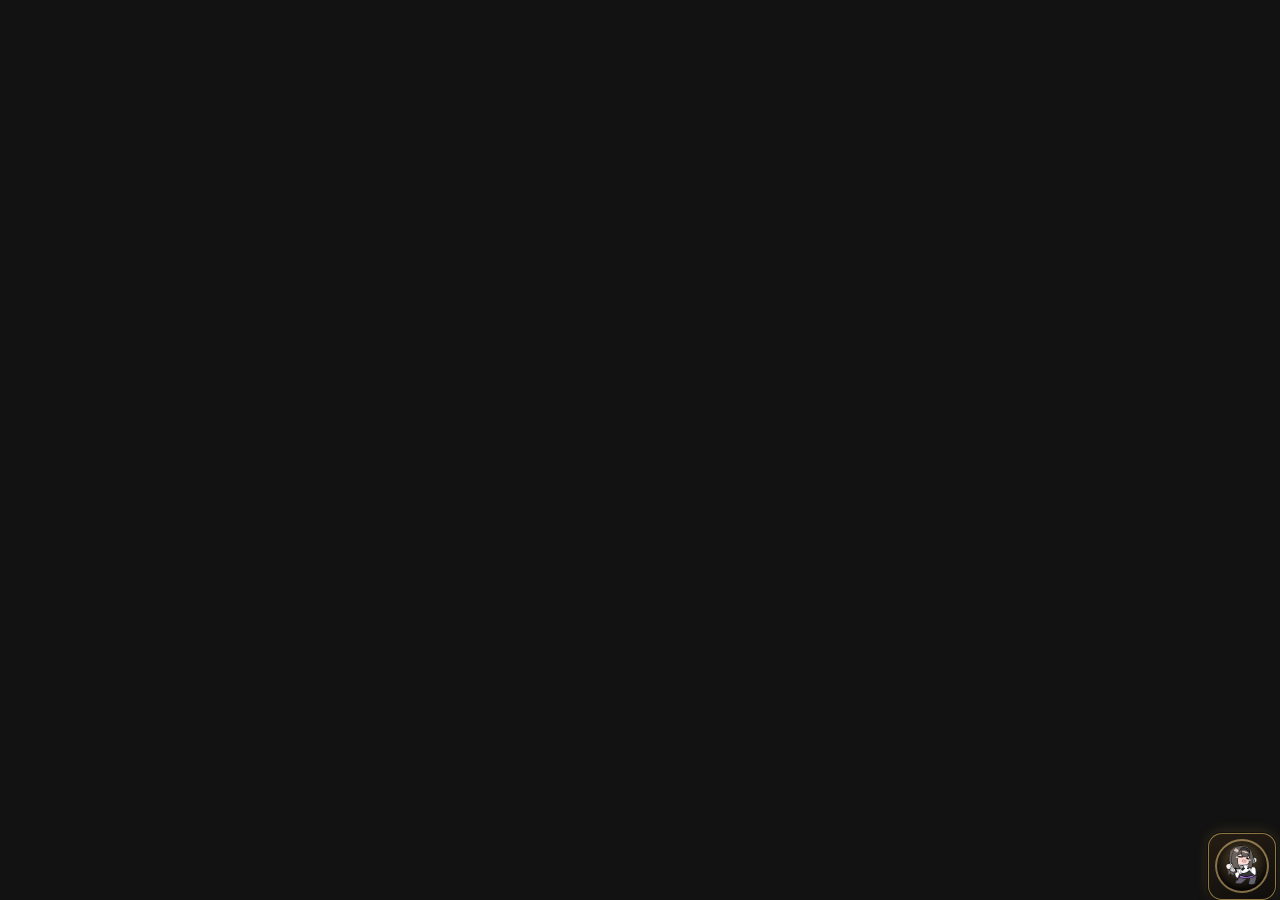
==== plugins/dj-prss/ui/index.html @ 4413a2cb "插件: DJ 四个局内按钮（占位/替身/夜店灯效）压成一笔落到 hex-031 从 feat/dj-buttons 取（该分支是这四个按钮的最终形态，含最后的调参与 1 s 淡出），与 hex-030" ====
<!DOCTYPE html>
<html lang="zh">
<head>
<meta charset="utf-8">
<title>说不痛苦那是假的</title>
<style>
  /* ---------------------------------------------------------------- 基本布局
     这个页面跑在 <iframe sandbox="allow-scripts"> 里。宿主给它的是 UI_FRAME_CSP：
       default-src 'none'; script-src 'self' 'unsafe-inline'; style-src 'self' 'unsafe-inline';
       img-src 'self' data: blob:; connect-src 'none'; sandbox allow-scripts; …
     **没有 media-src** ⇒ 回落到 default-src 'none' ⇒ <audio>/<video> 加载任何来源都被拦
     （同源路径 / blob: / data: 三种都实测失败）。所以音乐走 Web Audio：mp3 以 base64 内联在本页里解码，
     不产生任何资源加载，也就不受 CSP 约束。按钮动图同理内联成 data:image/gif;base64（img-src 放行 data:，
     而 .gif 文件本身也放不进 ui 插件的文件夹）。

     ★ 根节点透明且 pointer-events:none，只有按钮与面板自己 pointer-events:auto
       ⇒ iframe 的空白区域不吃鼠标，不会挡住棋盘 / 商店的操作。

     ★ 透明还要 `color-scheme: dark`：只写 html/body 的 transparent 时，Chromium 仍会把 iframe 的空白画成
       **不透明白框**（2026-10-17 真实 Edge 实测；宿主元素 background:transparent 也管不了）。根节点声明深色配色后
       宿主画面才会透出来。游戏本身是深色，这里跟着深色也不会影响外观。 */

  html, body {
    margin: 0; padding: 0; background: transparent; color-scheme: dark;
    overflow: hidden; pointer-events: none;
  }
  body {
    font: 12px/1.35 "PingFang SC", "Microsoft YaHei", system-ui, sans-serif;
    color: #e9e3d4; -webkit-user-select: none; user-select: none;
  }
  /* 位置由宿主拥有：`frame` 消息移动的是**整个 iframe**（游玩区域内的 (x,y)），页内不再自己算 left/top。
     未放置时贴槽的右下角（槽宽 2.6rem，按钮右缘留 4px、底边贴槽底）；放置后由宿主把槽改成一个以按钮左下角为
     基准的小盒子（is-placed），面板向上展开、按钮留在原处。
     ★ 首次进入（没拖过、没有记忆位置）本页自己发一次 `frame`，把按钮放到**游玩区左下角**：hud.left2 槽的缺省
       落点就在那里（角落四键上方），本页再往上抬两行，与另外两颗按钮错开（placeDefault）。 */
  .pr-root {
    position: fixed; inset: 0; display: flex; flex-direction: column; gap: 6px;
    align-items: flex-end; justify-content: flex-end; padding: 0 4px;
    /* 宿主还没回答 frame 之前不画：否则按钮会先出现在槽的右下角、再跳到默认的左下角 */
    opacity: 0;
  }
  .pr-root.is-shown { opacity: 1; }
  .pr-root.is-placed { position: absolute; inset: 6px; padding: 0; align-items: flex-start; }

  /* ---------------------------------------------------------------- 按钮
     醒目：金环 + 呼吸辉光 + 开演时的旋转光弧；可拖动（4px 阈值区分点击与拖动）。
     **只有 prss 的动图、没有名字**：`.pr-btn` 里只有光环和 GIF（可访问的名字在 `aria-label` / `title` 上）。
     不遮棋盘：缺省在游玩区左下角、另外两颗按钮的上方（三颗纵向错开），宽 68px，未开面板时只占 ~79px 高。 */
  .pr-btn {
    flex: none;
    pointer-events: auto; cursor: grab; position: relative;
    display: flex; flex-direction: column; align-items: center; gap: 3px;
    padding: 5px 6px 6px; border-radius: 14px; border: 1px solid rgba(240, 200, 110, .55);
    background: linear-gradient(160deg, rgba(38, 30, 20, .92), rgba(16, 14, 12, .94));
    box-shadow: 0 0 0 1px rgba(0, 0, 0, .5), 0 3px 10px rgba(0, 0, 0, .55), 0 0 14px rgba(240, 200, 110, .22);
    transition: box-shadow .16s ease, border-color .16s ease;
    animation: prBreath 2.6s ease-in-out infinite;
    touch-action: none;
  }
  .pr-btn.is-drag { cursor: grabbing; }
  .pr-btn:hover, .pr-btn:focus-visible {
    border-color: rgba(255, 226, 150, .95);
    box-shadow: 0 0 0 1px rgba(0, 0, 0, .5), 0 6px 16px rgba(0, 0, 0, .6), 0 0 22px rgba(255, 210, 120, .45);
    outline: none;
  }
  .pr-btn__ring {
    position: relative; width: 54px; height: 54px; border-radius: 50%;
    display: flex; align-items: center; justify-content: center;
    background: radial-gradient(circle at 50% 38%, rgba(255, 214, 130, .28), rgba(0, 0, 0, .5) 70%);
    box-shadow: inset 0 0 0 2px rgba(255, 216, 138, .5), inset 0 0 10px rgba(0, 0, 0, .6);
  }
  .pr-btn__gif { width: 46px; height: 46px; border-radius: 50%; display: block; object-fit: cover; }
  /* 开演时才转的光弧（作为「正在放」的状态指示；不与 GIF 自身的动画叠加） */
  .pr-btn__ring::after {
    content: ''; position: absolute; inset: -3px; border-radius: 50%;
    background: conic-gradient(from 0deg, transparent 0deg 268deg, rgba(255, 214, 130, .95) 318deg, transparent 360deg);
    opacity: 0; transition: opacity .25s ease;
  }
  .pr-root.is-on .pr-btn__ring::after { opacity: 1; animation: prSpin 1.6s linear infinite; }
  .pr-root.is-on .pr-btn { animation: prBreathOn 1.5s ease-in-out infinite; border-color: rgba(255, 226, 150, .95); }

  /* ---------------------------------------------------------------- DJ 面板
     非模态、半透明、贴右下角；离开对局时宿主把整个 iframe 摘掉，面板与声音一并消失。
     竖直排列（列 + gap）：面板在按钮上方，将来若同一区域再加按钮就往上错开堆叠，不会盖住彼此。 */
  .pr-panel {
    flex: none;
    pointer-events: auto; display: none; width: 226px;
    border: 1px solid rgba(240, 200, 110, .45); border-radius: 12px;
    background: linear-gradient(170deg, rgba(28, 24, 18, .93), rgba(12, 11, 10, .95));
    box-shadow: 0 8px 24px rgba(0, 0, 0, .6), 0 0 18px rgba(240, 200, 110, .14);
    overflow: hidden;
  }
  .pr-root.is-open .pr-panel { display: block; }
  .pr-panel__bar {
    display: flex; align-items: center; gap: 6px; padding: 6px 8px;
    background: rgba(255, 216, 138, .1); border-bottom: 1px solid rgba(240, 200, 110, .28);
  }
  .pr-panel__title { font-size: 12px; font-weight: 700; color: #ffdf9e; letter-spacing: .04em; }
  .pr-panel__sub { font-size: 10px; color: #b9ae95; margin-left: auto; font-variant-numeric: tabular-nums; }
  .pr-panel__x {
    pointer-events: auto; border: 0; background: transparent; color: #d8cdb4; cursor: pointer;
    font-size: 13px; line-height: 1; padding: 2px 4px; border-radius: 5px;
  }
  .pr-panel__x:hover { background: rgba(255, 255, 255, .12); color: #fff; }
  .pr-panel__body { padding: 8px; display: flex; flex-direction: column; gap: 8px; }

  .pr-deck { display: flex; align-items: center; gap: 10px; }
  .pr-deck__rec {
    position: relative; width: 46px; height: 46px; border-radius: 50%; flex: none;
    background:
      radial-gradient(circle at 50% 50%, #ffca6a 0 12%, #1b1712 13% 100%),
      repeating-radial-gradient(circle at 50% 50%, rgba(255, 255, 255, .07) 0 1px, transparent 1px 3px);
    box-shadow: inset 0 0 0 1px rgba(255, 216, 138, .35);
  }
  .pr-root.is-on .pr-deck__rec { animation: prSpin 1.8s linear infinite; }
  .pr-deck__meta { min-width: 0; }
  .pr-deck__name { font-size: 11px; color: #ffdf9e; font-weight: 700; white-space: nowrap; }
  .pr-deck__state { font-size: 10px; color: #b9ae95; font-variant-numeric: tabular-nums; }

  .pr-viz { width: 100%; height: 40px; display: block; border-radius: 6px; background: rgba(0, 0, 0, .42); }
  .pr-prog { height: 4px; border-radius: 2px; background: rgba(255, 255, 255, .14); overflow: hidden; }
  .pr-prog__fill { height: 100%; width: 0; background: linear-gradient(90deg, #ffca6a, #ffe6ad); }
  .pr-ctrls { display: flex; gap: 6px; }
  .pr-ctrls button {
    pointer-events: auto; flex: 1 1 auto; cursor: pointer; font: inherit; font-size: 11px;
    padding: 6px 8px; border-radius: 8px; border: 1px solid rgba(240, 200, 110, .45);
    background: rgba(255, 216, 138, .12); color: #ffe1a4; font-weight: 700;
  }
  .pr-ctrls button:hover { background: rgba(255, 216, 138, .24); }
  .pr-ctrls button[data-act="toggle"] { border-color: rgba(255, 216, 138, .8); background: rgba(255, 216, 138, .2); }
  .pr-hint { font-size: 10px; color: #9c937e; }
  .pr-err { font-size: 10px; color: #ff9c8a; display: none; }
  .pr-root.is-err .pr-err { display: block; }

  @keyframes prSpin { to { transform: rotate(360deg); } }
  @keyframes prBreath {
    0%, 100% { box-shadow: 0 0 0 1px rgba(0, 0, 0, .5), 0 3px 10px rgba(0, 0, 0, .55), 0 0 12px rgba(240, 200, 110, .18); }
    50% { box-shadow: 0 0 0 1px rgba(0, 0, 0, .5), 0 3px 10px rgba(0, 0, 0, .55), 0 0 20px rgba(240, 200, 110, .42); }
  }
  @keyframes prBreathOn {
    0%, 100% { box-shadow: 0 0 0 1px rgba(0, 0, 0, .5), 0 3px 12px rgba(0, 0, 0, .6), 0 0 16px rgba(255, 210, 120, .4); }
    50% { box-shadow: 0 0 0 1px rgba(0, 0, 0, .5), 0 3px 12px rgba(0, 0, 0, .6), 0 0 28px rgba(255, 210, 120, .7); }
  }
  @media (prefers-reduced-motion: reduce) {
    .pr-btn, .pr-root.is-on .pr-btn, .pr-root.is-on .pr-btn__ring::after, .pr-root.is-on .pr-deck__rec { animation: none; }
  }
</style>
</head>
<body>
<div class="pr-root" id="root">
  <div class="pr-panel" id="panel" role="dialog" aria-label="说不痛苦那是假的 DJ">
    <div class="pr-panel__bar" id="panelbar">
      <span class="pr-panel__title">说不痛苦那是假的 · DJ</span>
      <span class="pr-panel__sub" id="clock">00:00 / 00:00</span>
      <button type="button" class="pr-panel__x" id="close" title="收起（音乐继续）" aria-label="收起">✕</button>
    </div>
    <div class="pr-panel__body">
      <div class="pr-deck">
        <div class="pr-deck__rec" aria-hidden="true"></div>
        <div class="pr-deck__meta">
          <div class="pr-deck__name">说不痛苦那是假的</div>
          <div class="pr-deck__state" id="state">未开始</div>
        </div>
      </div>
      <canvas class="pr-viz" id="viz" width="420" height="80" aria-hidden="true"></canvas>
      <div class="pr-prog"><div class="pr-prog__fill" id="fill"></div></div>
      <div class="pr-ctrls">
        <button type="button" data-act="toggle" id="toggle">▶ 开始</button>
        <button type="button" data-act="close" id="close2">收起</button>
      </div>
      <div class="pr-hint">再点一下按钮可停止；离开对局会自动停止。</div>
      <div class="pr-err" id="err"></div>
    </div>
  </div>

  <div class="pr-btn" id="btn" role="button" tabindex="0" aria-label="说不痛苦那是假的" title="说不痛苦那是假的 · 点一下开始 DJ（可拖动改位置）">
    <span class="pr-btn__ring"><img class="pr-btn__gif" id="gif" src="[data-uri]" alt="" draggable="false"></span>
  </div>
</div>

<script>
/* ================================================================================
   说不痛苦那是假的 —— 局内第三颗 DJ 按钮（ui 插件 / hud.left2）

   行为（形态与「粥友的酒」/「说不痛苦那是假的」一致，代码全部自己写）：
     · 按钮只有 prss 的动图、**不显示名字**（`aria-label` / `title` 这类不可见的可访问性文字保留）
     · 按钮初始贴在**游玩区左下角、另外两颗按钮的上方**（三颗纵向错开；见下面的 placeDefault），之后可拖到任何位置
     · 点一下：开始 DJ（开演）+ 放音乐（循环）；面板展开
     · 再点一下：停止音乐并收起面板（按钮上的 GIF 仍在，随时可以再开）
     · 按钮可拖到游玩区域的任何位置：本页发 `frame` 让宿主移动**整块 iframe**（不再只能在框内挪），
       位置按游玩区域比例记住，刷新 / 重进对局后恢复
     · 开演时发 `effect: units-gif` + `effect: dj-rotate` + `effect: dj-neon`：**场上所有单位换成 GIF 替身**（宿主只切可见性，可逆），
       替身策略 `mix`：**场上每个单位各自随机**用 `prss` 或 `amiya2` 的替身（同一单位整场固定一种、离场即丢，
       见宿主 render/unitsGif.js 的 pickVariant —— 视觉上是两种 GIF 交错出现）；
       **同时战斗界面与棋盘上的棋子 / 敌人 / 装备一起转起来 + 压缩**（与「粥友的酒」同一个宿主管线：HUD 加类、画布改容器变换），
       并点亮**宿主自己的夜店 RGB 灯效**（整屏两层纯装饰，宿主建/拆，本页不带任何光效代码或样式 —— 三个 DJ 插件共用
       这同一个宿主盒子）；
       停止 / 关面板 / 离开对局立即把三条都发 on:false
     · 离开对局：宿主把 iframe 移进隐藏的 #sp-ui-park ⇒ 本页被销毁、AudioContext 一并释放，不留后台播放
       （另外还兜了 pagehide / beforeunload）

   音频：宿主 UI_FRAME_CSP 没有 media-src（回落到 default-src 'none'），
        <audio>/<video> 加载任何来源都被拦（同源路径 / blob: / data: 都试过，全失败）。
        所以用 Web Audio：mp3 以 base64 内联（见下面那个 B64 常量 —— 生成时由构建脚本填入真数据），
        decodeAudioData 解码后经 AudioBufferSource → Analyser → destination 播放。
        不产生资源加载 ⇒ 不受 CSP 限制。按钮动图同样由构建脚本内联成 data URI。
   ================================================================================ */
(function () {
  'use strict';

  var B64 = '[base64]/[base64]/[base64]/+5BkAAAAAABpBQAACAAADSCgAAEMtYVauSaACPYw6UMU0AFtkttknUsBYgOi0zcLKA++hJtXj+R/0SiSf60zcTwYQFc+mpmgVxOAtYeDP+3iZicGBoolP7Nd8YcSA5xwBxoj3///DmDCHi0lGL5Lj0///8tOm6Zm5gOA8n/////QKZcYlBCMMEfF/YEMe+UJPQb+bv///6CBor////////u+ykB3hzxLAlgQgulbha//t/4GIkiiYLEwJQ0Lw5P////[base64]/BeJ9XTLl9qNRH7lgIpCGOR9iLP7T7jS5lgr1/jWr/+5JkbIIG2GxV52HgAinBKz7liAAQOV9jB6R1wLqDrDwxMIAdpwATM4ZTUABD/+ZXSRhwEQ3k1psWtdUDhH+kBpR///9Lk79g/6v//+sXokXeUDAXMcB5FiLGLqhKTiDcY0my/anar5PuJAkvC8XE0s5WyzvzBQIkANkZhYvAQiheSBdmyzWHkKlyvVm4VBZeGpdytRh209uEbxWCbEq20DNy6KX6rC1spX0UyUEVSWRqjKTGSTR5cUC6Vxj9RHlhFHn//8Qk7TlCuG7BJ5TvRqsQBgUEMIgAQCe8gQJAqpejHdAadTqA+t/kA6SEJ1H/5L/9e7Vf6f9jZ7/FP//0VSADFSCALUOEbZJWIH+A8nWYDCjScmayTJRNpWtDhnT+liPqIX1ST2XKTnMkPppD1oGRarZLTTw5VtHdhUlrZLIOZd1DpoKhYpqc5UZaWouaKe4hepgxjclYpjBzFBcmZFUzZlmJi4IAqwinyix9z//+40+hRdi9duXGs6z7f/9qAmLsBoBoBUpGIE5C6I4ZbcoMnv9afT+p551EZvVP//8///uSZFCDA/pE2FnpRFIzRTtdBecyjlj1YIekbcjTHnI8oBXmwQYP+H/7fZ//7zOrzluKpq6yCCpSA+CGE5IoL0WsBJIovaeNZ6P09XJM4BKawWtNJ5MHCCEH2zNQs6aVLMLWhvREGrMoaUVRwVptS4K61Mgp/xzKg1JVSAyq5DXJuRm57D08bm+VLgdMFd541Ovs6/BlFqRBb/539L20AEeK/NpNYQGiABAB4oAACusRz1+RkpKT4ZAeYxmVm/X/a7c4oFPyf/////zizNbKn9QRZzIYeN51/pKxvUiQDAABO8sZChNCzdC8F8qTtQ861whI31Gxv1Y8a2w5GSq7AZAgZX/EhfBwGA0koEEDiBl/dMBD5CiCBBJK5ACHHFspISQwAATJDdIdiE4GABAAQiIehESdc69od5OV3OIWZIEJ3e9c5+R/9P/d34hPDn//PIsz3cW4sAw/MWUshpGc/EBEgmcJATMxDuRUCVyHwX+DP+37P+jf//onIogelbv/V+T/+qGEqfffoexY74f9EmACwgLK8SQJNZ3Wkv4+DeObAv/[base64]//5D//5VbleSb5EsDViiFfDq4kOouo+8uoajwAA5YNWFzLDQ/tnadEqahgzufXjEopefWAadndeIQn5bHH4k1PtYUcTvQEaD6diMShLhOWjaiKbphtntrKUBrm+DlJm4Xvw4QIqxfo4EOsVPHUxDD+MRluv62IfHNARiUaZHuTNiE62ceZJoQZ00roIkY8KipwiL1IgAIKYA24gAY4JhKtFErmj6Jb+S5czJ/lWVPy3hL/4+tn/+tpJLPVRcHUKO+hzgXPIlkFAKAI1gNTrqrs3jST7csWOUyjV5qNkYXMZIoGE4qXvMqxzXJitWjCD6j/+5JkawMjy0XYqwYdMDMAew0EQwCPOPdhDDDNCLofbWhQF1KxDMju3R98DVymggl2C3A4NGforOdyHrG85/uVFu7SB96/6Sra/0nyoeCRxR8W+eTDaSGIAmx9yFVcklQXjUT0HepKptFNw3Nc6/+0VzVf8pTL4DxJc4gBiuyGrzGA7X///+3en/9vlURMDBEITFGP//rbkqUgMs9T9N/3TZ1FAgYCAAh9anHBCEheutWVh6ibxXElb+2wv9DUchqCXviVaNWu4PY1UzJ+8XURT1ZXEFSfRVvOlmPhHJMq52F4uENRFrdezVjdxiXdzl9O4fVNp7CZhVqz32sRll1cyvCOL63wkvoDMsUVeYIh4U98AgdoJmk//8UPK3czgq1iv0qx13/sOigALEipIES33MpwjTZs3LMEx5JzD2X0bCBeSIE+ol6f0+7Jf+qmlDf/9SM3I/tro/fuAJIoAAUjGll4N0Wa7Cqj8KZqaxNP6sseAUBxOVhm4e1SR4si+O0ap43GiUkbZ3ON1+VKipVKd6WeOIRb0BZMo3f/eH/kHQwt//uSZH+DBB5JV6MpHPIzQdr9PClGEAEzXoywzEjbiG38Fjx4NbzUOBZxghaS7fWI9I0t67ZGpWxKpst43Tu75ufrJJX67YsQ6umIeaLdb1/KpP51aRm0/7+3f10CkzFJR90rkaDPEIoqa+JfW1W8LwDG8nq65FeKCkEr1zuBCRcu154qYCzNv0ffb//Z9////[base64]/XMWf+7/0F/5dRNGuS1HFzFGDhYLMXbnlHW6t/eT2iTkukUTR5OLrtI2h57C0ukvLWXvnvVVdPcnttJJP7OV4UvklPisXqauWkh24LzkFNZfhWxEu8rC+V2RXeikmIouaVlGOKygqnNv/7kmSHjwQRT9dDKTNwMsHbCQgmAA+dPVwMMSxA4AosJBYMSMjNSz4ojrEqUfTFzv5kZLdmHQQum1qSUAZ54olSf3h/V6O+LAFNAAo4scI8i5jx0KlaYwaGG5T/kdL8BkEpcvtFl0Zpllf3f6m////kVPeMYSjB8AhImi07ul4ADAJAAAVgtLaIIQbToEn2uULrS9LWBpplTmY41WUUtdFNRx05BklHIoqjFThSYhyeXe+MGttQ3MyLGIhhZtHIq+C0mV4vvfpDqrCRFJRRhpk0jBr++qm/+TSl20Sq+fslbdUXNalnflXcYz1f1U4Q1ek5o6dOEEpuCLGJUKkD0a1bH9F6r2V0BMJJR4AgBvvDoUOBOHjxg5i1SF6OH3+lWEA6uEAzrf/q///R///+ShaSYVIOHFyxktSoVY5yQAGKUAeOKuQGpGKjdCAEdlQrumkXJU2rM3X5TQQzmLS5Wd2TFITxFbqmtWRxmMc+2ozTGV0OoNl5zcoFCcWcnIOjCaC41nWS+U0g74RxGTUnM/htAQeEJ4apEcyYO1pG2Ug5hyH/+5JkkYEEO1BXS0ZMQDbiuz0MIzIQYTVcjCTRQNYHbDA0jKin/9OJum/LV1OSp30kDbB41WHR4y8HXtQ+plUxa6YwCBXJUgAD2QJEBRK9haTABVwvN5rY/qYlRFEY5RxHY/+yz//fUr///9NdAqBxlxyVdqWZP6YAhAAAN+BAxs6ARm7hyRVeMPPHFD3hfly4MrU8uaHjTdFyJB6N4wtS0rRrWg6fhituJ7ESC5FO8yhnfC9QvQyauRHjbbENkzOHhhlF8MBcSx+/mpI2z+uz2NstocFpfbZewps2YaZWrGzWD6Wlvfs7SOX5vR1pKh3Xzm16rWzu85EefODiI0BmS2W3A3cpAyoBCgggAHi0aQnyoLEh032ZQEkzy6tTnOaV2fts/Kt91vyv///qKiIVY0NvaHccuwUEJlo7W1JmIEM1madQBJLUbG26VrzutG2GSB6HaOTofVou1b8TLp/9faTuVnmjz6QRWrSl3YWVM7OMPUtkOPT5ZglDUyQOlZktlA40CMD4ywoKUYm+RZwUtmUkIw1JO917LL6xrA7Swn3r//uSZJUBBIBR1sMmZEA14Wr7BYMUENlFWq0wzcDajavwFJSQ2dDQWyDlRLRxKDk0/yhPR29d1FC6YEHLGRcgQxVUrc6vQKUBEBkLUAkmmTkBLzDtyoUFnGWY9hR06GRny3K2il2GEXfZ/bSlyrN3Z+3//5SgNBmOWhlHq/oqBAKiABwPJNBwBawrErRsqDNknqZL9JHLqpp2VCkAEe92GRArswok7PpU83uNuQem0bauatRGd5y7q7dAuvVElCsbULKn13yQpDVIqVItkhIe9jejrnMQGNBLWbTHPBXU/EtpADHkUy1y1wnspx8rXg/VJ62Ysrfvs5MOElYnBo6jij2VJcjdyYAzPbuJIAiDZUIlrQIAZcBMlD44QCL8GhGypxwf/+//UvQpz7G/0f///3B6MQZZDTW+z20gA0YA4Au6abJQTEILSvbyKRhPV2WEvAw2elcSZLUr2LaeD5bpY2zdLnfEK56shuksfuCC5ajsb4bzpKgeiaU+WU2vzashSe6Coq10zktaiiF3LmMp4JkEJx7xA5z6Nmbem75pI1Jns//7kmSSCwRBUVajKTPwM4HbLgWDGhCxP1qMpNCI1oSsPBCwUJtTPum0pyKRRRxklQWQdTo6evdVfpv+9v11d5D90AADQgCDeAABNBKM3IfjYQVoVr3Vq3rPiDvypxKssEH/fdP97uv/q/o6P/4/xIMVQX7XHDmmAacZIBDuu1GMOZCZTRwj7UA/D9LgY5+q88nbWyZR7jN2sO/WD+++nGv4M+Mbe12bxJMnhdppxn9YO2wBmRAqkT0vH3SrNJECc5yQQjkbNSVdzczqFtu24JIlLk5kpBEguslPdLb6qmKjsKy57LMB7NlGKBduS06lKE3uqRuL0vgKSSZ4A3f929u3/sMAwxEjNABBD4+fmVtE3cc1IKrh8sUfDizXid+scGsne931+/ssZRu/bf/1fv3f/oMWIJTXY/6gCWAYBIBign20gKhcebYxLHvhIubGQOMjnsUA0GCaa9IkP3E2GpL9fISjEGKQ1ZJYO267okXzpFSv1L+oMrpIxX6gUvEU5ONUmRZSpoLrJppJkZK818sOYXSFIPO7ot2zxVbEJ5HyMMX/+5JklYEUXVLWoy9I0jbiWx08THSQ2ZFdjCTJyNcQ7TzzmXyuxyWqbXf86qKhtvMd4+bPx4+P8/72zY7fJ7HyaGaADqpI3IqlB/8e5MCQHEGC5HdVDGkwkElGbduTq1Pq/p9SlVhhizQhVl////////+n2opr84gBJVgkIAAZG4IyJwh2RTjQVpOyxLODD0z+Wdzd2c41JMfGZ4UD2xejBiVnVMDCZ56zW3uT3DqZ9900nQK0HMalFlpuPIE60siDgMLEjoa4LJ96MVsVJZ7YjPF8y4O9f6fJfQICAzvksQ5aUdKdAQRTBCBEJA5mLtU1/4H0Ll95CP/BZtWZz7krAW610vgBBy0+ZRPjdF8xGwImXh4MRCj9mnJT+WyvQ/bnHF1kBnm/+lX/p/v//jCJJtfNqZ6FupYs/KAFNxIiBAuRLPUBZvgtJATHF/QJAdIy2UvtL6T38m7TFRnSDL2TkMojRM1KS8q5hpHKE5ZyRHO0qz41Vsxq3lXIhWYUbImpkJ40U3kzPI5G2v2gerimAgOnk8WacYFWDnMQzB3MY8KT//uSZJUBBEBg19nmHlA6ofssBeYUEo1/X2wk0cDGhyz8FgyYBvPQF5loymi5h/OrzyJpslRf5EkhDN7dj/3YhycY+HyyrzN/MAboIKQ2ZUZtk1JEhSmJSC0wJSDxvnsOxmnR5YJs6tAVFQn8j9g5A+8l+V+693///V/0vez/9u9NvP1OajAAHoN8uQN4w1JHFhTCwTSANgnQDEuiEkBgx6caJsvuUfHcsVW7ztpyqU6CkY5IldNu8u5qavJSmi4uouTZ3Us8kwmZKtIlRL2mYXF9G7xT2vrDjWoghBOtnUD6s1/+Rxqqy99dLdLWzP3mMasbPLa+erzOrNdCpHmdO8R5zlofbNwgEBiNwABECsCLKbCDwIWJXcPkPs8VYFXDBKS/+/v///D//4saFiR6j+RPuc5eoqcHMAm5FDkAJQNEGmtm6IQOwetnJ+njYiLe1YzP062v04jKvIG8wNUrnx73sgnDCEBi7idx9ZmqX1GEtY0QkkyjGJP4TzbVFs6SeM36fhRM+7UEeknQ3bOT9Jp7GkTzFJa3g6qfx//Piy4qUf/7kmSPgwQdXNhB7DIiMiDLDRQiEJDdrV8HmFfI3wUr/DYJSJRo/cpixGbSK5jY62beYCcEZTBi0X8vdZ1vR0KM3QAAA0JInwAUAdxRSAp7j8J6CH+2iLu5nyCtR1bmYe/+Etrv//oVAjaP9XQPMk/U4eXMLPIYQOVqqBBJACtIEE9I0M4NibAZRKx4UMwqs297KxIIOr1OvUr6DeYtPi9jbx2qEK9Mv0kE1kny+nGVlFTpFEiuoFKwhpKsFq2CKCvPeGkjNwiyW5EGIro8KKjXWqW+sYEEBnMAoUtXie1eZ/Tz9jpHbR3YrS6b+lXlFeMudn6p5L4v/m+WngABwABgIUAUhGUDRk7G0qd3s+Ixb335X/4q9Y9P/5cI9wdJBJ7+3852FAof+4TjYstRAskqhLoDPmlpxJEGX3g4yTlEJaOLqLWoYLawK9ds0fJnGVelDVH9NSV7eEDHhqSK6GUMMkns5xJzZZIVojoJhcle5SJGiu0l0zaJVQmXXTC/Vl9rIcoKR8miYGLgS6gQJMpZd3GVWWuD4V6uHb2qSv+Nsef/+5JklAMEDE9XowYdYjVhCu0IJhgR5UtbDD0lwM2ILLgXzJJ17qob5+9Xbk86o3UE6HCNsqBwKJMksiNnVXjE1hsABBEkGAwAAeBmqRXaXzd8rrrrUCGY55E1fIYGvo+///2f//adXs//bdgdgmPWPcijZUKVgDIDICqF3MgGGAcrBoiHEU00NydFTvHhn944U3vVKuVtST2c30KbH9Wuu/Vv+qzpxctEdo96xm0u57FzU4titSLj6EnElp8PAEAgycQkNEAGAEYKZaMnYgwjbI0sQUywZtx2F4XJ0CjH5xEkxBBiy67c7RnDKCEIHBQxkl2IWf4YhijNpnIhmcF0gkebN2Ny5MPLpQ8ugIAKSYggAAOIc1Ubw0YjCtZMVCdOGC/WeR2///0I//5V1br4to9TFBVr/QPrdq3NZqQAaiZEEgxcS+GRZEHEeY82EwyfKM8Ibionitcq5dxt1km8lMQc6+H1Wqu6/y1hvqX08YlVGhwYLK44RqTO9sJOsKVtcWeDvp6yzLRklJUbogiyB48YpaWmFqTcmziE6weexZ7s//uSZJYDBK9W16HpHzAxohr9LCI4EtVfYIe9L8DShiv0FhRQJpNUh1SjU1Gqmr44WaiqZlTbTnJWjFMOJklbxq8TTj9r1devBlaboqdK2KCkTOchunSAC2E4LBxeAJQ3eKZ8Yh4UrbeWYBzi898SO63f//ts///[base64]/QFnvX5+wBUr0AACAkUpsVyoM3LV/eQgqFeWBrR7//QjNf//////6SP/54tf6J1Yiew6Vn03vA085ELZoJ05VUSokMNTKBHbhHaX0u6uhaZX7xqmOa3tRiuRTzc9t75S0/tYP5fGw/kDiOyqVqCOQNALu46TzD8OTlTLyt5K3eutRHK/HL+aVVpLUQJxqEbFPBepP/7kmSLgQRQUNlp6TcSM0La6gUqFpE1V2MHsNHAzIcrtDScyLeNcnAo1TokNtqwpjM2u+kTwu6XYVOtqm3/s6EyyewF9yoExE6CgdkmnywYkxX6kgAQ2FmUhJHDkSbAIAwBzVGcEX5jCgTiVhC/k+Vd/LvT/Of/6Pb///Kp/XkDjfUtGKgRKMJ/aAFTBOpQrC7XO9YL0jCwHwwIQhx4vnOWrXZvrJLaHnVv6bv8Yvm+tSwcWu9hRptyf7xdlYx/kJjFyQ1JIIQIaSI4XowolUoKAk1hyaaRwly0tIQqceRhcrQQpDzWOQceI5vyA6LXAEFCn5SU/ObedNFZRgrC1aUxVKoes5BU7pL6/8V3aABUKAKQAAolIOktWmBwmicN4GAjSzfDz+R/yy3/rGBFn/u0Xx32oOHJT//9Xk3XEUuppSLcZUAAAwCOK0Yw07FGYZezaV5ytZ8Qy06usuc6czegbnPrbqP7Mvz3321LQeueOkJSfTKGcAoDRfQpjkA0ACbQD3Wnl1V40mn7Z+c5Z2RubLTWHd++6960zX1Kj1U6vnz/+5JkjYAUM1dZQeYfEjKhWw0FIiaO1Rlnh7DNyMoQbDQUiEq8Lr4rIfKcwl89raNZPcN+JLrkneUJAlIk0AXEAV5ATnaRuVMBdRDat+VE////sOB3/qaAG/8o8QP3KV9iDx3///7CdtHcxKpIgqtNAAARZFzL2DoBMNidLuFeeqFs5OFolKYdYdNsah8ON7NsGmpP6d9K7zmmLQtQrRfHs3Rm6Aus/wVcFUHSi2Y60OOJYdETcuRe7AQKWcKTHACTskkVfCYw+BJpj03g5kB56USst5mn5mFVjpM6HphJV4iJjqq9LBkn8OhG9MVblGfMFV3VUM/pcHYBALG1nM7KFWNR/gEgrgpBLUxcH1/xFaKdRaYiI/nnfOLf9KP55Pp+n///0f6VoBvcMywcuGWsJEAhmRKAFeQt2LmP+CnB9kvJOeCwhaRevkIjKl4uZH17U3CriFal9vn2s51mlp8wd9ft69Dp6Zvc3S4khgxEQogI4lRlNRikyXj0+BklXSGOj2coIQicjWQMLZgJsew40cF45FyQU/ACGPru3j3zV5xu//uSZJsBBJViWGHmHzIyQTt9LMBSj+kDY4eYfEjQEGwwMAqIT9xvB/v2VxZy+fJflZ7gCCEmQgEDkKkaOBo/djuXyl8M/32+/aAhYAzHa9en/XWs5XU//9g98Fqncj160/k0NeoL1UAmUAFEi5DUFICdYxoAyx1BNISeSAO9uN5Uyu/AkagpFpOaUpRhBBMmUZmXg1uoPpcfc+6hFOSGyqhOJes8ceeQs8hWIIUo1g09KyQ8S0wwlcdbotGBSZjEqe4XjHwV5ttD9J3fd2njWg7LJZPn/Y7/oJCIoOtKC4m9bWuFJtwsNLqWpFdIACLmABU+SxwfHSYq4+iqn//a2PhYg0f0rN7V6xW/s+T+j79P2/xCobclQ4imBSKYB0AgwN4IqwkWVGXSRlZFHH0e10qdyr1NAlDG8NRCisROfghnE49Eth6BYHWI2ISE4gBhGGAH5KbgmKk5MkDeGZ1DYNolj5lswdm9YQQPJSRslyAEDBg3RGRHWXE5yIg6MfgSYUTaMJqNbBxifSiSWgR4R6utuwmuj7TDOwnmqygecyzzMv/7kmSdgSQnTNdB6TRwMKGLLAwjRhO9i18MJHeIs5YtfGAJqHnmk/emot/KwIRqyxy4pEl0FuvtT9KM22BGAtIAAUIv+odns6qHXjf9f5J0//pflCt1gr//+pTaj2T0Xf9iVH0NAYkzphVAARAAAC3FdEraGDFqfdtsrSnVizsWYAwhytJ7sNNicps89OQ1KnsatRUCCaHkpBzBKT6JaETiDVSRk/g5ZmKpuSAiaZMFfM7HVL0Vkp5cnWgdnevSTVutjnR0xFSChw5wCcfoRgMVBncRDB0jJiMQMVLI0l/M8syv//55OaxA0m+BNRebY6Ebwbabdi6CYgTKizuQAATWyMrChis6Evft3/53/+b2/luv//10+06LWoJxgcMP/9i1xHFs8+agtUAC8nAa2NYQaquQpsI6CBo4qDokmJCLR6SXJTJnisbHqXb4hjJZxQcD0olaYaqfQ4oUwThl3BIK1CVclVOS1yOlK5VEHg0j5k77zZzDKjlIW2FmXmbWl5tYVr2jLYhjfa1/jE3+7s2U+fx2mP98T/zXPKSoLsFHTJf/+5JknAIEZ1rZWwkdUDBpu18IAuSQCU9lDDDHgMQPrDwUiMLJt0WoQPUgASMhSHAGAAJhkkTx1j3ySNtyf9C//X/0Dvmv/2f2//k/U+Gj1BZ72lCf12f5RLaFAECTIA6M7pOB1EACedUqg29DbuNJqP1p9aZ1xmcxtlZGTEUpjfaijRkzUjkJoCpWAjmnlSmRl0a0qPLcm6bmE6TRSSpbFz8IUGI5cGHFI52bZTu0bYTyFbWoGoRX5xSfTZ0cjcU58Q0qd2Pm36INqpfOm/23xrS87tY/3YeYMNO9d+tk2NmnbEfrAhsMTwkgAEADgc2l4noX5zy7oQj58hL/3v/+Tv/HWCt/Q9lKJf+V/9ZX/9gGNLQ7qgkHyYn8ioyAusBKsWo7bSC2EajT/TjrLCzBG2Cy6o8PEhxEYWiiwPs+yQvlnMXCQmrKYjLxvKrmkZwtEI7i0kVaUxyyaVUvE1pd3hRnliE0hRGbKiEYMLnM9p8Drthd4jhZ9n4Pu21jkl/GaE3WKKjHey+2R37Sbb3uvzBo8TlgiszdAcSnWKw/Ij6g//uSZKODRGBZV6MJM9I2JDrtBeIiEHVVYQwkywDYD+v0UIoiAQQADQK1KsROLz5hAgvhDsoH+gQJnRffT/BHnhaz0mG06vq7P+//NpWr3epSVRmTQFTa06kAahQABs4RylLFQwe20OtLIIzhqdfXOAZTKSGuLBDiiKeubUU1X0E8NO2EnYx+nsHKEWaWHkoBLk2SAgQRmEAgxA6Ym14IySFIDrtQwYZWu1FJzIdkFGHd0DUDK7EY9s5UCzWzdPNaf0nVHGPdN9RMt7/Xjle7ysyTLc7uNR9pSj3uuKVc1my19r3cEpIYxRgIy7yC46yTYyoD5cqsvzxrcFKHukVBB21MOnCHQ9OoV/Zhn//f/+U/7f/OjyQvPngSduAgIJjTBGe2mp0P2LGQS0GbhT8RSZjU091nGAQ4NiokPIYGROVO3OLOWvveZ3ZD2asg0Rh7eUG1Y9YmlonEZeNdIUQQGhcQk6ZwUoU4KByCOJ1JxDSV+sAlHgDxmgxZ9YQT85+aVe0eSWFBl0xu7BJ6dy7PhZV6hfMNc0hDvBmU2uhgId/Ff//7kmSkgwROWVfDJkvgOeHrPg3lKBHRT16MpM/I4ods8BCwAJzevvM+rrCHrZwe9ulgAUqlB7p0ZDEVDssJTUvO6IJUW/u4VbO1iBK/RRtknO6vZ/112//Z//9ADlS77xiebMIafQg0syQAIPAhc1tzQcqHW4TzXn1cSmijYo5evQ+OCg0KjTnsNyq2thsiGGZHJRqsOM8kpVNyFVpNchPqomkN1PqoCVMVDOm59dFfBQkiilU+txZ57ybamtjUpwa7b7fs6DotOteaUduRKG+3hpi4Zs3f/aN1rMgTXajA7OhsoZYwcxSfxkScA9/T5AMKd2gxJxeWuihxBUviCJykyD1CQ1ru1ZqbiYjrp2e9WeV5nSbmu93J2L3fq/mP/1VirxXrLHXMLACARkAw8hSyWsRMIbceMKveuC4zC2dOm6srjL2CeUyBJVCgPstRUizaiLXWn77HjjEC24yoJuJU3NIP4ssFh+nKRVjCiRU94e5wDnm3Rpi+2NCZaJoFTWIhmbKSIjRvmHFpZWs2PJ2+RpZHHd2/nb9IYVtYtH0jiW//+5JkngIEUFXX2wkz8jjhaz4F7CARNVlajSTPSOcSbHCQihDC9gfRgZZ39n9cVdzv6jp31EYp6sWGAPq9nYaD0nmczWiPWWUCqEYFmnmaSqI6f3vb99dGxxHWOi3s9cd/+nbXXZ/y5TlVkabbe9UcYKREgCaPa4FjF4BiK8yVPmgdeheVu15rUQnYJAhrhFKAZxC1yebVsYvHflXMUnFsluYJVWN9KJlTmIbOJ1WZewplqG8Mxk0cxDnlmSNukXCGaCoQWqD10QGnOx5QM9p+K6rtGB8Sk+BQDtQP4i+nya0j/3b7Wd6oEEqzsiCwoHUZNlSkFkPyMK3RyEI+J7p7ZujNIvkqrJ1wuP8UWKp1CQ9zlH//bR/rTjwFggNOCAl/RcYrN5X6Qxm7FCHlRalSjgVKyV9RogkD8SB+iGoDBaJY8idvqiIoSfD4fuMX4vaScyO3SavbZ0sbuxq9jHKd3uW3bvINxrtPBAIZMaUW+yfZIhjw0U28xox1HRe7kStntlMfR6fb3esg1ePDprZe+9j3sVOxNpoE0+uy1dK2qXY0//uSZJmCA8VBV1smG+I/oZsuBewSD+FlXowwxwDykW08F4iwAMrve4SCYNqVkVZZAKuFyClsMZV33XDYNtDUNtaTLxjtwABetvyhnf33ujnv1+PPAUA4BinT/0f/Z3fT/9X/0R4RVVxogXprkpQnJgSGMwK8D8MNg6Zt0MVkMuJKCgrTHD9hUky9+j7FTSj3i4uIJQrobFXtk0eXZOkIVOghNKkIeUPkrmCByIFT0qjC8jBXGm4iR6zCDGjrLE8Ks5VIrwi5E1hCQNsEksWFLnmqLn85OT25J80WJtLzI5TJdFCJ5gVNlEcUKo+GW/rfF/z6BLxT2EO2Fd4V4aHWyVgELaxTNBRKtoZeKCxzfOCYawUSfLSts66pfVcj9MNFSD0QkGQLD3Pf//o3/////0iHCRIkx7VqsugltqRR12bT5OdA8WoIr6BA4yU071NaaU53/Tck+bJyM5D1CRHu9zM6YX3QpW+7354PiCAjWQkwngORLIVIYjNEir3MePzS9yOqXWP25R+yf7xqVlVaLdZuKM2j1hgmtMRQCoHHgWcQ6P/7kmSegwSiWFcjKEvyN2PsPy0lSZLNn1yMmS3I1J8tfMeIYBKMnUMIS8JrF9X61lEOSpv5cY1X8693DzjPPGKryr5QjrY/BBuqTInWVDdRANAu+OYokuGEXxCEq6T5yClsuFZTo9l1/N/nddP/7f9P/////ov+c5UBpf1aC1UQWWyFIAJVVc1B9wKtBqBQewKiIEiUrjrg8GByyXkd3ktayKs72Oibq1puqe6t+nq12m2puIm4urgd5QTCAoKnFjscekOpot0VUQYloh6k3K63d1/z+RQ+RKGGIMJMXDu1+WDxA7MYHxPTiIWPoAwqU46+fNZO++PuKISa39Lr7nI9B26QjjrBjW8QrPKNciQyBI7HQI690pSgH+qW5ZH/spxBMfVf9f8v81e56l5XZls////9H0dPrBnC7YwHKEZmNClAVtWQCq9WVNRNWth8DPDjC3Vfuq5VSLX8KHOHN6K2AIZHYGGhH2UwnGYUbMCOfmW3y/mxhDKA2AChyaBnKtjQI3t3l2O7W3imxOWntHxpv+LaEky8DgiIETQCgjc2BwP/+5BkkYEEQ2nYWwxA4jSnK088wkYRsa1jzAzTSMoQrLD1iHodBEJInwiRTRAAACTwgaPmr/fO2P8/7/drnO2ft+7a1N3n++7rYuGom025YQgADkTbk1H2JJJF2fqr91ZaQIOnokgrH/6f/670mCrQdykf//+1LLf///0pV+kcWONEoAZdslRGV81vJr7hPO21PYkCjT02JqLDa010jopjumbjUup2U08K1u/xjm72bLoTqF+oXJg2JKp77m0oqeQFhHFLJsTk2zTNuKtXJRQdGbE0RYwthWF6lZalhijrLHmipxAwVdSA+OphBNFQeUGoqtB8TIcG3G2WVczxV39aqw5cyvnyuv66VpZiloy4bjayZgAAAAr2GYXWOfl4TWdLEFfT2UtiGQlz9TtvTbaRR6rtTKjmrpQr/5+jp//bv9hHbHLGiK7WJgrgx5/F4F1JpyFdNaZxUeaHnLgWinZgUZBDw+CxNZpcY55TnPMbeoZ2YYtopafVeMTfcRRAEMp70ZmajARwOAszSsFJKhupRqud9yYzIXKcGfjMFvCLCTX/+5JkkYMEhWlXWwZD8jaBuw09hyaP3YVcjCBvyWgw7LjwifNSFKx0+jCXaDnbMtd3xiYUwLcobPNBkI0VwVCKatR+1URuegQ2RikgHUlFt2CEXa6iEWP5XJBLZztxV+ML+Q8Bjf6l+Pgw87dKOJdWUO5xxg7qtiBDM7TFRhZKknfnZUY9L/T/elNP///8+2ZQSFCPRUXRnZzmBiJF2v6jAQWnCgADYNIRQdxSbc13sPCpRKCAcs4sR5YAA4gCgG6tgqAgRDteSwaONnZbysDp4oABB6UiAhO6Eg4smmcFxG2U99swwyI6LXOVF29KMIKwBjiDSZO5SsQu1+iG4ZNt2w/Na7t9g9Sdng5wxdXb5NtnbI0gim6dorOvHjO2FKZC6uS5xIjV53khAudcHLZg4Ke+idjZWMZQA7lAKtjewM+G7GmBLxntqE4UoY//48tf+nNTEG9RzzInJSCIDCCGgmJnSawYI1DP+oHVwBGF3H/XkBC04yMJFJWCwy1lqz0P6ZhCKElR3dxzCi6WiUv+aKRtFCMTCjihci6BROOF1/Jc//uSZICDBJpXVyMMM0I2BAt+YONKkc2ZYQwwzQjAgq04F4xAtt9WU/NMhcECKXKVk1OyWyFoS2knOoudxoStJyLvX/2ry601J5KR9nU+MJtE99khXpA1rc6KWZtW7nEoI43l/kvMv5j73lrx8zlt1Q6G6ZN9OBJ4g/TFNNIw0WMSgISFJqaS0JFpiitNGlKn+excLDgUJGPDrHp/2kL+Wy1vyi//9e/Wb/+pQRkAACGlzF8DgBGnY6AaZumupzrXKHnIi3u01IL1/hjqY5JAlkwTotLAsRRUSPuS8pUqHoSujDhF1Tt5tZuzuZq47e0u14t9NFDww9FpDXgt5meKse/Se+SY+NYbF5NUg+CaqhhR+Pq4kaYTY7qtWhagqMZ0+lr1d6CpkSNJCYayVDUKnOnbAwUFExDG8gDk4zOAE45z/z+aNf/+JkFCW4DNAz7Iw5BdbGBoRwlPs27U/VV//9HT03O/+VRIgBdzR0fBgCZcwSKnou1eB3Mhx+X+XFVgSL0asUYhi3VmYnK4cnu3uSyA7U3pI9bHLsgnh8ZVPKcn9v/7kmR7gwQ4UVhB7EQyNIQrLgQjXhARg18MGHcIzoBsPACIAK73ma/35818pF3r40/7ZomM9+DYygPdCQ3U4x5OGjuWEKHAxoPvCm4Jr6wxQK+RWTmnLz2ln91vOf64EptJUW/kom2PiwcRAQAqlTEAkCKoQ97HNPJ06Z388E8qC4BAQEU/ruVs0VnUiYOy3+lt//[base64]/DOglZU+rynUbFgvO9UHCoG521GgxMCP7Wo1rUsDRCnflTaAXojkD1rDtutchkg5m5iJZps6s/fTmYmqOUi8FAVJh7BI7l4XBsDeSbJQDRH/+5JkgoMEElJWAwYdwC/gqvsAKQIQ9TFXDBkWwNOcbTwGCFgFj7JmrHWLPY+YP3Zr3nIe6PUmaLhJhIVCN6oqMbWly3ZG4LjA4Kiw1MsljY7UpZG6wYZURABVHIA4EUGaJO9MjTHCcOar884sginX/76S///27f//tf1b/bcSy3///rZWylFkJD8t7JFdAItAAYDayosBfpVrAkg12NPjOaAWlcUhAl+wyTKjciLgdeKToNTLmzdqpdi5WcOVOfjmWcSLGcFVptn0PylkMOiqR7Ttvg4zDEBCwrfH9hZ8Yj126YmDrBfYycgVGpxxcXlGw1crK2xoz/fx/tN4ez//7xr/W4BAOAJcBCfKrQR9VNolppcBna0DzdTU7L2EAcYibc0/qF/e7R9H/9P+/73qip+efYcsU9ywyhICCgDVh7k4jgUU1xwWTwCxNiRZKeh5bSWc178T03lOSuJaVudqFQmBLMqrwirhCtHMbvQp6hOO/3ezHlqSMrC8TLvxlufH6vzTiU6eKT7vjIw6DnigmW4EhVypaKcoMXjY1OHxGPmY//uSZIoDA7M71kMMG8I1QWsKAMcGEBkvVQyYdwjsCOvwBgg4mGTYOPOX33c9XqP/jvqLfZzv6PS5q6q/QAUQUIiYFtu9g0CQHZVXs/Ob2KVw1478xMErDgnRfW50y92tKVYdF27Eu+5ibPZn7Nf/+F+9EVWpLf0qUqhoMVmNgLhGRCE5rtZk77hUGssJRDGyh7am1U+Q5cHMrQGFCkuTpVT30rVl6FgZgLIfMoYnYUjunGs6L1QGftn6ccnRAplsratryYMS5piEUUVkASOS8FWQg62ndp2TKNVTpSUfSB2R9rBDvhS+s/JUnD48K9tNPv///askDWjaay72XX/9YcOoHKrvhI8Oiw0upFWulnVawGjBdU09X6KuzMPtIV56t1XVIpwCe95L6/2ftJ8l4ohSVptLT1nWccp5kAKgsABf1E83kPrQ/LQ1QosJGQZFQQADhaC4DpfEoSnjShVMHWjN0eST8OYOLlQ2MuavlJnO71jG5/65yrdp2osojD0i7b4fzDdDleG7zbsIZpZ8Mf8or07/l3p81TTjd7nDanWcKv/7kmSVAgQ5RlQDTzLSPGMK6RWFKA+JE1NsMMtI/QiruBeUoPMxet7X/71vcvbTgZXoWTR2v69FhWwAFpVYSBlALzEKLuBRAzNpfCbrC8pDpXZ5u4RmFFibH3jXVHhz3K1of/1ft///X+wUHsYXUJhyBzHt3/++JJOCBVABbsuYeYGCmhiZOVlbMHwlswW7vPXmt+/XEmEccrEZRFpRq4rHG3nHUoz93AhqV7Ahl5oCqQ2okB22MHYtIWzCgLIjYTIQrqEtzimCxOqmchhDBE4I0NDBcGXAOaEph82SqoYYZ7U2bxyYV2CZBA4FyEQEQAYuQftBOTkXy6R2BGqMoj7vt6BtN3PF0YLFTtMFnvXet63XdlfVMf/s/qd/7+z1/9fkgBFwIstGYKAgwQ6z3UYe2WGoOoUUIPgRw2vai54eJjyRJkxULLk68opC9IO05uEWfFAZhKfxDGV581JPYl4SBmwbaG9RAeQqwgoAQADvuGcgxYjfVrAyCx67QpgtC7wVuiurQz5nlBKw5FHPuQYTbW5BcnNYbWbADlAo4FuBKqD/+5JklIEDfj7VQ0kbwDmB6s4h5igPLStTDKRvgOiMa7QEjDgAu0FzGS4B2dunUJk9TPCmiBkbkcj8G/ncywpOMbTQfU37Sp4X7f//+3/2fqqjhW/i7+2qAwTAAWooYjbwI+OFZVKJtYn3loUKmmPFRCHdNOACqTpKh4aI16Knmg+fniltktEueuhmMXdY2Wd8YYQowtlC8BLi4KU8eaHiSFnQcrCsI50OEBBvS5cdjR2kL4fhXQM4U37M4/SPeVv2Wco77/Y7i7q1XX/19XqvpwB3FWhEqraBc54qQcAWJP3RlE6up4AKISci2pWxhh9sssZtVbp3yMO+L6f/9Hz/U2AVFX1hJvUU//0ACkGIg4mvFrS0gBcP0GBWSPEteWxsvKv2jpVNnLzXaHkag9pjWUbe+lTF2euSJaHX2BUhD1VETbJsWQgnIUDAwvAQofUv5/adI/MMULyBx/OHta4tEIZKqd/75H2F/Ci2ER46QwwNELDP0vc/4XJoOoSIOBABIAAIDTMLAkfSrxDq89cjyvX5dRXO0dLAfwdb9W2pibqO//uSZKUAA8RBVEMpG2I64itPIWhhDl03VWykbwDmCOrwV4yotah2rd///6ucY8XiixUqpELrsU1XqgGEUAB2BQABmpgBh1wrh4PE1OP2BUE0mGbDUKtPjx1xYOryiTURzvEzGISXbQw3YEAiaFqHI6YKV4LikORKAlS6uCQZih3jiwbA3G1txEJQTEnIq8xxGivk3ClnnCKSHl/z+b/79OXzzL//9C+ZF09IUzFmwsHAdO1obiF4A4BggaoAUgqewP2LgMuOycMgIdTSyQ5KRZDHiYjY+TYbTiYnr6/oPSD3v2/+pTtHjci7u6fsMVASM4AwIM+TWGky156xPk7aw+3PyZi5D3z7zyuMRSxUxAA9HATgVpx4PeytS3v21Lcfa+Fo07G2vuzGUzslp9uXaAWVTzhetCUogkWCYrnYaVbFh9NpiwhnsiB0TFsGWhuhz+La5lvZ5UX9eaHn/5fwr2vJmxuYhCporPBmrfgLbqElNdbjASaVq73YLATUCpVhKABoiIihCG9OlnU6tX6f/O20/////kQPJUwIawBicaxH7//7kmS0AAPka1TDSRvCOCHarB2IFhAFn1csmHGI7iKt9FALShPu/[base64]/NphNNaDUDsNtRU0YbUvqCISidiYgZROqe/YK/JqFTbGf/[base64]/mk/yyl01pNsfPLtcifz/yn/S9Vhf7lhniUT/+5JkuoAGW2bW0y9OIjih218AIwwOcYthDKRrQMkDbHwRhQCxbvYhEDISlW4GAASx0r0Ory/FA1lVPY8Aotq6f9f8qlParWn2ne7s1/+urHBHWdkCqkpRqgAhEgAYAAEIUdpGtGEwMLE4KbA51h+Gcu7K40xWQuVH1+z1rJ9Ye3ZjTSIHges9cq5fxgovDoVEC6N19jiVVDOxFPFIWNIGYKjbkaXyb1QZgJWJUgVBfZdFs9vOMeZbTLbwiGZ/xujhHS2XmYQuG5pYhlsXVVy02pWHaRKssz/ajV8vKz1J5jFLADJmlFPNmwkCaoHPXZ4g9zgOMpC0MVOTif8h8UWGP/1PoQPOZW0mszMkp6z/0f+jt+b7dKVEAAgMdIEhUHYcYUPSxXb6GsL1KxF2WaBLwllKBeSVm5SlfHzDJQzumeqA+arQgCqneQc0l7DV8eOEHIODR+wuiiENFih6Dgo42UMZe1qxCGr08yiP1odMpVR2M24bQViqgVeI+Iu4XNaFHuFTLRTYMru5XdYa63JR4uZXulWWjrbT4G6G2WG687kC//uSZKSBBERiVmNIHbI1QSsPCMwyEcWLVK29B8jEAyu8EqAANwfJIAAkAAAEEOEA3CYbtKYySYPlCMhvVo/Ef8x/+o9qAuTp/KrJm//us9alP7UeoXOs2wEgEABE4FwQsAYcCj7HWeWHtY867hPusmdgedmk7aXK62Oap4xpJbOR1pmLSnnehVsVjtYKWOd7Mh96OeZoVgkoChP7DY2RUjsc9DhDTx52dGRp5OZOf2NmeJCNu5zGnl2LmX1DQb2QXPr/ELkUyEBlv6fl/Jm0P5YzMObJxtu3VBXIFeXSKcNcFpBml5ORgbioaMuJC6YS2OinYxaCFTwkuFEO356Q/+Uf//vZ9dzUbf0wp/9yv5wBYQAmX0JmgOvRYcxQnRqQgUp2o9Azk1lkwIs916QQAjzXpjysCqT+aijiS75VAtt/LlRmwODFflDadHR6MFofXPlmiucWmkEZ+BSBBZibaXhesaCFI8E9+ifP9C19433meHf8x/8ecz5s0zob/L6nid7d7PStItx9o5U18KvaQaJ8/kplLZIfx6JJ9DwZcIu1S//7kmSlAgQOY9XDSB3CNkH7PgmGLRIlmVMNmHfA2AwruPGJyBkRogABQCBi5pCBnzM8Xn0Jlu6rDsyIoPS666u9it7CV0egn1Wf9bU1f+m+/z8Q+j//V//0KgRQQQAcKyLWlVUchV49TNEroHUhH2HR1aMShyWTRZuK8zbs3XGrB0PJ4z1tgiLRW0TXCWuSTx6y5lM2teF/S9m2iJDWxGgNg7p70HHJ0k13ojtigWpF2LcijbGW9jqsbVRHTVK45ZmuIp1v9T5npa+LeqxpnCueISCYku6xxvdWC3b2b/3vh81OlQBCRE0AAm9BRSID2NVZy8WJiLazpqNUqy2GWpXZs///2/9Qu6c/rSx//9e+bb+VKoQxqEGYAAYJfJ+NGXaZWWq9cZkDxsvdpQ2mT3jTc482MMEKf9xtC/tRlQqDyyFS9DOXodQzZ5fevVxksQXiE28NMY3mX1l2pgm0RKPYG/OHY3tSV/ch/LplNWWqRo6PtaajKYZLSs1Xc/B9r81VuM3j0tOoQ2utykIc0RHJcJRUdID2llmzlqlyLfGAI2v/+5JkpAMEUFFUo0lFQjOh2uwMKRARaUFRDbEVQMwHLHAWCBwiCdECI7ABKWQP6DJZaA6V1ons4NwsPuOJ/////9cvQULPhoXYNKlHk//KVL1i+5yfMEA9IwAAAD82zXAyyysxwCqfSDjP2YpJPcgVE0CLU5XBDWw4/B+8V5pRcnJAFhKQVhy+wq3apovrdN/P7QxiM3sZ9fd+r967tuwy2o2NOTMAi2fNQEQ845g3O4Ylp0fLE/ZjJfzht3I465S/+o4hIum1/6mfGDQ3wl/TrRuNMFRcTBIKNCwOiueqiyHVHThp5dqnJ3NegmhYArIAADAENx65hYhBgZoM4shp1QpaOEmi9qNX+KKjcPV5kj5Nf//9djtb93/+/v/+wTAgAmsTYQtstUWMLTGcTKVjMlhH8WDnXlRjoGhOsHEljOwQArJnGgCKggcTGiltDVREtdth08OP/l479Jh2qvV9JujB60KAnniAaEQNnMBUPGHqIgtMyrUxjKJy2FZcmWahCn1T+/nnu4vrqeMm4t2qFXpsymKmTlOGdCuuzzcSYXtN//uSZKUCBK1VU8NJRqAw43q8AYIGErGdTw29FIDOBCy0ELAIVETNXaDe+5m2ev+fT64ziegU9H+/BDlhvmshgCnwOgiW7ddYbNSNdVb1I9B41I2dXf9ju/8eMJLeTo/7//773ai3Ebl41QIAAAAzj6AIEw1BGQOrX3OiEbUImEqJUOBiro2+0KBR3cvwUKBa+JCuBp5EHtdivGjODGXqItot/mqDtf9Ui+JD5PMtsPzbia9LEmTJlccF+nDplQ9gnqIUAa8rUrnj3U1390bSJkmH/528R/+1++c/1qrt8e38d8SZka7SlREhOTulH7kzedH71nQkNYOTRuvaUsPJUK1h2HkStgFgD5a05jUNqQRNrnnW21BFT1LfEE6Zo2C6I6SSMvu66z///d/9BtpYmsAUAIAHtggq61dL010hSSgrfwSy9+mHwQVB1ItJhy5g5BJMZIQARYbBj+OqMFa81hldm7cOZGhXuzVQijaAQbNwuLPlyFHTZeWPMMry7UqDwfOfce9hf+snMTf8yslCM86XZgsVK51ZaFdvZio6X93zo//7kmScAwS1V1NDbDVUL6JbLTwvcpIxTU6NMLVAzI0rdDYIuCuj02OA5RYaHTEUjIVh3cOMSSATH0LUQMbmxyHwElRKIRoXm50AIhTQSHUSiHweMrcz+po4VU5uzh2QjT8FYtArf5egr/f///bpnE/2f////poSBGDAAGAm28kReSL0It6cKYbJbiUb+PLXX8v2G+umDg9J+k3yZDTJzvCYIxIo79zSWXBJetJ4esPVhPV2NBu1G+VBW8eIXZBQQZGMOko8IkhMFX3F0SND4fZVHDRjaxS1Vyz199z/cXcTvf0lae8ELp/CZJg1xriGI8nOg59pxiVL89UN6VN/vB3OP00RStKB/tgiFxEGLEIkEsPFFCGi0Q2E3vMdiNl1F795rQH1jvw3Rc+SWCjX+3/23f/3p/T/////qoCHKMZ4GgUFpVGwMvcnqwtmDFo6t6nRlkNWLuQJDpX2hEYtoMXgWH0b987Az/JE3kPsakzDpDIlnWpNlMi2wm3RFItqK10InqUpElsVTvWF2eqS25AKXynUIljlJd/1yaKWzlK1S2T/+5JklYQEjVjUW0xFIjLiau0N6CaQNU9SjSRVQNOHarjypVBN24solFIHoDAIQIAT8g6hceKGRyNn9CCcVveAAYwBgILAINvBy+jsMeCtD7aIUSVgI+MkztgJW3a2fKOW/6NH7kf7bL0f7Lvu//6/dvIiqBhwQEAAJ0mkQq9wYGcMFMh+o8xiW07e2mUVHwvqyJ4SGH42irAEvd6NjS8P3Pyl8KrRL1Ll5oXH4YGbImGrvlnDu7X2mq9oFj1c9n1X1WxhscWKoPLrHIUPPDOiM7kf/aqeqUtl31oi7FdmISFhChw1cPipYOl3Gte1ibgJGiNyCFU2hwjwQJDNERwWJFFtrpO6zZJ6fCZQFZRbuJb+8OO/L1ud/+7//kdjf//09ajKpQ4liQhCzgxZO/i2zop6zB0kpm1aEuq6sGzfLYwIoBAE1RI1UUrdlcxEdI43F4qH6wlhn2LTUplKgBCtrTKNtNI24Nl4r5NRh1IGbXTQqVO5ZLKJMODwPg6AcGzVrNSoS9WR7/6/yKuI1+E4HXXMI8XcilPdqi3CHDBHRJLH//uSZJcGA/hP1VsrFVA1Aas/BS8pElGnUoylFQj9GfE80AqOJxwyEWiaVfA6oSKp3RbIGpV/Hvv1WRIHsECmdgRFA1gaE6sPZSUWJJVN29tk/J1K6lk/IvIIlvRjqd///qmLSgADert///8uFkk1nigYD5NYjPxU+AygfgADAAAgA7Qusu+us3Rkw0Ty7aB48QaYbsTKhli3TpPPG/bDHUZSvdrFIlev5h8PORHY04DiROA4HbIpY5cGWG5tDEtMFDqkcCwvSJiwIaCWNXmByWE6/OLG2OGIGqJGP1ted0qrUlZJZ88PCG0oswdzQ81xpVGy45ZRzCRQ/W4urSNhCizxrhIK7MrFmQSMm5mEJLjES0LmnR1zBcyRebO9pOcYhzS9REY4uVm0MYgJzogqmGS1Nq56gAAcgYAIqCh0Thw4oAhyyF+3Ef85gtON5nowbnatTiG8K2sZIld0zCRQldw46TpMRIdiiziBCuDbcDCDEf5k4QfA+gYcPzIwNiS4MM/Ji1e0RsmjAYNvTmh6QaUgALXxpGp0CtUFjuSJ7owUuv/7kmSTAQXJbFXbLEZAWYjbHggjphCxk2CMMQ0I2Ics8AKcOJnr3KQh4jko6LzYGjD18CsLTYuojCBtgIXdahOxgywqeK2IuYg+OB8GyabcN2U8SQl9T+/MSrxRKUPiyqpn3K55dWzk2zQbjVqoW8sdVVVR7Tav3CNdRM1F/fB1Xz9SqxE3snftP1KXCymzKkGuSVf2zQ45caVRkALrepkwsmY3XwCjvbWNwrVPNdhUSjY0G1igdAzBNBogV9EKnTvWM87/ZtK/XpFumioRmAJAJS/JYPcD2wLIT5ZvnpBqn+e93xc2tqHDRq253eyNz+Hp6fi5fTEjpx1Djrs8qD7+OWOMhC3rxlXeyZQ4/5pSbFOcPcjh0ckl/Rs4WCQ8bv4aXJx/vA7sPc1p82Uz/5/PUdJ/8e+1MsSQrp/GXNLAigGADoogEDobZ7z4nmFQIPnwDPEEyfR8yQb+aU/IYE/RHPULt//+r2rHFgKDPyaH/qzg9cACAAk6LgOEuwbhvAbDbE5JfonL4321eshcCxCoLbaWNh09ZV+EQLWLTNNJqKb/+5JkaoQDkzrYweYdojTFGx0cInyN/Q1jZ6B0wNcHa/QgigJfwWWXkkNDFGH2JBS91hKOZ138zEHmcJ5lBH+XeevdE7vmS5z2MztMVYsfAiouVCbzjb/WWe8JNIlSRYbHhUaVK+ugIAEAYBAkAVggVpBdIR9wTZuyB81z8mXuxL1AXyzw7+IhT6f/s/9Z3Zj4ayJJx4zW/iQdNapHABoAQAkRuBFkFBuhVhrLLaPOMTqiGGwntIPOjR22z61Akcp4FZob59D3muMagx8T6ljrpGKRqUTBY/EIJsVY5DZmZddsYqX5iwUK0i/vzh6Y9DI6aDQgPORLU0YcGEXH4WIRfmSGjvQQtgw01CzjwRW1x4iLVnzkWZ62PRGXmR2gCQhiPgCAqAHYHLVJGHbxP9LVYlFuyFf16/8kf+FCs9/b+v+n/f/n//8Uso9db0fvyTEYDZgXBdTmJsAzhUjfCwhm3g6XFXIpeUqvvFYtwLv6wqVz4Ph+Pb//zywI0GsGVntWs1EPQoQE+JGaTDNrDrgrTXokKBUq7zdWQsRhWDCWhnxd//uSZIMBBABE2NnmHxAzItrtAegCj+lBZIeYfAC4B2x007yyXLBkZxKO9gIZkZkKkKTgYyFMbyHcSKIcKDRsamoIOZFDQFo1fW2ZQkXTizF7olIguBOAVCofQVQcjMKEFMUN8oWn1bI0hSkPTmRw7/v+v/rb+L/6n//[base64]/nGfd/+dV////Z/UkhUhSTMTYAAZjCNMNMT0ToelwTCgVItpjhnktrBTloNRyitpVOYsc21KTrkPX29odltYmWaKQ/NHi0JRHjrlYa02132aT8oR97E0DIeRpHVtkWzkzRnv6FCjZcyZrlP2iYLccB7gdM9dnIUGmkhOxlPKu9dSnNVf/7kmSRgAPqTlljDytwLsHrDRnmMI7VNWXHsG/A2YXsfBCwAIIYEiqYkQB64ykfOhZBdyXFVZLyYij4mB/GQ4sVazu+tOIDj1+XZ+Q/+j/yej//bTvoTM5hj2LBJc1gACqQdRNi2CfDDTiCkPFlJlsnrnWqIaWk5ih5jacjzzdpcpZiZ//2G3QsnSghuAzfNlY4dfOixuvxgx5HsQxWxq/knfIqQWHafsr+Rfk9I2PIyRmKsLexj9xe1CIq0lyJ5nchRNMCIUrVRbc1t+4T1AGR2wjgACAnsXWD8JzCNrqlH/dEVV9h60qvWsIUQRtPrkYQBQr+aY30//0fv3fp/+pP6TDWAeRZmtd0PgACpxPxeDTHpOUzDAMEcJkk/53M0aQsGywfOVEVhL638ybdlHr/dqkd56u1A4oFIBCOdGaw4WL+Tc/Au8jeCMWDEBYKqEf9nEqoaFLfIUuRq1DZ6CoWY1PzqiagQQqo4Sna6Cb/tg2QOPrQts6NIqcnc/oWkCbROyOzKdABBKNZg0n5DILDaC9LlrNFkUQPtjf1a1Pouub/+5JkpAADp1DZYewb4DdiOx01hzgPTTdlh7BtwNuI7PwnpJh9HUfKAB570Ul2a//+rPf+5VH//9K1c0ZGeGM9AAdlF0DhFuFqNwgTAbqDTZbJCgQpksmG5lZ8ydbtNl7u73uW/+GvtjCQBQsHWJRuROvQpJ5oaaH0piTTdjlMv/pPtqR/7xP0Wgnx8ucNGYPwhp8qFFaNprQZv/Lf/v1caz4rum/r7cb6hlzKjnbq3zQAAgnmEx3qA3TjmOD1/7qtZO3KrwnCVKJUv/l/5LoM9v6Luzp+vftt/9K9rLpSJsp/7HGBwcy6okAAVTsoalLWcxeiaDxzmdKZyIVE5z+7G9YaVgPYmpGhN5j61efxv9f08GaAd4/1ChUJmkkcMP44UEOeZuDapVB8gcF5QcL8z00kpdXLfL/UsoRxKFJykwVJTCPPOzVgtMhYsOGkUlWmhQYXYqz9uKhRNMc8rbWAAAAmY1hmwqHv/bSaLvDLaTlYeA/2dnMz1TBsar9m0OUpdfsc1v9n/T///WLPUf938PogJSZJQTgAADkJCXArzuSJ//uSZLQAA5E3WnHrHFI3g7stBeIsDtkvacw8bYDdByy0HCRaIx+pgxikP65flbZREFrCdMNolNuEse+K4zvEP4/1iPKqWIySal7RSih0YbbGwYEy73PR3drNRJCdeKpyUvjTTRLMZ2d9c1am1etKffNq8bd+9dJvnwPyhc/A2tDas5mf9B0REEAO8ce35hIqbFu/+sANwlJcAAAAR4KhM4DQ0lcto+hdmzxvUhB0c//7UPQtISs+ea/fvf+M/9H/mv/q/+R/RpeoI7S7qiaCgROjFMU+jdIILusAyiWKkxXEz2QcTg4JFDe6Ed5SIJLyy793MrkzemPfSE+Ew6Cq5hPdSI1Xuu/y22w1JWenfK6zZoF5kbP50OTQvPObryLSh4VULMEntaWY5x0OzWr4uIlyTzT18cldb0QFIyEqYAhgH37kkiPpZWHRKi6xrsSzKBP/x/KSNafL/h6A6/////yvif///2f9UTq3mFLJqkASSDMAEAAETojwpZTnIbzaqzmEqMpU9UK0JICBtIyjWUYLhsLwwj1BFfdgnKL4IFihQP/7kGTHAAQCS9hx6TaAM+ObHQEqGI4w+2fHsG3A1J1stJCJ+qg2Dwqswly1PpC5KeTb8YQjjUyDvYENAChxcTRekhnmB4QQJ48hm6YHvLGKl3nVIYw0uhSrQKZcYeG1xf92plPo5OANuNszAAwExspDUiwRUDfbFoNE4MSX3d/+l28NYW48Y/0/1O/y07/n//4kQlxIVYVOfjzhIKvMzKlIOFpAjAQANwMMvQmhhlWP0m+EYOIUACgXgNwdxoRDzK8MdOCTPT5JoUCMIXHmEKJ+cLQDSCDCfsJYjhgOTG4zXVqZQ+M+dnQpk/9I3UJ+wo1wupD/ZzjO1cKsuqiN+RXRDeXJMKmSEhExwZJ4yRlqZZSICHERZVDKcTLDm2vxxYwxBRodmqiRsdiXfpWcajlQKWQyymNghR1ZkO/b17qTVp8MIC1vd/5RxGTTYwQAAoYqAAAOT87kQFlW2/////M9v/npI///J0Xa6jerR9RNuBBHcmrF5AAAZyWoaP+Y+Rhm2QlXErYyaCw6DuwT2w3RLigrMzwqj6H0SEV468nOlv/7kmTYACOqQ1hx6RtwOiNbHQUiJpW5d1+HpF6ImKkufKALWMKBejvsk8qFs1YQ1nk1IPjZ1+E4Xi/BpaaFgRZq0Mcp+UFvjXTeZ6TksRt1kvmwXmabT0j2+7ak96f27d0pjFYoLORNihqxL/OHI+sACRMaXf6zqXJQRFkMjlgAAOCd0t70LBbBbVHZ3wAlJnZ3/Dx3r///n3f/0LEJ79oTYEFgZfoInmin1ISozZSA2lUQYAAGQLnBpVCHHXU/yyoFZU80fst3hAWvZDKFBVmxu6qtySpbZwsi1Sa1fNcNEvlOtB8pSvd3QWKEjlVjKtZGP5iI7s5hI25l0dXW7eRd1qpXVKKhuTym5Se76X50cJxhW1cJsTtxI6X5ukEJlK5YvgACgJ02Vq22niHXr+kuYD8iULnL1wqE/6Cf///+5n4lK6KVk/vxBwxWdq9T1JoMCQAARAOghYycicS36iczyRyrEHEcdnhGEwQKYKxAceGlDhguJNzJYq0EQthguePiE6KRBoDsxZPQRPH9ol9n3GNI3iJZM3VWgLuIvcRPWVD/+5Jk1QAECkdZwewy8DXhq08MplSNuV9pjBhNiM6PbHQgnhqtW3T/e0EWtOaktXaebdLPhZzIUxmN1tdvrbpxF4eu17HaK68ks7bn6jiSUZVfbw/b3WLwNXrFkoqFwIBRBEIACiBQbOky3nzivU6/1p/1BCJPI/ycgIM/9//9Tf/ko4a7/i1GD+UcHgasVKgMROkiAABGLBnW4qNM4aHSr7Utbtt6W2n5S8rtu5HpfjKWSsi0atNIxCum92Rw53XpBIa5/JoH/uBIkqb3mds6ZKKOIKJ23ST+kU0FIbkM8kzhyJ2QwVFEDQY4x55GTqFBM8XUYFj6gsEgj8j2mWlb4ZEt445hXQuU8QwFyZpWYbIOEyACIgAgAMAGQCUkTBcEMkjPqOX1UZ/wl5P5CwQs+3/1sfqHNHp3I/T/+9n/0o/+Gqnr9h0bI0IqECSjARVgFkGIsmbWAYor1y2q0LoN1lD7i4DghJNM8qojazt7CCnlGD8fb8ihlK85qdHS4/4Chh+LFMRwEuiTg42WOPtOHRIGnvKT4WhRFsAzMk7MLdGC//uSZOeABFphV8MpMyAxYxrtCCIYEIVvY4wYccDaE2v0MIkIVsSU2BamLYrCDxy1GTJamqMLc5DMbzNFxD36tqbK35zqjldvFxn5/EyGHmRjkQmvVWAAAkwFBAQGEKsiCuKJ9sJSwJ6yA1HHACAajBRTfMqTp+haC2yHc1aihKuz8rla6H/k1////[base64]/zv0sTZ1/y5534PtYf/xX8TEliVKLrVCwrVApMnQAAhTde7YUEIhDfSSM/hFaHnJcHDONWHiHgK6GCRC/aelYiiasZkvCbRmlDlnAxJuxLUMPYolLTpFlGSojBhhGmi0SxYrLHCpNGmqMKE/jRRoOsXG2xtsv/7kmTqgQRDWtgjKTNwPyNa/g2CNA7FO2VnmHHA7gdsqBYMor41mHq0HQHo3KpvbKSXqZQ/bSVIf+zHjUlxZ1ubQZNsYtRM4n/bRfm6Ym4x81YAL8qBAABAgjFY14tMLChhAV4IocFia87GcA5Iq8WvCp/PtSAGctmI5YVd1+pgtFv/lmt3aNf//i6XSTnc6tZ1JkIQxkkGgkCwZgdK8HQ9LBosGwjEAdS1FJNWultRx5Gxiz0ppYEs9xSkZS9o4gILRHnAZ41WuBmsfjumcmKMLFcGHQRIoknGi8xA8tJzjUNcCCmqVo7kbUO7xuOfB6KTH/JSa9E97hjsSg3Kp3+89QrbYhioOXCVc7vB/gGhg4qBjrkAb7bG6loQLbqYkBAgAIRxE8YoS/ENSrej21vZDIimeSyPZO1aH+tFXWEHDkAyTMj/r7X///+n//T+r/6N/////sxb7VZGmdnSN4nPkBKqEDbcIBwlESKwTDHXnIk/Lex+WRqvDNaneSGctXqVTEDcJO8sxRpNIiU9u59XqnOMTqGh8jIxGWPL7694usT/+5Jk7IIER1VX2yZD4kFhWu0J7CQQ7VlYjTDFwSIxbHwXiJjYIe7JIWH+XWs9zHRLrYunS+o6aos0rn5ysDcl/LnUwsFWNQSKuY11QrAKCtjS/qtvPBeTAsSSdDIRYAjMAgAQB4SgM5WVwuGh2MEUMJQG0d9Djfc/799OVD+1TxgLRJ0n086M0bdXbTZRb3DDFT2Admlf/+3SAU3IUBS6uuQO4/9SLx+bjsgsv8596LS6O9llLdpYjfjFFJ1PlbquI2Yvdxk9leLhRofD13D5WaYm70nKO3nh0+bWd9yTzpjDHhCojJv2oW6wO8u7odpqmSAJ/+/5Up52S0jIuFCy8m0OdXzEI9arvvipqtkRYqGNSaBVeweKN0XA0BgPwEReqGnThVd+fXPwMXeCcXCIsUuEolOn4IWv153XCUSOV/17LupFVLRiS9bq9+//0oRVAM1pIBrKBEOgtQ5VSHnjUfFgzX2tuVFG1e/UTwoYFt7vW4rLfyrXbm8xkYdMXYTTEzzSRlJBNZVThphaNhj1l3hCN3ZKO3NgkPE053mNa8RQ//uSZN4DA5BI1qMmHHBB47sOAeMKDm1vWo0Yc4ELiCx4Ngh4rln8dHy06pFBzmRS2qmB6BL7TY9brY2225OVUxnS3/tRgbKGPYctSMW52nnomvNmwEWX27lqazLKSGpUP5SRCKq8hQASSA5NwVLzrO6l0cH52zsmFU/k9yjf5KTh2pSgJ4x3+8syFn/n5/8D5/6Hs1k0hMpF5/BY8r+sd2pcZJ9wEaPKoZAARwtIsteW0qGERZNpFu00xH0XxhopJA/H5XtdS8v4jUOnNBdDmCBtMY8WjJFoBQeJjShg/Kgdx63chNMiU11ZqyzMeDYw6/+gqcYyO5GyfCmXx+d/vll/CP//84I2U7Fo9BNRay+q8Ora/E2z1w5Vjd0pxQVhJIBDndPgBEpOGiJMhBwZH57XBRctk0AU18tuzryYqDbHztVVCvURR+T63foceTWc8Yvf5X/mnZWFZV/WCQipRAxxYTBRKDStyuPhAD2PJGoZlkY1Wi2UPfT3XOt2Txw1re9YNXU7Ebc2naSeVita8LGJaHi677qRvsVp4HI1Bw+0af/7kmTnggQvV1WjRhVyS8o7Hiwjrg6lm1vMsGrJCImsPMKZkEZzQ7+l9uvfyd1le0JMY+rAecrkobyYcSYeSEihyBXvNiyMlbkLLzL/yjIFJIUasY1SSry+9yr4Ol4QiOEJEDRAE9lAFYxNV0BwLpsjn6iyp6iREcPb3UvArIFqmqnHiXEgZ3UPtZ+v9fZ+kqLOsGkkcf/9LfWAHDCCDWSBY9DrP2uXIJa/DLKL0Yd6tPUWFA2zt00Rnu/fwp4t70krBx8vd33rUesuXNrb2Q21czIQhjSh79+iy8qY72UuhoNqQV6Uga0hpDzTJIxwBKiAkc/HQwLJROFKs5cPqjkiOUeCRxg2eMyJC+qROlZL4vIbI8LDxgpJEDLJHIkM1XvRU7qOWYY67cfUmczqZ0B+hOMvsdeP79r6zHS2+6T7+199vbQRLTSuyHxoJdRHQP57e68qzIMZHilLGInWWnjIapTQgxU78j1kXbKP////Zq///p9FdQTG4kTAB7MnBTQS38mbusWS0t535VAExJ6TOXZRrjdV71LQ03u1m1PZZr3/+5Jk4gMD/lPVo0wccDxiau4kI5AVWWFUjT2PyMYHbLgHmCA0nH2olViph2tV/CHS5BqLRG06E5IJ47+UEhNu0hFyJc2rHIqul1I9ZME6QlFNpGd4ZoiBrSSLAwp2So9VBbaiaUikQgdyR62JDmmoGELW8HGqzZPt2be9f58bVY2xUJw51cG4jAWsrJuxuokJoAAFXCla9O0039EBsYAfPSfQ0OPWiE2S0aM5bxKmv0f1Er/6P//V//9KlCq+3VsQZf1oj7vzSyNbTPHMsuxadqGYvDT0k6E0bQ+JM+MMzYOyLFTydQ7qf5aYQTR8AuI20YqDwGVw0O5Q7RGSEZNJhsrYkSDgNQoLo8SDLUUOAKLrgxyo10NLyLgIc50W3INpiWg0b0DD36nrNnPEWuWyvndoz/+Y+G9837OzTJb5oZBGchtP//nP3hRmcoQuqyAoEwhDwyClsqunRwHxudQqGdin7ed9nV/2fo/9f//11HGHyKhJDZBYgNdaErdTaAUU30MpVsOemqo7LY47r7UszEInTzUQkNBXtK/b6Qd5zEte//uSZNSDBJVXVtsMNHIwQUruCekSEbFnXowkz8jFBiu4F6iIJ7yM8R820vI3arCkdl+enU8bEY/vBTrakGMqHNOMbMyNcR/Xu8wpVYhTm3OCtracurBV+oETHftylFTCMgmuoK12cQLNhQhgTq7zTLLRZGkmiPaREptEOGV5Mk9dlcrJOKJk/y6kzD3gIZf7htetjCd7vraS8GK+/6sS61Mj5O9pCtGp445NY75MTCASaYJAAAAndWokguiBgu5pw6jd//////t/+v/////+eRwRRDEiUZwMRCGJmVVEiAGMlBMzuC/Ydpkbp9KlQobJHKUJhFc+ao0cpperMu2KkGW6qlUOaKUUB8O0DM3eiBCDw1JVr2lu5van1FC2riySyzaq+xrG+aqyMvznCWWmsYpEr3VqtV/3J3Z0WzTkpJU+FlX9zNdtSfd+PDFNOP4xmeimm7fYsuJztc1Q1sz9y+1HOYqopxOBcAAkAWQQewdx6lq2k8jIueChFJu+XEtf+f/rxl55LGv+SPd////+D6/+f///8q8KJysNTXaQkAAAnv/7kmTSgQWOa1cjD0xwKgqbLjQC5BFprWHHoM2A16qrNNCKurq5dBro8lB2kvQovjMfM6GIBWtySSa0VTOM/vEKNNc4nu55TbPkfeaNRRbTYMcZmaEH2gWn0vQ+MzETEwukYMUXQv1VaHU3grMEx9PYwcR0ZjMvWFdU3UzMEOTFVMq3qv5ca4l6TQyx7DJt3Vu1ltkYCCxJBlOOSN8gggAvhkulA5r6r32EpGWzajEf/+9/Yn73eW97lg+cUIZCc+Dky9f/6mf7vn//ac/5z/3IHAwIBVaX3mxEJSbQklhmcKMtVa38jSdAFwZ/ZDDsGebKGrg7FoH6ZNF9mc1F12PFhahhoBShUacL9RloKIj7jT8Yw5sXFHE05J7TQ2+7NOlWOpNbobQ+x813JTdNP/0jGsWrbSjb7bxds1saU1DTZn5JXhpjtlS11uWXu2JU2mjJqsYQnN1FkYkiaDgAAAAJ250Au5UfyFYUzPgy9H9ci4mVTQu5f2Pnv/ipCkW3RM6vQc/P9SAj+t6FkGgYVBgAAymXwykMgyGMI0lwF+QGBMH/+5JkwwED5GlX4eYb0jfh2v0EbwKRJY1YjDENCMQE66hgmAr0eSNNSSHKB+2X/UAURna8ua6nxcq07dgEo8v82tA4SpiYoNO9hl+B9hgEY51si0P7s3PrThLYs3d1fWDLqdRKXYB2lavRfm35d399zIxZg2I8YUUoikYOPxD6pQaisHzNIhGTb+QI22BHl//1iTe/m4Z6TfzhUtzDpsGFic9vCDAYGaIsAEAASIBz52Ot6IWDM//Z+hewKPu/8cvey3Lpbbmdl/f/yj9ZlrP2STfK64QUIAAQD1W6qW66Ba17ZEyqYC87LWYqqJFlqSsmx7souPdj3ayChGa1CE/iEmtv67BzVcQh5bWsY3yutokhkv3TAHi9+eQ1ByXmC8MaJXGFDs7iS9VkSg+4+WN12/XpP6svJNVSQ4Hj2umPN9DHaeJtrOX3hfnSm5A2CAjn//5k60x0WNJmRZnZcWCssVWRIDAGAE0qVUk1nxcAElTO/5Bv5P+5GL//oVlBEMculp0fUn9H3/57/9AcKKggGAAu2EZDgpIUjfNqsutJBLV+//uSZMqBBLln1WMsHcAv4QsfBCMAEXVnVYywdwC5Bmy8FYgYIJ/smGMl7X+u4QBSHdxwCQYiFmIlDLLw9J86um4kxiJyBUVcSp9qqNLF9YWjx2kByJMxKR9P1dD4dya2whhIlOyvhUWncB0flFGhxpizC/spt6DUHWYvZSsrqZNRyiso91R2xATorCCuciWS7kHkOMOBiR4oK5P0VDeqqo2WN8DDRj1ncWAUoAFKJUAAm4k5IoBh0I2UxNqmN+RpPV/1bxgsfsCgA3O+n3Li27/+r1f/R//bd+2HBwAgAAAImU68PiyUhh+Y0eQvm2gPq6rbvYnOZ3yDW5gtnO9tu+sYmRHKDJcpWOfyqMLlsxShlqp4cOtJSO4kFDl5Qm1E24pOW47IaNMZFpeY3r8ZZYPmrCUjZb9Bf6YFiEisojcDEA5/zFZQZizPZjbrBBMzCJvrmo7qiVN9ECIzoTHNgacGp/ln+DIg9eDj/PV3xJICgpByAAAABkF38IWYZ8pHoO9b/U99jfiSxZu7/L8to/Z/P9no//UXc+qhAQAgAAEAAf/7kmTJAgTMXlSjLC3AMINa3gEiBBLFcVXMMHcIpIRreACwAAoKL1GeNlKXQ+xqsyIMXD0VcVVMCGktvb9JAT13cZEMYzIrU0hgnl3e1G3voRbtqIj1fYsVaEMfhJrtbD7RMcKyNTkckkZf64k8etHZg/Z+bFCFVvmipW1usVL2ovPkNIxWfpbN+WWLdzk+CY7hygx8jsEdC2YssXFcUJTWhgHKmYr3PM6ZdZxAL8UHDzqq3GBrH0AgU6oQAEYABCHLLtRgE5SKcuEN60yH0PZ+oMollYht1kRemtln7v7P/uu///7DvYoBAAYg3ScUaHSjRnnLxxRkYRahcB/U9jMWQNnqxcaP2kqSgzMl1yWuwVEMszwzW3IL1rd7mdNJIMfiOtja2+zH6f/ZCerIjZ7EyHjSEQGT5zosLh72gpcdTm2WeOUmgaaaTgjsYcSfmZwlnV03Kz/IZjdvhLS1Mr6rf2b+Ft2yHmW55n3sOmhYb19XQAAAAQAgOcobC2FvgIDaBQpoy9ybnlnJazavrUllbfErGu/+/EU8rb/6er//n9H/[base64]/HKlsZpWV3Flwr/22dL/1l8pxv7iPs30Mb/+KYgEQKAgHSNzckajoKvUN1MN1fqFDsbdqfTK/II/6f/lPJf/e/69F//[base64]/6PIAIp//ztzNr1MC6l//uSZL8DBJtfVXMpHqApglseBEUOEhETVcywdwDAi2v8BggYhAMAAAAAAABTNMjqS5YJHuOqPUwoETSw5WsJUh5ruU76S8MevVWVpLEAcAM0lTCkhYHqYXFi01LXyi2drCOwJt/cmFoBrMn5VDhBn+arSWeO7ucoEt56Uu1WunC6lNaXK3qQKTtorMoe/PHuV38nu2/Una2m7z+r9i9JkRQgtj7ElOt9O7/zMinrf9JT4on6J7d7OoMYCwgCAooJZMrQI38Q+Z6WSorufp7t7+4/EXYjt2/0Ob/9wG//9PJwEi5PSv9DtylSYGANNTlnGesZJzGcpJycsEKx089xMgPIgSQKfVTgCQwWtCLBr1JKY5LSIdX2epti1eklXZNe7YuOvT0cgjSitLMVOgW/czGD2SWSg8GSxKgUTmEYTSqGeSVGUrWgyTDhCjTHuQPOQ3Y6OuxHRDK/UEeUwsfMffleerKyEdc10SszH3NREF0KR0V0Ia9F62xByq6vBSCGCsSAABavzi9ypqS6N1E79Uftx8Jg30m5gTFNUyjzIwIF6//7kmS/BwSiXtVzLB6wMSJ7LQXiKJJll1XMpLqAxw0tNPO0/v9SXO/+lqP////r+hWpAgIDAAAAQAvFK9sDO4gR1mVH6NBoSfBdWXFhSAVGx2quysj+O876aIAVLb1VqCREV5jLnJk1qvK4H/7On4ucnsEqnzt5YCU0/dbgSo5ipbTBACpZTVJRsh1m0eRi3lPqS6+I4rnJ6S7DHQldzlVVPdrPzM8Lt/2ZbpTWOcK+Z5FOzYsM9XN6pYxHpM2lvNvh0fzA7qiBZdBBSC2JHEETWkppfABiprP1D3R9RyBr4Ch0GhhT/XXjkf7kq//pnFt/////i7ZQGEBAQAABARYJx1DGeESVFhCCHmVJ9WIbka2gXOLQdKJhiL9wLckxal8nB1HV8o0F1slj7HlYHGW/NoDhMvGk9PGVAzQZYyx/YStYqVBp5kZ48ijSvL5puibYUdVM7Ee1vu1fgUMLF0F7Td/T/RYp6q+aZVHC7V8/fD3G9zNJTkLVpfcxX6vZk5FIYY1AzqcN6eOCHyWUBVAADQE/VXCiVaYho0OnVaeN5zH/+5JkuIIEnVlV8wkesDIiaz0B5QiScXVbzDEUiLuWrXwHiCBsX0/////V//6nslIPo////r/Z62f/[base64]/5IWnUiNHdb/V///7AxX+ut6YEAACAABADVNjWrzBQDJgE5kwlFHBvN63r0OPA2KFs7Pw9cUdlUSh7q1btuVUkTMTLMqqf9mGDdwTE21/oSW1emxhQRPuXuU7U1IuTPIWTNCVS8/28lyaBiMzPwZFB4XTB3NTglEMKuwzYnEbAUeUtlc5mDR2//uSZLMCBi1n1vMsNmIq4fv+Be0lj/krX80YdIjKhqu0M4iYn/lxOORSYY6/Y8wQIAIVgAAAVrh2vKB6aJ1H8W/hQ7adbrcv2v+cyZ6VnJcaBDaP/+Rv/6jxKJACTqkEUwAECAAlMfJlvXcb1LNgTTY2+UVcFyasFJh09FYzVm7KpDEFZDkljinC3HrFmAt7Hdhg+jXUcbYrV2DtZkOJ0mQMYN8G/cj5lmaz7Nty+m/+uV5vCoWA0KAHSd22MZftNQ95BxsTNXXdd+//9X94L7tp/wXc2jfrpggQAtACEdU3SuXPaH7dgTWDiOoN4nP8563yJLQB/iP9bRE88yfb//u//iesXFQMVIUFh7EBB0UjIbItLXaene3jY75EGrqNOhBagkAWZm6hxsZWYwpU1aCHegx4UgqcIQwiQFyVeWm1aVwiJq68tydrVZCaGG42Ypip3Kc5TI0MW8RIQjL5i6hA6/OGREZnCJ16m7ma9IxPakht/LImc8r3U/8s8u6OxNZFPa635Ix+40iiJRIJAABU2mppIBBVgRIhQb339vN7J//7kmSggwO7PFfDDByyM8G62iQiUA/xp1qspHSI1CltPBeIQE7//T//f/+re///b/////p////cHFhAGJFBfLHv1UJCAACsOUkDkxkYGupcKJwiC1dq4dGcoXJTieR80QsTHzJ9EHhSgJxmYMaUPtF4JrbFplrXErXYr5mRi8+m9r03e+RT/0bpRoxkfF28yaPXTVNfb4XmalNVLzSmcVHX2OX+FKXP/9u+Z2tDSqYmIEg0zUn/Rr+91tQQsBVxOTh9yMafhdhSVCF99lIlzURaKQF11/EPrDwM5T0Z3/3Mp/6jOjcQ+RDkaEmkHEHev1AGCUIEhNKSQCmTMg933KX6sVr1xz25wNDLkQyrbye5L5TG40DAjMPMFg/OgeO7+EjXFTf7mVanfhV6uZNg2RLbTAxU/M85zgI2bzqmVtLjFVz4wdd5HbEa+TaAYV41ZdjE6oZr1es877tba9r5vd9t8Bwb7YACC1Anailp6Ks5IRxYBGCzYQIwaDjVOI1O2VP9TA1t//+lWN/Rso5pqvWuQ7Gf2fZVAEKAAACAsY36Cir/+5Jkr4ADq15XM0kbwjhCCz0tJTgOJPFlrCBxiNGFbDAHmCDJhAASoXezxTlPxlSZrv8wbAvLGRzcccC0Q+gDA36LIwagooRlzV70UpdV06zYdGho5zUpVcc86lLEkAZBjYpWQzK+gfMXIZeX9bL2VS6ZXM6+U7SPIi/AZQplnlf/yUoWYxxbB+KR8sE4MIZw8M+HfEkpMoaAgCFGEE1p0JqwFTAYKVTuph4HVAUnZdbvLUIynVQaOMeXyfZ+3Clgc/jGt//u/X6v0c5nv/R/5n8gAFgAAnoWBkIxgARjRUQs1E97kZi0jXZVK1Z2BFy7M060xCKkptQzXaHN4Yy27Zlc9TO2JZdbPgyceWPctBPdSOP+++ycwv4qq307d0ZnG+TGF6rKKyn3ZdL5qnK10dCt9jJtrlM9So76at6lbVpqaNUOMwTCpD/o4Tg6AACEjgvepNDXDjeIghpD50KxlLopCW4neEEsjCpxLbEWMsCOC63IQHHfKLLgKRRJ62uenp+rR+57Wz////gN/1EVKgEMAAIVTOaoDFg4AmBhCOr+//uSZMSAA+df1eNJHFA9A0sPYYM4DwVvUQ0YVwEUiOqw/CFIKAqMw8hQLB7fSVuPpWU1MFB0A9j6px7CMy2gjlpVpjWi4SSLuUtxnkAh9g9sZ8rd19oeQXTR/ErEY171hArICI2UaKOHrGJig6KdYglhQXeExrKFKeRNMfrFgiVBMkLUsWGf40CAAgxiHTw+Gm69EeL9OlANWe8xEd99LCxvWUhdOskYEIlPqMiMS9W9qjyFVsVYVSFmvvY7t+QbU4e3LRNDTud///8mCQCmbMZowcCkw8EAKDDJ1HnObUySIyLczwymWGvqE3mC00p2JddxW8tp9V7rLNdrSwYSgkJxRHRTgkoM+MbiqYV0QjN/KdLzWGbVS89LPt8r5/DT+/+cht5n+ff/LuRxWKHYCNWJLCKHXzxdjoZOv6w2oRvM3MFd2R/hPChl7nQlz2KyR5SqKqyuJQiebmtxmbM2yNP2lR/1qcFCZy9AvfLVlnrtfy8nrt4kDlUABGO0KitbMIBhZmAoaPA46HPs9aK6C63quS+Q4tfdmisUrWbhdrv4kP/7kmTHgAOqJ1RLbDOwQ6JKlg2GHA5BR1LNvGfA6RGqVMQKIKChWeKhJA+eWr54vataruwIV7PYhnqJ1kCAWmGFktU0LoGJClQ36ZfxjQiUMK4lodxZAZngwQCIgcRNIeH1KJNwREoiU7/8Reeq1bWqAkAAAAGanBE5qcEYpjMlq3t9dWKy20hzwoQRjQpE0wvaAeKmxxQ00a3qFxoJCPqR46/fTV/8r/dBr1OhhVWVfuPkQLM+ywwcEjEgPMYAQeAICBwJBhdCIJ/jIGczVOSEH6QV6tDIJR9WAnyEIpHNxWXSNlk73PJYJE+M0kMYkCWiGQumaK3ksv7S/q15s3SLWLsrjU/Lf+1LfG+wFRQyJxKQCSDCjbCBQTKWuCLhZxI6OMqDgJ8nnPz/KO5vCSNDwAUKwAAgh+2lMA6PloudofioBo7/Xakzt1x116mQsjTCRfVKulW/d65j17P9n////U9T/nQ0R+sAAHNL/TIgUaMzFxUeFkxoorR0eCQUU1cIwm8EFcD3SVq4dTq7LNNEc7PXAuZX7c2YjCsdzRn9qwz/+5Jk044DsDNSk2wcsEJCaokZiBoPwL1ITmEnwN8IKrAGMBAVpBXpigFdB8RSa4k6sfKkizpgkmDBGWRCnPAN4QPH0StSHN2visSYhBWYcm8KB6TAZcukHgCRlzSBGqtD02B8AXgiKBKMMDfy4izHcpz/HlX7yh/BQHjOw5AVZ5BOl83R64bKhnVukDdf/Qv+3/////11wt1BOiCCiKCAYQFBhAKIwMgC2Op7r8XQ5LsyWIXYVAj7MjZfLY/g0YIAWVQbP0y60gSisCeBzVveTxHdCpAGSeD3OoY9LeH++XNNS+zmiPM3Za3FGV5Bs7ZCKX7f0L7tL+9hud50z8yM4p+d9eH/blLCPz//sAFK1/+fTCEZLBSeP0Em9u1L+ovIJmAQ4VlyNoS7DY/x1TARg5WFE+I3FhGz80znyFjcV1cv67Wf/0d+p9Zr5er0H2oVABgAATRa4WHAxQMIHRUCa6SAc2ssiA0H2IWWcqXBxVL4wzR1GO3OS2gGhdj256UvCyWTclE1FTK0PCD4EJMuRj4iSYk0xa63f/1Mdp/pzdPp//uSZNuOA8Yv0pNvG8A1o0rtPMJKEAGHSC2kdQjbh+4wFgkWsW/s59J+WRXVFNQQgqWreebnmGhF5KWaEZ5diT9IXNCLO7vJ+Voc2hIx3CBOh3QI6aU3QkKhIgdKHeMTuwJncAAQGxqMIAwZbhp0SKeoUQiEVRp7dPAC+0E6Mk1JLPvbEThYCf6MQVsqIUi/6W/Uze3ZeTtKj1AG/1Awiarq/l/OiABHUhgAsEeAqdl6lDUvIBc6ULPdv2Byd/INtQ/[base64]//9tP/7kGTngASKaNLDaR2yQgJ63AmGKRPBrVUNJNHJjbKsvBSIvYQgGCN4qhGtEphkEIFBpM9aGCf6J6DyFg0QrPE4iAILLchpMWaxDLpufIIIbK9D/v/DL3QCwKVr4Za4bA7D7q4daUyjJmpFPh5PysgUWuGpCJ4kqrnC1EYiUZtGcGxpbw36PZq0jUEeItQmwhCemhEIQT5hKKj4SFaA9xCBU/QIEaIdzBKeoJFTpC2hM95zQipEuF2JWXktYVYnrisZ3qSRvOdk+igdIicER4jbzJaTTmRSmEockA0cX20izrjKGP3Z9/+GugsEjsQBRToIAzgq5SCCxMF/K/lRgeQYHZh1Ou8oMcEP47331VKovUmZooM3JeoZ/8us///gB7ioozAAEGcvKMVwhaBBG0fFRqhRS5Z04qI7Cr7jIZ2RZiyhmEHDCYkEASHLOz2sDJVsLjVWv8D27U4zcMzJtNL1N6wpSWYWmpGcM8TGtTMSIhjDGCoL1G4p2BTp2cNSXkalbZs1csiL//5w/Jb/l/wH2iVpqUSvN9WD5FsABVKoGf/7kmS7gAYdaddLDDZSNAG7KAwjAA9NqWMHmHLI3g7tcCAPAKsidHegxWurup1KV0//ZUZOZkUcIiEFtjS6WQ5tPoNnxWAm0Sf6SKzQNBYHiDf/WM/UqiAISAAOVSmkYY9BKieiiLmNQlb9GOkgupnh5Pijg3U9EpRj2Pb1toL9S7C7X0a6KYU1Hb/BmzCHVGR0VKqikVjerdLMIVEVU1udpLx2CslruFtQ4IILZmmSl37UaSdyKxuxy7a/XdCK//wZ85I93pfZN+lMNqIEWFEgAB9ZnxhcyMc9d14+7+yIsxSGeAiRYWBtzCp2kWU47a0uivc//4dUPUcLK/9Rv+ZLMgIQAkKikPr8ROamTHQYXs9cONDf6D2DUzaQ7IoEusipqXDjUorUqTk3e1KYhP8wtEtrGVkmerITn1I5Cu3pnLingDd8msdmKX3wWURuXUyMiK+3f6jHFLhnnruRsUPLz/BL1Ll5KvDBBISahZhEFUF21AZwCLemVwAIAcAAIrBJzTiBMePi4CW6kN0pyv9E7+ynVKeq+ns/2tYe/+d/bO//+5JkpYIDmF/YoewUQjciW00IKVgPFUVhbBh2wKcALCQQiOD+mtAABABYdLpHEICMRZiI5ORBKw43qC6ZuNxSx5YU4tZpMZwswUnBAloeBs9bKAUEso/IwZUzLnSpnPU0S+VF3rNExoHg/c0PxVuLMSWeKE/GZ/JsrS3pRq6nPZv7GXPtRquDAyzjSQrIkniZ9yBU62BpYnEKngX6doRAJ+70oQ4otwYxEULxBKpKA18f0P/m//5vn+/sOH//4Pr911Qk/+F54GwA/r//WPgAulgQ8cak6ZwMXaIoOiIZlmqDJqjkAkL6y15rkRqu0/9GD5+uEpDA7Eu8BJsW/vZ9zvVwZb8Zft9btswXbNa2WJ1bucl5qvST71dVVrPMoNb0iPY44e2mGpDhQpPVyUh8kMbzvOwLDbWk8MwcW5nDJKu+WGyvio4SmRSwAABQMQCAxAApIE3Jg6xeES2XzAmdh/t+uGyL/0evf8A0/J233IRZ9f//k/2Xf4s+AAwMAI04q8igAqLg5AYHVC5hCGHiOGnkhLa+PTXYEnLqorsw/SiY//uSZL4DA8FG1sMJHMAwZxriDCKcD3FBVKwwc5DDCiv8JgkYGKf9nbmvw0P72DKJbY9zQvf5g4tPJqSzJINLeCGVSmVE0486euboibY6Rtxi3hIaLoWPGUsyKpCMPnVa93KoRev/ic76zcmCgOBhEOUG0C0t8lWE+p1O8AGjBEEQAEh84HFh9ww7iYGqEzToGbV19RztLahpQPO///d7vp/1f//yfuo3rDfycAEBAMw1OAoSieW4AZUJMv6xgPyqSAXESfRUs4T/qwS3GRykbTHIcic2zGvAWcZ/d7zNHkwLIBnx6BnXLa7ibCx5bEou2wa3JodyccH5pZQaFyRJEAvCdci0i5aToEIOLzYeUHnDj7seheU+UEtgJsUHEx+ltADACYYAE5RGCIqe0vH/arnKy9wnbgIbUZD5+6sdDS8IaiKa/p0f92vT9H1hPd7P/+GPmGGvRYIkAAyZTkIrpkIVj/GZKucYYEZwpXzjvMQMyY1ZlVks3L61qCA5S3Z+SUFS9OdeGA56Ki2LxgStzVHXY/KxkiEM+qn+wyJZUXnDav/7kmTSggP0RlVDKR3AL+JLDQWFGA6gtVcsGRTA2QprcBWYcDNHXXIE82Ljw71GTc2J5Govh8ci/pk1J9sv6665GIaV9c1IhRiGA+D6UuHVu/jXMAMjk4o/uoBDAoNgAnSyFxkWjEN30Px84XnrW18lVVrXM/X+n//13///++3//uV2/X//6v//BP8kaHP71QAFh65wVMFhTQodJORuDKUHT1iJgKy+2yGnE4DT4ZrhBo0XS6fEGIjxDMozlX3P5ozPq87tJ6KqZtOVTkvEBIJKubKpDw+r7knUjmdNL0FcQVcsn8KC5GPC9pD2x24OZJLydg56r05r4IBFv6juyNxVfu0M5CzwfA1xj0nEqtdJkZvKwg5QBJJBz///OLY5IcwUAAQGB+Y0epxPzUXY0T8zuDYkYHjq7GVjO9EvuU6Lrpb/+/t/9sTClvf/s/w36m/VJ+Ql3/xVMggwEAAAAACFVHGpCVEri+Qk8uM9Chqf5oWpOielsqTraT9fTKnIktFcfVEmM0l7hVOD7Pqsj96kieTecoz8k/l9BDze5QhneqP/+5Jk5IgEBknVMwkdwDYrWywoAtESFS9OrLDXAN0WKuTyiUjlV6o29BBSKZ7dAV1T7F1e/1tRtd833Y7m1zuWjMZjvR7/6KZ2Ov/1cUxARgsPoAgYBIIEJIwZrMtJtDWN0SlGlgSYvNioJypgXDLbLgZal35H2+n8HOj1+31aaf/17f6kBGGAAAxf9pyRKtBZkaoh+6zpmEQIMNDUNVZGkwQzkUrSlhyYS57dd+o8xCK3J+loGlSSYlTFWisUHOhzUG2EFuKcqx0MHhrnzURNEOHJHYC6BpaBlVn5+xEXL9Nqt3mVf8r+vE5o2dyS9/uf6Anj0A03+TD3iQkLVunQAYEAAAAJUgzPSpA6m6FMHThxYkiBN4BbMd+YQVFRHo28aXe6vtv9lqZxFh5xPbd/Si3I993//b9sigEIAAFcEIGnZEPMOoInStD/Q8FwRQHB/cWFr4YUyowJ0HDGkShbjFSanFJK7k0y5jkgiL2LQu2rtl0E0j86J/oQBgngjlx0wMV/wHSDxUJVDBw2aWQmOX+YIFrH7BTZOGBINYPvG7e3//uSZOQCA8Bm1vsGFTIygRrMCeIYD2FFV4wgdQDoi6qwJ5RgIlWtClN2rlr4FGo7Pyan2tn/fmPXoUpzL8rRc+rud7tLTv///f/u31+c+5Ci4BhAsg1o3oQAcIQA5+MSHanHBpsdwP9z3eg8aS4mM7/RI+PI0ZZTB0FY+OhwYt0Q46n11TyrNPX3ft///6Vqvd8swbb+bAIQBA36dV0GuFQo6lv5A6TYk+zVRislgCqxkexa3InrGIxuw4STYuJOg+jcbbQMm2buotbyC0L7Ucop2PsOitcxUycMevIE+HqUQYlChL3vPs/z6hGvn/gze2fpneIfmboY/UY09qC2++fiiCqymVoyAYPDoQOAAAU58gjkQJiU1ITFl06Hu/59zc2hyf///whRnLT5Ff9zv3RyDuoH1UAKEEAzlwEgXbFCMQSzirRmkuMa5kxYg3jKIwg3GoQ4sGLZB0H4mCYegmcj2UyWkFBYLhgSAaBQTBIEhQ4sPFCI8bghWQ3jjvKczvEXzM3vVcoc+7Z+/q86VpIk98bfmza8/N4HGDxHSjh4sv/7kmTzAATkXlPDTDVQPkLamT0idA41Q1kMJHMAszJs9HALLJ7CvIplO/91jkmDHD3FmsGoVyIyRBpKp13N0Fn+MlP/v/Viu7mHd1DYHrB9ZyQGsoAABgAABqAEALSjgRJdQUNdMxzDRAp7oiviRtW1Y1v/0/t/v//1////X//9f//0V9f//oEn7dAfygykuPpINoUAJAB2XJeejGFMXNrLmnzRAAI40un3jQHMh4gC6FJHEBKpMYwuJqlgb0To5XGKKSdRYnxJyZ0Y3I5Ft/HryoIiksRjA/dKxwvKpaJRXhTHYkFk+FZ2lJw6ltlekMhqVmrR8ZojBPR49P1xLLGo0HUpk86yhkYo8tPGmUiDStnETRxAXNMXacbCIhDlpEWm4bUGs2P1orM+QchDkIZW30Xc72kuUE6hggQrSpO7MrAgAKgCtomeCgBA11QqQ5ytz/1vT////+lM9l///B4ORA//eQBAgH63qpIkUVMwCUFbD8AkB9i1GqeyLJIUBDblEM80iPRqlzGfsq5IDZTmjTPMPvL7mymOvuZhoRAMJmn/+5Jk9QMU3lpWIwwc8EBrWs8d5TQVdWldB7DZAKmq7HRwCyKXNswRzhRSPabr6tMtTcpDNfVL+2XKSmzH/DIiK8M+9yz9CIzmUIjjHlUP8v7D24TFFLMBeRUI9rl3CAwAEC/ySkDsxq8di9HBn3lnFnZRTv6/r7SP55+VK+e6v/yAgpJv/rSGAo09/zh9wFoLIIIQsSpgAWuGTACCw08ShemKpTK2MOISk3zoNcM7MrRMPlOMcQGMfAx9OyuhshDmIamHsmRxcLWnQynOOuKomkdrWgn6gxk6H27reoNG0MoHIv63DNKsS9Q9SXay/85v9PKXXyL/T+z9fM7GSmfJjSjXd8EDAEYBvAAQHWspmu58iTYtQEGBcjq60T1jVf9nS/6C3u3///+unVlf//1ebqxUe1UL/+bUrUYM8s8ghBAAS2OJ1vrzpV8ui5rdH2ni7g7g8b7o6xsn6wTwMnsMFpApiNnGrTbkAIasngIk9lsJKaxhLAImQIqQhE9Bdwhs+kSX3SWagp29mGIn8ZqHhmxySFQQaxGJqttFF+ryJc6G//uSZNqAA4ld3HHoHDA0gRr9BSIwjj2TZ2w8Y8jltOt1IAtbhrdXKRp8a9Yp6e5dSxjjEmz4AZfG0eLzfzy3uvyn/97tIUBCAGAz0IRFk9hmIAG9eIcmplAUMPzBoPX+UO69Dzzzz89/p////+Uv/Rv//r5+Oh5jiBb/7ZJ+YHIE8bAYYxADdhsJuuK2GuMzlPWWVki6VdUhLxwXbNOnwmqEzhTlSdpK3BV4i5i/Bhn8eakt98tQKaq8AzRWahiqytgdFo6mcXp6K0dnPvx3A2x6ndtEp9OcvlVC7zdzx93/vFSXm/P9PoxDQXRWeC0Uch8A25IKBQSDN3THYgAAABKqOOep7josCR8qwxRo4E8aiWOlH9BO8xCHsNCBqKea/6/+//////f/o39v84RpAbmZ6slQj+snDb5JBBIQoAIwPaXZR7bkzmH4/BlYuJGWKyWcoWrw67r7s+bG2lBDDrgwqsqo/sTfdQWjiiCc9P7y9IdjNRJmZS0HmqtZHQIo90sxrGMjb2uVrXfd5YsmfZ6l9DwplhWrjHSbWOQRTVc/W//7kmTxAxQpTNhDDDKyPW0alygC5M81KWKMsMyA+q8q6HALyqNVDQ6Fv/TbVt8xykzodEpcgsC8J+tqjoneXJiw3Ya5W4UYIABhWsvLL4WsBtCoF6WTHQpjJSeOrKJAvMWksWfpalnqGdSX1Ket1vS/9X/////X0b5/Zm/0aU19NrhxbvmZHUEQxSgQjszOEv4hGXLZBF3bhUNoPtCYEzl9bLePnSy1/YNY5OSxG5P51woIKUkdpeh2EVJzvdwBir8OTLYkBxm3ZZ2Jg4pjUXJfRQfrKe7kO91EkF6tfiDk6Jll88j9emY2DIYY3EGJUEH8oY9X/pX+kU3LRjKh6iQElhB+ifrDiSYkNA6beJuL4kNJkCUgGkN11a+2DARAmBKMTIQ0CTsmSq0SgqBztpSaTCVovKgwP+X/9ny/dR/+tKyMCrjG//kv/utVIEiAADThS5YzVctGVhHZ176oYhTLA2p2NNZf+1RS2WJM56OLRVe1BBIy0izENZnQOdKWNLwpaKc1Nlnp8bNgvSSAOplLEvSr5ZWmigwwMhIOqeKCNMP/+5Jk8oIkMk7YIwk00EQryuw0AvIRGWthbJhzwOyGK/QWJBpdSIESCBxOt7FNmMSjteHgty63lmUL6wU0HcSS3C4UoFRs1tNrPBWInl9BI0CJASyoOKpBBOVpHH/GT14DxCjM6LFe+qYR6/rpYxM4kM4x/yH/v//M//kSq7VLkf/Aco//7RSWEaAeOkxmovq4q3S6TZmjOU/w9dSK7IVB8rInPC9jEnKZ8lj902XHiUlkoJFXRE3KQhy4VOuqXQ7SpOolkkl2g9mQgk3Lb/vHF4v80jJekDQhuRualEyU7xEVgm6/QwQPAgmoGlDiwqWZAp0DNjyLWUs1Ri0iU8hGYPLCKAGALAtLDg/nHwF8wsNocl25N48sj1k7+qZroHfCH6v7mdbx0CXelBzd6UOdVX193/5+Gd3+TVJuJOX/4oswBAAAEWxORk6NzMhgMnbCI8xV6gxK7bWnXildLhxqbLZAGVolNDXs2pZTWpiaitFl5RBj8inSJW9y7TZDeWEZZqaT2HCaZDoaot9umgJLunZNMBIaBaFnCPp5TLUxKqeC//uSZOoDBAVXV0MmHNA3Y8r8DeImD60DWowYc4D2jusQF4h4nMRVZVWf7MNpiZs0h53+SLbKElv7vH2ty6+5y9n5rQxdvr3sj2YhBzYtWqq5AREhmAA3pAkrmZh42ReR2I7pQZbXF6DGhc6hSa174dB0UpOjFokhd0tW9dzSGz42Ue64nT+Wqt/9DqiRpb/276AgCEMAd/ItCpdNxFBMjbF5K01nxrlKcNkxGhNhgoxoVi0BNB1ngpIFFc2Y3SRoi/itVdHuslTY07jo7dLoCwhxTEomMwxDbRMqLOOzklmYqhKtaAN+sMS2YKuS8w2TTGUWeocSt5yC0cftj5v7d73zvKnO//c8uGy5OFvuJUDMLGOBWb6egYCF0OQpJJCMuPDEGLHsB5OUr280+qOHBhCqrUWd6k28xl3hib+8gp2HThY/FG7lVTsj1/Qj01+ndt7v1ggWEMAAJro40zexsbRB0aW5c5Mtc9UyR1v1UXhfecGh7yQ5EHIGQREji8uRkRsbqZHaB8awyTvn9J5ahe8iX3K0yQEcUxnUlqZe/+0A6P/7kmTvgwRzYlXDRhXwQGGK2w2HOBCBP1aMvMtA+IqsvBYkGJGYbKUKf1XvLMOWXY6brJ2RgTQUKJjgPDWoFBmyk5dFAsG3RTLAYQjMI9FFm0h+RerbOiqRH//5Fknx4IGNdUCRmujePmSwICaqX8tQdygb4aWSiAESh6WfNEltDxFR5IZVsfEzGMRQwaeE6GyrfFLGJyK0Xqr2qf+jV/[base64]/+5Jk5gI0kV/VW0kc4jihiuQF5ggPqSlWjSRzQMQGK1AXjCAAkiDzsMtD+LrNXcOaMnSIqDFoj5+ud2EUqqwpRX/8XKKDv25kvSu16m08sTiyNpQFQn3qNLZ7d2N3NP5Nmbfv///7C5dM9i8MRerLBQ4ZMDAABACEScBsV5ZKcRbA95pc4zAJzERjjnLdGRKsOpVlXaxjg7EIXMHzy6co/Tx7RSj/3laS3///+r9BBmgBOr8mDaw/bZwSQCgG/yRsSVNfRK4eGXrGVGlJuvIsKF2CaqtAayMALWpMsmkqbQo4SnHA+68X420vrfnKC1rGELaJu8UgzySHtJqM8yPyMMJ9au9h+oU/Nv2Zp5UqvIflBR1SUTJeY7mcIUjQmbWeTkJ0UHKBBorf+6mAYUQMQGlvPIK3NA1ggHB0CbHV9lPM4RkH96VGynkzbscjiUw/TOsv3dKfAqM11zjlvRY+6jDEAAALwCPybr4FuQKYpkRJ00fKhoCO05RNtbLVBoTdyLU8qCwUNEzxRhvgYHSlhPdbDFHooi746EOeo1Yhb7tJ//uSZOiCBQ9h0oNpNjI7wbrMMCZiD5UhUwykc4DVBiv4ZiDI26+GBR/QsiMbsUhYtQ9bYa0tYwkeuHQTBQXZKefNGv7F8+3Wv1fOQJ5tKZb6lvHkkrRjgewVcQ8Hwi1x6EKhHOprNub7Pu71LbR0GGN/58GYupQGqH8eA1iKmwuAXPW/EAUExYACl8ifv6kFfWt33PhoZ09P///+t0j///J+hYgGAQMttVqjj5NeLylrnNjLc33O1yVlw27S501LoRybf4dAadE4KJAUAIJScDBIcG0Baa4Dj6VEci7xQ4nV7p1aNfenJqCCCOcdtcgMILTRto0bEIt6uFwTE7MCBBnoKABb/YQe4Byen6yEIBZP40OtiZOpJp3f/6a60yRiG/2mzWnr7j7F12///vY3wCDCad2etrvlI0Y+IY/Mu7/6ABgJWAAGABP+e9Kg5XQTwf///////V/T///6hwVOECEDjB3ULE4IAAGYihcjmBpDBDMA4MvBwCmYQO4pseuuDAG3fWaQhgZOUuGz5VZH9/IaUHQqYyr1cyqLqQRDpiAKov/[base64]/9P////////+kkTBE//rfQCEpPSKeTTg4kAh/DLWITKiFksa8/LQ6B27FxQSm91r9umnb0ZyqbuMnrxpZrFVbgV1YQynumbvxEBPE6QGqZKH6DJTBGZF3I2zh4jhBbQw+47hSFZUgdXyhOFFFhrEqgwhgG0sWn0qMsgkjxNpaL7DFjIom7f8ykKrYpECxJis0JVGCEaH9HKdsQAgBIHNgNIcjNClFLJ5ykZV6v9Kf/+nvy/+xvZP//m/0/N////R////+vf///1//vwr/+5Jk3IkGoWhVKy9lIijBi00ETGKRPaVhLCR2iMs2a/QVigJqYIgIAAQCML8vkokzpbwIGq9wFmP6DSt6+L8S+VP52mUH5LX8lNmlk8DRCC98mZJTXIBy0TQgJoxSJLozr3eTGHf/evEogM1yXs7jKUyOG4xsdvmrdmvwyNpxXEyFlSNSXoQM571WpBrznpm8jG8y2ssJT3Pn7Min3RZ54rvA7VtJuNDbAAAWwpcE2hRniH3HCPzpSgeBuvBE6n2z/V/+///oONKhI5/+iGE/2qp//9ppjw5+TwIAAAYgKwd1CSpSM1ZYjVE12Q+ZBrjiD1SyFOjalK7L7dkoaWdagkFlbGgAMaYisrEVykJbtPj50BKnxWpyU2WL5cRy8ssvEw94Z3vHwxXpXwvlmpVapOkdNT1Jg1zf0xZ9oldmF5NILU5KZf/TbY387H2DtxZYAAAAAAADRYlXSHxzaBa68iCAbLsxj7rQsN6H/z0NdOr+xX/J7fYl3/y39JmXQMAAAHfY0TEwEiIQAAImJPJXM2fFmQjrMogmNNcXUsjsDI/0//uSZL6BBBxiV9sGHbIxRMrNCUJyDtkdXQwYcti2Bis4ExRYTSmZ1X5+HZFLKaRalrDZNKrFFJoWUdwK+6MgveTUU53BcyJ0FgQxUx2S+8Cz7ngahRKlKRuoMBzRFEH4Y2M6UaaCu8Tl/BnHHmvlJIVL/JxhJVWW4K4kdR122Wuru0oSprKqeUYAgAYAQdo1A07RPFsVv/3K+QDh/hePGONfFLqA2UO54j5/9G2Im/d3u/21+9v//+oACAAgPaz1lBWaGQYgSGNJMUaOwZvTZwRITLme5zyEuQxlfk7BrItZUduq/UerZSprkUq5Zhh2yt5+/sjYia/oHGn7zEZLRQROVKOoOvmKB9h+5mKssH4rPv7rijsr1iWHMeL5/0iLMUx6r5muw6ALH4fGhcRAYyF/wgRJOaFAmcJN0lkTxJgAGARIACANDrLLHQoUfk1SK/+f0xLVgvlIT7O2T3XLquu/+3/ToDTm2MHcUf37P/dd3yOuAA4BoQAAQwJphMUMuJCwYKoI6sxbZghDWzrCx6bqQCsZuYjErE/gQGUPQUQhNv/7kmTRAwREUVVDRh2iMIHayw2IJhDdHVKNJHcAz5drcBeIeO/jFVxy6ktVWtxWN3gHBe7o1A+1zTByOLaWNMuBHPNdFPEURZkeZj7lKq+5lkcdAaSJH103StP9M0GQdFRHpcQrrX2K1r2mKYjo0qOaTCk5V931f72DL8rNx1L9v/a3eBw1+XGwAC0YNkf8pHzHBKEy64bBNTPv4ZhCOcw0LuyjE61OL/1U69/Np+i1VNv/7pbu+Qe2d+gACABACgkZADCQUwwgCA9T5EYPiw5fqThnswGBEPR6WxoKA66Y0rVTqpKHy6HvlcladN5V+LxvxFfiwRY3bLSmB7I7QYOTB5rZBHerHllaUNfURNqKbnORzPlZZXq0/YIlJ61V++Upk2sqjXd23nLI6Of1P3KdbptTr/SHfyzrGpZ5jTMJyPRUMUAN/rVEh///9JXZhjEFotvEMAJYG7I0sEDCafCCgurCedcXATZI4yTIfAiiW6sdIYPLHSP/KP9X/1lYd0////6fnOG6AAYIoC0GdgYEFjYOIhUSnDFsVFFKzG9VNXL/+5Jk1gIElEzUY1hC0jKB614B6SMTRZtNbbBXiMmKMDwpCObh6WtxLhMqU4hapGyjSaXy/sxH6fHPlVtse6kLET3dJkOZTB0iBlX9eA+zeBbTKb2ScNu/k2a2CWFg/bmkFxgQIlBFtWCByEoz3DlyqhVXa48h0JtFiwUAIkQ3LSbD/zASJfibuMgJgu/JqAHYmSAnQIREdzihAAjMlLJPY6347eLI0swBBmtLGXb///7+f/6//yf/0////on/BQbIEIAIu+k+TKTSmjGhBAvKoGYiy/G8ON2RjUAZdYf0oQ01d/XfLAlZ047dPF4jLPzsXWMzMqckJiSMNXsOaWYAKCRlDPUwDIvUAySoHA20VJmE5QmxU8XDZvfP6tKBAt9N3K9nHrjCkchO57rfUZlhHq8pDxpUOZOwuOYqui1VQF5E5CFUR///eff///+z499dbSWnmbZi7WFg6zIiAACuNnJEOGAgtW0mh8FoctYftLT1Fm1IRG5nxim1f///2ey3//5j0CV/D/R4agBIAABZiIBZ03QEwRcyRJA+XTDYVpGn//uSZMwCBCFA1CNJLbAySjsuLCKPEumzTQ0kd0DMiS20sKYGus8UuqRUcBDQGxk70oV6x96ZmPU7zVMe3oAVxfrRcYFec98vKUPUihmymPy+NcU3Xj9K2U+L3EVaNQLpQqxiab/le0TEjCTlIBqZnrSELRvfEngTploNm/+/qRmzWtDL2n4RXb/I/x/f/qvppSsp5RQIMdKu50yElhlTx9ABSNKpiqAAVHeVRtB7s+CeKImd7sLVpSmrM3GXjG5vHel96UNI9P/mf6O/W6+l//TV+7rAAgIAEG2awVojZZAQZITAb7cVFUHzdaTiiDEMWLPbDFSEQ0rpZzzWFJZeNd/7AWLEwY2WJnWIVVF7wI1o/WU56fz6VmtpdTPaYb1abkw1ddtONzsRKQUBIZ3rFKC1QMqBryfkQZ9//yjOaSqmdXCkgQWeSrRF3tQYrKZ5yzv71By1ovQAwQ0JUnJpSAhxKtuB9S1v4iuukfAU4vt5JtlfxQ0rYNFyVH2/1K96n+//nPdTp///9tVKlWdQw6IC6zQJFlr/v2VIlomKM5bPF//7kmTKgQSZUtNDTDWwNCI6/gXiHxBlG1FssHOAywjq7MeNyF6psS/Trs/TJncHKjNJLL3Mak0smU5+3xt2L2JfQ2RkdUheMuQytWOkLS1l86X2jvWDn7bNuST3zlOQFq4qGpe+Hf6VIKXK/2gsKOv//EFbGVMLCIVNARWZZP0+88oLjZ8JpJRQhLrUJL/9lwnwBIiZACSnGQiC/TbhiJaG78Bbw0XyNYGIlUMXehecdD9T61yjlP2O6zvq3/y6azrRT0pd/2//ylQBiWzoldAa8AGAq0VHndJQ9IVmM7Ms6cGEKnxlkPYPkuj5+fMstfitjAjRoxQ3T9N6akAIghBgLLrURVloVTZMtVFSvs1iFtjp7Bo+HHaMM93WusX+20292zax/v7uWoiESgcJ3788dQliWoWsG6gABi4jQ5WzKW1iDgDFAAEIIt5A3LtiAbrQmgcY/HHcVhEBdhZGm2nbPxiO+yVVuV2+1vt9H1f+VRixmrb//9QACAAgQAm+nsWjBMBqaM6K0scFsKTylan4Ca42KRsKhq5AP0797UcpJ6X/+5JkyocEIlhTgwwdwDihiqsELAAPNP9RDDzOwNGLqvAWFDA3csJ6IONZpcukaS1+x3WJHqt+wiKW/BTGzgfNpIDymThkZ/slT84+DWKIIF1CZV2Rls9tH1J7L/5CJj5mf/XHy5TMyGO/cp8lPpb7I0ur6xyMmJGL7tnAWjz9ni+K7m9S3eAMEAQCCCAL2KGweom0nVKRtEgmXYg/PeDTjjzoxwhFKa00Bb0kd3rdyr//fT/9mjvXbyP//kUKEADEmppXFqWErIfZbbf0LpiIy3Ifh9rkUdWGFMGWMoFoDxQABEcCQ40OANGQvEcSHWyW9G2/YlhOI52vZlIYFu+wQLFhwePxoR4sPD+VhPO15/7CzofmbaewzYJU3ZBBfbHu7TzDCBCH8MYh7XEZ9hwGFp/69u0GEEPd+M9k0IjO93e/9m/7f/fu5drZCMZ/9/snUa0ECCEPbnph6cBChQQgFe4T0UBHr7hBy///ygIOB8EMQAmf/g44Hw/lwfeJAQBB2J3iAE/p//9yz/4YQIACAIdc4yYMw0skESHVIhcbd2op//[base64]/qgq3gqCtQNA1BU7zfwCYCRsBCCIARfcWAnTQDIZv1LW4xiBmIy4IIxJnMYeKlkeURkz/oexuxRCkkvSdEHxFXxXOw8E5kJXb6Vu1lgrpFaKZs2/sjG3tS7lcifUiyjwnRsKI8mOp+c1CobDg6R6ygQIUz5KzOzHDJpfpH5moTIx/4q51rr+Z9Lh/KpBqNRmtiEAwbaWkABxfp0tyEtJjyRTOT17zfv/n8K/KiCRYzRExNTXgYw76LPLd3//7Kmfu/6UVQKFBHAwUZCQpi7+P001//uSZMkBBS1q10MMNSIsIWtNDSNQj9GtWW0YcojLkKu0gI3ogs9DreQwChY6j4ui3NPTwFxkHqccdStUWG3WOh8OaWi/VAiFKjf54I1rtJT08gtF8poVPi/BLLUFZ0iP/1hrSmqsR/+qL7a2CPxNMxBAoGNjMjBPuOt/22iuarg5JvshPBb74/m8s9aYAhxhq8oAMdI52C0OYuQChJn63TiH6OcuYiKBQED7l2MYCjSd4tlH3Lv+/Cf5z/+u72d9NFomCYgE4AbFgbWLcMiRqYCo3GJ9+4cPQ31YfE4lTw7TymjxITv5Emn14lUscCGCJK4dhFN71cPtGNoseYSYMGO9VTqiWQSHVH1fKPkXMjhQsllZgDbYxwZ/TOvIx/mQM2YshTCmDsBbsi5egk3L/Y/zMpC6Qsmpkbx6GSpgW/8WdAvipAI6sAEwWWpIAAsxkhhM0wd6q3nQ+vPDCId6SMV2WlQCaHhvX0GIhlAUkxwE5Z4HwEABNsbPmIQVXomCk6oWuNeLLWfHuEuYjhN222oqCtL0OJFiUXAMT8aENizwOv/7kmTGAAOwTdXDbxrCNwGK3AUmQBBBg1MN4GXIt4vs/BeIjFR+myh9eNmsvi/fonxjvcXe46iYhp94l/EO47pd+kWN3ukOS2i4hPlhWYq7nTSJHmsOFmZrMa/lY+Kgaqp3f//37xL1SIpjwwsqDJD2xHEWj50VtddJOH5ynK/+gD/FTSCP7Xi+ywrjOFPNk/yaRq43fXk3GjCTSpOSeH7NbgKYawUCrCmxrUA0EAIAgGUdBgoM0d9S70IYE+dWedwxoVn1Dp6fyiFmf1NJyDxjJqYWKRkw5Li5LhhxC3apzNuEXb7zGg1wr07yvciE547Wsa/0iUMbUsqWpCtbndlpw1rCckIs96D2UbN6h4doRAqGIuFwGuO9syx7wKHAsKDzHWo8HjSwZnkFhlaSyQAMPI2nkYNgxnqGlMackm+lk8dMu9jCY1loEGKcunXDNjWHhVx6+Lo///////3b6gCYEUASIDjkVVK5+HTZAtKGI2qJjAgPOw0WW1qOzSSKMxMqjFizk/QOihiYjOQdEIQSkeoiwsq7y36OdC93M4fgvLv/+5Jk1oAELWNUQ1hA8jJCG6w8L0WPVTFPDZhzANsG7bwEmBR5VpoSqbly6l/f1XnsGhTPpUpc8EbBsAlotUJXDydl9UQ2oPqLHDoieISwlPLi178eCvko7KCNyJgATyrkmA/RxIQeVTtLFGQDE1oGCHz8yI0fvNC/35IlHExTodtI+/+v80tfZGXjuhUAAzpxzH4ZTaZGjIoM0pGlyFFkmjI5FQCpyqawmYW67knbE9IhEACM7ft5Au0x7coZRoRKNYUjI2MFzznriM3Ahq7wwpsSdA/C+YU6JOePHXBpTdmhRBFsmFt0hRHtI7qLn0uof6VYd+mpPhGHUjFwMFaGTtNmH/cXMD1UT1+scRdtpJhycrr3wRlWaz1jYG2ssLNa4C8NnBgd/mtkUkTSDM14lEEByCBnCofLyS8yVIVS8pNlgUAFjsDHZMWCIBW8sf536xy3tRDB/bjTw40JTl1umx///6qf+ToqKotABBaNAsAUJFxXeXOxhCbOQRQQoFFCzlUoZWHgaVzMskWMQJhqVZGXtNv1mYhirvXX6SNSvfTn//uSZOCAA59BVFtIHLA3AbsvAeYJU0GLRK4xFMEJhi70ALAGOEJIHWuK9wRkmuZEu5OLe+jLsccxBUXzUiwSoLiN4pqYHjtaBlZhhGSQ2orMJDf5prSqGGLq6ZloZFd0bC2CAA+SWaw1Ee5NC4t5XqLwULizHGvn683OSDC/3oPst9lzKEv/[base64]/1ptfGOW6YW2hfIAAAKzEKtHN0qz9rTextoIcDpgwrAzutdlcFvv8au5rJTMl0NkYtDwOnny9ps+hxh31lXOcbgjbtdKvt1GFLbgOj/c1Xr8f/7kmTbgAOALdRLaRTANCIcD2GGE5GxL0stpHOA84SruGYIxL7Iu35+zOZDw6pBYUE1I097EV+s7WkdF6372PVGMxqNOpEjQ0cPcTQbsaol50V3nw0FaotKr1iSN50uYJXfmoGsGhpiHwMx9Gg3gYgOxYHZX3/v//93/D0VLVf67PRu/Q3QASlBpQUsFrECxhCAAEaVdBBkkLJcWcsCo32cVuBgZczaQOO8dh+qeAreoDKA1yobZArqs9cOiCqqdl0nN+kcvA7zLURY2N2KTtQZx4RgNBw8sdKkR08fdldymL2l+pjBcWIRURyYXT+kX47VhkCGQPRZEqZqN7c/K714tqC/oAADZ1AH87//9nzgPgp2bVVtGP7zLQEYwKoIAAAAEKSOIMXnnD4eBcKTA6B08fnDQvKtNnmHuv6//1/9P///////d/o5XKQ+Uaco2FkPdblFBRggIAACOckUTKVvULxPEu7KLrUlI4Je2LLPeWTZ4x2rYliEOW2l0W22nt8xgfWklN+K7q1MJQzyuKjRtIZYKk5qOHxtbbr2s/sJulr/+5Jk4wID9UzUy2ws0DTBa3wZ4kORWR1PLbBVSOovazygC1nBqRcuxFHNpW8+YzQ4pGWTw/Y5Z//D+eCW/2/8suaDoEa2Txf70JBljHjj92MRoHl8QoAAAAG+U0dzMMD0ag5gBBQ5uGj0oHcUHc0/t+3/////d/2bv+qTxcWC2BI45ajbPMWIAQSADIplAO0GM5qPQZCXXdRyy8Uwyygh53qOmxnKrciYJibqOVFJmWzcplWpW0CHTVacKVzHnZ+tpG0Ys/OpUF48A3UPCKEDItQ07sBvHtfh9j8auj8+ULhVYqMNRxSvpAolEmkvXEYtkIpu/Nih8RXYc2N0fLXJRQ4+B1TjjKf0OrNs3er1Le1aZQDgAKZ5IJsaVi0Q5tODIcEAG1IghP9RNBhskrUfyvq+z+cu8f/X/7otcFv/nwjy5xb4wg37FDKJwFHy3I1WYcvx1ZI0FpAkUtPZNAsYqXEef0FZJiKFPhXl+RZ2hFJxmMddKI/T+gHkeinbqxtKup6FK4NTdNItKRdI1fLcqztZlcN1xXKbhqHTy2JJKSoU//uSZOWCA+VR1WNJHVAzgbqcPYMmEVE/UI2wdwDdB2p0FKwQ2yKS6nNJCHBqR75CfWSipOV2wPttUzdW2KW+f6Yrn1175YpYmK5pN6btSvzj7r70jwqWiwJLxZpLzYm3LWC7Trm2uEDV1E43EkSjQGQAOBdsYUA2SfWkgAro5/mQyL8Pzxox+GW6X+c5oKu/b+c/3xv4qMhovcMZ/9FhUmAn1oaf2K1xTEIBcLjSSJSCRSLIZCRqBcmByeb/hrk00iRRimKDT1mMqpWlg7DrjpXXUJQRGYdIJs1T8RUqJQ42jETkBNs8x8mg3MiDbT/c2qsVSotjVazkpH6MiksQ9+OZkzWZnkmeRY+HBgfp9gZUJw0vFwhj6TUtJtw1Q1syYPpzfQIsSakkVtoyy7pDxiOplK1NM6gVjWpL2pnOpW9v2z5zNE9IMdWQJ0KLg9SbNMrSYG/YsE826S4zCiWvbFL3vumq43n/P1mSPGrDjyKuO8c89PtX///////////////////////////9VRHAEIKZQbEAk4EEY4xz1vXyERGj7v/[base64]/+0rVCBQMAAAjgZSxgaOyOMppskTqZtLlLZewxrz/OjDGVaSNO1UyFYZUKP6M3tadWUvuLFitjU+fdvVTFPp3NrUsLyyQa2YsNstqMVsxocHeIz339d7fQK3gq11Rsc1zNGfRbSWYmF0uZo7ztGpn2U64tjjuPdykhKmDTWKVkgrM8GFGZm2Dre/7Qk9I/gxXtaS1b4j2JVx3PidqlgZs5T93iDq9n8BpiTzwVbGbryTTa3WC4t1MzYiWlxvckgHJGAEQIgAAWte5lhMwsO0BWzx9mqvoTv8VJcQ0WX3uFHJ64iJI/u//W+7/8uEQ3aQBAPicpQvC2GwIvkzlVEJ0e6iONNMsCrj/+5JkggAV2WrYX2HgAi1Ayv7iiAAOwTlnZ4zXSKmAalAQiACSR5H1Fnj9/GrjOXONtAdKLRGQWu7JNKyUGt2yzhNLA3C10oxAjB/5+JlY9sTNDs2ojITWFe4bN/VstlzrTF5rpfuyt30VwojJgZ2l3Pb3Gafg7Nfdv0rqytu3ZAF7YyLhKMCQ+eVlRVvBkZyp31HBY54lGP1Tyj38Of/r+V//+VO/EtWtpITjAEgAALEHMvh/l6jB+nGbDYnzJbFAT1D0SWP4PPjc9xQmUZk3hcMOT1Pq10S6LRCj7JfdYR4MyNTkPoJiY6gy5G4Khg1QLobJWm6UnJGhdh9YKjoqUjQyrOK8eGHYKf8aHGjwqpZbLkTlHvG/tqpf4QPcgKJCs7QKAAEQEWKAAfPMBAjLcmfnSnfUnnRuc5/Rv/oGFhoMEE//if1h//Lv4YqDG7+//+UGnxBAAHSQIkQkQMtRZh6TvJ4VyuNpRm8jTmRhzoa+rFNqUZmhJirm1hpbVWTr5DhZQEAB2NsM6mqOHAjyM7pl+FC+WCy6ADOljFPpU8Pe//uSZHyBA9FgWWHpHDAzBAptAMIIjgCjY4ekcIi+A6r0BLwiHLfLTNS6LXLObNh/+t9qjVCZv+uGuoWpM4/PzqNd/+fvX8KriAANAAACgAir9Nm0xJ1Svq8YpwOROyT7lp/LGlMRyif5T4Z/1v5qohmIXz9b//9CwBgCgLjS2kIqoImkDpItDy9aBmZRBUHCqYjZH4/4Xj27hBru9MNjnERmR70WgEHE2/JBwzU28lJxh0PzkdmOM1msa6rUSaOsCuJXikf5Nuak6UfYQbUioUiFlbl0Xqai4snY7VBHMuvO5vcKxvy3+R5dOZ+WsAAGNACwCE1rMHLBDl0b2HOo4Cpf7R/k9f6/9G60P/9v//X/wW9D9USdHfXvu2//6UIASqRo6ig0EOMVUvslNAkTZbYZFgmG5JNBjArH2sjutiYxo9/qNCc1xPOCDpmvb5oYqCgQ4Igy5lAJRJIaP2dzPLfjixQoScLYxRWA0Thyb+nU422beWyGSNIh3OAhGafODgUSpEY5DFRW5SUC0R1hE4WEbeFWgIqzW5AiQCvwFaLZH//7kmSVAQOqRlfDDBrSMWabDAnicg69P1sMMGtA5wysdDSY4PkyJfpZ+caJaM0q3/iyWEP4As/vFFNpbD7/Dnp+jV/SppUzf9+/f029H/9yakAAqyQQDiqcIVkzBARfcNtAIaMmAJGk/AKclxlEpNXmEx7Z/bPty1p3eZaeKKCUpE/kc1pKUKHzRE4pOcN0MjvxsjAaZPsd0alW/OU/Zn4gIFlEoKmxUiEVnBiEsESRrAD4EBOUbcYWM2F3CJr0zTgCs9uyKlEGSAK+64MzEjnweBQLACn9EWMAFYvuRIhHjSwBYbhhoSD55jbl2/0WnZMSqZDU/NFhcsY3N4dwDLAAEWpDEEAfZUqYwKeCRstKGCpSbUMonKGjRNJWHZGWzKYjuIh3Cc0ymUVsACH4vjKnccMcNCsNfw60JJ4+p9SiVao7je9UaEVYphtb3vKX0kzV2dX6WvZgACwTZcpa9i3n2EAjC2aEDz5QQvoPFGpsVZrc5QfIDL9gT6ICsRgKA8maO7TxDCrQw/2xx9iFTlZiMcL5mM5QerEaeUyqsFs/oZn/+5JkqIADeT7W2wwZ8D+CC08JiBsOtPFZjD0FgQcWK7AXiKg//+8wI+H3KN6v8ehn/o+rt6rKP4xASGRE2ogLZGxFBUEiGjdkjV/QlXx2BEXNCKHRAZU6srgkrPOH3Z/t8ElFiHUjUU5AJPTtnNxC1reWZ3U5djIFvFkkQISNA7svQNcFHIDizSMaWSxTjFlTUsAi8WYKunok1KADTUzl9O4neyQMhBAA1lguXVYlJOvsr9IHZis2BIWNewR1J6szPP+HVsGFoOKoSiQZNk2OKHqdPty7A6JxET7K66Y0xso/r/Rp/ToACoZIDoACUAbwyQdoHM6xYRtkEKZXlUkLg0JDojpZbWOvq5fs5l2bQhe7CstnLfo3jefnbX+uF5HWiorIyUahSKEjs0/ZTPkVLIS6JVnQ56jsahSV7Hu+eYqmks9GsMvTT+rNI9FuyTrNeRDDA2cdIhBay+mgBIaHUU7W4SOyMXYpBlDxmKpMF9N9Us0+YxLrKlYkIH6BqK6G3zCQhZd7t2jtnZUOlLwrKPWPbUlxblNn//3+uv+uAAAp//uSZLSAA0EpVuMMGmBGIwrtYSNIDpl9V4ewq8ELC+v4F5SoAKoAAADcy25FswgBxVH2ZQfNRWGEyZYjbEGmjaNW8jXNZCseZcYgfoBgfmGcs6vfjRQ07FnfkAhm3bRjjhVZ/KcXFqkIZVK7Dgxiq2JVUqMt3Wyj0lcrVK5mmVfa7ksLkEtDl7q2C4rdW6RFSzTbBZzlcMHUkwAahCQPgAcG1OygfBD1q9kUCqIgVlZFnr1pfaVj1GGwviIcG9r9vvu7qie/UN/+haEn6O/5R6fs/bctgBiJIOQh6YmgACGl1k5GRVmlPZJl5I5PMNGBucHjx4ekjIw5gSZ1vvBXlR1dGf71pteHuhU7NHz4TzESCQc2jakdFZP3YRKeivalzuyLWxSszKcUIr2K8rts9J3c2pkZiHaIMTIj5vaUGpveLAJMmrTSOUSq4/6N2yJAAdkBI6Q5x7Cqh9K9SMKX5wVjZZ8pfxvNCjyD9jWWm3YpWFR2OOxo/GN+1G39S8Z//7m/7mffAARrYRiRAADS0dBJpE9G1qTPHIc2LLAEigCYav/7kmTAgYPISFVrDCtQOsMazAWFGg7RI1esPKvA6oxrtBeYoJh2dPVRukPz7nj2Kc29PFMOE1fZYuUGTihBVjN/ScC1uxlFXEFZ3/XzZK03wj39DBnd7f2T1Dw8TUx8tqwwNvG3uLFhSliBcWOSS4IKmc2eQoMnTiXai1TkvHgT0gAHiQ3xyx/CchXrr6doDTzJwrShVqrQAeUm4lrRwzH3Fj6VdLSVSX57UMPKTK3p86tLhK49/[base64]/rd/0+j/0Uan//5X1KokBbGo65bE1Dy7WJQOx2eeGC2v0sy15cijErcuJw/BKtzQGJwFOyuHG7p0PbKH8sx+XTLlwcCVotGD/[base64]/c0ZfYG21+HUE0FDMmEyjQEihh2Ew8NjJcWlEYPgiANg8bWdDt/R/Wji//4V//t/+kZUQImAHFABtM05R9F4bJR2h60qSMFtRJlCzt5J+QB6TOonzFCSK9gY1ynrSwPwEyzhYsW7ldU8pjVuHkvPtnjFmvrTefQWWGpgcMo9cygMHUgrHCsMwtmSAI6mckMv2Iq5OIGmEw5l9wgAeWl0xydOBRKDFJpe7IXNQ+Re/6EnziP6Z/f5b19CXCE4JYtScNLhAgSAzlJ02HWEUsRBYAjkiCWtgatRxAEmNqEaqwcBJCWqGjx5qSq91lZUXAgCYdMVCEGc2jbC0l7rA3XusEoOkPbEm//uSZNwA1bNT2msPHkIuAZozMekkEOkNaYewb8jHB2XMzBh8KI+YbWpTJ6Zdis1+WaPtjzclIgxtsfgyJClenf6zMeVkzPBMe0mfs0iXDM+QaDYQaNcpgWeGjywuga0hIFudViCLE2xYWYASLEph6ajlpEqataOsKEfwGNNA8/kgx0yBHtEIhljxxhj4o9ob2oEEV8MMesQ9pqr12q/70XYt4mZwHyA3gYyXqOxSDVZQWWZ5rkUzXq1+rADN3dK8YESymcMCwfqm32Bax9gTyEq9IdnM4hhISi4Xd6YQTO6uE4vjzgo2yG7u6rD6W6RvVa3N/w0BkbtAXtHaGkBl9FmBpQ/5Kyzv/TEyrZXL1U3kH8+2uiPkI+fxYBxvACoO4BMGmBBEBDjL0Qg+yliFmg9wkMO0tS4DcrhMks1//mKIGp8rAuxePSz0O/od/QN/UlUNagYAGXlpl9pvpCuOniTQ5CdMaeZmk0nNZBx1AI79HSS8NVyNFw8MVR2OSzyBkAJjKCkmwYQdzU7r1DsmTj5Ktqav/HSWRPtrqtNhrRKRyv/7kmTMAcNUNNrDDBpwOGK48GdPUg21C2aMMGkI2wpnDAg8CJSOXbru2+Nf8m/CLy/7vnTPd3dbvfSbvxHiXKhkvU3POy/F2RUjEa/UtP7/SAgQAB833IqV8oxRq623irxmf4MKA0JYGEtDn56CBQsWwUWjPV1OfkyM6Nb/53Ixwjvc8TgQE/sD5D/////ObhELtCyO5ZayhN1q7uvDiMgiSgGuOQ8jxY0Oy3WFhu6s6chGrjbMVhE5kbUekGFG2w44vFObhxYqhEEGe4kRJXJGg5qlI/e6PhRiiuWRbO3FFIMasmqLHVLeQHKONZg2LqOyGKoylCazLDVQrrgWekC0dCtCeokUalR6lRrVcu55KhSHIXI+shJRpPd+frk+DhXZ+ycZnZBLxCpV6feAneJ7TZT6w+un///p/2oBGWtsiDrU3+ZARSeZhZCbGSZxkIB8aqJWWFSnUuJmJzUqqVl4bkyJhZSCJm2X8yp8WheFLpFP1RuJFpimSIVcQ0pvmuDrMtkmfbuG3oo0YWihE86OZe9vm6e1aZZul10ufk5KTZP/+5Jk5wMj40hYww8xQj+lCog/AnCNkPVmjDBlgPyNK2g3mKpoWc8Ld+93VTO/cfKz41f5pzsPUiYve8R0E2pUlBnBLkQAABmawJjbnTyM2ZBYFTIqExhQdDFQiwgPC3x6q8WN9eUOtiNRhziYAvkV+aNBBnVqKm4XlHLLnrP//9bP6icsBCkQADRRKJmKSlBH6Rs9+I00nISPn70ZFqWSSzYS23q2c8J3BhhKT86p/FehTwRJSqjUpYpKSIw05E1gsIJFbpaHg1PksUa1ux2oWlqoWB/7/pzJ5cvsJzNZfqjXv5KHM0vz/uTjtr99hSNZSNlagm/e57vh6lfsdv9vdt5ne6wD5gkAAUFFsOwEIqDKMlsV6vPDtY7LmZqUbJxzf1grODV2Jw6vJhlf/MDnf3puqcuYnZN2J/R/7v8jAIRhJJoxJ4UwyATAQbtJVWOJx15IW4k7IZRwUhlGiWaIplhj2zBbrpSXcmjVVncE4LPuiF6JrLQqnVp2oskohfPEmlpE1rsxIRghQJBRG7nDdE+MiBj7lXbNMUx4imWw2Sky//uSZPIDBCBY2KMPMPBC43rqCYgaj/VFYIwky8jpjOvoN4kiYUghA+V2P4x3caShzeGT/8yJSXWFPMb6XX6qrQAPvrfRYAbrJK3nx4SuPASeEdKcFpgTCXSE2K2YOksV5AHk/TfDs0io5tzneshWUi8jf4NZpeXp2rpPcYefrZ/1O//5AsIJAAFyrFchGcmGUHiIMnFXqsuhbcqoOhaQfhRMS3aF5+Jnd8FdCk1Yupf28aSX2VuXytQrLVea7eRwWWpt1tLKeDfpgfcrlPs7sHz6pJVtn/fT7iT02/62+ZwbDNKR5S3J+Ihrf43p8dWH1i6K/898x/nVvzMf78b9y2ox6CrNENMXG+2ALAECABNTrJDao27NInMW4ae5hgU7Rdfy59LUsKEpnAcvlS5C8eecFgW4VyaHcqfV7iP00fi9an+a6+/6dqoKgAHk0TJOKQppwu9DibK9KCw1nB24Ze6MbpKaQYXbFBqrKs8eYzCiBhx6LX2ldbRNMmQy0ezQXiXqIUo+q2tlmnTkW6LFz3ajFS6w5bpSZW68xVtqmsRsvP/7kmTwgxQjXVcjKRvyQATKtD0iWBCZfVkNJM3I+BLraDMMmOO7O9zjXxHzT4d9jx8sqRXNkzqyhdWKi1KvzhZlZExuU0ZSOkXQtPMevXAAMEAM4wxx6hg88XjUCV1yQSdLyc5rE5yp+WVn9lkPVy5PQW/+OYURFalCz95vcH5hjyz7706FIiLk/V/6PWBGjGgdAM25QiJo8vym3VYC1GddKJOB1ob2PMP7wLcQ1H6+/y268OwhTFQtOGtVDdzKE0iFBWV+OFgJWfVjJweCdykmHch9BZ5CHQ5nXJIa+zmmICn315+VunCAJq2H3x0hT8/Wn7W1H5ar2d/KK5DiiP3bQEAiZAhaEXh552/QKg5adROPwBPBMXSPBgxm4VuDL3oLe+SvyA2z0EHOUaF2LdPh9nAZ4gxUlc0nKzE7c5F53yPyf/V7KiCFAAAwuFTpepAtj1E4TCVWvJOK8e6URR4I/w8hbLBfWije01iGDhxOap9ynioqiVpemGbg0iaEMoH5RjZ5NRZTVdpFSA5IcJzkFoEQ+CTCZZYZW7FCiB9RxOT/+5Jk64EUHGlWKyYdcj7kysghQ1IOgPtdjLBpiROO6ywmDGCKkLQqm9HI97bDnz7Jg0if3gLlsyv8Ou4/WhjCkKn2yzuwqsN9S9SObi04VmKqr/HDP1wmPZMhDIEAZ14G24votAOtDV0+cihAgm/zYnCOe7bXqCmcnojSGGefhCdawpWXUDSjjfasun1UNiipArSmeoyGx70f/[base64]/oWqxVx2lUjez//ft8tznXU5IAHB+BxiWodkI6jWYdWa58+laQjWrxfMEMtAPOUpFO/Rq323+6o0llvqambWdjhGZWf65q0GUHA8Rj3c1bKMpjh5JTlrfASQcl0JKYnQokci//uSZOyDJH5m1UNpQ+JGppq7PMJMDmUJWIykbYDzh2swFaQQ3o9KLvCq61JKXwxtDTEKe9JkatXeoqMmcYViktdlks6GaLfNLUXPMECIu1BoufLWjRG5QgYpXWIpCCg4EDFbhexYuBOFBWFyVAnsFELRCAYhmFJhxBn0396keZWRP831U+k3J3//6p+jovOs/wZQ4qIi/Z/3Xf/ywF8pWv8Xkka5Vb0+Vb4m1tOqVOqWXU6bqlUZMCFgiJEGQSwd+JdokQ3P2z+zmZ6vzxqr+t2+CL6WatZZnP51fo4sw79MtJhhX8osOyUH8Zm1E06v1w/efXa1u68ujmb4rPmmau5/b55vbuDSbizWGg8PSKR5SZC9w6YKcmm6cQT2NLzNyNe42NqkN3A8RJrw8iVWMAX+sAAU4CogAAAj/a5ulPOyiR4NFC8F6qPeMD8v9AwO9c5drs/smnUm/2bO/o/+3///ndqFYBAByKESTziwcCImQCos5i03JWi6DIn/Za8S6kcVgU2E4kun1dnKNXtZZYzmnPoq7Ktne+ZSxfL9qIJ8pP/[base64]/6x39BACAoNOJkjaJ0hZg8SAVtMhaxCmiF5kum75+BQaDkVgNFi2BcyyuqrmR5dfE4CBZEtCLDL8rKr3u1s7PIVfHR5FalH27Mq2GvODC6yC+GYToRxydhsuBQtcjJBxDGnEMR1JmvVsJye1U8huwSCZVomQLHNu3ejCYwWMr0xgdo26OLD9ccLEgjo6OVXn7Z2pyjr/M3cvLZPgiXvLPhXysPNjYaEhFfK+shLFWCZVtpYwfy5SlO07iXwGG/sdCIQJlKuAobEiiB8rwOdNjizxiCUoXuXf7qjxLvJk6VSTdyYZJN6Gmr3JPtsc5Pv5f0rd/9YIMN5klQsVkCqIHUQ06Sn/+5Jk3YEEJ1DVKygdwDZCav0MIxYXobFVDOGBCM8NbTzAjdjXhJzzPllE/hQzCMwRpmjKVrVD3Hg7/SLAV46R1ZvbLbXr1lt/lNrufRe0zHQf773XaYL3mFHcKtNzIOclCVByqOR3eCJvjGScfK7Py4LQLN5Eu0lESSE6diDtMGxcEYtxgBQrL7l6VbHla1VjoxTVXrx89Iy8apwMJtktdjPqUwuhRtKPMQElgLlYDFqXMBtDOsmkCMC5Cx2VE0ne27U64XOQ4pLv6N/2/q3/7lOeIkLd//9ZyqgwIEYFIKN+XfSKBm2tu0/RIAConWuabDfWK8brsEryfdlilTcUEP8hEjklieQV/qkUZf/mruZHX3eqk5rUeRkifH37iRUmh2UliZAxKCKeH8VbRsyJr6yJhu/aHETxMv59y+ZBehNmJ7+5Fq0t9tsk9S8NotFgNjloueORZH5TxVqfzN0HBVbOvE7sayDgQn5O0+wjcc95HM2IbhXl1IAABXh2YPnd3bJQaA2AhIB5Ox/REicugy846aOGdtVS5pmTGf///57///uQZMaDBINqWCMPMPI1oZuPAQkEEumvWowk08jCim18JIi81wRAVBGy6mdpN0UgWUg04SQwnS1Fk83HVxPRbhlf7Wu0roF2Ydo6FxZbz6CF7m3giOHT11T5R6PnUc13FjMgaftJb12xiJIL/TWVmSi9+WL8AslyV3u2y2bH72S83VFjqemKOJVu4ISLdox8x9o5OLwlNP2uuaQSS+bPpE2v9bu3fzpqLVqJZ3+JZSMs9xqN8xUQCmBoV0OpLgALMiUuEERs30nRNJAHQNEhmA8nYhxac0HZVuH1PFbPvR7wFQpEus9/[base64]/BFJi+/joUD0JnFvkQF//uSZL4BBIhrViMoNKIywZsvBywgEiWTVSykd0jLjGv0sZz4p9Xt3f/7rv////+hgAAAAAgOOEAn3QsMoBQTryLyhgA9IaVIS9oEJQ/1JMCQ6TwO71p5ssM72e9X69tjf4OutEO6vQpWZnNrq8rZodWna/GcXR603dNb6pXDt1lK4eVyoHrqHkcXNRAVy+CAVood1dS0JozzC8CKNFhO6F9WIs0LaJDYyKUElbW7lbHEqojF9o0AxRThCtMIAAAAAEKcZN0QtiQBvmBKABOP0ejLP2o68i/v8MvF+vo5OWn10dGvlL/so1P7CynisAAjAcFLtJoICNvZSCc6E0EVGEQ6qhEaVWbNJZRYHkIhJ4sqSGntNQTfT58BEbUVp0vTMBUPdyKbWt9tFLeR/fS8TnVwUTh6126TkSByKRlSOzRAum+xDpMSEopVze5nzqvL7t6+nZnt+XPqLbq2rz419ovXvfrdMYpnyhIB/f+fun2+7KWy3/aYEUMwAFIoKQzp8pIyJA16Pbb0yM9eIwlcuroml7f9X962o/+v//3dt/R66f/7kmS5ARRfXFTbSR3AMYFauwUiFBElR1MMsNFIwIareCesWI77UXzqoAAAADAIpllwwIChAEwtOFBqM46kA+x0TDjLyO6lkfghr6o2aOfadCrCMb/O4bzs1VrTm3OyBJ1z4lBWbTLL00n/Bobag9Db1NaPV+szafrulQ9ZUdl1T/p9Oz21q3/4fYK8Ln0inHZvL+f4I9oQACGq6akaEIGEsyk/MNFgMKK9EoI5laRIiqY6V/SLfzSeYLA/pr6bl0F7YkRICIBJrxSW5Nk8ktCTIVwAz8I8ptQz6bHBk7Vqo7zEnTLv3lrk3/v/x//5Ve72o0/9UACF8iIAW9AQMyE5rawK7yUeG2VqgwnAY4BU/IZZQDwumheFND9W53DHv52Npk0d0vt8jvqaIATLzaj45UYGR0+uved1Dii76d7JTosEQzJLLLs40wRshDJ2qt9649n1d0PttJ2cLWxn+WiNTbpcYWOSOCj1GIaQO/1ei07hGFvqJxeewcixpuX/7fBxIxowAQYgt7JAAC4c6yvlIGQlL7buGjjFnQYBQzF/6rz/+5JkvIUEzmpT20wd0jKh2u4F4hQR6UVRDSx3SNCJ63QnjJgK4OE/W2uqj/qqdmb/er7/93//6OqTooABBAB2QwILL1SGzepqodEzwtDMkTW8Kol8IcE2XNZ66CakOV4S0xY+7Qorz4nbgOmoWcwrr7/TpTtWJe9vvWdwyZ01P6wmr7YH5/X+r4z4eMNa1DxaSi/aeK+hnBq+Kd82XHLnl/I+6mrc2n3vykcvvzclI5DYUiSx3pPaRc29pv7R11PmfKnP8/1/2+35/++UZL5zH5pSA6XlABgJCpJBAR0wYh3EjnAdSoJXYxV5CMunJWzrRbR0VJq/r5Wt3v//q+r3BIPc6j/2o7OSeBUpIEHCJwgigRIOb0xy8+4dEYKKXLICETp5C+6grI4bl0MrhjdrOv+6X5momPXyzYquRwHEJUolqdZ/ZBcDr573PZAy7roiUb/s60ymBVJvmA6TNsPgojXMuiFiIeakpxFkuJBSuUS0lile80k2bHWLqs5tSSw0Y7QrRF2lNfL9dYzMe+/6t7qH5hap2FaodpMfg0e1xgAI//uSZLODBNVjU8NPNHIzYVrdDegyktGRTg0xFsjGBeq0PCTACA8gEABd1Ywps9KFiZ2rw/SBwSekQAkeohpDPTol/6Hf/5Jvr/s/s/538mnUdhWAAQAAQ5MMGopVKHFZL0SOL0mWHH3HMgKqpliYysJ8s6lAlydHRDakMzDeuoG9Y2ugrVqWH97XWIVop4Pftvzj2h8dkKVY81L5qJQsYRKv/wKCCIvwMGGWUIjAECFX379gAjCq0PlIsO2EW0fqfbIHJaJEIbsONW4GczTQWpkpXbi9DXqOq02gxLGzhsA/xCmq2tqbTCCmEAAAAKhABBQxXaMFna0PZBarP02f2BA37jy3CLVflk/b/6m//d/+n5r///0iAdCSA4MZEGAgpqKq8wSJAAIz0AzhQv6VU7EhUa8j/uawAxgCbjfKaFRSijVafx/DOkFQ05hSavWZmczl6nTuzmXMe85U5SP4YvlD1TBrdfC0Hy/u6szLXkJYtg1fb7mbUFlsdppaw5gcDhHphKyK8YKgbi8NdfEDBEG6IvNnXbpTn06OTZxxI2Zqc//7kmSngAS7V9PDT0NyLAGarS3mFJTNn06tMRqJPi2otYe1IDYXjz5b74k3Ii5gZjGofWsztDtVQj05dtdoWAAAAS2FHkAH3aKG6eTy1gZBAHQek4jJ9p+H5M2OP4ZwHLM3/Wdb8BVBmf/oH///6ZgBRw9f//6i4YB5////nX9R5HrHg3////026j3LM4eqlYKDgKECjwFwN4OlSAAZQ0EzGbkBxL1I1tp18n1BOoQpWI6GN1LqbN58+OBve73XeGulYysOv+33nX3cP2OnovmxJGy1M57Zzn7+rZajmD/WaUbKB04Cxh/8Tkh0UbVQlpam2aNqKtOuZD20sam2SX2/aJFDVRlka9XjOHZT5hpuIizZ2/idx0Lt70a8vPEx4zGt3OYghJS//ymJnZwhxaBGaX9X9AfHg0whhX9Zii3YcYDFSX/0n///1jW//qIf/zOK63f/7YEIvqDhDAeMlSW0oYAg0QTIAF1acBSKjTlNacSQoZu5D+5l9oHxt461c1+r6dEuzW3cuw04dIxev+dnZ+bgcjt022ImRNODpbf/p6f/+5JkiYUEpWdUA09D8jJlGy0sLYSRcS1SrTB3GLwL6jQXnJIPSe9c/f/SX9E3IDVp30fIKLEU9tjJ8XkpPeOOKCIUsQ48fKYjOOwh6wuWrE0gQdLOBNW9hVPp60Y3f8A2GlqQAAABgI6CARxGl5qehYTK1wt0NHyrmP//+kRQChLd/pV9bP/PfP/yOR1//87V/qpgGMoCAQCELmPcj23gJUNRQOPiBiAO+npFn4SVTcKVGM7Cpjbt5J6PJNS1FuaIzVtjtGizc7Xe6fUaXWYLxJNsH22/nce8hO9RZZ/e+NP1OQikqAgAFAAWLJctCuLEhitLNvABhktlW2YK1lIs9Czhlmqv1NIRamZQjNqepugjheu8I1c5eZiDJcOION+dsAAIAQCBhBRchEpqhaROUOHVaNr+RTuUm2///2OJB///0BB//hH///yh/rIfwawa1nf/8OhCB+S8BjkC3ACVAzibhlkEEYOWbkycACiw6j661ep0P0X8fJTNB8umWzRXWMievewmmBnOOo4SEG3OviFmOWxQ2ZEPL6gh+J9dH6LG//uSZIeJBHRjVQsvG/I0JppdBeIqmjWxVMy9lIici6l8LByIeiHCQtHE9OFmShFQDikn0OjRKWF6ZQdk8nkhEWMMDzHhDEtXDAkfpfW16ShXoWT0/bMz0QzMnnC03OD1Y8susZ2iNFSjEJuSHTs5PzjT+A8mxgiO1dS2s/mMjWQn7ULctrok7Sy9Mcq0o32/q5R9uxUWesMESd/7f92OX7dpytMrLd82OcAAAAACQBXAAA6js9cRVKRfDUXgtPxwJS7V///6kg3/wEe+H//PfbVCBEkAMBKhAQKUAUR4CR6gK/GlMvdWCajkwdLIhA7TXlnZ/Ovedl3aa7S5kQCEkTVlLpUsaRrzmkBzNMVRZqOewWYtLIEKaM1gYSApIzErl+dbbqlqqtKv1bQYTPFHmoaexLHqIlSwicSVxyEIal8ugrCaSSpVNLayIAAAAFCggI3L7nE5bZAOqibBh4oNveaYoep/KBOMkOr+5GhBiMdyfR///0ZAhIglAQP/+hAHAAEooPCAA95r4jDh1r0GOdQr4eFtn0cuOr3CsZrWchJjkf/7kmRogZPLO9jbBh0wM+R53GTiYg41QWEMsG8IzBSoTPCeAtgt55/aWqx8F1Nf2pnWXoCX5ryiiMuiHsI02K3/3/rHczGR5ftQV6XY0Pjgjv38opN6/nDmSHfB8OfwV3XozomTmvyvaOLUdx32n/j2NgYhMn2wOiYaKM7hNAB43J9BDAcsyHgaDFfxhflBQWKgDkTGUmT/0VzP/6k4vNyB/KESTkBtwMGlPKxhGZTK5W8sC3BmlK0XDJsbbPixACgkyeVQlwYakKAKI3pP7RVIqWTQyvKesapaE6lapvSrTUiawmLuzbWi1XugzY02Yg0I+Kd2OHIr2T/6DLPL50rMwuLEiM06GofO0qET13nzYpYGUVmTFNQcADAMB0A8YHXTE3gULR9Jq8vrorZH1JkzGZQpW0b/q/8jchKnG4LLkv//v/X2/lHf///pMGzOIFLrIrMkLBh0gsISU+HV9VZa7TFLKBIbVZUsskkke4KlyyyW/Vk5WS9auTAx2y1SG/UczjIcI+/+r6g0z/CmTNnUU5Uk3IqE8JUhkwXniHFDgpH/+5JkfoADoEjXKykb0DMEqqoZYjYOEPNYDTBvCMuRqoTDFRptwPEbVufp/47/kLnf0Vl48gA86LI1fzl/6UYGKPUT0jgWwpP68YXYo2hkeoW6Ac9QZldFxEM/6p/O/6iy1ZRmJ//brZ/p/0ukE///8nUgDB4cwwRS0IQ1qKTSnAGB0hEaJaul1nmfh2W7O+lzFa9UjAyIRESGGkm0lG0WuoJ5uMjmTqGPPRjZ5lCY2Xz0hOYaHkiiVFjxICQ4WUPvHOrS8iecADzEkgvWaYHnOEqdNTutxm1QrPqcDDfYvWDAQ0OW2iVVRsMBpYNziZTuwy1ewKCQPUB3R6gK/+39X6YMyf8Mz+j9T/9EpR+IXf9Tv/5IAGABkVcTZHrn+AiKcY6LZSFa2REPqqJps7I5Pt37De0lWUu7XzQxFZqJVG5a4ZysfReJa7L5hL93l8bFLby1N3nXpr1tgHmNvXmb5dRzKrNZfdEZnV51r5xih8p/kumQhrpW2//tVGMYayMKFKxwEKd3IOMKCzi0/Qgg4BfBAJBbMZMnIGY9Vhs6KRJJ//uSZJgAg3MsVYtpHCA0ZQrGJMJGD2WPWSyYs4jZDesoFKBo9edWc01vdj+ZGkB8X/4NL0BfiQL1pqi/zXYj7vZ7enfu+j/0qgIAAYTQAwKVETDIlMXQUZKkDqpW06dL9PrJn0tP6RH1pZbl9FdiY1OGk4uAjiEx7NOX3rWMiH/[base64]/M7qQk11+084VViuT2U8j/0L2Ked/NO9wEytgnWJyoqSARnMvvSyLbJ0AjKGP1MC8ikABJ+5uSuhQEpteASGZHesHEicmVy3M28wDC2oELwEIBV9LBYavBpzvWFRqIWZaS/9Qe/y8mjq2U2PdQAAIAACCEnyjga0INmFSP/7kmSsjgNuKdSreTDwMsHq2STDRA3RB1ItJHDA6oas9BMkXPgqVuQxVAOR7edYFiDttehymWGDkxi/bDoVKcGASDmSSSrEEXhBCSfxr6dMDVLP/82m7d5z66aYWp1uhkvf0PLX5HNjDSm2IEDL3uihZgo8LtCYTnRUeCr3kIyTqbtW4m4eE/mgAZOyWFWUQEGI3toK1t1rBDUk2HEwjv2x1BjHSv+qkealK74CHOmnE3h5CPoIktEt9cUc///f/89/UAJhuTEIwMET+gn6g6kUAHCJCD0oVmm1kv4xPkZGjwqXw8FgQkkUiIomAECggKogDkXHRy3RzNaP/d23d58kmhiDc97TIgaJCAcINtZSIIqDwEY86oMm3l25EiI3qVfONosEfxpq8VAsFhIUI2PurBABBG3t1LARDEOgFAu6JKE1VVkIUKXfbXvQodjpk0EzRZKCChiqDK2o+7tiend8r/l9hfp/T/QlBAAChHC3JnQcYUAGNhZdRhEbWCEAIPDjwP06kvgF0JK2IDIrHjWtqSAwK6J5ILRB1P/Ctj1tJF3/+5JkxogDnDFT41hAcDojWv0NgykN5JNKLmDBwOAHKdT1sMDS+I+4cfcsZ7iJWXGLxpcb23/LBG9YGb4ozw4PrnUlad9p+3RY+5KXgV3Fje76TbvbbGk37zy33f+m8UpSv3qlM39711b0pimq6z/f/doGc53envTWM/xaVjwppIOXs95Jrig7hyz3/9YBhTdjskcBCz/W75xHFAxS2Yfm8MAwmCkUEFEOLnMQWK1tN6kkccWp2ZyKhZF7GLrr/9DG/in///pu///8YYg7RVyiNLuyMisy0IxEKyAKi9JH5LVepxCxgDFEJg8CbOZtBM6MglAMDjUrzHTB+wm6OCCUw8g3xel2IUUw9hyqoxFhGELUOkWhx4MjCLjGeptJLKTOJ+eZuyso6YhLOXxRKd63DjVisOwxtM2WvTFajO/tad42XtIsIpteNkmL96wQ53T/DHaZhUjg4IZIisJOt5W2HlDYLErIs8zusTVfVTnyzGuXguaAhVVEqlTqPvVEqqFj6s5ZntPifUR/akTSPgLtzneWZ1tDGZdoe0e7DvcCHdsb//uSZNsABQdg0zVt4AI9xisdp5QBHEmVY/mXgAKKump7MyAA8zVkBT//B1P/6SIADICKokcKiAIGCECGF2O2XpmY+anJ1AitU0wmBEGF2uOW+VUacT7F8ojTLoXBgToLkhaeIwG2SQ5JgYlkgZobpnVF1y+ZIHkVJmxdJgvm5VKqzIomBfKg9lZSRfMDxeQWdQOHE9M3pU60qm0czZ/6v9Tf73MkVJMc1aKKCk1H+ZnWUeqT+kienD6i2aJq9SkM/UpJHrMWR3UmjT////83//llAFLwTEgACVKphkCwLj5vosR237oHucuQXK2FYMkXUfOmyXEOSWWMlur+I/bajg8E8dgJhubuN3kJJaUGihyGGh6YmllDSTG2ILNTuVDh04fq3S6t089UyWZ85b+V6otfHLzFFPddpHlXuZB5Q8dOve+O3Q53zPsu6i3P99Pe5nZ8ZBphVxVy0MoSUYUttJFIsHoHzT5RORuFjLa6N2VdxUtCVwR9AZyvT0DsItYguMb753p/+dmv//Fzv+Kf//0p6AAeJgA6/R9XgpYlHWtR6v/[base64]/XU71f/X+nd/9P/Wt///q/f9agAwaAggBzCmKPGTCOT2cZlqe7SGaOA3Z1npt383hDfj77k4Q5IMaWLAir3vaseDi2svYuMXkbXB+hu48aG3bZojLG94TDDVr6ms7tFg7rEnvrOqb3amM+tZq4pq3s3bzj61nGIW4uq6g/WcVgxv/nEGJbWI28fFrfV5NxpO6HbUtjFpkRS02KL8lve6hLgUAcAqinwUAJ6e8rEHIo3Uad6ynIlv6hCcoAoY6XsLNTSs3/nE93SlJRIr/o/q///x7dLt6aV1khSexqNzVRnlUhAMCABm1YxZ2KP/+5JkbIAEaUxV3WXgADgBmv+niAAX5ZlluYeAAjsubvcesAPqYD2M1ERFaGuIDErUnWljIKNCUKKAdVXipbW9dMcVmO87HEhWle9WWwsBzsZ7QI07afjyA/nfxp2bDannKNAes6QQmsSHSPLiKxuVGp3BkZrUgvJ37x3iG/u+q1Q4kTOKa3r7cKfOY8P+HEj5pPfdsapbGNy/38Cb41nHznEeBCiZnYn8Hcelb5gYvGxX4pr1vTGPq1L/x8zQdwbuFoUuIl54G//82Z//CwmjUk/l1um0cmjrNirFYyr4EGz+sddOV3RXkoAyE5ZLD5AEJipLh22O4lBaUaRNnlYzHkghAe2J+ZNLbJ6Gk9g7h3l54tA+9IwRSJRZvg8q159Rhmudc6yYbImft/krTg9Cb3UXHCHmT7rLOK5bw6KZw4ubDn2hVTbpcbHP///uzhvoRF0bsq27E4UfX2eB6wMOIQARhR5W3DRAdlsANwbCs2du2GVvTIpyNATbPpCYWQA2QLwyT2vcC++d5R2PvZ1iadpcirfetrZkmeWUaen6WhOT//uSZCIBBMVr18dhIAAw4Msv5ggAEcGtXIwg04jOjevwYYlgTeonKptv6OXmpsHKq4Z7Ur8I0nkcXQKSYSx1TZe2S9ZfsznrX3nZFGpLvWRMuU6s7ITzbWes8WKqcVFU8yNuWi5SO7FfEpt0tO0a0ZMPan/cnsxamQgp0YkRwAAkAzub+thhU9XGIsdSZdQVBpyHK/Jtrs+nO/djkrpHC/U1/o+pq///vpIDEUrDJXRUrYeFHqFRBc7wpmsOg6fUdjDsRtsK/ajsu09U3jwUAQCikEpaZI9Lb9JY4nWpgtt97jkWin4erh/dL2qOpGhU5jpGKMl81kcmf3Fq/bGSN5d+rbzvKsrbsa6NSl6ZNveo5WZv06rZ5uUSl6c5SsPeN/0h4PIvMjTzXSl9x3UOt2xVY5hsJClGAQUpFUAAdtja0VewixSbByLRAcR1W6zX0+Z2MEFhCgvu9+bO427hrs57Ro/W9v93/d/0VWBQQ2AgCdTQVrpdiCpPovSrAH2Kst/uPeUxWKVNpjEeEeXhMiPmWpOvWPMI6t/jlQxf5aJSZ//7kmQbAQR1alZbLzHiNSPq/SxlhBDZr1UMoHUA5AnrcPQVYKe0U3yC1PG/VoHM+NbsZJrbaGTle+gmYmUChtbEP8AW3jd2k4klzGswPv9HkkkcbmbOI3sc2GSS2f7irp/NTjbFbLnWVv8o4VuNvwu9uam8bEGw1879Epk4AgBOEkCBIAuJSbRwCOj0REf0JhPHzVQMAEKf0IoQRv7qoxFmZE4mLGCnnacdWj7v/R/X/6QM2ABbSUQyLTnWbJVsKHLlVc2CP0jXX2k9NTS2rO/N2vqXXksW7hssxw0WQUq/cMSkkkzFKcijjuSMRZX2y2Ee5mLRwIILJwIUUcQNbmlBqsXbDUZNM+GDNhJcryRFE0VSY79sFymMoUhDBT/mQMbi070SSsUYuuolyAQrcB5EcT1UtfPhhV4FKKhlogBa1qztboSrU7eqWRqsvQfH6r8AmaZH1YNdyxEnQ2lC0cO+ixDkVWW930y+Pwxyn7U6OVUgEIwAYA2EvoIQnPOhhrKmastIt/KA5G6UMhFo8J2nYDo/qVB9ZElr4eJhJmkd+uv/+5JkGAMD2F7VWykbcD3DasQkR0gPNQ9TDTBtyPgJ6zgWCHCYXWqPKv5re6XkswYjaiHMailM6F2BgOl4eoKvrlFB1Lkb8cv3lCl3z7OEwQrJHxehQuGdIzKGsGctFzY5exqXPrdzxcZjxIqOoc+AMEEm1lrjYqkAYQNwWcsoeytJCAAIoJxxv2/1VquVDgTPVOMP2fmQ6RUKSp0x2fPE3Bo7RqrV6uzv/9ivqAAzBW8hHDJQHAAW2KCic7KXOW/x5JRVbs4rHhMQzGw1tSdMHDW2ffyukp3syk3bE11q05L2PGz7/U7HhydawE+gRAhLwHlQJiqJOg3f0OvC1zS6FfvYDwX564uHwhSrX37/JO0yN9qPpIvq/f7Pgf6JgNY6n/rwX3UgAADLJgDIADwGBtSEvHjY/pRrMnHg4cYihu+MR5+mGOWWPbIFNdHZf6F9Ame6jsRZSpRG77f6+rDCX6NdsuoCaQEJdEYAQYAAh0Su8pgyJkDoO247/szj6EwDQQ8OdMTtITwq6xupuTfc4VPTr/UY5q+BwSgi9hBq5JBR//uSZB6AA204VcMpG2A/[base64]/WEy1C3fjCbWn3wBZUz7Nv07en/21Er1U1gUMoACRTSaLMi4LMTC3UzCoq6b6sNM5xQEAAlQsBt+6sZMlUlMzQzhBYv4UjNXeEyrF5EDoMppSaiBE+cUU1ndDiJ3lUqGGjloaJDEyl20VJ6hzLBRTyC2BU5tW4f2cWodUcte//7kmQygAMvMtbjJirQN+HqmySsYg2A31sspE2A3A1p+JKJINFABsoqAj0pMvKapUVCs0KwcPygVuPYTKqu3YjW97J7jBEDBK/+1tuWf/3/6Fq/Y/qdtqq/xv+2WQTogoWrbmieICUGzU2ibMXGelpDuvLVh54xNhsNXvWiwhaQShKH98q3F1L3fRIWMU3UkBY3RcO74YUx1G0pc467pVgR/exH6mUgMg5RgEDjhGYJhJtLmPQkCVbilVJND7pA4QMn24MExZzwXgAAAAAEABAGLRZcMxFJMjitBibrwiOowsJ6PXr+pBwUKB3dH2zD8n2/Z8J937Vu8/QvT/yX76nIR65x26tqPI0CuPkWcLs6BOC7tosZyK5OKVeaI6sCAd43y2EFKcXL9BzOk10gHgEhMlS1CQHsMM6sKgh9KEQWtR1KiMb2nV/zOfrna1NndWVSOnUqrqtlcYWRxBwuKvqQ89ortCqoUJMaeeRhPZ0MCAIAcAGAgAJJ7oHANvq33Bi5B73blL/I3/yi2BByCUDj+Eb//ar////yv/xPu/t9FD//+5JkUQADc0pa6egr2DVHiowFggYOEYlUzKRNwM8cKfCViOD/SAZgAGaKIzVypdnoum8sgIAZWnW5860ugckmabAGjWwFSTlyQFHfKUquWc60CmcoQzl7SvIqPb9VuTTMeluwM4pG0mnfRio7HPuRCGKrbylJLTKj2t12dvdXSrmQ6aopuRKN0ks2tfpdFrVzrjJc8fSwAIAeECAD20gKj4xSoNr1qsdKg0G63zoH/wzf/SxUTO/p//rqI////kcb0V7/7PTLfkPQiCV3u38ricsQW8/ifC1MZhrpkL8dKHGhZmMAyVFwbUUQutOJ3EjxxGwUsPoiSCNtdC2ACnuY84QsWcWVIISU+9VGzukgGZEIaVSmt852Z8rvtokl6XTS7+8t3kW5Lu9zIzMoglikaXUsPVStIP3ItIAABAA8AEOAAPnTEEufSIBoDWf3H2dJUP42ouygJ/qO/zojyzfxe3/88/nPZ/f5X/Z/+2oNue7ORxpKphrBYOgVXlUJw4BmBy6d0fGEEei+Tqo4imZlIeWS2cIcCuSiAUiWboSQoACF//uSZGwAA35QW+npE1gzgmpvPSUsDhipc6YM1Oi3kKl0tgoCE9qZocro7ECCBI3G1h20vmAekkGeBOJlL6c6T/V7r7GP7O7cklfftr1n+4A+yeqdjtAhYuW++vwQx8OaYAAAHAFMAIF1jwCock8oTVvkdd7T9fdg7ARP/q3/9Pci+wb+ie//+e81///bI0AGEMBAIBbksbyKDMOY9MoofqhgQGBKP2tLOD9Frb5WQz/jrtLTRGZWyNx9PR6j1FOJS/HWfqjJhOgTV6H6T0cg2Mm8PqFlQh319uiEtBdQmxtOfvB4yIdmyE27seToMiAVFhOscAxzWsRdtRFT9eow1AYPuSqwXtA8ZOmSAAABAnQgATPSBRMhhsbER57P8MKEQA3jldHQWt3JfrczrO/xp3//1hr2///qH15KL1oAwhWZgjxYyhMZiJ8Ox+Vp/FzbyLJojYaoHBSJENirtPqZ521UgFoHYgMM5pUmpRq908dS+gqTA1WFhQWGFiwrXzWfhfg/Pi3NQ1uH66Auol8P31tJf/39/3rev8Wcqkw71mRocv/7kmSKADPkOlpR5TYALyGpzQcDCo2MnXGHmQ6I3QYhgd5s1S93/dnLinZi6pBiJ6JkITpq6XhqhfBs4AGOlwYqK5gsmmaSuaKIhi+wm8H5oKca9bE3ka7SpjJdRmmBlaCgUSQ0B0Wkg4yqL8sNTFgG+61LNPG3tgoSJNGEj4m8HjWptiLOc7XG/TzramLURlDaaPdkgoMGY3Z7lUIGQvjCgSyrYaqSRyMZdTEecFnsS2kD0a5BiakNFlJIyBroLFxPWozFbVmrpsNGmWo7hjgAAAYAAAfahFeHpCvFnPhOm8X9JjoP40lIu2JpPWNE7k9cIknRAhD+3kI3O3////[base64]/X/0GglsL/[base64]/iDChFEw+j//////////6ggEZa9EYDHMCISHDgfCGKRGGS4FVQNjAcRIF5McbOl6Gw02/e6wafl0/byv1lRBCw9xUJ0TFoh4YQxYIxiyCYZvlmNmsKOCCgLfBK7ZIINel1UoIYs38JCoyYROHyzdgG4Yfu/+dxCtbv+vrcIJYIAFuEWCyicgaCgiEw9EtIuGHgYBBAc99RTJMif86N759Gv+Ci8ocNP//3+k5/9Tv////KJIA+oUNQqoQCF0qwhcK0VN8RmcFxhWKtIP3bHp1pQV9bSJSYmZMwdFk6FqeV8GTbGCZob/+5JkvIAjXTzZowwZUDiFGpQxJUwNYK9pZ7BlyOUUa3Q0iFqqJB6qnmLQiQjGWXBpJ5HlT3NizKHg8GmwYp8jNkJqdbiG/0TGq85uX9eqv1Uhe6EAUFCDf7vyvSK2QAqarAAAASfRpgc2AKcAkm2iN/JCXGgoi6mqBSdWCbWhdvFIjW3cx1SLHf/6/3//u+jzhN///0hG2VInAIW1N0awsC+yZW53mqQh252HXvJZolBKUFJuxHeUZtNunHqm6S9vNt5UEG9mU6DWRRQIUHGGzNS1GjbFdUOCfNZDjGJKtLh555RUEQVOrEhZ14pFLWpWRbcWj2HSy+SKlWYoo8+JNIAjkAAgAAH4t9+g0pnxxcRetLUxoN3JXzob3EDKi5/tPHhrSJVQodaKCOaOf6qqK/nz3/1f/IIqMpYQADETl1NJUyMiAfI6xyniSGAkGEqkfDbELUjLi7hCiIgQlBCWTqtgtxut91+3PuiXk6qNuZpGW3RxLnLNjTtlGz3fCsLjs51kS8jfMsUunanM/+lpY1MSzlTgpp/+u/h4Lxsn13x6//uSZNcBA1M3WdsMGWI3QZr9CYkgDXDZZWwYbUDciWtwwQ2YYtLca5R5kMV81vyjeb+pQs3KMXZ+XGUAd0sAIAEz3gSEBL4ix/MqLngO66Z8oZBpsDFNDrYVDog42f/5O9MKt9K8NHnoY6ju1u7FyFKw22/y7MoFP53mks/v/cUx4KDEZSIgyACgv5MVAc3UwV2qk2eLKxstf+LJvQeseHEkiwx4HJILYpBJzjqIh0JcjbXskIfRvioywb/BH6L71TgW4N2jkVMmKw4kUlRXnTzLMss9CMUzReBNkmsPP0/4WSF/I6qMtji1ZxMLkrm1NEJ0PxZBtAEAwsEATmqZZjmWo0UiG05azazasYkHTe21RyugnyPdQzEP5Ojr7qbdW1bXtR/ofUH18zOb/LJKsSr6oEJOtQ6e+e/cl0N1DEKDQBlKpfuHS6wNVK0LACoR6MHJk2C8rM1A9SVTtJO1qSIz4tEUnBqQZMhh9jpkxUWo6S5IEOkgGbkE80yXcNWtaY63QZGvfLYwuEi/XVfNEiRZslaMqlUcgURiaMMVVuspbf/7kmTzgBQAUdbDTzFSRmOayxnjKA6lP13MGG9BG5prcBSIeLhi33Ji4DB3JRcxKq/vO5w/ilg/jCDWl3MMXkZCydsdlRApMrIQEgIXEoq2ETDImDxsDRls7Bp5RGOlMtL96Kg6MbusEx5rlNvdRcnNfVTTHSaep+/2RfT/9xY9+Y8/ywQQqJAMhiLpNZTtBLtvBYJbAMBmOpXF4GUaYgGBkWHlSgjHpTbUXaUEkbculBfmeUkgbFuJSIFKGWThEpMvdMuXcjpVXSDwWd19roTuFq6FpI/lmy69zYnS8i0o7biXo55fbp4tB43vDeLncyq/Kv96v7mOah+l6zWlv1TCISBDpvSgubWMAAM4GYAAACd0FMFgt5MzRR3N4cwYEFIa8YJ2jjd6hoaNoipBKrRxdG9BFMoMlb7dVravFOqr2if+09V/6dP5FQwXgABAAAAt+RRUkk+TgSmbPKQgUAbQWXNftt3Yi3kA4t1qTdIKEROTIxOvAYINUGyduSAEFIHSM4OG0oUWwiY5aXQClNE6UApPsQEEEy9InLpGvKCVCh7/+5Jk8QMEJWPVo0Yc4j+DWv4hIjgQsWlWjTDFyP+Fq3g3mMiM4ei9dYSQNAzT4CV9KNrS3huHKqzNajmfLTOXNsQ+/4ymzpCGycmknnPOGxMzJMFxm86rdZ6qWVUf5m+cfIlT3h4MjtN8DxlMCAAA+MXYWMTSKP0CAqUUjCRAGCpMkcSHvcm8ICKQm1KCIdKMbFlzciKsPgGpD7lqKSV5du/stoWxyuW//FNtfUBGqADPe0N7I4QBh93YoxB21n2F8tfjMhd+7OTU7EJ6pI5iK4ifQIHP7jSG6RZ7w7LmjQeytuVCqWqOVJVdNqU7aPQj15Vm03WeiXWV32xylWjCCL1OlnNOQOrrVPtSAR7d20pfRutzWMeRWxlT4P5PLCEojF/AblxO3MuGXACBsMhHsNIyOIqXRirbCwcu4oJjY1nLyEhHYZkTzBR5FTQpLBVWBjMWcakeqQMe7q+379f9H4sqFgABj1IHEUMmBLxM3POwBKpXFo5AQB6FSFBt5ZVqIMD9ASryq8XUxs+089AUzpVMLalpWntZDCqLzwlVJUga//uSZOsBFOtk1GNJNGJEAkq8PSM4D7GDUw0Yc4DdBqrsBiQgimEzIGibbLB6pB2fu8lnkReIwSctoblNs7tV2To1Vd8T8Em9ujj9v9z69by3a1z4eC7/rCq5MmxA18knwGq1HOudB7gHIQgwMZesDgxmdgLeVzW9o3urnOzDZAQGAhnrpX69Z2QxcDAglwYC9yuZPNJimxxcWIczxhE9RlvqF7e/vutoI9bygGDZQcSSV5AymMTGJbIywAsAkMbUvi7oP1yGYBBrq1k4HYqE4cDAfuqM2Ltx2WnyWt26RwNQsuS0rXHazveXQw3jvNLJnrMLnovZZ7tGpYxODZysBJ9UHtvbWeGpESn5jdeUyJe3fd4OpmglSZ+5P1WiVXYilUvq+H2+h6zguWayNdvjEwACKoA/I2mUp4BqO9BpUti4PxZQ4z2jlxOJvMy4fl5fwdQ2PLHxCkXuS0KJB4GcRqHGFdHS425QQkXdSV+7do0e/T+vR2pqNtzSLSMMTiNkdljaFnC/axU/S5hSs4QwXiToWNXaVhG2qdmY51Or8nnAU//7kmTegwQTUFOrbDJyRAO6zAniGBCZeUytsG/JGI4qUAYMML6FYECHZAslAg0OUgZ3ST0pUOQFFLxxIse8IkCmmtzEYnmF4ElIgA3a0yTovVeLO56DPfQddUT7VBhNM1NghClYhc2l3rDy0GdZm+hxDqp4iUD73/uuY+Lx/aZTpxsf8kYbd3bq1p/jbyCDgAeAAItQZNTT+9u/kokDdDNvPFkKfMmGfDedAqv8gsJOD+RaPuidf9UV///er/OJYIoy+pQeTRyd3Z85//KAmEuNGJ1xAsKRySYm4zC9m4midmQ3ltjmGkGpCFGd6qNBhZ1YrG9za3PbaWpeD1IechPiWPTvS7e+ndQX6rdK9TGgfqqNM9D8QxqJwh58Kh4davLmjGQtjWhhltycRcdSKhPth/MLtIMK6Rpdicm7QlB+nkhZhimIAu5pDgbWdOVT8ygXb8nhcFPCZGeCulDe+wiggUv2UCW2XHEkTaRiKsnZ56KNYfxMLzC8T0Ih2vCQ0aE3RIz8qDNMeHlnCumbMgakZltptkTR+JBq/93yuiKh2dz/+5Jk1IAEwWlTA08y0jxICvwkIn4btaNnp72T6Y+z7CQUC1lnCk+Eg+JDMPAAAeELofgJSqiyOg+Yh+foU7UYx5+M+KHjY7/1iSiRYsHShIW4ySFeKLPSuHIFzRYPShEvSReCDaiS2xuUjp2S9jL/[base64]/ng0pUGj3/////T/9IAMDBAYa0hjSExcwyZeiYrPVp9VrgVd8ERe+l2gK4j8sFIzOny8CyR5M/A0//uSZIiDBc5rVgMMSvIrYLu9BMAxkYGBYIwwzwi0BOrodAxC6a8uuRFM1Wn6QOyNLK/1u+ToGh9UbL3U6r5iaBnZyph5mdzuk9FxEtNL2r8tbGCiKMf+m9lqxeMvN7Svo/vnZzktq37c9JmlrSfP8Snaqo3tT5PY69gxMsXBKLFuOYyHYAABwEACTSFAjfVjJtoMsCahzrq6n7Oh878oB09nrOl//ndRXOnf57QV9/kUqkAKAAAtYRoQQEvjAALnRpXNH1+t1VghbutOeabRSBEmQp5BzQmohNmpTTuRmZ8Xx1ZTKlznRJKY4aFBUL+N60qWE0zVCU4v6jrS+u+jt+khayWluUxG/LJ+G1iH9ZbydaM48ZD7kNbnHjK6MY2MqW32ii9bDfMXzG0nnh3aEm77lVk5l5qran7tUvrz22XKZ6o8JgAAAAgMHURSONQpFuBCrizUFQyL10e4mj7NXX7n/6naP/+U5z////5NAiUlQoeAVlMxEwLUv1kumm0osiaxRnrePcxkaNY+rTVhmleCIMmkz9sho5QuLFFikTxcxf/7kmR4BwSWZ9ajDDPCKQEKvgWjAhOZj1UMsNVIwQOreBMYSNBKZLvFFC8pD82+irHmo/hS/V85XwrTGP20ks1R0hhvDxIxnVMSJV/VrVz3PGlGl/lsq7bdyh1S7VtwijZR+4x+vWN2ZsrC0695pj/ek8xe54x4rDpuWtudPySnQS1kpvc5tOV83xUsWAADAAAgRABJyBttABAI+UyhEGDpwgwvFIXKKAdtchq3o3y9Tafzlvb/+3P///+yXsBAAABW8iHBQpgcuiABh5JuCt7avqJHN+oEvO1BSua0VswyBAHAIbQyAhqlkaEU8ETx8U1KXdImV0GB6IPEm6jJ9pM3diAsNqAsahU4aoiggzNsVRYDpMzCE2J5PKyUNYuwZJG8p5a0z62sOsll2FB1u/TAsg7YbO5RM2naRh1m4bYGKZqf+G+v999U/0AgFwL/hkY8BYUdCmx2vI6zxiFlIGqEDTv119N30fvrS8gzacU1f3f/9H/6EMMMVCCQJoWbqnloBxFWjqL8gMrc5C7WPRV8F7CIkwiEKxoX0QXtShwPvn7/+5JkcoeEaljVQykcci9h+wggLFSRaUVSDDEvSNySq6SwjiiRWgh/Vmh1RatWL2AbBJV1DE828pNLclBTpEJHUZH91f9aGquUQPSF4qROIXN8/t5LLzfVRqv45lfN/r5eYz2bzbdvrNlcGIahmWZhN24xHLWbb8NNQUXj1v9uX2NX2b3m//Z4AEDH6jrOEKcbq7JLkxhDVokKcSieZEZD8/rwf31Gg4cIsBERrukx6vszS6jy5vDa//XQ3//vA4ADPx1swkxBwa6QOHQGDAE2RHLEIhj1cjhUp2ohlY4igjN7A1tTYu8TVam9gXRbXbFIyXd2gx3k7enR9OS6o+abaKgVH2EJwcCJcPZjwsHLEjCRWQ5eINFTBpPFekjNt4ri64tv75VVu6UVSa67LtBivtQsHgg3LzxU+nr038TMRXrWVzICC9lQh/LAAEJWNWGzQJGhr3NWn7oYCII6SRzaKFhN6LiWp/S7SrouoT2dzOn3hpEkporlhx7//67NvaoU1kAAKDM0IDIQBMjWMoGJBcgIQLLmTy9GG8qtDdiMtmeD//uSZHIIBGNb1CsvQvA3gdsMAEYED8V/US0YdQjpCGywAwg8XLc1nOzr7S2xYjtKzTAYeJcDI7rG6UjMwW1a+bmt24VCILDMbL/w8zgVaQ6EErSaG5FZ5GtL4XCIV0v84XLt55JaeWjlBRkDizmFGeeX/9p6CvK7kd4QSxJyIL9vfAA4Dqlz0L9sKTAyi+2ZKgCASpxC6ZivFiBWw1Y7P0HHUpBAc8hl4zR6f72hm2WS9//1Prcz6aEmPqqqAF7iFWmeMlVjhrmhpk3IFDGHQzFWbi4AR40H4fgOuWTGXuZZhd0SpK2tf9jYxQLh4miRQzILK875RSNThw71nQ86sQlyz/zXz13J/yhGT0gz2EgmZKPF3XLJhtrNzk29qZ2KKegeSXLIWlYAEBDQmd5STnHC8LIW2yw/hRIBLKWgQqmQAtmiWkt+5zM24PVXzIEyTW+u4Y2PIGUv9HUMpiR2h7F//6xgCAEOxglMFDBDJhUBEgBShjKhj6Pm3shoXBjJ+B4/cR4pfL2HJzT+o/axUL7t3Y/xltxnMpOMpwN92p6MCP/[base64]///1XiqCS62NFFIQPoCw5CJat0yQOYkAO3zEB1lL4dpiCaE+sM4E3lQmjQHj78K9l+CUdfrJ5uWIBEbYR7/xVsyZ3QGATPdIBiA8kOig+T/T92IjM+/[base64]/+5JkfgADjDvUy0wa4DqjaqwFgwwNNNdTLTBpwOyZrvQEiD4wRa/S2bKDmJDbVoCDjYpq/t1i5JXmCclIJCWtdsjkoaSHhSgJEgfH1TWwzIJU3kpmVoTJsjiiOimrTGWiqxtWzQi//+569H+6u46nCftf+366gK/RAQNAKkb00BK2aDqehshSovFHTTwdqAk0nJkDou0+xEbMGREbZQkpMmzgWF9kWRhmHSnV4cQ9aJE6dxBkIZDUo6OJKkxt5FEkkR1IS5kZGjVRM7GPtRrvR/79WayUJ8inUedEIeYtxkw+ZT/Shc2k3egWWRUBMUwENDQqCMAwHOREYYk/6Dz8zTNMtXTImxHiRznsm2N1jCaXM/aEvoU1AFMP+moUUsUegmkp+//7vZL/1gMoABlCVRhlwZQpMLda+0us+7JWuQsRR0LwGEiM8WJ3mlFjs/JNnIWCPrEn5ZvtVG3vh5uJtjt+ABfDy39CdwNXCIjucnlXrnpTTJn3o+m1I5uVIbKn+9JKYhpQ94Tz5rpF7DL/7lk+SvkdgSn//+kYvp/iCy5b//uSZJSAA6FK00NJK9A9wgqZASYID1mlTw0wa8kKoOoAowi4HF8YRxBhAMVCjkShNMcmihzXaMi5wt80whV00sjtzt9aysl9tv9ka20Ix1Q6bvSi///u7KLQU///sC8lQQBAe8u8RhfhGxUAEwAgjpUILTlg42IiiN2VkQW0KERSUjIpQE/TiSwEETr50WHIWRApfjYSEsa0c3Wu1dVjh4Hw7jnGKndifek028UPnFTMlnJo2safMzxQ39PGXJ7r2/3j/diYl31o8PZiiZgyJ3t7bxn3H6O3DP4zXb4XWdAnZkP5tkOYqPAVygCI0s8XmN8c0AJqcGtkk9WQAAIwFgjDE2XLLCvOQcNVjRMZ/r//+qzC5QSIQgTtZ1I8n273f/9cTCsaRMu1yItFkaGABC5UFGWgDKVKmYI8INQ3ATBJ1zgoBJCldNIZdsQQnjM0UnJTQXyHLLcFhLbMThGNHDkF0E7P231ZkymmtSl+n5TQJBt2vv+3Za7oroUJLet4epdAJJtcT8McuLcp1DZgXlPqFe6lTy7Q01lBPY6VpKNNI//7kmSbgASGUtVDLDPyMgEq6wBmBBkFl2WsPNsotgAv8BCJdtGqL4D9k6viWeSwHbAdytkMhRDtSAzzdaUjAjdk0q3jySuLOLlFtSPF8Fqa2B+Ta/sXZRAONY4jTdiYzXMTRrfDeMxouAcwmQvv8Lbf5lpQ6Mj3+gQAACAPJQ3f6l/+lBoTMMu/9YsPDIwsA0AyYAbgyEb2iMJgIlKOJAU0KEHgIkoBU8AAeELlF1m5Io1lLwvlk0xrLQO2XutOs+qnTOZ14DSTBENnWZIcPx2k6JI/2No1I1gIV9V/wR5UO5nBi5Y569i3pf/qZavZy95kVNWMs9ONk25v+EeaRYIIuaILF3hQgp0akda16a9amiiydsiDCAGQA9aCyi0PWsei1/7kAsIlLPbFnpdQSA39C3RfSaEiYdPVf/JLeZcoLhlUicLKQLPruu/9YvMgAhmMBkJAGRiewIVL+iIarHW0pWCu+/80vBX6tjNHSQQxeYkyEddhgQShLnrxkuTNxylpxjZEZCoghq5DoxjRIYAi5LrKPWPjjiRKu7qVWyu+VmP/+5JkfgADcUZYQwkcIDpAGz8AIgAPJVVdjKSwwNeK7PwwidjNV1akzrpT/a8rkuV9md2Ip6qa15YscRZNNXJPaHRcN3D3NeVWqWCSM2JGn8DQL4YANks+acV77+v020IdnltKa1FA9/h3vAofMU+j///+WKlrVsR6FusEAdWlNQIjQBAEUAcNQkMRFhTFF/spgVScBSbafjrNYemHVFp2t0MBGykxE6SLGs1VMZfB7UhR2MWsAvIQM78ocDFVWcUPzaGRAJMDZGJYaQ6fS2P/Mul5RNz5yfqpM/6PKZekPN2iZo23tZ/Lz1JL/z/Oa6hmT89ckULpMFAEAkcQ3ageTRD7C4swELVhJPO5BjnuQrrq8uA3ff84KkQvOTZFvWVVxVX//67acUZ9fpESAAgAZsByRYdVUGHXnbR24aZU/rQomkphuTO0wuc5mNNnyyAQsWdeSb4Tcvc4yvFBZrOgV+Mz3xmv47XI1WizTd0p99fEredV6Un6Z5H/zYrnD5CrViP/MiqtLCLjueZGJ4bgiycj8HHkUjS4X+JwMaPM979I//[base64]/8lxuM0lrvemi6Ni8R2+2r6PdVICJo4CuWH0/////6bP0xqgAxRwABAij0bWeKKnU5EBl7WmZrJWHdekLBlmC4jEoEHSDkFL8FvFI6WwdEccbZI4WYYerucj+DXnEMLMM5m7KFVqtxBIYGrQZYdJbM9zRI88VkQCUJWFkf12s3E80/86+vx9T/3Pxd/RCVrVDBzbSdZvVZwkSpzEhPVo3LXt01gCwAkwAABlBGMLWIeFXqirTFW9qDJM058mv/7kmSkAAO/UVXDKxTQNmMK/CWCYBAFQ1Vt4QPA4RIreBwIaCheYfNyoaeu+rUJ76l9/6Hgwof/+UsSx5M+tD3yn00IMQdAAAQRtIwsaVCm0YIy0OKJDxlDZXbj1EnksUJi7XILUwvlY8CEuKUorjblDqx4wfFzS12EUtdAgq5cfkJCqJ5CZhBtZsOa5ofXW7eSTGPWvGWsTVTz/cWtJaJv33P/zEMv/mv9cqZuIBZw4o487IAM1rxcneYNJ/Y9eXViEgC4aEMaCgAoQEAPV7tiyLaXVlQI0OYlndgq3bc7q6NVidXk+QdqVja2dO/7Pog6RYx45Y7//////9agBDxwAcSEkoecJ4ZqzFS0ucNPSVJqM1a91sS3VhV9J8sa1+jg6yYfB5bETZeRYIeOFk4Nt0Wopgk5obMnVt8eMCnmncf3ucEOMrGcgKrFeb19Ommqtpprdr/T3cp57GOdTIwil6oOaGEaoeny+mY62Yg5iijpMCtZsZpKwk1Z8PLy6pOmTrEqXIjGHCJVl321BZhY3f/7/2fuJ2yLnSv/Qn//xLH/+5Jkr4AEFVBV40xEEjfjCt09IkYOpVldrBhRSN0ILTzxiVRHlW6xi7HXWhQjBwBIBpBeFd1BpBoxUZTwZsu5WVBKsqQWH+Hghl7hBAOi/jr5hi2ca4CEUbg5JZQBRxeVlYf83/ZAgtfPmzv+01XLCYDM6sc9qutjoehFoiiuzKRmsqqV0PW8SW66GT0Z1Unsy1GjUnEhAcZRZquiKq+wUrwdFFNTFGHU7ksJhCoMcXdJZlmMB98JmcgAoS6UNXklpDaEtu1SlxAEqDgnN1+yv9H1/ZBxAEEz6rv////6iv9MxPEJGACBAHy5B04WAlvzhJSIc6iy5SRQnWWfLhUWNIU1GQMBAgZ7scpKmNam40tB/f0oPcTXQxixX+mZYSXa9CEeed+KdylLNl8tv3Vh3a0UJx0E0ea3XOTqqOw0396nqyKRjFQxHOwmadEs9/Tvns9lMLv2M4TcasOGGCrqEwJuj0lVRcWcZM/fr4DKAYgC4AQRwAMIASC68nfThIy0mHxxqga27sX3Oi5ZH+G2f/0/+tzHo7lw8qhKHJs///9n//uSZLsABBBW1WNpLMA1olstGeJTEdlbTy0wtUDFjCs0BIgwx64iAwAIPP4DEj7rCGdyL8ZbpO5BFm9UAlgylbK2vw0Bg9LAmRdA58J5EOkDHtY9HRFXMtSZ29s8TB+/2yr8M+7++cn6xCoKDqDuW9vQZb36kfSqqseWsPNs7LJ1dpW0f/2//Vxdxj/1JN/+ciDKLEQwWQkXKCekLU7eauIiSbvn//+f//2ivPLOjVEFAEa0ohOWxggCtQuVjElazcwYL2FDNFfeiC+rjR5qPQX9gi2g8WR//a6jP//6t3/YsEEEQAAnnMAB1sJomZtqA2BmYM+KFV/ZLAI6TkQGjQ57ogoYoJbXRYuNKHQbqVmV8amZdQItt1h+mcs2rsBAIv8VJb88Bmr+rEfCWMPQU5SW/NVMySx8O7IGCPlqQZvkf/Nb9vP3P9+f///N5Zcft97R37sRdI+YSqVIAaRQBp8dictJVqZ8n+x2AgsISAJB1ZiElAGCgtSW2JZxNLNAWNQuJzmY3hE6hAY1fVdOK+G6uJT6Ff1QR/+mxj6ruzDrP//7kmS+AgRUZtPDTERiMQRrDwnlNxIVYUyNvNFA0Y2rfBWIKP/1U166BGFAQAgkEfng1cv0VAPaJymukwSiaarsqWUwOAW9RTrW2Qx+KbjEZlFdxNUu1v4neKeorUuYGBs7QBcd54t8DDLMPEJhdRlSyTW0zxtVXZLu30ISpaAratYln/b/1qq+ug4d0EPPUzaIOiVZZ3OUpz1RUbLt0vSwqEbiwAR6wTAaBJrZI1r3zdjYDQEiTmirNsL4U2dzpQD4avzvo3+DfUQaT9z/8elv/0n/6O7/0P///48MQsFhUCaRyrIaNdR+CO20mEj074bn2R2y71BjDKlYStH2QxWtsOIk2WJh/GbNagfETOL7vfdvm1v5IsWudb14Hzu0rmQ/Qxub/57WaTYHR5Ex5ugBS3//+Zvj4R//8mScBOj2/bsEBY99v/vHGf4isoGlR4AYhbCSAIlVvGqXfKWOVp2sVVazTY4WImKaPFo3Gj+mrf6c8t7/TU9z3UfLFHd1v/u9nsV//wi////EVQBCmWi9ZvZLUS05CS0RvQbANgEnTDT/+5JkvIAD22bU4ygU4jejWq08wmYOhIlZlZeACO0SarKecAByMgLgkyCs7XFhWIGEGIDVJKzgqUVHTyVifNqL2LDOwNAStYqRVed6mGv4xp6ZQ7Lxl62Kv6vh9pLTTNVrD+y61BkstvxGZbAECP3LoZg/kZl9bGat5Z0VNbl+f52L1b5Nycwl8Zp7tjUuleE3Oztu1ndyzm8OaypK1rLOm7qYuy/Onp7G+ZZ3sMr93CF29dxudvf2m7Fu9yzwz7all6R5SvCiq2+Z6/L+3sZ7/wptYVNfj/MqtmzN2c9Xu77vDOyBAwz/5UJ//lRMAABCAAQJAAQBLsMGm3HATdd0cDF0dVaybDEGpNdHAvu0FVBYmmG8PO7AqrZPGyGqFg12Y+1mFR5vwaNVLXrH9oLya5gumxMzuDxHE6OhEPXbW4ptj3NAm16eLDpXd/mr5ypjf92Gake/zrLbuO2UpbNYz2DGxn41ff//9LemO81/8XzXMGTOsQMMk77f////96ssfH//3jX8WEqGuton9KUu4f////wAZEAlRNRcAMSQRpSS//uSZMoABv9l1m5nAACo7MpLzDwAF7WRafmHgAHmMmx/HnAAIBAIJBQiHjqaKhVKsMcxixVdl0kq2HNSaWig7jQmtokSU8C7ryeqlI6Pa0IUMZ01Q15YYU0iWSE5KvsFIZvquA9V61Gi0frtqvvO3B+5/ErLGd2wz7+62UDvT/GaSPIrBjMD1tmW0SJD3u+H7nqZ/TOLQo2r43Tfjw4/3iPePLHw/vEzq099ZfwYEjx9qO7xu2v821F3TFNavvH9PAhUxmuM1t7f2xJuBZgcN//wuCv/8kBgQginAkIGgnCpCAQCgAD64gfa5Qd1uScRyQvakaIwYHFU4q5m8oONVPdSx9VU8zuZnmoaEcRCYPBeIgLB89TSBaqM/0f7GIpjrojTNkMNo+jpvVj9lPWyGXv7jq+3uPqzpT0bzWmnv28LGmqeqPUgTElH/8V//hA4E7kAwDqLiRsYYGADYTAykQdCHItfJIzPTtQwNUPDooGqFCwsAmyoQubRiYcI0S5Aq48YZl0ToK7LV3ctNUNiOv6/sqeDHe1HxURF3cKkIU/crf/7kmQpAQPmXNlHPQAANqFbP+aYAA55kWKHmFFAxgqsvDYKANW63Y7hVihw6nnbe4mnlZG18rPd/NfdcT/8/UK1dTNQNDaSU+LKaMMmb6wADagBwAQFBMD1zqQVgcwvhypx9YOj2s/csEv+EgEXX6mf/rV63r+Za7b9jyzv3C/67woum3IEACEIAYJ2jDJmCzJMRy7OwsC7JMhhyK+M2BkKltiogwmgDOiCharLKxNZN8GdNlk/no4rDPGTE939Vk9A6FJddr6UMnmliZHc1MaRjNUotCOzqkruUrsKqrTdVZK+878Euh7ForKfdnlQ6Pirgl/E0ExqisiAAAKMN7GRSTzs+utLCRul+kB+CxGu32JhDEfvxLLfZ7P/+z/5L+v8jWN/K/edCqB9cJVZVcQghDQze6LgGUKSsF5Mo8EhIPYmZgwlaoISFpBiYGIqoS4bYkvVExTDGY9zQfxS4qYaTWHOzciyjLvmBohyKPLXEGIZMu2RrRWprWSKjmk46xUVtj1c51HId3KqSLTtZo+XZ6ru6iN52rmtJ2kWXaIuobr/+5BkO4QEW2VWgy9B8jJtGx0cIm4QuYVWzKRzCNCGbCggiRi2FmXWtrzYu7lVNkdB1QpNTDRHu7yAyaAGtmeBUaxPRgdHPJNhdyLX5LPP/9/Jf/T/7VT///fJ////X//b///7//0a1//SLgCQAaRQxFJwhMQaZKxVblbVeyZey5IihDYcIiWn2mWXclrS3giAZWBIgNOIqVNxEsea6k6Al8JJWnieMt2tH/YE2y84RFjXphgA+0WTInCkhmHCq0LyBMJpNCIUlMVsxHkMq2kxZmfQT7W/giOkRKX0v+cZozexBjJo0NVw3vjwYEOM9z5kACIJqUKaTQTOsZFCsTgggbEH0CoeeJMED8IhE//EvloNQ3b/n/5+/0tW5TrrLiH/7nfrWlsGCkWBgb0cCIJ+ViRBZiuOPJqszX1Cz4ihIHgYrnS2AsSiqlEoUl0SZLGD+qY0+upBQIwmS6RkJUmlaunCyfa7QabV962LZda9sJdhw+7GVQyJIa2PNHLaVVTvPtUsu8MP+miXiZ9yyxn5UzeQ/zEPy34sSu/j7+D4jb3/+5JkPgQD7UNUgyxDMjZEm40FhTiQoX1SzSRvyOAMcDwGGJbe2EDW3Qm1Y2m+TlOQNosov7oLlrGYvouQyLE2sv1/0fA4WG+MyxES/nFT1CWOohuR+7/7vuSn0gwCCTABgQIiBJKMqcGgw0FdlW8aDv6pJwmerUisZTpE5QNCFceXEMAMkhqAfUmqIR2VTlcaVLOyF/IJTMSjqt+E2o/WK6TY86su/6Fj/PgAaleVgzk/yRSplXPSgRLC0bOaAz8BJ0QgYb7T/Mz8zQjuafan2EtD7MGA0iiSipciXk+PvbYACLCKyLZYgkHlVo3Xkt6fsPAhqX+6+TG4KlDWTuGS//76es6des5Z0f/lkR8t0yHQsJf///+r1RQICmUYJAMIBnBhjhR9ejEm4LWh9cr+ytftJElTtCqx6qc4vRNjM6XodFl/hOoLrDTLYyT+m1qXoyyKUs8wRskzMIIZn+osZ7siIPUbsLFY5jFdHcwnut6Hq3VWM7xWZb+V1Za+nQXpoqU3Xej9ncrI7sxjilAohRta2KAYsIAHA5tVkokbDqKS//uSZESAA9xhVKssLEA34erLBeYYDaC7WawxC0DxiW98DBhuLRds80Ao43J87XpAqRojBVQ9xFdze92lF3oommS9hK+j/lW/vu//vz/9BBQUjJULSJBWghgqwKalLHUkmutyciKuQOw4GqdGBYSFTj/qb0fA6re5zd7R5Nk8VuMUA9YhFbosOUHDobJNBg6Kn4sTLNXCug7mfhckaESRJa3xKJS7Huullmy4i2p/[base64]/asjyWly0chauUgX9c1RfChKh/Dk0IAR//kv/5/mFz0ujAR8HFPFnQkgOCIoGpGZrv/7kmRVARNTLlSzKTtgNoKbPAWDK47xaU6ssK3I74YqLBeYKJ6Ho/MdVvelPHr8yxKWqXIgatKESYiubaEDEs5qyaLTJRNLbO2FCp3aN9LCHFbqd8tGSmP2ZXQPBrd9wRa9Th93R1PUKY/qo0fQyupHT2Zji5UVKM5FZadeym15nd1Z62Ok5NYos42epj9I2f38iAppBCRKAuilLqPUCMM6tWBwv05K6KZKwqnROAAjOEWSTl3GVJ6ELffbED9xdENXddmr8/+rpIr//6Dy1QIT0IgRVOiQaYAeYm+KCH6bVPh42Xx9xrTot+FxCJ4LDsw+HZWegMke5vbKJSxruqxCqueuSBaZT+smPBe2brhxBf1FlRqZhDIz3OphqQ6EX4OAhvOPEGVlX2GSGaenRDyRr1qB/JDWMJhti1ocAu1N4eL7m3L+OD8BuAGKcadN7gLNslUREvOiVZ//VTth3rCeNTYVab7+r7v766LdWc+0PHmE63R9///9MGBNNzyzMBgrNQZcXev2DVrbUK69uDM5EwtHY5UwTCrlf4eN13q9Hhz/+5JkaYADajNUy0sTcD0iq18tImcN7QVXLDBNwPgSavTzCSgr63ZDmFcPL3b7uiKbGz09Onx/alrlQBb+AO90kYCBimhjBCgJSZCoVRRD7Kc2+7Ym4RqBp9zB4mZQn+t20Y84JYVQkiYYTwFhhbSRUIBfzz0PM3jEOA9yTuI3AX6WOWaiKPD+LN1/sSrl63fZ78T69ugd6DCiP/op+r//3/ov8m7DFv5JQHpbllZaQJcSCwYMITJJzK72itspQhgTF4ajsARAdOr0iNCNHwJt4oMUYKB+JtK2uRLV//ywvEfSSI2i8csf9fcM8ELb1KFnSkmfDd4IONyhgViwEYGyBwuVE77zKVvMgU+n/5WWA4hmVpcTLUOlApNISgBK8yGGDbA4As0Hqr639TrNTEkkzL2p///1o+Zt+ZnC1aKPp/1a//oQ9T/1Cu/+thxq6WV6D2D5RQawQZbjBwG8gaGIayvKcI2Yr5YE8FwLgjF0hhoVCgw1teZmZ+rK4hlux5RZTZTJgMLaM59n3ZNMncE6Qz+CBMmTpBDnpmECBAgQIEIT//uSZHyAA2cvWOsMQjg1q3stNAL0kgU7a4ew0qDMLCtkcBfIe9be7kCBAgQQ++IKIIGECCG+oz+Iu71O77XdIRGe4BCJxgGFAogOavDojA/WCCJcRn95RhPJkigfXBQGIFghVxQYFSYkiYhMPS09X/qdN/////1b+cn////9Hp5Lf/6gGJAcOKPITOO/9b+TQkJGGmp4wiwiWroNi57GEeb1AQC7D1oYeBUv2NUH4zj9M01IZeRZQ0hSUGk1+LZvJExkkJcJNK8YVKqUSni3LFZzF0C+MMqtMuxslbLLI4mdAaSNAoiQNk/q0ttzKa6KIKRPiDc9BL1JX6ba+9HGhPJZpjWrHbu/joKU9oBACwO/xxMokiRVA6RpQzV9EAQAIA4FoDBRVdUFBla/3HBUFf/5UtqOnv////+Mjf/aTCX/76i496mPhENiYhAgQQphCi7Xw577MjcJZsGu4/8Fu0sdDQCVjxgKyyyfVfcMhyV1StbXs1ptTBOZsDaKctq911npMW00WncoZHKXuloLeHfToLa9w2Fl0h1Xh5qiTT9Mf//7kmSIgCRjSNph6TYgKaILLQgCdI3UrW/MMG2IrKurkCAK6jSB0z/32uh/xP4FL94od7tWV/iiAQBJ/urGMIAwurp2brlZtun///+nM+qN/r0QKyiQzf1gxwEPC4iJqCpUVuHccgVoACg4AzLC/iOTHJe9a3G3caXPpJY43F8Z2l0VhZFfRDymzlHyGn68HM2tkvjNfh3RjujUdDOqLnYjGHoY9WTfLTR0Wom8jzyOTmev2M7o5d8z7q7Jo5DGotmuvr/9F70DLStPqFBRBcqj1coBiWVqAsaRRKDY9/coMfcj+Q+mXf/3f/lP/6Zl4sHv6DrNoXLrvVSUTjECABHQBRqQohCBGNBGoChy8LzgQRwBtEZwEWyl/D6tFiX46ohVgEEMGAYHEOSlT6KC4kWI+ZK1vC2vcmkd4PWRUQrK0v12/YGPAzRCEA8JQ0XDYu4IkHgUXDIDT2t6xspPtU5LaW7v6AggHoJgSNYZBoUEVnVBhV8o4u6+i61P9v9H/q//uf/9yzrE/6Q0WDoVCBcIDoTcJScDTuFUqAARIAiU+y//+5Jkn4ADRl7a4yYT0C5gqx0AKACNXN1nbDBjwMODK1wAlAC2d135cNbDcKZavjiDEfVi8rOnDRw8dshTI3K6JKFIKTjdXXNMGR4rQWJxWm7IdE86ZCy3NtaLWmRfTkQjXU3tJlhE7ns/2V6eHoVYTUQWL6by5mcRasUcPFCAWmq7G1oqoACCZgQCAQkIM+M0DhwN1ITC73H7DYBAVl4OrxegwjLj3yE/+j66f/f/f///4j/4YJj2FXpataARJg2QzOgBhDNmPtNWfCVuLsbGuvTZ7cjZkBksjLEiycSJNGT5dX3r4yDxKJX0TTBLZtCEXBB2MSPR6xXoUOIZwjaZIxjAOlQojIgUFRYJlEDiVp9xAIMelI4bvLbWQMyoivvH/ZQArGpgIkgCgEVGLYhlmO8NSUyZfXg/awJYZlQg90gajGkqPe757/trdv9/t//9RcgH27susuTZ9gqqATemZUM6EBcGchDebBxR1KL4QoTsV9EbuWQFC7YODKMKvNwRuWbglHMoYU6Rw+lGvchZeeRQT6rrCZzLbTwSgGEALwIg//uSZMUBA2hC2mMMGrA3wgr/Deg0DLSfa8wkbMDnB2w8F4yYgDEWEI2XQoYcBkm5QPpdPj3DFqNcyd0qgENWqKF50k/0OsAiyaBIyQExGJSddl8HiHDez07Yaji5kZ7JEBnkLX+r6N33W/43t9SQw2Xu5L/+j//ngAIIQAYeCly3JMJVsu28sOtDhlICMRNjEjpqOJuVv5TDtm7qWNdWEu5GnOucR6+7JUet0zbDTqguZTgys1AaSxdEtNKas3PQtWWXtR6v3MtXXVTS8WYr27qRzM75PR6qu4wNEC0UoxRoHVjketGF42Ujosm5nf/2erbI/dhgmbZ8mSAqjPJfserAkFZzLWuhpBpJj40wn6935YHxxNGyuYISopTU+f+3/uxkcJZaZ3d/9r//0dtexdf7Pp6ezdFL9s7lDSopFA/h3WyaMv/7e3xL1ROdQAAb6PCaDZVJehxS6lfavKHVcZ9ohbyqSaxUsBVCHjUaPDNwM3yxe3LlsaXhXSNrPeU+OlkAbbL1Cjl5/6ROOwpV6sWuBvGoQjWWw5q1EVrBkVD4HP/7kmThgAM2Kltx6RsgMoG7TwXiKBCdeVyNJLPBNDNsMMCKWJKyNPPKd/clnFh6AhIFHWkGAAJDQQpjXwx+LE4QoGkzAABdnx9kTKoYoq83pDtIq3wKjSQiOoc8vs6CGnN5hRdY+zfiP/rNS/wf3///9b9erfKygvUjmqagr8npksSvwT0AiMNAAQFoJ0RFojcYEmWBP9ATxNljDiUwWFlDnQAg9CK7hn9/ESEnErasndmPnQ8NkOmUJ06a1si6gGRGRLB7tAldltpZEpRI7qhjL3EFuRmDalenSStpDT95TpzgMjp7EEFQCYKIWOCw8DgUaZXkCv9ktQCQWAOHEcUKyaC0gVIzczF4Q2Zn0zLgZvO8M/O/K+eTOZOhcUXFR5BiJ1bqzS6XkUl59dAsEC/pNh1wFaP9Vl2R+PC7dadkGL1UsVIAAZ+qXRVEtJFmXPo/VJSQUsM2lncD1qll9qeaSpIZdPRo/8IGtrUg0X/0M7Mp8Wb5SFPmM/rHcv25tR3WMcbTjK1w4PEUcMLCFxpsUMHWZa1V7pSivFKIfOkJ2jH/+5Jk6oEDlk/XQwYcYEWsyvwYIp4OaT9bbRhtwSyRaxA0jYgrxOYaPUVJoeZUrDNMxE7zxPXfN5TSov/f9jibFbKbwCGgAsAhfK+aF8GAPIPQYevWNIyc26+K3JRrS7E83V0c0rtoxxDpJQkULSA1LffNRitHq16uiPZUj+sP/[base64]/LSn//ljv/9Dfp/7NKj1/oPRAN5iIAAgW8yCHSoLUXnFV4+8yts0pXMwFAD0yuUybhZLDnakJzJndgCWyb6+CkGYnXi8N02Q6phEHgxGdVCcIx1DUHIGLBMS5IKWyKpEPmGc6qxypXz0//uSZO4DA9lXVitGRGZJQ3r+PYI4Da0jWoyYbsFMNiqQwZYo7LN7uCArAVzp/m7Ff/h0/J086L/wnp5Vb7idZ+91BilupgQAEggdgOGyiHCxkpOogZfVhU039VVDyRA3TM09LqgX4JBTQ9BKtmcsM1ipNDaw4kTdkaGSrLF3ft+r9H/1Hf/[base64]/HQU6noaV3qf5tu7v//9gqZVCbFHUyREIOJhgHUHlZV5FSBhaBIIVfAKfUsZm0l8YAXbjTu4yl/o1UAadHLvo7ORnmUEWyzsY3d0pzNv5Qin5X1uBgtjhlKFumhZ5yoVoUmdwwINSwe0Q4RPjqm26m//7kmTqgAOrWNZbRhvCRoQK3g3iHA5k61fNJG0BNA3rOBeMOBoAzRPLY60b8wrmXiMoShKSlrcEzSjFHP/zdf/t6f5IKuMIAkoWQ5oKEvBZAOIyHPIbB4UtjU5RybTHuFhyW/6nWB7atlf+n0uqqedEHYbjGjPTBITI6TaY57KrOczCX//62baK6XmugXAgwCADL9mIS9ApBDK5hip0MjwwIx8HQ/USk42PnmWE8GLaUZSZWrNApBSbjEguI8VoLIEdh2Ar4oiB5u7H8CQMR4fp2OkLNHpg+Z2GV0P1OVLnfVJvCrfNG25//GYzOmJTlLw32zufmej+Vtvfvsg8fJOGEjUAHEAGkl8BRwcnwP+qOgJh4aAZHPqEJTcU8Qf5htjdA7ZyJv8215Rywd+xXToOuox0asaFH9E2aXaxr1g8G31ILykT3NHJR//7OJZLFG+pBEhRJEAAAAc04W4NgjDWmyDHsMRogMiIYQXi7ibPFhIOF4NL46Lca8Ipdvz7coj3vilP9PFXc+izTz5CQHYve9tdpXjZJDs+qq2T0eJdz8v/+5Jk64EDxktUI0YcUknFWpgFIw4OVUlRLTBnyUaTqnDECah3+pQykyE6qCDHkt3eHnhPitzFRB1QivH0nwe8JU2s9aGEBFv4AGP8A/QegKFVFVSNO0ACSYNEJYeFGkwnAFzsCTdi+JqEATKYJxGho3UxylpfBA3BC/[base64]/NhT2NexialSwpNhjlDiQKweqRUS21jsq//uSZOcAA95c1eMvQFJOodr+BSIMGjGrVyw9j0lgIu70MI33MZWU1hrDKbf0o0bBPxAYv5TblJXjqivhfMVNk+aE2VcKSyPf/[base64]/mf+r//9QqgNAQAMEgbTbbC3bQiTORMhl7gCU/ufVtBbJCL9MK4TX71qAxu8blSGq99GmvuHJE17xsX+ZBkQNeDWDe+9rUa8HKFYvK8a94prz3LmkqvuB0tJcsVuExraeijnGpv/37ESXZj/bu/Y5ZiWKiKrbdvvaU2/v95ktT2m0/aD+VE7nMKXnd6oklHXZHxuv6yfsP/7kmSsAQTHa9fjCTUgL4EqrwDDApKNn1tsvM/Iv5TqdIwIirbqjImSkXAAa8gAEgK0hOar+CAS3Sss1Yd7Af1v0ulupeJeh6nZ2///LVugOv/6l//z3+lFpFgIICAMwVJMp/pHhxGaIb07Jjg16KSjXwb+CxJfah5sTy/lDDcxIUXllvUZw7VnHp5ewuaou/96zvnJUhLlnF4LdttPmzbLQLgydNlFR+tzFlLbb2c77N3MZnkqTYYnWQw/++G/cVWgfaq8yw5D8Uo35rz4dHawnUMOCFjsEmJuCSRWhevSETMgwtP0q0lQ6EFybURDQBQAAXCgJyqy/UZB5jEtn0fS//1M8yA2Yzt/9P/9HwayPT/+j08v/B4Oc/7ExhIEABsr7zSgCYxNBg5ujwNCAUJedjFn4VkrppKmLX4TfpHiKgU4EMr7qrP0ysD/Wn7HNjdPN9zpMD9Vtezrds4jHvW9IhVuOayw564eRHWLugJm0WACSMlGJNp6VfsEkX7+fvp26RXhTc6+21/h+W+P205k/vjGU6kNLf2nbNBZxascpV//+5JkpIMUsmdV2wsesizleoYFIjYSmVtUjTzTSLaKq2gnnOIbbb4MtS5TNY/KpJl7oTBBiQRgDUXDFtgxpnl7vX8f0i3/U5NwWnUxeDgTl9u0gvd3XfyvX/bR//375XlFqEIQACANMb+PFgILjKVt2T3fRcg+K6i95E4xrIOdyNkocRGplBwhcHJTeWSJruZ/63aA2x8XgfPethnlJFVlcKzXzAMDe/eKtq3LCxxtVce5/CsjIU7pRDHRh4CB4a9hdJWopi8VVkur1O21O1qydZXdikY0hjh1LCxRxNxlg3QtI4WpI3DjhhzoaEDptjCoAAAOYsSkVl7rl24AFgotIV+xfmfwUPhwf//////2swD8v9wsxzXNbCae3+/6aEFIBAgBVOIabFJiP6o0dn2YoB9talklaiAxK8vy5gzWXWu283ZKGQ1dr+6zrNHmoFO1Q9wvmJa9NCocqUwu/rb058fvC+Q4s7Up32aQ4blvDouO4MQLVXPCHdrmBpZn7JzLyK8js0q2cmrN797GYpQpSpwOqC4snFvT1DtV9YIASaGK//uSZKCDBFZUVdsvK/AygpudBeU3j90/Wcw8VQDSiGz8JgjYEwAA05w95UMHRKbZOXQ0rNOjOJa8J/5XX6f/+RpUutVmmvZ22YubVvmEzvISPr+thwYAEAABAACLKsgtj6CFCUhLBAcyy0zCms0kofECTwJLIF7eh6HZubmCJGWX6DBUzXXF/XpE87s7dzLQFIIVPsLgSedgFK7FwXCVjSQPFx5BAD0qEd3mLIGV3PUuJFHwQ86V/D1+sRCRV98VFfekxvwj3ERWn8nwtucCpCtsozv1cip4QYLgjAUIPAAIgzqo9Xx2AoGBx29ehqPFhXqpv/9fb23//69Sf/////7frdmdKlH+W7rvXyIgqV8JSo+VQRLhVqXUPtwJHWeUzpKLDu0Jr44sItUszXUWJjH6zneQX13r+msQn8W33FXNtx357ESd6UQxfVd67YDNp8vEJvLM4pV61eQ7Ytt7JhAkNpRSKiylaLYBEAILBDTftXdcmn6bl5GPWS/7vPnaaWc6l2imctH8oi7eqfE/8Vu9Laf/JmvKXlUQUjo800GAmf/7kmSnBQQzUVZzLEUgMUr7HRQCtBMRbVSMvNUAxgsstFetgpbNjBgJIN4IAgrcJKlLuriSiKuPl493zwMTe+TavWd7nIGle73O///+3///t3qLHYm+d0qAMBAgIA6sk09bKBq0oALuUrhmiJbZDDq0zJpoZiX2nzaDHKcaAYm25j1tlg0vF0B89e92La07IsgfTJzis0hCKs6ZgGgKbCIXMZHEY3mV1V3zEKbrDjJmsXE8hepn6hoDIl/oUtfPxGLGzX+eLJXh1CEDICPuceVK77kLQvm8xIggAAIAMCk16qHFdlEGWg+poCS+xQZR8h6/X/MZE/0bQtWS+tF1Pf7v9dX/R66P//ztAuEAAed+MFsiphctH4hDflRQnxfJzmsu8dVCa2B9aHK4VqejUWi411zT3jK1Xya+65k+IUTO+kw0E6+X8oyb+GMRbmogQvVzJqIbMOBXERavrXU2D+DNMtlVHArfOQ3G+P2xCZxZvffWd27f93o6fasmNys/VG/faeF4dfP+bTacAn0IhUs5CWXgU4s9aeT2CAQ0EgLKeFn/+5JkpQED/VBWWywcZDIEWu4cZygR8VlUjLzPwLKN6/BTFHiKz+k99uT3vgnWjdDTdfb0+rVQHiN9eY/6P76e/+r//r///76gJAgAOA/HJAt4jjo2ZP8wI/V52CXKToPUoiFj75DjNPtwcOgwItme0E8Ym3zEpnsBldSZ1L295K46YRKuErpmRMu5XhI2a7WXsIQayvTqnO0h/tEeJv5uDTXHSIKFCPjJsaNAcIyGyJjn5X9y61oQHuuKm4i6vvc61Nn4qrUaMl2a45abSUvlzCGVTlWoUq3OHwdb/ydEuh+3cwAAAAAIAAIofAJ2Cy4wZNSv0vgxbunR4muOVYl//sf+/ss///YsgIYN///OwIGAKBCCdgsDtVBG9EZparbLdTSYjNdb0cNad99yTkEsWwkFW0iS/8csTEh/HlNDtTWsrvOY6jvMLeL/q0VcjJ5U5NG1lpzQ+ZO0w3TDtsKL6V7dI81mVSyk/+OPmwTjhbotczpn+Le4o6Xz//Jz+5ERwuOPAlQGfjBwAiRCM+iCZY1wJzzmaChM5YheR4BCFSBB//uSZK0DBNZXVKMvQ/IsYbrtJGIIkZFdV8yweoDFiqw08bTSJE5efXKqBWl/hCTypzdyc3WE6C+kb+z8zd10iHbV/5H7aaPV//++NsMyjoIEADABAQAAVrgDSqyHEWcZYhdF1kGIvFJZmzAybo5Ze5HY7gxXz0GjB1BanmvllW4lMVZN2xDZPfeA14s+mGL9x08NDqs8EER9Jp0ej+q01bUUqZ57eWsc7ZSA9la0ulHfH3fUzcUz1a1v47v5nmuO5iPj7ptZu5J7CiFUM0MnntBTB7+6/LfYk/83fXkFOaCIQQAEBUAGQBtwGPZYJ85TaPJi3nUP63D4+c9sWf4vXp+3671HuhFn//O7PX///VjgogYAAWAAIoSypYNH9lBWYmqsjrDxcbUPSNdoIThm0qUm7sw1PxAhbdghvGhHRH2WBwQ+bzVf0qeCyBbOrbV7aHszJ5Vr6vi2OlW3pzowXdhEBxUksjOcwtoiu87JlLWt6IdO+mlc9+VNmWpGN1FZiuRmMMxvL8RTsl1FXPtL/9S/XqscgAEEgDFlVt7dNDvAyv/7kmSpgASMVtXzL1vSLuJa3QztOJB9V1vMsK/Iuw1rdPOI2qoPNVAg64d7Bgpf+j9v+cDln0YIJvVq/6/5Yb/+d//vhRYAQAAGQAFn5QtYSDlUFels3durbU006TQIPaFR0A/IwYtRWeE7TAoJDzamEHSsnJ0a7U5flweJ7XhNr1CDsyCrZds2kOOY9RucIHvwGLf/0OuLJMv0yJ2REECfJv92uACAAMjj8ADX5p/Us5BHd8Qz83fHPA83/49/sYBCAMENsAUNv2UDIiBrpFWjzx0LC1XRCfxt9/0N0/4WMf/O3QFWp/T/1O/u//PeR//y6IIFADAQAAAAM8TNnGCwQ0RwuQXlOueBWF7lklYiGmmJXGGFryk6o3oSSfxn7eNOWFXgvZ/qa0047EFCLYHUp4dg1smeTPPQrXTk6crE2in2rHn7RKJLK1SfFY/XK1ltcOlT4UXCTkYhPpLbQXrkwlFwyVSBguJc0FIiVnb3rnVhbFotR5FfPIkZK7EjnQg3c032kW2uWrTT/k5fKqtVrz7x+5SQdsxnsra26T25aVv/+5JkrwAj5TpY8wkb8jJkWq0BJQ6WQaNfzTDVAJ6NKrjQCog4rBmDAACBAHACusnO+5SKI2mTB1IL1HOp9bfwb/Y4qEyKP/9n//////y9ZozAQJowkCG0zi2QRxa9WXMcaBm4Mpa7GY/D0NXp+I1JRemFQHH472lxuKu0E/fZIzksXreriboZF3Inv3O6ucoRPnGb36ppP0PnfKFnobz2lKk+sOWHAz3RcShJYeCpU7PsPDFHWOYgfCup6rYVYlFIAAAIDAFQAqGOKq2cNQ/GDVLJBzo8AgS15+hG+r/+Ih7t/7v/0Jt///3/////////////40GAkwIAXzBa5eZnahgqFFWxSdhri0z8S+TxqUqgkMTF4llmFFyYMDvqSklqVcq3kEcKYJ9zQ8XsvmV2JM/GLPh8IqL5N5m5uxopo/6MlWMebH+WR5XLyZ/vYnlbBT7u17qpamnNce/mXRPmnE/ZUTf0AAPADqEOQqio2ADeX3N41sFHJi071Mfr+0Af3zzQn/UDAzslv+o9H/BCZv/+OWj/////5JUEERAIGAmW//[base64]/kex9GIGySdKCkMExAJx6fU+f//7f+p3qX//[base64]/+ulH1v9aOju8p/n60BNABwFL0EWENEEaLDP1+tus4BI+FkfjIARBTHxnFiX0XRwyK0ZVIIAm+brMQZONYgZMyt9EoXaROlQv/7kGTCgANEJdfbLBpQOyOa3TxLag1o41yspG6A64grJJeZEKynFM1GKyglbKXsoYIL98cHxymNSoMqNQAkVYgYtzlNHemO2u2XngYAgZ3110YnK+ASg5fiX0AKgoiKbJLSQMijwCcN0K/f5AxlNYSMlgXDb3O2sZ/[base64]/3///pQSAAbdRmXkoXL0lSqBBw+jSAgNJBS5TVVZ7GZq1lo5RD5EeW1jL56EwREZVx+s29yyxeJSe3gqxXceXRnBal0UQECOBr4NK7UOOJDPnCEUQBCldjF0VRmIzMLxzhv/7kmTcAAMQLFbDTBpAPYNatTECZg9JQ1MNJG9BBA3q5GSMeORMZGFtJflI1b43eGnlt9HbrKGLU3XEkNWEpsBDxOFEoWVYBl2Hn6Zq5QABQGBotSjq1lyRbay5InS9tDnrKwmXiV1d17GY5xr60cM6Tiimckq/lNtfQGz6nmUCKutvbL+/PfJey3P9FbE/uR/pAAiAFqmMcrETxCOg0DSFSYayKAa/3XHg+OuxUYkmrIotY0RgOcU5YVMunLcTbtscXuZeKSDhncWNRcImb8pxKoF1e+jJ7135Iz/VBtK8+JIWYQ+CGEknBjEE1lkAOPyUa6LvGdbZSkkvzw2mhhEoAO0AAWOC4VnCdNVVAdEW+ImkpQICVr4hfI/LNjsmGKHMUG2rWMPhMeAaecYtdpK5c83U7ymmita/T+x9/+n9bloATrXE14ZMdFzEQ8CgRaCCjABRUzd0DnG6yCcBwM1LJ45MkNwip41AYF2M5H9c+nPlPFh7cgvqytZpyxuuo9fn6b8u3jexLkT1s3Ny1wb9SxdFiqLjaKxv5ZuSRmJzhlP/+5Jk7YAEOVBTK2wb0EPkqswwI7QNpO1TLaRuwQoKKhQmGGga+WqF+VS/nZ7zY1nn2G/9Lz2FhROgo5pAgve/AFcdT33ogAkImCiUtCMMerMhhfEegSt6MUJ2Aaej6JJbyyL10uIT5UmQQw1FAfPI1ZRJ5iiRBALsfYSb3Zm4TO1s3G/SIGkweUi8djlNYnpTdWaOgpkUNmKQoHCowqCyqEVvGBwYBgI14HDBPl2G5uWLACMv4TzN9eTlJvcmlk5ORxDK/UX2obPx81BHCzW8cZeX1YVbS3fbbv/w276XOND2fJDVnbfh/eKQO+eFUZ37Jdkh+Jl9dl+a8UTruxhk39/qgpKh44YYZ+mnf95P/gAbREINoW2SXUEnTQR2L2Xw/duE8fcwrx8jltDCNYhEIeWTPuBRK3VJNjWraQWbU+9+z+t6eqh6vLnXDarvOaoBAAmULoYPGhh8eGDQgCAWGCpf4VGqCJ5AgJwxVIDw4nhQGZYGs/Pg/LRdElXYrF8PquVLTiRS9WXov1n+rQwX2oBihiujShhmFjCQLce/6Vqq//uSZO8PFBJdUotsG/ZMIeqsCekYD7jdSA4wb4j+iSrwFgxw9PLkvBzIc5Ee+CenQ7l6/72XjN8R4pbxcjWz+c7/a969nmt3X//m7r+rnzWs9TAJCON3dqsslkKri09Z3M0hy4pAJSfmHkNr543bJIFUy4X6xKtO9srcqAld76p6mTqvt73b3SyU716L6Kvo+1x2N6gs6mvk0wOhXTVh4zdGFAqHjBRKGiYARqEhEJw/UslUaA5rYtSgfsu3pTRMtr67cmUpPCX/hiU6mw2uuzqUIHVD03qPTWhl78KsYBFvkg2FwsQIlyS0gZUKqcaGOJx5cguFySxWzM5Ia15FT6EsVaBzdFctDbkaIBKAEqCrnKbwUbBQnBUAsZiyFA4knTMlKyIE6lJRZGpfkCS3nvJ2hLgy3hW7zPp0N///IKgN1FdH/uoGEBnBd5kJ4YmdAI0JiFLJOgGlWJQMqzr6ry9oheSHmsCwR1KYRT6Jocx7biBUKF5gtOz9Yt+r+omKTBBEveNG+f37W7/a+1G47nt2JbmbVfzMhAt50qLV/g2g7P/7kmToCwQCN1GrjBryR6ka7CzCPw4sk0itvMmA6RHqZJCOWDxSogIkcQFxkeql0OR0mVIvJ4R0GHuYicqtiYZrh0OGNSPw+EnV463kVPaf8rpbq/oAHQBAWXz+xdTeXAyHEjJKmcgiQOAMiJNVmQaomRkSWB0vlFNFnZ5lLzVBUqUEs14jb+7ZDNSKf/U/7v5P/6vQABgACTUAIYGljYwwdXYKgMFlxyQLDBEWLlAQuQGFIJsIsY8EBcBLhiIBHhsto2ivTydSyGH3Du296zt0CSC+mvat38Hd9R7SS3pCvJmj95ieIr5/E8DV6PNNkG/u2KkhYigaDaq2DPcY6y/eZePzuTdiq5EdpLqP5+N1SfGp8iX0M1j23jLAl0wmLNcw9P1kC1a9X7rPr8cCxwqOozBPDlaN+YJ0xHWcyUiSP41BAAwllI8UrlKvYWG3+l+L6TA5ezFOfDMpwADAqYzKt0NgAqwyv87TU5klOPw/oUTgnLe2bi5P6HT6Ep//WA1l3zkMVSQAAbTpUKGr1ksZhtPVeLtNvYhLsoSW9XUvpgL/+5Jk7QAEaFfRq2wb8j/iKlg9JmIYzaFPLb2RyKeFrLwXiKTXXdjdubRqC6TBUs4gjp4Ds8LJp61+07z2wDJ+DyeoRjP2+u/sxC77YxWGhziBAhdwgYhhiFk9zHPujye5zEEIz2TTpuz6zv5Pu6hBCDEHIOnvaFd9P29KjO0ZrtU5abY+npmAAgiZjnpwhnd47XpiEfw6CBhmAUmgCDCAUag4LAxaTn5OAWMdZuh3abMGHq+/7Jb/0TxIuNB+N+QLB5fQxNVf/6/1Vf9X+fASDABn2CCCCqrEo2wBWIhIUIQiZSga00CgeW6+Ithjn8EGqcrU0nGmlMB7BxAHZLxPS4F+NQcswwSCHUPc0lStwVW+UbinEUhbI/HsqT2RysGG1GU5nLRQqdgIZ3DDzKLEsu0LSkRSiRNojhCKF4x2YaJTtAM8o0WC5ttAfISaNoDBlGYPPWWdDDjbaSTag9qlo0LM5rkJ1TZ7KMo+NYQG99VFHGMYxaZSRFazvFDTxZFrkLzjfLMIA2wroLEyk4nEbE6b7AArATkh4cW2aKkl1AKH//uSZM0AFJFqVisJNBA0Y5rMBYUMGO2pXYw9LciPBax0FJRYkVMiGwBeBTq3ckSt8VzzRI8r7AI5qP9CAEBAACTy0m6qIs1EnA5CDVpD2VK2yV2HtktlVgzLrFlhkaOaeEU2zXug9Sh+8RYM3CBIopeFGnrKbZM+n6hjenfSippLa7PB2elUjTBq/WXk7kz2xUltzq1kqQ09v8bMJeDqrftV32XK2fumb/DSPAmPSjma7vmvcZOf+3XG/nSerxTtl3q27T3rmi0qcwMFAADWzkBls+WrqZ1OnhxBK1ZcIyer3o/ovBHEtysj6vq+lBb5f5Gd/+W/yTP+r+SEiQCG1DGUiQwQYKrdN02UhWV5O54kdoOvNkibFFJ0ktICZ04UqgcWr3FveYm5s44X/ivQEJYQ9O7onwl3qO+mj+rLOtUtfz3lYT7LzHzu7vhp6o9erlb6S359jTEWvzYl5/MK22eLzHv9tl5vP966Or+Slkfldne4aLMnWqt/6tQeWn/7DKcBLZqHkAEAB2XcC0D5o6b2PY7xyHYY8NngluORc4q4Qv/7kmSzAwRsadejDDPCMcG6nzxsRBFdl10MMNDAw5cpdPCKKu/z/TR/zYPsBv//lYMP/9An/7v/6QA0AICUJvISE6xCgrEl3DrvgDroCILKUGH/oKMrCMAIjRSnEA+CpCDKpGYXFS1xREjqaaSjUIkQ26epzUbcWuwXpOFBdatKsUiJgQSUkXqmUCuSEoOM43kGHMTk4GWOeKG+1ck9L0370my5B06fgUFP1ihZV6rQ/0QV6x768/57VUAAIAQJQBpzZKkWEgiA8Qs2SIcBSRCVf4/hM+XesIoP7mdv+Q/nf+Tz7v8Qd3/+Qpl/P/PoRgBCA1hgQI3MGliijWnKZQc6iziEB/n2Ho466LxEqT+UFDc7MwTLZ98aSSJTorF1vu28l1uNpayRu6z9KqdY1TEGLjnNdzhglWiXWu5m2dwreW5yGPDNPi6y2kV7zzMglslUvya3xXZDTpvXCvE/dw/zd1HW39W7SvY5gAAACNUHfu/hnowLkuGMa5T7Wj1PQK27kO7+z39nzPU1cLnk1OVsdMt//yFUp7PsgBAJBEgCK4j/+5JktIEECThWwwkcQjRByowFJgYPcRlZDJh0yMCJK/BgjdCRYUAZwqxX61IU0YTwUjGWuvsNHQ81xZoBFZrK7On7jMTlUXZg8+aUb0SvF4WmnHWS1zSev3hsJyFG9xf+POVv+UUc0FMY2mRG43NwxeZ/Mzl5TSc/72+i9jpVfQ5yPvJ3uZzs5WVCslZSaaWzNdEZ4i1p9Q+NpkAAAAQAZSEWM5RuW6AR15WdQmOfksjBFPLi7i+R9N/xC59XPu+198VehCLf+3X+v+sBIQAAbCF1oDAEQncAGtHmArkY+qZVJxi6hQNw2asHBfJ2T0cBvPKpsUg2i1SJTyWUVnbMoVFYJ1cE42oI0WVN5m9gSGO1FbVXIdpLP/Bc0LBsnbQ02juNZNUrPMr5imQzM4ewsoZyp8F4USbUAb7FOl5FDUvaQZhGk6wTqTAjJJsyJ34qeM1ACCBploCD303DsKZIY+R1DE0V2PK/SNAYo7B9wmP0myNf//+qlr+qRFP//1/R3qbfwK70VQAxyCAANIOjovqCGYq+DYlDCQkNSMUVB+HA//uSZMMAA/Zh1mMmFPAxQdr+BSIaEO1HUwwkc4DPBmvwBhggaM5UNWhCGnbBFXIhemiMEifWduRgfY3szdOIw1SaTz89TSzHMeJcYRMPMhpw/e+eMRpGCRHTbrLrY0gOOi494iB0+1pdkhAZdY9YTXCPFTRGBL1TYGUase5a3DVJSKrkF7IBQAAAh072pA0S4ZPYnVZeYaIUEBeP747Ll/jEwlWfviJ3ZpX9KYdTcp/9Vv+yf2kd7Kav6QAhQABdKrYyvXBPyw6JSg60SvVxkAnlQeddCcIDQh+vE6QHErZ00MuelO3WS4Y2zI0t63Nj1uVEa2kV5/GTwgAEVExaibSGd51S6EFx2JPkVSa77qiWltNxoxFeeJ5L5BcuUMzh12MFDxkgECmRppuXYGGbGu2tUtdAKg6AiGCkYEBOxokmgS7XOERYnEeOov9C6PJv2H3QUJf6/fqq80zo1O269K//pXaFK7///aPVEAADIAqWFzwSGYErAaBI1eAaU0+T0K+H9XPcHASdKEz1QTsrImAANZAUJvqQgajWZsqBNKetVP/7kmTMAgPeMVXbKTRANUHqywXpFA8c81KMsREA2Zer/GeIsLVvteYtDQAE6SMEKpRhD53d3S7FSi8MLuN7d/TV8xtqCsDY8ImAnVFgaNISYdIOYhZ0RAAC3mTojNq6kVKZ748RaTAECBADH0EhEihTCuSRq0GuXgn8ELMapGznpplSopb/4kBsDLf5xV63/5XSz/s/7av+n//s+oAYYOCCFJos2MzMoTmZgVDBbIu6y2KLHlMOS10DLAu1MZn8LNja8aWU3yTjepw26Cr/qBX3TaT+qxuctJGQ5bYQDX/9739OMTKEMagfnes+HdmLBudJgE6L3OMIeKPpid4fIC9rahZJMw/yt4fDTUQDHEcBxQAQIAAAB8Saw2AYgkpsAYCeqzQaIIoBKt+jtf7Kj4cI8mO7OPe0vo8Mqsb3f7f0//6v9ev9KgMUIgABV5KXGGEucxdX9gdPQqmG8M2q0KdVV8Y1J0ZgERDM5i2Ji0ujxMSTybSKWsVLdpLJ0QPYViadvtuvcpbve14lW/iQXnfy85s5AxEAg43DIr1jO5/kwnj/+5Jk2oYDyDfUqyk0RDZCqt8d6SQOUM1VbKTRAN6KqvTzCVBfv0p0soUXLTeL0+onS8SYwFwA8nk1xO1l08gXqvSiliMBRQABQAgfzO9p0m8Y1GwxIIGzDppdYlJp7aVdRkP+CiHl6+1Tr0NUkNkA47hk22p+If9CaOmtP/3//q/9YCEAAA+AIJGVNKUGmGDwtkMBtPPIJVY1uDImpc4rAnxAJlfePp4td6QZRxJqP65zhTT0vdvvrlQ52y/ercS7Ipq/PjbuzI6LEs6ePJF/DnumqZywYccZphMGEolM5RePZ+338eWIhrx8hdKvO2f+jfj6m7W2vrGQxUZulZk41PX3U2a6PPfG/sB4v7qY/pX9r876cAMT9fmRAspeSrB3nOJiUEWjByg+LFY/H2hbLCL/oIZ6k/wU2jdNQZKHYzoVlb+GEDBdSDv1cp/R0aP/u//FPu9FAxUQAG5BcwFAWcNvHUbGpqMlA92XQZdkbbORDktCEP1D9+CXWv0jQIEBiO6+pLnGIKMbWvluH++DubdL21203hxVKl4+1eiz7tyb//uSZOyAQ95M1UspHNA9olqcYYJGEmVLTw080YkEl2lQ9IkoVNXemoI1Jrzy/EsPfnladaGJckgaZSEwA55kc9xAat4y8wXetQ1wf/OKVxVW9VEGAAiAIBoVC6H8nUEepGTy3hrP1GlYTwF3e74sKRt6MSFol9n4l7Pzsh/p//y3/z3/5YUDcBBIrGXwMLtprSk2n9PEZi7nQa4jAGurnZMRRNqggTArqkbR/[base64]/T/+pXr//yC5Ce/0f/////8ipM0EABdEKgj0EIUZVJxODgMl5CLgv/7kmTkgwPPPtVDCRTgMmJ6eh3qGBqJsVCsvTdAzJVpsDeUcHDoyfRBUoYEYrUgX0wkOWziZ5Mm9hAuJeJxewQgySlHSNvTX2iGkkCXLMIkf5gYTxRDYee6FqrnQ+rbkCSjU59/SqBqVU3VJU3Kvu6ZZk7j0wUcERZAkLxUmwok8Fc6gQBY9/vFne4ewI/VGY7n3bCR7+raWoYKiRwUlStaEW2JntreUUV0nuuGlT0IjMJu6bJRuLHtQK/R/WW/lgKz/qDX/////+WxcTSAAngdZKAHscR4AOwkrOSUbmZMA8hl1oQSt9V0exrl1XoLBUM2EmD1cKRim1BDiga+UDCuC2a+WasWubYJYfiYk2PRfOzmxHGjF6ynzjqGYbLI2HIIiNqSJ18PPZwKhZOOUbSsJuuO/RcAY1AxypX2MFPjBw8HEphoaYwqH8xxgObRmeABcbRAoKlsFFANim0Eq6XQIRCtb3/5uiAXGFIBAAAAaWMtARmLLxnVD2kPS1NtEJJFDBWYurx1ZrrILBATkpGJnGlr6t0KfkCJGAMkOMbxOkf/+5JkyYGUWknZQekdYjABifEE2ACNfQ1rZ7BpQMWGJWm8aQyZOuNRJ0Srw0Lu55GO92Ja6VBq/PhJ8isfNDlEKM2MhEIDT9Z8qOyhxRN7nmVJvUpg5VfQsEAAEAAH61Ze9kkErUIQQfAa62CyvhON5Ly0nVgNclLDNBgXsfnO1TADHfOf//hAAQz//1Oc6EUW4QIOBAC5oHaUsfwv9pwc4ZYtDcRkMsXRaygFVkHCNvF0iFR5hk2gTOkH6NiWniXktUm48RPigQoZrNEl9hBvfcXNm1Y8XlaaKW+1R9rl8WyZbO+E5L3YjJZc3jaJ612TnpOlO3h1qQdUMvXY3Ov5TqrV+Yv72fPh/W1KZRttXIGAc3KyKz/7/dvAAABjgD7j5F3LFDfE/AF5aUOEoHmXRJGpQTNt2XMMXTMzLDNTIvmwj2LGLBHF5D//oAw3/+fUbnhGXZRR/0UQIGAAQAMxkwYFYnxIehB2vivamZFl7T2+u1tyzsXDEbrTSlnHYor5D0Y3QrndZfLyC6TgOy79RaK9qiTPJBI2K9kkoNw1POyo//uSZNwDQ3REWfMMGqA45annaMKCERVVYIykz8j6lmjo9h04sx6Eb36X3MRQQ3WytLaTK/uIjGal7j9mRiBlGYn4DoeP246LX8jRZubeVWpWPtf7tGaoACYQHcQEDD6ZkFqc4b1IKDXj1cTeaIAIUJN9HIJKCCQ7qUOxOjdG+V//1O8EqDTv+Q//////h8IZ5lAQAFElElDYaVWwWoFxOgXaXE+7+uRdpPiZonIlKWKO19QXXlNuVYxm253+uvw/ISi8ZRi5qKSTMGTPWUZDLS0bWnYiILIZDTRXJI4XgQlhMhNFMwRzNyhWkCGg0eB8n6zbzKOh6lk4XDxlZeGB5ICoYxrwG6mr03KJOUTQAAIA+GmBymK0YHbYn4Ye0vhSwNtk4mRIDPnL0y2ZUCgqE4pYhlV0j+L2uV7/Ffpl3vdlPJs///r/ahAnUiQYFynI0Aq4UBmm9+MKVrCOhQMvsT9V42/uauIXsKJxuU2dnisVlmqaSb6Hw6usRkhQtalaJEij3TLvWIFRFrYZehPRd5OD0jTr05PyRJllFINXd+9BR//7kmTjgQPaR1jbLzByOAVqtBniOA+BPWOMJG/A9YcsdDykklL82hesxbFJvSLbm7KVm39jkVf8pHOz3qddbOvdfL8XvqvvnGKFZtrxh6mvWZNLAgQINRAAAACkJwJJ5FZiKUWAL1jVcBRnRd9Zt1ZJCMlSGnafiKvSavFhsON+4mwdHrEID1u9j23pyn/uP//osf/4bAgIINAAJAA7kmVjRcqs3YZ/cSjT9Qzp0qYq4rowwt7LC1qtVlmkCnmkZRIqg6jCNMW06+25WqyTrLI7lnmyVrJMUsFUElY5nbyhdxz3Svke6O+n9WqLUrV+bxIaEa++CJ2DUSUv05CDipt/neCXPRvopw8w6TCJ8RgyR3sbZJghbYwqoAUaYFllCpN0tpbWdJt1r9ma4jw2LEFVtS4lQLYI1lhcWWm5ntrQ5u7/2to4t/X7C/9tdRRhSAAFuLKy/zDTBm6WwgAWAQ2D9Lcrh2OEk4ugjjpWzJCC+hEhqd2Ehosqnh8azm55pBYE5Sz4vsaImNLQooXcYYIRzsJmZ7ZhmldHEJN9DECLzt3/+5Jk7AEESFrXoyk0YELDit4l4jgP3U1dzBhzwN8JbDAXjKjtSenR2vmpJmsnk9vpIicsPlUxGMsi/iyFPXe/JHDtw36bBbdrn5/m0+VPMrNd5opO8sF8eMzCDzaBBUSEUkcEozGwdkga07wxXv8V3RwDa0OzLgophU89ZMg9QxDFpF2MZia2/628cLKfM//9P/u//8VCCEiAEDTRh4EtV0jGBHWnVHk/iYSjg/[base64]/93///kVIjEAAD/kHnFYlpEWzaVm/dMmcWrAGl5ytwYdsrqpp26IDKDVSdpzSaN1s32lcpXEubj00S05RjOSRMOJvskOttyO49e/eSElF2VFEDaFmVrtCFlm//uSZOmBBFtg1aNPMkI74TsMDYwkEAUdWW0k0Ijch2vwFhhQDXPs0BTj2xmLvSPonpsQUMSca11r1R22lTUbHdyDMbCGs6bZ93M15/3ca3urQtn872x7/WbhWy2vkZ3ayYwgBVoSEAWQAJeiDiE5Gi5I9ZOUMo4UeUGp7kp21vnYpGnwtThhL7QqTuFVFT6K3q89Taj6vojOj/fr6f/+p+sYMSMACC+6aihe4xQlx5tLVD9faCaM4pGtbi8NtaQMyllmPUV7rHouf28D8LmbfdmKw0s247TFUTb/gGIsy9l0cSJFQzQCpstN1efXZMTFZqRfekswlJC9G8yyNstaz9WwovsQkQgYSUJnABMimmmik9EzZ15Aw3wAwK6YXjqY5kxYNCIQPcbfGCrnJlEsMF7ii0BlS7iNBRDAwli5NenTbTdpQn/s+t9FG7WqIQgAADfLQMei4qKxkrRDqfaMgoGgL3Yy0eC3heKh2OhJhgOwq3ELbVrl6RzuEvjowHlaYlhDJiQnMrCe84XCwREQ7h0dsIbh4b8tKgeGR8XAyLZZgP/7kmTpAwSQZ1VDKTRyPwOK7g3iJA6dN1iNGHNA2QUrrBSkkM3Adv6o9M/5CWkZKYlhPejiO73nGpXanTNIJ85W2eMY/rO42oyJ6rl7Z7zR6uTk1z4nlqHrlaf6vc2CT4WBGhI82s6avD437N21zln1MxuxfOxqec2Kcq1JmASgHQRAgJgZveH4WFt1lkQBJxI6oH0ShRw99lUcXLHyJMt3BpLXNf077FejWA3f9X6P6KCWev//jAQRCABAJxXwksk6HUYfv1SLGChA1YSQqdy1nEPtajaipEOkmVgFx9nFL0swkyJv424X6VY23HTa5csKB9SJylumta3YA1ri0/Wb60/x+bdtDl5NpgxLFrxw1gyzsmqw9GrqxHqVRTNgfQwpmYqJ5BPMofS8yPakR4ThSFM/3mku3uoqiFu5TJ6RDZcQINAAVAyU8FIX4Q4ZV6iTVov1ZuYUjWkpI/+MV1pp/23+3/35pK2r+kU1KzH/q/2W/TUxIAAABE2oawtlpgCQ6UuEYGKGUIZq8fWbted2y+i5nkcW+wmj+eDBjPQYY1X/+5Jk6YAFeGRSw2w1cDkBOtwMxiQRYXNRbTBxyMmca3BmCNDwW3fWSvJSWSQlnTQrZKkTM4gMNkrZGJqbmByJeU0Mns0YKJFQEJUwSh1a/GKG+3pgjzPMr+REZkdlXylI+cpKUaWCQA9IIundLitws4bJrY0G1KC1BsU0OAN1oBoSCyNCibNbQ79uEGQudoUCrAimy8veyuv/R4ILYGin29//51Yym//Jt/7/aIIFA2FwOPS8tSZmK7q5ESRVUEMG4upaatm/dOoY7tdW95lFpVJIooOTogAzCKqP7PYrs1FCeW4rHyGewVvaaYnyRUwgQsQYtnpUdTTbap7QalFNOT8qpz3aVhH6uiV3M/rZ9YrmmCpzQ9yQrrdHuXfQ62CLd/4hk49u/3GDd8uMRT/3Og7BTkAUCQhGWaRRAQVyIIDbKLaRDMjnujeqbYR6Bq8hrr33rFZQY2/xFAbL+7Fv/o//6v//sRIAAAA6QErU158zqIu9KCIZSEgVSKYTqx2kK4dxeA61lGH+Gexq+R4k1pqbXhfBcBwIQpicHAizjbJk//uSZNWFBBpN08NpHNAyYgsNBMImEOlfT20kc4jLiSy8Fgicep8OCZroM05LEtE5KSFevb8uj2S1t08eRQOq1RAEiFXRXAhgbRuF0AcGacd0IGhY6wSAcVSOZbQjA4WGAlk9e+mBooX+dr5ospJ2+XTdhYOAND0JwbqJb4qCQ4vsZk9+yQGg6a/xIEhyOBIirTtbXoR4sqhiGZ36/HZm6Zr37UocOL/v3fZZCoTn/tvrKrzxFDczXWAFNhoQqAHFkQXPDhgRpLKV7ZcS1GfQ2nbQ3UY//9bMIbTBFZ+1Ay5MX/////4fAgEAKNo6qHDhIFLLvDYJggOMtKfTJkzWGXK7XYoGGQ7LqOEpUChyOVxbS/PIKuPttRJul+K9sWWA9T97VqQCoVWERQHhSXJCJMiJiwWC7bSwfkWPlGAJRBoTG2SUZgyqIGhEIhMQqCZ5ONPoQoRGFWD5OaJl8EJKokHj5dRCfXcoZJ7OmdaWDDKAb7Rgq6SJtVA0gQdD1ULMUEUJKwamIbxgwxWcpc1rJE2VHSUNOklLY2XR3RYjgTjqCP/7kmTcgyZ8alRDL2PCLoFLDAFpFRiZp1kMvS8Ikp0t/HAeqC1tLWlKU7TFCpwYlVkVQodD9nmlBCDs8sc81irjRPpO//RTB4HoJkWB7/Wz//0KAhQAAGeP28ygKRiaY8WayV5GWZSlulPUqqIu7ZxlFSHZXW+agv65tv+lhGhsc5dJCHtrlbTkdsc6brJnszszG+bd+RpsdBI2nX+jB9S31jsdP/NqcNG4fLx+o7hyBmHEmx2vJpov9OSku2SHuxSnOhCxOPi4qp/0FRshjD9yr8jACBE6bgYAkgI8KYmNtKOLfJkLuH/1HPiC/b9f/4d/9bv5ZGM+7///UgAYAAHOToTXZqJTBh1xzDYy7K3H9poU/kZaqzSBodsfAMZoadASEh8sYYFDhjuYBqZDQQKOefW9zKu5359ls3tTy0ZbP1vE/KXoc28M7HCgo2YupRjwj6NEwoAD+hhS0pUDMthrUtJSfnfnlDK+qphUbbOX53W/jtN1POSifNf+7YgAAAAABQAAAA7yGgMUElF2cH00nJMCMo9bvEziCxcKt+n/6/7/+5Jkp4MD/FpYwwYdZikgyw0EKRKQQXlejBhziMoE6vwAjAD4qHP9zQ6eDTfNf//px9WSJEFZEZpCDBbNTBJALKJhXlUXEc98W1Zy5M9NJmgGDeC4hKzAeKwOHzlJam5EtlIqavUEDeXuwpRuNqItnpQwjlWzNSkUcEj5OQn4FkYjXc9NykFLtEH6WpRvvdCQ/KyfqesJZgW+Cnad821z234laGXDSztg6wmlfypWBS4AAAIQAACCou4MAyER5g8RE8hbyMop3G/ubhJH0/+nJ/3Ff/T/+s/8Tp+UFiKyDT5VQhmqkRbCpFQQ2narHDDIGryFk230bd5ZPWhTFohthUEhK3Yrik9GJWl08qsbS6TcdglZhWHyvXFkDoGWJrILil5pq3U4NkTb2mEvCt3GK5b0eSUl+sUY+cPue5+WUPe3hhB7rnBoRWEDz/ySYMplllIuT7GRQVMUNoGp0HAMAAAAgAON5opsFoe9Up1QRJMo+r/oZ8u3T/pQqyBmCL1Fp/sbd6Ov/n5T/+j//7Pw6hASAI1IMLJal8jyRAK6NEoY//uSZLeAA+xn18sJG+ArgBrtACMAEEWJWswkccjKEKuwsYkQSTTSJkbqLqdSHJ5NZ/b0htgsVBZGRBMbrGAcKRQhU9PXn5bwPl+RzSYXdCqk9/sUUs2xGfw4bulvNKT6WaskJ07a2flB0jtFVkpE4FI2ES8Nm8/McHWoRs2VulFP2UQZ6cy2Q8tpw7Wz8zMmYmWw5tg1dhADRsIgAAUkggPQoDWrmoDQoL9ZdjIXoXU4Qji+TM/2Sci5T+o8x3JsXKszr2vy18+Q0LlP1xO0V/+tiEoCACnGYBZQBNmvwIEVY2qQygKdFYSG1qvvPWlQtrDTTZ5y4hHrEuaDUrySTCkHH54/Kzula0Mpqyqd7l6L5nc+64jwF5xXMwb2dD1N2G+JWCpSL3F1K2dpAyvlbuE8Yk0sV/FwbETxlXPbx9HJjP4y9kEURtcNaDZzDwnmPp3FpdjAAAeyYzYyMgkt2CgVBA38toSEo9W5jfCYIvsJMqC48PfGPu7P3e9bK9ZiY8omt7vPfsj57qpSjcq86yoCZADQVaHiAAKoFRmy44Bz2//7kGTHhARDZNUzKRxwOOE7LgDmBxAo4VCssHVI6wetPAWYlB0jM5ezspBUIyAwNJBjWXKeJk0ap62WvmWGswWWWtX3xOetTI7R5hducw8RcWIlRgqu7owk6I4eDVHsLsMoj6F9CMzbSoxnumuxSJeqGQ7dbPfZaK/6qRWdbmNahmtIJybgKu1UaAUVLcNdzfzvLgti7r7GdE8WOrgwGbQMXPhVOL0/MjNy1EN1A8TZv7iljXVRDnu6g/X62Uqi26Dnxf/5/2QJABGAAACtVbxxHCAs4enWZsvmNt1EYrmYchCndBuB4c4WypPE4zDE5jQhHhaVkkRD2nK4T7EgPU6O1DKNMmr3iBBOsFB9OsiwuNryoUpYVBIgvY4wym3ndkVf9pq74uB1v36/TsZ6LbKvVPvdfNTp/TfzU1VTHf2SvqzsFtVbXvNV3VgDGqqhjtSiy7RuKEBoQoQYHIuO9NyDBQfJKekv/edJM+KI1g9vdX+V3B897ZL3a93iWg92f/1aRtzPl+K7ROPO2L6KagAxCCByINSIcBCEC3hjSvK05P/7kmTHAAO1XVXLDCrwPQN66QWDGhBxYVFMsQnJEIxsPBYYYFx91CpxLdusKh/CXvjLXuoozM61KJTCqmWUD2OdtNuHXTPugQONtiJtVBaOf+PB7NRpFtJ6mv58n3RVMWSga6Fv/2+mc9s6qH3KP3/EPtlxbsLSEh69beN+6hUnsP2TnFqwTDh8N39yq9ypvJABg2gBSCV766ISw8jNWhJLhMbd2FS0d35dAiQkdGJTD4fT+zus2PfT/9X6VsG1KF5R9/oariF0h/9veuULuwEhMAmPWGEgcCNOEAsv1NvgABCfavrc5DTXYjk6DWbczPy5klvW5+xv/aOjPMf+2tAqZ9ZNK1RYpj5HlNbri0RMnhB2M7dH1+ZmfnooFDZFHsqnJOH22xWpWXbvfF2/uJeg/+f6rMWzPWvbOm1oWtz1MLv7XS1bnH68rU84UTfmWZN+nJ5m4nlLWXir6f8lCsKQGInGySihdnCEsRBCjlT2FPXSLClPEap/1R2vWNouJ5+s9CPZ6Prb56Y7v++n//kqBQAC3hmmFEa/BwooneLAExb/+5JkyAAD9lLVYyYdwjriGtwBggwSQX1MDTB3iMuJq7wXmFAoOONdfgeLRj34lcGzEHymo7Dz0sOxNZ9uM1I1Adfl1SgGhLKFKq2ETWVS02zJCghTOzkkTBBXEgsbPBM0Mu++PTwnFRFEoID+YD0Iw8ryRhvZz/gmh2vL7TphEuSM3nafyCxjrh501e3oH/4eEvHta//0SYth8wG7/+sltW47CFQMFUUVYgCAk5tJWEn/MXXzi0SMkDZuWHpWZymZfpK6G0b/8OR7gQEd899Pjv7hJnCjgAxAAAFYULQQKTQBneEKeVGrCXNL8qcM9QSxKVry8Lh9LS06SD5xy2WGWtsH1obgKPrU/8nR4Novn4qcQQCg2yz2QCStY6tc0dTPv0spHbk/wHLC7j9/nBG/3t0LLZ8Z6kH9GLzSpPp4hcx+c395zT8dyC3R/btfyq1q91+VCXWdcdYhYqbIgu0IQgfGNyyhKxMV8gJaznVIuT2qXht/toOVRTzlEHYpv/+/0t6f//uZFfzUfwpei7XVASoCAWDkmQGsxzC9WeVVsQaJ//uSZMeCBH5H0qtJHdIzhJsPGCKBEEThT20wzYjbHax89JTsDc9wX1dp4H7h9t2WZWbyo6WNxA2lF5CTSMJzl8q9gqDw5cO7MwPoF5Q9ytZu3Tq8jIxOquHtYv/62a+RffzMNMi0QuuyeRlkqczXJnOiZctZ+RoEz9H+/W+lmXzi3JLq6Vi5IVFiEfjY8m/SvpmWhQfImSAo2Imzj+F0Q4qKxUlC9c0BEIlyo5+JVdtdAIsuFlhudefbb7Hra30qZ9l9nrbFvqt1f/6vYj29IAYhAAQBxSyIm4L5VWTyTUZvDhNdp0NYvjNJHh1CmydWZoj+jZ4iykqGIF48GB5Vp26t8Q2X5rWlEhfttppkWHD22FmQIK9/TKhxibD02RtJJ4QKVlM0XHsagbuc0yA2ZxkODOGF2IUQaRH0La7xTBEUMcIhA3L0I0fzw7/lBK1nH/jrO2gNsDe/7TSRtoFhKKhOTojcmCsuDBrmEpkevn56QDF6iYueQFAwwuA31v+h6fn20I97FOTIT///R/HO+jLlJSr6FQAUDaB+MgDSBhg/x//7kmTIAAQEYVPDCRxyPOHavAXsEhDlbVFsMG3I+wfv9AYUdqyUDgEIFyN03zqDgAuD8TIR8A0CQJUv5O7KQtgGAN4TBCAk5Ky3nWn2eIe4m441o5GU00LWCEGQi2kgiMT8YlZbgW2MFK9W2WzN4AQWL3155xmuEgwEhQSyZ3d5geHCz+c6/sFREeJ31jlObgP2lmc2dq1j7CzZ1hxyO79bHBYqvPGTNccGDq/QAzcDycWIQOYRBBQWwAiP4NRbEEQOBnhwMw4GLiPRcJL4MXWQAgxvmwRCDuPBDMJAZ97J0uauYqiLN/IuxG1XwNnm1f+gkTLz5IT2X0QDglnTJNYD2qdB3u//9+p3Z4DyO+yVcvy+v7h9DLTrdwQjTBIOETC7ASEtgNaJTAEThvY5KPsrrO07wNRkTmVSQiFQaCwFFRSQq4zEtOcrTZxaTQVStLqmKjdclCqoCTM3GMyRmFLS+qS/VUuwrqVz1JVgp1KlnGhzbyzHN5laKO5msa2F4P/vEor/U2fr0PsPyYfbHjQQccp2gExAEBUaAw7smEnyYYH/+5JkxQEGCmxWQewewkFEqzwMI2pPKR1ljCRtSNKDK+zzGAhjgGNUTEAIum+0tytKfRCSXbfRs5bV5RuW+KrutAIsqS4rZ+tv/SoAJyGAWoAAyWdM59MpcL0chnEAPA6j7U1LDEEySCQpr3SJGKG+5zGyQWslvJbV0ZjEWx5bd4yPP7cvrmuX6/9TOE96x/1cSRnXz9gx5a7z0L2MVMjghKQZmhwXVVFRnUo/PXEipwCFAaM6HtGPyLb6AiBynhUnGL6uYkgFXt1gsoANbmysBeERIShrSuSelIYUz0p3GaeJDf61m/TNp/+dygwg/ep1P1EI+3uUyn2bf6HtZrU/+ynqd/1Asm6sm6gTyZUS/1ZEcFQSZhdO8tqBoo2KBIEmsEUAWVK5jaYW7KlqNwTju582w3/OlMmDsyopglBHI7wtti+xPOZ9+vxj22YmPM+kETPJUT/2bQeWGCiKocgw5CQpTkM4Z0z/n53pgyWXSswuxpcAVroUYOJNKqZ6MiHWtg1J2W+YpvIcLmSoRhsfItiQ8ksu7urrIA3oaD27pmf8//uSZKuBE9ZsVuMmG3A/o2rcPCKUDlFlWYyYbwDiDWt88yHIrYyTRTZX/scz0//+j2VVBEeiRJSoAYHDizim+X1VXmW/aAy96arDK7brtZvSy6lp7WFy1jPw26jD7koMiGhgPk73arEI+oajR9QW71blyUggQRsfCDtRaXUxtX8z4h9OOSdzyMyPVKXPdqX90Jgh/CRDGRByMv8gIZ9W7fxkla+9AcSM7wG17u7BflsIkTtgaRbkkZsZbQITZ+KUlJegiFwyMic7hiuliQs3FDZqIJx4oTDjpCmpp51btCIk39CcIa/Z+S//2/6gCVAAAKXa+4OUDLaR+yyKKOg/NFi3r+w/K34IlFrKsKhUZDwYIhNZoKDelywoivtooUeXucqY9qw2ArQo2jfrB5ZTI+qhL34dQhiBgbtoW/s9N8gVIp88iQazKrm+ZCUN/4q7Pb7R8Mdziee3lTf2HT7yZmCdHUtGFNRjyr3/0LrLmfEgQAAF/SuBxrAHDyPhOWnh8aULZgdvPqZxI/oUoDiSW1FgjqVnHNOVsZo6PQrUe/crPv/7kmS3gAPoSVXjZh0yPIKKqyXjRhA1jVMNpG/I/Q3qpMEWSLs5WyjS8f/7KaP9Cgg3IUQAJ3YE16zYYWPVYCofLVqNZaZDE420jmKWjj9aWXpbVhqUupNXJ4pQw+y7mMa5mIqoAFPy/hizxBlgsbAcWqPO+9KbtU5TZAcQCUa563vTXMq2d2TtyE/TVUdI9fTdw9/vr/vMu2udv6aNRJlUd2v6//4CHIUAAgMHhSoZwmh4AGIwcg25GSYzAUmTVehGSJhExvPSbP3RdKpcdat3yPr6W/W5VbLm0/LaQVGv9/+kNyyowGbpDQRsryIsT7c1VU12TvVCMZUyulfqwHiZQNPaQJDCnIwXAoZNAQNGhXBZ3vdnq4eg2pJA+BZuEcRtDCgHo0xOuyazLrUsRQQHQYJ4KARAC8FoxmRJEJtv/5bCyP/zDUklp8mehmpAnh2m4dwEAiaU1JWl8JkfdXPsbpA7wAB1AAViifGZjZG6eWz/ZOsrz5YPx8GGoBUO6jL+b+rYwNp//ft/8S//+Tq0f//91RiYuGAAJjbqNKIimIn/+5JkuQIDsUlWWyYVQjyieosxJnIP+TtYjSRvwMeNKij0FYgCorDZHErQFXrQ62tiQ2Fz6djYU0S67g+qSuXSmPyhaLD1D/fiuy+47WFgtFS2wqye/qyzri2M9N3zPlkPxflKSMJiBqRFQ4d1OZxOWN//b/1bELP98p0uBEdNwAg+cd6lBIYWozsLj0vSlBZyUMYJJOZAAgAASAkCT32xme6YGbQsqAsC4m2KQN/3FFszpK/kiyPr/+pL2///6gC+Axn9Z//1f/+YltYxlkaIJEH4SbKwSdbt53XLZo0h1oKf5zlIPm8NBDuE1WylU4EgqEw5ryRMVvOyPWo3HEqxopijY13pexI9s4SqMrCg2UdF9MR/b/Up66FAnrFGPUW9iiGISczKWMgznKg1W09slhkZzKLWEq5BZU0oJDlK8mSHuettoMWtQVF2gO5pFIAAqAUkdHGWZJ4tilCeEYeM9UEsmVyUezqmAhA8+/sv/QzN//1//UJfjgjjT/nga//d59UbTWuAAAAQJ80yFsoX06tg5IoCVJBJw1FATVllsJPc//uSZMWCA/pO1ttMG/A1pYpaMS08kDkpX4wkccDSlmko9Z0qlpdVt89IATgKCBZSx9rmdZsd83jE9KYDLYcTCGDmIwcWRK3e1Zca1xiLzkyqi5VPo4wWf0MFlvtKC7aUxK5YsYSWOmz3vpuWlHuUIj5cVNIAMSAIAIwAAGW2AfxttJygdUb/nJAyP/CfztB9FgqyF8WDGO//D/8Wd/SETv///i/iQV55hgBMXlSLpPurfjLmczUUjbwkgqLnU9mnRJasUjpsLoxcN+0LEVzTrZRud3MY+nSME5QzYqHBwaDWnfQ0Y+Nedm0XobDf/SHN5yry1JL3O9b3bbWnY279c68Q58ur/4q2Xs5xHum3idK7KaQzW1sUD///wkxeXvaeE+T1ACoSAAAKJrkQmFRLoGLXWoYGFuTeIhzQyIxkX5MUNG3/hX/1f+CF//+IFis5///////4r/iVEmXSgAAAETUXGUp1iOJ5WjeYzHHhOsBxOI8bmkobxtvkguPjdlDHctK76vNSN9dSPxQ9YlQZEgQyWBouRtIyZOa4gYbdWbnKt//7kmTOghN6MdjjDDFwMUMqXTzCSg+4z19spYuI1SSptJUJOLCYoqK0rUUB4SPBxpp7zkKEMpa1dRS0JE3vYgWocgeLbHlRIs0bnGDXdlVAInwRPUTcTMJtdOgyJHTXjnuYd0sJvrd3xtmg4Zm/o/0GhCON+PEvlE/4jC5qkQ88n///iHyIOkCpqQAABg6O4rlmaDdlHVp9hoTts6qvnAbqsvvYyuex1KJ7CpVmqRucP16G6z+Bnkfqlg/UrOrthV3Nj0pDE6cKZp55MbBgtPjsdyqVn7L9jdve0odDpOopY8Oy8dt1rLziDFjutOlSy2D9me3E75FeD8ZzDQTRAg3DidSEeo2/GLAcSKSixijvU028kusrpEvAoDdGaofleB0j9KUCleSCVc89Xf7YHPQEyiaDdVM2iHWEP/ueZxe0oxjan3HxLPaUGv+p75UsNxqz//+oihHEkWQAABBXrQYIpYxI6d64AsV79WEvGJxGfpYuKoHWYHz9pQRvdQkhiyiim/OM0+Ck+7OpAc8xccRoD8K5YlbAkHABw4GKVCJ2FUr/+5Jk44JjpS7Y4w9IMDYF6jAkx6ASJVFdzLB3APuXaWj0nTK9NxZCgCqWEdKCflzL1v55596TFM/pS9U2GUofd5Qr1vmWxHMm/u6VhaVHycYiSWxIUkd0LgCMA9Vu9YL97vxXnlpx//SJ/0S/FmcphnB5H/7AQgAHEAmpXBjgx44DBBSNf+yu2IuLLCQKMoASw1NrsuZe/01YdLCHIrLn6hUjsUcUzv319rYPRiJgkg2FFzsqKThswbV11hv7VmyUfXRHTUgK+NImUiJamOR5AaUMdQ1jH+3DZe+5EkyvHN/XQw/XLJxUR0MryG06QMSSLHanSFqOCAi8iAkUm75RjVYDkG4okhZAavWplVYoQrxyan0iBgBxa46SSherSpV/rf+2DDZQRgiWG246Ohska8tI33P/xkWqGMksKyfqW+xYVJkiJVHD////spttW9EyaQuqHBRAAASp+L8+z57H3YO198nLYe49LUfyGKFpjkQ5DljJ/JQdDNOU1RLGhwwRAzusY1dsHP1Lh1kPoJuakhCcmD3E7kNhfSh6uLD52228//uSZOUCM/1aWGMMG3A0RcqUJEW0URFLXIwwccD7l6mgAyQI449ex5Sy6F8/pKlCMNu5Dzf/d4qLE9spM+cKKU+XbOACF5IAUT4JdmBCoiV95/7gOjR/IAeoGR43GCECGfOTJ6ZjQ8d2mEM8Rn3vu9wdPn7hMXqO0AQJBQOIDzsMQMNKKuDPR6S5w0TU1HpthS//1duv/Lp3BDr4PYPNlTTf6MWEGUBAf/6sdDGUPi4uKQxoxKYioALP5Sraz43gIUpAouQNAMRbyNM+Z1apocXrFasZjt+zb1wKrRdHYRmFZVbT4+tmmZ2l8b4+HHDuVmUpWST0Ns86nsraFE5SeLOsm8YoJoMVxBRLUr5f/X3xndm7I5ecoJt04FWsFDf/1TtjvmABCD8qyVB8+W8UHCAlR/BiZSokkOqGSSf/umw3/z6eL3J2CBRwLP7kCsFOX/8qilKa4VpgYqBAC0CRuItz4bIIoVSlQUBjRhmtOV45VG3yaspaeogIYZkvboG4ys187V+76OMdIzWvgGKIiUYMMt4sJ9b5KjKwaMKi/ZRyDv/7kmTmADUVZ9fDDDTyOEXqlBUlmA50z2/MGFMIzRfqYIMKYo4oeEyuCUhguvAypTLCIUeLIYxEIRdUYs/ARQkWUstW6uYsPCZOayYDAgADAAwFVmqCGh+f71TiP/d9Nq+naYjKsXYUIeDt3Mf/HxEliw3Gk9siLo4//+pf////UkAERggRhlvCXMhLBnJqAOpaOo0z+JpGSRHsUWjnZehP7tS7cXYUGlAbbfpPlBoOotXjCJIDIszahRf8mVzDa3fTI9TF5ECpDM9qjEgVT2kAogMXFjcCqIgYOMyZmJTyzSV4TORZYuFC+z19JtXGyKWgsP077vl1rG0Ioqj2ja1ACAEAUMf5uTUgAQLdRwpCRYTf5/0J/eRrhQe1i40cBXfYXJLr+tSAcLEsehXEEDaxAAYIUWY+//83//Rf/////wMfnRMUAAC8lKl847LR1EjZE2Bf7IDR0EQJ6CkBxw/VG8UkIhlpsxQVZySzyKmaeWGZMgVCQbZ5SAkvSzvcM7RNcU8tjKv+4JZPd3WhKasSaEpu+Q387lU8NUot2RuTZBn/+5Jk5AMDhkNZoeYcQDaFmo0VJz4P6Wlih5h1CQykKRyVCxOTNNR5tRqfrW+M8+f9nv/8zEMnPzbjMeobYM2r6Ml/hNke/fWJlfRUAAgAAAUi6Qa1nsJgperexNBUTBwoU6GeocHvfQnqdWxJC4wNbq+z+D85/6jnzKRAcUGJTshj6ULCggOxK00GWNQmYnA4JSFKtdns9bR4M6Wu1XanXjJKqhY0wk5gsCjkg96SXYQ6t/zTgCaWia5q1kNJoNJsbjPcpF4UNhIq3Q05lHrYreNrFS4NpWw7e+U9XB2oUcZOMhJYGNZSHEr9/kOqwu2kvhH0Wt7SGZUyOpRTUbdRfJP2bqX47pKAAAAAGCQEZ6doQgw5SZ5jXJgIi4sJgs2yfGVKchtTxVPus2f20f4RqQoa5MjAp8TLh/Uia7EDAAe6IOchxkAwOGmsJlIEpApEmCYTVx+PqxUy/SPkJBZOBIGahYbqDwkoXKud8C5MIyNv9DBF6Ut3JZcJPqW/WevlwEJLxklD/nlJ2xu9RveXOyplpekfJ7XT68XcZBsxGeHw//uSZO4DBC1Z18MMMlI3ZDqZBMUYEJl/WgeYdYjYBmv4MJkYuNzfu/u3ls3ezvzKD0GHhwH60Pj0Fb8u4gvXNisBrEAECYAIC2gh0w5iGDtIl1bwri71D+mkegv1/OlD9TSAjAu9B3IV3eqic6VHrm00KFlIZFZoqLokXNklVPudtt/6SOGpQPqBwS4SmDzsOdYejMJ1DygHZqYhmV3zmKh/GsEolNq7n5gcWjNKu2crXrEO7SOd6YnlBgicQA9EJuUPWOxOd8oUle8u6Sn/bVgTjeWPvDqh9U9pWX5iNFEtvoWOKnmB4M9NyreKmb9zh6RsZ3lrxqci+dpzG/J09flqDv0lOkABkx9IuKA6WIBUcoJAopXunzkgGxwnmRuHC4JinGnbyewMilv3pIrk/7vKgL3giaPg36XTLygmL6TN/rr779esIv++prv/6Q4hAgAEUETAeMrIDttUmElUdZbEmCtKVvgCIupB+iZc0tqU0gjR0SnY241AnV9IyzSvOm1cvaJlRwrIgkuKvkAmXRFjGk4y4uObkbHPedTPFrcyOv/7kmTxCwQZU1YrDDLSQSNa6w2DNhFReVSsMMvBBA5rsJGKGAfij01yHBu/9uMpmJIH1CQOEZ3IZ0R0pebT7g+ijFFft6z4vdk+Gy2eF3KsV5qLi9q/j//4X1VaxtwAIAAhrBWi5omHqCj03IjRTpgmaYI8i5zVlWyV+hwook+EZGuIeOCbvBQjNGAPc9wcQjunEO6N2brt6VSqP/NZPu5ABAKIxECgclKii2YwBpytMHsgcNs7vQO28kWbonJA5T7IAkFRDAmRzTXXhFQjI16fPKWDyVT6Vx+GVs++vT4uGyizEZ0S9YtKxWoNE61RDsMkVnaz+IO6DEZ5SI+xyMdre9Hu9OqEq8qFTW5XGiQsDOJBwwiaT+o2rYAGI3SqicygOlgsKo5cDBMMtg4BIKim/KWNGiGdDh5jCTnOqW1hm88+/GvfWWMXf//////61GW1ewSqABwRAIgVMF9gU5I1YKNMea6q6gZwNhiW3IB5NVUEBWT1WwiStg4eD5K5EWI412f0UImOzMXzZbsgYDMZsMsdqzedZZSdW7/5Dz2upij/+5Jk6AAEXWzUqwxDYEMkSsQMwhoPNWlZjCStwOgJLPgnjQxqh39rabuWy+7D5RjobOlkUi8wNe3bzDNqvi25mQ+YiFDRoRMGCYkHQgGZsez/qM3AC2VJo1RRyVoGy6Qinq+eMMJgY1uGVIQUMFYmVhwkGVCPi4lQQi6T73m0sf/TXp6+LfZtb///blH7aBUgvQAZAAFFwLwECApoXALXtmIA20XVStPZ05bPp6Gn7hc9utPzlNE4bcZ+IlEO6J5EChLRs+UjlDZgw/HN2VEYhLJRaIVcMsOWi5ZpKaKEpKmZasiQdPs99mk2F3kLa3GWcVYc9nkrtrU0O0VU1mqJiJQ18U/aDCkyu+WrYSXD859eXp8mL+R9aG1HYMWHf/+H+Ao7IRkUCUWjINiiuUHFiBgYIZtqZpXCQZDDKcUEgEXBrfQH0zKAdAd5lBEPm8lhPI1r9SnqKKR67N/oROf/O9lZZHEtAQWAAAAAyKknDkwAnLqM9cYuA+yARqypzaMsCCCIiIrtenoGij9ww+rW44jw7ygjutbnIpdwgiS40NHK//uSZOWBA+tKVEMsMvA+Apr8BeIYEd1lTQyk1YERiGssFIxwIcdu/ejL+P/PSyWZ50lcgxr98QEqSIGkxyhQwaLaW2gc03Qj7BCywMcQGBazHZFOJ3W+mwiXczEAv+PJLZl8l33xkW0JpmXpzUVe97fY3laQRN02vWk54cEhIOBpL/7f/6kBsxrxa4AMQKAIQAeWA7qANB5a7TjIkH0EkEbxclQPj0FJyJA6hKb/+36vodUvX////b9YaljEVoIAKLZdQgwEoHyT08D/FOCAD0CuErE/WAAYJgX9Rw4ipQ9aL4aFXx/wDwTaGPLX1yEIrWqTAckBBBZkZmK6Tf/6rIJlDSa9HZmt73656mzyDQbgvQQZGiJ1dHvdVNdyvUToiTMOnpVoRTnvFW0wek2PnatvPmJodmzNWscQIjVu4OBh1ni+gAaAiALwAfMUqIoBZx7ot8fkqHfr1pr/b/ZP+m////II/4mE+H2lY2GYQoL7QJEF+Ic1LWWvcO/AJ1yj022eOFy6DIG7GaZmC/oRIYBg2w9XdYyrkcjUP1a+7M7Dkf/7kmTdAAUZa9RTBj7QMYF63BWDIhD9YVsnmRbAlS3scKAL2MZK58CVsqOnhf2F1NL+wxleAcQ+NVzsbLlsiTtPjoW0JadptxLy6pL1CDMFT9AkpIHr1SKeesbMUn6ot5dLjq06EfeJVjAGbTMTUQ2dZIx0m1J+at6jKmp7a05n///dimN03Qv/JcFEAAACwQDBECsN65JUPgUyDdjM34LWhZq/p571rM/u//6E2///9z/ywd/yQNYwCmY2QpTVRcS5utgVvj64kZygRZtEItWvd/bsVcYRnQeUNfqVyFm4sZZq+H8nqV526s3houxCy5Dm5UkSoS1cyQk0C4cRHJoHy2ZqhPeDseExuXSAaFgvFMRHhAEkbgYJ6J0RgSEsIBKBVoZllMkODAxJCcr0NyOVUxmRBKRJXh8P0MuWU4I7vGFk/vtr3z9OrYLC/lyh9lWdsJ6SiQLwJ3I3F9nob3bYT3gVLHVTdL0WHKkOEgtM3ghwYw4gktFCRB+Fj9dDBERYM4LSBwz2RGHKoVzMtyIdfCR7T/4d/O//+q///////qX/+5Jk2w8E72JUgww2oDDhes09IwQYkYtYDDB5iIkEa+gwjJrlAAAAMNBC2SEwFLHIYg2SUP02NisoijI0u4o3jI6YdnR4w6OhcDFOTGXjj4Xh6wrxrLOPH5MT3MV6xsekNhZC8x8Kg/SRy8bu1hglaV1LNPjMQci8jTkcJAS0MWEm0Xl6Jnwgx6j6TY6yF6B1KzlwediaEUq4+WTW6yttHnlaqXd0tutvHAjG96yzM/7Rj7t6zuxeF7E/3iudwR6RzAOAAAAUYNS7BGdYpjRABRHzIDgSwtLK5lT0Aw5mjzogJ1Ev////////////8LLyhRIACrTCmMrwlNY4YICwTX7LOmdLVpWBP+1eGqcFwAkioGU1WAOZIBqU20W9MwsTCMzjmhCoKylI4qlVxszYRrFpnGKZKZWYKSSow/v9/Iol0caWYUsh9zC5OpdMfm1R26XPSS1zbLz3pXLspRUNSkyn3TVVR6T7rNXyuxVN2d/mMlC9dHwooWOhUqTnPS+NijiZAAOYSddSBwEhMghCfyEEBnYxNjNkGBE1//////////uSZL8DVPFl2KMMM/IuIenzDeMakm1fYoykz0idh+ngFJjS/////8mJ2AgMhAIIABYZnJ+KXjomnzbesofTkXWc9gkwPi8qmRDN6nJUKWLh2RFPlcLTltw3Q28YMDklxRpotcZQzcyhSIlEC12NYfwQIepThCxskv3bOzfI746zCylcOsGR5A+wg3XocKy/LUdV92r/tTldfXtOFruvNUZ5qO6HbMwns1gWt3el3et22nIs9U69kTTeTX/2WVO/1XLP6eeAsdtWcNsi90vIZhIyAAAB5CACStlXFxcFiaGJzPuwc+YGyfOOTJ/PlDK79nJ/Z93////////yJM+OAEKIBDwjcqsjVGOQWztX8IeX2sxGcsPZR3SqLB2RKvvTwqbJotyu4QpkrbLLbah4QqjKzCaqGzyq8oMm44nAUyTmdx8vBKIw6URkY6g4CU9Q9BquaXEoqSfRpEue8GCNMM0qdEULSwkos4e0nRypx3K3FJ/8cGaRsc4562cQTih/zLEDluewd//vqoRgIQAIMpU93rLri0Jp2exHLAUOcW+oSP/7kmS6gwUMXFcjWGBCMIJazwWCNBE5VWCMpQ/IzImrcBYUmAQYz39qEI+o5pCC2kKXVl7v///////8IeRWGIcAAC54airU/6eDWHvYy77TcopTx++8sNQHqS17kqlf01SW623Y3FqZVqcsXL3hOgXJSisdWOaiKnZvk5k/raBzwaH0xMiS3nSQSu6DMmYURO0VCqV0sZul8frDM8RuVSWy+x4TQ0eYTmVdjnrQiqnpuNv0mgUMqSjlUYXmdWY4RmKHYGlpEDAxkmIK1ebLKJY//q4ThSBUyojmAQAAfYByDwDkgRiJcTMiSHMZhdhoC7qQS//2////kJoEFgIMgYWOHCWAqHtReKejDjv3aVvhUo21i/IuUduTwbXWX2Mpg0sdlrBOWthAoXa0+VJVoxJ4owDoU4TVViuXIClAVFgnMGRKT2gbSQewP1VmbQhaQW0Q32y8ZckFGtJWHmBJ7yxVOUFtL0ge4bHy1bbFZF6j0flUhL0VFv9m518+sbIkEgOEYflBd8l+ARzmj8QiHEUQAAtw1RMYYAbLuhdcdHUPwyn/+5JksgMEu2pXwykVciaMm840Ar/SBVddDSTRwMEH7PSGFUrGabjgRBR44i5u7KafYvb/5j//L/9BP///++oAjCMAGwZEJhCIbFY1By+FzEQ5hgGUpeCdhqpyW5R9IBalZDKIIMlIwybONmUs3gEa5iXtaZN7LQjBWHpnYSWxVhJd/cCaybNU0HBbJGSNPDpiioM5OG01MNh7bNYlj4P4ponUulNHk6De73tKqhhdpIjDIG0LUMPTur982xO8MB2bCf/PhUJkQAztHQCAAXgSIr8qTdIagkEwEQIYWO71KZNTe4rXVnyJEasVXHd610+Pdd/Gv/r/6gw////l3SwSFIDFBhEtFSKl5ADhxG5mmU4t6D2vOBDMtvwP8ipExdFUUaWOIUMHKxJW1lmk9XTNKNat4NzeqyuhvOvUbPwLCZuu02ZxNClJq0KyvbMyGizdLoUltrdubifb1dQbY2zfbYjtUqnaILZFUpGa222Zy1RLUt91lKaq+vMz3+pV3R//w6KPLgILIGpKRpAEOQLXoxEGGZi+BQti7t/n2dVmku/y//uQZLGDBEJX16MGRGA3oasdBYkmEMFpWw0k0cDRC6z4FgiwzsLFsk3f3exzXqb9/9lH9////+p33RLVAI6QADjpIiX7ERJEG3F1yENzKXS7W0ZnJK8OTU7TWJSTJICYCAhWaRRFQWia4KizGUvJs36gVBrktxRpW6nykGShvSmSS1If0YPPyn1Va1IQUDKBVDsCvxzopTdKzs1mzVfeLwtVibmZFZWkNencme8DQFnm3/+XBBb23GS2AXG200w1EpMIvsfcoOZSyPvVzVOylM5P0fRqFZG1P9Wv+5yLF6///9v0wzNq5f+f/0fjTvP2//R8uBo0BzUlCU8rYoythmbJY05sUR2e1/ZmTyWdQkxJWzAXGLo3aHDc2sY3crVc4myUzkoobOLl3D28iJ4wVwCecl7kZysKsV1f1v9puzq3d2axJp5LEjozUkUik03y3xArmxi7OzdaFNmxr5zPfTntLxfqN7NT3TmAKsHHiYNMOGP/eQNPT0NBQFs2kBAAlNGVQotF7qeylcrs/f5YKHKyNRQ59Eyq6IiN2//7M72h//uSZLKDA+ZWVsMmHHA66RuNBSJUkKE9WQywz8DSE+x0cwj4Po/1//3P7fZ//Qz0KgQ2JCAIpDYJaw6VMCXotqC4FyR1F+iKuMRkjQUcexMu2Ygvltz2W55s56zPAQ2rljgiehdQ5a4h3fIOG2I7aEZWcjnEAA/HHKIDHGdg87m85ux4egqY7rizlqGDvo9Zp0jISX91zlO1JaudKvt+G2KAH9/hpCQ7KcaAID2LCmAiIg2Rar0qA1H4UHdHqOwRbAo3JB9bqlBy9H//+////+U/U3/uUNHn80XGFAx9w6dFaBPNSIqa6wy0lV165rAqX8SOuMSt6QlEBdA9DCqoslZTPXdFsR36zWbWJt8g8ndFKjChJ5cHU1pemjM3TuhVXs2hogIwu22k05jp2pmybOxBoT7FvexMRmlIECCtYyECAYyjod0muwtUmIIe7/PtPM39oaNZSEQz7riLUflMyvXcVCIgGYsGhSYSNk46TVlQgJ9rW13NWEFBxzTwgpAJQVZ7yTXK9tEzZJT5mStR/o/udR///E//phBAI0QaUKcawv/7kmS4gwOVPlcjTBriOsGLX2BMEhBZZ1yMMMpI3oXr7BSAODf1WYsDh3Fzrqy1ytegcz1ITSa+naUrb0WOzS23yrXxvvWqxq1qy+EotnZaU7cyVZYgqxqjCYElP8mgY2SM2iYul4/SmtkUNSTctI1BQ0ki6klLpc96iszOWOIdc0U7UY4IizRWCzmkSMuwhgiIZssyBlepsmnrui1V2tKlVKjDJ2gaSXgZUelviUNFgZBcDJJikANABorWrRPt+lLPfF6aRjcSAIVK+loS9tOI2qRf//+cFFL+7/7f////khE2HYBAApk+3FptfaA47GmGN9dZQ/cMdHbko7wKytBj/2bU9TaXZrWtadB93ZnRrJQgAcHSMiPtpgas3Hx9ap8T0WbAMH4ImQJydBir/RWpE2kaGrbMl4SfX7nIreZe73MR8QovWTQoi52NngkeSmXWgiUDkPQkIptN7GHhEDLQ6aHjP8uCs8g0O0aAAABetH7gOQ6nf8ZTMKoyj2Def8BhUJFCRV3nqbrP//////////+Q/4WqCDZrreAAEaSqhdr/+5Jkw4EEqlpXIyxLcDDCWz8BaQwQpUFfjLDNwMCJcPwHpB5mLZXidhgbKGaTi125sRdVv8eEgUQtg4jXWbQIEApTn01nTu1an8UV50nDMdsaFSBbSYySks/2YQcwoepaDJQWdkPqnR5l0v/K2nsXpmtI6RZ5tnsWvsGdcmcKNDq3kn655/lrnJT7nT8iu4jZmhMVuYD24ciUQChJkuhcWYRslC4gVjVVQQgZAq3CdYYiYJr6n5Z7Xn9y/Fat2zRz2/7n9Xr//413+VO+1YgABpIgA7bYm1pipiNAD8LRlbUIbS4eN8nrEgliJI/nTA9H6GnbOz6NqE49Y2yvYP1lavWeFRRID4NRJJvHUxudJk6sift5uSiRzRDV+kd4+UUIR6wLxaWTIsI6pU06REkcyOeXJwtj3ZypwclyzJPk+/kUMbKec/L55m7z/yfvijMcb6JkoIpgsjjbBDjSvWSDqxYPr5uSW8mCfL0W2oEkIHPZpOl5tZ1jf/zU4w4gO5JWqz6P3rpTgACvUNM7dgzWkvWYvgFTViNmUlInbdeGInIM//uSZMSAA+RgV+MJG+I4oUr8AegGEC2fV2wwbcDYCazoAaAK5PNSgcw31kuihIngXmb3FZKUx4DktwvOumq14huHf1Tlg/WLX4H+ibecOjxY25hbFnonk5/5xyuEeKKB/AgIYn40Ph/g0CwTgmcBBCULkGOTPsvKCjVzgdZbIGUcjCMrJVohAvEalSIBkei0SMAoZbamoFFQLpw+SIgw6lPNJMnKmjz0slIgiuICUZWD5pVvWNNqKWjRvYKHBkG6m3EYAuYCdIZigBFC9QklEmLzve2kJ6lBfbGnin1ntP/9UWJJJwYQfPjUK25drQ8aNxjDO17P///+QMyt6AEe3yYGy0uG4sKVsTbAx4GV6sMSiUIj9G9nvBk7sDwJMu6SpkN1dfsu90z1vhp5VMvNJ/Dv25ZRF/8Kxn+Tm1hTojdeYOmbUy3U7PB74xOdQjma8y1IIc5eGjS+WZXz9/mfa2MlHWk06Nd0HZspuzy2Pr+97f1Lrcs2go+sBAwFBWJcISRA7KogIXVBRnzp0FDUPAOL00hyWwmf3Vq+vqX4pR1/t//7kmTNAQXXZtUrLExyNuH7LyklKBABhWEsMMrAwggs/CYCQO39er///yf6KhcrlgBYvwGzxijwOkxd7TWKNru5HnmgmMwU4va12nk92/SPvYqasFb7HKaabeRMc5cWkk06pnlCTWTPd25dMXfrMdkYnxSXfBWzzS8OQbbRQbECSTtncuk+HdokYhQCEDrRK1JX7tICRXFqeqqRJkoZqXPK/SgMOyBHU60HxYF3DZ2aIHRQ7iP1gLjqDK6PfX4jhY4VfIsV7TLCWW/t/1/q/9v+il0v///kfxK9DAkJAYdNTabxcpwHPYi3IbKiFNA4QbqCKVprjJ5dFcL2+u8ZiKJbc16riEvGu7MVt/6gzFIkrYupLc4jTWxGtOlRh7oHh573sa8kWSd8zzn2YLlHCXd/3U+y6LlU0w1fN+NtepvKdRc6+d2zUthEmyonotQFdfYTl8WlAsu/fKAAEhFCPQIAlAZmiR8adWwri5FTWj+4N/WsNEitJX+t13//W99P2/A3d///7f5OgAEAAHBYBKE6hBevd3WjII2y0zgTaH1yB6T/+5JkuoED8WFXwwYdYi6h6y0FhRQP6U9dLDDJSLsJa7gTCEh+5blzVyU4S6GHExsZ37X5Se4sp/owSbUjzFUk7cshJXOYDi8ioDu6FIytidQRFIMrxRmySrRzezcNqizlawMeGb7FmyZtL9LAqWy5MQh3czf3RiXky+CsZ8eUfwrs/pGETRJqTpuUyjjSk0vCIF0JAIJE5yseByHzlOdp41jiK/9P6/6J09PTvTr///bdP/v/f0f/////z9HUBwdsafyiDJdTMoEBtrYYAnWY2TL01FhiQdNlwED6qQ8zTxSTxejs+2iLZRMQlMt2DspA2s+D6UYqjdhxcsibgOK77M230cVKSeLMeuf5EzHPtOm/aVHk1cITRxem5JDD16hfseCVvyf/cvNaWGP+5meTiprZVeQzoh8nN2AqYRiG2/O/Hfxfs4VYA4IBGQG4Kc1Q9hJhg8NN6pbH6n6J+vVKfPWmmZG1/+33///9P91/1b/T/+/////99R9bmZKTKdFCJwAAAJ9WiJULTNF1W1K5haioee1pWFy0VW3fuVqWsX3h//uSZMwABDRUVcMpHVI1i5sKHAXwkCVFVwywccjjLmw4J4iQmQT9IJbYfIK2kEzZYy52IfMVwO6dsaWlFx9Z/IJj1k8PuTUEUxpUxRrcnvyDzyb0TPWaDokszFHDsXmR1LzuKQqYr7jpbn+58zxrGbj5n52ffuu85iTPuM6q0trg5meB2hwWDzc585OEwzQA4GbqAUQIEpsalJm1pGA49shPYL1uqdmzeXDHLaG5pYakbLQg2V/9vOR3//1lv//ru22J5CAiAOm2ALBNNNxpYi5y8pIAR9Q0weUDiWsLDpJCUuVZCZUptmYMJYcM4tX4J3Ui2Fh/S6N4tTmVtvGTcy8Te/cZ33Dj39Lim1OfcjsvEPYV8BEauAyMnqHM5tZLVFfqmImKmG77afQ+B1JxnJM2PNx1j3i4uat4kaQ9OFyxeIGMxk3tD0MRKNCIqHnfNVC4AQgPMNABBB5xr2e6IqeVBjPl6n1EQKKfXZAwC13itvO8Wue3V+n99nv9jvo/rf7vm9v6FcggwgmUAAQoSDbZhhdAI21hri8iAjTk52ebRf/7kmTQAARjV1VLLDRwNeKa7gXiKBHNa1KssROAzoprtBeUWDnYGpYwzXCpinU6cFO6FyoWSSpGIrnurclKaG4X8KEbllO7pQh917vFLzx5IYkbt5vfZKuyZz4hCaKdeGdhztbPEhzo6Kqnsq1kRfNo1T3YZdDLSPYjxMDkHoMJUrCFw6KiJgI5m5y1v/+3BUv6PIgIIKAEEOAABzHUwJo+A6ChHItTbhXDYTSqloF13Os5MjbwgAzHS9KA7r//7///6P/8ij6oAQAAAAnjS3ZyABDWHamjI9IBklbYogglQUjLWtKlvPPDcZZa3q+ioapkXpfh+Lb/v3duQVIOzmqWlrfTMasfi12SXc6tjuy05AwOa5UdfVIE0MCuqf3YmT2JvTIySqEzzR6Mtz4pMgUSfmBcUPMlvHvi/LC0MIUlj8jYlYVvXIeZp5mY7cynFQaveLmA5E0fI4axphgfjCP/5dwetoAEEABYLgASCpTFylwa2lVsrdVPg/Plu5SUtzq/0+U//1f3/9f6v/LTuVlVAAkAAACelLcYGSIQYBwy97H/+5JkzIAEVVhXawYtwjPhyt4F7SSTqWlTLLEagK8HK7wViJAFL2Ys3dCJKbr8ae/L5w9F5TOUFZ3o9RvM7Mavtm2VVBpD4Yi6dmwYsZQoWFmlxKpCP2C5KJLakyItk2wWtnL/kcQtyUb1eYePx/Q4KYhj62Rio28xWat3Lteehruru5DOl2opEaSFcZBKJ5SC5xAtXMtJmq3//obBphRABMBoACkAsE1DJ3TOiVRdhvUJrjoP9TtaoFeX9nu/r8h2iF/+lf/20vu//IZTBAAA+IhFIC0ey6iBZAe/RegHoIjOS19rqz4kp6JWAro0KdqjKksJqkuTMWS8GQw316w3mobIRmDassVXN7JFTj6XWrdtbzwbLULDTQmMFRPW/CqKuIqDQ9hmEM0j4GOxf3/FFjtNb2kxqr6WxV3aomuur1VYGsqPEgCtoVggpgiJLXCQuLf86txeAAJQIBwAAATmD65gHm9I4uOshvzTxhpJv0X+rA3HTw36EO/Vk0dnp/+//9Hb/99BQAoAWAQCOrC8QDNHYGQGACELSlqPYp0XhFH4//uSZMeIBFtqVUsJFVIuYTrvBSUWEUEnVMy9DcDHi+s0FAh4xsx0s7G+sd8d7hWDOQ53ajQyNrEWxfiMF5njHDLqm97vIu3KrCZ7Sg8gDAYFV3HkiEUG2j1rFw6OZrRZsUFRBWRm5Aqec/2jCWGmH4cSGSbE0zkPDWkqk39xfd06q6dMjRHVtVplyFxKHi4wbNCa7/lgBSJ7JAAA0jV4lBNEO9gguIZ9/qqQNjc/UBcRL59WH5FTq/Yq/frt/5+j//v/fE///bSKmfoYAAaUVKhLLbhCwpgLcHogJYHK7SdrZ5M7elwczMa9Hath0YD1Ly+y1vGJrbj8E2YDnYEpheQiCXwr46slOwsDzKLVuMZvjsSmlbotcDT0DAQ7NeuXYKebypTgoUfDR1QxRRBTY1HiZZmzNPhBaP15vrpG+za0I5vfO9u25bXdnMiWvM2dZX+kkGRmG/r0nr/0o5w+XNAAKeyARMBr9cPifegC8bx7vfghksA4nLhvOvKjypVD8ZI646cd/R+z/5X//u+7/RlUfRUAQARNIcygQeNrSw0qAP/7kmTLiARUVNSrD0L0NcLayijKWBKtfVJMPM3AywdrJACkAMThH0HJLzoMN4yeWOI/MHwXNXtWu41HBadrcuuWp/BeydbR2MO1AsOPtFfbk6satM5VibHO4z5MftsL+vCUP9nIkwkrHKCybZPS80ju6VCkpYIyoSSpD/19tKFZPidk06P39HFRL/7+XF3Xw5qKw+n/i/XW5E6Xdx1yQSl83xuQUkS/x2aHnd7+Mrt/ra9XpWdP01lFJZzRsMIWcgaV5TmJatDUt4hRIQYPyEs9Us/v+q353Lf//lv/9jvKu/xFyXXgAAgUXRDDIShGAfElKVDiSlTFCmwNfl7YHUhuvIL8CU2FLKafV1esrxvTOL1wnYK0SDQe2mFUrj1OA4+s5drv6NhzHT7V1rHF5j1ZTsmftFWeXP8ioSoq5NMpVqc4R03nkmlhlTpH59PQm5cv/s+QZ2UGZiq+LpQlrb0FwpaLTRYQAOKAAAAugPjJIIg9D6HIq3zrXPR2f/////85zXT///6f///////oolg7LglABpZSIxjGTnZEIgGYaST/+5JkxgMFB2dVKww2oC5B230EKQ2QHUFcjDB1QK+1auhwH9LNYgrDcf1AW06OuUgDZg3joKwNznlkOZBEbvyuMTPaS9i9y5HbhcPwxS2BGAAbWLmAbLiAsEYvYA4U/0Hi70IJBArMiXREcot8V2TpXPVD5IUD7ZRnSjrbNTCAvFoorMzg9FsEFQWcgiTIeUnQPETtGkppkGZzlbDS24udPIPlyki0pT93lIbE1GxcP9RuSiOv/+g/z45U+FQgAQHVA6QAxUK0KwowRh9uIwmCqv+3+1Q9///////7Q1///8VCT0BJAiqwYFujYup3mMI9DsSwarS5o3RFMxSj6evFx9bx069BoCBHCVYEHeoZDElsIzItUFN2tU6e+mWXR4h01IzyYuflIxdjGZgswigrWFkEWDWqtw2uIlx83v/NGy6iwaHJT/9yXSx9qIh2vo//cwBnWHGE2AdAJAJEXgm4wwcRUWoCBG6z3////5WJ33////////HiYSnDWgEYgiAgDwGZCayqDJ8RgPZQEZYJroWVgLaV5MaSV6LsTU61QeqE//uSZMcDFUZn1ysJNjAmQKrtAEMFjezrZQwwZ4iktWdI0B+iKFGYgCBm6OHDJCeO0kClTczhK2OijnsZOg+uQY0MvZjxNs1xHFMAwnWRookrwOR8kzsZswdhdeQo3fL3lc5Mv1L2qN/nZyZIH83p0e9/9rlgAgBXp0BKrBggYxoCIxhjicS7moA4APDaddMvdzGn6ggm/[base64]/qJiYeFJejOgCGf+7///zKyFUBSRsk2iAI6oiwy2qpRNLThiRt2l7yOKw13yQiBAUIemu9Z/xWovTglsdbeIqnPczEsbFM4Rlc6juYgUECjjDDu54OFsxkZAxYxP/7kmTSAQO0YVlbDBlyNaNZtQNNDg6lUWKMMQkA348pKYYVGlDrkpIphDog6qgjez3ROHn39J8HWUyqezbnvQ9/Lc69CV2r//DHaMkcYc63aAUgACAWAfEp3nm3IaBKF7F+ozvfIdWB1+6Um7OG25D+Ih4AxP6uLYOf1JQcn/9CN5G///////1OotwQAAa+kRHOFSlkX2hYqCAn4hEqV+3akisM1QgDxpGQOQoiGvJd1sEUp0MQTtd/UjcC8JyLSaUlt/WUCQ6JIIDn1jzOD6DfOb5e+AoMItGUNsWkGaRTIBYtGkkEtPIGquVhBC/RRamLdyPTKkg+P2MNctKkWSqUNV2a4+NsbjUOusjJZv+m+9FyIOrY5Q71VtQAAAAAAAGAX3Ypam8NBUQJs6Ud8KTJcoBCEn6D+og4iqNyAosRfqNqN//39P////yf/6oHCWf////EC4DVAKiSJAIjhuRlQdNKYbdIdkirEgrBIjvi9KjR0UPBJBTzyto9RLYvpIcbUMlFEUg8gUgg6pW70OYZJdUeYQYdO8PdtaqEp+IBlKX/+5Jk5AADskXZYwkbUjqISow8ooYR/XFcrCTPyPKhKrSSiiKJbMnu0xtm0t6XyHFWxTkXR9VpjZe+YWBnA9umm7vPEbA0FHzKAVWPJI1kc7aqW0gACBBAAAADjhcbuknj1KDF62LH463coDjnnbv5nhR0XGMICpPRE/yKx4cnNv/y/8kGk///r//[base64]/21f1///r/6xVgfJKDCCYAA2sJOsMQEJVOQ30Rh9kOS2lquhgBJiwRFasDMC/WRpalS3cs53+LutHi7HpS7ghPGs9NNyniASJNPmpb5uAsrKuL3LMQUQ8XGMMBagd1eoG/b//uSZOQDI81NWCMsQjA3YxrNFYUcENFRXQyZMYDwhet8J6RQSunxQtdtDees0rOYz28aHE90LtJX/O/ZhqCerW07D72I8nlaeDN7d7Z6v/WK4QOg0GxgcWdIf9EYPwAIMgCBAAiEyJsbRm/bK8xCPLCaJO0/cssFxKP/RZWX/NvT9X9/2Puz///6p////TTvb///6d//+xi2rowlgIyxmFgLZkQS6lHEu3HeZU11v4tATN4HpW2d92gQNKkHXRKNqoXziDkVFOfHyW3skylKHDhbiiMYdAXJKYYQ8DChY5qWBYVixEIPEOGV9iHYPKgVY/fc2N+WIap6s4eNyjmHp6qVzfrsKDDZJvmqGxPR8IZtJb/c/XxQxKgr/6SS1OjPDK6GqEIpIE6y/PojRdRja7t7CT6oYqN0fBuwYGR17f+ZRlVv/av9P8R0hRGn9H//v////0q01QKDhAA0OG7sif5bjA2pMbfaSaoFnQzXhixbp7+UwVenSJq7Vb2s8ay43Ubysr7r3UUIn2u35oeCKpxGhTIWbWaXj9szWeMHsD/uEv/7kmTpAQRuVVarKWN0PozK7QUiOBA1a19spQ6A4RYs/BeIcMRTEFSztpKSkT1NUdGmIlQIdNAD2Nyf8S6kM7t+5PCgP+GctP1LyIO2/JtVcx8e8TGxUAgE3hc2/xrmBUA4giqQwxMqMvBOivVzYKJMEp6/yZE/X//X9tV0P/fzb/fqVukrq2j////2Zvk////////hHApmUNklYuibj7RWPThkGycQxQSkI8UQnhYMDxo79BJGPRAmS2UUSKRRSpSkMEkS3D9DknpbDbWiighIe98ysqK7C5NnEDFHfFwHVNBwgT1nov2SyQTR5o5msgc6vwtClSnLVZMoJdLG0Pl6qWe4f0pIkrM5pb7r76Sf/7cb+fjqVOAqyJgAfNI6akV4sIM4ve47PXi/Qzmvf8PQ3/prv/9W0f+iVzzPu+yI2jj1NWsPf/letv///4cVEECCAApNKgGG1jssYHDjcmAurBL8Lhyj0nwgF5pVMsRyj7LeajPyOZ0znsJhFZYM5Odsxp6k02dHpSnCq0oJplD6HCFomES6vl43UthkTpg2yC//+5Jk5IMELFlXQyk0cDdMux0FgiIP+Y9fDDEHQOMaa3D0iRgDx1KS+ZrLpFFU0PRN5966NEc9nTMNJkYqGeyhY2KHd8dVkjx0ZLiXAyqFLOuN00DROozrRb8CIhvlJzMbsqm9cuIpL/M/fF72OPyAAAiSAAgAACG7A7DLwLJLcuBhvKAneSSzfzMn/7SVe//lAEB6N/5PqSrbcoh9H+AHfuu/y3///6wAKESAYOA4S42dIBHsg6zKl25PRD8xcn/tvnFvRWILEWKoaP6JS12GWTNVOjVfQjXK1acOhI8Jii1eXM8eUYZq3sp9aQM0bV2c1WfqDunMOv41Oos5M7NqKY0vImSzmPb+XrxfPybaI5T7MujKA3chueHPzjItXgYf3Z//z90AEoog0AAACTs5SoEI4xKgrBKr1AZuKSp1gkb6vT/5c29P9CODCKeiN//1arbeGH9OT567+5Ux88SAAAMkjy0QHGKDMlVZNICxYUtZe57p24KzjlbCrGTGE/BcXrv9cjezRwavHzJedqkV77jmRWSjxJ4lopdM5lGHlINS//uSZOiBBO1m1sNJNXA5J0q/MOJUD709Xowgz8jWmqr0lYkiGmQIXrS7gzYzchbSWscKiYFNILSYMytNq21v01YsELIdSC0zUVFR8GEcJpViiVFANUxhF1goLMcFKQAACAOAIAB27kzDxoOXxA4D3QkXjeZ/1R/oz/8n/YHhHgYhM7f//39GqE//wY/47QdX1HYdACJEAI2n4owy8LTjq4Or5GwQc4MseSoEXgYDc++0ILUlN8qQL+U6aesqoOV+5RE5okmhhMmg84FQRQImQ/QJm0fiAEF0fFGkVAbybNt3RAKXY1jRAzFlGTiR4kkcW5F7k/4yzCXq37bE/M5EBVEoWzUeauNw7WnPM3XzNl/Ux9lz6zNr/ntsS/+N7af/hX7LkAABQgeyCYQAAURaKygoNF1YkY4Dy9fHmb0YnyYwc3+MFBEhoREmy8/V6N/E39OKt/86jX/VviD5M5UehtUAYYpBMAKAXWwNywuSIF+WIMzazBj5t45WpdWnnIw5cAmNMKAjSjNyp57t4Y8rIUYaQuc+tnjd4hDX+Q/aTq2VQ//7kmTiAQP6VFfLBhxwNchKnRiibhIRsVsMJM1A8yIqEASUKBuM8eAPpZd/tpHBwggwALdVRf6WTqJk/yCU1DqzSfpn0GXPv4wmYe5PHM7ZJ3W7/6rXLfJ2e9v8bwAAcwAAAAMJSJ1LDcotoBA29aFpGh31Ffb1Zvt1/7nBMazv+vVyAg3yeRLO+sSPEfw7WXf1giBhkBK5LxV0NiOFmBfNh62SYO0sBDK+aeFyt/1i6wqzIUTNBmyvpf7pAnGEII4Qegaqe35g6ouFavKIj1m0DDuenRJLpHVwJHMg6Zc8lkDwNMERQM14GGzVykEjvkYSgoiPcp1yib1pY8MqW9u6g3UmSIJvz7xmY7kIqWqG35dbU+7rHqPlU88r0tp1OWtZHJrnAAIBDAFHnghajUUynFFic0eT5c0JSWo3o3hTL6DdX/VitUUIhxHbNU9ClCGVg77PVs0v/+4ipH9tCgAzQASwAAJUoT04VkASTKkR4AiCooCa00OWSOcrzL3X+1RlAakmAYzD2v96IQsyxttaXd5i0qxyrRXKbuqRxyfOr57/+5Jk34EjzUnYWwYccjWFer0FYhgSUZFajKTRCOceqnRjiZhCqUcnFKhZTsNW46UpEtFLX9puE5ofpvnbR5AaxAJOw9pRS5WlGNmKYh7m0GRPvSLxUyXiSLehH5IhO2t25V9tMti8u7+28Xe1IABWRg5IkAAYc7jGrQslsMiOcv076+xKt5fF9kL/v+Xmx4OHTs4QNgqH5tX+Sp/+XkP9aAAXjQUijQkLJWwELlzQ3Lch/BSBYKguaDscYzy1aw4wyuClZaWLq+Wk23C25sdzqfNB+r89dtqLNKKN0aougK3yaQ5vbkWC0HoiTC/EOk28yzjf+7Ec7HcncsIJbbJM/1E83nbcxFbDbsPry/2s9lFTIdBFa5kXGxxXa0zfaxW7AAMEAOAGH1xGIscvFfGXb5p+ouZ8UyH6//ZdXbyqn1e9S6NVzUFbZTGYoYxvmf/v8G27/yjw5QBQQoBGS+aNeheLK5hg8uVovPCxSXUUi1H3F6+PLeMsq8kX6orlrHj77Oivexv8s28VldWjbaKGE0G8aYw9CG491+TKO54tWQTW//uSZOCBBF9NV2MJNHI0JXrfLCOaD/lHX2wwyUDbnWpwZ4jQYWmPk8Mikys1Ze0kt6zT9qLa5OwnHtIfPPG8evD1lxjB4+CfIvWHI6utKTUj2keoTTuxEVhekXuv3PLvCx5uADGOBiAAMBeNA7sh6EIivSkRs+oB8PVZrnup+isOc7+pzfr+309n/6WLyv2lgNCApkSFNETTehR9RpWNuKsM4xh/XhvPz9177WGS8C7TYln2UkXf0UVcx8H0U2LPzd8Y46Nx1YGWEf0RiZN7MoUuhQMsJDLjSf1Zpb6fYcmqgLrk0KJmBGa5Yg6LtJBM5nEmHJMyLki/bkFy8L1MyN3ptDw2O0WbSHeivFol+9fb++PmvsZ/bv5wp4Cr6hNoXAAAAAAAAFA+Op2xrdHud4NXR6Hi+d5g62MAAWZQN/5G7BF6hcGOhKP//RoNATebhSf+R1nf/1eJn+MEyiARTmTfKHJqpgmZ8Ka4/LxwPDTbKFv9R1UgcExcvnrnUJ6MvyyaKrYvYbTSr5JXs/x+BnHQWEXumLpoVbdCEOdbUWcl3//7kmTkAwREatcjCR1yLcHKvRXtNBIFkVsMJNGI8BYp9PKJkLXiQMNP55WosTxlSeIjvPzNyG7Vob58RklTGz8pZsZ6NdVOVr7zYKmd700b/vk5g8z0VNCdf24XUkub6J4wiaAAkSkAAgYASpfDEsFIVyDxHf6OTgo1wu2UH8wD/X0FfFasgRv+SRn4V3bif//o//yRIAANZowBZTxRbToMWBnDJH0gCNoLQqfu2OBWNYLTj63ITGL40HR4KHl5HK+69Ni+MIv4NK5MFqkoWYcGDzZNo9IeR0I7ToNF3Zb5iBji5hUdWs2bVcUJzRCE5tHGoZzawyI0nDm4FRMRqw2oHsSt3UpDV6vULO8VC0vM/acjUBNAxB4s/pgBJGoAACFAFYRDqxUepAssJMxoG1ovgsSJ1hfKLGwm38j//9Lcn//lbqLcwo+MPFt3//nuYgASrmBJiguMiEJABgvw11mjOE4orGQwwkZS25Q8zMX+l9PunlGbZM3SOyaCXaezNc9JrqzWWOOZ1Eh28Sjn9o5KNqiLVtN64yla9RL6baw8uQr/+5Jk4YEEIlVXIwwzMjJDiq0Fgh6QoX1djLEHgNUXajQnlHJjKGbWtnDNREwoS7zyQsPD8XE6lJirCRAYRboLYiEnTzyuK/VHQwJDnUyK2WKQJ0IldGSqLnFkCrTgyp7Dde2iI5uY3+xVPO97Ohpc/9iQBPgAABABWAy589ui0aRaZICsKGVHfvkIV7We6h1Khxv4Sb//0V6Bn9xPGC7/xopyh70yl9/////+VvoJMAEZfANAphYo8BeRysu5YOlbkwR3GdEVXTaxHXIcEEsMVq26/qZtssld7S4HK0o0y2LvxWeir19h5f/ruzkJI5D0tsD5RX/Riajw7lFJpf2cdwO9lkupyFJS+vhcag9viGKnMfCMZ4ckYX3+vsGX6Ypltf6vmm7vc187PnNdR0QqU8lRXbNMgAlUAAgDJi5upR/Mu9zFnwtl05AuTqs8IhO90Sof/Ct//6BsEQn5BhFQB/7vQVf///hyABCtZMAbMIEu0vym6SCOcMxpEl/XQZ+8sFAHXEwAY4oraDUyecLd3SQMMnoXFeCGx4Ky4uBrNFDy//uQZOgBBQNp1aNJNPI9SRpKFwUckLlzXYwwzsDNkmm0HAhyr3PFZcWaShVyGElVcjpk8bVRB6H042VGQoivMmY27HF2WI5PN2D48UyckXPHaO70phYy526peXkfdz6HqqN9XsPXq2sGlPGEpP4s5DeBo1N5BgQBgiyAKAORzVkVC5cKtQ4y8xQ638xn8pQ5Aen/W7//+s6YvKSP5kVHThRDHnIcl4he4AMloQ6DDQMMFyTYzTrTjcINQRGBcG5nJsicNu252sp0QII416JprDYNmZz9u7QxkeBLUZdzLLlbyEGB1e6aX6xAw3W7k0ja01qmyyysSGJXDVSsTZ6KJBITyphdZJNI3VrtsrHZRYs2R1NR0z3P0Qo0d1rSj/7zU9P1U0d+5bNW/FhqNt+c5Q+fqZdfZ57q8r1n2MpW8jIx3FJDAGAHqFgLpUYZCMGybO8qyPS/hk4iH/7ejdPrQsVePF6H9WRBkRSX+/HW52hXKwAihABuQJCDzhkwJoIA0kmJLAph3ZY60E24rKa1B+FI9RLBGE7UJkeZ8xZnPZ6u//[base64]/WcBX/co3/[base64]/82ftvKAI+QaEDkPaJG3NPbDrzAcU7SoO/qIPf/CYlcWf/EXRb/JSd3//+TdT/+o4ADMgAHbC5BN5lEfHkgUxG8UUUCZq8U6h0fHOGm4uRUqXJv/7kmTWgQTjYlXDTDRyMcS6ajGidpIlWVkMsMjIrolqqJaJit3c7kzhaaOACV207ndEbmcOm+8HVATbVPTbzKY+MSWP4oChtWRiK6koIJ7E0ejAXMiE1aFZzT1rXHoyWs2jVRto7ak8STpoYMOTlPb1rfgVKR2K3PT59Ja9SgVPTJTMbhURRRUvH3S5wE/XvN5kDTFTDuctEoqgGA6IAAADlTgltXFAfLFQlTLqQ+lR/mBJhIz3//z9if+XPf//9S//4hqAjJaAJ0gNS4dYd2STS4RsWUVkI+Q7Mp3R6e46a769i/xmlmshlQdSa0WATQXygpNo1F1rjOy9eOkaop78qgxJOlQkeSuHZlHOknrFtEISnB4pNQWjaOL+w5uohPIESG4qrLpBKDLRy/pelx/TVphgc6U4iWhEVpe1tzZZhUXFNDvFLnM7++/f5dmYW2fdb/4VuXr+7PCLMz0AAhIBgAcACisYTQVAYEhEkLyvQ3//1Fbf/5v+nLR9f/6LiP0f//+v//lUN//Lb+SqgEACHQt0GOHQMYk4OMJjSUVuaRL/[base64]/JaokqSRio1KfnxwJkoUOOgnjp+VWx1v6ZJYNRXlBS1gwABaBmkIAD80w+C4CvNpzstfzwehU36v2/vZ/lln31FM/+Z/2f/[base64]/p//uSZMkBBlxsVissTUIpwmrdIAeCkIWJX2ykcYjKHOp0sAoS51f/6p/8tf//1o83oS0kI/4iPfyeT//kOp0AUspEFQ0comZYK7oCBNJRGVWrItR5c8yrmeFkgqG6rHhMz/xhyeT3XVuY9A7Ky629H/qOJ81E8cuJAUS1yKiggGNBAdxWGVjJSJxwYuKADk44GwYDgUSYcKOMhtWdI4wpVxWLCtIubslC2pANNQBDNpMjeMRJLGw0QQ9dN1OpuTCsFnp/NcrtRIYl4BqcAAEDdcQDIYnYkkZCQi+H7ySrFyn6NJydX+nv8IqK/W7+z3f1By19Jf+QKY19b///QEOCCkQZGCCapE5QERh9ElrD1NXlLZNLy7nIaCHvo6SjuUOequ8a92rqzddarPNRI7Ilo4PqRfAo/Z/O+CytMtGRCeSlLUdLwnWGXfA85U7hKC5cw4928ZPQZbGS1pB2MP70Oq7RyIkEhFGZleHbGoIQs5oOooovPIvIqRZnmTv8M8ZcgGwvD8LwBiAgCTbwPWKgH4g+TCZZpECcCBiScJ30lIfQDv/7kmSyAwRwZdajTBtiMKNKjQWFGBEZj1qNGHdAwAQqUBYAKCuc9vSuR63f1Hb9SP7C9qur//0KADFDRCACC0tBZ7kGDDbRbd5ql92U18mfztM+7pRa79OQrolU6jOEd1rR1AviMlMyythbNnzcpRvd2FbeSqhKrGZExOoVKrt0GpHdRwcvkm93rg1GhhBncx83GRZjAmaNkyNhDtB6ZykQjfQGWh4Mn+jf+y/jwxzhJmPvqJE/fx7td32TGAxUVYpgQAKl3TAlH/YyclDAcC0/noxrhFpBAKqWSL06ElBvjwXMAefC5MZnfq0/Tvcv2f/V//7wMhQAcFIVqkrkwTAN1A2JJQsKJiD+p8wikKeVPtqVjTvWtLupFax5TkWMzJdshg7k1R6wGS4ueVUjdRnMXqqbWCWM2Zlke5yBjTQJCRJzK494t9BsA+SkBsmIpkohQfpWLr6YTMx6Ypgu8hcT2zFU/eIVINinMgbppJJteEt86hNDDZl8A4yyoXr9Z1qMpwTvqHozJIqJV0rv37mbmz+JqLEb8uTQ1EMU2NiBKlL/+5JktQEEHlHW20kccjjCCu48zzQUwXVTDT0ryMcHq/AUjDiYzyIPaZLCd0YDYVTTcyqjj4eA6Qc4yJ5Fzvq7ej2L/9/emtv9f/[base64]///s/////////8QAhChhE5jwWVJMw8Z0ut1nbFE3wgfA7UIoqlDzqN3k5rVxkUj6jeoT07hy9jHoxqENQvuPaiy3hKOKJw0fTsQGEaHOfkuwqXrMHnq4rC1kuQrVybHiNRKEzzbmbJWodidUQmaRq4/6knhcbQq0urcT7RRS9pNSLUVu7SRJVtzSW//uSZKmDBPhcVKNvYvI0ozs/PSM3E4VrUo0xL8jEhyuwsaUI9nXHyTYwxt6NTSXVIxFJ4kQbGCeXGcG6N6aq/XQRKTZIYgA8tQPYalgtesVATYkOkVnU2jjonju57y3z1jl+9v+b1+3//V7v+1bu///fCEECIJtZxMUSrcAFNXac9mE4RImdMgssygWL135heVerjRXuSCM26bGrLuczWAZthGJyKU2d1MwkZB0EorZCatS7d1dxVUYBg8s8js1y+RKuiyyiCgpczBCrGHraYw3IAyL0kskP/6NnplnFHnD1AbfWpBkGNpa3InI5viYYtN0KjciXca63JyT55fXVmzj/986gMv/efFiEUixdWd4sBEmttV73wvMhcPFsxBO6FquQxSIXpi2U87R+he3kv+n//Vs//f/+7+APoLCiihEAwWLWKXCYgZKFKoMPUseAeBom7gzNSQLlx4sUQcuNEcL4nWxh3XLQltEYnpaQG3mTCKFeDsHHMyjG/r1svTKoB2ggkXIkZwjNgqgYVmsRIjizfG+BSn0tIcnp9bJkZGwPm//7kmSYAwS+XlUjSTYwMuH7DwWGDhHJXVSNsMvAxo3rtGEcoPrxf5PluU58vpMkfi6TtmSgzuhn14Mp3c3lWd7Y4gIjqyYTB1v+tLxDEEMnRjYAAgOznCLkjrYHM5BoE/sx5lBGS/Rv/HxwgMGCS/6H/9lPq6rLv/7v//+H/rUzNNAAPp4iaaAjsEsyhi0Bo3t9FPAxjKlZMPzjh5ZrONqxYdYUnv51DTB+ExQ1xeWd/nQwDRwk2EyOB7NjkIw1VxITLUW24l455+D4lmEIegxbGLPv9PnlIoVJMVJZSkp1f3PPqZ0rVa3FbUbQtKXOGpQgtdL5BzDPi9KqtjWz6VrXMUjFtaL7v/t63gz0pwMAEoOVxZCoDCRFcvDOteqfpGDs1bVvQb7fUHkS/8v4rz85BRCx9N10UfZZX/13/+p3//IiZEqZmIiJNrXBx9y2HQCj5EJlr7oRKwdLiIG42oiiR3G5VH11LUJASIjYYTWLr2oMHRUXhmJ0ZOTv1KipJeEstKHW2aYbVn4PtFPVNSN6Wi6nPNEvdG41lVp0Ze7h74X/+5JkkYMEdVJVwy9KcjTEmrQNIiwQeUFZDSTNiN4NqqS1Ckhnq9wpm+t5dOZQ9a9e0Vuxy9dq19+xgjwbst+WmHc5x4gFRfWAgEMAAH8klU21TwWpalFtVpqb1qtdlTftcMDyYdvqrBED7uzL8pTueQzhO6dd75H+WUd/////QgQRkAAwesWAzRCnICz70yWhQVhylexxXpp2gkQEDBEbRNhjW4OYYg+GG0EEa7JKoiZk2A4qm9OlrNJIH2dSaWoE0t/L28Yxsg10nLMXuh9nO7OxsdXnsgZdr12ySk3UCn3KrE4Sa8htj9GiHRYpHTzGx30n3ySPaTZZb7z7H+DTw4ragH8iAGo4AXSNHwcEYpSGGZsbbSP3WHP6tmFCGGsu4Iz/xOKXt1y7pPlbP4c2/0//R///QXBQtA9GBqZ/R38uTdghBMTIyiAlgmzSGmhmXPsEUa5dcfjSfecw3TJ0mSNkdEqCKSNWEyW6hy0U9Zya0C6klxFNsfo5skMtpElpEJI/AkHgpjHMfA7RNkXLQIQ40ut+BlY2I8yvYQJrYR72//uSZJEDBC9UVcNJM2IxomqoASIMERlLVQykz8jCjOu4JgjQbFe8Q1HU22Wk/vpSrZk2azoBHR/DRgUbXO1SFXRCpQBB4EQMJkEuSES9fVA2CsD5ZqVG08nr7ohP8G4Ut+sUJEb/39X/Q5X/j6P///1cSwBOQAA4fEuH7BlYc/Xlo6y11+phJeGFTTj/TlxefKjtafRIQUP7j8HRe8XFev2d2nFbPhg+ml51e8inryzHFKxZx5faVpsOXoX6YL+sGgWEsae5MxtwopFRMgCHkNjwl0TijRrppQckoPY7RTtLB0H1NnYxHcdy4zqmTsnNqOd41qzT83iNiL4OO/15AEIxeAMBAk4irWlqBba0o1tQGRG/k/+LZ+81fv+9Jb//k5ef/t/9UR3+H06bI/////LgAYFgAg7Vy/wASQHQLKAAQhmyFsKCxICUhgbSPmh7dslKlz4GSljx+n1677doKNpL0+jkJdbehplfGeQ6D0+S9pplhZNNeY+44oxSshAjkqKxmyFJo0Xo0/aC6uyiB16kNVSdXfyYTPNvzRR7QhlXu//7kmSXgwRcV9VDLDPyMuga7iwijhClSVaMsMvItAyreBMUGHFXP8Uh/Hs7bQLneXT5eHU194R9RgBAEiMaUBSJswTLSOiaKl1O3rAJDfxribDP6j0fnaf9X6a/0//t5L///5PW9QACQgAADMIMkdAeZOgVJA07yF02rK4bjAig6s6fZKACQUOw1MTMpJrAKsbRu7AmgvC+6mDdVfNdYEulnS0CYI5wAtoS1RVH1cXfXGyAS/4nsFcSE4oHFeflUnHvLVx79iwZwj8WSuvjRnFzQ7YP1kr7H94HLlhwlrGu1Q4YQtnD77h7Q7fZdIhwJtMTRDWDqSNTdH8kcS5CJKIppCBg93hmQHmf+Bh6do0yJUMVcbCbOlsXWGaFkYG6ADPw2Y9Ab/ECOIGILUBCGvGuwkkXS6omP4bFHdP89Iq/q/X/o//9Nn///I6gDBAAEuM3idYctSyAlBWSVHBsL1eZosjg6lo4+/9iiUcpKtZcRMsJAKSzWULyxpsnowWIDDMLdt+sYMtwZKa1hmwTEqw3pjnILQGaGETFuy8GTIQQKGX/+5JkngAFxF/VSyw10i0Byw8FYzYQgYtfDCRygMmK6bTUlGKo7A2U0HJi7VM3IHB3ckCuzWnUp3LROKsL3slTqh1NWIzzUyibBTh1gAmJz+G0AAABwAKwABSWGEdedJlcqa6/xNu//8zuMID5mH4aQ//yAnKSH5Q//f//1OLf//8RHtIJAAMxUPGghcqaz+Pyie4S5c3GhKMkqp4pFGmN/PVGvQL8GX6s5X1EatNhrAYG0JNWbhWY8Q+YczMhVsV2OO5ybtjavWevIG/b56slt5eV+BNNv3weWIKfS6QooISqV3KI4UQ5jYt0DZYGQl/hVFfIm6fhYfrhi7z4dCeKbLneYmyK25algAAJuMDgBuP4F1UhyU+Nir8aGnhAfAcx/On/vKORf1aPQi39Sh7v+5b/+r///8ABgMAQADLQYIlGn4DUxagRMii/X9dSAVfN7P3HnS+cqTYszkMZnNBImZwQsIVotGyR+rIVsRMIFyBGZQQF33Hgd0GVpXEHpMoM6B3JM1YeAmB8QWadC8TKbL0ZZ7BgtN0YwHFtbDPOZzpK//uSZI8ABCZc16sGHdYww5rNICaIkDVnXMwkcsjPkysokLIopznNv0MoZcc2zUztwCxzJshXQs3Y/+f+MiBoAEDcABZ+VDP4HCIJ9PEUoQt1Qx5sgZ+Of/3Bn/9CLBNHcFw1WRTTFpT/I//p/////+oAsQFpQbibggwZwPiBgUs5RaRNjSMcaL9HXRgCH20wPmRdRh9LJrpU6hQKJM4Q4o4qOUQqpVSQoH9Y+0WXlBU4qaqVfdtTP2HgWKiEBsWSzAVk1a1AYsVShhMiZpfesGENqQ5ZhKv34bABmaCAgfoiDwBdBT0s+1q/P274KGknSQQJgbXK895bFiKQp9ymdTf+v/7v9n////XkJISZEayBe6cmyofLFpuC+ywErU4lL/j4JIgnorTlhlj4ybVZQTaswiZ9J2v7rHFvp8/351oVX17tWMUnOmmY54H1dDWNopKnksck2XMUijJjtqoI62AquV0ZrK8USucs1Rjxvrdad3zNV9lL3Oz+vUPRsHnHzUHowWIaM///+qwAAAhECFAbdSAwCwKEFBFkxtwdAqlOEv/7kmSYgEM5NFjJ6RuwMgLa+ihsPBARUVYMMM6IwIprvDCN2GIEBhdR4JiGz6mL+//6R+Ts7KNXf////7oAUgGaAG6heYQYMjSscaHC2zP2XMwhsWAS8KYR/EYQUj6jrSiU65BZ5cuxd0DSpv36UhopHQ1emsbUZYY4LwOnpAYV86uZFSBVWR2P5oyGQRw7LA7ja/Q29SK6ynCgNKzn2X8/i7757FzOVyIKpACKYuPDAke5H06cAgQWBAPXOtU8RtZ4RFt6KNTvis3MoqGTzrKKaGDq47bnR1wbatSL/b/+71Ow19miVv/9f/9AAAQoAiAYANGCqk9ncjIMG6avheKE4auAyCYlDkGS3WIkcqoNBYF3QdRwbgw1ShRJrS+NkGLzRzQyWv3bju64mQWzgjOIDBmYroW00YFGjoLLzhwQQ8EZCZN5KHEN8KK+zPZSd/efkM9GPfxNrR/jagAAHYjGgCXRcSLPnnS4pdWiwSC2sYBjDOmPY5XNy+SZ/yDncH16f1f6Wov+j6/+j//vTQACAAGJBD4qQaEBvizFMIAH6Yv/+5JksoEDxFdWyywa4DYjiskkwj4ODQVYjDBpCMqN67AWDKi0ljLQm4X3EhyZc1wpqihhlko5KZFjhUu3rD7zWhyDGzL5MO4p996//3ZrCzTmbSVOzXn55314rzQv67HnvAhLEF3aempGzMpJzpYEeMqo76Ql8vakxi28Tck7SBeEXyGZafOG0fv4fMxigRcKmRH8goHSRQAoAJDXbAbYiK1ZMh2BsSfSah74pbGqQByyhuz2kttHQtnb0Eic98FLuvewXX/0K//+s+gL/pUgM18iiLMCjC90aiyHZrkPxBsAKAWOg3iJeFduAaieIi1lHloF/2ZWRuYctx9+TFSFNL80evY8IWVTxRFFprYxDsYzpwQgp1Oe4tjIRKrMjtK1izPM2V6JLretDdm7bu5VT+jXbPsmro6DPC0i5/pWBUCNnggohYVkWr4yDuVQwXM7DlGjus+5hipKoKb9j63sqkKOT9rD9K8u//QO9Sf+qR//ngBwgBQAnJM4F/gCxpC4D3l50kK01BSnFLeAlU2HUI/p1lGRNipLzE+/EZ8dTER3//uSZMiAFCJZ1UMmHeA2IdrIDeYgDnF3XSwwS8DQierYNhSYWGV3S58v/ErvfjNj/WuX6iLPt/fOSWtyjijY/7CSszwYe+Fuv7D86v2R2MXnaK74x3ZSvuqlaia5vDKTV926r6dhO6ENYC7Hyfdb9AADsQ0ClNNjZzgK1eIQ3QIJA4YB8SICKdrkaQ0zV+73//qfKTPxVu9v1ZD+WAAdZYArBgWcVEDA9dtq6zX9bx1WhMLjUgD5bGVSayfQqkUcDls1W5deymbcaehm0IsGVA9o2DVztZqUI/hsd1Uxsk3Gr7Kv6jjDGxgqmQyFSYOM15Q9z1KE2J2Z38BGu/L5JwrGlrWAGpfMnsNwteruTeOqj5AALWCUAgEQRE6uqQyYh2HrwqJg7Kel14+gbb5p1evgrAR1jhM6pnnlqSk+z3H//W7VRbtuv/9XIgDEQACJGDAGYMJfAtM0tWpczE2mw23YAJKsEhofC1sSO699WcFg8FZ2qjfcRlRGy6X2Hc5c0lheGSw43Om8E4TQ2p3nsYITXse0C23V2UqIdaMcp0jyRf/7kmTWgQPXQtZLCTNSLOFK+gTCCg7A6VlsMG1I4Ifq8BewEIGx7yH0iNPZqnUzUC8Vj3TYRRZONVl7SGb2nHtu/8ofu56nOmv5c52nd9j1MIfe/w/IbZrQQAArZUkFtPwlQMMGxyI0GxkHiVMQAO0UmKE2IlgKKZdSk6CiILjjfqxtjpQVLqLpjRIU0fK3RA34m3/+okOtUvoLfnp3/[base64]/+5Jk6oMkXU/VQ0wy8kgHekVhJT4QjS9XDLDNwL+KKjWEiVpQY5N85CSxcGG1D0YUUIR0kJTM4jNxNoETU7uOEeoYeN6l5W5l+16elFxCiRoj0POhSoIrSI4T+e8eTFK0qWK1EDo155RzSowCgAAJJQAM42FSBzxoBWUenY2TsNgY4a7BXDjNV4QggU4J/sViGp//a7iAzkAAQQ4BeHB09EJQCPWq03FN0fPbPekThtSWo/rS0rneZRSkUH9dUVqMngfPocJ5QHF2x5AYR0RMCQkB0eTbXQz8BLlILmsQOHD7jih1ueA2N23fmYndu0MzYZjyXpAowfGWzS+gUTXvp4t+56ZRDxCZ9NnrUJvloQQTTT1s3d7ZD7f8Xetnv/N+Pf7731/9+l74I5vkMKcm3wCzL8ngYFN/0hYJI+t+lo+t52flp39eae////+IQ7kf////////lGAADIg2S4BYzxbMBtIMSQRHUoEASASXvgIhyzRnkghUQIHAmbqyqoyuCSA3gmADcrC+k4QaYJWRyOVCHRDOLkQVDXNDltYPElTO//[base64]/FEfQtj6kt2PU2UKJW5J7R+CeSgBlNSzQCBADqPrebQ877r0CI+QS2L+ooEwUMNR///J//[base64]//T3+Wjn///yf//////////l3wQVInSgAAaoYMoKWEhzhJV7Il6rnddnb6SBRyqRbyYrm3yqbSzAxv/7kmTkAxaJbFYjL0xCIgJbTQkiV5BJp1yMmHEIs4ppULwgwLS6YZvQCtX1kBzlp/qwrXNtWJd0uWZ7EJ6C+F1OFYFYubo44C18xByOY9xY+UE7F/rDKKEPKD0siB550a47GiC0CZKMTHIUKkTHq/bu6xLLS8oQR+m8buzcFLefIy+PRNQAAC11q0wHwDUTwOiaJSZGO0OIoDuNLIv6K19Wr0Ogg2///9BCnhztVqQQBEBIPHNPGQAsM1KWdRPUocoSwTPU9SCYkVn1JmzreuTrnPfDaH2XpxdnTPHfb+rl8nNr8DjruhF5hbJGYgiCya8tYuXNM8z2PlpU0Dpfb8p1PYvlh07gjtZLFIC0nxZ7lxV594SICqAwRbj6ABEipAQCSjaD4HzqmyteDeRAQ9PEE06Y5kwUY6E/qdQF9LVg8NLGz8gICJT/v+570/l/116nej1AP//7af1nYLIEKVogQAYqoRSmIqLDzuUNSiiMpb9hLOH3iFE/2pwirwPT6DpVmWK0siammXP2TH/SDwaX2p9molAwAQ6PQTtTAV/cLoX/[base64]//+K/[base64]//yPVghvG3sof56LK/r5VKPWh//p68t+V6IIAyMgGt3gpixtBCcK701GYxpnDX4dUgwqKQDQRIag8A7BJsgBswabhAkCd0u9yi+nLB5A7NIzeFVKDnW4P8iM//uSZOGBE6dIVltGG9BIpQqbPYVIEAlbVQ2ka8EUFCpQ9gkYZna2T+d6yBI5Vltju759jVrv5VOuYfPGwdCq20WW2zkXSnjdydR+/GfDHKqgILbJdygu4zannta/Ts4YDCXcwAAQETBOTgH7fSIQiEgG3hpgg6ZUgiBOjUa8LgZSxUS0O1JmK/Xpqrf2LFd9tK//v/8cYX//JgB8AeBmEWmoDAE3h6WWU9IfVy7L9QWweMMnQfOxTqRldC2HKakuTZ1pLFFHlN/03dUuk4lFdtldE1M0v15J0aZUQbiTMUQS0zXMcw1CxIiMRXOxpbaDGVyqaUHKwAt2amPp/8JfZyVdpX28ZKZ2lVrfDd0kRpHb2C5qr9y5dH7m/P9rvA1cdJAiy7KQNAEGFHwCsmHT0/UkkRgZCCfARJ5e8yMFeuw9RHLRVKga7AlmUdHo/o1/+rv8nXjK7dv////tEFKDhCACt4lQpml4ZqDI0J8OzLXoo4nFr0vkcZl8pjE9Xfaj/EUDHdTLbU6Fpsm5J5i7DeFpEp9DGPvdrvd5RR5qsei/+f/7kmTfAwPWTNUjWTBiOyFazj8MQhDZQ1ENMM3I7YprvMCOQC4/0m1kBuIakTKmIaVeXN75Nw31r10T+2dyveva8YhuaITterefRUysIPZEJlnmnuZmh23hBJey5SFj1XEkgMAJQqMEAADHY4shJp6tPw9OsKs5hstPTzHFltG3vVlC3KIaQP1GiYz2kfrcNfQf939T1f6vos//[base64]/o/9n//uV3cm6oAAIQgHophG9ZqE411gFHmSuC7A0Op2UJsQ6x50adkT2T2f9duksE4rE13BMmpgumxPpp6/uZ1ehvK1dOScox2TPlUqq4beKr/+5Bk4gEEKlrUW2kc8DoDOqwwIpARBUdOjaRxwM+IKvAkjHCNM1TmXw6xSQTY1e0cjcl2nWnGCPIs+CdGCOtqFedAopEZglMbAht4K7NMh0PO/KyFDMhMnTv/ZXlX69qeX3mU8bnAAESCGAREBjqpcAOMx1N9o4OnxWxNLRJxOBQ9SVYRZJhoKEd8EvtS7V/9+j6fpl8j////[base64]//81kKBkXm8///Xb/9+pn/TUBAAHC2IQ4rDDgKZdCrDpRLTmUfclAFEWfv02szK139r9UXuP5Lo05XLk2gaIYaNkqTKdsrSpfVGDZc0aOG0TaGScqGhWuVQughIkZPJFAuIhGfU0H6eX/+5Jk4oMEUlVTo0kc8jUBaq4kLFAPNP9RDbDJQNIUajQknHhVkARt5AuRmRGN7ORZZqxXLBwlUaiUa88eutO93CGdQZIG8QzuTV1OEpFHik74IU/EIHD69MoU5qRyD1kiTKTEPk8wdHiR/XAgKCwBCCXJfQFWtTIAfGlZ6zPUKxAV74lGIr5r8KBpR9r6E66l6PCZP/o3/Rx+r//Xf/J9H///9IpDmPyg9Dis5jaVR57MrZpUduGmYVJd8ONel9avAGUqsuRS1O2wVkCJ64l+kZ41DzBDFI8h7u3LyJMOLxpFnw5i5hBekDyUbYEmYaeWidka8p1efCKSuhBJWPtBSj4MNMjKFq7vc2cisVXHTLpSrb4Qe8ceQilMpU2849KCoEMAOAAEJTquDdHI4mZiyOY/6fYwX6q08+fuB2iYv/QXLz/yHxN19bv/f/kf+z/n//+o4gRCwSAQAAmH/S6fSMM1LkC41a37Yi6zkshyYXdGXFiHT3l2CEr7oyf7jVXIKLeCc7fiLeW1ief7u/Lym8Hop/qN8R3JOYnuFCTR2osp//uSZOqDBPNlUqtpHXA4xQp6LeKwj6lLUK0YdYDNDKmoFhQoTK+39q3IYmEFaWeS/xj8O+TfzPWxmX8/yHVtjweQUFibDzaQ0QJOe8aRcGsxBaZerSCLq8kokCAAb5VcByMPw0FJDKwnh4cfTiSA3pi82JtxEnBtX/xnAZD3VKdR9t0xV/X7K//f/60ACAkABADNvx4q3JTo0sx40qC0kCMyYZHHXYnLs5e+MVktBZsS2H7cxA8P2I/BGNvkS87LCCdKJu0pxbeiZyizsLV5J8/ceI0/0e8IklkIi9ywdwJktEvkvpgKE6eHJvJrG3e74DZJlBCrKlJXI6dNxbSmxOhak07KlMv33Jc6KN71IfZJrk+VVIAQkpCACEgAAAxS/ZqO0Vz/yO+2IoqJCXjwiKJf/+uRmnegblAuJ4gMMNjIQ+6x8SBF7lWFw/pE0yp2XAn2ksvr0e+t9QCUIIAATXFxKGpoDhhzJ5jSoOFBggs2ZcOvgsiGCBQSFQhAFLQVCXZQsHhIUgu64QUwe2nQ5iWyHMu4XXht8JXkmamNLXUMof/7kmTlgAPzSVRjTDLQNwM6rTBidhEJZ1FtGHdBEwtq/YYMKG1QTJ6hYT/W2l5MnZSwJ6ZiMQVE3VZMzlRyAZY2scrS1MfFknLTk5XIiymLJJFBKHNEPDdB2IJUqobgyB2yI/WWXxX3mKltq7NZPXnMvWzc+yeRFxFGSEq7V6ejjd5jeigWiBepwtdbayKC6h6rzrxTVTtsWVm77Ff2GbOX3ffkw29X0ObT1OqxtItI+lHoAXUJgOAEIx3BVJIAhEKYmStIuEiP/A6DuWyLP/[base64]/RhqTTS95ZyP+twoU/9fg7Z/6FQMDAEB6WHOWpEz/+5Jk4wAGs2hTy1hjcipA6wwYJiAQkYNarKRzmNiGLDAWDJA3UsYsuZ4GGSFr1lLxUYZC4egLOKoUQ/IapYwZmXHvqqWuEYODwaipArIogq265kDFWEfWF4JzHtTB8PSzHRjHWPurgsrD770jrifabZrg8ZfU1KSg7uER94ktPrGqp9VRJtLe/VdO3tPGdALUoGBpZcsBlF2hpu6kEUANgCqIXJo0iZmAdMO9+2kRCAYp5vK+Wuf7VFildtH6DToKPT7ko6Nf/9yCP/63Vf9G1y6UAFNIGehtV/K/[base64]/aKIo/t/xNllf/nv/6xQAQAV9OoBMXiC5UiTT7r7lrAVGU+y78UjF//uSZMQBBBZXV0MMQ0A1BDsMLCN6EEVHWAwk0oDQkatwsI24R5nSkcqyaJUgOlvSqJfbadMSOPgz8/MA6t/u9iBpBqdREyF1ZUgKMya8U8MAh0SsYYzOjSjpFfLEN4PgUYzXFFEu50iWkdI6f/wtp0+cCn89fEPu7rWJY8tYflVwa++/ryoABCACAj2ZSBRTToieBgTgUyFyjBP23HAkZeH+FTyQR74LHnWsIiluOoyP//XHBhT///ISEBEoks/OYtuKOUYWWmGvRpaFyQrU4IbBFGuPXGaX7D9U/Wfw5qgS6MbY09DdU8mpt5N/o4Ca2507Yfsf1QcaND/qChs0HPIEjypR4qSuISiELZvyHoIfUGwdWOgJ+RrlP2zshGshstEreBiwstYaB48oKlqmi7VzTDsX8pIAQAACANIA0oB6gPkwx2YA7vnj4Mz/dyXfrq2J1PI8rTGgIur3N76931fs/l/p//q1KmFAFR3EikeVJ7sSU6cUI21JNFEhG5oFR23xtxVr2L0ymMWcI9FMZ8oY0ZhdoPFdyg+V/Ncwicml7f/7kmTMBAPcT1azBh0yM+IKzAWDEA+hK1QMmHVAxw1reBMMWKdT10Z1zwO2/KdgMlCZk0iSASJPDoFF2r2qTLYyNFWQ1nUdnbzXd1eHc4kgw14LERIMF2ngyAlYgaszSlDqO3dpwRACoQOmSksLCqAmyoMtlJh/n9Km8FLsB0GwScoKjyDFin3P/Lblf/Yz6jPdJkUKALcl9dH7/0sqC3wsYmcbJozuQtteA8p41dCRWOQK/cbgRJqGpmwDooFMFwRLMynkIJ2RfDM0MLBbJ2vc/rDC0tqs1WEti58jtvZqKMua1EVbqSO4wiVFaeXs46U2BEfSXVXEMzsO7ehECEBKg/BxaM1z4UQ5hnozd+pgoITiBFYMgt5qxy11rGCnAKIDAiQAZgRTbMpJgdXccSTk4dxmFkH8jFNG7ZMtN+4kEA0xaGrO/7rKv8Z2+vs5Ht2f6wSkogAmQSQwEmjxhlywqtL6p7NciyXi7ZhqjN3Xh5LipKb1POU2M1HrdixrerVLBUO0oZzgENpzvVHQYkuDbIIJhvXzcXCjfLwV9hv4/Lb/+5Jk248D0ELVAwYVYDeiGtkEyBIQQU1SDCRxwNGL6zAWDHAE1U9WzAI/JjEhQzKNwqydyJDW1I6EhyRjad+MSfz1mkKISJ6EREiAwkKVxDkhCOFDkHQ+RVAAYjpMQ7I9NK48C1uSGtUnJXxR+XqJIWwcUOrjDYWcuTdeh1dedStF3wXO3XzJFLO+zp+vu/QAajo6ucIZsggGVCSTGkgBKEEKNjScJillSBwo+ydQF9bscpJ2IUttgrtQLbXhTSQjQN5CTCJoF1CdmBPO1qJVPqJJk4OGKauTJ06jFLNzMZHSUR1+3GUF9JYQRmkDZoTDweRThFEo245NioWdEovq2IfPO578e3mJudkiDgCDHs15OfnMX2tqQypJmiPxZ7O/Vv54J2xnNUAACAHjBRN3TxesswZ2k72VVT5uENt8jxyYE3kWP5UvP1RdU7sarD47fGMs5ql1K/XZs//QmgAhAAUUiQU4hgKARINMWk1gXryCKkmBlEnLufpwRGY6maLCRUeuYJertUiqdOePGa66uAGi9j56ziBE9IInFqYukeid//uSZOaAJB5lVbsGHcI3Yeq4BeYUEuVbTiyk1UjZCKqsN4xgo2mXvtIib2H13rE9q5n60t10vXUExUNctj4j75m16uquuo5Mu0EOB/Y2L7Wn6Wr7q6vTjve2ueOBvhr5+iwngAC0OAjcykyZZ4FZyhhNi5BcS5EFMsER9CfSSwYgmAjPqF61MRbqvdfps//b+3///eiEDcz2DWcAakdB4FQ1paPrjPGs9NgMCW2tqAnCkr4vrRxS1IyOFK5eV4WdqQRkohdXHl/uTC1WCOq1EjcPLcupC9KQ3Lp++/AgXrFVkrJ2m7sULP1XrrQMHz8aGfa/6w1Xvc9SqinONRQGDlWZDAjKmNRLLS0X3cZZ68NHFsjoVQegWaWGBTLJYbmQyoNKksUc4fTCAJCAABgAA8pSY5CDpPRNQCJ19vd/KxkkVpEzbyNSkqVZpyal+4iqg/bpSrbr3f/jq//++gIgAAGmNagLPsuIXVFmIsYZiPDx1SlXsUo4HStXSIIUH6l9Ef82Py2PXK8thK4cxCqzDQGKpyypsi4qT42Fyg2MKdxUkf/7kmThAAQOYtbp5kUSMqMqzAXiEhJ5QUwMsHPA0Yfq+BSYUFPEVTn75KOsU1NJUXNJcshwwbJFDSZhz1NkZVVxT3y8pC0bYjjuGkRAMUdF9I6SGm96L5+vmoe7Lnpm6P6amfzhAABAAAgHe1aNqEY9rzIfwknIXU8vO7nm2KAWdokvXl7jvqQolCzwV5Zp/a963fnDH//Uj8kAIGgAGinUptC0YzQkiZ4jBAKzoCaqwVwRDYlGATltDaZrHSBAbs4i12BmFoS9KISkMaASTCCklPu3LNY82NzdQMLh/166ZZ4QzfqSXbb6bGrPb7Uct595rfKjcWwF0efp4G/XgSAAjNY5rLSYWof4n5v+3n+Pf/4W7/cAwAABOavZB9imKlLVRCHsWUUxMQUPaQX/2WDwRTPSTUetx1YAc/1Er9/sPNyx0kVd+t3//UkEAAVAwI0EABTol1NF/o7mHAxFB9MSKQS1OslQxBcywr7LUX2xOCIxtgZdtz24LCN5HS64KBl2GCSi7Djc061j2wnCBaJZvGcHBBPR/ZPzOHBwdMBsE4X/+5Jk4YIkLUDUQyxDsjWB6ooBJgoPVPtUjDDLCNkHKVAXmGhtGB4VS+UwZmDpbveBeEhgjQxHkqUHhNY7A+rEgdFqeIQ0ZUMFiyUM8Qz9pYlIathO0oc8S1aRZjkK/ziI7VnbdFnT7VB7lNFEzIL7AkQa5h4IhCad7f/PoExfm83Gk8nDahhel2JGrPmh1cMgAAAgV0jYzFKlMZgDUcNTC5U26hOJSAJZoLSt6aNB3I//0b/83jAxT4Y/H3HfISUqe/6v//w6BhAEhDgYqMFG3F+H0jkAGyZZqI8mh/pglZ+iMhajfDkWjoJCoBDS4JteeHMq1fHYEGjx1FiUrEdJ2H615ojrzM/HcSTh+EttcPRoTiy60vIKtaPBZPDcCJvsFx5K4iqHiU2clU4ULXTax+nM3D1tQgxZXzRa/GuOuUlK8baNGQBZFr5mj0GkgwN300CtiHw8px7GSauD39IXppeyWss4H+kCzIm14eXfbIMecTs6AadFR4y+qgQBwl8ZyGcqjuUbE0wSMEgMo4Q1YK71kxlNa77WXN+////7wWjY//uSZOqDVhRiVKtMNlY3ZCo6QSU8Fo2PXQew2QigkOj09h1hvjXH0kAAjmqW8CYEyhXBTCTREmjFCqZIgNHVWIH4EuvEIkRr4shSVRWhYEKoppeq6WpjizsQbTktpYqHfF2w8lhGF5jkavcl3nS92vnqE2T+zk9n2YNRR/L0ufqWY6T21NJ20faImXPM80d8TQN2J/j9zf7XuuOmkAVO/huT2ggyfVGVICCkdlbQ4h/GhIsgCIiKLgKQclsrg2776sHy34Dg4BgdygGLxAEIv//iQeOmoE62IDaD/FSeRwvnoXoRKToNocKPRUIvxzIhlrIBgy6ml/D4KoDhJF7YxN6KzxjNTk8tNcW/1sM7bXReW99xqvTyrfjelZkuMIq0DOUV9BKik8gNKC4uZ0xGpVF5c5YaIMHfbuiVxnyrkPwWBf0YpCLJef4dg+SYXYnC/syWzaaYAglZFIMeGKSRd1ZZRcFmIUhDy2cZMw18xN/4DvEObh6Jl0BKO+KYP1UaMDKRQyAAAAChdhug4VSitk1pjMNLANi4qk8GhqFdXSA+hP/7kmS+A/PoRlnB6TLiMgQZoQMlDs7hDWaHmHHI0AvmwAw8MOGTslVU7BaA2i1dkHX8YlKLQaDPJpgVGDnrTnG2b3NSvEml035rwjOFQYsv/oFM13arbn7rzULVn6opZ+IpM9HFRHijV/Yp7ExUf5qmqvvKZ7EuG7X3Ky5DJRf6JOJ41+fk5ZAACAAnKEvqQqxGqTny0ON8LomggcCKRuERgAAD3+KSIjgJeG9wDDPV//0Mr0G7/1P/+J/+UQD1rYFR9B/ktHnEWycmyXQ6gxh5t7kxIarn1YrwlB5JaWQZ5VWFvOe/pWyVL83JnaRIMAga0SJthHQTqB+17gm9XQ4/TjcJRGNtXDg9V6MNAz5MfLhgGhASL4PojZqFeB1tjtOoqB6UzuvkdNYGorgtP103bSOK21e9ThF/Y5EIAYTulLcycBM/qWqT81JAeo3GVCAyfxIoNgDYX3CCG//P9EwfLcM/+Jx7/+1KsupiLqokbIK1AdAvGF2fwXgtmyEpRYSarmVMWLJZNddUlZqPjUslLG3wpmvTDcuYi2kvD9uLlnH/[base64]/ym9Wf//q/U48b/llyMgCsjIYipgEoewQIjpR/E9Qo7W4xnZkqZJ86lApWJtQJlpgBzyqfUEqSNxL9kW9H5d4jQ07F4xjaaCoY1KYmco8GagromFirvSOKcVe98YOJYxZEtlGGYfNYlWDkC1VKCusDbTI8BraRd1FJeQgAVNH7mBmSAICJ9ZG91z5s6gHHGSCDROTnwXEQllJnIYhKsLxDCHfbpdIfJtq2+AiJogaZ/Z15X8gxulP/Z7KGu3emqgIlVjIAQAAE5UzH1QLGk1pc3aNNbiTqtcfdvKSI2BCSdSfAWUkXapuqzaO1rn7hy/n5zNuonPKX96Ub0CVRs0s05qJSNkwZ0zVQQp//uSZNoDJAZX2SHpHHI2J0rYFMIuD8kzZceYccDIhix0F7CSDDMYd2Vsbd816TUqUOnSWGWcHLy9eVSbkLibYMrAz0lzrVCmhhZUEZpGlBZFAcecAgCkOIrBYItkIQJywdoMEpxCgKHKmHP0Ur6n9UmKEnwkKjkV2UFpVT/8iGwCkTf2/Z+jznX+UIaiSQFx6KUhtSRcqostfjoJhCIqYXK3Ca6WzpHRBQOSoetwibLJ5Xndwe0nUEuY5xITv1NEImTh1N0thQViBcPstiDuhmETTy84tdnE4lstreGOKL14OskU6GH/ZoFWbkf7WvdHW7Vmt6tsec+W2v5rzjQ9P/mS8dtaNf1JqpV7QSdoJuDjyCgEKqsZDpAKzaHCcMTI3JyQjx+2gIoO4wJl4DcsgZhQt+N/U+Xn6mcHCzhGboe6bIWq+vb793kKBNlHWGB8yLl6hgCNubmj5Ioz7FrqwE02QAAt0VvpiDaI82+SycGuSxkL/sOdlr9+AyMNsEdSOLEQtP5psuWjWQh7tjlRu9pOKTVtj73Sqi7ZHOnMnINLZP/7kmTlAQPFUNjzBhvwOiM66wkiKhDtjViMsMjBMI8sOBYMoDZjlv0dUuHgtrvLfYq2NyZSj+7Yerk+/80WeXCyv/0eEI5Y1V6eeo5k71FXhnzAlo8i6I+lrvu5+BgC1FSZH0hA1omFAVAOCQGxwOB+FIVIump8MEMASFj1EKGxcjYl7t1339+TbO2W1Loo7P/1fVqTr/2JoARjJCEEFnF2VFjWplpqaKkmSUMAjToQ/Ck6ds6kfSEd9x0BrhW0ISCkyJ4oIiJhK4I0qKAuWCCJ8QWBhpK9dQWMlau6KfEMI3YYbpxX//JqLsUkTS3N+BxdEf6369wTvz3Pottzt2tzF3scpdb9yAO7zDM1kAaQc/wv3gOC3gWNOoZtm4l7CvRQXQLMUpykRMW//0174dM77FGK55lu5pVBj//54UwaY9tyKuBGo0Q1VPKDVaReOBXFTSZfD80+D6TzKoZgyvM4ROrQWZjhEwF/dIiymFIk5irUkF/zJcmfZDIElwUg6ao6XRKUyKExBpxxaJcFMl6JZ5E48CzI7wSWucOLxDaPJP3/+5Jk4IMD4ULXWwkzojrhyy4VgzYN5MddzDBpCPCHsPwWDKYYWCvxwBRzkXCWeJVEBtPtL5y5UKjGRSHRCzrqmX6tN/pDOtivsLgXRFdTAgACGUhPCIZUJeEgZTHcGMKJFi+G3BBE0JKLmFl3KFxAYtqcXeGBtgjcTU4jcq6Sethd14nQ1rhV9yBKK/U4+eZrisJG2vjsNE7/Y8dAFBGgKzSIaBlBGfeg51GDyu6/TmxOGaeSU8/fiWRspA0H7cp5NBynPJF4dZSaRx/npsW0F2pBPfyLSTws1qOhJJBOlHsQdy3VtZLErk6p2qY0Cl3KsuPIahSvmmR+u0c5XMyWLgjhFYkDERMNia0teN5QIzxWsNbZTAWbGAOBOb0Oc9nqmDlcUJmxYFFwOIGK1GtqzfQvblZjjFXJkySUvQdDTSL2OIb+rWgi7Jp7nXf4u+Lp2t07//yVQAoZAAAzUbgoqYghs6TyuksSXSlnbMX3i1mmuUUq7gBCyI0YmGSTl41V6/ncTtypY0gnwjD+kUUkj1baIUE3cNJlV5P0u0MVGCR0//uSZO4DBCRX1aMmHPJRodruBeMmDy0xVoyYccEEjetsF5SYJXMI2S7A4JdgYCSHyWwM3L1Ho3JPOduQZ5YYxiB9PEUwsewVNGhzrsDMCrib/KXk35v/8wxwAoRzUhUSAAaqg0mES4Dyul51umswU9Dszg2kMalO3PkCkmMbQLAgSKjxw5757eW+z/V/X//ncwhq+1PGV0JsBECdUdiAhwBwNXTmtZpFJXWQtSwq3XiffPOOz5KTwxg/FV2cxZpqKWeipMeaD33QwHhAqFF9zwHTMvSaWtWlHrsYs4CJP8Em+3mmL9A4Y+v0pmRyA86VLMlaaZeYZfKH1YxB39ZlAYyeLlRg8BVvAeeyCP1OAtBISEdMgCoerYodxtHBIrcrDQVUZZV7K29RizL/Tux0fUaEhR0jA5F/+L0UNhm9L2BU48s9Otn/+1XoUjQpwJQAAC7S39CatDdFClzkIDFX4p3vba/LnizjwTHi+AY3O2Fh5Y/rH1noH9sizI4m8J9VL9NqwhFq1fsYOnR28dIk1HOSvze1uNDhEYuNK3TN3V6L6//7kmTkggQAS9TbRhxyPeKK/xXjOA7RQVCNGHHA/ZAtuCeUjrp69D0+xWY70stZasvit8G9BO3pN7763Yq0Mfi2AwcPetO4x1sqXsxi5gy/9dFqqa4/H5cjOzWouiKIiVKK3kb7OIrF7YicxLo2b73vZ5GzTjBTN9ugjSSEgbuEdxldVbeZaLzran3mdSNNif2XziYs5RqiZcMsJMsEykKG1VKtkRY0A1RmZFZ4VmXdVioSKwWJuqczdAkmaXGj/LEIm5iwyitCkgJENiR8W0oR9HCfpCy5FAbxNwVQmpeicGMXBLwDpXLp3kxoqAVcduQ1siPDiRqywMzG5KBJaXbkqkAlZFpthv4hzw2VJoePtBM24cN6yOpbODbE/NAl76bwLyv/K7ko9YWZrV9p+8w1uKrYHbJ5mPL1dNrAwQItNMMTv7XW3HEXOsw49o9NODHO/fxIbViPLEvrz49b9/HpqWeX4hQM31Gc5JawJp733B8eX////wO80YkS8upuIZ4XdfC0auUeK7LKCBYkkHlEoLpsKcScCEQfgw8IMXsxkHX/+5Jk6YAEXUHSpWWAAktiat6njAAaWZlb+ZeAArwsK/8y8AFQE0boY4sQlixE6YFvZ8wk4xxUYuFS0EKfu2WJWG4JtmMg+2FUO8xI26NCmeMcV5mP3rG5b/xi9PeJfcR4pGyPHxEvbO7fx+5Rmx+6vFtpvy/1vdt1093JvFPrWLWvmmr0eODd/EtNB3969v/nPi3vBZ2t59Q4UKHCxuAQi10SRxF3CzNukXZ5mczcund1RrcimkUwC21EzNMckFUKOFUMyUwqSRTl8AhdNovGDYxZYlNFpwASazIBSgUEryQIIZSuA5TKo+0Bw09mdutALu1r2snszp4bpow0a24FLGb9aHo64jiRfVy1Zljwy3n1dZX99wmK9M8kAv6rVGKS/O8xhrVnPOU2aaxZxqT9Dape75zeVXeGXLeGGOv7lzK/S6tfnfnanaKx/Mv1j9mvv//m//f9x5fxnJqYtaw/PC7lhu3y1uNXIe5r98xw/Lnfu4/a8ByZAd/+MZDaFiLp4qEQ0rAABRAM0GQ8DJahGx3nUSgDGh5bStJ6M0hYDqAe//uSZHwABo5jWX5nAACRC+rOx8QAEv1PUd2GAADzhyw7niAAgkAJ0XMHjEJBBMAFkPEBguGIaIKkwXjUxKRddZoo2UZGrl0urKKZkfQMjpiYniikpnVPoJNUfqSmx9NTot096WyL1XV10v7zW61srt1VLbXutOvtXZ7t/XQd1LTf9bqWpTpGH0ix06v/8GqIQQDMQAAAAVATLoEcy5iK63oCT0VEuuZgJnbdmlx1hxMiQ2DxemSOLQrvQzKpq4fIeWja31lGPcfoJ8EaRbZ5tpcuclt+6mvOKx5VKyc0ctJSTYpVPk6x1eYNvofT2QPWd/bZM1p2TP/PUy2TaszObsOt7eKvVrOxX3pmkzufNK7N71cr084DIuWHgsCz51/bkTzHCjzEfTMZG0ESHRbb2yLEjFHPf4/hpekrbMyqfM+GQLdQi19Ix7XvFW0o/UtFBkXQ/cAWO//fYi/X+6vg7Fu/YWWAEEAAPXGJWQnSB8Pgy9TXl2Gx2Dil1L0nFaDc7MimQVeB+cAsUkMzAQVB2bEsmojxMmQ43kR6aRL6noIVov/7kmQfAAVJX1KjWWE0MCFbDhhpGBFFNVXMpLHAywSreMEkmIHgBEdKayuqpYN+H0hgeHF0YIQwdaIqQuGMBofhuT4D3imYHaw3Rw4cuO9+0gi5bTp75/uv81v2ufue90ONsVV7YxUj6hpkI0i+HVn+5Bdnr4zD+3y739r3Ob39+NT01a/NnoVDSnAofF1VywE6G7CGEuWyYIAR82NqEOM2hBJOTIu9WDqf/bFtFO3o2bZsO9mXT/+mfQKe302a5AEAxMQBAABV2hwrrELDAYu8iACBQDms6bgWXpupNSWBaBrGusNBsmvVSQlbkySX6ZbtmcsjNIjvW2ysEDuITpjESiYeGYkpoVEoGQoSEJZlx9GuZJI2KkSFCrGSDP/MUetVv1e7NtdplY+cOix5A8sDIYsdJE33EFHSEWJRtY2hgZSg+mlIulZZVQQMAwQBAAjWZJATBu9UTkfshEL65WWU//939/Utf60aGDkO//876OsVypIUoHD73MqLKqADACEAAAAAYAgN0QGhVIr9iilbUSSWDXTyjXIYge60akU6leP/+5JkEoEEUU7Vc09KQDWBKv4V7SIQ9TlXzLCzgMgFqvjzKFjDQU48fQJm1p9WfVtVrI+81exKRH29H62qKIGZLc5erE37JEdbWZFS8CeMX1IuNnsp8f1GvaVerrM/9f3Dz+7/tfJx3JwME6+0sdYbSbWYSXct/fejosetEBSfVYpT3uYs3enbzNAFsPaxBcZZ1oDWAOm+KgV4gZUF4epDWcnyd/0fxKW7lP/bgZEolTUMGvR///[base64]//0GRa1Dv+p3/+Z7W/6HaaqAAADAgAAAATQbTicwEcUk1DBmpJiEQRt62aJHkUcqlMmZg1369HKCs//uSZBSAlH1P1XMsRNAxg0q9BYIak0mFV+y9DciwjmrooCIaUsD8oU2b/eIre4y+67fhuuWVl+uZpDUMNxqyzRREPKU7qVTEvltteaV93UOjYY8XEUgcA1VNuq/upuJ74+o+/4+btvxBEQuiyD6NYw+WNswqphYFnUZA8yUJsBvRRShZoRhQiox/TAAAokAFQAALmVDTsx7NydCvwIth2Qmv6/71N0EVO/cFNaWxX9nt1UgYU/9W7/9VCvVAAAAAEAEAAECL1X3iouFglx1WeNBFGQ/Slo5aSggWm1oVqiDrs1vT1CDq9Vy0meyYaknbeqobvWcpTbPHkQ2Pr0XUXGIjLEki6KA/CxFFQ6IIEowWU8y64w/INEYShcOTUvqIOvqK/mVkodHJA+PifjmbzOmEw82DREemi6J+H9UJq/xi1WickP09QOVrOjJGSLkw47asytj3bgAPji8KwfMiAsiYrReGyHdNfxhIU8oj/O5GNsd9NjPYe/qb6v/4439ji376kAYAACAcAANz399VEvIUClvL3lq0Suk2kvyQ4hwScv/[base64]/ououArvbf/U/hRW72GHlPlb//y/R/8Ufdnf1UQGAKCg0YABBcFrp6tlhREUt6YgYqDC4McVIqUvQROztHCmAmEBAt2ajieCYc0zuVwLjS02S0cV8KnmeHNxVCCzdGi+8DBF+AyCw4h1NGjDlguKKocNmWGsrCjTV1f65+jbqf/QWikV1Vyi3cUtmTL/3ogJVqSUhwTFHRAACE2qQyt/zZGAQMQcUzhYOYlAZFutx9DNm0/o3b6f9///Zk/rb0/7IcQHAq6LYqpKdVz+r//5efj/3VaUDADEgXQBHctVenTtaKRWampc7xK43lvs50gwBRxq5hKFKe3bVMrv/+5BkFAAED17W8wYVwDEp+z9AAsdQaVFZzKRTgNQa6zjwijhLRxXReaJ0Fvkqgq7fKBmx3tN3WLW2csd21iOtyhg6eknt/szO59bo/unlk1Y+t/+vtSg/t6KYhAY9AwMDIcy3S+unutDBQyNL5HM6OhjMwhjChZkiQJZ9KiwUDMQMYHKAAwxmoa5I85geDqjQ60taB76m76n6V9S1fWDoerEYif///9WVPoxDFFK7tQMQEAAWAEIHBod8kdCwGPDKTbDSLrCbnG7Jk/QEdL8ZzJlWFDHajekU5vVi+5DRpKESKEYfkxtVYblCvjGz9hOe2gPtMKKzrZRLoF7ZLytVtK2f0btz/nVn6W6EsiN1zPQo5UCizsVR0cxxJv+2usgQzMEoPnwbDgNicNRUXHpV9eehgIgAFcDAID5Yg/oSatJU5RWffhuH9TeXOD5effJv63/t//ZF/j+yL+a7VUFA0VG///qqU9XGBQBwMETACZcAF4+HxMg2YhriVeimhqGERwvwDSB4m1t4GjFw4bUSwlYEZuq5UH/qxAqO4dKUS6//+5JkHIATmVxY+egVUDdiSs88KYIOIXFh7CRywNgM7fT1JT7BnWsTPBDc91O8N9EUUq9s2QOq5ld5Orto/cT/1kJBLwgozwf//VaECsjKOjBCwinSBocWHeoRxbu1sAQQECMFIABBPz5JEoZA+rFAKmmtvUp/WINba5Jct7gwfUyX9D52q4Y5+vmWfT//8vr3///7VKyAUwQSAYgAUUxYz3wGWfVtXDMM+uroJ6yB5J0dIkvW3ayWdN87TuKY3PFN+tjrEfA4YrFEtyWnTGe4vmoxK8Wkzo6zrfhlJ5ShE4m/Z5p38R/Dv0///0PaMe0Dfnf//+/7aRpkbvLhzlWKfCGZD9v5ftOCqN5Un58KkWkJ8H0bUZgOFtBiPn77/AOBvE7n+BB21yRgWJMo5Od//2P//5+06z//t/d+1cU3BINDaRNFhxAq/J3n6Hk8Cb7PgJaxFzK41wurxcbPDMGInHzUkEIjDGx+FqrCm1l7wzfuu9894jBy3Y7kyUZjsR4N3cglvojp6FVaj6zf9PdtAXdftuldmupAEsoUJui4liJa//uSZDKAA1NSW/nmFFg54WsvPUw3DqzbaYwkbojhgyzwNCQICcc45238TwACDEQaiAJTGAz+QbCUYULuCt8xe68IMXt+1jb1CdAcKFElzE2ve////+nQq+pDXdW6hzL17POEdTQI0EhBNQPH3DaW7i3WquHpsg8+esP40lilidCgADqNJiAyKyQwuKwN4gALd3oAAJx3oQQNTxIGyF0DAAlAX7SRPN3cy/vbck65/8RC0cAAHdHxw8/AT+FX8A2x+Aj474COQfx4/We6DP93xw93vzDOEfsP1qAAAAAIEVAA8Cke7sPhqARNlHh93/[base64]//7kmRIgBNIKdmjWEDwMUErLjxsBgy1Y2eMmE8A3IMsOYG8wFKXPP189/Mf5hw0ABIC0oSO5n6mO8NPrImljJ14txT4vbevJtuYjgSTws6xYlAqPqERfKeDGbNQiOMgnsy5GoyjmVW6uZ1nB1PRzO6bp9ZTmSkhXsjEJ+23Lom1WdZE2+1H/T4N2BRGbulrtuxSEuYWAAAIADMEBBq30NMgsMDgQpZgAHYqfY0xXcUGPzLietxFJgVSWMDVP7G9n92/+3/p/e/yn+smiHJrRsF2AhFhE5IObauM1rJ4DVVEIxUPTkWMwvatZ7knTqsRQVBVtoPBRVGJoJiBoJvIVR3HciMZ9/0gzjVfuRqqMbe5T9KdfQ2j+e7anu3ZOZW3KzsnS2xNNqXLh2AJlTh5L61C4qQAFAGmkoFpiHS13avJDuK5k7yLAcvVenVe9/nuo+pE2+pwE9un9YrYOi1v/q/+pP67nh0WSSGyqH18AK4r+LiwyqBLp3oaiqOxctxp5aUSaTCaUNgWYgKBMTgnHkiFQldpEsjlPyqedYX97rUoaZ3/+5JkbAADO1jZyeMU4DsDWwwxAlQNVRdeLKRvQOYM6zDwjhikt8wUPLPNqtpMhH8IE2ZG6uv8JNDL8k1Ni/+wqsbqk8qiA0EQcmFNzBtyGEXXqeLdNlf+IgAAAIAOAIvo22xWyYVllcHu2ocBYi3VrGXGoJahRMqbJFi5OUCnvmOQr4ne3/pNfyGvt6/9f/rq+VUYBSgKDJUglJXlN2HPrabm0Ma2jEId3F5WPqni8spFZU1cVQkvJqCnHuIGNlmAkQexMyQZVfHdSNxOASgsCTRgqyVh4WCiYhQk4JWFURbDYuYNmXOLCpEwaxylwJikUsEATEqnufSob8kQCAIQ1rzhYcgdGkPo+Q3Ydv8bXo9WH/iq3b7+3/kQpMVTsvWEogE1nLPhnFPsf//+r//0FEAwSaHQ88tJbBbWYVrc2Eocy+jRxsOI3MDdg8OjFggGAkCFVE0NJIOx+/MrcfLHzXtBthrftxsP+eT1830E+ZnPyF0Gb8Sbr5AugyUzHVv1YRakpz+t/dbdvH+/3M/JFE77/yqSdgAAIDQQw1BZVdEZ//uSZIeAA0khV7MsQrA05GrDBYIODKR/WqywysjeiSsw9IlYWJhukRmYddIq0eJHbuasLX+EYBWt17e9tyPfOqSYp6T1av3IOaPo////yS0F6Bpmd0w5d5jjmv4spTh0lYow/BQyEAwIhMGV4qgMQE0nNkaqBe9lDwbelDIbsYAeJJZqWSapkdoIiCbJczGcfIOwRnZq3csHM1mbKQrGbeg5iLJ/mRP93nO1ZkZ7bO5VHRJ1/drTHmKeCflSqhwGkz4AAj2csILL8lZD0HTAQ4GwZZo+ZamjaYm2FNQYWxdLWeU3I/1OX/q6Oqvv9rP/9H//1gYaCtkjjMtK5nT6qAoGtxZG4SdgjDu01Vw34LpK2zsqlku9nequSX+FFrSDPmmJHOH5FORES1PT2xuPePeyXte322sfQxplBsKDHO52MVCLdn+rdsfd6f9fKzrMz/VE9F6FMc53vruokg5FCOE3ZK243KAFOoWPLI1AYElfTcmJh0XUj26Oxs07FtqSdCSSsz51/vwQk+tH/oI2Df////9//0ZXqbl1AUyALFBOK//7kmSpAAN3XFnjCRL4NQG6yRnpJA2Ra1stPE3A6JRuNHwI4odBLzJpihShsQVI0p0QGc8zNmUrma3P0glB8KKF4G8E5CrlpeO9v7WnvMnUA3SNrpIaWQukvqENCT5geeexUh1CmwgAcaiuJmZHa/LqlaqdNat/pZedVVwxLf/OiFVQhDkS7pR2OrUcLqAICAAsDgB/iaWA0yvW1Tg6t4tbbdNhhONNJT+rUoql00P+9uZhqC34p3/9sTRzv77tv///4b93rAQ1ABJCNmxSwOAbGUBl02WOnYYiJeSF6m4RoaEjapYkVvNFhkM0c3685rCK8f8//OMt7XPzMx1mKnW5PXnPTKhMkK6KYEZLNcYLQyuVKzzcy5TLSW/W+7mWdTv7//UxKKCvdWNzDNxDGDWtKWAAAyYAAAXJBpLVMFH6yMHQOJQaDmTzCZzWGnmw5a2sWsr97kf/Y/f1f+O/7v9v//7PP+KKCAIhAAAMCDdoEAvMnkquRDlQzb5pyBcHBC4IZiIVzDSeGUhUFg+GlbgWcncE25VLQYMZFkVPg5hXMp3/+5JkwoADhFpWSykT4DhD+so9IlYNmWtZLLBNyM+GazRmGJjZzfY9OUZ1I0DkRmIzImnN8kZofDnmZLNzq9UjLl//ysP8KeSF5f/zInPspBj3UWalNgAjFzCQDJQk5EPpssJTJ4xPvo6hFiWhkwXYLNOJmZDG8yhzgJzDHeHcrlflKgQN0OiPR7hD7nS3/s/nf/Z//9r/PKfkAoQSfmxliDUQBCYSoopazCEsbBR0+I42TjutdULi6rwunZgrO63Ljjk4dkZiKgoMX7SUFStiGigDjTHcKBgacY82YbJVnVarZmeV95Xk2xq9BNWoX57f9LTWf9GcqojCIiodD4kJhNjoZXNxciKK53zAQcAAjLOYHg4YzOJEIuwISokAtNUxiREAsRQZlt8jD/vJ6iX3jYkt09eyu63/Qn+irb+6v//zmzO+KwLO0iH1jh2AhqYheIQBhhjkrzWKMAjSEyHJR52QILS+OakFjJY6hHTj+urCwc6+NYzvJAcH0TwxsCEaesE0HnDVdNR47palrfYRh6puLHkTBhtkWTrsVDL7OMY+//uSZNyAA4xT1eNJG3A/w/qpYSNUDiVjVKywq4jqC+pgZ4ygLi+TXsZ83/UfX/tPMqs/XxZR1E3RzEL/zNNR0uwhvnGp/4ufBQAPA0AEjrv3XRaZG76DhMsbVL9BxhZsk0z/ZTnJTRSkbpt3+UY9rfh5zfxddEqdYO/0av//rr/9T+1H18RAQAAgvTACIygPDDsw4aM6AEz5MwdVQFHrcWcP6/AVL+QsS7lcLKAw4KBTL9lMx+g7KmMK14vKtSKuWJ+sw73fTXraVVaY4b9hn1Deu4pMixTcQzKSYzB88sNudkeO+SHu1ot5qfivhKjThLMirpYcdf8w5fcGDjxGCAaI57UKq1Tcu14kah5YdFX39//////nvA0YrAAAAAAyHD58qYLSZSvSZiGeA03dTMMaeIa65R7cRcmz6sARU+IunUWQgPe9I1sKON/d6X5L0f/nof6Pr/P+sPVqAIACBG6jGzGmZJmPMl9CJii0gmj6HQILw2rTFLgkUGMcCineMMieUbY1sD1Frt/aHOLUsQoUFycYETCXg2zTemxv2ULAyP/7kmTtAAQKWlXLLENAPSL6i2DDVhKJm0ytvQ3ZAw+qMPMVYObayT5g3ZnlblFT3wNZefHT0RcRl1Nuc8M8vmNysa3n1n/+53/a+7f38/7/uxKSqgcQCgNNhbN7P962ctjueUieFYNhsT0P+dCuAmIMABCEzm2S2pM+H7EWVHcq5RSo8iMqff0+Wv/7f/X+z+/L///2//9H9U///t///9//3/+Kas34DYKKySUUYeMsEu0l60V3xJZsCnEkji8bToJjrHh5pC1Io1t9423B5faXAdK/8NrTZ0bEsn3PnDA4Xq7UfPDxtUfOiqMsM1bM3HGFlNh9Kh9bg6Z5CcIfTwHVECGVFvZisMsnaYXEGSZm+IZCG9lpt8dN9K7GYYMr+yDKM6aZpphAroIam1FISya7vETMA9a9hB0AaCADEgAAAM2OYFeDnFykNCfYq6RsSS0NigHE99X2flP/////6P///+sh6w7XMYTAkpNp0kOsKQRNREB6xhpS3EPJSzhgTvzSar81HiflpDOldDuEZglSspSSRC8jtcVksY+0PUAhVK7/+5Jk4goEfVfTs08zcDetCroF4hgSeV9QDLDWiLeFK3gXpEhMODDntLikiOqROCMKhUjcZoriDC8EVRTiSkqniVpheLI4YD1HBSStB9CenZI8Pg6WcvVSL3BGZbFcmF/eJpzXRUy1Gf2VezqW5is7o8ViYTLM9GhutqXmQrptQQBd87tmB5NDPCOZo+h7pPjvAGAIAQQAzDjBM3l3aV+OcQ2tZ2IdmfI74l/kPu/0f+d/+3/9Z3/+JQIAAAFpCk2hhwAQUW0oO190FBHyXjA5fefoIMja9XFuzMMrehmoVPoiYRA4uyoyBsTDEAoLS1YyRpeTLc4aqDiyis231GcTmqNadRqkwPYxoMSMIoPRh7naf78OjtvZCrD7d4nysmtdDW28H5yDFfT9IFZJ/QO34k+setq0zN+l2Zll6Rbmcumjcl9RIR/D/xm0YafhgnoAAgQCgAIBhwk47gpNvClYXz66ha7AEf0MgigiTwoU6j1ev//E2//0f//+//////sxio0oSTVDCCEQQB6eNORwC4VoQhNVnbXtRVX8CQZMKyRa//uSZNyABUhe19MMTDInARrtBeYUkumTWwwk0wDEj+noB5QwCqUw0JCsjBR2WzEGBUOZgQlleu/fvY5+B3LjNLZc9eHpw5AgHy95T0cXWICrbDBfowcMFhjWhUnMOuro+IhjKlpJ6j0WD4KGztA2nPMgrtITYtSpWlMrGkpXqQSRCw1dr6jFPFb+XVUt9w3u9xHHAABACBBXKSbjOKBQjikJiYwjRm2EmKnp53u4q3hS8TFiO7fnn/FD//53///qf63///[base64]//////iCoBAAzSOIOOYiIjhoeRrzbDDhqSqkiygb2M7kMvYf/7kmTPBgR2W1aDDETCM2P6ejUlKpHBoVisMHMAwI5poPQJ4q/NJmTgiNZJDUb0CcSBlSg3Go7UE7Oks1+598JlkTwJo4PD05FqZXnnW51UrnmOhI4yzWZ5Ln/3PfZN3n9jxSykKzOTK+UQeH07khr6vtottyZP+X30hH4bfyyV+N3q4mv884AAAAQAUBjEARFxhGTm22yNlPsoTAqgqJjndKkPL5zlzYmSoC5YY/////9banL/riMbxoHAgBXJiljxVpHRfJcs95F10DDXnTrd6ItTf2M16eHbjltBgqz27LNB1GLo86IlWj6AS9rnVc/TWS5tAFZXkSh51SQTj3Lc3UsEr5ocNkcO3jWZ+NVX54rmO04rm3vTrahIOmfTaqdr2RhrqkGyufd8VXKE1WjUYrPGJJjEKKUQAAATwAUjCYA8xIakfzxOqOScDcCDTGEwwT+6E/h/2Og8ha260j/9MCf//Er5CZ/unhACAo0pT5X5DC/YcvMPjK9w2Fes83auiRRxgmZB5MZVQlxKvsSOWSijD4okPiU4AcbCwWJ68uf/+5JkzYpEAFrWqysccjECmocJJh4QLVtYLKUUwMaKKigmGGL1EbuGKdFkXbqa+6EMu4qrLcXbn43/mvv7Y6A8HHdiewSEQWTATHGCwZGDlHGyIqCK3Co/fPNH7HtjIAWAAQAYICHSNCK6CuDXMYTxlpo+s5/IEwF/43mL6g9np491f+1H+j/qfyP8l/6//TL0RhSACVKmRLFnK8ILTSLtHdMl3nSaFFA49ONiNRDDimTqbuVaAb39ZWqfodBLzvW10lWFzo+G/FcIuDoqywmQ+wnOBOLxh4ifBGYXMN7q5y7EHiJnK8HF9PkEjdepZ81ueSuP+Wk6+3uZ9nGeINjSeuVGyFrLQvr3H5kku1BHT/pivKakFQkCT50AAUSJBxvzsXPnjNr8AABAADFAskdRcnD2g4KR2Cyo7ITzqV/A1bVv7H+XOxrej8n2r/yf/K4NLO/g63/6/+kCBAAAAKHgIchIqNZosl+EHIYSpAmkvadYWnQ13hZ42P6N0B5o2LxRmasQrt3n1tVXwEF7BSRj37BqE8w3GPtRwmxdN1Q5DOlp//uSZNqEA4o5VzMpQ6AyIiqtCeYUEsVNUg09L0DKCaroFJhikUfLUSk6phuf396VM/vNP/f79kOEo6kzMkAeJl/zKZj5fNEDs3Svx/5q1MN8JzLT/Y6Ic0JlNpmKCCAaRMnh5ZNEFAVYUFQMFwzPEvmHVRzywtpW8nyxn810/R/f//8Z8vF//8VAAwQFKFygE4XHEaSpdNnZ8podF6qzEW4M8EKEI5CmcEdJAhqQnbNmIwt0KiYmc6wdwHkuPIcyxqSIuSSOGoDWtOq2quFfdraC4tbt3FbGeJuSA063oo23zAuuYR6++1G9rZ/OftP3v0s//69fTs09Rq5BNrxf/bO1IMeVV2qLbCzUlcQvZGJrF+153jeu0KHRL//7oEQAaCAAA5lArptLISLCaK5noXu345BfaPU/syrKPD5xaSq1pQcfyqgl9n3+oj3/8b/ytf/5AskAEigkv6VQX3Rba+HJ0baw02A3+krS2KjEVWmmZlS0GEiklJDFRmUZsUtylZM1Lfx42ubv02Xv7h0E54YVqexPeuXQPRJbj0XqVsSq9P/7kmTjggQEZdZLCRxwLcH61wUjFpJ5UVUMvM/I4AlrNBeYWLfNt+FnaFJNzdssimmRZ/ir/JaXsroWzDRixoxnP0VKKYGHgtAeChYXYA4QLS0jr9dQu9logRJ0AHEmMrhnGhspQo7K6MCX71jUDWhp6ONSok4fra7kUnvPfR//7v8x//7P93/9eABYUOlgVCASJroUAMUlCgKNpL1dxSSmqmaJosgnJi/Bcun4BoI8qrCYpLKr/48pcJNDti7LuTU/h2zK6kzN00pQVe0z4pQrNL9UY2uYI0w5sHd3yU3ZFzeKO/U9mUqNknKXm96rzVNSWbmt/PtU/+m3WYygftDCl462yXds/WjIUYWpAkMPvAPTAgQLbcaLM/+vjX/e/9t1n1u/9fPjQs/l+FKAKCIAbSkPI/QDqHaCcsZBBHbVUPrD3oDrMLaauqT1slalsa7p2f/o/l9M+v/2f+7//IUAJiBAAAIUFCpqdAYE/xCO01zK71lXcIfXFBEhk6O/xvEI8MKsHVw5xRRmNIVmGmrw/uX2CnsxFvoSs6DSr+Lz19//+5Jk5YoEAk5VoywdQDIiauwFgxoUPZ9RDTDagNGHazAWCHD2k2lLWvootXLVtDQTh9SyWNe5FoLJgwkjKcaQm5e/P8yVjpqwbhv/6yUsEDdrjKHDCXb4bueZmsEN2wnc9Sc+TPsMmAaEwy6TAEAwQQCCBZP5wGkqSIINm4ZklrsDzRStZ8bhesP5A8/+zKsM/117f//0f/53/IgAQEkCAwtAHNKFF4R1DHIQ1hr4ImbOK9jVmGaVWM5hoXAri0xDzw/2luXF3o2KIr0plPP6L0gaHHTTzkl8zzYVljny8bkVXXoUUeZKEnOjuZG0oOdmfuo5TMrMd872qMslXQ2eSpBQaVnsTEnir1REESiQoUUC2INYRftn7MtZsFs77b/+aogozlqIAIUCASGDyRS6hits5BUbjqWcYaJhRwnL3FUCd8LLXl8eOdyBb/2f6yP/3fwwAAIIgEpMCFMaPCCaBTLigY/841gHFTlSVnt1l68nuHiaXSpC1WO0Y7zB0qFQIfHh1hHA02V0VPXn3m+Xz7NGI44EsNcE+J0oNbipoiJp//uSZOACBFBoVmMsG/AvoYrPDWwmEV1RVowwr8i1iGt0V4jSHyRLbGgyOP391wxM9fYlSYoI1NVLvevZnurpG3fFuGmuNvuVtuoioZJHsvWwyZaYBsIpZDSHodGIzDX4Yvde/7lbDWCD1unwAkz/0MUAAIUCWUY2U3eFTf/Nhzimz5w8jPM1RL/1QImhsmg9yG8ef5P1///+tz/yxyp3///4qg4AENoMJ7LxRDJBUj1Y2PpVo/Gf86kMMQXY7MAoBFLIS6ax3OeNYdx4S87J61FcB0+6JYA5bKhYXvxpyeW7Qk9gbNsma+EPInnGQuHQwZfRFWvMLIpxiJOd0699bXr/P8cb/cPKzhw6h3YWPtvr38iO4K83fspC/S+OUucGid/X7U+7ndukFbqyb5dGHhZTbCYWUQNvMfTCD+P6bPz6hT3rY+2TiMvT6Q2JQBREJIoAEkywKJSdDBsEjKTARpAygcO3q6oaW1qyJ54W9z/nf/////Xq////iOoGMgggTC0CQQXtNEgzn3LMEhs8eVWIV3Vi78vzSRpwZgMoAJeIRP/7kmTmAwTNVlSjT0PyMwNqpwGCDpUdnVkMsNXAvwUr9JCJQsHjRYVImlkTUpWdddpoWkW+k0KaFYmWkSySvkVy0rc5S+bd3tKgQZvY1qLNVM/XYypFDWAgIxJQj1Il4xmqnRLKFKEVO0FDyh5nYS9p60UX9IQa//fq8bWTR3gjhIQBGAAQBEAbgxgkOL070z0JikCMHcr9RoLOj37emS8RAc77//6hr///4az3///4NAAwEAFOBCc7hP2U4HuVUjbOom6dMAyN/HGrAsuAQdohYKBM+w8X7VTamUkl8e/cnC2ft9M9GoQ0X8YzBxFNgChWZQ21ZqWXGSLQ4za0tdjIiNkY2L5G/WnkXSMzIKZwHOgzukwWUtYma3QfFmqKpyRsNCrIOG+PAQdHAAAAAIAxAHRBUIooRlXG9FYKHMuv35NJEqdS7Kc5iAoAgi/jvSX//6P///////0U1RIAAKvzlEm3LABfQjHLmZ06K9xkATc4Kft2U++OFC3B8kmEvcJTIVR7hhgQoyrh2/rqDfxpsxvTEN7qNCiDsVXd1bTX1Hr/+5Jk0gAEGVfXoykb8i/Byt8B4wiPLU1dbCRtwMOHKfQsJQBlCMr+LzV39TyST0o8cnSzM2/XykFQrbtqnunzMNpXvDONsVlySp3gUDgx1g8IXKohTVNNNsfEzFc1EPpd96D/ompbknhDVTz7tIZpFpIuh3575Rw5DxxrhgtX4ReMKUY9G/T8JN4wRSBQqk4YkpbiF//92z/nPb/////1g+gxfU8wMiBtdfQvfDK1pIwBdxR4eVXMshbUlXL7pj4AAG5Zs6dDhDZyA5PYJ5ls9atdyvxddpl1qpTVgfWncHMFo9zxAYlO9i0V7OzPiMSruM6r7rtTwz3sFS5jr0zwR3YnIjHvy77XOKXNDNxgxjIKjTzrYUlZa8To4ydRXE5Edt1T6U/YyvtvlI2apC3/w95LN0+9gRhKkCC3ELizhzS2DawB4DYpIoNlcolI4e/WZ3r7akG/bU/7fbW3/yn6n+ghGh81CAgaABgMuIgFFFBCzlMVCJyISkgkAZeBrwalMp4M7TCtfXbAh5F41T6X1XUfwSjki/N3HX77V23Srvl8//uSZOILBHhoVStPQ3A0Y7sKIKN6kl2hUq0wz4DFIi1xMAvP44GsSnsccFCtxmgYBHVkM75dxs9+3+3OZv/S13g7fMUHqY+R5p/WnVe+897m427vq2xHKcQge5hEOhhe8zDZ+9vb+4es/1/2iarO7LOcq2nYfkvTNMtASrBWoVxMHyRDUAYsaUdG8dxAwoTNaaQLKH7A+Yu+jp3OIXeln3fyH/5bJI9n/uAMgA8C4M1JctdaQMlkA1KzcUBF7DPLm0RwaeqjPGq7QlvRAKIsB0agwDV3G8KK0sl9RFfNWNEg5fvH7dZ1qFiMZ4qd4amRzjQkrDNB2Eo55uSCrqN9pP2xPDcjTM5eGn4H3D0HcXbWgtKNY6foeKC81niP0NsnFzcoJRg8TSIJp5OKOahQ/aH4IJVtauTdHY/rhvkjjZRh2UjAyJQAIhxRziAkubzIM8/BXRwPHiFlc8jX2wb+SqVQpbtGLIsqDn///6vX2bvp///0qgoAAZz4GOAUNrlLnmChbIINUfRWTGEa+he/Mib1ylaaaJTkCJpoWzkPymFNO//7kmTdAwR/ZtUjbDTCMaKLPzzKRBLJV1ENPQ3I0YdruPSZQDsxumtzFJhjOQ7JqStZwvVO8s8jVJ9SmglEm5jfljC2Ty6Bo08LE24o+oyj0SeV6g7LkVQza8f/me63ekl3+qnNFuynNOFFosan3XCRSEWMoUEKnhw1MN5Vyb09OV3R7GZqRXq5mp6VntiefE1IPMhmrCMgqaPoIDn1+bnM70gMxz7KMr0Q4UtFCvfxiBRqGGDN1NtrT3///9fJ//yV/jKP///////////[base64]/LYXB4uAmXQb1eowu1lx2ntRTYMSQU63/p//cn/t2+X///FvP8jTr/+5Jk1YcE9lfTK2l/[base64]/mVA+D4yWAEZKQAjQFbAvdKMsHCF0c3bjNT6sPPBkGcGJz9FX1/9P/Weqkf9n9DQ/2CMJiHJjNgXMh9Fx5CAMcNkayi3hhgKDkkSE5BNkwZwzSBmshhWp4oEY6Yn1UY93K3qe263VLyeHmzfm8P/autXdFCKWrtR4DwWnF1rVa/clpaZGfnFZ2ulRLPv+lIJvPz4wbxM9GMarnb1v0m7fEe94TMSllF6ZizSyFnYbmRvxneW/aUSoxvVM/z61/WvK8z////+dUKQZEA7QQgaLypDVF3KyFqA//uSZL+ABV9i0oNvY3AswZrtBYkAEwWjUQ28zcC5Fqv0J4jI8hc7HYmXtigpH69//6eRf/b/P2+kMW9X6f9v9////5AQEAgAGiyIcUqZK7cQRjyVrtzScIKIjDS5Rn68V1OxS18avIcXzryy0HkGp4jw/jfXaxnsXhtdZqY5b/3Uw0k5VWBoXILssKJZven/f41bX7tM7m6+3k1uw38VP/rd/+P+7bLN3nYz9iyakmbuadcjBoktHNSphufp9vk7CcUXd7P9ixI55vu7J0MFnWFuroD6iu0okygFgWIpyDx3lys1V5vr27/9PQU32//JoM3umb1F8E/7f/+XO////qBgCe5WUVl+pHogtyj7JHjbUOEF01YLFuV0KmzyztXkAKDL+khNJC0snSyKC6Ja6/Gojvbts70J155p1i0CVI682ZMQvGSimD0Kkned8iWe0kuqks/8ufzL/KbSvJcgpchrToLg6uMBBmDIDEiQvPWyIVUOAsUPTVNkHTB4JAYAsB0AAACahn1TqxjOyDQv5Yykj4M84bGBFYgQtm6VLL/2LP/7kGSvBgRKT1QjbDTCM0ZrTA3iR4/RQU8NMHMA0A4qcPCJ6GNum2/2f0VP0//6/9n///4ZAgAAQBIASKhhM0qR8VH2mEQChe+z4rXLniQg6usW7TUogKdrYdnMYqBI5ZNBR5rzA+FF9E1Rs+HsuG0oYMffpOIw1MUFSMe974jcgSmz3JNDCGrnDoKsZF+mX+2dy+ml5qfmmcFQ7TMKNcJVRRqvSnXY9DZUPJ24mcUN2hl/Y9QrBIwMkEQkikjMSeek+fsaZL2xDnPdqeXVzfmHX0jSyRpXBKppH97kfJE/qGTpD9X/98V/[base64]/Tf1P/7kmS2AAQJaFRrZhzAPkQajDwolhDtLU0NsHTI6JUqaMCWWkhfxpMy//wl//7f/ifbcn///+J4NhlAQAIUTqCSJXAqHQtunOsMstwGTAYSIjIsPlcGpbNgjas6xGsx5pMr9ZE97U0IBoOqR/[base64]/WBslf/////85v//q//rYIjZj8Ok/iaCaaEYACBwD8JCNBLYO4mgrhh7yuAX/UHa2zeHmeue6bixtacldOTzEDypuqVjqNjp2txd+33Ym8kPcYHSOU+LoLobgciUmjKykCZq2rLReaPRKFl6MOOK16pafLjFh+GzA6FQ2L64qLFkRfWrR45zoyufvyvbv/+5JktIAmHGJTS09NQimhmrwDChAVoXlUDLDawKkka7TQF8q9Sbt4xJz1mW18/G5yq5VlQUwlisJmA6RtkTadNz5V3f7EZdoY0ftnzY/KxaTJ98nKAQAMEADgeZADw7WQHYJRRrR3qOP0f////b6l6/////8QQUOKhH////+pNRAAADWl9VUkwgo9KpgldxWgSNZK3GFOrSx9rqumXO1PM+lMsl8of6pWsLqfipNXWvEAyQl3RStX8w6mKnAZUJLvPmt0N+h8lNFeEmTFFe1JiSQRgxiaXYFcbOO0svVhKA1crQrF8Vy06Q/7/W721mV3eHs2iBtyutUUtmJvGfykxWf/475e+b8O3crKRkrQukIhcaAABA7YsDUc8D6pPlxgogIOOvQWBGKX+tyf9U9//////ad////+oOoGCAYo5g0EEAoIg8UybJgspgMon71CGNgXLQ32htiUfxV9jlR751WAyHquaw4vOmmiY9E6RMOQlGW0zDAyxS0acii5I+R+OdVi1IwupwUGput2777haOGFLCT5dW8+eean9L2O6UUM//uSZJEDFJRbVysMNaAoIRqdBeoWEBEdYwekdwC9EGjpAB7KwPljiQmOaGUisXKXhoRmK1JEb3rSNokk9JgAAYADpUxwDwdIaNsAHEaqlgiLmDJsQ0nUHM2YzZ3b/ygULBn///////////qDSkBEQyAAJ1DfMsl4BOmCcj8UZc1SdovEU2Dt8RlqA1EQ/FxZ8ejwknxgikxPSYrrv2Zfo21Ow+S5rAeWQLOTgWNQBSktsnBqu6Ac2dmzjN53aVGzU+ZbWTO363na2XjEZf/P/FW6CamiYiSNscEZIt1MIFsXHpCg+RvDa+tjRAAAAACOA//NzveR2tToAEqedMkxVxi8aM7hQWa8/58z3/Pn7o2KwnIiN+TT//////////oAYFCpVBpGOAICfGWTJNEvQouCHCRNREWFgJBJNChbDBK8QCgOk+HrDxODUn8s9FMqxOTQ4FeWKQhayJZZY68+bEATFDzE61sUFYXh5MwYd5AUjkbBQc+7Gf1eTPPnoZwyv9ErToM6R2kdd2/C/fhpzl3X39AU/Pzv/EwAAALgD+oIFP/7kmSag0PqQljZ7DLwNQQqTDzHZg9BF2EHpG3IyQfqqDeZAhlZhJutZAiieXZumTvZuJHg9UChNBR8MOHjxwatd9b2f/1////////iSgGFAAABuFUKQDtE1n8TzYezR2qdItvIHf2TyKUx/smv8Py9avKxWXkO9aN/Zlhj+n57nYoR1AapTa/x1V1w+cGDiY/NdfveD8vTL76mvV/GX2l7vTWvVnyCeiTf5w3BvDWZEsPjZ/+RHZcKbxNRfD8+zt5icDBUEmPeXvwo1HIAAIAAABVQrIMBmNWh2O258AePMUBFBYhFDXqMJaic/ynX/9PR/rf1Ah/s//+TlgBHAHTiIhe1YYBZhaUTMXuchtlaXlazQx6VuzE3dnuRYxxGbGBkgaEagwiZQw+9qks/pcKGrSmSxKs2RoCIdKDzc+5Gtd3V7BXqRYlNlJuJqdx8Z+cBRSCGqjzjHbtzzmb/Smc4YpoiPuPuCT3rcFLTa65VzcoAAQKQCbE+68pdOlLuggOBaeimfos6B/UEaguHVS7AdPj1FBA7x+kKXQ2fR/9rvl//+5JkqgIj8VVXywwccC/hKu0UKSIOxRlbDCRxwN4Ha1AAsAj6JT+n//6w1QCEAAACr5c8SWpsBWQWn08D9uUxVTIRBGD0IM/ihS6EwJVgcHSTxw6I4ra26bTunZtpVy6adGWxqqXRU607GS//aynFioSBF5wDCIgpoaGLI1vVDYCT2kBy3GQGBg/Fhxsg64wniJD7qkWgAMKEBMEExj5yUIkhJHl0RCjdP313LRPmuw8DHy0Tl516jhAjlWdrVXirPd91r/AsONr6xCBv6P//1ANSgoD+J/mT5KVlyfzaLOZUjqNhLHYVnF1CgnHz42Cnz0N0x6dLHniq66h33Y5ciQkZbVXgP6H8E4OXA23ZiaiGmjYS40gjWaM3qJs0RY7G7W6v9t3p3oavX9TmR+/7JN9Vt80lV9V99E2fIhaGQs9wJrNpDH9QQL6DAESSATyb9u2A0XaQQNMOCmzkayXNVWGi7DXsyXkOFC6jLyLHnyhm+0+PGtrKXf+j//en///v+uKqAAARgAgANmWjNQVykFkpXtX21x+6iGCl7aYq1U02//uSZLsCA1Mo1ssMMrA6gnsNDMM4DtlFVEwxC8DvDex0FJSYDUZsqaDqXE7iJ5A9xiAgOr+ysvJHaQ5NZdgg2iYwSuVrRlxilHsHCOUf8iFj1nKQvyLMiPBDu7F9P93JPu/mn/vncskLhZ5T0hbyWE1Ii0zRNBct6nDwAfgI/DN/R74FGAGCM6HoAmg4tz6Ha5SKzrDJ+4DF/JLh3aYI7XX9Q6UBwcAQDXz3bZd71GcSlBJ16P////Z+z88ACYCSABwA2ApzUAfaNG0PSX4vKqPArk82l4cXSCj3hrhD2+8jUyND+B9v6/dMU1fwsPGCKizTjF8ThezQeCYI1hVd9NMJr1EAAASGs8ogM2z0UkMqEJLIKtyv3udZUWyn1ilbzNLIO/CocWhaIkp7uZScMvnzJ80Qn51z+4sOqpwUDQYFy+s+W1BYUpgAABZAQAJqcnqSjC/sSJQLAjo3AENDDKsycyBUjpKar5rRByOtbvXUVwHf6d/f/9//0flqDSlABIoGmHodBDRmkQbiKIYyj7USveJmLhQPI81ozFSM6VkWS//7kmTOAAPtWNXjDBviOIJbLwRsFhGNW1tnmHyA0A1rdBMMYNZGV9TGMTZtdxi4fxU6igYQQ4swcAasWgrw5R6jFHGZhTlzb4R95MXT1ZBRtOCJV0i5lLjzJimHUL9uLRkpc6iHk3OJoqklkNit0xQqsjgSkZIXsOkZsRvaHnZCerpMRlDK5BlGCyFvlIp7NPOCIeIij/dy/H6twyG1OzXbPJYAIA8ChwTyCwCAQxJUK6h+8hSFULICc4XGsJAqMee3M//+3//////+kJESJGW4ywABPxqmohBci6Gqqm8xZDtQD2EotsaGw77eRorVu0POI8WlposKJnW9a+6Z+b7sd5Hh6At6jLaVS+yq8sMm2vP/stzFZz/qBJlmCSmw8GMRAw6j8LinCPBGtT9mwNkGVwfwRaA49YN3yZpNLLRCcSf5dQQBAkOiQAgAAgKAAYGZGJuuvjhUBpE4Gu+23Ko1SMJI/55MzFWwsBDILBov9H9b0f////////zlBNYcBL0dQ/SsIK+P0SU+XNlO44WCC40XUdt+z1ofd+lWZsh9PfP/+5Jk0YAFA03XQekfMi4hqyoFJhiPgQ9nh7B6QMiJqqhXmFIz167aPl5NOU5VIp66TQ2IclY/OYM4Ojw+D0QYCjtVsWjpL0UQNGMJRaHno0qvm5VLdqxiCKesvJL3HRQklaibQ7z1MGXFHqbUx/Q/a6rinj/jGOgZ6lDNs5/oEIEAABnUCFaUucgmM4zxFs19CcfMpnBBW6IoL/Uph2EOYEeEj++LNf8j8D//9P/////d7q3gmEKODJEiqPomEIh7I3qqMT9C8Rm9aXmSNHfTbiTR8+Wl/mnzq+d5/3931Bdy6N9XFtTyLVDjplYVO05jAyFynd17SgplzTMbSU3RWkkkiyq9VXeLM0tpgdBRO8Xb5nTRLVUEGu4aWORJU+YjOX5fImmvMvk4o10MSl2X/3dOEQAESECBBUAWESSYEgRYzqSMEQAuz4UCCvEBlbG53tG363EXfyH9//+v/////lfLOmUSFYFWRBoAAWIpjOLyf+yTn8dZjqYegtWWiQZEOY3DENypHYVt2o62FqGjEioV6+ULkoF6mBAII5adKFq7//uSZNIDBAhXWKHsQ3A1ZCq6BYIaj7FhYoeYfMjLhmv8F4iQLH0MWlU1ImXW5VkKbmu7qEBS1eqFQU9W0ZxdYw9AT3EGs9D1IyAyN7ZH0zU7Jg1k7ImlDyihNDQGAAAQexluAwUluaawE9Zb1NVQRPNu9W/0UrnASgDlCb3frACUd7//+1v8oX///Uj/OyxBDQAA/DhEdeGgQcTcTMx0gXA13oWgIIVZnCGFyE0P1BGgoKqc63s8eEnHm1zZzQxItKou8h7ZFOzZ2sqqybVYg8MDamioJkQCkhicmGIJoH4Zw5NLbI2tiCFpEseaQhi7nNnLQ3sBnIiU5fnQdf3d/JGbWsTKxZA2CcQDhMv5Zbn0IrTLkNlHS/KPCUcEojUsgwmtxiQqBEAFJHNqPBzp/TjOhNGmzqTy5b6iyg9j65P7+YROEwGEGHCLSQkKRJsn/9bXx+uO//8d/VOf//3/050KyAEAomjBFAfp22OPrPv1E2Txl1bT/OtqVBkMgFC5KRCYTL6yMoaRIqZVcsjzUntLPTdkpEShmtk0QUDGh+xNgv/7kmTdgAOVVlnx6BTgNUOK+gEiDJLlf2EHmHsA7BjrUBYUePq+RqWy4mW/yr8NfIqpMwYMzZpl/vM/XYp6nnFjzkFKcZEU5E7A5efN4bHJJS6pbItHmx7QwOAiiGAAaJzWECxEp9qNMuJ/k1HVFlZPP8QDI49f/6GUBCi3ASgpIg5EXt/5/T//0/5Zn////rAIQsCCSoghGvJILRtYlIl43dhZeiGG/lfu7i9HY0h04TQc+Xcs0mqzusW1OVrfps3H57I1iVINsL29R/vWr7oKbVWueROGns08MPVOMUzhnqjMcBhSjEqXY26TeC5aUiX/FcLZsSx2zkQX9B3f1SCpYqdFJrLDG3q/8hgAgAB0TCrNUCXQSBxvee7lo3/OVR/4d31fSr//l00CyoKE7Kw7CieJSfmTMFG+U5Ry3f6CXrP/6ni6DAAAAAQLHcCr2DoQhyWa9QJAFNmeAYRRkY/H6GHbMYiUpBIDgkkj8UmDLm0Ss+w0va9rXqqX6TS64pRMG6H5EwrIECHF1urw0uzQz9P2wK95EUf7yM3Xi8fI+PH/+5Jk34EDrEvYQwkb0DgEGu0FYzoPVS9YjSRxSOoRKiBTJPL6H0647vvVZ8s1Rjuqv7JlQTOGVi30FQ9P5jos9X+rt91m76bl9vlU+RSt3IKjN1KdWmMEARBgAAgCSmk0JVIN1QDmv0Z0GYrnuu6vzG2/9gVCD0gpAkOwN6wx0gnNRDlP8yzRnV/9v7cv/KVv/9QIHAGEhwDAS/gjchS8MYKjoaWAEzls1AoBeWWPBFpbaRozByZOyIwpQUOKwE14QNyW/zr2gw6igcgeLEKkRUlKJLaDnbacxT5JDY15hqXPohaEt99RRWNR6ti6w5CTPz3Q/jtS6LhZrRD3Osvfxda16/id3H+t/t/S03ztExm7ee+sr94ckQZIrdny3cf0CnMkAbpEo7cHY/HXXaA++Nv3OOMKzvrFYJkCCfl/CpFRI1QOUMjXu//9vdUHzxSWqPJ////5SqoIAhwAmQw5lQGg4JA6EEwrBOTFG6BCF6Xh+uHyeW1zFDfZIN1S9OCqUVblFMZNJs7T+SmDYJmfgELTRXZH7vA6vzD2pjXYvHKq//uSZO0DBHJm1MNpNFA8pCrNDUNqkR2LUw3gwcDyDq6wHAymTc7thbdmDcCP7E1FkaecPMHdZusHduNk4lAACMx0tfZntnKFZR/gGaP6odM1VaECwBPdKBQIqkAyJeSY0plvVh4ErFPr4vY40kphRYYuJR1TXh8XfVcmz93299t3/////p39YQAgHU9j391UbU1VVGDL6dtmJMoS+XC7lmw99vTykxCdULqsCt6ip1FOa5oVtYWb6zDXuME12iERtAoVTWTNNIFoGcphfp7c1rkH1j0LOqFUWB8ciwy0ikdgXI/wRhUH+XO5MMmRiXBvmX9q9tDr2vcT2rBBJ80GRa1kjRtiBeIVqkpuV7CcWnvGgJ1Mh9INHTCKk+Si/0gNBcmWLASVJP04knBa6LfpseOyVhLx2CyhVKvkxmRJL3mkZZPmH50f7///lr93p25zQP/L/5gmDgxFNTrqfEv1PgigFQAAJiVgpk/6RTJXegpQ68tIODWIrvfuL1nkgGlo1J0/MRZVpQ1JSPdDLKqpwZzPmeErWKoEhEqbUhLHItmJv//7kmTjgwOtLtUjbzFiNsILTh3oAxHxVU8NJNHJI6lr8JCK8AslQ1RysUvpOfPqeS75sXlwuUmYyydXt7SyWfC/yvmd7qX5TvPL342GhowY3tSc+maQwMWAg0AFspAsQCoxqVVK5/CRsI+XAip1Rwa07+oYUB9T0fDYVxT3V//r/Xd2Y/+39FySpP9nTh4BAwAHqzYGqRIOSpTScNzSUBXoCQgykLC44iM0eG5uV0DtwotJSFxSVtEtDNPMSex4udXr0xcQlUblXUS06ZWJCmJISmZyVW8OT/V8SpUSh8UZKiRBtK6RPQ52E0NWui86Zbv+9E/jxfd0t53bDOVXy5yjLyidW8Kc8uD1eOjzmnuj5wixIGlKk7FVIn/eX//+f6f2AbYBgQADjTtRTk4iCDG8ayF33uqmgsRI7wRv7a7J23XdWU5xIOMCY7ec7GN1McQd/pO/v+yj+7wz60eJJQlVFgQAADTqcMa3sgto83dUB9jJjYADQlvKGbfTcbpo8z+U4elN5Ygrk7i5mpjGedTqr1/Tr6H/p0btRjTlq1ln6r7/+5Jk4AIDkllU22kcUDnCGu49BVYSiRtJDbDRSPeOavAHiDA3EIQ+yCXSI5vRrJBKLqzJDHBo0tER8k9xlS6JQeGllCCYzgugmo6xKzzSDOLsJx8UOTYRZq1IuNgbACAiiv38seRpz/GZOYg6TpBcNWljckw4VGpwt/PM7fy6UPRUMQDWaFShP+/XTv///76f7///qAgATAJjmAYCCOSqgj1BeCaEVUpDBBfDzxiApmTPtughq2+fHTd1qtbmRvrKwTB1aT8M/OPv1OSopjVO1dPGV+r1Y9rh8KoJlsljurKYJjufr1h2vlt87X0wcye2+17PP7XRmVAIFppnk+3fTJB0zIRbcFkz7xm6EZb3VoW9tCOsenvdrjtD2+3UGRZP/tzI/VTvU6+zvLI7rt5AhEDlhNaBEcLaD229EQcXCBGO2zFWhvYDMLkRHUJ829W/UYWgcewdyhUmQvd9PKqQ9n/U/7/Rq/X/6AsAAetSJVWTKKQp8MVdurDgYBh1r0Qa48Urwo9wDR7s3s8rFeQWIXiZituVXV/GbIMF1FUmJVJl//[base64]/4Im3Fvn//////Zyv//9IiJBZbNTlm7sKLOa8VdlNuVKfryCk1ejr6HlgaPMXVr6OTaCWbbePfvezN661HViHWEjVImC/AuOD5MkDt0TyQXaJTt2530VE3o9AUbO4BllLFxhiZ1E8Q1yjwaGw5IxBr1ApMIWtAgw1MwGNROJhTkSu2V/b3mdzGfzU0/Vssc8/KN+pYZP2VkVTSLvSZ7OuAboaLapEhQ1MZZ6VRUVNux3J1+seynExGmv1wDqvfBLceLXT/1u//7kmTbAwaRbFQrT012LQFbLhnrQxIRW1qMsM/I1YduPBwsNtff+72niyeGf/+a//2f6glmeFUURwAFEHHmS9DBF6Heau0hWp0WRL9bLHbwcYddg1hxNGlS7tnf8PUZ12F5Jf3VTe9AaUZ6iDExWdko5yY5kEo4YqsNKEIPQoAkd4Xs8WbE7OCLtJYlyP6ZvcEjXXfI1a/3W8/PbRjzc7tWv1/awAAQF8TCQAAEkZI5Fii8CngySiIXB1AuF4BpwEVhcjqOrZ+h/61lCRf//W///t//q+vrFi7MEMAHUatMXVVR9jrnsqZcODfh/Gz50xzsT20pPZ4SgYGSsC+K61ncN7uHWFGm1jyVtFlYnigprNlMtFUZRksjlGciXrdysUkTSffLEFqYqsehyIuY3MV6S6us3BdKxSIpntYMoGJLFZF3rRxLKmaXxLsN/Mvxv5v8PVV98f/DPKk4+5M1eHHRcLSSjPquiVKNMy6yJmiGc4CfDoDYqgBDgmqCDrofizqeAx0KPOJ77v36/6fyaJD68hy6N//+z///3garHARABkr/+5Jkt4ADikLY8wkbcjLBWp4Z7DASPV1bbD0twMgD6/wWYAi7/SZcDPcjZRZGQ9LxcF5VopzY5ubEBUTpyx94y3VwVXnGz72HSqqRhshRutALilh0Z4MGprkyRhfxlWuqNqwmuywiiicVlVp7KN+7NZ5sJ79qKHG6lh2E4ubg8Z2GyMRglPEsk1FXMBPSCarPjJTlnbx9Q+s1ltN/nqAhnCxAFSnAAAI7UfCOIOYEqq0eHWU3L7K/yR7da/1fZb/d/yf/alWv6Ot/Z+tmsElxAIFSjRHJUrZ5CXGTEUsUPeJA0Elbk9sOTbW1NINd+PvOg43dl4mBMNj4oEmE6yAUZKkZ8QGCHC4nXFAoEImg8tJRd5gsdBgStR3XqHKFEJ4gJLSm3S68Z/Yo4VM7cMrpvY2lFooii6tZC52gQ86QMwchB+PBqLI1Y4Ms0Vpf/8JEdHhpwG57mjHqyeZ79AqgRgwFLWAAQIZZO6wIB5r+eRfot3fq710//b/T/PU//2rs8h/+rO5SBByAYAAibqIOUeIuxXBpGGS9iOkt4oiASOEB//uSZMKBBA1IVtsPSHIu4Nr/CO8SEg1JXIwkc8ijg2x8EzCKFqU21QfpIUoc0dEDEQrRCO0qkmVQ7Y+RsiqWkCAcURCEU2EXrvmqWZWZa68EduUd47j1UxxUTcLmDQPK4kHwoV5UHKcHKG1EHNNYRas14JI0uMgFTgq3df9R9jP6G4PWU7Lr+OTZ/7hQGYKJKKTbgAGABne+IXAgZ5B0+InF51cjJSrvnC2m16P1eZJf3afs//bob4el//[base64]/rbUrQx+3/9ZvRkdv/0e9e39/////r6KysfyIxIvxWhCRAAFTB1k6F4M1Tla+L4PUzFuIaD5aYmVOkhTQqBCOqdg+X0YhPJMHxXCV9v/7kmTMggQdR9hZ6RzSMQC67wTPEpBlG2CnsQ1QzyvrcKAKUxq5FLbSo+SpGjVTUoUczbBnPvGlHTikVd6NfGp19uuvZbzab+uQqYY7IouwRC4crB20CB18BsNwCsbbLOGE1kURKNKIpYbFLu6lBOsAAkICJ4AAALBcszyBFguFaky8HG/+bnzZaXpdeX/y/7//9K///2//TT/37E7odn9QTiMkAJ7WKgDgLgDmUgeSRiOEwIZDcxFFtPr7MApEfaWEgTTXMCs8KYiWmphlUm3rr1qam0+a9WwqgaMrV1GberSBk02HPSeuDEgnIyW+bHRRz+ZEoYf59/tySseZr3OlTpK1yUlGUYlY4iN5YsLFI3P/j2x5n8Y5fxvAAAAmADAgGGCGpD8bMbhQpSoJbKWYUbOtARz/Wb1X6hvV/mh5Gz9vo9T/qR/sv9v/+HYwAgAAReWK+U3slwVUgzkCOUrQ+jcGtK6irBI7FAPj+aOL1o6GDYzSnAlFg8iQ2xUvPF08xlkkSh1Hmpl7moXw3/rrn6+wUWGEmaXtMDOwwoMiBKb/+5Jk1YIDyDhYQewzYDHrOu0MIo4PIVdhJ6RvSMuIbDzxlDjBlMzZTPNdL7lmRSmdk9Q65HT8zXQNCJ5Ik/wqhyD3yOcj+JEPXMpy97LEHLT7A+5Xb+AEAAFAAQAcfUI7agVl4JnpDdQ3MHeTWgpS43CL94Qeek3EqfQvhNBeQ9myxLHf//0PvZzvn/9QCAClQYkHSVXC5ncFnpaPOGZSpTHEBwSd3E6WsNiWo3O5DrC7rhtVnl209WNqoIWYRC5DZ4DWI0SOlmh5lFqMFR9KYYIlEK7Z6zoNwIEcEIbI5/J5kzxWdnchrTJXDmzWh9BxwYBkVKd/MkJqBG7YoxB8s2idvhRL6mEPJX5cGvItJTczjCyDGiotc8Z2KubKRuV2It3yUg1YgAYCAAHqcSZUnQaKoos7h25p2k7OnrVrgmP7pDEbyBRCcS5YJhd05VuD3RY52w46qpzsP/p/9ZvbIflKDAADF0CkkfINVVeoHdcNkKxaZNQuIUKixTLVkS6fzytKkiObnfDCiiZ0+mAGwSnsw00oT2sqwBnEaDzkNlnk//uSZOkCBC5W10sMG+I34jrtLQ1YEyGnVMwkdwDvjKssJIi4QA9kdM2fMmRCJU0JoD1BHemQXRXikhcwOHW6Zl+b2jZuu46Wouorr/bi/jZV1aCrvKyj9+LqWgavSyVn2PV8D9qdX3LphYJAAIEAAQHtcyYG49KpFBkQCHmCEY95UM5wazIHhVf7PovaVnRV3YWU6quVZ+3/779PrLIIBp9K5ZKuIv8+ATKlY27dAvYkMUuydq7IH+d6XV85O+LZLstu35jJJq1DNmaOMGrZEOQY+q2kzicYSV2UK6iWal24i2QnWFfRxcOkPBIsPFOELI2KjioWtfwafxHeSALI2267pQVLc9P/+GZdFpnz8jlKHXscs0w7qGgERbipugAFACEgAFVr7grRDBtrLb3VJsR0kD+k+N4FRi7np1xZPV+z/12SOj+pf/uaR0aVjwECBACAIjy8u0NBKSQE049bAC+2HPSxAQ+D0UpW49sSbMuCTdp8nea1DNHOVnJUfkGTYs6WkeLP8pHYqCWK0ITRtzJ4MkA+xrkpCW2KbMisdTSgjf/7kmTeggQpWdazD0NCMqDrDgXjEBAZd1ssJHbAwgaruBGsEAi89La+dxjPsSzsI7Js/t3YlsPl/L6p+/86eeZ2UiitMwRfSyB/5khS2hhfNyQi1BxBwASruPwEWMDluG5oDy5OnazBAA6IAKcNnjZdkctYXGgYDwVD+5l+E0NElleHPtFELaPnlwu24g6z3J2/3dL/8Xu/9Zb+5AABIoDlIWCuArWxhwwxnG4NXU5SsYrSSI07s8ueNtb1lbylKH7+w03N8naZ6pD4Du8rM/v6pLXJgsGNjaBoVHN1jqgudasXpz97qbUH7xLIoZ7LX6KT70tpfHBW9OXa1+Znt4u/vj0Sf4qkQ8dRaCkct3E/PcxK9DBEJjpJkkWuKUtA/7nVvVgAwOwCAAAMqWul5scE3c5nB6Wg8CBicTh9roqWqIYFFsESjH3in6TW653+7/7k//Jf6wEAAAUsEJIaGjwMcDrnM0MlDd0a36Y4DbwdwpXPxpHnUyn908UedJ1qUvgH6seFgNNIJHvyAuofRqhzUvYw3wmkEl+eRxn9tX0E0ST/+5Jk6QAEt1zV4ykeQjVCWssFghwQ6UVWjTEYgMqGazQWGGjPn24TUGaRE5h2TaYh9Zdz1fXuLNjZdgE5x8ZpFEFt3ar8CpduzVH+M1NbZCOJ8z4Ve5uv8/z9kYfQqS2NYROdiuQQDYs2tFxJCUUpvQxpQ3icTh/OsiBEDWsz6gAAsp5m6OAtbK3V8olXxIMDhF/oWDExn/7MxogAKTut6v////////+sAEiDCiSSpf9S9DtPmaW2ewk05kDkNhTrIHcjccuKls2LFI5j7oE8J21Xus3vOlRcKAGeupTlSaSxhBEQq5BxI0ii9uZULLTw7pUCBPkmlhE+cbqHfGm/mOjqpYT+HkihNdFUak+KZEYtXpP+U1vkXIW5OC/hlP8h3Z4QMW9MY54IQABBdHFAsnJB9ug8D3TuLd1QAANhAAQ73TO4JuqSWh5cuQZg4DeuytyN8jsD8QnjV8Cp//Z73t/9eXZ//+//b//ZAINCAIAAAJlwgEpNs6Q8MmYUXVsSyBwwwJV4By3HNkkShxfUU3VnZ2A1KpTJp3eTZasBzlYC//uSZOUCBQlg1LNMNcAvott/BYMfEk1/Vyykd0jDBytwYLEAckkedjuQJd5IgtvWMtG9Ysf+SNELFgAhu+oweJIQrSqG3LPxnwSOrrruvuv6r5q8iebiUm7qvHPK1fX8V1b15tQhnUjvxkuYLY2BQ6RBJJZWo1zEtqmIpj+6wAAoIAAA8yZEZQIAgcaVWfYADxNk40zxOuUu9n//+ruU88gK7KlOLP///pREQwL/IWaQEChSAAXUl10t2Vslo0s2jGHEe5rwjABabV13sWXxD7MmKV63LSIEYuSEt5OSDwtleOp3ZQd5x+v862O59laIaiXbdzUhZ4UCABg7bAmgT9YmlFCAAET4cOepn6P5++4d/MuOcQvzUzBzk3cy0p5G+zUxbn9f4LdirjmzE+VrIOfc3ygCB0//oABNxsGAY25HvU9cP4MKNeyakEEE9eNhzZ0O/2///6//6Ppd2F3/y0VKR30U4IIBAAPyQBI2oyMMUfBGMndAmEW49i8QtwrDYd8unDDD1DwsAXYp2AMlbcFCqbNq+MGK3OCo6mg3q3n3Qf/[base64]/ObdATAGAI+YFAAAAHECrNPXeYCQBg1FNEiaME9chgISgIC/7v/////2/6C9TDCgRATpvkrJOP1dppBEzMUnxCmEBnUZ6H+uBQGiqEJgkJhUdDKNytMqB+jC5xx5ZDaJEyeLqljtn5nsZP5cz6NhvEL5wYynhTf/fFBObs4Ow2IxihW1igotQR0Cp1zDoTiQdpiAgsg8BUjlp5PfaCjq9bXo8hTQS+Zb3c6j1vtOqnf6vfnCRWTBSAOkGx4CrIYxAituTX6aC+/8W6//////1BL/YXco5//+s/6U1WKKywA8HwOlIv/7kmTcAza/atUrL05CKIGbPQGpFpC9M2SHpG/In4hsOCeUiFEX8YC0S96ymGeoGgY5ksri/lWbsyn1DUafYe8cM4iYSZgZZjEamksKryc9kmIMaJuNKKu4WxB8PFS9EJeOc7Fmfn3j456DW+N+nh2ReuXRz7tx+leai2ll9tYdJ1lVTLfKcKcToNGjneazRtdGRDUEab6LeniG//rjANxoMQUAEDtKIvXP0jYir2AvHfZ8N+2pvLgRIg/BKe//////5L/ehwf//6us54tFhWIALiykUmgILrkQ4Xl8tnf9nEEErm8QwVfUWLSBTVDkRcPz/mTAhNI5yeNIpaZhNNsRDtJSixSET981oqorWYUSUnpCG3c8claDmnOe7QuizD813Oa1vv+ZrI5nqt16erqIM6Sn3Tutbxrpf30ff75PSM2owDqNGkTMRpzuHqjs4X/3+jEIggIAUcEjSnONysvi8iWqnUXI/gF7kfkk////////og2UP//+dyvzqcGEQiAbg4AtbUchMBTCIZkuljnoYYeT3lcIdm9rtmG5QUPcm63/+5Jkw4MUE1HZIeYdci/CGv0LJzSQuVNijDDMyKiIq3QXiNIJowcgpiVErmDdhJyRT4emkLTwKu43tVckkGLpwCFkiGOtiBNZRpjJKq0sProYoIbvIDFxxSUKf7AxyCl4p/1EwmSltSHEdn2bnmevVxZLg6XftvqkPYl37hzzENb2LAYAAA1RDJSfvQ+A6vcE1puDnnAIsnRW+A93L+/o8c7////2ynqpSNYUd/yAPwA4mQk/BYiQIIEEQ29yqDcm2YY4bHGDL7aYwynJYxslBccFUwwzEEyKwQ9Ej0eKrTJKOb/QM0LqVbJQUEU565c+xZRMCQXAsWIgb1EJ9nJTS29Iy2ag6tc69EI9E5NJoMqXy8WkVGVMwY8PHt9r+Gee+Yz2XjrPgCG2lhT41Fz65/lf967MW90Byyv8ConYIJAc5BY0YdPogeebigN4jWFu6eV9z6qe2c1L////sVc5dX1mHK/80ZitGzpVxgyCADxrFWVLC+seKo4FhtHiwy+LgQTQpNC41ndp5igrQXxEDsabXKRZfR8TEjKzz3pCufpH//uSZNGDBBdWWKHmHVI0YprMBYImELk5Y8wkzEi9BWxsFgjQq50nOJf7KZYyuecSSnMkoGWZOLI1k1aD7ENm3qR25vjOTt0rCDbKTCjaVntqT+zCUtMCNFDoQKNex2MFDSxORgp1pYq6J5j/Rhj1vQT+/uvjr5MhNswaJBiAABgerotws6XUiiNzHyM58c1OduaBlPurYDJay+e3f+p3/+bWMedo/lvt+pD6NOICIYAiTK1kx10KAlSxeIvNL3VnTOpmj7yR/JXWpNcl25HONe/uDSdzZmiIVGlMjNH2h6atHE0abhsLwyOrEcJr2TExLSEZQM29yVGVT1H2pSz4pQwQ/ySL6X0ce5xJ5+m1p6jKO3KpBqufCRizi8uDez5Hr480NOKqRKrg9v3QJUU2Zl7mXL9lxPLR6UrcBmE3WzABgIEIIKBepCQ5EYh2GQr68wdyGUTGo8s7bu85lbNlSLpCjL/9trff+d7Vu/Z6VZAgUgQQAAAAYiurTKV5xOCU820V3D7JmumG7e6gaAaKvA8xhapuRJqFnWzls6nIuJWpkv/7kmTaAwReVVgjCRzyMmHbDAEmBhJBd1yMJNVAwIasOBGIKBmEJeSJB8aULZpgxrFbJcbVaKgmOgOz2AHZ9HBdEY5yNJcj28cibKxqBDZMCBGg96+Km2olHjIRWb061XMGWiMuI5iv/mr858NNR/wHc4M46w+uo4AAARV8OVihtQiDnV/BWvNjaJRZjbSU+x3aRzrvJKJWGuvyslQ/T/4BRnHqPf8X2P+ru4JyINAACA1oLmWS1h+yGSNTcGhOKrC/QsBk92XXIYCHSXMpRE+1JqZcha+um6lkVroyzbG3CjAbeInuRx2lIo+Em8mgCJoVo9i3IBJstzvblWgUghAwIIMbqU0aYMOuJp4VGTapqGRt+LjKZ50qfXdeMfey7WOxKnXl6UwF//19lOWgevvhDTFcKxgl+FoSRAMaM4Ag0HMLzUQCqWBRzh+w/nmxrscGjzCK6gaFH////8oltIZCoRf//////U1K/DjpBwJANJc2fZwq6hFcOI6DXE8WHMYHaOAs+izwnHDjuNPHqGxBVPT0QtbB52WWyXj1LgDmZZf/+5Jk2IMEKFRXcwgdQjZh2vsJgyYReUtYjCTPyM8H7XgWIJQsOhGga04upgPvBpkQZRchbeXHkWo9HgiB5IhhyWMFimRy8m4gwfPzptpSDzV7duRNcWq3NNxy5W/vgjN6gOqgkbef5SqZZeV2lumF4Ov0l/eHX5qEEULuy/XSShkmsu45fBeoNhNIzEgY0BmnIt/+iS6XPnWJtT7IJf2vNfWiOarv/////oT00oNBgAPHcm1ZlowGXmKKUzLHzd1YQKvVDprMpuzbu0epZIez7MZRLIywsuBbKOVyPTkynNktOUkmlYU8ZWhuoHIUWy8KlM1YlRKvQrplJS8+tDcnviryIXXD4p0OuF+hu9ZzYxbaEEhUHmRWwuETeehHmEZyw41ycllYE1B/bbZP9xfw0ni3niVfPbotQBIQcgKPkGkdm6V5xhDA3zBsvbIhoAEjZ50Ag9CyHSR2PV/6Ozuu9PYKx6UM/////XXIhAJEADcWHmGZKdPSiGTRdt1X+aozoCRQjsP7F5TKk3pZuzQRqlX1VrUTqLwm5vlHtHOmB+DN//uSZNoCBEtg1qMIHXI0wfteKeYkEVFLWWwkdUjPA+y4kLxA6V3ZJJcSvDkIC+WRa1sDI/snQ9bPPh5PJYvTQcKweHwvuisRYyG69zsHeZrv7nI3dynXu07VB9p3R+BVN/tutRjsuoMYMyH+IE1QkCSHDSbO/chFTjO5a1xmiirjp9LSThdrPp0f//+qlG2v1jjhVPiSLHDybSKRUBDbAFruCxto4x0mSrGoK1xMlxmKC84SsI7B6YiOGLCwxRSAsiNHT8yPSzmLZl+eYxupS2Ltvc6oufat1PXrXnFx0ssh59nmYasFUKYzKYMoUeiJrkdWaxbXsrO7yEsSRzdWvd7Ob108UQKhYACqFHRdhFYov/x61ukLdDuFZWBoBhJSmJAbVJGDNEXRh+sSRi4knv0QPpjk85nUf/VsAd7v+c/Vm+4lo020/7qkf/6FaIZFBG3nhSjqKjpjk0eCpUsrbcv4sgKJib+zp/F1089xq0en6fGIDgN5JNnTU9hscC9Dhx0nSNQLPkiJG06x8x0qagviiEhEiPsyAjUCuIwfhcUE2P/7kmTaggPFNNbbBh1CM6HL3iWjG4+pP1iMME/A2AatPDeYmPOoSJksP6xsLZ6ZU0aEyMjVwk8bNg18MagT4jXfuvHl56MMawEIzSSm1IybmKtEt54SXlA6e3Q2EgI+SAIAAIQEAAqpjtmc4lAW/KAjtfMjo7Xv0QbU2pK5e14qt+cMBxJka947y9fV9bFot2q/bb9WxEl+nb6KgIBQhm6ryMJc+HQRu7agReNX6ZbQBDIGnPfjKOSaDYFjj9Vo/QKJzVJTqorQ49iC9Qbhqz0xOY6NjcacchHwYTR6ZmRkYllqi1CmWEfRRZldLNzSSZzIQd3cPZzdHSKfoZR5CKzvs7uyGUm67s1+qHFIICqgEmoyMeTgIicx12sKlFr6VBkAzVFgASQ9A9tK8m5p48U01LoagOSh6+ggUeWr/9CZWtfrV63Jfbir/313bEf7P+W/rXAAAgAAMoYdDKwLOXWFOx6dlkB2FcK4EPSYT2yvOYn2My+gk87SS9ICUvzPri1CBiBktum5TdyIVsBVlNlhpR4MiV9RsAoDNLTQDnlY9nn/+5Jk6YMEflhUo0kdwDvByt4N5iIQeUNUjKRVQNIKrTyQlSREbTZ2mKPd7CjI0m/n7zP8h/lQ7T/3y4zwW3pvfZ2yM18blsz5vi2zaJsgiLbp7lt2ndt8f90fiVtzY9s/9dSkmEpkAJAEAEABKTM5kDwkmkW5NVTs5Orxr3bKDi0UeFGaYufsSi7p2mrlfnuSiqhyVJHBByyKN1lFaf/VR/qpAgDACadSl7+M6jwoiNlvokI11POuGJKILnfWL3L6yPsQPQw9XV/at0t4rA/S21r1rW/3OgoqfYZO3WS/NZQ/YKUDyY86BtU3AbWZ/TEoqhpyUibiQQGi+VpwVVRbMd6FOVWat1Vl3ZquxJpKKer72K1VibDBQQEYo0xLEWKQDiAjDLdmbZUw0IOKrSAAOSTJkEU082yBVSMwweZ2y9I0FDsioSH2/////Z191QnS0i5RkhNqHHch/6f6/1roggIAACw98GAOAqu4oM0KU4YZo+KoJEaWbRVpRuekdRjeVfcMxmkR8l1PQdvdejPOrudQUXsQBZ2FSJBQO0oFX5MP//uSZOaCBIddVNspNSI8YfrOBegmEMVLVWywtQDZB638F6CMvO8Uo1jQ5SKJOPpHv+QFWvmRicjV7FQr//kZy2fK1YrJsTE0zqZebcMvKHS5/XqHk83UTt8cTHhIFnB6DhlwGExFHKtyQOYE5SJqwHRdxpFL0mJCoTEULBzMVn/ceqys5CbCj4c7bvq1fI/6FqYVfyrG6LG0HP///6bKaQAIOivl7U9IMbOWJSKTP7NOnGrcp5ZzEc5qCg6UvA1SwHieYIn42TOKr/xVrkC9ZR2KcWuy39hRnYx82lhxaRKGHsY2f5VIVAsRd9c0UpRYwRa/4mT0T99CjUwQKv95T97X73jzN/N7uXImbU1puSUM93FewhUndUQYw5VeuMhEKIGfIK9Sv3SpEB9ID0Or/KqcCpk8odIrcjLCyhdTGqD1dP2/6ETvdTT9nt////6KgAAEsVWW+ks7LLTVyImEr2T7DDUMDQkfqLYS55YAhuTcity68rvUMVqwdOQGwGR5QK5BUuFmiA+hiVPqkMmpFxdWKNjagVPBOxCRMYKygOB4df/7kmTghQRDV1TbKR3ANeH6/gXrJA8A1VVtMQ/I4Qfs/BYkpBljiLETd7rqgoRNKsoPP0FCyMkOzYABORlZNKQxJYD82ZFSrUAwxXLTMyjzWo+KpH6lMyuiqWfkU9XBGOGO6ESFJAIpAgABJCyLIJrUunrIUQeHMPgsac1ryBchilDjrVJQ1bTlAcUGB4MvGLJLJuxscr92Ff/tk9/X/46uhQAgF0C+VbnXU4ayepjQYEV+04vk4oNINAdyKY29OXhSTFavbbnIa+FbdK0ai3V2ldvlnjdmUkMwnP1kCqG87Xuseq23jd3+9yKtrWLooY1GmYwqUTOexFQjhR7lG30ok92c1zk60uqmS2z3IJsrTMutyLKVXV/ejuk19Md06LUGFqlgACBwQJBGk3BncbUEXIl8rSX3NQ9ymM/pt11ourI+aY5XcGdTUTvezei0d35l//RFeiEGH7P7v6IRIAABgABw2wBKARjtoFwEuX/cpyofLOoCx3lOFcyxFNHXUarg1WfstNRqPm8R+K1VJ+KCdRw16oBwm6YkcQAoDZYUpxL/+5Jk6AIElWLTqykdxDzh2pwF6CYQYYFTDDC2yOYdqqwHiKDwGJzUBp7MPWAdN6vLFje6BMIiZgzuOAchWuL/RSx8N80/DoVD1f+9H1HVmUjKmwjWBWL0bYlRIx2ltXLB0ZrhGHQPt0AAoIYg3mYAIK/EEUJkJcyof0y4TygdHqUNasOpDKZvy/Uj1Joq2fWg//zVY2O7/+3dZFrrPd2/+mAEAEAIAn+nWpWMvWuIiJqM6WQvxkohM0UABTzfic7PUjcOVpDesXInZzz7PzzNIXcXw2hXO2WLzWsjn5U3oWGhqQLe3Wa/BC8io+P/bHLNIzJC9XBDGAiUFUDFif9AARdjX6ggSEFI1AVDTAaJlQMFJ06HiqkTZ3ctARV0EN8TH3fUoUAA4A8qB3GJ8Rnb4vI1kC/Zfae3U74wTrv1PRp4oheqK2WoGHi5zatHR8A6//XkBl93/mCyv+qAAAMAMoQkJNPSW/WANaLzordf8gmySPJZQS9cUfiZp5+kd3Uxk5FFlb3f0plLN5PXmnwQDr+lVpcc02Cwrrk5+ZYxFVjO//uSZOEABEJJU9svQ0I5B0sfNALVEGjrUWwwdsDeB+oQF6SgUIqRX6ciwcl78zkx3ZhYOX4c2fBOM7EK/BQMQd9lLIFYOaYdzZAfm29Lyn3f9viM75Mm34YFEuYv2YQtf/8yNLggADkAmge1VAewTL/WrUelQUxzLB56TAiNLoA0/vOU+65PY65///cuj/02Oc3Z/0fQQAAIAG7I3oGCiwBCULOsQmFYvLWJCJxYz7JNtwa3KY/Gqblado4fqPDS4a3RSAqg19o6fvP2fTeq86OzJ2fs0CPuTNbVLS11er8/cJMUUy2STM3V3mmTe++I6929Y0RpAOKlVBhE3gICma9jOcBzINjU0E4UUrte93HnottE7oZrFKhNTsykRCnswuseETfUsTqYgcAAEgAD2qFUXpK60VDx9F/0id6QjgQj/IGxF5ztr63KFqKXWtP8/6/6tv/u5OQq6x3/TQFABK0JBf0doQ6jgI1kLArtbZywLCsEFol/Qi9EDiZVLBKBLv4LEVE7hq8y8CYWr33q9onq1Hk7ykF9RRabYHgyHbhvb//7kmTiAwQtRlQjDBXCMkFqzgXsIBJ1fU6MsLcAzIkqbNSM4K9e35SKpyp4G/DtTKfL/JHslSJXcREZ+0PFsXB9naD69xQcIZfxbXPIvrzN1qRU0k0O9tEjv79y/lOVq970t5r7GjYykAEwdriBx0OB9IQYKACJo6jrXMXtDMPdMTSLm8/C6Uu0CDLUa/Qty9nKfX1fTZ9uv/pb/29SlSHzJ/9RgIZ6XzCJy2R0BCjoQcmZVa0rEYSydAVMTUfWWQHCcaDkkca7S00Oyyrhdk9Ix+ipJdYzpLNNlZm2bd5KpVGtTu2miOOnzLj2a0dLg5TSTDalJsyckEYOX6rcN6/QqnHZfLMI0rpXf/o1M7NKul76Z0H9v4zXOPmuz5rA0v/J8+5sV2kI0krRZZllkDPVYbdV8v+2BSkJm/vO4zxHgCAqoEQgYyBMs84LpfIB8n061hEePKDTaQH1BZ37N1ekCf0f+ncz//tnfRMqQEMAAJQhSzQVdTyBLIQYq19lKH2M0VsINvhDH2zxWLO5DNLRtDme1bfLli7WtpCzdfVTLPP/+5Jk4YkEmVxTqy9D8DGCar4AKwITgYtPDLB7CLMFanAUJJDLlBTx69V3XykXKHOYU7p729zeW52/IRADTmRnMftxVBZHb8pVp9ID4nd9+JyZqY6bYYipDy+5F+fKbeA6dPMyBIFe0zP4rOCu23AehEWyIQNSNBu/SPN8+HK7ZdTK9UahKJADUgIpAEASWKZZrcDxCO3Ykx8bnCp36/Ucu/nGVf+r/5Uk5bf/++T/yQCIMUkAjQJKMJrLAUrNZY1yiBUipgcyVgwxGJDGJyNWMW/nbmUuvbkWtRpDhTcrZ362buXRspjgOGi8592AaKrUvF+ZdYatsxOT07ap+PC5d9q69aiy6hAraszNJw8j2KX+zecufvV/nFzA331NixrKniD5EhkNX84hB9Ugx91M/95lSnE6PbGQX8yAFP5AAQGUAwChkJm5ij0aOkWNO58o5HYjhf+UqGIndJLOf/7lgJ6///f/1/1VCcAFMvwuOmwaYIsHQrjO+0i8PPYAMgak7MO9l0ix6mVpVQ+ucvYeLyj7cNYa2e2NYzCVM25Y1qxI//uSZNmDBLhn1EMpHyAqIVrPBYImEcGBUqywd1ipBCs0EyzKd5CqdXj7j/dJKs7XAeKRFqNuZH7mhj3T1nkVjizwlY+ppKQKRIka4uhF60O+wgylR7b3bZhZOGzMLTdok24Qv//7pU4/j22a/1qg89YAzDAH1LwP5Jg78fwPTz1xAIBoFJAAYCYc61JJSiw5JSbp0vU/R4m/rknfh77f/Q4oGAf//9b//fr/[base64]/xH/wmT//MCAJI//0J355n/nZ3//63Uf7upUgBhQlIA2EJC4AeAHAKAMRiM9fhgxrG7KdbEhjBvpIRf/7kmTbhwSrVNWrDzRyK2EKvQXmIpU9m1YMMTHIrpSrNFCJ+hrAoEg+FwU1GwAabEZQuUFNpHsksTsa1OBKv6jv2B4GKvqW6XMBDUsEGZhR8GSg7XD+ORWi6XC9XPCFciJyKB3fv1/+FcIt5D5v/6pkaedGBr0U1fzS1lPuYb9ZlYAAAWoAABeAiRkD3c5bnmtxX//+srtbw5//89Pf//4iMBcV1y4idR7qd4gjggkiTTc1VWJp8DVmQGAFaH0hVbBpCP75CogNVOlTZYijrUmgv+wBuadbWWnLsbiwh6Z1+J8xB4eySHzRomHoQSAfnxFLMBKHJ9dG+suyu9g/LNCUYnQ4n5ppAQ93joy4TKFkAGWXKwIDbBiycgx5pILQLAIEDhBwssQ5JIujQQs4upQYmMpPEXJGkGH5zjTDiaO6ZRDdLM2vLByJCWh2907agurRlOO9FPiR5Uxtxr9/Uv4/QXIAAgDUASg4ONT+cROJGuZ///7J2Hf///////NXoKrSz8iWSx9iYgFAJAQMsa8FHI/MOS+arZEJ4IiauCReaLD/+5JkzwEz6VfX2ekb4ioA6s0AJgCW6atdDDDWwJUEKvgRGACzVw8JUwvxVaq7BvevSPlk4HBhhA3NOPm++sJCNL7gihxEpHS88/RRsQNlHmwVYhBUcFRdahUE01LIqrNokjZUlUrXirl3D32qEd9Qsc0gAUACAwAAACFO1gTYmUe+h61kIQti6WbHbXN//EpHCx76pT/////+VLHpYGjzOe4NBUJAVwgCQx2OXxdp9GXqGPum7WX5FFtkQaQD6sM2DxEvV1XDUiKDN33LQFZtc+zGXSPB+iwymphqgdBaGrO8ECmDYNWO1FR/gpf1brsDPjGJGOFjHcyyjFT+medzMtaT84aLRoGyySY8YsdJzneZRmgaDKBugP1OOiJAIQUAD2aJqGQfV/LWEiT7igc/0VeRlMrE////9WeocR//+ttgAig3CTxgeUVt1OVAIACmBN/ASvo2rpP1q7DM004OHUXdgFwoS/lpl0Fv9Rx2IrBhwmRmU8LKtELqx4O4ur0V34uRRp8VfWa/Jzv3UxQiktaUHwhyMKDQGCiDOKR8IiM4//uSZMwBQ0MvWdsMGfA0IPodAE8ADtEjYKwwbUC+l6mcsWH6Yq6IPolZm4ztLIk14urRvP4wt2KjGcdZoYO1rtZcjh+azaXy850+Cyd3iuf1wAAABgnT1JAsJwBAcmFeRqkYg1DQqL5hmVI8kWhUp+hNCf+p7d4J8BE//wMZBxvd7f8p5/y/[base64]/9XJ36vODr2T+r+2j7+3q+c/8v7MgLABMV5XM9BICW9Gou1JHCEp20rTGuqtIlwt+/VqGh0hFJIvQJChyOxWZjRAWztS18mDqsIED1Oj1Z+Thk1auecWEC91BVMHtjNnhw9YQ5EhLZGJdpf/7kmTpgAQRYlcrKRzWOIW6aSTidhGBi10tGHdI3RKrdJEaYKb73+t3y2gyE/WZiLLQv1kTrhf9/5+8nlYhR660IJEhsljGWOgAAlAQAFA1dOHqFpst0MQxxyQBFoAAxhAAyikLp6P299n2+nF2AL1v57k6nYE9WzX/IhAgAAsqmP5gYaWoXSqm4A0akCAhxGoT4woIi0LcJ/[base64]/RTrEANbQbJhSh8pDoCGgGHMiDAzAQvEARpmiNLdgcBdZmUBwQvIQA5gJoGmUqdwlkAc4yJ72wG9X2Y4Vd1Ml+r51yh2Lce9CcNaHI2Aayqz1eptjKY8xLWL/+5Jk6YADzS3XywlDwjJBKw4N4zISeXdXLSSziOwQayTBiaAJCnTR3c5R3pWy0+++wT3tvzcf7mpY9vVYkW1oBjS3rofqtny2lvNMdXLe1y++SkkjvmLD6vBUfjPs2ECAAACMByAQoBUSOAYyLmIlZJGStgOkDGhdyACoMuRSoE3tXSpNNXoV5C/FbyP7/+Gvrfsv9ZofhiAxaBBSTMDMmDYqABMpZ9HB1IakPADOpEPHo0IwLRn9XJisoCRw7LhfPF5TDpDeXtwYroUVu4ChwkQx4GmhKJOYR5RAHMHvhwqIrbrbPgCOrW8qrm3la25Pbab1/zuzwnVXnr588OvnT87lo0UFMElsc6GSwgbMIYdFq01tjevQQYCL+zm0oRtj6Y0jg7Z6YDS88Wma2HX5oNy2g6b1JVZs/9v/v/o/r/m/t+gEAAAMZTFhA4TAxdtppe8wIxJhIRAlIy171zGbgj+xwVAUHoEetBG7BCFhEbBEGBM8WZ6BGK1z6NR84M2yuJYJIElSxtJYPR5zcSbTENN9cgs7Ockt6i09jexFeNl3//uSZOsPJJVT1ANMNFI2gbrJBMMcEFkbUg0w0MCwjCsUkI5KWkuYSV/b08oZhjxGy2lNzJpVfMKykrS6OSzg5OK1JdLO0ngJK6CYiBYQY/NXcFm1Cufq13G0k3ptZ4EB9BiJJYL584bH7LjUnlmDOokIVhCM06wMIvBzanTpU/GCzg8sc85M0elF/P2KY/9yKPVj//tAJCC0AKjg5Ki4VArkDihA4vOw5X7Fo+aRePA6sbHjEKXyhVB+Emf9ooKm0FAs1TwYfYMJ0kZgzFOX6DV6kHlKk4ulHKLOZOop3U7UN//tk1SyoStaWwzJXhei7yHJkUJ/I5lZqX7+mXRBvLu+V/orZLe0kxk3Go/n24QBQu36d3jH9gDQhGicNvPuDWgFAyjaSSpQdwPgil7FaLfUgpQhP+oCuI9ddn9P+61n+7/0KgQIAARkNAigYOADAWh+ioYEjIuBQJaSXMYekUYI4L6ftRQuTC38HhReL/SaNMsnmRUNRuoeOV9guIL8XiO07WppcR7NFr7mxZPdPUJhMhwrytZkJVdWaLLkjqwbMv/7kmTuBkShW1SzaRxyOyPKcDBiiBBRGVMNJHOIsYRrJBSkUB8M7wolKG4xeEnRLrqetFeM36UYmrI/8xj+cRtJvWH4M1TuzwuWl2/2mtv9yKRp6v1tKlB4qiCpjGPhDdklhfvGGAPXffdAAAAAAGsL66CrhVoHyy4UGjuK2Dk8j30rJwax8x7tbSUoWIUAfbpXUdsk8po/3M/9Wj1U///vACAEFjE1RIoiaic7qBgjNIElVpcxFe6bpiRhQJl9tRnGIFrowREZsTCt79AfsJjKDUaWNib3lWvmoS8Yqpy66PZwgrOUhQaYWXXJUDv67P6EYx7adH9u7fYF//ZPKOZHb7R6EDE6oMVSPYtk7FD1Ydy1QjJAFBs6cnh7qxN+4/cz44cRmMWfXEOxQWKG4BQ4Kw3SeqLDBMLz/dVGlR/cGd/9By3/T/9//15D8rUAogARa8W5GhkdEmZ5Rhb48opXRKSlT4iuK5WvYsyqxAHOvJK6e02EFKW4QE0g5x53wDi9MKORJx4bQJJGNIZEuUuSj9NGlqMQ1f+HTnlL58KTLhj/[base64]/EhKmRHGY8j2C01zjIY4pqKFREAFVBdTc5WSAAXtc454BCYqxYdjk6VUrc06OEk76CNCrOrvvbOlzMLRFq3lFgzpwxLuTh5UpOkVdn/nv1t/YqAPMxABGBtL+ITEWEbGlkt40O1hHhVVlafxgyL0S7fdBfuYsbT0sonLXbfdx8sjg+aaJxTQ2kqD7Ka8qbo2pLmiId4MZAk7ABOM6T//uQZOkAZDRe1csmHOI6A3pFPwdWEdlxUs0kcYjbiqngl5lQyDzux3I57Rkk8GgmlKVw+3Ofx2SeW3tiE/+V5VZr6vwAtifyFD/w/4ox6j/4AA4UA0SCKANNCCw8OHTAmkM1dehpOkj6ODIEPBvRVbY7L0pTq/2+rdq0////ghfON9XGQAKAUgAEdiBVMMUcyxVbBIMxpSm9r6YQjDa8sMI5R6lqjVVaqOwZbT7YPbdhtfilEYrpUps1fs5y6SEssMkxqCbOioPyEalO1owjQpMCtZEib4hJEy55EcRcgHbwUh7GNtxicm0C/S3ZvtxGgZr0VXXnvq9hBeAPlDhgOUYWqynzHVVkqm1WCcUup0gxXRRAk6y6ZYkWACyBAv44lhIqLQ8AuJ/6cBAAAH4tGjuyFkNF8TatQUlg+2nWAHqe+FZQwvIItNF6Vwf5AmhmANBeKueMAhij3l3ddfa90IJKdmj//ooA0AEEQYy2FAjUUGHWIhiiBPyFKPCV+T/iLcri9CvymqFR8lXJfHl0S4tTDLoENdf8XPpPzKyeuay5//uSZOQAA783VcsmFTIzx1rdBYIqFJWXTyykd0j1DCng9gzoOtopS2u0tmNnWMozEcxTScvn8ymj+3xmrma9HX/[base64]/vtSdTv7cXURuHFrz9fvJCY5lAs03XUKZeChgxZudn1EdxB/MEWLpGST8a7yw4a60STAA0QhAAOcoush9v1JCcFI3FDHomf3wi+XcpRQJbI7vem311JnGp7Z9quvZ//u2f///roMkSVVFeJqoIIUvkMZEWMlmoS3iXBbkoEGavVsKf5gqZi4fBwByuGrmHjkZocuSlwHnynVFU7UHmsh0f/7kmTcAAQZYtVLDBRyM4KqjDHjVBJti1ENJHPIyg4qsBeUcAmCBAcIXYzEFEUMKGNoPA/8BwC0MKEI9k3BC3PzIvfrrwkcMf/wEq75g7Kdt8z+QyuaKTbbF5xzjEhaileiimivCcQsVruEpvglwhCyCAAcDI1ARQ5Nq4WaUA4qa6TZyGc5MFWY4a2j0j+L2/Q4v3N9/337iTdpL/Wd//7wEAA1l5BEWDCqCqBhUwDxRVVZuLvu6MGk+46tlWCkpXlX/L4FlbOkhxAuJgipInTOspMSC6iyabaCdaDF4uvIYc4dewYU8ka2SQqxlqLcTQq/Kgh2RIgOWWtkkfqZBRDuZWori5F5uThw3HciHYFlcmQhCjMCBryQ1BjnFWmrkZHfOTYvP8put8FEHR08CI7SPHgAEABgQAd4NpwOBnuHeQAycZK1Aak1JAuENY2yK43WwBlOzDlLIij3e2Vai//////0VQAJgADaHMVChU09UIBcmYqlA7rS5uDK1nXeKhxjToZTUUr6UDSqYJoHdmbvupi+lAwF0YCBjF11zZuDcnz/+5Jk3IAEKWjWSykcQDJhmroFjxiSOYVQrSRziMeIKrAmIGCwvc1HXGEZol32wxDqICNdRNsgYijEhJJtrDcvs9q1kr/UgmK543/jxKbzmIQQELkiJPIXHFuD4fOLB8Pyk5OCZa668gYOF1geWLh+pAgASA/fZp9LxUI5zPoHdbu0ta6kHZQAZW5YXDdhREo1U/VQwWl//VsaazUPRFX/[base64]/iYhxy3XrS7fUn5ru851bfPNLM6c/cjnug9AAYABDAEAZ4zHwS4TgcAhIwGZlIeym/YCid8Kr4IXx/X/UanFO/y8kTUqBIUJAGAABQuhex/hoHuX9xLD//uSZN2LBExK1kMJHPA0RdpoYQVkWB2xVAw9j8CmCCnpJIjgMiUAkSFJWD2belxH9ttfkrmFHmc4mL4rqC9/h3cVa0PUIL2r4b0QmQOh5Xm3tkB+fgL0IPYqHZPflYmx0F3JkUQmXFhJbBT6UigDIHJHkRUKijntzTq1DsZTR0NJTJgfXFRJrgJQG3vlSzCUlZVSgDBAlFoadJKIwZBfCfbCgZRNLMEapZj7f2bhAA3ZsMAbC6ygiv+g8Nd///9UFtv//+Jr8wdrgCEgDgSEJSShvMYgK8ksmM9SIQHKuq0b0n5s3tF3EtuFfV6ZzitcS4hxYqlswHaJOiDhWoQTSjnjXaciL547uYuCmRxJI4+cSspTfk0OQc/D8OQrIQenIkJNZFaRzxJIkR825XaD4PDRUuEgfjjMJrU0StUtDzItZf/LwECCxSv3Vna7J0BZFwcEveY47Kwz5dqtYeA4s2EYLzy+rf84aHkjONXtJfFk6z0LBA9Fbv/09FVgCxQQ4AAKsFNE2P8izXTeRlmSQRjbSWNIarq9jZbD7DOY9I69aP/7kmTIARQMSdhh5kawNYY6AgcqDo9lCV8HoNoA3A3paYO94j76n+kTjWnoAVKyMRaNdx9BqdInF6vIWVGU7bEqk5JLJDdnFCoIpxARvjgw6DRqHMEpB44OUkzZRyKhorOjDZaImkeZQTJknUL6KmOrOIgAQEAlAFAAH56t0NGVAkyX/ee1y43Z8mbuQCR6J7moWoAkE8i7f7kUhlHU7tQv9KE2///P+c8nfgYGhgABPrKJDugnBOg0cUlseaDbfVSqKONHHA3BH/TtkzDuD74e1asX/ltCc41LotXGifQ9mVLNCpQQdFLZARomacViI2hIand0mTRERZE3KCphyi7yioVmgni6TDpoAqVnBAhtxiReUTCJASFw4yTAkbcmbZ1gkRT7qyp79pSEIR9wrX4ruxzPC725StoKFS4VUeAB0lPHn1/L4AQDhagAgECsVGgofY8YbfJ5RZ00+U4q9YeTf/bSIc0Zu/+NJLVR7GDooEiN+eg3o/XwQA8rQ/9KoBBGBMAABUKoGQh4uJiH22PkgQud6Elyfx4FXlx0u3HzHO//[base64]/6z1nmjpLY0OCfsVpF/[base64]/YIDAyBAAAAj4KOtxgkWhvjzAtRsBHpN1b/tTaapQmgp2Jtp2jNdf0HoVk9hD/6v/8vgAKmACxCYAZAZoPhvI9UjsXwrG16MqrPHVkLJ4QWwvLy//uSZNCBBDVN1+HsM9A141rtBe0akk07Www9K8jEDWu0FhxSHPW7VFn1AiXt8O4EWzC+HqFpb2w4aLhsnf3IUdhoSkqB20R9+K/Q5hvxaKE7qrTZkdD0kCp6XpSUJzVcwoum1yCJD60scMdKs6Eyx+/zPn59y6m2k2FDBVIIRJaPG3tZ3uuuWlIIIAtBoBAAx3Jwwu1Oh9OoabpTm//vzlKOQoFirhMvZFTLfajnBuy7X/77v/+hAAuDNJEDXE2EYFrAjqUDXXggrOwM6aaOSeuMARuhQrh4erHj0vt2t+Ux1ZLA5AdAmOhdRHYHR4OVUiEIKVU7qhw++8oEtQbnq55qLuTpIo2US/VSgjy0a2Ukzj3b25dOU6WgoSDelsSbZNy6NOyEtfOzZ38VPmu/h+3KosjQXxklQe6ey/4OSX+3f1vYAAADbCEAIAQkyikE/zlW1DbXhi4xJa79Yjaorr6VkyYSiMFvt6Wo/7cnoTrd//V7+pVuqi4OikihuPLBR4skQ0gWXRsga87gYis2EMtHitGuugrEyyhUXr4mmrn6Rf/7kmTPgwQvTtdB6TaALeNLDQBnChGdR10HsM3IxoWseAC8IIXaiWfhoNCHGrLYNz+xWLY5nrCvY96+onzNOKUBUZbRfqF9lwtKN7mKQsR9kxZxll1GGzfhuYgI8K3Gnc/uOrxmZN+fUbd69Osm772zei5dXEZr0zQ2PtPpeTmd4K+3TFv5RYANkIAAkAEqUAACjDTvn0OreNftZJqns2qVUf+oT76vn38E/8i9WW2FAB1sIwTLocVu//6Xu8adwABaCFgh65Z5SxLRStPx2mopNwI97TF/Kawy3RPBGp/HXbMl0y1Mpc69myvI1sDo5HZqdMjkOxdJrq0yPzMCLqVEbHR0OSg2z7PR5PGTtc9kXAUo6xb0RQOnRpc0WlziR7JnF17pchP3kUag9yJHTHzloLnCGdv00V7GqRrp267UkyQERBTGhLtPbMaDvPfW1r/fv3ZPZnE3vH7GvV/tEzMtMMkwAEAESFoAdU3186q8/IwBhFHujyLiUSUqUH6w0Gqgdq7X/GN9acjLP7f/0KUAICOAssMBo1LTCDUYT6d1pVX/+5Jk1QMElWTWgwwzcjRhq04ArxaUna9dDDDUyK6UbvhwClppby0jyNxdqLReMXockMFYRGJCYql14Kv4rKdw9Mh0I+Y6IanV1ahRZ8lY/I6y7mZuziTIElNte6n8nYc1gPQttjz8g6jOYnmWjxc5OMWuUC3PUypXvmZqSkbZTzvPqnCwpGMTABYQEEhXZAkAgRmFHcRzKLb/sIBoeD8IjjkPdQoTavmnkDp9bTmC16p7/6fqDuGhpi+ol//8g4CKQAqMOOLBoBkbIiI0tSVuQyJssOTdI5ilKPkA/Ix28TlBy3UV9Fjt4shZXTOENxI2ej43zi9D2FOhV6k2r1mY1Esv8wcNDFGuYLLjsexcQQeOOTMHTqXYWs6XG8EXFPYCO4NDUWcZgxyPnHbNIkFafBvpHaJzt6fkNcx6g3Ch7icAAgjMBG4AAgDdYtau7AEr5XOwYvwqDRO3X2/J5mGdH1P+xvqCu+zzNH+zvo/5iz//q//SEhlUAEMgPWQBuqCDS4oOQ1f4OGw878RVWalI3aisli9rCfcuZsh9MIHiLjME//uSZMgDA8BkV6MmHDA1QVr9ACkEkDVLWQ0wbcjQEWs8FghoUChAFpxgJWGllhMj0u5pefaNKKsbm9GhqbTVL/IXSJEV9bs55s5V46tHvjCtgS+C/Vnd+nVVFFnf6cVmRI6EbFkbOsIyKU4zmxqFjb9ZT5OZyJ55USphLLQLLUNxq/7EEBACAAAQDetAirvgjQfuB3FdA66O+iN9a0+GDM+Fyo5Xu/Kx+pPb/uV/2f8pbyAIQhIIMZMGwYcBlQcSbVXLNFtiyM+0UnSVHUkmZCkQkI+6iYJ51su5HPnCBNrYsI5MwHAku6DAfDy3OH05JouNgUXtCrWm7GcRLjKSI/5e6+1KyySzBh1i8j2EBE24JZfvhx1RzC3VNjGdbqjNOftpuriBhfdwdBLu78s83FS9t7qx4dLe4r6RPIQBsQAEKuqGTRiJzZNK6aHsWIjtSr0jKmrZUJtQxgVoMKy1/+vssi/pV/RktPu9c7+z/pogIAAAMD6LaI8vqCD74rVe9AQuYyFw8E8PND4Roqt6oZ35wvYiWBlvZp28xoT95VbyeP/7kmTVgwRhYVXDSRzyL8MK3Q2CJhERTVaNPQlI0IYrsDSsmOUmxwbqY+u3jrw4bUO2ttq2q33rNop0InyW/7kvMa84YxRtZduqs+NC1Gt4Z3aOgaHg6BBwXUJRRYCRKAxsSlV0iTa1gA1sfiJJOMZDAQACAAAFQktHEZkCkekTGhu24mmpzl2UotXQ2EntNGeAj/pu+M//d7vOfKP8pf09tNXpEhNvfBzVONkQVVUTmJ1kIorEOZSv26UmhytFp6cfbFmdnKqshJKeym4gVqygnt2OlBFMFQQs4WizapC4r+IVMmknO4Z+51uw9iqxRBDI5ZSMN6fddkwVicXFRCXzu73a31qC4/VkywqheZ5tFJ6Fwp71XGfxL8W77SfpE/7u5veygAgAAAAAJPBXBhCE2ZLASg0yhG/xEGP2InPrr/CvDogKPbtnv71yeniyP7vcJu4B+j6bv7IRMUAAN5TJndVSAo3cWDlfpSESxbr9tZS5gR16rSnHkMExxakxhPkgZFuF/ADXrGMxMRvDen5XFxMupybFUl4MEUpozY+VhKr/+5Jk2AcD8UFVw08yZDPhKv8FJgAQLPFVDSTUyNGMqzCVjIhRu8lk+uY6deEqReUzKm+Ww1yhqbAoHPxZHHvaCBsCE08huwjRHhEPD3kSSRM0v5IFcaww0UOlYsgkmlDl+rXQAAGDAAK8lCweRb6AM3FlRzb7EZAWkJqytS7x/fBOqOJB2j7v7sjQ2/N/b/Z/0O/f/94QAIiABFEgicMOCiUu2vJXwwKERiuOdjg0HPzI5cmozbsoftk9zG+ShA8NwBOR53YxJqWOPeQKNsygyyTIiyJLJ6NzO9gtyE+YMHbR7V5CDrLB9tWc03L5AudNXrEtr41JhJk+st6qcSZqpb88jMIQrmQYKgmOpO/o3nT5g1fY1K9Iu6Txnhl0RvICJLUinLirWRUkAIRsREggoVHnEU4No26zUPkelQ1PsXC1ViyK8IKfo/cpg530aqP89/f/o9f2f3//9FUSEUCAAA8NkOqoxq4IG843BPsZICTVgEMPACgMrfhhEUbZ/INqMQhqkpSUAPJ254SRslmvUgpoaAhJFlULnGkaAcI12RQu//uSZOMDBD9RVMNJHcAyAwqrJGKCEmVXUo2kd0DIjCs0Jgjoo2mhG01VrDiZdSG/WlEEFgcVY1UeWa98wxBaFKZH5kXpMFCz0DSI8UlO3f5nI3lYSdjmuY9YicyC4wvf/neS8KPMz31Q+QTKKgeAB8ys/poIkYqdAKOyYAAQimE1Q/8awTJQhXM0aoc4UxUH8AxWYYvTghT1/+Q/107NKvdtn3f7v/6/QRAICDgWyJvGVkjDaMJpPGOAiY6ohOvUXG3Bc1A8jqxCVOvTX6EhEERKRdgh/fwjUAPMbimdL01NpluUHpSlkpdBBWBcdTWpE75JXVom1UNwag4LNAMYEq8En7VwkCmHoEWwywTCTMmDDPrBCKxLFKwGSmXD/zOPaWqPCCuHjLqmtVrLiO7Vl0KFSASJoAALkgnY4QM5LRks3k543ztBjaFe5+j/1Zf/1//6L4k3/1KUEt7flj/Lc9DT////LAxAQCAgBgE4XOYai8QGsYcIMABkKDiRDd5rhbXGHILTzh625b0tpG+TpIFFAG/Mudt2tU1doj3BiKR1Cv/7kmTiAQTQUVRLSTXAMKHqrA2FJhFRT1MNJHbAyxirKBWIasqWQoZcOnUk0yeEU25xPhszJEguc59EmYaJo07qTUyaADaunmMU3bQZufqgILJeciEP/4LZM25r4enrfXn7uRyb7m++3ZA2MHlAyPFk1CRaijcalNSrHJRaIAAAYQWvBVGAwgQkR4hOVSDxzQoOj8UfGHO0jROVvt+//rXJ7O/q77v/X/+shBQAHFdhyVW5G0kYSxgbaJKC0Vd09BCCKnj7RV9d47kQZtJ3sfUqBk+pZPQ60vPWTYIAktxHMjV4oXbQinbdut1qaNwqsBydC1J8LTJ53aJOCTmaWUim5An41Cd1kvSVDgqXjqPzPb7KHqlGFqDFAraRHKdyL0qHHLMnlcKWNYMyBp+Xy78j/4MV9jT/9jTPzqMowHgcLAYSKFqA2P2fAZs7/3wS2SKBNjgxP+6v6CeLjZfUU5Pyv/n69X3/5b/xJTgWygtADnmBjtPLAG2toiwiwydggYJqctIdEiAupZZftPWRyJ9SUIClEsvvRKnP/F5kWYZxK3D/+5Jk3QGkp05U22k1oCziSpcYJWISPTtTDSR3SLwPadxliPpza9+2WVv8vPXmmPI6SiQapWOuFutaULd6wFNR0vHLjTKEo08rMqI53drqQaFlWYcITiasOAdFxxK+DRyjjNxzZkt/XeyZlRzU2jkVVJN82lpMNV3EwnmXa/uufvvv1R0fUGCAlgEgKMBjLDCOyl3GCQ9OPZU25v35O0MAstQXF8o389etG0S7hTT+1P/sfV//4W/[base64]/qYG4MYuh/R//weF/9R2uV//2f+hGDABABpuoQggTrF3t7FU5mUh10o4fl6M2Q5HgZwKzJw7VJRUEhgrK4nF//uSZNqHBM1bVANMRcIxwzqaPUlqkV1JVI0w1EDSE2lg9omgBCYPLyRKYnV7tny2/rapqt7mHugIC0V6VTpQFSrQN0GunhMgzlDDzxzQ46MJr7anAg5gNE5SeMyvOnwHZYEyXYRnv8tW8Dt7Z8R0us9b2AF7/J9P//up13nPfh0ABDBwAAAOgMAip1E8zNTwXY1an4Og1mIqCcay4+XCwFQT3ZRNE1JtXV0f0M//V/////[base64]/068Xw4wGAYHY58vbUDI2j5z2s3HsaYYgXUHQKz2ZHgi42GyLoF7V/V9S6j9///2//9SoANAAAGSMTZum4F3L3XlLUlC+DQZbK2bwlS//7kmTUA4QwPFYjDDNiM8iqmjQC4pShW1kMJNdIuZBqXBY0Yu1Nm5eFa4v/QoFEhxLysRKKfSFdSyYF4mHzFebHlEwtUx1TIl9ZR5Ijj05d9j0WIuqVrqje8AqdE5K8YIBNKK9lqQhArQuJRIZkurwMZTYTi1N0il/X+d//1Mf10usrWlttjlX/nLvN2+/f7cQ16YY29V7/elbgweckBAN0CYACOHZXA4jEg3TtK8udIpd0ZyNUPYDgVVEUs0lE3/9f+YGGcNEf/OI/Ue//4liEKRREFCEYYuIuonpIxfpYbSKFCUzHUC6UhHI/ME8wMWrQKs7IWR0V3hu3WuUge7axf/Ef84j2kgF49JIvjth7GnU9BB4UERZKJYiMOj6gKYKqVYpbmO6UGWunGiL3QaQkmEUCgFGWBUsGrVIUBxQAB/14TMWhCifHwEELy3JkQyNo3SxMGUhzGi0TRzPekdN6CU//+cd4gH2uPDa3//7sPFoQAAcUeQ7KXJyDZlpq8gNUrMHbgp851EV/VPPtGH8h5fUzZaS0TU8jtkmAJE0gigT/+5JkzADEnmTXQwwz0DHEKlMBjQ4NrJtph7DLQNOWqIz2HZqM9JZZlP+BeM6gWbippjyQyVvPqwnYtHKLXpjcwFmjPBbAxADqEBsLQi2DGBIJJIl0hTNM3BIrGRm5mfquW35Ruo0IylEQmEDR0SAqqBVNxLzV2kwEHCnll9A5UoK7QPK6q5nc6/EQKg8NJUWCyhVBDFOjc88jf5n/8Riy/T//q8XqM24YEkCgCAvog5AStAezmGXIzilChV6KLJuF/GQl45FzZ4qREhcWaSTe1xV1208+oy+7mcdvDGIHE3eLBG5COcmWRF8bfRjQEbJ2Gaxo8fIjjN5XRzor5RnVL+N5+Zsx09DjdyIzmR5nlmYURprPr3LQ42ObVMtvktQWuE0LUJOZEUIdPUxfaZufzQRHXBDMSAKw79Vkbb+hUFkJRCf/2U1VOIOYcJbaKQoAAAWKMqKhWEgeHYXivd+Eqi8cDvmzNrKtkqhirHEKYSpo5DbttMHonDsumdYSQB81AdmLp6PO14GpubgMycHp4xoOIKBCOHKi1sWeYe2TJai0//uSZNcE1CFTVysJHNAyBaoxFwoajjFfYSewbwDNlqnAxQoIlP0ERdnYb2qd7qq07HsZZHv/RxEsij4hLSoSrwf9j/OnX+ts3l+jN362Z9b+sNbqru0R1wQ2KMAI6WNA4Il5DgAB0QMBENzTlRF2pzbtOhXczKNvuycjfkEUXAD7nfOBvb/Wz/fRZQpxT//Tl5P/9CGAAPgggKBF+GOE3VYW2IQK7HlQO0tqsqUBeBqDpyREaNxCgd6xYcm1QUV/dVscSwgqiWMeSBNoenNJJqtu6Smsh8l0SgYYM3Mx5NIVWkFvKJbWqIXGJyedqr8tiu5O2Ys9EcRKpdprDSixgWqNQIODucDoFN+40I86xnTzzLQkg5NojlnAYOFQ44q4JcWw3Q/cx+9Ux2EpADEAAGBHmdFHibouFHKP2JlubruZz4CXwW9M78hfewvv+6nVyIGhqj67f/37m3f/VV//9FWCAAgEuwzgyQb4xiajKRxMzJEpon5pK48oRT2hoGIUSHQoQhGOoGz/TD1G1K3T1CfdQnp7heO3v8YrEWJV2kRYvf/7kmTogwSUXdYzCTSgMKJLDQWDGhK9o1kMJHdA2JCr+BeMYCObPz+vBZodooI5KdJMzLV7jkhC1hlaafSgJU/qCENi9/t3v1YhXrSUjI5qV9AhQ+cF2upkDqDrSMTJwAKoAQApFKIpPwtNqTCERg9Vox6YhNflMIcDhkLYYIykPbZe/S8n2rGM0vY+3/v///7/[base64]/5W1UzWPGw7PT8yfqSD4eXImXe59MpTX6P6j3/t/+j/qU4roO8XclIWSmVgC8WIIuSQ5nJRsCNgr4QAt51mirS7AwWPoQHhhQEBVNd1pmLVIaaOMewea1WfncfFlq4Zd7NNxdnJ985v/+5Jk34AD4FfXMekc0DRByuwFhhgSZZ1ax6UWwNKOa/TAiiD2BIT1ooV2adtOglH/3HblA4vj0l7EZCLz2RAMdBA241cRm4fhJzoclC8UZOMZwOiXw5VwgCb3gytQ4Tafe9FrYDgCwACAETmpzXL+TcuEhXukSYCLNS5hM4g+NFxrzIhaxQMF2ygbryPay3UPoOfWU1P///9QGAUAFBCFBCg/[base64]/+nlP//+s2gQABAi4hwpgSk4RInGKBRjEUsXtaIl/ST8Eruhy3HqzqwxOvK1Z6qevgLlXJEK7BSUbyf3Lxtv2Xp68w/eu3l17qZSco2v2+flIJ4eNaeukhbH5ZVYk//uSZOKEBDpUVgHpHPA1YWrcBekSD3l9XSekb4DZC6w0N5SqdODxlBZZffkuCiADjawLoWPAJ7RJaJZHExoA1NBnDblmu0o28z8OXWV9paRZ727FlLNBfFkfz4RwnvsRPoQH/rWCQgAAACgSjfqhuo4toCoTxme4QbG3JAKiiDuNOTbygfOSYFcI1InspDRFsSP+u9DPpLDwyJqf//6wE5sYGrYWiASShjd20V02isM5BTCYnA2G10pTO7nIHHAYK12Dwgz798Zs7coFUfL8M8fZx3jchmd71V13KA2FazJEpw7v1WrzBrI5L56xH9ns3MZXYjSiYFkY2mWz0UrSjZbbrlN//NNmqEAcUWHDkjijjfb4pqlQvixGgAEQgMAEDgTktG0GydC1yybQEQiRygCVmLTZL+XdA5SDrBguAXJ+LrIf6fSoteW8G7lv///ilQMAAzJYQemTdNphYpIF0xQ7uufRPRAa16u3Rn4k+kqikcZhE2gSCctxQ/bmDqi9YUCKAUkupkp5LVmEpHbls21dtybM1jFlA3BPY+IqgToNnf/7kmTqBwS3VNUrDDVSOaIqugXoGo9pMVkMMM1A2olrNBYYaAdJBMx8NUlDNkvsvCvDlLSd/KkIZgQHmPOW5EohEG6tNWZh9TahE0aoJKh7DNo0IW3bAoRc37GB2q1H05P3t7vp3OsgBIAATuNj0awsr0IK5yJKQ4QnIjS00b2fP0WfVCN3QTVfN/1rqN+jCDmQK3KHmBBuWdpWCRzP//1O0xSTAABUAFwdAtwWO0plassDqqP2GXrgKEYyHUR/K4ZpYEITi0ITNUglk+UJtAqlAUgQUXiHpx0zNXn35exsIbAI5mTpb28FG75bGZu+OYpKoxXbY7PnOy9dT4RZWa+VGMWlh2V3KgMFcRo8M0bd1linwc8985Il/W3f/qfv/s7iuAAIIA6WCD5NUkF3CqJnCRNgS9spkqU6Sz6srEkem9Mf8tbqSd2KFmqIkVbeLLPNz3//0xaRQCQAAH0Xy7yvEmBEJgrU4W+I4Y3AgRpzT2AOQywIzgGpUJBohicBBC/EMRz+IvLzAmCQPlKQGksRTY4MDhQ54wUt1uaQihhCGnr/+5Jk54M0oVTVKwkdcjzk2pgxIlgPzRVYjDDJSNaNapCEiZgKdwlSNdHketQwuYKVjByzE0mVTvAuH9l3mIY0DlZd2u4aAcBYZMuLi58KP3Gnjy+ILitBgoY1wLnlu9/ueHj6H7W+YA/5s632+3xx8ACYABICBOonMqjNzt0qAzIq2ksIQa7B31FsYFpjr5cTjHCCnJD6v0/lv/u9P//9NEAH1TDBDAoMvmrE4cOOHfIqU0y8rDnCjj9r6ZNHokFx0HAKFIJAk3ygWsSmFaTEopYtkhNhlDGknrERDlwks/[base64]/2C5nPKcKr//uQZOQDFLNXV0MMQ9YwwsqtMMVYEgmhYKwkcdi6DGjM8KaCPyRK71bnovIiJWK7BS4EGQlQ3Pqey0md2thnVl5c/QvT8pOc58kWbFkNyE/5JkxgJvi0EEPi0ENsF4S8eR4DFcbbIQoiEMMIYiPSUNsJcWR28XHny5z/+7Cl2i1aYhFL/[base64]/yhYqk96hYHBL6EQihAQAWKI9mQSK6VXIhKRTsqAqUi0ClMp8XYMFAw9vjieMu2BwhxXzWFLMnGaGk6njxfPGm/RUkIVbViLyPGVqKCgfNCyG7Sm//uSZN+BQ6xe16MsGtI1BJnhPMKiEtWZWQ0wy4jZlCjkwJ6Dq6hFOGezxT3Q0YUVcDk5WnXWDHqqUULEU2C4NMIEB+1qUk8uyXYZZ1wc1KNThaVO+TuP4x89yk/MJykfK2lbWbO/kFMdgfVxANQBEAMQAAt+RLfDYCcL+TQwOx6UGd7W14qgCUMk4jJ6/etv6q18e7/6f9P/kyn///[base64]//693///1HGVEAiAADDIoHAyi6y0NCsCYXEkch0cIg1ypc/auygLltaGXrbR3JzH3wd6dp25FwaltjBHZgdka1PWwTKpF8vNiP/7kmTihQR2ZlYrT0LWMyH67wWJGhJJi1QNPQuIwQfrGMMJWC572D7jR8U9C5AZJ+iKe4kmsoYJ4HxdWHAw5srqFhrofPyTyS0mcEwQ4iCURpxcWH8S4ppBE43JOcUIfeodYSOl5nq7uruaSte2viz9f3Dcllr0KItBJoIoLMjrTIABxOjKYLMD7oWzpF2/Wet8JFgp2/nF/y1IBxgSDh0LyVPl9keNPErFBBACogfBDS1GpTBDkJDUMVfohjpgHH8asHM9L9tPba9KWH02UpkzCq3zkFFA8TyRMhg1PVw8kjkMEd1KdeEMIosTVctseC2JZQwtkc9ZPYpI/s2Htzog1OaZlPj5zKybKNOihxp+OVCkx6Tf5CyebRsGGck9v0d5eV2vNYvfb92rG7bkrhfEzC9cyYaKDVh5tIRwDtYVMlruQmJiTDo9OlcVCaEi16sLDXSwb1ddHilFE9r+t+p+3/d//T/N+hVSgAGK8o/rSZmDQjgvA05rC7h720J3G4O6nBUl9u9Hpb9+KXqGUXqFajS41YsSmnXQ9zBHJW9PERf/+5Jk3wMEq17VQ2xFEjDCaz8F5gESIWFUjSTVALSGa/AUiHCYagNuzkOQcKIg5YWctlyUX2zzcHRazMzZxILHdiYQ3pDOCFGHqqixw/2IPGj8cJCLTacloNmqJgTJFAw4zuAv4z7G4c7aJUj6/R53Zv8J+Q3/nAQBAliQAEliUpWNi0GkWeZD0B0xKSS73DChmNyP/f5Wp+/n/73b+TgA9Ryc/93/o//u1g4IgQIAAIICZqkpcYYjNKaBA9EJVFCN0zLDnkLegoau+UQmgnqaN03Z2lmO52OwSqtScpu7bImkd5TtxTb9tLxghIp7JndlPWxYjbrol5ypPNomjG93P4RSph10jTUvltjYkaKf7KO7DDig4QLdJEFl9L0LhA6/vLTIaHqpAO928bexNg/qzDPAwyMoQSM1vQYGr73EQGVBoGJXCtRo8QD8u2SUvv3t/QZJclLPs/+0rcQZWURusuV+yn/5D1JVECAbAB/nEWqOa0UqwA0XAU5eEgAHRhJhYjpdUvf2kv5MjRUdM1KqigvHAJFBDP3dlNjxNKwtN0su//uSZNuABF5J1StGRbIzJYsPBYI2ERU1Wc0kdwjXBWvwNZhY7IdRX8WhskLhdHKkQnbPKrtQnOVeMzEFt68aLQwrLU735/UsyH3MTF4VWJTO1FhAjkQFHJ5CQpQIvlwYc3DKmjTAYyACRYACfgJMMK7/3mWs0XEud4/8v6KgtuipgQinjWtK6W77ORoG+imNSlWihGT/6pdZw8lAg2XLwE5zXxDZ+v7/r6v/3/T6wAJAAnldcoe9RwuWoxfXw0YiRGREsmWpMgIsP6hwtKS8YOOsu2sDVqwXDiZ/Mw2hfnSbuC+ealLFRCbnmtrwecYYS6/wsu2gg6mNy4Woult756OGoT1t+//+FTyKA00XIoy1a04ICyjAycGBLBbwSk5Txm2XzKtOaettPumZ5Kf2oXKVWv0/QyXEx7XxcmDqP3/n6CmQZgAAAQutPVgn4pAkZTryKF/SAsWNnFca/dnydgJvKQ/Gm0OseJN/W7/pr/9n5e359f/+pSIOAAA1VwaHLpZowQlWlt5Y1tOcSNGAGIUbieRbOHBW71za2R+tO38Jif/7kmTbgwSLTNUjLEuyMeH67DHjNhJxY1UNMS0I1wprMPMJYIU9qcR5X7TihCrv1Dik+7EgTZjXYILPpx+KSUi4xCnlJGZJdHCOMW5Aln+bojaHl5TZ6++t12/rkBMNII7RV24xaZBjJHFW8pNKpNedvYYV9rq0m23O6jnvZOlG6jHZ1DyvxVdVu4XmUGA4MYJVdAIGAwBDICAETpO1Q0UiCxUbFs96tuhav0XZ1bGAc75nqODz3di+gAb/R//pQpH/7ez//[base64]/3//1qMEAAADETW5yx7FdJKCSKTRD/+5Jk1AMEyV5VQ09K0DNCqt0vBTYS0UtVDL0ryM4Ka7wnoCB0y/INHkkMVXCcBOmjWvqleL1jx4nxoK+EQ0LESGuZrLy2A4d/K2H1H9KMG6ECbc3HLWBiNOniSTXrJ/e/69rnLp9MLqzTltvVm/4XyUk9zFyZrGQrGcsQimOgDT6PLlbwxbmJNRG6Q8M/ysa22+cfjKoguPIWtah9F5TRefDqYsEQQFrDYHAalGPpuDyYw6byy6y4HgZLBU4omBcZgZ36IqsNJXbX+x9+3SrdeUPzcVnvpECQYABiWLOza21EKUIVPlakNtPA2xwI9VxjWcMKTyR6N8FvutMe8R2FUUzIyLuXxMNS/WkD7K7fmyBYkhZNOsjLB8ttGMOSEINQzsTQdK/acvnmDiqJ95mNKQaJINpsqvlmQg4YLPAjmKMo4YMKPG7DZKtnRB7Sku71FR8NQ+Ej78ldDiqwuX7vYelFb7kARQUE2EvVXGEV8GRVsBZXUB6C7FhBQOGXjnw3lLg4rtkGIfH/l0XfuXlGihA0T1upI2E6BBQhABQ9qNMy//uSZMeDFHZXVcNMMvI1AQrLBTgEEbVzWIy9C8jQiCrQJ4jQCDgCAag5LjrkREQeEAORaaAfPyWfvMDWS3kA8P1V1w/ls/UOTKyqSOlcPy23F7ak2WLycnEDyaSYCsHFrGhTF9DG1NzDC8pCGnPXbV5rH9sTUh3TyN+b7LUF/ai9IMuYCFPZgznsED5PCzkw0PNfl7RCspXime9jczD2+s79dvX/syWaIIld1mT+tgAUCoEMACAjkEY7cK6LknqeSU31O19roohAGUqr7/+5Len9SlsNZT+s//57agCB8f/[base64]//nDEDV5Gmj/+Z/7v/[base64]/1tmLDWeieTKq4d77/4eYAAgQctsbnbkNNkEkoZhAeo9UoZ6mt6n1FgRI8f/8Yj6DSK/65bp////nP//8Zi36ssPhC2wte8YQEABDNptxI/G0VZRNPglzH5ZUgF+LteiqsLoe8mGmRDO6zyPT1P1WEMC616nfUKY5RVX7B0cLD+wMdfYjSL7U5mZt0Ff3uXqpKVLnqRKR5elUclbNX13a4iDee5hcu5Q/GVjI1rlKUs5qbHzaw01NMIpI+qa+VzNH/+6Gh7p/iV//RgAABwABwMB0g6boVxULWctuSlWV32/iCGYMDNI4j0J9mKmQIM8ICJb///////oAkor/[base64]/6QrkdV0AAAAPnijIzQhbLA2Hx//cEC8CN/9sTtkTmFkzdmHnbnA/oGY7YKcUnGCFCf//////8dgAgMh0ilVKkUcRq4pEpZCho9r/OW1lwJY996rKIcvxWkWCDQ6no9kxSBCbaJHqEwCooQQqnppCU1q3Zj/PfSxL0gI2KzMwJlPYgeLMFBwC+MFzCBn1XAmBFM46YoHE3AQE4hQ8EhEDagxCqLpPqtC4p0KtKKIXIjrVvHhNLh9pnFCp9ihqqqwAAADzQJR+DIqDZw3SwUO+StIO/rEYFgXgetFO94sPXjg30V0bClD40qHwEG/p93/3VVowRAAFeBJhAVOfQm//uSZL8BJCdM18MJNNIzBzqEJMVaENVJXMwkcwDLj6q0lBVqZ4NgwE4TWY6y6qohL1LLuQvsFOUKWXZYknrkc2yB5byGq37VwFhPRMu0U4hq0fxPPcVjvtEiniZuK1d5eZsgPBzaZvpkY70px79XEosWi5CLCnEDqFEct3UoyK7hIF7sa7vd/ueSCMyPNr6aFhRLyDmOpAAQAAAAIoEZejsFxOgloaDmoLSPMQPzCg3Zw5/wLeQwyFQ6fxIbNuMHDVIV4/G/9sv93cp6ME5kUQEx0+0CtLcDrXCnMxmMpveeQfVo2HrFPb9WJ3YQY3FWWdAbu1rkWdeLfdvJMd2Rtu7S7t1aWrpLwtQrH+8kfLVoMaHFDzSQnJIxQG2LKAk3sp0gGegi6JFHNzltAdJqpKrZWMlUw8SlsTh/FgVGlbxNyH5F0hNIlU2sjV3HHZsvv+/aZjGXudVsouRVRBAEEhQkccSagcL3WTiT6ja83dyyIq/iuE1GvV4umoydOZejke3Q2okOq/f0f5fitiowCA8RQ53Qk6QLu4ieqUWJpyeTgv/7kmTFAxPwV1hB5kQgNQSqvSRiepIlq14HmTXIxBBsNLYKwsSH1u45fFdbI9sL2GBBniDyOppc193ATYdgLZpw2ve73im/vSk3ZWCgw6i/3teq3o2SkklHZKosXV1TVCnHmlpskz9KO5Rag4XHjZPYwqFIcYUIkzKj5DIkOnBWPvshltdZFmhLZrfi3uYTq4lKW73mu4JpIwABAI4IQYlqBOtWD1nWV3m3EnDyYgotCgjauwX/Do6f6iPSdNS93/0KDeEPuh0ohlAsECABFJcFYZZwlgLaqghCdC4YWow6T4LHaEWTuC5XlzHrlj9aTOV3/Gl05gTb/jVs6FxuP/lrSVj66myGbTb4k3AGGHoGUGDoZnZzBgcdlj86vfzIKkSIJr5Kz0FzuUhI9vp+EmLtIPQjDq1ceKh8uT0qnzFi4kKLG0fCtzRdTd39TxH970N0yJeN8xuamJAAxURRBBIwrQeAIADseMTGFtVhyIqWxsbP2rUbqUs//WN9ZxJj/lwqOkhGi4W7RD/2fsoTBYIAABxBxjfMg3WYWkvQxzSG6on/+5JkyQAEQ2xYKeZEcDGF6sQFghoRvY1fB5kVyNMNbDyjCPiZCtwlyW6R4k1m1+3+Bjp1LT3Yq7zFvRZvrTJovFpLx4748M/6VU2obTR7mvSI+bQcDYFZIPCYKplsWdLdDDC3i3bw4kiJRUHFmvuamlknVf1HMYnLEwZbb0DyXI6pjjST1ZhrIC2RnCjheWnxDplCqE7kqQ6h/0tgTTTAmBKJiIqilMjOAgZHSgwRpF0cwugkZNDlGO4f5hZCo02Xtd/77tvswj//V6vpdkAYgEBzB2AxBPw/0JDgWh8zDOSzw+9W5qwajvXfNEqK8KFqsQaka2Q0YtYnhtVveu7i+vRTIbXct92IfPAnakwGJPrGFP3ZGiz1aBkKh/VPRTSh+ygKe2f3sya3wxef1yaO9mdEtyyB+NBLNPKgkhCv9Tof5XhZ3+0tTzt8lWGtThmBKJiWEgBNISWBucw7ADMqGFWo8mFhXdchGVlKNFA2rvf++jl450UeVnm/67uhv6f/+WX3eqoxsHOIQAAAAMAOIG8W47ROSYJwdkMuEY6DAcH7//uSZMmBBH1q18nmHmIuYVsuBCYAECVhYWeg0Ujcj2x4Fgg4ES9nYgsUhrMz1xd+zVGw+a1dI9coP3yavXs1e7H7d7zcyYeWcymntv10Oz7erSToozKPsVYVvzaQZvn+/19+hBu0TaNeu/35qsc9kSF5S50uHnnHDSQbder+vLtUY2PXP/jU5kZLYV8Q6rvZe0KGAGBCIgCIAEi7DnfxKt6OhvGSIS7OIrglKrN9toswoa7rfVrdPfKd1Xrq3qFS/xZ24xp7ProIDJ0LOgSE/Ja1wSelMqCXqYyVPQC2jGB0d1Mk6jRYLUwzXh3anGXvpoMkQVf1KcFGXJlyZCLqBnFQixblEz6Lc2MYILvwW0xiKoMrFz5wvcMLrGiH7GTEdO1zCFWVSz2SbPpx7BJJiBbvFEsOReLw3NOY64WrFHoSddWDaAuyQFECUiYAAK8zDOcBkkQxRHOZDbH1U/nPoN1IvVTKN+EdT/7KZRn11/mxyf1v0/q6nqq3DQIAmxRIKMy6iXQrG/LIZY91p2G434vZltm8zGZZV5BFiSYXEmPEqv/7kmTNAQRHZljp5h3yN2LbDwXiGA+9aWOHjNeAyY0sdDeJEhIyDcXLOhz7LqxlpZsNfbdRFfcoYvc8zSPEkjh6JpAwZOUo1FHv3csnOPdNqNSRY4Jdy+My7tLOznuxCGlDVGGCg8OFkajM5rDGPlDLG9zMxb/zKGSkM39BPHtl0r/lGsw3cEHAADALU6RK9oBlvy7IfjMKP0OO4TC+nzX5APSIdFvhqn/[base64]//LPeAv7ZX8Z/36eQ1utu//ynRaNYAACplHMcZ2EoCUEEPA61OmkQXO7/+5Jk04EER1zXwwlEIjhC2woFihyTsYlfB7DWQMgHLDQWHJrmwmQiUA2EGL0izsP96Y5Jp3CFByp1Cr0NhnUZzxdvIR1EkoPk5BCbiXEtjo2vIhTcKUIq82oiLnpVSkXKYyhTKuz23Egq0KuLLyYVVKIb8zdDi9+Ty7FJhZy/bqDf61MdjmHTb6zGEUI+vsK28Ou/uGT+vsL4ie3VWKdcB14YAJdn2y7DiVqiQJS4ViOQmJzohJLFrn8Z6hLy2up3u/+2WaR/7P/9H+t7X///iPheGGI4MRMACNt1U0SKfYXGCmpMuTK3uh5/XZoYJjsslMpvZ3sIrydyiWezJxo5Itk1HbYnIryGKqJwza2pp9w7XRnPMyYM+vej0yMFlDIzRBAhz6QMb/xoPvYb2O7nERG32whOtjETZvWEcJ3rogq1f0U5devnP7yzu3l/7MVSQuAGwOAAABXW6QDHBwEZEuk9HC4P3df//0P/+v//////////XS//////8OT8GKhxpNQUJCfCFA/mZEjEPIiGwwQzG89GRyDoLkoAZEWbZJBA//[base64]///gqW///[base64]/yhyp9FztSSu7///////9aoBgGCC2F1HI5rgtC6nPCGkRc7izDRJJGvHzGU8u6moRJjoAEPbE2nJmfOmUf/Bm0Rp1LQIGlhjCCAEpSP/7kmTPgwPmXdmh5hvgNAFa7QHiCJBBWWfHpM6AvoVsdDwUkvHk/DkaDl/0c3TNWileZ/hyNqs3WXRuLYzbSXmwVsEQEQwMPJFQ0fgInqA2SKIlPBw6DnhShoQU7Qa677ZN+1HqrPyJMwbCiUwCpNEAMIAcPs4AAmIYT88oFk38QmpnnNnHtP/7rPV5//o3/c/3FOLL/7/nv//////[base64]/6qY6jq/OeC7z5NG7/VU5RxH//6k1YMlJEAQAAAAgMvgKDfVNpqKPjM6UqgSylEcdJfK3LOFaIyKmtYzcgxTJEM0olWMKSTRd/5IbpWmMCumuDnfHca95JP/+5Jk3QEEJV9ZIeYc8DGFOv0PAiaRoVtjZ7EPyMwMq7TzCPKNDA5HO5qZfKXstXQlC8o5lrqHLBQ6Fo1jMc2lbPtASCQlEgpk/lNGYu7pqbPkPq170wSRyDLjABF+Rkps9iMDHoBiAKAIARSi00LMtTDCrtRkRwVOelzakv6Vq+X6w4ZfL+DvqD6irv+UDHNQn+5H//3///IQwQIEBgDMGft8pJR50S5jau0sELHtWoKXImbUsjJaDBTaFg9l62oCDp0cj/T7lup0bm2tA7zXgGR+ExJFjs0TzROBJmpPM8kRu3xq/w187P5vF+pYliX9UgvllzPZF/uSgX+R+O0Y35aOd03MQZcWBy+N/uffNNzQQKhB5ZVNls0dSkkKwzOxQTmnwhRUZMH3WMcA4PbgAggE6puDACB280dD2iMIhggTUgaLFgGQ1W+r5///+/Z+v1+ti/ggGEALsOcsS2XYLtVE0TMEAPOBdoxfga7AskxsNhgefpw8zpVli2YstNyjW7VeDOicfDsZDvKtMZy6qk+i2VuHvDLfYRR71Jz0id3h//uSZOCDBCBWWXMGHOA0Yjr8BSYWEJlhYcwwzoDbh+041hiYdV9qNZBPb18bsz999abQp05rcZl3uYzZLOeyd9q9XzmWMWEs4w8ctz8nIv/dXvt/HrnabClcAEkIatuAbIcg0zoWGLi/iBR2sLC4WYVGXrp4uQnAIIyqRwK7u8guIzZQcjJRJA/zikFnp/RUGxAAY42JpLNHjA1Ss6oUxC/oFlTrJgm0UkCAWdwq/I26peAYESIPBJYieq25GMuNWsYQ9NOzjVEevKUHmCl4mSOViUpnJ6kE90OPO3e9rujEO4ZOj9WLCCQSUPijnt9TWOwDOLFETzlxkxodzfYsdnmKdOTP2KVSCYmMBt2vnIlsbr7XdzD38NcJ4/Jds2Ptd88Xmba8SZnHGrMPA5AlEDIAAID+WJrlsZGmtNNRNYmbhlZljgw6czJI+MYmjzHMqIhk0VDYcDNFdqP9B0cHv9me0Wmij6Ff/7nQBhAAO22zlsebqJJYHRMOf9tUTExGGraftQKF6rOhAzP3nicWHJaaBJFBWGJKJZ3mtTP0iRAAGf/7kmTlgwQGUdeh6TOCN2FrngHoBJN9m1iMpNEI+wcsuAeIMFEm0vWtmR/RCm7JQtpf/GO1mZHmnF2qETbgNZSDBeQxEa1caO7I9rKSjEOEHq8i0TzT3WgxKCNcjBjsQfprKDmsI3rsc81z9+TKU8GFIOre52EWUZAUOVB5KDGKgQna4IpkHNfQEVv4tYQK0NoupWhKWVhwVYqJk7P///9jJ334p2Xd8lvVJAQgIAAPkrbKm9oyBFV53pmWLGkw8WM0jrTbpvZZbfjSV7Vq5pXdEnvT6mF9l8/z1UlWg8J00d4w/MWUZ2olWF6lJup3LbsvKOURgF2DmEriQUkOdNmtxBVyDn5KX0EOIIJrAwfNI7V/rDsjsrAkejBx3M3ypUGzmps+qQV3syaBGsTr69w0ZygCCdAAkCkmgGvbPZzHNr3Y0JQqBnSZrx6eBFlPq2sY9o95R0j3Xf7vqrF7VsT/e/uPdCqoAhAARxfNKyuUCoyTEHxRsqzSHlDGHn9puICJnry89FmZvWIJMApljkjcFkHRLRMfGZjVjRxfmL57diD/+5Jk2wMERGdXIwYc4DVhK04EbxgQ+XldzCRzSM4HbLjEiDBN5xxknqORRebvQ1NfBid+rQhoCvLIfUYQLBCVkUTma+KQBYDBB3YI5GFTpZyPsFDOJ/hNh9MSKUzCxqpw8fUqIdtQnrfp9FVVTM2FkAQSVDJGAkgD0jClOzstnUGuQC9hfzLcJ5WVMvr935+woEIuzOGI3uIWvff8bQc/+ihEEAAQAS2df30bM2cSRAybTiERDUki/FY21LSNSP0nR+f+4mtRWNbfYODk3avLzcvVE8Yptzuxo4Hb84KeDlVCKrIHQwjKKbMdqstH+JRkEBAxHkYaLkuHIotRxWffy1MUpJRgYCZ0drV87KUCJ3eOxgpI4kQ4YGF/nghTDYhbZuyD5mwP0IAQAACKgABOWLA1BJcKEjZIVAhApFNxjptHop88VLvmW0WU56uqks4l9f+tC2/6NH/oowAAACAAAABXL/TjYZ4lFGgLkNtgZOYXSfVmPwdKywK9k63WMxstzui09cIDrVSjuUTo27SqXH9lnBI0QrCF2LilC8DyEGlo//uSZN0DBDxd1qMmHNIxw1svJYI4EL1zW8wkcwDLg2v4EQwIdSyRdRzcfDpMpi0xf/26/pXCJZc1cc8b9WrOxDMo6PSldtbuYgYLGVzoMH61QvIiFi1ERS/TKg4qKjcnW9AiSpAmUIBwAAoQGCAeI2cnjRdIzzCtLKeSjqQYABFQiN/31/+vBvDqZJnu/Q3qKu//Q////9K7UCMABQAvyLCN+DQKhC6zpZrKWiM+OMAeBh6I3p0UKXxG3wW1BqJ3yZddgI6xahhxn6aRopId4wvvL4JmLhJwNmBEpvpcJF7+bev381Gfu89dH0efTO2e5f/dydLKtT9r7y2FZ9hFVi6KoLtojb0yP/KZyaGOy29b1pkTMJkNTdzhGPVfS4Flj2I5p5zGrBWSFVWJY20QAPVIpa20ND8R44zVjdCoqcdwml1JwHINDwEOBOnBkYx13D5UeHQl/vqyUDBwUAAAAFdQBkv1EFTJNeEMqWAfk3oUeVmujCl8AY1i76wBG7RMDOSmzgZEE1sHlHJQQlXSoggRQRdRGIjABUwSGloNMMGheP/7kmTjAwRVXFbzKUSgMeRLHQWCMhHJc1nMpNLAwwevvAeUPnsJDX4ii6qd+IYglrx+qNUDJ7TUctzVPzb/OOaL4iKWNWgWq60fnZRdhpYhifpmHdEppLlnwIMB65avipX7f2Cm+N7FalaFWcMplAAQ0bqAP+s+w6NwI1bsQkRW/ljE3SutBFvRCqNv6cnMWMhCwSPjlDNlZw41X7P+qhA1AwMAnod660vGFlF2aRhtCzZ6oNThDpuSoYTJzbzUD6LBwJegtWyIOhNsWNouzRdBzmmlEIogMFUMiNEtaBuO8oPB1Rb2bUz1H8S831ItOZOl92/3fy7WxZGNOHrfFT1aDR9dC0syNQ4dA1q1mmOFCki902yJextmMMGCYZCTKTPEGfN81a1/zuQtf1tBQEwgCK3k8DygLYqti/zzXNKBQhJc9d3mKv5enr/1s3yX/9DMGEEd7ybV+3q//1////RVkwJAUAAAAACOERLzQKoBKrbB0FpgocSPIYWLEAYaGEOM6SAFxQ0gIh45KSBj4C0FXUdmWjWtsCC2UqC5l+TJHYz/+5Bk5AMEklvW8yZEwjJDey5hYjoR3aFbzLESCMsWbXgViPTBCaG9zQzOcZ+86z9o3Izz7R3MzTM7b/1Pm1ZSL1NRFZ3ffVxowtJKl5cqsu2/9Z4i2WU3ivlz4gtK6LdmuTUMEimehdev9n+XN6GlajgQhVo1EAcUhzIzbVtSEmUK9oMqBJjwPTvObIJ/X/Vv/TYxkKl2l3cQiECs9T8jXlugkGkZ3mDyYIccNrz8rAjNY1auhprd0fFh3E5WeJksZf2UT8iiv/XLXB/Y2OmdLmGZoMybFQdi56F97cvRCLA41LdKvILT+4+lw52Sb2NfnkIvx/vfEfG8tHQss0S0pcgxhaIA0K4qAiUb//tYSgsDN4ZdEqkBAYgAgMxLVlMk8QByKBztDio4JAVIwEgIBQO4Aq+XieJgYfB2FfphzgkfiU/N9Vu377NhlXb02VPmYr/R/9v02/+7otXYIhAAPFi0xTBP5ALATW3gjxHFN2jbswAu4wZl/K7IK1lVU4bn86mMMwvtzmu8KmUoetOExKlb5ixZFUoesx1jdTDVczP/+5Jk3wcEW1zXcwkzsjNk228F5ycRAX1ajJh1gMcGq/gBsBCPqWi7QpP7uiFTmZqukZ78tWFF/nppfkW96FzBfUZLUMZ/+v0YSwYNd53abh/UPQ6OEdjBHk+wNU5Yffn/++Nk9FAgAAAIQAgEE7KDPihAe/CegNnWuBe6xRzI7pf1XK0EGqrUy6Vz4Q3q/9H/Z+Yb6P/3dBgAALbB6ZZaIQaMuUrGgwlwJ8pB5u1sEUaZuTMIXdJFbOTweSxLBOURR3lmzMiXeVKSzDBoEhGh0IZ7LVYtzBMwnGyOjPUeMNFyqmo2PDtarqT3NjqqiHT+4Vyjak5p3hDLyZojmRUVHmyeNLPlX/8tbEEPDjBGQ9PW7po5EUSg8AqcJQ8HlHG8O0DRh3tP95wbaSOEAOpAAi1pAHImHMNs2wjOmDWbGUKPqoGGhBoV0a5vp9+DA29+jf/RoklarJ3+kV/9H83Q8BAQIS5XtdJeWQ1kuqRxhlYPWL6OlWS1LeQ7S01OHCOrTxLBaRKAq1AL/UjrCVPQqHSCVNGnJHQhK2PSnklknZBL//uSZOGDBDZcVqMMRCIxYYruAGkGEqF/WIw9B4jPDWw4HAjQIK6GcxkV6lKTv2vZtTJw3Gy78nk59+RNtjs5VV1PufeVut2fwmEFCA29eYvfnoLssUaMQCLxGo0huSztaIYOTACBDAnf/2/M7n/be4DEP58xQAgZCZiCQByIKzkXP/weOfKQzMKJabf6Oh9R0/EUJRc7jNDkFv+5en9P+r//8p//V4EAwAG9ZU/yoSqcXsyZ5HtFJgjCm44GAJcADbR/QGOm06u9EbytO6KRJPGkIMskYomXgpnUUAKtlKenkFyfcgCBBJ6B8J5RgeQQbNafgaWLJTmXXGdTOK3X9pVDo6/qhadORhQziTRRqEM1QbCJipJtXfc0x1KULB8KCGbJNUIevEwPY4aJA+AuLFUe9PIHM8QzX1+lzwdzAYWICRgGiJB0hAehKafLWkHL4ah8qel7QgqgbR1d1myXayZq/+z6d36FfX5atX9//101pDIQIBelS3jLhlaWiGCD82ukTwhyAHaWGBR1Z/MphChxiyBIGQ2YFMqPRegUQ5NJ8f/7kmTgAwSUYtYjKTSyMSNbDQUnSBMRqVaMPQsIyQWruHw8gBEyhqcIajNR6cS6Pzbm4kk8BkOszGx89EwsjhIqYb2mmCE+23DPG5RfKEnt57T9eGffbEcyMJ/LhranqDM0akz5Cdjtpuvdy9935lfOS6VezlZ/1Uhil0BPIuw9zPy+nGdAXH+/+181NLAGEQCASACGbiKgwKMOoaQbJEoYHCAai7IOe1yo7nJHENWvapHb/7bmf/5D6Ud2z+VTmGQgAHxXhOrCpejXjJWVRJhx3pp1JAP1SmMXLYLxybPep5fLVUj5bbCts2QmIpeU8u+NTRxnnFw85bOQ130u4RL8wlCOqxk506+/nivjvsbGxIWP7PHTU+toKJOotazT1UwwnUwesLKrwLY8UIs4oQwyEBw7chX6mITmZqjBrosUK9x+SRvA0TUWamWrjTyDopx5F/PGa6pivJCTA4CQvEDEAWTgHVRrwWF8WOaQl7n4O5FUQHXy9T8PSG2t8p//u5H/+f//T/qVyFAYIDstfsPOnoElawRFvPWCLJbxJ22qCNX/+5Jk14MEzWBVoxlJVjJBms4l6TITOY9WjLETSLqGK/wWGGAthVirEpNJITbjwOFpODE6cBxpVYkgb6iMYgLI/edOS8YJzsUCIfY4UEBy0YyWGXM7wPRriLuqmZiFeOqx/dy8Uic3/fX1Cz0TXRJYxSkY5rpZnmth1EhwOjMtyKj5kdHIdGFlQLXmdN0yZ6h5T3u3OEIBGoDgSyAIsiHd+8OrjNzCUUXW0M36+vpOcgIaf/U/9P/7VfT//6iYgFwf5rKPggEgfh+tvkhyBw3br07WBS6OCV7WHpC9XJdSikcwhgeUjQqOLPjig22kbsD91h83X3IGo3XyusmCzpZnLIz7YDnQBjQaCgoLK60PE+Pf6qTh9JC/NJznB7axDy0y49e7PdkuLiSInqpZaXNFw/QPheYfGzzfXraYmtbPQ0Plrz7usZY6g7VaqUM+Nq101qK/+kgi6MJmAgCgEQATZwJNBBUg9QoBC0F11XUuuoaEKurgg58sdurbT/2fZlf/2f/0f+E3tJ23JpW0MCAAW2o2lD3XGxJzs4hyCwGZozXc//uSZMwHBFVe1qMGRMIvYYr9AWYIEnGvWcwxD4DQBav0EzwS2GFlJ9/anWE1p2MwIxg4VlRVHKaBOKBLyPpsYkjTUZwWbz5F1TXjn6pAGTFyYK2dZtLa8nrPDjxOzSyfD3TKIj42otOrn+u+evazmbsfEQKdkw8DUGJE/XUzlUcgeilLZzNX1fxAxECw2MO9Hss1iOfStcfhqYBDAwAAoAAGVhLcV8SdvOALAkA7smLrOOMjEGCj0O1vXWC1MpzX/ad////If0U/q3sYGUat9ugpEACeuH668ElQ4Qslh77s5DOIc1fvu7RduKZY6XhjlDlijgWYtUD+Du4z7kqMScu2CIqMFd3w+bzz8c9AESc+x51bQTtuocNZWUY0epJ6UOUSnZnnYu/5XZ50sJnih5EQiGVDjCvOyIqlrHkOyCoTOIiBnnMzJjREgjjCiKCm3zaijRHlTXKQCAIAAIEoPtCUrD7XwLy+EDzABYhzMg/1+Zr9af9aBL//b/rYw9+ue/7KlXggAAJGYhBKX5USTJXqr6aJQBQ6uF/wTTlqI1ljtv/7kmTKAwRcXlajCUTSNqFazg3mFhD1mVyMGLUIrgPsfBMwSFdacikCqLgIgYA4Em+vsN1Zk4TyapEbxCYeIZ23MazbSmvisA9B/e20h1xkXW7BgtXPYLc+lKpsbXfvQGYfj5L1T40O7U1X8+YzEXjLZ/BdTebiSXbHbWbvRRhi2NQOvz+2tn/6jVIvoHEDUnPRoQ//e0x9L/9viEiFwYgQgIImAhKTXAIKFYZ57g5si+d7wMEgcvLPt1+/8uGRZ/66v/sl6v5BP9X/014gKQIAABAF8Zal8skjC5LTpej0HjC4FONJOEFNDNboY/gKZ6hBacMCbD4BxjmnIWSZSeAcpB9yJLnyqiveicWVVuXl8PP7J52P2MtmbN/9tkEiDLq/3TZ98O/393zv33xF4lvlvaC6wqf6b/5hfs2xFrbdTj/XdvG2yM9v1GYXhSvMeDzwH4D6QgGgQaAMASoHCZNXL7pZLAbyQRGHUk4CPEIIKa9M9+Z/Pbf8X//flf/R//irtarQBCAQAABQADELPchpC9KJCERBMseVsKxnLdFy2nv/+5JkzgMEsWtWIwk00DCBWu8F5RYQ/YNdzDzKyLqFa7Q2CGpKkMrciKSvE2TNFihOaQjygUBDIrGQu8gcwFITJgxxALGiSzBeXIIqo12IgmRsI0bUUbfXSpSMifW/agkubsan/sCQ72A3cIVeCFxgAHCgBCpEcry9HiuCCV0h5mnopponr2yKRln550zLsGewn0hpe6U48MyRCxBDgAAAALhkIF7PWdjQxG+2G8f7oWBlEsriGq05iQkXK3/lTvry3///e7V/5D//kSRCAABDJEwASGMO9DitLZfLG4jRLAUj4SgxSASHkskhDMR1MRB10urRxhcZs39N15AdUIRZUurbW5dbniikkUMMDoFyodIrFLk1PqMuE9mayqSyUGQbUXN0683YsyiK5immy0VxN25veUOMn0tHl/upO4uqr7/jyklOk/6D/XRbY/quptq+vTABQCGwoBwoGyhhxIK50hmWIHFILC1KsqQlT7NstTtjSRMCtyANMO2dn/////oQB0gBYEAIAAVXOsgva0FTJu7mrtqNgZ/LIBuRWZqPlRxO//uSZM4BVLZr2PMpHHIuQbp9PCxQEO1VY2yxC8jGEedpk5piA5zcOWoMk8swvUSZZ7lzTUejiA89inlwYJ2qrMQ07M1OcafiGocwqf87MXo0y89R2v56GSYKgxFyBFtczVewZdxN2QG4KlvlYa8aWeP//n9Nc5y2Hkf51Ix9mUGajNZGoaREABAA93VJQC2ISlBkbfpLQ1JViZ52dBmKQYCEFr518zb/r9G3/+eCgBBgRMIOkSDQEGQ0hlHXaSzYS+0gYGi1L2QP/Lw/YH05MCCX0M1MEw/OKY4rP5W3OwUqfxGFLv2/cTomX49c6QxIUHylVamHH0iQ60MksiIKzO9It7hPNt0SUcvGbzz4vBsrzXzO4KHMSNnYeqewR1rLh2RhkpNgapAPyo8mftDgrWqws+B87mqq4HT4VvnF2Rv+rK8ggCNT9CcggJysIDUmhM///////////l0AMCEBiGISlTKOO2rEslebK37EgXZppsuhylkeHWeSOikFxToiCLYJB5DUCpRhAlNMTsocOwraZbdOKUo+ONQ4pUQoYxk6Mv/7kmTOA8QCZNgjJh1QLkSKA2EnVg5ZL2EMsG2AzhLpxYMVWGzX8u7BRCnc7lTIxo7u5NDi4+q292jf5qxs+qSnUqkdt/58L5FNZ8b/b+lChLzvf+ikvUMwuwSDABQgADDJw8NK5qLkMLkEeDPIkLpyMcQx3W97xAIzXL7A6sMyZR+7//e77u+R///EH/[base64]/9Sdpu5H1NP9G0QTxA/2YJDt/d1xR2j//Z//S6TURyAKAHooVLkgJ8oS1qTRh30rqMRSWJBadO84eSawsqHClVWw5wU9BOH0RDgpiyMuIiAuR9Cuk9SiQDFe4fJSV2uHrOpTmdbH/+5Jk4oMD5WXYIwkcsDUB+t0FgggRmV9arTELyPiXaxAnlCCK7bVJsmcqPV60e23XU5TuiJRUpW109Z6O71HBJJNDL9QFDCTBQgGQ36PQEABQAuQKhAIabB2thOZWifCNVJ1b9V3QXaGI460W+rd+zR/1+9PRmP//3kKIBAE+CQIquzl/Fb11wLAWhJC7rqWIy9rYZiRYKawG72MlEYJmkIlVG6J4WE2maxahcdjsuHdn7ViOYA0crDJe6bL4/lLZYYxW9ag1YjYjfmUfP8JhrLk4PVrP/uwI3lFOOKrgdMxiUaka6hO1tGn/76s+SoYtDwsiIcWiUbrfbrm/9fg0g55hRbvNvT+nz03Hnw55hbRN7QBEKyC9X2CJgAsazwOBCcbRoo0BmSVqzbfYMaJRuVHmyHHDIVWOMrWeQK0JQptPkoldaiRy3Awp7K6ez6L1aUoEYBAAHHmWZUYcp7k8kEKPjWoAQXuvNFrkER+TZxhn1BVnZSXX0mKWJDbVMEEN1MukqSBlfSfdZC7FsZ/VYY/55Yk+Awg3wUVhP4YOGO0N//uSZOMBQ45U2EMMKtAsIur5IGJWFBmpVw0w1QjgCqtUwwlSRwClZPMzvFEEFKGUY+Q+GWDZSCvCdasisCxQoig9iFUyn/56UWW7r/+XeKcoJzSERQIoluTYpIA/gigAkz8cexjiziEirAwhgxLnMU5aRSuymmM/VgjlLurpOtW1g7VlXooVpP3y28f2fS/9yqO3b/L/8r5MAwhoAwAdirPTWbi5JMZU77uy9ZQKXNEh1g8z8O4ZujDPZZYSBc+zM8gOBM5i5UplVLy6rxNBfZJrQTrP+e/Y8FwLBCyH8Ju2DXLkXjvuhvtEkO750zyWPmzspQzm8OSZupFnHLPbqptrCIy/jkwlSBHuf///T5lc8ziiIVEqpjeSiyKIhTHHcGHAO5Ci3HDOh0l630xXauBrasuXdapK3zHvq9m6vFFu/0P/0Wf+//9NAEBIAAjtFQkXdTGJBIsCWFa/Did6jTdajRIywCdzyl71RC7HoSCgxs0cXDlmjTjZ9c2imrXN0BWlheI4kLGyexRlOiwAQzqDJ58DkyM8tb/1pUppGoEZ1P/7kmTmgRQzZtajKRzCPWNq2z0iSBAho12MGHaIv4cr0BeYWH670pnxmRN69PVss763mNmPGvk/N8X0Gx4d4RRNFR2eF3sYhs6+vMls2tjTjN//2bIPxM29/wmYkjfOPhCA2SCAAUAIA+c+z4Qgt4xCUDdPFLD1e51vbMreuyv9Wsyx8RxF1Pwg+mX+rrcv6lLAitjfpsqxjwx///7QUA4Nu0vSosxUZHfh5WvWlGxoiWv9Ny9o8Yfi1St0yxqStGDCP46eh+0GxITML6VZWyJRBC+XXds1azeunv1Ahbe9K2Zavsby6pZICKSDfCOmj3+JEkFraXlrfInWErefH8yIneMRqBV/3+IhfkhQBFAse+Rmv+rwHQzQdf6rEOatiGoyYAQAMCCIQCQAYAaQjt9iyPqse+2StVV4yfvawST1jQy42lnX7W/9X93bR7/b0/9v/+1mlQBQAAAcTZlkkganyoGViIIEImjuwRQxnB+XvZM+0M8oETZTYkj7I5mxFNoVHhC2ao1IvsRyEFm8PvoKoFZ90rbhsWrp5lc2tJ9rr+H/+5Jk6wcEp2nWI0w0oD3j6u09hUYQaalbDKR1CM4Iq/wUiLhT/VW9U+cLkjU23/nY6IYiKiOh7kMZn11ZTXOOZsyTfc9aMzmIxmKMYpWTUrIUzMhamZ+fLMGOwsknDoqxx7BqhIZFSgAQSX0gJAfR2kIVTugv0eJMHOOVU9ZOsYpXLOlAL+iprjv1X1Ere1T9g/u+pFf//fzq1AQyAI+lUFOl6KGlYjoPnBCfyxX2jy5HhikxC8+qFS6/bqprBIQssk5jNPQdSfpdZlaEE6lRfPRZ+56bXmQHVDFQVRi+L0mu+ZxyfqsnjubjkPiZmphFIs/MyL4aHaUXyr/uX/lfvLCSiwt/GkmRrw9TaDRCyKmfkTnXarWO83RQUt2ia+IIFRDAJgJAvOcrH7Bp9E8QbqC9C+vT6X09v/+n//22z//4q206n/rOv///f//qEAABs0gghH9GuZK1FyQ00JgQ0/BjuQt+EYIBb7cEqaSmcfG2iS50uz9bIlW0AaqqcPRMccusSIUnFzD97TG7igPQV42LaQnhtZErcpEmo0DJuXsa//uSZOUDBHFoViMpLOI0wZrYBSIIEImdWwykc4i7nCwwFJSYBGyyKdEYOm6eiH1tzPzvR1R009uS5z9lvMZeZ7+ZazSsK3JQ61fX10/mSXRfoo9AzIqzISWvP/nf0a2GM+5aMHSH6prERIAAGAEAhAAIACeo8LfYrrkvEyYHPixtWka75ghnwWJWnleIJEPf3b2krP1JRQr0/ndv/+s71Ol3eSrgGJLvqta4zxFlfTNXBgFCVdfRgMqU3lb8U+MX3diNIzoBDI0S7MCWPAkMsgIDtpnhSI1Hz5kRii4Ykh/Jneo2a2K7iXZ8GCYy4O6cJC8vyLxzpnVzzUofwnBHe1wXSRz3PJCjwjy3jmTIqHgxJmWRkdQEN74IhAzuh7hT9weqkuCekBAoB51pKWuLO0PFJmbGOPU1G58KJrEDcwuSuX5GwNfz29Tv+z/Z/2f/9/UAP5KpOAIAyxxWHLTYdI1NIBbpLh7C+X+aZWWJD7kyypAsDvW48zEUSMkCgGJisTiMnkkugscaQTYZXQtEDjC8TDm110BgjQY2nsEmFac3uP/7kmTpCxTJZtWrKTVGOyKqvgXiCA/5m1ysGHLYxwqrNBeIIO7lVIyrPH7kNfUIettdIkTn0jewUdFtraUQJgdaIc3NABaX8uHk+zyeO6Qy/hZXgf5+VaEFvhaKxgg7aSBATqidx1AAAKAAABOxPipR08KRM8QCFgrk6LrwGyZjxP8MXkEwxPL9blB3/3SP+t3K//53//[base64]/z+UatL9kDFOoh/zg+2c//qG//////////xKogRgAALVY2mk46No0bJhkrUDSGfSAKXbCZ95jB4aFp2QEInDq7RIZHliJ6R1LjjgwUntWkSxZPH6e14Er3QvHSuqNU5pb9qC0WXae/NcsqfzD/+5Jk5QEUcF7Xqwkc8jJiqq80wjgRBX9grCRxmL+LafAnmHCys6ZsGnMRVhInKiA0kUa7vRSo1LNvfeV/obeh8dGvPPynMfe7UQ3B7sc+suHJeisrtLz5TpJGshbx8+t8tnxWYN+e+cK4EAAAIEElKSTiRmJuwEW7/o9w47lN7f8raL5hgxxBgfVzg0f//J9jhP/ED3///+Qid3///raQJgCENxMBlnYJ2PwlCuRDKZ6iRB+tY7oySjWnJ4rTLnRYkrcrmLsO4uhjiJF02zAldW5lLTkBNlmfTVUhY/h8CMjOXCm6hErBERcTcYe3FJsaKF8yQHmaM4i5ndzzPzP/TK0tUbmKVq3XXnDfkFujZCvdjz6aCf/f6oIAAxAACBAM+PiCjLuekyBuPfcKNSvuRu70AeVlKtvQ4ER/4f4K/9QZKf//+yhH///v0UOAAACUJfAATd5EPsXZJqRlIJIxJn0HaQdgN3ZuLKKu7D8MVEOykXZomvvjKpFVorFuLTNWgWtdudoEkBDGBJsmEBu2YpiyLRClFySU4twQGjnQN+UY//uSZOeHBLNk16MMM/I3hGqKBeIejwVDYoewb0jLi2r48wlYG4NJ3q+EbT1+VrNklDIzfMxBPUav3VioANCQQGI32yty/LcybNzZOqqASiihQjPpwwpg82m4JlBWKmEBkGxGd5qGIMCgAEAPTDiHGiYYiqRRWNDXwyJhNKt+p5OowVTj4Pv19X0+n6///32f/eX//t+0TEdOWrlxcAiCyNlqbeBElm3XkgZ54DYtKYZZ45cCyylTnCGCycwQ2LpjpvyS80uJsTlXV8oZmjz2kRnZy8JUh9XMRIVzsT/wBWZR5EFqKMRIAyZH0XD4Py/eZrNzG1X5RTs4UlS8+eVQ2Edf+P42mZ2ffB1sP7vDfJdmi3nvn89Tr7OuXIevYCG0r/fX8AkAAAIBC1KhoIo9k04BmWAJ5eAHnN1iPU78n6v60VTi/pRr/b//Pip4ySSEFxizfwGcd6VHgtAOBOQNgNcs2AFANgH6N4WUvKNbCQk+TUQH+YCxugMUMhwbToB/crh4f60hojIPWI3vrFYqDyXj+fNfbhk4A++y6WVx6cx2yf/7kmTqBwTCXNbDCR5AL4LrLxViJBHBaVqsMNMY0ALscBYMSH7av8sYYVVP6p1bE8khXx1tstQ2ypZjl2Zz0p91GmmsvcKQQqyWgA8D2DrvWjNLMTh1PHahUVU5t5NRlTO/fuadu4g9urIt2qTcxqVn7XHS1NsBICqiS1hQ0DbS319b56r7eydBm1F6XG3dwj0Sjv2Kq/kSz3Lav/+K/9H6KyL1fyqSihIIEEckrkDi3RQtN2OpZIhA6bjsRduH3DdFUMDQOX8r071xsKibOuX4g1GOahe2vM0cL5LejbM2qWYK5oqZrk6js2JL0TDiH/Hstnbv+srLxwx0LPoJUKEh5bYwkeNPA99nEkxCisjXhzFQYWNXRoJFzxiCtIgvaDZGZAsgwwcWQfQ+PGkcQNn6uv/9ZLHDEhqk954CEQ5pQClgAjgBVBoGvRyuC0s8QK7gIGlcyv92MxV5IiZGH5ACT1fuT+ePus32FlI/2f//1f//6wMAAACIgkEDKrdR0Fo0O6CNKmOjaawc83F02kSd14TJi2L+2YLkqghiAbykMjb/+5Jk5AcE1GfVgew08DOCCzwFKBYTFXtXDDEVAM2HbPgXoEiXAJaZtQltKIzeMuqlyZeXgBWqL2EeNQTK+KiBlzt51DRU3rFRMuggJd55nokaSt49pJlnAGzqWhn7pa3LZ7WnRRz+lFXP+69nFXuWhMvby8pWa/u95zHFHwY87///+7zbFuopjdPy0GEBRMACAJCglLUYwE2GPvPXMZcwCKtUmj9rBrlFIqt/5Xp/p+/p5X9f9s8KuW772f/yVIFCmUTly0nWoM6ZCJDqZRP7DS+IHilEwzN0F/RC1D9ZZsUiuVdHpRtx12VxcH4qroSPjLBo64NZKjdZRiXTXjKi5yVsPHCGhwxke07j9YEkmZ5AC0yZo3mK3pEzGCqMWCaalfQh3a80uuUydNRA0iO2lOYkQQNZ6NfTcxy8dL+6BpUBnCjt5oVU0RkX5JQOth7/RChAAYCAEpEAUc4HQqRlBAoBRInB6QeHb9RCLmqiygG437n/ds//6/3f/0evzLpH/lncggEMAACMCIxCVmDhlYYCZenfLScr5OvI4YXDTK03//uSZNYPBKZeVcMsNNIzoqsvBYIYEmlVVAww1QDMA2w8N4yALk7FpfWmlKgw31tlMsnB1deiVXHyrCV146aYWnuL8tRRXVCu3WYQhIIi2NOPeIV8Ygu+NLNPC7knbTtcqyHtjVl4nFK4GkDhyl1LaXLQqX1LDim6hJeymGPdcSz3Y1Yll05r+OJ+k+Pl//cTOAOCN0AEACAAAIABFF0WME6spHQkMQl8uEuOrR86LV7FfH+ZPl/3dH9P//9uELamf/1RxWILKm2MoJHgd5rDjGVL4QCzGwmlMPXTSNW58nglVVuTHbVNK5ivIChALgKXaAwKIiheIgICLGxF2JJIXNeYKdYtG2MvgZl16iNgKRXkpghxQnRtGLesP3Si3MRuUmNycxZqO6hBhl6ZK2wxW+TagpLrolZ1YxcadryzlTsrLfb376b/z2uN50ryrvfqnz1mZhfPwQlhIAEaAIA6a3hgEQJBKFxH8rOybi20s61BYmYx/f/v7f+/JS4sIx13///TZ//+uUXU9tMAUBAAREhWiHCnwHkpgLtf5hYOtAdVgP/7kmTNgwRnY1ZDDETCLoDK/wQmABJ1n1YMJNTA05PsvFYUkMPsLqOtNWUdZ8rNWNSLB7pUmYVjCDRf5CN3hbRYcrPs4pyaWNn6629TWqc7VVMOb9Zd/HQ4qSAA6ELcNDQQpp3NZFUKdclmKRDGIU4OIhOTctN/Oq9NZTyKF9187J+fwISXmRtyIZxNAU0v3E7DcpBCCARMdswHS28JcBEjatTJaCraeWVmXMsd3SEuGUB77f9W/+wfZr///rNJGuPD1oHv/+omAYRAAIHUEUee0YAW2tZvVMXZDQIw4aiz+MEle615RqecG9QTTd9ExDpimCJSTdB2D0UqV3Gi8/XQZKkCd+3pYij2UNytm4diSZh8UO+kbcysUc4ju8Hyd1EwmFH1pcfSR1Hl7tdXBmt4YNSifLEnTOGe46MTa57iLg1WH6uvi2zwfwAoRIDMTAgIACUZxBM7NiUDA7OuOHphK0tqugXpaq9vBCQQD6vr/6PR/s////Ef///WCEAYAGIqYHPXG9RE9OtbzKlGhVbpRl3GiLD35+dqOVRZxSvIqTX/+5JkyoMEImHWowwcYjahWy0BhQgQbVFajKRziMKNLDwUCHiNOvIWhAUNOLoqKMkp61EQxCa6F/8xvMsjKreBPBTXwxi5+5QysjmtsJ+LbOeXN5rOy17cM/rXLMZ78vj1prGYtXLpecvGcqhDqKxRGYAcci7Uek7I2nM/VK2YyMeiPUnbtQgoIDQ2ZSACIgAANpDNqaQNxfcgEKZOIuRhRiEvkaltAKc2Rs2Unmb9P/o//u//+pYNHv/4EngBCCABdBoRorzKnErMHTFaWyMDu6xCPxd/OxiPW2B9lMpkqi5/9jEvEVWmPGDWCKS8XWjkqQ883iEAV6LqObJNoOUcPFYf21Az3wPMYu2j0IbrZlrR2nzNhCna4jVoEc+t2d7pIInYR7cvxaCzWrM6m/91N7D51o3zNZV/x/wGFBIP+od7v+P+JNyrUGKpk8CY/HhMTaUA2x78oSK6aX6ho1o4+4maoh5FOr9nf/1v/v///8a4t//3pkRAAAA/qXr3KYCpVdNHVxJkdQkkAyhIeDGvzrv0cyiJAMxE4QwRs9izTPC6//uSZNIDJGNqViMJFXIyYWr+BegSEXVFWIww0si1h+uoFJxyk9uggDc1BECW3alVHAca+vh9Zm1qrXfDxpMWb6tKRKqTZdWUtDJdU1GivKyjMurmNQuK2fEzMPj6r9jznf6IIRJn0MODbu7OlpsHWCP2KLKjaL////Lk9K/+lbBTBeR7Ihy5UOyxJA+AANAIMECRMZBoEMJAzHITvWLeaz0QQX/dKP1fDhvkCrJf/r5z9Sv////89//w0RU4yBYqq4gKjg3BczrpuBrW1MoGXOifzaQ6LKDfSWH6EBfLZ/0rHNS+D5KJDm160QHlXi8YFyS4EMAMiWGxF2lRY6pEYskUPsVc+rsTWrUOqCSymuhAVOeuKhISuKqsx2loeqlELi7EJWgVXaE+qR7dkruh60lXY7rn97WOLuvu7+OYOxpcR9RUcNZv9zF1BZQgwBAAABQJ6wyF0siCAyKWGt2JI+0YEUb8cT2HqjoJneup9n/6/5D//+un////1aQwAABbXs8SyknyMDwMDiCZQY9H5sDs5Ldlb+dmW4P/KMJxlucSu//7kmTVBwSUalYjCR6yMQMa3SxnWBIRrVisPQ1Yu4wrKFYUoPBMJ18P7qkA0UHEokLSF1diUfKSd98r/C6MTSxmzl2ZuZY/9ToGWpLKuKKcvGybZ3Td1FXGHc+f2ZWbc8cnMfxtzXjDz4U7IaVIN9Oj/S7q/YX/9yBUjEI6/5qdPZBzfQ3GOAACCAPRADQGsRACna5CIMEEEMjYAuhrb8WaqNlATE18jmU+/9aff///2yTD3///2z6mAAzLR3jWFfYXLOsRVkLhBInnpXUzZvWcW1g+8GZSmPFgQECg3MFT1cFFW0O2jJNQI3j6bk0RV/+7178d+3kj/9yzv0mXVhz/u88l7nW5WKEKIFVK0AUraUhkRJxKQsOPlQBH1DGSZv7dryvPVu8z3X/J8MV3P//Mmmf4HCmW+y1c8MVoDAAdAAAKgVbswolg4241OXxXYC4oZnxO5pLJKCTXM9i/Z9xwjh+7///t1f///kVgBQQAyXQjky4YEjTGx0YKcmKGQlmbcKJrlTmemYSmU1fXWv1/Kbbo49/OlkE5S41YTyE70lD/+5Bk0oMEQWnWowYd4jLCOt0FghYQja1bDCRziL4F63Q3oQCNHBI+/B7u3K37DnmXrMP2UjiPGRVvatSCbWiio809i2QOZW+w8/fPaZs/7vr9I6EwRiLU0iNMj5EWMNBzvHc4nEII4YQXi1KFw6WzzcLIeCwS5fdVOZAxXeaxgkkhEEisLLFZLAAaIInY96oAlaOtEZ6pb9WFaiJQyTbrQUP8tG9f6V+FH//4Y//1//0IEShTrSgFXifysckGm2lZBZMyO5BiFLoQIzYVodWT4DratPGY3+6eF1g9vWGBFeUVz96SjHHQjJZXY3ejqrh3pzjnnA30vNIlMgBTHqEbU5zxGLlPJ+fZ3PD7KBVtGvNYlNFb/TzeN875+xJgKN7ejU0AeAKS5PfPJKi7w5e0fKhVyZMEIkh3DEMIED48uGm2524vLIjzpuFDOBg3gJCoh+9O0qFiiHyV2RoyjhK05/r///b//6v/8koABAgA+C4YWOicRaSPg5r6+kN5e+L+x1vo9GajpulYlXKcudCuS2RMOsfqWasasWrsWmJfW5r/+5Jk2YMEfWlWQwYeUjPCav1hhSaQVUVbDDDLwNmJrDzwpgh1cXVoXOXGQzvXWNsIhTp58URjudUyBmO6Up0ZCtgshJMZMCFuZcujBej6SO4b1QHSqqR9MXgRQejq8I0eFamFK5bdQUXn//+ucN2DN7/M6WOazFISBAIIBBZolJraX8c6xyKuRApyVwY9P1BlApzXfdklsIOV/W/UGP/2OLuZ//t//KO5KYRCAwiAo22jzpgM4JvlQMffxbA2Ks12AFF1wyxs9JHEmeT9t6ghrWXDicAsxFucLig9VTw2lra6AH2rBku+1MZZjyeHvDqHVFZUPpZke9OuYyatm2ZrNrzqKqOslaJiH1XYMl2+jNqNRhOlYeGQImrWubFMFZTucrFPaV2EkdEYCnE0EAoLQtcz//DodUIEDnkq0zR0M1AxooIkEliDnAaA3Z+w8ik/wwRQ+9QkP6l5ZyH6h2v9ax+RImSetZQMVI/9P///5D/VgAEQEBAAAAB+AuB+mHtzJ1tcURjSlZGOA2kwzFXtlTucT+dVxLl1eTDq8otxpkJr//uSZNoDBElp1kMGHjI0AVrtBeUWkpmNVowkVcDIBux0PBzKK8Mi8cvGK6CNhWzd1Of0eYcn1O7uuLKz6xZaxSjJapLm/a1Ngk8mWmfoxM1Ae5u2r4JTR2shnlFJgiz165dn2lpyRMc5DJfJvXv1V2/co5dbWHnL59PtbOR7/97//28duzWxuWR6/vi4vEgm20kSSYaJyLoQbpbHcci1ZTAPGhdDNz21V16rhY8qrp/ldQ87M/uo//PS3//+0p/TQAAwAYAbA4EpUcWmPjr6b5po4SplfWs/i8kzI89dK8Sk5ZhqdQJy+/GI2tuBLsEunLIiVEbxET8mXVDBCasWER6rJ0T6gevequwibnjklkTUt7NrMVUk0mpwc201Ntdtz8PQnftzTOT6mto8wYU3Y6YbWL8Aqp1qshcyDBUdCZx0VShS56nqHzMlNotMSYtW855BrCFKqKKAQjLrYmlklCj6PIKo1C0uuWW2fn3PGri6pNHp6P7fuJ9Xth//8Su///Lf/WExR/0qpAAQALwM1X0jyraHaUUftkzARrjdIRdtK//7kmTXAQTNY1XzDDVAMkH7LQWLGJKhe1eMpHdAzgWr9Bw8Sn21nVeD9eysPgKlH/ShKdvNlyOqeP9N7u9RDvtlonop60TSzHjP8YlxTHQDKrISNFygKkwGqghUHZB3sUCeNXaW8DikJtRR/VNzbBDUx1T4F5TI6l5AUUUYcXWMKDQTGmVkGOCAOviv+I6nUAUEXAEyAqugarKYiBLCRufWlysF4mDickAdjdF9f732/////v+3///////////////hnoAIIAFAyuWobF7QiC0Io3WAQEPcRiMHrso1cZ2UbIEeupJ4zKDmhY/1DG9Fn+6WPcfY9uD0QxcPTWyIHvtimF1uLeFbbb9/s0opsgten6nrJauPMW1Qa6exjkYlLZRrn4guGj1y97/9Ombt/nytz5SMmRMLAMRy4tUq1DhAGQS+iQAECQZiAOnGoipqma4Jxl6MblsP1fm/wkQKDZERZhF/binrbjw1R/k/d/r6f+3///WO/Ux6B/kKgAMAIAAAAACLrDVmCwYJRUeaazByxgFJtwYqyZ2GU9027QNWGYP/+5Jky4MEIVRWIwwb4DOsevw0AvAQGUVYjDDQwOAH67wXiHii437WXaSbaoax1YRPZrB6qWMLdB5MzPUbkubWZ9ozKn60iVZ0kaYpJlW9GPRr7JzVlpvcHZr7e/e8xmPdw0b71Bt8MzQtsb/vePtHKbO7z6u+6mpx87NOa9LBZzt+7dAAEZAAC2FiYFW4ZJOSgaoxHi9BOv5fRjo2pdv//1n0CjQQXqKb/0fdzP///Z/F2oV7JEBEJarRDSu3iGju2x1pdCjvGEgmufqMIddeJKlWazmNxoVNZC2x56pXxK+NEcZ3mzAgJgglgwJLQ6NhEyhclDwaG7nCDwuOB2wYSEkNZHjy5oRZN5gR1aZG3u45uZcjylPYiyfihcsORpnz8vt6enn/7T86vHLlDrWMU2ikYhAxAASKCHBnQLgWNubdNbJRme4Mml8jt/2b1run6/T/r/1//Rq/v//4k4UPggj//1lUf8pV5AIgALKmjN0UsTfFlMLgVcLolqH9hx8I68MTl3cUUqlzC+zJjrvcyf6xbuO2/26FZZNgU41Om3mk//uSZNIHBClQVvMMNDIyJRsPCYI0D5mVW8w8a4DYn6v8F5Rg/ctl1JbNr8LnvkesLtGprLkoojDMx8UXOs4JhQGx8IFUqmSQIU+vDau64dGnDpi/nkVHVV27I57tmET8GI+L+5cxZDYQ31Y7uxjv1qAACBBABLGYRaqZw8qENBhZxSmrQ/+RsXwmi3MOyu/ZV/v/6P9f//t0//qpgAAYAB8qN+PWC7FwF3Q4dyIAdXA64xKj46UfsowTp9QjIYQo/xo8jWgkcXyi2BHaBQqoYKh4Bz0nVReHDGtQ01PQ4uEkRhiw51mHl1TMhIySqyUuaHxUzUc2OMGllG8iPdKyOW9y8H82hSM0pCVshNCQ2q3iV827izPuO3ubin+Xk8zS3bKmYM/8djAVKFIEDCkEiYYNnUS4omO5oI03lXddtAZshAUSF8ruiI+7///21o//rATf+3//76afD8gqkCAYALPC8CViNkGkQLVn7U7WCUOa2yMODM6QQkuhogOhdRbkaKcRKLCRoQJ4cpxivxV2ZaVZl2nj1WoytT6iOEdDypc4Kv/7kmTbgwQqXtYjBh3CK8GrDwTIEhFRe1iHsRDI0obr+IeU2Lb1wk3RTL77q9YFZmQwuJuvGApD5DWsRG5oO5UZQkxZXvqAPqTOAqHaE+cDWPRJHeMxQTkEykQTNoyNSOOiodScWOLxiFxNE6o4CGYHkdT9geyoX7qIS4aL4HzDh3BoSwQTsdp3/3gqsVnjZLSOr2K8vPD1grkhlj3FxKEk6MTI9PiGmtPw2vtH/7M/LWrdZsFaU6PQB4hZBwkAAIVkXFhCKWuwDe/HfhwlHFy//////////9rQtDEwUAWQGGZvyXZYczRZEfZQ+LZ7WbOZRC6O/NSKVzaJxgZnJagvFhCLJFOcFXQ5Gi1XVttpVffTkjVVfGJdvzedfnNcjrk25LHBM5s6rv69hdVhgCGxEtoq9jxsq4LEskLt3UjQmATqhFU1VAe/rwqgBCDzwAwFyokHVoiHDODco5Ilaj2V8pcU///////kvVYONO//nq8LbjMM1RmSiAAo4dgBwBkSly7nGnFrvSDxkYCOTwJYoMuEgjtasMkiBbnCyakSyRb/+5Jk4gMG1GzWoy9jYCIh/J4BJxmOEO1mjBhxgKwEK+gRiFLkjSZNulcoNWlsb3hPWakspGdVuOjLzJXq0sLJRBB2wp3Y3PkwzvEsaVj6Gbf9h8p2ff5W1/M1mmSo3e7x93oA6ZKPDAjKhN/oPNCrWFnBu1vokIAIDjYk8aBOwQyvCG3pVIOyEROs+I6vr+Z8uIHW//J/5R3///UQTDT/8qdTNXmDRIAABSABiu0uS011RuMu6zF+X9gxQzYGUAlFZCKByKvMjwnIlCMxaM0UMEGwTE6wqKfA+23oYYVjeU1aqCMl4l2IWQdKoAHVcD2jSwIHd7ONSU6yhTOHMgZiYZmAiHaGNKLo1dy1W09DY2NIrlqwx0Fxmg2NBB+dk5E+emVS553/9//lBAAAIAAEBQhtgd10Zjbux7DwQ6a9Y58112ev7H1/1+/+HyH///ngPWv/WslOuUGwyhUBIAAAEeAGsR5izztmTlftVBubL4Bmld1W/dij3LlN6SUZ+6DAnKJmLJgphRZRGVlXbsCpHWPjfYLU+CKkjvM1DgZcPhb8//uSZNSDA+hNWKMMMkAwYVrtBGIUkGlDXwykbcjGhas0EJgCx3D/144tyA2baGYpUQBrVdI6St6kYcOfcyh0u6w+NZW8y0EVKULdjpksqOQlmHQ0LTVrm/j4AUwSSACWRDKV3IBpVIXEOHYrKOZVl5qGPqh/7in+H59H/t/6P1HPvvT/9L1HfiLciojuqHI0s4XUmOz0QiJbuCPAOW0SEL2iURAAC413EmIiEs18lkE4LA+FQnlS6yy6A2ZKVisWGFY0qHH/sff50duNSiWJnkvQnU2dSmTq8/aMO1gnoTpy8nSrISwq5takSMpL2asrCEpHszwKCyCfwlQzWs/dJNqDNjEEiKEY/9XjziKvO5nvowxrApfXGeNdry9aPmbWTH+oMY4ybv5SACAgAEAAABJqiK/YNStt4rsZywIQLhl4QDADS5gaA5KhnOqermb/6E1OV+2Bv/f+t///5LpVAGAAAAAgCSWzUDnFqOm1hQdYV+SYTLXBV9kr2lnNTCg8YHjaRQIDUECBJE0D6k17xof09NJqLpNR9rs1X+JEvWam0//7kmTiDwPcV9fDJhzULOFrLQTCQJRBnVQMsNHI14ZruBSMmA/WXTqanjsMnH6/Nt7ZNFXJYCY2cdsFPzYYr2KCeMkBrihJupd0OZ94uWf3yz8415a8eMZyyP+o2CLeXSZHafLQGQKBAACIA3aXGDPQIKySgRNBadWNqvQdUUiuMphxVHG+v/Uj7Nv/YN9K3P///yEpYoiAyvkNmaq4d9GNoEaQ8ly66Hr40z300pkdps1NTaycckZQYKoR6Jt8l1Ex64tI5LGPSA84jW+e2YZni3BG/rbVbmaqzS8vHmVr6bWruZmhlBUMlaJvAmrvBRuhZqYaEP515zPM5fTMy+e+UhDM/P///6ny0sa483DCIAIoIgBVFISFgMJQmZTyOY5uqsYn6pp/99H3y5cOFTyiEHspRW+n0e+Tr7d2/r/su//6FQMAAAA5qAzABK59VNyhGps6SP78hA5x2vKXP+5shZVF31fqN1ncbeCYchVJdfaBMKRxIJylb4yuWMlm4lDNNq9B0x1jMhooycNp5pE3ldPTBXYFG5TxMQsKWTCQ3qj/+5Jk4IcEGV7W20kccjIhGw4Ng0APBYNbDKRziNOTbLwUicCTajQlQqTzsLB650w+Wzk1GOH4uhXcuprtfusyZb97BN4YlNPC0WLuNS+Kw/ZpiNqw5yS6tSk/+ppxNHHDiug4GT8/D4yzACAIgAIQABj70mTkKlV3tD86IYb/Vdv7ZmkZe5Y5mrcKraEzAgYp5FD9FHI/7v+3///2u//0CISgYK+BQJdlmgMAsgUoiamr6lAymH8KBwD2w+F3DG3+Zjy6RXYU46zACbmTE+XmU6mCijE2LDoTb7jIuQVjqac2CozNP3U3KA6bLKJTOekLR+5StP7YyTubHbuk3KvHb2insQfDPkmWR7/sa7ff//n2Z17Pr0xzf+UFhgjf5ccChhEhgkAQB3rGRhyPeMvmZzWF2XTKv2bI39s1AA7gBJyk+p/kKGm334+v9X6mf//+Czinqf/KqggQE1AggBGhUuss9AyqJQAsBALGHSYHJIdUZhDtyiBZfVYdZNF5xs2+A2LfTEs5xi2revU5N7yjF1b9yERUeSm5fZtxidSnOM/g//uSZO4DBRFi1MNJFtA4A+r/PCOID+VVWQ0wy4Dfiqv0FgxwylU0yAmY+d2KysXPP+VjyyPdS0I7EW5HJWKT/mW06bfqeX/////LtahbmX2EXgzH6EAg2vbajTeD3WYQDyKpOCGwxWwZYSP/NfYSTFhQawoiy0cRclOrUlH3Iv7f7///9TnsUi/0gIMAABwUhhhyHO2mEGDbyzGfxJAm7TGYdk0IgQgD7hevfFjHOux8MDKH2o6wmy72qKouTzesqgkfaXbY9Q9xcoU9vCn2TNtVmd0QWPLF6uSWLgyBDKHCohix52PFs0aLiqh0eaK2EhkZJhCluP2PHdyMMFlis0UMOyVYYORJRWF1HyxCU1DDIhRyfw63fFf////+gptcHDKaMcNqzz6AABWSAiTgIJV1LvhUR4D826WjL6DEMn1On1/5zPr3b7DJN6v0639qP9Fbt6dP/7a/////9v5eTw6f+qoAEEQAQAMRVL0qG4soflP9rqlMAsoh2ZbeeYaosXNqV2lWIcSiABwFDR4BQ1tDxQqUaiMh3B60UR5xWiXG8P/7kmTkAAPWaNdjKRxSNWHbLQWGKBPBjVUNPQ3I7K6rbBYI4Jm8rEhQuvI+k0gtTswvUnKZAgBbQFwizBsob/gITVgDYF7irB/ps5AO9FjW7AF3jP4o6s62gNJIFSHwjVBUALZ+phBKXucIHwiUBAApCMAECMATe6Wbo+H8YVFGytoLO76q4MUH8Ymy2uvnQa6f234Tdf92v//8c//Q85KAAGVEieDQ3Kao6bGXmUasq2yuNv9MUNp1rNLMTfQUwIEQGXIB7ZjKTEJQTH1cxYsoeTSKm9X7vbQ2UIWE2lKjBLudsk4sbiSdL/kWVkZSYnCfK8jPaTZOhDn/sVuVUrYCqB2PPPUE7dawuRDTLrL2FmlDY7vthe29zYHMGlSAABATQHuWCV8mioLqMCKyOURjj9WAuQI4n8blbVyj71Hssv/15tO5n8hQ7//1/+RqSAAADULEWUqFkTfvM96mc+v7k41Klh+o7lJOKKugIA6eFZeKZ8vAVTqPGxTerDQ8Xk9hTylmzJ+xA9G5aHUA2ooRsJHF8OrptrsRVuxQn4CT0Qn/+5Jk3gEEQFTW20kcYDCCOw0JgjQPtWNdDKRxwMiJK2gniGomCCJTxPDtSMlI5GmhHEIZiHpVtn90lfa4a4NEZ5z77lfQtnn22w5qC68PmvE47mIbSIwwzywFNOaq//8kBp44oRkASAOAYAI9F2gkg4oeQYmNG5WTCgCFCB+YUUUmrI/02T9//W2v////Rf8f/I///P///4fCUaKAIotkTrM6ch7nIXWwF+WmV4g6fvpHo3T5t2p6m4/KX6k0NUsaqdarBjda8UGdZIWxA3mWzst7Qoikgwu9T8t5tpna4fh43HDK+caExohrJvdTkoPcF4YNiscwPh8OBmoEQ8iSP+BkqKPEckYbvX8MLQsTkB+AAAAD/wUwAuQgJKASuEW017X1/MjoAUW8MUP9fw//a/////v/f///////3/k//////IwBCAEAhIpMzSPUEuV1oOD0FFk6wERLBSsaMGAL5roRLBIW4KRjqmbSHoTnZwpU6dbBsL0Pkv59GkOe0x7n1g+ntP2zuRv7IXSicldKbidjK9L5TD8QmNtaYLQFcKAN//uSZOiDBJxXVisMNGI0xqqqFeIYjpjxYIwYdQDbsmuosIqygUVnYSGdBAuxo+GraqUMSHjYORBToPML8UsJMWMnqtFdorJVQiPJ0ovRXTpqPmoltLV8LrqpKhTqKAumCo5Nkq4cMpGV4hSqY7bIPC8OAzDllhBZaDDEnLx9KtOLFSTwxDGICY////cxamQBS+gAE4NC4AFaiioXGRDDisggICyvqyF5Ff+PQunq3/V///lT9AGBi///////9O6izVf/////5kEQGYCgBFUE41IHBL0qqtHdxnb2yZpC9qWkgCvIFAEqyaJI+wnM7Yc24R71t5KyKFJRH253OVykC8atTUyoIH+TZlqxEpXJbuCjZ+H6uSMZkuSQ/sWWcN3HI+VivzbgyTpj9P6FRpgYWgm1/M4zfHu//64RwZVgBtBASingiSdzlofWpznavUxs9v9UV7r//6FMZ3lL6//+T+goJvSqA1EdAiYBAI4APqgoF3W0WqD42EQEAPjYvfhKiKBVaPp2Co9FgyzxplE0TAxzvSYWU2HOLclqFL7W5yqIi//7kmTtgRZRalYrDDcyN2ya2hQF4I59E2SMGG+IrbJrqHAXYbxA9RZSvFPrFdtbWGruWDR5Nh9V/Vy9SUb9pj7x26j812bdS7MdvkVL8+4aPvx/O6mr5yzKwxcUJQMNtcKfFEbQoEiJ0BqgAIAC4DAVnnhSlkCEak1HdfXVqs3b/v6N/+r2+r/////b///91of/6Ue34o5sE71BVEwgAQXMNRUSJUxfu827nwLKnUkTgs6bGgagRI5p6DbiZi1SOv4KKyYPsGw+5uTykWzjHZ9bKSTCVEaDno6RIfLb1MH0ziGZa/YLrvd6as7lXtr2Y1290iYY6n1l/wauYUWhYaDEyFtP8wzfGn+lERRpIubWaLh4iomo18kW+DQUeDYa6YAACnUOIFipISWoznkrXqSNdTT2iAjUoPL299qv//3///+/o7VCP3LWUQhIAAAUhAwkQltAjK5J1Y7NJ5NWHGmtKeu0wl6CQMeeYK4MBJuIa15otq1xSXE8sFoKVpOoQlVsOnOUtrDA8plOLb0AWfIExQK2LqkyGicjYs+SMSxMmej/+5Jk3AMD9FBYIywxYDHsGw0oAvIQET1ejKTNQLuwrPRwC9jKhlfm10pk1PVHSqKGpkqxKTOyWRbbNEuzksUPfTqa2JIkbKjbtpXTBtEzZRptChyFtt3qD+vLFKjlRayuiAJsMiYcE//1BAQYQAJAQBv4KO5XgwwgRI2ytxDuEEkpQL/Es7ZvlxlK/lxXN7/+v/////L+Xv/vb+v7///////8MJEgipAH6KWNnkjZliMYZK9EBNu76EBmU1R8Kio5JjpyvJSk1MVa/AVYOxZdawwxZbJntoKxNjSnZ/ztc90T1zDpPOsu5yzUWyD04QxbmOYq7x5fIrnfP+6Pn/uXP1bzv4rW+O0XaGwhZVaaMgtdBg4tiBEKC7iQCF0/jAOwgkBo7zg9NNyUFJbveFoEci7ixYidg6hUwpCPFBypKnxzf/+qf+V7f6Lf/63fyz0oBAAALEm0Uss3NRZervNRWW/6ksmEopNdfJ/JThG4xEqF4fC6qD9lSv10ewHQE8pGqxMS2+dJpcDlBWnRIQHIHVMN6l9cWS8s49XMs6/8Fczu//uSZOsDJPFY1cNsS9A7TQr6GCKuD20vWwwwywC8BuuUYwg4pViGJ9yztSXrKlup1ex+JGQ3L1/NE5qsTZTi0dxEntGHr1SS3bSG/dLaJDnUaozdfCvMZPQqOlOZmNuqZsA7vfrfP///6a/JtJSHIQAwAKAEgAZUYgRUgSCXSHbCubCqeMWITBZyT1UAYfvOs9ab2aPo2f8r0f8h/U1X/+JHfKWBgshwDqyGjlyuiwiXPDFXkeVrlJA7P8TEXqpdsVWjNhWsLiB54R6ei09OoHTstLIq0PSv7/GbLrHf3kU4opJCy2aDEGd4onRT9eXcTv/tCP8jQvlKT12GfpWaSbtNtmlzR7WXTVvid7+TJWk+m1U736e1be6Nyccg4PkTwUAg0QDHfkn96jEBgAQhBR5SejoUz032544+HO0zPJJ6zHlTjVYPs1focx/5X1f/1X/6Efkf/+tvws1QMgYAAgAb+iLFM6VZgLpzFKshVddbAHhZusKuN2JIyNr12r76gdBORJUqMgFd2MG5wN1pysIBXO6Et4SJmRoRPUcbXMm6W//7kmToAwTcZtVDbDRwOAJq/jDDKBBJW1kMsM2A1Ilr9BeIcJ2oJT5r7r9WDNTGuMFCxecxk+nf50YLjA4Z91OjWS0IPgeiVCqpRNySFA0gYDJGBPk0t0CaPYenBcZt0ggTDEuoitg5TSfuvZpOjoLXBtjHtasdOaL6ks3FS5d8mflCax4HJKIMCJSKDGBtFJ8U9K1mWUkg6C22PcPFX96NZI79Nn9/sdd/7HCv+2Lf//9P5GgSSEwADNMpbk4q6qa0w1nL9uVPujErs7AM9Dc1N2aR6PF0agWdpeMkadJyJImvUWdp1zedjOU8Xz6x68/WDW/dsq5nn4nfvrMdQV1QcgMu5DuYV+HgnG2DkYtJPjJahBYfZ4XBwDMnp8JTv9joTbZFW///ozKf/01mEo2QX6QJTOohRgunozmHAYyEKVioAoZdWoQy8PhFvZEWg6Y+hH9fyUl/5Qnb///1v+kbdRJySAAblKuclUauGJsNYCzCIhDdkIl0WGwJAQJJo6RGg2EkDGJN1oz5BJUCEMm6sQ9HYhbYtJiWGrxvYGYm8+v/+5Jk4YMFOF9WIyw0cC8Bqw0F6yCPdZ9ijJhxyMQGbLQclBLXH4mZbePRZohlqv52eH6sNI1V6g/2Na8jDmKOSP37OZycP+va8p7lW9bh/x0v+Iycgne9tO75uUZHdUs2NjGFAAAAUDkEAYPqWhCqKQQFF3mBRBNBOULH9pp/mfyibv/53/2nkf//9wv+oGRK7/ypMJs4I0P2wCq190bcXgaBMsW70pZMQfFTwfEKBejFqk0/TuPfdeMHFVT/XDZZF4lKF8JZWYlRUYYeuXFxzM7BA0KJk4fXSGmC7wuHNcxJjyNqwgNnaYHg8uqkuqs3ItbLSMgx++bOxcTUkjQbOyblE3IX7cC3nT+8bVb/6dOtfJpDjyj12w6mOA+NP//16WIRwI20QAMA6KAC0G9XYGTAiOh48jLdhgeqTlLRvQYTO5wVOFT3jQ33/k//Zs//r/5U8GBOz/KngyfA+sH1ECJQAAj/cGHlpu/afuCmmy15oo6Ehh0+aMl5eKksGjxIFJksdIC68liOBtauXQXPS73HbLLLyy22u/e3U6ccOsMJ//uSZN8HA/VLWCMMMiIxATrtJwIEkhV5WwywzcjtCKs0lgjQWj2Angoy6AjijY08UHCmjGKVHY4IisKENKhmZw3tSoXUNk4pKKpqLcfhRr57n4nVwbZNfMixRSmKqk5TL2/yLv74xZEQQlUQDAaMQXKpLwKOjck1cy3GpDDROtMM1Wcpxf7eqj1//s//4v/6L///UeMBQA4mBYpPlUzWYRMrRBAcA3iJ4LCwkwgeGZydE1R5QSE1g58lj9MHwcYOQOGC4JZtI9IpOggmkfmUyuvW4GM73GUs5KnK52y+G6Wpz910qRnmnPtY5uzfuyzpNkvHqHMfPOR9VnLa8TUQizYTnmmf5viG2Xq8fMZv1UibEyXbx4uN9b287/j1zMGiAkAFQAYSYwYeD4Gm9Os8OT1OnZ5p0xmxJvn/+IZQMW/6oxF9c4H+v//w0QHTGRBA/+jp//r//6gAaoUkBQAANWBQiZYKlYgatBr5KGvGWPE3khjTvRqrSxNtIHgtmUOQ6bBCRUhNk5dp0CZ590y4nWmVKEhlGTZBROo4viTrtq8sjv/7kmTgAwQkUdcjLBtyLgFbLzwpFBFBoVkMsMeA8BpsfMCKMG3LF2nx2/TNbl+Kk4zOF1Ys0UQFAwGZu/R3TOwLo0IEfXxVXosVE2JvYYGZCq8O5UitfSuDbbNCdcVJwipF5lEwRPshw04ABWQwBU5IVeFV5SzLAMZ4fKLxsSAg+Y0hV9k4r+zp7/3erf9////Yn//6gsSlhEBEQASfd1RlhzRh8M44zqnACfDauJGEblCZbLFwgWT3MgOLx/2t1yE5UssWoYFdertD7ryyAOjNnTGF177RfaCCkccvd+n68dOGzk3g1J+7OZ/TFN3IKPpF15neD+VlsPT82zut3QVOV9gDm6kqPrPWfP/r/Je2WyDr1qhxwTD0BpzhcVAAEAADAXEPI58g6CO+mJGJG82v4Afbev9RE7lcs459pHbin2//Pf/u//8seMIGASLTrZfEFepkFnFUwbIoA0Rad5ACqo11uSdRex4VeJFDiaErUSGQ7OZuDpHW2PE4MM2Hq0dy5TiBEwdRkKP1gSamZj7Q1BHuqrIXWiYUaaVbYGwWBlT/+5Jk4oMEXGNWQykc4C/BWw4F6RAQiVtcjDDPALiFazQApArskaREJCBhtMeISyZyAIgVMjIQeewYgFQROmyQVBsdIkxAQiQeeOhQnYGz8EMgLSQh4w2TsZIfifZDwNDLBBjplSlMrx3LuBKtOG5FCr91NnnKmkSEtRSkoT1F0rrqQXtZVJiMgJUg1XPsHigAAAAAADCHtBB7bgtk2bugH6LUU/4ubsCBoM//9p0l6REl9f////9Ai///tcp5oEAGAAD+ShcBaDcBeoYcx0IohMFqMtkFzrFUMo32XysKkdiUHqNEhK0omRM4Y2Ma1oXH1sVdXL6txlJ9zTlC7/iZadpBnKhaRBewwoY2RZkaiqvBgVC9ijsUY+9Z8HTj9+k04dZTGvsibl5Qy/3yPC8/fpl6nAmtEpCiTfCT3/36CABgBxIoVPEWyvaOGo/hSzeuCcGgqG///u+GiWV/////8kFjkL//10B4fUIEAAA/T2VxbyBGiLMXguRsAJVT0cEaX5Xyx1eVi2X1CfHT6KhSOoyRILMtEOTAsg5rUpsrDaBh//uSZOqDZg9i1oMPTFIvoqrNCMJGkBlVZIewcwiphiroAZgaZZtdrJT3EKResQNKu0vmSba6Q4xO8eKp4cKQpDapQwscRkA5PCS9EKIJ5Dpaq5S/MWJuyEKEJBBJobf5Aq7f+fKf8QuCsNNPqWY3WYV+7lDAAAAozDA/7Jg4R5IK0gSLskvkG2FQ/1MbCspf////+X/hyF//////9G/////qVwsxE1x6ALjfG6hgsx3JAyT1VwK0JgmDREYTuUClZW1hQuRfWUYxVgOSCOA561wjNkBuwAwkwv8qgPTAgskPBdL0afizua20y8grZDGOxoRlm60afTKudCM4+4ktSJZEomqQDy5nLl51rHXKMOSZ9hln/lX9eFoad5w+TeB2UI2qFzQt6YEANQAAIDgAACrX85wZwnwgDRRBMUkBd/7KL1OQCCYQBJAn///////ggEf/+u8qFTqEQigAAChBCRZjDHYB/I2Iwdx4E+AFINc6J4hvv4KqYEUKiBdMM6x10Kulm2VW8w9hvYJa30QGGJKufOtYRMszXZzGsUgouk7ZVv/7kGTbCwQ+XVjB6RxiNAtKihgnjg/pgWMHmHVAw4pq/BeUWEY3PNQrRU0n2c9gpngx9eIYdw5kR5LDLzfyOar5MX7q8RmstLP/94d+Jl97O9klfYU+AamgoDi9nAAAABASAA4nNsGsDBghAcG0UyftotTQQ8TyYJjbbRizxlkywiz9X/////6wsDn//X/[base64]/X///+v////////QBSDPxoXcCAAAAAqdtlAGkrHWMqeszi00sk6CZUEtVCCao8EgSWiO8Jh/NPuW6PD7x1C4+04mPzd5M6yoWjkhQJ1HxRYf/7kmTjggQTX9jZ6RxwM+KanTBJghNlZ1qsMM/A2TFsPFAXkcl9GQCgYWce+vvPpkxUkAggbzUiJz/Ge2UQj5+8vqnmJL+SUrF74jMyz9j3lVJVld6f/307ozGAE+fMzgCCRskC7/lBPf1GSchAoAAcDg0qo4pgiwFhDKsqrnMacjGGT3WlzNk0fo//br+f////6v2////////nb5gQ5AVBAAVospe0KqIISMvQsSMHUAMB6cmxxgk0dQ36e2qNtcD3SLHQJ8E57wRUSRYs4ghaYZHKOvEbMw4U5r4SHC0zWQxZJnp7k2pdE+ATNShaAwuU5QEQQ9CokQ4dl2EbzRVEmmH5MRRlKb6dLFgAOKBAgogxwlt9QxDH+fGFw/QAgAwUALvwO76HTRICphc90d1XxMDy2iSIrswMxQ683Yz/ShqfL65chgD//9wfOf//+X9QZYFNAACH2IOK1FxVsMdgd5aJoBvFAKwrYJpxHx7uQxedhm/SSKWUOVSmlFiallPXTWkzM0kjLRZcI5rf/TYpZx0sNFYSWmMtJwtNAqmTRqL/+5Jk3oIEOU5Xywwy8DJMeyooAvKP4Ttgh5hzgNWJrLSHlcKvskRU0hZD6j0TBW0m0ReCkdYTSnjrR+tuUE0le3bOIbxGx025yqlMtXOk+K0I3/mzKWxHE57cnAmPsc3/zshnWpL+em4QqyFAAAAQA8PnXMwUMvpaKmr+DeDo3ESAdATKbs0VJiJr/A9lJl8D///v8//////9f///////6AFahHARSgL8L8nZ8oFVGc3F9A0bmgmGBdk6cLpaZnc8JKM1su27TCgk9J0pWhgRJSJBHnlJ+9Zyssxab7lRfUY8ESO5On3bUjyiqfFtbwa8xEU5136OeziZfdpzaan3TfCtFrq7YvvPLVAx1axjKxTnchHUOWNvkf//87O9VWzuqONsYiCAAI5qRISAKPPAqyTuhQpqaaz4+CMzWiDq+irL8vn8/y1+/6f/////+////////xbRSoJbAABlCrE1NRvNoviWN9DDjMJ6YCsbMrEbIRknKw8cC1bk+4XirvuxKkew+2tMPzj3WlH3QRLIkZqgnoeZqVocSUsjbPWkIoYO//uSZOaDBLFq18MJFfI3i9sMPCJ+EBGtYweYVcDRL+xsgIpw6xg6PVRzmpfUWaP5MEcjL3dFNhuEJLpxyEe/LD0H5Yux8s60XM5xpQ1SRkWNEVSXS5/RImbv///j0q/7uaxtJw0gTRDIQATDHz15LFxFqgwpzdW9SvZYNI24YzR3/K+tf1yyn+/4/63////r///1////////9BgBCgYDtGEW8eKoM7sh/k6PNSpnaXSSff0N5gzF7yIqYlm5sgDeopnAYhQhBHUF1AotsyxBysdBmCi5fSGOsrJzFAICawc7jJwVVBOIavcHopOa01irMlK+UhVJUZ8sDM8Qf/JkfOUcjq35ToBTlFbLtSov/d0uEFw+////vHmq+uusmsRHBpDBARAAGAlcBPKgGpcjLg3qxbo/fi5AxxYkBSRHEo9m7mxC1hrBN8s7qyeTlmxVPE//////BqoBiBAAwSAv5QE7wZypWj3GoiUeYjW2Qjipz3mhvWV+lY1NyJvJ8sc0HmQi3WsiOKGVemgly81/f9pE7wzOnug4IqV4qimIcxeQA//7kmTkAwRObFhB6UNQNwv7PjwijhCdo2EHjNWI3oWsdBCwAIgLFEOOZnGNwBCcmB1nFssB6skTldzI445dDwU3YwCEYND6d/oO1olJCF1YZS7zBEwufCEr4uagUSwAxYABAAFKC6NNHUD5MBkWeDMqbc70vAVM3iNVIMCoZVdTigTKNU48kXLleojABT21L8h/////WgU4WAGxXGgZpLn2TabCMH2b117BcUXWXS9tLDTVBii0ScOeWWixlzbSopkZte7i137sfdTB4UgEhYYkNS4fCe7i24Y9GCckIzyRSLY0pOElSEsaEmGOOfW7lRq8VC89g7tD2hqYR3bEHa+FYNsIuktODOl7+p2g4B2oAAQAReOFxc8DwFgMiQqfWrCSQOSp/e2q7rMCumqi8kPJH2OJO5RrhO9nX+j6zSwv/////X//IQAUIABMIOaZBiWj1jDIQlWUVosZNCemyY7WqygYHRQs4wNgiUQIEDRQw4LggLEIrRispBl8KYMIQoxcMMLw2Qe6722+Lk8t9lgVHCFPO36UyBq2IAZpzk6aNGn/+5Jk5AMEHGjYQeYdMjghmvwFhhYO/W9ih5hxCOWJbCgWCHL0We8JJBsDwt0y+c96+Rdufz8lq77peuUY2lMfN83F+tZ4xWl0WdRksljaRfFREqrSPnYZ4zZ3Xte1/46KkgAAAAR+gdIiLBMBoCzQQ2NGELbSmjhXU2jlEWGK2b5v+HBgdQH1/9BByXF0bvwHWOnZC///pUdqO///6Cf/9HGAARBdjmqResOIhKh+BV5s0n5c8jgrvtuISgdJwgjIPBIC8gF4dzQ6ZKZZJJZ4GrI6CVg/GShi5Zid0l0qfmr7Fq3QlruHMvoRpp57xMXqPfajDmknRqCJ9pkEiwKzxGr9m/1niMCyx4LtXVvZBgMa+EEsDtUlS7a8NM3D4YiXs1LfM31mfTf8Rer5jXfSN5E460PAN7y+e4TkuYABBOEoAIAQuUakYTBgNGP6oMAl11W3fh1ZY6O/UtplvvtR/7ZP///BB3/0scCQCAAbhfX4CWHEH6TAuMxPRcyAHAliUno3MpUTAAggE4avRAEkOFZq5ky5xNOS2SSNJHUKpENT//uSZOyDBMJq16HpM+A/5+qnASUOk2lzYwwwz8i1hOw0EZgS2FneX03icOZ2udoBGl4zSavvvswlv9Uo3WYx+86ZRCrpAvlPJbSP1A2ENOgijW+0fadxppvxz5lXjHCq8fOvmOzOcf7vpHPtnt9h/8PigoAACAHLuRTQEetLUYQXknz3ety0N+5if8tlv93/nf//+YW/7xW9QiPDAlhxACwAWMAgIDmtLfbO/MpWDbx+gkZBUUy0jiaEjtRwdPt4o88/eh+b1oXJs4atc8srRFPRmMRyTCUmdXirIeskQwg1e1YfY6OhI8TyWLwm76LEHnmwrysksNH06Q2NyiCuRlWXRcfa6XE9Mh6nTP9dcdde8rPUJV/+nG2XQy6jNYHZAxAGMA6xxCFEDA5jZkHNkJ/+vJ///0LEKyoYv+hYgOwsTHneFCTUGAAOmACFdqlzEyI5A935h91BXtarFa0FW7kemIecWpK8nfs6llqjAfAbgRsaqiwRhCLBJOnsWJjrRELGqHmE0QWllEu9QRrm4VSZMbq9HWm46lToJWQ2jYEaXv/7kmTbAxQxS1mh6TPSK0DLLwAjAJBln2UMJQvAka8rZFALK9LAaomZTqKJhj52hxV9ubSFDuH13szLLntipkKnE1zkEi8Ro5jczxDQXGNDNfdjElnokEUWpudve737NVmAR/+TS9kSRZOgwAACQWBgBObasAMqExtHWOy04FQToX2/qGuB/5G//z/+UEMVn//87f/////////8s2rf/obb///0kOKYCRIyABIwXsvpM5h66uuRJHuhUWiLlvuSgQJdoLmKcyWVRS8VqnkY5AmtNA0ZoYQolEBD0SaFuZvpHP1kaYQg/ZIjRlCWQqCFGistAxHz9Nq5SNR755I+0C+kWczuXlvUxbpw+5V00GWorKT30llnrf7PYqYw/GvXZ/+25suV/vZenS5N+DbbLL/vS9GBACiAGABCXEFsqWmBAwUAQhtz5zYIOTb2qnkZTuRqP/6aj9ihYWggG+9H///93///of5HZRAyqkBAAi4k0u5nDZXMaTGGcvvF3ZdeMWAJBYGzYMaZw4ZBYS/vmBFPbVcqnHP2DRj+TqDlG1klm2j/+5Jk7YMFFmhXoyk1cj1Naq0FghhRZXlijCTNyNYRq/gTCCgB1MpolZBoMYmUUYn4bcNz5tbf07Y3S3cotma3dZJazM7l5MQ6Yghm7G5rTLPzMQ8N3jYvXZIuwjlUEQ2wcpy6/W1Y8g583iAowBex8YTMULSOLBa5Wqsx42K0GweGFr+3rPUkLC5/tJtUw/JRCAWpIP0r////IF////h0IRplAA2y9GYyuCWuwI7sebC3KUO1BMezlcqCbRgdn0zziHFHHUah5KkFs+UY6lNyMsPMIkZGkrqUNlWFqtFq8w24yYEq82EE4c/NQQHH9AxkqI6Y55Jk6tAgNY+M18R55bAiEg85KSbN718Rl3fJowl5ftqK+rPS2Lx0oj5MYlbO6sz7dO5ff6JZFkkBrKsaAQgCAmnJVHgOc0qiCLFzt3iwttvdX1rnhQQzenTb9dmr76PsokP//+T///9ZsmomEcYhYBgzr1UMgOIvkrdXpoYatOSZ9JpfJQPS6H7eMHt+veUmVq1BBT+xmj77aYpRx1ZeZWuFM3B9cxHzvVjdGeci//uSZNwBBAVO2VsJMzA1Ixr0DYdCEY17Yowkz8DPBqy4B7AQitA4sDG2WcYNLw4T/c4lYrSnCUWOdFF9lExXkjyqAyJFE7ljcSgvSQDQyUjxEwt2doblRbUvta42++y20/p5eelsd32E8J/6ho1hp1ZKVzZjKMQAAv9rj0WX34gkCmhVGkcuvdajVmNDo7fSISxeS8fN/8aBBdisIt//////7////25ESJFlAQAHtRiai80BigGe1azdnDd/[base64]//xS5P/7f/D9RJCEUABbmsMbch4LEMrXeu2zZrtx7JHKpC/U7BV+QIuiKNMMwUZhrK7C8WseugxIGJphiSHzm0cJv/7kmTgAQRsXlgjLDNwOERLTzAllBD9SV+MJM3A4wVseBekEBUD8Tk6xSOrp7PbzoE/4wMGg8cuM017vFFtWhE+LStjEPpyKaXKIdM0EUcFJA3DmRw+ppSfR0xqizuW1IVudoRvc371OZnwrCYGFhq6qm6hFQJ5aJQJZQicwMMECICmvic1i+gx8XahtUFQ2JaijuTMCLT64pF/R3Mej+r+F2BI24auKBj1OYK4ACATJtVCLBSlpr4SaB3QgGYaJ8cxQSWfx1HHEWJitC/HJ+paXuN9SO1Pcdg9sWRlh06fPl7fbZDL5yOcCk6T4fCyCWE04LIpSUhQELwkjQkLgqVkWezMZG95upGmge0iUpZQIEGpgkGVCRE7DB7YwpPdYDskxpRbcuV058u9HZrS294ydiNz////9kv46nY2e2FKCEUAgQAMAtTKIoTG9PVHx1HAqx6mxIXN7z4cILJuxI6dLipqTPtFDDNv/T9NH/y3/q8RFf/wfQXCEgRAAPKk2MCsKyIRA7ENcSSGJKJQVOGKITEyzSTix5qUQd6xpeFU1sb/+5Jk24MEblZXoyk0cDKiiz89IjgSYYlejLDNyOGEbHRliFhJG82USKQ8LZG6I0E0SEkOIqfA+jIlDNVLcwPbMsqUVIklT6+ORqTrL/lBRufKN4zAshlLB07TxlmEE1aPwTG0NpPWYDB1WCB0E0SsloHPk8y63H/FQ8AYO0GPrOoDsRYx4MsCBoiFCACTwPA8eoIXQbKoYzpfwOTiNRvvneS9ke5+tiFI9Xqu1be9n/v/u//9QoQBBIMHMXg2FHGPOY8sldl/G2byy0nCA6R3MpfG7dXlpAdRfpNR/cUqpacoX7Ly4xDAbnq4zPC6c35kJwKD2lBcQOuUYqHzzyySPA4uNDsXLyQmLDRq8hXGgkuXX2OyY/s5rwmk9M46XDSMwaO+JdoWHCFzlA+y42QgKsDpIhO00+SaI0tNjVZPmkpBhh2qjUsfPggDWFRTN0pRAIBx/d+4oSTOsB+1oyT6Q7uDIgoWMMy7dv+xHLL3is2xv/3L37f//I//+vMfkAkwoCAZt6XMXiLDH3g1uzZM4GdqB28g1BaUrURg98wssub5//uSZNSBBGNSV9sMSGAwAis/BYYEEpVBWo0xMcjUCK088bFQeq20SvmsFKVXIDHunjRGqqzExyXxQFJTPAmKpqwkaRk0iEkgwewaZ7WQHyQ6JljRgjeNILTtUmTLrnEdxa1OWZJpC0ohYtpCTk8UUPCxEbospSk59rUKFAQoosbXz+lIfK88pLf55Xm2ngXD57x1xqVhpdGMEAECAMc6GE/HDZkL4xlq9ORgMlRRPh1lkAgqbldX1ej/Vlu63/7PN/n167P9Fn9H0iulJIANCuJfj6N+lmmGyNrecvZXIo5AILIJldG2azeFPEq2BRBWKt6We5pldAXbPIKVpork9S4Wm1gNRzUjA+LD0J6BvySCCJAGPorTy3LxW2ibAEidnMT+5p1tn5F50xO1URQAzSYLSqdE81It1KzdJ7Nmu5CKfWfu/dveJeLeX1ySzdcXDRn8jqh2ybqnMuHFbHVDurIPouSPJ+LEToo1MnQGEVgyaOH9/RnDe7T6vV0vT/p7v9ad/7P///oK/IIRNABAgCYej+KnhZJj4RhAzQOlUJzZvv/[base64]/Q6lcr+S20Whv/8h9q02P1ikgEAAw/SYFYRMxNRlOKY6IzLnmW0yyKxd78ePtEIeyxookzASIXGBWvN1xhCOh4YKII07WGl1sXSBkkkoulc7bRGUJCUZWFbNtR0AYkvTtWM+1ruUmGECSZfYLoyM6s0vTOvmRU8nbWYYQHu6lSeewV3s6o+IYusjz36Ij22J5GlFMYne3DIwUyfRwgxplIKAiYCh/3bc27AZBz4mHZq/+Pjq1uVJfztflSGJTmXXlMqctZH1//0rr9L/8l//99P/+b8gNMpPS4l6xCAAAAo4KBnsVX/+5JkyoIUJ0fWWy9I0DuBqwsFhgoR8VlUjLEzCOyubCxgirglpimA/JCYkgXhLNCB0t2no1yCacAgschtYVGSlfpDwEAOY4T7mauXtSz0IOwsiuaw0DFSmxNBiCvhVinByI+K+KkDeLEpFOPxTL4lC7olpTxdTQYj8CgUksiCenSloQ0M9J58VhamiLIJCWsPz8FRUmPQKklYWj2qx/UNYyVsA6XC0OwGzA5KaY5OUY+RwLiS3AucWpzIquy5FRxTmqVrpjzUJcU1yJFFTWoltoj2OJ1qNyxasvrBClsOxmy24DgLrHsiBECkbNszxlb0A6PW6L+u6owJ3Csnneq9l3/v23fd49///+no84kkQIJStSZTJL8uILJM6EIqVrDBFsIEAw+kqKOEQL6ZJoIoNJ9K07AiIBA0PHmmynSJPlLqMK8nndKF9aj9MgG8feIEEZMVBp08XAw0ZRUdXD8Tu22Y9XO1YlmRAx3/eJxU4YvJB+3u5cTzbYaogSJik5KQ5RxRJ4MptqcxSsZLSGcwnOemmsrNn9kyRW4Vly3b0pnq//uSZMQGJiFaVEMvZTAv4PsrAKkAEz1lVwy80ci/B+08FgjQe/o2P1zIBoTHYmDRILkIJy+ltoNTAUp4L8gWHt/1dP9HF3MJlnlT/TV+7iVL1f//+zK8t51NQAABAC+TImc2gZwzyPEhULgk7xy2iQUEvKk4iY6vEkkAVtUbfsJFgWqEpaDqpUcoenElMzrxenJwTzOysLcyJyFg/yRLZKY0MW8kzerLHiaROWSO13O0y2I8Dkc13AekJN9xOOuLXiQI9X0GSbVr7kscdUMtI5Z67MWls4w1mlYExSCxpIEF0UedBrrlyijBe1FFKUPKdqIthh5UD6aqOGQ0KCAkFAAEyoixByJalO07vetqT1IGBjWlA7FrP/uraw8pX//3W/+v+d6V4QbpFmfvujgFwiJWBlKl4lAx1JoLP5D1tVBWGLSucdFscHwpsL8wEOg078XgfCJ9yrp7iTEd1p6Z3SSdUOR6Okg9llhgOjlTR6JXABwdlaaMeQijOB4bXjsfr5jbp88nfnUdJdH+MtOeQ2dYhnyM0uIeNylweicTfMz22//7kmSkAwUPWNQrL0VSKkALDAgibhKJTVSssNVAvAas/ACYOI4lcQcLCugBrkdueQfmo0AEl3AWvygs0oHAAgiE5OkNNQHjeEx12m82KDKKbSlYaZanx/FFBzaQS2ru9c06u+j/v+yn///yqkIAAACXtLYY1RYorHZ+uUKD27rEM+eXvDVNSJvJdymXpPKearYi6j8Dw7DESaphUqtZnNykbocuOoZ8fA8qZdRNLVyheIp2vokaSH0bPoRulRqCkSUi5adKl5PWwmtkO/QOHB1REt6NU43DMdcp28uYeV7b1m7kNVm5XJTrmICovs/kWTWzjW4pof1ifrUqTWGKa2/Zjyb19//6xg54Se6AAAAAQJgBQQ657johmID4OaNhIuff0bE4un0gwSQADW3X/8XM6qmrT///7fs//8WYqQB3Fmo/tqXGNACIbTB0lhhKKK8X1z3Lko+1F5woH0KQ6HQkAaIJK2kWN4WuU37V0YeieqRmmPOEkeFwsYpJ6GhhTiIGjSCnYkqzx6+bfJQw4ZHRn0Qifw7X1NvxvTyICzwILRf/+5JkmwcE+mLUw0wt8DJDex8MI1wQ/YtXDCURUMwWLTwmCRBmlY00s2HElCaopyfi544i+d+Ypp05jq6r//4Vw/dyH+0oZU7gwK0kYORDIAVbUEVpUBYKA8oTS2udkepS6vyq91q5UxgrpQMJ9Xe2n//ZUyBx6nIT/RWABQAAlyhjJHfLyGBjKsWCSHa8VgZfPvpCyWegkjIQGLlUsmoHlUhoXB3Jt7glFDtIFqBb254+l5YOiptm7LwlSwV1Flz60WGLB4qfBPCkiQOhe4Ig+bsG02SttpWKrVfUWqCQdfSU3cUWsCVIhhaujZEy0BgyhDFuRlcRzzTU2pmi28cy144+q//+HkqbGiP50g93ZCkDBfikZrM0b+TQfHUxl1PEKJmq8Hf20QrFBLMjhgngqJFL9y++p37a9H+n///+x3/pgBAB93HUuUsAxJymFNidYYSmi16GGlSPTxW3F7QBxzNON67EqZwuuAG3WXF5yWsli0u7umjUD3KXUs5L8tRJc87C5R8BBKaJeJaZHtr4ujL5PFlp+zxpEsOS9dx5Cz2V//uSZJODBJ1iVUNMQ3AzYsssBYI0FH2NUQyxGwDHCqx4JgjgLSa8uHftw7684v84ezFiK0cw0vke6nyH+Xr+mKvY44sQ/cHIYlAeXZwg8sqPGNH87xVO3zfKj5GRX//49RwSXRkfiJEOAADIhi8kIVasXdt/AQabd4yboZuCwFrzlftzKoIS0DlG4Xbec/qX7bv//u//////SoisGW5XGYsWCcoY1XmCQj+j0xQxojAbdJK3zzmy5sENMgWQS95WcQxDjuj8V0AIx7fLZygxkY+QhzWIdaQFMFDxMgqC6tPe45S+scb0+VlwECglyipm9FRdBoklmWrpMRGnS01eKk3Uvo5yzC+OBOs6bt502Tsvw/LOUT/HPjzx0fU0OzSAdE4pYCUxZ/+SKolsbXRvu0K2bI/l9/+IiDnOGUABQAAKQNt7YIElwFZ8XU9DgZyvy+TkXD1N/tmNb1u+2dTX9P/f////yfC3VHBGIYhFDSayhm3Ys+KiBQi1tnydEiM8/0OW4wCkt1QT1Eq0wWxqJAP5xwai5j2otv2Ge6ddOZwzWv/7kmSEDwUTY1QDTEVwK0Eq6ACpFJOFYVANPS3IvoSrsAGwCOJG5Rk/mPPClNk5mm7+PbRmMgGDg/A9oJLYrIsh43sElDBgpFGXW7WWxMmXnVxkiRFhQdyNN6dWnZuTtWVqDbEmE3pHmsUzSxu2iG/sOch6fvUzZ1ev95ar5UtZkOjDdEsAADBQAaAaXEGtAA4K2UT3TKU8QUFtGrEeVxmfXL1qlP6Z3iTIzxH9P9P///+4/[base64]/utBBoSTExLLyIJsyMmzgg3BaIpxAxNWv/bWu75hyqY4XRnokOLObf/9TLVnv19n///k5bKYBJF9gQAX+QqMvIa4l64BCBAghl8ErDtqTTgSScWzz/+5JkdgsEzlzUAy9D8DMjWvwFJTIQ+T1VDTENwKqDrbgApBQ7PUYs88HU+VKqnZogargObEAdJ7cQYnUXBSt9JZ+yXXkqHHDGt7gYAwkexDCnV6E679u4cB1Kj66jEBL7uqqxSnMnqGKKBzS7oWi07rqxF7EsFF14i/DJDjWn2DUOW0ESkGwgVYz/t3BgCbObKfdaFKb9MgAGJVpIcfYFVCzC6l7xZVCPX1apL/0///////4BWudVAgAENLFCC0fSSAxNQ4mAV/qqE6sYeihgIfSDrZcBozas/Djx1xKRoSRN9QPg8TrgXiqMjNOXAtz/BD0tFIDNaq5Y1+YDEEadnluw1Ds/kH6i9MqXvP0S/nzLw8CMv/c77V3sFQrJmv/jbvKSfF/DjeJgtfwAVrV9ePf+zTcaxDP1StPKgQAYiAIhgYMQvMBMe2gMMYjyvT1dQq4ts+fxd3q+lH//vq/6e7////pAgChKVGrqGKcIrl/gX9HldToqzA4ccgKB8hZCbNEw1JXJlK1EfLiYPZGvvu0skv7/daL1LlyCAI62uy8r//uSZHUABBlMVaspM3YqIervISJCEO11XSwxDcjNEqp0F5Rg6Pq0BrIltGRIDBzXAvREFwL1NTNdiqzDpXUKfT9wiKpwjpf/zCXPE3NWNrmW/ZFkR5oVmLiVq9vHWM//6t0loaOs34SmG4YaU8zYoAAAAFAAAw54FeZN7PhD0OOy3zVF34THuJij90/f38Scjf/9x9HJr//h/1P/5L////8gEhADGWPo/K5N5sHfpWJpDBFs5xGZqpM2mHfsvY/Vh443hZnYhIX1+q0ls8rzj0Oy2vb7ZldWcoLlJcwsYNFpKmJTZ0lAESFEXx1k2OBQlLXCBC39cC97vn/di6v3M/+HV8vKuXrG18zPGsxOk39xPcFLu5UsT5a6D2CChQRpaSflo6nC+055R7fif4LlVAWkXuYVIEAUcABAP1aNDukQNqlCHNxx+NXmG+yQFtqOAGLV/Pp2z/+vf6/////li/3//////+W1wKA+I6CraVBxNJwU5JA0VQMeAgFkT6QcyBYXAc+qHjqMk590zpEDQ5Nvsk7GJnEa8m0aBBNIQdACYv/7kmSAAQSYYlWrKR7CMyc6ygEnCJBZgV6spG2IzrYrdHMIkenEfFvVyEE7FuHoaIFECT0RCoRBn0noEJxbn8sCIiIjhzn4cWZxEc9nRIKTR0VkGInqCELtvu5nn1CrmhG6FPLI0ocfz0BF60vIAAAAHBZAApRQhqOWDCKtjvV+b377fbX6fXT/9W+n////6f+zf/////////////[base64]/TS8mudrb0Ui3mPThIhIJAYMiJIA7hEkiYvUaraUKfbR9S+/Lt9svlBARYi/9R3//R8t///////iAAmkgAOkDCEDS9KY1NpwGXz7lSNaAOaFepeI0Vko0HipwPD/+5JkgIMVkWfXKww1dCxjev0F4hePlS9ijDBryIo16jTQHz98dq/d5dbYWruLTSVkC7c2iqC2VGEg9CIrUCk4rxNDmQZVMdjXREmIkBGapM3MMaIxV4MDEOMqnIU9YSmhPSJywmDH6KMGLHib//v5McTCM7KO6j57/e2wyh4gAAAIIABXJ5JAUQWjj8JsFvKSR50JruyfnEkaP//wUCWQZQJoAABgwm2rpNxa9hncueFz1xSmy3k3G/gB85RjYlUCYU+UO7pqVkoAlpozR5aWIXpToVrs6SLvXxUCJUWjnJWW2F/UXnGgw1Sn5H0hqyjepsbDD2v10rbJ3EssRbXSvKv9Tmu2aa8M9yCid87r1blZpA8uO64aI4iSKsQ94v7c2QGBWmioAB88+QdwFstH67yD+W0uhNT8cb8il/yWjf5j///b9v/////////////////////iAnJAhlZNDgVZSk8NECFYK7DWu1oPiDhMpWjJYdmHiZLDtHWg+TS6mkK0XB6UxSH3oDMKJ+OHkPUGFGLamzDMClBlBeWJEtLZA5QP//uSZICAA/xZ2EMmFXA47XqdPCdvDxEpZWwYcojFD2qQJghw+cIkY16MC8KfXaUR8zvCc09xftzO5auwKIMW31Wn3c1S6hhDfHL/uufLlAXn40ZRggCAiKQ5fAOaHK0cR0jXUyk4vOzSSi6Mmov/UWynVyH/CcW/QUczu//////////+DSoGdoIABgCk6vWnQhxKVkT9Oe8763WwUFumijouq/eJ4ZV6pvbQm8Pj49rhNvkFf+i2afmN7WefTdO47hCDfOIB6GqZbJCBUFfWMICD9N7pOI34ImVKT9+GLf0B1nr1RaAgRRC4sBz7SlraVy3Gl1sWpZVKAIUAAAA8PjTWa7k2HS0pQPND2NE3EYwaUN0G86k1EfhxwEchwQk6hvy0FhAP+8Xo/wrf//SIACIUSAVMnccUlFEgaSw9bKGbQDahbvzL3S+Uz2UqoquFP5IuhWndKKmVq6DLP1r0xp0g8zsYz7BRStpF6fX23v5KNr7e+VVZ7MUP53dVAcHz81rumtF5SaOTSPnwEZhGBst165+/MMd3lzMs271RtiUGSv/7kGSOAyOVS1jDBhxgNqUqrDzCYg9lY2CMmHPA45Kq+JMJcCLwkRPC9d5pMABCAAAAAHm8qwiiDgLACJgLo1kwaTDq5n8cb3PRvx/0XsZqZE5DuybnI80yE+DlwRC8hptR/8iA6gL/QQA2nWapyODVE4T/J6BIAQmC6IISuFCdo0ESYiTKy0lN7rtPnLgEAKyBq63WQykbn+21lG4UT9Zl6q2J76+eMnS1zGxy6UZvaataM7Os2xJdaxxUGWTl3+y+192ys302Zzq3DTbou8TEFbQEOCQ5TnAOVFXp5FALhQAmnLaQ6lSuC5awcqlPI1AprgZqVNP4ZqO9rkPqUredY/6sjsrJt7k1H/lCkQZgD/////QBJ2ADOhUHgRfAsHKou1+JObNvrG3GlTqzGW4bkEMVK9fdBEeXNqWnXeIpxSVLHtcl13wZFXDlbfSAy5e4BIAQEmSOtoNQwvwwZSTzOkSQgIUGjVyw3dW8MmxzyhAuOq1aCIHadXLXJvcxMvV2bBCLM3ukQzzTaQ37jVnV5YQlTlaDpZhoKu9iQACeGf/7kmSdgQPCS1hDDDGwNuXa2DCiZBCVY18MmRVAwQfsqBSIckiqAS02VWRQUeCJKf7mzlqoHgjh7mBF77Mivp/9+Uy84+fQ41///6voAAZkZMAAAIJmHUoyMwaO+yFy2WrQUIiMuDITjlSnP1rMDUvlSLJc6FiufOyyP1LmRMINsHiR31p/NYx0OQWUEbuwp8eLdWXs/UEUfZ4MluPiPkr/DB1fYvX2T8Qt1lmah2yna6jfXtA18jsU5VXnafjfc1mn72dWrTf1/5jdlObYACQMZKAABOCTIWIXKV5quPZVoskSGISa+4oiCMVCEWSyjdn7CPmHK/Ze3Ak5AxsnSR///6/lgGYvWTEAAMtasDofKwsP0wB93Trv1EXfgN0PfWKztumhFrNLvlBZHqaHloPDb98y/+xgEYnFa5HbBT8ZHV238fPSWttmyWenMMeZzAD4V81CJfOwq75l45cv1XbKPlChiocEAxLKR4ostKtfakborRfI1EgokECABC1IVp8Ar12Ah//ZBddvNh05yjeYkqqCgaXxjcSbb+psb587M/H/+5JkqoEECFjYYywycjZCGw0F4yqOVSllrBhxwMuOK2hgloJdf6P/U7/[base64]//wLuE/2fwTq2/oQeiS+Xd/5D///UoIFrWJQFJoHQ1L7oW2HyWW5kcjkBP41ppkE4zViXVaK3nUyAAbAL477DY2Tgmpso0mZbOVJXxc5dwiMKRpqkMqJLzIUbsYyuDKeq91TDvuNN1BS3N9NW75wLPEPUYzv4hhMPL9EUs1znOIwcgycECiRgSHrvi/ysJW1NSgAYCAOAAAAFeo3kSMVk4JAgLG3OBD6ymRe3Vegs3xRy2/1uWY6smPkyjiriX9Dv+SZ///wfqD/ZWAAONAYzMqxZa//uSZLsBBBBO2GMJM/[base64]/ye3JgmG62NC4c+3KNxsv6////Ue/rAkiehAQBlMNk6VrhLAS1TZqb+0j9ve8UqkzuTktjcZks13uGuXVnKQdsJs3Qks+vkcm3Yxs8Iq5q51ik1bo5z2fWI0cTwoortBnYo2SWM0ByJVI6+2bsuZXhwoO7VLgkoK1t+EbHgkyM70bPzTc1wgU85+DPP/BTbkmu+DuCPSbSABbR1dgCopAWYgswcae6pMCqdjE2wrdstk/iAhv9N89r4ef5Mm2VUXepSn1lil/0D/Q7tPf///l4JxRqIEHG5O43JGtnycTROO/GHIdqB4Ms2oJdaW//7kmTFAhPxWlfDCRvwNSHK6yGGJBAtj19sGHPA4Ifr8DWwmFp0xJm/saI2ZbJNlfLkiMfwjc4zijxksizC7c10ZhXJ7VjZduaa1t4ogTu19t7Bsx0uH9TPzSzIKA55VbCgho2ENrJOsgz7jE0qnJ774bKNVGuW2O6eOgq+sABRI6KDLENt9T5lFIRh9LuXeSaBkKJDgoDNr9YcZy0pCMhHRsyiCol/0yf9lwj9iPap2j5P7dtaSqbUf//X6Zb///5IFuhoA306jRwIw0x5q86DqOSY4GqAYQEJpQZSWMkDnjsCzGexiKwfG1KWXoyQIYiDHQqC3k4xzZQqatVVu88syJLFDEMDt8b3xOeDSR1wbzY2wwhA9j3GncnNTllln3J+YLzFpx8er3oPWOBzPDu61V3bwQM06g977jd0fj/kdr2pJqadwBUguIkgAA43KIrhPQMr9nssseRhlxbUzErErvEQ9IY3eFkpY7q2PY+fb13nf/b5L///9Z0IEE9AQACxIQWMSgatImuJge4x35zvT9RR8FAwRymfN6BibyB/kTL/+5JkzYEELFHXowk0cDVBmz8PCQQQmZFhB5kMyNIFq/QXpErxaCMXo1zLNQT8cX5zIKhQg1+FpihbkyMSNLUhxKQqOwaiw9aJ8WSW6qaEqfZHZ80alzluBMm3hJGjkfiRDVEUVqk9EKvG0HBTt0cnFFpdOnQNIq5zbGMLiWZ5ZSVimhI/NjJa9nDP2TJkfjmbSit/71iXl7P0uwRCLXMgGAxDUpaUClIPncgAQIY1V6dRJf/omV9UN/3oK0Anf99NVqP/5P////8kmWFJEROB/k6H6TRjawwoR1Ri4GWSqdTqhKn6hyfw5uESqQdnUX/uvaNXpJBmhmb9ICLfehJs1/LG60Y2H9DC2yHyr/uJoC/zXN/JPj53SRjWY27Wgg5GZDFKoxBF7ulurlygqLIdUoV1KKvIv7zlrnIhXoa7vXVyLqKXdrC0ASA6bxAQ8JxEWQd3yDC3QnT2/8lCEKzr4Z/xRAMZzP///5i8WQKuNInvkJckAtwkvi0KAxAUtcDVACAPQZj2NDRIKxXqUOYWPbCvV47WK8MsbePluKp36Xut//uSZNKBBO1qWFnpNHIvRIsNBMIoj7WdZoeYs8iyGGrQNYiicj53v3Hi3lnb+kW6byj7co4DMVmzBSls54Zb2KVl93sTDVvxKpr7aKBKwSCjs8Q82b2CpIGMqE/bamjXmHPh0Ufn5U/gPvgLu3OK8d5V+77s1sQAAFQUIwAAAbooHBl5NRaQfkTP37+ZUr/xT8RGkBmDr///+RloPBsMf++Gf//8p8mGAVIiG4ilkcAsqmQDAfx9GijUWacj1jPBQGTiJxCpxtZg3JaeThGotxRLKNfs5BLtIDGwk5i1pkTYlI0svLCiH1RALbUx+VvLLtT6dBAP5OBSgrXT1y4VcSdT/dTOO1LNTqVYld25zs3+1Tw63dJE6CDXLEZ0FLxEGBKZz54xdRMCXeoCACAgFQCIGY4dOALlZos+C6mup+Ht/+jfeSWZ////Qz4O//8j///OJGO7v/+qJBKjSEAWMUOZuBwMAvCicUAxE+SBfE6XLBo4jS5YmtRlMH0SRKunsIsN85sLxmUZo4WGAOkcSiuWYOoDSITtscToJSlpOE6UUf/7kmTWAwQCXFkhhh8iMOYKrxwlPhBpNWKHpM+AuZgq+DCJYLKv2lIT80ooWq9TAkUpfNZGiKOnliF4frtVkfsKfslCntI1srWVvnJfBrbes2Z4is5GO/eE2tV3Y5anYZs6zaAFqBbAMYO7CVWwEsUaRZmnTerY0Rk/Tl/gvyfP8v/yV7rf8n///LSSOW/d/iwYAKhAC7B/BmJcKC+sQMXUzzwXtkEekk8Hl2WZmjq6NLEKwkVXxeK0LsTspWzq8txYHxgCgsTPREZjEAuMjAEioHTiBGJY5A68FhG55pCQvRIRWPoEDZboG2USY8RnSV5MWQMdpuxRAz9XeKS6LyECjArRuosXZRyxubEMhCJh6ynaQa1OU+pP5G1n+VV7YuJ1ZBX3GaxVqXz//58uPXjz4AqvXPQAErVDQOuH0SkxRnB0TJhrayCeTjRnvEVgZK3rQQXqc04ad/+fzYvM/4x///6P+QxA0p/F6gAZZUQuyGmqS8hCmPMhJNwdUAjlEfi5Z9KFvqzVgxrRFliY+my6U7WgcgXYy1LzcLuU+pOdKNj/+5Jk44EEQVRYWekzci7i+twbAjIT5ZdbB7EoSOSI6/BUmNiFrZz1WSy2LyhGdI5pocWSu7uCHWOkhGsQ12SNGXUpNV6VZYeOy81RlFyCQwnZOOp1gYMBV8EBPwEcIDeubIZxcmIi5fIgjCP/vav//7nM5kPZCiUymQxIAVqFlhyTMRQWY0kI9qLqkUnpNUvrrSt9/1rQX+ybMpVH/t//7P9Rnu/[base64]/6P5z//T//TBBUMTCuAwk6FaTEuY9aXL4eDaW15E22t6uduEXJqJlan1CvFW2OY+MH7A5+zD6gKQaH0pwbCINAc6Ss0o3lBpLTY9Kk3//uSZNqDBEFn16HpHPAwzBs+NAL2EGUtXoekz4jPhix4tIkQRbbHnMVglfGy4YVR4uIox5eQ/EBBwo6EiEQfDjHH2QQykVCsPIe6xaT6tG8bTQl8vF59XV0KR0QlzNUz9xP/PzVvr68GCK44gQIdmJHkKYYQP71VMIDmKiil1Gv/I2y7323VuhFBBp7JnTlk3lYr/8sUd9///4n/4ZABczYOAMgnwSkfwVRnneVcAlJ4opQF5uJtxE8HHmXfWx5JIQLtY6Qcin2YwaohUagMX2xwPGj12HweViqJmW1YRsuwJuiKVFo0x/5qHb173uaHjMV3sgpDCU3azrZVRI1lCe7w8hHWVXtburZGL2Nd6Q+oKJk1V5QTktd15R9x3rbT26aZ76cC4Ch97PLiwiX6QAU+0zA3BBLt7BruELipt6PGiVT8Uud5RQqLaQ1ySr7+gtTVLf//ZR///6q3/oUgFTRIQAADeQMOMvw5xwlazJ8k6gPNUmGqzocm5Uw8sCAcxfJwSWns5Hcoo9s7nxN0sPqWGwKRUl9NYeTFZsaNQpDzsv/7kmThgQRRZ9eh5kRwNGUK+RQimBI5ZV2HrSwAuQVr7CeImG8UYNJxhL+jKmIgoc8DzU0m9MYSWBnFJoZ4pRZEpDsy2Tej9DCpe/0Zh4YCfWwjv/cynV72cupLf68PtMcRDx69a7jjNptKQgAZ4VgAEdWugLUEBXwF0P6b/kVunNHAU+ki77CXkF06hp7//VMUf///of+QAAVvaMA8eodZnDoWySLpiJOnSWmmfKqFADvCcVEZxz03j2USeUG+5bRTvcbglMswUOI5iKOxFDcs6192ZkCq9J39pbJckfNmJMkl9wgPo9STY2Y8FY1N6xGs+u11+2Gnp0bqF9B92H8/l2/3s6poOkgCN/+6Vj5qMCPmU4AAN1FAAACmU5oAXMPzPzARa5Viy/xaFZ2e8QPr/tJI1KLU4mQn/2eLOo//+X//2ABGsADhYGHVaCzJCcX4lbAJh1KbNkFlwZISJZQ4GptKYnufy9V1X+5ggJyWuY2F3kNYoLTgERGHb3oIBZGzrh6W4A5GVc2tGILR0PgkTdNoxaYoBYdQTesKHQXR2kj/+5Jk4QAEWldX4ek0cCzCOvwAZwoPfTdhZ6TMiMAJa/QUFVKErRMycdRZjgIsZQyvHiNO/BZtowu+e4YJFTbPTfPlUSNhEeRJpQm0cWyTCWUk5nobm/Pc/KDjfmZgAj4yoMrKf7xDQIBWsAAAUcsgkWKFyhT8zcKJQOFi/1UqCz+hf+dUYa9TKV/+yKfL9Hf0+hhEki+3b/0/6WGi+i/////[base64]/6r6to/21OxxnwQ574uz+WxQJhNMRw9/6Fslf//EIbqAnUCAAAgjtA9hogbHMhY3D9H6XElcY8SaObMcjNBN9pLhEVaXfoeaaeOk0lwTgIgnZkOHwhgDlwPFh4v//uSZO4DBQta1kMMS3I+K1q6COWS0W1ZXoek0YDRkGt0AwgqQkQ9qqpYRoEsyOIVf7HAvOX4TDzN4mc91BPw5QrDcSy3G6T4iw8Yoy46ug/CImL7zTBIXq6K5Tnho6rZXrWI4sSnywvrTNCRLlEUR0xyy/Uj73ymfeykq+piUZj9+66y9c+kMNhLnazletvfHeoaO+XqY3VNkfb9XsNjpCAAmdgBAQCi65w4CzY6Rxlvqn1K/9TeVv/orVbo//zCtH/dhpR7/+2LP//[base64]//VVHwl/9Lf/////lAg6gEgAABxSIuAE+lThHEkUgnDGLomAv/7kmTdAQW/a9fJ7DXwLGTqrQEiBpIVc2aHpHVAvoNntAC8AsIzw9Eo6OnMPiXZOThJNXF0Zysu0w0tLO0Ky6A8fobVhWwNeyzZnHG6Z0rKO2HLnETS1Msu4ftUnNG7OSe0PdGturSOxpmvBLS7zSWw0xRKt8y3fUw9qCposZ/mHIYTklS+0anVV17avzkvyV0/WgFS1FkIBA84GXoeqClgGMFoyUm/ZafW7lw6T6v9X+VIwmic6EEAQZGMzN6F7L3dx0HJuLdg5pLi4zWFJHWKY15urMwV0ES4FICsuSkiMxMyNOMoiqJLuQO+2k/hAudhElmyY7cGqobTt3WmGW1XCt8pbJHTWwCNe8ayHRoicDGT14RBG0SIceS4hnbUAyYi5S3O9G4ZkpKvM0Xt200Jmhl++uc3x70wAGRgFZmkgJ4E7EggfIJfTTLiPrfVQSYd5a36lp/9AxYCIBgACMU5QIMYAXGUyQ/guC2rS99G6r2hlHAZhW1r7XHKha6bazzwbUQh9R0gskWkbPeyONKRJA2SeIpuaxs/ejFMiiYlXWX/+5JkyYEUHUdZwewy8iPNqXFMCs4QYaVjDBhzwIG2aSTQCzgQmQMdse7kT9vVT32VN83Ud2OXTL0nvKLSjqg4q/uRTV2O+ZiGNkZmb2kqat1GOBjbcmOneuqHW+W/gHz9ogAAH2XxKnoeI2Q+jgKRtJgq0+bU976kQmfP/SBpEBU54B/1gwSQhm36QYXAgE/Jkz/ieoKktEACP6iJIQt2ulTEYCv+DW3ft2qJ44HpZqIDCFsureI0b5LYgTqsmxGcsagh2/ksS63RpeKbEoMZNsZfF3JyO5a9CQN7Gs8mJaedteq7pgStdO88HzQz7UnaDssCJNTtGmoMY3ZmyTe+IHw9aQdofPmz/fi/Rg/oOT+por/2eOR/r+z7VmTgYAAgAAkygCw76g8i/NarlYJA9V9AwUdc/oHD0K9FA+r0/1P2qZ6f4hU7////////+qoiAAAy5ON40tKZkKT6hUobO8UOwcznWqeG3ZlNFmlg03ObC5eKCjnPrk59DJ5OzqSVIEcrIi6DYqPJrWG4myc0KkiEvIRHUddsvkdA5AurF3kw//uSZOMDJC5RWKMsMzIzgyoVPCmgEQVVYowkz8jHlSrwBhQw4hzJJo2kQ20qbhtaE9M149rKpS5MlKPpxeWIhNTLlRR0mIuyTbbYzHNi/kZtrnay2Pp+uodv47c3G+Ff////42otBeAxAAAAN4OpevJqYid09Vm5iXwcumqiLpJ6CnQSM1XEZkFG/1fvs1P9f////+//+T/5P////////4AwCEagAAlCzjJELTxQBQymTRgE/WFYUb80k+ZB1P15yG4cSrDqI+qR3eX9Yidoog7Cjt2QYlKFU7wsjrmWe6jVAYNb6WleEiPQeE21X5Z+0dhvfC/KQ7WXTMqa2JqNaOx5rkZzDp/mXi2763RzGVX/TzFZOzpx0QpNxEIjyqVWekiOQNIABNDIqcMpqgoq0K+NInOQbSNa9SHdo85uSB9c2sBkfn2yz02po/1f1c1/Xt////S6AgBAAADMli+ylClAyAhG86HFYXBTxS/sD/KCIZRsgTiZdBOJKUhF5h7PFV9OJQ0RuUWe5EYBU/bbMsySIyRvSHWbX2q9NyiKZj6XA//7kmToAySpaderCTR2Ooyq6gViDhBdVWCMvMHAxQfsLDExQJZhHN8UfBTzOtyzzNVZLIWxTPr342JE+8glc0V93XnI8635qOqNQwLgwUTGmO12/Oi8Hf//x9QTFIVZrJHO4lGrxsDRvU/wsFdFdG+VUTT6mXDEAbCYjGI9iJQ2ose5r//eyr/93///6wgDAa1M3iCoVDi/[base64]/1K////LVDDgEADSwSSdkqDJqhU11CgNqryq/bHFmQfciMCq+p6G1jKa0plXcsZYi8wZdf5Jj22VZk/r09G3kwydk5+jqZhEqk3rNdN+zpwj/+5Jk5QcEF1NXow8xwjIi2zwswnIS+YVXDT0o0MqOa+yTCJgs5rh5TIloUYzY+o22Unvsr3DP4o3rxpEwnbMUdqq7cUMU7mKhBDzhR4XDpu6Sz03L4YQ3Ghv/UCRs0w9QSZaktHEMUqia7e5LHUJtgDOIlblehFvzez0PVUjq/9HUastmZ/6f7v/nflQIAGAAe8hFDDRjIuijaOQExyi6Y7U4WsRpUNxSsxB8nkfyV2KGQQyfWJKZSkYpHJdZE5JG/mGKLOScayBtEgg7y8ro4wSn2lSbUUCiBEkUiozjjMbQ/D2KJMkuRkPuiwjR95dOcIoNQoVYEV+EokhBSB+L11UhgZGNekJvl4fiBlv8Ok/WrUcMT3bfKy2usxFb52d95lGMYQRfEIUKEOlQYgaC0IK9kSwgMcMQiaBBCzJuSm+v0+1YNvZl2J7Vti1fv2fu6qv/1f/nIh+z6IW8igwAAAAd3vvfBSJngiEEJ54G7oRp8UbutFl1yYji3aVyotZrwRlAmXgoz7mpAmgjgTyU1VzkmiRZHVJNGWEDKLc/1T5D//uSZOQDBA1fVsMmHXAxIcssCYI0Ev2NVIyk08DkFGwwN4jIPTdayeTkj9wirEvApEuz7pvNuLiyTWWVcJaQybORbJKMT0omVR5kmCUnSpIyHo9i0jOfmZpe28I+tZToW/TqFHX/GtryWyJ9cLavQCAjAhTIAGl06fusJ1CCjQhccAT0MEIXFtpAAt0vhRTpVVKqN/6f/3a//9n//[base64]/SoohC5FRtN+hEar/zznxN/Z/Uwh////+p/JQAlAAA8ciYiNGqCtpsJULTpUWWMlexeYYPSTzgUYSFAawLmSIVsBNqRUWJBUae5SfERAO51WiFeOOI0UprHVhNLbSXuQRUwBv/7kmThDQR6XFXDSTTyMKErDAApABDBYVQssMzA0Ajs/BYMkKklKi9RolLOCORwDTLZ+bJq2etMNXGJdSBKNv2dQk/llkziaSsLJxzZXtPW3y/ZcV22M11tbIdD5h96bvfUn+OqcZ61tdsdpIEAWvEC4ZDFSAIAMEzSAjPiAKxaLCIlL05uLxXdp1OtluqjdU13/xG8alvd//[base64]/q0kKG22fb//3o7f5alUDAIgAGZEoy4BiIqpIHSxj+1+rhfW8yCoqQDwGEkcUKJQvguDirSJdkTolyGwDILs0tVy9MaD/+5Jk4wMkhWLVQykz4DPBKuQEKQISVY1UrSR1wOEFaywsMIBEgGSGG5JJxumwTXOGBfbuB79kEOg2Gc6cJFqmFomAa2oWXZUoE9DT1P73x7WFRRhe5/vpXiXFXpstmvE1d752W8Nv9Ufm5sXKG5H9a0b0cVEm+ndFv07Q6EwBVIns1MoUHn3PsKhAbFs7GLz4IokLk5f/x5fWQP/+ddY/+n////////6ev/9Df6//+3ULqo1p2gIACgAGKdV2wWoWfLkGIpSt3iq0FcQ/Dlx33eU3Z3F6zoUE52R9G2C5g7qJWyM23SlKEqTBBFHq70R0No2ydyBdu2/A1e/EyaU1EH39M3UEJAZBV1W+iADBwu4IKvT6IcoIIBBABrbLP055vwCEHHg4yTI3zWWe+sZERGXdnptCD6QVd74j7z04IaUQUf31iZ+60FK5gACBmw9ZX+j9gAhMjAAAGT7tTXBl4UVteO6ojvDA+/9mfUcPM/FP//xPSmvIf/zv/1YPuxAekq7XKiuAAIlroWmPcFVmEy/G0iy7kmE9kqXxWe3ddKiz//uSZNoDBH5nVaMpM0A4TJtOLCJ/[base64]/eUDbxPs5GUl7fwF++r9+tu6j///LP/53/QEAoBVhXgfgNRWFwJqUR9kLYA3nBvVNUOH707M8UbK/UkB4yq1dxHlcwSIUkMHB3K09Hra+cROu3fwlWWW3F4Wax7nui+ZlxV0VgxYrWzM+j07XVFu9VYFRRqJHtuPG0W+YeZW/YVBFPGpEGWGk5xzexX1hSnDX5mcWQ0/nx1+0KJMjIwTljkFwUAMFADAA1ESFtKfTEzw5zyB53M7f1cQZgceqf6HbEsBur/mIHWMi///+rf/UcBRx7w5f/7kmTNgwWRa1crCTViLcGbPQWoKJEFpWCnmHeIypvqKCeUkoBAAAB1g4CcIDAlfOTacD1LCpDLvgqA2p7oIrDz8NKqKdSrb8y595HhWC51ClE4SvRU2qVIbl2U9szLe1UtiUnZAkxNRKaGc15UhZtVzjclW0KFqP2CxHv4fJCDIQhPtWcVThJq/m76cHiecIJTglvZLICimM39Ipiw6BcgTFmiyO5xziwGBuFMpdh4C4R2ARqhMEcQ8EFGaYU12AACGAkA1HZybVCSisI9U/SAUjPz/gwgGQjf7/qWvg3/KY0ocG7/1fh39X//r///[base64]/+5JkvwcE12VXQwkdcjEEqp0FIigSVXtaDDDTiMCIauwUlGjZs/7XkCH//x/6POf//Rb8okCShCDMSr4CQFODkAhNAN85VGOkQtMwRIoorx1n6FEhYje4fkKmeJiIemQo5Rs39ImrUfGWzapQPIXsYEQ7OJYHmCeixDtuLDgYgsotIQVSMRS4otaCzJZw3o2RAqVqQ5bkZzXMpMl2Ir/5SlpdZC/XcWGzzL3CqOCM8yvuzgxzaSJimwAAAAJjIOIACnVra2Uwxl+PVj+IgL/rEAFCihUZFZ/yhR2jW3/jLW///djx3///9MtL9o6FTIo1Hstu/TGbA6CPKfCoVECUhWE4OkJ8HUAUGDY4ngBQJE/QH8mo5IuN2l7S8tSB4gaCrKIHoqpJgIBJIlWinRWpcxKUgJaTGFiRopR5yJBs+sn9J4ix8GmkdSJ3BrFBz0ixekmSb0gvHGPmMx+W5Rq2+EJ1V4qLptyWrPLFbRlShn3/T0xJSST8PXgVcAAAQEZAF7dGdRZk+t/+7BlczNX5QQgdWT9dBLyAFd6K8W/16Bv///uQZLaABBxk2OHpG9AwodsPBMkqEkFfWAwkzYi5i2wwNIkY//vy///[base64]//3/q//////9TyCRJO//f//VMhBi8x2OShHDlnGRw2pswhrbmoyOVYdp4GWTlq7S039ciO2AlNqF9Z1olkbEJ0oqkpztdulGGFtqG6pesZahX6fRW/IbwwR96uz/2bmcXsw3oyVNx+Pn1ELVGu/l7zLeFX6XmxDoODKGxj58B0lwdq9iUKvXHFQk9N2RbfPZ7+V7ds6Dl3sv+0P6x2QrNK/bnrvRmNyggSAYCASJJM84brEENi60tQZuJEAeapop3zD1usrOr3qdV//uSZLqBBDxn1rMGHeA1qOtPBMIkEpmDVgww08jSBew4FhSQyZVDl6f/r/KCjnOqR283//01CkAGi9KDxHEzhWdBIxB53OglnC/WJRR+6SAnzw7TTlPeszNPY1K04Ir3b/RLl61bPcUEyETErfT5pD2VjMhF4fy3JLqQvNip7u7abIFU93VJ029rDm7mwi5hnQcE2KVdGXuXTPI+frdQ7cN/zaotsYkpjk4pbz/En5WbEy2oy5g9gbGExGzJLLUF5AARCACF0QGuSs3B4KCTAWatLzAwuJY1Z2gWOzXuos7cn6EDG/xWJf/qb/Wn/[base64]/yoP/7kmS2AQRSXVYrKR1wMKGLDgWCJBItk1cMJQ/A0osr+DYUsPQrar3239/of/tYL5Kc+ja/////0gjBBACooCpgCCrJRsTxcUfBYDCoZH8ks5LQ6xVYKhg5X914pjYd2MMFEDhhSywQI6Z3ogRJ4HY8lDsYSPJMybRdbUrMimyYa6slFILlP7UppQkq+ztZM6wTUklHhakdXJZzJ65MmqSaGZvMGD6Z6e9SPU4JWcO10DtgHgE/fATtX/veeY3gbwuQAN2S0zY8fdHWnFoHacmZvS7OC+cuzSYV0fnr/pKODdOUSX/Irlnfq//8geu////nQalFjZaoHHCZVGQBFqW4yt6l2vHEm7x1+JnUuhqXSpwpNk4h82erlKc/r/0WWsVFpJO3S82aYXsaYJK87em6bZbdNapbrz3PWIn05VJj8SSFo9V3Wrj1d2mj9VlW6OYvY23URynbNlxYLgdnR4KjJTCnQk81Yk2IWAWMrCTF9fJBkUydZ2FdJNz2ray+skseVz1Aa8Yv6Tz0hTM/22vpLvbwIcVzRkVml7ZqWFrNpb3/+5JktIMEKUfWwwwx4jQjeskwwmgXRZtZDLHzyLYGa2gXpFql+6a+d1n/MLly0JcyAgUMoREE9o0kx1pQkK+gYPyOmD6Ae/msfAhM6myd9RB3/2/kzhf//1HPLxvXqgBlF1VgkReyMGmpIprnkxoyJHUb5uMi3oSvQKxmk7SrG+67iwIEKIQQDgAZhp0SdtTTaOx9Qc/WZNG8Wjk7mPMYUzoMckCRlzPKxXBmSKwYGmthceIINQlJFrEEoOg+tCtHtBOSmjFHVS0vN0vFftFjqa54UbtC0aAlNPh4khgpX+gAgAEAMAAKuR2aEpYVQIm2lggdCsCBPEHEtK7FaUpAp4Q//wwQYv/1+Eybjp7+GP5E6Vd5YAekATjYHSdZqKZClc3HkgWR+UDIXLMiCxfpb1MO8TjHrnWFEN4OcLB0WxELQPD6dnJ78ZXibNsFF87aVLoyamo5SajSrL2UmFdwjgTeDEW9SJmKb2vvn/TGiiSa07D6NZhKSPU1AuRgSUOPmBuab1g/BRhVlhE0egozkJT/pP1fzK2fv/14dNY1Gq6P//uSZKMBBChZ2MHmRHA0g4qaBYIKktWJXwexLYDLnSo0lZWQxypbUYx6ZnT6x8AAIYIgAQCA+phTbOnBENhFY6b8RoqXApR+It9gmacf8jeg4R/yEJb///zDW///hNgn6SC0ayBYe5KzGQRuF6J+ksu5y/HdMYlY4I8W0y9zaBYyvTRuP/aPtUJj9bQtgOJNL9GmV69zue63its5b1IONvolgePRJZ2OlGg09WgWOMjulM47NQppSxiRuPR0EYRiRGNkZAbEQPpNu4GFVNFWLG88czfffMf1fdRwLD6qK0Hy9S7o9xDhjuxAVUQAgBr3WUGNrLhuAqTtvwohr7/1IpH8gd/zf1h1Hb/7f/MgngNX/+sCE7HBH/5hI8AGsotlChZzsRCCcIFUj1z7OwhDgf49BLGU0y5qc6yfkrZGTVwvkFIpHqGBFJusxyZhA0HBg1YnTnpt5gAWekj/cIamBn2QTNJ3J6b7qdM6ZMHqynJtMe7D5bIIk9aPRCEzDNeGmlPZmn0Y3vFIV7HFmKr5X/pZdS7EbVIQRLhJ36IH9LNfPf/7kmSggwQ9W9gh7ENyMSRKyg1CSpD9d2MHmFXIyJ9rdICJuggAgj4AHgANdkUSzI4Uk4AY6q5veHxSNCfkN//99f//+iP//+KRXKR+B4tijv/8Qf5NhQAIADWE8TCk1ERjiSwzvyZ+WmsRnbitwJs1eEoyOQlEh4Dy6Fey4lPTE5dnWXZ27JVMhKj+y5pcuhGuSznxv8wpMKzpECmtnVo3WFDkFNDWlDoQ5lDyM+nG0RDpKZsbZB51fnCtVsuMf/7f98iMsiy1ht5c8/5jseozeHj8gACC9WA6AAhGG5WjfGGFolnpz5Wkt9Y7k6X//W//b1uKqI0f+Sa+guTKULb6blQN0rBYgAQqGb7ZyIpYt2WI4D+sPqUqGUsbvLYMv0Eu7PXo6vxpkbVsq0d52F7O7DtTVoH3wv/UTGA3RiY/vfzqqneqaf/TVjmSMe8mWaxiOg4ZKXpYdZ9LlyZzROsUIb6eZGbFqlXhgKCmdC/h7VVLnUB72Gl88KZTRNsOQjAAFG4rAAlgXtSC4WBzJTe37I7dP/fJ9NvUo8Kmdj5P9b//+5JkpgED7GfYowwbYjIA2v0EJhKPEaNfDJhyyNWP7DgHlAD7Cf7S3/7F0rxVElb1UMTAHSoBiAgABAI6wIY5YjIaithxHNQuRUgzTrIQzobDgvssNV8Rhc12v5pkDtcWAjdSnVCKaiPKs9Qw5V2qUXCuRn08/hm5l92qpC1EK8yih6R8Fnk+67kGm1EG647FDiAluRHkel3LOcLKCjqJYqSsbasawL6ZBjyxiA0AACQRJJJAw5lcZmMJtXxIDEOxlnIXigw4KTAjzeho8cj9q/9P8X/iF+ppGVBZqg6Gv/++kIQABgHGHVVNwQDZRJYCRrbM8Sgxe6GEPpe80znXtNj1GVmQ9jOSS1UwRH2oFe3LZyC8K6LF99YsltcsFPAtLQWymnWeOZrlnzuffvabzxp+Njr+ylaKyq3XK/nvE3tEWfM2Uhj7dbmeVlCzSx2MUZNS6hzO/TkikHyIq/zzoc14O6pdT0WBAACQOG1yFQVPuE3w4qq1KCJ4BUTJlDCnqpQHEvM2h1yD2SgkXa9ztOX+v+v////vPKv+u9kDBgkA//uSZLYBA7RUV1svGXA2ATsPLCMmEKWNWQ0YdcDZBqx4MKWIEH1rdsWPJzjwaAlH3nTBW6X9gVt28dRu8MPbUXhWia4Ydpey3KgiJjFhaiQNjtC3+7tGZfpm3v9SRdwgu52KiP7mjbuvOa0uxfdothhUMax1dsKmI8fI9ApXyqMRwbNQOhxlaOctXMZ0/Tf+wMrVZToXdbtTFzo4a7k0gRYCgp6qp6buy5ZLM/kJyVtH2EGqOSLuxFDYWDxFRPdi1+2gxID367PJd+lCHJbX/2Pt/24XDsVQUQDOBQmqpCsZliiyZCOjD2SKeUGa2obRn68dT/wL+F4MVTGpH4+hYmWjwtIHuTWfJwkcGtzsv0Qy4WWNA8bdAatf5/MoJRPjmkKG/h/cjyP9JcqWXQXdnn+Zl/Nn///4RnMywEIiHkF/GxXxYO0SCn+4AHsPCoqABH2RuhWWm/1h6qnzDTBDiCFRbf9mSjJ9aVr9P//7f9C///////////////iHznxRAxAAABn+xayVg5ehyT+Yc1JwWtKxiQGWMahcYqKwQ9beCf/7kmTBAAP5YVWjRhVgNeHLLAUiGg6lXVsssG1I1q7s8BeIpGKPwDnftC0UBS9iYbURoFn34zahaTO50M0s9p4WUS2zrKty5ORSSvT9Pfard0z5zcF9SgsJAFrREOH7wZlVQ4lB1TUwem0dW8xfFjRlkPdfu7246pa5qf94jLvPqd6/Gnw+ByAQAAUIAAxfNQBMLwuUcwnQ92rPVaMru6X/qYvsf+///+v2//f//zLr/34pZdbaQIACAAZHFkwbD4CHGvr7bCmLYWehUiNIl7w7VmHYd25F81F4Jn5Tr47sFRe77q9iuXyYHOqsY12C9X4VvM1h9ZvWa5nrY9uW6f/7/j7783xn7JWWbsQ92T3QZVgYMWgcmm2mlahqCAiuupioq7uxxYc2SoPf0eGvOfw+DZvE4p2eYgmv11PUFiyAARxABq3io8x6HynGk/lNKZXap5QasIMur+2j6lOY/BfV91dz/T/u+czP/1///d/YB0AAADiAh5k2QgIr2aIpmzh0Gd0JcmmYjLXmlEZiuq2TG5DdzYKkFBJbMJTEpzi7xtX/[base64]/rdT21u2fyZ/4ilTX/lNSt53QFgkBoewkAbmZc4sxmCk2UHtCIgBeQJzKQsNl9Cnm4RmjVO1m4UeWQYmc7sbh+cowbg+KUxZROHJezX6P1pazqXtZO/7N+6yW/fDUZnsu+zeNYtM41l4v5zczO+dNOy9ytzl91Nvb623nffLt8+fAPUvGpzSwUHkUh1j2VH0VqN7yYAhBBD1EBEO1TWkAHSQC2Gi/LfWDRIcNb+4A2Fe57yKf9/qT0NZ5O/+qwh/0rMpKGDaAx/X98ZUzebDBFuxmgq1DrHn/bFOMvCgG8708Z1nJ5PztrJGG9L+Xs70ly196bh2hS+xYWPVexTMdckAnvEcg22dM//uSZNgDBCdr1UNIFPA1Aaq4HCkCEDFXVQ08x0DcCWtwkw1QOmFiRW5ZOtUpU16j3yi0ajTyl3s8o9i+UVBJiUfvlZJNcbGN+cBlWVDVD0zFkILdXauzTn+hnnNOqYNmhu8csfIMZFH3jQH0St1fE+mxzQpZOe8vJSu94n30tEOIrUahVA6QX5+Bd3u/6nnRKf+q/8qTUeRFfxJSIwUaed/rz8mEhAAPmFEZ2AeC8VBoXutYU4jg6IsN5AbaYRaUztPjBC9YLh+GLmMejpGYheLpw/f4VZQTHCpk5WZWb0qeocxL4xRDZPRD6ma15aic4xrW5mxuOs3gooTfVEhxsL0PztEpbxCqrPm8QblSs/lIYFuGH5WLPo7tp6Oi+2DUbCauKsARDDP0I3/cZFhiiQ5ff+xAbhfiQYswjoOIyrGCUCckw6fNr8sYlYSqossVSQ29Tf69vd/11/+64l/61t8McTFXg4evo/MmBZUKCUAAMjgTAT9hLip7uEuLJtNr7flyoKgSYh+E/Ws0Df1btJrPKwP79GfNkVqJV+sc8zG4Yv/7kmTdgwQYW1SDZhXgOiG7DAgvEBLZh1ENMLXIxYbrICYcmMOMULHvnm+kuZxQmbh0YEgsnSrWDu4Tn5mtA4JA6MddtVeSoX2y2verSCt372yy9CUIVdh2tsp1NXvOLaHDLWRFf35gyitv00aY9x/s0mnt8wAEIgIuyaewZEVMpOhm973x2ftbvXL3PGEz3FfwwsHXZLnQAAKpQacEnoBFJ6DwSWxI7KxAB///////////4l6AyUekLEwycXYHCXQRBLUKJIFvV7baDcZ6hY+1dfrvwl+pRjK6GGxHr7K8ZWo821eN6Gaea3pvNsXyq/7Sv5f7uny28KmIx5leO4dRlURaGT5OOiCRXxGfIxSeDL0IpVtEjaXQGsylaS0x17SxiFMqN5TdKIj0SJddohQn5ql8bw1Xzbp5VIvlOHFREmVERqooEZCk+SjTctut3Nnd7H+/9ysvzv39zbYxbYLyLtOslxRWNEEMCQghEpgv+ygGYQA0nEl56weScdiXBpE3V0v/o/9e/////b//q2fd/WoKmFhowALMavJm3htRVUH/+5Jk2YMFI2ZVw0w1ci6hy8wAww+UFZtcjLEvyL8HbLQWJCptuM7SQE6j4TjGpysSzp4NStTa68+xLlLbFFOZL/bSNZFHZOmcyjtE9mFFUbAgkUwgDg5R5q6TOMH7Z55sqkNx9yzs7/Y3NknSSJjQJ2DlDDGXZx8yuNK7FosXlxlmIUmO9Q6abctzUJpCr87G+t3fueEMa0VmuiLFHl0OBRUgCIyE1Tn0BAk2CIWD7ppJoJlT6S/bCkQbW7v5P/Z+t3y3///1f/InC6SMlQ8w6+ijSh45xIUFQIKAAVJ7EmmOWnoqCOv/L7DYXHo5AoFBEXzTV+VOvx9N6seQIk0fESSmbx7v2OJDmpJa0WVqibxDYEMVwtiAbWieFZOTUEKEjRQWWcWTVNpFA+sOl5P682fBs2Nyacm+CilumgYQR2SiNG5zEbnepstqM6kbbXTnbQocXNOpObjXmvKl15pbX3N8oVNhjI/F2XIoXO8Ef1v/0AOZbQQCJpwA4HgBZyMag/b9IM1zLirA7e1v/////////8oDoGUBX8CMECj2it4A//uSZMaBFGJaV9sMM3A3AYr/BYYAE5lnYIw9LcjGBuv0sZUSXBEUSaodwQAASfVta0xkzKA0kAMOLmWbhDSg1h+n27Ue6my8RCUlsmK6IWWZWrVpTJY9ChZ+JNPgmbqvhxeAIEW6l4uhDBSjTc9UzDZOKjXIFFLDNDVFRxRUF0sqZZiopLlVF3A2Ng6Z6JGjWF5UkasD2S3i6KGEUo0VfR+oRq0uZni/X5iuar3u0c+e+YO9Op7X8HszCZAIgaRKMmKBYfc/S9JlvurTgdM6fU5///0ZvopmgZj////87/7rVCil9Lfxm4maMOgxEwIUDYKkNI0DPJenDEsi0JE8oi5buHq+IzGEZ2l4acG0XbnBp0Y6tU6XhdkZCQkhFlWyhCqiUTC703qo11ZVFXSpiMWkfTJ0nGmWX5CE/hXuozvXiaheUtcyyTdXs6QLZeLKi6PZRhRWdp5vOW+YXKUSQUMkeWMC2jh95RCBJwPVq9blm2Ke5ewwyCBDSAADqog8KcMkPqk5P7//1O8TL///////OgwAkxwypSn/FhYq0q5T6v/7kmS8hwSFY1jDCURiMeULLxwCwJFVK2EHsS5IrIQr8DCImpCjCiALcA4ggAdoAtP4Z0C5wEpNBnJesHUwpDCatk2ax6xn7I+gNvXzV0pQqa9J58tLEArICd/Wk2NoTh65CilZMu2Zv2o2xdvYklBSVU0m00tNpeMI3O53rrvJ17aez8yEmL9cuksxVet8LQ5HI2y0pVV0P7n/MvqrOZWmXGtFND/ZLJhjDtCWQgAGJhyBEByUL1YRwyRHRfKIEz5jnrtn6dR/Jyqn//h+3//b/0qDU///8WLFBpEDYhA3lhlJNKC5JgSNA0TdB7HvaetGH4OlsZsIEdR9JsS2tlls2BzW2FnL7R/W0L/IaxWlCc/X0Wd9kWEqJhI9FNZR+w1srbu9kPYSC2AQ4LAVpWyjbqjEWGCiSpIeVYdKTgqpVlxQ2vMTRmMs/L6F0Lrfll8XBsMkb9uDBoqIVF5UCisuKACAK/pSRhSI44wpyhSsCNqgx9vvpgm+r//cGPjOZ5T/6j93/+T7/yy2/5er2bWPUMoCkgABpkGVlQ0QLiKa0Ev/+5JkvwIERGbYoekdcC+Bqt0gI0aQOWNhDDBvwNMPq2gGCBplfOMO7KklJOeFI6KCw0jHCrqR/nJtGu8sdRI/14FnMITkB2ymWjc/O0WxUw4wRjJEmSq/b6tJWQ6yydT3ReXpsQbJr4xZUNmaRv+k6yIf6+13p3jd4nOXOJla6kA0sVFlHh8DkjIsk4HWBb7nvdHWeyQBRACMUggBICmhDh0G4TRxzAjp2DbghiQrqehr/TYHmfv2NcT/5ej+6f9HT//[base64]/9H/rp/d/8HL0RlQGBl6gqmo/MUDBQAAA6hJS5ljAvhJiDoQhpJ3AKAkSezNL9Moh//[base64]/691an//0May9LFKxdeNAAQGIABKAKEGUJOB8UgItFoYmEuFDAQD8kWjoHkUjxyxtzSlpoe3p5ONqyHccC5lvVAIzGCnA2tvL+CcIMnWYEfTMAQnrbmlXu+Z9whQdGwYLMO728mJyTPxHoRKW9tzI84s7A/hOxcLXHPDuNYxpboDAz+mbfuv9v2X1/Mj31d9tIACQZ4Ge6riCYngvP5SHAAhi3Ra+wrOo2V9Vdtdx97Gmd+m6nOUe7MWJb8t//0Wdn07WKgCDwAGoKpRgTWJhSEaW0ms/ErfEb5I7LPKCA0uaS/YjbvWaueNaJ6x+eydtcKmC0B0JNP/7kmTNgiPeYVdJ6RvyNoGbHgUmJhBNQ1uHpHbIygZscAGwKGDUwSjkndKtjkmRu36rMKlI3gfFSKK/MQvbkVHKUmvzlE1qstR4utOUimv7aYaspp3czPm/vHrReYJDMp9Bli3ZWELd1VQZPTDo813t8/7/S/nnkfoaDR168QEAMBWRJCpfkUoFKlzo3gweKUJeEEXXitf7jREIpWxDKnIcT6v/X0J/0p//P7vvT69RYgH2FDwIAxoSCqBi0NuCon0f4vILlFi2jpYDZQh9NCPliH/O5P8K0H5pvgPSAnO5N0zUuCLdtVXrCKBqeYXChUONuLx7ZkULpSVHgApGSC7IphhBUF19dVuAvUBRRDl6qUJPqWiyqh0hUuEAVpbEfqORglcqxzSSscgjFOq5LylFXG2yKRYsv43//LbO7DfOUv9rf9+Tz3n97tes+VkIHo68IkBSIDMsAAAAXLbiwQHaVmmioifBwEazaRSQoR+0ls/Uz///////v9n36lWMOHD4SKKqAMFAAH4MEkDLqXMeUPKOmtRVt5WMRBLLkdv+2Nj/+5Jk2IoEaGTWQwwd0jKBay4EzFIUYZlSrT0tyMMJbPRhJOKdHW3E5tm3b+s2eMtpJuRYUKeUugK9cl7uYZ0Xcl1zTyQJGGGS6WW6e5SynKX8q0jjAQUgKVA9OlYlbiv3e9gtS6qhbCx2PhKVnW2NaxywqKMd9bIz625T6p9JJsdsj1VHrEU7my9WF094mWubeQ/9lUZPjd5XX6efZa63mvAEO5TpIIipAOT9TwOAEABZuTS3UgJuIFDpf9iwWHUuv/6R5daP//Pqb/////+S7W9P7rlAEUDEiRoANPG3o6NGpw06VfbHWHMcDXmbMRjLbW7N6UzqfEu/+xJW49XlZglCCjSvelKyxl2/ik3LbekpLEre+GFt8/q4XQ8cfdNVxa/K9tttbjpflIq71aT/+Ue3blOh1pOcw1YsOGEEwMAC0xjcEyNm+SBSYXSFRiecHWnMREjf/l5+f8+f/PA/3EnaHp11hme1RwKGw0PITDq8eQZXejwXFhlbQAhcPkPX8mGf4mJCn/FWCIJjxt6v///+8+JGNf2VAINkALyAcIS0//uSZM2DBRRo1UMpF0Ar4lvdBegXkeWbWIwwdUDPh+18xaEIGNLZL0Q7A9/KRHckfwdKBX6N2T6RpqCXNp/9LJdzUrSJDeGOpLvm54TRkevswyeSQ3GIyqV6yxtSuPVTtsYpDEh4rNDkrRWfVNIWjBQclKPm7HDV6c517onCC3pYk+1XQQBMb4ub8EDHPGDTvscRQ8TMdCIvVDKec5jlmWb9nQh4bibNOpx4C0SjghGAACFyG9Kg1SPnWVQHC+D7RjXKB27Qcw2nuW25G1ZLb/7v/X0//66tWR7viEAUIIBIAAKukQpXCGnl3CYsobEXzlTEAztykeHlJDELrz3IrAMVn7uspKwSMZxS7OlyHTxyBUoaUwMqgOM+5lXuqscj2npqaVWb2iW6jszeaOXxzU2s97DtvpWtQHx2w6C2H4qw/pO4HwoDQqYIJQYB8uogIQ5jZ2eyL6GpHURRJf/5iPS82Jj7INUj/UP2AABgACsEgAEJxmEqoGIWfON4Iws/l7KLf+mq8db6mga+V7lLkfUq5n/y3hT9Fn4p/ai5mlUGCv/7kmTDggR0UtZDD0PwMsGbHzzPVBHVWV3MMHcI0Y3ruBUI6AAgVkg082aNHUGLpytJmVv1ABlI/jW3ogiHYFawkOpoyd5XoXa0heDLJyha0/Mok7WLSR7tMZdazGoZpzixPUGRJEgmRCMp8wlCuLC+gtLj9g9K6lBOhzLwmjsayOBVOz0jGa0jCekSHzuLYFrB0I2BYoRhgTuOlljYplAPqE6BhKkaiqNtsy/MZkyPRY6UWEWI7lqS2d5H2FLhBzXe3lk+xHOAbq3/x91W+mTpPdV0AInMAiKAAAau4qHYK34VsWCMrmJwgLf//////////W1A4Lj1T7HpUwUHNA5eIYAAo8gqgBuD8Totkh2C5lzMlsHij0tAZXBAKFtVEVSKZPmg/dwVee7+8KEBBYUZkEuQBQ7JMaEBLTta/MJmXCtDcpGcIUSMTvrbwTD46tv3rUoBN9UGNWBiNcQ7RciW1wDfMyEKdNPIw04gssxtFyYp5HoR+aXzOPxD4bt5c5Zihg+qZdiEg0GyQ/+BCLMSWDAKeRUEOXD/3cYr3X/+O+z/+5JkwAIFjlFXIwxOMi0Bq74ArxuQqZNnB5h3CMWDbDQVGQL/+oqW7v/BFw84aMixyx7JsVAv7akKKRGAAMl4GZcDS0cXKUydoUFYD1VwHxmLTo2JhNkpnKyBo6QlVmN9AfetJbir7ScUrCzCRy2/1yeq8PQ7yzdpQtZxj4GR94b+19tgqqz/E63dwirpGM3fu3bnu8dIy38a2acjxvO+lmHGfz4ZsdR+Y7OClCshA0Vu1uAQ82YGsAYAAICCgABNoQJp2JrS6g0f3O9buIvXD/9FX/////8S/hrhrA4KkFeWBgNpJhDKgo2F3Mmb5e0PKNvK8SsLZ60bZI5+4HrQzZl0ejFmpchqMyy1nV/TNuYhyLAgQY5LghDoWccuuRk8fZoNJTGbeP5RwQl8foFWfxWRRD677dxLBGpoy8t1mLPOSRDPl3JqTYYgUlIse8Qc7mzNmDkv5rW1WRvTKkrTzaypygswGqRy7cPi9ZVglYRIEMAiAYIAgAVMaXz7/AiPnXN8xrN3oIReDMpq9STEBM74ATfrf20f//////+f2ubH//uSZLQDA/BIWUMsMfIt4OrdCCkkkVFfYQwZFwDRi2v8FhyYfbiaCI8BBEAQCT5ERHBaTStFswO3GLODUeiRS+et0+r0dsWtT2WdrVixY9fN/LXd6MSWRajO0c/qSla0JNKy68RqaAbPuk02XqCUOdFzGa+SaZB2gIkU6SA98kMp8Y/VsgxVCJ3hPZAsJj8YckmwNoRSRTIEU7/LNKuoUcNCkFAkgAABjAsER7Dx336Fk4u/H56BHOQric/asF7feeS/n+yj9Z//////P+jeltBkchUkEJji4MueBrTlpt9rQprbX4dUSl8Zt0667j8aNn81JLOqoS6N4FzH5dJRibaxm3dqaOo28QKvQHlMuZURZLI/xcvcxyA+ie4vtJMtU12j4b4fObCbqYpZhCX6b0CWnp5tZVb6sxZE/3cWhqC+QhitfZynJ1urT7zHr1jlefTn8zaPw2Sb5vf8pKLIIBIoJYWLb3HaA8No97hAQUqyBQ+I0NyITQkX1m2I9mwFDRKxHhn/////YqmpTu3T3RxxAAAE7oithlrv0yS9uUuW4//7kmS9gUPTTNlbBh3AMGFbDQXmAJFhZ2CMsM/IzITsqBYIIsM107pdAU/P84teP1ZyqeXLmXm3jYxI15ZydhPj3UN5CRG+rIGg4RprQnUKpNSNuCpAXFiePomT4mpYcdROCcyxZcNGlYhhTo0pjvQ1MmZZGabdkmxJ0kQuTG/OVzkcUaWkWw5RreZoKxL8+DZTzrhF2S1Raeybw+eEdUgtz8XIAKgkgSEBAAAtI1kUFsz1HiFGT0PmudYZrmEXixhBZjS/Omuh89x27d0r///nP/5R3nezI/LtKgQJhIBBuWi2zyjaBGkyVnNac+Ut9ZWRB1Li9MLoMIelNqnt38r2FmWR2ssqfxcRCuZOw6VY+Ozc3RChg7KW2rZzkIeDJJJMyHkQnnNehFgQ6ekV+iCQQoB4UVh0otczKaKvtNle2ejyDaghTbiCHtArXc2e/1+dTY0Y5KQ3OzZQsPSQTgJDMr9oRKCgBIEsOSgIgQyDG9o+fLx2JqkUWJAIJwwKayhVyzO7y9iv9/9F3v6wx96NX/3e+PnWZ4pkNaoKhQYAEEL/+5JkyAEEkVZXwywz8DbBWz8V5jIReUVfbCTWwNIEbPgBsBBu19813MGbKjEuyUK2uC/PMpIp0qCzVK9Y5IEKe1rSuVVgd9mIfpXGGqaoAydQmCkIChBZLUEnZPGQAkCwxtsMHE2yWet1KbM3TPjbTPjwxuNs5O1rWmRt8bJR2zHXIZVRsy52E1yTjgTeEwSYg+th9gtNPPHjP/mq31gJVUyFAEBnUATEW8CJYggRE4qHhbbZmr3SJCgGE5D1uPU9SN6L3K/u9n//1f6eXr1ivldgo3qAoNEABuykQrzQxGGiofIxy1kjku/UEiwqYvhoK+zJek0eeCpIHvB0uRcmn1xSAlXGa0KM3rW6wKvYx+8u0wbDa6SQOrXc6CVL3LrXbz+i1g2nQ2dTJdAmqjuekg9Pbumo+tJzOM1x/b9i/9yTcfcczEeUkhYfKpBoCi72NGAsu5BNAEWOiy/tAmSXRlQhGQWWahq3gpHMkHJcLIsaQ4LrXjow9ORlCj5n1U9LoxMfTNXf+3//+i9vsX0fpV4iF4vCABtWlC7YlpoAHLJG//uQZMIDA/pG1yNPMtA4AXsuLGwSEPk3Woy8y8DYBay4ALAAoeRDb9NVOniXD5xuN3pqXS/dLyksUNvHCP45uyj5XonQXOEaSPH2uPU6sJkIqetzdLlU57BcFW0lax0ctKsxKjLFfMu0a2KyFqoQMjgYhlhIfUlDnvuJIQVJ3zC0GQ6mJevaTKGo6kTDiXIq2u3L/NcRqN42995Fx3//6B8ZYOCYhSQPc+BSEFFJa/QrObsoh/qXaNOLBBRy09fV/zG5S9v///////kAytSEQi/fSIwaIABBaYEs1dy85SOmE6HrtK4Ve/QyQfx7nXrUValoYCsWtWJRRb5qrgxvtlNMQUPZI5TOhGn3ceqqnAxqTzSAMDbJxYwltaHpSHP2hxQqY0l0zIPFe5t7dRpRjGj7ani8jrUcvDXSqx0bj5Zu0hJ/iPVCjwGE5Xywoa/LE0M0w4F2D2tu7TCoAJBqMQTIOS2yMy/h26T3Uhgp1EFRs4vA5Y/K/lQRyUy/0/////ypDEe1zgKm/pJ/HPocYFAAPWcihb6dZg7o4INMxOde//uSZMYDBFZL1iMpHcIy4ZtORYIoEDlHWI0ZFoDkiO58Bgw0qiiasSUMnlGbLBIZWuPQcFqieqdKA+M1SBH7amrq6rDC2N5PeM9tRRRuyd3HHDnRO//6KvU/HrofOhbGynJcpbpZblm95x4hRmtmau3Rxr6B6vOOfu5rSSBSSDpRitMfHond/S/ffLmzMOurkY1QwzrFBSOC7oPgFqc3kCRRC1AZJUQBFIldOz0bXh8wqPuGDMsMJq73yXb9j/o8wcgvVIqi15Sv///r////bTb6RAAhCQcHpEO1hlbjw4MCkULryJ6kyqUldfuBXFnK0tj9+IRW/XlUelPMLPIdVhqzh+9qKzKbkYobRuS0mOzZa6nGUCxCaLRBLNSIY5t3sPk6U7NJp2okqrW2q6kR3fkZQkvdaWeM3K8zVIv2nNvNzLcjPmEf70raxe338biAlJsj3nZrPO/fWH4Py1dTXt2cKz5lwsDc7uJ6xJnTdmEaX2PK9zhtQVPCLWQbt6f63zIvlKqY///////7mu3EC6T63Gp8lRyGg0AgI5OZcgJEIP/7kmTIgwRcVNXDLDPwNcOrLgXiCBHNT1aMpNbI1AXssBYAOBoEEFQ64kANmnlqxZAxFuL1nbFKRJwstJCA4AcijQYMADeq+dzcvbHSS8XNc8H5tXBsugWkgTaRGXWv7nV//DZIeYtX1Ww9B4TEQTTLazLa3kkJoR2bNRNaCABgsPhy2gxZkMSEOx/dpawSaSNiXfxQ5iOb/9Vc7+9ADBpAxADAIC0rSLiIoiSJBDVMYSd3NbSxv7sEcTJH7r/zqd7Nn/8hW9//6FfoV///6xUCwiAf9kwVOQYFUTGAotCOWv9EVAn+Cso1dsP7Z3PSyYn6PUFsnw+Ig1WJA+Xo457K2jpDExSyH0Dbhb2jUSyztIXNhDejXwfPZzU3d8q/4jWQMSd7jdq2rZzNxuz9n359rNraz55/limaWpojd7YM+OyKSrglpEhtwxAXa5jtIs0oUSFKC5uB0IToVL9rQU4TVp4va32QY+cj/XQt9F6GLdMn3K7l///6PIfkXEkj9H9Nm5wXNPFgADttk8TakpqvJGQWG9DXmwpgrsFUzs/Qy6r/+5JkxQAEKldWW0kb8jHCav4F4hYQDUNWjDDVANaI7DA3iIhPTm6mdPaqO1Rb3LITHWP2bx4hRolEe3FV0mVHlXHJIcOSslWOCMwoSGItlO04yLYehVbjabn3L9vDWgzRtfY+N6p6wqYxaKet9/dsvDi/DFEzmw75yhLGRRq+3KxOVHVenlvF0+9SSHH+xnF1vAmBYNU3UY00kBcAA3lUkYaTSeAlkjiPGRcRCM6fNh1IndInTSjJ1gveUDFojAQts+77bfqQIggCSIEOn2cFaCIDPCWD0LvY7fZA1FvIGjEZ7jamMKe5Kc/gXH6xFiSmFKWbP3Wln5PzS9m9aXnlzp1G4uu11kNWd9AlMH735hG6+wibf2ATx6JpydgXQlpPPzBeh2WOLDuD1lz9tMsJjf4vtWDbMRPo2HG2y240eXSLIntjqvUTOROGE8/WEXHTgoCVwtChiQQ7PrvCbQeVm7PPErLXLg9p7GvN/njGlcLdioJ4NWVYGGEGigDklgwBMc6Zi2l5IWXZlCGEy3IwCzIeoEw3/+6N//IOYrLyygAE//uSZM2CFGRS1cMJNaIzYmt9DeUylWWpW2ww1ci1kW/88olWBCCgCPb5X2FyvZCQcE4MK1A8LQ7aJrI4/[base64]/+3/7P/[base64]/f//ezM0d//FRVa2++kIgDbJAFsv/7kmTAAQRwaNfbDEMyNmI7Hj2COBAllV6HsGmIzQjr7BSIaGbUyliXVEg2JNYepzceaZJGw2LE8Kg9Qa0bS1jcdYWBvgHZ0jlnOZCjDn+BDJYyaFohqIZ2G8QZp/Eet2nNyWcMmCSqyR3S5qQOGkX+iw1LWS9KjWXYwb5KPyLJMccHtaJZS8fy8iLKFjJmqGTC7dVfUXJVK8Pa7YmYMA7pK05QEQlU060gc8JmqnmeQ3p5ovRbAD6NOYdiQIAJbnSWMdvuNklL8MU9P/7293/////[base64]//p///QTqhAkINMad/ZVUhwd4ENKzw4rTG3DYMcQQJE+PPA9r/[base64]/1YYACkWGCxQnbFXrOtiv939v2//q////F9eTCwkZgy2A6g6ASCxokcoWwuGWZyyNhmFCH0gqnR0xv2TxY17ZZ1eDwVBooLWUzbi95zdDDGL1vpZMw9JcXSB5PP4f/UKrN/aY3nmUSpRaEFDFEYSyG+Wu5OOw9qyl6zYr95tsr/xnVUs/hOJyU4E7dbVaFVaQ1TWBT8I+NH3//+U1+gsihQpjStSH2YbYHT0Gq7LTwfxowOjqMr1arU/y+gNxMZU/i1OxX7/miP//vzitUX/8t/SAaxzuAAgoQl1GsW5pQUDnKbQTDkbZy6QKmoQTaZnEFT1l+KeTyZ//uSZM4BBFZpVKMJFdIzotsNAYUYEGU3VWww0EjeDGw4Fgig++nhncRWBja3SZ7Qz94x8tAJH06dqwg5LnaWaJh9szHL3bRyvvKmosm8SBp7YaBdJpnnZshDryX3/HvSisMf7SDttuVeQjYHKJKMyMWQq5/28gvMuN3dz+7ZPxjbuZT73rxin4gTIqJtBIikjJiBZAHO2jWoP1fytIbgiFFISyNkLVt9tHDZfWP+Fohcp+XhgMXWkc3buG+zZ69vokTAyAgAEAs/dJDtLeYkN1+WuuxPOejK/JCaKiqijCZxg7BnxQidRU5/6z2vHdrZfVr1AYl2mEI2W3SRt0148A53tppSG43PPdKzznw381yZBN7XJ/a7m8rq/lAw0pthZk/iHmHbmacCKXaDIGGxehFOnsTjxHdv4W5WXs7N/Hj/f/vPVbeq3UAxACQAQ8uIZAUKUiCd0BneFi0kVjFsIrdPaeNKWYo67RRSHiOsDP9ooo3nLUFe5zjqyq5az///5+jBgAAgk0UbWGKDHkAPjFUpTtwu5sKNpeuUSSFArHameP/7kmTQgwRgYtSjDzMwM8K67QWCGBD1h1XMJM3I5oVqrAeMGHEZ4N0+L+ajI+j5dfUUs9NSlh1QsPW/tCpsZjLULd6rTadzIUAgW1ZOu6KrKMhJ6GxfFYGIn9D5LLY6wyuJ5pIWZZG+oOcJRTeftNrrnQYkkwVti7PZqTuUXWd5fW522oTlFanzMxFtqD270O2SxdsfHarQlSRUJhJtkX1B+eynm8fNZ+KMfEj4uJgIti4ss+teEtJdACALbCSxe6bb6r+Or/7v7q/a//5cpXBgBCAgIhBydqYIYKVEQoESbxrMB2G6MFLKeLBVMBp7pyfRIzJBkP0VXZsw/arfQa3aOv/8+dEl+LNtL5i2oagTtR/eJl77OKuSzDu1vZukoohQjmODTRGQgutRDRLHLulmR3eijKWmto92SxRYVA7YHNB4+8gdaJft3//w1pEWv/UX8z4w44XVKRnlt+nBiEQDAAAFAr4QuiFU9T9jljiHBbAU9YlNSes6xmz9NvtZRHNV4tIbv6e7+G/6HAFP/vqQQBURIAAAAAFwT+QKAAZp0Fn/+5JkzwMEnGfUIeld0Dfh2t4p5SYRvYdRx7EXCMkD6vAAvACXBiNVPHAsl+QpXoc+ScF/mErKfFrdtKbOVuL1F2c80+6r6hAkPKrkyChCdUsVbSZr3qKtdVlrmTEoF9ig2JwcxEeYt3u+0nJ3e5+lcg7wr+f4zt3xlOwzpY3rc/ZPM1YyofbnryW/9eraVsB4GOW1/XyAAoqstAIh8lsDunt8SYOiZCppTnVl8ouPxCauhLXPS0mtbrd6PDhooDkUq7Q1ZW4jlTzpT/4t///1wAEAAAIq1u4hyVIFSmc7Cnti8RVE8rL56kfeq/ErtY0EV1Uvw7nlALUtV3rn92Lv16C3QWbWFBYw/KcfKuVnqALIcYjNDftlPX1HrN27V/1X56C/IAZRl1baUSUVZlnhKWRScgVf/Cjq7Rdshf/UK7ULudasggKie2dXf3Pq4Vdz2+vCDFQ/U6WKVn/6OC0Q2pSLOjs8E3VQcCAQTgAA8QIhyuJlOpmodbUTVuZ4QUwIOak6O3sslpPo80AaByqOkWPOv/9pR6///WrMhMBEPPlF//uSZMgDBCNO1PHoNcI5wjqsAeIMEw2pTowkW1jKCOqwFghgGpvCCG5iYwUKhgJUSM6ZhmSKfKq6m7sQGK6O/Rh1/YKVKZG504V+42qbpSjfUsu7KsRj5bYMaqbQtt9x/LuHO82m7mbeU3uEHKJMPVWuq9T638qx9czT9/m/9w1dfT2e4m8twRPBKF2z+br5P7W9IO43dIGCLaFPSea7TVGiJAABCoEVqgEQALyNB1aOVxtzF/WL0twf4XD2B3/+Oqiz7q//R///6///lZ1DFhU/z48xYAAUEIUbd5ch1a4ABwHUrAO61lToyVhzLyXSmLarvJgfd5xNmVejwr9zY2DTAmFDTczqxHSFWByeorkhAGbl0rkroVBNQBB2anb923UVMTEaHjRgN5cC6Q43GmuaYfaob22xBb31LtY0eOlKsdci+b/vCCEiChGrxRNkuzutOz2ZXxUbjx1TxFdmzr5zO7dfjDXLrhQAgBQEGAoB1CZrDDnqkLPFskCWYETOOdPU+UAoU4Y9qf/o/u/9PLI/9sQf//35guycggBQACAAAP/7kmTCgQQxUlSjTDPgMcGq7wEPHBKBd1FtJRTIyIkqeBecoACGV91Hp0nGHOQMzhC1rp5sIkqGXq0TJQwiMEjiezFYjhzecgkyfczSxCxRpxWtKRDUKRiM/mIXUFwQVvqMcz1jQxn2C3NLTAkyZpiJ7xh0bJNOEJuLVu7CDtbZC/Ws5//fu3+ZdF13d9/srwNiFB8U7b4tLtiH4d/+NSGPxd/dBBAIBRqcAUdhHW5QwjdohUD9YumPZv/4bYIn5DyZH/0fs/9f/+n2//0vlneAXH3RSjIBAAJTWsqghZBP8xjhaQq4X9ct1HYB/WKSlw5Gqu8RXksZFAOcNWdQOQqxwmuuUkdI41IZDg14MNDjlPNvXmEhBomOynIW9Yy4n1HY3CRjjWs3mmhR0k2LqezC+XJ/PWwyzcXauWTEkajC5J18Y2PUJ0HUm7V+1FHF4oYXJNVKSkOvKEpEqgkjWWJAXGEO9HSC4qQZLkQpFTMJxmkpGU0m1MhVyIVrlkG0FxUTflQv3/sfBfJJyZe1nUbk59IEGIoAiAAPvJwhILlhiY//+5JkwoAEOU9V8ywzwjEiSr8JiFIXtZFhjD0vyJMI63CgFdDwh1O6P///////9H/6wHEHywDHFm9FQIQAIJkv+ZNqsDNlVG4RBynTRUXTXf6q1BqEPjIMvIgDJoRWiFR9llpGIUlnyJUO3lyYqcZS3rZs/Uk2WZPMkhF4XfyqXyUltsithrBzPWmZ1jBRX8ShpyZ5kecF4lHYSbEbhgaqEpsYUioM1OkVIw3lhmYiDQofTSslILKrdJuaLRgaAAS0AVAAI5h6gCAbSM2A4YPrIxn6z39CFm/O/oc8z///Vv///5gQUw7OoL4aiITyAQMIOjETnWYcrerC3R0V3DoHZbaU0jP2LyhPTiBMmRAIy08wQFIFZNypGofGDNRNM/JAdOKHSoEU8uttMy5yqFMIumiE2bToPjmbvlrsVMyfsNlBUuDw0h6XOfp8sHiPen5lQYa50szrZJcgLIKBWEgwyABAAIOqQACkgEYXB3nAxYLgUezNv0630P/2/UyFv//8KZA0pXDv/SoERBABCBgDosxcp9Cgd3FuTjDS0cCMPjjY//uSZLQBFBdT2EMpG/Ava+qdKALmjlFPYQwkbsCmr2p1IAuiYPXFSQePCJaogNhscHC6hzfNZb4DEiQEfIkDdpCsxqZEzoDIQI8QRFCr3naig0cmzDBUSt7DJJm5Vs2d0PIr77l6DTL3lFGZFEKCQTe4JFWhOJYScOf14qX/IvACQKAAgoDk2obSLEckniu4/jFqLdcdvU/fB8wAb/O1P/d9n6P9P/+Xyf//xYQCzfj9wNCABeoHgJiwKkel0qJ7Jc5Y1I5rX5HLQwB+5skEYBAwjFuCMzSJ4J4jWneViZCgRZ/WVVlya+vtdSi0rBg/Oi3mhSrvtJhWo02y63isfFjvHpc5Tfo1xY3uYRuK2vod8qTmxxdF5AQlgIoE3M54WZafoEZk7W11ZmVAAkAAAYD7bpAmZlqEhDmnrWRomM+7uYd4Pi2c3nJv6nfP/r/2/63rflMPlOJv/5b/Rto48QNyhOYs09MEtPKowto1Q2DrrqvwLXPzFJbDIySrmPN5aZAK0Jh1ComfxaZXpi5bBX9O2asQjXaN6t7fLVPpz44rbP/7kmTLgwOtR9ejLBuwMMIqvQmHKA89KV0MpQ9AyQcrJCSMONd2L9xqO6SZtoEBcOJXnxEsusU0VJLu/7SXO5KfxzYeYZ8ivfdOxEsdep7v2mfCiBgIAYCij/ocDhlhkOyNYy0slPRhMqAAAFgwWSscWS4hotcdWEAUAuLEPpe5MuO77/JD59HR/+4HBMES/////////xPABjFWS5ap9vwlio/ONwSdLbLScJub6CxGDZ2V10CTZyEMGAsgg/QgUNL7JZ0oqvnHbQ3ckkEqS6blRSOBW+nEMTHJclzwq91I8JtFiblDXmbN5mEs5b45b/it0jmqiTZDwZA+S86kEzE/V0tiQUxhf5JaHLvFxEBXLO2NSBNg4ACwAiTWcv0AKBt2g4Chaf351p4b5aE9f6p6UoGPDTHxWj3f6////pt//xJs/qsrQkABlkIBgpsTQ0FHHWIteCWphDYyZfCnlIlBWwxrs3ABgIA2j5FWpCnSNIF4enblREdeow40sjvd6iyigjM2ZVWW/q8gcw2oOB0bjhJXxfrbHTa0/zcAP+fRrFn/+5Jk4QoEIE3Vgyw0wDMkO20N50WPkUdYzSURAMmL7DDwjdhnG4vNixUPTjOkZT2mStqfUdKvmDSZVxonBx4gO3gaPVB0cMINTaa0FrQYUADAFPO/lwi9RzUAgYHJEKBLFKIwpUEB23ACEQByJto+ljbZWjiIsdU6dHJ5e9+frnBA0//t//p8v1////0b/06f//t/8vpv0/7/xhACABOSCCCDjXofGgbClPyslDFQWz+HYwtUaSOhB2DxhQDJqKgFFE10cAA1kSVLhRiabSsPRS3Gyk9jGrDAHz0AgmWt0JC15dfmbbYadSOJQ2IZcURwNHCDF1MpDRU9zC/MuM1Rd3wl8iwpYcjamKSSXJr2MqxE5W1HU/3df//H+t+WY48yxuYArXWuUABkAB4ISyDAjJgI+Ix+dIAILkyKRulHer6f2HcWiDdbY2lv7/eK///9Vf/9l/xF/koTAAGO9mBFlAF3FVysew5z3CYuNg0UnchSlCZbKIfqzYFBXkUlCZQ81msKNDTSOBhcFX0rEjTayaAzkGQ8xtXVacvVkTGC6zJf//uSZO0CBJFR1KtsRHBBDRsfDYVGEXmJVQ0ZEUjHi6uwJgkQLayOfxpI6UBTyl5MGkiLNTSP3ULTTMddHrMa+vZcwWHViPLCY8tctTXXax44gSrzA2ZWa/3gciIYEFpEnW9wI4GhgAEiIxj6Dw094STVSrmKgl6SxpijN7x5VA49+xVkZ/M0bfb9Yfmf/0dVP9bvxB8mJBABpNTEy3ylIWGhwYWBPW00hMiVYtO3iW9Qibvk/daeBAN1Nx29OyQ6dya8wm67ya13J29nizyvb1jV3V1Dre9s2tZzG/p7bQeslrLshkum3MI7kkgwHUSomO9j1lLRhdU25UNXUh3WzZs1u91MqKact2g2qeovLlvk80BDgTaLqFnf4YaN0msifFwgAAYBBkCAhgoUl1wWUBH7RlAzIJCwMbGBI10bBjkr/f09H1FZ7+z2fWcs7P/V7v/8l9cFAAn+YZwSaL/jK6k1jS1iAhxQCF2rLPU/RYN5qr/2nPjN2TzDvy23Q5Ri7vCPYWLVX5itWxibUOYV6fuG8dsvQfDmwPIIBs3bJ02Osv/7kmTjgwQ9UlUrSURQM0Gq3BnrKBGhN1UNPXFAyA6rvISJGO9997k0EGUThM6pX+51SNFoQxq8ui0rg95eRFRJuyCoYVkEK52AnpGUe9O5N7vDxF/L9OfXf4hOpUZpmZUv75qNOBBqJAgCSv6xfIhMuEQlButOWUnLFjDcOJHkjpbU/08ryqP899v1f/C1FH4W///6wAgAQIQCb0u0jGwhcrE00XwgIgPl0Xcl0MNLUqgOGLUkhdWvfiaSQEKgmREplrVNynJECK6A8Mx+sOzDm3Hlzbm00AwLTTxN+c875J7LZRfnSVCtFBcbT3+l3GBykaOdp2h7/TKpbLBScJ9mPcc2xi59OJTQ17miwDAYEECbiCGvMVZBC0CAAAAKkBDgImkwoTI2yAHJWjlEj3/EDAAGc99fD/nOh/87V8r0f/b0/oU7//976gMEQAA0kowo8lAxslSkwCPuNFEFUY5a97coi7sb5Zb2NUmtBayLSkYQEVBjr7nrPnabGmxokD4ao07R4uMwPiW/V4jK/UlxlHqc9UBIWdxab041V3qXTt//+5Jk5YEEdWlVKysesi+hmpkl4kQQrR9XbSRzgL2FavQWGFj+ark5W81f4G/8qpVCTSneTE/BDHWTJkz0wfhrXF1/nkrGcy20noNlxJAEjXQKzGHw4Hc/NqVZ37//fZwscAAAA9qdLphy5kpeNzb5cOb1OLHYa+ZRvzpqK/VCX0M/Hz+VT1FD/0EmZRuPP//odx0U///+T/yIx///+nFVGTjgsPgCC1IQPQ4q6WrLuh+UqHsWgSMvu3NpzoNfYHxYm3caI06k36St0KWtNfw4c0sOadefuM0o/lOoXqfRhd1E/cWKKXBnRk8BZhTvrzyNqxZ8tmwKgtFmBTkArU4G6scPq9XvsfJhtj5OiV8YLK41TiWCAWCYTWU4oj7joMog0P3alv9J5rjm9OvOvqo3exhvDkzEOsjrHmAP8rANR5IVACAHBjm9TtkAigM4VApjRsSW14VvqZZECNntWPZDkt1fqOEhC//5J///+v/y3//P3K+hihNGs4lgABAjJBiTJ4R4esntF8c4/Uqczaf57Mb6746Vuak8SdCHYh7exkPk//uSZOsCBJ5IVUNMNHJCxdpXBwcek2GHWww9D8jfhuq0HDBY9nUY7c9tqck4JnXBYmKFWCXdyv7X19xhr/Ush8stXbn8+nxEHyRadMohH+yGpjNRBvKDgxZzzJ+b5Yv7e4b3sn887Q8Mr3W/7aYmdOyEiFBASkEAoJd7qiAa6TSkxnhEIUeUxfYk/opgAKR/trIfU7+xrX/17////lf/43/1BQWFiIpUrgGBMHXao+s5SyQtbZ8rG6LlMPfaGCwnYhCcoxpIxD/bi+RVyhaIVmTePEb7SxUq5On2tTtdm1mhOK5os850kVafiPm7aoh2qbqPswsmwvpInUKhacJDsEVFzicGCfFUR5G0hfi4j5Q7vkxG19YYtso/UC9KTckz9/pZSoFrSi6UfKez2kp3/tTitf2cozS8k9tEqp/8335f/2qwvmwhl3Rw2GIpmA6AAQBuWke04yHry9980fTA7FKLYj9nzhzrf/9H///+tKsPfie/8goIF3rUOiB1Yg5UACKLAGEuCBDbJUWIkfNRJvzjOw0UoqNwnTYaMgLNOZ6LcP/7kmTVAgPJTNlh6RxyNQF6zT8PQJSppWEMPS3IxQWrqBY0YpRVqa+yyHQQkxdOg2HlRWMjJ2H25T36kZLPEqrPLgmsKiQ5rhsBhmQcmbeqYkTmuBIOeYBDDUUUZ5RJ/2P3h/5WBAcgoTZhyA25wcpUj6DlrUkIAseBACAR6R7oLAWkVPM10+Z//z/nL/O9f/83Ln////////zRko3/8iNme//3dXX/kHI2HWmouSISQgiUsYnqGjhKYtw9TQbiMiTm7GNturtXI2NEu4LhJhMPJrNrVif7pH7PWijCaQJggQNTR1r+tzNzVM3pMqHnzOChTwy8yd0vM+kUUuxi74sEbMHgUAQMA2LERcbXQOHMKxMLVDzzVNAh3+mUSFAgAYAFjgABAN1oy+DDfZSAn2p6f/9f7L/77///1/////////qkvW//q3Qrf+Uj+/9Bd5Ie6epVRFYYITcLqOwnQj5zGMfwjwuwtbSdY3DDEEjaaaYkMo2BWzhg+kstH5Fb+pq+MdTZTOm5kRsCV1VNUlnyvqhaUSr9niO6IAw4aqDGpkP/+5Jk0YMDtVBZwekb4DgMexoIIr6N4Plmh6xzAN6xrLw0FQgh3DHmYiLFOBoDbzEEHUcXWkBA8LGAELCScij4cPUTgSwEqsAkqQNiYpqMCRSBs4AcrBZE1iDVQexoZgQzv9NVt/XN0UKAXRO2qEjv0P8YW+f85//rxE/9kZ//+sQGwhAGcsJCwEA8jlO8vowkPL+m2Qek5HKC+STS/W5la5z13O9Yc0xp/qd8z21r+VPnObsGGX8WEQi8XoQbfJHRnMubCFulRl6Ot1I2jJ9O0Nja72ii6iOKH2KhJGROEuNTjbgoiBzD5gKWBHGLQJNzsUoynY2qorL8ae+TueLjYaHbbtGG5TdBfbWm/7+iEGAkAAIwAEIiKJJiLdkII1tqU/dQdjup+lcMcaob+VQP+0h7PPo//rdyU4GP//0/otUDgAAAxTSR8Z2X5K0QOwyTvvArsP/AcrTOnJaVrl8uD+r0cmEL4zmbMZWauPwwc7sGQnIMAoB3w0CA6TGJNOFS2FXa/xWM+EPJAv9xLVTSqh2oE71hUQjAqRtQ/vTE78XJ//uSZOWDA7pAWSHpG3AyAustBYU2kfVdXKek2pjChav0FIhqIGGoyfJaBMjhNygga8SejJslTXIMm3Gj/6beSzINb5RzEvlbykLecfC+SuxH//6uMF1wgMgAGsAAMCuKde1I+EgJ6oKyS4OAvhkQYqN6dz0oPZkJYcKAN6FKbgkVIO/2elWtyn8nw+s//w37lq8r//nfc0CqE8AyIObZ+RAnS/yn4qjUN5JH3ytxBSfT701PZxmy2NRv/Bk/XK6pdOzd4ilomadOlUaVTSiq1YsqvXYgUygGaCBeCrGEBiyDgNgujEJHClSCxzD11qtMvcSHxIsQEICRzFKLMyPCkDZ7aLc2KG7jywlJdZZ939KTqIABMhAwGAAAECtQpRg0YFBZCi0W6h5pnWiEYDTU6c6/+m0xQ4s79N3qp2PZn108p/7f/X1v//610hmDAAAVoIEV0ZIcQjJB1GqzsLylSRJ4vyjfI/VzJLhU+xXk8bS+92onf6eWpromWUIEicdD2lx89MEFmJDccU3smNKVhyryvlSz6+ZSTYxJHpEg9fqGz//7kmTvgQSbUNdDDEviQOJa7TxYZo9ZKWEnsG+A3g6sPFMKgGcsjdfVfMdyJwMdY84mDJlkfMUdiTzk0k1XEv0R52OtBpjwlR/9SnlU3uQJJNCmeYBBLcz0RwYWheN/0vtjoVRbMoBvOOaVHYIHWDC/P/06zf//t+///3rX//9uT//+ejqv0/y+NHRpOrk/[base64]/or0LS36+n//X///1////q1S9QrciCvUoACAABfJAOADtAKgDIBpjL05mFGRBECjctnrty+FVM4YhFJT1owyShpIYfp9SYaqMMtmfxW14kh8UxLIzwNJdlNNJth33/+5Bk6wEED0vXSewz4EYMCz8FhRwQpT1WrCRvgQ2t7DTAihCM6QOZu+zvzEH886VTtmJmpxM8BijUDpLdO5dmUhjofEiTZwpISTh+RZmUz//pH3+FtVgPreuWGB8cEhVEGhEllDrtJ8MNQKqnAZFHGZdv2ThSs6nFNrhAe21lssr9FPr72bCqxRAzdchDP/L/wz/qUoSIBuGIExGQqMhGLslgCPKzuWeZqzlAoxBZICknTS3cljOGGLK2uyuDs40ar8uRGam0ilfowbeb48KmgiJQFbRGXjpYVKTg3e1hU/drLwU1SmY5+5OLOynbZzPu1vkr4zMUfDqbpYqwlhdrlCaG0734Q2CwUcj+IlHTQ4S+3xYKUjiwVwAgCcwRI93W1CaHOjoqfsaNrrm45TCLmItG/7//////9f/7f///9H//QVvrUFYADAAAAKBDDFjGkxYAWDgk7k6TKLIgLmGvLCwCn6iEZQsJBpfD1lrFqlbyRiIOS48EbztZK5bj5Jvq1mUvW4UNhPN8k1I9OCZPOlQT9eb2VnN4lKqka1Ifsmf/+5Jk4QID8FnVwwkdUDhC2y0AwgwP2TdWzKR1QMsv7bRQC0wxEIcvNI7rPBZkWTS1mSLNB+M0puNs6JTLGzMz9LhFPPLHyUYTx7Vp0fUj/iDGNmZO/b1py3JZtkJSiI/5mfUPm3eXD8QOS+IYhgIKB0QAHqi2KQ7FdEaEi6EJfb4+rjS9a+klkMiOy/6elPv/9vtQjf/oO30A31TLgzU8jNoeAGQgxGACADaELgFwGlteHm1lwyvZeBwGzslfhmY8vO5RC+qaNat06t7FonSTqspmqRguDH/kZq7aDmdyxPJZiarLXiQNfdCgmQXBk35KydW5hDHxXgr3T/y93yz7PLOGbn1vK3WZyxPnkdM+QqY5nR7E1ugVRyHwiEP6kPNsYHSEQAFaiABTrgvAiieN68Rr5oqSuGcxOb5v5aBYmCAjGhv2J/V5PNp1J929+6r//4i+V8nVAgAOAKULshcVoyHcnPUPftuZCUNdsfeO4o6DuPrRjCHb1PTVy3gWqxsuIhRRe0PhNn5K8dO8OCda7lQ4aciOpb3i4PqZY/cfgq6Q//uSZOwABRRU1EtPNOA2axs9FALkD/01W6ykdUDNjOuwgArAIxeNiP2ygOJNEhJh27dua+Zjv6/L8/IT1DesrWaPUSPRRecK89Mp57NLZlNHKrtW/59yMwsDw80TEnKTGpOpR+1KlFZd0BlF0A1ENp0SDBbC1j5WZy+CEs8SUEFd+EXae9lC+vR/Ldn7fX/////1VLPAvlqlB0CCCAAFRQvSigXFSdJjJtpDs+gYolB9WLrwFi0l6FCKR5DGVgpUXeOCRN177R+wsZXnDlOfpTnbqZyJjBmWEG+YhEI0RPLkQPQMDmruEBDJc9C9zNP0JEWOmW7nd7eZ/X7emh0zpl4kOZN4suCcXOwiEBRDWEkvt9NDYCCgGAEIIqHdfA1RnykE0IvgJzp3G/k3b6tGvPK6CMMvOsdT//ntFCx//p/s///+4AYkEAALhBdQYJXwysbU+rE3AXyNek9iWBdQsBcjdXIU3VWGkgob+PEn4ylOlCJ5Y8sK4MagJCJxi1lB7EiQouaLTiWfIUbxOWZvbEIJTPpSo61LKk0J0gu2JU2XJP/7kmTkgARqVFVDLDTAMkFbHw3iJA9NOV+MMG9A0IWrdCwwSuE4kVMLAjlbaI5mmlDjQBNmU6j1VVzLNhZbTniqgCQIREIJmUR8lAOHzRtyI8PgYD5KoZdMkPmwelF/TQEb2Cr5qHUewI46nFGwWcP3XyDHXmrqE0hyUzV2utQwjkm25YR8iHSfcWn5+Wff///UpoJjx4/EB1UhAAAAAA5kZqKaaNBUDEHC81Rg///5f///59f//9QHoBPSSygDdwuobBLtTCgRicAwIU6SXiQm8jWhHpk3panUqWFDHqdVytjuD/4Ypp3iXUtFdmpQKhYsMHKAISxuEjWlStAiMhTbZ6gMyjyBx6NYcMDyst1VU5SijqljyWY9trZK7Uz427hEkvVfTaTxzr3Ix/NLluZu7m8vK6njZ3xlt//3q3pExNjXYIOSyQkZEYPEBCECgAADqGM62OFECITmU6e7odBv///9X////R1Ro4zn+iw9qbD6ICMCADml9wa7lK0KJNvE3AVvd4/Oh7BAjNC7rcelK9SLgvNpKIQ6ZSRZx8GEQyL/+5Jk7IcGcGnVqw9NxiQs6y8oAq4SBXdkjDzJwJ2sq2jQC2JXypIJ1ulFrY4octbE8/7S1lBbZbPCVG/T4JNPKuuX53W+V3Y59nPkdy1lVlNFNuTRrWblWzl59qf2bd95gFPEN72/X1f+RQd2gM2d9pH1xAOIEHyIAAB1VlBZ1xWwJMA+QtktF1r7+gv1/qQ+h1ILf/+r////RFb2////9YlsmQREmgRBKQFhDgvLDjnsAeyG2tNSoJJaet97sPPlutYGEJPMU6RRJZZyCe2Pt05ixVv0rVRaeOBOnvjqKne7unC6LXZN8lNnVE4GCKZLnPCiXhlkRMZO6WlXBTsuEVsqVlfYyIWY1jA6SMoMhdXwu/Ix0zsd0gEgBQACABc/YLGltPmwZcwaTBBU8GVTsixgpor+hCdWkxN5TqOEGlDanSP//////+IVA1L//2GlgksAMAAAFKiYdSpkqOir4cns1xQPA8S+IQ9nD4VxUPgwlEQoljUg8sibWqcCXHvpqtV8LghpMy1SaKLqYaswggjezx8SRXIUYoc8wzBWagPC//uSZNaBA/FR2KMMMrIw7TrtSALmzp0tZWwYcYDojSqomZUScLZKCUoFFWrgWBeWXSCRBIznUzjLDA6tuUTUT4g1KHt2Kl7UYqJfNXT/tVKI3OVDsst26DPVX5fu38P9avs3uZ09Cr4AAAhAACgAQCoiACrWNCZZ0DoCEPRjQF1bpH5kubEOU7er8DoSM2tHR0fn8kolqgAoiDOi3//////+z//6wjSygiMTTSDcbTud5aSccebddscdsJgfLXRdn1UA9OR3N/6cIs0EK2nbU9+y0Hl1C75+4QA0tOB6RMgBp4bKA9p0ndbTLSSmO/kqyL9kaDdBnWnqPxqRNdjayz38Z4XfZ8abckvcz1k47IbwbOspzagcTv+8b0eofzBjx/y9/hgAQX2xQKhuWin0LiqwZitxKQOJMGBu35NHRbwjgqDTIx8n9HqY7IGvR///////+sI//rPF0wjgXSFAAAiCYL4dgIZYN4giYlMR0zvBhHiyNzM05eJl0BcSgoUxeJ3MJI/cKonSbwSnVDE8bLpjSRZ5YbA7A+piwqDkuuJNDv/7kmTmgwSWZlfDKTPwPYTKz0EiHg/dPWKMsMqI1xMrVMGJINpNzHhmV/tEEOOambKAYCKRqRSqIGCkDZqmxBrDOdhxTXvTiEMI2HzoTLqUaHuN+ugXkDA1RNe8EQlEksgBxwBlJhqmS/FBIQDB9fYfPFbJ83//xoTBxNm+7+5P/qdfEH/iD29lf/[base64]/fk052kc9a2/9NG/T///6/7P0v/////7FDP7jR4HP2uECXCAJ8YlE8iBxAZQh3m9lIOyqmrRWlTwuRLYw5l+5aTkYBGx8D5igEY+/7nqKbTIlj8CY2DRwvRQqq4k4Jps8MBDbZCMxLm5QH/+5Jk4wED/k5Y2eYccDEiWy0F5iCQ+VddDTzFSQ2tq6yxidDEQHxeRikhhRg1aUSdS6hZAz5tMFMEweGZJc4p4VAIPDIgWPUraoO1SIVM6KGsilBqjf6RCIhJC3vUl48ZRepKMkkmAqEwVFikVeyeL8uGhlSyPflf6JlFsFAQkRlfp7v/119f///60GRjAZ+ENAIfUimELHHDStYytRlECpjAHAWXFJ0Moy3WDRKNILvq9p0uzUtT5aJK4zrZahCwNOVJPTre9rEziyu9+Uy+Zp5sOyW3p6jMLPLpPFzru8tMauifytx6rTeV8KO52EPXitLKaFM139a/H/2zHB4QC12LhOS/rceD7QCQDJ+SIJ6a+A5y4gP8POhQpdqzBKRbN99OugBdEctERS2R9CErJ25kXzWqqISrVJ9H57f/r/Vv/6Xo3m7/v17a1eQlkLrKdv/9xToYMZNIcyLYXnh1uheEZDe18YFrtTpl8ULIsB4zuSj0uzdY27kx3xSvp6rBDzDS9ME0cWRqBSI70KfbqWzDNraimfw1us4ZyMeVzb5z//uSZOQDA89N1yMGHEA4BOstMCKKEAVJWQ0kysEmtGxwJghguCI9vKU/1jeuCQpiBhdagyTcUHFRsYQvaCqDtbf9YGCUqEIlEmkBFTXtJqV0b4GI73U2cJO5L6mKVcT/X5LwgdFzhQcTJN62JvZ3///+Ifd6naFm08o/+TUAAJ4FQ1KV6pIxw9Sas7Z4MGgaffJW4Wcdb2UrVjUrgnON0c3u3HKjgVsbUvlFdGhlEMoURdhCsuNYJUVtl1BSc1JSQ9Z1xq4IelsInLSRXFNAkrPFjeJPpsjHJ9UUEDWoqm9A59JiroisqRTYQtpn22bfc8XbvZpMtwmhZSlFViS2Ri1Nu6K1l1/Ww39f////oPFHMIJIA6dwjNAER3NqjEYkpo9mCKSpooUX9fAkkXoPJR4r6u1eh+5SkGYQfcLMUKkkVKe71P06ciz/8eZ6e5HxLkVLI/11MAAAATU4BYI3OUEK5NRuMvekPGgxNRdifn0pIZTvmJ5pkvC0xvJoNIUZnUMllhjw4cLA8USZNEw8sjsANaSxyslqB6tLIhCEIeZN5//7kmTlAANTRFjjLBrQOiPLPzwibBLtr1CtJFfJBglrsPGZkPr1cdinNrNMpNj2Ttd7ndRSWS70ahgn3b5kv2hypJLnGSne9V//MIZuN2Kli8Npg4qXeEb/n2KAIJxYECmwRQhVWFXuo0vdKQvp6EiD9JzRvEuCDIEAJJEJuqbXUMQiiKzeKr1kkLdUj+nlvv/39Hp/[base64]/7P9tun2/9PN3SdzVIxAQADlDBpcr2NiCOkWKBHSeYaIL4lEvht3mk14UpXKso4046TjRqsKCSbaQlxCJiRyNGJNgK7ncNS9MLBf3+7yNycyKHaN3P8hiXuElJpIy2H5hTRsSRvf/+5Jk5QIENlRVQ08x8DuhWx48I1IOzOdWjSTNQN8Ja7CRmUjt5F3j/XTZxsP/jeZ8R/junLfW3zWVnQnm/tBkGnaPibSdd+jyP/33+pyQBEy1gASJGIiEEAgo+dKq8Mk1yyc9E+wjmKjrspMcxFWEgpzr+cNher45bzd1G495zd+yyX+EKnJup/96RE0ANLQTUfls5EAJmylDZ07WPAdFwMBz4pJ3ABmUFDUFyplfYsJBYyq84f0OOo1HtAu0bspZyv429yPtHzRcBu5WSxUX6IVtnsZ1UWqVQmevds5jLu19PY+v8u/NPl//ddBBlzUMry2bBkPjs3KUhIpVfaDs291bisiLYO+kx7sW+VA3kpsDx0AjxosgSQTYWAEuhON0pHD3NhxEw2d7GfV4ZRg7kKdjMHZNM2nCddTRYQaMjgbhsX0nhhin+W6fcK1w9/9dKhQQSgDAAzC6qd8MDqC/mtPk+sWgeB40/DuRCO0bNb2FGiYRxak1FNsVpluqEi1PJbBhLNKXaA7TMauVsMPvpz3388IEEVM2CVGdJL1JxEc1//uSZOuDBDlSVMNJNDI5JBreMCKIEE0/Uw0wyYkPE2tw9IjgfjvqdniCeYeruzdedFNcQZ2cfUjHgHu8j4/9d6WAf/MjqTyfOEVgEREIAJRjCBdI4XAl8/N0zS+KpdQU3A3eWwiIwpmQoKlHOysn60EjcSqUBBQAzNiCmM/+Tc753vnowipGRnYIGPq7aGiBbxp/3TFYnB8Tux/[base64]/9z4wGyQogoFPkugW1XVDpAQATGay/P/7kmTnAAOuQFbbJhxCVWdrDjwifhhlrVsMMTPI3YUs4GCJSEVW0TEbs+jiQoADnaSIQat+vCb+MppsM9OzT08uj1pQbFlkR4hk0o7YLfyUrGSJYsuuBy/NeLLccqva99aHnMgyHayn64nepbeuoxolOkZGYUBDxgOqEzbhzY16OcTJ34fHAD6mYEn5HKX58/Khjp6aglNzKcb0lBGKOYwS6ZQSQzCgBDP5WH4tsuLaHkGTgqTSiGB99dzSTJM7p179mEHVJFYHVV36vtXrtb/+skVCkgUUoZgryrCFElPwJYT47Q7Y8NDxZR+R1OZXOFGWeByiCOuKJwdbCZKggyBl+gzJYNDh7ylAzezepw8cRY3Jg13dozFiJ/OD4AtxRpEzcSDT8vdn96vpqn1s4vu/3eVeo7Chn1oD4uN/zxCHV0DBAY0yyw6ehgCoyiwNIj+HhVQWetjYl86yhL3896v+11LV27H7ZZ+r+z//ZTf/6AEIAACPI/hYF+U5AWOx5heLdzIEtprowMaQkz8DuzMy2NxeK6ktys9Is7ClxXGyozv/+5JkwwEECWtYwwgdYDRhe1wFgyQNoKVlZ6RuyMoErKzDJMhiiXeiZNPW37jnlqluRy+kkaiqqrWJHloWjZ7tVNLb4YiBRKMQhoRA17V9T1g74pjg8EUHUuHulNmq55ZYNVNQXCWZ5OtP7folfkv67+IGFw4gOIGQwwAALR6LYUgEvHzzrINXmn+ZW3///XKVql5jTP/[base64]/ixD2cj9PqUl7q39tSwVt/rf9P/9P///1DlRAAA6xhhRixahAVMhDBDWHpanKVd8sizrrbHAr8wK4UCtZFhqVQiU90syNqNSTczbkP5oZo0ro1XO2ob5CE3eyny7pi1p4NJ2cmSypX5RJk//[base64]//+7/rI1u/ppAYgB9RkQMcXeXRXi8kPRZ2DQoSaSccJxS6srfaHH0QYXqKHLAAehVYCs6guBxBG5WF1rnYMDx/cRWjja6y3igZBEcJiEwijRIfLa2+tyMQ4XG1skvU1Fa8UHrf2//b+UPXYleycg2JMxE0EhDOAcyMDxIexhNR4FF5A83N54oBzf6whGmAIIABctDCI+HkEh3gaAhDse9UbqAFAjRLQUaVIWjLX/2Jo83p/6P2//b/R/Z9ntUQAAsxBMxpQMAnOsMsBI4CFFHqr7NEhxw0oos8j+KUI30mfzTjCXYSEZrtlQEEtzkQBg/CA0i1AksGZW1NLP/7kmTnAwUiZ1SrT0RSN0Oa/iwjiBBBDVcMpNFAyAersBYMWNtYmxfDgVGq0wLTXrvdeErZaYJ008QdqJGP9K1CNanbu0R/t/9uxptNGlMTA6fz4n1Ppsymb5XZy/ka+62tnx705qKSRGHZVkiyyhmgAYAIFCAgJFwDEORx9mm12GrYLB0yHRMFT2eUN8wxrv6v/04mZVKnfO/v/ps/08t9RpMugGCcoIFUPHDF8qUMUU3JMg5RoctiZKSFhmSOy7IJACOLyw3OAdcp8AmE/4WS4otsZ4UVjFq3ofmC4dpqtvN9fdp8Bad7ucjhfehayZeu7GzCesMuxtWpa31plF3+TMm3ztH85xGBwAgR3GcDJUPPAgLMDC3hnE736BEBdNmWxGW2BAbklUwpZIYmHb8CKAQQgZzublSrgQZEW1qtPi85Anb5XQh6f//Z//rcIfVxyF9G9GdVEAALGCo8YKSVQMyREethGYXeEkIcpbKaLBmIP6ucC9hBtIwHSwoVJ8aFSKcUJZ1xdATF+aUVpxOmHMXe2kkVSmhRIEGwUMGgeJL/+5Jk3goEVlnVKwk0wDMhGv0BhhQP8RFUrLBx0M+G7LQWDEhlLnqjEDg5w/UgIh5SG8JLRAw6IXmvWYn6iNg5VpqbZJckPMg2JimuZ/HkRGmdzAiWZQGjDVsC46je5r1GkgPxQAHUATnCYQJYV8by2gi5riJdsGd3BJfYhP7hDWI9Hrcv/6X/0fT6v//8/TVuVYT0VAYKCgIDqqBw5hRl0Qr0RIhQNF5eQhIFlZmRwYKEF+0hWuQ6ZxaTcgl+mq5d9w5KxJ+7ZcRT/HYg0tFA59tQxH2rTL2eiUqeSk1dWrByHDa6179M9a6uYUzjjL5ZxJ85+53my80vx8NWSmN+slSBub5046CSKUw9vJXf3rMqMj////zJI+Up/qNpmhuaWmElKVqpqDh2wv6DCwIwXgKMQJREm+XI/lfXKgnRlyBJmeVL35yMz+rahg/KhpP7ejoXqo/9ej//0/6o9P1uaUUAUBEEIgBdoUPIRlOSWooNXsyVwxQAfUpX1m0Qk62uP+7hCARNztvcBvPxsCsPORgobd5AgC1sRI9DTgkh1/bc//uSZOQABD9K1KspRFAzAmrcBeIYEyl9USyw04jNimv0F4hoiTwwEo84tGo/j/rQ4fIjlHqpkk/KQyIio05l5nd2tyO1Su1Cyq5JlRmKO6lcl/+b+m6OujgmO1AFjI8V0XJWABAAYAQAAMfGQKBBVCc3Uhy5E4E+oVWZBCmkZKWZn/7vp/ifpX9+2Ks/2ev/nv5WPOClUDACAEAEAAGaWYgGM48AVoLBgYvG/Yxw/BiFVpDrjQoJi79rQEJHksSKUuAOYym9DeoyCEPquIJdMwlJgRA6kpkn7O8YNPIz5Ojm7Xo/n9X5VbnDisWMNNoLhn/y04aQsq4/YfPKb4moo1QhGLYSdtS5kpLPO8vYVNOefz/0M8w7BzQ4vYRDGA1HigDCCu53NoPKekihcSO/dAMwu8/1buKX//Eb9D/+n5M///7+vSG1pmq3/vtTQYWqEgAEAhc8ZgcWjTWATNdQoCZ0IyQvbgaQCMDECgxKn9eBQRYUOGMxjGbjLMqZVIZPpqGrT9b2iHRAb+JsbEAfkInHh2/Xp91xADgpcsle7e6Utf/7kmTfAAP3XtXjKBTgNMG63g3iJBCVd1WMJHOAy4qtNASINJswdSYF6EcCUSR5SemvArn4v3JMIEeZHtVzMxK5CmCuxOHEIQwZkHYyWiBb4p8wJ2b4mDK3j2tFlWfftrV0Dl/t92W5wEYICBAEHBI7flILKSCAfCe8ks+sd+TMak9JUen0b/6ym9UEnwg3//+f7xbUs1xuBfe+Wf6AASIAgw0Epl805E0Q6KTshXmzsJVak6qGqoQqs5EPytc5e0W0NFfaG0t8RjhRsZ3VzYd67cccSBmLCTsN1RYcpIn1r46mLJ7eRg3PvUsrzeaX+2qC1rpZYaRPWSLrO/Nqfw5tVeGRGW+laQYifALVue1ok60A+GQulxiIAwH2l7Q+NWxawPn+weOAgoAMAODMCnqofAGgSyj3YvNeQ+pEKxcqVX+yquvld4X/7jnr/5TH0PQqQ9/////oAkQQAJUiqwWDRgK6GWpbRlbYK1qNNYSfAoaWjd98YGI0LUZmNBaJEtrIKr4LGEK+xxrsemCxW+364wicox3TuNRZZts3ylXV7/7/+5Jk6AMEskfUK0wdVjVDuu4F4hwROPtUjLxxwMMQLHigCwDe9HGMMwvd93iEd/iHoU4hYIJbQArkan6m+rG8QlAzTpIAFRY7nOP83HL65smKtdfX5/2Hif++O2M9AIarQAAXhLDrQMWk1DL4NpbktlgS+tyyW5P/+pvDzCok/Czgv/tY48U//7+160Mfydn1gISAp0uQyZTtPQQiwAKNBz6mDAzGBMUkCAGqKEePo5UCqWg0ggHQCkRAYGvUDBLJruD2YfpgLoQPIZsERAD49SF9YjBkCKjyUBIlqRxGRZPnXyScKztOcIZNqHQjElYPI6FppGephKK4/S6unrPXaas+TXFyWaTGlYheiwrPmvwD2WVsLZVcVrXKoSrdvfsu/f3loknh82oWFEiYSASB/fsrdvd/7F/+ssukQ/7NEzbM0nGw2/NRKnWyGOZR1egAAWDPQAItAiSCXFt8IMa0Xp8ra0JD0//gJudfgUYFRp3kRMJHhz+uUyX///XRyT8hDkECQAAVsCix1JvGKArCqrr3xeNoydGLCXZeWdqw7JJq//uSZOQDBCFLVsMMHGYzAVsuFeMkF/WdVwyw14jAg+68BIxE60ZoWr2nCS0hZpKoY84mZOxRmYtLX9TWk5qjW7osxHMimsbzOusOWcscvt4vm2Rjfl+c9p5NvCbJzbarYYSCqHvmXUoDJWxHzSXb1sIlTI7QAA7OVxoACaFKcLALM5jkK7/xHxgUMQDB85VvloKyp5T7f2f0//6qCz1Z3//LShf9T51r+ZYRAKAhAEAuYZ86Pyv0A7ooIWLy1hKr0c3fZzIIDnrz9RaGttiannE4XRMJXpACHTnwYStmWUigJzCd+QQxHuySxBvKZu0UtH2Jj83dmw75sp0iNiJR3/lIXJZXReM/qQWWgabTJi8vcufULI4xGTp//LfvX//z//QIR4iUSEQAAAswTJABBmkhn2qgcku7j68sPQUh+pX1bfrM/11f/9R0qj///Cqy7nt/ag86twSB0koBGhAgCADCQSiSHd56URKjQnxeRIBCiXtIjTtYSSclcZp2qK1cm7Frn2hGvF9Z4tDVIzuWHjCCCh0IgOFyl4o5sTMtWiT7c//7kmTPgQN6TFfLJhygOMF67wXmFg9NrVtsmHKA1AVrPBegQDbamXCJcEEdTpFubDZbQ9zNdOmrlK/39SQg33PEtiMRmTF32Ha4erUfou1lrv+oZwyLBn2i6g4c7AAQVQSwwO+QnUm3RCN1ngtIvBCreV2C4hGSbqej6u3oQU+o/2+j/F//9/Khrh93//wzq/JAkIAAxGIBhlMIeeRbqSzrPS8K/0Y5e3KXv/en35nY9Wh5Vz/REjG6kpo0Es3pi0+Y7DM+chgPW7fKx5dE7fQkUPJqXRkhc5TX51ZD02miD5gZo2a0ZUTL7j7tOZsw5G0XEefqpcA3RHe60EOSmZc8ahjFKNoQGcBB/BALaMqv/JnWsrr2bUwiTtX/3zcAQAMAYoKzMPxxrQI/gMSqjUxBA/jbhdRnJvnwCXUJz7qXZH7lP+lb//n3Vv9QYP//+8BpDSmijWo/9NYrNAkAADCyi/DO2rvhBy2oTSvDJU8aZaNO88oh+jo5bdFYG2jhIHZDMobLnot/HU58sadg9jZ62Ct4rMrjyKrmVWq012lMNXb/+5Jk4oED8WBW20gVcDZCiu1gx0KRnUNXDTBziPKIKuz2DLBYhnNvivymoNK+Oa9E9t1ru/ZuhiT3Yz/nT72EeTm6BNIrCy/CkqOvgnC4xL30paMZWO9FgYNPeoMUiIDCAADd1w0hcqhowONam8W34WXaQms9LhsjYZuZkoghhj+rE39P/09nypj//pfajcIwgQAAmXhiQmVKYryjLxNma03F/FBrNO+LN3tty7KSt89LQKtIqFZ6iSo6sqDhaJ1OjMon783l2D9x9KbiQPwtZXVxSYG7a2msIqu0+8TDLzhZMUS9GhipKsbdhrac+vSEPuvWsyvT3rZltXrs9+PjuqWuqntrG46TZQwuX5XbWPZ37n/ptEQ0u+t/nfry0iBx2DCm//QEAAAAIGJAAj2ePSq2KMvRWXsHtoLOJDAPzdWU4m0VdV/493/V4oMFDJH2H8hs//7u36nims0Kkj6OtyURljsgHQpMZirW3Ch+C3ybq7PFFX6YQgGWZcfaTU0zPYLNxmcgCQXQmmV6D6Nxi8yKjDEEsKIGaAUXHnhAgQoj//uSZOKCA/pLVsNMHHAzIlrqNS0sktF9W20w04jviSs1gxSaQfe45CKVsQ37FGiaotBAkmokseV8/c935q25Z9oKh6D1/l/IqaOWRhY+M7vnmpmUov5E/cVHii1J6AK0bb31pPTPp/sIBgMAB5RFAZkpLRtAlSjYgcig3fp0QCI5///+XyCPkAjJeUHigLN////044uAhChSVtXWDmUAxkIDvDoLXZw3Vg6ic6xViULTQn37Uk37q01uJa4KCbWpbiNzUCzPMeYj/ru80tu/ZLZ2U5wWWx5HM9ULaXVPlJ94pJ4m4vpl9nmYfZQ+gQ4TNLvtWz5+hn//QeeHsMjpfoc3PGtCFEUFglLMxBgYlkXqb2+fUImPUEYJiBifqqfj1lKUEADbQBxaEAqh0cBnMpLwjhea0Eyz7EhkNTUy9Wz7/p/u5D6BYihHrNvSz/+N///Y9mxaFREUISAAJoxpArqm1zw1BMvweOKq34Qaz915XRXMNxMsDY0ocFMyopQyaaKrLr6qgbm9ND0dCJd42TpyVbLIdB4bRjB40wkn5y2CGf/7kmTfAwQWV1cjCRzgNSI62SSjWBCNW1/MsHHA2AXr9Jegkn1ldPElhY4suaUXk779P8vsl1Ux2KH1b+brq/U0KTLIwdKfS85821vmH0HUANErXXqkIuhCHCKJKGBAAQTANdgQfWBYDiManK/kKh1ijHff+4h3Kt/3//7rV///Z/xVyWlg1eeTCYiUNDNggABzOky7eZqqpMKlHl3kYm7CoE12uK+LhvKtby4uqircm16dq4VbBd7AcEOnmf6w15gb+XSnSC1GUxwl8srXyOfvMzqEkiq4SHjyEJHUtmjiwdD9myRUIwhlxZh984qo6OLuVHFcStLV/sxpXFxAfGlFSz0JHxo0mhe9R1RVdxMokLbi8KPWZljCmmeuEvstjAoaNlt1wFSUrMAAAAlViTjoTjAFOYMJVTc90ejA2ALmiUO5zZVoJnh51oNzDfZW87//ser//3//EbECp31LJECi1RS8EAAAABDER0oNYU/JMAaQ1KMAwI+K1qB+29e3nxfOV2I621NBo8mYgRGL51h2Rx2HEk460DgAeFDBtHBDnjj/+5Bk5IMEB1fX2ykccDLhWx8F4yQTFXlYjL0NwO+Ea/hmPIAcOyPkliKE99bJyW0qEycGmp2ipt+s8zFb2IZEK9XvTamXq1McOuWCDTqNDGGQCXLnQZqmR6lnbpaE4BB9whQAAbEK0mjgWHYAQIDV9TfVBJw8cLx6evpodj/9f/9LvMcN/XfkMa81Ju////U9l+X2dwiICBAOPUmFRqbKypMFsVXN3FrKA0t1nT7WI4ZF0SuFYVH8ZdQz2FKZWxtBRX+9lVm8czGVrylRXYVj0EDDhGfTc5605r+XzIZr9zg7jCwThXtNw0hrGmR5ROlOa5eenPcqdK+g6239haCRhsoYur//6igoZyIGCAEAIm1YNgrDQdgOqs1I+iQhgry7VcOJX03f/w2JD6P53uqaocXDPq++eHOK3H0dMn7Uj3bkqgxUAAAfmo8uuxo6HAaDV2X5aW3j7LDQ81hpC1Z+oxyHYGcRRuNXa6JosI1gtW75ZPjyNk9D5/fNDizOVi9PZpnzq/Oj6tbg/VVl0rnose+8XYV++ra7P9/r+/fAh4b/+5Jk3oID3EZXY0YU4DWlixwgAqAOWStYjLBvwOkGbLwmCFg1Mkw0HIOwmDedhwZdobNSVl888+w9GxcFEHduCNy836UI8//z7973c8k/OTNkNZhFVESQCAJGlXRo5NoQmiTMr9t2f/Kk/UlWZxU4qn+KBDAhkS/OVg89fKRQv/4sxAcpDGdaGBoMrW1r7Vm2Ko7MjJ9O5F6a1iiWBIUgIAgAj8lytogAsL2RRd5/2xstbNGWtL8KTT5fLxkYhy/zJzka5uYqUr7kyhiylK+ZuzBLf+z9nvzEd5rA9esErIWoN2K5zlWDygbvqf0T10I0m9CO7Po33l3WtTu700cym8je7/21ozep+rPDaIF1h0YFtUtCkKKFEAgJ1SNp5CODbQk6EeqFeSmE4bj6l0yIKHhLe6bdKi/VLlY9QaBgSDAGc+fGE/q3dkUYFJJRQklqiwBqDUAQABlmtxsjVnmZ21pTe04aC6/3cWgugCRcwTBcYYA7LMgEP5QWgW6dRDBB+2Ved6YDtNQc9nuDT1Fafttl7ew92mDxll66MUm5MLT3//uSZO4DBHhr1KMsHOBIJsrsJCOcDoGfWcywTcEIiy08B4w0T08oyIIIIKy4bvcv5PTcmmTJ5kbfrLyHMzYdOIQiWMBENsmeedFuyBY9lXetGO7//H3u+78+bBNfLAEKhjzF4YQrOSIiFxSA7JdoeVEx6k3QwtKmhhWFix7+ddCP7//r5kdys9BggVKKkipQjjC9tNf/1///////////9k1bs6ujjUErIgoEwAAH6LkDEExJ+B0AnQmxuAsQKx2LymWRui3E9UqoDSLibCLoS/v06/[base64]/37/f/9PcLwciAlu6QwAgWZ////////V3E6BAoQAEgLydNTN1nVKGPDL3GdlP/7kmTmAwRxYtajCTMSRixbzgXlFZcxnVsHsRfIqxDteASISCHboYyl/rNNbqQ7QXO4RTe8bM30fcQSUwZpjC3OYjeHKGFxymf7Sryl1zzILnyU5solGw+LUVyGLe7pFKLDWmRxZpMpDcLQoCrnH4Wcpnq9e4n9isn3OZ9W/b10cRLx2n+WdLgu39svufxZl9LlAwKhYdEC3iaRhKcifP0pEEeh33P/6t/sZEFCENy93lq//kv/57lv//9rGVP9KQANABLuSQXipFMIaPw412YQj55G4FY2j9jxZXJPMIUP46AAz6krJqDzoQdeGVhCyNDsLGNXLpw+x0yQM/3BBs7sEMv1c0/BiVUXyE5bBWDBjfEmoZ3X1/p+W7UzQ4uvSY9yBHydXGgjdZYHSVoxa97pYAgxrAczuxLC4IVZ+aPwN0o1TP//tQouWEIYIDDywk33/9X////7/9yYaEaCHw6FxOoEIiAAXKAXFlJ1S8ZAI0tId5gEjQ2WSjeuhiS95+cIJh8feL2FV11EBZVs8msQnowSBGLpJN/HqrbbzLkLObD/+5JkyIMEA1xY2wM1Ui4D+x0E4pAORVtih5hwgMYOa2QwlVC1C0mBIQyGeXHMRKZ0EbkYTWkMzeqKTN9hsIb8Kx1zhH95imLOUKdViR807a+eQYz/NlEQKQlf8l5mdgV2QQIMz4CVNIEBwQCAKwjEQZlA91c/sr/qszI4nRgHH1xW3/RujBEhziB2hQPf/o+X/////J/9Tv+nagBAAA3Ujy0MOigBljjw04y9wVSGLUizTuSBQ6KcB0VONTKg0KlTEBUYgfZx+c9opfMWPzOsilM5TapCr5CvT4c5ikNXScgmn39aT1cQLrCqhC7L+jby1fapJj/uVWHWOzyW5mTmdzEpLb8wuC8iX8U247f5OVZW7/8brrXmGvWfw/e3+8t36VFCsrUQASQRfHQqpHjouDwLKqiuBtfh8KVZgZZz2VJcCrSH28v/1/T/1/8pKfIKKJLAKPUG1FNdAIAAQgAAG6rajtTZgrw0p5YdZQjiS3SxhdIzmQKLPnArS3lkLG4tDcTbSuxre1KcyysUgLLDCWn/fKNBygT++pR9P14ptOWj//uSZN6ABBlnWGMJG9AyhBrnCSWwkXGTWwywzYDOCWwwEwhQfszMWyG99Uk0UhAbD7/eT7zGeHzNqv5gquTRZnetjPf232+r6uH7KsvZy28b/jX5UTsdnEt9Ffk6JJm8VGozv/YABCIgwR+IA0wsZNJwaFt0OrsrBIW3V0K67w05s+L4LQoEgx70+v/310r93b9v/df/Qsn5DVAhkEAN0ERiPcsS/AsQ80ILkpgaYEUaBylzJtUn7moC4MMMbJ5QLr79yb0QZwY/t+uMzvtN2gjPa73MaTWZk+BtCBBmNLjbv8tOTMrSjdzM8Z3OfvGa277fJ1yPqi/iqWtrZQ+s81/oBoTlxnHeIyytKC+O3YuedPfv/ygIAAAWNjIMAQPNEAOm5QTES7SL0OtAMrNz6jBCFkpZ///ilCpRqJhn23fyv+SaqUVCYMp0KoApQSQFYWHJGnlgll3RwbthUzJoIp6d9H1fqA4Lf/dpr1mhl0iX7B743s39STH8awts2Qzv266yW/onyl9fveONdms2KTJ34dwqJshQ+z6hf0J0zeSqxf/7kmTjAQRHU9bTDDSyNYNrDhViPA9c81ssvMXI04QrUBSIWL6dJ0+Djt9p6jF3y0CEl79XoTdM/ByKI7xu58Pmz31u+lbGG/K7bFLgvEf3i/p/3dMvRLqAAf+h+ACn8xeAhFgkQXGvz9No1IWsuQllYlcYYNgAY1vs6M/s9+6jN3I/T///6fZ06f/fQ7uMUklmlB1wIb//ySq3I1ABkQoCAKclOpe7gWCW9QNd6CIGFiOGp2vFYFyatek+X8Ece5I8xskEoFRwsOcaQWrXvMdsHhPUcXcVEa5lyh6lpPSxMKwgxTNJ4retN/ejHMNxnJblOlIJX5SsQLvZCam0Ol1+RnK0IPPChJaD7BDcZc1Hrip1ORrWUtbcSd+fiiVCNBM1uQQsQ6L8mSDOhgVXJM+0UG6CDBf+czMu6FsigIQ7SyPEIoThSJ0UtABmykbu1QhAGQBQElJihY6T5CMMqzwmFDSWyL6NC6VNXXWGnJ6+/zoXmyKBw4eiweDrpoVIS8nAEu2Vx5xgwDRNKRY0ZlChqsk0uyiIPpv7WznLeZPLFVj/+5Jk6oEUoFtUiww1Vjunyuw8Im4O/UFZjCBxwOqUbfTxsfZfmcfVFnN0ijuyRySPejuBglu+89aPOiRs28zQraLfJVQ2Mvz+bSNKmrHS++fx8b/NbxylzSIhJCQsH48qYcyWAQxAmYySAKw5GEyUqtRSeWUWXl/COl6p0yH3zhjGIWJO/782HG4SgSeSL086D7pBP6FM8jvX//bR/TWSqv/OF9wHHAetRkpkA0BOuqBTaTUbESJSsRULAci1eP58kL6hLsTTkWYcD9eFuDoUcI9DGPYH7sxYpN4aPbva7d4M+tBEz/f/kGFwp9jL6z+9/SjHLvGjs2Z2d+cYorui/vO0/d0zLidZoxuTTERNE9gzFu0MenmO2xSdxviMaG1y01n/Y09uafNgOEaknSNAMADgLOrV21QfZJg7MEFvc7rVbIJF/pd1rPIooWLlipIkw617raf//1MTUoZOO////6pRALIiBDCAAqSHgBJfUACoNEyENJyPwfp8l+QEJFMEWVkzling3xSkk2MObZvGrNR9yb3lz9LI7G3/jvj19nXt//uSZOgBBH5l1NsJRCJDJCrvCeMaEJF5WSwwy4Dljax0BIhoPcvP9/7FOIXEOfFPUf4khWLHxpSs3PcRnECJtQqxKP669pobnl45OMkaji+immqYWz9MaGc8KeEq8v2GjAwSKxWoWiisZ2d2xwlyqpPtqrm8HzvtX3u+9f//w3DEaLqFfEb5zmHJNPUA6m0k4iiAgFEF2EnSPgtKdBM207lqeCrIKWj1EXXR21vLiKuqpH/b//v9jP///+sBMxCEIzkSVxdSRKIyFs4We6YMluLgT08kxIxxK71AV0RgrLeFLA+MbcqwH207i1b71v6d/e96a0vMzU4aafF34w2ao9L8i8uyKR3+aXMmKUpxr+HlGBAKjeBAjD2yiJ0R5r+moGv66SNYUwVwXahsz6WJkDFrj0BU+hLI1bpbPAuCHT9Esa1RAAAMauZNgmxAkQS3MJoEAI8IkLQAnpoyaGI6gK4Vn1dhxTmsBBgvo8cBIb//eSdeATRhaFaQAAC6GAN9AlMVKaRzGWQJ9PpU3nBT0040dTN0Hw93zeGlGp49pq9sNf/7kmTegQU5bFZh5n5CL+H7TQHoFpBNa2PnjTsA1gYttBekVpvfwAQPZAgkCBkoNr7CHtv8Mv4hG5GNN6iFBM6ffzbOPkS/m9pZsXcOYrIi1UZwYZt65K0CF70DyWRCe0F7SzBuMabjEd3lkY+RAt9pwauAWkz0/hwuDaseIhVAGjICm68+ibBmWkg5A0Gr3WOBJZo1//LwWaxQ5KSv+4RNLf9T/////8TqWNUCzg+x8aFgqGARAKwKgk5UDvP5weIskxPRcy5l/aVwynYoQ4wU49aPLoYi7IQWC67Zy/j1rgYgu4t5Cx6zLcVIhjgj0/f/V79TA8YocKNCcf5jss7CQIBMYJhgYCRsBg2Ojg7vhwTBzaOH173rKmdxg0QJheDDkgIR3aNGgQWT1HZ6plW5pWRiCqaqYxJs3Hl0JmKKYqupIGjlIXFHpxkiaEwN7TMW5n1p7p9A3pka1/yBvv2/Bfg+6DkYyUAiKADAGyyWW1LRmWwanALgUinPO//WHKf/9klO//kDH/9P/8PKIQksa+rUZrxAAwDkxDvRKsRhzqP/[base64]/+v/////7P/4kFlqd8TnBZ3//ISUKQiIACAAC2zYEGA1BxuYzkRRIzKJS98dqQW9typD1iHq00A5BqEpSadcGzEHHSWo7eeRG48kaN5+q9wolSokiikxlGXDa4ZivLymG/8M3RlknCLbvsFJqeKPaTKRW26Q6FOoxZpn3UOYDQuZeetJKYPOxhJYQgiBASkSqAMBk8OaYA1z3Nyqbo6HU3rU/Q/qb/TdTav/6K3////yQKuGP/8c2Gv/+I2VSMiFIAAQGYhC01IL/UOSmh0th//uSZMWABQheWEHpNlAt4PsNPMwAjsEla8wYcQDIq+v9EAuS+LyoPAHkZKaPYEsORvtmbMEJovYS6oDaDAICCRXQGQVabhENRAM1h0xeEGRCkBA8blRAfQRxKbylS/8TtFrVinKL861T6R1f7VtVc1f8svLvzkL4Zf9MhXKT5ndNIKuSDJUisAQASEYgC2gASOEY2MdfbPuvzgFX3y4iLGLG7+n2tDwb/W/58uj/////NGw6LP9Z3Dn//[base64]/////4lDqRL///OZx8nQjAGCBAAy0fkpnDjKGutJck4IYGFQlCSVS07sRcWw2/x4TMLYEHLw685NjlbnKpNP/7kmTJAQO3WVljDBngNQFa7wXsAJCFVWFspQvAxopq6DYVwo6RxRySlbtyhFsVzkUorkWhAgsb3KMlC9GvdbeNqDaKu42Yz2iNgk5bTZiMtTdt27NSVpvftlITSEpNj2lv/vfrIRHn7rKUYQOPMtSqCgHf+IUARIEgBAAsCNjm7IGAEubAAAf49AzBKXnqtlEY91CWQeT9dH0V//qU7/6nfDv///611glxVIAAVIEUl26blI2i+2OCEubLztsyN+KSWS2W9x7hdh9RWFjrUqCWQr/ehvtso+DDTIGFTpKeX0zgyLOTMCkITJQTmkZAjdWxgDspwcEhDi2Iw5sGbNS1GBQUr1io94DOGXVqF1r6gjr7wrmyEbF4+brKRBe+ut8jtPgVPGn5StuG9MECgkE/EIrU8q2VHmyXC70HCZRe1CEI41BhMnCTlNwLg57ZFH7EeXRFP/0//01///93/rUN7SsoACSYfpZUPodFvq+a85jPHnaRCIEg4d6rmzRZ3BUt5QgeyLfdep3sZP3PuV7xVGQwyoz/SWWkHzyBoTkowNP/+5Jk1wAEDlZY2wwx0DIhSx8MLDCQFY1lbBhzQNwILPT0iZLowZypmZwcVGWIVLdsmBZmudCETyLFLTbWX1zpTnFI/Q+b0Qus9PtDu4Wx7HoSdJKjp5rGAAYUgCQAQAADs2HYzlC2jXQTCtmXZxyhQdqEh1SP9h/aNSr5TE0IulP/+m//6Kv//+//1giFxMABnRJi7qrYRjgV/Y9BB8I44jiIihwrD+D7BPadLosofRNK4F0WWWw3ggR3+26tJKDHomlGSMjqjmAmFBBoJQEpCxaiHISgeywzBw2ZMzEV4rcP1uWo0FVYmxzJf0SbFV+G2x2xllFCBI8TVNQ7buxB+Zv0++9DjKJptYAADgjpjiwiazIJT8rqGDZtJuXZW+cx2QXBdeuExRkO6Pubq/f0I5VeVaC7HoKJb/+p/k/qJPVOd/9Yeyf/U78sBGAJABip4kDc6RIIiJsX2Tlp3inYdxlLvOn2glUZajiSD5IB21I8Pn0tYWNbiXIZpDS7bhMy5z1kS2p4uRsaVRH1162wRWYhLYmDwl6OJS/oarnYwatz//uSZOACE6xQ2dsJG3A0Yor/DeU0D8FLXowwackEHGoQhhToNmk099B2Jbm6hePBJCfRrHo6cknXJW3fNvVujP5brog+BJe7Wbjt91trKmt7/Ib7jL/3KbsiMfUBShEDQAY3TIIpik6JECOVZC+Yk8elApKhu+wcQdTX9Gu/Vqu46gw5P2Sjbf/yNnPf/K+gM7eH+3rdkv5eqTy4SDCBgAAoBiKS1lNQuBtETYvAuSdgpa7YjJSH5RjZNS8IMC07oHx7iz0A/xADtrke5DlKpMaGAqEQdsOxw4y9H5ovtDSbqLdymD8eWxuk7u7LCDGFJap5q5Ug+psz7+53iLMF1sScUnS20DEjSpKgmzH7x2PjuHst3sWpZEu+kOLGIWhqN5sAAIBAAAAQPvcHcwiHB2zBwXJxIxb7hrkSx7y0TygFAohGuqY1lP5tBP4b2aPv+7//rZ9uj6oYelEAQCPzQhcVExZJM4ZGvhlyuQeTmOCKPiwxXuC6/SqHlv5odCNoDUUgaDYHHJPxBdVYQn5h7meKvKcTgojg5gj9yzIMGAqSFf/7kmTqgRSCZ1YjTDQwPmd6tAUiHBDNV1vNMQsA1wUruCSIKL5kSaeCZ0u/YvENLFmbh2lo8L+IGPU/AN90lyJZj7/++aGvFpetu/9DgQ5AAAa7PkQpqaLsUj+IPR/AwzLvUda+62xA3pHUAUYGmZdLF0O+d7e611lDl99J339vdorBz5r/WKMgwADFTVY2+SKC41pD9pXvqzhOGTXUkAG8mSBZtCRU8ahlXY3Ycpd5nqtREF2CkwsW95XkwJRbJoCAuNypnkx+RUQzFeVGDrMjhBxR/V78I+ul7YxxlD7v2oWO2jmonMGxa83dSPe1vqkRzHVbqLurK6eQxQuzvy59vk3g/PpMtTeYIDjhoZ1AfHssyeIg0dZCS1LcPt3U8JWJpDBGje9kq6XX31Qfp149r1NGaFTf9Ovar3uHXq9F/rw//437VU91EEY6IBlLCIzIQqDYGNWG1YEotDA8XjAkCR9UsLYTnBXZNX3FNAbFtVS13tgYxuzSUqCNaBjOi0EG0S+VRhMGB4MNIpo6pxrqPe5q22iaGPLEyoKrOniUVTn/+5Jk5AAjkznX2wwaUjpBCus8LCAQZU9YjTELyPuUK1D0CZDldlNuNEwnGNTsd/vwu9Rms2H74+RRXkuu2PMagIiZYAlTQu8sJSD/y0hCoKsIOCiCAMyQBRxoQIObEk2JNHfq/DCwXEldrIuayqfRL0QQvYDL1DABUWRGGzIcZ+mx+RUhbbn9WmV9lOz/3vfZlQhkKAAPpIwrqZSgAQZLlKqw8wtiLfrAsnhhO9Lu5U7jFXQsAhBlGm1DGESndzQOJht0qTzaSdchItRDC5YPNYKgpUI2lYwVvuTLjz9J5qTb9o+JXfKNo/5osG6gLpvApHA37Zd5jRLIOm4JJl/t+v/tv/+eYd2UAjAiEAgADdxCMhMrBEkdf4pcV2BgHJWDo1abrBefFydCrXegMv32TK3rV9K311/9bzpJBwXUSt/mtcUY5TJIVKNuayCAHMfFJO1xmK8xGCJewe1ynQcCCKLvzAdPG5FZqw00itQz0GAGHEbVSNGVZAa9uVKCBdgQnEnzWzEWrNMpsIhmbjhoPHXXOM1WXKtCZowqga7j8s2R//uSZOuDBExPVaNMM1A9gyrEBYUaDsENWIyYcQj2BWu4wRlITfDESjr0rf7IIFoJYYfusPldbmtGPznnH6Vs+9mftTdNiu0nB3iYNt7TEO6g3FehRFf1z8v9/eAGwEhAFY6Qje0pxeORTWTWinMCNmNcPiIAap5Y0gYtG3iyRzep46h7eylX0/d3/1IQ4D5b1r+79TqpQYZ4iEAAMCLmLKeUuWOUGMso2mOGnTBF+Pwlu0npz5ULFesdRssxxZtUhfBmKBiy7ofIGsAMze+XWVGDmZTCBj5CyDGQ0BOlKEP25ZFClKZee7/DP77/UQ6Z8nrbn56PuhaZW9z0lLJcYFIjN7UD4pRZ3OQSJgAAYAADO8MAZjgDtJCk4+vdVP5RIYc3v0HBNl3EqY1IcO9OxR1p9Tuc/H/mtXuxtqv7TzLf/JJgAAA9aJLUk5UtEVzYIYLIK0mx7o1ZSA12GNIsAUufYVEqEKChjVSdpKf2ixwCGChhOoy15PdwkcIECmLrpCQdWw4gdRPvSzFQuTpgHegcujAODZI5tGT6gAIKGy8V1//7kmTtAASYUNQDaTVSPGGqywWICA4xX1sspG8A5wdreBYMIG53aAkjqBSmJ5DNyJGK0aBAoov1QuTq7mS2baIV7Vau/fSiD1019UYua8+xDSjPnd/rKMMI0codGvP9LK829r359vZtzttakAwAAAAgAALVADsZGNL+b61jRBXMO65DZTacGGEHkJ4ukfmpr4w0hAlUcPph/RqA7aAuakHCAo9DLNzMXzmou8HHFLAQuYm0+mYo/CECLDemBbjlcz/NkSDPCKMOtMDiyGIWRvYM70KGplyGBF4RUewxFlSMJT1dgrFSU1Sb0TNMrk7U5ZsYyISJ9wRa+CzbLlVCw/2SVEoyjZ8MQ0QCszFhASrCC8TKtStGpIYRNskyqJtr00oPCBrk26iWTlRDFtGLVsHxXcdYzXtxQ66DTSUDSt6+3MRr0UZWQ6oRI4eoL62uyTrJNWIMAAQCawCArbUYeWtfiizzkWeih3H71JaWq2q/6bK7pbs09bOz2/1dW/36KkjNEYAAAdyOhEkJGXB+No7SaC874SHBmWB0FwSt3WBNcNn/+5Jk7ocFLmtVqw9JQkQCms4NghYUha9aDD0mgLGH7DgxmLAkTIwfbQLkm6b3Hljaae5lZrWUW5pRXjr+9RWVVJMOIul8R7WO2e6lphmbG5wfGxbkPSi0TZ1b27DV9W+u7WL7uuqiJ72neOEtm/io6aaTZu1u0xYRjkinermIHw+gAIZgAA9SwEr6cqYj+0cCX75uRZcUNBsf+qGy8n9H6EyFb9WOEy8ok//3bv/U//Ku/+RpAQJAEUV2yx9QePA4gtKNNg3BH4xyIhzUCUTxuk1XE7XHgYyUUj9HGvtRFgLmHcAlLP/84RUyDigeyfmm4T80YD43/4MTDagzglfyzjD52HEyhhSQFXcg0za/rsxEWZEDKfkA+nF0N56l7VShhjmyNM1EVTYlnKzSAEAAISktMI5jeEm3XWglHMob0RfK0z/1KXUjIB/+roNhjt1apUQfy5v//+jB6nf/yNWAABAAhAADeLAPQnIrYQaAJVlrpPWYYAUeQAtddV+pIrLAsM0FuChw4OQbdCOkP0v5MB/21jaFa+bMrDwzOC26dvLU//uSZNABA/tqWEnsQpIy5XqZKSIsDw2VX2w8ZYjGG+ogFghwiNJpFqGFzw7BQOOHCO0KzJAkGZ48OKoxDYn/GmXE991F8JFKkzpCCs1wkDCUpuRIlNY5PaRURRg82ie4m0pqftolj2tE+quDYonyH9TadeMcIyEwu01bvgEgISAAAAMXIWYxJiSjDXImDSs4QDEVZvqCX/36Ugn0MC8AlgQes/tyWSo7//3ucAAAgAAAASoQaa2lO2hCMTavmz2MkxJsqlw1KkwX1fxYSUzEC3GYheMSVhJupgHQ7H/uWjlnS4UwDX2adlweOiV20+vdMdHrT1piPRwRG1GYUaW3UXvMsVlCaq7A1trzmo8ZiXIv2GfrZV7wQVu8TFhkouujHEjFYeL+bFSTB/JGLBdC5W/qY4tyDtIr8u9lt++mUEzjySASAF1fQGgLjJA9vWC5YETgfPyqX14JqcpOTl11mE/7l9aaEskSxyW7/+mpgAIQIFxSttEvmzmS6PStObE2REUbNSilsjkO017dE80wwMvZBN22tlTqicCUFwHQv8rGyv/7kmTggQTLZVXjLESyMKMa/WBMPpI5d1fMsHOIxASsdJQkks4MEq9Sa0cPNXhZP82VE2PvVkyNBBAULGvBTBlj6jJOT2za7o36ZtQMzx/8pP9sh8xzK3Gi57oo5L4xLwmGZPqg2/BG/qhst830BVkwVnDrt+nexe37oAABIFBIAAFQwHO5loE92hDJuEHvsI7O601yBQi9T/o1qp+70bluKfvT3s/0VOb00+jAgEI0pixZADLwZO8T/2mDDSYu01OnlzzNzZdPxuW8UXUYp3DoIqFEmvug56UfHZYWFwexKZfdEPT9hPAS2Yr/FWs7DAqrl4Ep47x2chErm7JYPsLapGI7DiyOjFMZZ+ru1Km/drLvU16RkbEx3VLuNgyXuVVDP4++TahlDCuhvVmOnPA5VEuOfDfdf/y/2KeqKbEC+HlEAgDPbOjvbXBcUCImKLgrBNVSiYQ8Pke1Ur7yUPLLP+ro/0yfb+3/3U//7CAAICB1eCwqFS4TImUkx2lbC08DeInvTA04vtvNOzKK6dtDcbplHy79JAdmnfhzbefeVqr/+5Jk2QMEUEhVoyk1IjIBWu0EyRCSUVFXDLEVSL4Fa+gGPCqvbsO+BiAvJBxpioeWV7QLy8MEwmIBEDTZd0BUk0aamTHcFD8J0pjsY7Z6Xf2XjV5bPETbfZd2+3NFvg9vN6B5bKjJ7Nn/Z32XcXdNnN9VtqEENgxU4B1Hw+/uw57iBwfhgDACMsyAEEgJ3Li+MuiGqXOzrti8oBe+1AgeKoAEAG9W3QO/v9/6uyzP/br+n/0sAEUMBorLlUkaGXnOSMEqfRn5sAXXedtpFOtzU9IJTV69kKqzs5SK4fZiZVsKW1O2CxCZtsuPEgpRocXvrX/77v8qa6xwVImkZVi3xQawclRqWQ0tGvsc8JVUF7an+Uq05jtZWA9f4tYEURTkKFymLS6+PuNUzCss0fCmFWNsUBTdZSfCRPe93//5oSAzqlCAGMg7FggZTho1H8RDNBWO1i52tjqSFlGjm87NZaJBTDDqurXvf2P8jU9H+38XT/+z///9aoNFQSqWDh05jovMoNAPA60kGTDIibrzEqUdc2WUcxRKZKrwxBeTE0Br//uSZNkDBKFTVaMpNjIwQqsPBYIeEdlNVowlFUjVBqv4FmBwuuiH0nxZ700dxMBomeQycXAbeycjk3lWmpmfMXa9j081gqNi9d27lWWH3YpW2XZZKemffuy0sIRCHdLxMwg+L9rIsRgsb9jfUUFSoH001zVxAyOKNclafVYmmv0jaarX9Pa+m/+I+Y/4Gk4jiwhqYT4BndTxAjGTAMUJ+cp9URrXIQYTSoRujO3ru3MQEjw06cbrq0+q7/93d/kUVtX////RAAgCygDdRQHDAxR4YAwhhV7t1nw3yY61Je2N+J1oMpsuXV03KvBV/GvLYov/fNVd6xj9RPqQ27sPxmW4bg1CGpz4P7GKB8H96sIzlp4RQuudOtVZmk7Fqd0kqit9rXs1iUnLfj9U4cqeLgkAhd7KTKZcl35TnL+z8pNYZXECdsyC2JQWq7ZlolYF3hlBcACAII5vCc53NBGleYXNWg+O2wLCypULGPy53V/JkForT9kmmwEzBNf/p3f9bKxz/Z///32AEGAa8Z74hXEZhpwmMISkCCYCvnooECIYSP/7kGTTgASxZ1SDLEVQNMOa2QWCHhG1TVMsLHrA0Iuq4BYccFaEAtYfRr1CLAS3BDNSyEyKGo02pcxc0itU9JS8neQ+FR4vhqvGp7KMN4RJxa7YxjW8sazpPJUsS+3VhdWHWTrilFFjaz12SXEtbVhy1DtI6FUFrrMpA/BcNoX6stspEpKRFlzmrtWMB4KCvqTMrGSEhwsP5NeihX7WufNrnBcb6rLeV+A4S66xs7hdBa1fX+Mq8j7uc/MxpK1UTXVG3/37kaADEq0f2DYiHajkZmgs1NmqiakXwuDpnXsSnE30l//rRY1hhIsV/qSZD98msMJcT1f/yfJFtQw9gCfxd8MkGBEAaEAnRkAy+zCiQQYOoNRfT+Xo4yl0kriIMg60cVQSRKw2Fcos+hXEmYmos6upRqM0I807ur21Yo+MwE4m8UrNLvHKk3ZoOo76I2NkQhyh36e2ooPgBgpr0MWh4CLUptToouGQ8OyR1seIRJEx+gdiMC8Gc/+iygvZxlXA0dAz3zXqBgocU6qkQojjRwupn1DVVVF8w0dXMfI+F//7kmTLjRXkbNILLDe0N2LrLQEmHhVpr0xNPQ/AsYqw/AeMLnu/Hx73onJcgz1B0rq21svplItWBmPSt1hsTquzO0GNSswrjhQfRa/[base64]/m7oikkU9E1NUcZfPzWVNTD8TS8bfPIsxhtnEgAkJa244gAB8BjHRjMyQImCrA0ZenzTI1WUWTwociIh+i5PUcLlq26TNFhkOog95mkaOg8xwqVpOEUcQeJAs/yhhN1yWXKXMNWcyeClgqQqS9qVQsjslbKPWTW8BlfSw7vDJOynnu8i2inuNBRZjQ5q20yHUsOFfe83T5f03HvGo3/M6iN+FGkeb+IByJFhit26fcHyUL5XnHxJECb/+5JkpIkFYGdTyyxGoizku40ExVmVsaNOrD0xyMCKrPwTHEiy0Ec2tTSL0ajf8EjDLfh3VjKjEMrIwmkYbKTdP5UEifo3K7V3MRzMu9541N979v1a7c5XCoMZGcqZg5m8+IDACgZLe0bJZOelA51y9Gemy63mjUu+qr5QNOY277+v/UZPe1/T6k6kYrnNbP/+lRAEYSgEnxXMMiUiZztIBiUSxQ6XoZ1HNW/F/[base64]/JnOz/R//5T/oCAAMZY2O7D5KGIcVBE1mwvCulX6zYFYpDuagIjE6M/ACMz1lDJQ9IJ//uSZIgABedsVssPS3AqoerNAMIIEc2fYKwwb4jJCOr0kJlSZEEm0Lx1FAWr1havkJz0tLnrsvHy6YVu/y09WrSTiYmoKUKJgRjIU1fcKMXKBTw361CBKU2FU42gozWYyGZitTMMBMRLQSAhTGSwssBL7xhR30wxqfs/erh1AmMvLsK3uolNjizJQAAACJvxBgIy9JkpZMykEbcTyfIJP5eS09j3xYfFRgF+FUcXKjGQa/6wV/4zX1I/+s6qAMAAAEjzJnITg4Nx1dNGlTXn2bIrpmEymyIxUchRiUIjKokVNkgvs4w/03cmu0T5Re6puz80rsKE2IMzTH5sjoczCVYUyr5F4xAYE5lwFySoMVmxEX2nfnVTdAWEhwxszJyi/1gUdyBeR90Li6ny61qR5mhVcMstJcLuWTBTFAI4myRLcGsSZ8CRpGGrNNVc3X8lAfW2uvb6b7vkPlyGVDsNf8WwVd////9bgHCAms5zmDPi0peyXdldK7nxlrSk+Ukpa5U2lLTQ/H5UClCMgONFJI61c4lDo09G1ewpMX72rQwzLf/7kmRyhUPkYVfDLBtgLsIqMwcLFpDxg1sMsG/IxokpdAwkIF1Ldj/yYIrwXcT23rW3dy1wST+6EMAYsU/WOiwqkNuQCj4Z8GMIcbKrJr7nQ4CJpwWoUuyw08GFU7BX3nw82IXe2l/Z5BiWjP+/1Z4qaAAoAAEAA3ciTdpydAo1US3zWWRJp0sgQD/suTZlxh86NdiCQff4gOI63pyE5/1zggIVIOYBNRnrPTkDTIlvM/CNQ0vx/[base64]/+5JEfwAC2BdYQw8wYF0kaxxhgy4NHF1dLLBsyXUL7DGGJDDdyBU8+X/Bv/Avg/O/r1/n+v0/+//58f7J2kwPf6I3+iG5iwDAgSAoKrBaZQIgAEBcmBPdsaysFA9hzC6KztVfBMmMsKnQuTOTWWbyV6zeSler6XY1p20mNUA4ORgKQkaDbgIOEMGlC6IoESJdRrfgO7albZ+6Z29vE1JXVZQRh5UCAEABMtETOL8N1VMvpnTvRln6mseVRL2Mz0/LN2sy2Uv7xoE9KMmbAkCGlElkDJP8ZdxuRkGiepf6krJbyplyKfmiRb4VzXlC41Z/1EcOgsFrFWUjbbJCKxC1hDnTzNS90goAZKrNSC1vas+Py8JD8r28N6dNr4Y73b3Pp37AgCBCBF6kdmgGiGdPJ01D+RmYLinxHYqlS9F67Xq+/71DQ5fV1u//2fR4qz+n/+NAwQESj7RtE5U+2KQ+sEwT4FXA6rdy+/mS8Xkw/ULjopUMyGZq3KLEAxLKUoR4FIhIcXBHTFW5ua4THmTFlfQVgMKoUF8A9Eme7c/plNBw//uSZH6EA/JC1sNJHNIwBBrpJGJoDfzhXSwwbMDIDSpkwwmY4aW9sWzJ2PGpQdLnAydUXHjqREtrxRzDTlV7AClA1iLEAEAAAhATZq8DJedAw2qPi/B2AOBzkjYtHugDLDLYvkf29RQ3kZLdkPT//aKf+ml///eqEYAgFCGWmYoGEDGsqPs7b1/nwfJ0tp6SoGwqNFVihhMBVRAMg0BTEI7BeM1akljYprUBZWXhlzHY+XvT41KkSJx25bUEKJFhjEoeZcf3B2iKWh9o1tKA8VGQOVqepKTjByGHFB8fcFah6ehNZ7AkQABQQGp7dY27mF0XR86CwWlvJfpbHig1TlWb6/vQ6vVjCN3/+zR0fT///+VAUKCQDekFl0+wVGpzpK9yK7ch4Nns6rqkQGgJI2SUUXpvoACkyGOSqAv/4UlhBbtR7azNFR3mPL+W7VrRToGa0d7mYLLPA6hXP9u3+X/d2qHaPtGJx/AeFXgDbYMlxezI/5Pmac+Dx/+61b76db+d9/71JVNObQgRIJgScQQ2jmD/TxKztJQlMOHiIsYNRP/7kmSVAANqLtczSRtgLgG6ygWGCA5U61sMpMzI3gZtPDekXGSTnXHn0uA6Wbdv+rU5YulZ/V/9u3t/xn///TUACFZAECcdK8YOyiVO0z2lgRwm0dqtE3ysvLIqCnnqKvb+40EgZKcxmyy7u4jFk933+VL97jMhPWbP/llsZjtH8RHPC00gGAwsyU1kELbl9iCiAWTaIIDFFgAI8QHqIdFoVABIsjk6d3PLQJ4QIuaRFKuaJkaeZ/nti8GMFPD59j7YODy5AYQKQYgwYgUX2ZAEFKSF8eZw6QBgtqEmULilcCZnnaUsUYp+/yV1nJsD39rF/0/93rq//[base64]//+5JksQEEJVxX2wYc8jbCSu8Z5TYTeZ9fjI0xiMgHqqjBJcCvheIxJxKmMKLVHCyCzuobRTy/FL+Q/9ykdYAEh8t/Pf/66//+r/WqASk0sOTgAAAGQeRCGNkLmlXb89jlOs5C+Ga+fIDxVhCprs+cSz+Rjgy4ZH7GWtmRFg+I+LImIGwMiUKf9q+5Q4V7MlEKvBi2hkRoYUuKhuS0Ucbf3Tswj6svmdz5MGES35nv/MJpL3Pv/7O2uowPFUCgCO41qljk4IfaGMACEACAHlTB+KIfklHSkMN/RM1BYt7sG0DV6Trf5v0Ho6nfSCG+n/+nEfOHRTkcLu///63rAqdlicbJBomKtMgqC3ObhR2oMo2Iz0GySkmnVv01SjuYWvYQBkGEuwoUHGIwNZEiKhOTM/fy+T+l0oh6JXLtY2vaFhGx7tTjHxUZj9dzfkotRbM8INvtrIosNUDXeGnEKWq1wNxFa/9/VGVv9/LbGzU6ZLAmd1ILFooAAak8y0JjUlAO1HEoiTQyfZJxTY0rDfPd8p3f91Ouf/y78//5DV//4nD1//uSZKsBA9dUWenjNdA2JeqaPMJmDtk1Z6wM08i3hmuoZ6TCAlOUSYU5Y2gAQcZ1Mg6SFsBGngiyiEsunhAF4OA0VkJDSJqjkxA4gcTw8mcEJteBhZ1EpWf//y8MnLutm/XhZs9plC+n///MvP/6mGOQu/esczR21ZdXeHVUQonCjECx5V0dcOtK6HsHR6xiCxy9goAEcdID5tw7HotsQ/5qGVG6GVRbUgX2/oDiprd/Sx9Gl1b/wodWd0uOCD+Qyn/qbu//8gj5pnG5IkQAADgghC8IoW8WYrDnTp2NaEKJVTQFhz1i+ZY8AOHlQV6uOLRgoqOYYggxuYSu7SFT6h7nFy0LhUfIba0zKEThfn56/HXh8vC0nFXjtmRBPfC7OKW8SH0kQS6aFHo4c8pAnCFamqeqT7g4TnlGQ8Xsq9YgJJFJQkN8Ja2ClMe50wi4uUOPBc5cVtz/6//rLoFXtBjsZ8g/8kL/0TpX/0d3/8loATUkSS0AAF8h461gxVQZ5/k7PBSIBzZTwU7mn2SJR/mT4gpxmzi/cIjnaitJFfL4HP/7kmS/ABNdT1r57BqwN8TK2g2HKo7tP2enjNPAyRAr9PElekUumf61yf887/XB1ECGQGIEICEQs8W6xP04aNkyW5y9fdfALfryUW4005SSJO4ksdfSAykAuD9Zv/F6dXdtbvub85D+z3+Q8QqX8lSgCaWPsxQmW2ksmSgCJxxmJuW/gtsuRwpsjKdTq7l4zuW/WWDJMBA56gaGqZxOo9/r2f/b//WNZU7/+gmIpyxtRkMUmpzo8JDMFOqiQPUtFRTTKwIwgpEoWTEZKjbkbWC7W4Ts5HL32mg8cJ57jpyVVNRjI6T+TiaZwvyyLwejMQwlLOrqJ1JXvIFzxhBhdBXUBinyYwYnQ6bQ+WAyljhmr8uaPq390+8jmyl/K23PMjCrdK56PYEuAAAAAgKwLRKsAZ9qDlqlN/+t9Qu7zzBT2f/rfhE55KUT//Fys2Bf/6xjTBMBPdIgAAACQCPlKOYPcM6SuOZLF0LmezYhO6pSd41b2d72+YP09Rz9690+kq890TnKZ/rtO5f1m2t+7p03Nbi4y262trWP67aGnGisk1H/+5Jk14EEE2bZYeM08jXh+y0F4xiPXZNpp6RtiLeDq9wBJBry0x8hdSYmWpcX9XDGlUvpC1N7e8KsTbzDEhW0KJas3a2CqLblq1i+0JmoYyQ/c53uTKgaAnwOK2MSj0CCW4XNUUAB68Zes9orVBF578aCiRuX9GTuLa/zf/+GKSMf292Uk3eLLUS5X/+5NaNOdpT0/98q3+/+SDjSAQEoBASEKGQGQFWPQoROGYmLYHvNeMuYJpabO33UPafmwtNH7rvSG2Y/gKoKIMOSx1QmOHlC0K6E8hSlDBWqJUQhaLQW7F55Tq5TOU8f4xoJNOJKvSBudxzOlBRykVq1H16q1eFvRuEXLbkosbQ94ugMqPcBAAFPRuDUh5BMFbqjFPlAhV6NpU3/6a+l3//9Pp//b/5bIhdt1t7vb4m3q+gWZ/f5T+I1AIADgo4jRAJ2NgdGgERDI4iCfRK9xuuw9+LYHfhNNDlyeemORnCctTLpFH0PuRO3t5g0/0HxREG0rNr7nps1vtdHOeFIZuEyqJEBj+DDk6rdN7fLhXrLim6GvjIA//uSZOYBBEhm2FHmHfI9hDsdJCmkjh1hYaewaYDco6voNIkCfQSKTtRACnnMsrYKFQ8abCA6YdAyRYXHyS9DR3jTqNdLUchxUw3Nx2WlrzBjJNw03CGcwx503JpwKxQggAU9MeiY5Ge97ySDkAXlKEP+MlOMoap3lQi/tb7t7tRXillux2OvUf2zWpbm/9ZVifmz1IjUSn0L+oAColgQf4ymTGBGRpbcCzySSCeaWGg+o61QmZAZYaL2mkXWi3a4nHCCalx+zVNb+Xj7h30I2koMzPtooSwgKGIGTkKMk1FBWYGqAmItbaRIFL9in/GTInRyIqGYRyo0yBYwIL95BB+YTr1Kjv4b95vnt5XfO5f8d7u8QCkjcBSKEHlXLFnpgJNFajqQ4KhPX1h3znvTNf+2SEgbGtYX7GLdemf0dn//4YU1OgOVBpCaFQBCAABjhOkH2NNBEaDRjo0kuqiCvyGYm0l/ZfJGgA+dHXdUCkYGT2NlgwywJEZIMNMWiqU4qyI3g6lTi07QP1lVvU293FKK5CqdRgYXgizMkVXkw++5BP/7kmTtgQSsZ9UrJkV2PcXq9wwiiI85HVlsJG1I2QOsMDMYSHcReVOY6+6bfzUJbSGPqSZNPUJ3U3xj9xGzAOTzrc8xhNJpPeyebmSAt+hdndis6YuK/szky2RGdPSNADBip3c2lA0JaYgBTASopo5gNEhZ4WRWeO7N6/2VVkVf766nvf4X9H/+4VEIBGBjKpTRPUmXOF4uAQKVGCZpVYAJDUAhEww6cQagHBYyrKulpE+6s1KXagectOs1yWMuqrEHQucvNXdWm2qvda5TtXircwEBAjDYUd1gogKHtJACCQFwGPxBOghMvNX29F4myEnVjJbHzW/qMjP5350/BO02jPWVzEJLPOi4gwz2TWxd15tMInQp995+qCO2sD4GHu/rfdbt+/2AAQJCsIgiAAARsKhcxagwQieHS6BEN7qBr7b9ifpQJSv/IWekieOpsI6P9Cmf2xMLKX+/Z/+lAAFSAFcmSxwQHKHLtSPZC/7nZPPLWsUMZgaOTWLPf3fwl03A0q1YboDmxZlm3hkrRralt4iIEBVNLkRJ8utIWT4VBO7/+5Jk6oEEkFFUwwkz8kAhO08FhjQRATFbbCTRSNqF6/[base64]//V+pwCGkW1FXf/q/8isf+iLgAxTJiAIQhYsJuE8VBUqc909tM4J0UjCxnjBupI13lIO4OsYjYpEzSu85zWkSC9g67WK60q5btMyMq6ctznk9pBBmbElmqLc/X9BwhoL1jLfNrbU+dmxUwg2Sll6l8tQmIEhkdWmIkzdxRvxq9tW+rkMcpcYRzpMY8xheguLBULH5ylF9yR0hQeQise5SgAIEpJfZiXCnhIouUd54BqjzbxlmLeGDVnc875Emd/+r12yn//uLf+mc1+p9MoqAAZMZMATKAhQV+2Cug8LviMWrMe5EaJW//uSZOEBBghl1iMPTXIsIWseBeIkETk7Y4eZPIDJB2soF6AyTvWq6jZYlrwKQq+1c0vi2fifdqP3r55hxQ8SMynx/wVGaNIUCV5m16mB9iaq5RZ+rPIWkq1robEw5utbo305jZb2ua22kC99UQBAkkwD8dAdyE2UoaaqSKhBmxlCL06hRzXS1jUGv79vfP1s0pbZpJe4mWJiMiJjgoyLbzOjACoCrQUAKksvxGEHQYTsN5JCYXJUVp2//df//832//9Tf1f////o3//f/f/4c3q2UkAE1shTimibmSE0nywmMeajTahWkmf9XiBe2VNsMlYGa3vJbWd+bUe+9Yp92oumYeoRElzLBKCNRYOBghRWUIqkitGbFSKm0iHxNNt/vI+2t9VPq5onereO8TC7LUTgGA0FRklnGeU2vRXrBpFc7JPRe5L7Y8GFuZxq5/qt5vTt42px/1oAALSi/wYQBzw7Rt3WaCGAei0Hfattu3/cdAA8J7r77bUQEAJ/std/b/9OigAEYSQrwKwJcAaA0BHS3HkvjhiJgnilJ1DamWfLk//7kmTLAQSuWVhbD1twMSp6ygUiDJCdF16HoTrIrw3stLil4gyQIcWStLw/jzfWq6vVqj3ynkcxAoQnyWtyYXYTnZwj2ybpowdstfh5C7d/9pZm70rmmHbHlf6+wV/6Yotry/bXhMrOUotxxQIw8pCYPjBkXE7CplTGrhPW1jdWHZvlYdcJdMimTdzNag4Yk81NshHS531cl1qr2v/sADDChwAAAAPQ23sGL+hJq5UTQ4UZ9/iPDHrLu/kv/odOHGrCR4f8o0BhYW/[base64]/X/+LHhR60oOrb8BgyEW29c4vT/8fUAFOMkvh1j0FQAxHb/+5JkzgEUvVbXIewewi8A+u0ESRAS7XNfZ6R7AMWErDQTGBAW5xsiievXxcUm55ZHHK4jQMw5YV6ZrTG94v7v4+sXcrtakgshPyVjHLg7C6LJ4jTgiR2wIH2yIyVR0kel1N2OcWllzX7EFZO7ukYQQou7NLkJNIB1BRNUEOgdDGDAJ4M71zkcJFTGGZ5m8P99mz/+/2iy/Z4OscSejeCFoqVHKXiiRIhJBWGKoApgGTjaSzdh+Ls7lhqDEApGr/RX6P/y/5D0o7//T//9X///9HKsNsX/tt///+sBZUcAuIyGQJuCcfHSZaZVi42+TCgmbl21wBbyxmmq2OO9ik/Wz5LcSkxkCAIy7yRD/c3S0oHB+wt6PMYXFCTxbzLa2ZuTrVfrZSSA/ZG5NAGGJqa+Ey+7iAyWbwgQmm2okBGfiSsU3qGrR4pTDGHw+VYGgWFaR4ihraOdOyTpYsvcZpA4zFChKPTCLOpJqItZrPVvO6P2mPQ1w5ZG73EVKgERiEMnwOsABplYqpNsGEWm4HAVAtS2W9BHWBu53WAv8r//ilhr//uSZMUBBHJXWCHpNpA0x3s/BYIqlAVBYSekewi2hSy8FKiS46rt9n//pQUDiQBONecVuLD2fuG88MNPMYVZ7jAHkKohi4wCARSS5YlkkeUYRG172PueXunZeLMJxBqpM6DDIFNjBfhxBNqOOGo5UizawlRxRt7jnUlWZh1X27Q6ezbzEaxrXUsdlnkBKzTzkDncpK5jMnP/++5jN2b43l/Dz/kR/rGadFYRa0aOCUoB8q5FqBZNBBQC23BAAApORyAsrhr0fbrZb/q7p+3mnkT6Po//Tb/xReHbAG/+F/////UHCMMEAOkXckgllS9YVW1u0FKcp1SgG1xAGgqITKl4BIOzBUDLYo2FvaN40qmOll0cTgZG0MSFAfihXw0q7ZgKTNRgk225Z6IxAv8arft6xRpda12t8PkmSMrHD0n4h9aSoZ1L7JR3Q/qn7PUb0/uyzZt/X3+cdux5/1ZTZiDyhBqmhvdvtf8zUt14AABaEaCBgBSHWuCVahOXp2d/1ub6N7lv/X////T//1Qz4SagDDv/Q3//0b/413gt/kEhUP/7kmS7gwRdVdkjDDNgLov63SgC5JENUWMMJMvIyS/q9FAXiiIAEIz+EBRVY09XjgNHbhF29ldO06H5TEZS52GfyN0DJ2Ygt4RMfXvIK8Xz6S3SswDtJk9qU4gg9CsvpvnF6SuyDYQrZEIohJ3Qd7CWAzE4aDbUGbjhSgKVe2038GpMFBh7/H0xMfNn/j5zLa8yaUuQ+A7oQT5ItAAQswAwJIAO8hUauejBEIhrtRtrE/0/rtMUEIFUbPymU//7t0i/+v9f9eR+t90pk9LiYcSIEqw8DzqrOEwACROCwfTIOiEHER8ciQVGljBRfRIGJyZytovuFCQJxlYDLNSZgYwUeai4GGBLcXRmNuQxRJnppvW//qttzIfkm18t9v0uG6n1JO+r4Mg+9yEpqapkm7zmWXlfpRzkJPFQ28XBsBvmwbDM6tArTPiNcIbasSxBgwYiAcTo0fYDj9K49388qqv+P6/mswwGCz9t/sdu//2+mr/9KpO8T/J/5Cp1uukIBAAAC+w1rG1LYw/7P5PK2OrEpIq6UmymXkhnmdTOPRSthHL/+5JkwAMDzV7YowYcYDLDSu0NAkSPvS9jDDDFQMcNK/A0FOj/br1bZrozR4yOdkqY0iEAXSnoOWxxKlwBEoVqJGJY0YNQLpA4qjrkKfpeMvSpqzbcyIatBNYuKLOcoQv//NY5oz7jNyLYLFBVWMCbV5qN3eqIqJJ82xESO5aaathepMjgACMEKSrmOwPPyWnwaG3+I0Z/rBgE2HfTZqRo//pXrzys7o3+JsQgW7T/6HW/SEDQEAitcmawp9ujZ2evdg9jC6lC8bmxuWRt16SU2wMQErMH1rd4O6BjjshWagLxbUUSJExfg6zqss3I6RhIbwrX6B7+ICYcMutqvGxJMw2L3N0TVHuxuqWypVlL3Y4q052XGsdQJT0O5a2b3/L8v/mhvs8aW7/ZscOlQAOGAX9EqchfUqDSb7PbxWU9swpOhOlSlG9RAeMf6vUitv/9PVn+ytkl+PllaNP//qqUCIIAARZCF0FLdjD3QG30dXeu7G20fckuw1EJmWT7lA1osz2UzyKQfNajEtOXGlOU8na6yfHZpk7VQ5VlsDkTMrWB//uSZNEANCFf2EMGFXAugxsUCCKQD1UFYwyZEYjKh2xQPBjAM1Z1Q+o40QwSGGUjjoTKiNw7lVNeULGMk7qSO8uVw/fakeSYUcKSNrAFfmEF1Y9ZEisUUrCGAJpQhCEFTNdTVyEDacW5V4GMZP6pEcEimDQjRTNUs9v0b/6tP7//[base64]/JvgMCAAAIjVPSurhVbWR9mDuroauIRqGFfQYJnvhAGnEa5Fire2IFhccFmq6Eyfso39uBv19CZvqj6KPYINCaIHgBAAkAAJl7pm1BIwKEpnoyK1Po+CfdWAW8dalmoHg/2l0uVPHKUupFalMGXiIoM9uFunkhMHmRuqIMetOMGGWwk3aYGUBf/7kmTgAgOyUVjDBhxgN8JLPQUjFBGVQVsNJNGI+IqsMJCNaAqWy0Z6qbBlYZRYE3S5RmBuRZm/ZdunUmFQ8p50y+bmaqvkXj4X1P+5+KnhDp61lxtQ15GIya7wF4GgAjIIzhhcE4BBeOkMa1iHT1B1KCNealmDAPWcutYE9fTd+/9bu7kP/7/[base64]/e8qXI1VaP3fpTIIZHFg49TCT6F5T7n18jnehRELKoEIAAAMH4WxAIAHMNRgEZIeAM7WaPCXcuqDtRjis6EaeeU2/1t02WzIeVDTqVgpSZeu0dnap0pEPoKUEUFcXXtdxBsjT+3hVGLag5yiuNwTo99+1Rpxa/LppH/+5Jk4oAD9FjXYyYcwDVhKxwFgxQPLaNfjDBtAPUOLHBgiWD1gByKJSzxQs30S9lGXCcyZe06JbFuLeG8bRmsy38TneHfZnaSv75bGfGNq+0/Xdu2t+Vw8VKxr0aUABHUCRAcBAAAXZYEY3haQ6tlT8ukntlbsp1ECa3QJQTd9KQ44BN////CKhnEkmWCbqjT5xfMNWPMhkXvgtaeFtwDEYBAN/9CFuw4OWqR8THKCAl7Cfg7GwQmG8KMMo+nrkzGGhkzdIp6k50BBZZBbctuFkjTGwLRlPbOUgjjrg6WQgsgzHp1k72aVbvLe2zbbEs9+aK9bj18zxGs/GVHR/+5jfKunRkXUwi6aawlDqhYLJPgeUuJiyaEjHLsLuoAIsOZUiAiWWQseHZJQFvz6IeF8YIh8xlmiuLLajROpkcl3UdtX//bqPXBf//yvmCqhaS7PG0EIAAAOYbKF8RMyIVQTPLDFOmAVXIhsKvqpY8YSmsizOVfIR0lLohV1X7FbG0BED5Jr9Pks4kRlIzjXRNtmCaRozJEhjMKihYZfaO1/t4s//uSZOwDBKFhVUNJNNBAwls/BeMlD80bWIy8xwDVhuwwFhhoqCkI2YNSFi9xHlt7iM6UzUp2+mE+mUc6vzHiIx3ZXiOGvDnb61Ub/eu06zPnfOrYR3k9KXQ991G3TICt/fVTF0ATBAMNpUuBiIAbFMZAxnLREJRBodUze61yZ9rbVuGc8qHFvc0BHXuB7msUY5XylSvs/cL19Vj51X/9YSBh9itkZJpj+g4eChKeVcaBjweV3Hva6ZLedcMsaPonFtcsy5j4holWWicSmVK0pNyBZdHQUclhC9SA9PnewVJj12K1mxqvKzz4Fpu0ZftjZt4Tx8+RsM+XNwX604x5yLVzLAsCff3M0HoO///JUA3b4z65TDlXKFP/9D+b6AUDiVK2Gw0sTGS6m9p8QyZNE0UzKtc7RiSBV4qEhoEED3NZ+PeUFnqvqVd//+Voqdb7L12bP1/9SjR2w4qlsaE6taCTEjtOCk2rZegFGaUQ5TTyZ2axpYiG5GI4ycwu2jhgcvTSmkbZl0+6Vz0Ly+CODdAYYMOT0dhf5kIkQ5koWAYDMP/7kGTmhwR7VFTDSTRmOwGK2CEoMg/JC1UNPMsI4westBeMmPacUWlDObGOxm5QQ2eOZW0SKI0BiFHDGLYE9VoDag2Wl/cvSy4md/8vkcd0GR5W1f7a/OsAIGOGFDqoQeWQZuPBk6QXRadkRptwMlIfp6V7l2UtoStjGCgAd/kLrTx8Ln3M/////MW037kQA9pWW2M3Tmzl6AYC0ALCJDJAwPKetRl+KGkEXm7tzpY7IGItPdCradpAocIPa4aVQPGdZQNkoyShwJHsaittlavFGITRNO3p2zcnX925MaXdtLVheGVTQTUsD7ic7k5GFEvBZDZuZi3J2S0O5/CAhMVQpgrXUGZcEZaw3kvlfJREUwMXxDub0/9zHDHyGbvOQaLuo63LEU5TNB2RdoY5IrdbKwkfDQjQtD3rjo/f/JvJMGZ9YlbryorsXDa0MKAA6EZRJyk3/d//q/fp/4YHn1bidQIBCBYGULkUtLrkgSREZWGX0oYho8Ld9tLRPTHTMlEOSBVZchHqImHB0TFBgTP2AljUOhgOBrQlmawwWc3qw//[base64]/FjO7iNCDpMpQ0jp/N0b/7Ti2LZvQJgiQC5sMVPYUjAXCRYCJMrUcmaQQiAxyCh/CvgQAbZeStMFDHMYx+B0pFJl9QMjm3MMJ23PmJDT8SqtbWOMfG+ARpOTUfrGi4Q0sf7NBJ282fn+az0JJFec15hIhgXvSQPRNRxIkg9dIcFATEv0puOBiXNon7PS0KvdyLKHDOqQOUKpBRJezKJIKTCgQpoeOfzXz15+pcoCr0thv4CACsgAsAYgi1/WZNsbXJFyL4G3/b+t8UZyb8jsFcjbf/8ZZfyxcb02VLfScZ/3RWxT/+5Jk3oQF3mnWKyxMcEcE+0oUI7QRJZVgh5h3CNmMbTiQCUgrNpU3SpVAgAAALCHOJ8EgAnxuibENP0nqOCQogZj9cpgIyDZUrIBozHi5xIPQtsY9XsaL1yKxY6+GCxX6ONqfI1WTTfLb7nMsjX2HNc2XRUFGpnFgbz6hiraOct6f1993pOAyF1Ha/MtSKefC/1Jrbdfs3t7q680nT5XtIxKDBPvKxr90i//ouFchu+/YEUAAAHjiAFBjTOuSq9ZSEzHlL/wzlC69uVMNS9ZCv9f/qZ2+3/rCmEA+5n9mRtVSdcYfccNgACtKUQKAsBCPEomxNozyD2+L7Q2hpD9qLJrxeBeMbN3BKUEExLpoJyZS0wp3qNC8/9Iy8Vlr5+WDKHYKQdmZiJrbq2xqIdoq6K1t/tUbhyWtDy7p7ppJ4Szf5urpkS7LHGkAWPBVUd3QeBMFTm3OVP/qbx3ef8NR2MqsgrSzP6cVQBJWag6X6KH421xsPdyhgdARpPFdo8UhuZ9hMYe1f/xUcgWddWtpyFHElvCL////u/Z/8yfaGIcZ//uSZLwHBEdUV0HsM9I0gktMGCIqEZVdWoww0QjGA3AwF4TOzwhUhUNwEAEBqBQpBKUCEsI3J1jwWrpiCMbsKys1lkASCHKWF3HgExAaYsViM4RjftAlGDNoEput9KsCEutFmcd2pO7yXY1AxxBAoGu4IE0yhTvyEjoe0O9q8zkgv7FMbQ88s37l+WTPyMmK6e/0oS5Hl7MNk/3WOUHXuVo3Ld/neavQBeAYDC/Z2/FcoC6E6u8zqpiy/5JSOz//X//B+ECo0Tu5wZGSfYxJUAX/RNxkmZc+V/d///[base64]/Zb7RKrnRIvE3O/SvRN/7O5L//ev/7kmS9AAP5VtdLCRxSNwhLXCginhJpXVkMJRFIwQdssBYMyIFgkAAFooX/Cp0RxN5YS3di0pXkWaa8nfqLx2sPDqv27DTJDYMtKMEAvsqifPTW2zUZ7/JUjHCMUjiOb9kllesT2dXmzuMrY8FVXfvYt3etleIlMzbkK6oxjuQPBE1HDpXCbq1vvZCIzvd1shDpijI1HZFYOB1UkuHnU9jVmu1Wcw+sIgBdVekAGrASCiaJE3DESOxVMQRpOkcWCobDS7qlWo1cqWJ1f5Z7yb/i65cN7uum9XQR/dqQLf/9IBAdEJA7yQ4LAYgISlRFs2CPamKnqlc3j+sZRmHwPgLF4QuX94jig/IJjUxS7e1Vg2PW2TE8vJzpfUjkDZjFs7sxdRhsnpL5PKSamnJRX8mrKQ2ZQbpNBmKna9v0WRKTFFmmtTpbzJ84tqrtt1X9efsv61sa4qWTenrMZq58f/KojSK723izAqoisJHUjwA527XI2kCV139LYCS67TwNE0CaCU/zuN0mSMFBUuhYayy0xWpRBXyUp//plJa7jY3//+7/+5JkvwIEOWRWywksYDVA+08ELBIRtWtSrDDPUNYI73QGGJb+ighABNACERlCSRvElRglKbAyx5wUetZ+R4NqMshsFGgwGxXMViVMcHgiCYd8i1qG3PVKSDA3d9b0qUE9L23eQLyTWWWk+lzXvHWfTUr6d10/jZQQl8uXso71b5bI5X3R3S1FBnudJLlpKrzkvPZuzTvZ3f+WxmeTo+Y+/swsN+z9li5Lrftp+Gn//QUaAobmAoDR6Fg+CRyJdr4ICApPtOJEX6bbOlJ4UUIaNoNVcjKlmOpYmhi7//09v///by3/QCCAWFgKY0BFKhcNBEnwiI+yPzNok9S63aswypIMisBdmXIzmgSGAOBUx1GkSKUjZMrNNXO0aatQTNwPr9/SbfmQ4hWiuVji/iQ1lf8uHEhxuhmAdzOizMlpikhuUJ8jLzlqeR6t/z/nJ7Qju7/AbqRDJjxYmJfiz22NggM0RVQXqRDgNk1q9CMA7MGy3LpVGSM8ZWczHZJJSpa+EccpZwiHKwkGJuKYx5LlkOuU4ou8U1seRUGXLzMqn3fV//uSZL4ABF9aVCssM9IzwjrpAGYAD01ZUKykb4EHimx4Ngi0CAAMBBKTcIOCmUFxqWq9eR4FPP2zx5qGAo/NAHDxQXPkJ+E0MMQmfk2J3yNlnc9y8txYw4q1AoFMEb4IGRWRAghb1ioXKsRvUHmDHxkHcmUbb1MTB9QWeW9ajxCZUr2D4mL3G7rhn0wgn9//bIMQdfz9nq9+eyBZOjMdPT6XhHAhx6gGvOnlBcxicA0xSBBK8cWlIIBANI4ysjWJBz3KpIgJn/LprUMknxPO2IHCAAc/sqLFnHvQvsoNTQczj2n2CzQw+2g1/wupwqOa8uKhuvPt2pT5cOiapzAzhSoWaMJYWsxuVI8Tqt2j2ExIV+Sihs8rSXlarTVcbrnqdoeVgN807W5TvqQ9Ll3Q/zHiqVvSzEp3BPmuZZPiWokWpFgtCbichdAlglCjMMW4foGuD+ZNmkT1ygtywf57JZuHec6bNBVqxPnPZ4o4Dxga4jAn4Z9oA20NOOVFm4PsvwhhwFAaJlwkoxGwlYcaOr04dDHlks/c8NLJigAYeDJpkf/7kmS/AQRUVdSrCTPwSwPK2QEjDBtZs1SsPTXArgSv9ACkFkGQBvAJM0h5IRoDSQ2bUFIEj64bGCScIpyYtaCBhtcnTkgLtyY1AZPu78LkptR23Jzcww7rIA4kEATerZMeBOKPqyQm0fvcEQs+zvJm2f+/kLmfbi3///yA0TuP6qEBCJlIwA/[base64]//y39X//4TX6gCGu2xgE+IGoi9EAJm7XkSlnFFMyFPjAu5NyfgL7lPXS6mvmudWpea960t/V8/c3bVSNa5y7XCMbCoJKwIWXRTsmd6lQ1VHAllLi26xyH/+5JkkAME+mrX2eke0DKCSw8JiDYTNYdeh6R+gM6H63wXrCgwYNHxRIK7FCi6rqhG0l5Ti0rJGj/PiN9piNI6gJIJSZTXbTy4ljE4PQeH6g0o9z96dVBuELCJCDxcUwNKiU+Fmfc9nDxRgRCylV2SBAiqgUR4TlgE5KLLzHEdYQylOwH/rAwGNv1nqHjTQRVP29S+ij+n/1f0w1+v//+xv/opIzNlhVIeAAGIPwg5+sBnE5SxeZUWkVCRCrkfELJi7iCKk/c8zdtXPG669rTqvWYxN/mTClAPg0AQPIYHE0n34HllCKU/nK5gqO5CsWnvMz+pXRSWoEhhyVVxgkIxQS+2CmhtWx29M8fOJ1EHW33UWbUlkH9////WE0dtrqhCcTpOMAxImTKG4sEPcPJBWBCgmEvjR6vEx8Pzbtpt4Se1/5W/5OU/8VWn//s4tq///+tzCy9c2VAD4FGEhVVGc7CbnkXBSqNmIIjnilOI4JQU0W5C5my4rC2+ft5RLPSpQOIkQGE9KPY+j6AUUFts7NsPEmUn4UUnLS6/VsXDc4Il//uSZH+AA+E/2fHpG/I1IdrtBewKkR0fY2eZj0i/kmtoIAsKtiO1XQ0pe1uv1o+Yjr8zeqtn2IItq7u0+j2/MPrYF7W995hJluWmJ5PkO8MFuo/rH9l0feznP/323U0AAhg4AAAFQJxwJXV6xnqZRKp1mU7+k38H1B/7IYL//9SxEk+0XNC/8n8c5v9Ld2tyAoIgIjgAADFRot5LopI0ELGZYbQrgBgHQhDHuigKIOgjZfhwMpKx/mEebAlX4YAcnIISi2kg2ecVvdHHigqDALDs1BKDQMkQLzORtg26KFOzNwQk6gpMtNugtue4Vr8rmWRCt/Bi4oYyHIUUtKBRRan7GTEfl/QYhyOf6qbcQioIjymjXm3n44e5hpz+3JhsACABwAAAKspCjfIFtqn+X///5Z+pNSW//3UyqOr//wyITJwsNBh/yajfybmf4PNW/UmyAAG9S8GmH0EElzaRoEjkCmqV8sUWYNR3I46r6O9nElJRqUgBmO6hYDUzPTlaGutap0lQ/YsuFR6MVmmGNmiRbzHKtynq5AYPI5xyMmZlVf/7kmSJgQSGU9lx6R1QMaX7ChQCZJBJQ18MJLMI1hhtNDCJeiaJymWScnKV60XAYe9ysh0sZyojSVIr7Iyqzqg9C3Gc3tPYVGDQ7sHzMVa//fwOMgM/JTSUp1YKJAMuCdDRwqh5tEDzyzf83/5v+/yt1/8Kp/KUEQWot3W//aoHQEHWpPu/PX/b/pUqKiADISDA2whJeHE3FTvxK2g2EKQrHL3SqkRl4usiaXJSJUke8DCu5KW51sNS03iIqUh4EhwzqbHwOnCJdfLpeRXLJj+8+/xKFQVkELTyzCbgYB1KgWtGDgixgtE2pt8Hm0AoeetlZ0QPdAqAgCC4qAIEESkG7keRNbAzJbWl05P6r/06pgxI5qg3SZPz6xNuLD2+CVbv61N7f9X//Vc+ogBQBAEAblrpbxTzzMhSYpWuUBeaH3rlUofeMzdPZl0yqy7XkC6HZpNy/zX8+hJbN1HU2M8KPgg9OUUEK/nfF6OSvOCTbyWXhZXKSnYDLcz6jlze4OIn3I+fk4qjpc8qxYDLNPKvBIDlKDk7bGtWyxBI3iBaCSH/+5JkiwMDTTlXKywawDXjyv8FYhAORSdbDRhzAM8Eq6w0iMgA68bBIGRSQYjPiQtpuv1mvsDhxYduUisUdIXn/73vR1jW2yLVu+n+32b/hxlu8lUMykAAAIQv6o8BQWlMZQLKBYDtxMsBvXE4NgvJ7qlegvx5mv1B4PresSYmnMrzYqOGaOYM9LKHDFaD1Higd3d5Ue7kQ0MORkaU8LmpknDU5T3B9yNYVj6nCItiyVKRRM1PHZrRXJqWw8mo6xdykJ12kFNch1NACAaBkQAO/vtVnaMZBkdKdIgj2PntI2Z5cm+r+OSpnYYOGihpHe6hNv8Rf+c///Rb5T9yPmghIUgYuSClrqAAMbJMBHVCiSFHoA8FvHgqF1DWnBiV67HY4QFdRZUub+cU9esOyET0JQScMjQoDznmopEb7E7JHMFKxRAFWdEIoh9UJNDpQQqFXXCoS0Ui25O9HDSk7K/inXZrGCmjAKgGAmAgtY9HQFQGudjkOu9AIjcphQ5qQ7eWrcLPiw9cSiw+b04pcoCfVS//L//Qi3o1fV7siiweAxYk//uSZKcBA6dJ1sMoHNA148r8GCKUDOCNWw08w8DkhmvwJIioQEAAqbFJQNEguaj6jY/qjMeZdZSriqtzJTBaE6pE08KD9/cSQz8/rzm9Oah1l8wYcaqq4JzcCDKkrhkEgkctCe9Gen1Mo/3FNniw5QsSGOWUHh0oVeHmEAVdFInSGua6FOTDs4Pao+pW07x15DACAxgaAImMw7bJrLwmXWf6mT0Tmly6YCyv7JEsHG1uKvhqFwaD6yi0/VRL/ydh5It6H/+ZIf/o/WBFA0AYAMFeZBEwCSiJeZOhOJgW5WphBbbbfehnqSmqSlqjzd7bG/ESEI+4uxwMa6ExmxK5xICYwTLM9N3CApUIbGaXmFnbKpRg3aDSzYXELXHQ9co+LigFMqCOE5QsMvoB61SlUmIhoZ0epx1GLvKE0g8HGPWCWGRZMqB4vOF270ugpA8lQr/y3kwnbltHqfqZPfVOi6FqCUscen8NMctmT/3dsin7umoBCCYgYCcqY0S3IBQoEoxkKoviJPMV9kG+hh2YUjXtj5mE23k+z1tnKUPWtpII5//7kmTAgAOCL9bjLBtQOSJa3BmCOA4cr1ltINJA3A8r9HSI+GsqohOoqPc217W3FbL1bfNx8fMXo00DAQBIQXKD4dchwlNsCeGiHdGk1z7ipR7FRzybCrCmZ3t70RUaxlqQHKA2CIZrR37ImqvH36+zXGlQgWC3VWMn8pfXp89TPYO01TEIgdnle57F3fttm0f7v//tVpAggjIBnIZETl41DSDVoL7PlMI931FC8CAtEEgBeW9SUB4j71XT6mzoJzF7A1KIoA/61gomIbOZdyZDprZTgdS+bmlViaJXLVW4cB6AIFVzTtq1fzL+mAFu7vwMc/J/nMf5zGpHH34g79+/w7/o6QACJCqAxkgEAyRF4X0MwRg8sHsC1SWPh6VKVYaN7/BfAwVKgyfFj67BwXHiyBZ6f/f7///////8hQiMQAAxSELlIymMCSxRgARXc2aU3bwdA2uO3AEqpH7u0cbqrYhjU9YFgUqsPVBDFzc/TxagdF9GZb4KKPIIYPG5BwgSmlqite3IQ66IC0hFFaDmfKiYwgPnwUO84UpOgiz6e+n/+5Jk1oEDZCpW2y8w8DUDyuwFghoNxNdYjTBrCOQJq7wmDKg5mZkPKHBIrQmb/tqjLp7rf37fL/6P1oJAAAQdx2q9eP0JkoE+kcMPLHYOhxBmGT/VuepoQEuiQ8cunT49j+6CVfgVCZdy30Hf9LUM9RgUCYPPqd//+kqB5TYdBFRxrDKgjLi4PXgZWs0GCJeqrbvV2uRu9GbqHyze121NNOR62OI8+TEbm34sivTax0+HkjbJEGFSlJa1JVHSK8xVYV77mrJpn5NOdwo006U7MHWYEIVmBVFABgvSorGMICMlPIlQTmxJnzl0Mwcpqp+XgyZxl/6pEqyEb0v//+af4Y6SJ5UCAgAAYALVnLHRWKj6aUrS0Wa3BmOBNIMf/Rv2MS77wovbYLQQ960Dneb9vXXSp3wI4Hn5e//o/lFQwtUAgAUgGy7qXtKOuJTjst1b5sDIXUUXkDML8OQAmi40tywTun9VMYKn7Olpo4Ty9BE172AQObuYtFK4NWnphYGfUF6Uhuux2JbLMaa+OXJj1hcypfRtwZHCUU221Io4KshC//uSZPEDE9oy1UNmHMI/BFqFMEaWkVmZUK0kc4DtECpwtAlYJblkeUSC25WMxJHbsLJSl7Nj49nDKiik+Eykd/XiHRNotev/AFCAAAOSz6PqjUZJ+feYgrhWGuBBtFBR7nH8nvuYi1E+5Zi7hgQ4sKs8IrQMr3B/23yzFuSr8FYLdC/ieX0f1AMoeT+ugIXQDEbEck0TMJkxZc02/KmmvI6T/rSs8xfp7bNmyrJD/7vU05fq9xoJZDX3pt1XAqjfBLE9Axjj3gjuFNcQXHjD8XmPOMg8fB8vlNpemRiMK0BDl6TrwlVIDzOQYGGUIubkLIsEhMMa72OPg/szMr/mX/U+HM+pD+WD42sWmVmQBQSQB93a8UD+PwlSAlLY/dDWaGFX5e92e/zapyY7yywqsJsN6UhM6NyqL/7moe/V/6u4xTF0FNfusKqXb+oAgiIAGtEkQ1sgijoxNJdC3GHUZfJYJftvqWG3IfurvbKl75fIokXX3+yNv6uR+vNgdP1JMj2SdwgqVchSpVtR+jbAZj2EvwjBJoYkah65lOqI1qFCW//7kmTvgzQqWNSjRh1SRUPqiDDCchABh1UNGHcA+g0qkPQI8Gi8G6/loLtrTHZ1nStEM8iowLEWPMIliVo1hBcFb1ztbWucO0gCxTpAYSgXoCqsTsmqlUaUOyIvJZ1JZnoHjjsHIzzoVIzwjeKy5+zp2b1f+//qP/kspsVOJXr13O15H04GAmwAyy1k79CK4vBN1rzX4HeV2FyWIy41HE7b3fvD0gp75QIGl2vGYvilFbnCDB9A75S7SzgyRAhIykQ4GYRMeskVQEeABYTwYMyYwzCCHjrCFsuQZd8cQjmd4pIEF0GwgyfyUjyKmke/BaLEt/9rxCLhv+aQplT/J09TFWOy8lHgfqAW9KAAIAK1BWjqYy3ELHhWZJhd9YZiaFACpVNfqjm/0T+tF9yP/Vtkv/DVRX7U/+JqXSzzv+nks71PlgIAAMeJLI8mXsJiGAEXAEgF+KcrFAz634y2BTAEAJwKYLoc103LiDMFqQGzRmk553GcDiJYsCcQ1YDKD2qEASxAGEn5XPERuZBQS+oJB5q9aZpBEfhfoWAoKaIpExn/[base64]/1a1P///nf/63f/r/Z1SfQAiu7bXWDkx3vdVXMXc+FP45S/aVAkBR6ZEDZd1tSQYi0gGMkqZCmc9QTNw7I9CqvDcjh00U8+GqmvO5uZsRKrWnvwdOTcYzUrr5U65LEdS9Dv9gNS8FIHtYi5eO1a79/2976px+0Cbz+865UAAAqwLQGJFSBWVgkS7Op47Wk4yFVEno+oThBhTebf/28PRzgLCHEfwMhr/lWSLSP////9SIEzDACAMNZQr2PAZKB5OychwjjXZKmchk9FKxTWuhCZQS+kDNDmbWufWq0h3nGvXvH+3D1f7//uSZO4DBrNsVSssTVItAZrNNClEjb0vZwwkbMjRj2goF6gqVfx8zYU/j+Ju3lqei/C9eHNfmRrzFWw7c39sddP951v/rnKoZactMkNJcg/nj1Bwtkf/7diMU/yBm36kZqdkfLYWABQABRAJaKLlUAza4YaCwAeCaHYMt+nnUwU+yws026/W6avbzE1kgM+R+U//If///+f8hAAB1SswqxPwRgYMc2DlOcP0LWDEgrk5DpL6nVyP+K+lVDe/UkJ2mfCx7PiY5Hl1+TTg59kTh3XHdJLn3bHaZGsW5tFVL+7aa4Tjy+dt5+erKJYyJ0Z5QfYA8J7G+y9poIKbXki9Iue7vPZINzIGZrAx5sZ5K5M2vL58YChGqjoiy5yjp/mWIAgAAIEAAAHx4ND0QGIxkAGLTRoYNxAJsQkaAyv6NwEB927du+vOfWZhDU4n///+t5A/TRAMG+JhjBCzLg0owT1quc/am5ACJrkJqPLawa/7J12LP0tV+YHdS4MAcFiElMr6UXNOMKsoZTtVkwiaYabdLyvfiqA3okw+65Ip1sOMyP/7kmTaAQO/QtjbDzFSM8MaDUHtGBDNh1qnmHXIzompdJwUyk/jv9OQml/faOOfk1+76gXv9iVZ6LN/S8ls6lNbMvqbN3uT2mdnmT/GAtIoyzaf8pt+/xp1Vjt5361ZRIv4tFTRa3mxeAAgAGRAAIL4Jgs3AZIrIQMHxzECTRHQFfkadsw+UkE/OA/5y2cXXzSxBet//7y//8aTo//l4oW9CHBRYPwMBTOWtCH5XOfODhWovDefd9JtXEBw1bZPldfKxTQDR7uiKsOejpa2fNftXrI8E3v59tY6+y5qVDicyNLt/n4bLtf27KSr8SyKd/L+Vy22Dk28ODKdqrSsP+A6IXNJKCjeldpI2eK3Hgpv8/at1vYZO5Q37W//qL+DJAAYAICA5AIFHud9Pkmhrsb5gImMxQwZSdepx8DcEFDntF/q+WxpqsZ2//o//aDLZMp//oUBgCCURa2HJrWJBi3LPTRCgKIAwmMjPA9K05wpiNq4TYuxKOqB+JSVAAiZuO1vLxd+BDjNXps3OR2d6FRgXkRyzkEHOoiqmSMFJro+mbX/+5Jk5gQEkmDVqyk0wjYCaq0kxTgQIQ1WDDBziNELLDyxlSAxph/TCByFe1S8EebL1MwSZFkWzi7kZl8Bl1T2cqDEA2OPLEAsflPy7NtUX413+srqGXJBic9niVwIYuUSgbMFL3UABCAAAg1UCQj6vUTYy2bnK26ohD99fTMKNru04ejqcAhCazLw4U2dqGyTXPfLsX/+r9f6/Pd/7vqhZRQGImUELbCNsMSiiq7L06QvMYSK6m1hqih8aFfqegCSMfSTibJCS0M44YYlpalK+3jvzC3JXyZrCtek/Xw/kBYqwHI/r0iKWa2+LNpHtdSiR0f8oP69TmZNwMwXRaSCWAEUnYZadrtHhBQEmPUmxQxebmhBv/PpZ/DCOWAjQiFZofOQ+BAmb5JEP1vAbDe38lihAXgEvO5KTWQuXSVJivGQSpTbrQV9Kla6MQQ4JDv+vULwudNSX7///////1qTAYeDhoVFlqBguo8zV/H/UwVsI3Y0Gwf+DpQLDmoQ7fpG3axL7bxUtbEflCJ4bbGIwY7fxuZcPOzHkwmlKbJ4rEU0//uSZOYABH9hVcssHHI5Y3sPJGI4EaFNUgywc4DJjjA0FImeRYGTckPjX0zcsd9kdwGJrk2rlG40/5GLjhShAQsZExlmECJN+N+6RRyBpjJlKbKZqXWQnIoaWERuLVV+YJaUEoBvLtbHWKf5zsJAwHTAInjAEZh4jHL8H504oHy3AmtGkaFiN5Ub6tvT/Qhnw8t3Uq9P/06/8V/t+sAQgHxECFgsFEAoMMpoBz1oCezKV2KUnWTSul47bBBENZu+1Lt7lFox1u+OpUHYzP8uJCFaTMRQ0/qyD7l+q2rOFK5pOaZrBEDSO53LkOfUuqxn0LIGUHvKqVUe1aZ3yaPAy8sCNPeGPp+1tEumlt580tm/hiCEYX+h2yX0+8NiKTG+cMXmumfyVwp40j/n3Erq9O4AUAIAgkCAQlQzM4VzykzTgtgvHFFpR4ei85hep0k+uFZYyzzf9z3iHrt/q/f1+z///+pAAgkAAJk5CHSDLXhwcGgioFomRtpRMkOStavhVXmw0KBlfNJrY1H+aCSEi5MaInIy0FwfFVoHsPZrXUqgFP/7kmTgggRoWdSDSR1SL0Ga6Q0pJhKdYVMNJNVIx4erMBYYIEGG0DJSV6kKFO6EQV9Ri6syvvvZa9I0QJ6YvbnOIONeZ5VRyJwJxKxL6KUmJuRoDQxJi5wLNVdS85nmQLU4++ZBBJmZ4l8m9xq5u2R/sLw34UtJzmCCAYMqgQPVMA8qpjRqpRFZG+dKMw0wVlRAjDyeKPPlB5OIRwcsvo/itN//1/fR/3///2ABABrIVSEqiIJPYlJDSlft4x19HXGvQ7eMXodXuFYEi2cRuPPLMK7IwWCTTCG5AZiwKRRZ8nK2r2C7FA6GDUiLCBma92iJFUl1JVG3ppYu3u5NuNyStndKeM05Pr1lK/1Csfq1iWa2TUE6IfhTcXqHpPdRZmbmWVeLUhDy5qtGu2kvmebXzDm46J7yO1jS9CcpAVTZWWR4AMicgizg2609WWE7hmvq7tBksLkeJaEnhViwIvosUShtQ53///+/ni5juqoIAAM8MIzMKQL/qEFmRbo15FOH4ozUxvoWdL6dV9GXCMUHl0r6i6LE5jlETVkOJDUbI2L/+5Jk3gAEkWfUy0kc4DOCWtwl4kQSBXVQrKRz0MsGbTwXmCw9h+j9VlVdGr9x2+bEaCqIkZuU8kOjWn8xh/HQrJFe3Ld554LBPErS7rLE40JQ/IkqFOFa01i5sqMPhYocwKiqa0GC7DKgY2pjOisIE6vcPMX791G8Pr2iYxpntT6Nnqp5rHDA4PIXO7pIsGnQAZCAEAB5lyMZGyuYk7ClVXmBSK5xeUwngj1tj0fHmvqHf+j293tn+78N/iXvr/[base64]/ueFUgKSRuGP////7hV/0///WiIjOenGJUqn5q6oIQQABhwIRCCC9LM44VF5uDH6izKHO//uQZNiHBPtc06tPRGAwIcrcDeMoEy1bTq0wdUjIhq7wF5huNTR5GH2loMXaeZYTaD2FaCVBwHJFH9Ds+EREPhzAUF+LES/qjmvtaqgOV5YdtW9k3LNXqh6WUWH4kRRsVju/5XP41hw4rP8fepRfHSiFQYp722uYiMsf083tbRLVmtF7t+gRAvd+v95me2x47a///3W+8g3W3193+N1Pvltm9lYABp8N9sgUjAgRIjDWpAuCd7IgeGU8VBETIlF0aDQ37darnf827KYeNaKjKf/7/umaXXoJ7zdlLgJsUs/S8IAGIS9KIuLDTDI8l6kmwyihpwCZIcYerXn2VNdfaeYiuCFt2ibpt1VxLJc/tR+nuXS8qGiokn4k/Upg6UMGpELi9UrStiUnvrtHi2pHsTtWH5+fF8dDMkuD8gHkIkEoknQ7DMlhASRCa95Uaoj6N87VWbSxJqQJMeQm7tqTgpPMLY/hdmGGPhwGfx2wySKiGg6Fxzpc1sLjdeNa6q8/ac3OVs4zc4izuoek3yzLm1edG94GgGwEsSshBQTmLNf9//uSZMmABN5jVcMsNHI3IQscBQkUFiVvWwww2QjOAe/0AYQMyz5gmMIf/4gTQKo3icWHHBdNJyTWwvT/2/V/1twI7ai1bJtYyl0EQQA1t1DKDB5TzMLRDau/bC2nxpoSwqELtTLpB2DAqmQM1wmIJkH4Yq4R4pHBAtYTgadVrupxOZsuSvoZpZuYaWchRHEb666SHVTNprV6GPQZVdfWjCCdkonmIIL7QSY+TiTGDPTQGIsrpDLMMQhog4YkbO5ddu/ZOjFXhQ6auvlgnD61n6Hhy14mqUAzEAAACpclwbYUHhzSDguGf///+ypTYhJrge8WD8maPKINQO8hs/9fT6rLlVKtUnS2CQDyFkzpvAYLaLqX2xNltK16nbyAEgINjTt3ZLZvkizHmkSYtG0rVCDk1Drw0klrmuRIodBEty61k90aabWX6jDKMtFxCSJGgRRz6Ly2hQKeaRDQ7J8vbkGc91R9YdHJnCAcsp5K0Y0PAiw/AlhI88XNhtjpZ3z6GkSS8hiwATuVOKMiYpzyE/gtDhf+e9cgsl/+GrpEwXJ8w//7kmSsgwRgUtijLBvwMiBbnj0iAA8lIWMMmHGA4JRtcLCKYJHv0OozeEp1mOKVPYQvpVm1M/9H2X2VGEACAFFAWJFkVW7t0WWxZh0vl0Fv2ooRAjZMIWQXWMyxBEjKokuoT3ifimIoPZJVwQXCLp3MkpSyQtKOc2rRFyZd6xcwhjpJy6jYQZ7e2h7ryMyyOPzoku0618ijHLVtbs6VUXhX97LvzLd9/lqb9/t3sY/+/G949LRe8RrJ7gsiEFuIZvNAAIBQFVKhAMDhr0IB/pKPnSGs9R+r1f4u7b7PXIQn3Uf/rMvZhJR7d+Fnr/[base64]/d+n3av/8p//yCDYdBAEABe4T/+5Jks4UEKlnYQykzUC4hawsMwlAQVTNgjDDMyKKDrLgQsEiQcVtn6dB24UwyHWeuNEiqErQueipMuyWSsG4IxtkKOmmwgQC4rPIv7nEg1iCmtGksZL9Bhk+ooSKm+uY0npgnnNmSxliWB9JKM2c7XvYMSPzVu4ayFJlHHtLF7CkjhZmUwvBB/p37LyW1vGrtq5+s9t5bNfpKk/u8c94aSgbLgVyJA2wpvLqKZOEMVgHNwaOCPA4FAtoOVQgmARNfIREdkqH9L/UMcCFT/2J/eT/9O//89//qStH/+wWAZsGSCAhByJLcpxoLpytoThSuG2yUy516zT5vnazm5yfk9e9RhnsVmVqSqkNShqfayHWx7iBWOMnZ/EUGoC9kCRtHs0exM4x75/EHzLhe59dl2xakauMi8FYbj2cTSA0BQjdKa2Pcl/aOJMs0jJiTtMnoz51u6jWZTojRq2O2nvENf7/ssMsERUADAAEQBNxqlcUBkBQTTYc4CrPawRTt18QFMqH47455SH+j/9/vrt/+z/iS3/06JZi2fuoLi4MAiKt9//uSZMMABIpZV9spNHAxAks/DSI4EMldY2wkc8jYBWv4EbAA2wyl+1ywUzdgL7tjfeHR0mVjrYCRIQcwekXJhAqS+tPd03d6HSzINT6WEzjG2mNSMpHm0qzrLLIxrFfSL5CfK1itpuWeGz4fPLKbW7GNL5OreOdtERcEqfkyuve3+v93drz/WxTfarm42ttf1v+T1yLxUqTYlUa1i6XniYMbqKSUCAdaiWFwNhXIRUAPUjNV3c8v5jn1/XN/+Rv//////////////9U2aC4wlqKioSBmA1tkIi+rVnkYWFAGbpcQ6zmcl4IDJghIHIdQrHMG5hqGcjySAfPYrwao/lm7gmUzoSpHX8sBGFHsPM1vgosHFSwpJ2hPHMjvmlpM6AnTTkq8XF2pjIjY/Op9UKmUio8bs3xcRqGEudOI7KT9J38l/Na/c+H+QRS21Wil7ElLiWOZYsn5C4oHcHh1gAWJPy5Fmc73kpeaBZ18EWlAYgCgaCCZgM1iHV1dTv/an+n7KP60+3/93/y//bUNBscRHUyTLxQJOr4KjHKc+7ebHf/[base64]/q//////fKsJLxwIwSgIBgAJBi77PE0x4st0OgPYjfH5Y9MuEZCtCv40362gaEY/YMDsG1VlSCGxyw/iCbIeP6oJYhO81cKQjvwqrmw5vghPSK1hJ5BYXVFOZER9Ww+7WK8z2SE/SJ89s7If8bJDMv525H9+zGfYUW8TTt6sKO0yzIzGhmf0yB1hOXng9pozJ4XgWuzG5xOvq7VBEwEHBEebpVv0pL/Cx8XrD3M4wohIsf/0oZiQQIEAaUS/nxBwSvLyLycCxnKQxNMwAvBKqZPJyeQZSoOWA5u6B8ckBDtisIrOwzAtpBhbS1znNScLv/+5JkyQIDu1NXIwYdIDUCyy0BJgoOsWNfzLBuQM8JLzjAiZ5SZi0YIhEUTQjeCXmTLASVSV0IuQtBmVmiOgqttUNss2qAaBO4KNAQeYWa9njQ2VKEup4iz/SqfiYAmY22FNA3RLcqtQ4xXyWP2dG0BgnVWIivI7F1hmhYRCg4Oh31f7kqjRVjjnzyv9/[base64]/5GbIL/surQ25+nVXVEQiCAAAkNdkLOG+XHNkIsmAsP96HciSAWLYFQWZSADA7AXpUSZI3PNItuF+NKR90f3/0kmRyhE9hpjrL//uSZN0BA5ZGV1svGkA0AdssBYIKEwF3Uo0k0Uj5hytsNIiYIBgaLYubaQiBlbnB4tFmxcoIiIMuYzQ6YEFMjRtykVpqT14HJmInrtYVS/0/3pHr892mDvFaFkCJUDh2Xu6ASAEwcACAEBGyglXTImU6ku+TFFUP1XrBc+k05bGEtY3Z7+p8+kyYQfur9vbU3/[base64]//ui1qCZQJneuOsV5mNDKCN96hCAw0AgJxtK0L+bdrcUYW5rMJpxHJvlUJQh34AZgKEZMEyqShV4GWDa9Jodl4m24EB2T5zpjYJrSGydX7vp/zYA4azslWegsRN1OQghA4xLNsJUS//7kmTdAQPUWFZbSRtwOCEq7gUvCA4k51lssG0BBomrcMCKSLsAi3spRNEkfLes+Tz6GdrmbWqN2P6unK622mWx+5kYPB3oOmTvN4MkCI2MFFIFtizJVGH9+WGsoKjsf3LBMUDkC09FxUoLs+9rhGm6ZFciBxlj2/f2LZEj7pc1rk0Jbf3FtTl0C2YJNfyRoFtxcRRoEgAjuWqrNfWRLSomky5cQbZv2uRtKCKQuBobtY0tWkoGuEiNeamXXPlLZOM1SuzlOGvp1h8Vk6UfBPwRvKBiN3U6QOnKtbjsEsteRJv3NgvNRcIUnIRVghBxYOcTfQmcq7n/+j3KH130MqcLp6YgExcv2iIAXNRD7nqGiYWRh9wEUKYEBGEggMSIYEKRjwq5ITnzwHoeujgwm56UqxBOSb6r2bA6EyDpu8u/sqfyTrlR4OIhZyAQVL8UCL8y/7z9985P/+77UlIfAECAMGFa30EQZxVEyMZ2xB3U56rxkpbhMTgP56gjMOWhUOk+lVM2sTx+oJnza8Z1Qq1S+c4iqSTgh6qXJ+Nww0+c6JT/+5Jk6QAD22FV2ykT4kciOuwFhQ4QTUlWjKRzgR+H6/gspICA42Fio9hzLlHk+VBcTCwwBY/Iys2uSok1BAggqKQBEZ/qIRENiiZuZOjRMIDrKZXvghpEhMWPo0fhsDyiJ8ER5ilJt1a6jbBODa/cQGxQXXD5ATqoBGJ3LEzuuUUgq0jqmnRhO5GRQlFzJZCgqPPyi9GwUx10y+J5d6qMQHr1KqKAQgIMMgNKQAsri+OBKGtvc/JK27/5a/CrxWum//vT/[base64]/UrxrDKif4R8NyLpblka/l12/Pv5tp/sdVhhJNQv7LzoD8gskORkwnMECSBcIiZ2i5gPexsYl9pZghHjK3prgIt+D3v+tQ//uSZOGBBhtqVcMPS3Jhh3suYEaOD1GHZYekbcjoBW28N6SATE72/aKDhYdaMiV2VMsOr7nX0fX7fZUrnINAICPlNQREAGo2yqVBAzJUCZbDkc1MdywqP2uSlCZ+4iEKO8V2rnGsTqE/FRJNRVCgIhGOyN2hTStqROc6DkNJVmZiUFEK5CitRqkdRcKKVbHFnvY2qLZ7V9nVc1TaMjqz+/Klf1L1ex6EU7o6OyHWZjDwidAyhNdtI5SCAkBTySAADQsf+00jxWDdqwoyls1VPPQbXRvCv2Od6O4wxEkw8Z+L4a7+9A1ktXn9fyzp78LS7v6G0tyAsAkSluSdRDTNIXp7oxUG8/JlRRoF7AYnGHBYVGsPTXgv36sGEb4bef7H05SMTqNKInIR5lzKC2ELaGZoNJekSP3njVLMol2rja5Plt7dpynMsmL6XZndp6pDBISLT+n7aH2UZOdPmCrSrU0hcTkhtTBKdSjHImMUlUjAxqAECo+iDVIwYSYcqwtzxBFl4ywNVbaqvUxn//t/gvQlD2OfqntKmM7hF9Ft+3XK7f/7kmSzgAPgYdjZ6SvgPCFbPwnrEg8VK2CHpHVA4IRtPPGwyPtehFJjEyAAAABCTEXpDqKhXoyuEZsTfubnXusO3KalJJq8f1bpqRpLoRKb5Anbdrku/LawdmpRp+eCZGZJnhTtdEDwU7U7WUum35pxSKz0LZCe5UT/3Z1XXb37ulO10RkdlcQd0Yi4JxMJNPnVtNsMLQFWNrIR+cGLr105zfnRicABpvtue6wCQE2HqFOQb/55nliVdKx40C/65BcAmf////aBgsfkG2+78rf9r1pss2SH/wLwzCCQCsL3QnZJhPkwlHxOl04LAbdUu0siQY2FdNX8TwtuMhIULDgknzrN27vp2PY1c6Vmx7aV6ShkoC87H49fegOlxSYfc5bTs/bdbLPQtwwnqnVatFrM9Y/Vj/+i1t7zJCM+zm64CgTB7EDYfBNwCfQutyG8wxTiGVPPaMeWd/MdYNA/zV/dAyyOyGAEAwMJker0GUdFmdOPFenEcFoSi5FDh25nW36lk6arG/zLHxXnGPo/2+SSx///r+2qw1FDAwAAAEEmgDT/+5JkvgMD00pX8wYVwDjCm608KYSQ+X9ah7BxwNeF7HgXmGDUKdzdnHYA2ZmT9PVHIISfh90nngYSMJGWjpAKQyGRWCJhhssmVItmuwkcuMaJjIqNQWpZ5xd6ELE7hWeKolrXkkr8/702MKrQ41ABeKL/Zspl8eMZTZvvNXJfvw10UKIazZSPSZzre+WZ/Yea22Zfz27aoYXnksQfdooEM1MxIMQAAAYqZ2GCWMiNOip7HeSIwQYtGyx/tFCS3v2kF+5IV3/7f/+y71V///3dUAIgQIIAAAb5rQBNRmMTMKke0M0NPRCRxlEnj2N9/allG4KkviwpChi2jJCQBkFJypIhW6FSNhZdTWxOVRDWRlSio6XRl9fKXrPGDDD6rs5Agad6rfuaCRqi+dIDAT+kT47F0iRt3Ijo/ISlZqgdxNPz/F0E53Hpjx2tw1Z/FjxNyGuWFyYMiGAMsCP5Mhn2JQ3prHZXzKxH1BZZK4gQj9rjB583rZcZK5uBRhnMCd2z0Wf/6fuf///R1YCIAQAjImwrimPxaNU3mQ/jfMcgSCfL//uSZMSCBCxg1vMJG/Ax4Sr/BCwCEHFTVcekdUDcEWv48I4oSQtltO2uNmlYdKRBGJu76yIhqvl2+M2y613Uu2/0Ub7DSxu9nIRJMYyohna/5Oli+rDC2OwG7/U9ImkFy2YxscZcGNPj0+kttNOKlf86utQ68bYgSYnuzUtuzRu2/fvZXzt3Yv0W6Q3bXaxqzo+tQ+p6wSIAUR/GwSqc50kBKr8UpRSo3ElbHXZR/8nNnJBR84zIZwWcDJxcUts/7G8c66j3wrlv/8OyTUcjZZAOiAAiAC2q7ioBPIYGyGiXcmtjsJIJ04LDYyIh4tVrklmDoCbSKO4TkrJhvZx7b+1+eeOMg+0Cfh0oa2Z/qRTf7hb5b/TtPn5W+PjtD93x3yp1sxtdFtmNleZ19vv5CHO7SIIEKsL/Rnv7e18oqdaKntaetWnmUwzqd8mj9d54ACukiLGACgAnOrCftg2RCd1q26qj15BdTKiw0FqRnSnl9bnxdITsFeusy9gjc1JBfq/tV1f/sYv//7PIKoEyQxIBCQAALdXAaZHFWYJ4CkIauf/7kmTKgwRKWVUh7DNyOiRaxCBDpBAJS1fHsMzI7g4reBeMaEiW8rlir83nmUlPI1RmapbMxpwEPF3dHbCrIZl03ccUZAV1EqJ2n+V802xwX9h7dvHh51rvrw3I9jMnr/5mZ9htZ+5cHDPiaTUmoLSEEZgApoG+tYi0c7NMOpsx6j9m8O9f/Zr16yoctvE52rOUqzFog1Ew5lEJSkB3jEeT6KFx8mI3ynDFhnJ7uMOBPgWX1+cWbpcOMLXJ/V27fDJPSViV07P/dR/lqAmAAIBAACSAypRNDLUpNxaC3JtUJMsBYDXeHKhEdlcr7fsUJEmN4NTZG2XSVdaRy2lJkuPBdTXC3jnpEtHIVeRvfM20fPEI1TVK1HdVvdoMVYkdzfcz/urXV79qTU4dlCzFHqZoiQ6whpo2fP7+oN3MtjFL+FLYycXmzPd8Y/fiX8NKXADZECAYXAaUlEjMESCQeOhOiwE3m0EgZSJGVQqb9saCYoJyLgRrjVl5wUYTy1OuxV7/X/6t2r7ol///8WrRQjMGIg9kABsQZLtM/cpaDIbtI23/+5JkyYEEHGtWceM1YDjEiu4FgygRUYNVx6E1yNsGa3wXoEgFwxgz5q4KnYgRqTtG3R31okvqdYYbtrACIdWLmSeOcqCRYl2RUWm5VUYY+nCs6eWRzn5G5ffKfBnVSbLnzbP/455ZDSEfAYABOXBQwQQqtIpDEyMgsr0d8IdAtvy7/kEGe6Tn8UAIRWAGEjRMDt4YJA7pkpMYRW/sMRBIl/6qIIieltZApGCdBMMxSiMkH9Tqjmn/1V/6P///10BmIgQABICdltyT5hIUTMk5gaazloG0jqKCJtBkuF5YWdmYCRlTZtIZj6p/50Is51pr58lRl3nfd/xoMnXxr+/G/tOZyX7bmfW/3ah3iM1/n3PceLzzVGR5o8Vf34aDltK0ywsg7MkEvsqQKwmxIu+UWKSdNLqJZzM1evjT/z2+tkW0s+JNIoFyIgAdZoFXrkFQFWg3egImycnySoMgmVSZNiqWIBaIehDY8Hnf/ro/////7WCjqspVo0M2MyEqEAAvRC8k5M06lKgjqcDwFcbBoIUX2iQwuM3bvRxNCY6fUhsJ//uSZMmBA9RX1vMsG0I1YbrOBesSEPGpWcekzIjDA+qgFgxI0rYmXSEIN3fX/wmkYWcU6GfxLS3fL/92/7X3e9TzW2oxseM+5/srZCIL2w3uu+7h+/Y+umjDLJjwenJhYgNCNIlMTIGHdM3ESylHMmeVtmnXNIn079mfy9ZHZz9TBr6WTYWqwlhRAUDA0BkwDU6BFmRrUNtyQJPBTfeBFzvRWCpfbJt+e+rb//1uv/////xYcJAi4EH1xBGZkYCAANhQFsaXAeguC2dLw+X2T3aW1ecHUOR5WPCgyMc0uI/XmxqSD9mam5fIMegFypbR/6vxO67fPpT1HXG7653dv/v75n37f+djHto/yPelNnajtrCKd0SSSY0FMKJXOt4+MterrPbt1I9yjf83OKq4KXTU7rA1vIiTKhQ5JsB3lA+aMiDBQK/FCl8FSF71SjpfyR52Vd9VTx7v/5ENFn/////4qLAIQuBt0spoJTIUEgoAAB4aYMOYcmbEauQlAEr8wlIaKAYUWVC4IvgpBDctQIgAMCtxmmfMLCgBYFGpNVbzvf/7kmTUAQRqY1fx7DMyMuGarwWGFA+RhWHHmHXIywZqqHMM0iGHKRk7HGXskZu602/[base64]//////6BxdB/5A///9MGAgAAACABoABUAGgkGvFRZjAET8fGKgEDZNqc+BmTas9QjUaVgLZzFax59F8P9RQg2sasL8K8b2zK01GMfJ5g3nukGNd83J+lVLT8fncT82P2ojfRfWvj6/4Km6OreU+n/5ji6z+GbdP/ua2CgWEANDBAAAD2jvD4WBUkSaSRigm2r60FGBmUykmy1JdFziOv///6s8jHkI/9BeRvToANQiAyAEIjVEuDGXtQnNmZ63DdEmk1H5yXQSs5/Iczo3wXTQSRrhTGdtV1euz/+5Jk2wEF72vX80k2ICwCys01IjiNqIVlzTDFiMsqaXTQC1qjVs6Gm82sx9qxL3mKEHhOwD8EJ5k4xK0O52lA7OTWvhSnDOT4S0vyiX5DOUu+S1OCSgoI3Q9iFTJq8gfCS5kCuetERBU2p2LHEhsABRCmOyACFysEcAHKDt9T2oQphQvI3vm9f/+mv+tv1P////Rv//9QboMHy3/okUdyB8RASQAAA5gpm1trc+X3cVlcw+tEQFhhw2uv48IsCNyPKTt2SbfyXWYkQ4/FOqu6o5Lp3ewNVpcYYxyEQlrBRhDMYTPHZLtlMElTIGPZnNYUzr2V3N3NVnvmXZDgpDghszSh9SlqggBFnRostAy4jKgINrVYxO+0gBgCgaAANPOYgMM2QYrV3bQiEaqfX6L/f/9J//0/0////v///5nQbJ31RFqBq/1qGgAAIyDRciBP8xMu6re2kgQ7N+FxSjsSUqpVhggy4zzdthQUt5lECAiq3B+LHCdhrpTCretozeu6FsQjKpnFEZJKZJzU7SDwRncF2DcNcvl17l9reK0lloT3//uSZNUAA69GWDMMHLA0icqdAGIGjq0TXwwkUsC+oupwFIiYoFsqKPBq1nKVs2dTCaGeiBHLZVTvYqmLOjlzmp1z7a/nuM7nYj3UI5CV523qFUEQAGJoj+FWCwcIORuPtZOqz8sKw3hwxG9SdhyN85pG/6xDI39TLn+D/W/kBb/5MqmtgJ//br//+oChUDT4FiEwlArSgSDQkOz5+WKjUK/Y8vxtmpKWs6gzT4jzWWo+gKjcUBNIC3KuKKMsy+ATF42wswGGlohIlzZSIXgoeHHqAhZON+Nn3Yr58KMLm3z6dQulpPfxCnF/suSXueYLaGOU6R6+3nXfb8n+prj8Jts6eif+Vv1z97AAeIAL1PXfMJXAaSnx8GCx2idQXkMV0mCuOtqCHDS/w4X1LTDW39PWNPVf6t9C2f+vo0P/+uRqCgABj+Y0RKoIvM1BmLdmBteaiSgC3r/MiWzJhCbY7Xg3bdR5I0uNQaPICx/fUo4YiNDVhDWH7DiG5ArxrFFLtj6HZZNUksk5VY3aKwjzatVLHP9lYb601SYJgO2U1rMsfv/7kmTsAzRDaVYrSRTkOOV6lTEiOg/IyVkMpNJI2werEMClwJoJTtDgiE4umIUjk/3arorLQw2arCMi3A7wOML74szRmOFgabHI2u8Sj7BNv+I9z/9gEONCEiDbAMgjbEp8dzLQvEvOXRkkP1dCNtggRFTkXIm03qd9vYS8pPeef2rGOvuZpsZ/tl/Z6AAGIAAcoUAjQ6IlBbwAjmIMIia6U9hZOjU0Z4HXLKtSct+LbSBkLDXeVL/AcvakZ1abbdEfNfzST+2NQcQ8DTRq3HeysOuaDE+ANZFi4YExTMaxBlHw1LVhwUbZzW0waw6VpiqleZQYtd/1pLffXSw38Lfd5/ybWV0GnjwzrJVgrLaOdctpZE/CCofAso9J5j8AZSWOOWDkvokuCVaAGTuP/IeSnk7Y13s+n6PV/RSbQL9Dv/+7/ooAhEAAMrmjChQQgQCBVuFU5dBjAOABGAo7hy80STpMLyJSgWAmcPy/Dnhhk16cvqYzUHI1+d64x371kdODfrbPNAxmFtkxGQwCbPktnpIZBcFUhCwdrM2wp4ZB49f/+5Jk74MElkzVK0wc4jdBmvwNiSQQ0TFUjT0TAMQIrDA2IJh1zEjyJsQ5A+2FmDtwvf6Y8vNRnoYrWZw16WSic9Y8a+tkf9vlPHzHPILs6diMYh/esZMWGvrEvWQ6X39LwfM4wzX17+QUCAAAgAAQgId3pCCZgDIXIjrMSbNNtyEB3MvV2GXOtu1P65EVdRKbuy5xA9oz424F0NU6K7b/V1vr/zYANEBBCZWqmBmAAbjGACOmrKi6XWaqgkEjNt/6UdENo4EPT2Y0JdWxYLAUoLy/aQIG9Mt5BbNarXcvvR6NKzOlh4wO1xktGEMzLK7Z/71qXTcVMJVzzIuw+TMR9ty/bfVc7rCdCqa3LhvYvj58MZxwQKPSJ1JSboG0SdkSVkQAMKEAwAlGb4gOUtOB1YvLIo2NOj/MaPrtHOpHvFxyj3fYv/Rv+/+wTf+/3P1N1K1f8l/TA8hAAACG9AM8FBUvXfKx0fVLLKyocJnR4FfDEqrhqIM4jUejSScMRnBwSUJnmZ1avjgYfvf7fA6qzKWyT4qgRJHr4AXH00vDGBkX//uSZO2CBRBSVENvNNY74erNJClwD70xWW0wc0DQhitwZ7DAApKR22V2RpoyrAzL/UhXirndGjUgu+axo2qpaX+UgMnOl5X1L5hVeludTbLVZ7/rRyPlKBVlW4ETvc7fAAOVEAwASCyIJBQ8kUVQeeWriVws0VxzKBbMGFCQgjsIBv5H+j/7N/R9P/z//QAFRQADFYowYCBgWiYz8xQVXEkUw0vKSBAgD1LwKAAAEescCUzaSzUkSCBJmEUERBJsJyp81Tr6Jrni96rjKFA09h/dGwgAWHpZy0cRaQSPVpGnZsW565mCfbv50uIeHPe1xX28hryqe8ZJbZ/mvr5FfYzLw4Rtt4aK3N3dqJ1m9x/OE61tf7HfPn+ffmQt7uPW443b8MmI/EAOACECDMIlzLIgvA3Cgl9sYDh+mMNmWLogbDVQw9DBk5qPggDag7l8bu+7+q5no/lKfkW3fb//egDIQAEytVPEuyqaAgaaeSnXQnKmQPJqSOM2QoyU/dUsy5RhYNQ6q+LHh0yq4eJqwIWrQNe8fWs0xTEq4VDg4epXOf/7kmTkggQ6YlXLLBzCLiGa7AXjNhMVdVKNsNMI4ocq7GekiDFFiWEMNeMK3UgcpzJTdBkszaXesMTczUuv0bu8hCGR91pdWWY4kYA59IMkEMD2S5o+d3GDhSo+KXAABIEqIEw0O5vIEwHF4K61L9PHfHmUi88dVRUBsIgrpZxY/lt2F7pV1Oj/7F//6v1MZ+rKo/6gA8CAAU6IDwciDhpYKd9bCy4WDdcTHam+svQIG4myfZWOYuZFu83PmPBfOpGiRgvNV7F9KxavKagvJMZkJGyNbDIpTqZdxY0YBqpDAF0Bh47TyzOWMRXJhog1fD0I1gkfWZ5nH3m68MX22ZI+AmjlXa1l6lziOv5Y5bwrrjHbKu/Gg1TdSuUgABUDgAAACgKYSwZFKhoxwzeQ8fpyvYp86szZ4UKdQLH/6TL0FsTWYIn8a85LddPl2ypPm9P9/VyHv9H2PgA4CCAY2IoaXwS6eALKm1gVSa91Ew4VImky3BpdwfOo+O8T0yfWgVuNCSpeSLl81q//80+2zWfmAGp1J88Kygubo7yplZM5Xen/+5Jk4AMD3UxVw08TcDbhmu4MzyAQ5VlSjLxtyPSKarg3jHCY5k/SpdA5N986xEK4UMyDD3ZOGmgos980pivPspeF2S6ULiqfh+SPVau1a3Ujvef/uXiXAR/u0sAguLSsA2opgEFdcOqD2WEUb4iQaLiyCwAoPks123ut/+aH6HlTtlvYuqvc4LuCYt4AFl/R///2/QAYCAJvAxqNi1oAES8DWp1hzLSIoziMmRQV0BtJpIA/HR0GbDFus4dJVhLf44udo93eXvKRqBiTSL1Ngur6CdZCX19hv2aPZij05yQtkCAJMl6yGH/M1pbD/2v28e7l92L7Vut4dNfdOPjO9822iLav/d6ZGN9fb7djA2/73d7aIZ2j4fBjF0PbIAAHxTDmXTVITPAECol/VW0a3axuChkswF8ALbVvez/+n/69qfnMc+dkP/hBrG/b/7//X6f/0/6SFQAA2oBCEuOAAOOX3Ppk3m6rqFhsYDhtgZvADuNjUrBCSwQZGQAWPCG/fkX4Jolh4ErMhpWBfiwkFOB8iIKGtM1ARWQnALEhuICA//uQZOODBAtQ1SNMG/I5AmsPCegmETGbVwywy4DiF2x4HAjYGNCgNoQSEJwelMaI1VGyx8CkPnjaOcNmcEaATBUDBECeCUs0RlgXKqnQshbZBCnvZplEJVrtyFHJCTTi9VAhaRkLQYE4nto72azDJFJfXGxQR6yCk0io/kGqV1Ak0j81ppRlQrmkTgv1VE6hGCNFagUYI2kY6jaVgnO7J4UqsACDLUIAAAAG4QBI+giyFRGAJn2f//WN/////////6/[base64]//+el+n/wowN2z/////9H//rd/rVAEBIADMV5yhWlQILXBz0QKdqLOVLaryv4/ctKxSqTUFi//uSZOOBBkVrVkMPTKAhATt9AE8nkO2ZYQwxC0jREuv0bAjaXw3DVJKqFn8xGkK+weRQ1qsFtm8s+GTq/kJnGs+5eedLxgdRVebXtcdSl6zFUPCqGgIm6k8jD4vagiUuH+y8jRj9GJtJSpnHpYUE8Y8/YvXLFEvJnq6p786TH/ijTkenLz7AAxKxgN5MBymDvlqxFcfkXHTMFuUBbf/dGV//5gx6j6fRzv+X//60az/5H///[base64]/eJ1v+ocSQWJ9bj3+T5z//8b/rZ9P///UoCQAAhACARCeKnqYMCMKoiAXGxFPt2WZs7YYwKOv8RFVIrGmhld8olkazIePWlJXAOo/riN//7kmTPgwQaZNejCR1CLuOaugniNpCVR1gMvMnIyoOq/FwkyH81HvVJF1D+W2LHbJaxX7p3roO+eOX8FhlKDHoQMNPLZSYMBPR1NpjnvhaT8HhqVj/9+ckpElGvAyKb/VPBa3QNZJdXpFP9TG9apkX/t+VAAQAHAggBKqMoDgg0DlDofFqNGITlz4FsEMPw1O22/8ZbGGX+nU+FjfZ8nzXOf/YnV/7+kBgE0lWCW1XqUHlWlyrPDSFTAltMugFdsaeJnUSkcvjXb+TJUQVMIpDkMMgksPNIww6KX4UPQaIOm3FixrYVKqkgunqHexkpUZd2IF8RV2TUCEaOqXwmCFKMKaEI6bGzWuUClprHzmZlDnrOqOc4eK6xmuObfKV3PL0yg4KpP12p/tpnKi+8AEQUWAQBcRSYgpOE4L7WbbmArGTqlxDEA41WhLskn+furfTfkwbO1Eh3Oc129X/irJBf8vV1GwQABPIfgEsSTIADvPYMwBl73rpQeflm0DSxmCuYvJ6taAKO/KGZrubSdet14BnmjzM54nER6EU7EsMQh2b/+5Jk2YUEH0pVyywcUjSkqu0V5ZAQwUdTDKB3CN4SK3CzCSihs0qLgoxAoqydbqADjDZro95D8jahj2xKLzH3sitcqT1BBJS6ZIWNddXs/cpkp5r/l59kJ2y2M/8zL+Ah4Xn7ybBvqcd0gZRJlUBCG05lkXEQiowJWS+sDhz7T16TKODWNRDIY16n/oi/X3xKeNpT//da3fCwcKRVV1DILIqT3fRqcQU9Bf5BYILR/HMnYadCGOuENCv212orTSVz9VVgl/UMpyG6iFaJQfSHH4ux4H2oIzpDmW01MN3gQ3EoxPB4OSuZ1tMrS5VUW0R2kFiCiZ4wy1njL54lk71sVS+NO55TXkbKQg3LuYlMoisuEN5s1NK8/n9y9hFhRz5jRbv2/fHrWfdj96+424yMK37uCYzZ/a6h3bO2163ACjcgAcRaKnMgoa4oQjBCOI8Smx0mvLi3eSTvX12yghFJrle9TuS890XEHi7816LP//3Z//7vZUAsECBLC0gNMT6esw4WMqYxBHiOprSSHJmtAcYilLnEJXDmT7R7JhD7sFd1//uSZN2HBBJbVKspHaA+4Zs/DYYiErldUgy8zcjfDCx0FgjoiL1wuHaIRIULE8q0jbCJobBGAFT6aHDyUutUmVtevHU31ufVQhzPkcilNZ/cSjcZCBc1I8p5l9dCpXn5B65ETQCGSL3vni48YbJKzCx8CtR/XYM7myQwBH5lHWiuNpJpFQrmQTUJGjiBoKh0SJn06tW1Eqy7+nfYozumvMeI7nf/yK/+kABgGgIfAEiBVRBBUAGI9HEF9pr0xtFF+K2Uy4LaI1SKe67C4WdpiEmA6FWecBtP003uY1o9v8xF/c87o7DeeqFIOcceXhHSzPme8PVp3u6Vs+WKYkiAy4iWxoJDTKKRvdJsWVgusf/xsn8/y6u2R5/C8zzQIm8JX++dgODKBtP2bDY96TXcIXhEuADAkgATQCQczhEYsZTJQNERUmExDAmaFg2oPueXvSRiUNTV3q/Ld/6x/Hb8X1f6f///6wCAwABlAMJBcMEBF9IYD1LqgKTbwAGYHeIzKJfSKJw+XZa4jhKDvqfzxbFMCSxThnaj0B7zVRLSxO70z//7kmTVAQPtRtWjKR2wMuGbLgXpFBFFYVVsvG/AzYVr9BekwpLZtZTC6EsbW58kUalobA3sS+S8/3BYes7n3PSYgwI8KRggFx6U+McaLSusVPuNrZ4b7M3P3qF/uUzHeP7vdrm/RCKiKorpmnFhhxYl0miDTxZhMHUp1XzHX0NHnPFyA5gKqc4AEADKAwEACETN0ZMYDBIHmNr4QI7ToUOOrG3wl2UFOAwd9sGf9P//r/8RZ72/YwChxeJ4U2GglRUPGnjYEy5xDFrxMTBUC4yNba4OXKacRkwhvN+6IibvfGWrk/PCLEjrWlWx2+S+5k7m8YwRBoYfJFxVcSdHORnFufpFYclBPrzvkKZoc8ZwEw0eHZRo8qYFRdvlYZSQlOrpIqcpljxlHW6Lc/PD1mPEsP3ideq+S0R0PHi5YfzRo7Z4dng1SVgVqoXjhPmV/jv5TiurMD58QIA2QjcAQB33B+ngWIKd9yTiDECqe1F9NQAZRYyPJ/HrjbEOM78oP///+w2qAkCAAGsBYEDA6IMOjhpWCWNu4jMxHdZ7TY0EuLz/+5Jk3QkE+2BUw09EZC9CCv8F5hoUHatSTT0VCLKNrHSyvhqKlt13jepRW9CZuDxgKXsl9blyTNRtau6r2/7uZu5fqU8YWzWoAiwCIiNHZ0hApgiXREgd50fqaFkqXVXSeiYcQm6yb5tfwocjlFmIRZCROYvlsZ1e8UG93NM9u1bXUWUIEQaLI404oqCZWUcUSYz0VlZUSR1fWtPnlGrlcVQBQEAABBQiDZMnAaxHyODdEtKmnKlyIeSFigacXH3/CrzH9FOz/zj///xfmv///0AAMAQBDPmwgwabcvUCIiv8mi7sSKcE3p2grTK11vyiOv9AaG1r2VvjGRctn+SCYPvUk8JKNuNlcOF5tmKVxia+pHM8WwqUOzza5UK3jpe32ou65NMX43Xbkg2rRfGP7c/n9z7cpzI59ROn4keWwlHw+QMUfpP++yvQPBk2C6iUMYQAvFGuUeNHzyfJoQcZIgAQAMACgSTyOuxISKCQoEMcP17rwQROVShMzixU78HXu/5Td/1///4t2//4+kAaISBpv0wZG/Qqa3mb+tXgA04G//uSZM2BJNNpVUNJLqIwQnq9BeM2kelZV2wwdUCyiWp0B4gwHPuxbkByGWVLEMTa4LErv0EYRYjFHLgmJbtJJYlmb8Eqy3GkLC2CiHCjtDuJ4bl1BVvNVMICLRZndf7+THpi9JARCLlAEwvfXPT3b3bQcnpCsh0EIdydp4nuztWc6kazwv2fiLiEMGcisDl/PcznqNpuD//7COt8vLfqoCAXMmCFPNUR5eoQBCiBzekJkuG/gbesnXs/cEPqXWNaJ/3v/5Xd/7X///v57//FgaBQ4w1+GvQtyFxPCre050QROJw+40ASnrxMjTIR/UEfW+/DzM6TTY5BFM7UjlaxnsAytDARIAMAiPCM5RtDFEOSGZmMEaT64SUZgfuvr1BPTGaspjwX4nXymwWR6PxJ5roVnuxuRFxBfMVq9ov7DdgrwswnzSlUvxQxyEeFS1NPnTtmFGlotnFkwKNp/8r7qhMEduYXM7zOjmIEFbkKxrycghvhBNk98Xs6YQISRCJ97jcYrKpQyAwt2GtKKEskwEkdUQ/Vbv/1kPOi3KFwIVxsP//7kmTJAwR2RFajLDVCMIKbHR8DZJZ5k10MMNeIxInr9Kwg4pr1sPWd+93/LVGf/t///X//9VXAjUAARCoLeLkYpQKM5E0bpXCfLRuibHGr2QHJMkEhgUwKBgHJQPjt3UcmOY+ng6s6OA4BIhkiqdVnMStI5JLYRzvao1hWRuUDkR8zURFjNZTcOWpKRO0L61C0lyExoYWZE+K9vqrILv2Cv24pmop6DucuHPs3/oLuXEAwAQPAAD//Vpkr96yswEIIocXfynpc77f9IhB4lYMIuo6rsKp14Nn//0AjH6v///////////2AKEAoB4AQIAJTBgV+0hYLvROGFBRImkEQ+ucFacSeswmbDxq5GarLJmARifEBdnDgwstTi2iNBFYGOawCfYwOttpVUyi8HZ1MghK4RHBBvMM+dQiKm3WNgoVlVKsdpiV0ODkjh1pfO5OxKv4n7w/sK+et/f/5crsngAADqEBNVME1UUdIT829XYP4DAqZs6vAjBuV4cXqHF+TI2EEI3zuLnPyEF////////////IqkYACXxzhtSemWsz/+5JktYMTzkLZweYb8jejajpp4mgPASFkjCRrSNgSqWB3iLhk0pj8vgFQrsQsyO3LAskYsH0pmOiAUeXxSNUx9Ro/z1EyrCPdtpNVI3yJOsilTOstYkzBNyUfPFku+SIgOmRiiFK7uYI+JXE4RRlYHrB3brGUbBOIOKmqcCufyIxOcfOr9hKEpddaW5kZ1lvkymvKMtOL77m7KYIAAAAElkKSh28xwiBvMoaUY5UZVcC+xypIT0adGuyfq7GZ8Xu///kP9NP1AOjzmFnf/9YEDTQhYEqH5IIXb2mBIWbR1+p5oMsXs8SQcgMIwgmD2eOpSTpICik1qEPmW0UNLWNTYBcUPgbhCDIpJCFAYED6UIcggtxQSHk7mNDwRZksHIJBNdnCU50IWUazPSyTxvwpdgGEmUMiqEhrnWWURQsLhpSST9EEAGAgIAJm3lQps1fvFBf/qg5KDkz3iweTQrFIp/UyEtZSP+4IQapO///7//T5ljf3oen//5cWTtIABjB7TEMGkRace6leH0v425cgjVBGbVeHKSJRe7me19I0RyCa//uSZMSDJA1j2KspG/I1ZGrKASUIjn0pZIwYbMDYkKt4swnI4QxvPwuM+jz2NNI258HOmI8QsiybkhOlkoQ1+WDp6i0V0TG8TLJGEBqoZBGqTDw+N7EIHEEpHJ7aVbOYwVKjQDCDxhEygVaNBEP3WsF7702FmUYQEysZoAYpACGlDbvpIhpqIf6MYprqhgTBhIhKG002ORKvVbs1GZP4YH9///72f3fVXKev///[base64]/6KP+sg2FAGKEf/jaggca0AAJrqqFpcIzXY8zoMxUnHmlva+rZHZkkjm/raiF+m2ShSTttkuVko/db7Uff+sqjyC4p4c/v/7kmTTAQPVSljDBhzgN4QbLw3iJhAVOWCMsQ3A5hBtPBSIoHGmwX30TBLpPlyIQTA1O2Sw51ii0hzFG08N6UQqkQgR2cIvJuvPPv59UvpKEHfbnVLqZHf7nb90T6p+sii1GAsBAoBw6jcvZgiWMclOs+0+kQAE6DvepjPscjrEYswYZd1/+v/9a+Sf/[base64]/+7+v/1/3/+xTPRQgCKgAFNzWmDwA7pNhcxo7/tETkb4JB8CwRDotrXFoTl9zHGi2eOOQjzfk3LEV7wpW6vFRtE3vWYWlhDpoozQbYTTOhBEYFTR9l5V1lWbJ25BaY13CTU4bCbTEXheE6F0D/+5Jk24ADtVFYWwYc0jdhaz4NhjAOaRFdbDBpgNGGLPgXpMCFbzB9y5WphD5NyUm87uvibsXj/r3/Pfr+KmW2DckBleZjsIICCDlsMnfdxb7oR/AEEjQkAAGbtM1pALpGxIsMEIdbgtU4kMQV6phjgJKAZVrB8herMQXIq73w/+pN/oqoyyjpf88Wzwm0UJRY+aU4Un63paKKlGQEHvqEJb5q0aA2xUBQtk8ngkLCAckuo/67pMJpAZELXRzfnwvjRZD06vOw9WQ1O2Q/1up4aIM1G0CjWOecfN2i0Yf+0K+PFV9x6/50KCbQCsuDJk4JVgQR1KMEKizHFgjvywRJklYMplakOpZtSsQB1doUkAABqkigZrxHQgAKiuCZCGFKKZ8vc1GgRg96xztX0Wd3c/Z/+n/opf/3+Kh9VTZI9JjWcTElMYkQADg5Hl2WPVJQQQ+7Mn1dJfaAmB2t3H87KLKvSuPHT4XrDpbVRtLxI1+tQT9/bb6lNe23QP1XV3IWu/W4F7arsr0brTjBWHBkdyUKwOj7FYTlRsQalW1uVjZZ//uSZO+BBIFV1aNMMvJFQlrsGSNgDjzdXWwwxUDpCWx0FIwwKWaqbH5XVymVlNdVGE5YSWaGHtrQsFzqaXpihaE1igMAgmuxTFPokTYtsCCyRzgudMuF35t4ea2gUc5QBlRVL5/[base64]/+RfjvZt+o6cTFEX0cnlb6FECJiAB0wlZiCzaKGHyM27SYAaU0hn7ZoBfeCH5j0esVsoYgTmNK8kTntGK8UmeHpJcXurJZk1CAayLrmciTrsv/7kmTtgxPZTdZDLBvwO0GK1BgmVBQdp1CNpLrBDQYrLLSYmFOwncs1xC6i49DE9iBLkDiKVzCX9Em/VtHMlAooOEyBAmVWChV4q5gjaWgiYUs4v8ACkoKi6amaCgAsSQDgAVCjuOqMwC8yMQjZj6gYGDaIcL7qrfG///3slFE14CPY/Vvsv4pj3Kqso5r+gs3T6EEEUJA5u0+34ZesONwNWao3J/EtnJZuzyMF9RA7VtDXC1lwgm52whF99Sv6OV32k9xtcf6xWnNSvMeREdSCsztAJQdQ7g2opTNAIUjkONhB9XYurJp58kSOuXCM2ZMMRJBoWhFJ4k1gqW6VkpRv7HuZHtu7tLzcmVpOsQ//9IYBACJiAQIBkJQIFKHMTRKV7WFxshveKCTHWF1t4mcEiL2+/9FNmlZ19pdt+J3f/IlwyMs3e1t3/m0gwAAAIdi7nZaqrQc8nDL9M4ZwsoDDDGyxLpqqoXmjdZ3N1ehxDderytN2ZEanVaxJ0g6vdmLBD25ub/VERsIWTEpHOjjIXhCjnOpSXGhCbHJk8ibBCmP/+5Jk3wEDwjxVoyYdQDdkCtwVg0IPqSlVDLBtiOeGa3g3mMDO3FK14hkYu2nM0xn/Np3ZbmXSGFG643eh8z9Gr/Z6yzIU/[base64]/TiCPKIXvCMn3N6/6KeV8uQ+uiaT9yxm0uUwgBCdEIAJG0ozYILFLY1PFOywe0hZktntyTgZep5cgtzf+cd9P4t//y59Qh+ohQv/xcPoEACAAAwNRZfam6Awya0FmUpbCwDMQcwDmUZMkcmgCAXE5lejBlI4Yq6OdICTpFoQpHHinmZDh/oafiTZKNzguPh5OVzRV5IWUJe4f//[base64]////xxNKuE3////+GKDyE2QCEWN5tJ22iyB1CyH+YrmQolibUxKIAFEJ92qJQUZPoCdKc1XdhzKoShCo4to75miDhI9dVPdaQKoZwjn+ZeCc1OKhEyKIrGWYNONnUqt56aviCCFs+cO+e+bL3+H862WZwY/0/uauaBTRRs18SY7MsQ6gABCkEYKsgDgTdzGiNKHAmjl6vSrrt/8mjf5/ViQ6/XjIh/9H/xn//KiqAs6zh3/+t5KgKAAUY9jxEDMwskESNSmWsmCnUAhKqcwn0e8mb1QxRGBgVRAoM1IL5/EcMxn69Dnk3ZhP/7kmTlAQYsa1YjL2LiKaa7rRQCs46RU2UHpG1Iy5DsfBMUWqCRs4ryUOmPkTj901FSZV/We/7d8xvxyJdGRT4KLo8voNL9l6ymPkjD9g4CKqgoUFPDDHc8lUSbMmPTqRNoUUi1h36f9HuGpqOugVT6RMY+xqKxK1jQBEpINAAVImFV2QEouxC0lapxelTu3+KLf3yNQiX/z39b///2yAtQPenv/[base64]/BBwIhiB0kIVP4akFB3Av/9HZrf//6dWR//xZbEWIAALbTOChHObGsNgQCcB9ugBoDO5jiWpSLBeyE1p5ZLLY6+rJGA4EltX5ZSQ6m9NyHFnlE4hgaEES4fpew4xBwzBsEFyRDFj/+5Jk2IMEP2dXqeYeQC5g6w0EaSSPxXFcjDBtwNEMK7RwiZieXtuRiQtuVFWNOgoRrcdBzXst8s8HaF0M55DiZtIR+XgXFDWo/mNY+rvr/H3x/c1Q0mlWc3Sj4gi/n7/ddzOL4yqEAQBAOKQBzDGAAqQmb6gXfXHWP5p3BnU4oQzfmm6Rnr2prlHKKoFlDvt/v/////9EHAIKKrbMUyUbJYudKhSaQ7DEzPJfDZrsz2PK2hC9fiCCmnOqy6Ofx4uVnTyxuxs3029JW3Zc9GzYciIas5aRQDaJKOFzc81JqzlXZVM4XESWRjHnqs46M+N/H4ZGK/zv8Atx87wrMRSNUS7XPj/Pbdt7J+G6pyafHmSSbmmdoKl++VOlFxYvB/Gy/QQIAAxI3EsH5xoWCq0T/aJJtqo2KCMFQ+BnTm3xbq2uVbTpNEr+37tRC9ZH//q+TT+tAIBAABKeku+joXYiZY8TwTJZ0LKu0INh4qTyq9BQsGgSuX6aoKCPLbsJ1zNVahcKAnxHlfsiX7T7QQTKUOQiQv9f2zqf2iRc/VQPgy94//uSZOMABEdW1isJRKIxwksOLSMmEW2DXSwwz0jHB6tsFgxQpc2RP9v6ONxTXiAwOS1WtOz3CE49V/jiAPU3N1tvOI2cbdU8e0JbF7GkIMJtNRBWctDSKLQ85TzZuKnGg8pnvvpcahBa9+bGHsYqgHP7mEDLJQEYAAAOuzmJCCxE1HQlSXJVQ4TI4Sbf1dF/qR9Alz/1odE/b6f8XtQf//5FIFAS1NF/zBAG6GDGCzxKZhbguQAeiVkpYJmo+KihMdMq6RYEcULfDVDcI9Z7uY7lQwrMFmS6Xj1jPFzE1nqSOGiqFhqiuUbPe6fssOOk12kVw9y/pGRt81QNZLcOkthVru33CswDhHtLb87ktqMm/WcmnSHdsuK8EWwT33Oz+rqc3Oqqlvm+W8d3Ths7TOqPMK+39d/75r/kFApA4yEbCBfaFrhdveob/IDIftj/ForOpXsxDW4Jnn9FK//9P///r/v5GKTMqdJ/OgAAgIABomYJoNNWol4YsJNTF46llBZ6xkUMQgWB2Y0DbUmebKB7lrdiVU15Jmdzt7mYZ7csw//7kmTmAgTlZFXLLDTSL8hbbTQC1ZMVX1KtPM/Iw4dsdFMwsA1aHpVLskx+Cd5ghJTklxwiXxxQjZlQcJh1EOoOyRiVePlL6/aXbtogBcehCEo+N8nc2Nx2fJQeKhoubXrVsyMxoUDEItz41dZ3h2/q36iHesfvlJ0bsqn0buW/kpibAgW6Fr44bwrotp1IwHWADPIAYB+OXH0gOg3hgCOIMfKPb20AR6P68xE96yzqiH+V/3+n3bv///u/iCmBTIOQ4xtBG//AYO47AadkzdBMWKtaa3ZrpwvRYx4i46sj5GJSzuz+oFIELunD/OWCmI6bOAqw8ozOwVF457Y0WP4Kr3PfWR/T52ctNYI0Tz/gX33fL/y11f+1qnOJyQScD+W7C+bU8f/Tz3vu0WTxXYYqW325sgHBAAKAEhywU65JmhYrAyIUaQ9l+KIckjWEgKH9pLImGXVRHd/O36v1s7W//3fpfrZTlQAoKcygAAgpxpaw6t8OiAi/qeUJwFgANChGqRgs+DSxVdbuRWkJVtYZet6PMLjXesh5dKdu4/Vsk3X/+5Jk2gEFBWNUyyk2Mi9imv0sSWgO0L1bDJmUyM4GKzAXjGALSnZ8bF1XPoxPSkeKxiqdirdxbTWnn9P5Aokpr5G4KB3infNcygMy//zk/rW5E09A25v8+CBZDYgsJKueI9kLQ1VtGgNQ4MO4M72n4ZAHAJAkAJb6WUBT1GsyWIHcamctVuwRspj9RSxCdrsiavO9qvo7W/9b9//16/+oADEAAAJ9EJSsZe9L8OfbVu1xfqlQ3uAhoAlsfMA15nWicwtMaOeqCF36C0jrRlm6sVIu2F3p9j/4wpt2XCNaVqdSjycaXp52+dm2TM5kua0FjY4/sxtWn7XDId8+ojgNjlu85svJaZ5Uf/v3zx8nPef7et28xlmzAVfd/dt8/qqhA/KR/bNOZ5l7R/qaqEp87u+o8R799y6Ys5YZYSVwAJAEiCmBrWQLIbi0C4DSYC8Gr9RRkSO2x+aXfn+P9/+5+f//r/y6fm7//////////0I3w70BgAAAdhgCPT9pjjwKmr8p/sFHRQHeq+Iz8MFRxrji9nICH4XNEuORBCTw7YZ4//uSZNwABDle12sLHUIuomrcJeI0E4mZVSy800Der6x8oIp464nYHe4Dy2KW0uYWW4xFtlR7WW2I3U3lulfNbeK6ZZyOdXqSjeNtgRl3BDbnvyxgQmcBmLc/fN4h8fu+Zf78C3X1ozM5/07KpF3zLxjP8d18rt3fKjce3/0/N+91VC4GUFh9rdu7skUNgAMABAAmjpczDyhq8vkMlZq2/gVAsoX4IwAVqtvvHKFfx5I2dovWn/p/27/7f/6nK/[base64]/tD4Nvu5Nf/q/9v+/+z/7eugAGAgALYGChkIYGlAizZWyhoJQMnqZD6/X/v/[base64]/Wjdb/6d//k/7//r/////////v97fyLvYUcUAYQFZCsUFMAUbVYl1PMnbs3My/i9Ki6k9TIkOxN359/xk4mjbeB2wQ+6y3c2ltfmmjRjF24vhFL0bp6CnZBDlJTu3I4fp6gtJVExZpS0Wj6aoK2aGQDpti65uQ4h9IGZo6UmRh5AgyUEHhcGpI5twhWKDAUFBidMLisn2vDcsVkbekAXJ216uOrf6xBB/ngyHvxHvfZ7ECA9O+2Offt2MIYzxjf/u8YZEZ7tCMQYEFQcUpzNxACABRJ5agypgDUJ8hySd51IXRzDldVnK6r//9X/QdX/+5BkzAMEj1vUoywdYDIquvxAAqJV+adVDKTbCOMO7HgHnDAq/u/9KYP/////E4Pv9QPg+f0//oUggEAAcRxzc0AkKWYwcreXEQvtlzRES2ZgKRyK9RHqEqDS5ujXiIOKu0ZOsMDiHpCJT5jEcAkLn4miVcrAOK12ic8P5dJzzS3CUncIJCiQCASqG4DvcHAwMg126OzbfKXKztmZmgZqkkcOLY8xezUq6R6JuO74dqTKeRpEiRIzV4ZD5Tu17JTVm7V/5N/86/JDEcLjDUSKNPv/fl1VU14XHt30pjqUlgAwJYEEjAOAfV+kveOgshQ+gGMDq3sxKv+n/81okCCn9Q//wVdt////+R8SuSXRh6GJ1pIpO/CmCy4kCAJRcXMjqCiwIRksOoSWPzenhysr5AhziiGWBmd8WpxxQbfzPpnWO4YUimgVt9/81hmos2Lt8v1WRKx7FrLa0g7ZZ6iRJWFxAxn9uq0zNjPt+lb+9/nm7EWaGbzIrkD6v1XnZNzuBGIAAAZAcu8hiZtfqeGQ8MhtWMpNyd5ws6TGD39X//L/+5JktAMFMGxXQyw0si5jqz8kI4gOaYterLBniNeRauiHlKK8pSzf9xxMN1Ip/7v/85//bdUACCbVEIghAACVCbTdVNEsgINZamiw27Vdxpr3x91Z6J0xQ4Rm5ufAQKdR0iup3c4ZLqOqXQnH55ryc1scvspQ1Q4p7/vMVjd1iHmToQhRHof+IuuVtQjCz/7nqfK6VRJgjXMOUNzjM68rsh0wgJf838yJj6eKalX0fBa+9yGI14ZdbWABIIAAAA4A+5Tg40ETojJ2NFK3YVVvWs2SzL8VYvQjcjsgj5NCpZH/+JD+Q/n/tKf/Z//+IjoBAEtsI/CQBvm7O6vdSh7mbXhwOgxaTwtxpsvSGpYS7DAHzOrr1j+ruTdzrPNluJjKr5uyot0akJS55E5YI2FHmY1EdNHxGGa9sk8p5S0nrN+lzkb9j432Z+XHk/w3yc+l6Y32Z1ZBb7kBu+V8yyHz8vveX519dr3XpeveevR0jErYxf+MOnUQBOQAIADDftTWXPzy6REUnZueFev2lQLp8iYBvOVjH830TS/+CPbbq38N//uSZLQBA/lmVkNJG/I2xFqdGeJKEO2BVq0wy8jRESrowIpgfv/+v/4v///+tQgYIGAYxI2UqB9MHqhTTlqOVkh2VFBbswBy2/FAdpRjpm3Q3W2xdNbVy3b81y639/brtyD26NYsZOIfuxRK8GzomhdiGikRMoU3sv+rQr4UkOmEtzhrtD8v3IiLJDfChN7mB+0eJgoo883LIyrB63EnVV0oCYRggUGA5ji4utrrwL0mg1UkYLI5cZLynGFpwbUgFcnjSducf9prbb2t/3t/00ev9v9YxPTMABYxEhXQwBZ/VVudRhbwJFNjqw7G3nDZCcUEBeJAJUKnIQ0gbxDFhbuz5DxjpJOWSyFSxsmn82EsPNAlyq+iDchENYSH3DoVjZmcS1uHw++3wuUUaj5s4Ve4QPBEcHYsTZwkg6tgwUQsGFzJWMDaqUUOHJPzxQ2RhTgORXfhv+FEoRmArYqEgy4G+yPf+/5tPn/1kZ/23/qlt/////3qwK8PdL+KGsxAARt4mZYlbh1O9WhNBb8VoBoRzH0cdgcyyjUd45BsbvuB2v/7kmS6AgOgSNajLBtwMqKK3DBlgg6s/V2NJG3AyqAssMMVjSOLsVx9XdHCSC2v+z8aXZhhLyAxZKxyGhV1f/qRLYE4aCSI6N0MR6CQyGZBCg1YMAqVhVPe7H0zd2dLNdJeZ6uTODvcsLH3UCqlpSw0JG5eZOsGlSrjg6UcqQBolyNGVsMAqT0RasDEg1ekxr76+L9A82zqJrpmywVOO//4z//////1FIqNCdt5D1iv/QMAgggBGEyrvBwKLUKisw16GWSQA1+HJ6MmodtoDqVswLDhwk+E/NLMEyA56GtK5fWLGl9hqrJlkS51+YlsK4uFcfqCpNWUMmRq8pBqnjUHBl1Wc9Xv6nngfxOjO/RLR/2NOz7IkPhA2PCJ+A4CeAQk8MHyW2uLRezUK7ABULTVTSjMDGGRxIZdDqg5cYulnUSacuNCNdJDO9rxkduDDu1n+nti/p/V/62+z//9qUe2dE/t/2IqGIYIIBpsyAIDEWnXV0SJRt23RZEnS1GNRNInVFnL2IEZwoiLxQA6TES05g80iPC6Ya2su+Jb/ecjiNT/+5Jk0YID/EbWQywbcDLh2+4DCQWPqPtZbTENwN6J67DDCWBZPxFZYL8FSJj8BjZKFHdBli0cZDOWHVsHA8M2YNiIeuYj+DklKmthxARqFMTgyg+GwgSEQfjamUk2CcWNi9ZuAmioMI/QgXzayhIIgQA4C4hwP4SgulQKCs5RsExnkENS8yttV2+8ofnEHv0uYY9/1to/xX/+ro9WOT+I3N1ffrDSQpoATjAJlU85TEGYRxkDzwPkhW+rRl0sA8TFxwJUDJGWuwwXPSmi6Mtxd19dbrt4WLepcaWnpa5ZAkK6R2ERhHKWz5c98chL6by8U6cCaV3196PZcTcEdMBGqPoaVdp6xNPozaz/vz7/3eNtivLpM+AcnDf/ytm5w5KYYgAA4eMxtr8d53Goj3bWaYJWKtIjjW2Og2Zv40erRA6w+vxzmw0t3GXfV/0c5//+rZ//OfZVDEgIYAUwsTXdlSLniIqAVoQjlCFL3yikOzi/rnioKyfs0YaddPImVzP1rbXWp+pf6lzNZUyN05lJZrBX2HV/CKwy8LYlYGqmcFqI//uSZNyCBB06VaNMQ3A34oreMQJIDzjNW2ywzYjfh2rw9SVAdgQwd5YkcJsY4kQBxKxhEWAYsZccPg0sHbSCDL+Myi3HjrVJeq/rZF3sqJyKwYSAAAgAxJQuNGSGURnFNk4Bm9qo+7+wKSLe/WxXKVNWlxKJF+Vt5xQl//W1f//yG2zj+jvFAQBoBttg0eL4s6iaLrNmeuhFokNBmPSvMNFpLNW3ALiGLl7y+MdhOHqUTJ9GtitSDUsrMRNz+PrQdZLDTCE/CxHAdR3NmKqyGPSrGs8udiZCBLWERoxYUjkfVcDjJg1OGn51r9Yr8aTmjcsWG/P69Lb98kHfzTTHPogZ/rlv+b+cX3oeiCRXQIX2cHJIlYtQOx9/KFUG0Fx9NGYlGChnCMyroRt7J0UcLgSSUBOm30Hyxu6rX86ku3/oi7kLj0LqfQsI2rLBtTuxtVIAAhGAHRSFZCFxV+iwEW9CHwaBKHyTyjC6m9ch+K1jGSsZdaTV2jGg1s3ZuysapQ7P2v5/xqUX2rZsmrikpL7RVu1MdmcTTdg4WugODAxFkv/7kmTkgyOuL9YjTBtwN4GazgXmChCVCVSNMQ3JHA1qkBYIOOjwBCkhEh0FiQ4IyKZR0xsGfvXZnWsyi2DYcKITNh1pexFmZ9GnoD69XuZ7w8grQSbsVn4qTrbFFmyKgQKiU4AB8m6uI5cx4H6PsUEQkGJ3BwkgiNVW5AK6HOxmubugwjmcBFjkKDRNlnpxWVvb9f9P//5pV3EH//nAYCIGKAABDBTYJdRwaYqBGWMrlze5oZNec5rEPt2V4WABxuF40jasftqYKZ+OfsV0Nhnv1we4Z3KLKyCDEcCyKz5lsxwzl+PcqfBToKJT+LFlpw6x2F63ZW4X+GZQVimvFWNqsKfvrahbwG/f1tq1fJcJxgUJEDoWWVg4hSUFrtxRJVwyBkFTJ0qhxVt6r5scHw0GEA/+uUsaUaSR/9n//o6v//++IERAADMThYMjSrIo2WuIhjQW3lM2rO5r50sPwxFzhasiQIEKxwwJw6kNA8dLnKto4ODj7VSo81Skkx+Jar7TLLVXp9Gi0pSukolUTvQljT/pw2DlcfKFsY9FBlH0Lun/+5Jk5wEER11Uo0wcwECjes49IjgN9QtZzTBvQNaGa2wWGBiNY1twyYpPlSKbqa8U6tdY7T97tvO/fEfbmQrVXdR7jnUOltw/b2rW1zN0w5dlXp38T6qrAoAsCB4+JczVjHIQ185T2pFg8tNHmgCY8jadc3RZfLNkuKzzbv2Vxvjip2fxENuoVUHaIaIC4QAw0EBKf/12///+r//[base64]/y3rv551KTGvb5rlJrf77VleDuSyasz9PT2J/G3SY0//r//gcegAAhKAJijCSC06wgAAAKRY7vC+3r2eFqQCELARbdPfU0IwqZWl//uSZO6ABJJkVMVpYAZFpHqrp6wAG/GZZ/mMAAJfr+q/HvABrZilCobVtJZujq+ApEOpSaAztaNVUNxgMqxVClPEuqVWi0MOtqVVYTUxXe0zLemIO6PZn8fX3jWM5r/6Vp/n/+mP/9/+vxjVKT0z8f//53/T/P///rr5/pWdnwn4dYlIU8F7WfXx64+v/jH3/[base64]/AfOLbPxqfRpm2lbj1uMYF1spDWBe+eliN1HR6bQt8tVcspTIhgbw6osQBOQ9VVVVsEkGgZO4uDT9UqGoKu66VpiX6vqNuR//9f//ET8s/4iZIYgwAQfBpOZql+JaWqlXSTUwaDgqjsuYZ//7kmSFgRYbbNdHYYAALeDa/+GIAA8pn2lnpG6IzB2oNAMcMoCANH0D2/TCIbY/cJqPoBEZ9I8wPGP89yJ2zgtzCsi5uJMMRlaebFNlU2uvDKD1aQxMMQMQJDNxxpTy256iWwrMf+kHhVrCsVa8nmfgnOzVD2m8vdr97CJc2fFC4rQ1gIAAAChoTvesYhuHAHf7Tbcxs/+ll//r4PC8dDSiENhA9////xkSgEh0cCEhs+jK9eo3amgYIUBHVZGvwK/w4h1qKJNYehAS3r8ujXZi+s/SWo9ENx3GIEBWFLKXlYx8f+CLVcAuwWzc3GjTKO3iYaY+mN2rX7SLqEpEeWQMy+1dGWl4CkVyqP18M7nCZhRZ/kdinn04qw4OPpJHhwMjJEOmAraHA5btDODVAgDBADCYxDc2jGxCkPoxn1Ph3cnq/o1/8jf6fX2////Vuh21fRgZzpxBP7ep31////kyAIGiRfUSbLDk+DSJ4OVWbJiA5LqdZr08oay76leNRdvYjAZhhK2FUUxKk5PayoX+ZxNR0st3pS09WlP+Mrh7mkj/+5JkdYMDu1BZIwYc0DInWn0F4jCQRZ9ejCRzSM2caiBwC4Duk5RPUG1GeHYeBifIboc61IFVuhLnPChA5It6jO5kw3Gqg/n66E4lTzjsGHMi/1O5FChE0eqenZwn3/lLCjN36YQAAIdFKHgcAaNI3Pc+w9MB4qhI10Ifkup/zz//1J//b/1fBPx1BKNifpy/qd+yn///kygsEGDSqK3VGl4vFAZClisy2BWXAmK0F9H9xm28JhZNYDxlle4nHIbZtEh1KUsx3nA3eVhC3d7mND2eBByCjpARiCsMk82PakQVWnS8lU758/+HcXoZGP/s/e5z+uqHdDPoKJSDhxINWBMXwZQGyIJOCbaGjUg110AMAAAGCAADvlh048NCg5D7m4O8TEK+75uiWD4Y4EM0t/sw/TLwx2f17ryPV3V/5BFS/0AGRAAFIosmKrc5JdlV8MOyyx6DhJW/KW/p44nCcTdEFpTsnVHxT6n5k2nN6PsmbL/5hYArG100MfQu6z3zdwUd/OSvmr1WMx0aHNMO6iT3JFgVlyWl8YutE5JSOTYV//uSZIUAA79OWWMJG9Azwxr9LC+UkD1fWwywb8jHnWx8cAuIS1dCesDHqtY/2iaCX1KHR/ajeCMz9csTVB0dRKEE4X/uM12IBRMCEjBHABAClRKCUsaJZlpBaHULlmG1XMN91p28qNBJsae//2/1Jz7PDm69j+1//[base64]/b5a////////+//FWv/UqATOIAgprZehOtmiz3Mku3UlQElts0U9DT0OvKYVS0jxwNEo1KAebtpVkAWJZp2XqcBs6cWQMCe3K9oiypMI0NOmhALc6zFZ+e2jNRGKyopAVFroTe/lsXa/Yf0YjMrxGJISHBD5GZw5/M8uj9UbEwxn0laPL7ec+rjPKF/4XfP/7kmSUAQPYSFdrDELQLct7/SwCuZA5Q1sspHNIyQar8MCZSF75XgDACMEFIE7sPwvRnAzwxJYGbraDIpcgOZYr2Zvqki7GYg+OFA2m9bLL6Gt2f/p9ft+pABIihEOt3QkJtukj7HXAqubHzVmXS+jfxBQ5f0o1lg8MStRbFh4h2udFNxuKTHz4VnTBMjY1eP9ZULcPtrR0jE2ZujXS32yAhVpNkWsagoxNFyv8Q7u3Drnkv9yXIi3VnVIW/8hw2a4MlNgtWLkXkDSAwG5isjY1xZb0PkAEwA0EUSwDQJnZHKUmEbHhiAcHeIjbaFs7aotfy//6kZ1sW3//1/6//1XvXGEDvSaygY/2JAMLCF9MlLxSlAOQBQNGn9hlnpqavna2/L0MXAlZJsbDFBgQuQubzxATwn2U6h6eASMj8Vy2/wOwzdNGJSw+VKOz9LZ3m1i0sDDRxbiA56X89+8y7a82pmdsPM2sDBRQpjrQ2eQzUw7Bk6DoMVm4s/jLOeWlaEyuFz0n+pu53H61IAQABOAwAAnfcEQsU6pF7O8ZIIng/Gn/+5JkpIED3lJWoykc0DYHyw8FBSQQBUFZDKRvyMONK7iwihDjMBpBGT1/+MJesg7Iav5XZZ/2f8hs/RS/uQQIE4CqABVUn4qpZA5AAvSDYBf+0FbmIO7i60AJ9ubbmJROtpZqjpJET8kNmx53aRTAPzTGE9TW0LXSDA/HzErX3jHayCHtR07kNrY9uG1fvo9qvRKbK2Vj7mVX3mVxm9asn3MymIpF6mcnO6DpFC9hfi2HLnLoLPkQAIkIHu5KBsdbYeuQshHkJec3yXKRgh1t2IXiss6uwJk+7AoWIXlst1inkMt+I9tJbQjC/T/SAAgBCaEADIcGytCY19PYi5Jq75v4SzJmU+T1CiRByptdHMlj/cIcDUDP3mGW1zfSwXloGa7wrSs34Hxv7iw7TOEMDRC2RuZlaZmRB7P/Ie6jSR68c339tNS0VxxUo3/em93NV/bV1BM4cJMTQXDu8VEBjLow02xxupr2gJgBmmEkmEgAZ3reFLnVJm8Yg3wg7F5Hwqjj7v08NmrU1T7RHRPxgFng6wyoCSs+jqAvt////+kA//uSZLIAA8pdV2MoFOI2oeqkJeNED40jWYw9DYDbD6v08xWaDAChMAqtlKVc6nTEGdkxYMUoh6Nl8laezFTNsCWlp+Iusico8eMYbdsF1TVum7fLycky4759XLsYGJpMhfr/mDg2T0t3pCxxEeQAAQoWhA4g5fOxVKQqLIe4BL6q2CY7LdEhQaF2VUD9AAAQAAgAQACwjy0qIdvRbgwoBc0g7rtSoZzUb9Zy3FjaEdwoCXf5haue2VgC3ahf/T9//2//9oBiQSHPqqly3GXIjKTRfdlFRo5sKtGGKIJyB4ApK2UBwxbp0drLSKAHQ1vjtxhjIhTzLzbX2lL/icVfiVN7vX/eDYaszXejzAVJP3eyg6R6uKwf+/2C4w/grQliZinXZ3HcfLiyY5Vv+JDkQuW1lNfeM4prjAIAGWXUAWosLHomXtw17nBeqyb3asttE84gwOPlJR0itQ5qVKgQmcmFNnPR6rP//6P//+uGGlPdxuIkhR9hrbuGma3BoEtcdiMNwM1SGWv0kFw4DRCXDb8MsBiN+FBIqw8oOxOB33c5dv/7kmS/gANTL1djCxxANsHqvgnmCA6Iu1cMJM2I0ovrsHMJkEda4oAw4wAVVQH2qk3ADyj6QCwfuqyoPZ0QCyOCwHAlCoCAGAQE9BHsEy0AwTw/SicIIByiJCkR0J48swXQ/qhny7U44Etk6Sn9zhhDgJDr+KywQhtiEJ5eKo+MLXjz16x4pHqtOWzBl5Yvaco05NVesrXdjMIWfSEPe99uzJ2N91GA9PBmaZKdskhcW06hzCAOAwC6FBI5J66AAQmif//6JPjVZL2h5GNbTX/h/[base64]/+5Jk2YAGTWTZ6ww2WjoHWxUUJm4SRWdkh6RzCMIL7LgWCQJ0ThptXF/e1Gd+hnf//T2///9rFaYkwiAgKeKQFGBiEVJsIuD2IAYgkUqhfzqGJKYnWurCVCiKMstcv3bqOR8UUVr8pLmvHiVwq8eYZSfeVBUqow3xYD3hmeATNps6wm+okuakT9lEfviB53jWsKssqocylaoAAAAD4AABTDoaf7fAjFvLaQtjmpfqdCrgW0lncNnvkTrqn3lXdktkf089W7U9Qct/9X/0AkvqACAG7gUakZWxC2jKyWeXa3NRmLF7Huh65AjyeFp0nHWDo1g5L4Z2UYrMgyKV8tD9gsouKaFOQ+FMuw5FSK5EuUoO9c4+VvkerA689IvKLZJAoqchyNOUIYsLOWyCXLCsj460hKpckHeDzyHH2wg7U7A152mbDxgI1GANUYgArQ4Gf91f//1Djjn+BST8KBUBf2vt/8WRteoFGINFQigwLsYRM3ZZnaHewkxf2OhqEieVYEtaJERpIwpYMWSaEsKVF7I+o1AVIh5kIRpEGS++ymrt//uSZLUAowEbW1nsMcA1AWquBSIaDQTtZ2wYbwDIkSlMp4iqurTJBOWXdSFt6Vc/4Hztoqv9wqteTQvPbH7tzAsHxi2cX0wnVmg5G126P74fWr7H+1DaCmAACgfDWges4PgaXgfsFxO0o356LJc5ux46w2Ib1Kl5zWYgc/7EwHIMQEyH63I/Hf/[base64]/UX+Y86P/1IQU1T/yZ0bMyEFMQ+sL2/I0oUgIAFM1EVEptidyUpxwBL6aUwkqjyV7JijuujbvVMa+KdvRVNzpNHnq+ShckPJZTpuBAg/UA8ueAT1pnsoVCSyJ7HkAYyEQZAS5mLem9y1RQsHKTS0w0m6Coxjt6Of/7kmTcAANbN1ph5hwiNoMazyVvag8VH2MMsMjA+J1qoMMVoHFKMsJ3GpxsoyliLGkDW34hmioMqpHSsIdW+nwMHtFkrFNMXIIqWkUlzAAoAD2Nibh4viROsKgoQZ+pomMn6XJk0aF3tXxtbWYgzniLCtAF/5sDoUMcEO//VSFoMN/4JZE7AKFCvd/[base64]/8ta9jNJ/UhQY0RZajlqlKQvYTlpS38oRc68PuTOZJSfMgw7DEjZinbX2iehR4LjOIQzKGDOZMdUWbUQ1hkMctUoljeJUEa1Db/+5Jk7oA0QldXwyZE8ESISrgkorIORRFlbDBswPMWKuDzCaC9Kx7eNP5CvKXffyVHKO4qby6d6zNPe62AaBSyAAAAAAAwWGfsQ7SuPQnrjDhQJlarkKaOEQa6Z2XRKqZ/UTetldH60c7nu7DC0sy1aIKcVu4AXXd/qeGmoYM0/+fkwkChAAYG6uVhjcYuraSCksHzeVnCwF0ZBDxRqVMy3KQve+QdPIh5lp/kkmhGEidhXyyErwvCmrQ1OTa+SpKSUDzF9gjVrJ1XdFNWUsZqDVTVXQNJ5pwGUUGhGwLytPILWxROJfRjwwo3THzYSSZUidNKxeQ5Wpu0O/5p9ueKzdSVzwYY/U6fGZ9q4pgICglubZFAJIE10LAjMCf0pAkGhKwQ7K0QCDdH056jqzcrcao9w08GQucRWYpqZknn4nJfW/FSYrebbMGJf66tnXUQkQAAOhQiSX7MYtwBogkQ6sPw468NmCyhS99u5RSMRl1375VlE6/9Na3jgprOGy0lRheRCGctKDYrlSb5w/qKLHzXXvIxbo/Dw+HdG0yJ58pY//uSZO+DI9ZDV6MGHGJEhZrdCeUWEV2DWI0kcckJEasgkYmgiEEANMhvhaMp0Kxv2cRcptyYQERKhGCXrloI/k3ypokFZcI3e6EZSkn+X1AU4m4Y4n2kXtrYUQGAiQARL2C8JYtAsIA/mbJ+IfJXQcKTV7ssRuLCYOU7LCa5Ouq+GcKUf7dc4sNud965P/6RW3/oEQYMzKTUa/DDSkqiz4sVZrLaBExyTAHS9cstRSIyFtXCBq1BWISwoaoPEhnCeUkuQLL28hLio8whR9iK0E+Z4r3TzKWCiKVX4oFVsggaw69b4e+LDQ/kZTcxPTEpyWp9pvgdzn3qg3sLQNYlEFc5EunP87jPmTbQVkVVJr7bPN+epkxZpb4+bz2j/ZPRjZ4j3be0MhgqlBoQAAiEAc7nW1KLonh+mG4Hosiy3UY04ZBaGXGiPqGnWpl5V46IZzGqASPf71uNrAgSKosoov/66mf1KhmKgQQYOOuluxalcjzlgy6qwLrwApXTEhBqR0ZEw5oFSM4SM0oTa41Afb8HxuLscz944O4n67bYEcBFDf/7kmToBwQyYlZDJh1SOsGK/j2IGBKVf1aNJNHI9gWruBeUKIJgrwgT+xVBgdIMzEFHB5BHQxQ/opYosi+G9sE0wivyqU7udWKuTn09vxU6U7lDDUl0bsfYHb2omJ/zg5y2/5k/3kOBBA5AIAJgACUvu0TIXA+V/IJgrGNEnZCXnaTT8a8VXuSj9duhsefs//f7fvv+z+zR6QaITQCeRBWa12sl1D5lApst4yqVrYHQexwHc9FulMkR2MXUrSp7P6kDJz6Pqwy7eGhdaao6s6HRsmJRo38ENgGKJnHsaHhoBiIkM2Et+vI0re/7WWaXT+5r09zj9uXRTw8VZ0FIyCBIhM2Z4OhEYhzMUV5/DJr+7vovfd3Sn/e34//SZytotUKsIuKD+okH9hpQDifBqFIExhMPpW/Lc4owt0b4UoASpv8Ud/u+LWHdR59lrKf/0mqpZdUMCAEAGhsDQRh65lWXDBiBIc8rKdpot0SqciO7fKtUkliGpfTXQUPjJTeigo4eZnQKcoKAypIxJxlHQchwO5r2uZ81b/nHH4kNrTt12tT/+5Jk3QMD+1BWo0wbYjGimv4FhQgQUQlWjLDLyN6JLPzHiYh6VM6VWmWWZiWw24dD/0t8UXZbRfqIy6exgoYNNXG9Cun0MWqQ8qWqkU//aajuSIBYIRw3XOAIDIWUMAiwABHOaZW6Q3CYGCKMOq/qKLQBISwH12hYw6QOHyQVcMXTsdtF9Bl41h0Y6qq7T9fVV/zTuM//uT/+gUBkUkwMDPWaqJ20f4EVQbrQv1ADEoRPDZcoBqbr3fYFzB5V36PHZ5hmyjjtLbjs2bHKusQ5T8qg0qWpugsWR/0suMUiXYMwcxIXoMyQaCzYihaBn4dzzp28fCjEsJ5FLwROtG7+ylH2t+8Yz9cd68Db3/0d7P7wDC0EbDAE8Ep64nJot440UYTBVfpT2XHRnf19EBBo5IOh7mH526Imf2WCF33Wf/dXd/o93/+tEDAAIB2EDSSWChQKNV0CZEMM23eclBiyT8f7TNOpKCX2JK91HkCp+8O4YiGSpBcJMOQUhOk6OBIfqu20hZRrwd9lfbQt4jZhkpVOiJqSSikO65xHvNOUKhAn//uSZOYBBCZdVSNGHPA/wdreMehEDvEJV20wa8jXBqtsZ7CQZWfDLij3sI6dFNYuPvmYkzVyYc2hM6mV7Mt0vHLJw84ZEhTNso+PYINq2Dz0wZzrWCHPAo4CC2gkRiACANR4MQVRKEQyYdxZaZAHbew9MHh4DmULabau+L90nLpXy9NTr/cUUA7dpob9/vezWZWfW/Uj0/tgOeR9efTQCKAQgEmejkRBpCHCNoht0mXPsL4b9xXWiliailaPyiy6/cFC6t2jSkVDg3WqyoctixPmmp/Z2ThtCaRHaFRiq9p7jNe+ucfQhOUK1ilCMSePBkaPGC06HwEy0Fbx3fPaPFiEYOOaXCZWYDz2KYs9IjpbK2UykyH2oQJppmKqiD3pl26bRhlyTZDYMQxX98IPtiCEQ2Fp2xacTRDEC1tjxhibZfun08pGcAh4PcOBKhkGAIwFjKfE4CrEu2OcXKaMHHD00+PHWa2f//8oVzV4qrm6n1/////1rHT6+TYBzQ8RHoxoGAgRnVyMCeRR2RkBUNgU58254NGtP+9UWorM1UrXL//[base64]/6uvu8lR9v/1in9532/[base64]/t4tLV3DliHP/0LJ//r7////6f78OdTxZ/1Gh/osOdo0EGAQVCAABp0cjChsFjJYig03d7YACI325QdV+Mo5ecaO80WspbEqXRc2HZOYfb3A8O4SJSF9Sb/+5Bk0IEEF2nY2wMtcjOBew0gwFQQyZtfB6BzyLiEa7QULFCQ/zhy2txWaOexy57bUsv5B5O5OSRbP2bTm1slphGNqX3m7td/jLd/0mK947Nfq7/+eHZ883mtc5Z2tLX8QalNytZzOH9+rkc9ft/67VWRrtTd+dLoB1+oFFkllRKdOnAxwY0vUBRrW0k/Kw0QRNGJ/fXf/1Rn/ziZ6h///zv/Q4v/9hjARAYNZhu6sKmmmi0pl7mUkuA5odZm6tulg/Ks/lgFwbJSxpcgpVllUHfmXE9tVmD+/zO1fu2P7uau98zonms67/vKLNYlOyLxVhJX3H9soLc0Nl4YJVVYdhzipcwqqlGfhskm/pnNTgsguTCICYjMvO12188lKoSgIl3OisFmlyyEAEIQRA4iQ4I12QO4MTGNCYH4NOCoJ79OjWGK3Kr7JHs+nFf93dZT3aKP/X5R5yN1KmDEQACG2foel3FTDKmqEBUh26z5uq19NG3OQUhA4cnYPStEJh41rwlZ2fmg8VykbyHSvZCa/O9u16uv0a69Ct9bwib6q9b/+5Jk2YEET2zWywsz8DAlyxoExXCQHYFZDCRxwMUFa/wRrCjzful2F7afCpmj1H1b31xiVSFHuZ26I7vLsRWLOsrsUiS1FDhqqh9Vd5jvQWO7soqR+hrDQDuXg1A1ngYAA/fl78uPbQ1oAAxJ9BCgDGz+FrTwo2g45MOiAp8Z1yr5gVxSjsjWfuwzY7F+z8e/JhJzf7v////+lADEIBWDT9Q5DIEekmH0Ye7zdhDKXKzLiv5hkl1NVWLKzgauXSNK7XNA3niaiB+1BZvu1iJkGs3zIemnklioIzNfrD4PxVKManoQizTelG/Uyp0VXE/EJ/Ndfh1KK7PaZi+o1HOX1KvnWvGL1FZy0vqKFYcISCDwBBew9MNXYAKsbEo/g6E5M2PBOVjdKB65HRXdd+mIDF+nS6PaXSXpqElH0b/u2YrKuWTyDzxe3p//6AYABBYqFJRpiRgUGGEIhxwdIKyRpNRNdEkYGNQU6RQOgRdlOZBNjtFZEe+Cb0NavdtDUu3bL9Ymkjq+CEokhbXECS8aBDC0PrZf7T1pX6HOlOz23d5r//uSZOIDBEpX1UMMLOIzQrsfYCZMD61PVQwlEIDQjCv4FgxoFpG4vpKowiZkIOfsWSnCUGtlS7yRETNXCX+31W561e5CQoOZLrTXLTtTRk+bkRPQzVacvN63yp7qT21btvd6SLyj45O8uSSJefbhctZ6TbbOKv0qrTnweAABCVAIYIAHU11LZkhZIRFDNvAZH/2dy6RGqbKAunpdO7z0r8CDrqGnija8swrOrO7E9tvPEb4xXT/I2r9DxoI0vxYtfIMITUYG/6wrZDDjay0ltX6WIoCsZ5mZTNaHbFHVt5/f/44mVvjtvldBMI0DUPk2s3fempaLO9qxVA6XTtCLT0NImq2liJIYqrMwXiab509Hfpn83+ocRuZ/u5PN/bazn9JxCTkHfPMWEWHucV3ddEdZmNizx5/O3POXU5lpD/UneQLFqoaCj6wCIYAUgMCQBzjVBsg2gVQAMJvW8IG4WCIuSkIroR/bW/76x4nW9T/1P/TrW857F/1/+mqAKAS1I8uUY45YdMU8QDpGkoKhlEMbL9QnqaJ3sHeBltLD05JpPf/7kmTqBwVtY9KrT0vyPgJavgXjGhHlk04MsHdIygZrNCSMmIy5GZjlLvDFNO9lrVa/narzTSFA28zx3zev7Qrbv939mmk0PJgRrCw/dL9PS5ZCGp/q8zamNrDQ4J8fw0+f2MvOY/jNvl20aU8n332C1CBmcKnGAgohAr12M5W0aFWO7BJYtj7CAV9MmpZuMyjF4uKADGqqZ8lfkpAYAKBQoBAPOpYAi1QYcmbMQTAdih5H5Kt+ZA3Dn/Ye9Ke//7Py+j/q7//VLS353AAAGsJ9BUZabgjBpVHQyYkjVBhi3uum248f06FTUFyCjjda9veOFW1y2yTPOltxnDX9pqZxr1rvamv/phB7H9EKFkRkqAdN745NaqYNNu3K8fZpADB9+/PJdblsfnq795qLJ8i9IyCTIIB+OrmGgIcJeqZg2JicKzNqLIpu/CPpoGcy5OOP7zfKFb0yx6X3NIQQTRKoEAHWFhtUaHiFFl1m4jpEme6L1Gx7b/o/cFphR39JR+iP5P/6P/q+3do93/5uggAEEF5gKsioh2UuFSEr4KLivKb/+5Jk0gME7l/TqywfIi/Cqt0N5TCSHZ1TDKR6yMWMaygnnKJ1EbhaYzgX1MZTL3clrIXuPjNYWaxNvwvnD2nnvFzhriHHmN/4M9s2HtSLmrC+dXnUuGZuvT7vXNG0u9r/7zjeLxFW3b1rVY1phQxn+QpuyRAvc313hZiBiDPdJS46Q8rfY23Wn5spPWsoY8I2j1O/w82itFfIT3shObCE939vbbfjHY1l+PTlLmDIQQNRZIFAHOE0SxomZVmgEJmxSW8iwM1sGlxxfiUQhr/Y34OP6G7//+pVn/8p/q6eoAAMENyISACMGECAwyLhGkBAC85VKXQaaLSHKbrCnuTGa20OCXcpW2t4V7WNfDWMlJA7+bn3lY24ryGeO/6Z1vOm0mbq+sWheM9XXCw/i7F/5zYyHH/MqcoJpgQ16/+XBUqes/c+letGxdNPNljcYWUPLwpSeXmuql7rIrMIrVhHVCd7C59oWg0Yr+59JpVQu5mFrbU9nfpPPkN2791u/Yt9JJVOE4MiAUgIBRqR2UoADmZTbqLYsg3LZeOAgJIIImZz//uSZMkBBOxsVCsvNHIyAirNBYUclPmvUQy9NoiykS48Fh2W6L/9R41H//qIoTiOI/8CGaw5ACgCiQh9IwVFV4c4CRJVLwMa3SCWN3bxX0YZ4z2Nw4/GDlsit5Xs4zT3afKYCgrmMzhe+WfuJPAnDbsfv/79WDVbXXv6/6DeFVhOEiu+XzuvxiPCJVX8pO4ckIRRfM02b32opdXuahW+Klj8sL87N70XKIwdNV5KYjAKQIUyc4301EnlGB9kDwCQNRFMKlU79crwl2X2ctBF0I301vm3bd0qyGo5gGxAAACI1dRGBY25l0Bw6svNxKwy+DHP+ll/+UiX/+///ISzdcGABP///39f//+tDkI3AsOYSYXNGcRiEx3VjOoIwTbGX0wyarNxW9KIdh+iM9TRIeb0pO87iE/RsfRo8zHHjM6KOONGtrDzG8M4Wh9e/hatl4yTICBa8md/XYzMlh/dfv6isxL1HH1bH3iQHQ/q2D+e0IDsO2HPM3UqMOQ1VPqvP2aVsumoYg+KTEjcW7h0dEUkajxenfdsbdNolMkzB9TVKf/7kmS2CwUyZtOrDDciLoWq3yAjmhPpq1AMvRHIw4wqfBYcWHfs/fMVGSnbcAAAADCOwAMIJQJmUIfpJsYPi8laKcfDJU7T/t+mNz/5UZb9Nayv/d//nWf/Y/+SIgBIAVACsDFsvCDll5RkzaFyyUSSBkOsC2Cy87zuBbga7XYC4ss7cyl+VevXp0eaPTbLixDOl8Rcjjo3N7Ptv6LhJYtbnrQy0Uj5HAs9nJgnjgKNcqpjYT5YMTVf2s5RY7JY07Mg1PUBhbvHzWaKqWjcsCIyLZLvrNN19/KlpdKTTC22m/htzGyMb9zDM5fuN15i2P3dz7/uw2MYowAABLY9FGuGJRmKbsbF3v90TMi1Wc/75xjz0EHKhhUo0mHhr+KvbnP/9Hs0IJ//66q0AAGYGAGhIal5GvpHCEiUz9stcBaTX3fgBgkArnVI4liGHEV5GFhFNIlFJhhgHDSw9E85JY9AEijESFCoRgbtJz48Qw4BnjZJWoSi9vyjb5MOJhUmcFV75UPRzpA5de/SepJX1+mLI5SAWOKdiBiGwQQP2Qi25BX/+5JkooAU3WtUqww1sjHjCtwsJpQVzZ9fDDDVSJ2F7fwRDQymdyz9YwEnSaZAtZn2E7ZDPP/[base64]/OyQjlM5DKZ96ES1+y7gAAAg8QAAAAM/st6K3KELyfYbP/lxCcPXQfKJEvFapFGFDTqPYYX/+YLP/93O//cCgdOe0FxbqrkU39bK3RMKAmRvU2MoUEwLH2BSOlCVVtdE1XUFJd01rRK+ff1jMEP1TyVVCphM8rt7oYPBsOFJFFjkgMSE1SFcypBMwRB7eng2MhEb2Nn4aD6AOohgNAiizwUYKGEMp4M4HK2nNcC6NS//uSZI+DM+dn2KsGHMYww8rfGCJeEIF/XKwkbYjCmqmQFghgIzkn126vi1MYJ5HOrATtcn4c2gAAAKJAs0TgqbpPGeKP0Mod2///BDzIql5qg5UHf8EIf/RlHwezf/zsAN/9Z1//[base64]/kIT///1v//+hLocgN06Qb/xZ//q/ygBjE/Qg6G0ioheYFDbNH7d1zQwacuSpYOD2Xt1jqcbJX6miQTLYmvK8QnF9SZihzIXaYTneO1w+uPIbBQQuwzLRUbYl88g0xUNHE8LMlbps96QMiXMihqgOux2D8JxNRpRfcEUBkZSh8iVpxCMl2JTBHCPsojfRlvgzj/8d+qAgAAUAAAARkk7Qo//7kmSdAwPtSldDTBywMoaa7TQtbo+9Y1oMpHLI0RYq+GCKUBK45iJa/ZhiSuw38EHkuZP4sb/53/VvCfg858b/J/91vVJ7en/P//[base64]//qaNwQ/bZ6L57qPuf9IEIACfQE5crpFmY01xzGtQumbo5SXFt5m4qVS29I1V2l0stZ4xGNZ8j76m+W4TuPu2UWSzINk9dRbIItuurTikcommR1s31scplco2M2bQ0tdzRs1kbKH/vS9SFF90nylrE9fmR/P/y+rC+t7f2Nd/kM8MD2Ztaq9ittwAICr6UPg5AnQwdCd4PTYgAeEp5F0tQmoMSpJgNTJU7uKKXq/QZ53/+5JkqoMD8WDWw0wcIDTGisgwIn4PBYlbDBh1AN0Fa2wXsAj9/o+nvvvMf6f3/[base64]/6Ev+9cLOf/sQz//+kHLADf/FpHOKoacreui19o0CQAu4oEoZVD44W+rCe4+3CKtCRnVJtEPrHKx5LHi4RbzIwlIQThCbaNtRtCepQ1g4C5CVF1YlaXHM69/ccPFkXfQ48AlvjReUPJJE73HHGw/HnBaPSMHVCG8zgJTV6E9T9K0UCSDAwAAU/vptMNEAoTZoQEjTxtdrFGkU6EOqi4X2oedFHRA6eM9X6FfLtf/3/XduZ/d///TVEogBxMh05gBoYhgj6OO4Klrqy1hS23ImEM0wm/ddgL0RWddN//uSZLgEA3YoV0tPMWAywZrZJCZwDpTJWQy9DoDUC2skkI5APi/XlMKn9EQkF58p83Ii0w8uTDD02GHupcFUYQxMKglCPealFY/zpUd4FYLmAWFhGBBNpIXPJnw2gZNAoCaEVEUWyDeX3u7WK37FpXUBBCBAEK3Ht2+IAlvIb34AGPqdCh4yzEkdsxlbV+yAokEhtLSrxrmu39afm1TfDEvsu/f/fdd/WEAABGGaBbAt2vkmEvs28Bq5h/FWxFtysCUCxRrEqdN3Z/TdHluy6PzuHQRcn/5NemuYoutuwDnH8Jm9cnAQg1YlSd2fzWERfmcZ3oRwiFnkQ7tmiEfS8y+ZGv/GKlfGPE2JAGtlKH2DACkPAWpCKR5W+TAsLQQgAgGIh+QyA+YF+NWkM52NyAkKyhUP3oW9p89YzGSwGCy2p/zluub/d//7uun//+7+lQDEAAEVjfzQAlYYgNCHZcme77SE85odKUmzGgHB38krQV4u5bh9i0I5Tsx1WukD1sUXi9vfrNo0xKsskuxeAATgk9xk1UcYDqiWVYLcdEO1Tf/7kmTRAAOJLdYrJh0gN4KayTDCZA5dIVrNGHSA1AgrcGeYYD7hdw6x92kUy1IopzIrNIgcmIvlPL31MY7m8eWbSk2Ot8wYuWAzaU8ebbIvSYBp39v6XjR1x6kQdKHEy0vqy26Z6VYx1W4HCBZwfwxykXyr/oZrBjRJ08S7M5qeSqld3//kXW6P///+04UNtyYqCIKDjpJ5joeGcnDEgxMAeGjEAqNqTetkEFv666Rt2/BBCGkd6AApN74aFVKfly2uXw5gd1YkXJ31api6xaeeww/w5LrnlF8vNPZRy95v1WV7cKxYeMddj84JFWnZyqXDyeW0jwzYAc3V4EYEAAyiw7CT6ZGWbdPTnlyqgU6YB9pwDMfYm9d6hVKAAXMys8BzX2YU0TBYNABxIieTjAZTCPbZVWE07YgSQTNh/bu3s8iDvk/U53/8W8uU5jR7f/8nv//tAhAA5YCASRJgEoGFrxNckiOKxsAEpzkpP9Pn8QtJMyOupEuqkUphtPtYEgTjOCxACQZivRBwXAJvCdQ891UxYWGqVMQg3u0BRyF8ORj/+5Jk54B0F0hWSykdIjajioAww3IR4WFSDTB1QOYUadD2CPDdm0T+LX75+vf7SOSZEUL1RCEPILU7iZ7Vu1LdaTPFvF1AOBgoozUSccYqwHC6rRy/rY/YfkMXLzbAnO7SO6yKzKauLt+7br/r//ovLvV/+sATg4yLyUUzfCgEuSpdImBL/WayIHLkYwsUTOa4VgFzwiFyyGEen6cKAlZGsyGxBYXMICyJGuZLPJXso5cGSA+2vmuejXlQodCPSpLITFip7zqdHoRjYZ2hu1EnoqQgYgUFe44ooqYdWTFucU3gKO4UbiMSQChwgQu+rFn/oRzgX76Zrcsl+Zc4bznNCflym2PBIgSCysx/Lx0hnlpw6AjV2p319m3PWOT1adM3YzI5X8x6FE/+uD/l3PLjxfzTGIOnjE2xn//5l8xOvz//85EF1Ued+hPO6Z9Tv4cY6gaSAKWEjSBGnyqMKYLOTfGgFqLtcaysVs7SoOhpvKR1616mjk13deAOYWlY5DllhQOkHPwgfosXeodUVL/u9zMNR8qYrl7/MZdFZGa5GXgv//uSZOWIA3NH1atPGXAu4arZDYYcEiFRTi0kdQkwtGscwIr4KZrn12Vp1Pe1ibqreqvkeZbWqVM/91TyaE4P59biQ3UEJQiKqPyvMOoEuUbTDLLLU+4uiUtKEFMqFLQ9AEFZ/C4mjO1Cw5BpZICafX26wKlc8pKVUzfbLafGk+2ZUvW1eNLYowtJKNUYJDHSw9F34iYMcJqR38z7K9O0Kq3+HKHVdmykfM1VlnwlReg2xzTI7l6csXsYYRXI89heIRGNcxkGid7GxzBo/[base64]/58+7GtRqHziJff7ni9hpl5xPHFGYFJQ0en+vGHQKF8fHf4cJocngABGOtJJ1Mo27YVb4hCxQ0MFS4v/7kmTnAAPHaNZLJhVQg60a/T2IORfVpWWMPZHpDIRt9AEYHFU6/AO7fYSApJYLk6VBw/PoNipyBQIkUVj+q9iNWixmrIf8LhgVaXCp/SoVNwuVQioBCSAAS3UCdYU6ou+lE8M8pbpYx2CSkgEq5icU1eTLRxj7M500RNdLH9DpLoeh3j0Rp4520/fpF53co2SS3tTv5w0yqQj6Ujmrwtjqum18mZKI9jcMZ/mm7uVrFsbKsbM30tiKt5m/f/bYUFc3v4SpuzVrTX3EKya+w5+RU7u5ZSa3/050JpYAADEKgJVzBlRkBaqJlDz0+19gEk9obe+ZVZ7/r6O1v2O9f9RRAxHLqYeqLKz2Mav2zn6rD6QAGIwA4qlKOQ4Vc017YGIyO4uV5oDa6CpEIzYchpQ50mrvPW6Y1NU65D2F0OIiBtqFI3RMUJXQtJHPSZp/zFqJXCnWNBg8eofApXycG4wmZU1OmeRhTI1d09aeRVjLPhrE2hQKZBU3Lz82zgUSwIlrqPvPUSCDUpS6JOoA0yAAAAQAQwIBUKI3LAyy4FhBH7v/+5JkpoMENGhXwwwywDZB2wwNJmAPpa1ejCRtCMOG67gRGMhXfsFFxKpnHlyScJI/lkW+qFL/+R+M/s+v///Vf6YAKiQURZFYuAlQNrtMGKgWpInVhkiezOL70qvhMGP/r3QlT+xKIPJn+pUsKmF9QrvSFtsareI0MqpuSav892ZeG6rDpLRm6OVFvG9dc04Te1+3HWNLP9/Nz1rs3//737mwUtoCBqDpG8c7s/SJHc2WyyEdFHuRX7e/kuKTy1nZzY19JJ7HsGOSgABUVBBQATZE7ghpVUahKTyieCQR8PYKIziuHlGQYUc5z00eQw7N1Hvyv1//vX/2f//3qIgQKAFoGCp8DtEHtHYsjZHW8kKTrTH8pOQ3L4S07PQLI8TBwr8SuEgfYYYSZ8ke0WyIrRo8ipFvz/uLMDOagS8/z8vL1SYJM4yrRtLocDAs9dvsY0PyVeZeZ5ONfluZuyiGhb5xeye12zvCn+Xll5vYcnb5Z9Y8s2HpO+pAAMAEBLBFBjkd6ZEAOjhBihZGdvXMSfESv2pOSelCyVKD3id6XWSB//uSZLADBD5r1qMJHWI0AbrfDWlAD4GhWIykcYjPCWt4FJiQzs7/pnP//ro/s/6aBmAF0GoCzRo4GUUsl1kFoZZu9DpUVZ5JW4bsvO6trcS7ykvqaWe01P1FR8noCIk2UMICEDA5RmY/OTlFU5ae2rTjKSrSP7usXzLZM22Fn0t3mJZce/b+RtvpJWJeLqRQ8+cVK1mmy9+eMiwEgtRCNkud3sNiyP37w/8jmifO/RJVq0njMABCQiAlAAAXy56yYq0RWPDpDFRtpgrd+CQEvjQUDJZK4o/6+ipj/Kqfd2P2gSn6P0f53/[base64]/y8uosEXdf+x2wFqez/T/v/7kmS5AwQjY9UrLB1QNSI63gUjDBFFNVMMpHqA0YVrcFMwSN/0xj/rlQA7EC3ZAcHQmDyW0yWaFCmjM2dFuhxmy4KUyGpoiS4ROtuNzQ1W+91bbqT4c4D4x9Px2S5YWKz6Zt01qysNjgPPiKOsgFs7vvuiUo6YEDL8unm3mM+1T1jZaMt2yvr9rbP9iS21tN/yM3/7jFAwhLmp6GKdYHZM8hQhrgF2PXIAAAxoYGgAFZKkqDp2/h0VRPt5GeXh/FLD8sknYvZbrd+zVR+5nu+2a/V92j/t/I/7wAEWACWippgqiH88xXBFgQ4pLxAZSJ+tpd3I6oz472N3lUmLHhNxztz9h+6qTcKuD/WYZvQH5RD1qKVHnG9rAcAiUSGEMMCo0LEni9DkYkOrl6tS0pgehHPING3ZEkpeW8VvEO9D0EO6tIp73JM4HDLezOPu+6nmbLxrevCd73Ul/jTROwmZYeYQmS+tpEDuIrTBgACYMYhAAM4UwIJVZGYc1W2JgYikUNT1Vyqnm6LrVXaFPZkPrSa/8rv/+rLf///1VQAFgAD/+5JkvAAD80rVwy8y8DHhqs4FDAQSPVVTDL0LwMQG6zgTpEi0IDBranD113K5Ga3dKBKRuDrRR/3clD3vA/kLztz09N0UQnbPKmGdNLK8/LoxK7MRlmU8zyYqU60r0/WjDdITsbUYQg2iA2IlcZmdIWY8S6WsfyRQHxPBNBqTHzcjqwY6eWRCiIAMszGqbQ8qGHl8ncgfkVo1CYmIgqRWeWHhMkPz7z0y6tcA69R00AEGgAcFMUjvEogAw5b12EhLCmurqec0WcomjC4wlqCaCDs57DiDbP52+n+xTUErGzH/9MCmBUizwCTDUngYCmgwIRB2gvarI2aHph3pJSK9kOdhiBMwhg/Vm521HVYsoJTsRVPe0vllC5xk9OuC42YSLrprNJU16wuXRt2jQW6LLW8upEOln1x9t2a9s41AoJbP8w4caN2TRU6RGvkCbYg3sRM2R24VPylh+MZRlK6z/Iy+AkMIU6SHW1IAEQgCgGWrUZCkNxbGCbLfL3CWcN1ugcF9epa5Ee4g4oP9ZByWsE7Ofeipv+cV/r/hn///+lUA//uSZMELBH1KVMMpHqAzgcqoBYkWEPlxUA0wccDVi6qsBhQwDAAQdsyIgQ6adBC2rIgGSvZ6jnIHaae0+XTlK3de+Vmavxeal4igONmkpyhAD89uRjroNSjmm7o5Hr7WjJkcpB2wRPNRFnKKnpRcUKkJcs3UWlb3l2c78s/NS4VZe/P1y8+hKZY4UJLFrtrJGNRo9F9gtwAagACEAZAblOt/wLEFelQh3Y0qqhPaRun1o0VaEh+JOrr/TrVPo/5FardH//+JsoyFC/6jxpQ1XH////0EAsU06s6JEyz82zwShB0YSCvIPM2cSyMjAWjE8YEWCGMlHu5CT7ZVOVaq+WC3htSnfag2fOeLiQHn58T7i4bFfuHuDArBazwcufBio4OJdJUikBZRtSOEHk8ICCLXpxBKiKu2ait9oGUc/q9USw4bULF/3U232w955mo1ruuMmdnuL3Fk7Umk//fF/+Q5vPAlyigAwEMAkEGk0gbPjYw3E1nx7Przx4dhxcefRUq3kFlegfwoWfFnR2KSVa9xH0p/+yn/O/+j936VAAZwCf/7kmS/[base64]/u59PF5x04x494HpvABEAEABAEV/OhfSIAIaCSYrSmSM4r5iyE/xjQ6aLPGAfKJv/9BqC0BgP1HgOj/2f/+tn0u/9YESrAUFBhx+oPACSgwKYZddDxLiMsPh5mETmGIV42985TrSpNcnDueO2Kx4QcuiRdhXjgXJ2F3eMzWcQ/zQlULkrFAh8JJPVRissqmQhOJ+FtSrSWQJzFyVKYdoQdYjhgogvwiANcZqICBiuIkR4nTmkT8LnEyn5MzaMpEqlsSfDVFaUh0IvFKKVmKpubUW5tm2nYPGcOEKVjiJ7izKOU4wXPwWOtwLkEYLRkaQmjC/YrYELZjDiODTxZ57YxRKxZWucH7/+5JkwQgEPGBUwwgc8jakKo0kZVQZXbNVLD0xwJwDbDQRsIqs1D4uy/tzoADQRKJROHE5PA0LgBEREVQxTbumI0PZY/5ZzqD3x7//nv//R/[base64]/8zx/3fGjJjcdbyGXsXMq58T+0AIAAH2yb8Twh8n0xHBaB2nPNT+clvRP9tjlnTh58FG//GrHI7Jjpj/8dYXPgjIAD0GGaw/xhlgIQciHmMgm5SnMLzCsUuniFg2aJ0AoCj3zYKUmlWrlAXIm6e5l6hYlNJlG3OWus7GRbzFVc2eEUFrSzQFgR4oZsYSS0GIvYJVAfQrsQKBAMRYD/waURULFrwUMaOb/37canCbDGXRYc2rYTHCx1YY//uSZKgBNUdgV8MJNkIsxXo0PMdIUBk/aQekb8DKjSYBlkj4e98zYhaCm9TIgpZMioxCCD0qAQQDUJER2/ghjvlctfV7pm/f5u20fm+i3RU9QToZt/qCoSf/FQEahMDbIHAN0SPVlBxnLZ6ly/MtTOa808WHAYCwgiDC26ibNRdBpW1IzaQMQOuV3NpdlyHNihuWPO0tuYJoSyyOGJc23Ul+G2Umxwwpnsh5EI0jTezPjoTUr0p4nQ5w8vO8QrWwbEzAieOKijRdMhSMZilk8gYsNgZ4G4JYYKD02MyRnmuwmGiy1cWBb2kTmaP/gwDgLeo2kxMqDoHAPG//AUBZ6/9/3Zlf33ABpI1CoYIIVS5vGwrHdcChZOR9WD8M26EEJRgWhEXPY4wBABgxoiUJ4daCYGhSmLhAwAbA6mpAho8PKLyBTdj9LM3LsE1jKXlCPx0M7i5R80ciwZIVhBHbP49pAgm51KRQ/i+OEb12Oase8zucqfU1WkOwgACB4dRGJLEKIXfBczy+bZHnn+jRYQlnf9VM9gC6Nc3zf/md9HnFvv/[base64]/7uK0KPAJoEtAW6tI4DIdSBfh/o7a1UOzGhEYwg7emrqjL+1Kt/8ptAhIHxaiv/2f//Pu/[base64]/o5ZXXteK/Zp8v/v/9v9NVRl3HUFAYJSlyWjawWupy/LY3//7kmS5AQPlSFlbDDJSNMTrPSnlMo5xB2VsMGeA6gtsvBegWKcSq+ETd21Xgmu2mFWkKbCWSnaHVEbFe9tlFOV/Md079eky9k1svPmh9HHIc52j4K7+/uTr4/hzgzanmp0GWv3Lv6gJbp83vG78Mzye1LCyj8GXF3vCYy5qaSRoLKHtSktRKqKwAYoAAkkCBWAXWK4InwnqAXraquOlB5lWDMfgVR56USf95Ycea5i8t9Tkmq9H8r/9yF/sEFUUSWAgyLV09Zcng+pcAyE56JIVqBwUuNlQDJi+tpzjUR9evKwMjShBdjq1QUcYs6ognqemVuKDqrGEdLGsOIDgNB4H1GV2rcfxjA606dDSyKM8oefETTZlZaWhoCsCrpI7xFoZWjgAMgA50E0N0MGTx/DBegRYgvcZjRxC3783TFR4OJThMm8n9UOoeBrj9H0h8tUblMj84hP/8Fvz///NKhRhkAAY3zLkxyzwODqWl5MLdV/UHSaSw/i4lC63VQl/PU7Ms1/w1svgtfVXzwxfSZx1ZAgW0oFhwWOCqMowrN/EKjL/+5JkyAADmVLZ2wYccDbhmx4JhxYM6JtlbDBlwOuMa1A2FMiLBBienBVEVPZcTVK8SHaSI2ZWEkz4YbvGKkZEh9PtBK5ZNKVkTFH3nP/VxPHrMv+C93u3/NcHdpNFWqIgBOcCPeBLkgIiH2nhuLTWw2L2EEai6R/nPp1LPYKk1f7bg9T///RT/vnJcv9C2mvUtiHf3gDD2AENLKwJE9Y0QvJChFsjK2FYIc3p4INKiy4IZ5qvVQ8yYYNTMd3dbXWWQ3c5N4Ljce7TbuhXQeEas/7QOj3pnbGLK33swXctbWcgyGcyXwtt72zT4yp/ww4zItF/Hj49RJbyyS1u2F+x9oLEm/Nvj3gb187s2OY567JAgnKEBHoAEoncXbXBnmBtF0OeI5t7lPmLXuMZE38qkhHQuhTwIMPciToYWtkqSPf9eX//1XUI/2/uu/9FCGDYABipKEenYAwpYJER6YBU5ruGdYbSWanBPkpc4FXKHCudznFiS+eernv0rGrLChsMYcg8GRPrptOeWWPmwzS5IzM8zK2PmEahDJumTaOSFta1//uSZOCDA8BOVyMsGuI741tvBSMLD3EjXIy8x0j1Dew4F4ioVtVRokGbRtl8XrTvUmmCpPBheOD6ymCtiZI2pALtZCZwDEYShkZ0SYrNLypP5CG/YeSPXfPWTYX1KH3wbnOfYzdqGVbOqYpjgeviiQjWA9o4iAAX46sxTF+hSCHc+L09LGBA+HQc72UW+2an3FHDn1teuvag7iiO9almv6v8lZ8j2f///9YksvgAgAIHedlnilLzubJJIw4GboSHQOExcJIut+rH8iOupalFDW/1t/fY/LGiOAgBMDRAxjrHFLeiPUyHZA5BpRxyNA1U64i1al+vdr2m54ZfaoWaOU0gpvmRS0EgfliAPGDpofUU7zXj+e4ifbhr/9VZL2TjgZIIxpFaLAGrkFexqowaiqoAAc2i3Wh4JVFw6As10zIDklwbLGYx+exoy1Jg+/KveSVdX1e5nbs/7fV/////9SoMr3QpEYlWtnbgwiUuvyAkAjXcViwt3blV6GKfvhG09FsYQTTneKzje/wbeUdZCuJhsDicNOA0WMJFb3ZLnRRiof/7kmTpAQUJZFajT0rwOMLK/DzCZhAZdWNssQmA1gfseZYkGHMRCb7FLPPb9pNuqby2tX1EXVdws1DoUJaqID4+RYeNoG0vCnpRzikNUXNX8XTX/9bx8QTEVHM/yYdED4oybdjQhnYWhUFAsQdWL4cK0XknRAIvulSROAiLVj0y0BAUcrJ1FYvvo0qnp8LF26hchHt/v9bRABGEAAO4XDzYGY3oP3Qt61B0Ys/[base64]/qZQ9adxD/tUKP//+K/ooqGEBJBBkZK+TxSLiU0y50XjhuellaIvnSUwlffGebYhepPTD3anar2LFYdDoT0JhYdH6NYoK3A1HQP8JZZTL3GLnWHB43UKikD1dyRyv/+5Jk34MEDF7YIwlEQDMBex4F7AgRhWlcjKUPyMKGbHg3pMhqYVFU+Nuxvlp95ComtbXZqkqZLH4UiFgTBhAh+NCws/XDSUVkeNlvO+0IpOPjfZjNd6t48c3+4ny9PQPfJS6gwa4AoBAvHBbOUtUr0fKT5YQfgceAd3qRXEAxRf24xFsMZJL2rdufIlW/K//dWW/aG8IECCm63IXKS+Lyl0CQDY0znkaLYZ5IiasMxtWzN3bXp183FvsLjs3eSVgP1pbIAinIcFs9LJ7rQFg8Ec+jK9Vc4hO0XPkiQqRW23xydv0Pkkm3MShjUcuDP3zruOpZN2LrSU6sm/V5HEN6mFEYmLmyhxRVVsLn4ICG0A+QpYTYzBqLkosawvPayoed5OdXspQT8chLEklOvs71DLisrdIlcICcTbSBAAAEouFMNdhFLPrTR4OmEJFUDpdKf7AylpbMe33OFJnqpp8oxG3+qvnKb7+anSp2Iiv6Ia/oG3mraMABQ8+1lnyP0ZbCyaQs3bq3ZrrbOoTioDIXTmaRS85L1NSP9xUaizLVDRVG//uSZOWDBGxcVyMsM3IvYRrkBeYEFHWPWowxLcjqBmw0F7ASIFDXUN6zJZZE6JthPe/5XB2ytvstTuhsrPL2d7dsb5uZ3b08eGzJzsz5tr1PTjyMhijIElEsoSixK10yVRQwLCG1J2YzTM67l2KY9Pkr3Zdb53atbhACdIACHE4QMvuIKElSjW1O9hJy0CxfBvu6K4Sf6tQUilO7F/[base64]/809ti4FnIAMGCpAACilUBGHc7D6LUzodjL9dFLIC/+Pv/9f/xv/3nz/m////90P7KGuIhiTIYMCCDH1pYuaKTT2TZdt8H8qNfduPQddpHhXFTUtlp3JXh2rqpgR900UV8K7Gv/7kmTXAwQaStjbCTNiLuIK3QUlFBOVp2KMPMeIxSMrPQCW4DECB0x+5y8ZcLR5jDhan+lTuX8Lrez7UssvnVLvVY1XhsqrSOYTltaCa57alp+FUyHBQ1U/OPSxkoLSGe6gxmpMynTyqkZpNS+QZ2YX5IV+lTr53U5EwEBwEgDsACIQaACByBRreaQ1QyMvQv63XT/ktnn/QZD/6e7/8j6Odv8v///5CIs46IPmAbws5aAQgQIKQ0PY/AH43wazhYsKtXYXQY+Z2BJC8e2wfMKalpq2Ty+yQ8WeKV7Rtzi8RbS0PZSX2G+vnqbrl9enXnfPjFXTdqSqW2kWrPuT3nnuQ+vVMzf9K/GBKIhaM7pLUDUPVO1hMaHDth66mXbRTLTuF/yh6HGjVB/nTElDHMveoNhCIkn+gAhgr+D1XIPhjop8134SZ8H58Bzfwbj3U+HfXlPJf/g2t0LhwoJUxKQt///9FYuPDWQ3hh2CYpdMyhtjsCMBVgSQanvBuqMshm6zMWpT1uvF4ZqtxI0RilizJAwecNquaQTm51pxSOSiom7/+5Jk1gEEP2lYowYdcjNIOt4F4hQQMZthB5h3gMcOK/SwiXrHPRjOJlNLLOHLBBs8X1PYyCdmVJyrW6JHq5TjGGpNHIvzWwZImDxXhF5RxqCy+9e7arip3DVdxDNHbxMzXSRV9XdWzW3zI7gokWmN9sgBgoAAK8cAAEAdCm7hTqwoZZUGIO3+/9l/j5VRrDVPT19G3+//trLEzguFRy1f///pAgEB4R4JWRjh4IIwoaPWstHOCHLThJRTVBE7wtJ9IKqRRi1igsSiIzjoD1WxZqse9IjnMNMdySbUVcZ1JuXVJwVt/VgyYYtjsmUMrIw52QtHUje33Z7xUNNYBV7miJkZXR3BSdBuaAAZbJkVvCqn0tI4nUv1mhhITSitRAjjVEWnd722QAAgICkgDDc3Dm2pODEBuA6+tTJBThW+ns1Kt7qb6wC6z/rePEQbekOM72f7//bcXQIQAADsAIZXdkyygsKROOSo6ep6malj3IhOXO0qyBoBvIZnFhlCqOqQEWvAGsuRCsiRErN0CoWWhYG0vFKLZwJ2FSD53JUGdPcd//uSZN2DBFlkVoMJRSIw4vrfAGcGEG1dWwwYdYDFgaw4EIgAScejYdUAm72iaY9Gv0mePj5WPKETKeeN+27YIyf3twKFsBPWd79HtHnd/nYbt1pZF0QDHtBQYuZwGdUh9BUQgYQBIAA8AIhzpDBSKOkf0Uq/[base64]/4XywhWTWb7lPizjvBl3MsmNXjWlrTj0cVFT3vydXMWTAQAAD0kIwIUURQkEr7zhipBs2qkcv7WV0YW8E2lSt3TXU+v9ur9JUHPWLd+S+dQsnOu9ev//1gAgAgCjARIDDC8o4yEQIOitwUGFzrqK3RwhUL8aVAjEShvlch1Ce9t/H5Tjm90hm2HoKmzaxS2gYP/7kmTkAARJUVWzKTSgMEILDgXnGBPFo1LMsNFI3ZdrIASIKCwapOakLfCckmP1ecj0oe5RIXKt5TCtnSWCzbWWeD5VaG5OoH6bT3qii6TUVE/I8My8GQFCZQZkJFUqLG63fUcpd/Anq4iO97xiNReveSfJ3HeK3z/W1wAAA+AQQAGLGUYMiZvVLB0q6Yooac/Pe9kImbZat1Z9tDb9f/JSo5rdVHR9xIvKaeoBAgAXTADUYeg53QsQJEuOWDx8Bdr6NxNFtXqn2VO0Vlww6csAyvo7PIrl1ctr7NrP3m2peVl4XUxar+rLmNavYIXiYa/BXZgppsoTmxDDLR7GDRCYRyAexgVMIKIZaYdHNx+t8uUK3oc7c8U1PmiJrDlDA6bGjJRpiJem7JF7jxAXRVKu2qJgBJIUWWNuPln4aICAAgADAAB5wWdZaGMW1SUpMMtB0oXq/JLrQUFB1nRTZ2fyUU1RutHralVb/9///ooqXwZ6gKaBqR8REAjER0ULEg5lsUBCM8RDN2YgkKAZUSuPoxhSVJNRhoG2Ms/mRiVRI0T/+5Jk24EEgldUw0lFUjDF2uoAwhgSVTNTDL0RQMKLa3AWCGBk7QCA7ZVktbTPVgyixh0y4KgHJCzTK+J9zcloNqH4HiUyAYgSGhGYHvKTWZTnodDIjIUJyq1jEI9m4iNEQGW4sBkdBNRy4iYhWm1JSsSe3Upk6+NR528jaeYlQ/RLUQABgoABIBIAkE1lLrE4YuJrkB3rNiikzbp1/TBuwVi/SpytSuU+Wjevo+plAz/[base64]/9MAIAIDSrHUA8pAScBmx4ERG0xgsBQDNjf4AExIO0VkQqZJgLFZNLHaaxEJNREi0CwKhkL75JD4mRLKBdrUAUggxAghPL2Bpy/w//uSZNgABIFbVAMpLOA0gtrfBYIaDWSzX6wkbkDchKu4ALAAVPb12yRpopp+68oZJDAnjEmctO8hHzSxWalIRzuqKp0ZPuaytcwFad7+qjKz33Sv52dZwZh1CjjFn4H5oUZ1yAALoAEAKFdc5pbaTggSXPeGQNG4cRSDdsYR+1R17+ESCw3T+Vqt9bk9C/OJvEgqRD7zh/+r//rADAFOUqpgIsAynJ8yQmWQ6iJqTSJ5iqcGduC9iOoKsb54sVHy1hdbKiuDIVp8hXuNRszHq1QjvxKGjFspFMqbZDtsZoSjU/M/LyErtbr/+zOdrzhKrZVKWlq/l/r8o73BwWOVkJ7d3VAeNAa9UKEPf9vq5f4ArKPb/8ZmbLfGxDb//H5gABhECABv2+zY1CwGInHkSJWXQdA4WYaZEp+tO3H/dfTV+LzHSE3cTMU//nkPaAPdlf193f6FAjIFABBFRwBAQRBpfimtsv0xBSp+HRTrWwYYS9W2g5wAgCcrzLCnkv0P0mf0NLOW8sYaCtBpTODGbJDKTLyuq5Q38spKTAGFPgPoXv/7kmTjhARBV1RDSRTgOCGK3gXiGBCI31EMsFHI2AWrcAYIaPnJ+VCi6BNvfmNW9ioL82hvuFIjezz1+/0+R9QRT/6RIUUs/Lb8+nHyZLM8mlow7hCD4LHg6by9WlwAQpBLlKuFxYr57M8iFDjcREA3dy0LDQ8UjSbBID239vYneWaj933TPSRlT9R4Otv5Cv//[base64]/61FAAHgRAUHFDDLQImFfr9oSpcpk9lGn8NKS1jDsl5UYXcl8BuGPDwM6LEI2OyK6lcsXnGXzhte03/+5Jk5QAEKl5V0yYdwDWBmskJ5ygTpXVPLTDVSOaIqmDDIcgseSHh2qMF6pXjmXgy7pmjEzyMoY2G580531Z9ejehLhAPHv3J/5pzlYEpkE8O6hCgA6KLhO1s6YJO2mnccIUzGzSDr+EGG9PAGsPSV87Aww/03/+8OGdSTgBBSMoqghNL3T31m5ZtkgpKgRQWHW+03mM7o35ejBwGFQfQF3dKih/KJR/0JFQIZPpKRHqD/bJrqNV9X/3bv9XAmettl7SkeepkTwMAZDLUqC3kyr9XC80angWGUpV+45acMwydRcusiy19eyzWWus7jkNbZQ9cBRXjSFD2iR/[base64]//uSZNsABIdKVKssHOZAAwstGQV0G5Wjbawx+2GMp2vUYRpxJP1McDEsdGEtzXdjVkbO1Wd6+y022XQUJDAyCipUE7MisVkdUe1s1jS5E5MadaLfz92YSrfMLmLdt/37/2ea7adeVeM7ZRsJf3F+ZL2m5VCJqCXbNrCdf5JLMkCAAABaAB+A9G4osFfLawpgTaW1FmoyZ8Ehr2Mr+FQTMI4y2dK2xZaOBRNFld8eoqWL2DZPMbv/EmUckmWZ4LYyWFV9jhJxSGTV9g1rDuhpaRDjRjUGbPa1ShhQcQKB5GNFGy6RI9RSP9jJlIodu90nHjxzw8UyBOM1p7GLGjHtyAXuG6AIAFoIavZtu0cHThWxCAoOSBCTDKjuOkhC4T+b0/X2RfyH//d5Wg8r2W6y136goDpgJKmUApgtOZy67ssOtzyH7utyur9sS6VRmQ3ZQlDRShs3qwtvR4wruFu2cqqfFJ5szyZJcw0Y3fIgam7ECMQH02boY6sQ76G6nXJfi5iL/CfXjGxTrMRQyNYWeC2/BiTJcgxEak0INSaHhVrH+f/7kmSRgwQkY1dDBhzCLgE7CRgiRA9RpVqtGHKIvAYr8GClAE92OTLfXioD4voAAgxglAInG2jH08FENLE2Cy4WQEq7MmoswjUQxcup6yf3en+r3qvs/5Jn+O//[base64]/7v/8ShCSgQRAkGIpuSockU5r5xVYCwXLa4pjAUAQFE3/t7jTYk44ZoBE9hkTpmmKD6PCQVnFkiTZXxGPk787Uk0H6ZGrGHkQ7uLLzIoQQWxHm4RielgXPTu8zj2mV4a1no6W5UuGXsbqoxnonD+jG/98jCkxmREXrTw3jbNXNMdyJKf/+5JkooMEmWZVI2YdcjLBmswF6QIQ1ZtXDaRzCLQF66QRpABzo7jQU5boiIwsEEA+QJA++BAql3NJS664uZQ9Jy8KasqKYx22UGo7o3+3/t6+r/rbnv/+ygIcEAAL+J2qfdxf0Ta2qm01l1RcDF3imqGLYQ9hlZwSjsy1+nlc93H0FCGDZJOlH3Bm1JlcQtCdbwWjZieze9cREpCiIw9DJrUq3Yt4eO3B8m/Y8CmcLe2so+7FgTaKYBs8tlYdNRLmOc7rEo7v+p/2+xn6tx5wvvbf738NYc3cxAwXUQg/h4wi0FMBcDbJcNjIWD+THmmEDPvq5at9v9WpoluraEE++nq///8z////6xIaCgBAhtwak8zBULPWvMoX0gF6is0przS3AlUwJEejQLgCAshI0IQHUS8CpsVsJbF1CYfbRJpBQh6GjkkDZsJKYm9JkdKiViXuDs3pLtxgQtyHBijltQw0NaKX+c3cipuhmP1TjnTMm53UiOMGoMVuet4RDDrJE+1oRDt7IuGShVKKWQ+OpQCAQIBC9iYkok7OjR/g3nG4//uSZKSBA+Iw1qMJRTI0xCsvPYIoEKUtW20kb8DBBisw8JkATU59F1+Gh5LlqPtty5xP3++Raj6DP9/97f//f/01DaYQgBzWDxSsLcmLz7ZmHNIeeVpiyN3JLR7j8E1Idg2Ssdt5x+KPrOQw0OXw9Fp+XEbBwuMKRIElqJnBZ1A40N/nnLExi1BwijJ9liME3bi9wiJDpvKFCGKblbYFUZd/6hOUtK56RCaDrubmcmDkAB7dUAD0jjEG+//wWm1zN7O+3uzSdt/LrlCCgCGAIA8+pBoxz1igh1KfZ2yWhG7ghWA9vRHM//Cp+V+tY134GlPpu/LP//5H/0CgzVCJANeZcKsbXU9Je9rM31Rbn1lNvOwy81LuNTvZc+GCjjI8eHs5Kh8sdSr6K/LkrVm0g2Bs+EuKtYXHuUDj5outDEL4e1byiP99tbb8pVp07xl/G6X/+UpiidD2mrkqqr/8a7hX4RZpqqKaJFUjByc4fnNc///MScTsSSsxcOuFxLCQCOAAaYnMUxbR6y3Cql+J7oN4l1AtoSiAa5aZ7lwafX0mXP/7kmSwAwQ/R9ajKR2yMcM6uj0iKpA1YVyMsHHA0YYrKDecokib72GfbWHp/////9T//IoZRAlABW7D6GzdUJLxtmciLKstLLeJ44Eg2U0tm9lMYMEm6iBu0I4TFxSFhxA4GGBo2VJ0ZwQ8FUgiBD0oHKTJTBsq0ApIfMEit9a1kvCdswdseUVUgrctjr4U2ygGR+kM150vY/OGpDHpBtqXUNhcqOIMxja9JhIMNoJBsk+4Yu17P3FRJCkqA11gJ8Lw+DCbVtJNqGLtNKdUSI5WnAg4k3e0RAZqxkSFb6v0U//p+DeoZw0Sgz5QOcoTFDoYIByQEySIqpneoW1WwyNnVhmEDz7TSr11WMsEAQEOSQgoNS2EcNiqkMvZeuXNSMYe1YIpkydrI1EBuJ5qjvCyS2k4RDPNnKn3sl7ywxPkR90TrIuvcu1Tny9Nb/Xjtnb9u9NfZ2T0r3iN58OZ31AKLJo0RcUreKeLoMvgsGzhDkqCpBYAoETcrcYLEjBzHUWoqQXGpcaNpLQOBe9PbRzxHdtoPv8VOExCc/8c7iD8h/T/+5JktwMkJEzWo0kc4DaEmpQ8woIQcS1ajLDNwMiIKuj0sOKjrNUZ9F0gAGbfKsZvFYacVnaVdK3OnUrXTI6BnFFGyR/UA4aT5RAaLolkiUmWbVzKmVqT2WEDAIhQQiqKJEzNczbKA8xoGEIU0XFEUIDMwox0aGAmC3dZl8ne7de2n3/72Ixe284Tfa3uMGUPb20aLUZDXrcxNQLRb6IAABBobcI6LeTWFMwLRPG83y4HcitcgYMFLuSB0z0A3wjIkQHI8NR2T/sR46/0/6nczIC5IBIAG32IrmdWog4zeZqyKNq2OzE59zIFguHZ/6yjkbkkRPlodumqJa2XCSdEx+KT1b+U2aEkzEAtTpidH8py+suiTPlQUKAS9BzV4YXBIJBmJNQ4WmR+/sW3q0RHbsh4h4z6st+moXkVbiXNjUKokDF6loc9Ks6VafEkxsrSrer3VlxkAggk6qV0C9E/CHACM4wtbIK6cE48bO3pQlwRGVqndjRNTuYups1t/qp1b+yM+mrzF1dP/rUWJApgAAAx0clEiLC2BuUuKJw8x/bh//uSZL2CA6FLV9sJG+A2glrdDeMakC0tWI0wcwDiBWx09iTCvM+L5jgfFdbC+nDTDg5dkqlBtHLK1YuPX9mm22Z11E7Vbdxlj4WS58EXu4iGvJlskMlJd5bl8KTkXoONBMVwHTGJvrOliJYmcYJhU8w8FJ6x8DoeKjtT27BKPVVqRAAiIAANyg4AhA5h04iMC63VKJ8Y/0g25PEICC4DChXVIF7hJch4A0/ou6Nl9n8IDa8/+n/1CkwEAAJw2K8VO5alrvNCkN5gfrkiT1QPE5TIpXVppS0SxP0JRgbeGmyZObhCJVloV0574RPwMKLjyGbTWf21hWke1DJOhGNn9/scOKyly+wAgMucLyM1nlFp/r5z4X3snYXkG4D/t7P2kxflxvM7or/3ztm9HZzCvcQl3GQASQIQIDG1ONymKYJASqMQsu740G8l/t9JOpNHRiiCIfE3MvHDzGj0dnOUua/a30f+zq/7lRyGEkAgA5W4rMmXMSbm1JuDZFhJA8bLLVsgAVc2UW0QCAw6LM3rtH1vARoLbi8jpFJRibcb5SYUXv/7kmTKAgOLNNdjDBtwN8HK3isIAA9FK1dspHNI3AkruPElGCGr/SkdiSAizqMJio4uoAB04ivi3Mld2Mt8miQX7EWZVhZU5Cm4uQrm9PCvFz8FLzPr5Tc6xH58/3J0LqfJlHiehDns3EgCEhCAITQ3tkBvWWoS09TaF130VnSIj5Fl0vXLRND2//6//b7ypEZyp337vzj1tPX+yKUi/YIWseTSIAAMQ3bPbJQiEIsswjLYKwRdMQt+/bsInvgzVIgvez6KtLh6IzEgkLvsgfkown6y5VTAwD4iJwsJJHVsEuBfZQ/RBQ0xXTFhfE2pOq3c7MKQjFd1RcwhIx6/9jl6hROyKPI0Hp8RHmx8Nk1wFInI0oygiU17MyEmaWj2ZdMRKEdc4QzMdgknoQkySOCLenSYFxAIyATEq16CgQu2b1ttSKq1uJ4G7Wul9J1TTFyxRORk2tjlYIQkekjnFCStzRukqtcFgGASCIKBqmaJgaDxQomuho8sZIfU5n2p//s8j03+92mn1Eotod/2UI+MRCKEJKwgAHMaBrj1B8MyFFz/+5Jk24ED7WfW2ykbYDqmuw4kImwYXa9YrDE1QKuCrPgQGEh0WFrRZvJJ4dT05I629wpFE5Tno5dnrrGlGmjNtHYCdKf5L31KlXOxZSdj03zX/De7Ko5Zl9590+mRUxQtbl9LXVTILIb3zGnDnuv+73f8k/6t3XeIR2iIv9/d3nTzBTMAgBAGA4B0slSu50rsKZk08DOokop9LyTL/H1v////v7e17Pv/9T5X/9fl/X/9Ax5E7WZ9QFAAcOUnqcLkEfM8+BOjfISSsQ9wLvVfL+r3FvtRTLUdsiMCkeygLa3sE88OptbuzvlnIbwTc4W58irp/U+kZBUfjZE6Z+WKppbnY1OitlVpjqx2Ttmt+ml2NtvTo76IZ2SrvcJU40dxsJgAWgAclJFiaVB2m1JhDD/ZZHcM3oM3R2ARbnlJS3/+dlTxXYtbOo7VYV/y2v8seryIK6sCKmFEQACANAW0sQKxxMRcnuhQg4+kSQ0x1cO1FI14uYBCAeDjQkIqUmnXROf4U+nfzTB4fsLW+DZiDqBXlYWXkZWiSyeOHz0g5ZsK//uSZMeBA3lDWeHmHLI2Syr+FCK8DUmDZQeMVYDSDSqMEwjSCr2AkVMvRc5YLOIuAxASGetY90D3UbiLujaswWVeKw2AJ8EB2PIrRPugjL59OCKsM7/MaC0YJDmKMHbktVcpL/0o//W79df/0//0iAtodwgmgLDoRAIGjKuYDCAxZ07QiiC5CWtcC4UrOOOsh6KZa6jEenIzAyx5dol6nKDVx576Ptom1zl3cIIDFRfKcjzf3ZZCjqrioHLEcF4y6knE2mEVBPVF2ayy6sgfbcvOPpRWIjq9qfLoiv3JWMS2/WOzu7H5q02LUJx6fC/tPRvKRmW8v3vxsJNcaUln/iIhJgBBkROceHYvfNMAAfXakMUrUT9bTeCRThYPzJpkb/Y87w+/rQT330RAVXVdTf/Rgg35+3/+HfY/9HDHeRP0yn1+v/0S9n/7qpCIARARqgWOaEIxzMPEYKtL4NwHgi8hxzsSIR3V05BGLA0mp4NHBX9gW/MzrVIdiMNU2MTyu65ItfT53eTmdatNJ81pZHbs3JnpIhdpW9Bl+ZJd18vp8v/7kGTkA0NRMtjB5hxAKwLqkwTCGhOxdVStMNVA9pXqEPSJcBcgSwFXuOXGrZnRrpcHybipku8jIuyT3es19mjwVV0drY4eHmWa2b5y73tiaV3TlZcU+M6V7ToUopsIku1IxuW2PuRuV4SutQ5JSIQQuQQAb/M4gqZrKnAEEiIUO/lrPd2XtfNg25yz3pkK2ZkOEUSpG34z6/5lREMf/+vd//Z/9gDAAABTohoKvYZaTDWdwW5Uq0YFjTX5+D0/C/LWh7JogJ5NzDKtDjcF53I9jyUh1ZM7zrUsTMnwLlLdvmiLGnum1vVTnp6xFBqPSHAQ3XxHwyg52FhJ5CRqOMdnepKsQiHuxueQp7pFL1uqsYTZRiAWbFVGwkEXnKjigupepjmKnk+rIJIABghEAAgARfjqgEYkW9RpKQjmDQMHSVOacZtOrFtMp6fRR/aLVf9fs/X/6v/3VQBI0AC4MALDpoCI0cMVj5BQsCsg0JXwTalNYkAavArA37lTRGrxy8lHUArN83nLFSi0/jt0tJ4Zri4AWse6hMwdMI8q3NkxAf/7kmTqAAT7aFXLKTaSOMMrHWApdpCNGVkMvK/AuoVr+DYk0OeL9S2CJdsrEKg9gJOwkZ0I6JMyHanWij3mmburbubnQZx1zZ2IXhMuMnWMZec0y8uAb9SF9OACACAYABCsn1IQgsOqk8t8yCbCrHQSDzA9UBez4MQIl+gFdCwxb6/xP/rdyP/RZ//6XAABhBYBDoXl9AQcSDedYzcUBrZzxji/bh12sDIwOBiYj+N0zAeiub3keceXVT/qT4KoxLsNqzerpmnd6wE25Mat7E4W1rkJmitUmicNq6qqSpPNlzRvV7pIgedEnWwyxqbVI4qB8vHKWWnM1dqOGpUkV/J0U0oD6oVJRarI0x05sPERYimlox7y+OtX3Sj5scWxNtX9T5ZeXx8xsAMihgQAjMjaEfkC9SmXgeJl4p0RBIQHp0uB/O8vQe3jY9c5oYzzDLv//6b//+79SlFIgADYKAKMJgkoUYIl627tHcp4zhAlLIjA1KgQJgzO4euPUQnI8LBQFhWRPWz3nx9uddM4yQu27w9g2RXTpmzWaa0EzynqFwH/+5Jk4wMD8UVWQywU0DLC2twFIhwTdWdTDT0PyL+FK7AWGJjz9E1Zs8nOeQ60YmULnZlsxpud+dlT8+7kSEZlApZkw/+a6nYBssEt/O360pIRamgtiCbB888MqAzzKjjjiPJxUQBgCICRYtOjbxl6EItrQiUBthQl9skv/LNb6tSGPAznliBIn8Kjex9X/d/97/X/Td6AAMkDMoLrFL4roawn1JKFs6sxszpYwRGuvUiU2mXM0iVxc+WzgeWfj1RiVbzKvdo0jQE7XvA1o1Cvah/thSKkj78jQH6+JniSt9nG3LM90u5PNJnIIKfLRv9p3J6qldzTnc4w6LUIHOo9XVnYjb5RK6iaIceCDdEK7KqiTpWr/26xmnIL7dx5bwDwgcAAlSAtKR6tKk8fMOyRn+e9Idq39bcqiL4SrZ9q+7/7dn73er////6qAEgAAK4KOExoMMq7IEwkQftzES0hjUSosnTH5nISDs1sapWwqiwwqUjW5FVrdtUEEQRSdfu7zf233VtgOznjRzVmy+069TrpSaEii6JsJgreVKYWDNLH//uSZOOCBExWVcNMHHAyAdrbBMkEETFnVwywsciqB6tgJIjguQYjWlDxlEdDlpFbCrtt7222cQ+FP78S10onWHwMaqaO9VWY03AHWnJPRDToLdKdHsdKcPWz21/UT6is//+t/851V9fS3T/wQwgBwC2HSASCs9Q1UcdQibYlK19Gt3GeUDE5S310WjUOE4oSXpTDGT9VNv/0f9LvZ////WARRIDLwuEByBTIVaB4xpLZGnN0NvCEojT5AzNkaRD2ROmuqPyW/i+bFnEhrK1lu1Dy+4Fr1bWseUzovGzzOewopfeiKbLqzG9nOCY0XP0odG3MMWOjLUvVO1FKp1xofwuLqZSzC0kfPNSJCUl6gfCVbXZ3LjgkDUFLTjzXtkdCTnj6j6YtiqOQQx65tYx5rvmdmqLmv/g+/iY67/+0qycCoQGAEEcDoPRe0EAwsBua2cbkoGX/1+3gWi/tI9F4j0Rpe6/8eg11Zaa/+j9f////7OplAECBAJSPQgpQuIwIVUH/LKRyfEEHEGVtO/LVY4hSPY6jT5wiFHnHjIxI6s+lpP/7kmTqgxUDZtRDTDaWMwLa/Q3iNhQhq06tMRqIyRFrsKSJKBekBQuZthS6leRGMusV+o2lfet44sMzDNONDgKEjyhRKg8WZ7Vma283GS6E9qxH6cZdz4ZgZBmbY7N3/8O1XTrTat2SpZ2+MXVb4l5zd7kUZokUqtf/Sm/3f0P+NfuTmnXpRAYDoXiIJPKtO0gRmsIEi1eU4LkU6W1zRXIcB+/Qz69pnVqgnPPCqTicGckv0f//++n7/2DgIADqFS+MlNWzk5LE2v2VA44zUYhjt+bjkaZlxi+MEJkVgubS5SHIaB0MCoYgsAAAwnMzMlmYNDhyJu9IV+9U7XmZ2ZluLpOHLt5S6kzJ96adiWJBgeMmZmZme9ua2vjxYSzMzMzNfeBglq/lgwMDByOcp0/usOZTW15m/wQyPojs1jwyf+QA8PHiN2+AI2Ht390/wHwACAQAABREACGUMEMISAKmFTVi8mSSkSCSVOngPIpkzp20QpFguxDrbNtKEAhzKgQKVPR/////9OTVigAADOywj6aDVMArXE4zxcy1CDEELaX/[base64]//Ytf9XLfPf/[base64]/DlIiAATKAAAEA5a4a5QoMXCjoYUqfQ/6HcR0dv6k//uSZMqCBbpsV7HpNmInwPs/BC8GEz1vYwwk1YjNm+u0AZQSNb9HNMNI+5BaxaPN0qyGbLaRv/EgduvVIoADsFzDgYFShLO051xwGqMzBsCRwamLZ2PJbVpGDs5w8YYu6XeXyGwlFZErjZFey7uluzJOzTR43eRsLqPXD8aVEGjLGFPCyzD7yjXHPWOEg75NWpbuNW+Hq2ibHlIryU2sFPxjPrpr/7ttqnH2X8ccwlUutqjeVnmHyM846K5VA4AAAAAAAGA6wWDezrwnp9RN+RVsgmDTRORtQIMwNS86deZ/6tQdNzKPAsQxLKgtDtHywF0jINFAAsCCzzIM5wR/srRTyeJvH2br7X4w/T62J2/yRqGz09YfDSFnUewq1huB1Ru2r6GSB8W2hzuRkkYwh8pWe2xazTK8PElmvtwgy2i761eVuMyShywfHJz3hIlXCnccGW41VlJ6ODaAKLnavyHkX88MxV43PHfw78+KXfbhlphqPfK2SAAAgAUAAjRYREsCeGMdZjegeKgKgoH2OjcbqjhaonhAcT//9WF/UxCfn//7kmSzAwQLX1grDEI0NQTKjR3iRBCtl2CMJHHI0JtqaHeU0Orf5OnOKS//69It40UALCA+MQBILOK01Dkmcx5VvIMwdR+hGRiQ+GFUlW4yLNfK20122noL2U20etSinqJAmJFm1MEwnpSzH2rb5CLxDKla0Yuy1EikDkvWYexd4DO0IYakH6WGP9P3c/e13/UNWQ7XJicpO6rnbQzIxkM/7t9l93xnZN99OZfym/5ns8XEEJZN+phSpEiQGViQAJ1SOWOpVD9cxMQu+rnuPMntwIBAJxWEykjC/yQsNUn896nop7GKKkf01/JWUfUJRYIAAtITDMudxLZNNJaGmlLgmmiWEO0tDppzGipFKGoqRvGnufxGVEs80YelUP9yTkEypMtYIaxQ1J9NKNX7tYa+ifbrNz+smM3T3nzXzT7p7HfK/cjclfvkOvl3n3//lWrJuYdTx+vPudWRmmwzOSJxXPlUtLKBai/dS3OICGAQAFPdo3KJMUOFuEDtT9rSVJCzywvw6EWgVK62Cn0fjujorzSGrAevzn0yiX///9MFiwP/+5JkugMEUWDYQykzYjYFWy0F5xaPeU9ijLDMQNQJrHSXjRBAQADbJ8MblLP5elM9i53FiJOjcMBYpVvrgPUOQVBp9tVkkIkhympDqRmbOR+zRhd/ZpTLQvTXfzyZZ0EUCXejRzbpW+FN+ivLpaZW7mHVcbe4xnR1jGy4yq9rZLzj/eltV/5PjZ5J33WlsquX2+Y6p6re63vxNT/2SbrYBRRCLGBCCkhEAZcUXgpS+ALEEw9/Gw7v9vhOE5HmOzTOMlzIu5b0o/IUJvrt6/1tuoRmv//+REIiDAJgyr1Teb+YfJsieKv2sy1mMtIR5bA0C18dMpmwAhcKEkCAUdhxT5TayYE7Y7o56iptS0C4N7lW4Ff2owi5fcqvTJSXIqv3O+JNoVNZZFWvv9vnVQ4TFqp1jVv/xi0ZrZNWpEFgBEq2PLBBYjkkHb7UvJotZKvCGiIYkIwQlIoUou1TuexWMpzpJyxpl1CgMxanJev+lO92MIaQHf/+6SAxVv/++qzX///6x6oCQYMCAwAAAA8qTTUKZykylF0WEdWmXGUR8LBV//uSZMCBBANX2NsMMjI1YesvDYgyDx1FYIyYccDWDG24Z4gqro5fELNAoZLpiE3obhMDugn2xJ2KwmiVtMkwb9sObY3FdN5TPYPWBk8ff3LPo2Qy0E9MsvDmYI2B9qoWdhivpaMSDp9p4mWB2p2MXOqW1u9l/RSf3+P8s50z7fa18jeIwDKg4ANHgABRybKFESJcmdT/q9U2J7zWmZdUeZwTo/6uzk7amaWCVCeRVx+jT/9r6hmGAgQCemUI90Khqj5KWr1gsPYQbLgoYq55qd+JRZZfUvxSduHQP/OQNgLLYFx6XM7p04ypoVmS+ogdIYjbqYIijA/l/MiXDHGcuM3XMhLGZ/gwYaZ5HbdbYMRXBDC5ALCUiQIijkV3dp02nDKmLEJc7U40SWIY4HwWswAjCQkDIiIfxNVcdsbVpgirzMNShJswdsY/SlURsQnjTVrCO9l0QV/3PErfu/9ltRWAQgAavqJIcMxEhAaqVVWvW5HXZg6ghWXDI5RLJqnTRfslJAY1xMbg0VQlg2jA+4VZmVVTMU5/I9QfhPzLCkxaUv/7kmTNAxPbQVfzBhzCMaRrHgXiKA8ZD1yMmHMAxoVrkDeIkIXIdTOv5UXWZDo+Nw/DUat8Sz1tvvekMpbI7LNp154+xnPZoLnULRwuXbS4N1ffpyzu67/ukwOudn9pdfuXuV7LPsQLgoADAEAbzSKTYN9nJMfUKMuieMtsTE5+9CeQP2GN4tO0HBBqFqbNNb4rCu9l8ZT7//Kro6DxjEQeikx3s8vqquVHiw3ga9DbcYUXvIgwdGIz8wqo1eCMbmuXEj4QtBlZrFJoXJt5cRIx5sfWoxm1NYlx+QamTbc5VfT9xPnzpQzeqeCE0MygrwyBgSAFvRWagmbP8uW2gqcVaXsKpNdF0xrH3anVm/+fx+78v9aB7NnUSflVBAgtE6hgG3cdkQZLmQYDu2SedUfIymKLiU8EHRZx+pD0/9VPS+/9T22cjoAn/UzG9KogYAAACvBNBlMwnY2Au6VnYaeVWUtUu0Zgs/gWVbsSRPZ9qSHrmptkFexfOz1t89OT96ulu3oa94UAZmsr3Ji6KOrkErUO8nBTPzB2t3GLN6kaICH/+5Jk4AEEMUrWoyk0UjSi+tsYIpQPpRdbDCRxiM0ErDAWGBiUMYJYF8G4cI4ugIR1jFAQw7jiTFhQqB9Q1MgIYczBcfAQMLAQ6bBeEYhiEEKIcgo0Iv+FCRDBmjh2pw/LAUprSNfTRnTJx5sBQoQCAmdD38jXwcderY+j+JBCHPcAPrbBUyf+nOp3XqH4OgnMlS1uTWbQh7kUcvS3eU79BPZod/[base64]/+3/X5a36KgwDBQBAByEkx722W7LKHbmKWluOQRDRMyynWfmHsrld19ZRGTaYAp/DW8OPfJdqfptdZSOnYG1l6iY7LGbfxe3pogZItSszJzrgu5VZ1JDI//uSZOkDBNtp1UNMHUA8A2rLBYMMDuz5WoyYdQDKB6u4F4woQKdDkZIUJyORnMydSSDjJIiCMekTZKMceHkxcRjyPlDBU9SeLx54omaccpdqFXKFj6cgYhIs0EAmGgcB6rlHMryAV0AXZKKvD9sdJmeDK2eK/AeGpdqr6pkqZpr+0QsJI5Ct5C/kHo+5+YuOft/+/9JJZgAMLOgx/XQhlMdW0iGuc8rYGhN1LsNAnIm683MuTL9XJyYYE9tvD6RmcHT2zhZMWI4NOgRrFjaYZVQlUViKDrLuI9d1z0cLZjSEGgsnBu9ZHhM2aOZSRodyw1YrGlpNn8Q1JJtwjLuv3yLyUveNVHMXtD9CW8GoYpEoE1BiIWACCtz5MDosDNuqsDlTsigQlf/GFdhW8eyTb1DKJG7GOjpujpVtsWF5Cl8V9D/o+fsT//+uMtJCADFzSBaeteGl8rzcxZ7hyQt7MLGXBQ7EssLAuQ3oFFjo/R5do8ow4NY/r4libtyv5X1FLfKxRx2X1rHufZi175CAAgjSoQUtouTwc/nuWdAtIwykPv/7kmTnAQQXTtXbKR1APgI63BXjLA9VZVUNIHUA6QnreNYIsOXZ567dbHrONIezb9FRrq9g5Mmu2+1CuyypJpk/TqjCybRnj60GEEO75llkybzZO4i7a7593dQfdu/lnIRHBMEZgBEVCABnkDBhJ1YGtKoNsiIxZCo5Fa2lc3xqg0CG4kbpwGjhWJzBjvDzM5cyGEA8HGjgk/[base64]/VDgTe7FdgzvHSJ1lw6KG61yRqyFGoURJvheU0KiqEYpEatmx4+coRfSIVkRRaWHJOHSMxlw5SrC7eN9kqvlAPZfdWevqyaQIxMq9auXqeJZ8Z9NvQFjGnSVIk6brxJEZEXO1//+5Jk6wIEsWjVQywzcFuDmt5hgzgXsa1ZDD2MyRCH7TDAmQDrDS6yTWlQ0S9ChrbRVlS3K//3G6nxWwWXUHVJcqoRhstEJ7YTxAJSuC8lUFx0+LTYbj8unZHezllTmbIEySefZYyU9L0vU/518/795e9yv4yczsxGUv8RKvmSVC0OCKJu6oxnpvDKPgjasP92GolVM8SivTIzipiyHlVMgRyrSCG5VRBaj5waTaXytjA0R6aNCrQkJj2fz4NYHEFVsl0mkAjowN8w0ia0Vw7DC7e8e2CGmJXhwOp2IEF4zFdC9flHc19bv9F6AfNM0/19PoQTY0y6KpbDQHvNN6oCGBEQkHq0bM6gFQOAuaiLVcj1m2kmZLMSTAlCiXVQbJVyTFTYccECJmHt0yJvgIjMkWeFM8Ogt1GEqDvIYoMz50iYGqvVWw8+/BFM/8Eh/ozvTH4PnxrIpER3lq08s9y1Bbphyv9/znrKn2C6WV0yLzuRWbGFS1AANhMHCgWBEzCQbrJns8usBo8rBZZhEfZelWuqS3C2dG5Lujq/2obF6SdH//uSZLABA+1rWKMGHHA/IWscBesSDsmtY2ekboDmi2y8kInA///+MyTDdQoSYlOgfZUEIAARAAAABgijtguc9pVkATiN7LbXDCKV8uaawyhw8sZmy9XG01JwHsOTeVTfZyes21kj13KQr1FZq2dRzaBDhU+fZdI5MK9Dt+s3KQwhh+ALNzaM5XlqY3zj/tqYyhVWBI6hgk/7c2yvVl1ayEJeX7SbF3h2QYkosRJ3pvW00NPhtSAAALAAggAIBNeibV6+fI9ojZSBbGUKDs4l0WKf9XKOL8W6SjoCh/5h//T/t/19v//voAQQxttqrI0gSKwuSWtkmahSopA2BeXoQ9Q9QuTwsc+YHKBAN+sYbHyZiUjvLzRYsN57RXhMykbnhBgqvBBIQMKgEoKBVRo1gbnQijReho8OD0L9j5rqGVporqYkfZ8w6cuVbvGUJxMFTSQaoHB488r/65UuKbjYVGGsLiKbxRsW/E61WkKrWytHzEXf8/p9TyNFDfGgAQGg4eJs1q0bkeYeOanJZaSn9qI70+ySTzO166Kq+QI/9W1rv//7kmS4hRQcVddzLBvwMoGKzg2CKBKtoVdsPQvIqIPrsACwCP7P//6lgAFAABMQAABTRXVCm3DZB+jqlYuN0I6LGytKtbu0mxO5EOcijDegMFk6gxWLE2u70k4+oEuvSsFxxaZgISTSjY423TO4DarkumFcMB80p2YUHnQMDsYWIo9w/JHR241ZpYnpG26pF+7qX69ZqEKG1Fq2pSR6V1NDTWJmkgwtBjh5A1xVYMEDhKaTqQyRrJrJgaGtAGD2kxFTQq7yihuFJm9Jpy0j0wdNE2mfwoxYQO6v9n6mKIQHdO33f6bKpjb/6+yhAFAAEwZ01muqq/6ARQOEqaQDk8Xko6eemXFONZMiYWh8mUMJR1g7IeoUz++WvaGV/XYM15cUxJIrc9y37q4celn2No4fl1fajmmIBIq6VHP++mUYniOmtyBJLQQzm5sEEId8QxU4hOLkojQiMa5eGxacPLNDfM29M8oRZ6Jlv5Fh9pB1wAASgtMx8mE0hyiw3mGOGG2E23OBbBWRHYVh8Mx/+q5CNdZ8GpPo/UfhHo+ztjUbP4D/+5JkvIMElE/V8y9DcC+BiusZ7SiQrZVbzDBvwNMKbHwXqJCb//Qq8IZFABnmhoZBBnMNWdBsKB6Qt4Uhe1EcratUVll05XrHapmRubt1vHU8aSHdiliyPIqpV5iviuXJAQJ2lGdwKIsA3JypZElYvmI0KXD80Cg7dXlR8sWTtMZSz7ZMqgLoXzjKNON0vRZLUHLDXmq2TlhmOLSAPh/G9GpVkhmtE51CiLZeNR7LZ0H6gzO+aeOz4+LDkdYlhXgnJ6nVXq1tkuBSwDQDO7RMUeomF6gqkKUQp9tjS2wi63F01SWCxykj0IH9apMpFxEf2ctgtHKO939VmzqDwwG41Fn/+T/zk6ZCzpBfXhGjGLmaQAEsCN2MBVk8EdJWY6lflhwZ0YvrCvSoRICNu8rDrtxnG4KPz/NlPay3ssBMVUkoKUMlqhM4jpXOa+nYZh+C2XI8Wkk2cqqW+Hrqlv302gpmpHmSLUosc95qzYSh6aYcxVC0qLTY0VFlEUJGyKTsLspSLFUxGXZbhcUrCIoPDIEAAAHNMHcEJkmD/zaVC83p//uSZL0BBa5k1iHsN0Iu4bttBeImkA0pZcelD8DBCer0J5VIMLAn6Dv9fCjISKzixrs77f0f4SjkP//kf//laoAiUjIiJAAATpgYPhME2Li7OsvbAd0hekZCo8edn01uPiPNQ8a/t5GCf1npqu2F6zQ5M5Viegw7tRoB9IW4MestdZ18o2TWglv1y8cKLzdStt0vd/l/4f9sK3GfEpRKnE3MlE8ivi0TFlGBBlJAQUY4tACv7bzGtjZrZ//27pu5U/PolZTOGcNoEOXmOWHzvUqIkSCCAIBBogz2Pir1XqhjRxinAlmUKbqd8o0V1F3fk0+GKP/onKnf/49L4grP//kf/oYrkA0E0IyAAHfExZKraUTdBczcn6uPjLWswm0FRR9omerhC36QXmq489p59ZneUo/vR7lQYiPHbtfZVaBLltUzE4Q42H+f7tFzOsZkiCCMu3iatViDb6dfzysjdS+i68uolacZRXtTrUxZMiVb5EK34mpFpZz8Ji0ieHaVjv/vvjqtbw4P17TgfIcfSFCQm5+V/oeZqlJKZIgRkIxPn//7kmSxAQSEY1hx5h9CNEH6zQXlGJJ5S1/MPS3Ix5FruPgJiJ5Mi+liL6XOp6yMk64Q5FW1V9xDfq3871dVJJ/v4v/6IViZxf//77GVxCFAOCM4AAAACq0SnWZm0F8oCkT6U3wQ81rFoYCwSbSE8CHua9X8HDqJEtCYY+vmPfeo0XW25nj3U0jYdgzCGsyt3LI7rdvn8k2iOWoHILFp77jSqj/sk3f33iWRDPTGGAoouREOc2UiQDjVZCDLk4M+ErRN/IozZdN8+dT8f0ZYRaM8QpbT3MYjUqEN//9aWNCSKIzGAAAAu6j2HptMcgqE4VhFx2Hz2qIPlCQx3xJU8JFPJk9P6nF11ytf/+7GwG7U+yFFdDIhgAGEWl7ZZhojJ3Fdx5NRB5FFXHaZUusxXcLcObGZYPmiUxSeJH+txtahzqZvW1edUafEZdAC8+lVuLAe1eNzd9Q5EjkajKTBK0aNF3N4q7VZ+v3wru3fkYiCavdq86pnpSuJ6A+hwSEzBy0qMCawlPX3Pe3qyFNSMI7+ra11t1aX977jd+C/YiZmj37/+5JkqoEUflDYew8zcjPB2u8FhRoTJWtfzD0tyL6NrvwHnC5y4yRjH+cdIEOzqzGp7IDMCGI6DiLVkMXncWxFT0DOmLPTDbf/T3uWGh6p31/r//5V613yRNV6lbkTRSYzKAAADqM4yCcrteP5CGKLBTvPyyoXKiZ7Qpo8Pd853LCtX+8O+PrfpK/h4ls1sdpGRDC2lKgkY17hU9ZnLhjxezLPZZ6i5yai/TXb9mf9vt97bVXrbRGuL3KB3mUKTRqEsOMLNIxblpLczlCCzI2bulfSgnFxOb2jxdaqEOcgINldDJC0IJBAtS3TgIAgVOC3mWin22jxYUH41kEatTC2W134qCUga/7YanP/6udyvyWm1U1REQyJU8fk/GQQJzJ90GdzIsHkr2CCrcUc49FVEf+Sm9bh23qLvPxvMTPg7Zsuc8M4A6nSHLpNy/ec3miCpArLlnPzXfonNLX120dDY6OX23xDZc5MNd59hImeSEyFnhdGKRHpnHoKrTSBdFAg41wUSZf13hmycM5b3Yq7fP3b7+RZCUY5JTsxSAAAOeCf//uSZKMDBBZX2PHmFzAzAhtPAwUKkIlVYceYXMjVDuw8F5RYGAqN9lA1RVdHxrKBkL2/Rv/6S0NHk3GekVD0cpp0j/6ef3xT+uQcl+VVhkdkcUEEAAAWAlBBCRljF3D9HgWwgx/k3JqcgxKkszJIfmJaON9Y2sm91+U/1l2/cpFFtW0OxyW3qDkHh2gqVjH0YnJor4tiFm5qO4kxK0XaLpIRrYIJPvEhE7fBw5/ibDaOFnncINmgg8LCfGDnrLCh2+03tagzU3UG7y2b6+T/Hz/+9D5ESt40AAADlUNTFz5xIO5CtQ3Kok3L/Mv/6l8IHqKFUyt5pUaXDnu/8NAGFb4AhX/6+pmkzJkRUgCAWJGMcH4cDxIwANGZmr022IS9YB1y/6oUJqbgCCrDNjTeQzCAJZ5AS0FkLBetZmnegmWQvEigFJMS1yYKYebW5UsUJh3SqSRqtV2DCiqHeDNc8vwpf8Vyk43el5qqns3PBKpzBAjGJjU9SRDgE/KknKWEXKek6hq7Uzpkrc1xYdvQMAkpBpQASCMuoXqmBunIplhfnf/7kmSqAQQnS1nx7BtyM2UazQWFGBEVKWnNGHaAuB5q9FepCjehz/mo//n/gwOqhv/8v5u/////+r5UtL2f0kEUEQKuY0pAKqmqqR5HKYq/kJby5G3Ia8+tWrW+tfsZaeJgjZ4Fm4DhN0xaOnJIyiciF4RaboVdgGWSOLgut/Z/KIuUr3KppkdEupltK7HV1ZZaGsYWpuzvMJDGQVAUhRhYi6INYpnNmWrusmpea9H2botr5WL4vxd5s4/q8vZQAEBaNeAAAB1O7EZXDzCbE9Fm/K//IvzlF0FeHhgWDDv/NQ1JtY/////zX50oFGcF3yNqQCERYkD+2ztAZJCmdua0JiTW68NOFRJxU3Iam4/cuTtdsOo+YGzboWkga9YT4WxnHdtac4ovR1BJnUn/yIp86W+16TYgECWxlc8QjCWTQEDz845mKQyXodAhEIPW0kkJjIvT5FWI1tn/lJnm3P1LM5nxCyM+F/2VJ31DWZAAACGJAQJQhGWYVZ6t9Nun9fJyuZB6c4SUdpz+001EOfK4z////1bV3m4iVkFb/lOo3QD/+5JksYMT/GFYIyYtMjPIGr0UIuSPialfDKRzAMiharABlCkSIAASmh8TMnZUDac8cHS11WHULpTbTVITl9xZiJMSohA/r3FNpyBqI7UO1EiQZHKbEGGBmBKTaz92pVizOL/L7ExtkYVAyWrU9KIFFD9Dm2IlUNBtWWSKMfUqvdvk1DAJGWmSoeGhw6aMwCAiRkcDwvl4fmGEkHn0Wqaiv56Mrsv3BCCyimWhh8b/6TXub0b0b///UYavSxB9faCM56wBHAOZBE/y2tslCqM2cm4eSBO5BqVgFnuWFjrRVs1XSewxn/FhBkDD24YMzWU8QJNrIxYgUznVh5dmXMi/M5ux6obn5cPmbnpqWZdzz/U1dbublybLDDjiGiYe8mdA0YutChxxWH4aSSGCAXWlD05nAhEICCiAldxElpBExDMRRKCc79sSUep1upbttroEortQr3KXo+//7MJFiwZxBnvv/f3fX//+xQYBEKXoaWI1xGhayhrj2WOPi/YhggO4Cl75gfCcrUL3yTFxh9YU63GLZme801wwQqYQfZko4sao//uQZL+CA1kwV6MpG7A0qPqlBMIKDgElXww8ZcDbFWwoJ4qCmHyc5yqL9u5MRfqUynMiyTMj1QnmsbyrDMKt6Z34/G01HAYeDwsIgcaNGj69C1mX1S3Epxq3QkAACQacUYkd8EIMLEwwkQzHwbMERU3Ls9imR2/b+L0NKiLX/guHI6yW3Vv6HciWaOMKX/X////[base64]/fzvoEAKAABKMpBRqSAYiZYKkio005pcPLcfCH171mvvhFZVYlFupbqwbK2pWfpj7SsmGvVInQJfFUzCiMNFipFJG9Mj/LinK1Qx4J6pPZzuWZFND//uSZNqAA3tH1qtMGuA3hTrYDCLSEG1FVA09B8DnBax8F4xANB0OCjp+sZ0HVbD8p/SIpOQoXmecNhj8loHOYBAlIBMY4PEUoXMRdkVoAAEaFAirEpyyr81qUbwQCkRsICciajhy6XmOLpC6F54WINLxME1ORa+5R76PbqNcilzrVr1llpwsz/f//9sVIBEAAQGMIiF3goWVMEN0AJaOsk67CHVhTC2pQw+zgQ6oJQ51ClqpMABI7dh8RncLcCJmrF291qsG9B2MsHeN1N4lS2m7FraJutPqhT6FNpqVbkq5hXBj1/CshVYRZdGm3JlDUzOwiM0pQdc2eOdyZb1k+TaMts0a1DU6gIG3P9ukD3DYf0bvoQAAAF+08QD4hCZhkIQj/cV9xxp3IVoXlMJhB1L+FXj66WlrNGpJiayjzz8qp31Hu79bsq9u7/nP6Pb/5BUQAAHTUmqBpugwaaIQ4jImEoCI0HBnrLAFB+IvrBD9zt148cGbwynM7U3g2CpAyQmJjhnbuCyc7VU6SNOdkocSI4ik3J2zbmxatRf6hTRzo//7kmTngAPSTFZLRh0wP8J63AUjHBDxa1UtsG/I8w7qWJEaGKLY6OxmSDmlMSznSJxQp7RzcLXP/PTL2GkZDpk8GL6Hv3LSfP9EG5MKisOkHv1Qi22mLXnheAIwMhAAAAgSLmFncV7YS+rkhKm08lUVcs7L7tFSZ/2nGz/pZZ9KtCHdP74UsNRZ/6KNz/kc/Zo566jd93/9JrPZhwQNJDJAI2q0UzFC06wqGkeFATgSKKVnmqbksKks+/6eLFhUFKLYBxWdUR/c9zJy5UtidYvP9RuwPHL6SdxjLvoDqKCui0MvVWGGgN6ORL7n2L+ZCMnLZ0zuZyqeYtiiwQCs0GXBgsNPCQOnTdh3tcF0sR1JC5HYhOIIYYAAda5E3Dg2sQCzvSYMIg2CAeKBsPDH0UaGssFTpXpgF/922n/6//vp///rAQAJl2EAiowAjMKOkpVuwCpqqZUgcQsITdJASHWnvHDUYjLWL8Mw6o+1GUO4no8kqPwcK/QEFErQVZAVtzGS1v2sZn6uKW/I3OmB9WCDCzwKEyx0WVaz7ITDeHNxRxH/+5Jk5wcELFNUq0kdQD7kqs8F4xoPeQlSDTBzALuEa3ATJGDbtbwNLRnSzIfW1kKLr9vLMjNRJZ0PubF6ra3K93jMYvz92YbY3zTfzvaMzXKS1/Tea17xFzGREA2EDea8LEoEwhE1Nxp3w0QnhJRQYodK9+npiQlq9ccUW57t1dzb0bfjQKDKyD72u4mtrPM+np/6iM1IO///+gCA4BFQo6xQESh0C5BMvSrJdlfjjJrwWxKFSYQBAGCNkNS54DLZyIuETjQONJQRnt6FiHX9eEVFIwuCqLSrlsnvpjN+vkcJIEHb9G/RHQcALiQGKBJDUVWWdLsLAILpvCBco9oTfGjgEyeCFkdiRpoGRua2AEACMBgUVA6aDOEDLliFaBVgASZOEMNNlfkzb/5cYafKGj9t70gbYtdTE7KK/9H/1r8SN///+hUAgAG6/uGZMOADwu6TDoW4GECpRgY00dTxKBeyEceyWP2/l+tMqFUs+/AYNisqLA0IixBZ5/DRPVJxIz0iBrCvsSNIEkox70KqKDijR0hqGMDBYgKAzMAmFoiD//[base64]/ysck64iwrfO03SvuI0m5ihjUuvqdRa1bRE9IyANHZuIewtGR42+ooZNyXE/ggQsb5bbIKY3pOxiQSIjAjdHBnO19EI0JruiHjUGiIirqh57O6eMZJ6vz1wimpCLCoNjhR1JlMVF1Ay8tZ2E0HXJAAgBAUA1cIWS/w9yDjFQvZiaX1/kA5VFPV6IQBHB3KkxXO/9PcyK4IG4wgEw1OfV0/b5D/o9P3f+3v6hEAAc1qUgkAYSUrAkIWghxORJxVjqR1hzrthdqPgI2CZqBGLqF4IUOUIyYIE4BCBiZABDO60NYpMw5okJxWTqOUKQJF689QQXRkiB2TTv/[base64]/AcKo3C/a8eR+fHSofjmiMsHpJWnrXLDqpeOQlKh4eAUhbRVVLL4IG0IhQFiS7vYFCQhRorNCyIfFJoqilRxpvkonjx1RMU6TEVIzBOTihZBhLBFLD5+k0jRdRuRYTsuiOpRTVbUuOIo89szoqRqPRIiSvEii+KWBAG21v/+5Jk5gsFY2nVKxpIYlOj20wNgykY6a1WrDE3AKuOrbBgiZxgAJF7/gsyPXSpRwzE204Gqijsf1RfVWfvCle5QT/7YpUN//1K9CoDBEEAGghRGirLQVRBTcJgdJFPF8zmYl7HY8kFjyZ3hodNsMl5sMvOQZX2Ek0bUKm1FMUMNDOdynuVcMaZmc20Nzqmj1ckhq+XP5sbfAdCfmMZL6QjBssMrSqXhVH0zWArEW5U+/r3LphzIPjYw8RPHsOpmDRb4BACIiQBAZJMJgXHS0eG1fCOhUGHm8IJpJMK/hAJRJ4VQfE4o9pRdlAG1f/1fTi+nV//+gcFOvlNMlaXFeZsq+lvv/EoLqRKA2fRGKIZ0anaVPGKTvLOtwXvYvYfXvK9bWkWGBwToOco96DOnoROUNFywYOB4k1udgX41QU5bIMIGkP87FPOlXLuoUb/Rvhbky7sdXnQtOZ7rD/z/p/I6/Rr3DCc0mllhtGWpYFBQLJKaUaUGkOdR0kXATaxGIjPvc/Z4iMi3/Riu5NTsWNrKgOrTxuy3p////vqkAAFMuRF//uSZKuFA6dbWMHpG8A1YvstLCJ4DvF9YKwwbwi6Ae00MJgAQcGSnTMyet0XfY4rxgUJqjQaVTgyo8OQUlBcFx02uiw2YVKo+1qL7R4+/a3lhpGvM7Abor41NLhA/ieglEsHFilEDjuoNVMxFUvYnmuVAWNm22+zYxmuZMiMZkroxnlwyM6uvzXWYYE+ch8pJL8P/50xSCMhkqzBV6XfFAASEYBYCqXsNPytOHvi0ps5nuJ5fNoouR95OVf0/xv+0zLO5P/7/9nt///9MME/BoxbwH3Iys8CoFoUrAp17mzOENHpmgNGtzMCSt8s4HRioggKCd4MGHPpFujY+5VlOcH6DDh0hUa3dRwU2WrI6ajfp+/YoUKsA1s8da6lrSz3A3MwfTIyuCbIyL8oDj5RjyGfDH6VWO0xWI62DKxu2bWzb9P188jPmFFan9hfm/oO6pgAACARgAG4KEUTkaE9TNYclA2GbYAkn/OYF5fr4c+hn+jT+z/b7////TUAlAIp9I8IBC9y+BKV0hAKofAq7GHKrvkvNnkkb2zY9DI2HWTVG//7kmTCBQQKYNcrDBvSLSSa2iQiehChfVgsJHOIqAPrcBEkCBtiE1RK4rrd5CYWHe0BVSsCdHjFt9GQVk9no0wTOMPFxzkfiENRVPxeNokQVX86YHErZy3XHoa6LV78Xc/3FpWe5P8oGc+Jia73nU5+W4x3IywT2ifpTT/FYfsGEACIDHOMOgsYLMFmGMrL0xK2WBwgHZxA9P+n1X/082j7Dfzv+j7q7t+ka5K3XcMFv/9YQAAiiwpjYFzHQwKTD4Wo/jyNQWItnr+A4rMIzA0sg2/CpdHL2UKpkaIdfdUNNMOg9lz4JfbLpOmhw8572t8VrbfZj751K7F+V/kOFs+r6t0/nJpTMs5LGg5OWvUwokSfsfkQl0MskdqUjwvM9HhlT1WH2B4R+xVvLNJqRXzE2Cr5I6fYVG8lewxEQyRmxrtHFAazCC3NVB4fHRq1sRwEd1tlvVDgX/3f9/+n6t4n5hCGQANM+T00ZJUqP06lIIgpYKkS1TrISdEJV6WZKlWviG2LN9bmmfPdJL5lGDxDzfD69u5Gh2HUklmkImHFUy3/+5Jk0gAECETWQyxDwjOlGvcgJWYRGXVUrDBxyNCXrXw2CQSLzHJXBHUi0iBXK5r43oO0OOhSgUPCCNIbQ7+Sy1fq1qaVOzNsdkdbkahDnahBZnENtlA29V7tIYhoVjlNSjgABAgOAoBU11Q7FeoiyRd7Lu8oDLIwZmH3hpAXAZ3xp2Q/5L5dC6vuOp38hIf1fa/bs0gAaBAEOKvMA4AegkpwmijziFaf6wDdFSdxJWJyPJTOZ/q/E8BDGOkkiZSk8JdRJcq+h7vjJr1MUrg2lQmkOzM9NPMo9g72EoePA8dkkxPEdyMD0wHgJCKSz0VT1RJrcMMibWpu0cm6t0tMZF3MzKE1dVabFDIGF2NOBu1ax1Kt1C1LanqGRPvogiPUvsPNYLUZ96FUyoAAQgAA4A9QiQi9NKNawmTDAn7yYntBU+luX/KL1/6Am4JNGxr7Ff7yX/r/p2/0av9aAgAEMlQsyTxVMNGW+2QZsSQfAeYXHDrA35nLFHhCqWfifYfOZ3BxXzCK7kkriJx0Pj5uuWHLRyXj0127usn2XmBVeBLV//uSZNgAA4JLV+MJK9AzYnrcBSMMEqlTUwy9C8jHEqtwkInwiyuXcQJ22TdM7HyVxuDXpgvfp2L89GP+8la8K/eoV+8sTZi4YEIYTQzidocPi5rWQqxcyjlwk2I4f3NsxW2N+FrlqfIoQAKggT/jcAPtEMAUzlsIYDJgtpcRCRYXFHJucrLUL2fZcR5Vrv/5Kj/T6C9n/SmMoxPFsDKKNCQ4wCKtjJjkhiiHQvuoCuieocp0qj36gNKKiUHXWZ5HBhR0SClVuGwqGBJZ0qpD4C6U2J4Bj/FmxCkYSBQ1IWVipDsVLqVIerFQUk2K69wJBFqPN3je3S/nSL+K7tBo7Sij7XZo8dS/TDw0LCKSYVEZlbL+nHvuzBcFVz6gB1CbUZDKJ1yC0S9gKbx/WjMu84RregVIEFoOqQfiujJfNyaNu7/od5Mvuw5S//L7tkRUVQIAAuwRngdHOaMIAQY2HRZVJigOmHnxdIXIwCxD1rbEswRow2UPbKkIzEu2ZeRzBOpFG9bXOeAf6ub2BiS1aSrxMILyMQPhSTA+UgUixmNQJ//7kmThiwRLZFSrLBx2MWEqyzzPJhBZI1CsvQvAzoZqhAewEAoXcMVb0YA0WDVXfC0VCxytpISjnnm48Rh/XLuupIeXMcw7Cwwy7qOEmy3WzmTWlrNgqArG3teymdoJj//2OY/+7bGMAAVdJAoEGJ//d3qy2nuFei02zjBVhYk3LwkxDJ8svnd5Fp16/zf//dGr/75X/f/RPt6p//Vt/1/15Hkmhm0Kit/+dAYZ5cCCAEAAJ4wKSbwID0MNUZAfpTSWr5EgIq8EodsDEb5hoaXGkmJxpRmx/wFnNZ08P6/p+eKLOrYradSc1mJ9TabLSHAn/qPO4AgI7KuMkAoHOzoucOsR35oiP+kRKPIRttx44ypXi7W2oa6mpR0i/s6GZUo2NmoRvOVdWVVRysxzDl1oLAH84AoqSIN8XNlmT2oCAxEVh8kjkYoUPXKjwwm56Tfr6s2Ea3T/K5mNcj/QkEphZhw02TLweEOz1f+qZoZ/aQsd/6xj6IIABMJGnFxS5MhMxBhm6sjtA4svWPAF9OdjuOK8trIRiwsSQJ3lilhZJ+//+5Jk54AEqVDSq09C9kYsmu08InwQuZNPLLCtyQwV6zAWCDDjaFwfq2sbBKWOclflaW+o9NWfbLAZF5/6fsCol2h2f2Q0vxjW/Ov0ft5NH6yp/7tuPl72flSvP3342bfa52/d78/7b/CFoNR47ndy57LzL5gf4Gf98twAMNhECGCemnyhIAMIkBF1pyQasqdD7AaqUUv+3Tk/+3T2Sf9PRGSxVpajlH/+xn/3adj3sWowABACA5DCBE13giqgqfjXGAOEhG6DivOiowNqSgiykfBGsSm2BzNO2sdOh5OsLaemgxwKhBR2atPYnF46vKBGt00PTjW4KZY/MhmXfk29P5DmPX0xve+i6Fr8ScG4BAYDm84d2PDg+AoDAGgiHpPehdToRgeNx82XAoURsLHER2PnJCYYLRzHee231bRnGmjdOSKFp+xGsTr18eXykEG8PdWTvmQ/znpkyZlHk0LP1jGQywGs9NstZ6ZOz3P16yQtj8XGkJTn0AKRobAIlL05eRTBQiAlMeZ4419b36Kc3//+d6f6MHMTIgA3mQwQn/kP//uSZNSABA1UVCsMM1I3Rmq8BYUMGOGlUwww3Mi3Gaxw0ApQ//8cnMKBFAAAkD/LcFwOUA7JdAOBRk3OhDU+S5Esx/[base64]//+v/qUohsCW/4CFeCMQE8PeYBPCEPiVI87FeI8nKkiQ5QsBQaA0fVIjTiFklCqriJ+Tii1ZoRSjOyJ4BUcBWbsGhONXxKf0Si0a0pI5bFRpcxk9en+Tcb1tsj8u8/54H2yZzJpv39GKyW1u3nJZ9p90rbqI9Nu3LNBGxmOeBd+0Wr5sHsXidqNtG8G6yBkWF4EqPsVwG2QsIuEYJNEGf01FxnP/7kmS8gxW2atdB7DZCKwZqzQXiJI/5J2cHpM1IxxmnwRAfCMDd/zAn9NN//+tQBTSgOg1KgEh7fYDxLC4PKgDhGwBADxiMZpIpy0p/G6MPSAEKomlMbDydqCcLH49rCpW1r9ron0ezWuQAzgy44C+ECAqbiAAgkpQiyyHiE1oUnLSv55QkeliiWG1Mswb7DFoRX4x5ETywxpJCdQ9CdOVIU8iz+VzkwatL8G+9ar0+3bWtf3nesASABAdQAA5j3Hm5DgskiwyZVEWL//k330Ndo4CxJvxAH0CQSPPQyejPr/6fb+6Pubjr/x0kojidQQFRg+UnYWn3OMHh+oOn4jE02JxRMR3K5461Vu5xKGXHrgEeQa/WJmTzGKSOuZpz3IxRKcZjGXh3ud0t5q02NtW/eZEVWZcV0fSOQdb/TVn2iMjMa7ffLfWnWbm/ovbN1b75U6/n/c4k5VbhfGQb3C8Z12gRT8be/24kAAAAAGBABWPlTjZL9K/hvDX3yzv7hYXFVCQQHirHuUP1IPoCh/0MmVP1f//HyCjlEPp+ugxX5CX/+5JksYMDy1XZWwwZ8jQGWicF5x6PjS1kjDDHiNMSafT0nWrwA7Nj6i1lo9MjwpVD7BYFVZE4m1CAYjGpHezuoXYopAwxG3cx365Kk12kuN7lpGqVtXq698yTkaulCtbEaXNOqlDPobH2Oag4QYtCB+wSXVmDwokz01Qik9AdcrCcsVLF4550kgUJKGvvB/Yhxbox5LAGoAAACAAAfcCaA9gNApp6nlPRTP7IxcKG7Xe60BVLt/pMt0O/wm4oYVGDCW/11TGtQRf8zxugRFmwDgUOUCZG7C5J5rTxtZWuxeQF8FxFPVp4ELvx9C7IR75xcoGJMyrZmfDcc0rT4w9ip+UopiJQSRNqNBeZjIMduA/bbfy7N7vDsc90vy2IKwxHnT/796qYaWj/mugy5SA0s33LK9r8wbxrvdz0OCX5/X+/vZ4KsqAMCfaVIRZUoKVkOKwKXJvqtcVPwkQ0Xqz12S0CFFPcAO+oYCOwwlRrc78iYn8NzxvQoC7VEgQAADCsUkul4C0cxAzLWBw9OZRBal/uT6B1FQu0U67r2ookRQ+l//uSZMEBU6pLWdsGHGA3RNqtPSVaTz0PZWwwyojPFWqgwRqhsVWdvGIwPotsv2FiFnaq6SeRvhBdtZYjLD4wFXM/DrubhiaLThrzefb21EU2leQb8qHz5dwbpQ6G17ft1Zf/rZVrU+5eGeVZWWhE+Kjeg77/ju1/9mvXl/yVAjErWocXvKBADCMAAAC+8PBDoNrtV4HA9oj2NaIDBwjZfDy4wm8OIi0VCElfbDIX8XUC0g8L/+//+7/9P6yMqHECtKxoHLuO0/Tkw6qyEQxATQL1fNrTqb3hl81H0stjacpO6anPmMVF+7x1mIcqnmUnLD4RKchVsvcIlCq6wlCnqRIiEzcVSQ9GfYnY6Fw+OOtQ7CNrLUVZhEBMnCjN6+QqAj1F+uotKKQALjWuY5dxU4hIY0lAxAkSBoQNI6yxOJBPq5UWo9GJmrfsseFBKfqX6el18+HzwDN//9P/Mf/+c/6f2iE4RAAQUWd0qjgCI0rYYwh0ZLGm5qoKByuZxWizutdlh1BAKs3BApiyd2Mou1Qxe45Q5fb/4gc2cj7LR5lo5v/7kmTShQRFYVfDKTPwNiF67QhsAg8ZU18MGHNAuYisMGCKCNGXFIYfTQhp8ztzV+NLTMW6bc9CiZnAVruSoECwETBwL9b18OaQ09i3kFGZHmmp8fBRZPzy8G3mbL/Lrvz8cZ8oEMGkEkQADNSOIB6xnZT0buYQOBGUuX+v4x9/ZgLmjo9ALaVl1//C9ZD9F52IhLnLiZGLPEypA4MEKn5Y2AmqFDnKYCdd/KJ9n3dapZkT9a1MQJw8NGh6kiUaKNNs0uUOZ6Iqoupq6GPMWr9eyHXUDGscl48cZe9Ctsp0rSsWDwcUhMPDz82x0sBUoEEkDvERTk671OlMlioezM16/LTIoTZrOOhdBpDv7ZIMLzzb8OaS5EVDDCjdMAABzaN0DrqRKVdw2Cc1wjJK20cGOeh5WyYsauMZcxoouea4t1LT5On5y9VbKn15Lqsr/90IFQgAHCsPEvOpiFIWvtjgORuVCYHxmnWs8iTqY7+xUnaUNSgrGrn09mRVN84X7c5Kcc24KMy+pRaaZhXZypTmBJtyXWneuxR7enR4E6RFXib/+5Jk3oMD/VxWw0YccjQnWzoUKdSP8ZlbDKBxwOKIq/CDCOj1uzvd+M0JMMHVDaWnNmLjes4Xv1MiH3byzz6fOQs1yBrjsimmWUAkpiAEOUEEEAAG1E3cQjCrVqVUfKCoCmR8pHpGYoQyTqZ6mGdb23EWCu1DsFZd1G0zT57rUDmFYla677K9X9QQQqQAIcrktyGABAAKATgren0mnkhuPteV9NPA4sft26/KIiiqTbrmMuZj4anrLKbDVNw85DaVTrJE9su/YQ/DcIs3FeXaYKnpHIWtGkWw7EoHpnI8Bi41QNup56NoJxLNoZIRxil4OtpoeOeUjzxtrYdcmEGXRqK6yDP+z4V/jnLC0+jewTQAMwCAAILA6iB1myTspW5a8Udp3LRgbBVhjiZFyHUOW16tKnkJkiPZQMJTU0OYwn7KfTq6nrd9u9Ej/wiqIjgAADZQisO4JapIuKOgv9hjAH3c5pLoSv5h62L38NKJG9IG5proX0JhdSdKvBtpDk8cxCp66KU8ZktFqEp2SN9diLXj43vOO7TFbmMxXqUmoh9b//uSZOeDA9hbVqMmHPA74mrsDeMyEKlfWI0kccj4BOu4N6RgGGFuEB5HTxuxSeKw9c6vadOg61FiiqY/k6MZuc3X6fbkzXlP9wUY+99C/O9s1mzgyeoEGsAMD31YIxObMPPJCZCtezF+yC05JZJfq+Xgx4gQSWJZlUPjh5ykmeEBaTFMjGui+nvgkqiVZ7Ys+mn/7wEMUPXgmQftWxISwsBYTSHhITp41ZZZRGFgBiZzhmoO3Eh/BjiAuYbW9zD+CJ6x+mqUB4x3c6oR8qTmnMlK3RLefHmJydYY/dqMp8mAYvlszNrln2+tzZ7u80VP132jsjOdKKvt7MNfQS0qv2RLspWNWs+bdtnNfPbY8J9zTdXWP31v3ST5uAwgEAAgASZygAfOBHTtnuPpyLwrDz6nIagBPFdZMkEdsAuISjFIUGXOPmFRf2sthdBdGWdu/sVzv/66FKCSALgAAKS2IxkdBgIFHklIOpWCuq+bYWV41rDvM0wtb3Zu9pr9NjN59+vP4Y4cjTO7tJOOUyVqMQrh+YkyJpnUri2CW+SUGB8Jcf/[base64]/X8eIIE2QPEMVFxPKsKkxRN+kA9THFYsSho0nOR3KcLB583Wlufu2SPK8DF3Iz47Dy6yN44bqcVca9N10nHX83PEzGeTzM/ExZ3HzcXqTV9LunUd+vpAx6kOXoT2Jzz2HCsCpxUiCGXFgeGIlB0LSZE8Y+BkwSLblKIdOUSUMGIp5AwQziSpOSXFBOwn1UiKgmU1yVCIIQAQADokuzbXQmzNLTpM3FnOI++p2/fT/p87ZeDEYSdXPVYj8THEn4zR9X/flf//VVBJDkABAAxmVjOwc7GPupzpxlQaLIO4FwVryef2jBAggQhAgGxMWTOhNOAhCCBD9kMKuGKOT/+5Jk5QEE+mpWY0NOQjEkOw89gjgSPa1djDEJyMeQKugHiCoIRnd7hses5k/MtycEARe42HpmBC3kmnrk1p9o2GIICyeFEMEDC0d1oxN7tPZKAAyHIvDH2h15sVBV5t0eYAJwIBCpTqcztoOjZ+qAqMZ93K7es+2hE72x8+a7IOx4BQIEAgAQAtRLzpSYV4qhcrDal9FWo/6vt/39G/+jf7ahcReJRAgBw6//////[base64]/+NX43GP/lD/4rKk6hz//9xrGRCGHxqypAtKBEGAMAvyGjqM5Oui1ZyxFv2fqFN4mXiCUAaSCFg+/knUZC7T3LhKo4p7x+//uSZNmBBJJpWFnsMxIvpSqtBeIUEe2pZWeYd8jLm2loF5xSm/ZlnWilIf8AkOTPcmd6XAZGgMp8anty5l/mhzfq8OFSxZG+HL+DhojBtlSsjmjQfz0JwQMtlP20yXb/zpkDOk8D9xWqNqAAAEUXAAC0XMEkjmIjYlsQCP6HqX9mkV1Rn83lb/6G+DYKEFMU/y1Et/77fjeiqBLAQP2r9ZCXL7F+1EpibfOXO08UlihRHO600ealJYEDcZol2lydG1lrUCFqYQd4hiDhurEpXSXXLn9F+PROnn4QYN2hVqjD76qlPtVbQQkLVdMFqueQzktTLMibjPKxw2p053O6CofPThzP0yjMartp8I9gyn0eWGAA/mhsWG3DBs96d/RwIS36+/z6E+nRvkb//wi0gkUY7/8HP9TkB/93D6zX7v93RbLMUe0Si2I3JypBHHta6+D7QTTAo7zQoAAxMxwGRGsPxgr74ira3a/kuwpjmahgxpHfEmYQVXPEWKkKGGGUMGAAhOcCAVMSFOaoeYPglEehYpOT7HyXy3MUxOfZnzzPQ//7kmTWAYOiYVnZ5hvSL0UKnQTCFI8lm2EMJG7IvBRpkKSUqDg/sF6bnAAlHsIradtMU8B8CY9RH6uTv2auIEQMW4pzpxIJRsy5oE25juwZDUlpi18PSJdktlcMQqT5QMAB+JqE1WWtng04j507Y/vo6YBJPdcg5Ux6bSkJOOMjH8BCqYkKcNUPO8EhED6xSfcmPkv/[base64]/+5JE7wADz0nWAwwbwncJetVgw5oNXNtfjCCxAZ6Ta/GElejcjSHcVnq65DB8/bfr0OCh05uPsB9VcQdv1cEyF2p6e01dCVcst7I5g6MvDp+x5FLtKzX/bmt4VyuB+9L7Wq7teyixxAxgjDB3Ne1CBi/JloisANBrf/UjSjGxUillNdA1PhfkFqo9h+CNqUwviKNXKKuNcAI0MkTEAlJhQwhaLGcBoSbtddKFxShY1KpFzVaN36gvw054s9z7tv/VzDKNxbo/uLAy0qiQMNCgY0QMaMLJhaWpSbY+vV1AIUhgmfwPAIcrvv7OuLWxWHDBr4B25DRlwktOdrIc6/ImR3cyxazK/1pefL6wOqas69o5Fs0qPh6YMnaSb1rue+u+02osvMKTh8LLVXYouPOVifASPku5dF6ze/rXrqbcyaeeC8758vvF/O1Pnj/s19nd5amff3v/WZp+pa3PpAgGQKrKpRAJXVAR1vtK8nhGOnWKAUv2cKwK8j7f4Z4lQmenKFf/5L/V3tnOiS93+qgAMAQAk5MYBRiqKBmyNBkq016A//[base64]/dkzsRNZ7VUxQLnxy2H55jWjVjQpYmc0fh17JOFVUvxr+f1v//3v7rO9H//lp0ZJBYyYUgHKCss7jnCBwZogLAYcjJYuwGX1aiVBRviDTWtwzcxSPNHr1x5GJx9TmA26xCGED/HJ2wjiNwN5lEV5wmk8+swHlJocqpLjqqaWpnNeRGOlId2x+TOms9jU928Ld7ytMZZKmek+55P7L/u6BnOehzeu5n9ypvsbJwHJu53pKW11b9b43/crEx1gVHNIyrBtgdkggBIARNBFWqUy2hY6AIkR5AxwrvG1VfWQV+r3nKeFVXJ9P66JKpH1+/v/+2n5632/6AIAAgNRUINh//uSZMgDBFtU1MMpRLAy4RseBMkYEulxTg0w0cDKCWu4F5hIQgZAOY1QNCGZLyLxCaxGt12fgYSNQ0VoZRzMAhak/E0pWxpxuNPtFxGPK22q2+66K6Bn3fvmyqVVmvdUZvId3cJHAmMOkFiigqElwnMYwOA+CjyojV0JBb7h/nJIZ9a4Zi/a1z7ah+kpHcgpdItu3UqSTRutPMGS4silSKERy9VKy5tdrd3yplmjOxnz7pFE/fLG6BAZDVAQXZLsLivE0Z48BIeBjTXP2vtAU1eG+Sr1KtbU5X73Tmd+39nXp9n93/+4QAGcmENmDNkUowCFPWDGklhmbG2ZsJAkdIVB2Q6XDUAcJMXKAQylp1/DgxQMTWFd1EetcNJwovfH7DvnUjG1SGETdkj+dAO5EkTsQw4J2IylZZ414YK0jOq5xiaG9O1kgKR7Vz8B9fW74S1k+7Ubb+EQNCIkubkxGzEWxloS1iy1KXV3i3m71yS0PXdDRFYaPIKvGndfN/FRCc/aKg0Wqvp4xA5TImLoAcAAlA7wiCW0TlEO7mYMZrW+gf/7kmTDBATYXVRDT0RSL8GK2wXsFBTxh0ytPRHIxQqruBYIOL2ECal6/QSNQTu6eog8T0K3f/fOGUJU7/0dW32eugBAAQAsAYAEIgA0wCgIeXrpLct4F8wCUOTE3SMC+FhK2EkmcCo9reD6nkt/tJ0riscOsTTZDSNitcaH6ljpDgfqXjp24gkQJSYySMT0do1b65O2piWjWvLixBE+/Svfvkc+SU0zGgfSFZiyhSKYkoSZc06eD+n+l5WfWcuB/R7nP98nyuzv+Vv7++H0AApFQAQjOjtOJ+J2LqTeRVnHFcN66FX0Jhcyby9NZhKqIvU761b//7/d//3///9Ykh0EZEQhuCj5bce1tVvhxI1OQO6saetVROE5wZzE+kOKNoNBOAdbUGj1uoJDU+SkBdk8djiub7mmSCcgwIrSGcwVbTKg7N0ioBwat1TmI4HDdtnL1mmiefVYvQpCUSiQr3e7+/YgXdO2P9VTm6F7MjYDZu/vB3+ZzNapO/3EonGzfr/vkz33c0pR9GZLXnELiqqzzMrQJIAAMiKCLgXIkY8ARoX/+5JksAMEUD1UI0wccjGh+u0F5xQSsVVOrTDRwMOIK7gXmHDDmtWvztlpACPV21oYKxvGEHq01foMF+SOX0b/5f/r6/soEAADQBGOhAyYEILxEoYqgKfRcIQHBw5+PAzgFm1hjFz9cT+sqjQwJw3mtS/03+SJizZFxHKu5IJoR7063mTTUX9Vr1Xr2esh2lIebGeVjYxq20kh8aalfjNJ3GHWO80j2N/pY1urvG03JQUz3JVUJS2zQY6s1Ftdnt0Od/+ORTddnLxjOZs1WXP7tuLTb6FV5e7b8pm7n7P+zsnTG0wNfHbsQIAEEV3II5W+9UYIwICfm4/Ac6g3wMT2B3T9QfntnR8FniWokrWup2V7/p//+z/qAi8wOehgogEluyqAp2SJkFYYzv5hseRxYsYqEyxWcaEy1nDN1at5M9LRLyKxW2o3zOeMSnUq2iFjUu7bUgfhY66vdatCqZA6oMsx3ADBDbiQOgJn2b5ZBAPA2FBzlA2owRbIV0l2uChBrdmSoE9GpmHKOogwXodPrPOlsl9ETNuYP54Gi/PW5aoK//uSZK4DBQpZ0ytvNHIwwfsvDONwE+FnTq09EUjCiqt0F4h4UN0Lt2UpeBjBnuLEge79YTwPhO8OAAAIFLYECKXFh1asAhj7cI7FeqPZ5n9hcrvNVQbkRNw7+j3SFFns6GaP//6+z7f/[base64]/+c9SgSCs+5LCN00e2GzZASNWj0gxeygbWJGU2vaMwt584klMe9oUEDQhUdeEYbz8RBSf7jcskMt+S1nv0+UhL/9X///1//rRCMaAQihQgmIlJMqQAIT0AAgXozJm0ZUWYc9MZf1lz00spdqGpVEWuostZckApVhZSRiZyWzCpmihV1JarGfV6xEZcY9m+RtRQJeBjZrdWaFf0+l//7kmScAAXvZ9bLLE1CJoGr/QApAY5U523sGHJAroZraIMImilcMxALkQafVNnp0cNpHXJUS38kLnXJumSKWLcptpKwAC0ABJSIpLDEl3ICI9yyIakKKww2XfoWNroDQS466+/+X/EH91f///srWhGac8J4PkwCsy7mwtnliqwYyhMfBkDWlFq0WbNQOXVgBrsgj1JLavLGSAKFPCCIpKijMGgtoZphd0DNNtDyVDZw3VQyMUqJb8PgU9SzPnajDQnUmpQiB3IjsVAiZDLYyN5k6s4qgkK/nz9ITbSiKP/kb1if6gd354FOQYIhAAUZBZrp/M7PYTgDnP3qNP/e22r3VDfVPXr9fRqfIOdCnI///9aP/+jBP7P/yn//tkvJKEuZqMKFN0ZBKlgGLxZZENl44ddaAXpqUcTm4xbUaVHTUeQehp2aKQf+g46Ywlhh3lYaZnBKuW1Ig22pSDtx1JEK3zPTiJmlY/IzrGfYVL+oxpCWlZE4Yo2H4/e75flSqflU8z+6Nmf1tvkf9J8nOxTmD82wCKAAAAAAAJB68Ix5Nnr/+5JkmYcDz1BWgyMtYjZGuqoF4hwOjatYrJhyiNgL6nQ3iHAP8TatknYyqYjOUV+Lc7q2of7f4+Q4qKSz6es5kyP6/5in+3Lq/+GKIEECADE3QNNLVwSviH1ZqaGIhkhR1kM86FqxD9FujeIoBX9KhUonYxxlXEOQQl9ID8AwZDdu0LwrUTSvzLfbJTcrEGUgjoxy4szxEDCCrtyFRGv7rlemHrej+ZHneIj+Jh0h2P/rbwquRLn/lDO25J/wmLYwUoSse0dFCUGAkIgABA6pXQ2tRCAKGyc4anY11HAhpSt08nvMYhRW2dlne3OXM28r/Ff7l8gzp/n///fWhQACrBov0zN4XPkgAriNKse1FuGPjsPv9bgizMTUrTyqbQ66yJi4zQ1OCQiO5O4omFrWQrQc9Ld29pW79bOoXToxbz/YYZepX+RvFYw704VEA5Sf7MbLplcjnir9U9ghcDhWPl7l58q5FlDcXpF8t5fY+5qhwDT93dPevtgK1ksoHIBiX8cOyIEl2h4P1q46uAe+FdeAQBjqK938vE5Q2HcIcRW5//uSZKsBA9pjVkNGHMA2QgrcGYYWD5FTVq2kc4jYjSuwwwnIn2adv9nV9LfUv9n//8bVJEAAAD4gFumOwxF4xIlaWY2aiND1PtAW4VKoJkUmiLckmpVNgcOVZZ153d/77deSLZ1pHELMMJkAMfd2TPWBEweTlIYqOfaePraiDlL1HlZ8UaVnv3LthOMfPuNNqZHzcQprz367paqYA9Zbl5HtiXUW5pXL+f9sG+Et34/wBDcyr/TiJh0gBxQAg8piyig+IvsC4qAzBsSS593nZAbX+rP27A6CdtDiWQb8j1XK/X1SH+haCC2r////rNAhCBj5CODhtMcOEwG8kOtGiik0otLY4LqEhE0WUxRaM0NaZvMLb6+2gZO63lZU6vOVWLz0d1iEpkib3E4WG0FnF7HOqV/unukY2L+6pta2ta+mGaVyN+ri1yBpu0mkRipAWNEhqweFgzpaY/3LkOg2QI7ACCggJgMAWgq6hKXq2CYSkvIFwj039HkNyAaV/gaa2UHF7pMh3/9/7ezh3+hfGf/6P+r9yh0AAABABi6KNLirqf/7kmS3gQQbQ1XDLDSiN2LK3DCjdA54/VsNMQvAz4iq8MShGLdw185zDQ1GVichqDn7wr8pIzeA4mVWJirAQECJB0Cc1bW/anNFhaYpJVRqipkl1td70rPjU+2Wa+X6ll+owRJB5yNqpyxLyzI2dLuZZzfeHYFGNO/nvtkpDEJC02RLo3EG5xggt1rXex8UYu2oAkAgAAPdyw1DoXHPFBXNjUxPyzqFY1otl/KhnLt3LwJF3Lxv+Td6b+R1nf5NKM6v/+S//1iNIFAAj4TKWoyd5VRsJd+WMjepU92o4LqSmZm84b63SfstwcDgUQDiqv6R9i/aNN6geRJ+4FyYmkVUZiUdIj1XrLMoY93t+fzy5rNskbKj318zf5w+dn76z1IvvzQiP9japVBqhJGF7yWw1vesnczgLa1/cusJmAoAEgUmHs0MYUBodyQO8BXOg27maPp+VPv9v//X3///M//9v/////19vm//////8IPxb/wb1R5KKiABYJ0dxhrdE1X6gJcazIQ/rDGJO3aikTpIVeyvtit2KE1haix+/bj3z0P/+5JkxQED10ZW20kccDPCSpYx50KOrR1cjCRzgNyz62gmCGKVTHpNMHjBpyG7kL55Msnpvutf+PTPUmaytPQju+cu2fR2OdJLdnf/2d7381Wqjqx6IFDSyJy4crpY+3vfpUOHGQQQQAKwQqDAcekCajaRNqQnghKGX6EJ3eHs7qYot+3nXGD/3QuTbhY9XiEV/yxXxT///Wyj///yI5RBIACZWWiKzZHFQdqDCH6ehnLQ1B4jt1nt/b+W6TJ6IU9UQAlYseENmvcV0oeCi1brUJKYl23iQivOvhKwyjgyttwyFuhjuwDJMqgxyBrsnozPZ032gjJXWdbi2bPrAIjAkZplijlmyqkUVvSzwCGlEkyBLJIIAmAAISFvZbLADhBRYERxEnDoLfiCwRMBBL/b1aQ7/4tqCPgx1Egk4h/QT+r///u////Iyz+GlTNLgAAVhcUoKVpb+HGKJuRiCmSF+FqWmZNuyiG7z1yymziTry6BXZn4efaRJK8L+/TtLmmP2wPsk0l4jp8pbmG5aow1tSx2/pT/P5Et9NxnZnyJkJ6i//uSZNYCA3hM19smFOA4ZBp9JeUqjskDW20kU0Dej+noxIlShTInmx6U7/Uy9fp25mrfC//h2jeREUOjcqkOLaQVGBFU217h4M9QlhDIBBgjr29Jr/Auqbht0R/VQM0ebiQTF8kP7MRfdXUKzxWR+3Txe/5f3fKf/+r9H///+ROQECADKZhJBQFSCbjDVgnUj7BhADoVRWwtR2cHsjVXB/omkFFafLKjmnqDbOExgCySnRDHf1ATWWH3GEVUVQyqaxQsvGmbb3MzX4zsJwQiVtKsaKPVlBOmrpWgHSUOGmLcWyQUYs2jIwH8mD1NCVDmK4HCB2IIWlnkTI3rej/UW/NI+V5zSv/bjoG27nrAMmBGZASgARH1GhARFeKSnrBJIqt4Kx7RNH7BVXcR79KJp0+t5EMUcMCCQhoXJlnxIsO/Si7fxlD5z/9Cn/Sr/UoUEAgAGVyiREFBoDi40Hvtdaw3NXyEmU5kCf3jH4r6Mgp7NGbpH7C8pmJ8rqzLvUpL9a7SHrDAsgRx+xWgmrT/FBS4Nks1bpbL4n6nG0rPeGx/Rv/7kmTqAAPlVVbLJh1QNORq3TwneBG9VVENpHVJBAqquPYIuM85pd42VopH9mz/fkynF77QKEXi3ztf6eTyWLw7WyOvA73X3JHW7z3db9u30cvMoDACwBKCciFYBLGBYFScNyo/8OD7KdcU7ZOzKRT8F34zKawTRPAMEz01Ddv8SWfyft/+V6JlXW///+8QIBgACbhQMhZKIdaU19xYkpatZKaVQI0BdMxaidiCrCsrFNVAaRGJACvsQHEV6gLgsoxkTSiCkdnEEFX1HOo0xTEYMuqNKym6e7u3Jmuuhkjs/dRV0KuDupQ0B0w5s7wXp9ndELoYVN71tyQ4VclBMV82UioFbun7F5ZvsR30EnYR7fBOrxMQAAAW8XSm85/oVVnbSWMZsXCkHHVi9Mmx7scNSM1Whdb/VDAuQZ9xcLFILv+xnSgL0/cH3kCqofCI8/73eA0fbVUxAAABAvmUCgBIkHMETdDHEc5M1GThDEUWQ4EMVZhiTjjDsDojwLGtWMtks/Xm6i1KEMezNeZlgwYiRH8maGTD07OzN6PruYdiX8L/+5Jk6IMEBD9Uo08y4jyDWsw9gwwQ0U9SjKRziQeOquCRDaixm7+9/dhIdSd7uQx5Cw4xdpgwUXPE6u8ByT6XhuhFjRwHQ8OHjgmVu3Zz6Uc15gQCxK+zjeJX4V7KdpyBQ8xj/wKLmatjqNr2lhIMKYsJDiylGHG+nOWM2bfWS4dvtvJ7r2zN9Z2aseqvDiIowGwAAI/+XCXMkj6/ktRXb/5/5J8reup5bfRyHHVyUOgMMw5FqRrfQioUdkiGr9YeykprDCgRACb7SVBC5ThjxFTJJOpNp8UDxJ2uy8fbZiYQIZTAJE6gEnpIkSFXuY8VJa2KOyrRUaSKs4KXJtfNeZIhs+Tb09VXZ6sLTksaOSklaZamkUzqGT55SjmR3OapuccOdYygq/rCZXSImpFkLpj3eXPU5TyFIZR1nU0LKFa2PT2mGEVV6n4/+azUtuvcoR/8c/ra39PKdrAGRyPoKAAKGSjcs0EqUCI30R7o3+qW/1bXRP//RUOUUAP0yv/+/8tI/5H/do61gBKRIRAEMPg6xNTeCZNydOD/NliLgShJ//uSZOSCBbdpVkMPYHI0KltcFAJ8ErGvYowZL8DAE+08FgiACwYWNUXI9bgNmESNCkiEQYNZkFswQlqWkWKCPtsPhlmGEiu3QpCI2kNli9EgxLu/VVRxqWHZSENGHiwPEZRC+QaU2HYdC9ZIuflzvxzy2Onsf5eF3mHnaPdl7T7cU9ZUBgACgSAgAEcosq0eBpkseMlyFyCq+af/hTM0n8v/9WDD+X+rH///ywT8TS26muV/qHyP+hSAMQUbAlqqTMRG4yhkS1l3J5++jHYwwOkfddU1Pu5D8X07BMaYoGX7ssLQ2nJFIlJuMceynFLwR1yjmKBrIAhSNiM16Z50fFWnSoMUiXFQnNgasTwSxMwNALMNFpf/awI61Bgm1vmeCtL1cZ3UOPa4N/+5M8XLf/f6L2EAABx05TUdcUHSyy06OH6BxgF+MQvQn+j9BgqHzof0fypj6CJTnOusBf8+yV/1qgBgAACgEMsLYE2gQIWuzZ1GAkXFhG2iiZcTZVdbqNXqzUpmbeEnCAt0E0B2Y/l8NGpEujk9l07+bd/61/rVqf/7kmTLAQO+WtlZ6RuiNId6zRwibA9lPWEMGHKIuw0pzBYUoGW7OUJQpe6GxhGPDhc0ZVoo4PC2heuRZYMvLCnCrrTzr1f1XxjlQ1+nXrbH8Xqf+k8uc+YNTmIVKUEkCBUQAAAIMAQAkmTPT+MWEsAj4k1Ac3VvoZXX9G92BPICwmz+Bv6+p2wHP/UpL//[base64]/VH/nhYKjNuUrPFKORmOPXgjAA3k533epq2q2v/k1f//4AJ/BfqzL/8hNU+JOAH//RlIkYAAAQA+BCYjIIAEjhJ5pK2U3x9oaLi7EZhJpX77S5TLGflEZeekepicos8P4YZcTONpthTnYRx98rOMDcWgTH1D/+5Jk3oED319X2wYc0C+D2s0EwhaSdZ9WDKUQyO8i6rAWCGDuLaZ2mBeYeUnH2QUJ6KFgwwIhBWRk6xw9M6eGKmtaH2316sUMbQMJCmAZMoJVPED4QOi1KsUIJRdSQYs7cDOOcABgBG/Qg1hQE6d7wDyUtkA2oiYbaQz6iiWbWb5eTRRx0V+hG4TN0+rq7f1Ou//9v//6EIANILxJTjoIJ/[base64]//uSZOAFBAdL1lsoHMA0YzsePMI0EUF5VQykc4jXiSw89JzgpjxjqRjKuNDKHHe3WsrdCH5ITNG/3OTZd8nY7t5Ze2jr1vqYISK+ogmkFUt8ZogkUF3O+3OQxEGBcgQAlOTggZC+nYWMSIv7KqJJ9QDHmew5nt9l+NJoVwIaSGHFCLbV71LbdPav/y/3f/nsdRCyqZ9LJECAAJgAGnWYPSLYoYjUGctMgtQAvbLaRtZC28/[base64]//rAwgJwAAkoroMSNSiBEFROCIZRYFztlgCH6V9JyTsilsh1GidPEbXsIjivXbciPDQOREM6LKavUBUk94PiyDBRuLPmXQa6U3Q6v/7kmTkAAP2XFbJ6B2iPoJ67QXmHA+FUVcsJG+BFo/r/BYIcJcNUkUUkrLko6LEEbnUqNPSSSZVKStPstw81SUuulyqWcuS34AsZXDCBupBk5F+We/+7WtRfJuY/+DgByQkE8HNsTrsJYBA5Ek00/hIRlW3rormeeDLrzU8IOtsIzyhC5RgqMaIBonPY6SZKgrXE9lOQyS/[base64]/oCXnILUTWedCSogIQ1zk4AG90Q2C7jMQZD9Ff+QT9n6FAgwCAH9EEyqVFu0i1RsPdFM5OGGYCV5KX8xm1r4R3V7vZ+7y1dgO/vXdKannOVwxosaSH4xAUUDYDZfHAJVgCVT/+5Jk44EUHEjUywxEMkFh2rsHDxQPkTFXh6RxQRCOKrBXiHg6F1angiiWv0bq8cNlwrsQ5ex/a8k6K2RL653L3KubkF0fRsOUpKeJDOkCgnkImnw6EtopjTg/iAGpKXrYPo0srdYtgvL0xAEBcCDynnT4PEpcWUhoEfjKu3QrFXn+TfKzc+L1XiPc61vqFxaUEzIiGRJGIIQgoxEXOdpYsUZcvyU35yETvK2vqosQs7d6aKv0qD7v/9WWmHqEcEXfsWAIAyQE8AoAsg6EcTZNF7Xi+FztDLmo0/KpzW7E/lGIc5lUXO8y1QQxYNMe1k6QIkIFlyMitA1VBc6xSyuFlAy6OzyadxRNxvxlSuseE8v+FRI70u1vzJp5dQWn5Glkaq4dgsMIlyUonMSAqbZjeJEx1FlNIjSuIrZSvKyKiK/6vLjl32sy/V+7YTF5MFXoRrKz7dYGwHptQjBUAAr3vLhCizJIdw8Ccq9oNdUI/8bcmRtjmbo+FC+Ren+/Y+7+L0f7lqlnyH//0/llAeAZREAM4szTHK1CeG8kjRF9ERq+//uSZN+DBW1rVUMMNXAxwdueHyIbkpl1WIehMMjVias09h3AfhByUQLupRV7Ul/NQfZVRxj27HALlMMDQ8koKlSRyJfPBAcmjb6Sqphx2qlnuPkyHJEgoxiC5ZuLj6o+EF1HxPw8SJ70lkFxQSijq45RozOOKIE0H1aimgDbHWRJ1En3E3R6G5H1VpM8X71ExT3jb7VzLxsIc7q0JYzO/3Kk6AaEA4EIgAbUIoDCF3MQGewO1talRCJUIgBCIDYqzyqN+VAJJdCfW/579n/+lNuGv//pArASCMrJSqQfZnDsvO88OvS6EUQfZqXzcl6HRwaszpIBCUlA0hAO1xSDO33h6y/0meqld1T63FC38cqbg+WsrYy2doLw4dRWP5dHIklQSzpgS6JDmE8PjQqkhDDg1IB4QzA9HIcSwIQUiQO5ytYM1y9ZK/j1cdk0yTxxFo+bOVTerlqEmeXxI1q+YIz2Vqlc4jLYiL7PMaT7vp2UDGEArOGBnxrRubvxDQp/+W0X4syY2Fc0DOxynK0NyB26604+QiBA24JG4KBb1UjVnf/7kmTJgwSLYVah6UNyNKJqrz0nYhgRiVqMMNlIqYaq6CeUYq48+WsuNijYRa/GHnbfJ9rHo86pvX//5VxLb//8OsHAASAK+JgbwDgUihLyC/XBLy3rlQlmXMympFmcXkwWA+orIzmW0Gs+bWqJBmYlabrgeLCzy2ZVG7QENkhq6dN9yhXhtVobUq3lmZ0zjScabkwE+Tw/ZBW/FGzFqLYkjhogpBzEltsKOeCRvlJ6ErMeU+9ED6lnZSzqSYpwQ7nZnNpZrsc2ztru12VNzjrR9wuQ3XgttOltIEAA9nzNsocCQInS9pqTIOxnGSoSNMmfpiTn8xh1sAaOIdr9j0V//0ERrjRPn/oFgEQsQBpjAAcj+XpV0wJvnTvs6xo34ZwFRoiDw89INFiz0yI2jOoXX72at9q7goqzsk2fPe6EzMZxVd4xCBqT0iUV0cygromN+GFqoo0BUdMmQikJ1Ujy1DvWoqEDdLAFpcrESkZFkhESQu32erb4P67w6t9WHLtjndTPk356/SEAHACImJ4VKanRQwxbYkpdVorG06w1Sen/+5JksANEul5YoeYvMjED2dNhSYiP2X1kjCRtyMeXJ+QXlGkQAn8gor/OjB8Pv/T//+nIQQAinoH3/hFPM0kAAFEwbQHGTjelRJwX0bM4teVORLrMfpopT5zT+GEi9DkDZTpHqpTIDNJ1cgj05MsTkQH5z2FRSg9VSHyORvfvqoyxtDG0pTvVCaG2r2Vst2SNc9IfqjlW5bWbGDRr17xDPYxTZHIFKHVt7xGMVF1ttsa0+B/UYq6AwVV8FmeZvBABABGBaJwir51MThf8okFf8r7d3SEB39CEER/qH4Wb7p+n/+r6AAh1NQQ+NiD///WBK9aAnYWAA4InSWcbKreOAziWjdF8sqb1wYGcYVk5guYPWuRImqrZJmf7albVraujI6ppScVFRxET94EgZJSBM5HKvqWT3vkMg8V/AuiDa0UltVTDqBy9h3WFZW3GJf5D7viW302mekm8lmoK8loI2C7ImcXAtYBCRRRRIJgQBTyKNC9eApGAAABHf0wfZEDYPJ0tOiTewklpf+0hbHSCawbao45n4IVO0hJFuwO7e+Hv//uSZLKDRAxJWEMGREI1Bkp6BYUckCUpYIykzYDEiir0YZmY9Hy+cQIoYEMhBAAATnIwsShmaVifNRhHttFuRRqUulcZgmTGgIK3Tujva0x2vRm75kw5JG4ueklbh05LldIGvewpNdZQR3MXvuGEcCwZGSetjHoKu5FjUnDBjIqCqsEQGYe6RjJr9tByGwjKZKh/m+PEvbpL+6Rzcu1++3Z/fVd/ewCwNMUgAAAfnNGXFEsNeTggk3iZE2h2n5yoPv/8lSh9NQr8YN5OXu0ZFzFab66v//Zp////n+NCNhzJgXumqsDHnpZo0V5lkKZF/4KWfAr6DQfxPLeMNWUKqw/wsnKXNTbcuqW5i+jPLZiJqImcK01gnD4aiQsSFoFEdoikVH5JCsbp69Ytu7MUj9Z7lcOfH7vmPFoTvQvFYGhAFiQKhIPogqxj1A6AlAcw9RK5tfFZZR7d0SAIBOJAcAAH1DphlL1XB4KJvpJF/tvBEl87biLa7F/mLUUqF3/cte3/+q4x///1nOUCHQoN9jRlkEEgqAZTbJAZSiG0B8Qo/v/7kmS9AwPvR9lzBhvyN2L7DS0iWA+VB2SMMMzAzgdseDYZQBXxjTmoc6PL2zH/RUMHmTPTa2Uy9igVAwS+kJpiPgmUM3nVYg244BwcBECw6pIg75iYiuSnT0Il0t9z66GX+RHw7OZHfE1vsPK345M2ZjOYJgrofc/Qoiq6mhNJX//HCUCwNcgAgISJuo0owz9mElF09VziqvQKayFybhfurA/sNfq/bUrb/ZZ9H//3+f6hL0CigIkAU2gBzk+2yNBVQbdrKRo0RSyOXNxZpuyJVBKQWgVqDBykEiis6taNrrpKyQEbOdcwkvC6kyyR5lYuGU/CQ/cI3l74stUSZkdCxghn9nmcbBeeZYcm+oTn91KMspbKy6jH4IkwYxr1mAGZGwaciW0Nmg7RlVgMAOlEQaOs8EFW3HjXIqbp3+YOihCCC0bd6Gfr/19f////////////////mf/cFy0TRAAAOm8iVVdLFoK9eiUWXBJ0L8gepuiMM5l/iEmpRIPiOq9CMzT/bRpH81gnNW1+G7tynm1gV5ntHrkFqhetWxUWLnL/+5BkyQADllDaaekbojHhuy0FghoOWS1ejKRvwNYybXRQC4C6U2464hAEGc00kZS2Xb6t0j8Kc2EJeHZKlXFxG+dnN3e2+W1Jo+5uyXj9v2QiGZ0EtMxrAiz5Oid51BEOP6xrFEgNMk2giEWABO+hF9G6JGeCoiLqvokoALEkKV3jQqHCCIiaxOXI1Wf////////62E/CJ3tFDASABsTpxvg1pMpjrxul1J4i1uQ88C+FYW55PVFSFViAbXoT6T22KlOpiwX0pFyMNCYLJECiGnUUprqEAjwjiRGezLjkiRELOMV5pChQlaeBSrsaK1Y/tJG0jdp7jzin5dLuo7lrr+XSn2+5T0m7rcmbsew8gMgZHtXaQTfryBdQwXNhDAhYlgDnkGHEpZP1CxRD3I3dKxzzkPodSB0dkUx3ev66H/4t6v/+nj1+j+hqIwAAADAJRMpXM8KAjkrScHyQiDC2G6WEMgJgaHJB9kNViERDKDmhP10uGiLfDO7gYc6MLNmNDiNEV7VjOTV25PvWWE4rtUx3r4gGRWTQizDFHCaamEr/+5Jk4QMENlfWQywz8DOBK04ALwEPkVFajKUOgNOHa9AWDChKSo5lZzUbeF+RHkp2hRxIXrNyNvVRnlVzCNAqfjRdrE0GXGbN7JKo2S5lem0x9mCfgdJGZ6u021G82pyuOXOEdY2/GFQ///WqJsFg9+BgmdQAhVWMhe+nFCV5ZHzZt+M9f7M8QJk6zZ2rmQuYc5qtldiTVxsCjnlD/S79N9Hf/6vPIR+0QH8SkfX0u0ggSAIKgQAnCuRGquXqokwMRBuG6SDQCjlVhqCqrErMXVa8jL1+xS2CI/+ayOUzLvclcXWFs+y3POTUx6cfi+GtFPu9QtLMyL/[base64]//uSZOoCBSxfVMNvS+I9IsscMMJWEQmJW8ywcYjfCWz8FgioqHRVaaVY3p2H12rc0wGyJRBLD06BOUHQWHn7ju2w5LJjF7lNnmYilVn1KjNX9TZpTGd6W/qmVqXSuk76bbsp7rUs3pm6o6OXscWCFQRSiQoFT3dASKzANuigzNFgAGWxa1c3pPtCln1GFfZwJM9LaBb+FEqLv9/oRR///rCFAQAAAAAAgEoL2gVRtdSBz8LFlqqo0UlLvLljDLrVbU9Lpi/ykdEcRNI4s9UVN5GVERLez9zqK5XWOohdLZR7bDwFDMo7HNl53/+g3JQFW468fCFNpdDMqKYjVLyKxVsrG8hm00sn7pvKQtVboUtWlRQQwYGAg/T6lbKXQz5jFHYhdYAEACjA3QqklqKAG0qh2zjt1b/+utstytf//0zfe/////3Tb/r381WrZ+3//9v0b+rymJ6AzdBzFBgDCQMBPF1A2H2ElazCVkNxaWh8kDDDptZdeR4XKTecyNGIDgozFiNZ8BTJlOLLADMsqwvquWHzbOftQTVGm2EsXZu4U//7kmTXgAPZZ9djKBTgMmK7DA2CMhAxo1mtJFOA77JsKDYIyao+4XSmEvqK0v5bWyxKW5+eF4EHU4eeEOH2bb5xD/kiFxaPfMulw8/hGzASS7iCVIMtoQF/OYwtJAiF/MJ5UKIyMwY3ncU9Eqmz2H8pHQNxkzObQmv5xiwbyllrG9LosdOG0HbVtigV/t/2J/6v5PozlVD43WfOoIkxAADglVG2sEYt/CqB4lggeGy9ibOn3o7sTcuL0U0cLtioSQVWB+MDvb3JZEbdWRgpHLHcurgnLoF1k5a9KvrEahCv6WmF7cjWtebcirbHaUGEmGM4EuZMCKJMgchQY+IeRtw88ypmMeSfn5sToZL2P7Hpc8vfx/V0mYj+09/3m07Md5/qYjQDAE81zRqc+CQ3IfZDXaLR5/xYDGra7GIVE/2EIMaDoCCxbC51URfZ6ONkj6aKWDhI+gQQIgAQAACPBlTS0u0fm/T0HgHfJRRcZ4VRAkFd5oHQbrx2zUZqPGtXqdC6SKN86eRIGyFnojRwHanjwYIVI8alWqkrmdidcnk83hP/[base64]/l7sk7wMCYUgViK1jKLF0AVN46j0zz/pHnYYlidxB5MJOkdR1ZxjLxgwcpQLGR5AKkTqyBr/[base64]/zZoYLd1rvXd/ruTex0xuqnOz//sqkAey//uSZOUBBg9qVeMvS3JXh1xvMCOXjxGPZYewaYjRiqywFgw4AC7MThpVccJCVH4FW2AkkTX+i4BqkkzZvGfJDSCQTLyCy2azR0kP5BEO4sTmYziQQtcAATdfweJYKrwdsgYcoCZcauDEZIwZiIW4RmAlC1gI8GOuxzjc3IKYoYLqGbYkBGQZUA16TlMEhERr3//LXsYEa3VymUUxWznCOtSI+8bYSjmdh6aGFikcgRMoNBV283FAkdN0x7y0pMqVoONShF0rf/T0fQO4ulTFyGn+xn+W//T7/9+/6e3/9SEAgAXdKpthQhFhtebVyQkFFJN1pUcB0nLMAPB7LdycHzFEMaLSmcQJ6E6vrPEScaNlfXXvtb/IqjTu1CiUNhKuA2VMiHQ7dijV6HCsGjS2qJ/OaE5xiSQP0MdYOrWZFzItOSg+YbyvU8Q/7PF9Yy8YPqev6lchjoT/2i6+VoeddtYzVB+aTM6ShcpAzEJXVLG9ogC9K/escaZXmmrUvazE9HErFXGbzPenVv9b//SYd/pd1exWfB1/9fZ9daAAAgAnaP/7kmTAgQRda1fDCRySMoNbHDBiZhFNlVkMsQ2Ix5YtfPGJWIwlbEOIWeZGvBtyAUHNpKW26C9yUJ/rtsI6yeazJfRW2oJRYyulM0e1kA+92AJybwC2TQWF6tJXwZ9+7W5wrMZ3q3DyjaB9AUnZQ0TcsMkxBOMIDwpiRCl9DyKtxlQfxXMQIo8pOc5rJFkqSIalp7pYO3pIJtOLuRDimWvezfSprZ/7jZpuCirTgekOehMhOaBv66B0AALbIgAACHASzcnZFjKO+UF3s3ubPqvgNmwLo2fZF+tvV2f/7fp576f////7tAAAjq01By7QBJZOvpr7Yh74HCxBsZkWsrfiVQy6+dDL6zHtxCC0YpN82IIQX6pbPZbJhPrNl5QR4zA/eW19tq5CucE9JLU3s0cLAz6Pk/7y5+9zHT4+tLq/PmezOnHLO9Yjq2/lccTaXCMEY9X8+qyWSit5ygUdmQz3rUJuDf+VrP8m/9nf/8/AQADAsAAAA44VYKb2imDiHp3XLXuNjcIGX8w+iUMWrzw5vF8XsGfVRX0dncx3V/V//6X/[base64]/6ExdJ+6q3x3begrM/KjBAAAMQ5JAZR51VzgtE7xqIbhgBtxwE6m6zLcH22htVG5zmqn3dP93nfPh3U7+N7FKf//rV2SIA3RDoroaCOcCLK6EhBRQBOouQbFXfTOeufduK3YbnK/1pmH2iNSwfeNtTk0xQwD20fAD8+gJQHeyzRLjnK5O0OdR9Le7VniQtWnXzUKoqF9o6aQ8a922PRzlp6hXNVHyOZJq6V6WMIDhnP3uiI1ygsmFDT99sd7s38ZdO+x0qt3z8Vd7r9ACAMRAkca004fjoGC96QZsho6cqDFUy86c32teyeLIgk5EWdrs/Sx6dPUUe92yzq/6Wf7O3VWq//uSZL8CBEpI1UMMHbI2YYrvLeYyEN0tUqywVxjahmssFiRgwABDAFsEQZZUxiwj1cIJDhCw6cBORDtOokhUp+Tx+X07evLVodyihZvNdiIHlpqXm33XGBpNB/dOlkfPc2Gjfzdu0yvKiSZzptWEuUfr8yY5Uqi1lcnr0FsTLFTNL3IZwg0VMu4cDOpkmbHFOtKhWkIyk0sCDteQSV2byrsry/KVkR0ZOn0agfs1LZ2HXb4AAVpFCAJe+BKjGsAqq70I5FPCRdPFwf/ZyIp3wrdpJEFFjo0PzyFuWfe6X9W1/[base64]/7kmS/[base64]/u+NOg+P4HCjM/Ly9o/MK812nF0bY65ao/0REZ60XnI4abRFGlKxaxgNsySSNtIIFyM+sGoGxz2VtjRx9ZG1NXce8J3ZXQCBvzfIuH9Rfzy1VxCUjrJew5njtkaz/T6f///oEJGASUxgQVYg2C8y4zGXERvAbpZKVctXfK/NszYRpXR48NXq9V5ooCaq2dylzBvMyFxdYhvXCzzZdBaGff08rfcKFEgx4E09axT0jx4ckm63eDwnKQw0bnyIASUcLx5aSS5c8EGdrRaRW3AgOY+iJUwQLrctpBlQQNiYpHkYh/dPqlI/zR44dQ6+PnYtUlb/+5JksgEE0mZTsyxGoDrEC10FiC6TFYdQrD0PyPeS7HxUCah+yvzQpiC/3JSYAACALKrdHQgF0IpYiDGwox9OW01B35I/mRpnuZjaDfGEEamL3dkKwwZ8w26HH0aP9Xi//////nmlTHfXaRoAkALLQnoB0JweAmMBhPK1tL0N4zmYBuPw62Tp5kD/UjLaO0vlPSRfWVhmqwI9WZZyYF9OM7HjubFYQgDo+seL1TkeFJ1e8plCcWFgQkM/acRlhDsYRlkn4ofgIa/0ogx4sm8sNnhVLBxErmBbSBeV2zOb3mOjyU84zEtrV69W0IA/iGB9XL7EL753tDg0eEhS7EkRY5S5UXP1SLPODjLNOvmFDAmdl232FmMOW8RA6KgCBpdrNGGEQ3IvXBDk4cK0HnLUfzh/m5VLjRWoRA71t0/+d+I5EERb//f1URGgGkv551NAXzZMUpA/wOQ21IOwzCpjtgu7Obj1Uzwzcisck8vl+UmhM1mpPxFlrRCZNlbJf4mQVFC1vjGKcoelz1yTCiG24T8J2XTWgNsLdY/5CujqEtmx//uSZJsJBbNfVKsPYuIsJKt8BSVRktWvXSekd8DBC6q0FggonFFJDDe11UTKza1tIXbio6WihhJdAREqJRvGsig3kNlaUVad0sgZ3KgtCWbGrtDqHDUEKfzKWHMyh6tA07l1splwWXAAQQIoAkbYlBda/Pw2HmKwd113cKC0C0mVvwZHx/8Ny39kU//5HK///X/wjDhX/VXAIIScBwk8gwa1ggdtS+Bhb0bcBYD4nL6/LL94DM3pLQpMPhKmPHJMYwBRucorfMEIfJAuvKe7OB7LS1Lo1hMLCZJ8kuknFomH0SVzRNdecnRnFvCjSsJNLB1MCIZSCw0IkLgMqQ1QMbls2eRCj89XEqJOsZ3Cw2LKCBGmlqE0bxyACNUHIgAAgxgBgwR6QioTUx6w+E32Cl382gBiAsxJr63//+OmK09X////+/+JDzX/SwMGqNOBg1QFuR4AYNgaNKmoPA3ooIxqOC8jxLDRWyeXu/ZWdniu8VTu94KlovTP3Wejo6FVWHSzYfKEiNF0pIiEh8J7jZtWOCQ2LiuUFRZ4iJnqxY+7hv/7kmSFCQQqU9YLCRxwLWFarT0rFI+dI1kMMQvAzhdq9CYIan5UhzF5SXY4f3w9u0cp9bxcHNg+OCB3EAjsUeOc+BtLXGBfk9K4AABBTXAwABNFVWweyZjJrAf96td6s5EEVMv/5X/////ydGfMyUEHC6P/////Qz2SL9WVABREaclE3BDkxpBdTtWBYBj6sTeM1bXNjcWIiJnnKCbyoGbXkE7vwQwRibA1VGSOQruAnEfeT1pTFmuQ3QyKip4n2VlRAIZLC4IChAXDzoNPARkQDIeiwkKA33szGCVFd/fflmS3/74KFTR5piTjhxOUJGB4Uk0PmLQxzGbw3QPKYsywh0Li0LhMwy71iWHK3G3lH7vfd1dcyI3ClMYrWJix6jp2CzxmkINWZBVxAjMJR24AAIJihhLMXU5NemxEUeqc1uhGAWPhr///+sJIyVrv////62SDW6iACYoCAL8iMJh2uBwmpAKEYD1hpJsZCClDJgtLZxQmWCokkCaJRKzWKwzo6BPOfF+TW13edrTZYFkudsshoJ3W/d+6tcxaWFozf9n/+5JkkoAFaGTY4wk2QizBy08F6jaNWHllbDDFSMeZK7RQjfr7fz3Xqiui5AZJ7RV2PN8F8vuDXM53hA9tmYl8t5/9uEEENqyLUAAVqYTItABaEp6D8HDjJe//x+////10lDb1YRr9Ub/////jzUqw4NkP//KKEdUUgF8HRDJmdQysG0aIHot8GILDJC4uG0cPE5lGy86SHSwf9M4OYY8Tw3JgQ5H4OQQehwMDG9fO5Q3rJGn/NSc/Mb0p7wNJJTVbV9+ThEtm3k16TJHP8hKFETQcFLvzFSyz7PZM6KAGCCICJAABavzM5S3JudSD9W+a2/H+i+S/+D1///6FeQnBmp+Zf/////////9CpPg+hTo8S3//lyFAAEIMAOq7WxKvchpT2Qy1+RKCLKxpJZZcqNdoYiTHSQQURgL18hIvHaqfYTirLkXbMrgapSSNqE1q01SKy9WaiMVW60McrpY5VYz2ruadluUsYiCVKiwXzU6bGioUW5NGt8s/bT2DkwAEAMFAtB4CSpQ1YUJxmXQgGK7L26BGJ1/mySGfk/g7WGyO//uSZJYBAzhL2MMMGeA5C0rNPCJujR0JYQwYsQC9CCu0VJTCoMf4eR///0ZMg173VQSqAgSBCDCtBrFlosNJ7PUzlgDKJCPCapAlppwYr1KwlGi577LzlawxWsaIndjUERRZUBXTEwIK6C7MVFCI9iY0zny29KG8o1g1g8KCMUFRh8RaHXCiGUrAwiDhtUKtNmVVrrDq0Nnn2fM79kAgAEAACgcp4qO9IWc8pXXRrTb4OfBc84lnb20z/8GNc9DZOTino0u7P6/U7///qJ0sZ/pEIECgEBOcQWVlTfiwWHq22KNlD+BGV9XZiLS5xIj4eBcKD8KeWvXPJUUGV5UAr0aFzKqfy4AszncVd69mvNNoKlmxRDuY1m3kf79gi+ysXeItaIii/KbkBe7nEzttYdFWsZfk32/rujpmMJxN3cfb+P/X7G/b+8AQCgYEAgyGc3tdXYFZcjr7OyJA7ZqhcnHYHYARGvOqYC/0V+R/Td//Qn2/91n+p9RjensoYpUACAJAAECbqXLUfJPdNto+PX+iQCSUAd2Kn7IzUWkpHR/G0v/[base64]/WjuZ9zPR/+jt+7Z1BUAAykiVJ4uUjlIV3zrVJc74WVtDVgk9yYZkYmNOWr9XLyW1zqHVfanvXum6b5QzzYt4Q3+f+TpnqbMT07OhBn/KY3m13HUn6CIE6jng1/nWlQjJUcqV9N5SyKZEUcy8c4wPFLHHGg8sg9wVBwTG1NSL27kuNvTn6jIICAzZsVsACTJEU7zjelYHIe83ROrW9p2NthXZ8gohBLh3c0gVL/rf/lPC4VIgXU3+2v////WAYCCAQOkiw66aKiA4Esa0zOXPChgNN0FrUPNLJZ8MjDhxYWRzUjOxzGuO2Ot1l/VY2XcrNTkDmWrlVNNgkyV0mCkJYXzZhCei3L/+5Jk0IADeC9XSyxDQDfimskkZmgPORlYrTBvwNkKa7AmDOhU6K46s1Wv1SRnbdkuc07o57V9d2SgQxGOaBMakEzrBknu+YC32r92spuSf1Fs+OhgAdoxgkAUAIyas4GglAHKic2yafKuXE8ulVLqauxGpXrSX/+f/9K/Z/q+v/+v+0SgQQAYERWXRRTTceMdAPqv7JljuEJQOP1OUUVeOYoJblJRH4Ym3J2xdejU8iTN+WZjljes0jy88DS7Fjvm0l3DEK8ljrzd/uOWPdvaRn3bNtb1f40yTeBJ/XFQQJMMFjDsTHiWYv5H0nTShJSCPlkCotiS0pRml9KBsQcjb0cwW1dgae2+lAMg6Dk5SAOwUAIJnVJen1zq6mF6YDAIKE17W1UWqwa0IOIlrVm9xnOwG1qiBNV6P5Qf6cU6aq//+XhP+uoCQQAANNSJk6da0WLwpFKHlzOBMDIAM7zUF2a74qp7VzXBLTopr4bzx+IkCh1xLx3upVr+Xb6JvanhEYjtm48WixTeZnAg99PWFctO41c0UcN5/192gbf+0/M+//uSZOQAA9NN1kMsE/Iu4artDYYyEY1fWS08ccDai+rk9IlYUdpSH1v++Tr7jt8T3ddBF25kfw4P1eZtFHxibTPc7TCWYEGRlKTzU/bcK2P1/ruzjz0M1JtVAxMYAgACPNOgFF3U91Yjy5popHipeKSxlJaRQtQjdutw/SCwjArngAfGu+iyvnN1V/9Zr/2f9v9bvrGpECwTiAmLDbzO6gWRTxfGLONfBoL9WZfF+ljfmxBY3sClY69SkZ5EXMOBRgzGZ7eudOM2YW3wz3+vTEbevDgH5Hj5l0pc/f7btizmZXNjl2KmCI4YEA1qyOIRSgP/ovcF1e1HKpppkZyuHKGSh4nkhEX0JPw3iZChKLrflZIyZVUABgAR3PvNaDMtlTw4hZR6zJvCU0yNS3ft/09vk/f/0//431Esv66uy///wEMNEGCx5qEP+r99COEAAIBHKIVEqggdRxCSqKdhxqsOKUi013a9PMwwJVXd+OEz/YWmCKkVooSSkczcSkhxM3sCum9EtAFCOmt1MXq9J4IQ74/C2yPChvfhNDkMAFnwYP/7kmTshASFVVXDTzPyOuIKvBnjKA+xQV0sPE/A6qHsPGeU2OCQAOdJ+n4YunnPr52VI6EVZDIiiZZ06xYkllgkYg/66ULB/zrnoh9nE0/xBEwXFlnFHO32cQwABAVlRhS+vtCBC8FkR8DwbDDzqfnL+29RTHzeogizrxinCD1Mpd8lo/pu6//6/o//y4DEAAANLAs8HAQWnAyhKGQr2TIcN3wF3AWM5MQ6fO90a2Zuc9xX8lIltRt1bWW0aaGUcCeT3U82cP52cLOJP71Sk/+2Md0SMnfcu7ql/IulzjdsovPGP41rl/FQYG2azcZvrmcpHfHyvKVW8tcH6/jol8mvvLp2cBhRJZo/ZnPGbQ3+9svJUSlbqCYFMgExISAKAAqzXk0YIA02ZjMgfCD/ucRbjCIfL3640kMbL5UAx0Tq11iqXr/vq/vezu///q3enDCCniX1KgkCAAADyGkrEXc8COwtmHZTLclMTEKvhej8WTk+Kt86cj4pp8pn/vGm2q4WLamJR4te7cfXe3qZF9Cn9NONL46GEJmgvIzYjdwb+I//+5Jk6YIEVGBWS0wb8jOjWskl4kIRoT1YjLzPyOwN63DzCVCD/cd2dtLfM+52by/6Smf/czX8T9bc1iZV1p6GYYk5mZaLkvZMJQmUtNQE2q4bh2zXx/9uTfF5r/Nby3zLl3/6LpGJNOvIFREAAOIaiBBJjwR5zbGUQ9Pb/kUPKPgLZJs9jHJw+UDK5fbOpX/E+367JN3///GhBTv5Cv1AhNCACAW2mMrqy47WlzyiROTGVXoAaG7dbDFELzDrWznTwtYbK6zPmHWfGcLpK7pq8rT+2ZlEmcpvvTPebPynnmv6Ii+fq0dUnljoT+TnEKFucTgnz65/7FyVywhhSQHCq2hBlj1HA0PHkEgUDg9FxAZYuEIYLZAy6kRsij3ZQEQGSVAAqBy6LAidTnYnhhAkCxxHbfPX1p2/TpNry//T/5f/rDsNftuIhyn/p/5Sn/uqAMAAAAQ9HRIJCalEzkiHb41HBLtkiQoSO21xkXReDQ1uR7MduKTxlyolSfz1OHApVEvwFttN5O5rAvBfQGSEpSjCZu9zFP9gT95tpwDqxCYO//uSZOUCJI9k1kMPM/I1gXrYDeYmj+U3XWw8b8DHF6w4N4jQB+F7eYzcc0sT6GeOPB6QBWmFjpRdVEwS2SqfEypfiV/SjEDZwiVExehw7H7JXkSzOhsycD+YFQvx1s6rTTaokVqbpy9e7y0km0L68lVbf91CUsvN1YdpMp9jWrjQvUWLbvLSqdJFsDWnEXFIiPa1MqGNRhUKedkBqEIgABKAO1XB3ADYM9DQJzuycAhHk/r6van+qf+lv/X//W2n0UfvDS6P+3/vxfif//pdeowUgi9FjK86ikcBfRgRtBKguZOnd0y8WTx1MwRpkfLv6QWlhfuOcVRTNKutnz4F0V3KMuaiaKja3UeTLkH/J5wMzBORiQSCnEkSM7X0ZijvHUmWApCLUmBBz5RocdSIo+GIzrFnD+rWilTqERFC9vzIjLdOWHl1SMRNP4/rx9BBKAIgwFTgCwyIICv+6+nOWo17nv1qI/S9HQa/tbq/2f87/5Uy87R//4qcTQQAgABaKkYZV6na7DFqZnMcdccOREr2LpBFH9Iz9nS1Nd9o5p2GPv/7kmTngSY6aVXDL2NyNWbLLQsiQo/RlWMHrHNIsgZsdBM1AqXrVnys1e0e3mZ5SBCrLDmqJyyR43ojmQUDzBzlA0btMYypY1y1liheZ5njWs2mri7gVFR1f7aNDJMP74ex07tNHUObiookc3e0iJYkYfUVH31rTCx3Ef0PVHhuzrs8T+IPoVSQAABRwP6koE2iHPEeru6pzU+/yt/XVcmR/+9NGT+K/qOhlhMr+/v///EYq4J1o//zyyAgAchNIPp8o1JRRNS5rCjVK9wVKpGpPWnwbq0NxqZ/zgYm+VnjqL+XFww6t/YWs9mzn2nIwQIrl0t3t6B9UgNdZsnnkxXcUf1N5nY7lEmLnZGP1NdTJl2RRJmXLKzMKrKkWFj1V3PazUWcOzIGquw2PKfHYmb7/e7yOfC7U1nlvX2kUANAAIIoQuYxhZGxpUgMChoMHVfq/X7/nfyJrIL0dtP7Pyqnkf/n///5L9H/84oATIABgELAF2UyQwBoKz7DK3RgQzpUY4O1ZdHNMyy6YzmaZp6w2WF8vR94sosRWLcfdGqC6pT/+5Jk0oMkTGVXwwxDdjOFOuoh4lCQYVNcjDCxiLmOK7gWiKjBIAjKE2YLKBpvnOjTYYsZA4AaDAgvYKw+t5LFU4SjluSc9/qZXIcjun143ZptrTSMsk8RZOuHSVHlxxQ+MyXmHWEmq+XHVHP81ylTsvWNM5CB4jfxbpsSBZqyhIIAjEAe5afRZaGCE/EEjg3yfVXtInlf/0BfgjLi+/U+f+7/5y9X//1q/er0wBAQEiLckq4+tJQFDxlkaeyKQ6a9iSVD9igeRVOWIZhszQ3P4p618vwal4/pHcfqeeI+ri9DKdbb5IKihf8/NzO6WKCe1s6PCf73W2f3aGRmzjeWra3S2ffjv9iMl/F5bfoJ/fyDTnYMxDHle7lH/yqwOXLmKXZRPvVJt5XF+UI1kUd9EEbYEc7ewAwpjuLbRMCoMwpA9DKTtHbvKpS2s83w8wM9aaXD44yL6tuDX0//FgJR//////+mn98ANAKItZFRiIpEoaSS/WWypukFtkPbdWCV6vN2ekm1VOuyQiNrDC5OBfIUucNSFNW4enjqadgwplbJ//uSZNoCBItdVkMvQ3Isw5r7BMIaEUVFWWy8z8jGhqz4ATxI7QhMdQ4kFhZYm7tSQb7YbIxco+8tfLWNeuYcDcaQWfjZvzexbW3p/tT9/0Djdl0fWeQbiz8gm131DyBixac7HkLO7wUqtkyL9z8p23e3/vHv/L3/37w4yypHUD7PszIpHjCtu7UF4A3CRiasxPo+2EZzNETbALWK+XQwCr4GlxFCXO+pn9P+hDVdPl0gAgA4qhLchAygocAlynNt2euUeZi3ZDfnI0xdy2dRSGHQanGKxunA2lm7EIl39zV6nO/G2ey/hl6Q7XQjGcyAlEaGbSAKu74kMna9Ot1m1r42hrj5ie9Pnm94d7+t6/QJ6HWzmaRAhCcZdxPzFjLtBiLVu4psSlZcf/K+7fGhXqWztNjckwhy9hCAGABaEEDQg6bLnLid4XP5/3rT5hGI3ySdeq1nTuepqFUUdliVekulRxf3v/+7//d61QAQAqRACyi+aSwjAZiKHQS6bWJQ3U7gGUv3Qy6XrGMY+nygFOVdV3DjHjGXrM8wmDFaXbhNv//7kmTcAwTJYNWjLzPyLUH7PgXoKBEdQ1iMsRNIyAfsOBWkUFg5n8O0pCIkOC4QDE3nVlKtTwY8cYTJHhTNZiRLay6a4eYiIjS4r7m47q4Tp6qZgev5NUNyw8HJdwTzTwFik8iVeGFT07GH8Y06teL17H/9XP9X/w/9S27Z5eDK7qAAEDf4gTgTcuralAb9M1QRDI1jIhhoBucZBY2AQynRuhRrvSTSVS2xW9gj6l+Wf/pAMWBEsDmQ5AKAhxQBHXJbUVTnboaMqsUtjVFBsNn7EUAXHu0csJ1HufovpsHrkCuV5CXx1+QjggbiODPJ6SqW42qQheUIdgXCXF9bR9CV7uV+9I/P/u92Pv+W2v4r7nKR12cUG2/FJ3XZ3ljzElvTkibxh1OuKD2/X43uG/PWIv8saIm2gthJAgCgCmZKYzU3m4kJWSIP4+VOfKnm0BK5nFtqyJEaefTq+vd/ksAM/d7P/6dXatUJgANOIqgz0zDAFIc0pngt1ZwuRloNmHhpJW90Z+DpbrCNNBtbcXA1aLhtST0fnk8LtMf7DoymN4r/+5Bk2gEEnmRV2y9D8DCByvwALBIQ9TtXDLDPyLmGLDgUnMijynQrSytj69S0H5KWxRiTDFyZGVF8zLhCYt7sxXr+VR581+n0Io7XfOGfVMlj6Bh8MYhTmnMGhraKpM4UKJ3goJeA8GfZwEKm1Cx7tpC7eifvvbD/l/AIBaU00LVFlj4YpH6cVX8aYGfETlePCi1yyNRrF087ZUJ/4nGiqunt6pX2O/+z/+t//9IcMUMksEREWJLTMB8JACwqVDlq7HXqC89Ysxlvbj7TE3ADe2KGx7RKSzvGuvqWdz1aV2m4elnqRtKU1D8t4eH00iSAeKsUyXkFIZXjSwW+cMif+//+3BJlspzc5/fOb47OydwjPqW9kTfjYqV40yVkNUVPIJQm2YRr+WcnzItqIEzI1wmHoSV30SMOGxXgCAVVEDxXZpFwZyAKcwY4hCQfoBBjI50/bMsN18SsIZnkxpQ2p/uSv6N+GP/p/2//q/QqAAABiIIRoFNnGWZBpspGXkL6u260ocwEMDRz9yxrbyerpTp1zXj5ydmufxiKm9ZSduv/+5Jk2wsEdk5UKywc4jQkarQF5QoRpUdPDTDWwMyOK3BjiUgRJZmKtd5ypJr4yoo9G1saldf42iiha8YSogbau6GfuPHbHr/2mY7XGl/HZgT/x7r+TInfsfc+PNfa6RvXrpZTS1/trvP+4mKD3bJ/IsF1kTAifUzrWkqABQA6TNUCMrUnc0P0Jw76m4wGK129emle/i+Y5Bb7nYqCdxk56Gfs3bVEf15H+pKtBAEUzAnDYCATJDGrvNzTxcwLnUUH3sroispOGOXiOueuyXjVNrbwi0VNZCJ+Wm+DjFk8of657GPf7jR5UMsdGmAIhUe8iwZrksJx6frq2HbC9Rp3UoRHTT/xCTXFL06h/aS41ApIgxl1pc6NwYKY2zluHZNLvze16//vp/80a7mIAGADLMWqYML3wChCiV/jDbxEC1FwoV03S/t5dfdXtUhIlqMxefEIVIXS4QTvr+pqqq/uAMUAAJ0QNxsEkhgYpqle0xOluj5IdGj4tPJZ0GxLH/HFiRterL476kEASKAbEtkQ1x4J4jk+7Cs3PyWW6HfwNSrN//uSZNgKBElPVFsvM3AvJGrcBSUWEE0JUA0xDcjNg2wwECQAX17b9oCNE+sAwDsEgjc3CiHPL80UABuR1haCABAgiIBi9HcXQMiJ64dxYg+ImjkMZlu75lei25mggFaeEy8syMP07vBA/4b3cF/V/zmH90AANAAEZOEBEOcqsNQMM4/+eYgi2tb4qdpq6K/p4cBAEIkMBE/3icLCBWr6w/8oIC8P5OfYQUTIGhwYnD1Yb735UARBoQhpXxM1eRnEmKTqe5FR4ILZqwZxoCcSaTDmVvocEySsocRdgsAu2lOAFQpVZ84DWKghZUkiwB7ljrdrxJ3n0JBJSGIfGB+dXOiwnOiTc/MRmB8CBdcIdjgbC8nsg+Ow+JfWF0FQmJp0VziMRQrVHolk04ToT48JIzxe4dO4dp2js0seviQ3EdLKQ3ecOHmTz3nTZtpJDQ96YNq7X3NU6JdmYWu9fBSZj6yzZ7ClNCHci66EYYghaOxT5SfOYh7SKuNAAAd4B1WARJEAaniieGQgl1sS081av/rOHbej4H3C61CcWDrT4oKIEv/7kmTgAASLV1XDLBtyQSG7TwViMBihs1kMMHmArQNxvAAwTiDHrsFEAAE7SSkoAwIaZxNx5l3LaM82CEEzQhNr6FIeoH0dhCsQLisSVSdoVSS2SERAkqS5RIt1C0yXk2/1dUk1qHFklV/eeU2YUrA5DPmfd3Y55a5rT9v3j5Zu3SvSWdTakxFP/a8/9rLThW+ef8kOkW+czPGHGHlt3tR4QyAAghQGrBPMZpNDGt0/SbMr+3UOvxxOjhxSoZEw1zZlb1Phs0nfU7/H/kOnXui+h9/pjRJADQVMxCS0wFyWJcgFe7uNiZrqUEhuwCa1bqsaapDqPzjSo+ku0qZWgqWmi3G4y6hwxMFrQeFXnse1TUjEhq5ZI5NgsZ1ieUcoMnOfN40G7kE2eSfBe29DOe8e/XZ/1jS/ff/uzbm3cS93t8U7Dk2MAJzEkeWV4oLZlBuD191RxYQx4hH7Pf7/9//lQr5n57hCkXewlt861d9JaGSSkldIqsY1Nn6bPtVXBURZJCQKyA6qeNM6iwq6mpTC6ndbm0GA4fi3Ze7N6xPoQSj/+5JkvYIDyV1ZwekccDPjq2wcAqIN+MFlDCRtiOySbvjzCIKXWUe77RHdgyCm3lFmRPEJtQwqB2GVD/IjrJMKZH2/9ImYGwLSsXkE1LmpjEBwLoehQAEigbMoFUosUasrYq7TW1dFiWy99FihXRAiFEEBMaAAAKIxOYSU4Qg2bFq8yfezJux9R99w11qfXM9aETF/V/qDv6HoSoR5b7fcXWzq/9RUlkgIMJBlsmIw4tRvoFcKWyNROGmv18ozEJFnTRIJBoPUZLH82ygrKVPqepTKLkvRZCkPEQPnVT3VGQnl66VrBGNTMYgg2IES9qsODKnuzq4TCOjiIcTGcZ0hQLp3u5YjKWHgy5Fanv1+fqaDlC+qYurJoReikOVo9EXEAP2HgRhFPK3d/UMqGAiryyPCF95Lly/98Hj3u14r/9X/x/5dP6h1aOx0ke9KFUkUABypxhX1akgSBfi3IokrMPQ/L5Ku2MBhdL5iFI+hnUo6tA1kKpXnutFNnEpQIUCIhnBKaU0w2iVZmFEpRaMKvRKJO3VT2rO2Ota7/YZNeO5j//uSZNCBA2Q4WdsGHEA3YrtPPGIKDtVbYwwYcYDIkW0wkI3wpZT6vR7uuNXFCmih+2+fpnb93001PTFvSlm4nbRZHLiT2zIyaus+i0yyuaHARQY3//1gI2AMowBPaMYMpgHJRI9EvMCmZVUdIhpaiAeacYuTt8VN/3M/c1XRYj/0U8tOeydU5f69WpH5MlThDKAmAvSRs6Vibx1byvadXUjZzSUz8w2/OGpT0xSLt7Fg8zUy03zSHzS03FmrSM2gGj0TZBPG5T7YlGMWRtI7HEm1jaXMvVZoPTlJV+6UcpdP8TgUm060CSDGpa/1o/gzYuduEWSQqPbLbTozGO3+PNHV3nHrH6Ebuu8yl7Rx1fFR9mzXSK06TW+RYCEAWgiAEOa02B0MSCVSr3qYMTpYCcsXqFyqlHwgUotl7KcOK9AKWnNvlNX0//nZB1PlcDHf7ju8T1tV0RBWKwQOxuKh85lEm+q2ww9lu1WNLbnRXYk5Lr56yaZEDV5Es14YnclVBtO6V7OuyuGzkrySjvGSrksqBxrYyaETdfYSKw+VbLaTCf/7kmTpAwQ2TFhDL0hSNsGLGyQoUBGhb18MJNHI8YpsMGYJiPqkukMVqRTj7ggN//N49Ckh41ohPaxVSKIDGzqpNg4AnGgUU/RuYhAQMdIPAAAHABUmrWWbGQNjEEz0Gw/n2KBx5UOhaliIrj+VWn9fD/9P/o/9L7+Gt//5D/6CBKAPzChzJHWf1NRi04vmAbQddxJNdvRR8mDZ63GiuhPY9PrWNm6tmQ1LSt1m5whrDPiueWvFU4bsxlh4hZPYConSbRp+LIs+3gzCrA2O7KZuFkLJBVDMMTMYVR3PGEwHil0gUELEOw+hglNgpKaix0guCxFpgbw/IAbBaeZNWLTOMSpSmnPpl/dFyEMQfYABRbgqApmd9gtkYrhyWxAO3oVrR7AWU8PAHiJU2phlJiQWkm4SHPbqY1nzpD5/t/+RxvKHvq5NVedA532KEDAAARn6L0X46EHjJydDs7geQllGg0G7LtQwSSJ23cZcKRzZ4t8WgQ9OcjhHZGfMaLO/rH3R6PBUartOag6+Wd5HtdaPOfWML80Df3jZ2It8uably7f/+5Jk5IMjl0JYoykcYDOg+x0JLAYR4aNbDDBxiPOHq6wWCKhTI7ekyyrsvDJ7Zl5W4948p01sS/4F61jbxW2e9lfKfXh5tvE0rlaetlm1/fv+uPtX37vJDIygusLpEZgJK4LvXB8EMJ2hSYZo8pnL3EAhEJyjD85DbWPeZVLXw39+oSjHeWuXuX8r/57/+S72dKdXcQwgBha7OWjPjbFQ7FKNlak4MCwcfkqIaEw+H67zjWoy4e3gvt9e+oNNxh7Mzt4+2f2sxp0QKGHWJlnlzqmDhiaRNIBtWyApchJp4i1ldqCJm1YFoqH71oPXJoUbjUpochU6n9+ujMcy5m4xjYiYc/YNpS1QkRCRbW5N0yXNUvvyCFDG4buVKG1vj9j9+N+r25XcZ/drbduLbudBo23AAYCBQIAAO2jlMbxbxaXQBwJ4TVkN1CfkF+j6JLO6gffqI0JJX24BfZ9ctFPv/9X9Qd+9i6/9/xQQQBgAHgCJcJyvIJRY7IpQ38vLbI+ySIavwsZv3UxQ/RjFvdN9WRfkR0O9u5s+HzNqmAcia6nL//uSZOoDBGxU1qMvM/I5Ifr7DegYE5WRWQ09K8jnCuv48J1Q74/VcPmNNQnZpWrfHMa9Z8PceBFgBAsxwV4JIsEfOIWh3zY5dN20eoEGDZhXasahQFh1oZHgYCnwdTKC4t3LGGSt+aeIhtigkivcEAAAkAAEgUyz0PAi2nPQt5MqM336of+VS0f/97K+O9H6beTRn2/d/q/5LrP/2CEsNAAy7mmRtwW5CIJoXqPJ9MQMgUVry0SRWLjKFYw5r0MU29f0unV24z8Sx2u/YwMkBxOkPAtRUjdjKLmNsifFpjTYP07+Gm53+AZNzD83ZY2W//+/Glt13+Z3b7//Xf+MlHVLzHpj9Qe5+lvm4noKkiV7UILNCSwze3ErwimQVopwJgBQAEAkGo2ds/QlCj2wnDBIdbIG8O5bR6Qv90hTRvZzbEYmGBk5Uv/f//o//qoqEMAABBhY6xVrKJpuSRQ5PVvlcg4Mm0dUN8gFpLE1bZLeEz1iX92CK1WgHRHoPJJSLmEzJ5nTD9gjJuqU84cIdQsU2xInHhcPxSRc6BKQg+KKX//7kmTagwQITVcjDBvwLuTK/ATCABA1PVyMsMvAwwTsOBYkGNhwwoSnoR3EVVxeXx/dXe1PKJUJXp3EVZMLYxBy9fA3riRhFuLjbGyzlkhRSq3MzyBsgsbGPM1AmAEACIAAH0wQUh0UZ0S26I2hIl48U7qRwSDMX9CpOb/x1/5/RXpS37pp1e3/XE8q637v/+vb/09JiCiAcgmOXS3yaCC08MgsjAAL9Pm2lePQ3RRMDZ2gU51cyeLJ5cefY7ViIGb5tYrSvbuQ4x2s4WIa/DNOqsjWuLlpZRrZYadlirP7lppkziIsRdYjCoRD5TiB41HU1Lh9rvYUIPBqSsHe0svwRoUB02IQy81F1HpRqEs3p6VHRUlDiahhAGABEAKsQKZnKjM0XyRgnVDLtarYOz/uuUhm5ErVkehNdPirCOwA01o/21zH6Poso3tr0//9dRAQRWCY8juNbm1Alb3ZTNWpQssh2DqWtH31gUBB+vJtK6w67r0SyFCIYkAshlZlxujUS1C1DdyNTkfb9K0jdPVx6udvecmZ2A/6+7/UChhwNFH/+5Jk6AMkRU/Wo09C8DoGuu49IhgQTS1ZDLBvwOGRa7j0iGCyghFpFkzGQZ2n5/5/b1TBx3xHoahAZCB1MKKLptYxH3LUowzZJl62vWPWm8pdsocSA9YQIcpeBTDuqFcMQKjoqUlN3W+zSsrfd6JbzeNUQfC2eqLcrfSf9v9ISeGO//uch/i98T6P0fpIBVQZrZrD7D26IMw8relbmAsVDZeZHCdGKzrj0sM/Wi9v23O4SAhHFae1ZfPi8uDoQgmGDiAXwrE1j4vcpjh45LHSHApXIlfGF6UhlDQ/JKK/Lcm730TmyJeO67mbqsg1EthTPxm9jL6qB4iL1SZ1xvJ9mRdNxEzb38PHkQOf+o4Sf/lB2CCXk9DGRgxIdLAAAAROTWxOoW8i3lw2kkQog0nv9qoYu9CH1xc5biPDjY333mFYn//y72JZ//lirn16554Br//DiiAebGAIAgu3dOtc4iGEWNRxYC2F+g0DLE8BY6XibaOyLSpGfxePtIg57lMAoJqDWlNRKUxFQ+HEKymdIy8SY156QUMZltCNW9XDSJiH//uSZOgDBAxVVqMsG/A5w0rrIYJGETWVWQyxCcD2CCv8F6RYGaH8R9Yw0cATYD8RGJ0LmYIHojdjBdQ5S46kApELNJBgjJETKSFaAWMpvSbQ9fkCNJhiox3kyFsqJ5NEusI1amXnDS6w0uhNYmkycWo98KvtS5sSijPa14dLXY+0m09S3agcIyzM0FvN6TFdlcYQ/871omCABKZnSDSByifP3YGkGfFAiTQkWcIvJ+Q6/+z/////+v/LBCx6wrf/2oaIoBL6OP07y0hAZ9nEaFHF1pvgoJT+6WTQ9bHyLykxaArYe33GQQP7LpqqgpVOWjo7rTbTLMXAJxSQQOECsYU2/buWGUTIAmwgXWDVVhwIiy0J0T7NQZw+wzhnA6rikRQxERLUyFknAhFOHHjEevNMzLOkdql67jdh57XuKju+qZTRRAROmYJChI+YbyOPErkjCqzSwrl1xU0izlzjF7hmR/7E7v5R3/oR//T/9VT//9NIFAAQIA8KHEQia8lA56mLuslnF5LwX1f5Es7cNz1h52gP+40s9QvSQ0zcKQebHf/7kmTlgQYDa1bDDE0yKYEbngFiCJAtmWMMMGvIwoatPPCZEkdmlu9cSVVb6m/P3aW7vzdsyTP6216cmfmTZLKgBBhlU2gpH8ETU6Lw79bo6fXzqKpLoYYo1Vitwdq0MbfXteGG8N1/OeZf3HUvzpeue/jtRq6iKoYAAAgy+SDB1bpzVASKTDqE9ibf4cN66tXx44L48BK7vU0XPI/wx/+C3/8lP/6U2fOfyNowABrucoJIAgYctmMLYk/yZsLU6is2NmRggJVggsJlsZXA9hcwlihouzPGEbvCgcNQfItv8RT1Kg04eMyuqMeprIVXS4TJHutFK0qrbV1KzM04+z2MhlqzuQzrcqmOayJd+hWVqnaJI+Xpzt2UxMxkdWMjitqmX6RgAAQiAAQfzMqHZjOE4TWpLn8fNlueD8n0cSX//BkUH2/5///V/6ggLHkN9pZolZ4cfnfk0G0CAACBoSYA0R5VL4fa28zdV4DRm0DORjMoVcUjEj4iFM63F7MzKV2+LVFJYMlls6hwgYhMhTyuo+Xc9d2lR1ZQEy5fcPUtrNb/+5Jk1oAEF2bY2wwc0DQDey4MJ1SO/YtgrCStgNgS67CAiXirchDoJJOpez+05YV/msKn1aGH4ruV0r0r/F1MnBSZzX9wdl6i9mVL8sC5G77JCfy/MDf1rJAiAAEBMjADBuWe44EUkVmzcgdYCwLn8QGCggIcowIHFICiaAZxRP19FPX/+r/6//ayd+E60oFBOmiAYBZlBnUmchyaD/p/NHW8+zjIkOQ9LgHsP89GUsKdS2Y6hfGZVJG9HupWI0ot+lp/FYWIDiwv64gQYlTG7qL9ZTBknPY8SWZREzkRFNUr1V14ozE5p1E9Ng87IUkx83F8Ounp0TVNvLzJXaNRiEt9s1eL+tnIuyq5mCUXq+kEKRpRy19yc0vimbteFfyjH5Lz9fmf98oeGZtOPhsbwGQAwJs3+0+a8dxa6cBNnXh9s8r+qo4I2/Fh7g8VR9pr4d6FJkz6AVXJ/82v6eX3f5H++stT9SoCAAAGAGVmggBGggBIQHhIBPdsasSEKn2VqQi7xV3qhh/Z6VTfLN21OPFGXp3WxjspnqvaekvfqtEG//uSZOMEA+Qw1sMPWsI2Y1sfJCNYFCWfUqy9LYjcjOtgFgxYK2cu/d5v5n0G2WvuaSACdI1GZG3XRBq0ToRkeAatWRzNAV6XCJT4olsGKmlVVvQ4IPlKR5OANDd7agJimwTGQETCmqAsc6SIJQ6kfOEzyGE+T3OIDHsERmiYoAIQABOkJ2GMQsGgXHAxPvvESfR/uJKziK8JUif6AKQzvZ6ckprUzn/7mdnPf//0AgHKwCEDjRrMqAmKzGzrkTQlj6rZjskYg4Bfli8ieWq1usJLDO+mVib25S0bYFezurYuihmRd7wzP/3sbX+I17TQSXZc296vt12BwaXrc8lhU/gvWXH3mTMf4mK56bw4RQgYyGqtleAKevkS6F9OMUGglSF0AzKDixFjuKedw39LWPmYDrNwYELfDG9K/uQAQBAAiQIQKkoZNLx4skAq86EIiZ0SWgQdy/dQHmV+4MTnEfsVU9/2BDVT//b1drK///+OAwABIQCcwvAHDL/nCwGah+mC4y6BebACAobMStmIecUyFTvavT1hzQXhdlRrHUDNW//7kmTcBQSgZFXLCR6QMCMK/AwighHFTVbMPHHI0wvruBSMYLyCsY3cmQErZ27iVvex812fRsctEAFfTRHgmNKjgtN5jzL4KY09jHpXDa/bFz7/hdyO0++IqJYkcdN8//E/UXlfCdKPagTONE+vL2Nmeu2vfdKne277rt9xUWyJnk0tVnCHZHTUAIoEAGKiAJUozTQcaHF+TQPG7l7C/GExs7TM9/M6Xf0gdOHGqdo2CL+qPKO+z/6f9aWwM1MYQywkOBH2qZORJlVExxnaYDOOOo1k3JLiOvLLmqZXoQ5Zkwc6NWXWHNwy5bP1KXs/SAl2dGODMZLFjLLC3n9XaZ9PA2ELj/pJopeqZiTZvAcNeSAWGaPEsxVi/G/9bbzc7vH7s7Hpcvo46cyp2h+TQrDiEbLNBE8jlgiigkwsnRl78LQU5hDtj//N7RroP/uz21/1ND90wHxiBxPYA+QEbiAEIA/lMagHgYi8hATl+PZpkhtyg7QYgcll1AiJJmEGVfX7t/9fzzc1YSo5//l6AowECImCRDWISrEiw9ouUlaxdzT/+5Jk14QEq2XVSw9a8jHCqu4F5hQUEZlQDLzRyMuWbDSwjtgjllLrrmiBPYZcV9PK6DGnuT6C83ojKzbMrXR47ppAbiyt5cLKmLcSYyIm61ix/1+ab83gsLCjgYYo0UNBC+8X8gaCRKJwQOi4r8dd9dNeVUVA16eXQmLQmouhLCQWMJqV7IGKOrFrQYIORQ0VunGDEuJsp46+W/giXK/Lr0uKHLXQBCpZFQn4Zoq2GlZshAhRr9SjLJDatrKYrG04IZMisr5XACyv7UFRwgjH9R/tT/1an6gEIAB4dk1GaavsIUsZjDgs4feGIFf9xIennmX9SzNzT8SGKJtMVm/LzHFn6RoaxVCeUzFQJBnNKCqUPlv2aywqUfABj2wbISWX1E1+0qZ28jKH938ON1vnmX/D+lGYCM6QaVhRrc/uaqJNZGqjMLU2VfiiYxlkiYHudkkityos1EgCKZmBE4Ak7PAFmFMX0to6kSzGhHEYP68p1bLQXnbw6SiJow9Qqgr/Ds/tR7v1br3f/3qR///8suoAIA4HbYYoQ8Kawgcsvtur//uSZMkCBKxS1UMvQ3IyQlsMBSIeEA1XVQwkccDkiat4h5iQDmXlC6eazHhn7EkRQDB107ZP8QlTK5KeoM+hCelg+zNI5XFwEav6xtqtbf2q9qXNhyozsJc4GUSfPLxA62uE7N/GrH/+vn5SfiUWO70RyX46jNvh6nKVYYKk6f2Rr+f+06MY6bMr9KgEAAAL5gxlOLgzJBPKoZ8ZSz+gyYQFCg78uZgJeTgKQ0/OCBI8/b7Q28531wyoBb63ev/7aP/8Qp/6g0NUNQQQm4AMYElw6SGFmjCAat9h6I6qxINJaJ42GmXYMchq+hyeWluiRclEpplWl71ekhq4alS6Gv4zBorpZcvIsN7pBo+tqTjDIJ28ObTSL1Qz1fQSijTIPiGm8TENCjbt1v+uNXuo/0v6WX+ptjbRLRoiOiriY76T56qWuriOO/ga946Dz/NEFpYLBBAALAfdbpwVhDGYVLIKf5JIGyqAiPD93nVzaCwmP3I2EBqiYZqdyZ6Df8fPbqvker+vT///+qq6AiBSe5/mneeFilmpKsjURS6kjmMobP/7kmTHCiO/L1OrLBviPoL6ljxmahE9d0qNPQvA3gvqYPSUsJHHdfSUiQTQZmtGiEG3ykjPqIxOq8ZVFDKzJWCyhAkCHPKTXIIY6Nc7PLSmeHuMM/fEDwSPkVzy5bGA0UN33DNJSmLlIyJJwYYg+Lvb++Gzt/6yldRzH6zpkMkxDvGI7nLwtH6meYrK3P9yGfuZy0yna7uz37eMISMc0IDJCYGQBkEtib/td0HRDIhD3mwh1h6e6yZc2JJTRp3p2V2Wx90Ne4x/8UPKYg15b/+/kVDXf////6lZECBFgALsWkc44Sxh+HpCZCEGqaZBGhQp+yNYTTZkIOj6YrUPwFi4rLGNqCBUnWZpVpGWQXa5tGkGz83zlC+3eqIGJ+VKMQnSBMnIIRnWTT8f7+rv0W6EQhHAxZoDFs775/5xNErvAieXQ79OJh30QQaUDF+SHllCV0T67tuLPNzP+O9DnnPrehiEAAagfUkAoiXEeqCxFAZKJHjs2JI0gWGpfFL2PNN8T12GD/ETjcGTjfVeJBiRgy7xN9jPvFUcURUBAXaAACH/[base64]/VLxOLoQZIUWkIVoVlSJG01kILskiyMdpOOHGieMVFFRS2sdYXqaE92pGpk0yUqRImtq3sKzS6GG4zq7D7ghSaXTSWfstQodtNE98ZbedK1iAmEnBCgAABFI6VdrAePw7FlqNh3D9iwmH+4UN/8jvCmwUFAFQKAEUADR0KqduCg+LArxcB4HHU+qFIxiK5XfLzsQch/GhJGO6u3QvidwEfDuUQWTYMq7uST7DpTpEKYGE3mkqjw4sDeTZDTlW9bL/Zf9SMYZ32INmIKkDTJgbcZkV0hHuv5GWUMi65RtdciXGhJ45qvo/L4aJ3mFZ8AAAGCHedjpahAGzZ5F3pCg5TPVzwn///uSZMIBFnxsVksZTEIjAZr9BYYdz1F/Xoywa0jEDaephYoIftiTpMon9M/xEDcSoAAj/0VOEAAAY6nf/BMlDAAAFRGu6FSx2ns0aPOsutoWjxi3mCdoi6AVrW7RDKfKHQNA5YNGRBpNDNYvZiLcVmdzhHl7o3cLb9n0Jn/BlNrzkNes6W3/kvp+5hc4++Y/z6UbOYTiS2i0tmTNnKKsoqHzYy5LeWm6F//9KXBVVgOVZN3/WlqLWeiBO/91MAAADDAtAmmxhyPRXDIkxC1s7jpNLJTFWsfzGUNB2/9XZD8qANUoJ/+ln+N//+BKjIAWBAAJAwDTILw1DCkFNUYnKUmGEmKyiA3bgZmsofvORwilU/E3Al8xEd95uhBFFtJ7BfgyN9ni0DN1Aic1zRkOWPOS7WY/iM+FTinFzJ6wtmWN24cGeFMIJfDAwq6sDCigEQaT0IEMpEyUwKFuHIeGNCv79VS6cy7ms+HlsbMWtiYMxVhHRLGAAEBSh4WumgIFMQCRRlHenRgCgd09gFO//vcX7O4g3zn5R3R9///kP/7////7kmSyA4P6SddDDzKyMON6SjCmhpDxjVqNGHUAtg3qKJGViPQqIAQCADDTCaWkJDCwTyw49z+vCiQ9/WuOuCBNiRRK2/t+0x6qyKUXNS2NFCqG20yyj2aBt0o0QglNRpev6zamW0WF1hqi2ue+ekMJNPm46NFZUfY2R8CS7IMWpQO0cguHFKeuEhyx9pI7abbnd5vT00uz1RHb3utfuOF1byK5hAMAQMIB6VajREDZlAZKsErnRo4pKhJXdkNC7lkw48nZkvou357+mz//1af/37v9Pv0GAYBABg6iGjZHiUaaGsiFy5mCaqjDruU1sHApp9iYXgmMCcGTILoPie60qW0s/v8cSig5Wo0SD5uzeJqptcS31I57p4d5qm1od6TU7VKy9UxGOOiJ4OnIo9mQtkXpzKPrZIAGFUAoPU9luFmuMmlULLqOpIvcw8yjpDBANAABL6RnkLiZCrIfk3qSJGPfHgwZigjEaFUNSqlb9xL0X79O1X2f/0ZfT/+eqd//6RAgUCAoABGz+HIreaC3QIHQ4Qj2yJ1t2fmJMbQgpZX/+5JkvgED9GDWw0gVcDHh6sskLGIPLQVbLTEOwM0IK2yXiYBDkcSRioyEtBA0Xbu5PxWfrrtTxbHArfwqzX4KGq5+GYVC/2BFxOXzNIQQWNa8CIJ3tehk1Djwg9JDg1ybUH0xJcU1V6eZNVanu2Xf9z/v+wIw8A9sb8a33V2y+f7F4dHQiQAGQQAEFB4xzH7xICgLsXNboccdfwTFTQa6dQoAxvMI4wmeavE+tvJ1CTDvZ3//q+X7hQSCABAAAH1KUToaO2/wRGtZWl+2nDQ6crQ6BsCoZRDNdqi46YHQwSA3a5dRCKnpsxa8Lzu9qAEanA6rie0QlNNG2jdRispXPs6nvpt/tFO1mNU5RiB6JWuKvGzx1dagYDYgnJDZpSaPucy8ncfPv/2e5ySTV4Wiyjdb7gmy5+5sWCuk4qh8KMHMgSBy3qbwsc/Sad9O6evn9E+RBB+THkwxW0f9ny6ya3SE//Rdu///RRAAGAEAIV6KJIpsalYRGb5TinbuW+IAU9I0yko3+lk7DTSsZYTBMZMRoUKZeLrdco+DN3vkI1K1//uSZM6AE+pX1uMpHEI2AjreYeMMEA0tV4yk0QDEEarEYI7QOboZvY2DaMnT1QB8zuVrZNou8oPENrthya15X0LyJVcuIundHJNA1t/htZeNcRpTXsdsZVRm5JbF62oVYAiKx74aqPlY7HZbQIBQAwWmCQFQXHxmQAg/EwyljARwEZS9OYygptX6ucE+o52/aes/Z9W2r6SnR0a1//q/k81ixlGQGvnhyFDZYpCJGmQoJYjdh0SMIT3QgKCS5lPe+UuzGWfI03oIVIj13LF3mahBYy7YxwHn5VWjthU1qLulF6WiUBOfO3l+9zMdkfOcmZiIDM343J10qFwd2SFkgkAMo25o/SEHoua7bq5LdoHFTwsHUgEqp8JAI+uMXc0rG0DRYcFWrr6RQAAIg6MeIA8oHC2NKCzolpJXg0fFas1nZLPusH2v8ByrU4ro/qwil33bWsFf3/s///61IQzAAACPTMizb1rxVHKKUP3PrtUIQy7kkgFm4uD1IewGaxwR/thSv8pfSnK13g0OGeJwNqNWFSvNuqMJqx0DBrjzZXuGaP/[base64]/lM96MjT9yW3fJq4UA9tk3IZLtUIj2NOUuSGDAkxFDQ4YBE9l5QQnU/7MIFLC8uCQZm2mSh5Is8CuBp5taOWl2aeoACmRgMkAACtviWXoksx7gOI6mUnabUBOTwamU/kTSWaJoDcg/x/YDWw56vX3+3zvCkqxYJ/+V+//KqhAQMAAgJr4okZLjNzICxMcUWb+iaPmhSvyWLed+ecaeqTEaZm82UfpOTk9u7hYiM9nhoVCnsL9P9SJg7/junEdwXJYiZOxe5tO8xr69nP/7kmThggQ0V1VLLENCNMMKmCQilA/ZE1SNvMWA6Iwq9PCOUD7aIgiLYxI6YIkFpnizcPKhcGInnopnOFJFrcqCGZh+H06a8uGKfkViU36Vp/PeQGPw0M6ICYoQD8mER1keq5eYBEAkIhgwCAQl0jMC1FxAOZEoZKAKykxGASaVmWApxQ8vr+LRL7fEQIHqhGHuvX+ZqrNgWcy6l2GWKOf/9QYRGJAPn02YcaMIsKPKLNnljpxhPofAQAFDpEyH/5waw3Wp6S7viZqSv0cZ5goDrvL1u51GIfuls3d5j/93umtHmO7dv0VRWLs1G7Us9LdzylGuopBhgoqJd55iONgHHyWnX35ju+3DeO8dvhT/b+3vv4eicjjI7SX5HHx94X3sJBAgMACAAIRNqQg/B0SozMiuD5o+HG/CqiR/acu/FVN9hepHpzq0sIQO7WVNjOtFFVnEX/9dEDIYIAjuhpptCGDDQiVE4yPwKAd4+FgNXoRygWwCjQWTYXlbCiZKXtIY++tOhszc2/HN+vLKe8r3L+u6CewuO6FNIOMgh6TVGXv/+5Jk5gEEb1rVW0Yd4D5DGs9hJR4P4WFYjDDKyNoIazQWLCgxstmX0MyTFPDJ7yRHTnceeTJwXndzsRLvbIRmA56UD8KGNFIdM8naXfcs2nLSgxAmTtNz03czPH7n7Xe2bOf5mcCEBEAQAD8AFJkGcroK0dZvBV5lVAR5/e9Xxbc5nLRuFemyh9Hre3ofqJ30bUE62IW6j/9IzSEJCSA3m0PwWEhIFEp0/OaCtMZHpnCixCcJWfwnGA9n3O2VTMhLpsMDCGZhC9TKHADJNCKdM4PiN8o8jR6vBq7KZiAZ0G7FoyAjzEIhPAVj/MMJtgHTH7e/+TjkvOyVPgw0clKyV1iQMbUYxSiAR3KVj6yLVXzY0rex4JDwpGfb4UrjKBAEAACg3qhmCRoKMCAqjUpnD/QRq0lFUBCCdBLOuv40R5it3mf+HnkX/AL6Pl//w0oUkggAUAmCvd0S3RZgEJAI2fUrUY+NElT8OMzmmgGC4pTyaNUselZ4seWxmywyHNhMuRHV3SO6soLkNMyoXL5knM9eKO95XNuqmaVXy72OL2Vz//uSZOQBBGBn1qMsMbIzogq+BekUEFF7Y2eM1YjNBur1h4jSypmidaxWy1i5EyA/sVr1s86/5Zvq5/HleRmTJ8143pEQCeaVhoPpgfZ5+TTEE1IwV9TE2bcJFlvDyXntjj7CSiZ04NDfTrOrN01+X3dB66Nb8b7Bp62QTLZIAAAAApIAAHwbpPg+wIoDg0wFag18YdIBT6jVd9Y4V/t/qZW1ZH7f8zzf/+xn1E/[base64]/+a///5XJ////Ch3iX/Uf5KhEaCJKxACNkDGBon+HcQIDAQscqvUxeB3TOJwkBk6J0ADNCtkhTPLHaaQMOA4UK3B3C2bkVcURApevHjAyAyEv/7kmToAQVPa1fbDDTyNoXqjzzCVg9hd2MHmHDI0Z+ptPCWOhCosltb7fJUFlrdy7Mp5uK+r2wj304ZeTHxltLfba+Z11LqyTPPY6RFqv/5+K+T7CWWCiZXS3IUAAAWaVgAWUIhgEjtlEgaOh0QkJW5NfXoj498sR/jEU7ACBkwFggsI2+jN6v/ujfo3//dP/pdP//9DsLou+QBRiEM//UgGcGAPP9QuQhqCs2obsAEIgAR0UMX9RuQtZiwzTPXwi7F03oBlYgCEKRoIuA6+hqyqWSuqbUQ5pVgWU+yK9ctJ5BWm91oeHUOqDuuB3gxUrBV5qnsaktP4toCf7QzQMbFTMqJM4xApoWDk/TGGV3G09dwYdFFX+7X2odt+58eHbf/Jb+LsQBwISAPO8aBZ0FitTfH1I8wfXVR1O1ekE+f/s/v/Oco/L/72dX/f//9NcWtFBy3wb6WE34VoFTxUdYqZqjQs660ieRY6uYDjSyE/Y9Yg0CgaISXFBEFQpqFsVYZFLcCxYD0Oa9KWsSwhR3qQy7VGe9SCLPuGm2YnsUXgJz/+5Jk3wADvVzZYekbMlLKKcofKh4O1QlfDDBtiKmC7DwSvEhWqQNqsTV1VC9dFtdnFcxdbNVhcVlthkUeijYdNQy9qtbJToQFKSsgPE9Edu3Sg5HndCpbii72MTCLDPe7P1taQAKAAAAYAn/3R7HTy+MZzkjlLNk2FA1yX4a/vIAIwChg4IAi+2giyTuMIPSHqcyBOVb+1jLKpl3rJ9YAgAgAFRCMgO8W6AOJMhsxxNEafArbaEApyclK0Xxf6rNwzEsbwtETeLKYcQRvSkjnIxWeek/9bSt3tgisfIGPYcElroxEhjGHFE50885ulTN5qpLbSNSXhxc3u5F8hsxSc7/lG///z/b7nQdhUFP2f0LSEw5zvvX/QggAAMFAkCkOkIU7WYla8ypuEhBPV8qNeqi/BFh/2ddkVAkeQ22//7fMUMWwc4qzpLLd5P/7VRAIBAxjMmi0KCgyUdGaLBK8CstVRL1YNDrZhuniI0s+tiMHQ6nhlZP+XhekFWsTf6Yh0iANSbd3yvIFeMZAObGXYfds9CGOpEhsqcoBUZshwQMl//uSZOgEBJRcVQMpHPI6Y/rMPCNeDy1vWYwYcwjYDew0AIgIuP028n00usrN553Im9Cdx6vtCeS1uzYxx8KhcCKJhZRaLuLR5QLPRm6rSBc7CjpRiIvaAgCrksfeyFtTNzekR/kUQj7/Nvz5OtMzlmoRkWr7lRNYGQWHh6ns2plQFClH/osqOLmn9YgN7b1Gay1f3AQBIaIDQGJbBBAcA7IEjDUWtqOKjxRCVlCwY1AUBoeF5mb0MWfdgvLOqrPXpsiZW8WR4X3Ej9l7McxdtdvWGp730T9uOs+g9zndbfmIdmjmIaiwQpAJv2co5Ts22gPvmhWGqMv/lmqJKRmUjIytSqyK32ne6l802Bm7MElA+lj3OGXBWWgQQAATEGgATt3GACSJIbt1W7ydo6WnjRqP53M+oT4sRbjONnEPuu9X7lRfojWyP3+v0qM6ux1p3+taQB3DgAwziCih8Q5gRZgAKuxEMZA4JhB6iYUNQO7EXLAAIoQJErASrY2nCLps88zGAtcfM/Ft4saLxNata9v2BmSSqjakunLsTJuCDOUNNf/7kmTogAQpRlSrLDQgPcL7fwTCXRCVc1UsMHNA6IsreDYMqLTgMlJHBIwnk4DCBFmFhBAiae5KKNo25JMaoJL532WqQpkskRHYOIxrMMmyWsRJukmXm02Re7f5u04mYrvWOZv7a6JojPuyN7Htg+JCBNkDFxclItyeLQ/lAJbOUFGM8o0gpR3K/QuVHV+RG+n6W9//X2t3/ayrILNZLvkQaV//9yXf9/IgCgMCGvjUZAgZ/EhUNPoSGbkUWDQAVAj5aJWBwofa+IAZumkJbG7hDRWgfjeXQAirWv4ypt1MgDhVt49+cyAqQOT1Wyh3QwrHo5+ls+chira161zcuefWZ/MkgzGutdD6DbmN2tGIy0hlWSekI3JvJThYlFowmGwsgBLiMAiplyRESL908qijCVQTJUt8ZRA5AWynZLlaFFVP6usAXJovd/D1j/Q28WYcS4+lDvq1+q7QgshECzRFFU/TRQAa1EBg18gCCFEVyLnEoKqKc74iFCtXUpXCZkhPNWdthLHq8hvxmVU853tMmVB2rbPnVqSXCwertWUYs1H/+5Jk5ocEyWPTC0xEVjtHWuwB5QYQ1TtQjLBxwMWMLTw3jIw2WnVbj3JAYUn0g7Pxx5SdzqJFaM0l8dA4AYLinc49qFAaOx9ih+m10Ver3NFRBo+2WYlEpx93XcTucJPMLF5xnYmmmmp91+ttlS1TlxZm1x13G0/dQ1JvEBMEIkAAcgXyuU+C1DEolOqYxq9s9MUJyZsmVOKbntVVXb6WW3ldfR7O/T/Y7/839/8nZWJSGdJm3TmjDmM5gUE+UADpdLtgQiAP41Zj7uuQ4wQheShwSdUKqRalgeH97rZV2F6r2i7e15owAF5vmaHsy+lFJ+kdYsJxzaVw5pNpfu+Z1oerOeGG6di4CAnulHJVwUUYQMfsmm4Fa9qlLZFNa1mLaJccOIVRjNL8MJkLGCRrLeD/a/126u++63W2IWjggOpoJs3kqNdOGLAIB/SjZ4noHZEDaaeNR49sHMtgcQdgXrOX3+U1Eufu/0wT3K/31Hfbo//3r//6FRAgA3UhPG5AGHDADIl2Xcg8lCiR5pIGJvB9B7ypRrDzurm4e5bnqphL//uSZN8HBL5eUwNMRbI0obq8BYkUEvF3TK0xFsjBlerYkIowKvduGnLlZmsXV8wd3y5jX1Bpi0bWVLBoI60ksBIsQh4Og0oaw2nu+AsJ+eSc62D0AYLnO1eYhgdCJM/d4yocU268sqWhGHjOelHD2Xh3tpMqYHR3aksrVPWjcRVp9f0UmIYLQFSmm3v/c+uFUCAEAJ4AE6miYgNYb8LSqbshTLjNXigeIfKgSIzZVD5Jfp+ivT/RfM3M976/1flm79F/2d4YLsBD0AoAcaFIohCsXcNTtwHXGjk8yyR5XV+AMnRuJCIYtSeeLjzET8gJE0nKMNGm7paajiH+xkue8gqq1aP0do3KNzWW+Vj9pkt1Xu9j3vQI7nMc51PemZW6UIZW91NvY/dDqvq322Y7ubj4tnb3u7mq/qGXPxdTXPXzxe121YQIoUxNSiQAlb12koAIS/LxThmUaKSceQ9R8AqOkixzxsLqIj0KIe2/lCoYEAKCP////71P//3y78qL4bZ/+lVARqttiMyCkxhkMhktEZMEfCpCqCW6SMVya1gke//7kmTTiwSpXVMrT0LyNMJavCzCOBDhd08VpYAA4Yvu9ppwBmBAEKgmIIMJg6xW1hr4QAmIxRMZYFYzW4eUdAxG3k6y1urvQmsdsOIDjFnAUBfkCN8xCAUtnda++6FMUllJBD+TDKYy+8Pw+/DCV/wxKKjtwPPvSzuHJFXi+4xZxqVIBjdjU9GN0UbylENTdmlqX68TvVcq/atPF+flLMaKN5RqXwxbpaX6/buNirT3OdwysW7efNYX6THmcouwfTRfCi3f3hvG3X5ljUv/ne/HG/+fN93zec5vutz+VPb3qkmenAoE/////cKoBF3ZxWCV5HMRCINhJbmP33G1Fpx+kECEkiGs0WYxEugRJOqDAT2uqEppXW3/2NDXjK4PXpz/+gBqdQcieD9t8feKa+UIUo/UoS0a79UYiPX+d/Pq8drPUKrhQzwXDiqYyng4hNbEro0FoWrKeG771A71uBEfq+27b+M736Uh5krNvPw5XzMr56YrfH/xj///Gsb/1//9f3if63uJferx6PIF8a/9rwsgjJlggADclJeCRg5zFKP/[base64]/6ZDyTqVWXzepef2l+6kT+x7+xf1HMcB3TrtJhJhAXEggl3XdiH2ABYxhqF9yfVOHO6vb97utwaYr2vaQ/Tr//0KVtqiRDT62RYUdSVVkgIAAOt2FACZF9velarE4kpe61NQpptinfCrDV+mdaW0E9dcqVZaCkTALDZMAQro0oBEk1nUuCSmJdqr2SSZKB24ujjUdL8vMeN8HalPnCbm8qrWBw8Wclr4jk429pEz2mD40KGCNONWDFI3dvy36IJAwU3Z6mJ7/2HIXarTU9r5t/SAAAAPgQAExNKW8lhhOBJVkFa/ZWGqn9Nf5J9gobrG8zzvt+VDX/WC3+7/+lEAGMAQ//uSZFoDBBZSWcMGHWIsgKrdBCYAEMFHYIwwxUjMF+p0JghS0amB+1EFTIlj0WyUDcC/D0WrF4wXKE9yvhEcFOgBWsoPhN0mOTJZRS0JpdaVKR6aOphyFJ+0EEHbTzocDGYy/SW46Gp4FmW+nnHzr5AVCkLI/UkkYan3fVtmPJzFpPT7b0aXO+GVM/7fO7M8dlH8jyWXqdiwYKx1+ixXadE++uFGIBAAAAAAABRWGIHLfKQzUZw1qqQkjaiORuc/7zv/O6AAj//obQOyMUXyNGgj5Z///znlFRK/[base64]//47QQBsayMNr///P7qf/7kmRkgQSpZ9fDSRzwM+Ua/zUiOpEpQWNsJMuIvw7rtFSI4gy0FAjAheNiRvdGEIWXHXgVxVMZEDwfgCoNiRZSZGzSh2UW0r2Ck5F1ksVkMTRkyg0GkiIO4xJIsoQdR4/m6BhQ2zCIjZPJESkz9RxJUytx2PP6EpFSxzT1ZsYYVhbIxCL6VnoHP5V60WmjjVE42n/WQp83f1f2sA7C7vL2jR7nfyRl5ZJVS695MCggSAAAARQHQPQO6KXjaCSF3pM0HprvFAdWbMxW6ss0v7yik/ysrtpnUa///bvpCMwiIDFCaSQsWf5rLgSFoywICmQYnz5eaQ2PQB40pQS1qvo6mi6KGaZy1OIfm+UDi400VBFixWqPJHvDDxOmy4UbXKFvcaqMmW9Re/xKV80tO2OmMn+kYOYvYRFhwfjAbGfAx3V7PkdMY/rhs/79/m7db77Ua4Xm+tgSAgogQkEUfMJxgUrzjJHH6qUsSuDFAsPO9E2Fgm5bnrv+wYzxef+op/5Z6vb+Wf//hms9/0gQJAIoEAiwcJRKFXE427NmZw1ltdT/[base64]/EH/trGu//[base64]/TYvlIRig1lf9f///9m///+o4neRyX/vFFRlJBhXr/WtDyBaBNqUGxeDHniTcY3LnRgemPTMmELPk6sjspZFe2//uSZGyDA8RPWCMJG/A4CCstNALCjrUNXoykb8DhCau4wZXQ4Igel7UAlC7cM6i81795n89TPlVlJtdYqq5XcgQIKl6zB7uPVAA3KYjkj+PWM9moOtKp5+QLagGo4xH6WqzYhsG0MPkCEQoIAZOsqoaJBAiyAI4AAPTD9VwbGqxfW4DiSfMvaRbmywcU8/CAvb8nZvyjtBtCynHdDhcMv6x/rlv+f/Gb/VUcdGUkmBU15S1uzC1JPcyWJ4vfKYHZrLoBdyADqPEJRONKxkqevEixZtqIbMMcBxFH2LC6tBevB9fJoXqiI5BkpR+08Ygh5PYg+hNzxuUuEWV094ZFzy6kBJWqMWSW0pE/EUcjvUtfZXltyUOGJohBQUgQm38mJNraMsdqbNpFB5H8cX5JNu+Klj7LV4eNK2aa2lXF2p931Ict3+Y6tTav3t+EljDFIkAXmRJVGwEsDYYlbOyiDWNRqNPRS6yjO53Lqj2Ea9fYVtDdy5dGdUtq0QpRu/CaOXShlrrz6b9gjnBaJnMTrtYy0xKEansJ0lfoi6wYEljkBP/7kmR8AwNTQ1gjKBvgOYILHzzCOA/NSVyMJHHA5YvsfNSI4DTjKkY5wz3LTwYqMbsYRY903qQsyuVmZYELi4qHtmZG1vHIHOlipl6iJUsA3hSMVhCAILSiDgvszQMgSsUbaa9dxvYkGaLEDvz3eqIct4XFrZKTNaVF5GGuncnm7fomP9X//0IUaHSMoAAQMnb82yDoEHQEyorAzgnF2MNhKTD8kxhQQHjSnEEp4KFLMxdU1QOwYGkUcBz1sEPQ8ZEtLjSEbDsPt+b86RnaL1JXnI4zuqQf9K/ZV7+tLO9V9tUa9bUj9/xGN31c/HX39h//4YXEu53e9Q2Mslz7+yb12CRWQMiAAAn5qYEjIVbrp6NMXBWa7g4lIjShehQ9YleKpewZj979woaVjBR9KuavT/+S/9i//9gQLkBqhmAAlAjDrAGNTKA4lhFmhAVilbrnyo0ei4sdHuUZ3JnopWmlv5iUPogWRU1uRzucFdPEo9sbDOzygQjz6nomCU8YiYCjwRLJQeAYyJRY47omlM3FWsEKROGRYWtGvvnNd3Fc+jX/+5JkjQAjxkfYYy9AYjghyv4Z6EINKJtjzDzBwOEF66wUoCCmKA1CSz1kPG0EktPy7IrcwWAaTISQlNgGeJQyVQVuopkVZMPjzpRRIdzt9h6U+aJla7u3/6f//TUNUR5pACUeXDCnhS9Ggo5p1y8RHMQ3C4MikFUq0MjKVUVHAlSEFQaan7JWgFHkB8nGUCEKco5E3K2b+ZbYnLJDVn35ezHvwlp27WIkQcWBxTEBBBV7SthyQKPItIkcOoDq2sqGX3bO37vK126WAGZGIBAU/ZEIXRZCqMVKkbRSSlc3IjR5hqTiFuY0RMsUs4UEfptKKOMRIO9P7vTf/0f/s//+od4l6gAAgJKBSNdrjjKova3d9YCbE80ohpukrxoXbqQujmm+qyyaYOYUhZaRGS6vvm6a6VWXmzNR2ecmeaUZ1Uyrzlu68tGRKqR+eebHfQyfs5keVLl0ryp9mZ5d/brlzOxv7zCDjG5FZ1IqciSyqCiGA2pJrWLEWR1v65JjyUxFgiNorQXdBkta1MVZNcg8yRU1Xd2qp+SSkW7uQZhmj//X//uSZKKAA1ctV9sPMjA4oZr+PCYyDU13Y6wYUUDoBix8F7AI///QHmgMaAADeKQdZGmBwzAwEoCQTFxoCAeGvDgwHFh0wI2JJH+qdgCwWaXtClPZXlOyK6mKa88LrSt5wLg+JVvIA+tELF3m0uPNBx7FFLZpVOFxgrGIfHlQKmVD94Piw0+mB79bTJIMX9QENAAMIAAIAbv0SjItgQZdUOdkoQkmZmIZwmv/KgY9nm7u7tS7//sWQIASIJFKisJDPds1rnuiy4htvsflYuqBZTKUiQb5N9YRAh2VNRhyH5Y85AN2rCoVODCsi8J2YQLwRaqkI34cBqWaMxCSjUOYGZubgkEgLRt6HDDhyESZfCYuLaZxEf/9Mt3N30v/+8lryv/y38r6Z+Z7hz5qgS9z7mD4ge/9dD38A0nDHgIa4ABASuHEexekUd/IGf/xKGy0gY1e90T1lE2dKi5D58nbYYpMvB8gyUODQ9+5Pf8072PLh5Se+iuDQglVX822aq8YXQt2fbk3y5DYcR5CsqD3R1a/9IDYtsIP8FNh1rMGpMzI7//7kmS9gBM/GlhjDEjAO6UK7jAjdg5NP2usJGzI3oTsUDSMQCyHPkNmP2G3qeIdC/qMevsx0tpGEheHEc3GpMxrq4xpnnkbjcFOF7Wj/mF+PfkznA51L5I30gzrqpB24SGZSlLUA48og4WJShejg1uou1jcQACmYoDlyvrBQfuazlxDDVyGtyAHIzKBBICrPTQEiRJ7yIuW////////JCJfdW7W1UryoMEogCFAS9SGC6QEUaqROFTFvSQubOq0a4hAslEQLoBtngpRD6qT6IA0+ud9/OXMjSJG9gxsX9+WcWLOjT7TPhkXmhz57dYtOH/JX8mxX/PXKvn/l3/J4m/Zz7kZdY43UiFYRGcMdEypciwAAABDqoIHQN71RJum6AqtvDUzyciudIJhEAlyc8VIlH8lxzVC60en/7/u71P//7u3ZWAv66QQgkAgCP7i3FN0N2aQa1GSq0KXO1TjHr5gpYwi7x4MxA/AUxAySvfkbMzbiyMUPlRYcBQxkci7o33nxg+NYS8pmxzelL+vc2O1riJGiDSW3Uwl3X03d8x00VX/+5Jk1YADu2hZQwwawjfB3C0wBlGNSZlnJ5hugNqIbLjwjIhoPpmt61mr746tRCt/juP+u/lu7f1WptVpLhxw9R9/EzFrM5RWcLIkAAYBSbBMiuA8WKOLe+mBKIlxLVEh7yO/sl3ugStCnIz3U4BDxOleXBIqno/LVuX4B//6ev879Qd6ZISFAMABABALyIW0SEgnIw0qjd1haliwrWYLAv3FaK8acRWHD+r4f+RRNGeMy/vmbtaPVHsuEixgtGG+6XbY7vHAldsJvGnBmeWfXxJ/qhcIp7HhxBCVjHSLyIlK/edpt4B5kOWXC9ew3zf/Iyy8ntnSWlfp1s+dUjI+6tRKixLKo6ADAYANRFQn1/pQoJ41mo85P1PG+xshDoLcMDG+4QfQGLATSCVf/f/5gJ0HI7TGq8KdIAV//R+n/+n//KfVlOQBggAAasbUKyH49c5KZMvYyLCiIV2ZcZE23Kct4RZK9hijfKpG7iLrqyiHpfSSKZxo1KKD7FcwIEMkPSgmPyjNLIUgEg+jZAhNDi57MTT78xlaLKhWUomdujOl//uSZOyAJA1nV9sPQzA6owq0DSU4EDGTW8wYdQD9FqowFghwlaRj6EnqiTbFYioKhw6DVErjQoewmVCqkzzbaqa8xkerur01Igs2up0UX+dYEON+eAAQEAAAEAEJUlZBChMbAMXHkdHItWpD9CjzsP8yABRQUALj6edYJyjZHfuhQc6zkPpu02//0f/RwCCCgFYXqup7D5riJ/sXY2VlL1gl/jJzjcshlJ0masUMEsAnKztlUdif0No8/SMFznCtnlxFEgCZlQ6qRtEfmTDeYFSw+cB7ZaapqeRko7b83BbVXFotvd9287WQyY1hNcqm3hBLCSFk3QFWdmpv8QkkQnOHN0KzifS8j/8xzEEOaM1FTzo2KCppsAEBOmOE0Lh+P0dQMLENAsmxtVrNWHJjDFg5G/djEC4kOfPyZZvV1uMT2VBn6/yH7c9/p/EmtFXAEMJASlpeCmoecv55FnptkzCS7qSsCVWoIhtjJWbS02mjyClqod1R2pLfLHe7A+v+sU2u2RAaVsMJakH1ze+r5qRU8gxwiJxjA3aldfzf9HVeMv/7kmTtAoRkXFXbKS1COGKqvgUjGBE9dVSMrHVA3YwrGBYMoM4P9bzV3u4y4/8/vGdrf7swzV5p9YopCTw2//PlPjc/lu939+W1vreJiKbd2vuRVR7xaCAPvLNt1SBCCEaAKiCBO22dfdLzWaB1vCYu3FnPcBc63h0Hy+1HL7qNasx9FQoXudb036LP/1Nf+5H97Xft7/rxfgEQEAMOffJvg8C16SB0lxbKZzWHcFL5TVM7sDf/tUpKmEfTznsckjlueXsfZitcIDAzOSpywkm7pmuMwNGdiHLYUJj3xcvXwfnq5oHoBDLPa05Oi/z7X+ZTL3MWS1kzO8YM5D1+9VW23eW+iBDWe+9SjeON1Yc5cIAgIFEkgAELiBfxpXtVPTpMCzpIQQYm+ix9y4RQc2qpEzCFmUUe/XQ7dV0b1P77f/Z//9v/9CqRBAIBYAAAAEzURdoGBF76EIKkyomLMMvVxFQb09kWdhNwHGUs+sledDK7cWSupaa/vxZAkfvR0ot1MwRSw8tyllhAPWd+k/YQW6XFL7Etldn8se9uRqJkJ9n/+5Jk6IMEX1/VIyw1MDui+t4F5RoPAR9YjCx1CNqI63gGNDDLToni9IkaKCtrYZanhda7TuO/v1THlHL0w+ZYwtkF+mtqSwxqMJHGlu2SXKs///KtG1Q9PBptMck0j/eEyLbCERznz4BAAgDsUBcgJ1qRXt8rsGXRcWhLX/ivMNrag//igSFzH8wuVKgPyBlQCnSIZs1NkXPnqJb/1f87/X/9PlOuhAgQEERaymfcVjAxNMzJ6CqmgNnC/j+gWeBWHOYrcmZz/Z7P0F2aabKd4JunGgdl6aE2SKg8WrEozpYZZ8rKOvpAX8XDMquaD+0UI1us46yCgjHOfblcu5d5f2Ll3YnkZTKECJP9b8hpadMKBkuUVa5OGqGGhR1ufasljIJ2ARcSOgCUmbMp0Ugql5mzCdlsdkNkGQU+tNSQ+iuaSSxgrYs86pPmq/f9//X/+36f////VZICAAQCAAAAV81HgAANWxliczTCrSaZq9UvagsoNHyhYZ1142sbjKXgjcTjqF9FP3EZW2dsjSSVRT1gPAWhuMnpWqKd6dGbxgDg//uSZOwDBO9e1PMsNUI94wqUDeIuD4k9V8ykdQDWh6t4F7RokRDQiFqkaoiVmlzyTcCY4Y6uMIN4O65X9a3SK0kppVVT/5KEpcJW4oeM1+L1jGHLbEcrQw9xRR3EeyzfMfPGxEh5pazEqBBPOOhoAxAf8sQI/9IrAseFQ3vYgC+BlwhATz4CIFyYwJp5tSmuWDZ+v3gsWP+78X7f//6Pf//y/IYAQAW4wF6kPxFHl4XBNdFBIDNQ4rNLjDiSsLakjRy4D+bjymAsQikrdHeZGY7jrOayyUrvMO3ynXPx9x4ksONuj9471SLIN5GIxKk9a5zT/2w0i76SuLQh73/O3/8a27dv2Xvxt+aqyHBz1o2nnjN9ZTW8n5uGI6nbcFFOmbtOXf9n2crA13mfuq50rfIZsWAAgAIvAVgEsEdwtHZO1RsPYIwof7cL//AiExUhUff5bP0oHwOsXMbPzIb/9Ic3u5P/s/rV5CCCACJrrUqEoAEKNKUvy7BH19REGsEUZ9SwAmmOqTwxoAAhWa/RaYnDZxl6vvrvedN6vvcDAy5zGf/7kGTkAwSmXVRzKUUwM6IK3C2ocBIhSVCNPNMIz4lrfBekcPZt0KzJgpaNKOo866zz04uXZ9Jhzeokz/mnIm5naeXC/P9uZ1iOxCq0n4IAhQSOYQgrGR7VcgrGosYLHqhndDef//kX/a8K/bJ7mucdhTpEKBHAPq2qgo6i3L9aTXfRBNYEdnE+J8gjFxwHA//anoUJkrtt/XR7Gk8JBOa9zP//oeQ3JO2Xb5/rwBABAD9q6iLJBjIkUqu6SZZjyCc0MRsBAgMZTHiTByIcPDfygWHYFoq7bw5cnZzPlbO5jzCzRdrU1xV+NmzyphzMyTf61KpMPmxIOUtJ+IY1+5Wpp0ti2HlwqJR/hv7p2c3/177qr+OZtqxKUa88fmrSJebOXDRTLMGIhKMMaMBceIaOnZ9OxjdaLDdrET3XrVC8NNiNdIwRCoAlADijOrlJJF3FVwhT24II9D7KM2bhiF1IaGdf//Nzp0Vbf+mtes714tFsPoUblAIQAgAAAACXRVpytgNYJkb5wpasVtHCiCyS2RKRiKO56wlDcMd2IIjyCP/7kmTbgwRXZ9QjDBxwOCRrDAXnGxLZn0yNLHsIyRrrqCeIm9TNF8ztGzdvV+H5MWxvzbqxU6v9v7T0S0PusAkEEhBsGNDfotwAUpnMEELyV/TQ20LQiFloZJ+bAuozljQSAFULO8EHYEtwdJEz93R0Iydss54gXUt9f/T3AaBrdk7uBLIGiAALPEhUnSJ+EY2PBCPwJFnmcz4BvsQqBQK/6cvyP7K/+ZWtktWdvQZ14DJggvDwgRPtNGd6nCMw5iWulx5BVvwzQkN+IPqU5eAAAJgRBtQNMd3xcCN4COtdtGOuzLoMVAnQ0hMQvGkWw9YdOdv3gS8SIWu7cvaQsR+K7tv+6hY0rgTEdGww0cIC8/aLClODQKCYsOCYySz84HARERLBMnvjmBw0cYdHMR18JgIBYh1evMzM8c/L3/WifoGLAcTnSMhX2qUvhh9pzXburzkbdQIAoYIECmJkYX1NAgQIM2szJ/zQMIIVDPc5rzIGIzXI3oIVBOUCobJ0cV5o0dzhMgQO1Ji6QE9QYy1dgBFAAhgACgIAlDRW3ltE9Dj/+5Jk1IIERF3Ucwwbck2lWqwJ4hoYMalXDDE3CTmZq7hXiNBqYTkx0ABbwISqqqf//N//9f8iujeUDOEY5mRORbEUWGAcM1ME6dDCiT7hIAw+INIEUGPfKFxxfyH1xwrp5BIIABsE4WmmTWhF8vAn+YACMhlnqiXLANl+ndXa7D+w9A2cRjCxmDT7kxZ/6aRuC7MO2blpM0bHoNWzJRF5rDd9UzJlQmblSSLvfIhQoVHyxlWLmCNMQoWUN5sXSncYxSJ7HxgEOll1B8d5hQHgfmzm1/DDEzlNaZ4yNMg/IupTM60BG4LSZGbMBYLIgppue6GH136h6BACCepIAAJkHPpW+7HbMkWqicdDwM0NZLqcf/yXs4dJf/yzzv/o//2f/iKiIQgTV6SQhDbpoLwIg0zqCHLTXizLpRI4ynnANzMngTNnQQNCl7qZ1ZZttRWk0XQgIlE0GYSwEEqkggXKaiwywCJmXADMjwShSaKHEgxOLz/esduou6lIktXlBGhpI4SaI6h9IdDkziSPufMlMu+RnXG6O51gy+nHfez+coff//uSZKCHFLBfV6NJHcIswYr9MMcKkAFhXK0kbxjNI2igN5R4fMMAADByggzjg8HSgaT4U4AiM9zxY+FXb2PBY/qr/oHG6gv///6k/wscgff////////0EhUEUBAABWZxIyN8KVRVylF468kZTAaG8UMl4FwZBgULHNB+Pl8+PCuBY1/adOx274MWygKG9FwqQXZzVwSa0Xw0oMABxIwJEChYAA0rGsDFqrkHR61uS69sRm3HRxVNISQR3PMr3AuGlnT9jL8WbZoAAAAgEFFQF3RtnE9xZXj6CEZXAbxOT0GT/lRu/8XEOpIdI8n0sxP4aLP/9P//BqUE//yYXAIEGDeW0YS/ymK+l1stft16EKmrPhycfJ50zIxAMYlNJDUxbH2CQAyJ+Q2H6pc9vSs2rxRyWcrXHs0EtZw0iDmP14aKsfq0s12Lmi3Cqien85xNaurb2PJO1Z6K+wt//rgQN70xrDWxx0ojstqOe9Fd/DOwAIABgGATgS9RKfgyRd47Mcv8JvnFtH4c9tRrdgi5vs0F9RzlP/5z4Y5PznLv/8oqKf/[base64]/+r65C3fXdQr/77wBEgAk1Ogck01dbLEl55gTTXAZqBcFaXXZ5AFRJSLN/IqeIuPIqwpWgiUMFHOlfflLPhsslv7Y25Dspk5U4icVbQzi2YpNWX6Ud2BPVMKNYhhDjOflCXtbKHgI7nPfx70R9WpZ7HU85/+/+1HeU9ZtKNf9xvjTzcnq6o73kAACoCgBSAg93eYODwmRwljXZ7LBtqqzgZbaSiRLdBHg+NMAUXGH1i3JU/sr/9dXTZ1dXJf/00AmBBAIASprwF8FerZcBZDpIfqxorP2Da0JLUXElLW1V36fx8pc0T/+5Jkv4ADeSjXwykzkDViGssFIwoPlOVbDKRzSNoJa7hmDRjogcFOxImzD18Jp5jlsjGk0OQ21Q0tkoWlLIE3F6f4E9at/0831aZ93Ml+AiNFqnD5pLVDEKwEVeqg1JRhQcxT6eiU0NbsZI7D9yFsF00B0AFABJGmWI/D5M4WpxQ4C6RAIuFCAdoI4MTuX5486ir7a1izanf9P/RZbTiLzNnrAkjAABvGZsURQgmRpVP2lZRt665lhicTzQXhXTaYc6Tkzzd4TR4skFBYQaBmKxi3NmTcKffcGG998SPoxZogec7A4kefPe/77Wd6SbjFd92PSw7eqhZk4bX1oOWjUnOIXjVpmlK7XkODDckGNJVaw8oTBhSeYe0AAAQAAAEKwPnkCJlUUC+pAwPg0xcYECglIXna23SNp1Gheldm//+27XS9PGhAm9P0fSoIAAAWbiANGwUYkiXaW6VAqIU7bdtDdhiIK5MLZR8ABI/2kubaOwBoa2FngvpYbj1dJT2mW3NivNCfzfMj9YLyr41GGKtNTHBjFU8lkHi4PFe401+p//uSZNKAA6U61uMpHGAxYdrsBeIiDuFLWy0YU0DJhSswAKQAlHa5glKEZBBlEPSsdbD062SagoZE/Ut/8TFR932w+utVm6j+Y4OtY52Ix9Zf9JM+lTUf2qCRW9nSnIvCu/mAAAMAC0itz+ZgpEeBsQFnblAoJAyo12U407N20YBDajBcobHnb2LWbWLXtvty1ev2t6c6n+239ulABDEEIas0ZEBreMAbqsVe7O2SujGTYlVnS+arLobJgpRQOC5YkAxJU0gcTYzURuE0kbCeRhFlDcL04wujlKJvUE4vMpuiBXio7sWRDQiiH1NGIqR/txqYsRuQkyz//TS/Q2ZpDJyzhR/h5X4c76CcDWjJWKAY3BtB5xXhkgBhRIIAFMidbpUceBUiAsDC5wcjqI6QcEAgR9OH3x2lD7His4wh5COo/fr+Z89/r//6e+oAwbPhYdV6IgBPRAQosWhgFbDETR1KmS/UuSMSnGAhkT+wh+1Dn1neFEaAKEUsPnR4skS8S3JjpmrQlKZcmlsP3Ff00B1YiUyTgmfSn3NIU5RCRYqdmP/7kmTpggSXZVUzT0NyOcKquQXiGg99S1uMpHFAzwjrNDYM2NV9o7/1azXkzvMTjdaZtkN+Y7HSi/5r7E0B1DBnc2ikJdCtZULz88sX1jp1//6RFw0vOjwGSQ8heMe+gQgAAAul4aggNzCfJfliUKk4Vqdx0qJ5RiYybdMoP4c/7szOp3xbPMCjBXoZ5wg2Ikl/+JPmv/5b//[base64]/4JqKP+j5r2f9//+VoQABmjlGIGhcGnOXpQ4pdppSBbgyIOeTFhzWYsZIG8AQpYwWclIspjzN2T1TzlLfDlBZorBHiXX4jvDK1OLYxkDlZYtMFRUMlWh8hFJts+B3FBLFj/+5Jk6gJkjGFUC2wc4DsEWng8xXYQvYNVLSRzQLSQavzEiRA8W8+lmzj0P9NKMyzJ7t58le7/tf+zxggTz2ZNHDpzdj/Bh1X2/fPbFcwo1k/j/6b6c++qe/P9/1IARAAAP9Yr0NmCcmnJMrxloXGLCc9ics9ieQQgaxJgQzGpvRWfNcYGOHfBA3zsB1NUDPr9/q8rk/5AaADCOOFg6C4yBgZLxhrM3Ra0DSZvyTVG7Q610dLuRD7xSWPpVOPlcE+OtEO8r6qpsrPXddXaqp1vIlNznyLP2E9lcj1emGDx10LDkdd/6zVhbNYERB2pYjIXkb6Cboy/b+iOx9HBlnDEz80tCwRERMZbLNXFnNCMfnAE1+QAAoAQBKtMa50Hi86gIjIGCb7zpZSyI+ImIgfnfbD0VoW69Rv+c//xb/8p8/8n+XoArBgAgALRsJIplYqlalYXBewuSlQHLkPpaNS1l/bQOAjNO/taSrUldqonO2sVP8vffuzG+xa9HVrUbtUu2ZiW6ql8ucfO7cK2X23UKDo5uxNehNbvVQqvu7wwh94f//uSZOkCJGk5VKtPS2I5pAp4YYJUj7EdVs0wU0C9Bas0t6TCkQQjWNLv5HTLiCG6zfzIZchiHrlCI8jwQU/vexr/BLu7GiX0sRtO6bTlQQAJCAAWYzaIOh+YSNAtENPTXOwhucqSyke/q42EBZGQKUYHEbqd/KUuor9l/GDtkTYWp6ji+jwh/93nP/ygEAGdOIKESJJxJAMMKGGGCL7SEJLJoAC660/Pg5FBgsZpV4I4uCcUCcHEq8nuztKGONZWeG5McurofE2oD8QkvjIqEMHmbmbPpxHo2sYPSkuYL5SAIN3DMzMxLs6+tP8qv8ewb2JdnTtHQviOruZiGI90pP2PtXlwwPCosWTLjBweUZXumZmuODxxs/WHB47eBZVIZn+0YrY4WLzsd7fPTkCK/4nX25e2vs4xE29GVBEco5C///x2rtnyVAaHlOvkUPL4DzqZsGQQqAGAAkR0i0glaYEoIts7iYGfiGWlA5vVEoyXavxxH3fsdVuqcr10d3/159v/3fv9FR4JgABN2ZbkqsOrcpz82Cv+Qvk8tiLtRdSLX//7kmTuAgRLaNXjLBzQPUSKeAXlLBjVqVKtPY9IzIvq8BYIcBUNCoG3oowKtER5snaPh4sVGycH0tttZ5W90qYtjrlnnKPCcXrHTP+N2qm06kk8cjNfmnom4bWr2mhr2jVR5ze9/1VnZ+1vkNlP3rBHdtY7/7jXT+2x8/v7W5GtGe8bfMvGFvfp43lLpaBjT0yAAAAAAAcABblGhzaPJKAApaus1VoiGk+fZcSM/oHDvt1W1BT/kf/f0f+Pb4G//nUAICAAVci73CnmzJoRlosUS7KqXZUEBewB8vLHais/OIz+ZHmJ9e9Qr/E/R+lo8+DrvqYXLMvtdDFIzEBtoEbpJTuYysMcOJKNNTSqSYK13QylJoXqoJgedNr6va15XI96PlmbkSe3bSuW27IHiZCJBiELgIEAF2m+V+LZqYF3eU9gkZ46hwojn8qxxfPZ/zejmb/Bhv1aACK/8jf/y3/+V/7J8YGVVZMQvg23YSsaisN4tgXIYSjR5yHqOIMmdH7QhaSEZSs12Vbbe/YzoiM5DnCvatDHBPRKYx4mSRo53NX/+5JkzIFEPWRYwwkzsDAi6t8FJSgOaYllbDBLwMoRKej0iVgmR9GA2m+BlNdvHPNW+LNtqqIII72TayfzPGqMQssK8RclGaka7Hkkg0nXI2oVyqPKK6qDkeK82qNkzGcMHhsVigl5SpLpZLVjowADZA24sw4zgA5GwG+gQEsq6ECcvA34hdrc7x9X/lG9Sf+/rL4Rf/z91GAIBAAgtR6UKlMWCoNt4yZsTsCCx9G9cRlrc10M/eZ7sV5DKQqRiJsHDbtjQuagqCXqKcptB9TZXI9gfVKnQYr1yJPpKFLgVtKbhJPO2l+f5ioopyufvl0sCXF/831ek2t7/59sDsfp+/eQuSq3G2cJxqW1j2EACoAAAaPe3PFyJJo5miFRq2lAvoflENKHt2ZapAPU7+X1CHfE//n9v//9//lHDiAf//rVsBYIIqDmTVOOwsoHfVMNHE6agXqu940m1ehhAkk+zLKEUHPElz5cOZf8MMCFSowZKPpmeF4rztaeaiGYjYyd+Ibxsb3HqS79V2ixYbE7i6z1vcHwEkm4iiAXsFFSWKxM//uSZNyCBB9h1wHoHdIrQarKBMckjqTpXWykcIjQB2qwZ5igDtA1Gky2Rra2UD1UNvzTM2dxVpRwO6KjCjtRJm5QqcSQrXXKERsm4VqsZPfuZPzTtxna2SeZnwSsq3fL6k6NC8egACBRgACAAMyAwyuaTJYQQaa+HCkqwAaB3DkcQMNoYdbguGjgtKOuR7C/Hf2XM5xbtX2enetff5dw1aP/9n5QAIBERICI0GKKJdpgLDhlmhPo2N5RFt2oYfZitiC2dTkmygiGPgV0GHtDt25NA3Aocx3w7xWLCQIa5v7ibSHqTelFwKk4fECMs2RvnkbAvJvqklaGp8L7IhMRluX/O+IbyLU4awo8/z84RxVJHzvD08v740BGOwaiJWkVYgAAGCBMRICKANxatpWUTdDTDHQMHw7afxcyug6lvt8PzCUCLuQfSL9VaLP0KUQK2xlv/+7zn+3b/xHKYJkJdQBABTkHASUGQYYanMsjrqrHETgMdmrVobf6ClGIhAscZi2Z3JiVKPo1ZY5Em4E4UGYKvgqrjK5WVXsFMSohG3Lp/v/7kmTvAAUJYlQDLzRiP6HazgXjGg+RdVuMIHUA+Qgr/AewIJyPSTQjkjDHJl+IDI9u5ibL/mMOTz5UUfBAzpVPWxsvL/z90UPs25sRGpkrrx586jthgsXFl8g9ixMi8tS/OzUHsSoKi0omEkwZFSoujKFrg3QDmSy6Ov97YIOrOQxpvdl/jay+8NP36RUVPf4qy4j29lrUfo/CjHhmAMBXwQeJFgUwXiRAcxhLJ1C0p1VJhY7XpxQBxwoKS4C5CWIEJNDLOJM1kQIn3pzKmMfdPDGXK/VvjQw26Fu1pa5KIp1KUtk+SJHlfsV5P3qR30zHNVhLcaWe54k///+Xq4loZ21bb3t7d58YapR3vLax4fES/k36HRDN7D8dgADiSCgTMxI6WO1nqBcw2+nKyChsOZu2pfDpqzNCNTFwiHPjOvC4WnXaj0s3to+aqoUeRol+SkxfWjlv93/rAIAMVGejUJFqxrUiDTgHQmaMyBCBvXpsu/DuTDV5QxE32lDvW7MzRVIjnnzswndcnXblg96NqiEJbnQV168rlwqim0nKmjH/+5Jk4AgEGlFUqwkdVDiCy10F5iiPzNtRDDEuiPuXKuTBipAsslpmfnN3syihjdj6Cltd+k85HaTBkNXDAYOaGasJI1nlYDU8xi+sx8/[base64]/khGEWRZPDgMOUuLOSyhoUUTqk3ts36ZF6ddO9yWSvbdjXyc4KhtrTomUsSsdfBUyhYgWRW16gygspwzK1ye7oY91yVfTr0/akTHO5s/7HdHYrFUIT0EH0zU4F/iEpZzuGCSrGSpqZgycp0FBWIluBZOaO4R//uSZOKABGFQ0yssHcI54irsBewWD5zrULWVgAlXDaqynmAAQyBDR5H6QslqcKI2yQifFE1HgwptUlOys+x6SVjoUI9Ukc408ZKg794zpNsjvm9QK7O48uGt8wIY7harAbsuVH7O+fshx+G/fwJVqvgHGyub6LNHiVrO8pNEiPJ5o8saI/dtTMsF7gw437XfPlt8zqOR4z3w7yyS0R7BDYKxFc6hRrTNSevGmtdtdvL+Z/PSlZqV1Le+M3t5Mze/rXGb//////////////4+/////////////e+X4ARlUYF9SbhabahDIpOdirb+P10EckhC7xGZDJNZ+sm+lE88dy34xTZG80uSIPKLaP9eelMU1mFmDX2f9ixTHzqB6wpIvrjFo9l09ONJsDy184mzEVUlGqkdgkUKjYXNxlizYy+gSTUy/WMakVkS25K2tqPO+gVnzitretokRzp9P8T3h1mizQ4cF7/Fa808XNLU1Crem4jHdwvf4pPikejD1Pdvo+hvqYj3Bv//cf//OFcEEgAAZAwwJQNSIEVaCPYuuSevBP/[base64]/+z/+CoLHoBCfs5LbQIABEQueDiC1heMVWEo24tBYtTGFghtAMMyV1o5DM5uCS28iKyKFEbKkq1CCcearJYuqauxh8+sd9ISg8jjTn44RXo0ud+ll4OBA6tPmylE+7CXQkUUk+ZQpldGaqz5qGmd+yJSVvTZSWmFvU6zN8hqmbpBEWjsbRblNyxuzL6k5y5ba/jNuKmmY1GyLd9131kvfu8DRww08Ou0m2AAzXhgPQjZSHa1y2QpGVzmq1glE9KPHTProRFRsa/Ro9hpky+yqnR////9xP+2oACAAgP8ONr/[base64]/MoXiq3ubTlVZFeIXIUxOlT4fENJhC4XdccLpkwAKAG/adSw8+mrjh6GS8QLMzvM8P3lcxXP+DCKhVQs6dJZb//1ez/9fZ+///dU9GAAFkcNZ6spMAVU21uGXAR8AvKFL1L8oXTXvk8kPvU3N86RnjiKrqFvC19nDW4AXmzpoaQj0ucxCu5EN3ES6paHR+SSOocExyJQZxjndEDQoF9OP5UXHgVxnY7pKLDgw8DhMERKWzs4SsNkcwVydsozpKvHNW4/5fUaV3x6WQGHRpT91G5jLSrmIpP1JbrjGyv2/woE+aeFkIimyHqdvDMZvDe/9j9+Zvvk7SIbFxERicIQQ5HV3//uSZFuHBchk1issNlIkwXrNBGsGliGhXwww08itH2roFIiaPeSgAAAhdgAMAVxhZ6KFZTpecPVyoiyXc77yYg/////9b5////[base64]/U53/+ymBF//+kjf/1P/////1Lw3///kplABBTDGqBnYfZihq/kacFlRYAfCEjCweUsBkqfE911tQ2WY3QkYUcxqBjScKo9M3ZK1iqI1dkDLPBUj20vLuSTbq0ipZZ341C5ad76EtvYolOxOFLq/GTh2Fb2Ns104wtreOdXusd2a536f0aQ58uTdNsi4qOCqn+Cj//7kmQ9gwQbS9krDDLCLuVaegHiDJF5i2EMJM/IyJUqdBeIaMZbJBu35frrBgCABBgwAe8i5PJ6q4pAggQsO9ZUe+Eb+Rjn/6sUpf//1dGa//g3//9JFbv//+SAk5RJcNOaBsUbdI182nyt8VcjoYdm4en3YroD8lEXJFufURFoKvamVO+N3iqpPUYOwhRipRzMgUaY4oeojxzIm/WhrHYQ4U88tBq172OyBR2+5FUXDWttK3I6Wysns68cIVy8Y5epVOIM8nzpPa9olXPhn97vz/N7v9un2o5ebnltn+cY5FP127lm5xQIEAwCCAPBz6fYpCUlPYyzgn/ZfwMYnnmCAzUO6/oT/8n9ocQxP9Bla3/zn3o/8oUJqgSoMSAgBYOLgbdnDrJmNTgFY0vl5exoixGwEQtEM6hGWpvOzJASek/GqLGm61BLVqKq2wvkMTiFUgQGFDVldh0H7QpDqwOQY3iBIAKgdCgMZVKsbvq+kSDcggxR6x+NilDMYqkX7EpYNiOTcprqOHSg0Ixe0w8mKPLSeKB0dqWOVgAQSAAAABj/+5JkRAEEBVDY2wkbYDUkmr09AloP8UFijDzBwMwPa/g3lMgPn006a1zeSAUdmcY5JFxrJ8Pd4VkyBkQyv6A5Eb/t+jmAAoN/Z3/5eo5//XiAErhNACsRrpRtCoEiQwaCoAQV0ClPwubUpTxzLIpnhNJwZyCNWk2la2aTLOrGHaYTrRzn4i+eNLmMdYkF3wkSlfAkgpOC4wWz45/zMO36owfyt1ffzlYv+n00wqJQiyo1mZH3n7Y2O07Gdq9eOyZxp5wnOMe5KjXGBskm4i4+qhgAoASESAwEOR0AhVEDBQzvQ0X3jA+OFkLoohGDJUjqsT5pjN/hTe6/EBvu/15//OfkBWoDF1BYQCUAARmcpXZbsK3uA19yXgrqiaMxZ0I0/8PBhpZ59ucNw5JycbWl+zNe0mGVeZHmGkq4XCMCOk77oAl5p5wP/fMzIy50FWmyVk7sql1cSqyb9wn/Nrspb3yn+7WX6w1LgrheO73Tf3pvms31iASmgCAgCBbBygz0VJW9mORHwt5EUKzaXRc82kdQPgiQ8cUd6nXSv/WW//6f//uSZE6AA38zWnMGG9I1wkr9JeVGjqUPYow8wYDkoWuwF5Qg0Szvqe9jv/[base64]/9G+r/VL56m0ZP///Rv//+g7jPwKfUR//VBAaAQzEBEAELyQw3FpuCWytiZBfpelhDNxIe5EoxFgomREl+l8oRVjmbuBYnMS1GSjhgolW5hllZPwtaWJUJGZHvrqqZMfVWUxbZ/VsT5qZ72bTeVy+mTAyhlMv2/8oWx+ZU3i/FGO3HNrW8x0sY9RpCJGt3AKVHcwQKgIJ+UixZzjAl0+ZJlOMPyrJB4zNRuj8U6KAeX/9eSvWB/EnNhRWFv/3f+//Hf/+8UBltEGLKs1VaLStr7yRKka1Puos+inMEWWPxy//7kmRjgQOgUdjzJhvwNsS7Lzwmig3Bm2CMmE3A05VsfJCOaIRLtSRxcnFJwuEcQesONlqwgX22VgsYrXX/wwUTNhjq6HgmQpDb1VCtIYOZ7HeRlkIdSsaxDq/Ss7baIRi7fqpy3TRcv+1ubRO0hlayJZagmj6kBMkUzAgEsgTyCoV+QWx7QVKkGc4Jsr0+G+fXln/9F4y3lpZmH86aBclor/ej4A/yP///Wg0UHETAAOqnFFaj8MoonjpG8xZVUeykhL/U0TnuULliIvDDKucxbT6Lox7CiWpaW/uIzkhQqSbN5/FBqxH+ahtqSxoDxRKbnScj/tbZf8fZNEJTz/70EaomAbRUXOu88h0lFbvgZrMWhCQmZiA9C2ACuXp5xcxpo2CUQQBq3B3rdf83i3FK+AoZ1Aft90seZiJeXDI2EJlDh3+9K93/u/1/6f/0iElsoAV8ciicKWNAQCafoAFwtMRvx0umh6+jXxO0ezGc8egwwhcmwkQ80UOamVOi4qBlSkGL1JlDJkZVjEN+PjMWqNxbnzB2IXRKH4qImiOLB0P/+5Jke4EDQEdYWwYcQDwkmy8swpIMzL1ejLEFgOeOLDiXiUBJmykUJGwsgqHydHFlZmnf5XrainFQGDQEUhQvY6K0igoQe7JifEnnzigaCbJAwIjqrJX9Gvrpco8qDguTmrX81r1UY93mNnVX6P///dUKRUJTIhAABjDFerDExXqWjJlDG70c8/MaeiD3ZyvhOLUKCMKX7adRzX07+DnxmntKH9hCozQcml4e8nO7oRXkr9GskOZp387yaVkUPUT9BoUu35XfwV9khFGvpMrn8yi3ttfu3u9z+2o6/xuMRiigAAAiCi4cS0WmDYoJuwpkmMRJmFldHIb+ouqNOLgACHjtQ3iJmxHULQuvF/lqVez9/6Jj2g7zJMjMkpKuFaljUQ9UC/WxawVpCKncgUSyoc9rNLBhxDxmbuDUs28jKjP2QfMK3bncQL10xJHmo4ajlaWo5vSm2fqBGfn8pzJShcEnHnYbrae1U8ogMUp1OORT3VW8M7OWWXwuU9YRfl+ooxNxwiPth+UL9w/4A8gjKIu5tHcJ+qzgizALIjv9s6zF//uQZJgAA185WXMGE+I4AlruMCJkDuFla8eYc0jeEWtQ9IjoE5JEs6NQb76Vaf67psv+Iv7P5KxZIoW66LwIXW///v///YoIU2CEdA4IBh1FhsKw68n3n2x0j36cFoEaqQ72UvZAleaDoLrMTVO1XEFH1bFmpqYlJdV0vYAW2oclRZrLD0U29uUnkO/1JpqnY7q96enZmKhMGhowXUmMOjCwZKeKJUmtTBELHk++XjxhEA7iyAPpaaAqlgkG7b8tl/2tfglJ/Zc2sfyep2CD/eNf2f/3XXXdyGJS/9n/lf//1g5o4yzoKAAH6VFiOgTTEPgaH4htCoElIBA+aRgZWtHBC6GXr3XbF35fMqonIspQJRh8HXeee7qdkVmaFO+K3/lLfTp1jjPu8Q5nb1BwH87BzY4/kTzK2vciA90N7k+N+J/39uwnd/4Ae+roRcUZIAAABFvMLuiECaYnxeoAXoTTrVMlkN0arifuiSHjniE0b2M13/7BnWpy9aJM6HUfoU6f///+HT3qvZHAIDhktKtD+PQzigKBQG2vl9dIjUVM//uSZK0BA0ZCWnMIFGAyIusMJCKQDVh/Z8exI4jphqu0x6zKtqbxmd01EBKGS8GqogG+e7VCwQxi9jGW0GUSSwr0ufIRXkf/PL5lqZmnZPkhX5pIbaORL1UYtsmuS+3xu//53v5feHdhh4egvhhr877eh9XEjsERGSXMlAACK/Om0mr03FAml2EaDtm3mFZnl2yANAiPrapVjwOo/W+CxwmQ5Nv/R5emd+9b/9tQNNQsSymiSUQY6VRgjpmU4E0C+LLQcaFSNmYemPKnDgxpkD14DYmFh9MQPPYyO9uZ79sYZJJt2ZhvaIiVkN89nR2Yno1igaCRg7ncjMdvI1k2ZGOdvfa5kXchNPkbV/k07f7Kc6hzKOiB6Eeog7BzLEcEQDDAw3MkR4VTAFBattzFqu1hufAiAOKqitIWf7xttDYeFA8L8jQRVPdcR1e//b+SV/2+vIljyj1OODFlgUAI51YXUgZdzyVhMXRPmYl1juhRGwhomaIhNFUzhDokaWadJAJTry0GIF3XfmtExiBiXnx8iCgK0UR5WSHlGFdJxxsXg//7kmTMACNiV1ph5hxCN2H67jxpZA69i3PsGFEI0YesfBekKlDXpDLMM4suF3bFH2Bde6h5n/b7f+vO/fuvtTwieY38lnxftyVADOcoAAAAK1hGV7wfrlXl+ivoUM/5uYpjnFgjlj8g9hkCEhHKE//t/4OcOStDCFkmNIKf/7UAgmcQIBtZIKxk6sXEVxuQhDC4ngsYUZ3BpjhZm9guiBWagLOztLJUbyEokAmcQlmSN2MUknVxOtfYI4tXiZOR5vVdfh1pcQAehibWFgtMjIMjLa9Ew8iYxexkA6GbmxhsPhSEP+3ySqE3nS6pIe464F3ri1fN/0fGescPBQAD3SBSAAAXOkGiMGuX8cQuY/1t5DxRsd9P26mFGBxYVcPBAfxg/AosHzFFixJv/zf+MESEfqOOyPjCC9HtG5///7v8ugJExACHlppgv85ai7ireomI3la3Dc9tKSCxZwYA3OQ9MWjAmn1gbh6uU1Wr2WPtgvHRonMCgoD5NCKIL0YpJJqh0ttrEHrJt63+nGlc3K5ZELSMUHNWZKXXzV2oy7eifen/+5Jk5AADci7bYekbojaF+s4J4kIPiRdlZ6RxSRadqrxXlKBGlS6s3aurR1ytVF9LXH1yZfrX1tWrTNZ1Pz3W29G4+9GZ4pir+RAsAAGYBsAAA/OgKONJlaKWybT2bJVj/svUURRwQCUdn6PUYdi+rdevfXr/R/t20b6qx2aryP/QXBB396/+TAITB6HybQ9RKiUuxkkzP18TWEcBzxCpCIfjEateWqUeg76+LKwvRMUOTmI8hLhwqS57rVq1SCcOBy2yzrbVFdAiuG06M0SypeoIcpKIahiAy1pfgwkHViQeQAMsGhJUy6MK2pCYEtBW0i4KuWxzetjaxAMA6zPdjzEuUDA93kdBzWP9X7lfUoi5hIClBf+g9Giw1/rmKmXWev5/797q30JGlFqvV/6Ck+7+8SfxZ4Pf/1PqEoiAEIKpyUqNgNEOxKjFpiIjbpJl81bnBaTHqWPF6XLfmakOBlCKDXFAnE4QlQgTohSSHRGVcPoHm/FCcWTXYm3zAfaVj69qx+Lzrw+7FpgnQ+JqkkjL5MTX1++X/XmWKjtK1XPE//uSZO+DND5gV8MMQ8I+CIq+DeJCDjEBXwewT0EEIirgF5RgFG7sRoahjzIBKmp+DZchQyKT7nKT+7GgY6p8recw0JWXUG/SMm36AAABoHfQWZre76KszCjI/glWAk1JVDNW9Xg1FlV6lBbL0tANilLbsLUtvORPEcPXwP6G/939KP/9IBABcwcqDRKbCWTgNvWnSYLhAU1ltaWM8rd1tCR5m3QUsqcWMwVD0XUOp1MWaw72rS0cKFQfGjrAnAtU1K2Uay81wVTkTLprNbuG2D08Qyp8uWXVketcwbsxQg+nl9PRd3odyOFhytMNefKg5jztavlGS65Skmax/tXdRECMN7lIlLjO9Wvim9NPhWemqamLo+T+p899NKoh7hNBrkU4UU6gsNaxmp5nqOQKIhmuWpH0O1DJe12q8qmQqev7S0n1pK1V1MOUlVGfLrUef/y96n//92gARIAAl5UPMcROVkwTXAyVLqpCmwYiq5bys3vPiHDKlYZEdplUakV0C6hNIUGoapiS19Ven7vsrlGyUfztry7qKu1JTcaYemtLVP/7kmTyALRoZFbLCRxyOWK65AWCHBKhmVSsJRbI+pyrAASIKBYJ7PHiArPlSMEpN1/Z/eYI/43S8SkD5ra0vFH2dWjp6EIfdpCSzcTNxXe+m8801wzSKfSjqqsaw4m8XZIliN2INIDQ0EWhCETBXfMpJBckOdeozxDh49Fqt8EGvAlTGo+3/ZA1SOj18m7qpc7XZ61b6E/0Orm6QISERCh0wADBgp6pRd9nWTUBD6di/qF2Jcn+kBcpZU/9nsJSIrRPVCNAiYmDYb29o7+KXCGxq5uEcWVZD2mXr2ax8uoUWdmLlFZIrY/VDTGxPNJPGeWmtFeZ+Ovx4Vcz13fbz3HQqHLvW5dGhSWuRrCrfkoatndbJKptH4VKqt226VvVDs0tbRN0nqcXSLCK0bU1jvvtO7bZLKaRW4AnZQIBVELYbPAktgwEcG5KBuQEI4gttOURFWqE0bTce2obR/R+ntykW6+vrDiKYl/RkoALS4SAsw4kFBmIchC2RVVN8JuWCazA8UdS7MOrk/cpfO2tdNSyuoAyCOiKE92ujRLqGZNW1vX/+5Jk5AMEdFXVQy9D4DLBaywFgiQTiVlSrLzRyMmDrHgTMIABK1lXUqkJ7ZxBU+YscmDmr5oJQMyF0hNV4+Lue9R10/e0p8Op95gJx3GxmPFZtijm1VT316hvMYdOy/zVNarMfJEHIfelkmLVSR/iltkmQbCqxjX+QclL5n3GY+yv7c7tnNy+vTcFaESl6xwAIJQQfNMXes0mbQIet9msOpCaoncwX1Vu60e5BjSbzJC5X6+Up9fto/9Xqd///pgAKXcLcGmiuALpnwGgSUoaaDRzMEEIMnZbC3zvR936KCbU3R/H5LXsuo5bFJyGpRdj9epi+l67UiMdHir9BVoJTY7rrUXeIaidMz5iKhUXSkaFGgWfpJzg0crPSm2D7igM9KmdNsqzAEq5xJ9cbv7Aba/2eedPzy10LMLAaNeHeWE2GBiLEBpW30PNoxNNnjen8jfWtdGy93jO3/V76RZ2wes+zApAEBEggAhECzi0MB1Si47ei6FiLuwsYMoJFM2t9HqucSBwuRLjFIb9mvrv9fpiv/r9agIAAsOMnDHjRCAF//uSZNsIBRhmVKsvNHIwgxrrBSIeFKGZUwy82kjHjGt4NhTYQx5jLZ2HKYJlA8qYYE0NR2aiEOw05V2JUsEvfUcmV1mQsxHRZYVApSDOJdTWh2I1ti7IB1CzN5qmqKXFzaDFSGlbKIzFZGBWBth9sTC5GaysIkpIRkRPYUw+E4NJoyxP1i93vgrNr/Dc9luYxBRSr6n2NfumxrShFiRJJbrLTVVBcBy6iRIWHVsaXJKh6nS+tW21dPkmlC37Db1n+9jP+U/BJSM25MyYjj6QwAWh2ADdyIFKXLBCmnkwbfPcu3IciQNluWSw2+pX+3up+mrO9VM79YEE9X//M4A5IggTHBQxYUI2FPrBpfEKRjhoPs4iUcHiuTgQN07SJCfEymbD9eDpWkPaS6qVQk21sqswJHAPtTHDrUdivXUp1ruWHQj3NOt7wNAXD5MLh9zE0K1XicW4IZTHmqi9xBTi7cPnVjFPLlDKd+0q3mT6/+uZvPXYkhhBmlUfTYpRVXwRIlXJqafYseUJCdthIo3PMjjpP1rb+azHa/nn3/3OHzr5GP/7kmTEiwWsZ1OrT002LmHa/AAoABU5q1EMvS3It4druBeYWM4T10jciDoIAakIIgTtuZhQk3RycULJ6dsYfRaH6HZiBlpFeFhYeVHU10/dYrR/7//++gEIAABo4NiScDjjEsDQ5hZUeTRPcBjjfwBElGXChmX2oMsbuZLTn4lLH7Skh+V6iFprmfcJU/dNKLzXStTC1lt5bv85BEzH6DF3ZdTzdteQMcUSRhH4hKRo4iMqWlFcSWonJCZhapJGvudCkHzdnnNDzbzbq/RMD7rk5IOUGw+2MMGmljAUvVWHBF0goVnFiOrxelQahySQvf2PiZmlq5xtUxwz+Kgcn9DLmAG4I0AAFBNrCPVo3C3CgCaODNa3oHLI99o9j3rs4ZS5bKh0lS5mtXR/R/TTHs1m1gAQhB/REUMMIV2IzAPJuFXlJd0zwhLaaduq2kxLl6iZiS65unkrz+iBLle4uRtsaaZ59UQUr5iZwNdilcMJbfpKxqB5eMWV9Pn8BAwNQsHh/6qPXkNA92izYMygO8not2+qv/m7mH8499/etjPst+3/+5JkpYEFVmxUQylHEjAhquwF6RQTfadTDTzPyMYLLXQcCMqzu3JREqG3/cVnyVFtMONyxy1rxDMgrbq4d8jf2j5k7jNmfu2xu5L5JzcybJBzbSKaKSS0zRtknwALvVGDAYWDAG9U65GZlfVxLhwTEh1fp/ig1uWqNf/R/2fOf+WqAQxCAAAgtB4BAN1HCwOk67Y4uxowiUqXVguQS+vD6lZFSxUiQD8VeFzMLs/cIKlX1lshybQxgpHiizNdIMeLTX22+kOCmH812NiX7dqit8DVMwL/ipYlcMoIOdF7Cv5CMWpCP0lh8R9ykPQyOUhRFhhPnIbXeEoctTGI6ZcqkhXIt/6dmQMmG+f1Tz5G15mgAMMQhRowWDber0JDdjHONJT1hsr+UB0GjfH1AhBSh3MoSYQ/+Bpo8Wk9X/+r/zrtlETcFFda5A+ZLnly1ftKOMEJFInI0Fw3ieEtg5LjOo4bE3HZUphBjTI2qgj+57kP5IJ6H14QJRw7L30ljwHU9jMGkJ8CZyO9VLxMfKis/XlI5CodQ/PHUxTa2yypHDxq//uSZJABBHxe1csvG/Ixo+qkBeIaF/2zWAww2UCeBGx0NIjKihltgsQmZ2m1Jp2/y8v/zC9Id/qGdGntD4Tzz7sL22jRpDRo6bYplZEdo0crjQr0hssMQdgdJydEzC6gxHdQ8JwfrZqKSAOVF4zQnSAOcepnbD0yjCj7MxsY8aszS02dO6gGCZAQARZhW4DG4Lgs3qtjObET1dKl0NEV/wHP/85/PfWHf+R4lrpwBgAALCvgEhT6pGNjwlurQcFG3lvQE0prya0BTyIEj4WBJAqFWFFEgGRKsTtEmh5Mt2KD4q8YsQ3OyzwQqEJgQVKkZjbOVVyOgKFT6YUL/Cm9ayAg0vYmUKrHLJkM1E6uSpqs/Om9Kf/fEgbJ98uW///DujJN+9goAABgACE2gUixZdq8+4cqWKTUB8L1//EMGEb/EMX5p1qGFSmFg5FDm//8SCdHswQxT9YNPCgFHUQSDalBIEXwCFEWROmGHCQGQ2aOBFm235gscSPYtYOdQiHUyPWi4H6884yTqTOixIXwwc7oVzbP6pW03Vv9nGQdEXi49P/7kmR6gQPHLFgjSRvSM+Q6SA8IFhGNpVitMK+IwoqqNPYc0CGEWpcktURVYawxBj7n3ndhrorPKrEdnJPK5VZGQKKpxZrOc6q1yM1DotmUrMi5CEe8bdUVLFcrme71Fnc6Mp7YnWhEBgAIShsAQLiSb7KgQHrnTkDiJht9JIaEG6Ih57fA0m+o3fZ+pBMG2KZ+v///+n/4njABo5obQCrWCwENDEBlx3OZ4GCa95Bm8qjZFnLauY6khxS/RKRX4s+YTSwyd1WR8i7vjuKEpHOttQY38DcW1GdRbj5mPEd9YA5/xCfeBKlPUV7ozWndW3f9Iys/Z9T3TN8b6/y2K+t3g8YcuPWMFZ+eo3KzWi9b7jSZL7PaUf9Vj77xm+7H9UzfdmZqh6q9ufDUdAiAEAggYAQnHsw0jXRlZWkA6WYtYeMLX6ghJWQnUxiVAHfD//9G6iFxPo//0Lf/0Qx/8iCIgQQAKUB71AJBAyMYi/AYBeZh4sGfulj77iME51GdJo0g2wabry6ZJHiqTgbGCH2FUclL+FILyhXvys/1Pe6iUsb/+5JkhIMEmWvVA28zcDNEmoo9giaQfTFWjTBtyMUMKpw3iGBSXRm03Assg7e4dqnKhDMtTY4pwOYm0tTWZ8vO+mf+bosWCgrscMElmJyEZGEOlB9b2nfy3O37G2yoc5kRwIk/ooCAAIEAbk4V8HuOp3ORHKZ1dhRBYAO9X3AEhB/znOJPoAch+JzF/nv7/5R2r+X/+r6KEAZAADK4MzIRWAXOSBgkRwYh0kq0UFGd2occV5Wdw/HioS2tiIWz0qxnclCij6qcbceW6Pz+eXlWAcbg7gZgOM2tSSPfiAqbTZfMjhvyr+tS/G81uCvnF+wDZaCvDyNyb2bLLszmWX/8vgjhxI0tQOLM99U1HLKQim55c7KfpM4W5cy8ZFtWONslFRAIRkAGqw0XwyhODqTqonliASi+SxBh8Ym2CavsjVfF9H7QH9wb/LfyYh6vitHd/V7VhAgQkA2F8ob9YtB41aQiQ3mWwESWq+bEbfX1fShzppiIT2Lt3YboY64c5HIgyB+d4wZal7u38ZYkq5FLY7h3e/QYz3DmEzzwPk+JyC5q//uSZIWDBFdjVUNvG/AyQwrLHYIaEWWlVI0seoDRD+x09Ij84uJm776b1Ns41CY34PZwxUzpEfROc+//OVjBewC0gsyIjNkBi04DHEQoH5kk1KHt3W/vo+WaWe8b61yoev95ibN4CFgAfEVJGyqkQKslqHdEhFgyZJTj/931ifSFZRBOtzd1k7f9RcvMHm9E4p2yd/jqEAAbgAMmFRixkf0JQ6EiR9IkeW+USS3a067Xp6U2WAmUuCauEkWIoJsqeMThrYrLMKPCdOSNPye1AxTRldUXq6+oUea2MskNtcpjY3XFVfn43X6x5MLaN1VGQpEQ535hIvWRYre/f/P6f5Y4ayTKH1nJjNWEmfgHYYt4a5rmf+1N0p/076nNavhKyVeAQTp3IQPq/0RLlTxEH30hbOVhKz/E4wA4jG2lUN2LyS4u6zyk6I5TI6Lf+9X//d7v/eACQKQAgPW7CKKZzuFVGFQkuFAzNmdD1JotNLXEeNsDI43PZRqI0kgkUs5LFxuNFuYM0afN6i8WbFCb2MgYSRDK/5Sqnjef3PlUzg0+of/7kmSGAARcaNVbbxvwMuFrDiXpQhJFTVFtMRoAxgYrdBY8IHnw7hSoc0PeSh9wSMlbfiurXH6QbHdN1a1zBJjzdDfjb/45mR9xHpoubf2033NsPECDT7QerQFZTQVCIBc0kNpxXFnBssBDaIAABExRslKEMZMHm1TcM7SzSRz2kTz95aYPude7Sppz/hb0/cnd/bt/93/s/+sMQBkgAAIRsvI07iS4xlORFYgXie1cqizDpyUtjSKfPto1aFtvVg/aLoujOc08inELHGm56sLmrb22dp+112OHJnVPF+fh2+VUNhBi6GR8UlGVkYhne8xqOO1md1ZCmSVGLvvVPr7crJonMtyF3BHHBSf4Q2V/u7IRJmb7+vdiK/oYhMcAARTSUnFjiEMC4ZRQkS6vTsYQOrz0mHZChtXZoucpGeNZPe/28q6WRO2u/6/3L/U/9//yX6BCEAAZCixgcDM9aWYICZMGX5JAWm68AsCUKZbE2dKeeFQd1cN5ug/cWjlqhAoBYQwqFyuXoSG3kVLKH5h18KbDcYXxT61Q1LMlwsQadhT/+5JkhAIEB09U408Tcjji+t0wJoYRSSFNDhh6gM2L6zDwmhgBflVuI3JdP5d7Tzvmr9Y+piTO2QdZlKSQlukW2ocOE/fp/KbNELYG88lpssiC4tYJ23VpMEBVlFiLMqlRyJKkAiJP3SKJ0cp5DJYy+FZm29y7vGfL8VVQ5JQHDPPMsbttb+R7fs/Vq/+z3f//v/2VBBIgoAAjUe1WPUUgoy448Yql8GTs6Yq3Fj8CyRzrqVAAIVDceTcZ8nxKkA4ZNIboHDw3+ScPwlS94dkNn5TOR0rUxrMynOEzOxxiEM0yshGZDryBYkpZ22UxVSyZE6tqyoh5bLTGuwoHJ5LHk8Up5mUBwzaz78oxBKR732q/13/9H082qIISbsd9Ij0UwQM9BMEsfwrqmuwJp22wmDJYui89Gtov2M3eTIgTJUSP2Mu73JnU9fTP93s81V/X/pIAxAAzXvUWQ2lNfSoIkCIA0EqKPIA0nI00ZZREAuG2bmFF11U9pM3lDUbSdahIYxHC8EBvNulddCa+U5lcctYW53KkitHjLcRrmm4Eb9I5//uSZIcABAtF1GNMK9I9Ivr9PEZ4En19Sw2weoDbi+rw8ZngSL8vb+amG8/0X2rRu/0zEwGUXa3UynV8suOUBI1y8lLzPLhUhDhFPUTcnLnhac2MH9YrIX94d693UdBQXHAi6Ncx1S1AEcZsAESk/nwxB7jtRimEY8aVBzONYwxVImU2YjpO1/sPp4YMXebIXOML6E//oUKI6uh/u93mFTHIgAEzDaDDZh6mY6IIrLUGQkvisOUDaaMCtOZwx+hjda9HbbD14uAzaOyqAYbr0WTSzAgBU8rn+M2e6MY6ruUuyQ53Ksrudwqk5u6ETAAcbYGMCknSh7BHFCLS3GzQJ94Ud9M5qFvDKeX9OneyV8DYmIe9+j/pJ9XreruurQEQ5xJiVQ2u8xSRwCAAQKifzWC1i+Zw61AZppP34vVmg9HXp7OTs6u6UOz2vicMpo//uURCbmv9iF//wL5Xrdmf6f/6v2mC4AcEaVkGdl4WvKMwyzlsaacEPPpxaFicKfSIPosRTR7FD0x2HuvBDJZW/7lwO3Vm7O+XKeIyPX3LIUCytP/7kmSBAwRBXtNDYxbAO4Q6mjzHVhFJeVMNGHkIzYoqqBeUKu9zfmd128z5eMZsaIMIIGZ+YgUCAmQ4xsjEtnf/N3fPIZ+/PB/2ETBvO+DeaCHFzUW2Th3xpz+5p+noRwt0iRAAqchZCQilXr97PvRimAAAEuUObxelyloZfYzCasVJlEZTMncrxzsE1TQXLxodlcj6ZMmBrv02eJz/a/Lv//uVQAIBoIak2cOvkXrdhX79s5SBikMvMwFtU9nLSiZ5HVkmMHkIFny1lLl7xNMF60JIWCoCQn1IiBiGsl4tDoU+oZrHnW0yI65Sj9UeJjvnYnLrV2dy12hBc8lII6B8XVFSazYtqetX8i76+snW7KXL66tcQq1X8hqcpm4rcTbA82tgJyiheWe/phraBLpdrkSuC2lak2UhSFwAuSM5+Ox3e++GtqrxBilC78gf1vjCAgABEqYXnpNk4HhEIAJcOY5r4GgkZYmDyfgr/xixme/wZ6g1/1B3/8RPNIgAASDEDLPcWLl/GAKUAWDkKQb4paHk7NPaJWIKvPMQRKx1pMr/+5JkfwAVcmLUq0w1cinC+pckJVyW1bNdDD0nwKeMKLQXqHqpSIePBmUCSJ6nnIQDk17B9H0yQnWUOk6xIMHZpoy6IgfCJtmU1MydEkV6QMprwQSFAlA3AgpIUKyRwS6/KM2WJCjjYUm2uQDja/[base64]/KssgIg3D8toSsuX6UprmciA6Gk8rGQGX5iwWRvVdVCRRh+Z+yh9qQdOEIO1JVL8ilE9pL+6jHa8tbqKKM/ZYO/vH8dr+c1AAAN5Y1lMB4xiIwfHlDSMN1bDAnCR5lC/kNG2XZRLxL9raeKF54ZuT/LqmaXTzg+SPkIzHRJShgCh+jALIyGcV8hql2cMY4zCX7wYotCC//uSZGGBQ6FNWlsMGzI0owm1ZC+wjml1Z2ekcMjRjGjc1jT6QjCsgTkZKmyNbskWIIukqyZQ320KrYXTBSO7SkpEhL5lyN5sXAawxb9GU5JupI5D1Si1K6ihW2pPahSHH5OZlHznSr2/P2W031Pyvfkm6dGJ/09+Or24/kNAAiAAjrE2ClWOB0UofdMBtoNxw0kOk4dCfTThZN75x7Z5v50JQtqDCz9X+X4nf/EH///9ahENAACAkqoATUXoYLvvAE3DEMMkZTDMOu/EmI0d+/MTV2xci9M4Wrvm1rJ41A6OeSYXKL/N87hzZVzjNq1n02rd8Z38akgSqI6zDm/hLk0L+M5aDG/KxjnMxWll5rrlmMA8NLOfpc0ztWHOYROe2RaKXsLpG8aK/U9zPJy3sxGSDsa0yqpAAAEAoH8jwdQURaDBiv9J5kCXAVVS/adi7FY8xrf5n66u/X//9u+Ef/IO//1/8QAkAAyCKCOklJEIyDqYy/kaBDTWZDreooLJxc0MgyM66ERNfC/Fn0xsckvEPKLoSIQr7/8Ngt9mp364l//7kmR4AwQoYlfDBh1wL6V6hy0iaI/tgV0HmHVIvojrfAeUIJ7wzyzX4KTme4jYVsJfrljwzvhQprDjR2FMFMMSyhTOoxuRhDqdUtyHbw5l4P8lRpHZYJ577k3JDLuUHcnzXLw6a1dbCwZwAAIBECAhMyN2yiChA1SKrBH7KmdBgHAsk6uuICqPziDlX9Pd/y/0/93/EP9dwkAAAGfUyAlpLRTThry+YHbEMzbV/YLfhbb9xLVK0a5nIpS5TfYv7XmufIEKmWwtC2ZwNWu62+wVfLfU/bHEF7Zwv7Ev6b3WBR6T8FJxhV4LY4qy5ElkWpKgCIO0POMyM+WfU1yrRS+N8FZuR/mUUQpZfmcxsiRQYqBWWBKdQORAAmjEKpSuZNmRj1H8veKDTGC2p6gzf/r/t/+rhKjp3r//u0gpdVd9R/i0XEJIrnvff/b1wAAEAmDdEJhZ1y2sjR1QtInIDOKF1VHKiJKCy1GM0rr1bcWi0MOdboJfYycSiJEdlTHZAEfdDYmBhQtza9vIPFXKEfwxp/ClfI2mRaM55JdbLGfwsd//+5JkhQED9V3XQwYdQDWHay0FIjAQDYFbbCB1iMYHq2BRmOirmMMJcjTLWgnDeR3OEUL/SSkbcurdhllSWEt7DK5lySlRvH5xD9Bf0F1TKAAIDooucCmzk3BknyWhbBMC9AfUv1lnA3hFezvQ+8IF4htrkXrh1zvRKMp2p0f/6AMAAACJDgS5KtSdZkez9v5atkfwpi+kOKHBkZRBczDCva+MqqteKHmWN4FwRZafu63EAPKVBTf4g+qLCObY8sciuLin4dWUU8qNuFqTFsOh76RTJVZDPIHw4K3WWZ4srPvj+IkF/NqGScOCj2O/1L/+p/BsG62HkbtKdWDPboHzywABACAb2YBaNKwCoShpFaPv55vt0cFzeDhSA1Qjt/qEDGGM09FXZX7/UT2IIfz2eXs2///2AAQCQEsR3R8QephaBTmW1CQQbFXM41shACK57Ce0rHPZClBF1bYOjdQJSbnnHGp4455KfMQHyjn7Gsog3Me00CT6fj4/hFvLH5GdutmEFfmWyBYNllNjPUGkMi0r1IZFqVOOY/xTzSVCO0iL//uSZJEBBAFE1kMIHOI2A3sfCQIuD+VHWSyscYDPh2u4FJhYQwrphVwaC62OE5ESxYBNusfHh2RACAAIhFJAJVRAyuaQBT/ayotzO69lHgr1pbAuXyVlPIyzsDST3NW/4k2IZ9N/7v////WqAgBAAIeBCIgMLhMKA1DlK1tSEMABDU7huIIdzVIf2QSiG0ZnlQzwewqRcUqr53QnNXct2Z1KoahHNA0d2s76basmDMUwFYKgryhDKeZ3fr0utb2Gn0j07OlyTTVRUz3ZrkiNFXmdUuQu1t0kmh5aWsD03gx/0nlev4oZERd18RXzcRcQsRUottVf/wi9cjTgAIAABCEPggBDXUVhfAYPAXnaJ+FoAkXD9qv1pdRw5uoDIgMezREPZVf/3n07P2//IelIEgAYBAg6OMmQ4yVTVljaS5gR5nFsKLBhJjIo5wNVoWGs0ikZlj7zuV/PdjCSOQ41l1U4huRKHhkUUDYLjlxQG1dRYbIFBIE4YDyGm9u+BI+u1xHsHHKylS2qmntkis0IvU/3d0zPi5QjarZl+38OhIaERf/7kmSbAQR8a1VDLERQMyL7DzTHOhCViVcsoHcI0gqr9BegWN2P2blzPn1588vDuC9ao1vewHQAKAsQAyhI66O8kySxK5blWFqYwkFZs9xUR/xQ1XXKPiAOW7f1/1/Iun4luLLdtv/09bYAICABwAgr8Q0Qo4UICzMN+9KECKA0k0Q9OK4OZYkyWDRlmZCPkzlZz1ABXYrwz3l4YomQ2xyF/SK39jiuNBQgCYiPse03RCZUyUDUXXsnSoHbS8+hzmOFT5SSOAisugMBBlwA4X0iQ3a/HkkDeTACzRZMRGh/ne0lHelKDlEYohsZMIsaMJZKSvR0dvfhAEz3sjf+kx9v6P///bgL3VHpVmBp32bkAAwAABAqFHdKJBWNiAdZ92+hwAgB8kvPQV3fTREgC0A44TEhUYfFDUsvhVnZwJjGS3ZiWdSGh9rZdMgQXaAVm04sAuECbY3EmdXrV3en00N2BATM5d/ufTL9/tQ/8Y6fTjpnLkPmcy6w0AlOjcDn4ngn8H3/yP/V7+ct2W3Z0IAdHZAkBApJtaiZIzMA8ENeF9f/+5JknAADdCJXYe9IYDeneuw8wlQP4S9ZbKRvyM+Gq3AXiGgDBMuM7oJGS4y3G4AVxQUiRXK72EPzzfZ029TN/p93/+sAxMAAfdphdtCljSnSUeDllQzJzsJM6BXf1DKRr8xxTd080+MZxkUeU92GFt8TRTvkCFfGoBKdyQwGq2ZgDvFiwCV5pI0Ob4ktBSLuWiE4//tqxtIRis4EK0sXTnjEbU0lpU6Y+/5noNYUe0uoGjpB8vmza6w1e8PpHBYY20VYFoDUIkUpMApmPuZE5ESiYPazpip7OcGtVQKk8QgSd1HM432PRWR9C57R9RQ6kxZ5L/7//[base64]/zRt5Ov6P7drez///uQZK6DA/JMVkMIHNA1QarsBwkWD8U9XIylEwDHEGu0F5Rodp+9//9tFQNACACbaMkO+1VDs9EYcBp7TjLciC2d025x1h9E7jGHLbi4ltoax0hkDHhbtVq0844eCwMKY9CcLUvlODxsDwvqRwMIyZhlsqRnNCYF2qSKIAw2XP6FRMTrmiEiRCklZCRRU22bLrFpjKaaFkq2TE/WiabLDqZmZpqVUBKRPuj7MkdMZhO2pAwzGho6Z6BdY8NysyfWdAxiZ6EfafXctd3Jz3bW3kqCov7+Yg4bl5dSgGBAlWYAlNTJ3CU2RCeQNVxz57cT0N/0NoBBwFv/6PgxN+r//u/7v+xjnf/oriII2yKESZsKcRdgOwQ9XhWmtU609KcmE1SVi1lzJ4VRysUh5srC3rNixdidQRuaixzJIjjRIIWx47lgMccIERhQQ3RSBLDcwFCDtM82FNqKGpuQHuxAn6AoeZ0QD8WDjoeC1RlMFiHsFpXnn7XfXW7zQ2zxJ6JVA6vj/Zp4z6uX9Z1AAAAC1Icdvrh9hy9dtQlBurfzAeof//uSZLsHBX5nV0MJNkItREsNBSIWEFFnZoekdIjEkWp08JooN4j8el/L8w8T//5PBa/lv/rddX/b9nrT9f9augADig05hKENQda2vlhroPdCC1TydyKngJHtbTIRV/BGRzo40qhQwZi5Vit6FZLFJSgnN7xFsPJfK7QEOsJjIg8FkYzOduWHp8bhwGFCC30xJY0GZpnz3mZED88zIeM+ZBVvYy648TrUk65JFY0A1nSxxZpspor1kAAGBQAAB2HkA2YfUygYcGZsM0KrUuk6WcLwcWUMjbg/T69b4jMeCGMe6jItl//7t//QBw5Q5AhACgh/BJWFpWbN4RRuEo412dBAorBwmvRDI5jPCmXzIqnLBaa+nH3S396VvBSHjnYsj7HbMihJDoVDVrHYAhkitHtUb7SvhP1YEMbhoCIJ4talZR/KcW4M99pEpCIjsr5Av8yNY0/LvCP594MbZtct7ajDc4dzofkABkx4Bsu2xG0zIiGd8FKLcwypxW+uVnvrU6prLgig5vggjIbCQOTPQkMMYVyf//UjFt/8vQBWGQAMRP/[base64]/5yysADAJCJEAuwlvBvEsmHwLhH/RMSIjwv6Q+yYiEmf/m2wsNpiSeUARge93xb+2z6P//lCekRSqJAQGeJAPLROFWh1yXxg2nazILD8UTtZVXemr/hDLxmO0v33trd/htLfez5aYEY55JCyy6IOUnqFsQQjXlZxkEDhXt4OnXYy6WFzHf3UfRX40rEcshVymmfM4zDmMWHXDVx4gYsgxA0bXD8gyg4NqnUEWlWCAAABUXCuRVI5wNIUKTQZ++LpSuy/FCL//ecqGPdnmkT8hlNwgf96/3FN0n//qf/+ulQVrKkAHHIiryljxuW/jgPqkezFrGgiNIeCYeSQEJoOxpFHZRyX/+5JkwgEEFUhYIy8wcjPims0JiTKOgSdlbBhxgNAKK3AWGCBpeSiO53JXNVum7FkbbaYp8VcyokfQZBCRmQOg+uKRuqmGbP3naiaWPxlfc1Gsev8/hD3JTwfdsY/vMur2qnMzW7xua7/diXd1SckjhnUJSxgVilxh7X2mQAa2GAAWdElZ440TLRp/oEAiPIhnMJqS8mpB4E+dKFB7CSYQD4Wew27pZ+UPz99v/xbv//XE1ALoKSAEW7O2iuIiBI27OhYcd+2cUVNFot8w7MzLapMUTjgQWoPltekEVWQs+L8W3bUDUmx7VJNzrKdKXpjKHoFmwpKk+jT4XOzg+rS6gTnGtJawGApxD6KLNRLxkPD5ChnQE/C0fDNhDKZiKA8uoQV5RTtydJjlNcKW7nu+WRlqETYFiPKAIaaZGSERmR2uiAkC4DQFmQwwJSGLBC4jUnEywA8ULOfvPD1Evcnd0LK8s/yn3H9P//3qFaYIQBoTJZCANSkve2roTh4Wx0D81DgmXotaNmaHawsq6WEw/shg0idikHJFXjWcaX4H2ao8//[base64]/09v+j2FsAAcKRQK6XE1EmcHhaVYdFHG/bcxsnJot8rIQxhQFggj6mjKFGSwyhllcyhnFU82Wr6Iojj0N5QZq2KL41/LXiSR1kXIG287jJoL9JF6+y1vEnJn5vAzv3zX9vtvTa6WPjvVPs7m53mre5zXO9fEvu+Z3/4U9VhSGsfuCCEKZsQYsCqIBQDkQxBU2a9VovcmyKZMSOWkACI7kxPFgOG6Xh5VZHgiVWClY65TZ6rs6+j+qq/p9swlttUZshlgEPcyoIsKrp34kzx/nvlDSnN5CxEyCI+iFxAUICFZUgISZgSQNl2mapu4+3SDzZxCp0KKRtzeVLalbTA9krqaEi7EdDJLkf/7kmTaAwPJQlejLDFwN0O6/iQjhhBNSVsMsM3A2YVrkAWYILgiKkOVXCtoUbYymqp/nH+8ywpam0NhsBiMSvXgfU3P1VVZhgvtLSNVqZGBi4AAAKUnhsUBhI47YMsGJJ2CAuASLNh2f7ZQ23uQ5JKRHJ0EOxX3/sZ/ilKY41rML////01DBAFIA5uBoZqClzWWLQc6z0QE8yH9eTN41+MxwcGmFo7QWXllbhcqJAgGRNUJchdQ6QLLrhPdJx8XhWmdWZ0r07WIfXEuSvdz6dWK2w2letM9RIK1yRXIbblB82QIpi5QfKoqY1/nhsO2Gao5lbC47s3wujsKya2snZf67Wrt/SMHnP47nKLnq38b+TDFqBMOAAAigBAAASKBeNav4rm2Ft1ERtIyHana47qVn7/D4tmqRxusRIcGUicrs3oiBGB2WVe6L1vEOusr3L9r/b7VMkqAAD3pEhwmUMKp4i2GAnJiyYjzO/AwLCUGSNhlUDj2DAwNtojZCT6UkxNpK51CM0W0maAYqOonLrHpL9JVSC9QJV3yWjFSOkvYO8P/+5Jk5AMDlUNXoykbcDjBev4kySgR8UdYjLDPyP6Ha3gUjDgkyRUpZEpV6XkRVDmZf/F0PboVQiKjS6GvPUtak9DV6JthgUiv56x9FQCAACYAAAATicEpSAa9AeGF0YSg45rZQv2uFsaru7epGep/7vubV+z9v///9ggKAAAFblW1BMNAiJ7gsKeRkbU3UGifcwvd15Y/jkTkhqOKoPP23CaRqzYi9SHXHZNMnympOHZEVXVpytHAtlwslc0hCACCDDADdETE508dFoD2sLXTBJ6IcFGhHtsNTUkgCTYSCoD9I8kl2oVmfXTbxPxq10CWdGYjffuX6MIvsbLHo0cap3Nxt7yaa29/2L/yt+ZhmPZerXk51EK40Z1nQLBhAcDwH2ZbhuDYkAAxJGikdcwc1lfDqPV4cGxWna8iMqLSUUipbVvjadjkCzwp7dR9HGSOwIZ1XtrT/393/9IRpClgAAgRwVDwSarYRSVs0iiRBcGAaiNMsdbj06/VDPItludxCIDG8olaJRFKbfnx9kieamct8t4NX5Rxi83qZCMjJf7U//uSZOWDM6tF10MJG3Atwdr+MGcaFBV5UI2w1okElGrQtIkYZjPP/16LS0MtpIL0d+wqwqmMymza1a3v9Feqrf6r////iZ6O2olZbWMbGaVVEwEhhBIRAQCdjasxKFGWLgmDUCYVulObu3VAb0IXucb4dIjlOkDH3BManW19MKDLau3sR6SPft+n//rEgA4LoSONlbCFQ68HDWzD6IiwKvtQ21CBLbtst+1KGsrMikqL4itawDoCaWg+Vu8ucXPEg4QtPIH096McADNoa+TUmMRVOnduciQBEarGzMo3QK1uk2Zsquqj/78yL07crWdzd/+/lvrEn37qQKhoMlheQDThR7w4fS3NtIHTQKHLW8R6koQADZc3GeM4WyiEAODlhj0mSFsy3/tuYBNhK5QR/aqJbqARfhN+rhyTe/w+qiPuaZGn/5UfSgmUUibXjynemSVK/s+7Z6K9llEmAAAAAktiKxX3XSsM3F4Y6zVczs2W7w3D0Vf2czoKBmbJ4lSszgTKxfkLvX3hn6XPHoqswkEYbJrHFwPTGmK8KN7zqYyke//7kmTiAgOYL9ZjLzDyO0Ma3jDDchC1IVCtMNLBJBjqVMMNaGeKlhHzJPPgUGmODooY6UWYl3FPaWlIy6ek4Z7ZU2CPEas4i2l86S8J03d+n5Wwsy/SuTxM0ED0nxPFNMfz4+HBBTGnAL1xXtU+M9RAkiKDk0IKmYOsw1bw3rMcLkZFbRIcEayDDU4phKw5tU42QWlcGWMGXXyi6P//7qaWUAETkAYavLVA0ZrkCkBFWs0SBGRhEH5aeCOYKDts5HCx6NZwWV7IlMuEJts4LpAXoZIM2YIWOpe34WDJKsKSlJ3UscIaRpHcHzEmarPFxicD+rH9Qd75CGsoByWhEEsqydCs8LpSLJ+dF0SEIwVWuehOhIRovvU/1yThk8dV9QpJX0y2s0r9X23h/cTGrTxY1heeGx4hk9ie19h2Wq9AjNUEdKPKOVWOjluq6KrB4bVdagQ0iJDoS21f7ZGdWcYxZLFZKg1IREDAmwwYAXYmwASoDKhPkxpUsht73XXJz6NqyEkPu/////////7VaA1FAAHI2mYzQlRowQN5YVWjifr/+5Jk4oAUPF3VQ0gd0j1hqxwBJggYTbFYrGGAyKUDLXj0jAAlxRwqsChKRFpM6Rpp31HNE5pZyHuZniDKQqWqsNm102bz0VOogJMmXzGKN3xpzOTXqhKuW8oYWyaMhme/iLayJAwxtMxnNTlSJ5oSYzrkjv8MNfy7O8Fy70iXFtLZHvNd0WMw3sxWmpXns40/thVO6QOWutn/qo9jCZVRKUTJSAAMdBorAVTjalErHk0jBT6MmTEJo4ep9V4QHs6f//////o/9KzMJYK03IAAIqQAjp0qQzCFAfDECAm+gngMwGwXwpztQ9+cqQUg6rKog6ozCvY0i+qoD60pujagSXSztHLrkrzLttbj++9HLmFSajqTxB4bXxSOMSp/3qBQ1Hdr3BHa3mxiUN+Zs5Wxv2djcMrkVPeb5Vf1WdGUfRzd99RjvONkJZV1euUlNIb/iXRcJCAAoYIAAIAhukEMxedIRixcGY3SY24FhKFGnXGbmVa1EWdAbtFn/6PRbsz3/3dnufSIFYABwABhTP2xFgJBGY14QwoE1SzDIWMGrHnx//uSZMkBBHFrV8HpMwIwYetdCegQkMmrXIegz4jKBSt0hJlAOI6U8ZVYs6nYqwm6U+EBiX86w62B/R1ZUR/lqJxne56BnjHmx0zHiUzaEck2y2SdNHORJyQKFL5uPUuhbF5zftiVMyaWs083MQR5yGo/f63l5FOlJR5fgSLYNn+xARNkeIDTnjfJqZLz85VkiTt6ZE2qHOWr2iSKtt+xY1+icmvygwlKtgY0FIEGUFIDvIXbBPEVk0UL8h1VbHTmgQL+PLz/fmGt/zf6kQVW+V/26f//8t//MQOBhVWBcJZBd0hTvwwpTKMP6YWyNAYYjNDfWm5Tl085KFq5Wbtulba9y/mqmpo6NDZj8AMVt5fmKg5fWywrJLqXUPM5Sxiizygiuo/9zCNv0qfc/8/QwFqtYvlA9d0L0kvrpCbM5uNh+9tkrM4HkN504m9bl5ap09yQeqMM0LWm8JBpEkA8UfaUNpok4JOZcs+Rh4+F4hVmVHSv1UdzqPrpRlgKQ+6WeMFhDQACADZCt7VmhZwE0wfwm/7r+Q0pBy+Vo2zX/bnOS//7kmTMAwTxaVXDLzNyMMRKzQ3nJhT1m1cNGR6IswcrNGesyOX5P//xTkP/l//7FYwCAkRKGGtOZwxAqPRzfeWtBfM0BTzvU1x23sjNNR/JHevc3bnYFs1re4q2vKXkzHHe3Y5dVng/O3TzD6W656wwcFp5JgSSxZoFwKNujRUhxfzAxynlFI6MJ2MvI8l9CLs7l+dXyIIO7sDDEduD88hQVFyG5zIskInZpRJDbK3zdeNQdGFFoQG1rdgBQAodL8gQCo+ZZZWB0S6K8DXgHqP6gudMrJYihQE51Z2Hf9en9coGGav//v//lP/9TEAKCHAggGSuUA5alZCChMNFWpIc2wAHhllyXzUBpBN2j8YZPBiz88vpIlF61qg686no82eVTnjATy+HoB16uJYGM0dsDgK5rEVrzSxkFofIR+2dHjmSvShJJMIwwi+oswQUzn5u/Dc62qX/eG3WrFnN/Odc3mEXiyiZZvbiUVUmcHK5PuN6ark+EWKZepje+9rgZyNU1YIRhnPmdVGCQFQIkE7RURRCS5tMwDLN1BiPyv+o0DD/+5JkuQEETldWowkekDKiew8sLFQTvVlXzLDWyLkJ7LgHlBoIXeYx2Cbz/o/v7qlUaHffoUa///+mhWACIgREGIIZqGjIAgZM+chpbQ4gForgSl/IObGlxP83p6G+pq+qsFU2H3dJyyumjtO3F78KSmtAwAnM/TjxCJhQA0rJ6j0viUu2ljuncXnBYOzShEQw/Ne9cV2GOLhgWSU8/DDaB+t0r73r6be7r9/OY+cwAOvs4hH3dpZcWgAKGxHUxLhYko9LjENLdorNOwkiyHMevu/e2tjPGY/jdNwFUHctHMKlUIQAKAFCEwLj9i4yjUnC25HTwAoRASlVsBpTPUM9t/f+o+e0xVjJaP//X/6//6ezipISBEAxZwX3gdPcDBq9iDHWu2wbM630Nu63p1MlokY+9WzSPX6u3IjcDb5MuUy6V6rFqUB8K9Upkn7huPKpbU97JWbeN2HWxql69SbFHzfK+2C7yJgTFh4qyWJGHDBg9aqqNH73Efz9fL3ohnyUlq1YdonB1DveRi3bC4prBnO0DmR1oc5b+cJIOWthxzH+//uSZLODBUFhVSNMNqIwAbseAMIIEm1XWIy9D8jOiWz8F6TgAPXpH8xgFQeOV+QSWRLkinBjZSIpeP3aAMti1+XvOjJZ+vxgEUO6rU70fV/b861FE39v//1///SqJAIGaMrXwvtS5VEGPTnht0l4NhR5ajUtUrOHbltPTWTPZn/rmItQc6yTfUCrUTxw04V0Tmu3b25Xu9bXbUfEX1wb26+q7XSyoWNrMFAu7RYh8bs20laty29YkCbW7b1szMn7/bkpGP9MgGm8A/VkId3sc/p1S0UfE6ixKAJJgQc8ZLmvrOwNzboarvCfk7RwGABIhiAZAAIF/gZUenzJIdn+s55Z+TfBdR61MfygJDfo/jy+gxnPUD//Lvq/57/oLLRZ/8kABEtKoZEFvR0dkvatDbS2uCSZHSxnsNT1XnJUdqo72dvhWpmsNKsapgog12j4+Ek5Vi7exIlHOQOotr2N06hrlCw3wZpK0gVPFtnjuDKpZF3DYUq8h4u3x11Cjay2Y/goBRhCAg9Paz0jPeaEApNtPBBrr78QPJqTYQTOsZ9kgP/7kmSigwR+UNajDxxyNWNq3w3nSBSpp1kMPNHIwAlrfFMJwIAwGMNNMAAkXcWb2chp1vttuO0Tq2dqTtu7M+9n3fBkm8uzDOtAgAQAGAEQAAIPVREV1UBg3uoDG0ep/TbVgbklFhbAbqNb0pBsQW6v/+/+r2S1P/11AAAhiETTIUwV+v1kaE56arHGdA5SzXuVi7GKl+Z7ddGMWI13nMu//GBXM0lm45/MsBc2bisiSSmqShrc1qp9Cq04UaYvXIucC04mWSdzT1AieZ9xT5yRSfptp58oU/z+Urx8Inbn3mxNo5TQXHn2UAmV3dqS29fJeO1ZM+f8fNx0PrP9//pWzkzjdpLCU6sKABAQhwEAAepUTkRo2BAXHdCGPni6bSzf1DscRCHbnL87eTYgkKHjm6j//R8lu+OUBP/U2MYIMRZfYjKRgMc0WJeoGgMDC17tYstgyPcvS+lsNoxFmXff/FIMMGWoZWnPcqv4kVPjfWrbq4J+bGaiuJ7eO101qlqu1buNJAnxiC2KhltfePm0sNjQauzrcrZ+sVhquX+3vDX/+5JklAsEeGhWIwk1oDPkas4cwoATEY1QDLzRyNSLq7g2CQglPXKOpPgekrL847TRCv3T+ZpMnLNPdGcRoyaNxsaqyLptvd3uWrDjem7f/Fss7xx3iFthYAYmVCWkEH/bWA0PASNa/SB7MK51eyKLIrwauVmHBmgyXDhLPyW61mr/Sp+m7ou///lvorVAtI41cDkFxwRYLVCrFhwa9Ig0OTDljzwK+epmIdlsBM1itNUymrOVarRpCSL8blJ8u+WcdFjj5z9+q4cZsZsyHQxe3lnZK5s0EWq5qDZvXjAgQUv7eXvQ/QwmGam/Utk8iUubs7bNmlbWj02bfB1xDuHylFgnsJwyj3DFFCMclg5EjQoVUyZQxaQtw+YJg3JmYYhsqf3yBU9nwbbAACiUzv26iMsqfK7FJJko9+iivRCTUbez1sOE2agFZ6LJqP75bNUC21FP/t9n/+j/+kKs67zMI0QUBQnGSBzOEBLQI5GsqgVPVi8w486a6vOw4dwYk8jXefSsFKOCklX0Cdd06uPTUWrOppYt5o40WG1MQLYzlt2e//uSZIqLBNpo1AMMHrIzBAsuBeVCEsmLUqw9D8jBEqusFJRg8TNpLY/yzKYIx86UlWIAsFAb17VeQ4g11Iy6yjXFUc97l5FBjDO+rMtSLVxLz6d9QiUMGxGOgmI5e74Pq3epuakpBJDvfVxCF4evb9dEOzGIAS/KU90JmSL5o4Lyk9uhjG6WXSmAlhrFFtsxszOv+rq1BAHbW0bG/9P/0/+j/6ECAgNFR3LiluGaINlVRgOkMqZBlQyHZS0SENld60/8vhiGKure5/KkoYHlm1k1679E94/fP3DF9iJaZu7Q0aGxPfw86lWGztGb7OpKTPtFgc4VfZSCvrH3zNifyt4bXxbeZ6FvT9IynVIo0ISFjcz1E5m/AzHanOHL/0Wr72FwRAAOaImrgCTM3FIgAZJNLTQw4iymiyjQQofVwyAvphTDxEIIAAU/EIBi0ooPkC3pg+uybkX/N18vQ7fQ/Az8ie63OvnW/b+p0j+v/9v+oLKrKRooVsLCRGMtuDEPAyRijbxpQEmcnhJkzksmoNfiy1Ghv4wNRSIV3Ugt9nruWf/7kmR/AQUJYNYrDB3iLGNK7ijCKBdRq1ysMNlItA5s/NA2gpdMukyNkkqk7s35oRojrDI9MoFYHj104EskC91LWjZVREpO06daeu/5ebJpNcTHbsB6wSk2kwtv2dP3TFcvXIR7T2rPHK5okwKlh+ZEH1qTKZXoG2mWoanLJ0dF01aY8iQ04tA440m41oAzFXtzCQT1tGNehS66HL+041m39tYpTXP/nE2PrSnSF2QxACVaYC0GwW1kwipu1ai6W+z/o+vX8wJkzUTxwhtZqwF9GLd39H/+S///6UGYAACMNEAjgVJnkaarOKFAjDULDx+NCVuNH3F5r5Go1oMz+K6G9tC7QwtAmXelDrGVjJUG6ObU1hXLHMj7lDauasPgxyKjvVTChlCglrR8yLMMpEaw+Iu+FWyuoMr/Vxu/7rX8b/PyjGs3r8clQAAAGtAIAAE5wSmEvdh0Za63YEiDq4tyAn0VFu1FUxfFX4gxPFUvKiyKrX/+axxuIEVS3HouJQXCQLBjYtOlLZmvXNYYAwzK5WNQecFJZMPPCfQVr1dlQ8L/+5JkY4MDcELZQwwZ0jcFKi0HChaPsRlhDDDHiMiXaLDwnhgq3CWZPc+5VU85pUFT9p303JlrtjG96hIoHCBkXT1Q5jlKXRbx8JxrlMrSstWT6R0eiyVuz6cQfYx+4W+p7c0WjGIyCo4BRdOW40XRfYKT0TW7dE0fp/zNeYbpWMAAAQAAYHzezauWER+hDkiBfefEq1dST/8oASABVHGPMAXA8IS9cwm/b/t3X//jhBtCEopSACCgO03NOZQGH2atuxWUYM04C5JfGERwSllhrHSOtUDucwgMTQMyXYjKUsRxGRt/EqvZ1oasE5um/TUZmibfx42My7lJZ2vpc0cqognvrYY2v6z1favPz7n+JFG6NSufjG1+OrF2VXLeKL9/trc3rnmg9vv9uwCIYAAAJB6gow8aAQvCSIDBloN0w4r+ZBdsAx4iAQm2J/AAfyEI5PVP6N4///uKiGGP//9VABFqAGJko01pcviA3cdOQPtTKMw2yOCMn7f4gDO6gQE7JCOmsbipVZWzytahVvr/10t37TC0f5OY+y9R9wwvd5fC//uSZHgBA8dD2MMMMsI1hdp6JWU2jpUlYwykb8jXl2qgxIkw0jcdj4OIzANy0MoCDUE1K6JmChR0r4bhOZly38OTBr39mYJub/1jD1vMkflN6vAvz7vagIACAJ30T8I/BoajlAT2PoonDpNDfD/zMf2oNtpGJ4X4bwQNSH8EN/B52V//+VxGa/yf/zklCIABnwLQjCqqhrstAhyfkEMlCYy4U3KrVLBTs3pQzx1f9uGV/mKUudd577Zac3b/8zbm9pNAxn6IwkJxOpSOJsVOkGbSjdio/QYrVNhfhVb3yB+flyZeTW3nTd7hH72VkzKdNnyS7jd3/+Oh75MBtWx8XDrUBKacgVx3cLDQcNUAQAgAEJsGX6cjWPo1etQFh7DgB0HmXEk9B0FA9P+iBFGKfmf9WFRAx//r/ymIE/0puAIIhAIFpf1rqyWFRJGHM4umAHm7JOoEZZ8pNwnq6NqWjS599W0zZuO0/VPMJdpyWZitR3OrFPYS2R2LQV6icKLThTxzm5k/m2NTcvce8x8f2zYnpPtzGgVf3RoMBs6+rkeYUf/7kmSKg1P9T9erCTUwMiSKywWCCg7Y9WCMvMXIx59qhGKJmPFObvKm1bB3Wo7Qy/gpCLx//J+4C1kgJfBQFjYYNIHOHeaERDDQxu7XfK3/GOUpg3K38BEkOOj//////RkzehQQ/+LiMgoECiVAcCNQYct9szF30oW60LbYoaMieuGqN16lNA1LhXc2t9D+P7p7fJn/p1FSQCmZtEYrWfsPxt6HevG3plEatgqwDmbYMUAiVSspQVc5Xoccw+qEZ1Lc+r9E90ETw4HDqxZaFtGGhQOaQJFK1H1WGr2BjeAAgIAIIBwAFkcpPk6MxZbfRey8InACNCgNQEvtl9K/mB3vUlb/1//r///+jJ///+9JFZAIaIgAMAAA3EnepKiBWjVnAhptqFSbpNwd2JW71uFc3ZTws2xe4Vnuks5dEsuyGKTe082tg3abfvuEw5WLLNudowx3h40v47HP6pnW439vi1f67Z2ZLUndmNpYgemTlSRPs+SYlVQthBdG1Rdajap3dQq4BCIAYttip4eODpLVh+JcosQrWvlAKPwiGvyNTxL/+5JknAADo0jY2wMtwDNo+r0wR3ZOYStjjBhzwNgcaliSihhgupOi6sIRhp/PEef/9v///V0EPIdb/xSiBtwqQEgACBdrNUQRsLKQNHy1SJDAL6zWdPzDET/kNtMpK77LNjnjQnWwLUUY2zDl5vSum8//lC8f626loAQwSg1yVX84aZh/YnIl1HMWkB0RPS1S9qcKUNYZy+Ql9is2mjM/OF37m/bvif4Fod9+cfKiZ33faiAAsGSOsFXjxGE0S2HFyYwS9AAwpunniYv9ij1F/6kKkt40OSS9E/+Jt///5rlBcYGfxgKXDYIwAnCLGn1VA6svZuIwsFYbSJVMkgmSPpubxktnFcjd6+AOqtStPR0R2+tN5k54uo/k2fcZCDk+d+xzv2jnKbtM71yE+seKoSEIjiM6yiSUyKFRTBTF2DIWcNUhp//hR4hHAAeSkloHMFHmVPAKBFi5ifmX+KPh01NYi+tDvi9cHYrbuUD8TB1RW3QWHiQPfjxeY/6B8IL8GDoX0Lzvo8nyf/6P6qJgz0/KObUAmCOE2oAwhpFWTTZS//uSZLKAE6o9WOMGHMIz59qVCYUqDyUjYWwYc4DUnGoEw4mwwXZOTHbdGaZKYXRMayqIVXXBnE2n4wodRYRnweAKRiQ47O1Nplk+7LTWg2fwW7HCmqIJ+r6GxFrsgVoSRZKF326h64JqQkMXFHrW86OeAjxB72EUpwejA4KgktsnGKh1t1IQAAgAMADBGUwE/G6dYCWzuKwRDnCN0M4YvpnOr6jaBXMb0vB/8bYnEP8U+U/4cW64gAhTQyaBAP4gkYmS0ypihsq5+ZqFwxSqVDf2QlK2wASvrBNJK3WRKiU9jGk+Zh5+ZLTRdV4+E0nNRLsL0SDU+PWzzvu0jh2zSP8aq9V0bRpy03yY16tP60S58ZJUt2asj1Ju+hQ7uKXa7OJ1FL9JJssOs9EdTOtr3eZ/+oAAEgAAQEAAjH/S9NvjtKzb3N7Jd0HwInbp+vz3K8ftoZ7UV+pj/Whujq2RUT6/q4I/1q9vOrdctQDMI2CgA81pbmJZua+C6XRgZf/ZI03GMuReuy+fqxESfHMS2UEfjbiHXlopsW/m58ucjnvPMf/7kmTFgAN3PNljDxjwMcTqrBgiUg95HV9sMMyI4JqrOPWJIL2HGrDFyMsnXKzLxjBQFWDxWKUXVNhaBRB6SGMu5RKGREqmFoYFd4CzXhdNu91ii4WgajHkmnrv3fZiwr8Z/9i32/x/ABLEHRAC0oSjmBksLS6sef6cfUtugkfhVbt1h1jJ+qGhdt4xEWWQvSpwiw8+ge9R3IxV25B/OXGJUBySKkQAPEOyTaj7hLBKXzFhm0qVO0Kw+0A4awjMoqwTIvnY7b/CwCreyWtGcVF63ZNotrgSrLtCKXDH1ZVCiUugXS4y53S5IRCRDTdBVhATeBAsMSZrARfm4jE0LC4gMpE0BHJoaNk12w5NTNqxh/i8Lz3v+/lXjCQPSdUuGSEs0QUAWstQAAACBNEsF0vBUI3gieptu15mGTo/HisNuXJcKBV1ji6LT72HqisKNYiKHURfJIcKU60eT6chLACrZGUKvRlVuUrb/JodlYzlyx6V/QTeZ1PfOcuVoJ1V90tZing+9MNJ8ChXhqdqv9AurqP0F/CR8tBK3drdT3KF69r/+5Bk2gED0k3X2wYcYjlBmtsFjCYQRXldbBh1QO0Ha3R3pMh6KE2TlFySCxjShhgeYiC96j4yBCCO5iiB5YtnDfHf2NAAM+aB45ZjnlSYJoHOernq70K4ZGdPhS+HkM+XMR7bCAkurKplVAQRxBJEXMIkN9jFFStxnI/JYxSUN+O6Qo6UH/gp6Zv/mmthd51yysoGLSUn/f0VelaPT/[base64]/kuTCpFFlwsJasVJdP+vFwQP/+t8pYXjESf3f/TIRSljcgDeO1jH0SlIpYzS6EMbUAoS+q4m7K/dKFYSn6mod3t/k//+5Jk4AMEG2LXowYc4jsC+w8HCCoVkbNejLErALwR7LwXnKBaLylWI/7fsVhAaUEabSBtrarqcLn3h5CAsFoJVnFHnaSM4noGHBouOOJc6FX51DpjweqQJSU6MVY21gsR8ct4XcEScp5pawKnh/daK5RJPsT1GqLJQ0oAnLVshAAAAswZnHkoECik8lrv2+le5HfR8b7VjmFD/7P/32b/Xrgh52cUeFG/4vzD//WAQAciD1GAIkS4nUq8PQW8PJ/ljUeV2sIBBoh/uG1JXW5UQLtUcJw/bnpoN6rvGdu2Er9nO2tOPsSh9h1debDPdz0ERzKmzZxqzS90+tuV9CxhqNBJ1j7WkdHu9SB/CnHFHPMbAuOa6pcmYnO2OYfaXFQvS3IxqcVzVau0ViZaKaqx9xUeTXYQSYBIH0Al1GodEdNFwqPEoXIfZLJKC4Qj2H9P/0v/Qg8YExV4M8UjBY0SO3+KYLBryCoAAA8kQBTDoWSA1S+6yQghIx+BlMJA80arKUwC5K8MuqXB1fugoDjtSrWRMjZWsW2Es3/tmJ/Szxe///uSZNIBE+dq2dnsG6IzRZq9CeIuERGnYIeZE8jCFOooNJSw0nWFDsbXbmGG41rj4huQdWw1AoFPrBxBR5piYSLhvOPAyHiPRqE2mf0Jadd6X+dcmslN9p+/zt9WGoPX8Uk+hLC470xda7FOC7dSUblb7/8jaGPSABaIdzykQRWvgegFjommmTO6NxmuV+/9P/9Hzf/lVv84PmUM/nbQYF//+gn1gAIOMF8BAAtSbRiwJlpA8FuKORGZyuRcQ3k6cydbGduYMQchKRoITLdZOHt7MAXzYh5jcNKjdlOMMTy74oHklVNyK6K0ErMeIojaDO5aT7nPVdnoFpLdHK1e5aToHSVCpxqtzo3M3vL+fcbueW3vTltrmte/Kmm+KrlMr83FvrPm6zZc/lFIAHI4MAAEzZYRo6sUoAFTEm0o3pFT6PYpyw99Xo92IJIXfXjXS5z//KeT/TL/T/oqAAIdSFhQcuOEJU/ilKhC+zfqXPg4DtxxEUWcqWLhMr1/z5TedNuE5wQmZKDkj0GxN7uPl5GzoQJsogXDIsIwpTDbI8R7Yv/7kmTcAQRbVddbDDPCL8Z6ly0iVpDRYVyMPMjIvoYq6ACkCG3gS+qQMHI4+z1Z4cm4OZajYhlhBOe7MPtFWT7KuiKW5emVZmO4qjY9G3vjhXrn3yrPrcHJJNiDWJkSwSYTAE+yGgAEDnfKqgXayAC0Yn1ZInyBlYUvfrSB2LHAiOcpY8/pT66rlxm0fbd/+eJSzQnr/u+ipkV1BGpFk15yQqVa88H6YukqiC9q6RUtLivYPYx/UQvMMmHhKApOALEPdUGgSnWSpL9w1Ap1tOTixphRytXtsheVhIopxK1NFJFYRIsnQEeZZsSh8Xhb3EH4UUOukmfZfHozHvqf1OIcnqnbgzZ5OFXTHXuoIJq+u+l0YJZPMtfTeTAQISw4EuUAcgNjwqCYB71reHYDqtBwP6lswxHcWBO87If/enamZmBUJs/xX/ut6P+r//+uABgAAILAyzgEY0XeWIyhUb2LdabBzrTcogSvVmLFHeeBqV+pdxv74iw7OGoIxD7Nz808WWR51weS1RQSiaB5BWQWWRttgWwcbbNqp9zpFj0lmKD/+5Jk4gsEIFjXIwxC0DXBuwoFICyQTS9ajDzHSNKFrDg2MJCpR2IVmOQvWF1kSmnzp3FS0z5W1SB6aFC6QklOmqjHpNojaar5Po/QEPFdPZ7G7mpzT5V9pvKZVvTK7W8Q+lxVO+PuTHSD7/7x/KgkpAElMAQAMCkEbokyHC0pRsWoCjNHW3fBe37ksjOvbX+fb/RlRP//uR3r///NjH0e74mf/5Xfkneq/rBG/[base64]/71b8Nf+Ayl/5pB/+Qrf/4iz/X+n//6KgCiu4RAD4OcbZwiUOsYRcmtNwUQgRd52aM0XJySLkcTWsrc6+7ap5tJ+lLx//[base64]/0Km/Dyf8Rfud/9v/qISv//b//K/Ue9IAAusIgBKHkUgYJjFtHNOdxsmAXMkKcSrLBfHhwUoc9DZobAhAzcUx7tG6MzlixalwyFE8DoRAdY2GBMYFhSOnORvAMYDA2sZLpvOPbSJaTncErwqxKeSYck5ZVGQduikHLTVab/giWSjI3Xo5FwDH4Y5u7WdtT13jnj87Hjc2u0pYYbRc/AvDV++ee8JeO1z2JcBvAAGBgA7A4kj3Tcj0hQ5Cw7KIw43n48G/lS/QjH3ZZ/nIRNhFi7P630N/3wE///yNAKZmhGAN4vhKhgkjJmKAnrkaqUVmjnzAONjRsRlvXVodZPEtlPqs0zkYTv/7kmTVAwRjWFhZ7DPwLoL7DQTNJpJFSV/HoS9IxomqaDeconK5p6SXy4ibBOIyD4oBlEPYF2BwwmRiskIlJLTZgcnGKVySts9ShLCEpNTg1lpyxFpb7DF02lE9YANVbM3r+r7iRai13ExCn+of/5iLpLlkMgRLoDofDgSRoMak6RTAmAACAI2IRRTrqkeVSwmijk515XfoTndQmpOCEOFb//qcWPAhwEPUGP8o7/1ppb//UBQAAIWlBcEMA9FUH8jkoqFOlVl3CKlHdz8r7P0YyFbtpvWNyKKNya/AxjF4J8yQjQSXkINSiZJ3R9qgsAqCisS9hPnjNRRATwwV0CPScQJvNnw+3wqZ5MaVIsD5ZIsUjJRxU/9tQB+VdkGfl+7VvQZSXwj3wr+mWZm60vtUXDrvv3j5OXn9b2f/dZ12GG+CRdQAIBanLAmpBOgkYpm5SUmXqQ/f24x/0DTqIupvUEiR3/+uMBkJyoQCgfgoMf+Ae3//w2WVAAMkqEALwvxThdBvk0KVTLlaPBKOaSWwDipQcDSyJZTzjH2Yh7YVjOP/+5Jk1IE0SFdYWekc8DLDmnoJ4hqR/YlfZ7DPyM6YKOAXnDjo5nf3UzMGdgWDJsCMFYBQVC4iJEyMYOC9QObuafCafMcm5kEkiboNWRZlSe2FsG+fqOMVHRPAgQLV7h8xXdu3u7NsmpFC/V43jJSa3pEvYEzvzyOv5fP+AC47L71K81I7SASmO9Z5hCeCLn1lTK7Uhz1G25KrN+JxJdv/xwgjGDaLlEhwSMFQrcqTmIxjHjD///B6ACIUQHMiQaiHB4VZLTvemOjK2jNcNPo/DIDm3N3OaOoPEbYrJ0YoJCAUBgowxWEnwnhpklWboKFCEFkDiZZQQEA9JtZdV8Ti0Ep2YMJkyBAmgeVhhhlylK4Ufe7FPsxRVYWvA56913h2l0Lk41PwZhM/3btJXLLyRgniPjWyYBeNfc/f+H+7+akdbKcIiPADpTGeUBQBgWXlES531Ljen9dv/xgdDgiBopmc9TgEyEdsGCOBEtQ4R3/DqiAjSiQiRci9i3nUW5XmallYH2LEjE+jl3knDESdGCxFxVRyF1Ym0vU1EXmVEpET//uSZNOBlFNQWFnpM3IyhfpRBecKkYU3Yoekz8i5kqm0krGwvFYHpI5MoXvSFzUkmBU25ftTFTKYgizw4i0VUAwAT8NpJMFYomiAWWxsYddqROJZm2YXLyly1n+YlutlXkfZSXsGoYzUnjaZ+1s1ptltGQn5zDm5bZTJ/AXehbfj//P8HoAAE0GmCNmiE+ILo38pEJB5/uI9v///o44PBFbHSIzpNDwOlaBA0+csrk0dAKYIAF3C8JeN4fo8CToYe4oTyT8E/VwllErU6vTyANBYKDBINdEgy8w6hJwESFej01JEklmJEk0XfU3L3yieN+6dhplU3kKIyscnRVC6g2m5lWMeBwYxQScfDXuwMakqEp6MZnmiGz/bGU9S8ifmvdY2Z4xtf+1gXg51+8Y/umD5QhCJAIA+N5qvDJRSYUnbxt/pX9T///2wacjqNWmWz+zcPxuayxtztMo5Q43/8QNU1SDEGABHABIwHRRpGNQQg4tt0aFpL6u1EsasMOd3t0sUS5BAiWHwvtpSZvSW6i/iOyYd+zWo+eV0S/RZR39m4//7kmTWg4SBTdkh6TUyK4S6ZDCsbJA1ZWaHmHGIv5Ro+PE9eWlo3JhazaOKfBzMWzwC0YEisBJDiv+ITWzI2y08JT0FS6pWn+HqzLaNswaSZ+iY3wJSi/P97u9v9k+xKSRtgOgDgB/9qwCsZZYHRNNVWR5J9+QP/Ml/LVI+VKD9aICJZoBA9JUkHv5z5QN3//xzQYQEQQrccYK/[base64]/KE/84t/5IeTCwd9Ewh9ESL8af/ZJ1lsuH4IROfEfXWf//W+tUCUEoszInZurc4inuMFW1LGLFgu2CxBK8A+DnkZJOHVx8tK8TlVbuyl1Tnqtg3zOzqRLOdmAzJhlHMT+I9S3djFoJ+6SeU8d//+5Jk3oMDzEzZIwYcYjPFCm08KV6RQWdgjLDMQPQUKeiBJsh21a19xWSdvxCWtSDZ9aod4SLcWMsCh5JopKMSB3Y4qBDmD6svbpKqIg7YK1NkmpTAgEAAgAAnCEwsYDYMHZmleUBrn2OKLUw5uYp1nX0wgIE06hDdarRqe7cUBcPt/5MvNyAFhhIAMGh+zLFbGal1UZ0bVtL0TPaZWZ9O1Z9ub7XZTft07yx9mJGSLTFpUxvhP9EXfX1ZIxLBUNG0FFIkMnEap+Rk5ES0qDBHF+nFaxBBM0/[base64]/NMia1sxcxp/LdVYkXX3tynauixtDioCySEo9JjgJc6//uSZOMDA7I/WSMMMlA0oJsvB4gCkumbXowk00j2mquokYnaGvXLjNfCnzEZrZNhw3Zt9ZlVtMyPGhI1LOFV7fizrN4L+Q8oR+RB8nz/q/uAfY3jJZ77ObYURTRRIAIEvaQDCSuTAbUSr1Fw8Sj5+iZT1XVPUfaIxZKHhbTpWyu2h3c6THMZO06P/1m/d///0hJqkgA57QhUVERpepVSMSWmlaqV5dQG1Gzp1XPpaDIHLYmeQaEkaQV/Bz7C9NcYS8y89xkJoM51cyizoTxZSXTNiZr3GnYqd35LIBWsUFDZCy62YE5AmJDUiVwauLY0xIzDhUmFaQcrgimgxFmYNC6Wu2zk1zKn5khmlUhIwquRpOoUWIGDOUGYCSAgHOB81AOTnwxAi5cvQtI1BZE5L1BY/QTxA8hrpfMrQPNkWg8SXb1s66yUry/+3u3f//82AfCZABvWlYtEAAV7oNsOQHsZXG096n9g2M4QFEHYuTO6T7OLh6JFVQzsYzTWj2zqpF4hbsKYma5DMymRZRJkzDCjiXL2yvTdSitQZ2oq7N+nav/7kmTiAQPUP1lbDDHCOGHrLQ3pIpCZg16MGHHA6QhsOBYMaIT2mGm9NPmkSLHDpQgwzIEo4Ic6HyNQxqdKtfOnmdznTjMsMH2deZ5HF+kxtz01LLBTjVDADrqsBnKACQBOKQqkEMk5xbmZMBlcBELXlasrs6ebINxd3m+UASXrRxUVW/02VdT9+uJNIugj0UU9+7///pAUBYAApIZlbBQZ5FFR4E79VKMuFdkVEepSLQQooa0g9px5/6WjKMMWQoUKgQQFzDttmNQaiBQ5DlAShWKihIREEnq4rQGDzFN71XISDi+HVQuoNDcgYi2iBbgiaimwkj9ISZCvYZRgGHYDVCp4tOQIA2t2F6YWdahBc0sWoEJLQxQSBAO5Mkak+hVE3rnazTDgIsNSCUjb4pcvAYHfP3IErRaXtF4BSf1+n3P7r3/V+//9H+xFNAAB62j1MaItGvt6xausAJBLVh2fpHslNpnLJ69/6Oo81PlYn8L8kqUXKlUbQKE0PzSWQsIwflbhPmBILe1enrJj7JAoWDIkTCHOCjUsRFHKEuBlaxX/+5Jk6AMEL2hWoyYc8j6imw8F6SQPkSVcjTBpQOKKLDgXjGgkI2Cxlpkz5b6VFYHuXQVD8WFQxYiGQqNDDLqmpR8SqMjDSLhY/UqcbdazuiXPFyuV2ivfRQrH10da7YxYLiJO9gACcAEiGCs9JK5zGx2mzitD9dsF815fi5/D5BI9GkQoQaZLOKAIVLaazryWKFkZOipJAUJd/njTvRb7aAHgUgBA1MUR5gITa8qkvRkzCmmQiG4Tcfy9XhtoV+vPkBgdkBKKtQTR37kI7OaxR1YB6juNdLuEG3J77Qxs1m6O3y7DIGUBBkxNYcXj5CFoWiNE0UMdcM/3rvKozX2Lb7MznTIuG8VsZgFHKcKUY8RuTFIpGzkVyMgtAJmCACVO3t45A6uepiY3dB9jfW4k0QY22garUpxxeiPsYVWjtVb/rPImMZ7ts6ab+j5pDgDAAABqVWcEUILlZerx6WVDQiG2xSFpdqN3GyMkcmWwMfSED0Ay1qTFsW/I4bTXVkoqq0mugY8mk9bp7NLp0iTSS+psD+Rg9mU2KEJPD07hxIDh//[base64]/yFHF585roebKtt05g1pYbeGdi2362TrwbD4zM0MbXfWatrf3NAu0wck+JPAIYMAsAgHqTckkSKbI8Du69uQoFKb0TripW2YUDYoUeQtWLnW6FG1LtITbLin9+tVnertNJt0/+sOEIAANNFTjiYCvFn3Uqo8LLdFtHUlyq3ITegNduTvSQTkzqQCdmBCaFH4iqwgvaJYjJPecbmIBw+LRWBluv/[base64]//tu/9tIe/AFSI05/SKonC/6PbwtxZM5lZvIahiJzd5PK1hOmF4csnlWPG2oJMkeaTND80Tv9pIJ+3zWw7AvPmx8wWo5ZmU8Gsk2u6G2R5kHE8k/RFEN2DXx8+T08NRRKhmfyZyi17N92K1mra9fCsbKv+7/manP+ro26b9RhPk3+574Dn/f3YAMuVhEIQQr16tPvoARCeVx4HKnNLa00H1mI04slYcrIAc3Kazh1rizyaw4HP0+/ZMuK5D/9n/kAKCSQAZWq0NiB2yy0HO2w+LLrdaZgmG5+Aom/zqUlDxcvWKCdpTsIKIMKqhduCZvyuFZaikdQEjEmTz0jGLzhGbVXD/+5Jk3gMEZFrVQ0k0IjHhqsQEZgYQYVdXDSTQiN6Ha3AWDDBzbFOhCClIEDDGJj7C5OjuXLhaB6d8/EDGxjCCiZ6AXpxmk7P29hpTJp3FsQghlu8MYxBDPds3nb/2GeDvKnt9uz36EFw+zHJrPzbfhcAd4AQBrkwgY5AAF9giaBzkuJ8XK11QplbUgvceWWZ7bfvJO/8LCMPu/6yYEI7/3f/R/93//[base64]/8NpQFCAAARZPjgKMmokILQNY9hKmuhgVpZxTgRShBomb4Oaw5E//uSZOCBFJtb1qMJNHIzgYr+BeIKFmWtX2w9LMiPBey88KVKmNWYejzSizKgmHBFrvYmXbneaRj7f7sSxM9yqUem626ET7b8ikZZaNcEIqwrDitv7BZRW/cEiaJoePgXl4wQ4OPwTXVOJUpmlqwkgZCjHOTGzO12/gil4Od7g6izC1HyWmYgu0jSJ1wbBh6XdgbdLSdZ9NwACAACBAAAmRBRsdI6IAI658tGQmDYz9Qz2/qAo//1b/5f/1c3///9/hTv6P/yX/mIAFAJH1lIRInF4qpMV34NU1AoIwfgCJBiSi0SB3S2OiwcsxmRLJxJBRKJfIEKkikDY9Y8ykdockiahSVO6yb62HaduEy6bYN71r7uqtZxtW/nRsWnoElZcxS9+HsViXuAZJy95T+y0npqZe0/fmw5xK+c0m7tTnf+Nr5rGZ2j1qPrna2s5r1rqR1zWL2xJsg3AGAJAgMnRzQp05eFDmAIu6tITP69M5hp74f/xB/v/qOZqjypH/w9////n4sMPECC1IIySgJsrAs/bGLJWgp9kzewe+6r2Iv2y//7kmTQgUS1a9hB6TOSMOc6rQmCNpIFl18MMMlIrYqqKBSUmq4wtmjF7+LqzT/ryFMJL4lInYlo2rCqXYWav5KNxJ72tSJ15mzkJKFIQbiyWbjC2ZXsJCHNe/VIV1BS5hy1uSo6nI1ioTay54rmqT7kl+dKHE//czRc7B1yucnEWlH3BhK0v/3RLdtyZ9SzPjVO7uftSVARS2MrChAAAUAACgdNJQhiwc4C8dPMJVtJrKA+0h0IIT/935G8QdThWQ//wxk6Hb///6/SgEoCwotHxxg00bUO2KokoFsQSwdCfDa4nBzbAwnIRyUJbgakgnQjmvJUIg9V1DgOWE9M5E9RuKxpTqWgXIRB3UagwmDFjDNOy62zdTqN6OoMHKhTySpb/qhs5XbtjnPFf7bT9KQ3Cr8es3dhev7yCVXu/c2I1la7tmolRt7oXRzTeemjWed85Dn3++0bEUIvdwABHWAAgBjgermMXG7ikIgEgShAJycxrn7X/85aG/0/8jRKA09+//+p1PI3/4QQfXd9Kn5JSQUOPOhWMLoItuWt1e4ZcrH/[base64]/6AxR+nkUuR7v//0dP//[base64]/Ra7N7YKRwj1Zw3IOe8mnJcunFP5Xrl+flrPo/6/7LAAAlQjiGNEMBI7XBu6BUiYqNMmeqB//uSZMiBBJ1rVQMpHXIyJJssASIMEDVhVswYdYDNj2y0FIjYvlabC3Fd9CrFLysKz2J8WtRgWFtThxqruhqaPvtvdeV6juSfySNptt7ZlvmVGTORz57Wm1RdeIVqrT+XaROmw4tiEnNdwr9a3p9zLSf6IuWiEtURPV095ZUf963vF7n2ye50IZ8a91t/holkO3y9T4iWUXTgFgEz4BzsYxmECVfHhJ7N8ejpVSCqr5S/f6/9K/zfXTqYSxCjy//tVXb/+////0axclYEwIDmh5EhaYYZOJrMNJqwBJETZfTKpqCvU41PflUR+T3XnsUMdeXHO7Xrur9b1XDnZbmn/X0drf60hR2+PKnlNUwUjgiTXbq4+dzW502YtHB2jOFfljT8ntw1gW+lPlZURQGp6XnFp+XTsrHd4VxILadgkICtOU4NFCI+aSEs/EtSkSg3ReVzdxEPYqQHLoISDosBMmKiHYVVOFPPHayQHa+q829lVlIzIpGFoONkhszCxqpQM7+9HZ2JpjyyQnUZkfIROSBAdsbLUQQAGT2UVBkNQOCCAf/7kmTKCQRRZdWTDDQgMGX7CQ1iQhkBr1SsMffIrxeuNBSU3+TDH1ITfiJWqboxu0ye0/92///[base64]/S+HCEQhB+848jSSXPkDsv3v9f/WM/Wc/6VZ7/Eif/+7SBAAFIILKNhI4VNVFWsL0izT2JOFAKy4ybUXArYKiFYntI/8GjyCa8cXpXEtq9rrbxJTU7eM3WlbH01UxTWjVa6qyiuKjGgpBo2oJtskPTHLFRWVJHctMw5ogmB0ogAuE4e0pNKO5quZJWw+EbobRUp0q0xYejLWok0nnFrSZWH9WD5zhqxaH5QerUFHcxqasbGsUADAIAnyJsjmYFpDZKXvFpyqbgY//+5JksYEUTGjY4wM0cjJhit0F6RYSUa9XDKUNCMkWquyQimhtS5RxL8Oa/ZksYvv038f+XlC09y3Q9v8iVqNf7W0AVMtEACaBoQdU8tYu2FKFuzstuqx4hKFozLCQnLWSY0tP1cnT+8dB69CpQnaqk1FLniSf9kJF1C9OwtZZ9V2lQr/JwqWIZhRFSXRL7w51GIAeLoGIljBX8037t+0KZ//km7VC/2n9Qmiey0/5r4P1d5ARYXVLIkQAOzwCFyKTilFAsnRJUSSLAL+a+eMENxoeGV5F30SVTfFmQy89UcRYcjrGMbQB7G5z/+oIBgAQEaSQJTPTh5l2lwXDrKXOq8EAuFGnHmJUGSodgmVWVoe8DrG7L1bT/RaWYJRgUUoxyAgN2FN+oMo4nO778JgTHQiikDlaOTnZHBcv3gVw1LlBAlGIjPaHFJd8/t4r9e6n66dejmNqWMSWlg9HHB1gbxSu2GwBC8iBuoA8IyMQ54jIjaluHazyYON2vDb837cKPlnKrcwGk/FPYd+9O6n5Q3p/fsHVujVeL90hV5x0o7TS//uSZLABA4syVcsMGtI5o7r9GegyDvlTUwykbwD0iGuwF5iYACJDUAAaKA3iVzW1Em4sCuV0mxWWfVFZ+OhCJo/NLK4cR6cIFPJA/kXDi2v6YqWCYWj5s3MGahhPMgRKFZiQ1q75cgI4OCOM7QyCL0w6mp6GDzz0H2g53xZtIOM4m9edBinKeu1UKa/9Gb8d6ugq7hza2BvCHu7QACAyTCQQCObpAwWwNzPQ31pNM3wz7I51s2ordgg55X2sdpo+1M9v7f7Jqz/W8MIe7T1PQ69/pmKPSCAMGOC3A6IHYvx3oOXg7TTGT0lgBD4pph/WHw8oUSizjJ646kF09l7BDwJ8h8XMLKXLhYMCAhybSKYOA1HI8j3K+1HjBiYWhRZSPKhzi0oF/IhKvu59v3novDYetHDZnSM7UU6T2tGI3h8MmBnvC/pfnpKQ732If/kiZiAAjMUEQoQAAAniXDKpgby3kmhn15isBE2HL4U6cA2Bh3rTnKk9+i9jKP179Xp5O5dP5BMdb+i/bkKtPWgCAAMAACAhZQAWENUxdZrKYbjskv/7kmS/AQO5P1VLDBrSOoLK3Q0iRg91n1MMMGtI8wlrPCeMmOKDu+98Psoij0IS0i0w0h11y6ldtr78VbeC33rd+FxSXlcEwrP7r2/K4Hye8sMGFhMEd/GHIOxY/97HB4YHFEh4cU7KLDx+hw52wOdc/hlfa7839evvHeF9YYGm0xgwcjoWNP7rzM/ioxn4cHCwzX6vmWDxYLtXCZ84hgLgvPeSElEQgTctblGCgoZVUld7ckIKGJu5cXPoYkuGsG9W2larAw2smh0AIGCZWDVgSJ6eF2UAB3Scyb+Lu+5LfJQv4n/63/GOo//37pxS64RABRQtHAjhSqUaiia6LC/3OVtV43ZZLgCw2Ws6ag7TjS1yiIcFvLDTSWmwQ9b0tdjNbeyEdA0KnqiUBgCkq0QqKUKiLJXDrbk0kwyZJSV1Sa04a/jRK9NkUoUm+VaW/VhFZK65Eiapq2oXFoKmWXU2wHiZEuynbG9pZE/TyFCzHc6epoXMco/f6aVjGObT4Tz7HZhR1eqXGZnpsf3c9e+0gzFQ61sUFEJBOQQRencWJTL/+5BkyQEFemdVywxF4jDA6xwEKQIUzatdDCR3yKMCbHATAIBFd1xRnPG+uHe/1DmG4l9P/+r16pYcHf5v9R6v9dUJSEEAa+ODnzMEFDwzsHcTJUEmuE2X07mBCGlcseT0bDfGs/glAg6CjvEjMCfN0j0usKN/ZzxelC1DIY2E3ZnhaO0sp4q43QzZX/IIcjkWZHukVpwcWFyNg2iBmYod3IObPPtBPJ9ISWcbv9l+Le6GRXWKbXuU4RuDVynkTAAAiACelknJk6HHZpDfCAqPTdJ/Zd21ep6OWrdb/Yz9Uj/7f/KlQgYE6fMAvwvgnkwNtAQTU4jrXC9Lsryht9WlMpi1ensrbavLqWjngTZdMomiycE7zpNjS64lPt/JKrv2Y3f/uz5LrdzccFCW/t4X/+KiH6GhkF2z81yMjB9LRnGO0hI6mLIwMlNTMAV6XoK2GmSwTPXxaj8idLKhoWZCx+dTWiy8UeiR0mgAAAAEEz2gn0jBAYUJhWkJAPYSWRQCz/I1V6D/JuOf79n/If/hny//5T/w+gIQEGAgANri1ov/+5Jkr4ED2mnXQy8ZYichWs4EIwAQuaNYrRhziLIIqbSkiOBYsUngtoIcJp4YB4gMSuKIt0c5wyiwsSi0Rsy9sQoCDsLBjnuDVCdhFEPVYLkDLHkjoPbMmhSGpfv00nSfclNyCKtVmNoZpBy8s4N9FMzwv7xXyQ6qPCM3Iiv1jzcuX5TcuPVWZT/el6DFtRjdsatn1SlgDgJAAjhIodgjk6fJglmCu5LjyIBMgdUb6+OK/+m45//5UH4b1f+2n/ppk//+z/QsIAAAGhOJ3QyTHoS0mAoIW+jqh0bLs9RTtzBRmuo1a4tYspTqdjrMHgKdMEBRqIClaZC2E0KVAhj7IKdoREWTh0KF7uh0DE7vmY4wiEMzKRnm0V+oqPNko2zmD4RkYY2KjE64UvjMYUlhWI12ybzyDDLbzcjczwstL/fll152tYQAVU3UgCByHwX2YrmkUdUuKPt4tXfayTQYTO24r6mbSoWHh3R6NXo+7/7vo///f/+iCECCATFpABBzWQcANqm0FhBWfFVZURfKqlRmzddCvpfIK9xZbf6kMZ0Y//uSZMQBA+BgVltPGPIwxDq9DecmD9FbVwy8bJjKDGv0t5XItE3O4gKJkmOabkxOUCkY7scrN34nrK1sQ/mNItes032LEo0W9b00rcyJaK8dOd/K338ndq3za3+pv7DmzPLtkO/qnMFUfLav+s+BDTdBZgNYFOY246rWv/UABABCgEAJHG32ShtMMB2yN4v6h8cizGrKzlhl0JUp6/s/u2V2P/7rv//f6fUzUR/0VkAAAJRCUlKocGvc3cKjyIi8ztlApLmwXPmVqCpCRPq+Va43Vi0nfRYwqaQkdYqyw2XqJdMyR52G22/3FBdzOQ1G7HwUBCZnmyhQFOfBZoahykHBCkFV2D2BHLOgYsGDuHQSECsYI3hHnfQgE6VVVyMqgi7I/TkzL3fND/Pbmf+wLuAO4WOgSOWUH4mABqJJ+qEICg8EbwMKcx2Md6c7i7usaciUA99qLdvfT76v/+lP//Wlv/9v/p01CABAADEqMSB4WAiqmUdGB1Ip3G6seSbg8GAT9HSkguD2WL2oHbnxrOUzCv4ns6gU7Un0x/QtgwvWZ//7kmTUABQXR1VDaTSiMgIKzAUmBBFBe1KtJHMQughq4BSgECJ4alyLQqBRDWzbafEYdKtl4Lg8lrpqw1EyatXLK5R32vDyXE+a8NHvNd812amAr++G9Fw0f9nPb/vn+a8sU0w57i2KolnNPmHXTZMDCgAgkEItatGsBUYnCwakW//x+73L2wb3JKjXrscOwRrV2U8tj31n7fv+3rut//x////6gxAgM6hgwWXSLGKkBkRmYDlu4qrAqXFKhXC2qN1RoZpFZ+pRpRzWBRFmAKgHvGHE6MwgvRkGFuMXzuyzLJHhwKo67JwJRaHG3jVV1qqa2mKtpXuKWTLPf54iEGVXjLVxsC+/zXHVUQ3zREQ+486V/vMUT1tu6qZ/+7BXXNIe8/R5Nf5ABAcgAAO3gnLqLCswFF1UzPQCBzEvgChAWZORXUhBsCsmn2V+wW6dv8f9XQktv/0/Z//sIIABzSg85acAj6kxgQCVBENU/FVWMmkRMAtt1aS1a7GabB8VXxXPLX5tje//1qPHpVy4m6gxBBWHedr0y14+GS453gvOYWz/+5Jk3AMEMFVUw28zQDRCiswFgg4QaS9TDeEDyM4I6mSUDcjvh6d+4W+Vcbu13lc95pdHRrYnmQDUYULR2I1k0Z1dkVXIxHqHUnBkC7yq2UW6pV3dw9P7bgnPDNuNC5xgUEAKcwOliuRfbKSkZkoOcYLtUHDJRJ3BU6y5ZhfKoby5IquhXu9/c3XUe/3/6Pp9f//0AQEAAALe5g4C2cwQiGAJoxk5GZcGQUqqmuGAsSCBprD7NxeyKWZBKoZbRmr56n7EpVlEbEINiYOPJEB4KghtR1QNFu5RHqRXSaBYrpVDPFRP/U9rtbV0SBFJUyZ1PQXLTagTDxRLWmR+pn22PFSqEQNAm+RbZTU2uqSW2oDG3ja0dtNLS9yZ5+sbBa0a8M+1dY707J92pt2KrnMlrEwWllkAAgPVBkAE0guzhiRJLR16I1nL+gDTORH5JmKszVYQcrDuIwSBI/ivV/vf/syv/9dnd///96oEQdYBAE2VoiRUJVIsgcEKuWSnCXEoBHj6LCsqBwQ1C4TixHoCBTULUa0Y5Uc8kdv2EWKFs5ll//uSZOKDBB1gVKtGFdQzgeqrMMlCFB2PTI2k1QjUhqr0IzwohQQvVzrshjigHOgtYKkoxvBx3nQeWyggnBzux3Brk7CA4pOQ0RKbFRa4pQuywG74nIPEo10VGUg4+QStmcotg657ir8gAAKCVAIRYvGQuRHC94dBQDHnPqRTZ5CvI8hFVfmgw96pq+tn9Xo/1dnT/v/9H//vAQoQABxVg8cgccIYkoMdcoD2CpIKAjgV/VzxSTSqC3z/vsYTxjV3d/dWTVcVALs5LnxtZejD/lmax1Ulg/uRY/dt9fStvjKbx2doIswanOL0jcE9PXc7R1vqe1D2ubgkjKcjGpK83I9zvIJ2QqIX5UeLzKYS6T4OCtxdzH0R4BEAABAEDAAcqWQ8hoaiOCYBwwOoAkxIxJQEvlrOK8GuzYJZF0z/v+R/n/17P/s9Tf/+UgiEAAAw6dUPrDBOtYhATCCUeTmssqiwiDoeas5Tb4Mxhi/R+lI8MtuWrHKeNsOmgYBsTwZ0PyHK+uNpGO44UN6WpqBAgnEWQ7SUlcTTjGHWy5zHvB6FWP/7kmTagAPfP9VLTxnwMCH6nCWCSA/NL1KNGHWAzYgp9MMJkKRaMfPVNZxAtq0kyTpqTa3eeuKNItFduffWz9RY7cLyX1AupkGZJRZ0O72gspLCOFzOWl3QsEZmxWI08nThd3OgB0AC0gtpAa+rR9cwFSNshSKKZfXDp/CktM0iHEJnp9qfT0/P/6///9/X///X/////7/////yr//q+XAgYIQJlJAsScEwppV6IKag0vkyRy/U62zNawhE3DsljsvnHaSDryBElAESYcSb4nVZjq1Moje9MzscyWat92m68CJnVczuZrh9QXl5QKGAUOhWFw3EXPV1MemkCYjkJYOPokrULTdc1IivCL30NhktGCM2PiF515ClcRAsOtksekgggEDkAYEEWUwqiYHiI4bUQEhIjxRi66pXbDleyFa6HNsMV/5RTvjJS1f/u/+t//VTIAAAmEqFpZiToRtowAiifcvJZMooBIIwsrPJYSYRw1GJnLqHrTC/eRGo7AiK0axDoN6hmfD6pYne4gDiAjemRkYjbOMI5wlkeGCVGvZwURn/[base64]/1N6z1ozL3OOsd+76su7vP+K75H7j/[base64]/o/o9H+Tz2+n/3ej2fWq//uSZOcNBeNrVKsvSzIwA6rcBSIoFlmvXCwk1cC4Auz4EzRISPCEQBgLAI5gkLbIZTpoAARL6DnQI6ijdxT92nluRyPlL6uMpecHXmZi2g+GybSjUis+Fw1Jd9OmvD/Gq512V2jMzNVTyuS3Z7zszq2Nf4x/q/oEyb626z4/VWGp6dJRyr3Xp0dMXrMyL06Kv4TnobhLFtnfP8yaPhzxdFLon6SvRKWOOYAAQAAAaEAQEsE4CxnjgDLChJM4MeHAyigI6gqJQkwFBgiZ1f2fgroZp/2fqd2/JUE/dPFvlQIBAAnhACsL6BJsYUIJbIQ7aTJYGZCXsi4tAPU4VSNY5x9WY3QX6Q4gHRw0VGo+nUwfuz2U0b1rNrfA0TitqZ6SnbUddrwJC4Izrs2YvaM87rrxCHXGgtjWucm6g+CVJrNrpZFVVOWmTZijmkfUmq+8tAy/23jpCmehlHZOMJWhFAT+ST4B0AAAACkEv7rAWQEOhJU9DGo3QVIpGDwOLZxfn/nH2zlB/kP9B7/L4Z8MagA7/63f//5SBAIDZBoMxg1qgf/7kmS/[base64]/9///j7Bl6fu5r9X/q3f/36wACAZCwAA0lHkCZ0PadAQ0ZeFMo0sckOzQRRCSjwIQ8wiYOozZ+Jbhia67nYuT2dtbXnFhq5wcLI9lCiyafz7s5M/1GcE5YlmYcORehAjcq1bX4JKaA0LzpG+uhTo2ikNBEtCipVINPpBUXShDJAqVaeDb0xCz6aQUQUCU4SATpLxQTIEgQYPCqbKwfrfk/X0qPvnu3l9c86/CqwnEMSArJg3/bV/6f+7/t/p09G5NgBgIO+BhAogaw2yBxVB4wzRmghOoE0yB32XPFpphzxX/+5JkxAEELGVWqyYc4jNF+v80J4wO6R9ZDDBtQN6PrHSBMdrZtqFJMT8XpbrwEqI+iZzTk8ld5Afd/CDN15ZlJ4YnkNJ8yLJSOCliUcBJAYmtXZgIElQlTFqzzS5qxU4lVJgk1NgSHnBLtIEy/NE4LIiTtrS/kv/0SSk2ebNvbXut/AAExWhdUlHapZiZ6Ha+mQoBub8knFJ7xU/Lj4oOapo21ICq4//2wJVl6vi69uhf/fdJL/[base64]///9aAFCAAABDgC8vkiabKgTKVyXllfK7zwwauuW8/9kgWQdC84bcxXUKI9ofA6X5//uSZM8FA/hD1QsJHTI2oZsMACkAENFhUs0gdUDSCGx4FIhwzK9hk1Aaa9uj140xTxwUMhk4brSXF48SnlvTbg+1fCOTtsa410Umj9u8a2v3l/4MwFqAoBiMQvLMjQVA6xjVzIDWKJoFJZ4dAyYZVxCpLSGsAAgUJ2oKPvWUOKtdNlTSILrm74QMIoYwEjp3PGYysWKke/2p/9T/Wr9eeu8t/u///QABACAIABDwOWgKMYgGDRD+jyJYBYrK21MK4OuPeKG4rDrXAUqZZllUWNIP/fbjRnleCHYzORgoTk3yNNJRkgU1VuO/J0qakM36JMTUlq1pMU2m714nN29IJ9HcfsFBWPmnJ7wIQjYHTagAa5qdoshiOogORgZ9T+p1EBhZPMfprpeNzL0OmxIxApYLdVy3L/fcgAFYtJYRJIMmwpdtUStK2PcNjF9BKx4MC6nMSRS6vbiXu/vb0Mu7FKRv/1f/ff//w0WLVQDAAgCCR4eMEFhIVC4eSgI0VkIKylglKmeGmSccMQzEGfCyKyXe5Uv5PunxSSxoVkf2EaBRr//[base64]/biT4r9/+vdq/7qer7///6AgtBMwLNQGHhKDys7E02GfxG0OQwY4UBoI3TNjAyfCc94oHTA1KHVaPYZHFJ//I7l9ZahXmXimMwRlpMKEKbQMnY/rzb5gigf2tYMe1Xy37atSx/uGe7D8U0yPXp78+UL5nMmGstVEqWHydDKyBUNDqCxNsefryzf2l8WObk+AE3TPJENASV6mE0KbZ0y/l/PmCIEAMUBRCoEpdxEQhqECb1NOhIHFi+2SrhBS5ObWv/BUagoDlfp/Y/7fp/+l23XZ/SAAMGAFFjFSYDGRCBXhUHFhQQgUrVPA6sJzwSlxPsA4+phwdGopYs3kF7srtdzkqz6exur2H/[base64]/i9Oz/3////0pmjCC0x0gX+tVLQoHEEcOLilaj5waGr6bayxBrhhoDMvtdgeWJttTnqtPBrKFYpjKrh1kcrZK8wUQqFr56WnmWIiUfI58vAbFiBm1qUqbj0tMNqqMXo5QElEXaGJubFh9a5ltyHvv5Jkvv295K7aGop0gM5Ix7R3ZjcZW/s+3HMtavvI3F36VjG7TrYWcJqRMuX4YFiVqqWUBEDakiilETG6S91eJC5RQ9erEuTGifK/6gzsXWXUaDyEvQ2O5Dr3/v/8j6v/T/nOc//TQAKAgFAAAABAZhRhlDCg71EgIFH28SGUNlgjGm+uOzY//uSZNmLBKVYU8NsHcIyQir/MElwEt1lTq2w1sDTiiw0F7RyWPD7xBYmRB4Jla7MRXjqwoHigKA42Uw2NXvGw4a3Y4b5xpOybV1qeL4zEyYcLqwob11EcDGkyrWi5Md3JHEIGZrWYUopOru3TvCExjYk53YgMCNJt3Pojimi2xJO7asmCCOZH/+X2uWNvM13fFfxlmsfNRm9v/9x/Do1AzAHQVOKUmAlACCwAJ8iM/jBSiRjHdkGUGXG1edFg+6qNv/8RD/PfbJf+35f/572/+n/9v/5EBBgACUEEgAaTlVar9pb3hAmQRJyc3FSjIqQfEM2uQ0GTZuoIsuFP7D4UYChIwIB4eCkBR4t9HwEjQpUrVGpQzR94k8kregMyoX00WIQjv83eBEIbIZAgy1Fc7CQ1Si8qBQKy34CCqOofBgH46LwaCsuD+htr/TsHaRUhpiqbFjl6Y3LGnkZg+VGVFtQEriyDPWaAFFITsnmIxh8ntfwxvwR90HOQz/TJ5gzZX4vSB6fbGauwbNJemmDS6Xx+JEIJERBYToYmMKDGgDEX//7kmTPAAUSYNRrTzRQL0IKrAXrGBedZ1msMNkImYfrtDeU0mzidT/0cHfyewk/X/W7+3/N+Z/+Gv+lDMAGAMFgk+k60BzWFI0TaLCu2/KBEWw12LTjkRluzMYdbJWryJibQFWw69J/iSgTFBMZEtO+enVkYl4ViqXz7EStTi4+ZfIdYH4bNcts0w4YD0dp++Irr6qVxth08uj68DS+Qrk1oGbKJMcDjyyxBAbIu9w9qsLk1dkCCP2ET7iEMm8+3f09j/OFtVt33O+45nPvrLr+3qFMfNw3Q1/fiJdb5Yd0wASAVAAAAE0USdhvS7SdyCi3y7o+w7l/n3F6UnP7eiP9/SWCf/4nK3////+gcV9SCpYRQAA+y6QusxiRDZ0+z8+la2J8JsHBhJq2PqsDRP8ReVloyH12zcVbQJojo6LWvY270xufswEEoyYdSemlc5Gk9tTRymGmsYDFPZh1YVOs5cYbNninLlrI1/EMRpqe2f8rT7qoOpqvxSPDsdhc0+/Hff+d+IjIXDTvf65eZlXuu+7YjqlqfNZgP6qh2QAACBH/+5Jks4EVLWdXwww1UjEmOjoHIh7RfXtjDDDNSLgHKCgMPCjx3tjxfNHWNRCVoIjn9v8bYuBbVbhpfZU9vEchk4YD/lvSHg+v/18tlHIAEQAEQAqmaWoWza7IuXNNHOmUacLwA6UKrT9mxEj8gHmOPB4Zw4GmLIyniz3RKRmlqcXt5HjnDpUikoXh7qYuynHlXFKsq/NmPFPZJeRVtA2/HNs44clOdXEkENEFKwdzHHZUbTI3+phJ/hp46iuvG6br27y99fTjbwySrzEt+eba6AwAQAMNgAOO63NdTtWrNPBAVI78j79hlPzmxEorGGdvnEA4AgoKe7P//UPjShtv///+rt4gcFCQIEDK1Vkt5Enq2jcZl+2fsQeLMsDvUL3UNyzBs6hMR5AhhC2VXL3CX6WrSkirV4poN9qxnIfbS1BlK4re5twZi6UtQ0+pxT3f6Zoz6luODPBl0ap7oKG+vaUCwnUzzba/iBDe9Dn4YOzzx+3kAj+ekRP1w+2nKe53ZRUQMBQYAIMFA/f73EWmTCuJBubKg4bi2QoHTXttCP+L//uSZKoDBBpfWNsPQVI1RopaBwUcj40hZIwkccjLmir1gwmKYDIML+d//8wN3qfI////[base64]/8yrJEIjPBpL/9pRbdijLKP+XIAw3ikmBJlk7YusvcRorJnwkDkp7vMm8xddVSnvTE9RWsoitAEebmshOEI9d4ksvHmDKLFzNoJfnFSY1GTsl1HiyzdTA0/T9223u4RN6LgtgiUW9hLHp7VoYYGHOpWWEGp+2Vj5/ohZn+w40aq8E1Y1iFOKsIq9JCzEkxAAAQsOUMPVbZAG9wkEkSqg4NIEjwM6dNhQn0Jt+UT+co5dT+o4g6hTvrTORumG86sw3/yhTIVBQcFRP/7kmS1AQP7W9ijBhxgNQSa/QXnKo8NRWVsGHHA4ovraDYMohiQn0vmfqwp41xRVzZY3WKjgGLLNiD9SymhuHCh1MTvWW8bwJdxkqRpmfNamagX7bASbPKRKAqFKIwWQ5D74LYTfOfNn6zlluqGfCdaiAxiZRIN51dWeiKpJ1GjHJlmebRi//zhAuKqaSDYxJqgb1SzN5yKqYgDDKJBAAG0jIkADva1tLBPBWBPDxO6BUYfZiD41f7VnWkDI0Dlib/ZFdd3106jP///yf//SIg0GADDxikpbpQNxqJJw+1uUvRAAxJyl/0VuBOFpioRawvgPckdSPIOXrlUCg88sojCgIUzl6hQoh1hsoQVAomv0q2GevSDhhTlB6RRYfHnjhmVgw5xVRWp5vKYpuSOxFwL2UmT/LF56jBqD9blSP6bR7uO4dy9uNQBBEgEkgnL4pUngm0vqTEXSYzcOkJzWHf/p9+KpWklwXIuDRw09Uq72W+n/yHP/so//6kSBoIkAn9tU8HhhQhDUMUujilz8tzfcAhKMMXik/DldPWFAJNGzxz/+5JkwQMDxlJYowYccDXiGw0F6RaPCStejDBuiM+MbLTzDOJ5eKNh0kHd7SJqO68+KQQgUyMl2mobsMtL5EtQh0qT6pyhiYH2avkUXekqnzPbWBjIUb5bI1YyKFsvzPU0O9JV1L//KDhj3/X3gbX9735KFUCmAIAAEADjmt2PBUg9w/QWsd6s6J4TSLdcWdL61YUdx8MSlsM8gtv/96kRltun0N0/s//QKUIB4InkyWOYtMGEP2zRdzOWvSMd/[base64]/ygfg9ephRIIGdVfNsE//uSZNKDA7dZ1yMmHDI1A/r9ICOIDnUdXQwgcNDVhi84F4g2+tQgMm1IyI3arbLYoj90JGeBqC+9pQitzM/fvZlkxJwzpa8jFG07Zktl44i0jZaMMxEVeLhoGEDjQwA83SIwUBu2JyEJhoiyrEvl2FAbRfbTdlVD7CSCxHUBOS/Y/p/6rU6XT1n/qGgQBCBh6KfK2l6JWoYLDosLfcOo8zeGbDJQNCjlFHmwEICBZ9yqtPNu1I8bQSOBqCJO2G7o5bnb2PIMtBDtprLotdMkbSG1R+G0eWcDaszBKYMaMamDFhSJwqPAVdrFkzhHcvprCHIiQ7So0lTnqTHnqn5GL+OqGWXJDfIq/BjfNe9+Mfnw5UMYBUCEwIQIwtAArMhaGLXgYRGycWTYuplWqOve59IBnFsZNyOZyXadXXX2dFH7P6fr/X/ZGMEQADbCig2tWFrDKPCp1brlJicXK1MRQVhX+iG6SFDIl/QWRTUQjoakUFhQH8PMlDc7901Obto+V0su2j6fRlhW5Aio+QzkglDISy2Ozi1/V2Ncu9mCNSA4fv/7kmTnAxQdZ1ajKRxgMyFa9AUsABDxgViNGHUI0oYr+CekCIK8c0dn3gIMVKiodM1MicaQkAzrrInxkIFFeARlTz0PyXOwjPvbkZD4M53l365OSNVGSAEgwgAAAIAJH1jBLh2HpIuVNNKhpbUqljwCqdQT4/W+1MmWhaiAqODfVTG1CbNtJfU/fdu9XqdLdCtfZk8kKQGIEEGfpIaLDxNkjxlVG4dZ+4U6KxRxqJM3Ib+/A7nFge5EMuPk4qYLdMDkCkOyI1IoIVFSs1NSVRma0lRVJk4uqhWSTswjMr61P5f/T84QYRg6b0GCNS+ODNF61BSTNg9mZhUNZSCRmIzkzOy2JwQZJel43MkO5huwXYXbki39OtPbqO2B0wACiEHPzuwEIsnZ24Ja0Ac1hi/JQGe4nROb8yMCbo+COfDT1Ny5OBS6hRWv3LnP/3q3w3/o9f/SFQUDABg5qaqazOUx3SEQ2VxRkzc2STAiSjS688rgTsraK8rQS2ZGE2tLMsNKrqmP6qt97BpNBXjJ95/0otHJRQJFG0O1N1Xv+16lvXz/+5Jk7IFEb15VQ0kccj4Des48wmIRCV9VbSRzSN8NKqzEiYjCSuhWf5UwpEZwEwu2J1gtFwOHhwVhlJtb6wBEBHCTRgTVQSr13GuVCSBZACNSWWliQE/eY1C8ooQt4HW7zq/iZHb1IViVvVfpu1PzZn/pgqzrT5TZ+uz/u2r9v+X/+gUhEAAHskNLr0QSo0LmbRSUsRqgNZYJGMwASjg2nmzUaAGR/JZ9Adw7Ul0iAJ5s5MgyxZY+cijj5VbZx5uw2Vh/aEGBm03OWok1q1z1pyx0vmdx16nT4tr6bKx3PfUsd/TDhiyatCnHX9Ov2zzF857xY/prtfRx5w00LQ8/+K95vSGa3nF6viW2CAEyCiQ2QEAk30xzalXcQpI5vGhg/FtgR7gekmQjl4533uQJUbjutnjfUbmMBWc0dr2LFrKfq/9Lv5FFX+z///rqBG5bFbiVbtMRpDAQEQL1tOFwnZXwtQDdqCB84Y0psmsZLDeGc66KIETBQBDyMC2H4acd8Xs3oKaMhFE5Leu1lMK8nicWS6izKhQJSjIyv0NXRkE+//uSZOWDA6g91aNJHFA3REr+MMKCERUfUpWVgAkFjWu+nmAAUh9MDaaRfUMcYUR/OoFGq52t+y5Vjmo0PhWxBeyKxz3iVKOeIkNTMsyvcrwaPJHlonjMFXCdkneXYmCI4PlhXsbNS8eNJv51mzp/I7myqH8fFITZNCkq4VbJ8Vh2lrJSmdy1xiXcdPwke8ujFfAck5V6h7myq9+tay9nY6zMT936a1////////////PZ5T////////////LY4zsr4xreXLa6VtxmEwmMcz5c3oPSQKDQ7W574bhNFST8yZEqoecJCBgUQnpuXU0D24n3e2xTTN4YfqQQiXwRI8H5vRN3LzrZ1e2Ja2aehuNRHLv9r45U1FuX08xVs4Xa1aN29/vuudztcmN5a19XG7vtHu3vGe7z88+4597/P/+fvDKzbz7nreu87/P7+f9w1lvWOv1/65y52/n+XO9w536sVjdR7mcTtFDdaLyjGQU556FD6v////oNoSTZMAA42U6AKwKVcuYprES4yj5YDzOGV2xbQ4J5pT3ecwdNJV37ZWzub//7kGTpAAd1hFfuZeAAt6vbfc1oAJENq2V88wAI24Ws855gAO+ZO182Zabfv3ntRLc7vsd+7t8Yp0iVOjKp2TUYpB9d7eVe9jbot9Qz0RZPHNV0tylsrGRostm5klbmzWJtZ+m65NdT/m4pTsX+yJrE9cN4Y1TWa6TtaBTYybAoSI/i+2AzBv+1rSiehvx/nOT5R+Hy6NSB1s/9F1v9Lg6wqr0S31//dsQlZHSkQ6jVStbudiTxLrqwFFpBuAAAQhX2k03yzgx+HWlu3wglOiMpFZUDyhdOW4rksFHFSRnFLcLU2mJPhZFFMWiZMMOEhPONdXzKIsNf1WXDYDhVhhOhhAZNLCMKQMYUyCRQDSCpTT/vRwaBjMbG6o6uqjM0rEFmzBRs4BErBcuZDfiKEIKTFQSQpSIUJDCykHurAoKBDzNAACAAGABtLYEsFPikfVgDw1gRHQIdpCR30z3Khr9UYO/T/d7ndH4Sf//+xT/o0ERUgABl1Nim2yBzmvCopE511lbW0UoiXoDZAQzhefErhiDYK7ocbjxxlGO6dmlspP/7kmR0gQRNbFjjDBtCL0F6nA3sJhJtqVqMMM3IwIWq/BesYGhHQ+l45JUbtGC7ZZRNd34KPiocH6KLz6xkW5yDymlpWbnbVyWX34XmPdMh8uF3FkKy97VFFHwpy0brN7JbC0iZHxCangKJZ5yZytNayv3lv3eJwpL879+y4tW5SOP9e4NNvuFgTcGAAgfDRkOp6i3lUOKC4IlcsYZ0aRUV8KKHJfOe55z7Prf0f/9H+j/b///z8nWA+IEAMFh3aTq78S9ZhWxBCU8bJHECx4W9chpZ+NQzQskNMOJBPqFZJmuZNV059n23dd22hyVBe8k3OPlz5fXwvnVImLmDkddpOWXdnT92ENYnh7sruXkIVArKCP0Il24xt4ZjyyuamWpLmef7agmZnVrHL8/mrpl39v2dDPnz6aqtOdVDEgVw2SIkEIAADRAKCvVJkdaTWfmKTBoC1rTUZF7Tmvl5c71fE8mru3NP23znuqOep360fAFfyHn9CORQAQqkIhocy+TA62RqR7wzQCQ4lxIrDgTKuiKRkL+/js20G5lFEb125Kb/+5JkdQMERGlWIwwccjaBOs4N4CgQyaNXB6R1QROYq7wWCGhHIMUYqbi5GSqiIRLWatGhB8GxOgLFMWVIYjMJT++lVOm0o9VhKVzVbpqMBvCQ0Jk3R2ntPaotshfgskK23MH9evwJOV4Q57n9Jy+cPPp7ueaZnn3y81OsC8eFQFiYwgSAgAQoDfAlSBKCY/634dGg0Ec7OhnTZaJZWWn19//p/9zf43wyCFJHgwFrEp1nlxZ+I3BWRyw6y23P0KQP/+fNKoAAJAEAAAAAV6uGsm4rHk1hnbN4Fa+ntLwaZqNh7pa8cpcDF6oMnIsGAMiNC0KRFjRRpCn4Rn5f3RIhX0henkHOGUIEHyEwme3VlnMVftK9pw7RIJ2IkNLqQVzvc9VuJ0zpOhoZpMHrSZgQMgW4g0P3qmwqbOscys9qm35Pb/tXJNeb6jHEbuO3KIsqSKyOMJElwdGNREHOFvJpRrJ3CJhqjDUJYwCcim3/yn+i5H712+imnXZ2dVyita+KrUUdixqWTYABIBAACHp2AJEgTmDMVKrOFgPJgDFNURn3//uSZG6DBEdNVfMJHNI5wWv/CeUlj1kXWcewbcDBBWv4YbAYSUutWTZSVzEqgWHcxXOsPofwwehW1T+TkPnS3z5tpJLx04fpliop1DgquG/1mVPO3R8gaos2pOp57vgsyrL1CKt3/nWjMoJ08MNvigknzJwECFhMQ7QkgiKOSm0NNTQhFmIowGYCgkAA9ditYIaGux79vyi84OMiZ9yLvet/2ejSlZ5CKv0/T9f16vV7P/7/XeUxVgUQAgAAAqkqmoPgpVESBUK9Hi2MCtWWhOpp9RIuYonQJRm9ByH/udnnfavLXPVD2i1g71KyrF9Rv83CRFD0v0i3uqpLcbCy+KPufL0+iJkvLz2iTHy5A6U+0IMxe7hjJGUkW4wGk9JN1VPURXu+jvb1HxTuPk/e5t3nikSZvfogyp54QkciIQXIgkEgXHjX7/skAgZZtX/alA7VOHJojV6DSJDuLtpYlGL/w4b9THU6Xa2o//2W9Cvj7ERYSQAAQAEUsdS5ipZ1ghKpFsYi7IWQpcK87ltTua5gx0dpmY40JqYz71nMW2C6x//7kmR2gQQsa1dzD0BiNsJbH2RMZJa9sVnHmZcIugRrfPCkCKOovMHtt2uSk0loogACSVmuR6TpT+4/CIPF8lfOkmGK6KJ7y7zyelr83foJ40MSXRIwcHeqKd2vmzCFCsUJ3GVThJYcPG4yWPx6ZRmaOhKPEjIw2qoir3VR6hFMplLlhUKhhiYccVn1bFVFhyeEkkHo9Nbhnej55aCUT92D4t37T6xNpHNbKAmAiAYgAAACPMdTOS6OdKh8/rMFXCtHVv9gB3fR2+j/+jb//+v8o70sQfR8ktAzeBVBCskgAAkIifPVJJ5IkkMtkOajeZ7IcfspmLuD+Twf/lrO6DmJvaaL6gkPY3S8w1rGCVPPeMc/rOmpaZygti2XXG3y7/5OyVefispnjWNqnK5x5td/lXPSdvyJVwn7RZVfGksa6PI0ko5J/2cjNT6vHxpvKpdHet/lbV3IvF58TfFYAgCAAwA8ATho2vv9NwZHGLUEQ/jNBZf8/t/OcQQbLfv/ILdsT/+7//8+ywybhEPxg96HFY2yIDcVEBpIAyFe2DhE3Tj/+5JkZQEEImzY+eM1wDbDSs5BghgPgbFZx7BnyOwRrHySjehc9AiWQIBcTB9FhVRjQJKwyPC67azS7sSjD8m0wOpr4ooc+s3GM8B8oe10nngyKdql5atkCHUSWRezfJ9VSIyK5Hr6+xkFLLzZtW6v0gbiSDHsR4o9hwYliOl1SniZSZQrfTzYKBX/LZc/pBjm3kJpNwFpnYIAIiXavbYIoAoRzFRoHdvbXGgOMERbJM56Ge6eZRj9rWOjBFlMdyJh5+3/ef8g/////+voBIMgkkgBqHexE1LlYhZgoWXljFkQIGuQ1O3P5XKxlTSI4agdJC1lQkfcS86zjZosuoYtKice/uCSePTyRI52foxwyLvmjsczI/y/vlNi+GpESHB2lWkWw+tyEAohgUiyAMkMnW5+woRjDidyzqZwwuAQUIVAAZEwEmv4GEY2jIWV0IH7Is7bl6FzmXxnyGXM2AK/jXw/9Sz/7z5WSm6qZKHMOIP/0/XwSQIASRACBWE3GjK/gF32wO3IL00usla76gZ1hUwUfFYjxtMwK2sSGWkvxjjE//uSZGsAA4o/VOHrHFA25yrOJCOODhiBVYw8bQjgF6t8FgiYbtIVOwSY4AFEzzJAg13v+M33yL7l19E6V2JtdL30Jwmj93x3d0PUp5bMXnfgO7/mckF9B/WEe8RtMO+i39uwvQ4AGhYIhEYEKhSRAHAUFwYFt9qJgqKpmuDiDSNV1f6m1OH0pf+e5jKnV833/6s8VB05pOcUb9Xwp/TXoRMlAwEFeQAfx22Ph0d6DMo7YR/KE5AfIjahyzPsq2K2JWXL2m7MZDZIldUpv9lt/bdlO1ZTdvNW2gmNdTQQIYmZ8zOjXXZXZs1qvbyOu+rLakwIOhhaAALgMa4UmDbHiQnk1uFg7PS2MqQit7GyAvVH0AG4gIkBqSCA+YcgsBQGDLwfEoaQaURPFdB9Yi3l31B4+Ezuji9Y2SMvCeNv1sd/q7PyP//3T/3dslBAhYFkwFQW4lCAOEq2tLxkEbo2AimBualJte69LEe0+sp0+s2vvDqTbwqNj4ntZWZOt3PEFWZ/WPjRDzDyf92yeisxlY+fyendT98lnXL4+SRL58+FHP/7kmSBgAORPdXx7BWgOEDqzgWGIg6Nd1VnmHaI6Qeq8BekgL0I9sz/7aH3dj8olNCjHIITfOdjtFJ58b+AzDLLWB5XIAAXIjihD5GPFxU+RgbD5CzlS/omIkQjJVBj8trGrv0drSknKf0o/[base64]/W7//5NgIlCX///lAyESn4nhgvYIHVWEWrkJTLrRY6ytFgAQA1swhw02IGEwEYL+ogtowGFgRUhMuidiJINidAfGRkdFp9IdPWev7bH/+5JklAAGdGjY+wxOsivA+wUAIiINvQtnbTBpwOMibLygibqyZH21pMEowlV6CQ4zH1Np01kpTYcthOU/8tIcOjMeZFsyxj9dNfvC+kWJw7tYEg8bMM5y4OlV20fVJCp/qOtNAEiiEQiJJdOIHlQcnOeqKMxs0dvIWQqiJHNaOSllJ1///8rWRilYKv/r/////0GcHoU//SO/s/RWgZ2MWgFSnN6m6s1dZU6y4BLg6FSAKwJC0Py4dOnq9Ysv5i1iWPAhiWnSY1JijR6N0mmIypxQpYYWfas0HuH8/ymcG4RT6feQ84acObZ8yPXX+5/ln8qqWyukhR/Xvl/nzvr0QfxOuaB4VXyK/mEcAhA5DAEmyVrBIICdkFGCtblhT2q0u/pd2nYi9X//w4VUed+zrCYRan69YCxKSCoa1AEwAIChofZFmPwECQIbmgPGYVh6ZAXKYSH6lu54vwf9GqzUcrjuGNuipkmFcPTNBQefemYKMDLdXX+EbE8n8P7o7wsupLQkmVee7c+bpJeb/f4f0xWHQdBQ2Eh4dSY7K0LF+BSS//uSZIKAA2tb2UsMGeIygOrKACMSjY0dXwywZ8C6hSs0EIwAj9jGpLmbZLUjUBAPuAAASAq9O+ShItQEH3iCoww+f5P/OdXqZJff//9Kuzz98TmSR4p//+XZACgYAldA8FzhrWZTsVLjq8fxQtggrE0mGjTpis0divtVs1V2QCSiFBJK0dqcluZUptguosuNn/SoZuSILz0/f66Rgtz/t7ki9sb0Xf1uz/wHrVNErvx6zysuedzfz3niTK3t9VtM/rv5M9N3+t0EFkgk3EkknPGvYXXjBMAXzWeY4wcq24R/89eEwFbZCHaz+3Lif9H/Idf8p+0l7uJbaFOIAMgAIBg/goVVWMJVgYpurN4YSGWa1odDA8F2GTGwGhmrqoK7TvUIYgbywoY/1lGVr10faq0pAJ3LyJcSbxRgnHQaNlgCs0g4IHLrh1BVY2wPguAcknVzh5D7GHbHXRfasQp78ja61Cgms2wEpwUGOlghhu5SaJUm0o9f9TEQua1Wfx4Gw2i0Bb/+hza1RqN2ok4m/////8b3UzH/+lUAOhgASoLQRv/7kmSkAANtJ1jjDzFiNINLHQwvaIyInV0MsGsA45Kt9MUNukaEySmZSPMR0FhKSVRQlRAJxDAKMK9yseYd271Yto0iu0js4x4wUuwlW1gRhJnlqSwR0/OF7fdZKf/+alutikU2PQ75lNP/PaceBXKprp9KWmX8BMmCHofQrc3b0zOMYVIgAW0AASBVnBZGiWOYwmS2fDmcqUnzKIRZs08BIRGUPq/FXP+u+2z+54TtEqWqndvsfq6Y5/W59/o9IBgAgEAopQXweZKRNABkSLKEsgCCuDlICukay0kXIs+yIQoJc1Ao5Uss51v6+2+bkk2MmG9zn3Y3vh6DFQYhh7jgfSBjEjKhJKEC3DDEH0AOIx4SWRDIw83MoPue4BEECrFj8Q1NA4aLZLpQABggAApEQ/y4ikKBmPUDiYh5KCcPBGeWKsCp5EwhASo/FJjQVlNVv/rfCijy///6n+ypAgEDAzUwQUReVIZDk0JDxaDMmQJ1QiGWsuM98peSxHVbKrLJ8NHIzSRZDpELzepAxONKYkIqMcVg0xqeFFMJXFOhUl7/+5JkwwADS0/X4wwa0DoBOuwJ4BoNcJtbLTzBwMuFa3BmDNB1fK4NIbbr/FaFeJLl7m5ncpDGBf1DKz30cqnlhci24ZDhYsxcyhR3rbxPKtjQVgAABcAShnA3H2fCJPgWJUEhsHSQ7FmX8/UVNgzdzC5DKlP6adH9vNWaGa1o///6n//6gBUEQBaMtnrJQtgyGpCJFpPtAS0tVBQqUOFAS9maSWzYuJM4oBhOmKStyDyigJPCJm0WeaKBISn3vifq4geV0GDPnK6HsO5GJH5XcsNDzNC9q0XyNqWWPvD4QelN3lLOFv8zpz7AXS3KZz/6CEAiEBCL7xqE61NBCAiAF0ATAVuJiMdKWrl14shKCQ/xqDIeuLgtWmhvoogPDk/pxx07r1AUu79/1BUYv7G7f/5//8p1qgIFABARwvTCEYL4kRGFCAiCltv6ylDoTATxseZg2zQJRA0peMmGNJBEFz81x9Q3mJmOVo1DTWbH04HFAyCNprpXkm9MQUh0JMm7ddJ6+lYeDWc1Lud/S3lH4ic7+y877dKw9t87+f52Kumj//uSZOEAA4xQVkNJHCAzwrrtPGY8DuFbW4wYcQDnjKrwZgwwDJdjHi8+Xf/15Md+5dP20Z/rMsGb8pPu39tVvGn6FWBAje9Nnu0ASgEANXg64ZR/R0+loL5ZbkEeGnHXmiZrAhJb8QxCrCCIQE8/JRxCTmRD9uZKL6a9XT/zfjHdNP2/u7Egz9hNVCmi/OAIuAAADHTsgqSiEHDBhUVgVSuxGioITasTlAjvdW0nPZLA8eC2cJC3SmpHGpN0ynlG0CpGzS6+UXcE7m0zEfnmPms84+wXOrXD10JMyUSgpj977Jm9G3/Ybq5FA6W1UaxuCvH2p2hqXm4rh2GlIt0SJhxdXLWPIKfAoBy8OHejKVXfJv/8eBQMAABBWjFUNQKBEdKQGF5YklCe1V8ThSI8TFm5oe2bGPDQj7l4VVOW//QfRLyx1tn/8l/o8rPnOhWy1Yk6agAaAAA5F0yIkgDgYGAXhdChd6LpDKWRVZjrPk38yw+cbMw/sadMQi42G0OkAUDMyVpUjOQRtGIOGkJoqN4i2M6LW+mHJpyjckgdMnuE5//7kmT0gASJYFTLaTQSRIZaaDzCdhDBY1MtGHVI+pEp5MGKIDR9/MFF6TwYhR+vKTHJ0+p/Kf2bn1/T7uG3dHk/Aa0zjWNcsWQNezdNpv9fs399oThckxOQFWmwGUGAAUuvdvuRABIAAAFAHw3xskRRJqEUuHWh2H16YXTdH120S6P6zaplX1V0v6f/+boYt/////qEnfLbPr9Tu7kAByESBIiNDNJF5bCTi/04VCVaIirkI3gFpAqxguGBIpGhDSYWaWVraKNyH4BI2okaE8yG6LEmJMQW4XGOkRKjh1J6McS4iKgklBXPS3OkX9h+/mqT45ujwqJHQ6IwanpgmtDTZ4ghJLCJERT0uGqLvXAApACiAmAIEREgMIgapzhQYtDbiZkgPSSEvZ18hEfSihLmazBWWclZRtpZ/zlpQknp/t//n/9Ty/Vkajg3QxICQ4IDo4lAhfDmtij6DFVW5PaGIXKqCJOk5sXfqM1ZUYSClikGSOJknB4cGiLWfEHILIoOH9nvEqs/NWNWkjU9k8+SmbSnNMOrIIlJQcXmNZXiXNP/+5Jk5gAEd1FUQ0k0sDinWpo9hSwOHQVZjTBpgOuG6niXjHAfpGAWGIqxWCBQ41DQtbHZCRxBBDFmW8lSlFi96V5bl5mbH83e/MuJ7z+5f7jSYCJgAA8MUHcQ09VY2S4b2FuyhaFIbDZSlgUbr5VqaaektG0e4leuohDjJV7WP1nIj26d//9v///O/KPPw/pJlTv9n/9AALAgAOxcwSQ4gwxG/pGCTLM2PoT3tZpD8fac4UOKh5V4HIjF1HrB5DJPKgol5op7Ten3Sn9TbAAzm5S2PQ1JMR0/0QwZ5ArWUMLOeDc+AsqxRihrUU1i6+UISUv1Nc9X+9+HhSl4d0pJHvnJPeFHKZucPl37shT/wt09lgXgIoQAAAImapI1GQkxNzCWdmcu2tzsW2vrQpKg0/+9vh82HAitjkFRgeIf/Z//Ci0oSyon/Kf/9HCpugQMDQAwBZwiAoSGsAQULAHcR0DCBad9lPPrNxZORLtVdpcNICEHGCO5BNB6SsJGg4BPDoORmLgpFaZc1oj3qyO3nOqoivbEs6Oc5x60u1SzsEOM//uSZOsDBDNoU4NGHPBESJp4DeIeD32jUoykb0jwBms0F7BQwMRyKyLdRwH8+3kA30fOd7Op0PVRiBziSFEqTkbVHHViLOh6A4HhXjkGixaaHfks/Hg5RspXjhYsiIYVoRccaLA9tOBwgGEtQnTo5iHGkJCKfPysJBoy0eMHg5j+ICJYciGB8uIBIEhQkTiW8SHaEAisl4GEcT7BUJllCJUIDjmtqD8kHjiwvoTJ2uMCY2vV+AAaQgBCtYAKAAmkwdYBWT4dsriL4XKjmN+p9Tv3wATnwf//////////4AAwBACAtuCVKVkIDzA0CN5YEsMUyHIM/lMN1Qi0nyeIvnrB8BOpeXHxZM1rJKeLccEDLLJ86YuYu3mbG0/cvuxOQxMQ9e7tj6E6UbLkFn29jvypnm0GC69Gq04TH5ipPK6lUIb02W1IrOpl7+016Vp8oWIY7eX2iq0zZlKcLaIi3Y1SqeWn9B/5ejPH06CXhX2kEfj27caGU2G0WH+ZfjyyHHAforKzpc4c2SonJo24pcix4xtkRyhPtnvxqCmSiKBAAf/7kmToggcla9SLT2TiKeS7fxQCpRd5sV0MPYiIpZDssIAekhPY1G7A4mFlRG+IGftxFr/mF4LHJ+Pa9v/////////[base64]/q9ELFPhounig+4oh8Fmf////////+nU5uPYDLgAIjiG4JmXAjbAaZOEadIpiiazKSItDVEamJ69UCsqotTQqtQYURB4OTdB4SEaGoknshz6qFll9M3Ms/hQOI4YQsGVxuQbs2oq8Yz24tI/gNpByI+0JmQ3myKy8aZEcrHMjEECojg6Is5CRtlUpamNZYwzlNQx2NpcsVWQjAJQJTVIKNIFKlvXE82gyNP255/39/zcydbBeHLfd+L/+5JkrYEEU2tYweM1wjHk2s0UBaKP2atjZ4y1wKgQbLQRiNIP//3//9f/+UquIAgQAAAAkACQt2SYgcuaJMEVOZCk+T0uSKZ4gf6YzZQvnaxBdHaPeDRQVNNOJxWjVoctQ8jhti+sdR6qXFNdfNHZs+nKRpCdDbgYsMlXDmHjq7VPiE7iCE/RC73YUL2KYV42iTZrU+iikHpbDQmHaWf0KCQRrhhQ2EGVRYpnGpW72IStaUxLrBjNawAAIgACBSwBQln1hl6GAa+otYMuxK+1Pr9//v7FVvmMCOY7x2x7vav5Oz/2M//1//5WpQAcBABVy6wNYZkDEyKrurnXa+EVfZo0OTIAxwsS2bTNPnQ8K17imMUOcc/UTBtN66Vhwl1NDFG7DyDzY4j92mi/t7qeYy6hc+EsyXVxhnY+6lCGce9dQ9n8wME00RkiBHBsuSuijEFSRcH6oPwaDZB8Rqiw08iVAbSw84TMtjtptK+LWb+7+9ayoGKPfPKmwTYFgTCTNUSYA6yr0IJlQ2rrc4UjzPv/T/LqBvQjaG6yhj/QuX9N//uSZLoBBFNbV/MPQWIzxRr/GGIkEgmpX4wxDMjKEGz0FghQ+qq3/p/Z3o/++c//1IBIgABNIAPCpDFM8SAJkelQFuNcv52adISQ2sUuXbPEwvx8/CrAz474ORrMMbw2ZmsCvB+a+zuc7x/918b5+8L8KwpmNsoyphhlOhMZKV5jZEuWZqGPmEPKFnGBQF0fEoethkEpZEMz5wUskFIfU45xKUG0tQU9dBhpJSQb4gc+9WkLuxb5DhkCBuAiwINQCfPvi+VYJqgTm1sfByZwaErQELRX6Pp/kxkdbA15ps970WerYj9/TX0Xf84Jq+Afy/KAaojzDcLIFMX4biZLiLkIBHC0qDSKSkP7/4ckSsOgjONzwvWSRetoVZ86a5TXwpy9fKXv+NWr7//+6xo/5nUUv3XaCFnGrAjwySitsnKTa/uYstmqdcjXi/JVt5rvjbVJqDzUYytoxVHIOYi7OruyjnAN1YG5ZgqHFYugZIjaRCAlC4GaEZQ0CoMmMmwm+pU9JYWUsrRPQgr+33f/GFKKbnuT8g9E/zVn/9N+//+3Jv/7kmS4gRQ/Vdfh6TOSOYNLHjzCRg/FWV8nsMbA0BAsdFSJkEf+ipAqA2BXY6cuyIwPfjC2l8cuDnBsQGC0YQbB3J2YRYyIEZImjSt/IF2yBFL1LfkcBkmPU5Kc6io3PG4sj9+w5SCNwurTTdqp43JCK0Q0XHlDNp7ObtRyXKZl2Y2p060XbHHD8dT9MXubRYd6QtR0dKuNXVrut6Bioku+EdcV3z7utC5o5Pv8nRjWoDgXQFIgASMK7QRdxu5RlZXIgK2aYpJEWWKZH7Ly+oGl1Uu/chjW09qmu6/by1Ljl3/9Orf6RMADKH2BqAlgWQ8zAO8vCVHioTBUSIQ3SVfRVIw3YXlXlN6UgUdqG175Q6Iy562YkagF3ey23GNvdX+oOjzpxmI7p047MhQ5u3iYIxTBi1tvY+fyWkUKea5U+Q6pZF5T4TL1h/pQc2OM0pQEmqebhF/FVO7b9lt/8qCSgJkATKIAyKJpaENBX0SrjGVyCvv4po/eBqUnSadPkvZ2/5ZbIpv9P6FXKc4X9qP+JdQur2MS9F2qAAhAAH3LoAL/[base64]/5sLfGLqa/zKQAQkiIDwACDybc9zsPlyi0IQM2W79AZW/R/to7GmCIYAQV/////96kCGiiz//+L+oPkiAkMCQF9VZh4AaDTSBgyQdtJVbQj7TjDiC2SszPQURB92A0D/Z3FsWhcDRbMq5UFPXeqjyF0WC+1lJEpKl221ql1M+vyezrULIjggSvauVWtLpXhAoxEpb+5bP9/SH7VIxFX3//XptNfAOoHhh1rwe/NEv6WT9X2qyPh7dhbn7YAACToPBIAHcs4EJi0fMQ4D96mykCE+JQShL6aOd//pW+Bp8m87Ed//3Xpts7v///vpoAAiAAPCYIKWQEATKNctw19tYf41vh//[base64]/jM47mOYiIGc/FdRxwcwDQijq3iUkapjThIDs1QkQ2+27v+PEAIHtBgqPhn1GbP9f9vp9Srvlg5Vdo/00fr6YAxtnqGJCOoaChobbAjc2AydEkEQ3IUVFFhqXLu3hJgIFiCyoHBJrKpBActZCrVfrXo2G8sxvnCrlHEJ1xK70Fih7kjoPUkRNRyg+Lli7q+TejiEKsDhAiw55iiyJyd1QhNVxy8c9yrV1GVcdvxxEXJ/XuYzLBxAwjMHrQsfKcncLv+/4bnUtK327SvP7kd3+wCQgEcAABOaKQwMAhbyMiBo9mRfl3P0/DxsH34g+cTnqOq39/9wwH//6cv/YlkfQACICg8CExG5P/7kmTKCwTPa9SjLEWwMSJbPQnoMJIVP1SMsRZIvARraBMkIvZaYeCBH6ZXLh36noYRAeUllG4bqV1oOnKnXmGviwYEoJ2UwW0Oax3x1JnvNvthbq23olVjONYSzt2m6E7CeMe8CHJ+4Myux6Bke8iOD5K8mb/Rlf/MkRAf/PdTygRkFgdECMxBfbSlybKeXIhVufxyNSF6As1QLoaTghtvreJzGOKgfYAM7IqIUgRpnOL/tP2r//9Hu//PTuq6+v//9cjaHk/[base64]/qMRb3uYyiuxj23zpR/rI4ZNDM9bub2Q3M953fWZjzxsZuFwIBYMFgMChgAqRCZuIl+FkbhNMPbd/+380ff//////[base64]/////////WH0SUMrtvCYf+uK/qiN62OwNcQIImIIoEOBmIceY6HHJpnWf6EnLIunKOrW5R4036KAJrESNLVmqkgFmDUL1wwc5cMKBUyWFPzDkFC+bJ0qk0PLHCefbDzE3UjmeL4UGObJo28KsbXNh7lRmdT7Rk/vLPTM+vFthAiW93qu3e/xo35TfzMOSgZS4QSgV1rdTpJgOQGsvz6iz3SOrL7/1v++3///+q3/8v///yobNM/gIlLuVt1GnftWa+iA+4UAJQYGJrP86Lzw00hwHXb//uSZLeDBDhXWdnmLkArARsuACkIDoEbZoekckjbJCz00AvCFDkOPtuAYGtvdqObxtQNHEjkSPad0mLcpd2hpRbd3FLbq52Uj4yUvZnetn2sMTke0UQXl2i3M9ARm1ONl1D7a0WevrSkcUXDQ+IGzeZAy8jY6ew+zo+FtXb26wmrF7u+/8faBRpAIgJgoABgOhUWgLRtQ4nc9xKELoYmqhbJG/f9Lt/////qX/7/RtBX/9qsoEN/yukEwpkAjBwaaxFiSXrnPAuVo0DwzBEdSy+LiUsqdobD1gd5BfgOw4M7g3cGHGoqS2aczHJ0TMa/DDpTFG0bdpnYEG96MVbQtMy9JjDdms0k7zzog3Wa6i6ibYpv00kCzv3L2oZIhL/H1/MRKXzPn2c50Xm78f1j3f1HSi4qz9Qse7PF74/NX730BIgEQNTrAUapBtQiI0EOLyBhlO0vxESAUdSkf6pT/8p5T/+//1RbbXD6nU7T2o5VAFBiAAyYm41SRt3ZoviNRCwcVVB9hxYgi2NJeNny8kIzlJcva2n7udju+O8S94Xb3//7kGTIAwOoTNlDCRxSMguq/ygC1hDhaWCMsMeIwIlr9HEZYEW6jyeGg7BFHhTYYtNI740NRdwU3esebw14xNU0nu2t2bOWYSeJTvXx4Lhi4j/bTp0pV3hRwPz75PWhJRTcz5N338zbHW/y//5YMRAZAAAAiBTboOXV81livGt02vvCQtBexfH7uI0/ST+jJ//u7ez+lTv+REJbDwrJlT4/f+jd0gAwRGAAIAglaNMK+UIWJFN0rKcMuxlLvRCh1JXGUQbSyV2BWQpJ1eED/4lpxE33NXAhXnHb6Dak1zbIYRIj2NhGweFQFEZHBEZ0zQVQl44YyeKfYvVYiWopcyNloVmGRwsk2oP6mHDZhpdUYIKQzQskqrI2QEAGACAAgBhAo8KiqVUUDzqnJGtA6IHc8eWpunY/2VX//ASyldtX9f/5guisUre9D5P/7QIGAAAxMUa2sv2h2Rpbi8lM01uuo9FYq/lrbQovZljWsvYWTYWNva6cSZP+MVm+mtNVq13YHkZqyyGD8RakUtkaVehFK5BkU8y02ZIsJstVVCklHv/7kmTXAgPRSVijDDHSN8JrDgXjGg5xFWXMGG/A0obsODSVQGBETHQe7bLqZKBGJEAhag5VcBVQ4ho6Q/1WBg/OD5/6sRIKESiTMBl/gW65Tn72Z3X3pmz7qWYGxAEYQEUgtH5Cv7gnkkkOsA7FpUPUx0tO+4iYur6+f/6F19//rt/636av70+iMjUL/0b/+zX3r/+j/+P6at0/oHLIRAATGyYMqcGgDgEVXbLFls7WpbtQTa3DsOOt2zlW+1Fx+K0yuom7nOxjO972K+zkIa7vyFY5J3BcR/2ySU+H93VKK95uLloqyND+wuqEb0fASJILIj0iUut+ZiaNY+FAYbcMmkm0PWIkTsAjAWOo9CVCQZ4AVEE5akcXLmfWTUONDK4g0yZdeyWCZ40yVR0bWhXqq0ej3fjqPe3wyNPVJ/9D3rTmtdRpKghAWACRxjxqlyeooYHToSYbWBTyZ1g0h956dqxxNSz2grRvByACyKQAXGJmnA4ZOU8M0iDphMoI5WYYXUHw56XfmbpeEFv0r142lz43EDn5aDjPLxorZGDA6Db/+5Jk6QIEUlZXQykcckGLyvwFgggOdR9fbJhzgNwKa+ATCHg38iEHDhhIVU2yQ0P+3KFJmFGDRph0hS2BgtS5k+lN/SvbcrDFBJROE/sTCBNRMhVAEEwPKmwx2aR2fL90ZVt+IDR8SsI5gsEFk6Gh5ZgDIQkxtopb4yx1v/Z4cjnEr37PK+j/73JRUjW9QqkIQJkAGIkpnyxuSJ482Z2s+gY8KQnDcwTHxNJ4CdqvSVFQFki+VjHLYLTleR1zbMAxiN4AKBFbo8FmbFgZFuDkwTWihNrwBwVQUCMw0t0ACIZzKG1rGD8NKQwaqcU1k4sKN6lujcz/zZlePO+kiZepT9Jl/5/y+X/i75dGAA5UgAgLOy4nQvbE4XEA/JJtMLlK9WkVK4rs2Ukp+52ZGBIul1wRRQ+QCd7m091Uu5m9CSfckKmGqnnL//Je1f/aihAgGwAQAAGSpDQIQA4FIAI0aaY5zcHYaRLIZc+am3EfVm27Vq5P+raJ5PxOB6LQt0UzSTUZy7O2jl6Sw4aThT4pSlBcRSubKNQwgJbHWh97MiHx//uSZOyDBChU1iMmHOJCAZr+FekYD4WdWo0wackJkWuswIpgDeTXVDw+Q7uIQyixqcmKlb6notfhF7Vf1I+FGY/LcjuunGY/nz7G5VYypLqYYNVK/OZ+DYhSAJIn58Ig1IbRBUseu7sb/CZJIu+vRiCAxCLq9PQSMZo20LFUNJcLHConEzAt//+5kkz63sBu66n/X+r/tCEAhAAAhpxWA2euOnp9LYe5YJjgP0QgVfCg+PDSEw/dgJzutyWsi2qD8O1seRfQIYE3Juk5squtYimFHzwp3M8VIGFK94ZUsjjQjCFjKqttWCmVFWRlTIbxTyBRN1R34X+NyvwUGlDZmRe3KDef/93hWpf/[base64]/7kmTogAQYZtZjSRzAQsLbHTxidA6c9VlssGnI3YawvAeYNmeXqimxz5tFjXj/vZVpfN/aM1s/nzjbnKaLmFjUJezrSyMfFnEkTBQBAIgQCgACCocgaGBgIuOYwEVxj3FNhhPdaxuEvC1ixuHRVOLDhy/aHBKKNHkFi78ekXf/wkxduv8NCa0gVcVT0c1/us/[base64]/qfytWMeRVUzBAAADciZCNrACPkjAedkk2q5Mukp3tiUlZsw9kOUCUdS5H38Ca8MIfAhQ9eg0DRa7EcUg1WZhCJHCPmsMLfGqqQXTtT/+5Jk7ocEMVLUo0wyUEdCCs4tJgIQtSVSjTDQgRGH6zCXjQhKv7MgcvLpFWtdDEk4Weob6C2g0dwlyrvYQrpIVg3uhZGsk/PSHk8vMhDgsB6khgWakPuNyeLQF1LMAQjFQARHAxoOmoM7XQiTI31ITe0o+HAaatx+xg0w7AgqUCgYawPRVbW+/soi5vR9X+v3f//uMiwAzM5O3RgIzSRCqyssUoirlX4IiLzSuRXkSo3Lc8L8dh0+JONrUxR701QQSx9PPQ9ZkY1f95g+qaIW0b7979M7tK8cfnpIz7mR0GhSQwUu/mbWnX51vSeSKZTr5d0mj/kdlue9JpiEuWHWgFYTXuUknIFsySBFfmUX9zFdTJQbYHHYH7lNgU3ffz1j/J6E1Gnfc4Nydu69L/InTm9NeEEAxo2bQ1xhW1T/TqIGFoo3///7jdX9NioAiAQkUALRUzvIUKYpyGEEjQ398xAnyfGB4szhZaFazFb2xKaQl/4Cfi+0Fl8kjEjqKYPC29VOWiybGA8ltxCElGI5IOR7yIwE8tF0G4lnyhUXjwvh//uSZOGDA/JR1MMoHOA2wirZDSMQDtFZVQyYc4EGkuxwgw4AXR144WysWcvxtlGvRylgPx1HJtKkEgC4/EMyBgbmRMOx6OSWj0kDuwkKY/Hj6w8ZeFEMbKMidA3MjEA2sAjoLzRKOXaKE9JyAGQXFMxDN1ARqIKOtMZM8iFoKvYVJ/uHqe5sYJWydIxNvPJAg5OICAkRr9tJVQuWIW+IAisQatUG3qwWQX6Oqopi4Of1pOmZ8v3siFx+bZfT3TSx08gRO6mj5iWDzKIMLDQkAo5P+vercipUytU4wFGGAvQS76UTVn7snKM/u+4DHEAAaGyBvlJuc7LRGuRFqAQWUGGcCuMaPRU2f6vl6VZNJOTkypEJW+GTFIMX+W1AbhSL9qQYiX33LiJdeUcVMNKblZsx34KXDb9yaSWq/CGzEyanZhckfziXtDVoHdGpiLtLow28oqStzb33FNb5EAJJCym3Y7ekLI7jc9XY1C1evpldr7Nb1EIJFBZtv1gBfgkHdJkOcDtJMO9ZNJgV+oEFpxzjbSM1EP0Ntc/vE9AqaSHjTP/7kmTpgAaAa9XLLE3STQfLKSBlfhGdq2EMPMrI1YTtLFeIYP9P2X+n//av6lf/+ipDDUWQAAelTkFLwPQgxIzRP5wJswDiR3BIlEZkJ0SD0+4LKwHTJeey1vZY9XmV7Dl3INxvXNql+cXLnwlmakVM7TL+yqRmpsEIzhj9LpBWe1wRrGewogoKJWfO//lrEI8KUMeLrCahTuAqoX7sxVyVWMWYoGhKf/cyCtCkyc6QkXGlAP6oqapvD6EMAeQKsUaGUIVHPKLv9Q2GklfW554aohv/9H/fcn7f/+jo/p73+WySqYew1WtROVrBtbWGdyQwHADKa0ulUy79DBbrX2PhhoQSIDg8CT0LcKOYCkssGBmbBXI+P1j2iRjLCzRXxNtsi8OLJMQ9e7D2VFGHViM18RaWrK6lNY5Sh8NV1KLCxEHM/PUSwxYgvKgf3qQVLzTyWkSyoetsjQg12e6OKbG1R3NQPg3VJoSjHLGm+JQCrFJHrdDI5KJLzHq96nRyN0ukp5FrL/+h218G+CNpMt61nv//6cBMKvUv9iaQZpPQLzT/+5JkuIED9mbYyewa8i/[base64]/X/+KKeY/t/9e/BBEZGCAIiUFAqLMfVWRCUXTXYZuke1934YjDqa7Vn/on+HRNRIAKZLLn03IahcHFd04yfxtJbEtjJuEH/9qK1tzkVFrYgv2pLMDU1nLwQie1bLy2lc5rh1bPk705SW/bdTssQ+uZU9VyT+pV9bfBmLdv50Dlp15Hsy87Y1x3llHEmvFR35uNXy8bAAmQAbUkQSO+6pezAlCWCdi5LtCa3y5od8vbSpkV888DBV+mHkJ4ZSd7t///36gn//6AAMAACcQ6hi//[base64]/zzs3FcLKF1V1bv3/Ncr9fjqkkQBRIAEVgUywT0ptkFgwI+16hZClBvW5tr+oEaHM0bKPQNcjU5KXldvKNU+/V/9P//q6dj9IAgHABss5L0s1YmC4W1ZS0xcpA2LVmE2KEhA7QkD4tI4tK06M7GbagaYI10b32WWiQ1N5dLLnSgEIkj7H88gRBHMOlHfJRnp/JThCWiCEEVg9MITWcN3y/KlQ5jgqdbNoDIW8CJtG0jlq6LmRE6RiFt8QiEKu9NWlcMzHcoULGccBVDX/I/F5DQSAEYqQiikIilQDpbGpMokDVZHQwkytfTf/r6/+vN//r/euohWz19Ouj/+/Z/v3oyfz//7kmTDAwSua9VDKUSyNaKLDwViFhERg1iMpHLIyRbsvASIIFUCDAYCAAAJcn8XWZe2QSO098VVpQaHDUk1WdKZs/HhUs1FbynMmvceKgsYUspfOUVYtTVd/u3Eq2f7qytm1TmrmPxFLSH5APlTMrdilaX8SM7yAptSTNDlce9n7baXTJ7nOIKjDARqU2faMsmvk4c8mD3aGX9iFEK33nQcnGtmM5Nx5mLdtwx8k5N3MxBymHIcz7e/RCvmVd4eU4hAIRcAHcVSqBAF6QlfvjWO5PA9CAQXvDOX6ifvSR//9zLf/////1JUuNUxhtPLrJXQBoQAnEHtTrQxdx2VMJezBRejMptNffJba+4X2rAEMKtQLMl8QosowL61ga/LzVRf7Tw81vV+YLtDfWdDB5PdrzZsZ//fYL7Fu2uz+qeW+YzXdJFJksc6UMLmX2rvlp8EWlasNElypKSRq56dtrpY55BCHC7NIIOwNGq1oT1LZJiDCbfLPMAiKP1kdf4lUYP2LI3hXxZ9CwgUMkYSfTxpijnozwwM+oUMfO+pRyiTu///+5JkvoEE5mrW0wg2oC+hy38FghUS9bFfjDDRCLqOrbwkiYDKg/9H0UQ5n99HtYPPM+6L0W//5D9qAGISAWAV07SqB+7YmGDS77auiERc2DGwkg1UHbeOjXgWpqsTmQoSaB4Ag+llNt/mMDyhMQ7LOFZM52+MOS4sKmo3aRft6750eY+HzHR+vj/782N4Kp9uUcl830zf5W+tIyWUSZmfO5jRLCtZ1GQObaYTjpNufYraqm+6CqSAxiNonLXP/eJRs5tkjCLd9uJmCSQoIKOsu61MoydY8Kw1WL5XuHkhMkyzm1CxISixECFv4rGB4SrhO9igs/+XZb/c//22f//v6UBwAARYAgPglYDRvQXnaCUPRAbsW3IiPlQWnVYLDUOs9RKCJUemSA2K36geixhpmC9ZgaDA9cJXKJg6XzeXsEo6AhI3zKfnF9KNLh0jQQ//7Ogp4b9q7kdX4xHsVC8oMNKaOyW7/mfxgar++DRVuabBVKdf/+cNJvy8kcFAoWzwYKoUARYHMJBD0ouD5FfHGMwcMf1dHK4VzP/1VV8ORJ9P//uSZLQABJZsV1sJNCI0QsttFec2j40LW4wscQjQH608F4iU////0bu3b///rZTKcK/9dQMACwvFD4s4wslyweGlYq4USgFgTb0I+PbKqys4jFC8XGwLillmORTEHMMibCx78dCqDRGn0dn0ClBuDPGGKza6tZwUOEXcUxqnC0+ea547KMgouDCAs2LsMYo9pucPnFKa1KEGHRtnufPWCt9lN3QBkCdKnhbBEMj3DtYM6aX0FVRUav0RAOGH7f87RJhg5SkJ7P///5ffdv4g1oK1/8/vAhEBALAhBLppzFoSgtlCz5MDGmJwXSSwCpshV6zBIwnlYjBUsm6eYt2qvYnDv1YI1SFW8y/3We0nDXv9pYyqsManb0IJ2G1t13+ZoXuplRH/zXmJNopJzbzZuf02XHgUwREErFvkehlkW5QqXz/jWzBDW5RQoTBAmqlrLniJsWL8AkQAg0gA7UonboTggOnpvHWdHsO9rdf3aCKgcJyyg1YuYx5I1TPod//v/2Vp/9X/0hMCAQCdFCoWvyVUD31oLkf5PwHEs2KcuIupEf/7kmS3AANTLtbDCBRANqQbfAWFKZANU1UMmHcAxgrrcGGJ0Bn7SD6F5IGaISJ8Mtkv32UjkrKmzk+3W2wuTCeUWPu7eXJIQszqpIkGQ+b6heJQuLyRL1DM/rENqoQuzvpM7/QldiQGDhcHAoBsGd0phv22/mPj3bV0jHVNu452qv8cx/4bsPczp0QgRE4EAAGWWCc57QslO5W5pHTqmI1GsawoFjZr/yhw+j2oDk9Z3+FS25Z/////iwAgCAAxQIMBgn2FUEy1HK8BrwEyuZDblJHCR71LLwokeRYTGMVUZXYD7JnWYzZ7bNxRrSU61K0tjCu0KJBYUGMTuoAN5EZmNF+RUOYW+7m9QHeFl+bxCI2k0QZF96Z6Dl5cLMvtOc5uc9hZ65EV+9/IyuInqZQeoPd/7kKZPQEASYAZKEYAHf9y7fplQVFJZPwuGyI2hKRLotmR2CH9ROwc/9LD/xYAUs//p+v/9vV/2Ur6aoAIQgCKkOAAw5lgUIHlIoLCQGoERLiMsrFAADCxgRg7AEvgECFwQcGOCIsJjiAIMcelSMb/[base64]/Bmsv/r/4kf///s//6m/+n1K0iBAEUEMTzA1BYLA1RnTlPvLUOEtTKZU151G6UT/PG0IYCJUqIGanFdd8EEIiO+JtFDHCBlc0lirlUY/3Rj5G4WsCdZzYjpTMOeeRmppfjTfnnl5sdazlIlmTHkaoOW1/3RTc2/KkC99PYCQCqW2snVdYptyMQSgAEZhMaEJuojzJgaZ/51hrpIROlUZpz9DK3f1Xf5j//PfK//+z/QsXX6AGEAlAqGBNoKRZb//uSZNkABtZtVbMvTNAqIbsdBYgyDsUvYQwkcIiwBar0EKQAiqFYJ5qZRZ30dYo88Mr7xqHJIMBeQAxt5YrNNUjckPBuhuh5Aizp4J0XmgY8pwjgr2MvKtb6Of6/2jZXTbtJVsy/9KuRqkOdhGVY/r6ll0tabf+pTpQu2N08yNSOvTB//VuoEZYZOyACAQQBUChj0Cggv4dmBptzwG/1wbluvID/5K/29P/N9j//+rX////////9KvP/////2obL/QUCBStVSqIJodYQ7MUY41SW3GQQ6qlB0GwSmthNUDh2pFBjq/micU7nHzBKJs+j6/FmE3Kj02UWXliCBGt6H9RdhIRCDOns8NC0StM6Zx3sTLP+lb6PC7rnJl8WbZGpHaX8//7FP///6CXniT89xwZS17xgAA0AgAA8OV24HBCVwIJay88SkSZgDocPCABlPPFNYfD7Pn8a36dP/f/6nfQv//9FAoQSAAUxI+L3sLcWK4T5O8isoMh/jbYMBNzWRHHxsVDGFKDKcFiCPP4YZ3Yq25Eyg2SXbcGBkVtXcc1Luv/7kmTEgAOXZtfDLBugNkxahyWCOA41a2EsmHLAw4WrNIOwiPlVb1KCZciMjtiRvth9PyQm2C9JVONCymOWFhqb2xGRQirgPiyU2E2j+s0lAmIaYGTNJYQCGzkQmEaqywqK/PvF0FgbldMCoespENOwU/6gILMp7e1yOHbhw5fcNlkb//Z/u/n/7P7zkhhLSqNdk0GBGHq0NHgtNYLCqjdIw/Eo5ks3GGEOjT6r+SeseFC8Ys0SSnERmSJVWSzTKZLAyYFKzfZNqrmlRAqo6UCZAfnNFfPKLU0kJ4yxv5B+0+UnOVzFigv2OKRapRBVHMHnKDRRTkN8F0MLG0FzPNv7fYN6HQvShyBYP20Kk2C2pBCgStyd8WVE3MggEASQIQADgoEVgbfPoyA/VHFjktBKTQxLu/9h0Q32c1tFey9K/ZEfGm4kCN/Uii9un2av/+i7qRAEggEVgWkqrM/UeSFCnKQ2jjJAI+pTZOpHsMjxBeBgBXIWomKVERUU06ESA2m5faXLwxpd0IL4wyUg34fWRPE8iTJIKLml2I+m4rbLyaz/+5Jk3YMDVEZWo0wbIDoD+u0wo5QRxWNSDSRziOSUq3QUlDiM6XTlqs57D21GK7hn0MM48uMn6nj9QirtjOAJmg/SvP+rL9z+1I6T3P8+4OZbz/k0AQAK2ijR2IciYQoHBU16RgQILImfYk7VfvRUtRi7VExRN1KejIC1f3d69v7+ru+7T0sZ9YgBBBAOqwSWCCXOjhEGn/[base64]/t+vBEOlINL6P10/Lu6nyXksB/3VoIEBARAAAAADn8JhGlpEIcyYZsrz5s+h5Iqkirm1YFiPM38mWMvVMPy4kpcJn8E5loWF1ihCqKEEYtJ1k5h9YCiV5KJ5zEgnJyywgRPHRJdMuSxAyy5OzE4yXY//uSZOaAM/81VcNvSXI0Q0q1GSJkkCU1WIykdQDxleoUwIqAxNE3cWCT7l0QDfB4+PPKuPmlFdWKG1zzTPiohKQJgJcM+ef+Xox03UjvIYjrM2meCGJMIDtaWNtDogACAAVKMaL4sPy/hMG8oYqRbXvw9T5zMi6llRxyswmfFbaDr6o3q7mD7fRykN2//1KvoW///Qe//4Z7v/iIREhoABW25LZIJUXXM7EPSh0ZMnbXkTP7zy3MofgxpksXBQwFIobafLp+EoK0sXXIxRNSKMyWhcsZeqJEgvB4XWGyy4oHDSCQsLxXlb8hKmW3NauWpQxjScX010Mrsa8QQx3OWuQez0s565aA6o8hiHQlGdUM/V9aXVJ3QmhU99G0ok459pabQBAwAEL7uRsmIX5LVR1lI0t6cHW7+I4VLZD9GsXr6oGH/zGHBfoiaRd/qcUo/+W5X/9FEhgYAB+gjEpGFI2vywi0sp8mSs8d5/X0hzGxjGK72xpzZVZdmLWXroyN850KEcoduyZEYai5AFyVJEyoySHRGvJy4baYFDzSyx/Itf/7kmTsg0SjX1ZzKR1QPmbaZjHnSBDpiVqNJLVAypCqHMCKUAhDNRlcd022MvY7O8pGHdrvJz76b2R7+YVQTcSFAQAwMm0PhvFFizFiKwQtvl4cSWM1xCUiqgAAAFMMDgDMSjUC07iBbOqrTTVqBtXvyx6J6xe3zF8n+UY/gMDo/iaR/9KpL/5XzIgJCAAN3xFiPt0lpfhRKEQPASsbD38dh9oFu3cpZSxRokIguLAxQRgjOC0fKpw9jfy/vLzg5Q+spw6PyrxfBqeD4TkSipVCROSDJ58qHK/Pves1WnWPRN0+nrsjpW71BJ9KKqiljb095r3IyqHYUMwyq4VGgxYtMUhqO+v8OtlWgCEjLu92bv0nRKGNFUHd/ai7DANdPq0wBwhDRA29uTTBCdJ1OxvZJUWpVxStjk9AcCwXur2/HV0kkRXBjhDMLR2/+pWzP////Vv////6ATowFwAAC81TWAJavJGlMNnQ1FwiEFMHiQcnveKcYWK7hSaEw9uuGpyRUREKfZVBSJU81MeeUFSCJKSMO3SGHmsacUpLJqE44oX/+5Jk5QNT+0TXIwkVUDLB6q8PBgYSHTVYjLBziPqlqeTzikgxTgJgNBfrNJ3hnh5q3zWM/2bnFc1aU6b/s7/vV8Lk9v56v/1x7vs7u//ktjTRKYKABaVxYnqrLIk7RRJQ0CW/tnHdmEm3LFDR1etOmZA0EYEYv1mNqxeq77f7f6f7v+z//[base64]/xdgxiBGFHdFvoIaDF9kOcW/7ejthzwBod//0UhBAAAPH5KCFRBeQ8ctOlbu3BNtlkpZS/zxS2RwWsaGYCYIklJYWKINEBt8JpURqpwgCrTUyw41BZswVZFNFm5tixqCz3WtgwinIZBdz8g//uSZOMDA5sl1sNMMXI4Irr9PYIskblvVIykc4D1kmqkww0oCjNhJAfWfej7ZoWZJ3UWnnMPh9X89tRRs2ddfc2Xa+zs3ecY3yU9i+0yUCnxJlP57/Ourr+P9vJLuzutR0xQoEjkSqQHyxRczgmiaQ11NRRH8iGC37wuhpTd5clwbnsIcT1BWVTLQ11V6Nt/1s0iM4tTaw5d/o7naE1ah0kKQDABVpf0vk1l3lxA+KBaBkXCOLTYbDi9BQSCWkFRu9jX2XldAfhCg/K2MPXncurWom3ESUrjhHhJ7y6WNomxs1MIgvI2Bhk3NpGm9pSmTpV9VTzpZ7DvqEV3sXsuATgCPIiXj++yu+yaVB+Us8//+lI4A37tXaDxIOCUggB+9qYYx7RPtVv6xoRfUJd+sumy8tLwoF7IHQ2mWNl6AqsfDlJvhOGUh++7//6Rn1Y18jyH5NUKEBoB4wIxbhH9HMwjfMRQAwFiJ7wCkItB+IZWMnenU2pwHOZx9PlId6PZ0WhxSjeHpjDcO87FbdlhcSV6/B/KBbQi6Sjw4qgFYdRKLP/7kmTmgQRTS1TDKTTCP+XLTzxiaQ8pEVuMsQXI7xIrcPCOkI70PigcLyKM3V8Grzim3sztHOjww/KqGCYyTiD1oUbw5D6giwmKAZrYlg+Kl60wPxAQ1JfLeWdQyM3aPYKoZwoVWQltCp6xEtDzDlZAmZLK6F3CsyOEKSI7WGZ4TyQrU0OBJKJMcKUn6GaB4XiSP6SUMliSDMsGaklYdnZw2oONOlFVLZMOzhYzHEXB6kAd1VxRIAEOQySwJQ4fKVjP23yCSLOz/r3QEHn///////1gBwsApAFTRhrjXFukxRUDedD1AQUWnkJXB2RYjNs725scYBwlNedifHrdYjtjqd+VFeU7XZ6bTdrSS2k3eZxqdTfB9fFkUrdOCsjFyjaNxWihdRbnYnmaLElJxbnaMyk0T3Rk3ZGQ3opf9VLixNvM4uTZq6e/VDjqYjDU5GpFtdDIwaFN4quXKSlm6qmcx43c053ZrOwjMvFfxvryjH+2G1Eeq7DgYAYgDwICWBTlSHFzNUsTWhlf589Bdqhoxk0b9f/wQ85dHXieAf+t3/n/+5Jk5YAGwmvXYw9jsiQhzI8F4hOUgbNhbD0lwMIQqzx1iLgv/s/8f9Ik1hkAoAX05CbIkRYWkDKc51D+G2uENOQ/i6wUJjUbHGE653TwmSG1mh0KCM2hOJirn6fDjFcDXU2Yg6lklaidv1KTZKhVlE/tjBiE2YVHI8hw0Iq6uyocalHZSrKIuJlWrCszXMolQRDrOLOxqCBU2brVFVEVkERtSGSGkhhqr9WYGAKAAWoAAJDC9h2G+Lw5Lu44/+WnKSpEhev9v0mGAyr6VieROFXJLAw7/////Nf9f/9JAFGhgIEAB3D7FxcgtQSskgm52rk0USeJ/YHU5zS3V7OzLGD5VOm2OuTbzzMavQtVPaSOq55eZEhlD4pq9Qi/qxM89GUlLdEOWMolKzUGBRjUZpRQVxh3NhsrPuTrNxdvTt+UnvkQ4qZxW2GEm2DOf1zylv1tXkmAsAAAIuAAQB6/NokWIegYQdYdcm4f6dqHav5PT/0KBupFjThz/CLGHI7/u/y//81/W///VZoEAAEGqPl1musQBylftgbs8iIrCWvN//uQZLwBBBBg2VnjLWIyopq9AYsIjtD5Y8eYdEjWEmq89IkYqytfkxbL6OQGBLQoDr1ZKCKWZskS1IKaL26rlQLeNcWCIIgLOmnhjnF1gPHWqFzwrd1GUZxiCM55qvUlUnWYuYFFKLTD9tddGRm5O1ScsomfPXKGUKuuX+x8Wm4ib+c/Q3A91IzMEgEAzkAAAMvawgAQQHLbA/Fqdv5QBZBCr/7ED0QdSCKHJ5kqWT+jf9vookf7i/9f///+8CQAI3U5EP2nKdmEyV0MLreBdxja1eBKjY5Crsw2fBEAk7BI9KbBY26XxxV3DNHMH6q9MzvHYCGdyxwIdVenQQp41yJTetTUCLu2sT4WZ9RuNmpLGElUuKMeqLzXhhTLPilm+CNil82qXgq4O16sOFbkWf1H27INV/oAQABMOJJACrATmik382inQ5Mzfdz88qSGi91zunX0eqv19XT///b/1g5yrGiEpeiWigADxruMAMjJgQYBOKtpVaYNGhRgoS+Yw87bUKGCbyyRzBXoSoWsyUkTX9t7ysSnu9P7PbpfAgsc//uSZMoBA+Bf1zMJG8I0gtsNDKZKjy1XXQwkbsjEi200AZxa7NPeo6+VEJyULjGp1ATx3LXphkDEhEZRmtHETlGmDodqFdZKQC+at0xmhS4hkChTvPSZwyEsRKfeaR7hp1+MieuKUnCjvmpcmn6HagEpFaG7uiIIKhNMdTSnHusAywBQCSI3MSclC5ZcG1jxjdOr/IVKnc/aym/XnPV////qAEAJsIJRMM9nZcFAYLW30JSqqbwlEUmNbk0clCmbLr7B4ALp1IqMxH40EYWw9pLmyRx0lT092/lyQUwg/+47U68SWgddshvYCSWm5uY58E7qTYDK0+C22e7awOsb/WDi13sShnDoaNsBOrWTpPeSzqJBhUNrlSjHNe2ktZXfS5vHek6340atu9lL3vX21ndSEd0clLTi1oAqInAQGptAsVYOC4pV6/fKVaTipefAsi+s/Y6fWjrq8atH9iVAchI1Cti+u7//5H/61QgABVXgLBFNFLTCCR5LCl8sCJioNnkR19pQ5OYyBKtREcEse1TbLFk6VFsyeL7tbYdYv2ePKf/7kmTbgwQhV1WrTBviMuEbfyAmURLhf1MMsNFIyQPseBS8QC3CcjFdGSiQqkEDwjLkxxrXHP7x557t9NjEHYTlOz5tpZfbkSG4cZFscdNYEw7p6y4BydRNHHOgPM+4tUv5+NSCZi6ZzVow9TlO0/58bN/uMrLzZpcnataJU0rGrUStgAABlgACcysPtwNGRKPYgO9ndpqOqgZziUnEBuZmFfb0fqq6FOZUn/T1M/[base64]/+2d1hdMoPV9daoCQE4AbEl+Aiu5VHcolwFK3hX8ZKJNVbbq22fVaeVxW2h0keq1PBD52HvOxWffkkJn5Z7qtkUiNDz/+5Jk2g8ElmRVK0wz0jLB+v4FhRYQGU1WDRh1WM+PrbzTCZysWjjVUVHi5ZtnKUgsN47EsVYNwXyykUYv7LwjdwukrCfPL3220I0VVFH0fI2kB8GkjhwQFzrJwGjbWljvNPmDrCsDaeSWEnzm1IjADogM6hABX7Qg6EfFfZlpe0zcXEWb6//91///URxo4fCB//y/3Is6pxThQACQQU6ToBUwNfKVgkKHaVuqdARNOaSyp+pG/sunIjXgCZiEasZqPNXlEbECJ/fmIzLB7/bRGxKY3ryasuI2KNMFWuStoHjz94smnQ1gXxRxph0l+toHKzP2ztC0XqGZu7x2d9wy62FP6SqDEZS2F7G48/t7e11Nru2ZTjzyEImZmtmQpzznvqLe08XL/sTO6oQAACAJTJeSIDlDVW6FvLe8Uao3yljF9eVX394JEGVJ4VtDfh3TX76rXN/lDliKJ/v/7v//9VULgAQWChCU1Q6ZC8zaXoPZQsUziIZmJ6U7IkyezHLJb1NEXgcRjtVQwWONZxcRwF6iTzW6EMbIqSciznSL0Ri8//uSZNuBA/dGVkMJRRAwpRuMFeU5kjljVwww1UjThyv4F4xwHvvNbktEjhxlhwHC1cwUHL6ON4m/PaHqVm31liXe6YPTGMHnRDV3+SOR3z5eVDaQghjHgWlJFSHuFZYuClQ/lODvkfOd3W1Ft/DYRqkQTCiDA4iAGAAlkTaYUOx8HCmgpxY4h+R7KZX1T2KuZPf4loESJ/x701Kv9it8JfKL/u+R76//vdpeCEMqPAwjCXTMM100z9tyWcmO+UES2XNymI3HXlpprWdSvp5qa4S/7SurhfiCEIGGquAoNRr/uz4wglsOMmSElcadNPUzkJlugNoTLb9Yr3/PT1hVuFIh+fP52A9pIR31XXUsjqOoUlGrNymhxQZL7rNvFYvJ5q2Ei1vf+GirVUzOCgyUAAAEyAobyDRdSSiekP+0dhhfuKee9dv4qfQCWWp2JuKstuAb7afizt5QyxvzXlP9v563///Cx+QVBHQRAEdUDTna1YIioPuLSsrtMSlkMNck0w7kXjb9u/G68bh9e6j87O34Zwlk8zBIqLYkTW3yOxsk1v/7kmTfCQR1XlWrL0LCN6N6zgXlHBAtZVkMJHVI7omq6Be0eg/va1GGGOYUf9Iv9nOocGBxA45esRMPDwwWRTu63dte+5L5+/8zi+7b8fzPdr22hLTO52xtOZ1kmlZMwQYAIHSlYXNvRa8HmPcDmxe+9hxCKAuQUxQ0ACS5tqMolnLGeSgK7WZvD/vu5yO42hHA3/ob0fMh3FVrMAk/8sZlH/rd/+r/V///lZGFAusQcRkuQ0Z4qJ4plrLB3CdxkbpwA+V2QPIupujzyt2oIXbKJfSzUASOai0rY02da1LO+6NUTBQYB0J4MtjC4o5xRGWGSVELtstCgFQ+DA0IlicGS+iIsJVRKViShKxBNj7ITKMDNGhFRoaUTiJlnUdK2SiNGpuP4VEXT5/CRBHdo8EG1NQD6ZYn+CcF0z5SrTMUn8jT7eiGU1p01mMYglM0yeAjz9DwAbgAAARNy7Cbcjp1qKvn8A/DWr1gOn+REBNOMo4d9/rR2fz1oFI//3fzv+d///4neqGkigAPIyDvAWyTgrROESizZIUZqdMw5zIBBGT/+5Jk3AMEUk1Xowwc8DbDes0N4joVcXdfDCTZCLyHqigXoGBgw0iCrSGQyB4tJJ7slkZDYsWZS/S1zsSNLKpiRRqWoWqgoEFBFWwwNAojd0YwhcnfzIjMjbMqosu5GZDKYqPAoInPISzWEjjwY/f5Uz6NOLDEWvU8SjB7FC4p8rv0DZAIAU24AAupziSOseoVwlSSObpI2Mk19Sno+/+j1t0v/1t0up///+hFQQyGCFQ1EE4CAgIQiMoE2FwmROg+sudly9wuNSOX0tbKIJL0kRWjZ1K9pxqLlWaZrFpoM0TsF5ZSvpgZqUMBWH2Hsaw3cGWHzBUslLhMnaR0QiviQ+xiy9x9tTcgVUpBwUppNnKTf+sNHydJ/wcrGdNzXH33b//34T9GDAABEVU1OQDkQdHouIR3UOKhmiCyB8AwX1eQhCf/2b//T6f/2/3/////+/////////85HtxlDHRjRCTxKNgKXV1cSo1H2lR9zJ7cLgGSROUXaeHWvIJBKcEat/1olBSHG6L1Hhxq+ykaOLQ3XCGanZL5V0yZUEdq4eIK//uSZM0DA9hOWiHpG2AsTDrKNAL2jv0VZIwYcUjWMis0JJUAuwMwuTcR0pkLMhP5JxJ+jGvX7v7mntkZMUKobdO9/sLOUl9PPJwhicFQKKj6YqrUlDsVBgkQECAAEAH3pIPGO/gtef+Twwt9uPyAbwGA2P8uVJ/yDCh8ic63cj//9Sf////bUCayyACRQ3ZuCumRt+48iguBGn6jbrdgizWxty+GZb0CboW10eRQW1VoW13QmQyucj9aI4bry6RpVhpHFRdrGKV25TOTuNmtQKqEys5KYtfpBggGjiDKUhVBBxgSkHcUpvdA/kHGhzVgc0u0+1CJvYqbmiWY3EzzOaepl0iX0oJ8veBZ84ODYBgAABc9vJsSD6aFUnShhpvBYoqmUS55f3xESZNOI3/+De5QUyP/O/TEOCBKFEHDCj/501Hp//+hAj0f///KKgjkiyADJh5Jc1IsGzhGdprOWUsCpIGXGSNoIGkKypw4YqHOwi+IaVCegTjA14hhAzse4STIucLSwsUixJHgpQsCIKRMpOcQEGCASNTLh+vZL3mEiP/7kmThgwPAWNkjBhxgMKHK3gHmBBDZh2KMJHHA+xgq4JMKGi0KLNz9JPPU7l2scizlIbrG5e7iRc1Ff4W8uq5d154+YaVaL551oR1n7/tnbb97p0WVm9oZjf+9QAiTV0EwBAQM079oE7C5E5sfDk+6HwiKTzLKWLoUtjjPMyt2N3dCmdVKr3/dX42DHit6S1d9H6Uav9Tggivb///rAxhhYyMEAENHUS3lbBVwM5iKCJZqoJMcGYdjKrq/+N1kcAk2v2J19Mq38P3Sw5/3SUVh4yhKMlihmdKN5WdAnODzJFzh8xKFV1RpjTM1jJaYuhOr33KnR/EfDJEf7J8HM6YeMBmLRhI44UFBfGSDtZWiXYp94dlSIAtkJc0CjHTyA0DZwFgmlDHneleJtxw8Ml3w6ZZoXNJy/00Gsg06UF+3/VyH/nX9KPn7f/6aEGRYABm7oil9F7w+kArh14bQQKA7f1tJK8lanylMV/Ctbgr4eoPFrY0PNZfaStbZezasFWRaqOf5bK1qaPQP6wVZWrTl7is+YNwJWbUarHazdY9cqzD/+5Jk6QEUZGBYIykyokGEiw49gjgPDRFlzDELgNSI7HAUmJhD61p4lUnHfll23rprM82oOgMqOROQgyopT4CuCLRsEaoRpKRGkcGNHSxjUjXsbW2ady9LvkqxO4XAK+YAeJFpwAAAACzJGWRxyzhtSFlxjhcDbRSzESxX/+5y+/t1IFHXu9CUjK0nq7/EjstFJuyahFP/Oygi+R/+4MMhmAYB2VCnVa01RRhvbDYo8JLttyguVPHE8YLh6NZ6nEbmnNGGyUq+xiL9ZkQzbpeLpUFCW2ZqL2lfj+x5lWonESrW4lU40NVG9Xdc6fP3kK/mLJyhGTxqRiqTkZJxAdZYpJwqoOrt/4Ypqy4nScwRA9+nDlu2l09/ta/CR/7BDl4UoUcjCAgN/F4jsjM14CHo0u8hsAQOJHNE2lXZROMAmiu5rE/xdNMcwlllJv1f/+xHu/7KMgQAAAToTkXenuWAEdgdxIyIwIGBUzuP+3NpzhT0ORSlpaKWSJfD21bVIt1PZhkJjKyZQVAiWHL/QpDpCDQmnuMolUUSJByXshpVvTcr//uSZOoBBJBoVyMsHPI9grr9BeYiD/kdX2wkccjZD+088xVQq1t7pWNvHAUFN2R75l5Y/B9F6REJohaefLascZdku46IR02WXJKOcWnqKVlq3ZQQ5aMQc0qMYou3bXR7Lqy+/d+9bvNtbjOJKA+BcERNd8IZ0siwAQogbACG8kAGhXitYZdVqRU/mDqOS0hZ5Zsr7L50EAhYQYlBij+c5Lu/3KxiOuz20dvb9AMUECiQgiABmv6zUkgsFRxOstYl4o2vkaZKXwn2XvLP3JzsqhC24CZs8g9NQaDpTJRBntLGHucBNxymKswY9siTqgsKHF70jkUqp+WxdO7YRa2f3nqbNPNUnlqbBgf5397lF9ukWd/UzLLPIkMqt7ZnTJVIm3YKXaD0modQEDKAgmgqjQDQIwrghWxvDFYz+hMYocOGaMOFBR3epSWp/wPfiixjUxXJtvdWe/p0ogRwEiAdgpZvZyPJstKLfytMgMzeKKGKg7JcLycTiHLq4JGuYAsSurhDZhg2AshU4sxmHAdHP9/S3bwPsxRhzoxMj3u2EUkXQf/7kmTmAAT9XFXDTDVSNoKrHjDDOg+ZiWHMIHEAw4asuAYMGDGEeb1wJNUixZbaW5yHNqiuWnio77bWD+TYjtx+3ZCwtonV7zVjlkROaRWijPXrsk0pvASQdINjIxJXEAgNB+rRNlfdXFtVQYAhOJGiBYgDYEcw0zn7XMDVRZhA8tamU9fI13f/rs/[base64]/DAM8N0KhN2U9z1/KQg6Hgyuf8qMU3nVF1HmiPDFlr972uzwt0p9qnez33P//9VRDAEQBABq8kwLLy8hc0uUy9CiOJOnCI1NoEhpVqX4tSWHqr1nfjwIAofZwA7arCaxPd9ojVxSbb5NSqFek/PVIV1oqgw++QzZf/+5Jk4wMD5FFXIwxCsDQBax4B4ggSda9WjSR1QOEIa6wWDDjBpqMrohhA68HVGatTNyG/me2RJZiiY+w76R4nCd2Dh1MHC1NvmZTBRJJiy4FL1iGypIPGVM4sWCHgIAAIAHA95stFGROCSt1hkK6VBMYTr8jnL++xJwadNNbVhvPTXu6VLVZ+r//9X/+nkxIMAOwkWDbx2i2aAyGGUv6yEF4NdhbpwQsfWNWCF50m2/HQEzmaSqtWiKwpeq5I6wkSgQudbXti15DjE8+qvliM/1ewycnFCleNIrlVrF5HLQCGBNt0qnk8SEJtTaAvYC7qQmxng2XhiBBSGYhlQzbyhZmblnhVK8CEMW9pl6w3P/h51SvCLhztOTv/QYIEGgBZAAfCpYbUFIDoGKB0NScfEFwFS6ZRtUK+TIYg20/9GIZj3WqMhh4UfHNLnxhgYr99L/2f+8ho3//0KiEEAAACyIcdd0WBCxx5ZdQjgQKC1VH9p2xIUU0gxSMQEw/KGtyBaan7+mdpeHY3K3MTeiQ9ZjlizIf4ze/5/Y0dRwMHVZ6z//uSZOODBAZN1lspHOAzQ4rsPCNcEaWtVQykdUD4DWswZgzY0T1L13Ou+mfrbUNnbX1vZ2mkrhWUtIlIxFimRZxPm5MTgmcufGpnQkB6b5F3Lcdy7c+/Ffqrxy5e9l3Uv4/+JTtsQtCIA+LwzkcS9w3IwAQMTGIbdkCaIZHZJA8GQqui1PoT609v9K1Ui036TjspxBVaSBr/9AwhCAABOXMSUawlwiKpbJmZKVDzmtx2YUUVv5Dc+wJNaRj6khCE2VrlNvR/kihiJjHdzRFY+coqN2L48vX+Zff7s3bkGQhAgQxiBiCnhTkq0QECIR9uBi57/jU0PBbh6LrxPSecLDu/WTd//87kiV+f0OUSZeLMQ3nsheYIe93Fg0NGZTXrUAphyJrCrEg3YhG1MilY6XVS4Z7pTTDMQMWwBJjgm1DdpFxsBsQSMnxUeNvf6SnVgfPieqpQAABzVvOwW8L1OwBVwUvhaKJykX7YRFSsWzAfGgOYdWKAEzstjCMkGL25ChPLThUdK2TV38quaOeq2wZI/PYuTcyk9WZH8tFhTX4qV//7kmTigwQxS9VDTBziNwWK/D0iVA/te1qMGHHI6wgu+PMCDlCgM7L2y1ZEPqYuvCW7crA1WuOFKJ4uGjDkSasAdnCq0JiXx/o1V4t0PpSFdOhm4kG7p2scifLq/2CudwnqQboas8M3JHRI4yy5r6Sj58fOl9ceepvAVXCYJBLHw/04E8SCUeNnPldMSE9D8so0JesPy8bn+PGBMWqnCISMIpG5OIo0AojUd92bqqcRrbe8+3Qsl7/MMCh7XAp7pqB6DiRgHKpkSbhchBO7////+jbb/9gSR6Qo4ZbZUrIu7bm3JmhIOWuPPsVlUjgGGp7UWi9K6dEzJgGUaErzsFv9ymqtFd5Le6HWw1I5M6/+5OJoEon4k5yZHvCOrWrD8rLLqdU2yoQyVZAQJtiQqLM/MP8aBbBgm1g4yKDI2LGzShARK4n/wuw6LVctbsqVlBrkmAwmg0TbQRVDsZWQAEFrG6O8soip4azeZVp6/e1ny+huKN/WlF1/ikzytQQqO9qIFv//T2//b3+lPp9dvb4yIJAiAKACQoBdEyNBTAiMw7D/+5Jk5YEGQWxVqwxjcjmhy38B5ggP9Z1njCRxCOGNLHBniOjgFyyoMxcJcpmobFVYMHdtK//pGD5KHQTnt89ETUe9f7nzH3s+f/DDXzJuTZamnm235cx1Csru7+QrXL77RXtqlGzySP7Ck3Mv0e7fcvclIexZaITMHErbDlYWR9Vt1W+6/75mrOS2SelJcFgkWuE2jGpKaiZvluvwQQ0kYAJiYmrKe2dwkkTXsxmRKVfJwHsdcYcGZd6HZbgqhPxkqRptOlDqWVf+3gJ32f/0p9vr+ShJYKQOCDkQ5Ji2koH+SA0nE3xAoLc1Io0J7SJRRuTTIaOd0Burw8mbQJQDylfcZZ2/dHVQ57yRivfyjM5bFKtL6FAsaXOUmOFfBEk4j8ZuGWR/sDQdISHhjWHZ6lLc7xSKZG9h/BKpsUthqdUu5Hw+ijYK4YcuEVS8QIZMRAhAVrF7kzLhLuMT4Z9z0U6u1D/Jkecb44lMZfc3IRv/z1m+3QsfFJc1yaHXH3fmd5//bd/zmjfv/b+yukAAAALAAAT7PWuFmk1xJyBTvuxY//uSZMeBBElsV1nsMUI4YarbPYNUDx2VW4egcUkAkWsw8woICIPMT4nLQmUWmmhqjagNLmTIOg83NFlSq4G6KRXz1cmEcF5LuOcZRIQKPGrxyeuPk86yDiZMZZLmWbEQPjbkmmHo/P0zYzp6KShkVZopCWq+61PyVcVdT1MtT/XdR8xaXp+rPXXVxE7fHMwdDX2u3RTZsxb9ndfjOIHFrPtLJFm8pqzqMVQbRqmkU7oi/aQCJRTQNS5jHlov3sjOqL36fv82n92nnsl////qgnD6CPFX/Zrr78SK/Y0OARhdrHwUlNYGeAcGspzuAlaCgFtGqtbo2vpFsVTkk0smpvT2gybIDgED5BQKEQw0SkDIhyUl8jOgwF71dZs1SUEjxHuHX7EshPeU5rvySyOcakH61dsW1HLnRegt23NfmYU2WKrmDDhXanBAthJ4t/iYcaA87/QhZ14kQGjUc2zrE2SHkjFCbhQhUhJzPTD9mx6gAAAAlgAJIAqdnseqhCKja/d+89wckAZ3DwZ8nkMpfb1SkMVnfUlgopt9/7qrP/+uy//7kmTJCQRlYdTjD0LiQGhLTQUiOhJ1oVLMJHOI04frtASYID9rvqrAgIAAl6hjZkm0sQqoRitGeJUQKeNnYmdYlHYzDJZRwbajUrfwwgU8oigCyIA8G83kMGGCFIMPmmz5RwFgSrzuW01bYr6XtvCzcRK1NSU6xY1fy/eIjLOqIJfsysVZ9Zw9ZzNM6gWBmBhwsx2cI1mq9L/POd/+WCAujM8VVnPMzLyQ4XIpQlMGtS7geaTBAZhk2SISJMRIDHhyrQQWB2ZztXXZKYhGQMIHEpNdqpRS4Iu3f+k9lGjH7v/R//1/Z+iBAM/aG+yYCbqCMaUxaQqy2ADPUPcZrteWM2fOV1IBjSI8r1HecWAfw0vl+plT/Brtst3W775fWTvuf3WQ6V7v+BKtgLEEd1l60eosnf8bSiMxD9/sazM+//MKSeG//jNyG11b7IjzN9lte923TO2brxktHvIszNM7bTt15cNmzpkME77Z9AGAPrP8qfukAgSmYAkAAypkRCyVL4b9FShltmEig3W/vI+3pHZrP+36vt7rUbz39+c//R//+5JkvQsEamTVQykc4DLB+00ALASRoXVWjTDVCMwG63QTYGL/9DK3/h2AweAAfFZbSVh0+xzaXMbjDaIsnqCouyqDsEfXGfVmL8MhWVNQ9nZfRFeiZtxfhS/G4hCE/eGgtuw8yOzPZs531YLS5W4oxQXoxPEbkE5HmKqtYvLj59MjfCrk5KcAxSNhdv0e1RK9Yx8SmHWmEhCjNWVgRis4SXN5OTxLGLLM07mOfysRyFaabAoVgPs0fLyoUMrriu0aNRC+ZQULBhiTiIufx6TiP8ngRqkCiYr06T7mAMfhgAB3I4av8pzvvfkhc7XSQUyUZmJb/9FRwLA/b///rCP/xNryP4qQGHRgEYOw5AGkEGLkCgYkeB/VTo4GyiDojDBGzGOqAoBSZjF+/wggeX3cMpawzHenvyX3QiQxq0y6dxV/1zs2lhe1Q2GKeKYPhZToP4M65EMBsncMCMlfw7rwRh2HEOQdAiAEaGoVsI9Iy4pAZVVFw4tAHVUFEQGdGMLqEC5iwKIMIELgkf5J4/UTZFIaTxWDAVjjgv5TH4KQAGQj//uSZLwBFY9sVkMMTSImYsrZCe04kIGxY2ekbUDKjSoo8SHiB18vpzf+iFBTKO+p4PgR3AoC/+3nvCuoSirAEiAB7AzhZy2poDMHASot4DqZYSovZeWAQUwQlQdLqtuRcTr2IV3kuX0TSUwGaYz/tRLG5xlz+ByPIqyviA2pmxm1y+MylF/pbQxBVSvLeseCFM0DKNdSBjPeOJUr6/uX5KtU6HpIpblWYSU5nGLYM0HJfbYz4qH/D9yPNxJIABSCAdgAWt9NykXzg6jQrgX4VhMlh3RyURi1HW13/0flAemjK30b/8E0X31p/+ns/8mR////[base64]/7kmSzgQQOa9hh6RtiN0SavUUiZBERo1cMMK2I24Yq8BeYaGCTyb7kdP8v+X/s/bR/3/kNikACR0CAXiLOi0wVFdZtKly5gyJP4ADZ2wuLUiq1p/Zt91gpcX60MiysPExWAecrDclLF30Owps7/UnITEC89M3/L6KkdZ+1WpQnCAbcXzaAqFxp+NeLEMOgEGccMvxsjULTfibQdWn8MxUtfUQqw0Tt1KjaGRc8MMhmi7lvTVVqtHaJb0btbQlYnuRJe6JxcoPpYeudIAAYCCAGqHmITSPLH8wigALKygKmWhvJ+idEb/Zf/r+3b//t//r//k5r+++dP/T/f44ljCGwXphCOuoGQZELhV9QEIQABwwoQCiSZo0FTNJCgrWi5aCYH3o2tla9GnB660/AawP2ZZE4nW3NPqp1Cb1qnm6bncaR5Jfv7F69dqv6pljX3092ioPnvUcjLlRAJJyv58RkxEg9JSr0sQlMyX2kyB4+/c/80kU2t/onUECYfStg4iynW3SDfT6qCGjGZ9lE456mSuwqHv5tlCuDZHI6xzQmBaz/+5JktgCErWbUywxEUkEMatkBIhoTGZtQzKR6yMsGK+QTCGgrfKAUw8QDd2IVr6TkO8oufnoBg24joxOdFgl/6VOGkrP93/K69H736uL96gMOqdpDrECUZVXVAAMCAG7rGC4gIoE1StHoreL4F9SQShjkN/DjtPq27qUOjypMWEiKq48Gp1beNnKdqowQumadaSoAVy/VpEsC0OT5iplxIQC2nhEpELCAVqt7hCAaRN5/lliAKXPyekEPNS1VRZVNK3XN9c9xP8p/v85D/FVyQkeP2glJ30+wBfnyxv/mJ7dMBCAA1gAQcExZqMGgEa/emizq9Mm7FNJvWM+z/83u+Q/YX2aKjUS/TqToRX0a/+7tU3pQAomAAFbCjumipm09OAvB12n/FkqH11rtYdidhuMULW9xyBKSJSF9HcrUjNIfnqTOoZxafvYdiCAIYFEIXH54DJ6P7k9dBBkghXx8gxBrv9dA4cO/5aEYrCFEDi9IjuaIAFTPND65jwIYcO/CKe4uwiBPXPBIUMJfr8aPADHEgAR10sAhLamt/mMIJAAA//uSZKOAFENS1UMMQ9Iw4drIAEkAEWFLXywYdsi/Bir4FJxYAAgCgoJshwohUgSgkW2kW6hmQMub887/5X/+UFATnf6//3+p/GWf8rVGUXIugEEGQAAT5SGGKHZUIGBjKlbXWSuas67CfBTn6O1AD5WezE2LCnkyaJPkicCfA1UMMpPsMRmN1Gp5jXDEr1Fa0OjCrXjahw9AeCoHYl0RBwMO0RvN/NpKnSdm3cOHVzfbGE0DwlRRV47GclPAISASJxyWSczLyIqY63IZRIP0/5LddJZK1+nZc/P93eaj3+lbXqexeNuTOftG9EOfQ7FLjD+fAACIADcDAATmxEwdRbLiU52G3SIoxtDu9Gf/9w8Dv///9WWjf//9/08c9n/6tInBP8YEGN40Frz9RJWl9YvKr7PYvWEyEtbkAgPRX+tJrn4JSWXhy26mzkRZuNmsygoRERnjc7oUPR8qTL9zyLM2Yjd1QmJzI20y2qm6TXpKvkMQm2SmZ0pe8LyittwWuDDaMszSLHgO/cOdUhr1kSgQAAAgAUNcBGayExXsM5C/Of/7kmSogQUOYtfLDzLyLmMKnQXqGA3dTWCsJG1A4IhofBwoIGVIUXKhAifF4oAqjXPdK1cTgW3+7Wf1h/5T/9v8EHf/8r+e///LKgZEA74bu47SUzJUyOKqORZkDOFDVRyoWsOKGTQLlyq5HMMD2NyOBkHBGVEFQRqHLHDi98vnahwlaqczipo6HwxRqzVSEhTdEmpBhawQeylM7QmrTQhUJHOkWlJtzUnlh2KcBBgSUZiGCrJ+LRrYWFFrFjzA6hdSwAAgH+LmgErFoneF/NhDSWKj4ix0D/5VdXtbhWOygJYdf9yL+oCN/J/8//////wEbEwGAkdMiAAKiwGCetKhOVkdIt122WpbOlJmPIHt1g53n5uxRkkvzgmTU8V3b0LYaJyEXEAuRwPEJ/iaf38zEf8ucu/e69epz3XnK5hxwp3mjivB3ZqRVMohEisw5LQqBjFCCMAvdy4Gdaex6md599fMxhYnzBNzpClP+i/SYz5Yt9HP5buuQwAyAqIGZPKJVoUSsyDJnu8FzwJtBOqpt8nI3+v72/+n+3///+/6i/T/+5Jkq4EDtU9XqykbMDaHWiM9paCQDWVarRh1SMUda7QUiGjy7lv//V//ohAAABBkCEbybZEMjG3R1mSvLcVprYrPJiqGu+Eowwk/AVGSAidycxJfPuS/mYZmbeZUn4V6ptS9TiV66+jTR0a2HcMctKmvzM/7p+vYQk+woWydI1/ywphRObHOuUoYQEgO0pZeWQpSxrKMeU0oBgcIWBVjRBxVtwSQSKn6FlrwwWw6RCJEAWuCzz4Id/PVNytFZgQqab/17yPJs3Iro/1f3wKIoWnKPPckiwxVZhMgcp4Gw0LPn0alSuhFDh4cAkSBVsA/QBC2OlM2Nyruj2REixwRKqxjDCK5GbrDrb0mvnxv60OfWptGqaIfMv+M+k9NoqvTjn+VTPYV5K/rGlp1mP07X/wigGeo6rQJyWXgAAdQMKTcBbmSmYCh0QgoiHXDP8216GcOJmz5F7XbR7ipSs4GZamssElHG/6v7WfFae0ahNXNvr/9NQDAACA71zIHSqErkHWXJ/wp93cYvGmMF8oXKFUorF4s5kaD4WaJIoW0iiZC//uQZLsEA2tP1zMmHEA0gdrpCYgkDbkrXE0YbwjnB2x0FI0ID7ErbuDCZxtNWBn1l+VXusKW2oKF7U+b4566ZbD2/asMj7STL1/Dqhh8+gYXCIaCgLB15tuGXtc8cAiOEj88sUVfSG0fvSBCAeKcKwH010b5ICRi12j3bCnINKZW6nKnNTbR7cGcS0oRd/WttWPquW3R2M37u7XR6usBgEASAU0ux4JJASETrbGqq506w9ZzrwUlxSLwJDo8cFiNKHqDCJBOWvVeUTcdS2trEAKClWgs1c/t2pu/uGlV5KTOUKTrBGMBBQBjgWItk1nQ0MYxLEihJpFO4VreZHKWxKfVdkXz4bxBhnaAFgLAEIwKQ1Rkgtj6FayCltGlMn1adF037RZkLTlnvXYss+xv06S0Dn/5z//1vTts/1ogAAGOWCYBigYiCsE6iQSk4FSdbk7q6gKCuRTDAa/NA7V533Eh6BY6+6ZlaB5x+iKR5IVyXPGhKGhsiFoghpBB65bVqrSsyicT5LP5m2z/0+OY2XmHKg0gbk0ZBuM7avZT1C2i//uSZNSAA5M6VkMpHEAzo9qyJGJ2DYSZWyywzMDKBytwFgxwono7czXrL3IS0q4lGopGKC78MSo+8+p7s2vf/vCzrz/jN9f/lFkAcAGAJ1OmDoqnx2OgGBxgLh8nvg9EC06vJx7HqsGaSu5xRpi/b8mMcxa+ud9Z29pm70JFlPNM/c/Yih/6hgzefrYIKIgkKkUUQGjLfqqAkQMCtuAgIRFI21KilkWuQ9DcmuMhZ7PxOCy1wtyR6vwJbxBUIOWfhSSEJ0ga1GFP9IC4QwxBsRtHAxHoD1DiIWSGRtSshw1iJCIICxLEwUjMt1yOaS5m8mrf3vsfgvUc83/uZ369121nmmMMEYd434wRNqzN0/YJxifFIFkQ3kwgcDpcjv5zImlwgwSlXEIfqnly8j9BJR2rfkX+vOJPSPqSYKuIj9Pf+S/qCQABkka0kWLwx4XevEvcutu7+AoBTSeUtMiK87hw9Go3HK2Ey8ED0pe5zpqImieSf4lfCOLPC4aFRLGR9GuqqJY5pfclyzexfCapR27acaz7VstrlT0oHUfyHYSiUf/7kmTxABRSRlQraTUSPQIqmAWGChBNS1SsmHUI6YipwBYYKFuxDtnDMViSS5kAGaU/2l8siVjf5+afXLa88yRHyPSfnr+faUKdK2ylOwLE1AEFAYRKQIdh/yps0F5mUiYgAslEI5qOEKAFoM7VKdc1Nbwo9GRrN9nQItxf3p212j/Tb/+vuP7v/9vWCAQBiUUZKBmTgYslMAutgiUecoaD2TtNRlUi6UBzN+GpVLqaRtQhinjMfpcA4QxxwdM00YCDeeFpDa6CKrIqKqkTWK3Sftl6/gDfDavdfJncGFmE6ZPGb/GcYfu+dv7bZHrXqsJsJ8yqFK/RzpoXy4xyGo0IBUm5BKtb4DfU+pLgreaAkMAAwABxerWIrLBDQg5MjhgG46iUE+LedtjK/UCNwjmj6J2u+yNP/ojQUeo1/1Dl0o6Tt9TMj0/I6P+7/9cAEgAAOyPEuIBKix1f0NruW5Rusx52YywekvPDSSaMWqledfl9o049mbkCyJ4BBKBcRCA3ze6ys9nbXm5fHR1Ez58fnOepBtbu05iKC8rt9rO8Ke3/+5Jk7gMEV2jUK2kdVDsEGqgZghyQbTNTDZh1gPqUKiTBFkije0Tku03sU15CGzvHPErxkN2czJiczPez+wok22zBPf3CXVc9WPAOz2Zq5kDX5gAwAQCXdMEByUQuh3NqTF4gjGC5OxbQCj8lSGYKGGZmVvkyKnRh0hohgiAbKneRBBpJ/anfVInfZz3+p27R4qV/+RBMTAhpcgVEWVcNWKTsZZqIo8iQEy0DL7p2gE0yMrF9pbpwYQORFE+KobAgMdbTSQ0tM+9XdyOdo0hF+Kp70gd/f8Sr6zfT8/E3EVwP1eh0VxJ5Yvf3QvZiPfCQZXxWXBib3STyWLveHYuWe39zTv4vcpvd88T5Y8sxfXfPjoAYAhuAhi1WGTzRsaepAIawpyDMkpZ2Xsylh02Jb7bi3aiRcRiFzv1VP7/p/le3/U7rf8t/+RUAgAATYSoh66CjyTBecYCzNA8DAU251p0opIpBhELEALgBL6DgJPUNrm9KmooR+J1RVt6zDj6812cJUKiyDLi1AYIE015uqXMdaBO9lLLdHjtcBcnW7cD///[base64]/xsRmCUXFIeD4LP/EJD/6////1jWfEpLktsaaQG+Q0nFzFJwT1RGqPQScydIgkeV5PokwQciAjpOmllk9uPhZdjye7bow+l6m7QgQbHo+Me/n3+/2j0/f/7K14RqNjS04Vma926MHkSJM/NQzH1hTDD1kZ1M0mVPaM7eikcawjkgeZAZP4yRFUJWU3dSczt2tv7fy8XspUZWNcszWtsvZJ6UGPGYEAgwGmKx8yszLIvaO8JAWsehpz+1AQ6ApQRIZ3Gv/wQ4MEKv/rBU7/8j////aHflVUm77819QAKUrmZ0y//7kmTrAQaZbVQrSXv0N8MaIz2HWBGxp2WHvMGIw4tp6PMJipidK5DjDqWrPwqoOakKnCmLCfAuSXWetp1aTGMHwgixaRsaXogbuVKlIWDKqWCImJvK/8jG1uaHRJQlLlnHy6vFd//js4ImMBJCff9ph2ZiL8lXdpBB8NV/JQZdd5IEbDMkHOp7pMNcq7fQgYAAH6VRLIhAiEC3UsGOqNmkz6rMDkBI1gmo/X8UzitX4B09jJ0olfpf+RABAaEgFWEWlbJHVI2DJGMWEuTgMpiDg9BmZgVMV5+XA8THJlD5CVNiUFWuzmlDqGemSxoxdhGZ5mQ1Rr/YGvbmRql6VJcEygmgQpMy9VUjYFQdK4Knk7BPCVCNwWq0cMJVZYYMyexCNSa9OoquTJ7lCVTcqIfjIf5XIu9YvgbxWAADBgAgBKBR1IlD3uG0OxpdDrFG6ap9Qw95Sj8Of//+6ynyn/qiP/+s/3//HPUAINCpCwADsXMeTmNV0LsXg6mcWJrYV0ybXDKqYbtVPD2ZqykkmYlj1VG35u2afm689W7LlP76asn/+5JkxQFDtF1bYwwasjJC6cZh52bPOaVph7BnQLgFqPRXiGh27nE7H1V5bu37aWCFELxYIRD9scl41ybNmEoz+DMUtSypkwDAbYZ3Cn7iW3DwZYaAUKo0oiECRopkZPq6lghTRP5joyBHAjEpw6aAAACA4AAAANa4hzssUtPgo0Se6O7zgYgfZ////63J/v0fJyCj3xP39nbT+9Yfa/UAYD0ECS0QATNgVZWlWxkMUkh610ZyrnjITah+K97t1mdsBsOOpiQx8jUWVabpdIKHRXH+lXMcDINr7OG6otfY9RGDqjzJhzYo3yVHgocqoUCDBgNlgFbB/DBiqGoqcHEFAIyShQR7lPtUmMMbAh0DBDkP/NSOibTKhQgReXi1JCgAAAhUAj1UoiFIHDYgApaQno03sd1/Un6f9Mx/eWo/ou6nE6ruKdsn+NjhVyz6VQBRgECBzKc7FX6AtPyQBdRVBnktZG11YR7qzvJ9Uz1QNSyJwotXpnhvVmiGDjAzcUKh8+xJKbXObKqZZTHNhJuSX6TXn0CayEz9uty+uryzc7EK//uSZNuBFCBd2OHmHOIwIdq9DSMmkAV7XKegdUC8Aeu8EIwA5LU4oULn+P9m5mhxlJoRvIwc0zWr3w8SoraHbtV/Su3+s5sTk343TpZWO8b89M8+P9t3nfVPk8uKUlytOx6sIQKJgYly20gDzZRcgBGbY2Xnq81lU3f+IwRDaUKTyFPVDtzW62EHpmfyLji9q0Tn6ne/[base64]/8QAtSDWRE1mdAp8hHjsTo7vs9v/7kmTogASNYlVDCTVSOWJbDw2HNA+9TVcMMG/A7wPr5ACwCK7mKpWLXYOAEOpciCkEozatZ5r92uj+qb1cpjoy3Ojeu9lE78cVDugAZ0lAaQoXIUDQ2Gvhyh5OjoD3fg4sU/p1+yq0w2xB/[base64]/fvxjSddgHw1hBGBPBIwUjGACSBCgczRVhVwUfNpfA/KjIiF0Z/RFRC767/V/Xp93duaDL+z2JsyurMnY+ejOZQSCERIBV23SfEoARP6xvpae9+Vspf9NUIAAQAZz53iGHgUaF3FBBIZBOyxIhnUXSMisvjTaUcRT4k5ySHEJcGx8eNiO6iGWqJvVD/+5Jk5QIDoGDWywgT8DbBKvwFgyQUkXdMDTDVCRudauwUiKDNob3tqlGu1pYjLs5OVgos7spIRq2akSTRXrAhe3EMnY+zDnJlKLSedfarQIPBmz3/tS00+2y+v5/fc7a0e4tslX2Glu3jtnSg/CIcCAhdBYGntd6RVzGi0cABIiAnElCKh4B25stOgZ5fIOUsQrd33duz7qh7cMmLtlhG8i1DS4tP02Njs66/4RADdYUZ9RFrRpwI6uOkHAw9J4LDiYMmK3RiK0pW1d9LLsQDTUydWeGF0uBrozJTkY4WHSrUiFAxBPNLt+suiovLFqTNTRMdeTf8enlqq+ppIVJ1HCF7mIQtluMI3lT95lM2ogrUZQu6mqqkVdLDDBUv1wEatEJK3v90oq+/5j5VdtS5r/5y5U29AgQLKUY7cD0+rbzyBqj0kGMR4nhUa15ldP1OGPf+80QMzyHLcxBFiL4hbHqZbVu83p875r49AAAgEAGmwNVBWQbzGBJCICCED7DghpUOMTh1uzUXRqLbkIk4Wh1bukLLuRqE90R69z20PEv2//uSZNiHhGNU06ssNEA2oSrIACYQEE0dTg0kccjVhKtwAJgAcwJzrlCCRb4qCy3k7ihFLiJWiBsdtAnOq9Bc1rhCR9mStukKLXAv3TxKRTzL8/E1qmsx2qTdXEXNcJBfWcgnOSGybfdUavmuFHtxTzRBmdcvA+6K0iXm9AAA6DCA1kyYbm09C1OQwNsH1/232R7xAgBoJgzjN3XxRjmoQ/+jtz///ZRv96KoQzAaRD6wOfDEBEDCyFjrPK154WvkACoRI2lPbXdJpGzAumxcXFDXXUbp6L6K894rE2CFSquX3Geq7YsRSmpBCeqqcss4mW7OwXOaU/IoEUf/3VW2SN27KNhEp2McaTJNFihcIg1J2opy0FRz9paHpHY5d17mVSI+mx47EzCW4cqOJ62qZGvXB8dVrP21vsvI8junQzTKgAGAed+2BuNWGgPjpwizYQIARIviYJ0FAQCfxkLHedmKCzNOliPXxc9V/////9cm8nsL09AAJEAAewxiYVHg/MRJlNFAlMWZv8yh95K+EljcBM33KGBxOVX7NDt8+5+Ds//7kmTaCARvY9PLTENSLUNqyQBiDhMJo0oNsRHI0gprsBYMiI012n0mamPPMIox+laRF6SZzv0L2RaEIesQIuzH6f/hWNeKXEF0yJkCwuZHp1CgW7mqgiMa5WQJK+WhZFOLZTlsWj04UXOJu//KBp+T9/OHELQiM/9L7wTcAHgAGrYI+qanyjhSoAQNKTomTkGwLB1JJteWftqCnRrMjNQGV2y9/7/6P//7/05HpZ0BgZp0JyiojMEoodF1HUSwaDexWHyi1hl1PNNppCqcNH57c+O1/uEW2rTv6G6GwVrJFvLzttaq8BhUMCoJB5BOHenBDVv8dqLNHrKNZVMvJDNmKUo8rsxnLNlTk7an7K7i8/PXSF6Ub/7aDMZBiEuTjFmKy22OXfjKjz+1tO1uxHuMxMzLL+V874XRmR+z5Kn0IEi1cGlaAAQmGdtQXD34a9OUYaEPFmicVPWNxguqbmo/0E4SRKATHyK3LOqHo+a/2/Pf//r1u/TVBgADP18D2jIYawydikYapCnyfp324x2Qz8OQHFBp9yd6XmUmAuCgb0j/[base64]/+xPxv/0t/////lgJAAPwRUTw5DOIGTZQk/[base64]/x9MQxnQogAAAKUAEQYqDllhEXD//uSZNODBlRrVisPS/IiwJrNBEMClYGvYQek3IC6BKj8F7AIwMloCfKfSXOGJ2rW9R7BVct89//rgr6j07/rGf////51xhIZACICPTuAY4kVH1pUDQA2oJHVEwEjJ0RjAYOegSegkBB6NRSts55aQl5/SlJPLNPBaDkrPDrtEiM2nxBvzTZ93/O/Wt0YlrnnMdCO5gGb5ov+urPmVW9tSpDy6Z3KfJp9yoj5r/52z/CvIC8P5QcfzD1ZVV+bhYusU/xk1nDDAAD9yRrtEHVEUUvJ9DJ0pXGgsFXbBBBiwsf0UFgcEYCzlDCZf/////yoFcRY3EQWFcaMhBgDcxHkzkXFHXka1JoaW6v2lhqWy6vnI2g1rdWpHkxmC6a0LU3yhc3v6BhyHyYcm2nbTniEPN11XW6DDX5pbugQavJuwVpKkkPOLgzGxHQZjE+WxLs2U0ZkxH7mwmjRWzclfXx8dTnJ183lx2k+WVI0CWvTcci2b+G6JbhcVOMY/Xu7NQAAACEQ9c1gRckHAL6RIWCXm6HQMU0AeyD53qDjv1v/ILvqhP/7kmSugwQET9ojDDIiM2U5smDKYhCZRWMMJNFIwpSpLJOWCORv8gYQeMDAI/+nh9UfPIIALzhJodZtLGmu01GZZq5cFQa6UTl0thtl9NFaRBIq4SRoq8GuVjbGpYbJGVJAR/OKodcgpSbzbzFYMXBEczJTBmzhpLmmhhsiU0DsbGZx7CTIbNw993b4sNy+1JRgoavfWs8pgtDDkl2hO+eTPFiyn3ljBgI4AAAAEjRAMxTmaymXbo45OUY9A68YBHnCHIpiMj+hEAQWUxCIA+JjAzb3CDCDoyiH9YdD84AwDCWAQK0ribIlO/UIctx3rf97pDCJ6Dvjt53r1qmVxMskehprbU/qamY0l5uSStcoiwsTE/QuixeIInZqvo9AXJ7UkcWQupltEWcdJbhlRn9+NDNOUlUOWSjxI05IwoSjIKFrZ2rkc1L90ehyVY0qrqC23Z2h2hFni75XG2Cjdj2GECeGxIEA6FOagAJxQBAACAgrpZMggA5FTHtIrFXuTsA6WFnNk8yH+IQMeaaDSzjeKnCJ7Iesiy5X5D///8MqALH/+5JkuIEDw0hZQwYcUDYlKpgExRyRUV9gjKURwNWFrDw3jNBiAIWWUHetLRuzzxl1pSzdkzwv/ZZydMWDOfxZ50FmwQzuTtEoQq++P+2UbhiZQqpK6U8WfpZxKiKzQQLt7JL2oRSKR/bn7G1hzKu7Ofl2UQbo9I3/ny25UmcwgH+BYwGgvd2SAoiKrOvJ++nQfgTe4/TrX4PI2/+UGTyEEEAQAaFj2oO+BsAYanFJzdipzdi4Z/00ql2Tbptuy2VKf6ragAQ+4kBML+LO1k879n/1f/qALCrIJgTKcuqnPGF7Kdv/aZMs2o+ErfiWUEcBMmecbXV1AlSs5VNFNnwiykkjqOQevK0cQtN2toNT9XtxSagLSHCNxu4suc8oO0hRMyytxCilZ690khZzG+MLhs/pWJY2tr+fGRkfMhqXr+73GTDq1yzxNGEVM1w6bDF+ruN8Wl8V3dAJKS2pCggB2K9GWwYkC8idIqWmAN4lFnpmNyR6KY6H+yaATX+i6+xOvvR/ej97t/zSd9qFVQDAUQCcTK0UCM0vWMI43FAMB2Hd//uSZMADA9M/2KMJMxI45istDYI2EF0hYIykz8jUBmy48bAQaEvXjDwOJ7XNo8wvg7wu50BSFjK9KjGQUwuHOiRAbY5iwQ7ClGCM4sEOoWFOE5qF84zqXMKN4hgdOjSlUfj0uBo5/SuSoTUmmSGhGZKOK4+RUpauRT2RvPfZT/GLcfvtr6Q5AAQAvCkV5yAbmjJwwtMWLCYAVcGJ6Vine1EFHZ66WohnODoxMSHDnXUf5v4pQfIXS2tQdR2fTb//6AGw6AQgk1bG7Bf1abwt63aeVaCAsGgD+4kSjj0XRsHOwwS50NySjOrwE30BXWKpkrgbuYmEKj+PFZTVbf8oyQ86OCKWkRkhTxC4r1azQxz57jpcPTFCznFtWTN2Y1MKTvq9/6/7Ws++aL9Pf/9DKglCEgAAU8x7D16FAi3yCxILAsC7BYhjhQwJAciMdLJa+DxpILMWe7dfTivfe7Jrpej/SWW3DdV2rdoVANChABnRKSfkIaUpLXp9FSnRqJc/iTUdSIeOrF5LvGCGAhxLQ/GWg1ISlYqLie2R0E9HFeZNXP/7kmTJAQO5TtejDBlyOeSrLgWFKA2o4V9ssGlI8AYr8JCJwCj5OJUw9M0TSAkhmpS4ISBbEjh2BHuyMTMTM4RC5rmpAay9WevcqSGUweebwt/L/E8xGO93+Y+5SdnLvaADQ3ASwIAL+11yIDp626hRNl2Q5QtZzTOxDJhnkIzBDcp80ftWfc74Iwhx5DbaehMPXlO/v/6P//UASFAAAnniLEdG0Q6yxscPwylm28uhLK4Xfm3eZJS3MlGBZFAjXKyKVFK1GFfndrh3Qrsd+Co74TpLqPjSOriFNDyoz50q7ELzzONFFOUMyB4NJS1XIZiENszMZhzS57Ny8Rz/tyy0r/+37GODCYmlWpfl+XRms28t7AKBtAECAO+hUpVdlwpTEgWAZscUrmhgcvknsbiUHXii+7DQfR1Rf/TevI6a7JV26j/voQUoAAAch1bWxGRhqXzkKOvOp0PCSCgHWnTSeJg0yhtllcmyze5JKFp+lZjgZdBwCDums9VEZnDmzYLNGhFnFWgvkkwUnSrjh70Cajr5Rd0eW2RMZdud8NT6dBD/+5Jk2oIDnlVXIy8Y8jlkmvwwInwPNWFbbBhxiMwEq6wgpADFGhO0mQg/47dElrFKIT1Iu1QjV7sbBsZ/EpG01Aafe3zY+3uRR+HMKvpuLba5wx1hdTsYU04BovQEZEAAp4gkCTfkYjpyEI4MrmondR4HFlE9t+QjDhiaOkjjaXUd/VGzisSP6L+W4yh137/3dif/kf/5YJJgQnRQRBPqYw0aZOqq+bwOQuCaomyWqeDIux67yWMJUNiYhT0g3FlFi/URQYWU0AEC9wduBAxAccDxrr5gmjbx2VEDHZWfZQSm5hwYRn1Z0ea+tVTZXXFoOWABn1tQXruHJKqrrZNw6VH7VhPm/vX51+k+V+hvu/9gGWMAZJhAO0QZm4OgODpUuHwMtWo45WWVE5gp2GA36PeL6yzTcXdpp/+9iG+77P/WACQAADn2g5wzIwjkiFF32cvezwaeI8uDFkBcPWJpsimmdM/d+Hqr+ttS3Xri7EoPHSiGAJFcMSaLSe1xZAQxatJptiLaahHk0Eef5RJLUDbNsIdk+K6TVh0XavLIKRIA//uSZOyCBIdZ1UNvMlI9pNrcFYUmDzz3WQykcMjCA+ugEwzAp1Gxmm3JMxow/vUvLH1e3DhCVbgHGOAgeFbXw68e3u2aZILa4y5qPLNmRnn7nx777jFdr6TLW9pzBw8AIFUIAEADDOLtvqLQcs/A9cJC0oQh04PpaOTgIoGjmHnRZrt+4mDGYpbyFFl7k6JwQtJuI9PP/+mnO6dQCIjAAJKrOYJMyKVmcRr0DQ0RAWVxR927T8znF2S6yyORq0jDgMFvuRXmhCLOUY20tDbS3WJeHUlsWs744GamSVcjkbvrLSMyFG2xnxnti9XpLatbW5mJBVis8LkpNwZ2nxqCRKztzqnh0gaxYimSAE6LZ1RpHIi2DygJwKapTxVxOZ2LB4mkb/bRYQWYm0gZv3YCnKEiopPFG7Kakr9M94qxv8lFHMV6aFUKHEAANM0DjyPhyg5clRxGJ0GiwJC32ZS77SJ+G2thM3EIEc4RjhAk15osXUibqRqlZUcYdJZobUnNMfNqmtqyUJQna68rU2LN2Rt5PxT4hj3KcSaoHM81yrIfTf/7kmTvAwTYYNPDSTVSPKS6vCQjmA3tA1aNGHFA6oetvBeMnLZ3T2nWR06bufm7hkOz0bP4mGXDpfW+721UM/YyHcM+HdXtun8v5p/+erI1RZr9z+cUACcQCGiIA9+btzpOCsdYdJRoTJf7nuZCBzDUQUIIKR1MrT/[base64]/dHes3YJR5mU/e68bO7v65YFl+yMEJ5bKoTuo8sN/jcVcxtsF4K7peFPjWGtzgVpNlVKh+5MMjIu4eaTv4d81eRe5TwX+ZLbgTRMajQK6/ze2Fc40rtTVzelHGHR/+kz/+DIE7fi+fusvs2krlkikMgDzkl8ccZwqZA/7rf/PopBwFLWg3rKPjuFDxP0sX/+5Jk7QAEcGFUxWlgAkHD2tyliAAb+Zlh+ZeAAquvbncw8AIjLljjLJ+HQXNvCNCT1W25teQ5bEqLfY8ETIN5dzqt4zxT9an89tXjMmlZEcKZhMkOsOfe7Yi52yObjK1ysnjtja5P8R42IT/MN/Z/mtI8HMetM6x663Hmc495tsLleSMyRaVeTzvMwLZ/x//j4+aWzqauL/[base64]/+x6JpmlFHdizUV3hQKNMq191DAJAIhDYBXkjQRjnyW+iQW4SAU6PzprVS//uSZH6DBaZsWEdh4AAv4Ws54YwAEG2fZIeM0wjTjyxkYI5YpeUYsUPxncGQanhwmauINtinkLwdyNDNWKqfLuHKtVYn8Fz26ZiOIhy2nSmvJLuPLRuorlra3gZdZJgm/OZ3e3w72p1R3d5vWL/Krnw3k1/PzwczPe/WsrGTmolK2RS1veZFpFmfKSd9FI/JQDUcAAeE9coYnZ23mb8j38ICt0yAaHAOdkZ9/+8ooiJVBLPK9f/R/1Xf/1U7NOxXuzH2X8N0EAAOYlgNJHAaCcWxPz5ajtPJDR5uURdlKmnKUwU61LMZ+qUU1RiXOPShV+C3LpHfQPRq3WsdHtBmdGWWiRbSUq2VaiWaQVWHQEpGws4YWl0HhmhjBhiW6CgbroMFEqpk3eaq3R+Ajd+qTwQGJ6UBkLDIQR/NmMMwpoKDpVMuG5ro/OAyhMr4sBBwgNqREBMXXLMQC00an/NR1TCzOcTK4vLJzf//+//v/QMd+O/9nLEfK1/yP/9FchIE1iHOIBlSEhYKVRBNpU8pawNHRGUVFh60OUqd0XWFonCKgv/7kmRvAwRMZ9fB5h0iL+WrDCAiqBM9m1YMsNMItR4qpBMUaFjQUMvcy5OJJKMXCyXz11aVD4wSj3EpfolXt0+7tSq8xkmglKLHlHvFrK11p8hKBZ/WpSPjySDU8KctGmn1A1RWPlsO0oKdPU10Shuzb+2x9pLvXSpdbMqPJTOHlJ5XiJZJ/vRzowvZmTc859Rd8hirNd1RRjAAwIQASccFDMJNJgch3TPA5vXKr/oxlb/+hP/+r///Jl/8n9n84x3//8Mf+UUEAATxeIesGvAWO0JCl5GpFmoSxcUCQifN4GQqBMFhmVrT4RMiARgWCYlWFCFEbKkVLIAkiiNajE4hBUHkIrknC7buG2VDWYvElrHJO1e1fNucNWR4i1Wck1812wJBIWF2AJHYIEk848opiOJAa2J3LZlL9mu/oWVV7k8SKei5d+3z/IrS+PtfOrCTzxikAAKwBQACWHAgO4In/o1aG0UwjsMHb0qt/R7nL//ov/7cfr/V9VF4F9/6Xf6v/Z/k6OmGBKoCoDqocCRKE6q4IZVMJ3hCaahiYf0MY0r/+5BkbY8EcGrVqykcdjIF6w8FghoSGalWDCR1gMSHa5wDFCimgqGJfCXKhuWQym/C4mJE9tNMVWuCgoIDBZsMguAoUXbTSifi6T3W1EcxWJPOdSvLapNBOoVPf5PvrV8nVuXytyGMZe/zNXfsZlwSgYdDFBzZyfc3FlCCLTd4T9uUYSd8Tguwi+hLdiJfhUgZE19vufkeVou4CBEAAAD3VNt4ZoNMYIVSZHqgxDH3nO12C7vT9tdKoTVKKK8pyV/2FwJTq1f/6GWL0JEAtN8uAH5R9VifJsTV2nuSvhyX1eNhCdJWG08c8abJ3iyjCKiIxiiXZWVTNdkSxTOz4V8FFk1htcrFZvnj6lmtRuZnj92rFfAltr7pmJbcN2EZqfN/XcKDDCsEyh3vyKFyYkeEQmBbysby0m1CqiVkrLKn754oR1rPFY1aQJeTCmo9HBhaXichyAgACIAAOsK4iYGB08RDIYUdawkrU7f7fs7Fv93/ttuI8qrpt+3o/3wWlZHD6mE4EhUCUBrqgCXHYXt6zF6Lm/L8TQ4plME8k49Iu4n/[base64]/+vU/nuj///[base64]//v1///1P/pJDzrUkaJsYiHl3MVImezkySiiRKqN2A5WSiornk//[base64]/6QPAaOXkP0f/9HZ//////nFBVdqcWZAAAFijNUvx6sB7qIv6ZMpGJ8elL02qwfa0mzql11FA/GHrXu8j7iOUvakhKn3TSvlKLEcubkfKXZlhxelPMrSn2yZ/+hXfiIhUXJScW6bQQLd4PhYEwfKOFmuaJWUxKkfUvUylkYxmuAEDBQAIwPa3NKKZIMORrKfrmigZ9blhQS+rk1VR6vgh/9boJN/IChr/+FH1q//////OHSQYAtmrOcQIyWQ6IYvyoPg4ihqX4y0+XSszClh7K6FZuoJPUcpbSirFV2ZS+7L/Mh/I2kwicabCs0wD2seD6BRhoqMqPAapf/7kmR0AQNqRNnp6BvwNYMqqiTjdpEpY2WnpM/IzYdraDeYWlkllwcZDnN1zkT5aEX3/K3kSeJGG84sb32RZHkqByq1Mx3miSUtpzurkzks+V4L787Nyv/5mle2noSTRWn8ukns8X/9h/QksAgcHtGQhPgGqjCPint5hHK/dVb739i1ig3h53iJ1Tvp/qEJBP//0f/////JCKJS6mvJq5ZGAAABIaI4FUWQtgoN4xkIoImaQm2bFiiKGsF7OxHyn60VNvtTfExqkO9o3JZkWcQE4UEcqap6lHdD2LEVmZRkxLXx8dGlyNagwbODwggVKAETAuFALDIgDmGDrDwTz1gv4slNNzneoEATBgAAAIYIRTWmDZtls9+XCLngD0OqqC+VvhvMh/MN/+jSP/92HCjRb///yjvrD///E//D/JCrrUQiOchAIBXJULk8IKchfFUXkI8nzMPI4lRtuUIQnEYlzGxKjYiPVNL09xMG/o9DSl+7lAVgsFBsz09Noy/MRF0XnYqL0vsvqmDYasLAMePE44oeFbqzYJuAwIHEuvNl9oT/+5JkgwADXDFaaexBcDclyqoBIgyNWOFt56BPwNWF7HTwiYpQ2yRQ1mfyXUUjAoOKAAIspcLY2ygkZxCglwuY3kWrHCaArGtYd2Hvvrd9SDZnIe7/3f30ftZW7//3epOqJy20dMgIC3mKWqNNIliIkJwgSWKphJ2up0gh7nCl0DLD0jKDeUdtPmqWEoPDznSASDIgg911RjNU5cU1OnSjH2kgnm/qIfWp6u72vSLXm8Y0jHJfJkTVBf2EiskNLneOm/+X4+M/u3tuPb//2d0Atxh08AAMAc4xwGAiHgUo9ANHwFMa5oilYTRbelFOr9Zv67t5/m1//0A40IpBJj5H/PAX/4pO/THZ486qgAQSskGbCVhXgT5t3VCeLAcEE5zLSzYomsb5c3w3B+Ykozz7gIx+abHDZMsHJ17LggzMCIxF/qIUskX8KNc4/oR2FC3RJOIiXRf55Z8KZ+hbX9F2LMnTysp6ZujUzL/PK5Z/R/WemR/c+vlEfsAE6E1BlgNEgWURAEkynNKJMR8MhtJmnk4NTqpxwXIbs////n//T/v///uSZKCAA3A92mHjREI4ZxsdKAe0juWBb6eYdoDanSt0F6hS5QfIo8t//TNY8soX/1f9R6e/9NWWvFRIDQxBHAywz4MHl0IV3MGbGp1DLRX9ZDMU02/MNS6m3Orpdl/QFpMLC10zPmMyMIvAZ2NpICAm2DH9UTLSuqlsSl/V/Mz43dY0VSnG1IU9ig65QlcWPI5G56ULCfTrXrzKzp66lZ1uoCEAMAAAAO1XmG8qm/JiBgLQ2pW+j0///9TDUIdPxFP/5xUV0M36v/4MZQX+CdKM9af5MFSUIAR3O7z49LhuDGoDuxNypGmIjEVd44noy1uiEEb2AZWNYYKUs0183JQYAdURY0ccgjGFYXd8HX3C6Kn1v/JyEn+S5E3j7w03WA11ZKvsqR0rU34//9t/y/um3P/1X+7eTaFjS/6qRZIDctIABl6iSMEJKhYFn2upjyd/xvyc04EyCqYRwwALvk2fnUfp+Y++pz6aGP/W//8mBcSeQcgqASvARJxKhtXjJynsoo5BtpgnWz3OVuQi0OzWU0fAsMEFlQ4oNTlBBcnd4P/7kmS1AANUOlrbJRywMwfaqgHiBoz4gWEMMGrIzo+r9NCNOqeUMTIcbY+pTIACgQvWdBoLRE8wAVNLDyhQMOkRaTEVDJRL83AzGzfDqDS9VYauCC3OQj0Z2xhMSSFAJrAAAD5MZ0I3SSAAQmOdAo1/Rgfj6KAi/uZTL8QJvvue4vsV+n7PvX15on9P//01AkOAAAJ9B3rlqBNMv1muuIspcKsMDyGBIxKofiNipWaPJK/jwGnPf0p1pBrNNqbQmcwxUGD6JhixsZ5nYsG1UjkTN/6WRZuisR+pH/uXz8b+pRUdX+EuxHIxECRg6ToMK1haoDgXErXsSG3h6sJ0Ica4ZBdzgAAAAAR0AwQDx71xGiOOd6pmfoZDXz8Loua3m96a5v6mp6IUpP2qKW4UkR9ncRZl55Xtu1K/00//wLUEA0QAJaLc66DMHsiEQZx4abIzNG6Dp+rFI9LqOnkd6C2ob6gYlrovwX8ot16UzJ24I6Aw2GQUKvaOrOJMS/s7fkMkBMXD6xEC8vujQlz1I1S/nLD7ekZ3MHtdbiP/OQX6lG7/+5Jk14ADOiLY4w8ZYDTiCv8NJ0QOkR9dDKBzAOsUK/w3ikgPz83aSyjoW8eUrf2n/omt+XAIAxaAAAuxpHZIHY3ANLawcF9H/QByVQAf3JbVe2WlW3qYICEzHUtcJuvq7/KQyt/cr23U/9v71VkaajvYhB6MFbbJQqFJy/g45KH9gAOeHDYAfTGIRCailPJZdYSZvZliJiyVBBmbWyNrytTSMOmgXCOoUTLrkK1ja+BNNaZV725XaLNQ+JaKCBZ3vNl25m9Z+wwRIxhbEBxiBlrQqd9HB8VX9jF27hRSQbPY3KbCl5CyowS/ZXzt/fgRrJBdXHzmUNVuYwEEDoHriWa2dQPJGpNshEg3os6Jqx78VQ7eSpmRDeRaVQKCIuHMEiy0d6v/CzUdlUj9CLUYrtr/tIUbPrUqAoYRABn8xcTEMIgwCosVByTEBtHBRAZAOMzh/I3HoLf2cjl94FPZdaErGnSVfigvamqEF0hiqJl3IYxzWnoJNvjjRpZASIw5j55La/UpxChKGRmxALCOoDKKfj1PZAu6yZOT2aGPG01P//uSZPCLI6FEV0NGHLI+Y8rcGSJyEO1PVqykc5j1DusQNJSwkg4qCYDBUgQYhg1Z5wuVYZOm/2HWAA8t22VQAAAolQoqDczuLRwDBEBI7HN3XO0ZBqO1uCJUxjfBC0rWCQ6datN1ZCUh/R3siwl972Zz95G+tNP/NBDRXsmlBgIAZDCkxDeHi9WgwAFQzJhBvkdg4JSV0yRtYO1brzb74tiSxq5jyLzqs5PHahYuZMh4VJ3J1szd4nXio+7x8qsyyZPRuJ0x/8EN1k0/rU1rXIwQknCthxfHufsChbIJObtFPyaqqjlc+IWC2RKf0r5euxwpsfci+65qaoeeUy6+REUJPy/[base64]//7kmTzgxQaRlWjSRzQP+PKtAmCchERpVUNsHNA7g0qoGCKiMgRBx69JR8KaLkwJi1zAyUyhIqE5NSH6W2e3Lm68fEE7GSuiEdM+nuVMs87xyZjItotI/GnKdAAAEDACmtbNLIj0iwXDot3f7M3lkN7CQ/a8hF6lxUlCdQOX4WKYRrKnbvHfyB7Kdu6n7AlGVp/9lf1P0gEgOEgJkdSxGfCEGxR0CzsB2GfiR50YbRtkcCuo08hJQjpMqBY4NAGxNY3vRNzd1En+cFj9wiItXorL2qmsfZ1WEdJkNfIUvqz6rjVP8xKwrUyP69p6HS0+ER54JBV9T1eh6bWy2XHNMIG+6/+U/+XmcDHV1fqTKtnFpAkFD96OOWEDFxsVSaNZqdFfAlb4hDOXFD+y2p2S7zmr/d93+jX/2Id//1KDAAAADUb8DFL/mVjSm5fMQgSedlDF/kqoykNCrFEmdT0jv5JPoWX4DMSGVVi0+VJ1dmGkIeA6Kvy2ctRmy2AwQYGEZArBHACF4mxKXZNLSjgqxeUjOe2Q+HptQYzPqftN6hLXEH/+5Jk7oGktGjUo0wdUjsj2pgkw2YPPQFXbSRvyK+HazjIJYg+T9KLtINypMOLSyZzziz5TILZErXnDkIXidfKjHlt07K3f3S+PT7sdrnIqvfz4axjtlSydWVQM6KABAGgAjdutZjahMqMjXh/JAVQ2IY09scd5YWfudHc+kf+nMwdJh6fJB5QU1fZo3yf6PpS6qrPf//+jIABsRkAF+j2SgKWECl9y2iznJqpwLFbi1WTwNFpqj7NV2ip4/WsUIU5p1yR7xwnM5dD3J6UDP2oqz55c7seVSQieDMS2N1aOT9DjoNyXT+TY9K89bZLnDiJVhTzNw+1kpFmXcrCUGQES4lg3MkSEDTLsODllgJn2gVAAgCvmjczBI1na4K3Ll3SKlXhMXWobzPTmQf5zJIrPo6GPFGHQ861nt7vd1Lv+9OnU///X/u26gxEAAAy2wAwA6KNq01MUfrjtuEmGitKWfUVRsEic27G6qbsOTmUBLblayxYkjDbw+WIusyWnq19aXVyeCNoqJYGGB/RNLeQRJTdOsaiTOMn1oH7pidttIGZ//uSZPGDNPJoU8NsNLI7Y/qUGeMsDulDVIyYcwDkj6pQ9BVYbEIZ/RNBBKRqQGcWy6shK3kjsmEZSNXsFGf6mhmnhny97GkCqclcTD23x2x3aO9HumdmMkdcP8MvN9/ULlo96eVFV9RFDAAAJ+HzVNoaavciZAg2CHlz/qj2Uvc+kc57HL7ONPWp/UOFg1Iq8Ego4mcYYA/R+cPWm2c3I1Tak97Ficz8f//IWf06gDWGgBAyM0vzRrWXu3KPIKvWutqbP36XPSUN0pH9Rg8h5FshQSXKu01o6jzKAC5OAr7MVQEmgA9CuoETAzrxAzE17fU+5WSKb5nD+loMjQ/MZjucUG2gx3CXB4zd/ux/8hEQd/P3MauFtOUoM2fvRX7f1f/JMAukAAX7xlPM18utSNVOMAtUmVz9KJljtCSMzgk//v1bq27g/LqqmQ8ciN/6flyc/3/020//qUdPv9bv9dUQgQAAF4CZJxVevKm2wi+/AVDkRfSiZ7KHlpmSnUUBgHKhxooxk1bnXIR7HEvfI6Wr6YJIbb7emAzbSCW/D0Rx4P/7kmTrgSTkaFPDbDTCRsUaeTximA6c/VdtMG0I9CDqLZSJYPjScV8XLEGw1fO2MKpzU7wpSKRJcWOMcs7ZTfcukzGKdvit3CvWFbBPL58J40mtux9Z2joSuO2u/fZtkGVu993JvGbX/5jPez3T60wFP/GSg2AAJ+OY23hdDzOAGWGgfrCcr7fxdze+yNxcIAt+XqF/oFA37McMlooSCP1ez/yRb6P8q7wx/2BYCZfj1SAZFViNBB4wMOwZii1CAl42fFyFmTyMjA2HpftfJGEHXoajTp9xNMCokMjSfZ4y7HrSZ1x28TA6GCQ6EMq32P92bhYIk8+LTM7anznZz/V6rT8a9538qnRDmk1HDjt51lQgHk6cX1XlvYKCAewhXYOyOyO7djM/15lomLKyrfXqjvArj4loxAds5ESzONEd3bSbhglNhI5IX1CEeLFhcBBAX0RStLdCuhKPumEhwcykhlviYIZPO7Gohn0AgJ0jh46frGlJ+rEBRC2dl+NZOWgJkWOYEGIgAZWh9udKAFQhwJSR91YKo9fG5bbxpzpL4wr/+5Jk34IEhmTUwywzUjfkCmg8Q5YbGbVSrL2RwKEHKuhniMp9GR+Q9innf/0/YlgAAGOJqOIE6JAbYPwvRRIE/ANZRkvLehbWTUdoEiC2DIcjoc4SE982yztSKSY6/i6pvm9yKKPRnDJnmlzPJrVly/NLJBVNCGoktSDnUaaE2tiS05XCNymkiYjVH4d6LMJ+scC2LRNfunGKTFFwHd0jpguQrcoitqU0wUFvfRzl529n/XNvmSxiPP9fKJMhcX9pDE0wB8nooDzU0Y1HIXYcZjqXWP8voTe9bjQMAwM6//JKb/GFqUwtf/JUHCxlxIKQVkRIAgQMQbZ1F8LiTNFE4T6USJvt6FqE9lVxRBQAwPurhG1ek1MaYfTNZb5E3D3rEZHP4pPqW5TocU2xJHpWsTk0jwUbog7zMTyGKOZkBCW/gUU8UKbBB5wxsxY3d0ZjczGSHi4wVSq+pf0TAwsStW6BiMulQQZQzZEoXjhDGIACAPldlyTkRkEQ2fAOstDKrf7AiLXd4sIT9/X97f7ZuY3///yX/8hP////////nFv8//uSZLmBhKNqWKnsM5AuJEohPKiEz82vZWeYbsjLKGgY8YmQvUJgAABuSkUkXYIttxZe9rqvvTO5AS35ieaQvZW5rkAtfEwG0jgjFKFkz4m00GwqAeAGzOfeEGFSnNEjVDCwwtcxom2fYVDKS56UNuGHKFmYUVVlMFm/mYFZupHG1GxhpHR7Nc9RJQUGFDuh4UvNaMqmR/Zkx0TxoWZsxkdyI1V2TY5h8XgAAAqHAAHYyDCswhKhYTCN07oo41jpRAQ30c3/+nNk//+zp/9G/qLPCDf///8M+t0A4xcULJAhkdFdwhY0HsMedFxK6ifXamLM2uTKloWCESjcTis4d+QQ0PxA8glI9EqoBAkc/QZESPMfszNrbuXdGnaFVd6ZaK4hviaBTRytI8uomtR8m74rehZeS1TmcqMXVS3wkGMsaKVSDQFW82JOFpmU4cSZEWhc612lSEX6mk3yYQAAMFYID/3yCBtg6oVm4UOZccup2/f9lI3+FPg//zP/tM2oCaAM/Q8Of/kP/6zfrYkYEJLmFR+Cls11tXxX7DrakBGTK//7kmS+h0Qja9fDCRwiL+aqeg0iJpBpBVgMMNBIwRerNGEduKjDWk3y+1tm8PMIllNBntPlFahOLaFjQX8dJ/s67TR/wWRaDIdht+TZaMVXMRQdUiyCEi2kZrUQwObMECCahEp6cEmDoBSy+cqlVKIgm0WCelt/DSXYow/bft82H03TRyjsf00TPV5yTFS3tWjvFAH4AOSAdY1bWVLRU6TH0mHoykft/dXbs4ssv6N7//3pBi8b2KdIru3f7flP6v6f+gQMJ0MeTHQEht3aCsVhKDTcAwBoMhivGMMspTqTqtVTIw1PxAN3nfc0kxTdYuao6RHFBUZQhiAG3ZskktVmRweLGMqbFZHI8CHFfJbOTc1/VV8QiOlVZsx8t/rE3ErMQee09A47NiYf/LErPYwdf3fJWgfb775x/7tF5zYA2gYYSiCQI50AoilgrE4jUrUTm0GaPbLzz0M5sCb8rB6K+5Rdvuri6+1EPVFiC0TSnf9Xb2N3r/1KAGkUWAQxQkYZxb4bYzhtsqEABJPB6KqfdyHSzIsY+SyI8Ah1/hRUrdH/[base64]/35Hr//7eI/o4t0++5MuLBlBh4AM5ScEBFtnFW6lCr01FESJugu95GsjiMOH2YwwAYFtTCQpVbt7BS22yy5BuTZvYyBXWY0dkw9jqLEJvPKKElgtk401V5B7nqpSpRyUflMys0qnnTjhCQ8QSaUIji2XhBwTMIZIbxDjGZTM/Nn0NWGboLJP8/et2qYVjgBLhYhDVLy19cAAAADLU2YLKHRgYADoVgbK8TwZsS7wK2p6Po6JCyRTt96Oo6j//DX3//5LkumLuXAIAQAE3wEFAIgTJBxOjIPMyWbBi6UCIeEkQLEySLo3lLREGhUSlkVvxmHYeupy5U8rCJ//uSZNOPFDNfVIsmHHA0Abr9ASIcESl1Ug0kccDBButsEIwA0wLTdMIqQRWmgZivagVD0URRxYNp+KrpkkdJDmj1bO2HdXFOLzlODJzt3lq+e/YaznnklCjWQ0jy5efMLAZPFOALgjAsxlJGuWfxYjR85Si5yTES3y1M4GF3Bl9L5vV9L3FV8kQFRta8haIAiWrXxMNGSVaqs4caFROiWbzlT40xQFOg16Wu2mEfI1Oemtsy/9qVAqQZwR4iTACQAgGYuNXYvDa7myu8WLgcEkcQY3FacywtidJAEOzUpvPBqrQ/jRv7EwSNmnRjfj7mB+fSGCZB+htQG40wsgBDeH5eNGChrhGgYwcWT5wjXg11uFpleHGuWp0mPP1qV4ReMdQ8c86twXxm7AymSG7PBKUBvUIKznrDDuLGP4gASFTQmhpiNKABI7VjZ0WcTvecfUBblyF0g/Qgr9j7dZaLC6Uan17n+kc70+jq///9r9QBAAVzOkE5TDBy0I6DFpyn4AVwvlhwp+GoLdXfaQyOGTUqGKU4dO0HMmFqk6p07J0a+P/7kmTYggS5XtPDaR1iLwKLDQUlHhCpgVLNJHTIzgYqoBMwYE8SJYIvYJ0RLdnw1UWhp8knlaRWXCGtqxWE4uwfobCQ/BRwslQxJYVouy36q6EEVmBlWIeVNIdzPAiTE/PBFynFRjfHylyvav21LOzRbSUjX3sk1/T8UPUFimtIYUuutQ+QAEIAI0gBKffFrtUu1OuXgfYAVetApWCxKUQGAmL9o1r+G//34/qOs9//Qc6qP/Yz/oeEyoIMNES7zBnYMwDGmMOgV5UQAvJFDYuxdDvvymcZUWrEk9BjSKzwmR3MdT1NTNr3CZdyxOymkp9w7SyudpZeonbmILEcUlpGBqYHG4mHyiiIs1HNesqVloqu8OOmmW/N7ulk+dZyq2CcI7RzZLWKw4L0iqbogDfjAzGMHK25lUlN7khliaJKXommFmrKRgMM6RMUcyUenJIsU2ByEYJIEAwxQAI0YvkOQUI8BClaPkmrjU2cKh/wpzkw0GFRGyzlfznkf5H/u/r7/65jZlwJnQ6Wq3F4D3NUMNzm14A3sEfHnla+Hpfg2Ib/+5Jk2AsEmFzTq0xEUDKCas48xVYTqY9MDaR6wLwGavgXpGB65E+8CTqj8XfWn10UcVI8Jw/RIcZ1yMe6EOOoUviMipl4N9+MAsU2R8PkgpPfVYtK7dqSYQZvTFIpbu6VypNzXXudeUlpQtsY9/3ZqMPJGnVqVj2K+vSaf7Pc5VhczzoOoWD4VsWNOJUPRExNh3n18vuW5j/miWB1AwQERLaHaTDAE5UlzoHoVwVaOWLPSpckVsYNwaX3nnO1nf31f3f/R/s+W5z///5ykBiAEAThfhe7NmStaDMzrLJ2XSsK2BaXQjWnfesKRY9KqkmjOQAgujEypWk54YgTTdOpIHwxaRB0sVhaTsaVf+xTMLwpUIk1BqlBA4+FOitHFHUXGCg0YOduWP1HlVpaVXjbpiEHnze/4wSB8PiVSDjQXuFQ8bimKHzQW7aOpz+ziBkMYQ8AZA0hEShhLaXVuUNEVTXw+ONxLoSS7Q3zqPe35HD35b/9n//yX///1wSIQABAIAQEn+yxhzU8S4z5MTdlsDqEAAmafcMxeVtaVyEOV6tC//[base64]/+ldQ39fTgwiYBbD0CMAShCQluBXBDzHUYnpJDfXGS/n4aYzk5FTaLV7cXOeaEAQkLcbRkQUKg2wg8tKI1k5GHDjbuUYXRlEaj5TKCyco1kG5G3rTJGdiwZ/aFoT86cfIu7IyKZSNt7jGImB9E5iPyfPqbNeaOCGM01rnDwxUs0jbxjYzHqbs6CB4TdA0M2rmE2I0V3zSH8PoJVzW90j6CEAA5UAAKXWEgGkWxQlyaImgLllI0CELiSXSpf2v////1mrv0ZV////9N3///lVahRAP/[base64]///+uSZ/GUixQAWBIBiJNPe3WCI8n011yXIeiMDgebhTjO5LrESlqAo8DkSs2TEpfbRaz8IGIAdjIAoKy9IDWxJP0xnUt/hWOyKN7osWRHFBvbc0JChaBoLjmNmLs+qxO4mEXodW8P/SEjAnwj5n4UTuXO5zhRvYkRMJO/mUvugco3vewQ0ChHAWbkumtEMIQhVzlM1Ou0weFjXQYEDfoeAPJxLHfmGGN//KhbzGnuf///+lSM+QFCEMESAbdSoZ3A7P/[base64]//zRtoWqSf///9sSI4oJC0IAQZeL5HUhJwGIQBaLa4HKhKQB8G2JzB1Kyohn4Yy60jsaQJFjaVbbqpHxhh0jTdIDSBX0aCr1CH50IgZpZJ9QIkFIdtalaHz74fstCQKii14omqqFpdN8SKPyjNKizSiu29a1SrUMM2njVNM7jNHt0VftJtO0O7bDrmWK5GQgtrfd/Av2/7yiCMIewhCCATplJPiGuiQuOd3x8RnemKCuBzohD5qvP3Xt3JU1Iwzqf5/ot8h/PZX/4fADB4BAIEAAAGwo4mzonrgXRl//uSZMUBBDNSWCMpHHI1JnqNGwdGEUFnYWw8wcjKCWw0F+DqGEhJOxg8EMqEgozazQ2FYIww/CZ1ShUOqE9l5Y2HOKyIlKtQZt9XRyC+QcwpTESiZ5l3HsttIZy8VclYW9d0El02zpWAcTCn7bLtcsRr428zHjZNmY12rd+7M0g+bLPKYxrRZWFTR/xyT4H/v9FJ3OOzQDBcAQUAAADsHj3fDnHGX0QNFQd714Dq1G4y/dEcpQ/6sGqn8J/QsEbUb5////f///44SF4ZAMiSsKlDlOu8TSm8iTTHIaTi05ikCRGR2nfi8HSyrW02DSVHu81n3GvVx4Jm1hJ6NI/IJJ3UoZxaDIJQRIDg+U5HCZcllhiJ2/90ULUbnY4+LRk2FoQTrLw5jugRphjZOHEakS8feUH1iczoRkDDr/NR1rGb7RCepJVPNqGQskgoCGAACCIJHYtUquMqRjDwkUEmJoJGK+jnfmWkKn/ao2mGORSJ0d/R/3Zf6f//ykuqGocAAIijOktGD3hUxa80Bh6nDuMqnRGZls5uKxmmXLB8kvYzZf/[base64]/9v//[base64]/2Wf/rgyIhAAb24susZ1ogwsqHzKejDpJAa8AvU7Bv2brKwU9DbsWDmg4eGIx6IwN/ydEQ2ZEBGTdnKSN6PtF2a9E8/I1mZWe6Mb/p33/+5Bk0YMD4E7XI0YU4DUA+w0F4giOURdcjBhwgNkHbTgXlCRkEVtK29WXlVjfINUzu8tiZN+bV5EGNwPNfJ92mfNwGZ55YC8NiJd3g6vqhXpLuBGTKftsgwf14fNBECCAkBEgiMUNUTNJwCgkltXyLDkRsQwvuieKJ6g2t1xalyjH+vbdNr5PgOuof/9LqziwpsS+c2Ptcb8YCq/kLJnBZxJDEh0YZfAKRM7MIoT03J73YCSRFDGRBpheF2omkYdqWGMTS20SlsSOvdOYqKo6yAYAHr0mBMOjMVEgItFn1YJDApGLDhGYTUOWOxByQaIFGKI7lCvSKEtcQFyPB2rMnMKZDKqVc/zzLp+2slNBahLYrfqOWmA3BoBwAHABU+AIXownCWoGmMhqBgWf1peMrBUqs+UDq5c6r+Lyff0Ich9fLdPqNrkjnJMt/Rlumg2JAQAeMo8yrHBG2BvwgTe13mBrmjQo6weVbh+LwEs62tMhZeWdJE5OCqUERlyvRVsptIVbLRhB8kLVspLiZHs9l81pdWQvCvSW7PWi1K2aRYj/+5Jk4wcEC0fWIy8zEjKhausEyQQQ8YlXDRhzCOAFa7gjMEjBi2hiUbtVa1Rd7WP4mTcadh/vdt99PjVF78febMq9+UR/w+r/t3f08oygqY36DNj7Ig4NA8UkQAs/Nf1K7zYMDloqukSEygC+/dtDiqlNQneDi7vMKiKVKH2eHEj9tM7RYrp6//qr+/+gVBEIEGwwjR9LhpaLbOxAmUuXhLJG4LMBAKHgT8unKn6nF232rMEp4XJi6GfLDDU5pBpFpdHAqujQhv2ka1csawMojqD6R6BBbIkQRS5RCb7UXSGWJZMqDKyMKY7BJ7DqlWHlQn2mWR76ey7zpK2uxGfF/5uivbxj/7sfZys7Xn9z2e/jfX/Zt3c7vddtbdzI3DsVXWBpBoAhMBAAgAfuGqxjGg30L0+RrdA0kTI8SnQc7m+1eUWGqq/U2dPTXp5GPVt21qh2QdK/67ezv//u/p+uGgjCCEABSgrpkKW6zl0EIpoDlvW5EPPURB5GbNmhYPgecEhUhFgMBocWQzrBsPqbwHW44VHG9QPKjtMlN7+xx9Xb//uSZOgDBChO1aMpNFI2wwrbMMJiEpmjUo0k0Qj1F2u884lQO093vvN7U8G3RMmhkYcsqLtDm2AjSGEe2Ye7Svd78jxdnzHe5/u////ifhb3ua/dNsRIQGBAYCCMTtSImJIUKFvXjh4KGkLc/cJLKqyE7aCQ8PEJxMZW35+NcOePWPva7r/U7b/7P06hhjAAfto9C8y5S6D+gEcoRYW6kWcV6TGEcZg86zqnYAra6K4UCheIGcHKcrSrDuy/FR6UHTIykokZkmDRvE7lRdyqCWyiuvLLroEbp2urackDkStGiy/hB+CA9jAhJBjewFfKnWAyeARAOzGWFMv0UifabWtQzDGYUaKcKkS+fnK19Sel+dhHfxC+QW7j/54KQAATAReVQcKuvpAM4C3B/12cWkRVlXteMTSjFX5SK4cAJjD8Der9KGfR1f873u//T0dNDAIGAEAHNemey2KKwvSW5dWdbyHpc6CJy3WTK2KmjHclKlIenghoR60uK6x1tFmysbvU47svR59cfViTFr+hXtxO2XuYcSgMDiRraYNndlLE4f/7kmTgAQOTLtZbTEMiOCGq3jwpQBHdkVEMpHHI0QZq4BMkEtUH2xEKGYRxXR0GEcBGQ25iGSEI+IheddCYqUN+QdqSI552pkVin2BGnMzp85wnsLuS4c05rsC+XHogkikCBBA7GQWKRHfXDAfaQWxoC110J7lUFBH1iGlD4vwbOL3MHpRnt61P9Aoln9vR5TON3/9fT0hxxNtDqWiBDMxymOSqAIYLQW9CUPSMEZLKnFZUyJEabc9b5uWcVoOIEy8w8Sn03w8TSE+wjKNpNNiNY827biX1NRGo4jJEFp7kGyC7lDUjHKzPVWxKhWNcaA9OMbiQYVeq0PbUepUcxJFgTMdSNtnhYzQZULW1YyQUPOtwizl3MovA5CkQxgZHbKtHRTL/E30n4WrzLlC8xqQNR2+87060+7a49b3kYIrcyvmJtZnF3AmZ9VtrcN48mjx6k/W4dokFnb7Q7RKgVEQDkADktoEisfaKOY+ZsYoxJtAb/uSq2n9QIlxUTrcGC7jVc5Of/+t/+tAmhAMgAN5WOYXARJP0PEqZKGxjmVhbFSr/+5Jk6AAEXWnU2ywb4jkCerwNYigY3allh6Xv6LGE7PwGADD4ypZ2dx3LFHEBo3/4+pSxuzM90prviK7fTz5VE/MqnUrAXAk2uhTyuH0imVRGBNim3cm9TZIEn0c5wwmuYXptAtp1nVoxf01bkrJAKlHgSUHEcE2HkfsypFNdU6woZcTKoJUUezMkQteXSp6xaSKJLh1EhFIwvRlNGuCLPk3PrHOgnNHArbzFMW0BvkyhkhIiygPAwyc4QSxyLcGp26JSg3F+okfFjnvO80/5H4ldh0Kuk/VW7+/zvlf704IRmnqAms9Ab5lh8lmgTAliH6uDDVJJzcoiICL3BiAXQrKyJuELS2W9eu2dodLLIAmdfdt6c5rSvGRj5V//J8y3rdr1eLz5b/1rNu1nbTysN3ldyvn+6qWq5krd1lnfGL3dya1811OXh2crTmU7+riLt0cLacrmM6tyRuygl5eiWZTYxiTsAIBIFgAAJNHCXKlssAwX5twyChbWqTocUpDhF4Mgkf1V51f5I8x/xIzx7/+U/8h//y//J0aWwggwAAEG//uSZMsBBQdsV6HmTHIyYQr9DC8yELWvY4ekzoDUDao8Fgh4coI5BYDcHOeJhs74lTcK6h42I0ZVoX6pyapDI3BY0siRemY88GCmuDB5gAodoWaI8bhhSYQeeRdIml9I3PlbDMv/oVBZEf7HiUcKty3jdPWllsuFSkvnrDUrE636lDJi8/sbg8FJF2ma7A1GynqS0NiAAigABOtzoVo9YD8jumAizmnOdnOfO6kBEN9XQePgJos75DrmcuIP4/P/6O7/5yct/Y+UeiQoGAMGjAhAz3ofgcLaau0sZR3ADhXK84ViE3mnHO4K4xJAqGjh+auxUJTUlauE45GQoGzYDgGLOVW8m3qN0aIs3EFOYq/8pFCLU08VIH0bta8lsLfK9gI/Jep09IdX05e+tXXY/Lw87LU2JysYnSH3y4dW6lkbNxvypaNYX1SbEKCCRHCBEFGUDkEApGbVQTBrgZDo+gQU6WPxTE8cfqa5BD1OY5J5J4ZYXUtpO+yn3faz1dv8W/6tykrFBZIoCPFybQqh5nUhqCRzWOs0zqJ0iHinUrKpEP/7kmTDAQPFZVfh6RtCNQLaizUiOBA9qVdnpHHA5IWruBYMkMaSqtModBM6cuuciRnd2W3LdlZ/bY+luYoRDLKw/icPLNWW86q19NWutXz93dZs/VisynvDjrGWfu6qyIhP7G37fQvUNdXojNBWmbrvjCsz5uvWZ2n5Hpt/1u/zXbkpoApNWBiQGRoDoDxaOz86KZbjwlsyXlT2U0ZSKrqA8o8zd/c1ty1XiyDcWJhg6WbuCmz7ar03+rcur+af9tHAKYaAL6TWQFShAspdhnHSkxSF0e4jrk0KhbUapNJwlfOb+0cyztamSSC1R4jrw3sHV9X1bt7XVRlmowJRIwPoVQSJn7o9LU0zld87//yVRj4Yhjc8Pd2nNZY3BN6e5d/TIi4fkaGYP3B4lq60MT5O9v5tUb39eofWQd/gnyKz/QdyAM1Y2VVKFQSPdZju2EL/pI3TtunkXsVudr+BrhPYuTY78pIfVc7pbJYee8F1+rLSXT/2f3NtQz7FVcE2QgAVxWbEaL6MUcYei5k2RqEwwkkisscrMpkTpvvA0riiU0n/+5JkzYMD5ktVoewUcj0hqv4FiBYQPRdUh6R6iOWHbrgQMAYz7woammy4uo1W6jxqQEPPMBww0gmVFG2dfwrfOMd6qmrGW955Kc7DQgtIY45QuobC+r8Mk2ucr88oZkJZyisCNjMSs8LuIIECyPs2yMq3CJ9zVyhm7qEuE30qKB5B/V5PHFSYQFQagCaUEYcwBQ/+m4ybXWvkARPTB/b19suL2fu8tQSbXSrxoca7Z3g5kp3+n/2dX4+AAUMAAQLCSiolDHKgcx5H0SJFHGrSTqlnhG4rmVJXSNZodi/+BqbY8GI4X8KujxFIlGJiowGWcQUEBCDa5HdPZ7RTcHPbABkYMFW0ncvMsSN9dGFzahKG2N5IQMpvRpwRkgUcdE6mKEi/QNmCdQwpBARhQqoKC5+hW2MGECEA5Pco0hC5sQDsygkmIzeKyqkjfhtkaMNoxR6gXREi6xwxykEa8qSFCAgHAu0q2jhfxQUMajLVgaGuaJYAAqi0tUPKoBh6nHVRslZhM2WNOO8LFA+p/3nif8QfxKs88f/HvWqyUVYnEj0A//uSZNGDBCZg1SHmHcI2QTr+FYAaFkWvVceZNQC7iOy81hSUAAWYn8AhZIHNSaMwXiaHpjlhsjVfI4O5dSvXVoKEo6AxHoLwj2PuKm52vGukS0v/+WvXk+ftwl5v4NdoWyeb3l7rGenNIctN5KPIJEax+BlGmB9XiYKkwwUmoSkpieCAeD5tIMBETqNNLMwRGCsWkfsonEg1GQnIr8UJIYIRStBCqnEpaBILgqWby0YoRQgRlCaUYo6IthdEhTaUUrJBDFko3gEAAA5LKMQTTDpbflKic4pmevcXNAIgt3q0vrbEVviBP9X//8ppnP/kNP+uTJlM0Iwogeok1g4DJwAuFyP4uL08E4aSUVzK+29b4UB/W1T09c2kc6wYTKxkcy4tVT0C9GQM6hrSn5N4kxUI9tbkStRJQMdv3eS3wkqk1Qpjiqq5FuSyE/arBouShk4k6Xpq2ZVHYs/7GIWl7hsccjgi1MlY/mk1/NmtpMx8DyeJfwkVPXL7GccNPVZi6WIqTCy72dXLnyzmSbWxalAgBTR46EP5W5YL4QYkGJwLCf/7kmTCgRUebFfx5k1yMgHKzzDPCBKJtV3HjTcAzA2stPDB1uRAh4rcWWNIOgb1pL+9RiR5IvSNFlAN7YIyIQMABgAAEeOZiEHFUkBasmHGYTyYgd8zau0KsrmKjU+7bkmbR7EGHzQOlGImfqEvtiiXEVmvemd+HM1I7wnLK+/C5DzLMqRtssXOAwElQBz1sgUSLEQgeXSz++v5LROnghI8ZUAgJ+Tir+AkmBCkXwwEe/KTkc+k3HBCqEQBk5MFJQUMcQA8zY0glHY3ccSOrNR1Aa0+jbKedyL/WjTs6ODCYbYudPMc4uKhJxuMZ7UvYMgQAAAQAAAIkxF2AJjsTwsqXOk8n4ssYApDLOxjZcCaiNI0jCxuU5DJ28gCPSsVV1jjWTZDEGWeIA4SARIGmjgmNuxo1Ux/LkOncXEiZES1vh+06dnJ51Z0CHc4Sq6k2eZxSWZOjMLNgU1voVvGWmhdQntBAzKFhokuVxNjQwZs92yV24ScBHosJGAlnlVZma2yBBOwvYMMoIKFIWeQIqbisHHXgIJLQkURQmQYAQD6o13/+5JkswED+GzVce8ZcDWD+v8BIgwRSZ9Lx6B1SOUHcDwHjB5RpwR/+vdaj//qrR9tOuxP7ZOgFAQCAAEAACWpKosIsJ/m8E0ijbURLlMIQzLagRtXA5dHsxvqN47tZs16oq8y9art/8ZqZywR/lVjdnlPuQLjFftKP+5XqFfIn9MjXdYRPD80L+/OZQyYb3M32z/iEnkSPS1ojyJDTfPYEznS5km4vnDd5DcdN1g3oKQQ8DDkcQkoVBBL3/4LhfYAmCr7vZS7btt+xTk62Z564vFPJ2ldzyQXFSbzkweMMbpi7jRkQpQ58ufpxrNtNoYmgCICJAnYDcgJlS6oDaxVjLOoceiMS42z5BsIJ1A5Z2x0C6A3700zYey9Mizq02d7K4cAIkh6TYblI7ydW8quD/yVNSM3QrM8zs6iFwr6/l5n0ydn5TH0Ncjpzy2WFkdp+DM8yP/h5nHMwf1M/C+71D8dujZA1MSK5wuRbZZWWXEoHxtuMMJgBH6056X+XG6EArfltXQQsN+q1RmIBCES0w6v0au8eq1aBWGpj77i1bW2//uSZLYBA79n1HHmHTBAgOq7AewCDuF3U8wwa8kTh2v8BiQQ1KeygTTFVEXVuDIBAAAEiJBKj0CwaHDEgvNuTu+nPCIsyiMwN1pFXNYWImKAuv26/WjkzJkUfmdmWouuhbyWzp+uZfvVe/T5MDxZeEzYOF7KQviWb1P/idf4t4sk4fE40bEsli9ZrzKMVhd8znXNKOOtkZ8kbQQ5AhUjORQSMhtTEGSSw6K6bI2prqZvnRAbTbQICRwnmYuAIF7lWOlm5dz2GZSkVZMXNlqLaDO6DG1CeT8PFf+b7zkVaTOaaQICF0wg+TVcI7ci4qNUMAR+WDpR3kY2OabAIFJSPFXpkwyeatbP//[base64]/7kmS6gAV2bNQjDExwMODrDQ3tJJjJoV+MsHsAjocsdBMclmm3H8g5p5lGaK6GAAYQNi3M7qEDkwhKC0dE7QyihCXPqEYBa6BwQc+inhodhjFE49Oiagal1jDAAPU5cckZs/pQvSYwFAjNmDf2ERiAKa//WkZioCURxAAAZaFwzh3ImXeIREGnfGi2uSpGYOT2JCK3GBsSi6PIwXKiTU0NqqEj0O21ZpZi+H22mP5lbNFBoGa06MZLC3EqA73BkDFQqKcCMTHJ3K9uxevF5aYAfAE/Jmuog7UcwaBd+dcIpG8Mj+5KREh9L5kb3yLJBunmqtjLqwSeHQGu00oFgAbViFyVAWIu6FlS+aW62lARSoIXcB4eMOEI6Piz3YemHFzC8AYfs+tp84A+rpzPuUYBJbB+cKqTDrI3M0eh06fJKRx5mcxrLPAsjQn9DAb69g4qZudSVMrfMy+w12K97EpB/gHzRXdK80M1sypuRreGZ+SkCNanLGryHVvPP/pq9kjZQdtbmezlN1X/m2lOkfD9zdsgnyz9MisLwRuGbd70197/+5JklIXUIWPYQywa8jJCeVInLB6OSY1hDCRvSMCJZ4AnnOAQQHcir5/op2wCLKi+bnYcn9DDJnoZCoLIgE9b1n+CHB8P+Q1h//5d/id/hhQRPkkQgAAAEUgSKpg0yeWDY6xKo2WRkBDf0teo+LztCuUtOyeKkjhe8UpTKkx0uFExtOhylARjgr92E9YTRTw2uqny57GRn6ps8NYlFHvC4rETV/iMd5CrW7c3pbdjBlWyn/9kufzNMvxUK7T76HSPqC4LtpaAYuySwAAAAOwhAY0IC8SJSA0fdHI5/ZNNW8QDkQBdXCvQ/oEu3o37Qn+meTVP///oSv+HJ1cHQfDxCgzwJaIqr1f9Q2WLHlLJnOC5TUWEyaxXgRi8OUtdURRRTQg6NKaRYzcg5uZU0C1jVI5lucKUEOBkpbJstGu2iEktIsV8cYzlLal3P9/5nZPlYspnSYuyMF2Q7Fn/SI+Qct2adW8/3zcu3kDXFfuDkK1uNvYQhhEB2lz6iBtOiahgYbrd8QEd/ICOkJDAVTQ1keeb1DZ+3/9Hkuqzr/////W5//uSZKcHQ7BhV8MsHCA1p9p4GKKSDnVJXQykcIi6CGuoFIggGERAAD/sm63NzGTMoXcy2Tt9HRCNrLNqeNQMMLvMpoJQUHVjdoQyLHrG/Fv3L2rdp7xy6xdPLYPU6tcg+YZSTZvNpnxp7Zbff3wy2bPLYDJr7d+oP/WVJV28lktFZM/uXWXf/+/JI1wV+rg0Q45/+6L/N1gkAASASBTDu+QcIEzucDX29K1cJlGTrj0LtkuzLd31vb//LDvT/jix4QdTt////cARBAQImCms7UNmI4u6fYRXXJfBAFC9+EzqW+Kgg4AptVps8I2zQiQptJJGTszG6Ue41jnNFHel3m13MDMUg5l2V8wrPmZjtlM+sxSRU60luVc56zsCSRVoAYXesl1ulfaaTP5A0QsDBv32PAAgICAggmKNbySRUE1jIoGFr1N74ItruPPa5wwdV1J8khCq7DHrv/7fd2Uf9/+XAbgIQAEGYpF+y1KlTIJplq5y4ivpCDSDfu89tPEAcBgujkziFUoAuRk5Qwq0lMvVxTmQ1eRi5rrySBmaNzw/t//7kmS/AQOdL1bDCTQiL8Fa+hkmMg1sv1ttJM6AvQgrsDegkNSgDuRIqeJkl45HYQ+eds/SKGIOeRyojsx559itlWIr1BkIlTZsqKDkUyIIpGjzLUlSXe/Eh03FaFRu4ogMSAAIBACxFhBYlC/kYPDC72RRTV26KtMkCyu21bPdUdY4ROub2f5L/xbf/ot/s//sAAYgAB7nAI28gKfhmDdU5XcaK7YWba+jlF8IuUTjgjKiAAtIYpDhDaLB2zG6ws+sMBlkXWzF1YbpUrPVMDWOcZcERcrPeSsNbzFo69syLkEG/mIGElC2NVIqZ/dCxJGZ5/kcLK/lRRwcjigyRcoxECqDJwIVHW1Jp3hohDtznNsrAcARAsRNvee0BWo4tsFRihcnskJDUgQAbnMs1xYmcr1ZQOyvG2vw71Nh++iS9vb9n/+7+e/1/1+LepUAGDAAAmFN5ZtDovZBUvvOIgI3NIfcLllQM8LRTyHqw1n4Fus9pZPGB8PA7W8cby9yuxw0fz59VNZ1OvPEh7Iyt0F1Y+5bOKbtcm1PtlZybMh8HCH/+5Jk3wID4z/WW0kcYDGhWtwJ7CAQISFWjLBvwOkLqmDzFdDITmD+/jmMkLu6M8cu2Rikv7tcm9dNwbyJ5OVSkVIs/LckqmEYydhpMKzlsz0AOCiAAnIoUvHSoWABqci7o1l3ZVm4Jioq9LpNTbQIt/kyRU8ytA6hzy/MD5Xr/Il1v9bvo1+n5Tk/57+kCgEEAAYz1BPMZBJ2q9Ui+azmmMUhgxQNfkNy6YUVFligASlFQDmkLJkAA/h6BGaYuhJPaqqjGFdVqikHg+E6OOSAw2jRLsAHt41SFlEq5lOqByVmOnotknpm7qZ4x07kefw4c2+cvzMcGKyDD1OH0uEC/PKg3f0z863/tAyh5f+gAMdMA0BCEKcfadEU4orStWg/jLfsx/xl2jtoRkKYxPd3zuAj40WULb3raRf/8v/vD/3+iiyj///3qgBIgAA/LIBZQESMobdYQqGfKGwKuCbDvzLV4INNlUxDrJlQ5VkMRLnKpGtgJGrFlCbTP4axDVyvj4ump2yJa1ecE0KrCRkrrNbi+HkxP7JCipmiSQtvJpMx//uSZOkABAtY1dtMHNA8YjqYMelEEBUvVy0kb4jnCqs0Z5TgK2b6lC30WQQNtWdikEmK1norXZqABJ75frNo3dKO36UUxyy9qpaH1y1a06ElL2TncxztjKWkQrS/o7qCHXXufg4R8L+/9QAChBAAAgOolVPGBmC4OjknCMl3ZvcuSet/kWWxH+z35j9qRkzNz2R8oSwJHP9rRBb/DP/ltiJ7f3//9/+oACAgAACAQgwr5TPRFW8je6jXVh0/4ZMkERZaV2Vs8HkBxRokY3ka+tFblBPSBLeO5S1tA3b6tCpnGe35k1pFrWbzQSNsn3HpAYYF/JDjV1rO7SBNeFRRyHDL98+yRLh4XL//6n0z+kUkPrdzjeRn7lz9vLJcoXv3kYG4DiJxIzLHrHUoAA4AITQICPc5sacBqA+nsIrxrrVb7+rF7qmKAj1ur04V1P2f6H/+e2ez/7f//1UBzFAAAI1uC1wXDLwLPBgMDMIfFgcaMFVQBd8UskAiA0tGVUEqjbnCu7eyE3aB2cgYf+qXKXP8yn2mlWhpRLH5lAPfn93vs//7kmTrgAT5VVPDTzPyPaQqjDAipBCJdVeNPG/AuoerdGYYwG7iCrSzHVwGqEb8q71MHI9Ln9r08Xipi/1bW3/czN6ua5zMQtnDNaQO5KDZ6/V37u7oAHADIoASKU5nFUTzCMOztw/8BGQ3rrYN1RWUh6vA7euvpTRmRP6I4tjPiytX/3f9f9v/[base64]/LCsXQuDPrICkrlI2az1T+tAT/oLObeJGcWagT//An+3R8z+tn1/8ugAKIEQkAMrWAXmoNLUu29aqu9SyWDxqOGCmVCk8jEd+JyIpi7Z02P4oHKbtLwLXOdS1xN5WBxBBZIZm4Ikv4piUgbX/+5Jk4oIDxShVyywb4jXEis0J4ioTLZVOrTzPiOeRqrCRldDUJYxEiqdpPjQsRzJ6ezz43ipvvm3ivWfZ76dqeKgyKmKuOru4bSvLfr+v+Ee67u7Srz5D/DhM75+WstRx2p6G6aESmokADdQP06GUlsLJwz/QYvo9c3ronN3/nVnCCCAlNb/WQExn/o5JUT///+30/7fWgE2mG2WNtolEwVarIXDO1Tj4BOGBFHnDJwvVP4izqEYLGNwqyuIIhJlnGhj1dFoPWfwxRjj/[base64]/62fMA3Tpvaf9/////8pVIITgYAvqKsM8fZvn7EL8LCLKTwhR2EojRgsg0MlQguUI//uSZOCABA5bVlssQ8I0xYsdBeommHWja6ew16iUD220oDaKUaFUQ5eluSTuZwZmrwpMpyFy5r9pw//N7s2bFb3dp7wzF224tvBtHQmk50l5Rm21y5tl1MXTbOl5RxaXKciclJco4WYT53+rb70ii7uchBk8bzJ2NuNPYsopkncOxRxszZhBNLXS1CE9k3S9eX52IZAgRAHFAAAFT8k7cSqBklrnd/zfBpN0k3M1Rn7f//30odOEfpNfnok///+e87//EpgkqFghNJhl1mDsfLA1/v9AKV7c2CMUbaHdQG0h9qOeoZdUlNqiyfyjubFmwYDWcqteJ7SQqHra/0h4XbRvT7fO+NffZZ8f08BnfG+LWB2m9nGsBmumN55uxExvM2x6ZqVzIKuSnhUM4u5dInKOXSazcithbjHeo6j9bJCv+kKpFb4EADrBFFKiJA6hXNe8ErIdpDVcBhywbWM/b05//MqG/h39rvrr//f/n/0o////6hzQDEAAZ8hkQgROa+OGYM8d5yqrdW/fJnWc6ma8JomeGDBEZoFiImpqFzTM0v/7kmTPgwSGbFkh6TOgMUQKrQXiHJARiWSMGHVIwY/qKHYIos1soay3qpPWikCiJXkEE+smykQJrI0EGUfqPOlqdVzRCOHEdyyI0vE+7IGWvmUJOOzuHyZJ6n5OMjR8LQ2m4YsrBUzkHqvDzHsPGQKl59FcAAAAAwAAAAZ3tswXeCVKNnAtUggWDBLUW/2c3Ef//8pGf//6b/p///2//9Y//////[base64]/6//Jf/////oAkaBAIaWkOkUajxKlSLMnoe2cahPu088O1V5AqssfmZIJMYnkLgud9pvtrIQ0ttR21EiCCxENtKspoMRtmz/+5Jk1QMD3U5YQwkb4DJoip0ZgmCQ+W1ch6RvyNkLrTQcQGogMyUOZWw7DamX2ZsEcM+qAG9UhUO+2V4PhclhlggA3+qdGox2GdK8i/ftJBMBAGyAckZVTqgllXzbVWgdZCQAwJAIQFAAJofGkAhsrrB+P5E9oME43+1p1Ew3TrFrO4/vX1/ANqP29Vf/5/O8pc7+oQuFwB0DWBWENEBJMbKSJorghbAS1cPLRipLB60p5J7aNjY9zBQqe2NiLnb/ZcVJ6hwTkSJtMwR6pD+3qD98UcACLnCzjJCt/OyPsHpVNoyfgqo+KZ88k9K9IhDZMkjCd7HrSFnMT3vSLrJqAbxe9H2l7jNZnp/l3sw/SzJ+PvuXf7+6jAD43OZca2zJugABNxRADu8HrxqK1WLduPQHVjvyiRya8jexS+Yy9x8K5pnp0e8F9p/btGen6X/2M5W517Heq65ACZIAAAnwkBdQDmEH0h5OTTJSuiCF7OZxOD0RYrJzpIO6xlbufSp2SA/SKIJyKCtNovYKivARMjvWRKUF9UXGzxI9AkyD8Jpy//uSZN4BE+JSV0MJG+AyQcruCYsWEaF7WKewzcjeCSv0NhjYWnOt7wxJt7lHaQUxhfddzlZzKZvEwgnjG0/6E1ZZODWDLUQxqHCABpcR7088A+HTOvx9Sfk/H3xzX5bp3//8DnYe/0jAhDmTWLxMS1h3W37aPBOZdmWCSTOElAbR3utrDHQCRm53/8EOrXob///rr/j0yzko/9SUEAoFUCGFZAsVCSnqwO60Z8X2uM6k9y3RPvKWbRbF9ExRrz7zOZBSASW38pMzms6iTeapiYChqnswlVe6v2kwEmyRrKrqnCMwgjBWN5OsDMtDPKWWOMYu/ykimv2709RD412XpE93JKdrbbamJypm6j17vlr/0uKhpZfj+bcBi+btB8VSJ7l7vP7gtrF4+CgGQMCGrBJFoxkSYRtG0wfA7HsaZTqX/PKnMIUpu2K847Utzf1WfX/7PTp///toSUXRAIaYoDGqJphImPPk7sWmKz3uLLn04YGSlacFcjWrj2R15qATK9VfR7/vTrmSomieYJB+NishCWXFCHp2U092oDpVsF+e6f/7kGTjgwRAQ9ZJ7DNyOSK7XQWFHhEhR1qMMNFIz4lscBegWKRWXtISnZja1pD3lUnIyXpoMUXUnGFlocoOC5+65Dm8YaDBNzekeYNXVm4fe5Uwn/fu6nD9iW9o//oq2nVVHzCf1+E2rmizOUaJFJPBmcpAQAJYo57x0hNQ0qHCpyck2cTBfFz+6lQbKP/MYxdifaq7Tz5Uq7s/+LB3X+9P96+zd///[base64]/Hn5OLvJeS/vxrd9P/+zXd////6KAYwCAIDSNGomMi0FD12u/L3jliXCOEcRL89D/PPeMNsDwWeNAu/p5Tpj+BW0kKkKOzP4iSHkzv/7kmTjAQSNWFZDDDNyOyKbDxnmNhExeVunoHsA4QkruCeMcHK4QlEIAgGYPJXKF0yMvtZ72eacTrmHCUffPTSFXcmub2La9pLb1SRSWZVURm5fsbdd5fUTyl1qN5tzN5Oec/tp7+r7/[base64]//f3JPK2f//0lagCAQIARFpiJkgmWsXxGWTbWZ6Ywa7qcR5mSXDEtbXZvA0VlDWZsDEKxTu3uBO3/+5Jk2oEEVldVQw8y8DuiGv4F6BQRoUVQDL0LwMuNq3SwidgLmuymaX5Nu0ao1Mwzzw7LQBPdzYV68799F9mdx1t2u2rSiGIxxUulsHqllBTLuxhiqaPODlusTVfUq55JCJR4fO+kPyldS9Xv8zsNJGCLXTNn5A6+HYij3QXqK1nq/4pLuMU8Nvv2XfJ/Rao4K7AAwAQEAAAFOgygQ6ISiiHPBFxGi4v5gwyeHGyPqJDoql/FT38Q0f/9Cv0Uf//WABABEtQLEYSPLmDKY8C/ssZZMqLlctqLx34UAUtPouReZEDBhSLB/nHdOE8JY2oiZjWk49dK9jZHgfLJBZ8w485TrYIxZISa8QMCgkUte4No1wcbwtiWZaqN7tm1NtG1EPKo5t6ogZXg7sIL7yckzbmjlbVz+2vs5+qlco+/sayNqX1t0p0m/Zy89IZf45+q+x3WG1Wf7mMABAGlgACBTySfN7xYhgcv9m3wh4V7me/k5zCuYkG/6f6H//9G7/////+I/T//+lUIgJTbcVvlsWnkMKIsebg8zAy+o1tAsCPB//uSZNYEBONcVEsvQ3Iug7rNDCJ6Ev0xWWy9LYjAomr0gIno4sE0VHItAZIajjJWcJis2W8hZI4eXc3K/SoDZYs2WqDNz6p5zWJiK2NJySSi4ST8mAbxbpNYMh9HxUAo7Ky0e1xYQD4CgUi8nHo/lIThNIAnhADciiEYKCwTXlwgD+SyUnKb3PwFcwbZaPaEs8LqxQUORZc8fRpk6xK0yWD+rS/laiLZP/Xo7Ra3UR1pmrPEMlL4qwHzK5bfL2bw1KsAnWst5XLTGobkwGWwI2eV9Rmn7qmxDgAIgAd7iQAABFitXQ2FkJQ5bIvuink7OtTa2J531/17P//X////VgQQQAF2GmSgD4OclJ8o+OXcxg/CmOs1Ecu59rKuhJXSijv0KUMajTFpRrsc4SQAkyNE1EtIgQ+VBvJVT2G6TEIyDSvKCVkN191PvweJuuuP9mv8D62T6QONzlL91MnVIMxk8dB8KbaE5eMz3QgBqWz6GeRkfmRsZPsfic59L+OfNe+Dl7EbcAAAABlWlYQSjVEv562zbU3fx5+sZ39X2Pf51v/7kmTLghZradYrLDZiJ0DqzwRsBBDlnWaHmHdIwo+oEAwIKKX/qWXlKwYUe2+7+sNSP//q////gqphOCIks0R7EZnKjS/V3PK8jktmUGiEmeR+cLvZRfnSRYVBJg9BWKnpbCVJJTRx6URjJE8e+lOS0ccbM3ctlPyb18Dzs08TseWzurxEBZujvHOJVB6/XOQmhw3tSiSO2/Ah1M38f15Q7n3eYzvCgp1T71TXvRx2tdqaBQCTLoF1ERjIWCBopZ+Dlw+7BUnHliVaZDntEaw8j1AJi7KRn6eq4nltb1XVUAiAEcWXC+BCUVEhO4DREgwFYZRGGTSRudKpFWGVQuB5HQ0O8JGckVTjiEdU9M/IzGjmainnt6Mth8IndNjypVh1ffECgCqrBpTOrx2hq0Y93N9GfjQif7Spe7WcB4Qc/gYXAbaGzXOc//84Zsx9u/J/6vvK9XV7MB9BAg4jwcCSyUAWIEdmGg+J6VTxJhLxTOh2GfjBAFwCFPf/Pf/8z8/mDg0OT/Qf/L0FKjJAIAOKVcw6O8YnCH3gFrb/K/fpFOL/+5JktANzvEVZowYccjYiiUAbeBYOKQtmjBhxSMMTaJUknaARmRToUHgI1dEslFjVGo4Xb72bd7btaDhrlnwv6hrHTDMfSJhxHx4RPdaKUWQeEzUsan5HH1vMEoArXArWspX9AZmyx9/XIcHB4PmEPF9T0BxLHv8ZElJR67NfADAAA+MZjwavomZyyLWP+wY9Agx6MdREpOdZdLtM0gyrubdXP/oSup8jYRhZAG8ECgIIa/[base64]/00/vVCDY6JIBEkwzjcBKVNgcp1HxcFqDAKsBlj4UkwoTo+hjJI03fxRB7UVgz5RjqyXk8cnKAu/pu0iyO+Olx//uSZMsBA5VI2dsGG/A3xOq0PSJqDxknZcwZDwDYiiw8NhjI6aixEySfG4sY+lfGPf/lvFsXnVGRx2nLivvvHjHxFq34zNbvX9dvU/1effq+wWGY1AePt6uWNCEditJWngHCJABgBHZDDrHFgH1BKLC6klyHKH1GkRInSqyGy5TuUBeLB8IHb2qyITeNMBQfp13Oy5W3/xSv6RA+LICqADCsMCiEKObSrlC+3waF7QVXQU/Erzfi3IqWhJ6LPEMpTomFhFNhLoetwVUmgiSckpVlW7PNjYWlqBUVMfR6t1qKUYyeTyMvmTae2ld3qzFapsl2rfflRFrZ7Gd9Cs5XWsrDvxVNjXo/HEh2HR43GlzOCAmpioAsAPaRq4AKYSAi0Lef+kIPBVTCxEg97Bjs/eXHjtNXC9VSP/Yj/K3NUNPdP+j//+QVBBgSAB+MRCfK1Hy4i/nkadTvs0KXuQ/dqC6XIonXlrcR1qBq5htCtbK2rObHV2NujZ+eLDAcwPk/0cBMS2WrI8Wz3+zxLTq5ps70qxy2Lw57Kx29u+xd19Z1GP/7kmTdAAPETtijCTNgOYR6/A2FKg7VXWWMoFHI1oXseDYkyLxZhuJ/T7Fk29OZqW4/+JHO2WnbxDxXuH3e/2tlnXgFABTHxkBIOLNVWu3rkAQDQAQAg8rZuMhQPlcQQaakqV71ruOI/fyZjP8UBhiipNPtp4s/A+9kQnFiQuxT7wXAyjuWUHBKKo/924rP2f/y5IyEAhGgIGbgryWsRgl4pp6JU29EsIZEkuGJ4kWH0KXXWjq5JRTSB960M+9k9d34VLqI9OioyKiwJCINAsPkSxI9NFst23W9AL6kK9a/2SJXGWZIGYtN1Giy6wuS4l5oRTZWLPZLLzRqo3mkImEKOc7UyppGanFA2Zk1kGoJ13ulsP+755Zeyfymls9Fw8ZQJDGpJv/W4jP6EAqkAEAgtLDOYZCtcKysiqYn7mng6IKGRBez7iB2qiKvswwUUPPpnyobuBk/co0RfoWPFhJ/8Zt+7/9FahHkNCUwAABW2QthmmmQku5M1aaTpZLwX9CELeKIJHVDHlE7SyCrbT1KqUyEdHWrYMhJyyAQdeIDwZH/+5Jk7IEEOFVXIwwz8EQkmuwFJRwS3VddbLEryPGE66wTMAgegMf4i9mtGTD586DKfSs0uqQX5dybIVGjG/mE+xlvBmhq9EnJVGUQHabAQFgezqVCl+pf++XrFhZv+78EHgn/13NdAFgDURI8AAULvAbSGA2/pKE+Qph2Ge/uepBJm0DsTt8Nq6FunqxjtPfvrvcqyCGKpJ0v1v/7/+QDDjTxAShLN1dRh1FL1H36bx9otZmow8mMWDIZDgnkq7LanVRW1T1dI/WK6h1mM7DK6hLPFSluOMCYnliWUdBw6CakTc/ZmJBUgyO4zmn6B6OeUykZBQ5aMPW+zyDaxx2/Dhks9QhJEnE4RRIH2S4wvyQA1t/E4AzpDOt2bMcba2RpnPn///oOlq1JJpkAAArq6CSeCA5UnCiGYGC2onGi8aWRGV/RWXTq////09f///r+///96/z/uHGzn6oVxplwGHkCP60SH1zsSciTwm5SUmNIrbeZq7esVI/aenNydylLwTTJ6pdhLjja5GpXrImxmRCIOTe0yAvv4m0O5K2ntRzo//uSZNwBA+hAWGMvMGI4QksOCeIYENUnXowkz4jXre28oAvMGE7KeYnKVScl4lOns9djqhKALdQ9tTxFCilNqWFP/hktuFQyMUwXSQU9o0BlSKHM5eagbXIggFY1BgAEh0bFDtjynQV6fdYgRQsBCMoxxjf3Oh/eXVG0ZI/FijGpGIe96kZtP9iZv/r0/+Y/lGUjoJ5ogw8FOlYRRJmkZjEGVI07Cl8fZ+/LuRF/p3Hd/lurM8/D7kT+1pe3Kfs1F/[base64]/Z1V//+sN6xu43RCoq4lgAACVFvOK/z7Ok3rtxxdXwO27qSMnOkYiDH2GLQ2EFFguvcDiCXyVxhSaMPgWVcwURL+KxP/7kmTiAwPbSdgjDDNwOQPK/A3lQhL9a1qNMHXI+YlsPPMJiKXCbTzqJKKBPJi6+rIw2m/5zgxS7P9u0oLS2in1vlHgb6xbXayRjG4Tz4DLeZdIrBMXZXndvMn/MLztXw+kViRJOEcWkD6+TH2hN3eeSlgEgEUWVVl+7JUADYE0snRwuCF6KKX1YKOZ6gKqtl3T9C2Sbn/7ru23///bSEGTi5oZgGEoTrbdwZY2Z/VvtY2uiHGXL/ScDpMFSNAtR1niWc2TYUlFpeOXHwxNEQj4KtiMyRMNj9IrJHnsLMvEjLOPuydtpcUS9WSnq1EkS5ctkLbp3p0M7ybODpjgqVmMHJkWLxu+d0N7OTJnPCXyZdDVy0KJzQqKvaFzSK5ms8uvboNINiZFZIgAAAGoQtEw/bTh84KhUWtz/4NILPnLfqT5eq326H367v6qN/LW/2/ubs/oEYybJEAEL5DTvHMtLzghYKUwBBcXduyRjIFHWLZtXfM9k8bVkx5bd/pedqEQpCgbIASG7WgB4qFApdBhSSoQSIBh3kqkZHMncmH1yRf/+5Jk24MEE1FYYwkzcDFCSy0NgiYQnTdhzCTNgMYHLHwWIFBXBGcRLgkoGGC0cI1pMBZQUGEG4UAAdyeJWoYILm6QY38fE5ZTwNdJyj6nDu5n++3X8MsoJ/dRRWxKyn4KEHjUo9GKQiZJ9CBGQfo7Kmb+Wrf6L/39Tu3/1fdt1RlBBEeFHJFzggf1C8n//3/9QBEBKIAxF7rCO40BOdp6ABFFdCl4oBvGVyF1oqFBBLCElMUqXOE81Sl02TVHJ9glkV6ooQuCxztVYcPVLo9CIkRXIZcnxS0R8ZZeS9fisRgckpwqFQKnfuhOt/ktm/[base64]///CFCAiWYYAQZSokJIhZznecpmGk//uSZOWBBBdIWFsJG3I3hctOBeIWGQ2zWow9j4DdGS00BhQixFvIaX1wfrgQExNzQVnB+xebJsg5fS8MVOxydlz2i0JIBq5R5kiXpUyi2Ncs/7GoXPXLK+Zke/jtevOu31tnlY0aaFWBwUnBeMz18a5OfeSqucSj8UOyi4ka2uc9TNOi8or5e27vWdftW+SH19s1mdzI71lPM4XivO4QLaBiMhIzOumUgUeyis6vQ2ZvU/b+2r/2YgiAo8Wb+smZDcxL6OMbxqpgiJ5gXZ/tyzf//+pABAAkhGSKeXgTwSAvayokQwmoyMyf0iAQbZFZcFCcPDTc05yULTZTTnsDEm+zpCs5llZtWqwSL9Ldy8q/pqFv/zeRV9mX3MYlg1qXpsmb2/ejiB6l0WhhbnLmNfGY2dm5Z9lv25l8lxLU2Y8qqtTnHQvH+K+vvb42a7Z6Wf8fxbsd5tBFIkFVragw3xYWACAtAJsAQARDzbo/FpFwDOBTPbmfEJL+jJpezVnXfU8x5U94iCQdIkytcqKMX9u7///OeYUAAMAghpDqOtuodv/7kmTHgwRsatkh7DPSNCW7jxQj0pGJp18HpM+I1pIsPAGcOBUC/2BQAwXMHPcdvH8stLQeH9VXqVaIOXZEI0/CeOmFal1IulNI+fLceFWnfRAAGU6SyVJiAckH9PjUPvu0nvnWZ33pvSLAQIxPHvNLps1UXUWd2Kg+p35znNol3NhLB0NkY+t3p2csak5ZaenHyUSR2H3P3cDXP+/+cvG9sDa1blUdtc7Yt7oRX+LEAAAABgAB+cEDiqkEqsiACfP38ZPVVl1Le4DNAr1mJ5nUAXC1/rI/RWd2f//WV6QCCAAKGVUUEbfPqmume3eGU+MTBNRGIwD8tKAquY/di8tc6NW5RGoUzSobRvSEp5AsKXhtm5268aR+CD0yqukpqNWoc20VSOWwEKPkyNvepYdL0f1dNTPUUxqUVC8GdZym8I5ndkIp29WGuR8qefJ+hHC7hi0WrnMIvtSwSg7EjlzYULKABBAsiAAVviGyrT1htbWf/csmM79Sn35X8/+gggSDLyUXZo//+3in6v4to7fv0X//tUqABAAkOeOgUr0S0/z/+5JkxIQEsmTWQw8zwi+CeuwMKVqQPZFbLCR0wNMM7LwXiHAQrIhdhWd44fFKREvrKfjcwpexeBv1mg7CoExnG7rTo4g9yAGzkEi4pABuwiaFaQPM2xyNDIUTQNTRRWDj8RyclH5UMWfs2+ommdbwVnd19/p8w+6245sMlNTBV3YtHPamqXcyj9pDXL75TvMGIBLr2tDLsP0BpPEutLd3e04mf8WgE0AUUAYFVqlDkQGTFxnrusNDixE4Gimm5nWAjn3/X7qaOtBv7NppDlvy7un////tXQAQBAEeW4F3ka14pGjxZ0mUsDlhVoKyR2HJqUp1IAoTRXLhCOjMtoq2Uoou4umYtlJmp++RdtXiWFicHFxtM5x4g2ePlplQ70kx/YuZde+UunydpCofQqJI9pMOsiOLfu3TPNR7K85n6bDrQOwjT4ttzTChtargLjhHhmK963ddQ69nR8Q9gDHCtsd5Y6X/ZyAkFGhAAAB6Ow8GRXD2PUwpEWnz9BB4sEwfR/kFCh8YGcmP/ZTL92zWmnv7GRDd9X2VAIAAoErGQAVF//uSZMUDBGhI1aNJNTIxoVseBMkYEh0hVo09csjDjKvoAxQg1dzhjzm56U2a6ewD2ZPF79cFRchnkPvYmmAlrNpmCEfgc8CssNUnPutY8yeh5tBbRYWByYX7C8uOMJoekh8HZwYOZEpMwdbWs3KxigwPTjgblYpY31quKa4mobS36TH6UuIV3UxY4m/RjHWItGmJv91shx4xCG0qISr2e3ZJS/7mIdqSOJXpUglnuxllJAxIABhXJJFgLt2rzbc/8goVystZBXZEBUayLEWIDIbfT9t/9aMOuQFzaP/////+vqABgIQEpQIBcBljGkPEmmbjgQYKrIdSo8DL1/Q2+yWE1CHZjZKGnFLpZX9ZDzW7YmGWtmKTyFUdICQVLiMVnjsoe3yrjg6utBWB+VVGq/lFq37OlvR2bSjCCnFdcog9ay+r2+sSbv68ZIJXK2SdG8xcjKXuP0mIITMQTljyDUzB03Fskmjb8oMoIOJ4JYgTkxNHBKKOUEclWmxWsOT6Yn6C5dhHsQugYnAz2ATNAIOLYAhAABOJ4oFY1Eig/1Awfv/7kmTDgwSyZlWjD0SyMUI7TwwmghVFpViMrTQYrQTtvAYUVMQ4+wRhL/wImMs/CQRBccn/EQpNlD4p3CmBVKAFdR52k6E0kr2XwU9SsMSFxg/mVCHYtj1HpeQzxBoz6CUKAIh5pUh2ONKsu2OZ7FCTWD08xUHDo/30Q54fu1Sfvv/jnUfERTTEyjtL0Na5i+vnmKlqi+t4mb4GakxIeq/S012g9j4rxUlSUvfccg69akZLlotKw0mZGHGWr568DoW1mvTHCfRV0EOQL6S0mPnAcEIE2EhJhp3QI79fv7GTvL5TL+k81GOyCrCyT37CoSFT3+j2Uf//u3egBA4BAQAoAN5JxgKkGspmoRPkz4CAIQkR1dwtudYZY6juXqdQxALGJXSYwRlvU3VoG4utAO798jRg87DIBiBeEHmk0rHHDkYQhFKVLkXNt5s1o4Y/5EFIg1V+Zy+e384Z/ND5DesKJwEKv4IUT99hXpDWqRw2dh54bCrJaexeHJmDCuF0oZ1QrIKx0NJikQBfcWMtKSTA9orkBkFBECFAvJ/6aL2fmvr/+5JktAEEYGtY4w9CsjTEe48NojgRzY9d7CB3CNOKLjQHoHJ8yQd/sBoNKIMa2jzx18tU8yzg0of/5qoqtznLACogYEAABF0Gi3Luv6BVAgCHXFRmHCzMGEi3milCXjL8JyPVOMHJw3OpZ/ij0O3PVKmwWPEscMEbWytpzkkEBh6wixHMPHHuKvTymTUemFCWNfSXMh7P3/y5+1luva1myVhVyczhymfsS50qcto+pgjofYR/K3cedT7nqayoZmcSKgz52AAkW+j4AFr5YfFEExBBAN6IgkGiYOE9C/QGidoH/MKDNUW24T90Ywn+BCgTIZLT7P//TguwVv//////3GUAUIgCUIEDCBUjy8o6ZUdXnEQgOvANEpiStlj7jitXsvilhupoCDmYXIvGn4p8KOe+AaW7a5NY9y1lLZ+9QWFp2MLWu4QNTgWHL1QVj4tFSiYSqdljRZ0dtNRRKCE2Yiiggj4WKsi/nlB8zOiPKgzuij5hqISKtM58/vC7n8LhfzmbYnu7jwmfeoy8Avz20aoATAhBsCAEHIRDZcGhOiLw//uSZLEBBHZHVeMsHVIzowsvCeImEfVvVQ0kepDKh2uwBZgoZ97Tf5wMalnMJNxriXMCBvs3Tjf/0q7ZFHX///29HR/Rr2UAGAgAP+u8yAECgUdjDEkHmQI3MTaUccaUA3YpZIDEbSHggWnbAPJhpRJWu9ZgveZ3ddkSZIviHm/r+zhsaMHggiUJBjHRCL0UNFh6wssyVR8WzPl4oVe2Cpcz5qhUVQaIAl/D0UXur6SnbPLMcvpeeCT7ElDOjQUdcAbIE+U95S8iKZmRmf/Bbshue9JbGDBxcY/xhxv892QADMEgoAABC8sGMh1Dk+gCUAQRIakFl0EBGXg++j6dH9n/5FLoZyq///X+m3Sq8pasARIIcWmRGKTQBAl5LG3AjJG7nZokFADK5Qh3MINwXtpX/RRB7Ctkvop50YG3cUwtaUe0ovFqChd/PEAXBcNupIFRyNcnRCQUcU1c5Tp4mQelpyye6VTxwpQIi0dz9Wv7tTNuF+GeNeqv3VQf8u4qShnlpJDMiRxpZlMtPmXJ8qXtqQhyzvKNSBAwNTbpMAAAJv/7kmStgwTHYFSjTB1SMOHa/gmDJhHFe1UMpHXAxwpr/AeIcCEgQgCBAGabtaZMIW718v7DiUF0Qyl2P+RSQYGwNxr/20WxB/6UuydX/9j/V9FCBIBAAOJKpeMubeCUSIzPtWeghwGhL8otOoVQGhU8itNYBRb2/ZDSBsxd9tDR68eRLyPDaLjkZvQOInaORfdc7TU7i4se2veSRdlquy3GnCKLoUExhcUFsp/ITKWjoR6YsWZuHM35B7TEK8TiE7h0i+/E4BnChBzhW1nbM+mSmeRHf/G/hGOg3IAc/2yIAAoRBIGIBEgV96zVAOP5VRLH4mX0f/V3P9fcwczVBCHegTj0D3ss1////2alGdSkSAAdxNEExFxvQqoEBRHeRuTCQM8eLNLtUm7QXGt5fs816MlGIjFC4TCMRh3EUQj84N3iEbgZsWVyqIUsCN6EfqSqckMWbiagWSuaEMmYslljMoO8b2JrAuSJ2FDVw/qTWPz7B2rxnukaGD5suKPZVUmhWnKMrvMj0WhaU2TMESXXW3kStY9pE1kjJLDf3Vkd+dP/+5Jkp4MEZV9Wwywc0i/lG18cAsIVnbNbDDEywLQUbTBQCojZbLE98c+wddMQVUWRxZq8ZS3uWV9QjGmtVkAgAEBgSEX62SqNwgP8nhQYG/X+9U/9GojpFqe+6RkRpVrv//R/5VKVr60//XUAKBgAKUGA8dz65WsqNrNfFStmErU1f1/usQVTdCirOVktLn1gK4W6JaNFozlCayFKAmysivaM3Xmq5vO9Fjcyno79M1bIFGPOnczUkpWUZlLKq6M6FSnmabMbGrMFI0YBUZvmuXYyCqBHD3zWene/9+Fmy29IUd3tw1NcJzk7VBxq8ECAskaRKHOr8apIsqiGdG4a3Ru4GIv3/E1QNG0uaj2MWeBlb0WIevs9+v///GKChb//+oRsHjWBnnbUGEQppBVJs406FedSsHwmXx7qPb2iRJNbRTgixymuPFA/p3Quh40YDvLuKjfYZaKVaNFqMhhzWMSu3iI021OpBl46jbPhUxr0l7UtOpVW8NFS6zNRcN2jbBDVYfzFyg243nxuttxrU8w19f8QOouieHHaXP48GXCG//uSZJsHA/9oVyMmHNI2Yfs/BwIkEFl9Vgy9BYjeDOuwJ5UIrgf9EYKwrZQAB2pBkdsFIFBK/qIGNGi4CpmFWr90f/sKlPqMGPsSAyjS3/9yKX///jZJ7Ur+7W/4vpUVBA+0gDf14E9IsuuBKkWLQs2s3lxuHxYl+hAH933yklV9jS5Yd/ebr7/8PpoF+HD7WxIQYBMTh1wCDZoSQ48Twg8QyKQVA7wNKdemMC5WT+rc1P6U4e7kM9VzB0M3CvYJEDW79Tsy/zJXzL/QKQ1RrXOnQQnwOclRcdIiIChEZEGME46krUohQZbu8T8S+enTqceiI0n4dO2jW/T/vF//9/9f/9v/6uKJ/nv/X/t06Lwy2JKQhRhUEWScrj1mBOQlrTPJHE0F1XX7jLOValDoNRLh0rCST0F/Cd4riwQcXUGwcUqQHnmUUW2eomhx3BPh4eOGhGUendlmxMI1hyt4E0NSL1/88vSzb/yMqVY+4UuaERcIrT0sTaN13nOVkfdLZgXQEU94aCflQhZBzp7QzGMpXwPkwdVg3wQAC8iut+ULHv/7kmShgAPTW1WDTBtiNmfa7gXiSA3tL19spG6BBInrbPYc4LoypynDaniyaPchn9VX455H7mv1fqZvUcoZldKv+tUQjcAAC85DRy36mVpxRwH/aA6C8YXH2HzcCtrSzsOOAT80JAfEINT/zHrkpqi7bTlprELYLHJT0Nxagwn1yTVlYgObRJkJNjKk0hh00Tb4JbSLOY6Bp91BXo7OAKKtRjYZvT6b9xkkixtIPic2EACC4IvecFbd1T6En1Ifh0Ja6HnEiQHJojkEIAL7Rus4IhIDVVy5KEhtoKoPEQI63I21IPABPo6yYI6OS2fZcb/r//[base64]/+5Jkr4MEET/Ww0kccDhCCv4l5zgQRSlajKRxwM2GKywksAjvq/Z//EeXd8oXuR//eVvX1Bq+2mQQAjAJKtbeROHkNWnpTrxSbwamzS3HkYOQqiyh20CTa4DVn5iz0oislmKMNOxKLF8idOuC+UhGHpJbKCVV/1T3W9wXhxsbEtT/P/+7KILHyAsdUYG4hPE1HVSqVEFJdH0sPV80eOl3vQ1bhGbSbAgpggEBS9bxaIkkEHyfhMHbmnyu0BzZYgG/pZwfwVzwaR9CNtX/T/blnyn6RppCfR/v3+tHMfWIVRJAABHYz1Nno7jGGnLoauoXmwNSLKZTATAlm24YnoxQt5MXYDYkQtreQ6Ons0rcMWpcPLKkJMBkowdOtQmKGhKVjZhfeykj2mci3LBM5zVH1lzOWoy6FTg5EqvObyfl8/2MiPjxHRSTaVUOKCYAoLCurjxNFW4KKTbQMeaEx1IGNfMArAAYAgpPl30oHxX2AmAR0ezkJniacClOTyjO4a39Upb/2I/9j/9Yb/p///4aFQIaIBw3kRJdJ1X0WCnGlQxc//[base64]/uv2FyFx2UtLvXp/36MuKf/ZqX/r//2/9LaBGEGkAbkJEGxyRvEifLWRw44krUMUlMx2HmYz7LKbcwwUKrQGR0ujjA6bGur5GYeFIciAQ0kTza3BqMTKKc+TzZfaxshUuSd4UbOIQxyCZxVQspYjCx8qxwlCag+os9q0lTq7U/ZZ+0VR7eoQDA8gATWCi5KRPUBeFwzuvcT5Cj7oeQRkUn5h9fotLbIoRYPjzEjIyv3/Tkyzv/T1rq6///b/zShikGsAAJJcepWdxn3VnddMGFNmiKJ6v6L34kr+WHAty8gF6IBmZMYu4oomrnGUvuYWwz49HJqNFVaZLrv/7kGTIAwPeSdajKRxwNAF63BnmNA1wvVqMpM6A4w5rLGeI2AOV4qnw/QjPG4/cBOLv9/nGaSep38vbCDRQWIMUyG3+Oja/QuKFC0k0XiXagJIr6ACODoLjBVckIOzvgKCSLTG8Dx54yIkTgZhDKF1pQaWUeSZv6Hs2ft/9TVilhF4mYK6tn0ejRIJMJ8iQAKADj0xZaqKduNZQjGAD/sFjJlgCrsphr7cXFp78s3Knsm5LKoKZ7Y3lT9IerFl1xcyt0i0KXfHmAeT7C+3RM2iolOiWxsEbVlk2t6yu+dVLkcX3vqzcohJtcb6z+QLdg77KYG35jo3bc0ukywmBuw4gCrqI0jIcFyaW6jo99h2b7zVb9vywXSekY/8fODkf9YBFFQhUIBAAWy0cmYrcOH13rwa7gqp0eczO+Y5mJjqEjUy8WjnnlpC54d3tl7Uexb1f///3oJk47lH8+36v8k4hEAgihABHA+nGwyMTiKFezBGRLPgCItnNJRF0IUg1TR6pCxv4DEjy23SxZFGtkZ3bnkoylokbNLiym8ZWWVO+lf/7kmTcggNEP9ZbSRxAPaF66whsBhJNO1ENMHWJAYZruBY8IN9998rVDXlwZBEe8TBYRgoMSQAYCWxcOvFRoeFVtPuMmgkIAtUFo+av+bUPke/3zVwINAsJAOT9qNoPgYaFD9wESGu2erBMgNAlE8r+HWc1DxFWn1//6nUfpURsS8ruWzlx3Wi1/SoMBhKgGB2LucW/YITUZVTVyk3fLiqh5ALsvyqu8zS461WeavRyiYp2vUGtkZBksxKRxGJZ7mAFE6uIxU6JdsUEyM8rrZY2uqhXb24TbhU+mnDPFvVtr7M1H+k9rGufzPt7Gb2rUpM8zsKXY0ZGq8DD8kKX5QRqKn0glP+9+pn98VCbvPOZ2XTVppiH/SIeCiFkbOx0aqNzATEhVkkR9je6XxohVIR22dGLzAFaCQdWLFm+RTcdJJFQZrl0PrazteFmRXn6YZQ5LmPBztmNMVnKvd1qd60NTGNogVbVnQYgwxJNYqS4cNJs0ADA2Nx/KQHAcCgrn6UnmS2ocArJcfbh/kpJ4xpWYljiJPMPsbqW7JFQmNPr7cb/+5Jk3wIDhynWWy8w8DYhiusgrEIRvaNQjSR1iRuGrLgsMMQkLfFRTvai8GN0QidJeLuWLj+yBSi3PIMrqp5c/6MGh+fCPNVFlvFIlcni5boZAoZM/HcGT9bn9/oeWkckcBtIDOh5/8d+wxhY3RTHZUFvgBUFrlVV7n3Kp4Bc2e8DDg+gwpQTLEdi/lJn5/d5sULr5FEIObsl7nxF5TnfIxzv2////f/6+vP/37p5P2/o3nTRBDufqdgQuKHBFAoAIlOoBKHSGyERQkY4tIeKBogM1QtWe/[base64]//uSZOABBEJbVyMMQkJRa7suPGKMGrmxWWzhiUEnFe381ghgqchLEGiWDm593/dP19XXrro0zOrHVnhnKlgx2MrYUBPs//xcUU1TQXXO9qMytladOk0fgpQbywn0qiGMsCAkRvBqAk6AA2HyQJLm1YgRjlAfLpTqJpGBFcC2kGUjJnri8PC8fiUuwbw20CsXtmU+7/Tvj/5OkvOQ7ff9zfV+5+7M3LLK1KjPW882OZFu9Qrdmgss0zfRhBIkn7zslRcxG5tv/TX1y83XYqVOnHiARYYAamxmFiiZqDu+jE8WGekRIM9HK3EHFyQPaFkJDWqh59AgxPL5FDPL9zIHcXURHPsC57YZFmgAg0ykMd/mXefPP+3auBiNANNrNYguXFWDJJuiW7dVheqhg+VSlCxcGA6CxGwiQOOg8YjJZdlpJMELH6KAhEc+Tv/8OdPTTgxlS/Pqt57cRiBkZepHpXOMWKd61jHRINghmyHlLV2hZP9mZX+Zf816v9Ur3E8zhmJLv5itXWU58k2HaUTTAEkaSSDZCd2ZbLNy1dvej0U36v/7kmSiAQQSYllB5h1yN0E7vyGDMA6FfWUMJG7I2AxvtNAKEhtTg4FGOKkTzxPFTXaLQNcQFQDb//p27aH9X9noamlNRAQQgAQNRWDXRAkdSKIuYQ6wKOA1yULYGaMjgBMUI04JVJipha2QzU6uvs05WuwQ0i++IaysNsyeocssGgjgIYL0kJjmHPLqeUVWWZuopMKYIL4UEBEBbDhh/Y421YlglnBrt+WU6W8YwzGXr+u2xl2fJ/WTNfwywk8gNIFy+qHUAIAABEEjRgcfmFlIVCk3WYk9LvXlaj3M2Qbhh1YzVEvquUcAAk/UMSjRjHXfaWF/2BCpzrNQBCIAlKi7mqkh8R9QtghqyC8fIMq0Om5di+1WUwuVwVAcWzmQkkEptk6WkSrJStuxMfiX9JN2SMC6KCEsp/tmvkccGuOlZTFxVXpCCBsDg0yn/HCO88skPmWJLGrS2lRiX0ZaPIFRxFUJCZj75lDjtrhZTmCYysQwD2NAR6ggMQUFL0ZsOS8hB++jFQb+m3dDQ7zudYsNyTyUVc7b9yXOSiOK/YwJf9z/+5JkrwEEBF9X2wwbYDYgyxsEJhIO1TVdDBhy0NmPLCQAiAjavGft/1IRzAAApiEcpEQHFMl0r4DeB6oNHENZeJdx2Qi1ivVjoHG65QqUZuxESKOVpDS/zyLX35rmX/FiPLy44tvHWjNP8lPG4CEIACmdRxhbaDQVMkyWdvsQU7Dz/deEDdw6zIczQGcDkWWjKcN8iU88pl+y5/uU3EA6JRAqVD2mdVgAQDwHQ7Gw2110DRv5wGDMiICKsVoUqe2/KK+3pVa6zLxWeKbF2SlqKwn07k7/9VN3/u7ZWUWADBQgJSVQ2RxJYAwalbntXW87xjALiOSTCTsep4HqUs5yLXaWMMXvXZ7Nm+57DMqcmpmbl5VNrKVG9hTDcJ9f3WY65U3LWVCmmGE2nLave43m1w2qykoc/7JTpffHWFmSMhGpswVxBy/T3zU8oK8kzm5foT/4zhCpghIt9MGAIJioAEASSEJBemJS0QUGDiOWF47cKfIOXipSV4Vb5rq9em1VHOM1dzJpnfJTvqt4pWQ+39UAAiBgEAAMgf4asWcIah4o//[base64]/qt1Nu0K5dztrihv///+76v7megABCBAYBOqzhxxCucHDsVcddrzRpF1m7M3+OSqQ1KOpdecZas7TYPohCYtbfGDzpYwaC89in/tRgfLzanOddQPn0aOVJna/mlpJHpFQq/UjJMSam6QcghVE3VOOVIWRs3PcJoTCLOqZORCTiSwDLvKxMTe84StmxpsIFuqXAAaBdYNPmEHpCh5GuTkyLHyWAuwsUVhHcpFGlzegwpoMkJ5GlySAtGtxWSr2n60OYXEZbVb1EaP/////p6Wp9JgEgqgQAABdgugRQi4RsRdXj5fFe+BGC9upv/7kmTHAAPtXNbh5i1QOWKbrQWCHo+ZLVdsMQ0BAIvsOHeIuFXcTYzBfu4d2mnYWek/+w5/265WW8Ez03P2jQsIIDIzHvN1v8bNfe7MnrX93+10+oTj99Vz9jHqntjdAhitkyP9Ki2w8mmYEFrZA2ivYOkTrHxuVmFQGEQmV/dbo5iaOGc66AYQJHZ/a1ucBNiqhURSSAPZRGAyDiVwDQIQyERT5h8UE5N3ZqOLOlYwCnrl6taFh8BmbD97ix8QV5O9r02af////pAIQJdEJgKIAVlsNDTBURdBpTrTC420o84Hhl2X2ltapDsGT0S+U09irTMBxc5XdJH0jpyxsnzicz1CkPHefygUC6NNCIqtVdq7ZjocJl2f7VEZH0SRcxo0Cl7qRlfwLx510wHA4KvGYbfmK+1Nt9ZcOl5DUgcSTbGN6nEumocBmTJcL4YdNw/jpRrmnJ0NMpWpU4VAS4cC2V6h0OpaKZuFRZelOakpte0zX4Wq43OLaHTMF+cdiR5Ex9IkfrmVJWXw1ds5jh/z7bD4scdoCPAytALgihHxQm//+5JkzAEEKEzWYewzsjqCS11BJTiZqaVVbD2VyLQGbLAEGEDa/yyYIUjOalsK7//1Lce/WBQE1gs6Lf7P///5puEvrT+mALbZjcAMQfxpDIIMNAmyqPhGJBKgywswNJGyanxuEY6zj5+BFD/u9toGJNoSdQQwXIiVbFkRRtK1nB0PbukimYjF9t+yTKqc2zaIGzGw6RTgoymoh+cyZ6OcuTlgRLKF5IVqD6hVKJsIHgyKGQuMni/53RF69+ZPzUsy8dm1me/vugQAFKFhNisAADpC3EhCrS2BjZfXFCqoJkrvLkVQV/7Pz1jtLOr1/4d/1Dv/6mCMgZ5Lz2i5rUCQqIP51wQOIY0ggXQsNKIBrQc9CG7EbysDrSuI0FBP0jL3CuPq2jblPKoZ8v4fdif4YWDaSqwocQANIlfw0ggWpNy3b6zW1ImIwSnzZTXbwbL2duR4ks37hSfSFN+yRz6eVYgALgu0ieMe3MK0E1nMI1JvyO27+/yoh/r7+z55p7rJSwUe5K0nN3//PqcFgNCYxHFQQAtVcIPhYMyzGlwwGd/G//uSZK4BBBBO2FnpQvI3wdrvFelCEXFzXowk0sjWh2t8xIjoBADW39ijTsEdkutTv7eW/+rt//8T//qeWDv/+hqU1QTaWUSpgtRqKAlidOgdB3i4yh+nEqIbPFb1zDa7qF7eu7eTGs95eLE1EmnvDaY513XCjw2R4sEie5x1ysVZR3a9/7InJpxiE00AUZ7OVGQZjPGUmvd7VV5yohiyRrjKzEMVqZxs5UvUfOagCnosr/xb/a2Xe5cvS7AccYsP00yjhFLISSIHtwB3iX2FmF1Uh0UKiOLQL/xACp0AzqOELtHEFXf/53/KsqK8r/9BAEE/FlOPORjH//2yYBsFSTiEYOE7TtPcXczDtLm/JUvqcniM3VtLeTtBm4dBfxc5xzrSoZlCAwToyAAgIIK1sjREZEaTzJPEBoIqEkNPHxK2QWQhH6WFg46xYDRJpECwHuWp7C7wgXputG3d2npmbZSpi4VfIFnXvnMS7ZdZOf9lv5SZPn1IzrB9Na9fl5ttf/sXY/92yIYCksbw4mooWCIdSu1fKOJSMoOiq3avZyCf///7kmSvgxQCXFeh5h7AOSG6/QcFGJEhLWKHpNSIqoUsfFQ8oP////O0Af7k0T+b//+WaUZJBDcU5CUTEO0R9Rnu9U6tEkcBJXJRLOUECpiPZZK6EtNwzuhnca+50sVRB8/ZcsZIxPP1puyfQpoCLMheSe5zikSCZSzCnFJNbJl29uSuUH/ovHAi04czx5vVfZd1ozr8l2MQYu3D0fv1//m5+fr8vOlvm1nW0XKnZ2Ukzz+ghdb4NmZ/1SAAQP+AAAAFSjBZd4TL0MXs5fT6f/+Mt/r+MAogxfEv+Yvb4e6ONf//yKjvJ8NNkkBR5QxVQrARHi7auAylTtsjCI0+0ZAkjQDI4fwRSQyIoNNJrN1WdlUze/3nf8VhZD4mbirCcE/cTE5iau3IUz+/tTfhaHTKoedMikXVv72Mh53jJ6CMInAGFTYHPOeiCgVWcXDyyBOlaPi9I95EywCuxLuAPSIMHdaB0fxoef9XP/nz//oa//+////09v/////cPGb1Dv//+X6///QSDkIvEBKMQmAAahUBNJAgjmXYhrKfc7fZ4Qz/+5JkuAMEPU1Zoewy8i1Kus0UBdaOHRdqjCRtwNSxKmgElAluVyoVsey7kjPKTAFsbVnxfL+pd9oVMxKPoohy1uGim9jqSlgmNbjFor3oXKYI8LFhQwh2QcsPbdG04l27vmzQIaeWLbYX929tW83Lzoqljf//t//r5aUAEAAAFAchoitVK5KVfsq/WEf/XN//G//y5T///75r/////5f1//+b+Z9jv+T8YydEWXCA6CAAWVk4Sqi6HbomiQmeYa+Vy3ACoajrRCROVHUSeLLHKrK3aHKyeJNJ9JKUYU9SlJKuS8KuJ31Ph9xEP+IoaaqTDH/hybQxoEV8tcWQkiTnDuR6+MF3PykEoyDuC1bq6CAyMyRoKHQ21xsa93D63LonAbhAFApAxC3ewoOQqQJ41anawTD+lUwcyfHLV/1vl3f//V/kOMY+xyFHAs19UKDhmv5eFwcCAMAACQpJtJLtADmt0Y1CB79oV3TBiQzI9tqtae3mfeZrG8oWGYwWoZUsjQhtknSO7Noyn7VOFad2lL6t23DUrjzvPopLsbn+td7c//uSZMmCA1gwWcHmHEIzi/rvCCK+DlklZWykb4DOAuw0EIwAekcXpj4g3NlptuZ2z096ca0Fl6GtlT9QBTr+6n6L6+Rzc9pJCnSkUd/ddmP/goxKQAABAVE0SoBhtEr0AI5g5QFKCfVsymOft7f/wpu//+eOf9YWM03qYl5b+X/1DghAACBpOpQGjZuxJ0lWSycsRSnRDai6FNOEI+EWk8xcvh3+u3PtFrLzf/HGtoezMZUvjssrq8ucXI/9Dk+aKCKq/eOorYcOMX0oxIWT2mxaZO2KDHuef+jNEZQZAjpaDWRRyEkXbUsq8y9I5rLtpT9Tswv+Mhr+/D5qPbeMYszSHCf8MvN/utgEmxWk4FBhBYwIAI2RUBS8bDhcHKNo4sYtO4gz/vRz9Cu3cx/l//f//+qq1Dl9f////2c7//6zaqCBGej5J0SlCan1eSvxXyuSGKEBAAJ1GmNTrXXpRPY7F21eh1744C65Z0904Ky0zgXLHQsi0/Y5QR8tmWiE75/J8fI2tZunI9L4ajkMKKJpUJN5BMciQHYrbAuaIlgXEf/7kmTmAAPbQlljDDHyL8FbGgRoBpGpXV8MMM/JErGrsCYIINfymiSJkczUm/SChBlX3tPq70V1lqIoV3dCcuteu6s2Vtibzd/G1bEKLT4PgghaUBsRZHqYXYRYh7gXl2AjBCAEAQAmIxQ0DDAj6tjFSJ82wZc4THa2fzhWgjDe/JMNdTtX9n/n2H09P0ilB/+S+Nwk5CGk5mSuFQrDDDAhz1Iprr9gJfZKP3nZzSvbgjJKgavO3Qlrzy9ecti2u1uU6uo3Qc3L2MWRoqMvHip9O1d1ctp28S3c3fMHbp3iO2p3H6VeaIPwqd5I5l32or1q9P4zzgQUobCa8kHNTVCP77D5PoO//1121W4hAIEEgAMPJFbwYqHhXEHBzjBINA1kG4IN1y7Pt+3u/K//R//Qy7+72yT863XtaioJikAgGKlojtDkaqCPgUEkQ9HRPaZXlAIOLtAoVEKp2TlSdmKAUgbgiZYWHdXmWIHFq9rm5HYedXMXzM1X0+ZKxHsVYLLRqH3rfM2z8VCjiLkl/6VmzhE9f8/brYTs85cz6Qn+NZ3/+5Jk5oAEUFPXwywzYDwB2v49hggN6LFjbDDMyMQELHgXiBiq/atrTuv5e059aX8r7HN9y7Nla3pUhM3YGi40ydaZWnN7FBgRggAFc8yoswFEafD6xnegUHkzBn/Tos8YS84knZcOflj/7X96u8n/yZzVpq34t/Y/p9aRWKwgQZicsYvzBT4oHAwsxdNVakVU4kQ8dlcph13pdDMVtw3GM8Li/pvCvu1AcXmLZGEQpeJpRACw6TDAI1YPRmGT5KF+B6dfZ1eOljBrejbR5GCkImjy6DA2A7va+8OGSbUEq0wCEpPoEKXEID9Fl8OL5ThXnMx430UEknv7ddf29X4X+2f++7NvhKOIT8B2NIGjWqOhYwLA0hzralNk5zB4HfDr5yOD2lFVRpTkUrRKvStC/7E3rX6RlfezX/432Gdr3kU+ygAMAQAH5CTN+ea3KTFCbVe6sc1A1Yirj5IYPXi4gG5JqRbn8aDrapYEhaMNV6u5t5zO85Il7llYkbQIkoRRGuBGo2clmWUA0VBpjEC1FgoQuKdAGcgfJpFTFps67UW3//uSZPIDJEdX1iNMM2A0ourUCSIoEQ0tWI0Ydwj6hyvsZ5iQdrxkYJRB3VDl/JvKx2NSO1RXf3lJ7MfXZ/MpJzFeGZcIpbCwTdxKvmeCPKvI/aw7g6EYFZDEBYZBczXgDHqHc/VgkuRj4TgGUGuQdXXwcjClelya2iXDwOKK3pi2ro/b+39iLpO6ll8lf3Y3S/eraMRIGgYACOv+DGhL8rGGEsEdxUUMrwbimrLxKuJyUiQn2mJpkhMw+SpESuyT1l4vteoCWClIWU422N9nu2US15kpMZI11E9Jk6zD0+az2aTp2Vr6jhVn4+SebzPj7nzcqO+/plInwlp4gizOZfdiG6+12jctjeYmpWaKV//GuR4zo/8P/9fAFirJgOCgVKhCf8XQpaQ6pHsEHQrO9m2d/N9JnGnR/pP1XsHP717oes18R+i24h//0IP7JH7V/+1WihUMQmAAJmeLWNoQ4G0UAwlKQQbWU22CdbZ2FTo03jn0wniiji3xoplDLLJYrqRiBdD6GWVI2ShpDtUzK6t2K2S6wfdjR07HRVwvCDWi+//7kmTugQSCVVWjLDNiPmLbHjAiaBChR1ttJM2I65Dr7ISIuCZsYI1zj9bqnPie45akbIHw3zeNmQ6NefvT+Rb/6XmbU7HFK4Z3ytJnovv3//HvQjB4AqH1JaE3EzmSAQB4lzGdI4HrqObbKhGzylusyei+0z5U9GVnazv0Nm21/p9PNVhFO+TTX///8Q7kCOKP9BP+juCosSJrSwLqUJXVAiElvT8QRUOyGBV4aiwNzMmEvaUZSNTwgXtzMGBiCYcg1b6+S3hOuCBReaFmsc0LFq6xhivCiOAAw6w/en4gBiC8yHxYoocDirXAM8B63RWJCvbTuFlrdS9+RfFFhnaCykujuSyToTjYsA/RpEvRg+0cYVBxpplPl6rE+nm6E84LBgukAU1WOSoLMjmgwY75oUIC/JMZGyecY40n9H/9+ykTJWTYaaz+1FUIgARkGWvtfYY5qA6MtwTGbFFqzArqq78wG+61aGRxCxYm7N9WKl7qFVjduUWK8pJSXdH8Jwdq2dcJ1ilQh2i0OkQL5XmmT8wj9ZJoZRmvEHgaaMM46T3/+5Jk5gED5UVW2y9AckUKCtQJ4igNENFfbDBlwSgHLHgHoDgN9PHKhamZG6IwM8dSnOUqDNyTw0aknSsTBLEPRKnOo3V+KoHNnYW9icUPyRBkThuSMmPE65WzQ29e0i75KwQKjOmxttWaTPWV8G8bRTkjx0FaVLvrfOvGNxp09m6/GtzKYTqE4Wjqi4F8dWNGRKhjTUdiAnE7n+Dxc+KK2jZQDKISisasHpuYGPKTPU8mcWi1Hk+E4vep5NZgzuRucpT9iBD/WKCQLEoAyBiy6VhFbabjQnAprbg2m0lsbkjxkRokWRTa1EDSjlaaTNLLf/tbsWiSUnFiySw8jkuo0JZz46KTqSzTQYJPGxKhRPD6+5WxXQPMV+aIxyt5ST/kZbWt8n6cHxhCSNEUfqMb3QzNhait33NFtmuPtYLTCUgCUUTWsy+TSqL54TXIZgMgbXZXAZH1ohrRGSoM3R+CAnqDlsShIRpyb/CceQCZs8l1gi9PVT6e3/b2q/7P/9ulihaSRkgRHgVN9w2lDR42km3aEzbSsnHpYIkkYIRpRgJY//[base64]/qYyLI6nKZ29p7s9H+odFjP/uqT/[base64]/7f/b///7y6aMJGC3//egyABdQJwjx3gsjQDf/7kmTPAyRNaFejBkOwNWHK/jwpMhYpq1yMPScIhautfFAKsAGISY+nE+CIgEasARIJRJhUMC1fLO/vTWSU727oxko1kNxyQDlnatjI8VP75O4p2fy356WtRre5X8SOiCRU5jow35tfgtXl2Z3f4TNCkp+kF3vpqpoJVv0Ya/TwQmei6LlgiGLwkWiakZaOGuiUkWRpyQIiSQMLLwxbopJMUlF98fHl0UYMzmJIVOqXcjt0ADOqy6fRjyRJMBB1pPHM8S2dXVs/dysV4nXU/D5EtWX1FP///0f/2f//[base64]/y+976uxMh/yARE06IZNwVPeUC5Fgf8lgAIaiBD/+5JkxQMEj2rYIewzQjQh244cbxiRabFch6DXiM6R7bQXiVoAAii+sSVvQ9FK0h04WdwPfBgD8Kwu7MQEs8fY304n6v1rlkxf8QWgzfeoqUWvaGh0cHkJ+Ha5vkBEGO3LB0N8GgQy4qaVnVa3rft9ua1bOS8TEUbPrvPx20/52p8/+x6+RuzpLdv7u/59YlaHp6OReXRk0bKL1/m69z1+2R0wOCRQoKe+XhwygCAGAYVAcBCewBL7GYr2js5QLirLmptJ98U8T9Os7DvHwVZbDR4QnSbGf+i9H/T//Z//+hDADBHAQ/65lgkp1KVSgstHRQxAXLDHDW7IpTS23QDgP0sZ+w0LtWTE8Wm2ug7wX8Xc9l5Hwq+EPlB6YlIizNduEq6fLON+FFQ1Vxmpzwi1Gy0q9iZxdvDn5CqDyFgJdrkkkBKMbZG8GAQxJM5T0YzOK0I/UA8NzIz0gu+CDd0U3YEsTgsxVJxjzQn0VqpEhFhThYdMDxfIQgcktUSRBtAPLUNJA5iA7X/D95zmiMhzO32YOHKOs52p/1n2Vt8oPFin//uSZMGBBGxeVmMsM9I0YbsOBakmEtWPVWy8b8jCBy58PAzaJf/////qQIBBALi8kymSg0gckDX0D0ZFNImAE6ZBG1OVSVjUDTk72AW5a1cg6OulYyqxGIJAwItt1we2rbZeYimbMhQpdsVzn5m5ulOFpuiqQ0x1L7xhSZZR+RBTQnlDhzoY+LjoVjH5MfwvXNzUcMS/1R5k4hCt2cyfk+szIOWttAeWW+EzHze1fO068/HwpiLt9nJemds/3WfY2u8sZK2AASAqpn1GkyVUjBGlDQOSIc/NjEKMqEcr24xQYPdzwswTyWlUf8f/R/Rd6P/6//ddQAAGAKBuyeyYCgQFiM0527Cnn9KA8EhWh0mMMy5/cqdt5zuPKEmLNHECxuizf5nbuWE95Hp7L1lVPUxxz1DhpdFx8lNkRbdqQn87Pdiuw3XIY4GXzVusT6bAzHETSDl0t32XN49GOhQzHMYEDMIVMYnR6FFrMW1dRVFoINPiRUXcyN3AgQPKaGMZeeJQvj+oTTlpAAdQNBBgAMnKmt6gyIXi8lq1nRazvlNrEP/7kmS8AQTXalTDLDWyMcFbLwXjIhI9o1UMsHHIrIMr+BC8CEemympX2av+l/03F/3f6e7/[base64]/Ijf9x7BeFn9L3Jq/6Pu5z//V/[base64]/+5JktgMUjWrVweg10jWEGt0F5RgW7bNZB6E2QK0Qq7hniSCUFaALo0BIZXHDgrZN5w2eLY+6IAU1CXIAPvkxIxhg6Eb7mOWP/pRV8GCr94zt7+v5EJUv/vCKg5X4KunIeogwFqnwAAJAWYP0zTdPUvxG2yVAEqgiC5KMXDuM9MIFk9Ct922vLB3igK9V20uY3X7RMdIifqGzHf+/nj4+VvupSKnuaul0j/MxhdMj6PyUVmJwl0J79iSRjEZh5FEykIjsf+fiTo7j2hySIK8yg52Iom5XTUeyWPLERJ3Dm+ESRSLvhu+4U7TX/N1K9LLwt0gAEAmMcAAADyoayaSak1kmfKnqJrdYTQhrrDkv1zWywHIHVjQlFyd3//lYOx3BPI/8jIwgoXfOwDMMwbqfYjOIMdjEO+5ZIQO5GRW8hKkVjI1mYcE9ZUtu+6YoiX96Z2+OQ6HbO12szTDJJpYZ4t7JpooOmpE8harMnTEEBgGiep3/ws3fT58s9jR8dm2Wh6soqkN1Xg8spV909zMkn4NZuX5saM3zoxzOiWYssda2//uQZKABBIVsWOHsMfAzBGrdNYKwkC1ZZYeYd4jDBat8FLwoPeGfF7yYABMF0QEAAoArWZCEPOlIhJWxv+RIBoo6LtT7Mt7Aw788s6Rp/6N/////V/9/kVgSZBAWkRAAAVCHikmMewbQtplwDkuJ+wncznmX9WpxWPGVIM7yDi9qwp3BozXcnL0peBLMzM8xDeUjN6pV7RUWs+mH+qJU/DVtetcCklaILsnx00t5c9s3Xt0Xur+Pz5GgO1Q09H84uT9NsfMRrFtrJ2WKvT3MOdLeWgSal5Uugu1bTc6DJQeaH50RRCliCN1WNdLRAACeCshxACGZZ+gjSwbSGzWPIXAWaInrwke5sNDf9B3/89/l1v///sU3m1csn3tPrhIQl6dgACVAgpYBvHoSshKfP8nVCeF0iHAjIDKmzfZFqRvr5sZxr+Qu8796WaylFfk/+1a2qZztdC2skc2biFQTJkboqtVFOnj9RuFzOAm/y6GMxrN5kik6G+80wMk9FbT7kQen/L1zRpfX8fc6F2+q9pPoVHHX/jLna9xX/l4ABgLM//uSZKOABJNU2GHsHXAxYTrtBM8Yj+0HZYek1si+KytwcAtQjAADuOlBHCMMiQcIyFOjfrV//+qU///11d//////7CiqhTr+0X8Xqhiv6k0gEiRt2AADcQElB5H6Mkcg7Godq7Leky/Pp2ROv2b3bkG98klM1p5DgW6ESieSSQIZ7la98e9jVCAbLCsssuTtYDgc1J2NEENKAztfPp0IIVndOIKqk2zEbYhz/t4Waqo+H4xXwj/nu+U7znLNCjXh045p+wgdW2Hl4s51e+3TQAAeCEKAAAAiqCawUma3Wr6ICV+QsqOfq/8o71OV/+GJD//+WChA/FQkW9Buf/[base64]////RpDzEf/v/7kmSpARP3SFlh6TWgMAEazQTJFJDBMV0HsM/IyJ8rdAMIKp33f///boMeCbDv//yGHdTL0bX2HgRFNgHBMS5CyocJAHGEJPkvycQWlQAADBYPCWIb7C8IkZgcK7MJDAwPB5cTryuZv0WUletP5Yo3A0dhwIxI1YTIgYQJiYNkhEzgaKbh3pGEQI5qTvztz0A3hQEABLCOEcP324XUSu9v+7vpC4kp8PJIX9rvJPBSUvH+sAO4/XHBg8MAgLIigAAAd5WOJBVZ7emYXRvr7//6nZkeqv29peC///+/sEVYgCX//oqCESOK3VgGRR2/yGAABJAQCHG9EKSIzkvmoC+EDulAMMkoCy8qwCUAmRKTg1h8lFroYFyNdXtq6XZay3MLbxbaB7VrwZoJCjGyqWzd+2cFNFVPkOEzP/8YcFDnV16D288//syrM3eqXeye5d9VuwoXPtH2JDSs8gJlXV0q6sAAReGtAIZcFqsFVjUuHFocxFk/5/zuvfOq//+147///rQlKK3MLnd6t3cpUxACh5p+shlwgFFmKOEORRFhUoP/+5JktIAUClpYwewa8jXnev0IAsCOPUFnbDBrwK8CLHQQjALQah9Y6I8948E9NdNMLlrvc5eEEToRLQJ9sekWxAtYZKCgy6SHlzyNDr2E+pG70vzKCWc8naXeofl56VcPpaQnGMqFgNVYUtfEWN/VvxsJ2/5f7/0Nr2l9/02YAwk7qzzBaAM4pSCKL2KpFlN06X/t9z55fSr/1W65Vkj///le7998iTCQCxHc2kTxZg2zJIZXhHFE7LO6rCViSyJPzIXkpqaCKGi3ngueGcn0GRYcGSLiYR7v3KtzA75znYonj6RJRIp606wMJ3hgwcM4iBXhoeqr/+a/jKdJd+1/lMs5QxBhMDEQq0m8OhhAwHlAXJHnTctzgyZtQi9sAAkAAAggCISmJggWqUIck3rfZqynVTcoIDuact1H1H+EGJcRVa0t////ahvu3vxVvQoCEQAACtl00qXpLMrQayv9/GdMvyjamErj0OutAbgQzN0awMCSiUr7blF4HpgyitkR7c1qj6YFttRR6Bpn0M4rMAcFhnobUoAqcDw+hDNpr0Bh//uSZMkBA21B2CsMGfIpAKs/BCMCDuETXwwYdMDHAyu4EYxIQaIj0yxIRoZwVlWJbX9U2UjeHHXV1fpWkKX0/1v39Wv/c+6rPLc5Ty94SqzkC02hjYAAgIbkxR4CYyveQYw9Tn634gB2K+zx7qiGo6s5QDCQ4POlHe+3r1MxqnSmn6bEf/[base64]/qnGjqeCT9izXUz2/3P/XRpu9XZknLXa4Qt/01CQEBuMRFWbgkqyRi5EWedn6AhtmfNNRTaDJG4q2BgR2YNlwWAJBUr1Ste/IPmhiLRGyUiSBtZCeuMpRs4JZJKGtj9VpG5VPE7JhZEPuIMetTkEEfmMGaKl8F6SY44//7kmToAwQXZ1bDSR0iOAH61AzPZA+1GVitJNRQ45CsMCYIYIrD8xPCz3+3jQ31mtneNXNQfvOMu2Kt86LcShMVA4tvOecdv0XweQ8vuDUdsdq/7dL3SAFAJAAAJJxnWHGTsGYMnrPNwvbFtWO2z2OT1JVZky/qXN/Vfz/fL/+f5/ylln8Y/+XXocEVtkTmgbq6PqDAA18oSaIWs4RzdsrDwGsOyhYVnMZFgrcYhJxgQqrhONlKC6znkgpRJ2ngklBT1pTYgzF7IWjZZ2WVySlMCju12+cXSSl3cOtkGeJIvVQWqofXvwEJ3O1LkcZE0/IIbuF5e61sLxNGIILeicZmFGyJDtn58viMLL1HUPqS8uw7e0Ll7/7Pf593cTAmDAU+jZYXPD6JxYB/eIEbed43LY2jWYjM69LWqottZ1ij7Nt2lf9pRP7Nga1Bi0w27//ZoUAAAAaFraiyqwslrlUkwRShP2AGbJLMse+q1UIHkYpCz4MDAgCi0ujwAQNiskLD4jFB+LCps/FEI8kogEiI0zAyrIB02ZFsYA91I2vTqxj/+5Jk7gEkg0lVK0k1Qj0pWuwwI64RKT1UrRh3WNgHq1AWGCDeoDdiqqseWCecWWjBe1xH19Xpb57w+nn3458610yVbMLebbu/QwLrEQjKOjmBQLkjE/+NrDLm+KJRLgAiCEAC4wpgUDRLs8my1qWEaOUYvZcHC262zeyLSHf+KHtyy2N2N+vS/+ibZ8//1fWIiBACAMcJ0NBxAIeA2Q5RNri5lnQe7bECqAT1gB+CUOX5VsisSCGQhCGWRCMxMIy+3Hq5n2yVHR/+v4g92JDSFIy8QgxEjpMIr5WfVX/qgqxL+o534baLm5bx/b4Y/b+almuH+9tSpu85U1iuMGkR/LH2bTfv7Z7mMnS9PI+8BW4Iup/JPv/peAARoAEE0I5dJjB9qmkogkDJi5GOVW2cPju49gFduFN7Pg0/cVErEkqtDr/+8lpz17EsubX0+v/b19I5fQBGAcUHCBmB5fUmEp/jQSYmUhSQbDrotWIEKNrC5xSwSBsykMMwItMVgkUAdBs7oXEx1Vv3MkchQjlx+k5QwfMzVciYYOdSVbdE9SFS//uSZOaABEdJVKtpNLAyQZr+BSgAEQUPVS0w0MjqiKssJIh46TTOULBrInrdcI7mXM0kVrw0W50aBZ2ZcW8q850C9hau1na7/M/hGjyAcFwswYARhWsNSZ9dA8wzUNUvEzAAQqBpKBTBUjFFUU1HlQD5gRES8aJ5RFtYHiAGxvt1sEIupjfss5bt/1rZO0fFCCLP/sv/T79CAmExZaGWDoQj3BKeK7DvDsWiVhhFEiBPwBctgfpSVM7K3HTBbYiglwpn8OWWCEAQpgEYhDM6kQm0JHVBSEjvCqjopsH2UJl3nvBc+wq5g8zYpxjmo9Kicjo7wqNrXWmkn1Pjgno//59+NO+iu12vdfiZbr7OT+t/WBIEECIEAJHIIZgZWrrcA7s3KG0AyHGROWuC7dQlYoJdyvqsPCDQHDhQ3//3f5L9qf+laLKeij/YjgghYmYNENN66OIyIMKDWrNCEWGCGPrhMCHEmi+CgBPsFrLFeNnWRcMNsyOascCmJxmiPRdREbnPrXa4uYohUaUoLbuRup4SzHKPavFcw7m3Hs5RGlW9wf/7kmTmjARhTVQDSTSgN4Iq7QUjOA8s71QtvGfI1gZraBSMmIiFblMtSHmKXLhBBKzVs5LcikGSbNxGT1/NiK8STjdduyKBAiEHxDfaxevbvWWdsFBTUHE5yHdT7Kck+cDrF0hlZDBQ87BTV1IJxR54jl2+dfDBC2FsWspheW/Xmv9jf/[base64]/Be1tn2/3/972f29Xx9BBlTP/0/T3wNsU8eMoQAAGA24ADCgtELEYmJMCGhsGAzsjQu1IQELA4itcUB4gnstIRgbTFVGVMElVM5UpqSCgtUUFONZl6mG2WqQMlSdsNvQF2oI6FT7GT2oCtsLG2EmdrI7HKjNSKXhOyJCz/+5Jk7AcEsktTA0w00jcB2ukNiSAOOMdUjTBuwOIIK3AnsIhBKBk3lZebnXR6+cYbJA17jnuXXkkhWxpC8lF3W9WONbO5RaoN0Q0EFS+EIsfCueWnzkLelA4Mi2i8QUQ0jOCABHo6AA4AACRB6LsNQYDTEwZLgqw0kJJw0YD5F/aBQk8n3PV93UckB/5bsO2di/lvhj7//mf6OlZchclp10IXBIKAkRvNBw60wDIvBim0joeUuoklFdNUncnmhYGQGS0DwJbWQZD8ikZHzsmptya3R99582e1H2Z62xVVxOyCo8s1XSqO5fM/LUHb4nc5jlfjZcv7q4qONv/cNuuH3Wzum3zPw/7fFRdw+KWoocUffX1cIbnvZ437+r8so7+AAEBIPh4tWzc1NHzdmhZuKU8kSLBaggkpDiF/fS1Sz5IY79O2/2ep31j/JUec1//4gVTlkvzK6iM4ZYRHhHZIZvppazYog0QaAk6D6yOtLUwCgowPRCAwdNUEAUIGVYUkartlbiFYMk8gThYmNpKBPimlvcUNGcalzpHhHT62baHF//uSZO8ABRpnUytpHeI74gqrGekiD6k/VxWVgAjbh6siniAAMC8D2K0uq5OM32dHKpxTjiaE0rJh0x2YXsCJdUuCxCVjMnyrjIpiy2WgPqRLPICMeVhZYDld1lTkuKaZv7xs9gVjJHj9mjQm3xY+lzJ4W5pvTUCsV/bdJrY3u71ghQr0nix4FvnF7Vzeubx8Sa3R5ExnxM/dKbpZkgMMRjeJ3ErlePuCn////oBlgGkSXqYb3iJR6334aGQNjT97vXK4FwGbu1bkMoCx8kvSTDxu27iAlwGxSt9R4a7yqXGnqXJHVgt/a3xDTZred7Hv4f+tX84biH3dQBLMK87z+U8OU16jwylUO00vlc/QyqU1bUVtXq+78pjfOc73PC3SR3e5ZzP6feXe653cxj25+//8O/nzlXmtfvLnbtUaCCJQ26RUstANbGpC6zQvxyGgCBpJggCEaHdko6dpMhJivgpSweymk7j6xF6puIEiJKqIzm4tcFuV0az63zm+J3mawYE+4c0X2n+IFc1pat81vm176zEb39Xl8N0HVM7vGy423P/7kmTkAAaeZll+ZeAAoaj7L8xgABZpr199h4AAwREte5BQBAq5O/THvSJn0f0a9TOVIt3VfrLhXOdbbH19+HTdn8rhItRnkbDftcXnWfAiSxqtdaausK6BeSDiNJR43NUfFOpVVbDqkjDPGVqPq0vLPlfiO4O/LHlis7nDswYlg4YLyTEYQBObIAUABxMt3PWNBkGocyjB5QoLHXX//+/353EUlEGMUgrtmH2///y1ViOZKi8CDhwAWgjotEqRTV0KQtk5I+UvqplL0hCuQZyQ/ZIuL16SMr9QnKLUAcpWLNZzC2FcuNSrXsRn4f/7m0u8nKqzV480aYvNxNv3SBVWJWGPJjNtytX9pf6RvmQ2tqqYoWfJsigTHbZKrioR9CxOZ0UMbFDFppCTN9m0mku2Sxks9FI/QVOIoF4t1s2sJUKYl1pgc6YehOXloiKlZFyR7AqpvYsWpJysEgAiQMOloAACjqPah9YcSMJkTYkoQdEzv/Z/tcxnzew5GDB25g3Ues8QyP7u//9R7/9YDGiS4tOWjCwQdpuj8qpuKxeaZ8v/[base64]//U7RkP9f+/+lQACEAB3gFRgxiwfWqaID0ALNkY8hhKz59+a0QdSncZ3Y05crr5vqznuU3NVZlmGM4cE5lWwFHLFiQ5gC05rimKXIr31/mGS0ZtlOqWL6NV6WnWj97dq0b7Tp27Qeclr90d06a8UcHPCNJLxpZIp40NRo+TAVDNtKbwpI2a05DJ/RBrmTcP3bJHmAK/rlyet5/7VqUzCVbgrCMdeIa7NDbK+bsARCkZqyIJA7zhtRyEM1dm0GcGAdhwK48wEZqP/oz//1YpE//uSZGKDBRFs1MMMNbAxA6sdDeJUlYGvTw0kfQjNB+v0AKQQCgMBVc5//9v6v+r///eADIF0yZEagGG8Dh52A4uSmCqEEjUsVsQJx9+m5w/[base64]/5xDotYaOFHRjvZ////9KtmYKAEKO2gNZXWRBzGkREAQFUzVX2hmEP6yuC3ObaYh+fce/UqqG5cqXpZSUVPSwM93ePcRC7d3OV44pbK0ano/HjPVTTy4JSXNpDKBhHLoYh9iHdov2PBweJWBUPr/7nWbk3P+NcZLYndl9+5FlJPtKkqqWUs7cozdoopOdd78PJuZVURPW5sk92qyYiyix//7kmRICQUFalODSTaiMkPLPSQmpBQ5sU6tMNUAwodrYAGkaLStP/Jf15ZHvGPmZDOzFwBYqV889yGUaY/9VW8uBmgdTYWm6eLqokbksY3pZXZ///KEkSBB3Rf+Lw5WystfS3/[base64]/yxiGgADciEp1xXRyJoSo+Q1Fy+S6ZFFDyX8LGWfWzTYtqN3Uk36m//P/aA/77reH6FIeVqAUAD7FCgHEBSuLDFFUwBIMyIiE3kjg+OiYUz8cAYlnGD1GtodBLW1YbYsjKTAdMafMKVQKXQcppeEgDB/TjJMZgjB0dYRnJCBAK+QPDoOzrQI6exHUOAkDgIDBjEIRJ77yPsXKaYupf/+5JkNAMUt2RUq0xC4DJBqsQFIyYSVY1QrLDNgNOM6uxWCKhblWlJP/V5QWNk95LPPl2GA0+h11vxw8RNwK1FaNfCwnS18/PGmiUOHSWPAyjuKCAAkCroRo2C7vAXIsPgVaQESjpdcJW51XkoU/[base64]/blvLzlc5KqcksTUspclgCMIAwq6Bm65SB2w0PQ8ls18NNX4bVrVVC7/hNjwKZ/NJ/t60enzvsf+z02+xF7ESmc370UADQABdwPAL2TpALEJAcxyKVb068sTdFw5BFoCAYqDpk6KEXKBVB3o74ssKVU67zd2DnrpMZDNdc8zPBOT/2sq4mhN4SvJblYaqNBJHNNyhkZ93aSl//uSZCqKA8BF1MMJG/I840rsDYUoDp0XUAwkcUjRDOrsJ4hQsbRZ2mcM5C7MyBBa2vdSRg21rfHUofud52p9RD7ZTKzVW/GgCP4lV3i3YCb5OJIbvLloilsUltK0wsr8frS9LaBzW8BgyYfuuFyA0NxqSZxmw8sL//7F0fqT//plL+QQ0QD/GaDDDWNCQnA0BrBfKKrWitl5odmIut2jrXVCRm9Ap3sr7RTRHduka2zWPZNp36mi21ONdRCSMwyFHA4B9VcgwFCKlTRhZ5ONuhJnrs6nv8LdC1zthnnLcNHA4DAV+4ZNfERqo3L5MxH/ClQT9MEof9iTgBAEMthWGe4oyPivgnuCETsos5Wr13etEsO2j4kBJ+21ewEzfpkmf9K1Ns3fQV/oo77f6AAZ+ABr5G0XYITIwAoygcIgpWBxHVZe4DjSOkxa+/USgJn0ttV67yzOrlWNLYO4uMaclhk3QVW+UFNuoTBuInCSQr4m+XXphMs4WQUci+jQ0IvCXoIvt819iLnkv/X90uOkGnFP7y9FTYdyH8mvAIn5l2GdLP/7kmQ6gAPJSlVDCB1CM+F6qwQpABjdpVmMYYEIrwYsvBSUzCP19/6wAgE4oEuR5ZIXgFsW3qYJsBJmcTZotW56Dd7lPmkcQJf3fvjDn3X9KlNrq1P//QQR1f/oAAEaeaAUsyEFKQ3RTSmR4LxwS1wmQny158CwgiMHp+LkVx+GwTCKJZmFRircvKWNokFe08smLmY7zecq8/p4/DS+2UL9+CtG5JhPxI4ODtcHeBviRIkEsqDkF4FBWXw6ASORyYlwfE52DcBA+FcoCGuPX4yXm0HBlGcO3ltQkPTJEuQ0I4MlJ0pLaxIPhLIhw5ZDghSYfxQpixRylF3NExYS47+Zm5wneOT4mfR1UkPDwroIkFvR4LFTt88u/8WNrmbRExvVtAAApoDTggNEAW6tUEcXHzfQBQoSKiZp31nf9MI2JJf/8S/Z/////+CHXWtCABNzjjKABohJJiZiDpom7UXxiDCAHxATHjhYW01SlXMME9lfV1sSpkIMzN3ZM39sZw6y0tjW+tvz55/gvSEuybtMt2pkZkTiLCnuwsU/Hdqnwxr/+5JkKYAzcTDZYewx4jYrusoMojCQIWdpp5hYQJ8Fq1AwjUJUkpZoU33IqJhff4svf9MUulf7lvwOmi+v+v2gBS++CwYG9BFAOQyiMyX0Dtzt5Pb6/qxv6lzdP//6f////////koQlv/////nCh9TlOtbY+URCUiQkqQAAR7C1EQzlAly9HMi1oviMa3yEvnqrkOgug4GSmGwxDzPRlMA1T+K0cQSAbhQk6CMF3YjhLsdNELgB4wGmFg556cahF84Mgir6Mpsji5iMrqyhxQgmB4s5yNVmOelO7aISdJurXZF/9J9p/TZNUnZmHh0MGENOw4dxeaIABekmowZDpW1VsdjAQo6In/////////+o/Z/3+ouLHh6FBGor8+TLLdRYDKCP0CQUtxC04oyDngWpCjEaHSFuczhAB0YcMuKERRkdYUhnzpGkwLB7CeZK/YJNrEi6U9lBvaSmy686O/GuUUn8jMi82N4RbGeqzzsJyRNKYgG7Zz6b8Qsi3zQrl8KfbE0z0c5mny9TZdQ5pC+0It8I/7uf6gkgAE4AAAACAUM//uSZEIAA9ZeW+HpG/IqLKqtFAKejGi3bQekbIDFJahM0AtaJjlYWFQ12Pt/////04YMKElYb/6f//mMjsGL3L9B+dsSlN4kINxmGADROwR0hLCbD2IT9mJ8nhoZcaImqJkGLMJAaWJAUcFHchBnof0lVX5KqxuGXz6ehKZn9psCGwy1woQAguEhUtOqSoBmjPeehkcw1A/0IAKB9xaKs1EiyLmhxbaUkYABgVJkiXQzG4bY4AFJxYEf1ofToJ/W7bVN3b////+2pYUSgOf/8Sho88q7EXrOgrUAsxoEECABAwQYMUyR5ltJW9Jk8WTQP8lChe2CAGJVic2Eiy756/t69RKtGYcLEuUCRK716O54IqwRfDv47I+Z9eLcGTSl5cULyZ94YIrHkrESQHCwhZSh44ulDKFSd6FHC944Xf0Ek+oIAAkqihUAgA7A4xTJuIho/Eua3QJHuGxRrkSYg/CKjgFqH/b6gfu/zvE5EZ06GUPowEFTvq8GNUjhNKKpjRE3i3jk4KxOU4SzH+gNmDlsRFCRIH3HFXo4N8cjKWFUE//7kmRkAUNILdph6RtANkKpggA4AMzYn2uMJG1A4YppJBSwCILwKsLnrZXZMdHulHV6QSGHLD2fllkQgAsLmzYZewqSEAcSk+hTj7jUPtEIqOQKLUwaFnU2JQdOdSG9d9+UwAADAIF0aMD2wqKgQdDQG5fLTpyIxqJERfKy9OCyAHbkzMpSeHhJLoC1x9R///2fPn7Mu9P/+oMKEWFUiIgAEC7BWivmiK8ihcDHbDYaomwvTp8MysqRaXH+gbHNfHalf60N0YSsLqrjMQgseUl5nWUANeos0jspaHUvZkZqWaj0ue7ZkdXo7IG7W6dG9sjtnL10br9HLMIU2TKEQm84GBGR1K6YAQAQAAAABB4JqKvEgCzV6/lqFZvi6vQdb6YHXQ5weJhwRhHR9f////of/9Cezer0f////PY4GCG8IU2VFACQvnXUgxsN1PmYGkdSkCxLAwSiVodFm0wl6Jf0IqQ2FjFf9lokUoyX2JANugwfhvavVhsCYtmTu09XN/IIEU+pC4VM8sFscgG9CWmcmH/bjhsR6iL4ffhb6/Lv7Qf/+5Jkg4ADXFfa4ewR8DlIyr0k4qCNkNtpbDBnyM8Hq7Q3iJrKg1P8/1/yTPnpUAm6gQAMABgXVCxtkL+SbQYo/gDhDqsHDPA2BtcSjpMiSNStOl3/YR/B3JKeev//UXPFqgQIJ3VCIkARFQVx6EgJ4/IaQoqTLO0qUWAKkNlcDBEDd0UtTFe02FLCpCBAlPc0YPUXDG3dlcEx323tOThCqrEl/qs0Q6hTh18vP/2z8v33R9ocpGzegMw8nYs78ge2lpm9hTHu5rfSAAICSABAAKD/mJT25OxtBVcur4BYUzRooiupdfR5VFdzw49ujf//y/+n/gqmq2v////[base64]//KPd///uSZKAAIz9EWvHsHBA26JrNLQJmjZi5Z8w8Z8Dciquwwwlg+t9NBQMIBQACAAAxYV+rmLlpINkWZjEESmcpEbXJfCAqgTLedJZgchYHZmBwaXPilEFbCCEdxxb5NZ0HZodPcwz332cRFtjtufYR3NMf+/vbtj3v6vKOQsSlYMzSAC+xaw+lpOZVcuSHumyxFAqKlt673MociEF4kkSAQK4Ptc0hCMZA9gzKkJQl0nBZeQQcohS0oskeM1N7lnKVzT9wndemfv+7dt93/SIEISgAGFLNiLojw7a9JhR5ymwVjBkpckhAIPHl4odc6wY43UCvSioIxIrI9/CLU7whuLTvnwbv2f8DXjGrLpUbr7cV7KTath9b3n3fMfdc7mvAU3QlQYVfmkgj/oJmuP06xtDu287Ju/2tzJ/6gfG/j21vdsoYAVk3cDLQQ/DgsxBSaQRsZQuxV+fpUEVB2fJpz/Bj0rfeGGizCqb76ov83s3Ef6aHWM/mVRQRTkAF4TWGjtGBwlh7y+MgUBmkmSYHVRFvE8HUH7BuqjuRkOrGeTI3yv/7kmS9gQOUNNhzLDNAM+IrDAmDFg6c316MMMmI1Acr0CekgGaPxtxQ9ZMJi3FQ4I3oUJmSDAZca4ZHfkwSYGbXpTXyLtmCY18Qx0CEai3tdM+LdUTt3K3dtpFDbbWmb/sYOOjg5XQbFOkk6OMeX2loO/vFN+2ZyF69zt637v3/FQQIBikxADULpkBtAylVtxdHaacXMBUJKZr76P/fp+/7od8ZZq3VgdDOd/T/9/irq1smO8r//SKKMtUDTnRpa8MAAkh7S7a0JeRE0ituClLQrz8vIWilMsiqjmWOcR+jghgATnurV2zLP36n5Sp3trYBSsJBUP5Ago6CokdkdukCY8YMgFCb2F21G6f/8z0hrLduGsM8yKGmakQoNh4ZMHYWlxRiGrUqtV97UmU05Q2GOGIkUACYUaacnBZnq+8xqY8vjHA1QTkf5Yp1iydh7afjjVniOvc5St3+tOzpp/+h3/9/sQQxFQAcRqLdI3cdfdxQp402wMGiW8lA1wiGb5836Y5zLUWt0fMorU7vic2efLRgtaTe3c+egkCIUk6UI5L/+5Jk1AMEOEvWo09B8jZkGx4N5SQPGSFcjLBywNKIK6wnmBBMUza7BdrMVJT0Kg07YRVjzj/kgTab2FLVUJsC2vwo0TIlfGnH7Hu0mZ4IoXRhydai/6cl6BWEqCL6a/+SinyJmf1f/vU3UACIKmOANFpVa0IFUw29oyjtdA1C4MzscGgufg3NXL7Gql//ELP+JZGd7pz9f/s//0BhiFpgRwn0eFOYwApdTbJHq2BlJA7cuo2pyiD2yo32ondcNpFBRTMdn8NaemQ55x8NyqKE3uqjM6i2Sytd5Jm6cfsuFIKWIWf1i8IwqTMOsTyc8Sn2I7DWPGzYzNepuFjedPaNqTnXtZWGkwKV+gI5BvASc0dRUpFbZ0J9yFpLLZ3FPM82/V9RgdYwIBAwUwfrET0rTesUJJCiLFAotDkRO79XdrXVvoe6+qk03u9ZJ2t3/6vf/3//09lKAyEAADRyx4TPoNm3FKtmWekpgBCLrS5FDbvVbcOKbSKPV4djeHJlk9rDkEKO0Vmw2VY1PdikrpLtxaIr0nJxNBBHR3yaUfO0hOYq//uQZN2DBB1I1iMpHcIxAhr8BGYOEOUTWI0kdwjPiGuwV6SYYDCk8zGavkcVdH02vJIaDTpOJ/7klk9TVcOCdmahSEkIDaw/Q1DEMGowiqJgYiwQYeAyctwZHPVazRBJREdrDOq4eg5l1YpXpjB0s/PdOIgwDCkgEID1wCBBXo+jCkD42qSkTN4I5aaiJd0RHGB8d1evdT/9/1/1J/XV7P1v+WAMDRAEAO1Z+JJFBtkKoUPEhiZLXZVEFUXvl1FJCgEtr2kbWKnzO5jIGDyE7gnVmUQL42IsMKqwxY5tb6DxyhEEdcr7UHOPWgSp2eGE3eQs4ioLOl9WQfDwn0kTGovsomf0JPHr4IP6+Z8DuhlV9Ad4vm693Bn/gPv0AN4yBMMgYl0lsQlgEBmk/sQWhUNXB40LoiIICYmjRrK1IgcJDYiAJm/T////t//q6QXIBiCDxhkwl1EQAAGDg5EAF/TCKUtMNNDZPlTFlZe8DObZzF4gJEBrHwOhOC4LNZX7IdgjgmCywIRFlUDEjDnnJ+P9jNNEcHJ+TyehHmxL0izr//uSZOQBBM1kVMNJHjIw4asOBYYmDykbV2wkcMjsh2wwIyBQVWLU/49VQoovIKt1vIGWnVGyvoOA8h+SCsJANFLziEJFztsSy8drnC4obVKVTmKNQzVedzutHh2xX09kh4SCY1RIYQEy9V5m/eOFCWOVUsQq+bjo1HRItP4KNzLB5YwMHUygzViQeOL2tVrJosp2a3cuFiW36v3rZk/tOqCMAkgEBW9XjwKJOJF32U++cGGEABpjlyBhTQjGkQLJs3qBDGXso/8xgMbGCXjLnz6UZJ0b/pVzEf7nQphnZ0TJ876vsex7Io6v0Y5HU4IRa6ekqk86oiIwICDayXAV8IBp3CXnWXK299Ttdjitehp9mwYstitIMi6giJipcZsQsGtShZo0ioHWj0WHPsrFPEo/zklKkMMz1CNiNTLNfyYc3EOQRTLW+b9g6TC0TAjy2NJaaJBzjy2NwuyRlY4Uc6spB4tJaSQYDOCjdPizk05M+sDIJv2ziN3aPNo4ji9jnahO6SH64+0kTUtjo3Pw4l0M3TLMxEVoVIVElcAQDhMJ3f/7kmTjgwYralUrL2LmVwurCyQijlPFs18MJNGA748xPBeIptA/xHc/4yY5lLsOZgFNWVuHZHMY2pO3d+M6Dwj//+8WJSEmdlP////1DxU5VCKtagEAAeJRCIFeAEGUCXZoBHywBYRZIi02PkYvMTYjU2zWRCcmRGCMgRYqcEudJd1ta0ObVXmovkPunz0qyLuBpveTApmir05eHtuhuJrvRpbHFV75hXPx5g7E0rNy2nXIuRSE1yJGQMhUkLTjltjCjEbLrfHjUac87vIORx0b/EDGHnolK0qZuyy0HQuHBYs9ijZ2Nkui9AAZF6ERXBI9SI18zfFEujHqWW1MaWdjL4lT9HW5RssN76ndi7/R7vZ/iul7+n1bf+29PT0gDRpTMvWj+YcKRZEdIxwIu1CFSR1W+q/0dnGhwfN1GMS6i6NguNAsBR0PIqSIg+ZYkuRXsInJ8OUzi5mC+i8kcHJjcRQKQOp6NY940czqooCU+S1++anOX4sDemTKpRp2z8ipkRmzhWlWiiyBpF0a8zlbb4k7Y+fGT6Tfv5LpKTkEvM7/+5JkpwcUrmzXqek0oDSiGxQN4jgSUX1bDKTSiMeFbDhnsFjXfJ2UUTwhIKWlRMt8u/YggLRk4AgDEsAyYoyfkoDaBSmTCWnLToKG755cxFBw8UPtc/7Pml/s7qf/3/0Yt++ntgMwAADinQkpb4PoYRkwkhCQg09VROt108H/nYy/yCCA48/QjDGHfiVNL4YqP6TCyOIC+RZJIWLTBNb0RQjpkG8ZzF8E5d5e1JHFFbFZJOY4MEoD0Oe8N1qojhmCBE92B6CFWDmxhsTg7BYkG7LEldM4srCmBNSO/ImTk1UkmGeHiRMLB1R4Z3byFU88VcU39OMFwAHAtAqNeg61o0EA2A7m5GOAhj5JpJWT2J+oi/ld/W5+7f9nXTu3+93+7UAgM+ITwwgvMf+gMLQoeAgIDIE9WeSgVKaw9LsPugbLpLbbvG3EhUOPRII61IjjIsAA0PlDSajiAg6R80o/auCv3obJEeRHxthqJLiOiOIsMC4oH4Kg7EIuXHQZ3FyiSl+p8CBDnuOjRKUQxyq84+bdXhxaVgrEsSKwWm/Hu2/d//uSZJ6BBJFn1kMGHVIrQUsLDSYkEsGXVKyZFQjGkm48F4icdTmNFF1PpFdxt61r2WrH62YtJI4DN2DAsWqKBNy1AB7qxZQlQvhgvrQnddP35ydPpX9NZN/f7KFSlxTVsf///+n//7GPq1OpADIAAH9Ag4KAy0RkKKh5WYgNY4Z1Q0S1gELg2OOfBUOiRp3sL52P1lxfINFIxPXT3mEwipBRoFeUOH41YnJHFbEj3ggJRm6pD5w57sdmTKXA8sKixxongcv3LxXZ8QtUNL5WqlJp7Et8WZUEXEwbLa5d3VNVDBjfzrMLPeQ9DrPM/4XocyW6McqwabzofwvoEAG0IUYSkJpqHEDByJ1JQLU4A5G8ZJ7s2CGOU3a3Z+WI0Ea1JJCv+M8jdwqI3fX//3S8GiQg+XyEVhfRWad0hPp2rWZFGxARaHRStbQQIguHsz0tRl8sFJ9QFZg7LcJqhdCOHzU9oLDh33r2u7jvbErIUyGeiyJ1tHKTlWasisL4Ii9IqP2EYxu2NclujrsUhHTfbknfhRRaakkbVEzsZdCMhTPOZf/7kmSbAwR5X1VDTEQgMoJbHQRiHhJNm1QNMNCIvwXr+CMMQNp2T2c7/P/5tN6eyj6zO6cOzW2XvnM7EIPvPfqR25QAAAESAGVApCqFk7lCaF8diMEFhA1jnKfeidJvUfR/7RuwRrOu9Xyfqlvl////oiABAABTBAEmTvMW+IIsuQSniRTE2yN+VBJ6V7dMmlnK/A9TCtgYuIksTWMkv/NfNxFlHvfqc/+72SJyqo8WzvSf2eh8w8V0Gppc+DTnbnd/bfIXp3Mlm+Jvmlah4hvpgGXJG/abUTpKALOh5LPJ7Ai07fY75Dnu/tzCJMko6nLYJuDXbPm7DIH8hBCtfe72WyaMAAiQEA9AAlIs/IL2kw0uqrcK3eITBdKulW0fVMvqGeR9vR/2U+31/btRRR/6/+6gBIGIXUfwUVrJww0pKGAiwNGKUQHHlp9jVZJdOGe/EFZAN0DINS2JUYfCcbW0ZaPbnUMIg7j+Lg0VWi4a6pJat9VunLI2uZtm085g5JZditeqpki84MKz6Nx3yWQ40RUwo0SKXZQiMkaBPaXRKIT/+5JkmAEUhmxWIyk0EDEDSw4FIh4T9bFbDCExiLmK63AWCFhUq9CsegeGSMN9iUGlSSum3NBFDcrV6xdEyoorSCafmYo0pyCCpJeRaq05NerlZylhQoIoAJtTrYNeqLx+fOjtQYw0ODBHR7gw4h9yaibdNVDYt7/HWfV/f/V9f////6YABRkQEwr0AJSCEHRgAbOwKswxkkeFehaaGxXOjtGq6vwxRNYXM2DoPjG/zqWfsUBG4gCwjCxLPDKcPhqeuojytKMdzKX4Wv7OrFHXxfFPFcMBKAyyeQ/ohjOUmgrS4Y9vg9AvyR0gwI8j6vKmwzilY3pQVXWt+dxhZPKHoQAQYAAABhxc2uz5clQQpInBNAlWoTMEQS4CY7oNFDiX0U/9Kv/PZn4nrOdX/8Vq//Xu///pABGADFKBljx0vD1RsCQcOlU6z094NdkZfJamSjZNimv6Cdpk4WIH8XVKZ6uL2fgyalkoaGBhOovH9QvDGsXNX7Duo0u2IkVYQxw52iuplea/nWvX7VXrr2Y5riVZrUcSsUIV9dWSqMUcKXQ+//uSZI8BA+RpWPHpHAI1hBqNBeIaED0zVowxEIjRiiq4F5RoDf1kCAthQU+WFEi0JgkFNsCon8ZNRQAEBg4ABgANFJwsXtSHsHh6fGn7k5ZYxO8WmV2s0dqwaHMnv4CY35X17v/AD/+7/9H/u/oqBEAEuHuB7gHKHqnLB5JrxUFGx1/qLLPBxhQHANOkqY4MuqWHlhcsvtgHqMxY/9kHBP9Sbz3OU8w8Tzi4944gu0lwhCmi079Da92pPJRgTpnEmnI+JJ34ypS3o1U3ZKk8r9JUcsEUQDRwTyEKm1GoJtO98S96kfo3DjOqgg29qdT61u3L7ACHBDRAYATh1K57BaWhOfZfPQr2C/AVIGx83/2ARJu3///+ptvHEbOt9syZoXNGS+fUivPzACBAPSDmxmgo8hOcRDiY8Sf9FEwJCMLBsCC5pPpckPskMKWhLY7JGgu1WpXh/Z3EcIeKwT2S+9WzX08TXblFAibkhZzabG8RB7sFdRVv1fuc+fj7p5JpWJWGUhjiyK9wviHazy+3eb+tfUuHyir1TBghQLwokE46Bf/7kmSZgwQmRlQrKRTmNaHK7QGDGBKhlU8NPHHI1grr9DehSGNJCvuS7zyLzwcvnlzmXcETSoXSy5NcI4RaX+LgABPpBQmBArzocloJJFcMrTyA2BqFyWWe+YohPnX8l5apPWtCutBZf/+5/9f/6qPa1nIN1dcCEQHAACuLLAhWPFTI2FWridt/1ttIidkUHJcRSTMaAoVzI1TuuyCXZUEAQ/76Q7fn6+D0EUTTKJGsl112Ec4mW4mM23+9mKERVqM59dB8n9y4ecy9EbMrBRH5p78/jl0unFlezLjumxZPVp8EBAwAIDIe8c4RGaFfPOe7+/+35ZS5cJ5CO9xlByXrvPohSCMGhlUnNsjPIJ+FZMo5m/NdMaprJ0M4X9iXQx/392/2/f53p0P9ivHFjSkMXptzGsd0e8AEUEgKlRE0KgF6R3UiBrNxrqSZu5soVSdVNCDo4/c3RSpzG7zeepdJ86l+M972PIxaDHwr2jNPxtWnJ9xlX1BMGUlSkUt+R8n3lBxwpBRQO7DlOnFK3t31Ui+ZdMyJ1mlpyqYMywswgUX/+5JklgEEZWPUy0kdwDWiauwF4xwPaR1XbJh2wOiJ63xniNgqLh1IZF2Dx/cu95OgQlRqeaAwMZQxABCAAAPM4HoLEQkAyE4QIumvY9REs37baKAS6Q+sLLcU9Fv+g1/72fc/3cxHdv5MhTtxaihCUCQIumaugwJANd7esva24804BbRijvtyeNQOB7qGilbZ4JU3hd9pDiq4bq99C77gSDO3bZQ3jK605hQtbc1U8Xl6lDd32bC2JpyAYEsvJT9f5gYFMchJH4dMk7EBK0pEsyLIVtnbShenV2iUPrMPG7LP9ktjgymiXr0RbPPbKRVIB6lY5tWeW5/XughssbaRqUbj6xl7avqUai69CWZC8eL1kNF7jZwX3qpK5ZRgYBiEVkL0EkncOeGHkLaM25WhZjlrIUawjIAhqISACIABoGHUJHEuGr1CUgIf1jYDIVhb/////9yf9cQgw/DbvXawywgAwYKSgDaHT8wGpq2tZZK3V5aNoRIIwAQFkyOAyVNCtmGJdxsdPKAgQq0QBGem4Y3qnmlJvqfIbnxZAZExquGU//uSZJkABjVoV8sMNtAnwUtfBGckDkEhZW0wawDRFmr0BYgyiRHJkNVzUyy+eedLItS8v2b4fRNO3+EbjqIpDQJBQm6tB24TJUi4Gdi6zyaAnSIAUABABQAAJHhKG4hg7NyceQjyKKbKT6PyOb7e6t+ren/8//CgrPR/+r/hpACyLviVh79NIBgZSEAPWYmQCeZM5ll03CUpdLipU2XFiISwt6qiNq6GS7kQijgUUWfoYKHjpta5o52Le7mVtEMcPKKcs9UKRK55lz/5ix7kQgqMce2fPRHvhL2zeDMFOGnvVmMMsgMLsKUHNVzGLt+/hBV8vesL/kT+7pf/jv4AAABByA6RjZfHKkLYweyiCPKrJEweWjk1kzOn//LfDTfI//iF39QGUedX+t538kKZiEABYEAwq4HOZxBkHuG7rX66ty3YchiBrV2ct1rb1yCaizLQjJE5toJaVZdCLP+bBrKR1sVWKRFhJZxSFSQlsw0NoWvta+M/DOS22KUOD7eWa7QpWNN/R5/M/NSuRG9OzEtCakrQmwaByNKZGVPvlSPmYv/7kmSNgQO5M1hbL0KyL0GamwEwChA9V18tJHOAxAuqfISU6FrA7NIzpOGVgV+lI2fgAAQAgAgA5pZGTgD20XEqJvDQt7gjb3iI3nt8aPyuM+E3/5/7vr9X/6g1/5U7/xMHVS+KAwAABCARgoqR5ssEOU02XvdmzGckU6+lNPzmrlHdbNTZ1JcLAMhIdQdn5mRg6UMk0vc92TYqPFVwxBExlE8bWkjZzz2f6E5Bcvs1HHkSeNtf6TgAU/sJM0/CE5aSueZc3cH2SWoUZEy9f4GpwJk76M0sSEzyREXIVtXqFoEAAAAoAA+5WcnrSuw06DbgvH5IWsnneD4n0RiiXTde//FFGwkDO2qgjvMO//UCOd///WawkADHvEjVZqFuHLDYmZOldaJXqxGJ3o+7cRlNqDG9nZrvDzYpTYWctCcchS0yq6NM7KfqMGxU3dhMuRaYIiYp0SS1qact7cmJVzTjAutCKIwiTD05lyttJ0jYiFnZKg/YyKeKuQ+4I6WqbuEPUTXNpNP/lVNVxTRbMkfy//FJuVA1QdV2umoJAPvAS4z/+5Jkn4Ej8E9YSykc4DNkGmo9JWiQzXdfDKUTQM+MqqDzigIhrMiILIcV8O7Q11cq0AtF6yFTMGdfQGiCAYduooNBM76ySP//8l///////1IlmYAAMaFIOdb9ncse915Q9srWnZet+o1VmaajitAJxvGuJjm3LbWRSncylsyy/JZGDqn7268yuHITCj58llXi1mJq1aOQp67dTv8w9xT6B1DVuOZ9qoGRc96iH2r3tcQqciXLP3axzJeUmzKpytwjSb/G71zjdhpf7H1u5RuT4JBV/7IYBQAC4gBmLAbWeDoBoWBzaS5YzgYUFTxIz8tZ+fm1T9Acxf+HHeSSxBz9JA5r+S///////8yMiBCgABw1pr6Y69IvLnd02bNzYIeCRnixw4MGUhKDfSQ4VC6yzjlJOFGf9Y/7oHUbSw5Z97q2aLjllp8feoO9LpdLlN1ysria5hwIBDWAqQi3Wy7lGn9Nj3ONWNMLzW1nIoZq9i6dVmbPatZbKYXyk7bLSJ8cARtp+bM8PY1rU3Xxin/99AQABAAAHARf3CJAbuDneO7+//uSZKiDBBxKV8MsNHI2o+q6LMJKkLk9XoywzcjVEOpw9hSwzCd3Gstq9X+a5ymCz87Znf0Z7f+UP9RXh7/jux3///////[base64]/2zP+rzrz6Ns3//dWKX+H//858vKf///1gqNETEADApT7bk6RblmZbG4KkFwBJDHgnj6RGEzDqsT0hef5IYi36HvY8uJ4Qnj/LnVT4qa7I7V41iaPKpa5oyE5zPnUsqrayfqU4qIyIhJbYXq5Ri7udLbUv3AOhLcEKECbyVzt7lWssfszvl+TN/VLTGs/+Wy/3PUn//4lWDE4AUABLLylAuBAqOUpzHTtHXk3UzCYQuiGNTTM//df//7kmSsgwQrTNfDDENwNcZqygTCHI94zV6MsSXIzo+r9JMI6HkEbL1f1QM/s//6Pu///J/+pRSySiAYSMu5YVWZMqu7yhr0vNkuaOU8IjdWURnHfI61C5KRUWAyYVI2PaEPGiWpd/uygqScqy2vJ/OqSQppf84JoNwSTc/IVXntxXwwJGhOdK3LynWJbz/twdamDQyJAW4KriYSBcI4EnOR18579P12///Of//T+/7uxAlADgAAEJoVCwHq3MdxehgR0XA3nt2wbNFx/kW9oG1L0WtdSNsZzNH/9337v/+ohyAD7BGqVdSxbNDGGuOcxOnRBZ3BMBvhT2Yrbx3Nr9zpsKKPSetI6W1yaepJoLdGq0x+SLSWJIFfEediRCD6eIOASnSwD2XOHKBCpqJAppSeh/RhFUERBw2i9Bc3ErLpsD6ofFr3oYExZ37qNuoZkVRLEyHbO/3Qb8Hc5+r/9qo02QSxUFDC4kAuggEAyTCGYlEwFouj9xWl8mp1Ivl10BmfSMKoSnMJZjQiWVTi/clOSbxx1//9P///7DgMHBAIACb/+5JktgMDyT1XI0kc0jCiCv0swxYQhUlXDJh2yOAJrDwXjChKal27Ew3SnaBCnMWhtPZpz8S5+bE20zLW4YZrbphz0gTHmLhlzdQY+XDxiCkx/lgQmCUzqCSwgoxtdzKWkUpHrUEGwrYvIoXrNGNeTRQQqXvTesl4hsxyxCLLxB1nMClLprFIGQ8hGJDRrG5iRWqcXMA4AoGEGJooHiOAhJtJP66TvO0YwT6umwukJm51FOpfexNlWXfQOvIqYqgO61s//////4gI9msZGhlEMAYCAn0r1na24IY6/sDtJxVVcxyoAEOBOMDy9DsdWHtcffsWnaZQUH8P15e9etaUSXtu9ORgwzjsS+F8G46YxBN/8mlijzPz9/eY6BjrUyn9TtiuiH8mb6QrKCzGOmRgjmHE4w5cWWZmFho7u8ECg/WBAIYeB2bAtH4qJDFBGVWuH0Soch2LoPBkTsbF1Mgj9PyoGB8IkheKa3ijgzrCwiOg6PKf5T67f1jP////8//WEEJqGIAjRBAAAEzTYamhNVwzxmkAdh+AHjkTTkcGcA21//uSZMIBA71Z1ltGHJA2YmsOHSI6D7VxW40wbYDmhmy4N4jYLY0lhZA5G/DVa/[base64]/+ekv2epf////QOrElCVAg8blsLYMxpQVlbsNtTPS+VmUR2f4uiMUkYBqCAAxbKK5MYY2okw9IqdEkxeHthpfzI7c7AzGbbptz7nYiYp6SJtJqGO5InXiFUalvlkD1RLfpa+xymQZyHhIFTOJhBxEpa5Hljk9Qej5iGfHndEy8m1nl/OP8zbRt62cOWWxjkmrJemiKAYAZAi6vAzdBpqGpQGuQTzAGTkKP9dnVP+GQW2f7f/+Yu/+Iv//o/4lqJEC6UAALApVYUbUDdhp7WHUaxHWFKaSuJuPNX//7kmTOAQSrZVbjDEJyNoPa2zEiWBEBmWFsDNGIrY8q5DOJgE02tNcpXygdnFR+G4RW6zsC2ir8ZQhQufaFCBHBM3WY3b14XsIMR89//uWITe58V2rrpyWZeI2ZKRfc5POtMVELzGPTv+EnJtve3UfjvZhCe7mGTNLIQcTFOCIygqEeg2v9yLelePnc/dxWl73uIdKUHmo3SjFARPO/oswAMAALhQAVVO18fn5mtapzICINuskjzWOvoTMuAOr0Z/8PONFf+4AsgdpAX+21//9dArAAHGijRKR4T4RppciGtp+ErULmsr8VHVhxhShMUXR3J0uL60IKxuISl9um+qmtY+oaQK6cNQzoVY9aCOqTHcHtkIPTMi1OOtIin3KUZ5qTAmg+25SEhFjbOhBAw/7+3BCm+7N1Fr16fYOi1CaeCCOv4OF82gAICgAiDX1fjbhEJr811Uu5l22Minwpi4xd6KtK6Pga4xv7aD80YUEP/QCHbv/////+J/lKgGKBgAAJSYpYywD+SpjIltLib59o4oIBsnaEhIwSIxxp0HKMFIn/+5JkzQEEumTYywk1UjFkCmoZ5WaOwZVpB5hwiNOPaBzwispgcCD0Js1kPbi5/IpOWVgLJpvbmZMWhw8zpQ8m5Xmuf5kJXOqx65RwpnkxA5hHlHpUime6MXJWkh2ZH9mWWffKCcjZGEo+Fa82/1bWxAAAAP/g4SuUZCpYr55Kzl1MrEPCVn9QnDo1p649TMzDr//H///QHjf8ICyHBAAcx1mYSwKksZlD4SJN4I+G4f6NIAdiEwXYUwE0CD3IBoUGOwS0SDIzyW5my+rbVZzZ86R6ViLsKkfIzmz39rbqae1UUR59TxHTDgXXScYErEwfEplhhFpHFTjJCWVnmWWaDUmAAAACCrG5GLKRxMnWXDDOmqSy8/PBQWf6BPk1O7P8/17vp3//8n1m/kP/5yoIAQxEiOk0hAAOthxTCWJNkMSIfsw09KswBFWNmsVX6zpOmHGyhQCr2w154+FvnQVvFBt10klo+V3e47HEw+Gi5s5YdVuofwMnZSLEtIZZiOGYokX01y1JNOEMgeZahUK0JXzy8QBj7cCg1hSAdeThDks///uSZNIBA5JcWcnpGyIrqhoDPAfKjKjdYwewbIC0hmr8EJgAOzC7lkX3NcKIkEyO1tFEVJl3bAZ00a+JXb431gRb9q2S0CvemAOaZkiWutzZxS1ZqSbkuXtHd41bmAAAAHFxfKJIMBfyssYnXo2UrtJKhqgBf6qyvq2hP7tqf/5BTYXTWt3W6G9Sgi+3Wf5d84wSu9Tiip9Vco11clgiIkq1EYRMffVAinLHVO30UOeAU1FmMRZ5o0vR1I4/WY0Lry47M0znLJ5TWtX8/SNu+ZcJSluEmVtnZVJOCWUnNK6xPcaylQ8kZCVHhtOjUBDu9Eurd22tbRFZdtvMqyMjgh52dRS5qIdchsIP9bU0CnVFNuokB5TFuBNtwaVRfk8hPCE8BPfE5IvJKb/0Pi1pFnuTr06nrt66G2NyK39S6FUtqgCABTGgeaqg6eY0BI4LCMkS0DhHjPmNJlZ9PCxEELcpddHgc5GjHVqrZTWWlua+XikliO215Cv9yLqCrZNx5FHay2yRCa6na0MJio7QfDWnrbVgfxMVkrvVGkTFyRAJxf/7kmT4gAVhbNSrTDTQP0SqqAWFHI45PV8sJFGAzocusBeMjpIii2MXeK+52c1glMsbqJd0z5/mvW+W3a+ts4j8rDDjraimr7WPlY+s8/ezM7VsV874du3XtddzUUP2TwZtgFAATAC6gkkqmwuKQSNLAx0mRqK5G+HP5Sywh4PwWM30H/9KUYmah51UsnU8fUdU7W3DeRVYWSUVSp5zEPfS7yMABkpco1BlgQc2NDDSLzUKSLTQ2B8WEw3KEymJsme6XWeJ1GjweCt7XTJkqs9R/oprAu6P7Utb6JTsJ0VMbPTZ+tvT2utueX3Z77450V+1EFYVT1yI3XLkrPOFTvkT3PVZPCP3/E4+yPSLv9Aub4eq7xpYVsj1vzVT+nHtAFOiUacOoSPkjIZFaL1RGJUntavUn2tR6AkQc0+/buPcxqfqb916+VARBcR9TVPp9vukf1UQAANJMcPW4X6AQEEU051irLBIERhDelWQLkjTNYIWsgY0W7GAIql5VJATnZ+FfVw00RDyhU1gzR6NKmtH2K6rYjwjxM+4dGCLasFy2w7/+5Jk7woE6mFUKy8z8kGjCw8FgyIPiRVVDLBxiNIHKwQEjGKO0Tdf7ngbE/jqxpTRQJdSoowo7chseTTPBttLJUbNxSDKpX3zGEpvI7NgqHx5fKzfiXfWmo7727a7P/59V27YcjhjViqK9ZkLfjlGDADOZSOHRMXJjnYPo4u8+DJQRcBSiO1aozNU8LnOreStf91XX/v/iymRsuU8MDtUkzIav0f9v3AAEIozMDFMCLgEMgGMAoiGZhdKwWzmFEjDD0NxuGGNvjrKtxOUILBY82xP0K3rDt6buU+Qk+5DJXsEelE00EWKHIfC09vSyiCvCdhA52eDZwo7MRBT5OL0GocY2GkDWc+yG37EeMq+SvKCHkV+3aLPoX/8Dr0y+3dvJ74Lt8/v76ABpgTTdB8U1bu71jWMwkh2uV9xrsXyxHYyZB9zvls3/zmVz3KS+ImvNUdzjMg7/62fo6USBAStEhRcgADilSjNDdnfVUSSoTJbYrd1RUcnY/lqsdi9L0lNl5LktjznnquAxVwQ6jrYyLHscTdiRqvYoJlioCh92gql//uSZOYCBMNh06tMNGI5RfsvBSIsEAUlVSykcYjQFyvw8Iowf9i2Aim8QqClTndn3t87S2iXxqbn6HzD4ubACDJ4iFVnliUoOTdkH0E4iWwVC1kCGQfJ330gAlSgjEIBsZgfvPHcYaa84Rnbr0jw8e8dqNXVf9iI0swiFChoXWh/sQiTf+hNu3Tvp9FaGYWgEW0WlhBAx8AIyCECSDlhGBmWGzj22musLL/LjpcJyfQst2Ki0JmeaxnK5h6ysBAa1l1CLbaE4FxKM6xUuw6XsSvxMrKxCcqPkJDdq+jLkENmfSOyabH3daFEzfNds5s32aaaETXN+5ZwHt9B8doa9ykZOtUbmNdQk9VmR5bay+xfQhZ9t32W6+vnEkELi8iWujMA/3Ztt0AcAACAOMKgLl3cWAIwxBALUo23BM6sCWD3GSXuoYdJQExTUQEc+umSU0W+H8mi3axP9/9H7TP9aAABWCACC8R0pacFLlQzMozUWURIdVd648HwvMnI7YscQn/RaOcJxvT5fdBcZjFXOniofKbfyHbM/fnJYxhTQnpNn//7kmTiAAPbO1WzLDQwM0ErHAAsBRNJZ0wNMNbI5ISq7DeYUPu15t6zP8uLqHiI/Z738shjvvdv/kR//7e9ZDNlNNPcdNtTJnACLFgNC7cHAYWYAAtogzH0mAEHvbbGpB77N7/1svcu9+QQm77Rl2vGAAAa4AD0gdL3K9dQXAAS21ygPjW+tP+/9vuzjWIkScjPpZLhPsvfPyd6w+1YR39fpQABKhgKA+ggIRPSjcVlrNYAiaWMoQyHADJNoWjqr4mjLqoPPcivP6wK43UJJFZw9O+yD5+faczqs7/3X8/35zcX8vjsx/0Ur0f0W2fyB5x9Qsv2JoXlk9U5LKmFx7mY7m0nWsVemx2/HGVEdj9JY71YSB3NF1FB8SBOHExfEE3EtQZElUOgNjY+BZMPfRlMRGzML0EikY6UrjFcSLOvLHu3bwsWdjoW2HD73Vygg88qiM1tKNQVGCOACSLQAAACpPHQLkUVrMkHJYF4lbCgOEot4+EZHjrB0l////LFlQjA0wAQDpDoSJKm1puAmhOQxFHMax9Mx0Hx2MwQyWfCBU7/+5Bk4AAEemvV2wwy0jEjuvwFJRoW0bFZLCWLCJmJrTQGHBbJcA9v57IQTTBxAYHOfWQAZlsQfCDFIS63YCR72W1/IEGR0L1yZDCw+oGSSiOBBsc8/yLTnGyXrK7utBBlZnzC3p9U2fYTJllF6ATh4SLnB1FgiZpgIxL6xImkEO0IAxEIzSODT0ZI5P8NcTrVp+GsXL7jTTvL52lbgCNl4D0AAACQdimRIAXXsibEV/eOwkJS2q9qP/0E6seBADYc/5EN7vI/93/trX//Z/6AOhBkBmCABaSDMJdi4GogUPSBlGec5c0Wi0mqECLAK05y8F9P4nQsxP0PcC/KsmpfRMj/[base64]/EUun7D/+5Jkz4EE2WzX2wwxcDJiaq0FixoXNatfJ6R5iLAGqugnpFrIMIn7IjDn+2z+Iv//8Tf/q//rDSqlQFMAG+ZcYZRLD3AthyJwk62bBbl86xiMY8F0yqJvYIq5jtB0JuA1Q9voPjPXj1dUrXggkMzsPswlNESB5RYYzUEsQeWP4KUyCT0T126aRhR6RUZNejHvGVvNvd2DE0TZKtlUIHaiqjFRARvBu53BNAYhIEqxnF45H1zOe9/5lgiYJYPa9fUFfN+d9DAA4AANSVYstoxzRNeJwSgCgkOgkkClPzfLCi/zqz+42X2Vqguj8JqOGaafE2Cgpr/rT/WBPoEVQnmlIHCpjTqUqUsg63qw64uJgXISAsiaiGSRWJTBeEj8zC0tKY6D0WFO/A519MnFYFyOak9QxWTppE1gyXSYh9Y4KQ0JXzJcKgK1JHSBrF38MX9KAiWl3h1TBjCn001VGnHvbCrzmJSVeI0ly/3Uecv5rtrJZVQ0t1a0AwwlLg5gNyx2dfpqBftmdoWcmDono1QQCEB1NQUpWECDIp00NDQ0f0z4//uSZLSD9GZb2aHmHkIzYmnDYK+QkYVnYwwkywjNiaZBnDyxfSUcxC0YG47467PFKymqHhDyCs7aAK0E1JEgKJDbGgrFYlSNllL1OS9EhbPSU8SuX8uS2HygydFQa+Fqj5LMeYomUhaCetZ/kzLbAdMpPeusss7vLJgSHWYzVGHSe+tH0XsNSFMgoiqlSEKcgkCfB6vFdzCJkipc1JEAaiiCNC/+1JQ9PIn7d8qxTiXYeOc6wxXhbvPIcG4qWAmmGmqkUU13EQJlfhaQFtSasULVmCl2y2YtMKUaCvmLCASrm5PZkFE3GBTcqWm8z+RBtADFLSQSUFgsDkAOrCEKAo4CIM6haIw6kg/MVry1I48iU6m2qKYxZdHS30xX+QUhsmZpkEgycJI3MKQbnIdJFazK+xNyYTVHlF98PydYe+eHVCxWtB7ZjUWn9Pf2UqEC9+/dLKN9t1M7W9x++21R+nFNmmZY0UAP72mnzRLQ7/u/x4CBAAUFAgCB6F4FUZM40qmMCsg5lFFwQMlU0NoxKN/h7SHihxq13f7fh/7f5D+J8v/7kmSzgwP+XtkjBhxyNkKZsDxYABAlT2SMMMOI1IqpqCYkYJ/[base64]/9atvJdndEWftDI0MnmrRaqKrFAGNgiAGgAAJ85FibkMOReXB7sgmPXDIqtnUX60Vw7t//V6T/f/oE/z63/MVf/u/9GU//8mCYoDQBB277MXUzb/+5JkvAMEPGLYoy8wYi+iiuowLGiQNWNiiDzBwNCTbDTBiVhhHFEVyN9x1YyVQ29nJU0vtuaj8fqUGHXTz7WGUaJSYQmO2qqzDOTZhQqxyHlQ3TQROoHLBwCCzi9ZJmA0JTY2MRIWKIh77T+KT+d0pf5qOpuKK23Vr/9K818PMZG9r99fNbZZ1adeosVt/f+XqPLXI5/9gVLqALd8O3wjVZjsIAAAYgAXGRr8b4WG1nxv1RE9VEF/31QMEcr0to9Tpfu9VP0vp/q6f2e+p/oFwgEgKDMgSCZ6ppMJpvAnm3F3OOVbHR3nl0Eu/DPMKKb/On1ArnZ5A/cDFhSHwgaSU1vOVaBSTJv6WReMrKMID62U1mGMX3Q9ripOSxLN6XQwTs8MqESucgzE2qyBfh8cyz6t55DyIPulJPCahSBhzKp4rdv77v7fLV+e7e+aP4NA4FQALQefyjlA7tSm7I9mgsCuJYFFM6gqt6Xe63l1bX7SgbT5KpClLNfp3M1/+lOlVNUOBsQAH+iML8NGQExVJRNa+0GMp2ysgShfKp9tJXRz//uSZMSBFEZX16MoNTItgosMBeMCD9klX2yYdUjQhevQETAAM/dzxna6ZDrY6WSVipYrGu+91n6sVeY+jUfXFNXObp81WXjOkMPdpanrl95vi1IW2X8ncW+HYr/bOvN/ji215XlvCplqfm0XpCkPOGtjX1kHpRwSQWNEg2fLoWE5v0SyzAqB4vfUprANpd3NCQbAA1jK4UIDKBsh3bYA1mvyVwaCp9jDOwTfre/NptqzUO2gjXL37HsZ/9maDI9AKCByG+rLIDZRTlUE67Al1PmvDNaiBOWfNRDV2iqUkrv6ZdO3708ZeeFZnKSXhVdvq+BacZgs9mnr57RM1NEDdZOTVmn/EnSMNS8H7417VOTRSNd9IxVsZqpCgZUHDYzSKsO5kQJEsHSOMKCkRt6KhGjbN8CXL0Nep/0yY/cfkLXweRmRWuNASSeRISAOIEAH5xHCsLnCpFWYoj7eWvlvmvU3hMTZYKG0FthPvqrpS7/1fpo/F9n/RWoIEJUEMgAAADdpT76K3rzlBUFIGVsKfxm1kcQuIfrUr5oDCj2I+nUHZP/7kmTOgQQ2StajDDVAMUQbLgMCChExr11tJHVAx42svPCJcG41N/OG2Vtcc8LzVF0lZTuUAV2Giw4bHTq44W3OTJr2JUiYmLRLGTytxRytcM1DiVV4eT4WeR2iDYRptgcRmg9E933Xwzb7/r/xU9zWsGyev/9X9wy7BDNIggQVVoU5nCNNsBNfoK0s2ehc9tyfZ1hAY+GPansj3Opgm19qGfvvLuonuxff6PL//SCGCwDkIHOicLfthZItosCX46YsuBAoWaHWP4N85pUcnExDYGODqUWyLr3dUSU8cO6V5dksYpOQaQQcAYTSV2qwJUVVNlsQldLuEQofbTTF1rdPwpmmkW1MnCvUX9fH9wiIrVa9bNXIwqtxGlyxCEHEWJ2vv6gufv+58uq/qBb3RrUdhDI6CCILXM1HHjJV9C5doRsm3FPyZRwvZoPAsUb9RDR6tlv099yK3e3U/hXIkHj/9X/oHIMGQBJJayikj4zeAFDiYDNM2XxD1pQJGBz1hbzyTjdopKoXly6l9e/ImxRPLTr+JO9p0eeciE1qsYvbBk7/+5Jk04MD8DZX8w9DQjVhWx48zxYQKSNdzD0NCNGHbHgXiGjP9dGkE97KNH3b1NLZt2KnGXJ0SLpDWJbTPCPJdSdKxZl+t3IsxzzYVGGER42KgmaGXj3Tg0e9PQ7BnuJCqXoABTYBAAAAkgAx/aFjHwwwi2EWsWdUv1cnMWqbY36t30PuIAy27o4l9//t9XkvT/+wkUQDioIhlIpzOYxlLImgUckkENGpRGmlDD0pdu7did6jlXMLRVHovymeTCDO7UFDM/GrdmJdpdAE2oNxXmiqGzNB4SGhT8s7l6xFdd83p74syv2xMmxHS2rHR20tskJfzPSR5hNRcZWFHLPzmstnW37tUZdVGLjQAPRE1f02oPM4/XVb2/n5d1wZoFYGEiLAEZG2OQB4ipFI/D6Rgm8THiKKW9fn6ZD9iFRTQ0IA3cDg5Tkz//SJvT/r//069v//9nRVFACJBCAG9zQGnM8nnrICu3SQJabe8pF5YI0w7aGdHaRigmH1+jZKdI69a6IY5LcrSdVQMZ/IR+zCRMogkLONEfeXu7ZSE2qs1za///uSZN4DA+BK1qNLHUAxwdruBeMMESlDVwyk1Njkh2v4F7AAAT53zyameSLmjwhb3+MOWN1DKDm8OCzHEWCm4ZLve11SY1SUt0EpkrlMsCcgYSFBYR8iUjP2A47GdEUccwIbAGg5KZjXG0P2oGPJ3WtHZb6hBGeuOH+tkwkAqeVnv3/f/7OyogJSABaO7LwSJ9XqBiZ86FLCRK8fNNJ5JTGYAbNW3nDE7F6RJRlVFzI4eFSqJClBlNCi2bnsWiY5wUJdmlIMRmgpq2MnNGPMlrWttJgQjsfUTws9KIsHpTzuPEVUV2h/8NMUcaVEGC0I7uQhnMtMUZdye9oIIWZgGzam+H9+xdx9jPFu57ROXbdt7cv9isdg6N0/2zIg+K3z+Ifzas2gOlDKVx5OBxCpuPoNxB2Z0U8T/zGYItG2n+qoc1Xwo26V6hRwpmpA6yJ45HykUt/4eUgFWG3/J9vk2FAf+WPf8gpAZ0AAMGkzuK3qKPuaXhQCJq0WYJztejTNJQ7D/ymWQfLDYWvJwqVIbCcwfPftqx5bKYuuVP63QWeyB//7kmTkgQOFTdbbCRtQPeOLHwniLBMVp1UNJNUJGQ7r8BeIuJUpYO3WkrTl3DtId05tCKVkilc7/rY0/IsTH4ilZ0tnRNYMy8HJRC2GJEYjkUglPsiMiUQJlS4+S3M4wOCQoeMjBlcgNk6fKLilt6g8nInnFsnXdBnVqxGfRtnWm0xQ1G6MSKARSM7AdBZmc2CyAmG9Ck8IzaQwUBhtGvUCdtQwPBhXkGIAAE4NlQiIAj9bLjQE2WTzUhplI4pJVkkFK/+3//df////6e/qjtOUWnAY5i3ZHElIZIRxpAVi7PE+1o/zVGWjQvBoMNIle615obaOkWbjgYw+TOFn2J6uKGFCbh/ECCds2VTkk28ppGoeq3kZGea/HyDk4lk4MsQU12XaAwuz8qsqbkv040DGeGaxkcypixQty1LUQsKfrQ5GJLyEUtg44EmpGBKACgzkYQAIC2RwFVEl3KaKdFIhssN6OdCf8wFGXtUPksO/b+t7qBd3nf/5H/53+z+S/ysRCIZlMAABu6ZiCE6JERZfWM151YH4SG5/NStT7nWtZoL/+5Jk3IEGAmxWQwxMcChp2+40AuWPaY9nh6RswNAHazwWPJiFP1xWtTsTVt6eABBsd3b/t3YxjAiL8Xnl5aCHHQ6k1/5uRqx8LhiTQH//xj5vYGRdmhlj57ooaCeo0vF/pEMiqR7Q+kZcFg0I+qXRXQuCdRIN2jPtRmDMe4QshuWIoZAEIMZGQg238SNv4CEk3Mf6+Xl9dgjLxfXHGtmBgL//zP//UNL0UKUOoilxe4vP/5Z//iLAgoANy3pOxZyHBB1cjOqHMYIAosNaEwRlysv4OmyA6/atd+y6woFIpiJWNdvjV1m0R82Pmx6u1gormx6qbIfgmaDZjSxwjhDV5t/pGo0fYrD8PTL1cXMzFKo3KuimaLqDijsWjSWaEZ4qmQYMeRAOS5Zzc71rx7rW9NFzx9W/Y/upslpVos6jZpPO/oxy6IACGgAagAmpRqVyy27LI3HR3mTZafSJ8XfApH+d2f1Ck2uoa5F5z/rfPq/J/T5f6fpSwAQDIDMd4FgTVixIeAw5rEEVS2S1FOmp0kNu6mtsN2w44uKLt7htm1o0//uSZM+BA/xnWOHmHaI0hOpkBeIuEdWdWww9DYjJBar0ALAKj8A0RippfdvYNLyxlapX/XsmS5OFFZqZ8+gv3rEzzQWVGxfLnDC9rWXVSkNo3ol1ZThnRjiOCZ7G2culSrKULc+E4OgrkH04CRUmcl/CorOYMyYVN9vm423NNyfQAxWt7FtAoA0JasMALBlghQhbCwOBA47Ya4RL1SiyloTwgHPZ//+j0lKhijmf/Rrfcx27Df/+ukAAIELKrcS2YgY0oopz+5rwAA69R0FqN3HmV+L2Nw4nuYD2vxDkueB1NsyRHyI0fjZWCf72IxR3o8000RmNXu75zRdOTdf5LfqZ9v2xjVIdTmLzF5QUzZJqfi/KZkDmIpKT/fZSDZwYymREp5gjTHZzBahgl0PIIPEE9zsb++X2mE35jltrm1XX4ABgVLMNA+nrWSoUla1Hyy1m/TZJ903/Rq/Oqa+n////////f///uaM0BamOPOISiCgdGko2UN4Fy/lC4LqRADATEQABAELUiKqM5eUARRrf1r6QN8bNyVDaVj9LKKfTcf/7kmTUAyRjVVWjDxvyMSFq/gXmKBFlR1aMPG/I8LRuMNAenjLe4et7zJNCysXhq5vEMRzDAzHUkbEscmJlvWpjILOWcYKnSJzwnBuJxwrh1dHQNM4kbQ9SH0j6mYvfuup+aSp5pKl6e2ealleVGXc+a3tbDiZYaJHs+9yYHrArC0OPllHlloun6CIFaUNLeaASA1WFkgKAgEebIV+39Ei/YhE1lmb194neCugnb///oOBw0aGf//i7f///9z//[base64]/h8g/6EEN3+sojeqlqpL//u+3W9G+uQABAAOJFXAmQNMABJQTNoOKEDBTAp7esIJGNHc9Dr/[base64]/WVd1CK4XaZlpx0RsNvYoCE1BIQQAAAKQoLlclxInqcNQGsxHOsNdwneU6wx+dAYk30V/+c9/6f3XJ//+36v89BATCROYMIb57wyYK0V0+jaJc8uT4sawcXQ2VNLLqOpndZL9aXkYdyiZod72P/kZF52SyJ1ONzIllfVfY2al87x42Y9G3kkXkupZ7znRJabHmqtPTiSDDK7bUlejJ3tzqYlpGusmzBlu22Llul300ul/FhiyGMspxx1K9nFRc09LeQU5gnJaOih+pTUtwU6a6RFkpJEDHWWUHAAPwAEdIISl97yEqJJEe76MZ8z/wzQ6/8wlBRW/7bW///m//9sF75W//uSZM6BJVRs1aHsS1Aw4Sr+AK8Ckw2xX8eZM8jBG+rwJgiYGruf//yn7cASQhJjGKAAARghuCMD+SJYRdnMxGswTSTEaWjarFh+fLVLiNZilxgOcmBC2jX5S1uLuiPCNfLdVIiVwvqpf7MWZl9y//NofUUTDC+pUMKBiexsGVBZMcmwJsGI6VgFHHzGaq/+6U7fBMyaS3f39bJqNM5Esjut681X6M81EkNNbxBhACBEiAIEBF1hG2Ixs2EiocTR4BMN/4UjNLd/VpINoU3k9AZFTyx6Amgw7/s/7//6//8qz//6aAAUiVCBKEeOvRAiEyHyxnClaEoMUukBalTpN6RIAwgt/Zbu91m1FTXlX8/VSYmbYNSU3JkIGO3+pf6xD0Ld4hpc+nfIQWlfAxYsS4cXpzQjLARYIIIiRRFYO4JBpCZaHIDcZwNJpCCAAd3QADi6gwGLNEuEggGfRDAG44hUIiaF5eKSXnQUiUSWTBk9BADTwexIMopXdnbFO6xgv4KaD1GDOFgFXlVBMc2FfX4u2o7/oosN///0//01gRIwQ//7kmS7gQQUZtfx4zVyNsNKvQniLJCxpV3HpHDIzpGsPBeUciIEVAA/RStHwPQTwgo50mh7sqS/kGHi1WQhFYcpTAznVlw9ty6MwQRWxuq2I205svJSOMSo6Fqe1l0xsNzSCama2P3avmK3eFEFojJL+SRRIkjebgIUSDURDLSyIyMmaI9khulw/8PMJSwbJWp/K5qZVKgzRZYMNTr0zLKcqSXZppxrXJ1liMTdFgkTovJ1PWJfVm/hNYU8hfnK+IrZS+E7OX1iOpXwmWE2NfvmK3UeX8CAzKaNZTRGM0hwClID79Eg6VvLwRUkMWJdWNq1Vt/XUNiyvXo+pn//8p/hj7aE0MkMhBCC8l/[base64]/+5JkwQEFxWtW8eZ9Yioimy0p5yiRhaVhx5kMiLwKa/QUnGL4jP0dFp/nuoLV9bqPVd///L7Pvf//4E//[base64]/rgcrfpb/Z5X/6ict9H///yP4V//9c4f+cyX1EqqcjUjIjBRABIOAupYwqNBFIYuH/S0Kq0UnbxsxWMuLXCpjntlvF25/KNC4rEP6Yx7Xp88xHGe9vmYf3u2++HpZ9Fb2eTjN7ZUGURrkkl5c26snM70dJr/F/4ljzT694xAepIpdHDnQmIXnzuRDwmo5JsXWOzZqs2aaM75rtjJyk7XDP+U/2A2KhYi05kQYQCBxQSbnuud4uCkAqOp2oh5Ep8l/aR///9T/ih7/+D4HB//uSZLEBBCFYWPHsMHIt41rdFeIokRGdY8eww8jDA6u0F7BKdggOb/0nxwL6asPJmgCCEj00zGFLJphtqOgTIa5GIjD6OqR1Kv0eMCtBgWhqOLpT6ZKqNEUvCgCgRYdoComOUcMTxiAoqoBWTF8wEgrliMhDutfHBALUFy4X+YlaPylc0U1BOWlVNVWpunZGoQmZeaAS+zB6/FBewqviMOIVDS/d4jHNVnTrSae6p/Nuz7F68Ic2ZV8wsg3xmvqVE/whN3n2eX3Qztv1vL5K3bEq3e2dJHKxTVgVAAAD4TSU9mlzn///+07/r/[base64]////////8QVhm8qCvtDgkBo8CjvaDL11f/7kmS6AQVda1fDDDWyHor65CgCyg9Rh2KMpGlAugTrOACwCh0AAAAlUalqtUqagvaTMSVVafF4NFwZkAYutB5RAe8wLmubaWOMIoM6lN5WLmpNpPc7/5HIirRJOLTnTejgswYxYKMUcgTuMIpToKmuDV7YcmGhuq0MC0eqWCUhYMscix0I4EcS3a+dXsSjZuSuG/YyrIb566FVl/aFAAAAANQAACBq6FRSuME4TLQhuovv3z/v/gH//+pP/////////6g25n35bBG+EVBk4LVv/hyjVGAAgQQE5zdSgJtlCmHLqgOErDs5L5tWjavWaYoTNkRmwCZJ0mGli+X3nWzGH4chQ8dYHrvdd170ioZrzQhyN/VT18wZHQk+kgi2kxIyBtW7Klq6zlPi0YIcPko7ciDgoxqHEm1sGipYkvsLPe6ceOnDF7GrMQiIAClBACMDnMWDaWi3C6MJ46cvVG2HIfpUzG/n/65Q//TLy7/QT/+d/l3a//6FBK4BAASqUIsMeVNFYgxZnjfsRX88LgRBmjqMmrS9Qii+C4MllEQGhLL/+5JkvwMD0kbYQwka8jasOo0UAsCOoSFfDLBvALqGazQxYVJ2QzGnLYtoNJadsYVS4RuJDEm2CQHj141jQMaGOeJi0MhkBLJVxc2hAaK1ESw8r3qQHkqE1ca29YDycekgy15RtAAAAACYAKVpDi00Q+bDqLJW5ZOTkV8XfQ/7+t58scX0y/3/J//TOfKu/f/adEhCQACiAxh8XEUPh5ebV18RKUJJteicuZOHVXRd4FaU/65FYPmCQHzMDzcU0i+GKufbU5li2y1p691nCGYlpIKkIF0TqTSePyKhdeGx/MuWvG0ttYoeP3PuaDmlvcszJRdOkefG57H9MpL6UbYyXvkFLjUoVBAjP/HaT36IgAAAAAE97ThXKI0cYVSfRPsowXeofVWuz7novrFci/yPtXXZrP3baPt3f+n9H/7utQgRQAAZHmu0wAp2EEKdDcHsbJi+7P2WBc6HIRbS9GcM5gUJvsqjwqJjdOuKwofl1BVxmX3RJwn1dG+QzMzAmtzYYq6PHWhRYHkFY86dG+z67ejVqEKI0fVJjjAbYpHE8M1y//uSZNOAQ0sa2eMJM5AugPrtCGMSD21zXywwb0jFDCs08wiiMvcLgpFu5RLkIPcukdo1FHU82NhXz18t0KYuVkRwUWI2LPBcqdNK1xRqpm4JgCmgEEAKppOdVcMDwNOMhYkG72+XbouhS//Nk/+n8kpZRTNW+cRabzgWTdtJVfIu2OQ76/+sTKFeXBopaDlvWrGoWuF4mOpuQ2tSGHYBxKsqmHoqy1rUlfa/2VV1rPN2+02U1dyV+VLHAGCaUS6IoilUFGJ29T+UZunBatwIy55z4+/xUgcIJygKRSbyyOnxY5flSu5UTFgfjhDv9p+hainmDf5aZ2dhQLtx55J3Vb7fRb96WEiACAAKY8TiIHmrNl48Vo78sYW/UD9VuCsJD0mVxSGSPn1+ih3ajFctIuI1eJexTbFp+UziN39CBAAZn+QKGMESAKKA0Rmmap1KxQ+sOIggkNlroUxauL2HfXoyWUS5pBeFx6J0XSggtAcMHK9lvFli2uwih25Vs/iyV+wv9d1mGFdbmNrSlN53bYz1axFJe6oWF5DbTr7tlmpBl//7kmTwAAR5S9WjTzNgNaULHSQiXg/hD18sGHbI34hrpCYMaPSJVZZ24xp552k5WSihfrmGymkywipPDW6ZPbmz9qrZ9v9nMzs2Pv+u+T6ldRVsYfcl01iOAoodVoQAAAGGK05hAhRdMPJCdRtmHLK51TD1YH7jr30BPfK+5V+Ww7/EfZlRXWQK8gdTmLHlIWuW67/[base64]/6d23palP9CP/d/6d//pgIDAAEByP04xxZ2BxuKu0lE0GhQ8tRf4hXSph5I1PhOKrKVV34fm5DbZpbUp2ntJNmBAf0TptZZRvFzosyyUAVSEooZauqYmoY1UF1AqVk9Qei3/BNvo2kMfNTrFQpcJNzA2cr/+5Jk8QYU6l/VK0w1UjlEGrYJIh4PBPFbDT0JQLyHa6QUiHA5ln2Zvkt4OxqWdbIUV7KQmPp9Zi92Ooy/KsR8PHU0YzX+c8pMex6RWy9FfH+2c5a5idSNO8na84b4L1YCOAgABQCqvRh+IhfNxSVKCfZAc9SdXJM8j3lL9ld7m7JJk+4P3Q6skX5ctQRRhTlH/pqQn/o0f/8+FzLAJKBLgrx1XmUbX91uM6prHnVgNK5w43AH178RD+rL9Um5HcO4lJEHrPkLChaTpvGLTZgjIV0BBB1cWd9jf7O+5Qsv8la0yhmRnmrk3D5ntD7LkmpN35jRrl19m9Sre1Z8Unrt2QkqEmu/lX73QEAAAZRlRdPE2nL2HwmO+4I+rYDM/BjR9SGTo13ZV6XH/YqpuR9PQ71Uf/9f/40zOXMSDC0oFM1qQ2iIocJAD6kwsVCUmPHlVcu9szzMwYJRwfTvyoTOPU5C7mZT/r0gaighqRSbKKhGyQ1TQclkzo4crEqE5S53AS3FSc3ZodsEChOMHqH0F1rJhuetQjACl1p2Jx2VV1D9//uSZPEAFP1m1UspNVA6QcrcBYYYDeEnY0wwbMi8iCtQFIxgPqJrHms2ty42ZeRz1MkgpdSi7GTREzGsia+DFCpQw84uiaOxTiUYkCMY5oX2KMLLtzeLTQr93LYkDnLxdE5722ir1oBAASCAAEyLQFwC44vjenQeEyDggjmib+rrkiJ4yLAtHRrQMYIWK/IvZ9rHNClD3KdJdNnF2scQ5T///3BGCgBYmkaMsgUW0+VO4sEnA3roEK3VWxaDk1GycUKmmkq3T4cEbbjkYyiUmlXkSlgoy/Tt+00x1S5CrDDNgOSqL9tFw/Tetql6m1rxMIdoGNXjKIPzltcl+2KIGtzydAtO4rf6p19dAcnu9kv6Raf35HP1qgAsIgAmKKb2JB1LcdRPmWKI1A05aZipXBqmrUtaBcgi3+K/30VSy6v0T/W5ri10k////noxtQKGSEmAX40Le53ER0KVGkIQANL9s7i0XfBrNdr8mltM4tuakak5fEIZdmr71ubLiZCOmGCjai4aNzXyRFo0Sk00ZL13GTBG7Hamy2UrrItaVVVWVf/7kmT0AiVoX9ODbB3iPKHavATJAg58wV0sMMzI0QbrtBekWrJAowmGUBDNi4D8oNN9TEUG5xSkuYzZpPXnCeNSqpXFflGY+VMQ7GCFUlmZqU9nuTTvTvZ/Ty28yVt8j59xOi+AwOH+BkAAAAAD0gm9YYCrR9QaGWMJiAGaao25leZiHmx1FHUJW0ktyq/HWfiKXcLbpIh+79SZBP+T/8ngE/DAKVBYpWOWXSFbhuulkh8fxWLLLR40lwkfqRamlJi5aljsr4nhiIkB2VEN7x519qM/eWhDCGprttvWyGLKV1/WYkAFHIwzsWT20qt3qqu7Tc9v+z13vYeuVjctPHSI/tURPw9nX3PgO+XBg0Ac9uW/N+uZ6B3FAjcAAAAGAAzAr59e2iDtMXhlAH3BGaKVlq2dXaf+j8lW6MNA6Zf/0W75hvX/+ju//+sAAgwAtMNQlAgzUBYIcizWAKB6hPxrJEiS9kIQxmEaO56oanIa6oN9TlxTyhgdxUZeDzep+houJTIjLCVlI8iMqIIAk91B80wL029Vo62I1jh8TIle2GD/[base64]/UEWWL+vBwgoAEf9n0ff//3+mrvIf+1QEEAEAQYkJ+hJjGHk1jbBwq0QBgMxtUJJ51uOnV1Dft+ExV/tmkLRqMDKDirYLYL1CEEFVTu6Vuc1IEAzO2IDqdLxaDBzaDgim2jTsXHumpNRAl7qq+yB3irPuZh6OYDsqi4bHTd5nGwyy0d0hrPPh3+x9Oz+aOdRBgJweDWzNz5apMwrc1LbKOdT0AAEAEMACx2qhYJy5UrYHTtmqsejgj3gwbv8iq38oP+UDRJbshaHv+39X/u8t5Gz/lqgAIBiB6VyKoEIk5bm1NVBIwmbYjcRchYSU0MhQ0D+ivhdEaPLL/[base64]/o6f/5ispZW+hsoqjl3m4IQJRpXJliN6+UYICS2H8MIOuEbKHEqCpP2qfu4qZGo+qValTm531eM7xqa1DwLgg4QKMfAoAl8E2yglc2IEZRmD4m9+lGPk2dJNMnKK3spfTQ6SMxFRDgyDCjHptw1d1SpAfnqZh1WwGM8VJ9M1N5YL/+H5czbHTcSixt5uFCAAEDxRo9L4ZUY2Bws13680rmLFNM6HAjreZMego45f+z/n1f8//T//p+nnNv/6IJQBmSwdAYF9rjGytfIIiIrhkRkfGWrftB2lprNLqUfh9A6R0QTB+Ro4hrE8xXX/DK9YE9KXfct8LBJc5rGZ1w//uSZNGBBCBm2EMJG9IwxRp0PSVmD6lBXMw8Z8jDBit0h4yYEVnzGuEISPn1RIUWsMLlUV19SbKgzseccmZSyzyin+epkhVZndYUz504flqW3WIiLgZjxPk+xa+LgNN6gu7z4b5UDgVCkABA+8S41hsKE7UOU0RzRikIZ3V9ffz/1D4gCeApKkgzoGYIM//dZ//7gx///9BSqvQJmEzh6IOELFW2JAC4nTUEVO1iI9KGStOGVvO02XB9EhIVkSM8sTIkJtPWZdNeEV/A+2V0Fs3az+EHLVHHShkFijO/1eTUaE59Eu4Jw0ylIiAr+TqzWlOCuQ9A39PUALL+Kx++vRyiPYRrDLk+5cuUBGXSCPBCAcKYDU7j4pKABNRACXVkpkh2KKEGqvMBPhmnfhCzr5sYOJBamirGLe93/S9P1f+n/Gp3aNK+hTSKySkVZVVmlDrwKRBOBunLBptmLEKho2D0oKcGAn3lYFBX0wW2aJI802CfppxmDlubKdMyhM3UfyJ0sgrTGa5pRT3INH7IUEW1ezLNue20ePLqVlOoPSkVsf/7kmTfDAQMX9YTDBvSMmQrGjypXpAle1hMJHGIzY0sHICJqB1yZmfOYY2Iuq/EVLOLWqX2FkjPpjfwdyJXtt4ePWapsXHgpZmJtdpNMZLf7rT5a8/bTkLm62eWfaOG5ymd9R5oZy22UWMz2lopMxP798gFECv6WN1PiYk/MOGAioTVLpknMnIbyH7nk9TCnJoDcuCShy3EEKD7mi7vmOyjUv7xYjwRRR9vf/rxTP6mkmFFkJ4wU4LFkK0FTIqR4yuQaVmNA1nMYuVQjwKiRtAhxA5ZsLbHKoDeOX01LYkFSAr1izTV9VYrO573VtZ9h9qV/DWPE89GZNNWeygCAAVJPc3X7Dzthg5dQmaBiqWXCANpnGh21IREVICR5wK6BjGUyJUwmHFfCXKxJdEKYOYROdcpYc+GRF0m9G/NA5+fWfPzk+ADSJMOdRcakWZq2jIeAvonNqSti2wRWZE6x2IwB++peF7s7e3p1//9Kf9vnr///5YNwq2eZ/1V/UyhAAwEJZncMCLkKYBMCSA4ZsAUDCAmfl2k+V/piJ9qAvFJLSj/+5Jk6YwFF2TUEyw2Mj2iez0gJlQSlZFODRh6iOqjLLQUiGCaX0broOO/VOVUS9ea8hrKv9D9j2dhUha88oHYBhqx3dZ5upwf31wwFZQ4hyBb0XFhosXaWMpHc4MCCPZrPKaxVu1SYW0SV/dUMx9u7FUy201FPY67l7P+dIi26SdJE9XH/cuMd8/mV4eXpX4HmqSVUMk0Ns/MYAGICgCT0W9xD2Lp6MmiQswxFBI6Ju/rmqPcfbmjorTZ0D3f7u3dqYjKLc7y/6k0J///oqAEkAG6IKOKioWUlGhKoELkV2sjwEETlOo71aCuW32gGvVhc1E5t0X8uzaAktaI4k57wyTwT2Ky2HBuaN0FUZtApxQFyZSbCM3NZdhlTKUYoFUHlJlGgts25mex5CJqeeVJyFKwtLC09yN7w3I9TNTNmH983pfSFlTQyxgAse+Kp/DUMph1Z31qZcE/5akQKkIigkAI1XI0qE6CUJjkPBxJpICcsHyDuU5fbEwI1kXteUIJhgLu9jlHvyP//X/+j/8///UqACgcJBA6LvJHkC0WWprY//uSZNCABMloVMssRMA0YdsOGeggEZlXVQwkdUjbi2t1JgjoWFhCczRad6XImG1dx56kZj1F9JluxL5Vdma13neX5u9doItLsPpK8YksWWEqMMaKkw/baKKFvIBXXdl0sZg/jkaOhYOKKRNkCF6NcwGOkGExABgHw23iIuTHXuRD7JtAjIGBG3hGTvisZRm1IAhigejAQmDkkHMQdlmp3M7fdNj8Lu4aFJxhYDXeXT2ev6qCe3a3ISzQQz53T03cht24xPPu9nJwAPapAAAoA1qJpCALF4nCg9ihpCTE7DoixcrlDWb9Pon//Bq8G4DqKgRigzx0QxATkVJfGdRFM2oa6mZmpC/[base64]/7kmTGgAWialZbCTciJOdK+igCxhLdi16HsHXIwZxrcPSJJd871b5iN//9H///////9TgxB3y1AUY0x1M5AAGxkiiP09wyF0GCsG+ZCHHIEHG6Xkw4JsBGDShtpeSsfDdqo7Pf8nflVT2JMosnFJ7i6BpGhIYAPolFgYJRdCwswjaTEKKbXRqoXEVLXjxkT9W1EMerd8x9QrzT/nT6EoZT6xyV1NzGHa7+W+VL7OGtYeKqm0yCmLGhVNtGoC/koCBQKLakenICSB5GICqFtGswNpHNrJjs801ZZIuaSCBz/prOv5YY9R05/1u//JtOf///1BHx6ttuIwQkwl0lT5ONPHQTmYwCQMAJwDM2BETlkG3rm8KOmjnNj15r5KHhkIclpswZhLkaYlC56Sh81HLMZcClkvuQ+bvorUDDSFGLvMQ0KYmOWQkLMLstkrY5bP51ZfhYyHT6WpdogQ66Xp55/h8ox5WXdYc4JkX/Tv++nv724QxzbWLnERaABoEGCHwAJ3eg8rEMCpYNEwFjN0C7vpx5YGjF9c9RwFX8yr/1ahL/+5JktQIUJFPY8ekz4DZiqsoB7Q6RAU1ih6TNyLuOK3zEqZgygH///[base64]/pMTj/6zM1TcbSx0hhSYg3//CKIc44EQBhIbHpHpSR4HWaYuCeazzai4LhC1+Q1UAKoFyApBRkEVhAygEpCXl0knJq6JJHEa4TBlCUbGcbFUuqI9jB0teVEiI5gKIhN3JBLMTto2Oh/MHyRJ5BCiPDppmJUfXrqMtFE/eWlCCEwkKzggkDssXGgHW+peCpB6uopZdHsz0VK6JTn7rSA/V6cehvDhwOQVx4scdgYLdgxl83x7QO8zHsgABgVADe4xI2rNk9CeTAXsEFMbpQ2rlU//uSZLsBFEVO2NnpQ/AzJyqINAXiFDU7YIew04i1D6o0lQmIqfyl/waiBAAKAQhJRbav//6wKIiSQaEAALKQuYOAVjYU5iH+hJRKWQkLIqjuO1cqneUc1uTmeAKJGiFRPFkTpCElCpVjuS9uQoUhuQpIF4EBDHBUuV7RwmUmgIXLXNUh8CVHHpNKwvMteNNTtOTGEj+iVYk/q56Q3z+2jKw1wEl45Q2GKWrwYzbW5sN3MsIKL+6ZJje6eNSvyjMshnchagTuhgAAARAAAQATWQcJ70kUhLw+VoKyMDa9W/boR8jf/oikmfhiIIJQCw8pHbyhZBv//9YFxdgIhHAYQCNTVbdbTgQPNwLBL8v42eA6sEYNTwwrzMYvxENc2cjZHknpuf/xxqKWURINNmkGEVronpZhgHjLcCS1ApOaG9P/9WzjMhkc3T5ovu1rb/Rut8yDeO7AnTcU01pMPhn04WtsJD3PwvTyv/vvGzR9GlNv1qnnX5aR0EWBNwf8aKk9CI7x0zFmgXYzn3J6BzXxRv+Yz1b9AoUFR9EWR4XY/1//Of/7kmS0gaRsXllB6RzyMWQ6TTCrapABR2VsGHPIthEp9JKlsP/8vdUI1BIAQA14F3V0sC1CNLFhyNtfkdGTFoVqjgVCJRnt5dDZk/PYHbvVmPGK1vF7JfcQuw/xXzpInwEaxE0ww395jWSdSfhHHgqOUn6XeG4g2LaseMh5P8Jzibag0t1400Bee2pZ+vsn6z5uZOH/ZU6GQa+uwca+XuV5RenVgk21b2/qVEhkAAAMwEAAADbkkjEpvlU7gTuT9TkFwzY3D//WiCM6uxUKe0n/oZqCLf9qnJ/67y8UJAJyIoYiAARsfsnq7dMXQAMEJ6G46HKAIveeC8TbPcakmBbVolvNnkafPSZst6ZfM3MRW6K1kTSS81zHtbnoVP1SavjSCQbSUF5lJRmV4mzdySmNakSo/wx3KimJIzWUy5lF6G7V3935MmPBwtE21ZX6PY5Tver/6nXj4M5EEIhAIAABflfAQr3FnOgIcWl4hgsEEFpK+c+Z2H12Gkm1vsM3I/ymmz6fxVH///7y6gg24wQFkC0h0Qw/zhNI1CiLsjYccsj/[base64]/5Qfcy3+67d6P//42oAIuIADMjyQPGUqadlNHEliubHXJfhl0u+JubzmU7rdhTx2Nh3MNoZItNlrMyOyo0gcdUERbw06NAyhEG5AKR7NjiVUTQ4nQ/RnuGlKD0csuL3DmRfVRVLIHVBFg+UKE3DypQrVVIp1SVWufGLQb/PkcS9xFKQUnoxqN60CJyATgcEAkCRIwAmC54tEhniMxTnqbw8S0TunrkftvAMU4C2IZ9Cc8xl1g536adzv/o/+hFUAFa4gACZ1pwwa5BUFx6cXhedlr4YoeO87kyslg/OVh0I2hcNfmkWyqbzqTcD+8/sKZwqVRRO7//uSZMoDI7FAWSMPMHI1IbseDCJiD71lYoygc8DMBiy4F4yYt3AJqJpBAcAsvtN2zSIQZ0lEAwhnUXPZl3R95RJLiDn4XIP13h3fGyqAvgiKHfzsVCKUNez+/v1dUU7et/+gBPWyAAMKgnyCoHgAgnAekk3VFqDGlqT96mlx/lGOmlsM7Md5PoIySWbFPAf6Oq3/9T//3/kQYEKUEgGAAANV1Rq3I2gUNdpK96BRlkym7zl9s8bsALCXuYGo6LRGbWDNKgH/wgrkqiqjoGo7wkMzCO1FjlWULRKGRGpZj53Nwpx0VJTWwCUBFiKQkwoEy4dDhoBFkrtFJKosOqLzzakOYup8nttekIFRZA6ABcKgTjSbKpDq3cGZN20bbBZK3iJwZ+5VRZJJ/dlFva3qsq9SGb/9Vhb8kqZSQv/zyPiBEnYAABS8j08agRmBjjxhoUBMqYrQxVqtnUVi6ual+VV6XKU4RStlL4D+g3V+NSQCyjnJhepKMFSV02pHTVXvKOTSsgraA8CyB+ZHtLgnBAPbOimQTq2azXHTiN5DD2TM7v/7kmTagAOsQFjbBhxCNgFrCw2JIg4A12HMGHBA4QVsMDCkSDpZensT312zbbMjf+Y4Ewg9Yki9Vdky7T0a46OT5Ief8ACzWO8aEIGAwQIAAD7hAOnPdMsLZLICTg+cWppaTUWO/WCBMAh0SmilIU9jGpwFUOLhi4pADaxix9yvlf/9n//[base64]/8/AVFT8YqqNpPvEBAk8KyJUO86Kmf7z2u7/UBCGgAEAGx+RBw6rGbBjrI7PIsqIswhuVDoL4WuuQ0yW/XvFyAqzg2vJ2vaqqNq/oZq+TCHYMG02A6FBi3kpY9QETDqqK5OceBwQSRcMFAVwAG47AQ9z/+5Jk74MUN1lWQ0YV4j3BWuwYJlIQ7XNYjJh1iPOSq2xmCQhJ14Doyb1pEUhNI9Gvxf5mE8NDRa8ulDLwoZZSy/tRtE+Hp77Ivzy/+4wDFEIAEI70rAuMh2Bwmtl6vwZrJKIhCh7qbRwEoQZHvqEsZER9vJzJm6IcE7qrf0f9VkYNEPyUOv+s1P////9IkWAAMNsTmdtDQIrtoWIpUeWg1kPMJJI56rEaJj7vWvdoFFVl5BjAMSRGXZRrEoNbkRTFkPkyS7Vb0CdHZ5U8xnXUs1Fvfi/r4RKIhDUUQY4wo88c4RY1FLCR1080lKLno18n/u+NnzM/9W956+9i8CnILyy9frCZ175LDd6ylOMN0T6KADQkEQjhzWJsvS0t+oqllODuAoUC9XO1I8EwpyPhyBYNDX3tU/Y1FXShrqzfy6v1iTQaY/2ff12/T/9yfaW01SIkZAA7XSZVryT5qNtXnFAJlzWsQgei9A4UhxH5LlgvLZRXpAfYtE7cpxR/yxFQxeWUNd3nlFr0WT4/LTDWuqTQqzCos61+cE4zQ++WAinV//uSZOoBI/1LVlspHDJABvrLLCKGEI09Vw08xcj8murgAwg4h1pHmw862bYg853wpBEr3LIFQhoHS5wEVg7C7pG9CUjELe8BKk+960QaC7mhiMEnUI/Dcq7+yqUqO3AS6Hhe2lN5wWYEgAz10B5UfdpFhDPZGpu0s37THPug1ikEhvl+sEx39k9PXbRB//VR1f9ugCFhDQPVJ4JlDsxghI5CR7O1mdl6esa2zi54hZU4/LMlEXWNE0RItiFwmgPWBSojTqKDpTWaYWHjgonWLKzpxuNMVqRWHxCmpPlsnRYk9Qs91q3EzFmo6X8Iaz5huPjP7jIj983MjmvecDdwEYYNnRKsgeqybFkrxV5LSg7NoABAgBAf7cAYYaakY1yY3TjL1TB7h9golYnMQ0JW7Xg+8HNiAIXINOXhV1/YpzdGt1CnlaP4p+7rp//W5aoIQmEAFWUyaIF7TGqUSUE6qK6HeadwcDIO1TZ4NR3ZmEDfn7xLs6xLbHM3RO3rra2jCTZwprrWwGpJx7pIgSRZg5RRVGK7m0371paHtI8w1ZtKsP/7kmTnAyPsPlXDLDLwQgS6tDxieA/JH1cNPMXA8Ygq7GeNQE+mWgxpqyZUs/3f5fKd3f79UGJlwkKC73tILLMZGHYqsgKL5xosC17kcu5BRgIKFAAAAXuMR9siZm9dlIKG4TDNgiJrjgBsetCXllGr+NKNJhmKOCR5kK1dPTYW8QGTJ+7/6Ucj/qEggAyz1WxJDIbIddW94Wl1hiZisQl9S4OBnqFAIgb8YJDy6YmLX017u0WMmZ8hzCS04TnDIiSQ/ZTtRcgi4eiDFl1hLhDHeKIJEdyh9goBYrkIDQ+GDgcWddECgoKDhoL77REIRb5SjwfBefXHFdcDNMsP7+7GnvaK9lnwOMTQh9Kdz3cURIFKm3pHblz3Trr0FHcsXvgPgEAAQECJOAGXh9ihceVuqvgTYUCCP8OnrH/o3qqdxK8rNqC///1b/4ZgcBRbF//0f/3/+qoCBgAAMANeTTHhA5ykUmk8I014SkuQ2y+NpjohKBtKdeLuFH70krRV+ZbPMjJLSCV1jrImjq6fHZrcwZpCwFjdECjAxUVvZK0zCTr/+5Jk6IMj/[base64]//8ShIeCR03//tBEBgYIyjrKY3QPhYxXkuhxnA52onh0MaQgKpGJlQwIsXKv0+YIuVYo4KHR8CGwwuRjKczEkbCG7hchEV0GmJJFNmOqJOjkDPN9e5rPFnp1VBBSfriIqlCcgpV9nw1G+zbsSlCVJ61k2lV/of9+VsFtvfvJdTr0gYXJf1yNXEqt8u2ye+UVqD9AADUCGy+PmuwddQGRnEimb0N0BTtWEYWNgxLeEHX+WYb/oJ8b6/Z/+ujb/63X//8pQkSIAD/JSVI3BUAvz7DBYjJCKURSnMoBFedC8JB6Ix6oZHkXCQtcxJrj//[base64]/8yGeU/+Shj//0AQIBko0o1DycpMZStCW0peKVkRgVkcBNSl0DobJTHxDUtCpWWU1W2YFS8SWGrPMu/79Xmz+7qq7vwnP5O9PfMDmwNTYGZEa0woxkAlGcL4M2pOiwpNffkNtZkvt5mVFMz9z7QTLn43k6oCAlLK0iPZr7mfl9LP6N7GG80rub+6urwAAEJAAAFPsAqcWFyRjCiO0VuokqgXEh0+GlHO7803o+X//PM5D/7Ye//8gqlrOxQoQcHxT6T/CJIhsYBXbzXKSB4EpWnLhxbo87fvzhTyloUus0osh0rAdjPlwsQVJdswFjGATHMyE5+1dkrZxJOTU1pP/7kmTUAwQjZ1hB7BtiL8HanSIDcJAZfV8MMG+IsQZqqIMImotIKnFyqULfNqSKaHsSZRSjRmQELo0yiuSQU5+opgvSB2Qjvj8UwkNShLwIJLuwPWn+F9tRffN9MaeVfGcUwK+G4H58oAMBFEZqQ0xVPQUqI84PDvetroYiu5/trX1t9Op//X72f6/8n/7PvVsRIgwI9AQD2HKDqpE0sImkcJKnaCQu83ShcmctvMzeVy6QTBewYECMlgmmsSR9KRYQXo7hQ2e3sIkQcQG635s9s7dYMYuTWXUP/Wsm3f0bl0sg5PlalOFsVaWpEl1pjCMeKHVL0mTf5Gqypl4XC2pZxkmllrxjTrXsHxVzNUevYfcVua6br/mZz9PfbmVUtjS+EkmdsffH1Xh8cryDwACgIDgGBymsYc2uIgBwq8+UWYgjdGzGJPCIGF3Kyo+unTv/9Kp/avCalOcy4X9H2V1+r9n9T/dL1lAWDn6agoUCKGxu9GsooMABNZgSbYC2XSsiGbLztjla9pl2X0iG59jzVnllEMuoBZI0hIsOImVhklL/[base64]//T/+r9Qb4XIGFNwC4A+Ahw0xuqRIuxyY8/NePV32eyWNkq2K9GhxOj5CiJBU22qohUWMll6SPmxURlUBYT1nlBp/Jp4Y0HvnnofEU/8m6d1tLUq+3kzu7E20pHJPkt7t/DTjQEeuTffLIfIIW8aYZyDQVr5bR2YgrmGS/ffaf2IU1+tLeu+7ePrREK5S9LaGLku2ABAyQoIACeYXN/LBaTIQg8eoYLk/rzhkxBx8Zb4Qq+d+7lK6eqX/u6vq1/+ynkr4AACgAYjK0PgZMLHXqj2iRF1MEAr+w8iClW3N+Xlf+Wu3MxiX0dBL5//[base64]/PURJ7PV1oGe7ADWK6YYJ4P5NDBWTzJkFu+N5EMcSIZbPRwV0Vrjx3+85gt2t0klrChwxJr5ZCYpng+NnMpW2qHZkccUIaX3hRgRGM3bw+nLK4/JM1kvEs2weUDPCUkqXLHT2unIkZq2LLImq5IJRvDidFhrkizzhIkau7nCzjSzDV4KBzDjr56DJhkqm0EStPtLdrXTaQAABSABBCpYROV51V4vBWlIxKGhDrXGNH6OLULfq1fU7TXfv/7kmTTARY+a9UjCWZiKuD7HwXvEhH1sV8njNcAxIVq+GewQC3esp+/u7/4v0bP//KVGjAAAQ2VCDJFNWnKWsJsvwqmitbLwTKLMj0wnJx6tv61VkbYJj7SxegmKGi0p8/EM/yw+W796125Zc1bHspNRetWh0/yKnUHtCxR17bjPWBYORUcNEEyliO+4DkcCocsjLGLVz11Xy0jAAx3swrQtPYqKjQVBadfgqvt/pThorDGM42tpDkRSUaqkkoWPtWqTVXJJGwSAoABpABpAi6kPJ8ooUcvUF2IPZEnfyNV6T2wUwGZELpLrXdlnf/Tej/4/+c/9///[base64]/+5JkuAEEpWxVswxC4jJi2twJ4hYR5UtODLEVSOANbDw3iKD4uRJEqxW6I7sjwiDiTAkJr36HB4smn/pV9vu+v/[base64]/ZOF7v7GJk/6q3+oaDhOIq9BGgsp9sUffhxig8TnG5XIzXgJRaP9avAnzR/R+pEOXbx4+ku/fxU5Pt/GQyVEn2TwH4dZfy4IkwTPcxc288j1L8iskkN0lUU92IlAnKcaWyGq1InC8dHw+IJMOzpEViacDuJ5eO2zD1yapyfOomFyUvJyeQSaI4/juKyOLSELCWTzBWlEgrm8S9NEdtE+Irky+vLm314cDqri//uSZK+DBDJOVaMMG/A5garsBeMaGZGvVqw9j8iPhC30HCSOPykWRKUxj4V/brWn5TYWv14wRXX/RJV/ZlljLdeDqx7HK+OKWOrBNF7ULV45+Va4pUVGUABKxogO5MSeAfc9Zqr8tiTyNaEnbQ7lpb8qIvTJVQBYUQzkPo1KAfNELbRdgzS/V2zwHb5AhuooLYgRrnK1CdMdiDcq2QA6Yfm5duT4zo+KwWD8bRw3ONLKVtVAPxS+D21ja5qmIlt7sFVKQSoT7oj6CY44VL52sHgyeKTKLGKcTwyhNUI/Q2VFLujgWyLMVcVH/99Fx0tXuLWi/Ew051G3Gnfxc1+/atMf+1Zb3/Xxu59ruut8m28rODuOs33ATIGGE2cRtdcADo5jhyk21KHMvmvH/kNF8X4L6JEJNLIrHp/+30EdmR6yP9H5Elsy39D0JjIpgBsICiizCnWxmENL+mjaLeqi2M8BkOtfJ2j2dC3aGTXVjJNhhSH+MIK8MxcgFB4iBYFQu2T0iVMoMTikhSKBdd7VqozaEqqou8VkBWaJkQA5Eq0rGP/7kGSWAwUTXNch5mPCMcEq3QEvApJtkWCHpHXIuQgp9CeUYsU412us1bNInyitoy18YZSq9kiNPT33azV/GNiopsNnYTQ2jeNBfPIrEP5qSl87rbtn/nCBvJhoEfs9VgIBAQDtgQATwauZUuLNFRIXF30PFAM/5/MLafz7rf////[base64]//o/J5T6i5////+oG///0JJDsCQQCxxwU7Zkam/gBhlR1ldPKkdYUfkELjEtpPk96SuJXqdRKiydsdOJNxW3NUmM7i7OSk4/r2qN0UTjTZOVvvHg/WwlaEETqglflVRLGKMv/7kmSJgwSmZ9fDKRVgLmkaMzQC4o/hd10MmHPIzyPqPBYUaBc/cd9Y+KKJ/ZruYVP+iW4CME0O2GkoaK3eZffKTSf6jZF/Pw23Xvw8VDC3bHWIQAAAABAF4EsABuE4RtO1OBl+c9WNE/1EEf5Op30b8aDNxZv+nt//1////+oR///E3oONVgIFAAACoT1gn5GAiaz9kiNVgKYTMEijWEt5lXduc7pykBKxUOmm1BTgjWrqe1EigKoHQSo7oHBsUwxmYbZ0KbZh/VUrE6VB1Zx7wQcU5rmFiBCXKhwDdRjnxHUoh0KTd9qnUq3aKsKkqzPqcLLT1RMr88wXWjNO9fbelR/XxVXWtWkcQ1Tdm185O6GIAEAIExJY0mzhcOygcSchjn9CC6efWf/zsJ8K/1ex11ZG//Wn//6v/11pb/V4NzHVf5QBmgpACGWURkcGjtThcNMsdZDBnyMmEBTzz43IhWlU+8CzZLMII/Es1joNT4LKoc6JSgqh698U+NW5yr/2zK7Nu864jF2NQI4ZOE8lap1LqmPHruhEWpicoru1nS7/+5JkjYMEXGnWQ09BcDKIuqYFIhgO8SNajRhzgMWFq7wTQDCbmWeVMTnA0mLiZq5VupVq2i9UKMUKDZ6oXqUCBQBIAAAAAB5xM7bgMFIPPqIKcZAKSJMGD6OxPSpmI+Fbr37dH/soX2tfqVy1X/8pCAVIADKfD0oim84SxwGcpaIxKha3pgM656lUKqUsg0D6VrwinaaCPxI+Zw00PlW2fvIhCPCT/P4/g93pbFQZqMYbk6QQ1tTLhBdly6XjWIUm0bO0iB8LufjxJ797N/G4N/72v/3eOO/6fdbjrhT5EWYv8G1FL04V4DFUgiAehnIc8xYXcBlTiOLicOFUBmpc0RMYk2Lw4AnSxlwoyR7VH62WsxMv/vmkdtu8uv0//1hiYgZDQEBn5Lqohq6JCr/yxuTfomRFuLey74fo5ZDNlP6I41BuvKwRXAMkt+FF75u4Ne4KJSQZNOs9NafPzpFLadgqUaFHuesRZeZEy2IWxCxTOhf9dorC/5aJUpfJA7sSazWUBVasS4qYhN7GvUOWpbloh2TllnZaADAZCwkgAtcJ//uSZJkDA8E41sMvMWI3gcrbDeYmDyUfWQ0Yc8DPh+w0hJlILWrC4GPdXp4PC8XbdHeAz25YNio5JCoEgs088Z5TmtWpv0/+v3bPO7P/[base64]/F1dRvTh9I/6jlMax/FwpQx2KG4fS1Kvx1ST3huz/9///rCAIcIBiMrR4moouKBYcW8+r6xxPTGQvU/8cnIpRz1CwqmyymuX8ZZuc3ybzpKueHcaKG3QaS0+EwruMsdvBmbxRWjjLX+2InEJmYFkbaCmLjOK6x9I+H9RE5d6SAiIydE8PrvUbllEYjI4YX64XH3AowgWSQPbUTfcEdQUmgYU1m68HeELoUOPx4NCdLNnmlQX2F9QKrxS2dhv/7kmSpgwQaPVYjL0pANcNKywUjGBQ1aViNJHzIxobq3CMIqj63daP9JfPoLBAAAAYhQ7To4OAqww7JFnIV0BYPMJswZFHg3j3dyqHY5DypV87t/Do7p7//o/7v5OoRlmSJQAABhQNsqFqzOYOXxJ2kYPK6cMO5I0peEzQorpJVjQYmYG8W+8wZL23imtWXjqgq6NjD8C4XqEqGz2xO7kZ82NVBz/H1jU1n7jK5JN6LLey0S+gdInQkCNFGmIhU1jVppZkYQ7ZYKS0bdSV9S/umzXusx3oqv97/M1+//ePX/+qk5vIWLfFVig5YrAChQNCAKUnTECxPVp9gfDBL4mWNF4VR8FCWBJb/14zvsw39s9sd8yl3/p/yP/7P/1hoXvHXXhCFLNacxdkjsqPRhncWed8Is7UPNNkPYGmdVra1JdATyaalZQcq+39dSyVGpuZybooJBIPhNN3qPZCUoopNgwd0Jca7iCvH1cvjQjS5ONiNnIz7qXSlIGQbA4xg7FxEIFtLtKFGwB9MAOainpsWoXUJyRhFPurRyJBCTPjDgaX/+5JkogIUbVrYYy8zcDMiCq0wSXAOWQFlbCxzAMkIKqgcMBIL43e11LGxQaiO8djmXpbJn5OpEExAHc756oDO2F3CIYiqB4FhZVBcAAAcjiaxlKEa1f0zyvZD9A+MCxFuyChQDwuwQums2ntTJzSYm1u9v60jwdVfVYvK8gJ06yAL6WfLzA5RteuLxcenqiK+g/AllXKcw/+Gd3f+6PMrWRjFU2PK3TUycTdY61LWLAV4JB4VGmCQUFQqNjs3tWpFuqprbWmtsecAIAABAgAiuCZPUTEa6sFKM+Um75Rq1tiZqYLXnm//TqdXjA5Ch2n6pd4epIrcouF6ugOKDOFQAAJos31V00+Xip5NI4EhL4YVmyGlvOcLfQD7tWN9hb1KvMx/+wTSWbnz9t+rkVGyUAdGvvZWzLldKIFa7lNCr8xRFLTBMtTl3Slkcy8dm8KIkagxEk9wHQvzqctDkjaT+/tpToDl+h2XjlwtFOoBLIunmPM7v99f3l+us7YJTbfwoAAAAA6BLwwHMyD1MA/aJ2Lr+EH0Er54IdaErf4V1jdB//[base64]/ePteJqJe6xq3z8cdaj3hZur/r1NX7hLx89w0ADARoEAACgRd+8fqaxXH4swEar4qJOFi2v/f2V+g+Kf8wo+U0+wdaIsrrWt5eJ3cusfOfeKaTIwBBPEXafWZexYNt6CPv1AFt8osqHkZlVhoodhzvD3Exunm1R7v3zE3P9RIeoSlc9UVyFKMSQLdD7ummK4On1qNPXkcgRypC0rakjGJiVzBhtu8XarcnOerfpsMVr0BMmyw3GnIWo/TbMJ5DbnBl/9z9ZqsPWf7cVJu0q1woZJmnG5yzaxHUTi4GakAgcNQAAQv5bZGEsApSz3iG9IEgkfT/X6cbX6F5AdLq//7kmS2gARWVtjrD0NyNKPavTzmXBFpO16MvS3Awo6ruPMc0KXMZahoZtW9GYirUCnk1TrsronAIMQ30Ol6lzMsac+jgP25sD5vVDRC1SarFEa30FmvBja9oktv6Rs/51CzfMancHsa66jlkBcHk6VE8nh4zuGg73lPVY/rdusSsq+npb+/Od3tqEQok5md5NLyHaLNpqvFOgEDRUufSlY1hIGDRA/qtMxzzY6qi9lVQZBUjaR/[base64]/6/riW6aO5cMCOLIpc/M/+j+/NP+6k1NLv6jpJ4Kw2LB02CZAAWBohYaoHZDCLPSBU6kL/+5Jkt4Iz9ELZWw8zcDIDiv0F5RiPTQdmh6RvgMiY6zhwHoDFKbF6JY0QYVw4gRE46ODESGVrqlvkysxOebSuLlt/adQrQWuxxywC4ASg2mL+6M6jmynIvv6k4NImrQUXM/WZYTe4W1HU3ybxJWyeWzNFZ1BFMliUyCEWQ1mS3db/GVsRdH41TrvYSRf54rmb3p+KtTkzduhtZCf2O0xjrVrluv0COQnuaeRQzgwCQAAhwgHAAHPRnoVZJMHw3W3+2JOd7KYwGHghyH///XLoZuNtGvX/qZ1aXOibRgC8QnYjjoLGuBqm+yI9gMtEvU6fiNhvFbVTP/JtbiWtGf4tmF4urxY0OfMCkePpngKuje+FxP2LJ8TxffdrtpZF46U3vu6+4absxndA3N3vhXgZEW6zX2TG5sKDoyhtKbNEYLY6usL8WYbNs8N1tGKYCc914fQ8OkDOGp12A43v7F5XxaAAYAA/QF5lBaG6HCaKOfrsN2/nb9KqwQegMQBj1CtHQpEmc///V+Xj3OvmB///t1Eq6izQVFAAUYnZbicCdIsw//uSZMgDFNdh2UMMS3IwR9rfCAWgEI11ZweYfIjOHmp0cTV4XMnqtMptTL2Um7xKqqN0VRrh1VU+Vh27WjDzX1dLDWrcbhZHga1j60rADHd+osRfH9crMJr03jv2/VmJHfVCgpRCjeifL1xLhWMYcyZ2CkoQHPUKxR3umlf3GS7G9L/oCSyUv592Uk7rIcl9RrYsTTWRLOAAEJMCgCj+IgAKqIdlHJJ0czfzr88t0r35w/IpmlqHBZ6X+p16zlsj9teFQVr/2yclCIV2WsJZm0Qee9a93Ars0ksGz1drFSrO0+NLKovk6TEZvOGX6jajUn0IdtBEeBYbIzqDfCxsQEUl8us7sAMMDR9hJGdBHQjq4kS5ZTLFPlhQaapvWa2KIrxywpZhYOQI1lKZwPW7q1M7n+ZKXyWrDX+lnzVdrlynU//TjflglSgIBAA70BnV4tq4JG1Ncv05L5i9kbRCd5/FSWr9yz9MvyMKP7XuJ/tQzKf/T/P6lQ4ABg0ZnzSofJvKPRaFuU+7t0ED7A7RVbCA+mXMieyviO24HNWajnfaWf/7kmTFgwQEYllB7BvgMGPa2gwrTo/9rWMMJHMAvg9r3CCZeHghWqj480hIK6TZ9eVYNtak0x0xRhZHRj7xiUjBiYDFzXyxJDqPCqObG3NnWkUUZ6cMvEQ2zSkJSsqwi0Smo1KjrnsQYUVpa46BmM6glUoQCgNsUCAPKF+9A/A9FO/volj8Lj3e6JYyzvRfUn0q6jigu0UfvT6ZTrOd6FSEkjOelX/k//6uuAhBHMI+RscIywWxKj7JirDGLmTpDnQ1luM+lJXIynEEFJsrAe7O2m+9pYneytiqGE4yIS7QfJSJlLI7t1KUjLbMpfNeORB4bYpVd9mS1N40wjJaeS7THZnll1GWK6Poy1t3aPL2vZrxPtf398///ve/lvUHQhVQgFElRyNM2LAmJymr6PUlDwl8oKUOT8lF+1YICvt/0Tn02Zd2d2ukV+6ZShdytxxn/r/9v662vUAiQSCOo6pyJJCh1hBMkcT+lL7qKgyzuQyXooaCHaRMSnrfyApKi71o9FDqVtr/vvJVTjm81lwNtpbFAIqupcEJPUvLMMH1Bpv/+5Jk1AMDyEdYKwwbcDeDqxwFghwOWL9fB6RxSO4YbPQWCJAusq1ztd8ojVwlYlribWqoba8S63+lJoqn0i+91H8qrPmfX2jR29W9Q6ET5f9xBS9NomoXp39BFJ/CWoAbWpR0qAbP6bg8TADiM+T9/bI1RrQxS8BW+pHnW9GPKhxkbVkyoO09ayrLkbFKybhdUAkAAIBjQggEgJQAr61VanwXKnMF7hWMclsLuwE2FiDfQ5L3027cUnmuZRVmUluZ/5fTfpaKbZk4bLooxBFhs+cA1BI+RpGiV7Bmnk88HwohG88ahJrmI8vAPllrIGmsW1sZJg5qtXRjD9JBO6Bx6LKCdhpDZu0yiVEqzosckZSRZc8HIN4marvpNtyN3H6D/9AzvJyFfUKgxAiZZDcvsUn811XDIh6AFh6qgLRLqUDktEsKCvesiBdN239abXYGjyqhg6vPljcSlnuyxBRyGNBIiVJMULdmnKst3fpqb//+tQACSACooEUBUh23JhJQNrp2uQ0uWFSALEZ5d0qilGnbKZJGnNwGRaF8ujEkjUqa//uSZOOBBCBWVsMMREIyY5u8LAORlNGvUg0w1ojqhqxwE7AQv+6+0tthHW+vEmNmkDCHN0QnWgtjS6z4sb5oThxeJQSo3xeVBRDkTfcmLPaH9OQ69nb7jLkfGPHxMS1eYPNqxobfTZquXBTwrlyD7+e/kXzI7lMT/[base64]/r++HLjodCZgCEADQKAevqdwzzCcddyuabm3hr689qv/RoJqluv06h0u4SDhnSxqNtl1N/T1XdKqAkvQYOjq8iQIWQc9HN53AgUumR8SKzTvPD5ELD0d+RwQK0IYkHk7ehpiRq//[base64]/s/Z/sXoVAL/936//WYDgEgoGiC/yXS/26vOgFUQT5pRHBKOknbI/7oNiRPbi5Uib+UIrjwikkmcAshurWsTG7IztIWqRuTn8eHDlHG0PWA6D8YZIFLTwTWStGJYkcn80abbXub848arclSzI0i3+PyDyXHfUN2nkGK5+XT9w/Y+nOdCNL2ZPhWX/G2+5ZfnVUp6rHNfyrfEZuM9dtfz2/A7zlx++7jbLV2N3wssE3noAKQQiQM8Jtzmbw7KZmU1AqWCqr6/qQkmd/GHQ46rq5vXZ+CcHmydn/RL/6NuukACAIAAIac4RElvWkL/+5Jk1Q0Ex2BUgy9EwjKDO08F5RoUEa1STTzVCMKOLDQMCDD+IHGWDIlEs+uDKRPh7IDi8tf1BhhUNUjQraho04/1nkRoLoybvo7WtNKwz9seWvev8QUITsx/O4NLv13Eyd59Vvr2KL/ONP6/IO07w4CUwVEnGS56bMbGSPELQYRDDi1oC9B+RnaQM2WSNDx5gs0J1WwtosPbNKMAP273aBY8CT/wrSizBrG0AhlAAiU8zRBtABHpMwQhyDbq5qY4GHahR6avhUSle9KdxT/s+zC7P/Rv1u//9Z36HdIA5AESSRxcsAoWOp7x1MKnYadQXDH+/XGFNrE5HD03GiQKriQTkTKSYSYPYNWsiF3LYC+dVZgXilMYLUI8HQqqLoneH4lA/f18EBTX+vbQqz/E/77sBK08vf2/vOzbQCgSMtbEIb9iRVrldQh0jygysumrn0ZSE/J2EGKffyjs24QfNOS29rw0pd/vey9ZpZ049ePj/vremhCIPWn4AFFDsAYB7vDrozaUFLhszIILeyeHY6x2Hne+fpteu71qcpG/X/+3//uSZMWBBJ9Y1UsvHUIxY4r6LOM+k8GjUg0w1Ui4lquwlYmY8QwwQ9/yFQjBAABubkJhr8YexNCF51MVMVYIy64Hbp5blAkgYOjwJAIJ4afFm7EAgBMCBI5AjO19QCu+CVrt0eWbg6WP/Hj5OWDu1SVCIQfVcSrhIgBQiCRy4fxfQwE9UuPRDQRALsBfIBkXSMJI7AwLYNK3YyUgiSeUeRH5IX2pxnWCFInXOFtyja+Nit093xLN17Rx0nCNZFWHsjeH1rpkETCYsQRo2EIy3sqSabHo/[base64]/CEav6kgZpeVDZm7tNTM7x73vo5y98oOVkF49Ke2b+P//7kmS7hwXrYFZDLDZSJ+HLfQXlFpO5rWKHsM/AtxBp3BeUau91f/779+tNl/uXq0BAAACgc4DLChHcrjo0MlniKbXCQv8yv5ZfoaXL/ylQ3UVd8sPfgqGyX/BoO7mICkAAeB2QusLma+sEz5yWwNVeLGSIcki3JfB9hC224KoQRWD4LERFMuLKEVrSX4OmY1MugXNFWNPTwRIlULomVlYtSD55DA4vFC+WkHm4jsPDpmOk4aS5DnlC0RYaEW8bRTfZJrSzcKOtrNkWcwG2RV0hSnCNFRPc6bd3W9XRjcDmfz3qpj2HShNF/i4E/Jh7gZty6AAP/+AOniYsOgQI5TbpHxQq0gdO3ASmbLJe9k/bsV79CAeWf+oP3HCGvLfs/V6mf8KgUAhAhMs33CCwmH2ZtIhLY4Wy1258qgSiMzEDNKGo8LIV7DQ8HG5pu6pwS3fcT4snW4xRAwpEZhgYnyaZpPLEdE5f4Gi0zYfHeXTKetJXYHhBqXB1IMfcQlpao11J7bZTVT9FFzWZGbZr3OW9a5c7tZ/7rGyvDLKdSI6E39D/+5JkogNUo1tYwwlD8jICqecHJx4RBVVgjDDMyM4KZ4wcvHBf7dmpU3bfcf+JsAYZKDEeCoCs1G+SCwUPjH54nOvlHXLtuqW4nkPPTZQOaxn/3h367IWX4/E1w/Xf/lHF65nyVAAQzkpyQ8bfiEMKh2WrmS9aZoYCZMjIIsWN6X1C1bA6UixduXNfIkTABI7RBUxpSYO8GWrmhhikLPmsZbtlZV7uKjnasogV+95RRzTPrkKiW75jSZOrjz6x9yf7tbtvztrMrG4B7jvIqIvGMjiDernoDemupzKOfz//97wAAEgMQAD5xrCrY2VOTpWOoRURPlZYj05DQNsBsYO/ixYYHBgnFBwL2/V+YZb//84hOUCswBICAz9HFUKa7aQlsUHSR+oHiV4kBLIKicXpopErXZf3OBZ29qLhHGaE5Kcwu0XpHGPDkKzVngUWnbg5qS5Ubm2pJO5MvTnKqAM65c9r70kQEQ8UYV0vTFeGEMCEQA2qnqZEhIT8IUoS5WBysPtzKRGMmOs0juXlqViZlCzzHtUq5/vFzLgygAgrAgm4//uSZKABA/RI2MMsMzIzJMp6PYdokLGLY2wYc8jSCav88T1YH0e4OdgJN6LyFGuwih+cHCmVgai6s0Ofwprtj2PUpy2hH/F/Kf+fL6P/P0oHuMpAQAABBt52FcUHTqgdQhurd2dNUmUH3yfnlvvI27krOPGmZskN8Fd/Zqd4i1TU+CZphW7l0KpE/loyqPRL2X0Wj8ReoJLbxmqZ2BwETa49Vw9GENPRHbKEHPLO5s1ISUQ8LWCmMUTHQWmSVIiMGkOQeQunA8yZViys+QCAAABwkYlwUwKo5RTawoskRXLZN67p4hhMnXcRDyfwCmsu/fjU8vW7ObXf/68nWA10EATAZJpuvzy/kQ21gFIVSFafRBi8/Nbx9/K4SKMu0zaSeYwp6jXdFWzkslIC55GMfS6rCtzo4SoCLgtS5znxRiT+WExVQzRzZBwwrX5FaQmw6eortL7OkArFPembF27CMAcfTYa90eXNmjiH+//6OO9dHMT0ehQAiAMGxWNoPZiAyDHssSHNGBgAOGRGIuEzhhs+1qQigPNM8WTBx6YWEVbpvf/7kmSpASPcS1ljBhxwMSHq+gXrEo7pD2KMGHHI1gXr8BYIKGB9+//i7F0VCYlNICAgHDQGywI3VlaS8+o4yguawWGFDFnO877Nu0EWkBqa0DABeKqDIY20adin1saZySjYGFomoJ6Mr/km6WQ5Y//7Dnw9LrRzhmpEQ8YL6FkfaHsn5cnk8ya5mVRmLzlTPh93pswSY4c49EJ/l2/lYfzjBRfgxm7+BgIKgNG63587Z2mMJAME/MwJNmmOCErvuytHRcSYJzSkHoRcsq4yZQ1wkNt7VL3//+yhQJgAAAYOW4sUlb5w+jquNrceVfXbADR0MT1ep3JpOLDx6sPzP320TFVVnfg1KUKJYpuvim1rwRsqdWUoK1Kyd/3Vvbc72rsc1ggX/em84fvrstSOq9lZAo+wU8EQjIWGGWW7gBuSBCICbpP++6/bbXXtoGmalBgMbn7PnqvenTNFc5s4oypni/jZZh04EwGxQhgQEOUMbbVgdjjO56aayKlyyx6A49oeOI6xWerLUlxNREz/M01rZ/EZFv//ehIKBUMEANieTyz/+5JkuwAj2VJYWwYcYjNCmuQsInIRiZlbDTBxyMkGLDg3pJgQ6cJbo1OBGwp+YWUBchild/cLLArpLCwgjQxkWb3VbDkGMJVtYrTR0LHXBBoehxfEWpim0nEQf1UQybsbKRcJQ0TmLCHZYfvVgaV+6wzIvxfkRtCOQpwmRyFARLyqxKBybB0QLrqe4WlRcyEh2aqh1BDDSMERJsVMCOIDcnaHHBxzwfFMw3BsHir5By3Xd0Kr78Dqztt9X5L3k+j1faJR1/Ibf/0iMICAAy8l6NDj7QWSIeRprUWU9XmkKYHuvZIr8pYbWskHJJEs1YwygxHfUUBJcFu7++dlBmXUZYKD96ct7A95mzrW1J1SfnDLudmcSVTtkTprvrR2st4jU6bAK1+BPOfvT9zVo55WSVcQz87zV8/dqRv+r8vavdje/NiKBAAAPAYHVGkDYcFZZ2L3xXLlPvUlCuRS0sRod2vDvx3U6AFSR7vF12N01v/keu9H1fRt//TVFIXGAAAmL6mqryCHufJI57VltURBfH0VovEGdU1NpmWNyOris3u3//uSZMODA8JL16MIHHA2IWseBYMMDzTtXIyk0Ujcj6ussIqQ4cUbqcrQCudL4lalw3zmq/EMG2YsrvMJiZ0I3Bhpeb4n1DXIyDpEGsPiaChR2n3BM6ZomPo+b/XHe13FjTkCyo+8OZXdbtWTwOOxq0CMjnL2yRi7//HQlYxoTFFAoODjioOUaCZ0US5BA8MF1/DMt5cQ317nWVXa10oK1PsPUdH9f+4TZbaDeQO+mdKkANwRifhuKl0AoftqzCgavcoAd2D2nryjE7bbDVrz+Msdu3zGipy0WZFJoFEed2SmFKz1wgFVQwk3kQUep8uvuWfEbkZao1iqhY/xgzEGbfOORAuntzX89MrlAhRccYixtgo4BLPCIe9jmwhExq9tXTpaMsQQ1BQQSyCATIqtDCviQBA49mDctGNmxAAQReqLqePgQkPiZh9U5XfmT1Uqz3e3/+79vZ///WoV0wAAMvxakva+oJQsRqK3KHtahuDDTg0/EYZfT4L2p1BXiIMtIydpjWZTo1BlyclpJrQ1dImf2W9aMI8aW2YzIjZk5c+6Jf/7kmTShgPmPNdbKRxiNcGLLw3pIg6JFV0MGHUA2oqsPBeIoCKlKV56h2PncEtyMjDYLMFswk5W3JaUqd4Ucyy0qPIc+nsxQ4fzq9+fVWHldwmtSVzF8UuUQcNYCmBDABj2YjuotKkFNGoQMbJ+duipATpdz3oc8ww3RKD2DZdMhV71WP7/ou2kx1f0//7v9jukgAgAmJtoDWYBwBEV51/UKT8qQJOg9aDq3GmUmGqZ9pwceP4x/T4ogOrISi342koISgpbU95+N0uZEmWEo+LDzCx6odsMKnnY0OOS53LHV1o1rCLubS3WNv/jvtKyk60rLLsWPE5grkhGfdSb0UzIvK9NGPNv7COsQ+XviRL2gXhFB7rDopxu8XG+h6WXWrEYSAAk0zOug4WCGSww65BhLqRdJyYe9ubJ1FR2vDgSPmGD2qosI9dvjfQ/6fOkkzUWd/09H0L7lj/RPvaZEAJKAAAAEA0I1S9H5Jtt0/Yu5D8MvgOOL4pXXnqYzQAZUhYLkSWaQRYx0bTOt41GUmNOm1YCdp50qmjDHWHZwsREymP/+5Jk4oID8lhWQykccDaBuusF6SQRdV1VDTBxyQKI6/QWCHi7aM0X1fawxiB3UGHdXdHQMYCF9uqbzdEneF/3l/+nn3nIiIYPP+d8i8r1Hl/L4nX0+E8vc9u53KfMOL5Nh2qTvKkEMBYYhREScYJbpqyeOD2Lah84th5k8U6fxp+cIT9BBm+Knj8HChzOU9YfkA+pq8y//3f+D5/////+QGABYCwfyIKWKwIro9s3HsoyTsT4L96aSnkLaESvoSFJLuPmrzYzVsp0dLnZ/Josya0OE77TRxXndx6B+rC15dmVlK3LMLXOXha8/unLcJ+kNGFCQ86jJLjO3zuO6/4bzRteZk/3MfYcp9IX/xZCS1ZIUP0jite9m4055xLNyQWG5O1DDmydmcCzfmxwhxy3zRMOIvKhoS1PrFjZ/6yoIGp+kdRrFhw0YHl5hOz9Zp0jI0MDcCFtAgBhA6467RRIZa555s9VVa8WJNZUWE/1cip2Tp/SesXOyuQVbOHw+GjQ4Ew8Kh4BaiaGbpbPt+h2//u////Vb///6MjMd0nXG0y///uSZOEGBAlpVmMJG/I/oVtPBy8CFlWjWyw9hslcNGy0F5Q5nfdnvv03FdrVKJGAACUbutkWHJS9JiUxdTJH4tKshJpn2qUU52YXrNFbyggGjZ+6yRJDV3rxpEvr5zx6cREyIyJirRSzU8bfb1WEak6+fez4T8q1yxG9NvFlDkIw7cmWXM2YtNVireWbz9K1DEEMV7gmH0MjiBPdUMdHPxlB/mude2QM4J4qX17qCWzghT8UprkYelq0EdYTY2taTKVo1PO0MLFxOjAsukh+PaABrUchNwRAiFhDjvxCpPBO15F37vT2faS5O4UKo/5hisWD3/rARZP/pVFf/9b+9b6UcQWAkCIMZ6T48ylMwmxLCkLaudkNVUzioXjNZ5EuwOKmNJKE3vdOU7GCyyStaGQbGpZCHCMD5wNzzR1ykm2aes30pdpTxcsnXRV4jxK1M/1xG4/gS0lLt1/WOFN1Kd1eZGL4s92NEWUirHDyUXVihJZiZKiTph/+yzJVoLUMP0csVHCq3NM+3b6SMSitJdnrQB6oLVc09d6goSTW+Laz1v/7kGS6gQT9Z9hDD0jyNCGrWw2JMBG5p2VnmRRIu5RwsPAKXn5bt7pBs/3d0qHGKQ++ZgQvus70gC8rdjwtdcqQQIAAUSHNQ9MiAKLLciivV7aOZ/Mq6SQLjpMXIjIsAIDQOTSXXe9C+afYj6UlbXIiUmAEQHygDENF72GqElm0J7c+Tx9Tt6uMO0YBQXVwEgspVVK9yOspRe2GvT+46HxreBcyma7202uzl0KQkm1S9harNHdushYZLtqkG9VyHF/GSJASBmAAAQD6aEzg4CBPTy8MotbiJ21Hint5BY36tR7u9tHTrnjP///tXs/+joiysgoK1Il/DSIwqSfCARjDQyxPxgmQpFanM6UsRroxsLgfAkrMXxVKS2F5vV2GSiFxNR7UisC8hjGfpd6KhcdgRu4asgtyOPdIMWaXeaje+bxYwg7D/m2BFAQ5BTHi2vd1rIOOzNbYRa1Tl7SG5j93VufKT7bf9Ss5OkJjVd6J9m+9vMS8jN9jgY+UV3Vn1RspPva0ckATzIKtAABAuTG8sb9BWlymOFbACxcmZT7kfP/7kmSwgwQMYFjB6RvyMCDrPRgvBJKRsV0HmL7AywQr9BeAmFwkZWcr+ty+wxrC/d/t/+j/6P+2QnYiIYMgIAIgAAAASSYcwwmKyxUbS7DdaZks7HWqO5GIzEb1iLZwlcnUfJxXZWmxKbZsaQxUlBabyK2HhcP7AkRjUtDW65QtLPaNUoOqkUEW61NtgXPs3TnXHtub+NuLpmZEE5OUAg8Qv0/DsWuYcz+XJjvtSIrziuOYjNlD7VY5J1eVANRvC7buPsgMRARAFBAEK0bZRvG1KoYaJPKVJL9qv1jmuR/1byLk/1RF66pec//7V0PyiPjizTrtVGDDIBeDKS5FnGKMqSdm9HGPdFgqzhUKWfSv0Jdy86X5dywFBQxz0c8fQj5iKA7T2tWtUI5K76IfxYIJQHAhHjhuYPeOQ9AcK7rWJU/zO7q6jql+LmF6aY5bXt5DQO4gMUMFNA7I9cpWZ2ubXfqRxgpXhSEM9RzJyvWILk5G73p6vv1w+LznZNDlfZ/2QWGZlZABUvQMUrygkfNReduZN3w6SnN7f////++j/LX/+5JkswIkNkxX8wwccDNg+w4IKQIRhUVdB7BVSL+Fb/gHpC6Ndy6mNQwWeM///3XbWdbUqqSWCmARhRF5NAv4tVziH2f5Td4QVwSL/sqg92Ymli4PQqhVXLC35Qq1tC1E1FBL76QOZVvDSyVVi1/6qltz08R+V23Vz8zOa4ZW+cipDEoayHqz68RDBk9Z5D8uXPz+2PL51CmbQo8Li/5g9h5aqjiGD3uHFaRCILTcYUSgXXJh9PJwACoR7AsXorNh+dvh5dxertqaLKBP1f0uv6/67b/7GIaFKo5PizVUD1KefdI//d9CEOFKmEEMA0NkBuJiX5DyEmQUSuCOl5F5BNiQYjQnnpqgJy4kKxsCSyAD2UH/IXPSmDNuU3JrKFteMrCMzchF0baqxo5LIGydGw6/snRxRhBzIoghAox0GKQQrN5k/E3Lvfc5gDiBLs9ialT6dIzenm+93fJ0BuRuLPCF2izcI3oMcM4kDuhfnlYSJn4QYETiEkGAAHEajODgdtu5Fc6q+uR6BArtoJfYZXCK6b+TQJ3cz9YfLuT0f/i6//uSZLaDA/tN16HsHHA5AVsbACwAEQWrXoekb8DMh2xwF4iYdn/+K/+ZdUACgAC5bBpmwRsJgwms9EkQlPKIw0ZCc3KJDhSQ1V3B3ALgwklC0UeM0bCBQWuLsxhpvFhyAdnHSiSI21oCoXCGhVCCphhBtK/JM7lyUTpKKZmfVNxYvM+9OKij+mgJZmUEBo7cBXhM02sMyRDtkcrEgq1BsRWtVrKykl6wUBpHsuXJGHLEYgOIAvMjMzOBkVNklA4haLmYLMPRNxCigoOKkgoJDcXQe2Mke9InZMk8+ACQYgFwCQAPsFPVt4aGrgGszfSZ+OkQYUGx56K/9bVopn47+a6E9Weetyav/d///a9g3CSC+LsTw+SXFIcReVchYT7+xMbLxIILDaNPNWigUYElnlylSTSUhpVrcpNPQmqK+OU8FdWZJvfTzkWz+/lY7Ovdws0r+C89fPkV+p0Gd/h2f9rc+Npv8c7X7Vvpefukh59CK0kt042A5yV3N2Bzr/eSWaw784EHGkkey2q8EsTmCJqL7OM+OiXogAAqEQHqgytQWv/7kmS7hQWFa9bB5k0gMuWrPQmHUpEls2EHpMzAzw6r7CYKQDq5xQ2m3hgNV3/r6f6HjTIKCQflfCpE4+JRl/huRPbP+v4hhxr////9KhEQAACZGGEfJMAOGok48C4hegjCskIwayMZoL2AXC0sV0iXK8ykYjx/Y49NoABfZiqxhYDxZZscaPSSTSbFh48bbCUQXIW1h3aDe11UcPLqNpxlyHZ8ftGjkM346YU48OYlp2n+aieU3MLiWsBKbDtV45wQXRGZM0lAcMbI+CdFKc5qeThYwZa8k0KGAAABQAEACO9CC+RR0OmKhTgK+8srj35yezJmXEDEaOGDFEyxnP9jt3/Z/zqnO/b/+1yAACAhALM0BirGaiSRdd/1pSATNYq/bIJt54EtV7iu34OHhKLI8nXKROVLvc2VV5L5Xc353ZkdS4YltE27jlrIZvFW7TkaygclxhhV9veoh6cYpjWEOCUtPiUFw3O2vUErC//EA1PuJhpl22nuc90v6/Qacg+OYqrSzBkrySq8XX++3ErExxP/tfM1/WpKrsQBAFGABUf/+5JkqgEEWGfWMegdcjODqu4Mo3gRya1VDLERgNKFrDgTJEBuroPXtGxml36u/piCybhPNbJDWEigiBhKxtFH9H/9+v7Pzv/+8tVrerQ7NKNVATgDVCQAcZIMXGBzJjprio0Cj2OBjDCMu4ioYHr8iZ2DbrwZ2aMoyct8W8kJ5uA6Frgy3p6vdthPZmptHxzIlBUKGQ5SiILngLssSdWOgIhgUryR8niGH8wj184orR69TFFXM01VIjtxSc2kWtrXe7H9Tz/RDX9Ndy7oN2jmZHqe1qFxPUfS1iGiWVBIANCDAPRayjaOCW0AB1ja9SVDK4Ii9QI1phKKKDyg/naQ91d6W7P1f9n2f//y/9ud14AoonEZxZfhHkCpAkBsAUAAopziLHQnvG96WduUjeJM4YcV1JI6UZVi6nY5J1/VmvMuDngLenKNu0PKmJsnXOzVF1EpBclmnkglHEmBwkjWpZiyIoJQf8tHIJHZf+92wQO1peaxUqGfEc+2kaV3Z/hh1NWzH2f9bcbPLbmw+u79yPrdfHa6Hps+2tS+1r347ktW//uSZKgJBFxZVSsPQvAyYerrAMMMEpVhUky8zcjHBuw4BiBI3DFgAJEAMUBQAlvELh8GsG2s7yo9tBBcnA4kd1TvfX+w9+N///1sJbzV0Ul2sT7nfT9uilUBAAPUKBhcxu4ELMIoElLkTXW6HsRRu7PLkC13v3GX1keWNWfp6V3qBusv7Vt4axzzir8T9Pnh3mrNtjlerjiX7B0qbjXNoNYOA6w299f2+RPFec55GSAnl/PTSiwIQM+lhUEFHXrnQgEHE87l4vUjck4bRIpn9uhP8QrL86aBGdz6z+aFPhIUly9zhFOi3h4AAB9AdQAAApC3/NB7MtHsGD1h7Fum8ra06AE30xAaTLfYox9/yv//3p/709n/8P6U90AoJLfBxFDREQxCAVAqZjjsiIAtFVseS8XQvRVd0kb1B2nxxhJenwqxY0SPs62NHJwthkRVwdoF81iUHhOhCTJYaDi+bTrQ4mpc12+rOFFjC9mBEQBD+Je+JZdM2towYLT86P4aH7WWbMS3C/hwobbO1/rISewYMPpDxySQaPrCopVswCR/2P/7kmSkhAR/adWrKR6iMkNa/QElHBhtfVrMPZEIqIru9BYJTv7OGCoCBJHdfCPRo2cOiGbDAzKxMXsVYcmejYSoOU1e/127UvSq9hk/tXm273+i9Wsdj04u2XYyLl+WuSAIAvkFzBAAPz9UMAbj3mssoiv7TGK3CifB4A/yT/5D////////xdtLMSJHaAIAACfLqASiqLDGGBccVkb5szcR/ICqw1NvKsiA4aJgtU2VyWyoARIRA7MNNFUNM0iRK6UdkmUX3tbCc/qWvSTdmlcZjvk1Nmp58zY6eVOs6OQ5HVsmpRMS9RGf+LqKbTWqf3VHv9gIdyUWJlciTlCinWFGRfaAQBFAAAAHoaNi5cLDeVPb+IBOekscdO///nTk80rfzGxKkFP/////U6c//0oMgKErGETodQEQEoCFFzaQqjYgncxFPWH5gzGIyYTES5cpxWwakznht88SNaEf948kcrvESlLQsaT2bAlvdJK80a51IqOLQc5Z3xDfTPzprL389PzoE6Nr8tFSnrebuYzGz2ZEBMx8y3xOPFbquU7f6WL/+5Jki4EDwU3ZSwkb8DVFutocAtCQBSVgjDzHwNUHKqiwpYpwgRCrFPJJe9F5ge9DyKTioxrAuhdulwA4mw0MAL5eUEswdJSBrs40bJ6rZrlR0WTz5db9Ahv+VBX8qsFfPf///6wAZcd///+BS4uqEW5RBEGZCU5ttZaU0FnD523odVz5QrPRzEAkREQKLkpHkY6qRJLwbYvcc/TU6wFlTYGYoY7WpChcroOyas80YhwhFDFEkY5i323TS3TrW7sj1Wz5mbRNFuRzve10q/2qu+aVuWZ5lIQc7mLZDsIgAYAAEMfQYerlRV+TSoYUYTkrFTdglFnPyZRZHLijutCP//////8SueTvlDCm5df6fHqAwUMEwQAQSiNyt2BoUBkxpCFKo2+LQXUtPK69uUNriKFoVly1YFy8KYSuqfY6JMWDSF5nMMqxQ1S7c7teLa4718Ra0kDi/MTSJTKHGviyCkGIIJQmMFuV4OYhTzgIH0yL9CV8+/ot9LiyeeJqOGTsQG3mKXOQrYLnACPAwQYOb4SUp6UEOgAm/ZTZfNbF4feX//uSZJkAA3Ng2UsJE1A1IcqjGeMkj9kXXQywb8DKkGyowIoKjcsQdqX4aJ225k/JIhf//yDBAh5Tgc///////70s2PubZ9EAgAAEFbJjAsYSxFQqEKxpBL24wY21Etp8I69Url0viXguHEE4ikBCYnFVNF7UmfZjPTcEw9QQhJAjGixqjBuQio8zjBUNmaakgWMO2DOzsX1onKL1c5qbuOjzsgT/M8rkfEEymXeVSK+pZLsUyiF7H/ve/7fPNa2a0ILJ0UHB6gcRER3k31AJMhWIBgCrI6kRfccCcgaYo8hxWNszn7itio01GxU5ls/0/1IjcbEW+E5kQAsUV//+75PV/9IYoUdSRABjlBik3NAWMSFzNMeGUw5nSqjTNFxEKh8BDNiFkW1kNFKn889k4x6+bCCUSyMWTFJ3S0Sl+XIc5gmc45wyXdf1M6Fz8l/KRWZezVKfOrqSZlVCqiN2v2t/rW750M4V1ozP0OtIawgAwKIE3aQYkHccclD5mPcal4HFQ+tsk2oGzAFs03ak/93sxmMs/0ezQhhzrPWkXM+1i//7kmStgAQ1X1azSRxwNkZ7ChwC4g1xc2mnpE1I1gWsJBEMEAiQ0iHgqk9quEcBoPHXcixadq5f6KMxYvP3IGYpAtW0z13XNpYkvyNyCjboYvOGyRLAmim65dCeqVV1wWMlx+/s2K04rqqPIlhdls5j44ZV7ROIKtixVVFgT6Mqm2epeajHYYu1VPRq5GHZKGdWKEFmEWZ2MhrEerJOdxhR5gQd/5L/50IMgSAAYCIIJDQsr0HCNHkhmvTCipMdqS0md7DXvX3p91Xu/LOpZa77V///lbQTDqzhYCPnAjiUwQhAADHLm3pEMnOVFok3drthmjvJK0DIpTMVIvEYPl2UMuS8mmh9CWMIWgUKYdIQSYaaJGT7RrgwiZMiIuwL23JaHnt2wFcPVNC1LrJZFJAHU08FJAeN4pN+a/vNSRdDOyZfmXBj7/7VyJ+tTbrELaSZS5VRZAnyzFnxby/+vSABACAAB14pvF7h/DEiozOTaAEggyIrk/Rv77DUHrrzviJSdb7eMo19+9H1av//9fYuTxM6Ik8AQBbO1RJcDJ3Fhij/+5JkvYIEE1BVg0wtUDdBWx8N4yAP2UFZLKRzgNGK6ywGDBiCssxbYQ9jCH+UXZhFIJkzbVKu5ZHYZ7QWcKGzvLJm8/qKh2JqOxnsAeJs1Is4Mp3MMSEbBEU7gx8ScYa5whHKdhCnBVOisbhhH8iL3stdBiqhCz1IzWR2IDIMxsaU4cjxSqRKKeSxVcyr783f2/8OEQQAAAAOnCFp+hOOhYhvjEDwZrWKwMBHHdHpjjPObatLfu/+9H7quR+v1u+kmEolY0TiUUirTLGAAAQhicyBmpeEdHERRQ933vWlIFT2nTgKQ0MCtpZmrsIkTcCDgcbZiuoJ44skXfUJEE6eRnjytl5euq9JFbXRkKGkGTcUQKdJEhTw1hAxdL7jeX52s6oxbpRitYp2LcjSkZ7uRiVpVnpkTshaxIVsMCfStrTi6M5q/33/+jjG7BWwqEQSQAADVULh7FxLEQBYEXONKGlD+19Y5V137/1///2////1T/zf/////K/vRFTvQXUzCAAAAI5dRJhDdl4yMUCqQIj7ieyfa7HShmKV9uu7scge//uSZMYAA+9o10sJFZA2YVraBYYUEFGjWy0kUcjKsex0cAvKU8p+yqngO9YUaBjWSgOEbUeC0+h7ZJvWTZebRIBxvUWXpec00ji2GyisZJ7Scg+iQdATtPyEt+zh8j+Nxdf8+edu81i6cUqMsYujdJQ/dQxEQI7oRGGJoUwLgMMrtYxAHp8iyqgEAoAAMJ3MGBJAGupg97LayzYr5XaTZhnLKf9CHzcDzD5gC32K6VL/2//26P///YexQCAAADOCNGJxoQKBB4aXjfPhL1hl7y5nupiSwqHq8B0NaNyPOBJVTWHqTw+3E5bGFl9fNlLDR4Kcdoycnq+awLPOFFNo63KEa0iqWzia3r++y6T2ygwevY/OXrv5Ol+nM4nr06WRkTtZOJT6DRMqWCAF/8WwJTimDVw2ZnfchJtFRUOLZu4qhAMOOAMgGDwQCQAABhNSM5isDIijDXNN2v1aun7f/P6v//t/9P/dQMbFN6U////+vbbXvoFfFeaVIAhAAAAAQZkRFYiK6VZRKapqPJ4qYtrSPyyevE4RO8j1DHKe3hLa1v/7kmTQAgQyU1ZLKR1QMkRa3CAjphGNYVkssHcAybBsdKALyG3BTB6lLKc6H0myMqcgUgFEiZOWvThz828iRp6y4BzOvPIRbyq372JCpdyUNuXmrfqRFl/+suf/hWKHkxcjtSLp/H7GqftrICbTpHGI5m3yvIRmlpFP//6Rw2qGYt8IjMAAALSIAhv5Box7dINWtW5MAfwlr+IXb/xxYrOWv8RmfWQV/ut//X///b/y3DAkkAAGa4rcd1RRBliCcyvIu5qkmdUDoQ9yYjOeUNU+FPewpK+rOa/p2MRyxKvfoRRU66pGjYKCiS+GK6qmOjOr4V25VZn/p7J60TLkMvn9QZzbw3Ln885n9ynS9fNsv+3Lm6fNEukBhyJoZkUKZUiO2dLYuJ0Pn76jRlcrPX8AIRgQCEEbNAGCeOwiGvsFv0m2vz2BxI16WWdYdcZ8vKOu1U2/qX/9lE5//s29n+iUA4AACVHgmnsBeINAoXMeN0UuHBnGYXItMQqRdltOhmXwOliajyRlK43w0+7d5Wz1iYhHDZZJz7FKzK1S8+7fqnD/+5Jk0wIEQGhW00kdwC3jatoYRngPzXldLCR3CMMGquQ2GFA3Wc0upt73Y22Ydxbp7E59Mm1uyZSnmWRwf/To2nYTfzYn+dNctCjGzZwqsSilFzQeDZSoEAQPxc1wwpHiogERqRSAAxQeDfLI85MzsIe1MxIQAQje2cDGfh5EUZwnqdlco4h1S7vo19S//2f//Ud+UKBBlWNIIANlUSJVzjXUgTpnoEt5KBaWYgDsNKkwNgYXSJRlZBA2vW8nw638LHg2o2tk6nnco72x5XS2pyndnK+eJjbqMd/TLRxw2cFJoiPNMSZKEIN6kKFCA6/GKXuaPb65HCGe7bh6ggtTEENUYR19vWI7CPh8Sc91ZSkIUmkwQK7Dchra5QlRBYUg3BvTBdtAxNNLCBAFHzC7yMoSKhdCjJycjSOcRKZADix8XeDNSyLcNHGireEbyUmLNf389UDYQD9n6v///+v//EWoGSwICzUoECAkBAzwoKQNA/T1gJGGKN/g9WGRwTo9HTAylFF1fxqFwfKmNfKdLYWficVA7N1/1ndvq5tWv/Nx//uSZN+AA/NRVqssHHA0QisNBeYIlGGjZ6exKkC8hW209Jyafeczkc/cMvXRF0e0JTpeOmRab14ktGfiGFtDTU86kyPRmoRhAqEaiVHUPyly9qMJKRtTfo8w23jfdXn8Wa8ymakLM0PkGJIdG331ZXilwl7bqQBCEggIAAUYzjlAb52NaMg6Rje2pdGMj9vt6/6OFYxZ0rGg0GGs///////LgicMTn//[base64]/n/KO//1vyH/+l5pQogCAGyPzJ1kRMbk+JQt+Y6RIq8S0iioPgUZw2y2Hxx967hcejnIlmcyjeRmdZfCTwRlqQ3hWah5JrUF4f/[base64]///////8c//6olQIqDESXbSoytHGvLwV8/zJmAzmDnNBWCkfTM1Y985MXr9e5ZR/qp9c9LDVq3KsPd+FY+QafaP/r+TarSEPejZISlvIru1RHMGrCR0im7hYha7uDIrvTHpzTF1nITD+a0WScyX0CUIphgVctQkqg98Xhc160njdIAZVMbtLIYCLg+WKCYkFu0Ep9gml0cYpiiXVP9/bzmZPTX////9jaN8qbf////////+p///8UppACwIAKqNyckLiUwXuOKWkmsy4Sm6ElSl5PwPDkkhqLywHGpqgSmUTcxRNFBVJHI5ZZJLk9irM9qwllouijpwGQctG7usQtJDQQLTJy0DHseX/+5Jk3YEEO2pXQwlDYjQim30kqWeO3UldDDBtwN6xbPQDCGEJJkEdPBxPmLPlfIqehxnBISk8zSxi+yyGM9XE/mDQBZvrp4O6MIDgPNJ4/yq5xaVgQQ4BxNFp8hOULBmJARj+6ucP0IsFM0lhxfOHHUs5zvYznTMzMzM0hR0vst0m5oWADkGkGgYAAN2TCAalyj0se+3CLmBqWZWD9vPRjvX/9unPtp+3/f////+//7/////3//5vTXM39RlSGkiK2kvw8lGEhK87iNIQJsaIdR5vzpRzI4KNh0ywLut5wxbe1c8Wn0+tKv8BDht3A7ir9Gyzs3gSr3iSqtOhgmmWN6b5RoUbJjTSxK7/dakkrcWMs14bNNtlkVieAamjpm0DdiHFDx0cFqhlm1S51Mw0JVrTIs+eDxV+RymV5mENrrGAALQ3glJN4N0XK+259RIozarEqXUeioRxkpX9QNpomaeJEMNDygq93/////////UqoAQIIOAB+gIa0EqQlTKIRhIF9Og8MGZCdSubNvdoE0SkdW6xZHz2hU2IaJmzpKq5//uSZOeBBYloViMGZHI4zFs+AwUWD51dZYeNFsDdjW28F4hoPsRllTPbWf26CmK6kcqopDKBbhRKl4JB0CpaK1GP8mFnMyibPN6VaW6Imzw4UWaQOi0BYUJw4BjbUDncsBIkgyfbJ4eWZ8fK1u9/722m3G37feZP37ca5TkRlCSscKRDzK6R0QBgQD8ORPCDrgqmZqenI/Oj+nFHItdiaVHDTl4meoxDu///3+S/2///vs9P+qAMDJRMSlQPweasFQN4tpG0YjianiZa+QY5dw1Bl4rHOBE7yM2SXwqoXrZlp/h39ZCiNjL4EER5TmYvUvznlS4F6/YVGcDVhxCFkEBFHkn8P9DMEOLQg52Rs+SG4s3ZOFlumVPtW0aiDRcy2+VfFy7EK9D4qSwxEpEjeSTACIiAAIaASE5iYdpF0mBLkjnJoZUfEAiXlucsr12HTvvvWH+AjhfgICMen+///efuSvaeUT/hioBooEAu6SSgLcRUkoPVcIM3GcpEJN9O2weLlVmtGTU0fNW6Ni86kyCu3z/JeV+t1obHZs+Grord3//7kmTXAQRTa1fZ4zXSNuJLLgWCGg99S2PHjNkA3YLsOBYYSBc+f5xm55Nfk8mnjKlDWVtF3GU8GbS1V4umoDZczTMekxFuLlKATZOgQ2cGQdbEB0omSk5ZmdOYniL/1HpAUd0AZxsAg2cAJNQAA+Jhchh7A7LT8Rhr//7m+v/s+7pX0ob3QbdkXf//////5ipl4tv9fo9OtFoE5DYAQpXE1JbC3IeLgYBNDlOoy00jyXgkQ/IZWA+wmNMJg27gxPhzzDjiwpkakDcEBYZTYjiVCDwiCtAxFmf1VYDI4XzaRUaAgwo71c59JI58+mIWKWpQG0CgRgjFoCUGHEAWFChQgEJFjICSDxArP3ElvbflIK1/S8VNYosKGyK0qalKmhgUzmtkuU2r17YM1Kerf5jdO2hmrdkQ7/X//2//////9v///pN///9H6EaTjtWAEAow8AFeT8YwD7EXUAwCDBI1yqicG+bjkx9ROKn+z+o+b5BzCAKHe0LDZWxvYoEPwuG+8yczzf5aPyXn/Y+N2l4s/GdlJNeCxh+u5VpkGGtZbV//+5Jk24ET4FFXweZNcDXMqz0cAvJPLUVjh7BqwN0yrTwUiFjRffXPJF1rUy8YSQnlTaz422KyIUSRt2s21ogojJx0lAoUnylqnriRGUjdpRUdKPOBUqCBNot/zKA0XDAOBAQYqNcUkABwDriRl5lpjwju9n+A4/mL6f7p2+cg4mRkrR6tevLXoZSIhv0++9rdf///+v//////8zX4jACNGEJ2PwbAEBPjQkEbLmeBB1IkoGmhAuSka4jbOz2CBCIEPI9BAvUrChusaHwvlKyDeR0yPT6Y71gdiqdnXxRo9vUv4/zmJ/tXoG3oNme9i1vx7c1DtS7bFHnK9j1EdPjX0u28KWj6BCaefjM1bzyZFyN5w1PrUV4tesxSEDClweMqdNeJFioRCTgUAACUBimkEADgkkMmDjg1KNXMbavwR1DnTbfwq7C4fUJXjVrOdH3eCrf/+fboUWNf//4uupVAMFxl0wACXJ4TUbopbWK8MEVRjVLgXNRow+TQSakc5sVvGtOdtZuB/HrFhgxyuNKUcjBe+jkWMx/nP/MElEREYORC//uSZOkBBH9Y11nmTPA9zJsfBSUiEWVlXweNk0DWCWv8BDQwaZNI0fqC3EtJz2faMWLzz08+edIjTTjoFYH3Q97sGocOMFg2ceJB6URSC4jHuVJ8MIhZ8WnX3vz/MV////5z82S2xQASVpDkqyB3dgtBKc4F3hhi8mH/h/rz0YakYJmVDIKDpt/9Z0Gur/+nUVrGKQc/6P/[base64]///f/pr//mdC/9e///+oj0vr8TqK9utZUmij0JBMKMlFVDRIwkWy4jbPu021DDLXfVIrY1Uve2d55Ky9aJeuDZA8zIYYgJUrKXQhSnDB4BkkHzp+VyKPA71LDiscyYeGEFbnyItsrCerLC4kP/7kmTggRQqaFjh40ViM2RrLRQjXpFlV18HmTeAoCtsdFAL0nhIiK4E8WyVlIgD2TxEB99wuj2rqVR+OD9DOy2T0bFLICZ1t1s+PFRcLDxfuyW0eUf+FQ3Qd/re2j9FqwqvQF9W9jB7jDy48Mn87mJbpUpEbHE54jyuB9f8gO0xhefXP355JabZwgc8xWoAAqAUpGjDBSnM3iLf////1U0lsn//wmFp/qrIZbEbxMZMzHQeFhuVIyQC1HyiQb47zgOQ1FMSM87SlsaxdQeDAOiYmHsGHk4LtxSfOr28cRiSaGbLmcHGcxTooQjVQChR6rhRmtQKj5QXDsEVxIEPIyBwio2cIcmQHnwgSmo6puwmMmpryA8bNofubtB5/m/9a9zWE6HywrvJQhVUvBBx9WkFAAACNp9AACA6qIBGHGGmRtG5Lz/5yn/////ra/n//+FN/3MEr4WMCpwfaaWANhAANQMYywstM0pmsEU8YaY0CuOq83PUxaD8yjqY9E8hoRZ9XqaD15YcAlkoIDXaaLpj/L6bz7ctHpQdjo40JUpNzoP/+5Jk6YIF8mnWgwweYimsyuQUBZ6PJXlop6RtQLIrLDwgCyJqkXOmvLuma5GMuTHQ1rdsmYnPGbPffvZCln+9NZ2N71lzt5s6oXNyYhS8VIoitz2kDBTqeztoECAJJ5IAAgF9wwAUfQX0KJzqS9PuJ////////9Tz2jkG//yoMlTR5z1w4HQkLBAAYFAA2jRISE5XVPOS0qsyRyaa5EoHns4g8Fve2GDCaJoVyJsl+UBqZ4gIPJ4aHCCFwmVBsAVCwC6yMr+KrUK1/qr+lCI9jjPzF1kCg8qzIKuJFGRKEKkYey16DqMqaj8wkpn0QYsUpGV5T2N9zVe+dJn1nUO/7MTo5HMyHROWV5/C+GkcDB/lSQ9g4N5M+E7ZFchifFptcW/kHCt5NPSSutLKkYfre//hgpUNEEp///+c/6T1K0f9Ya/tASQiFy4AABQYNBTFWc8b6vY+E2vUDUVRoM0BofibTzIpTAdOBcfPwhLVZdIhmOHMJsreBoHIAphpoyizgxhglIsGpiqgOzlbJAQU3c4xzw8hGJtqVL6AvHfbMylE//uQZOGDg+BM2SMMMsAvAPrdACkAkDGRYowYcYjxi2uosWZKaQQPOo4889pAzqapwC/ryyHMjWmoxViYDsHEnmlILFSCY4DN2shsoCNGMrhAAAAAAAYACcBMDTTDg2Rr8ZGtqyv9XDj4W5eT/4nn9P///+B/s/4kcD4nHPcfXNRc/KaUpoAiQAQvDYCjmSqkzPNLaKy+hfi4zzHs/[base64]/EANhmJgztGq8X9bVBQeMT/6f/4qxq9gqj/WwSMAQ9ZZ1VimqqCDFNQAAmOok1UdKy971zQ1MtDZyyuuy+la87LKWVWMvWMo2VKlX7cJrKptOjAnq1koX1k7VbmqgnKPHLazWd//uSZOuDBCxK2MMsMlA2AmruBMUiE1lVXQyxL8kEBuw8ViRQgVP2PETNoDdNy5EfuEEMscGrY3tspYyTrg4L5p3RNVroa5meRKNrx2KbcYzmlw5/fGedd6dmq0OWnisJb/YdQSk9iurPaFhnUQoaCAKgEZ1qCuxDHJaIYeHp4udNSe6/kbPIRmlH/FnCy24tLf7n9X/////+y2V5CID3ppEDGMBAI+1NKl22oNXblCI4nGuZiHGOUblxyQwdrWnRrx2nKUq8qIXpseCWm5fg00qcMuS4hHUmcyUXB8SLDG6KOH5ZCr/Xy1PiRrtsKeacQ3etb1sxWWhnEpGGRXPoWwgIJqR1EPItf7MWdDrf//0ouoRE/MsidEADeo4k7Jh8DISXbmSI2Ez4skPqNRMglcLW5dgVrvNfR6v+//2f/+t3KOE/VxsMEUAAACaTsXaZ2toiHteZ210ZBDz5AxS/ocLfqpSp2q7s0WSq1NuWwRBuOcYQokY0qYci6GpMYuIC4zipRk6wSixAcIFyUmDxGKEyqN2QEmkCzZLBo7nUkbbwEf/7kmTeggQYUVhbCTRgOIF7XwcMAA5VOWCMGHPAywRssDYYkD5Mo9Zwzp/pwUN2+CFTWNav9PBTBjSI+ogSjFBmmGZTzVmMnD0BsoVhQE5gwMUoVHIz/////+r1bpBNmRVMqMExqagum5KGyBgKATs6RKqDgWegCBtO1JumnVfO5lF0dH0TYq+9r2bX+rf/+///0//7///5h3+HW3//xjpASEAAe2LGuM+oKBc1ZeRIMldPOYnw0VXR8YIXa2xwCzc4l4A/Wmj7FocjC2zxd0ltu7HeedTvnLN2Qstbm1ejUEcIVGGOHUhhhdlVQhG6YliMfADHM5M0osAX9hBKfl16hq2XTmPVscE6tn2N04xxAFwusLDQCXOJUcu//+tQokRAfAA97dOXTaFlO3jyxI48QDM3NpFl9K2DI9yFpiqKkTzjVquxTv/d/97HfytORs8PYbUMAMQAAAARiqaZ7mSoGhmKKPzRYAApBG1zTBKCkbfMje2BoVN0zdVvRWuwIiZj7LIL3spXL4dgRK3pUjUIJIJ0dYOwIU5m2JkkXJdGjUL/+5Jk7QIEyGhVW0kVcD9MexwgJVIQAR1ZDLzLwM0F6+CQmUA4M+4YgseQr+iBJVm+vFlWLDJGh3nK1qTpTqpScIwgjMYigg6j6iCqVEYS6nEyMUrLKFuzW2Zlb////kRr1BFK95GSAZKCCQEKuUHXqMkk30o+uVDggB1efm/7ruX2pLqfxo5S/X///T9EoX9P///ZRP///[base64]/7/Yy7f///+n///+3+72///+G/+ZEKAQAILuIoUm0hEA6TTKGDP6YCKeTtPhBMZdStLmupzSWNQ27pfVPseyc4ZmEmrlEiRZsWbrC9YcSZFoMDw7q2hlfUIkl0+pazcrILml//uSZOYCBHtn1mNJFPI6q4sdICKaD61fXYygc0Daq2x4B4gorUdmO16+vCTJbRzgYNGr/pNI8pC4ObVRNZZb6trZAyzNRjdUdWdW/s/nP95s9ykK8yrPd7eVFZ9YqQaO1+icPdGhWLANkKBCAAJ0bxwjgEXUCjBeirOKcKxwiOIPWtS+TR0UtY/9KksLZ3/ou9EjvRExCttP+7/jHx54Gn6jAJACYCmu+Bl3o8qsbJWbKouZAA/NIoKzZG2vLZdGk9nMfXK6paDNlVnlhlFiVKPtvfbh+KE9du/45o+flc1suRJrmDw8AhKSQZRI8xr5GXYtMiVt7wrPEOS1i8g9Mqb2EMTQvTS2fIoGqtncRtn/nvG9p6aQmpKD4OBUwcEQLNLQkIs4lzzRX7WXhQKcKokMJAABPFwttvL8bJeygWJglm0XTAKzUAUQm8Co8lQ77P+39/V/9Hu//yn+n9oYIBgAAAARkIiQS7U7EbiYiQAIlSjRMKlZ5aTJlYk3q2nlxfRWiWw/NMKRjll79GUVVAim3TLkGFNWrW4yLDoIGY4myv/7kmTmAgSDV9WjLDTQOyDrDhoPEhFVJVkNMNMAxwTsPAekIC1c2rOjido21Cl+nbOk8iku/kN2hhvnCURbgRL4CCNe4IFDKG2R5p70wp0KWSNyNQ+lDwvAN6C0f//+lToP//9W6aUwpyAlVSAUAACMuSwJk3y2lcQd46HDbk1LZGQg87LXdnrv29PSr+4/f//8xyj//KksQU6QwQIAAU2RgfpQV/RIbpNBUeViMVo07ZdBryqTmVqOXraYKXx9H1OPAk1mAhPP5YThjD/NO0XQInqJR1sniwzBaLtLpErNPEXggYKVMGaumi16QS2mluGSZ+2FGpb2fR+1/6Frm/W7TR2fZKsn1FmXeOzMxliJINgGweBjqRdrVaulFZeTEDlBRCSEKALgRILeDode+0EiCsKbQNvBnPRf1t//f19qP+v/7/////b1/////3/////gf00QEAAAGZnK4QqZwxZZ8WGJ3L9NVeHLyaUMqBtRoX4oWwSGmd1+3AUjSU81pn9az2vExyWhJC6mGiPoxpdYI7AETIhYwWkIKXOq4Osv3Yn/+5Jk4QMEQEPWY0kdUjKBOw8h7DIQ3StYjDDRAMkurLyjCJjjnjksTg8mj5kAllGSaKl6xB8nrc1aHMURRhGZp6gLkCj7S5CjdmEmYdgRiwBzGV4Q+zzohD++8zc/M/hgBYTwIcmGBiPo8QRbHo6cCEEAQG4gAUrsaU/MrS98g6BaqSWl+IhQJiQ//7/k//r//0//r//iQ9QP/8IK0P/2AeXP1CBgNEJpApKUSBzBVxnAJQW0kmSaikIWoC/n6QGVzfPTCVDBGeMzIzn4rVWdi+xwJDnrZFwL35/ma0qxweMqu05sU8qSOHHLGqbJF1WSQQtRP8WCepdl5x1u6Et9yr/xR62/Ro5vMsRKH+vStlsaSKGNOZIkl7+w3A1WkwN7ka3JQ0r4gIdz+xg6wyfqnNP4YHHnL60s2N5BDx874zVRNCQYEzV9TNeVB5JRgkPFlkrrlKScBEIHAABAPxkZPAgIVWvOG3eyfoTiUFnQ7/tfVPf/5rz5h/6f/5zyAaFpf//oYCgFDiwYP//mVXANAAAkytTg8FOHATykYnAcgJCI//uSZOYABMZb1aMpHdI1J5sfGCVmFl2jZ6eNmkjaJCxooB/CsuhI+SGpAXEFzdC46sXS2wrbHxK2svjqqOnLDQwyooaxz0D0O3jrCimWeRvD9YrABMrsyiUVhTlGVwbni6sCOYVEZlVQ8sDUzWGCogPsfJsXnnFUBtRDMVwF5/lmRJIeHUBjzpVcUlJXHk2Z+CYYWogAgAA6AAABEBGowCgEj1o07bwWO/ujbP2g6dON/1C///+QJBZx3/yQKiyPCxz/sAMgBwaj5NuyhebsQcyti5M5gUEwG8Du4TtnFYnXoxlb9tnQ+QMPRrMo+tSxGSXiZkHEVrZBzhhwW4ITtqZfWImRGQy6cARhLGUGQa5fmZgKO6GdcKzpnaMR2Rut7RxJGRnGFlTzzOGsjhn8jKX//8wwsFgxsp8yKp0TRmJLhAGAAACt5IwYGRklOLHqTouXl8X/8Xv/yngL//5P+czMH/////8v+Wf//+ev+pHy//ga0IIAIB3G8QsOACaAqiFmKep2gglKwYA4ST4d8wf6LheK0JeWk/poV1CrasNPiv/7kmTJAwQVa1lB7BpyMSC7DwAiBA+tmWMMJHKIyjUsfBCLOCs/bNbxNB15yQILzPSlFyROxCVibMqpmqqUfn3XN+IDMU+sZTpKhLxG6dFpnepMj7im8eTQcHm1GrSSaI/T4L/Ap/jbd0x1/PnAQBI8EA7QN6ix8kO3E1nT1P9fz/y5/72F//5//L7///////+pHD//+wYU3+tVbdv/owp4UAoXrViTLEJUNAaeMvUDxLebhKioRAa3OBmIQRK6Xrc0lnXpJPLWzTNSO3ppbV6pDF/Ginf5Mxx87Nfcsva7XIwTyK+hbj2teer5rZ9fI28cUpVmvaQZLd/3w5+fEjOcY6qSpqaKPDHJ+yFFNu3l7uZfhTuullRXb7OXsDMEnPDQnU0W2m7H1HiJVAAYwAAAeomJHoPBBr5XmRWLRB/hkuZ8F8L4hS6J40Hi/vWLmzP///AHT///0/5Y99Ww8qrAAAAAAJpE+qBTIIAQKhK3ioBjjQ2tza/2KX3aV7DVLBVgqjXDM15FVUa1aneXWXyCNBioPm4xoOScMBeq1JljEHz/+5Jk1gEDuknYQewa8jNNWwkIIr4RdVlarBhbAMyLbBxXooIyKITO0JE01D66t6Ri3CZT7VxR2SlksYQ3RPUd2HiAtYYUN05Owp47Fm3zWTSu9yFv/O/XUUuK1XApeEbze6vv/6/oAAAJFADAAM8qLQhSOtH0Ct1sLObvfv2/9ur0Z0/+n////////1fp/V4J33CQu5DhROAIFK0ES7RIkeOZsigxZVIfEgFYCUiJds7coCRHTxm2LQkhbZJFpy/Hm2fLlm5JZunWiFWMDRyEKEAlUmuDRc94OSEZlDczHLtmKRJw6LopfyfmQnQ1EgakzQnqvLWX9RVzlXJpA+gqlO1bVUIPjpsdJC1Ftlc/61eJqcj/033oFHMp8RkUqoNcwTAAqAAKhgLyaafEEK0J6I/M13Zg4NAMOCzVMjxkX/qrtW45///r//2V7deuR/8/bVXAIAAAEAgAGIAWvpxlYQsEsFZ9ADCwhMHpD2nMWfL4m4z3UTWdkA3+7aVJw/hxrC5lxEjyjKuw05ewVEpvMbYgVRZ8QIYKbDX1BNVV1E0z//uSZOAGBCVFVssIHcIxizs9CALiEU1DVwyk1oC/h6xwFgjI7muLxbSXPxFJPd9yNHijNoru1vNDopfttZede+P0+Iji1KTu3voyKZ6xQahYudUnHSh5B7SUPBqJh5BCqJHCEwKGMpWLmq60GAQIe3pahfkFGM3QQJ3nid2HbNiFNC73QGFjK/VG/3q//Eklcvbapn/Trp+txDvFU/tqwAECAAAZhXT8CUCdDRJO0DRAT5RbHwPQx6JMgqEOm6cjLdiFEPmb9ZLoLY7u4uX/PoVYc8vfXKw+H9/tQZO7rzpfW8eG8vpjvKW2U9Y/QSQ7TcK3GzLgvCnzIaiFry9PP45TXp/2IguI8BHmHliB9IF7h9vZetbMnHsn/DsV8htjz322MvHXlnp9ORnWkAECAAAGFACc2YFr0JVCApXK72j6AQ7KicVYXcbAuhTyXZR/RyD/+9dPLf/93///1IYgBWCQgAE9ZDUEnCPgZDWhsARp0Tt4II4G4X05wJd64ZdDzM+Nftdpp73j5EBSZnTwnxhbBsnsNxiyv+v2w/cRqzF3D//7kmTmgASyaFdrCUTCM8Iq+BniQBGhnV8nsNLIw4jsOBYUWFDQ0x5DlsDJTBhIW5OksdxILytUKhpEMLiGoPhbB6EvEDOakJgrBju45s2EARmBLATuowrFKbDYcjM0S7Y9uoK7EoAJEkCIAJSiYXMNpk8Z+4HDZOElhbzQu5362nV/1o3/uIATOf+zab/6e///4h//K+IYIBQwvSIWRpDQqjoiGcDUiD8oOZAK90hAuEGLzsIia+GA9a3cg3HI/QL4giuwYQR0rV2/ctPh5qRtn/b0BD7OqRj4WjFatFWhc2BBkf6+GPY0wELD+JYZuns2QNN2OZEcMSWevKFzyzV60qgyZVUCOfm2n0+rzgCAAABQP8wHa+1bmBjIJc3T7STJnamjZ5c91A7iUu//zVASfOADBzsk+pln+DaPnC5NQC7k1YEAAABl7D0cgYFRReyQOSN4e1OFNmqrenzAEGQ6j32UWBxDWcq8iXzUtYHUCwqxocyDKH5QqFiM4QCpm45a6cl+kmyokvsmEoNqmclu3LyaRRLMHlWFNxiq+KQsmqj/+5Jk4YEELmvZYewcIDLEKx0FJx6O1YdjB6BySNQMqlzwmoqCC0pkBhHTzRoJl9M9h+BmGB03JRijZxy2UiBUT8BlCTj4MttGOQXVcPiNeDBVHA3yEhAABBYABEc9+i4PHOkGIrkS9mZPLw0ZGWsj/mBZgdBpjlk3K39X37v+r/1v+GKz8Mfzn/f/LwAEVQftEgFWBpwpNfMNFho3NIJEmVki5TMw1BiJkqgyGypRoE3MV3EYRqYEU1SdxCQ/B5TPJCZEaYDABCPuCSaXVtLlE0ebV22qZcm9OXyKU3MiAjES7am6o9VNtvP/j0tBtdjTzVgZrSm5+HOmp2UvcLvDimv6Iw2Gjwz/+e6N6d3tZfgZJQfaNu28fuUE1LXcI7AgAAACADAAHx8RbQKQx0o+FgwKK+DLMuSM2Km9C18+YyAiwb+mgee4+rv+C62fWr/6Kk///Z9PQoEgAABnbKl0k0S+DIVL2/dkjtAyNWS9Gz34Yj7TcmvygdMty3Q3XXeKd0cN5Bj3aokTRnZ3LpusU3Wk6Rnl3LjSjEINHnoeLmdw//uSZO4FBHteVkMJHVI2glrtJMdKknFNVwwk1UjhDOs48wmQmkGwSODgLnO0wL08dOVX8XY85r9ElYOEV4/h6tEul6lJ6q16SI4xqRdQ5DWAIVlYuMBZpsevazcxFODgJGAAIwUQByxgpMUC1v4EXCmZRCMelG7t99+IyoyYMD9NSwH9PPNINcsfZ01f+un/2fT2wIt7UJjh0x4ysjIl7odBMzaNBpBGixS2Ux3uxfSLIPrggaqeRoREp9PKXHvzP2Ythw03VaHzOOxPVF4WbOifZS4zEzczn/bu80oaaiOSmMy2LnXwr5/Okvqq2HyjMzM+/vVHGU1busn3d1Na7CSmlItYOYkEKP19g35rP/7eR+2llbLdAiDAACJwLttcswBfDJddTum9gTohy0MRVBKP+nm7D3rX/0R2/2/9FpWitmp//j/7u1G7+1tn7KPrQCAAgHGdFwgEQiookjZaIEI5NHhcpQ5t5MTLbvPckd1AKinyGxUbKmZ2gwnMPneoLZJnumqwCgGnCtY3UOu8+DHOMYpWwemzd6lbtDuiNIABd//7kmTkBwQbTdbDDUUgNcM7Dw3iJhBpLVkMMNLI5p1rLBeIaFz02zLJepm700lieFSfeKKGxe+0MyUSx8mf+3h2dyGEo7ITKE5D39jWZSXZfElHAHo39a5fX6v4Z6xaeIAoEAUIAEEOTYs/IOAQLzkhqpzHiTpFBxKsTY3cUAPcI/XUkkdQJBv1PPN0fBQJ7p3keW+qTP1hnIp/rv/9nySIBgBCzhhpoQckOM2xZyKoTk1GaFl1LkIC87jOupag0mS71MQIWHbOrS21C6lPG3ccuGJTY6+8MO/Ut5yyNrLVQfdzXKT6WFiigy1qwJSkV1CSGjJ0dxE4ITZxPGwlLTq4xLxBZu9KF+N+21FzWKe6TIlWDTPySbbkCQhaJQ83BNQ2u5yza7RCpOmFEdrKoHseY6iMwqe1UZNRl005Nsn1IbLb1o8/F9SZS2CqKaSJmDeN5LG4rTuFLqUq6SGoL4DjYAApkW+EasH8XVLx8Qm6fTFXMLuKdDPXmDxQdH+Il/+O/////////lSNAtWFAHEEITKZUqfLgwYzpOZ4oKTou0z/+5Jk6AEEbFRWQwk0skBjKs0FhxoXqaNbLDE6SLYNbSgXlNq6pjgfSegGygmnsyRq0KHIH9v7a6mRVOq1FlY9CelCSsdfcsOeRWQ8KTFO1iokq89ci/pSGzfZRWTOtBn/jkQYGZYJCMIgtLHSN7h04k6OAxRgE0OsluKxU6sAkQAAwOAPmJT93ko0MnOh11dpgJVsi8H8Fg0x0xU1vW9lNbb/8JC/r///0q3o5Wo3///Yy/+JPxVAUQBAOAlQANBLes5H0lXI0hgCrPIOeIZjvSuc0dIwxigcrvzlS51ytFjt+si+mFhj3QPABtdudJNxwkNzjCKoveLq8qJdRu+l+3nrqwnlAt37zt8TrGk+/M6h/Z3f0y6v8rd/XX2/m2fX16mvmAEAhA2S5ReWKutDRQoIyaAQndaQo+2C4ZT6C+2FgLf/mN1b//8NocWELwRWa/0/+WUQIAkACC5/0ylVxYUeTxVEwOhoEkeliVK+wIpKMsKZFEk0yDhR9hEFkBuK3E1VFCzUGGCinHwzhhbEjAwTPWJcOo/3ZHtNvNXo57H///uSZMqBA4hDWMMJG2A5SAqKYSVazbB3Y4y8w8jDFenM9Iki1LlqXmUta2/QT/a4WaxV8EUAyi8lj/4Cvb1b/cDv9637/U2WX4Xy3b5ABQEQEn5rRVK7uQNbP4DdcvrxqV7d4S8cLMLHTM53uVXb0ZBF//+n9Qz5hBBxGhAQQcl/V9IEhC3iYapBkI9rUMUBEIMFUPYIn7HZbWhpYNdTZq8AEwrDtcFTIobkRTB4yHCE0KsFT/gfVqDiJZCOtusqgLpMMddgcPkFwTasJ0rVbSc7nrkz0TYWcTVvqzTA4Yu3siNktRV7iOs5TmY+4vylEmpiVB2KliEmE56VRjZ4/zt/e9F//meI7Ntw+337VTsUiDUu6dCQAgACsNWQHjlGA+fREYJkc/VojbciyMR5bf/jXN/jMmT/j/xxvkTwkwYyuHQqv//8r13Jw46Y/8n///y71QIDgAA5RBrBTl6RkehaEuCPpv3UjIq8citxScSUciRQ83QvzOfUbmb+xH9XHV8sSiVXmTsMIaUfWXthUlbMHbKQ3WUV22/W6yesxRCEyv/7kmTlA8OsQdejLxjyNWW6cz2CShJ5i1YNpNMA8p4qjJCKoB6ETmCWN8w9NGO++i2M3TLat75KizHdutLbNvd7br/7u4zcqXEHHDJQVIzd+xCM2xVbUA61pIsUIfKBIA9cFGPQnEWyZRcogQDWq0KJWPp63Ps6AgIz7H+N+QUPAd7qPE6frw+3/1LfbT933///8mYgIAXg1orkVIJADB1F2CwwLCUdEIDcY2rV3b/rRnYCkC2hoHn+26WP1r1NTShmNFMmmSUE02tsL2yy5FaF66FU3PwQrsomNOYGfK0lpRrKp87eMO/RCyGZ7ORbF6x12JGpCIICkpc0xQqeOFZnuhtuaKSKrlbW5lxV9DERi7/GbQpsUEMutcxEd/0e5+/0ct+gBQCAAAUmrM8AUGPHZatRSKO8lA2DFpErijwORYu1ynkNXg2vqSeq4Yo9ytzUfl/j3f/q9X/9SBSABSAAAFH7g8YHFTlQFOCsuVvEiJIFqZtJY9BbMmsuBbmcJtM6/U/RK7G+FlEmttASfwMzTTvZiqOQ3EM8cBcj2IPq4nL/+5Jk5gMEIk3WQyw0sDki+vwl5WQSJUtXDaUWyN4GKywWGCA1lX04ACHuXFKSJdPYi2WjKBkLzv2jVmhIFCnyiKy6uAA6XwKC3Rid+nM5PNjBi+PejvwAn17Tu9vWgAeAg10qZi5CE0tvDMfapcusEAzGob1ZOjn0jqpjupkfoO07NP+O+///X/V//pEgAABsZwsQTneYkJw6g2uJG8MWt1KwLMAYGWGrWmwo/003BKS634TSLxuKFFlq14yJKbFraYsoomDsGh0PeKDoKYpdtWV9FoljzoshdwElWj+E7jFbXHgYsAhwmFBTMBLApVufXSou2OIog2X2y7DEDaA4D1WdwbJpYwrDSJTZ/Jb9vKju3b/tWf+VvLZEpFaAnrvw3P/3cE9oDJCZYEABO7beSry4Hw+4zDP7cltMSNS32oTtZHYmkjeXssuvEOlBlgaN9iY9tHt/G/pI49n/870qCEABAEAAACfLcYaTVEAp9HVUkVQMTpi3t8tk4r9yN1nm7yhIA8KkEqmFhGZiibXI03jtvgnzTRghHZNSF1m/Xad8//uSZOICA/9YV2MJHLIuowrYBSUOEzltVQ0w0sjkj+swwI6QxEQMbJ+5f1fxvcnU45a6JNCjG2I0QmkGjq7Nsu47iIEwIY+4YzuHEXIYKhjHAiFKjsyIy+p5HYUxPZv4IzNvmOg0Z+/pvuq47c2hIQRgIBflFjCJA7GkdUwMF7es5+0rXZOie/zuqXeooOuX41Fyk1aF/7KfT/7lbOj/+3tSIgEAD8mJpmaKTAIr2EADvFQdCuiTKh4UJp49K5iI5w3UTAkUtvlBU2zkNVRGyEyXg91tyQjfFAwwBkmB5cLJiCLzkzKOrukHcheuzv9+M40EC0JRSxSSzAtnQn1v/5TVZRUGVvVlMAMrGg0f8g1ga8ltnPua0McUzUXQeqINIrE4ZDaSa4tFuxIvwCAAAgAQAY+FRbLMPAijbID96NFr5oC3GD3ZNJOb0AbF+TW8Of97Cf/Kz/93//xXyNUhApAAM/AQsa6uwtBXQ7RhRUrF5MLiSDD/Q7FmeI+TNJOoBohnfKBBzG+USxICZpMiJBdBSiJgRoUEH07IOTJf5ct7Tf/7kmTgAQRZWNXjSRTiNML63D2CLBFBQVcMpNLAxQvq9IMJIKz2KqnnXb5+0GGHLQUfiYdPD8LzW/btX+lwFkSKvxReJ6ZAwp5FZh6Y5qQvc1oVv7aXdmM+3JjnHcVj2l+h1WXOP343/X0AIEAIAOw70NB9G69FgnUByYs8QKuos9tb6/Imj2/2OJhoeP9P0dv9Fbv/Te//1P0igAJAEA00NWfIERIfRM6bNHyYVEH0qorw7GKCFpw7k0pSVh7l/FvaDDHIvElENLIuliUmjyM6nZpFGdpWPNQuz092NVO7V39us2qvZnPKTEaZSgtGDrxus9fpyzweqake/tvFLyeONEyxj1fubfrVA8vpDRH6YhyPl3I8jtLOQsc/ROJds+j/Ab/z4AE8BgABMVAccmG1dzShRMnmosao4LbcXxQK8nqrH6fYpnt+ypf+6z/5yWUc//WqIBEAADgKIhmmrBERCd3ubUKA4MZ/El6Zdj9K/Na9K0JjlzvFxGhWR7Hgk3NE0XX295AXFKFCJAPJSXu16q9OaSseoYoorPisxvtu97D/+5Jk4QMETE1WQ0k0kjDkKtoJhTSRTW9YjSR1yL2Ha7TEiDB7I5cbpM1pYtP4VkP7ZslJcXyGWTmmNhIJLBXRSTls8kRR9798Jm9s9Xs//tvb/SoB8crS56mXTZrO5Z3/whNlCASKCXyGrmEphanAQysW557vA0ce1vUig469QhXfkMuxjf8eU/5XFH//jxjlf/Wa9S/[base64]/1v9TT3sJ8j/8rVFBACRBY2/rH0Wi8LDx8uBVL0ENNtBDzJxcm2JlqDQuzIzLMdU2aoB3ccFWPMPIrUxoi0lJDQI1ozXSafp+xk07GJw72f//uSZOWPBFRXVkMpNLIxolrqDYcmksFtVgyxMsjMCaoowxUQs/9ogCIphR5rOfUZhB9pmiPCMNfvXUrxnxu+xyldevcdF21eQhzd7Z2m0z6m/iqTdsrFi9r8A6Q/luZrxMFLACAIAgAY+gziJV915wqge/uv0jbNwJcBhPOO/YLUd/823Odye/0cBYaf4m//[base64]/VTn0EJxTlSlKmeWqaTGNIIEjziaC5OMBAYnOEijCCpLYRO7Z63IJSYzOkBEJASEYctzK0wg87oOnCxrYVGXgyn+YMUv/1r1VZ//oFd/Cbv/o+a/2KjACSQBABBmwkpTh+ooZEBTihekH0XRXTOlyftCFxES+gUmc2//7kmThgwQcUFcjDzFyM2S6mjyqfJeZrVqsMNmYqhJrqLOJWiFIB/jDvvp0V2s2zn3NOyfKU/r9R5YpvvO39mztfmTNhnq6363m9bd7s+HsX9a8zunxM79/93l/HX/Vm+SFUyozYiwM7nm0ly7DjFs+QjNerKnIZ8QuoEVJ3uAAASgAAAUkotni2FKGZJD8nGZ+TgWEuPRPeKorli83qrP/4snlH0Ixq53//EgNRkBJAETFYK8xQpEUIsMwYZKZDUqSpGKxwWxVOZNLpNC6T5eu4exXqhwGXs+QxpqMLpXyxKm9dRrq5dWjq513E9VXF6s7j07UdBxl1Nc1j+D7VGGHy5kKUdN3ytFXVQNEVZlWOtkMeDgXlB+qYrgqp+Zd/JrSJKw4LeSbQuVjmQGwNsJDe4Ao3GTHGjHOkbjmSUi989VzEvY2Dm+JCiQi3+ja/0AUyC9weHA1/d+j///PN/+j/opqwBAAAIAaSw5f6CeGVD08WwkR8XWmmZ2qmT7M0omT25K52pU0lmkZLi07B2WKqEqF1RFoSrrZzsZOMDINL17/+5Jk0QHD8WhZ2eYdci/oSlooAuSQGYFjB6B1yNIOKIh3nLiTjiqckcjKmCM0PQDhhYQZRuAzspiCuEMGThJkeyybpGYwzKsND82ZeD+uWwpEUqeqtTh6uXzMrgtyrp480SVQ5zInqtlScmbDBEt/YN0hPnB39Cl/oWQQdFT87wN/qj/orf/4d////////+lP//q//8Own/bCAAW+H2h6AzAQR9ypOIvQRin2m1l6PvJpQy9OnFrlxrkDRGXPAUPvuHiiaB7LioTyxywQS1VLWf0uFTVq7tRjnQ/k2W8KLcnnyjGdmpi+82x8k4xktlhun2bv2EpOZMgdK4aHvKfr/IHxRrs0/vFZubs5l12vaZfx6PpHRcz7PymSe+QNF/+AxCQREBIPGI4+z3YPQRmVdHQ6vRf+92/9dvT/6dadQEiItRwlDU3oGi////oGBom//5mPcT4TsWQRv3U10BAAAG8T+TnBwyKbIRwqeZIIWE8jV9phRTkpZev+VxelAVFW1wNEj/OHtdwk5kLz8bVk46vRQL9cxkfhLc8yIFcmxFFm//uQZN4HA/VeWEMJHLA0iwqABSIeEPFhXIwk0tjvJG00cDdCVWtXIeS9FkHK0Gj6v67UQnJWb4YxrU0g25mBRMWk2xSCqmYrmURCaJKpvpEZka4KVik8aM4qBmsm4JAX6OogEIxj/wfJwMCAACAwMpQQyA+McwRuFJJ8SA8UkvM0bM4QiowkeQ6JmaY7u/Tmv+Q2f+c/6P1Pt68oqp9aAAsqZ2RKWQJZmGEJZjoleFuVLeICZy3LVmwRZraf1zXIwWChIxCT8LKom6xlqXaZ2HmxNnptYI3oZ3UxPDDFQuEtuO35XL8t+SQKWo2afNcEJBm+60p02RUZJg5wx+oF/GrGhmtz6yS0WSUnn+wqcf+vnV7Y7HbadvHe1IUaUhBkqpyIziO+2cWUiMSlAQKoZ7iiRBucLMOqzOt4ZP69Qnh5ILvCB4AsttNUv/f0rf/7O3I//p////0KICFIID/rTQ0S1BWmEELEwmlFZFiMSqpbWt0Cb6w9G8PXSabAl5JGiFkon+H+cJN5G3kcW6Pqx3GE91k/Gfy/WTNX4cQSzfdy//uSZOEHBFxWVsMMREI0ItsvAGcOEOVvWowk0wDKhex4F7CIxreCktKKW/bf8hxshOr+bnvXmyPzOmJ1Eme+8z6r67PCB5vUcXzoiVMf/95RBeyp+/f7pV94OIvYFvEinkbalKwSdHIjAqppmokARpeSXNRdnFMTn86wSsv94x9wtzwWSdYpYu70/6U/N2z3/SIP/1vl6n8Sf9CAyAXFZkxUARqG76RkUH2K6okKcQ4X0RjHWByhMEcdtHCeRqfpTcGPlioMNo4pPWyhykFosF9CyWLIYCeEEKynaVLbf/rO9HHLxxBpfZi6+HghLAqKuqpt/dIgWumJqLD4i8m0tP0WqosmkY5AKMPvo7qr3Hful6aZQrLZ+izECL5ah49uKXum2+6nr6CDdfjdhLQRPUhrVHalVtW/+TNzBGsoP+iTa4fvjlK96sRXMyH0B+grt97/6f90vOIoZ92////21XxbETTQhMYkyWZOY0cmnCmUzzKqetALiR+9GsCoCWzkUcWita6ygyPOBiqrcq9MvnR7At8t4q33vezYmfYcctnRNf/7kmTjAwREWlajCTTQNmILLgcGJBGVYVkMPMfI3oqs9BYYqLYqVfmWJ8v78WSw9DkthLenhR1IlKzTTj15gac85z0wEBP+6WOfC4Soq8IMubQOZkrosz45KKjPOPt1dvrZ/m67FuD9+YGY6Qcply9XQCAJAB3CxCPl5612Et6seKYFt2FQRHLpXUvdBBej6qh75yqpx4Ms/1J/W6oBZwZ9+jd//6tSECAP4uVbCiIgW1xoarIAJjRBpVhZcQ5Xdxi0Tgu9DTX4hbq0rRZ+tS2tOFZg9KTEE/y4dNMuJxlB9ET8PxPCZPLl/wB289o2rTSZboID7bd+1pRyi72ivU1L/avNtrPr3mRl9sKjKsxixtUFbqcaMd68gWIcadFws/yl3XP3E/PNVw83Q/123fEjeBwAQEEAAkpVUnAdgclD40e8O8XiTMrWZ8bE9C1Ptt6Gzj/2y//v//T9Xd///xKhQggQAHCX6PRDgEmEpkELBVZFiPyi6fzKPLcx0CUeMlyBq5PoddVHatYlnwUNFlL5kVbFqHZqnXOGt7Pq0gWg4TD/+5Jk4AMEe1xWAww00jVC+ugFIh4RVY9bDBkXSL4I6/UTCMC5bXNlWbUDHGhq1iW2/oduQ0ofkUai21pBg7OR7jmnn5QoSAsF7iRoiIiJ5bN2IJgciAeEwKloPC4NjqBq4/vu37jjSlu47774VptYUbksd3JcRVgigCsEAMgEAUZas97sKJL2tAlUI4Yy9GrdWujFys0aiRYwv5JKfTCbwwj3vf79nd93/+7ABUJIKiWOoOCaqHpG6jQ8GXEJDdoboyURgn8jJhpDZYrYJESukOaTl4gD93ny/s0hH7NKnzNZhD4hKNY5YXiJ/X0cC91qe4s+ecYxRmXj/fMaQnN5uss9LOzy3nbtYpAPUbk7md3tvBm5aQFB15J1XnKK0rorLhDvLMiXGLvBPnGKIIIBpGXkn8BAAACkEfXCYfLkSBd5l9BLQKUTojt+01m/oqt/oymwQ4iC7vIljvJXL0+0kjqpWev8SOWBQwEAdJWMmMp0bBKLpvuc2VldOKjpkpLUZjbcF2W2w4r7Vps5V3/ks9q7ZxlnGFXPUJr84WH/hAkQ//uSZN+DBKNj1kMPQvAzolr/PMJkER1jWQwwy8DOkarQJghg+iIfOCuSO/aHYsDBFD9mtuubfeCTs8spLc9SGtkR0i4GjxhuIvdVKL1I1rEcNNC20xvKPL72ggjR6QLD+m3zpkc9DBAQ7qoq6IFwnOEP10SaEfVyzM2Z9WeoAAAAEAAYAAAHtUBF0aCx0ReMCyfQVtsv8ws0XB30eaXxRvqNg1+h34nWLu+5FPzf///6mQgBCATMB9ggCcgRicHWV7gM9ThUPUQeBuIwnJd29XkLEXPFjZ3wEKYGWzt87bUFMG5Pxhg8pi4mMORRXfODPCfc+y5OQi7WtkOaA02IEEwcmefBDDE6yCscLtAxD5rrnTfsthjZGc9rNIxjtd3evti1mumx0Pm9PWsvay49NPnn3mdX2/8M/K3Ps/ueuvLboQAAAyBQQIAAJaBKHu+9XuPw392xbCaX/I8l0qcQ/q/0e+e//939eXf///yqwCIUAB0CyF5SQKk/iUJYujmuxcz2Osv6yLg5OSaJTCOV0u1AyzFIztbindsrZyU7QxLxrP/7kmTcAQScWFZDCUWiM8K6zwynNhH5OV6HsNLIsomrvFGokK6ZGqjGgwPEygri+lVoTs0qrWuTUUJtbMBk2lqNC3iTKHHErY9LyU24RjrRZZE1NDpqcl1Yjqq9b2K3m6uuy64xdnZSxBO1SnYCIARESg3InYp03PNlNOr/P+MyjkREaFn43t8E5EAKkABQQBQQwNLoXkHOSoQAzwRz8FOXw38qqa/q/ig9+ZLSU9//W7+t0r///6MAASQAeQsY3wB+TpXkwZ4Rf7IB+4IedLYjoSy7Zj9owwmdLMtKkqdQqTAERwPppxEklrEcIHEl8+nNokccz30twogiOYg4Zo+EoxymDEsjbAg5Fi1gXjDpIaXxOVMjWfQtP3hmDOgjJySKU/nbCrsfS2hX03+ak1E71r83S+2zaYAAAAEABwAAnMo0dPpAhgqG+MThJLKJA1wa+Ww1/89rGBV9pE7//9bv63f///lqQX2AAHcChA6iFS0YNaVQPRCn9detA7TkTzYMImYkSynR4P6oteajJHU7W2IcsfzJ65ZFW7gb0q1p0ib/+5Jk2QMEz2bYoekeUi3h6toA5g6QCYVoh5h0yLoHKnQUlFq6KFHondRDPoFNm1kLwwwbhX4WAuDQ+U87TRCUPAUMiEBjCiaBH4UU8iojhiIoNOHDhM38IGoAlRDEQUPFYL7eFyYs4AAAgAg6wOIXJ1EMZWJ1et0ZQySk39pdH4WKdoLk++/Iy5ii2gEgUn+snct///X5MJGor//FzAiSiQIdEQxEAUHl1Rh/nMgp+YRLZRBlPHKF+IvuIwxAMuocbJkdtayOGxnlk40ICEmSc8ouSAWgWQAeGkWuX0/MNk/nPWeThdf0KExQSxAaiaNpoFg0L3JE6l5hq+FNcz1yItDLTKYOmYXVDajBQRKDLjpJMDHS/xjVRaOwAAAIJUAiAH4O8cJ+KYvpYk1/k67mnldlLvcz6gGAvB4CYQAClX79RaTEsD+o56ah3/9NAKUYIA4ULnOA2yaNI5bmMKZa1xpRGBscQHZAFssnNnl1W0Sh/HGJlYSVHVZqkaiLFq0Y5WtZYAzakUDgsnEcW7ZaRMZmMiOIZnVkGHFsbby31O8M//uSZNyBA/RYWUMJG2A1w0oKHwoej6E9ZWwYc0DNjWjgF5ywd3+obAwk5lsSQlz9Tm0a594ed2OwzXOfNL1Axw1Mgf6R7dFBtlmN3tsx+dk205/+YQwOMQGBC4nQ7fywCAAAAAIB8fF+xOJUo+Pmdxi/J0Bpy6hJROT/tWJGCDH+7VpJp4wf9Tno3/30FIQnVW5FP/9Bsz4H7DMNbJAi4iUCmQwwsCywZEAWE545wrDApVQNCvYGSIWmo7uftmGWyPl7TTDK1nTdwLkkN+GXph7JDTD8wpPZowwur072pvN6vfUI5jM2QxZf66uPsse+ud3dDM1Iv3pRBllcPteotAHAWW/3x+fU3/L+J0NT/+335vyEFjhALAoH67TgB66xzDFRIoSFM3h0p/8X2y+lYQjx40a0+ZUfyu1LqT+R7Rv+Cqc/DcoLfvMz96oBUpIgAGhMxfdKOArxIC2n208W8b2+89inrwLMRjcNNIn8rWNwwjxDr0hOPLsSRMoXHyy7ciQV40IhuFXb1UD44sRnSHUI3JCg6FCojuw+JF2Nksmruf/7kmTpAyR7XdgjLDLyOmbqqj0CbM89EWSMPMGI3hNr9YeIuhWaSajqvRqp6J4XZM9PxlUYvsZl7MEgl6I0V4SVktc+k70xkHeZZtA4EpO4iJxp/x05qd47UqKLbzmSsUDT1YrKxKAACAMBORRrIyGHkLI+O8QSIxL2AvXPwgen+Vu2V9rq2ohIc6RgqYDgiAK4n/Ss+xzPKe4/jSjv/ic3PWEd0IAfq9lDzvBORp83re3J5s2k0cEiUcgiotTSlFUEPM5at58YOuVZchU3FqbxTUzlEqqHMMdHtUBxUZHXBjIjrWyKuJqs4pNuys+On3VDpJS4niTFkdmXMmp5DczSVuxvkkqEkmCILUSrE/c4AD8IEGJwGDZBIAAAUvZ7VI4EYlyeNPh+kARa69gDA4AzfxPrt/KSqnoV1d0f/Tk6NpsPjEuFZOU//uk+z///9dUyVAAAOYcmOYJLU03QT0gZbMKmHyuL4i2UIwNzJdB8WoYQi4Uimk0HkDLK5KsXBOKohMihODg6J0pstHPb0SwkuWMOkaW8vBzytLe1em9OrWf/+5Jk6gMEs1lXoyk08j5G2towxViOVWFjDCRtgOuW67SxlZB66LzibN9AmIirK6J1L9emivzjSyof4HRtK+gp/MVZZDSVajgZAo8x6WiUJio2Hwzua3bHbvJzb4f7VdqQ/zO2Ti5NCmHBkMM0SQAKhXgNYMVCXYuiEY8MFIFCUlVQvnb6q4fsJtTRgQPAQrC2SBcMIY0r3KIRmZYq6fXF//+qpDxACABtR9HTbZIijeC9BLNoEie1VocdMHUyc+kUpfRUK8VsXuvbFU5ls/evqQPFBPhV5L89zb95ZUt/feC7j7012qf2vo9bu0TjyXJD7rR+kBYqkv1W3e3/+s6PDoASrazSmd4zdd5JyR9L8lObwOyEuqj/+k8uhmK1o33bVKqkYpyDxvULYQgY8TAVdER8JxffF96HhQRLkyCG1COt2nbKNmpe0/fWNax7RB/T7vQBUR/FHvOaPqUQME6kGfSnij8kywaGW7NRuM2gd2PrPK/cbTFvuHAeyoRGyNOCjfwxEmwBCXpSQZJeXkyaTz1QMgZxlzjrDZM9olR1cyHe//uSZOeDBJprVsMpM2A+glsfCekUELVrWw0wzYjEhyywBCQonphEAZNWOIlueasjR2DNO7ifEQnBCdrCaqcoJODkgRpUMzxfBCgap23zBC2feeed8l+usI/O+x7EMBsruYgeEhcBMAVO2IRGuYIINQmEGMfliiCz+b20vqZkKBFaMVU/3P91oTXlch913/+j/Z//7iIBQOpMrHU4aGFga7O29Z4oA/zW8kb3tjuK4oxcmPlbHakriMKp+V481a9zkNGR8mOn8mNA7CKFKSOUOvBvWCesh4Qxe4QeYwmSpnSyJh0i0VFcMtkuSgY8dRKsnHfXxSWax9Qv5D2os/7/FR41m6lbb5/ErpHPJL3qBp/pm3k66SFk2pDZ0AURFUnIM4oizgdTIk/amZnVngK00o9zAQFYHMFqObLixm7fpg/A+pT2is2doI/Q9IQUKtFCaQ65UtPandDKjlUxfJuRJ/UM/cp68FIns9YMQAMABX5pEfUoIAJgvvD8NkwMOMoxT9l8OZv5M6v8pFaK1niSEIlAyPK0gezeqOmxTkpxxrJX6//7kmTiAwP1UtejKRxCN2MrLiGCOBOps1kMpHfA4ofrULYJiDZ7W/P68K2z8EEL3V8zcKo8DylISmRMOd26dogpFp96munmYmmQ9dDQozMEZ8GVHFiNhIaWZSE+dtWN7YVnTpHE62f7yb9LarWTkGBBBFsYJ8IuBcWw0oyNJjluteQwRhm/dK8cpUsZIeu7/bDFVZ5b4neRcGf+37+7/WoMIA0kG3mPCprINmCTIHhc5VNy67b4Q6oj144CZNylvR5LmV27TY6W7jc0Q1Ao/b5CNlRgIxdRu6r0nX+J1DdvGvGUZoMPZ91XsHKE8B0iEsyWuL4CJ/HkJYEJqg7M1caWAwJ3aDK0CkmoUi1c1A3It5xjWYZFR6jtlmYkPG/E90C7vqMK52eoAhBAAIIACE4MEIASA2esSbqMOoloenW7nxR15GK+9AY7nY6n0/kkcrw3f/Zd9qoiFYh99TMBAAA+PRbgRuQOY77eKvUTIvvNSXEnIHk9Zt1Wct4TTFYpbxWRX/g2I4uZBAcgoKixaLRQDefUHjqhmvjt/FZn95bhIH7/+5Jk2wMEBFtXIykc0jOC+y4F4gQQ/W1YjKR1CM4FrDgWCIjc2Iw2cwp/LedIUWzTJZz197tElR3g1nbaa3dvYR1I7iy3Yuc7m58ZoNNOo24RVjP0TpRTweWYalGeBFoM0d+8enfN+/03dSC7psEAUhgEgACAnIs0yFARE9STkXaKPIMIUgH9CmNFFX2BN3XZ/Inb43//ZVO/9w/E+/bP39IgIqBAAu0SiKKI0tRKPQp9ChpYZlMgSuVZjKmyqlm3EsrLbSQWnQRQ7M1PLF9hXefRsyoRGYsihJq80u3mWOi4+35Ksz/NoXlv9VtairPhc5Dt3xvnMp4nukUvcj47fe8PCYHaBmY+7rRK5zs1IDJS6J+Z/tkAyBiKc0yI7OmcRK3c5bXm9pM7h4+CPqJ8/3BSAAVcxW6yMOnYnsdMpAynj0xEQcYqV8mh/I09DmEv/fTqpvu+xGpjVMZ3KhQgiAABcrhXUJDBxWwLASkjRNkA+eguVbuEWYdrtnuhL+K7bW2Sv0quwPpCBA4mXWEAZHPnPKjYTWuf7KgCZ7vmOg99//uSZOIDJIJnVkMJNSAzoZr+BYM0EcWJWIyw0ki0hiuoFJSQv23frMx60IMbUXpPHMMQjP9d3uu7ofWZz9hPd5by5Ju5M2GMhPtmRSLkws7TETdA8aEIBqcmQAq3o3qnC0/8Znfp67u/e9aPtd7Mg/SiN1bMzuhAAWSEIanIZ6Et7IHMQQzlQSxN9TLsBoYMA6t08FIHy/t9Q5Jy/R7vP//xLcz//LfQAjAAFFLKgUgAdKoBbGYYRbx6jFRZrI9QubOnqun4ryCb4AciMoURlN2unQ7K8MSsT3D/[base64]/6qJ3+/wx//52rPf60EdkEARMgCfWnJ2aLCGujWv/7kmThAwSTa1ajDzHyNYJbDwXiGhf1sVsHsTKAsYlr/BeIyIpxMFLCAK+WmB1A+iebUlo/1xNRU5RSlBOVc4c+/WZnxFvW+fn2enMfm7cf7DF1GNT/XOxlslunMzuj0bR5bFS6SUJBElnKMOaexR5tr0kc9pGoNsajmNC3OIhsbZKS5YFrHgoi7q1Arm+MJECdJk7AoO01Ac5JDwQdPaNIEcCztfm3hKCJBxIAABJyAcETfl5qnzHiV2sOZV0AWGupJ3bUtlkeql/+nmNoZysiR/nvIeQW//+//9KQYgAQULjKYAmyyUMMwBfMpIYxva7ahhYrz8oo+p6EPjbdOwKUNlK4NISnM6YMJqF6p8/l6FK+DJLG6R6o0goCMlE8zX2cjbhw1KgJMb1JCBqbjigYUSejE0FGUNIJycU4xDuQ/ZGIKDQE6ZMDEmFEiAphnYPlAZdE5dIvXQ2AvEwARgAJ3SUiEZY8MwKfCW4fNPW4a0TNk6QBjAcLm1BQAqENKv2/yet//gwZ//U///1voBBYAAgF0S8AgIMlPGiV42BYHM3/+5JkxgEkiWvYoewysDTEes4HCjYQDbFhJ5hySMcHK6hxJSKCcECFI8iSB0SwbkaOB+/cgY7QDoFsFjBCIHVTcYSwqZGEMdWyOfSKiAZphwYdvgVShKGDrIcHcYyMI2uTszHxwBkW/dF2FFonz+s0zwd/3aa/+fGm2NXcL/7PDal6YkYiNpXS+ZJz4xNU9SnJhpN33GNghgMClGAB6utgsWa5RValnr1AduCyBMHzeGtD2BytUIHfZ/p/kp6//R939df//6r4AQBCBBb2V0MgsyNMsdZ/h8sgaXOu2xyUzStSG+UJvsyX3SVtCi70Cik0GEg+SxixBYudfB5B3yN9iaXlH+H0dTj5YtfmeOOizmGMtEB9oRkz3BhQ0d+xRQ4dvo1ksdy1aO4dwKpPKwtdf1YglQ4K3NXpeGWulEI4QSDQ9Q7qog4mBgytVZ7J4pe9tAgCAoISYoID3zN/1z8gBV9vO9uTT57in4o4vPpBiievz/s7yk0EbPZ7/97v/b///3LKqsAgwwAwRh9AnSWvdFojTm5rnfRrHp3vbDUaaBni//uSZMkBBDNg11njNPIwJAr8FCOkEW19WIwlEojJByw4Fhhg/XJkoPaophuzaVOw+wCR9mEl7TUuVnz+teaQ17iZgaOI6rt3uW6/mZYvlrTGK9O3ptXWlTeXlol8sbdjZHXdfNhDCzrYoj3HyciekUKJfjC4l/YRIUcNKeUfMJKd5m7Vv/iL6cICM2YiQipJAOpvD6ciuXwVRsij675wdt/6/ce0iD2iNdN3sQlV9qU6bOt3//d////tbMk4ABAgQQAggUscRoBVLmMJy0BSU51QRkzrZ+nkSB6dujDGNDi1UDxptuayd2yKPW7xL57nehBudKVLmQ0BqMFF+Z1diXMzLZXsR/3p5kpdtqZW0IF+zN830+xdtmOd0QLb6nKqJ3tn1yQ0p0H3JtItv/0WWoYLTQq+UQ928ugyRo5jze7IdG2YGCHCgQzQBSQLiaTbTZ2OfjQaTLah7lEnev2o/ytWT99tP/izR5lcy/9dzdX/3r1////+muAASwA1eNYr8BLHIfbyMH4dJbWsnJ9zHsTsJDWTjRVyxWVXsTut61bpz//7kmTNgwQIWtajCUSiNIOLPwWFJhDFiVvHjNkI05NseCSIqGS/xdZdGx+lpd8ot645drO1gnuoeDEVhOrlwhn2VwnOGLXkk5L4vZe4K2m+abFQlXJEowhJKvs4L+MmKSvZUj6B5evqyU6Uz504z9Kqr6+4k7JpHPLh7JVFtG2TjFTarJeXaZXbnJ2pX02a8YNQYY2BmYoKaEIQUoSb4QPTS5ttKtDIBvcr0fq3/6W///+oCA3WVJ//mBZZ5Tler2//U6ct3eA6EFAREAJABVRKH11kq4gl89r1IWUT9Uq+OU+nfY9fz22F7rFzGSU1ueb4A0ySk+wN3fUtvoHLWYHgSSfTGPhbNLfaWp8nZpGzKxNaik+XQ3egP7nE5MZytDHlKIaYMMLsybxBEyhRE/AdpPTsHTFpcXiTBg46CAxQfCzDBtUuiLwXmu8DkbEejWwVvXswiECmwYsjkPtCiKuoF2Vza0YIFoG9ag5GoEVSFgkoo5IgqZgCygW5HygNelecFOMHVejyNP/W4rkcWki33aJ/3f/oq/zpXJb6nRelCQX/+5Jk1AEEwWfWIw9J8jVk6y8F4iIU5a1dzBk1yMGHLPQXiIo0RCVaIAALwCMQxDByUAEANSGRKwZsRBRHtT8UlFiiUPJ8yb5TdtsEYmGKjEdiiDYTiK05mbVSidU5WOy5brD5lkVSw9pCND+9uWm9K5GhX1IgZoxGZchx1qjq7/21GSqREIVGzjwEX0RgyOqtLDEUjBfLXdMpsXYNU4FRQgABWJIRpqGuiyiHsCsWU9Cw12BhWJzjVYb/0fQDfLSP/JdT7ed9ls8r/k7vnf/q7v5KFFxgjICxRiSTEuL7gEb6pwOonezlZzlTrIaZmAfRjZ6ALjB3pUwM/WGytg9FO7zCDXZZaGOI1e8qtQqVtOquIojj7Hdb0qxZrmLZWlZ5LrREylL23diGMNDuYhYoVjcodeuCoZXMQxmZWqVpWO4iodIUSHqQq7u6RXAKEv4+kSKAAMAAAMRAp5GMZOdpFiHCV/7r53BXVmGHORl8Bf///U5HW4mtP/rAbP/k4IEsTny5NRxP9VXCAAAAcRi914gWB60x4sh1HnyOHvgDPKkj//uSZMCBA+lq2nnmHLI0orq9AeUIj9mVYcwwrQjahypoF5iadezQ9fZSNy2YLB4mWRg6WHAi0lGJuJD8ZLQKVLSXslHsOpZLSTJChiXNUxJPw9Fw3fOW971nIgV1Phi4TuHr4gbuTRuY1f//tnPQG5SdCighDOVTa+flHqMAh7UB2oR/7y8LRkuUS6ZALdCm3WdkPs6W3f+imyzclACAADgAABuaUGQw8MPS3cfN/9tCv//24v/cpH/QZb/5ZIqBFYUFGPLz6OF7pRCfBAkgA/[base64]/6//3/35f1bqv//+zr///82lLp1sRKolMdTb9sZSq7FASIAhQs8AuwAZN4noYRgIdMhVztnmU6mZHqv/7kmTLgwSObFZDCDTWLsGa2gECFJCNnVqMPQkA1S/s9CALSvaB7tEbOWC0Vj2C8yL19bkNk9M+C8c5qe/l1+2N+7Odzv9jyX3gTr7F7l8p+UamCqGo5mn7GWfz5/bnw4HZn6pWFekDdyLvzPB4s55f/DDAgvvmc0gNx+zdUQ25PsUpuIpuAIPWpsDAqOLxsFYaTkP5hK7SZjzvo//0/09v//////+3+/r2ZxtSJxNpv5+oAu4ICAAZM+iiyQq5sjOH/fBMykcF93Ue+vjSS2tIa76wqtTc9tWpfMYkessA9NZ5Q6qsuaxO/7yULYi3w1KsNNr+HjO/3xt/G10Hfuz1QaZkudPx//92c43vTss4UwoWAIUQIMxjSOoPzSOhbPD9RGVEX/VQ9ElxgVTQXmLDkNX8BthAIJiQAdgABmwZIgYcoWNKQnDGhr0UKf/////v/n/v6KU/pFWsuCaGWCMzNAoKj0zOX76sMAgITbX3Yi5VPBY3J2MsLmW5UIs3icIxMmgoJHNNmlVuQxbUjJNGpn70AQgfJZ+HpXvi711wg0X/+5JkzQMDymLXIeYc4jMLi0woAsbQLYtajBhzyMyF67gUiMhulEARCLJ613bNGQfj3Z5+wVd91Rn8RBhAIjCr0zXcvfGY9sT1obvZ9v7t87GRJwlM+E7aE07+0+ve3f7/23Wf8R7Ie4TSPyw8HXD2GscwgiQQLcAAABCPAmEXr3NekZRe5STusLf////7X1W6P//qoS4TVClVUGhKNgZl6bICAAQQkaKiESj4Zni62YTdC0paK7njUsEjLTZyla2FiqwcJLrJFtWUyi68nGh2YVVLhLLdxyHYqk3IXXEAtCpCasmsmWygjYVixFc+ShUMgiZNPaRS5qiHkJUk2k4IrOrLNpIpTysukWLsdZEkjZkxdNsnGwoTFrUJo/1TSLYIFkU7W2StxhNGq157rcmllt2qrQ0oaVbatXoqhdZu+5tbNq2Wbf5qwhX7Cdo2ZTtXLZBAQCA1AA4roXdDXEW5hb1hrDv/////az/lv/qBp/wafyzqcrkowO7ajajBAEMG1caco0ylGyNTOIuXUQglkOtQzCI2eNeZTw93QrauyhjQ//uSZNuDJDxX16MPMXIvQYrNACsElhmvXowxNICgBOr0F4jCziWeeOHK2DCjXWiqkYqQLlMitY1T/zVXyLmQhyMjcmaMU/LLISm9U3XlI45o1WNvv941VkPNSybzIJ0t9mbwTL/5CUrmqi4K7zL7f/AAACAjeVxJU33nOKgRPeYc+k8HAZ4wKOGC68Smj+hRA4mgjZm9KBQZU//X//////wl////+pEUMAoB3w1svc0BS2VrZhdPIi2KjAR1wlpCs54yTtvQFhs6xETzTCmQeP3/eYNG7MIAGHBCg6pWGDbtEIUh3U0LcE2k5SIMLHIDUw1OMsxmjObD3jOvdCMyuadhNf8m+XOLgpdSLgIla/uFK1HnCXL/f2wRmb7Hb4dsmf+9BwzoFeNphqVv4USYbGHHRnTXQu6SO9Ux7idxlR8/ySFcmjILCL/Yf//93/2nJD//////kCXJAAAgJDzqVdrKoccRj0uaFTPCuDA0NiBsM2EXUZdUiQr7yCp5dBNuCh2dbAMLKg7ijjOm8KcYxr6zYkPnPkj1omTi6tDjfTJFMf/7kmTSg6OeUVkjLBpyN0GpKGd5MA9leWEMsGnIz4unhYeJkBvFY/uZIuay0kbvYEth9zpfnmu5NnkZsCUv/SXqWyxQjzsSgEDy9+ebgpBCMAYzAv4e3fmAOIUOINM2QaM7Ruur+e5gYGu3o//70///b+f////+MQFcK8WDXMwyYO//////60CEQIZQgTUslZyaL0JSOUrYxeHF8TkWYROu8/[base64]/+/6f/8nzjJg7f//9Fdu/////b/9r//////FNVAVhAAAtOlzTF+qyRNnWCsjMHhbDLXhfGxDTbXJqWxlRV1ZzBECAVsurJECR+A7Bqh+W92s50M8oq7o/nlhG/q+ybP4Rz1sZuTlb/+5Bk5IMDo1VYQyka4jpICuotT56SEadbDKRzyPwzqzRWCODkuFggn9dl3bzrCH8jYjL6zEspv58n52HoxKRibDMs4kE+WIWOHgK5/+5ac8ofx45FW0ua4J4gQFTAFhATJCZKANDclgsGZ7dXHay+UAEd3tc98GeIpDzNjjLe79cTIGyL/1c1p///7P/+60CF0DrhKylWMHL7tJSrg1ZRQQ05yC0EilSHxbKabIwEtL7YOccbhZjLpi8vM0WMta9Y6PnWcE6NyhD8HCLKYcIIiZPKPY09hHdB2IcDmelPME0Emd73dKyn/dKx7Rvxd121c1Pv0q2sP8y3JxDv8RI3i+9rnmDS2R2Dwwu9iDi6b/yBlp3Awko1RpSG8vS2gAi5ESdgJw2usD9UajuDBGMqCwoatirYiUd85BxrEBx6oXHtQoDBtf+K0pXv7msZ/UrM6VTL7ffd9PVWAMAeAJkZprMvfQtwvJ9EgpGmbA8DPpF08dwlnAuu1MHAYlclFGkMpIEPOUfRj8myBQ7FzvNf6dlyPPHZ3v5hHBhQbUeUY1n/+5Jk44MEBWpXQ0kc0jSiivsFIjwR4Z9ZDLELyO6Hq1AWGKDW8yp1583pk0SVsY2N15D+HDNGBQsinwiv/33HN0RPrHn+DZqjspFnekR/9po9pG0heJAjCKACzAQUQCBcVoWFQCSMHbZRsnyJOeJBVjXYvoLYPU+g85jMJPQkmR9mrOMO/Brv/Tbu3Vf81/+0xyGTHLfMbTjWwWASXKPsbZIijB71wdR4Q4vSq9cZZkjhKZ/cUkk/GsIcmYm2aJv9Wiatsc1UiJUhf22zdywXWZJ4xRzQIHpNtQTbZknXVIPNppOZEROMnYwdcpvWzCSmUkMJVc+k//EAge3qNuZEoIxiabZzrlmTeG581XozvPxu+eZf7xBVJSQ/zbU3zb6Gt/jmJUvH9KN82p7vFgEACgKcYKFBDkTk3jEgO3OsvujfBQFBmxQueDwQeB4ZPkUm18l0W/fdctN3/0Jc1+9v+Ws//9MRSABQP4wzqBjSlhXjeh8oirFKWVVHjb6d3HxDeo0FgtUednJ+y7EbYOq2LzyDzvHr0RxqqN9r9qUXvb97//uSZOKDA+Zm1yMpG+A3AjsONMIoE6WlVA2k2QjcB+tQFhig1ZcemlfyWOrO5yWpnRwxxekhavGN4fz5Y2aZ2PqW1K9puX3LvpSvbDMyKH50y+LkMJ5Poxrc/IvOeg4nlaoavCEJXgICYAMECXWWeQHAio+b0NgQUymqzohfSy7wY86p9JlM0MA393/VHdn3V9N7AAu3/se6kAlgAAMTlXTotqqlAL/uZKmIOsuXOMvfhXjblXI51n1ekzvQZX3PhaRgMkANnQGFRhRMdjc/HoudA9p3Wyf1yyp/SMXnrIFRXrLdi0RyLM6o10MLIxlYjPdN0uDKiLvtkR36bId3OyUUjuZrvlVqtSxql+r1R968owvFFqAAA0AlnMeUAKgitJLasKZpPWueX3rbJ1gZoWykUQIMj9+zQXTTPK0LetMb1btH/9tn/+wiAQABkMyBw8TVrHRKeij7QYDHhMEKm4MArMJgFrDqyiXRVmS/pPeOAHcTiAlBYIkWBN5RMyJ4qoFxMSZ2ZxgxKxS0r5zRCd9mhlbEofIeutMJMmKOMFErFv/7kmTdgAP9addDDBvwMuJa7CBmdA9xn10MmLUI04rrbDQM4CKBoAEdGqYMxxRxQYU0rwHKxI7s4JbSIIIMyM6XBcHUHWvIJguUhZU8HQrhBfRIwQjHmU2UlOe/GMnYKpwyFoJMAAAAGEHAZ8EjAkMDRAfFuKoMly5EC2Q4Vhl4OjnLce4Gf4tennAjuQzvcvT5r/KOhQW3epadv3xAwkwAS9IlsjeJyQ0yH2wwHMuzwEhg0eDmruPa9CGbHIRwtqnMYkMxfHE86V16wM1UbNbv98A2x2+YEStA65gNpMptG8vSuO2dKoWD8tjN6EuDI4YLkOHmRU8/yQ/yP6Z+x6dvI/3uWDrQ5pN4CP89T5DQMzu9E52FF0ACAElAJEHw6XAaU1XuCfUyNqWCXM28ODBPTeRo1Gm+V0dP/abn/3f/Oin+9P++ETpEu+oBAAGcsrOGhKsY8LT1XS97RxpG3yaWZYDvLI4DYcvTrSJMQD8iwkAQBJ90WnKJYfSNZUBsitR/iCd3eY11iiN3x6MEr0zR9d7yOeaciTmQoq0JxqbNOLD/+5Jk6wsExGrVq0kc0jriCssMRnIO9Y9dDDBryM0KqyQUCCjE1jbQa31PndTfUUt55pUzOUxV4zHsWvpfM859i9bN776rairis/7sfHMY3FgpjwdbZP8fx7NwolEO+bBaGE1Vco0fgQIQBEgACQUDjxSBSqbajxM+xYIAd1Uc7v4u8zmMP+RIfPZH/9Y2pcO9R5bv29X//+pAikL/KXuAgJduSQtuikqV6eDk/eOR8hgRooArc2AksMHraGtVHKhfDVXBD6RbeByzcd+WuEEiHwiyJ8b6m7QKoCSlviTsZH7jKuCuZkxpYhj6j5S8pJ/QnlWVk+ntyHnTD2kg9Va0FnnGhxHhKkMmuT8jiVg9HpocfzIa6jMPYAQAAQCFwQDOVjjgfhlheG0QKZ3E0LBN2k27po79PoaX1+ccPEdP///5fdP////yfxv//8jytRYAAAPxYRMjfCFNhPi5GAFwjSAHI9HX4giBbeqHhAQTmGzRIseaUAQUTLRVEZC+AUAtGtiBZboGx+jnViofwZDj7TzU235qc/N1jAQZpRBD7luY//uSZOqLBOJrVStMNFIwYlrKDOJkj9WzWgywa8DYp2q0cAvC5ZPYIY7Q327uR5Pol+EDB+9yYDTP2cJ7NkyouU9ramLy8dPMdn1/zG/2OrBEKjY92zp6QVb2/ZM8+4aSe3Z5NbMBAAGAAICiADsZQbpKjMZnGYFqCciRNTaokyUIgtmx5Ewbs6SHq/+mMQj/+o/qb///+X/////[base64]/yo/AqYl3/JfUaK///5c1J/l//kIK/1o5+csQqKoRaIAgDKbjEfq4P8PyhMTRjGWaZOHNrQ1vSMYvUQPEmsv/7kmTogwSjatcp6TNmO8nKTTQC8NX5r18HsTJAuQcqdBYU2s3RYv7WJlZOlBxZ7eWJEKue2vVBoZYWUKt01PZIWg3D5wG9yZXRsj+SrVe8PCqagjKGyRVNoXZhg7zf5VFlxKpmVWOO/ywe7yQsmFCTyONWol0ckMMkXUGMbZjFmOIQABaALwAAOU5Yy5JK2Fwft3Y52UKCgHD+iDQu34xq3aiX///Wfk/w+9gj1O9EQFHf/9cTBMQALeHwP1QD7JCIseB6m2YBsGgMhBNj3wZWBHU1JUbZhO7+tG98tAwf2VObAGozOFwmaj/DBCv5NYldWJMSRGSmuRHKvGhchQ+BslaK5LYeqCqZrFLP1OksND+n8PX2BH38xRfdX5RVbzRk15Pf4VW/yz5ggAMwIkAK7UADiITAeAe3tWbz2V0N+k4V3Oe4P/+j6f8nu+txefsC3rDFpP8r50ntOaGAYAALSohRt4agwCdjNZBfQyTPDZNBPqlFHhIFVqxIy6gIE7YqRRnjA6aRo0Bt/ZRrsNLbLdWBD7zGBscaqWxD1jFvg6f/+5Jk0AED+2tZ2ekcQDOCam0F5yKOtVNmh7BpyMWJa3wECCjNjnQT5QQLDQiMU5FpBJdIch2B0IzCm+ZQjxR1Hzh/wCZhRt71wm7otD198+Dd9/W3c9M39NvOmGAqUCQBMIAHIgAsgrTgIQBlPrmYjV5PrdL1O/+/L/zdknt/EYfhiJ3u69hb9VRh707Bn6IgEAYkzFLZlg0ZshJVrqqC8okrDSPw5TdYyy9/aySsVfeKUVenYHOU2lTB0GFQ0yqwHzeLpiEYPjyaJs80qqsn4x3kEFoLh4n9pOt1NBuotr4l4TuLkaLVIPlUmVpFEmGnrYpSStN/FwoorQILiakFm31yzchQ6tgwZkwcmrqFI3JAlC4G5QL0RlwhZ5kZpTnnJRFWQO6PlFnkD9gxVgJHqliy9vRrGCYRuwLfDKxaO7ZM/KdCel+28rlhB1p3///0QX7Io7uKp0+r+JSTtiRb/u/dS6mhxu7NKogFAABfGwDVN8IaS8M0sZ6DMOkephMxpiplXtrSY8YnMUuA4JjLvOMbRg9tZ5Bg5KpTsx46f/Q7//uSZOIDA+5M2CHpHEI0AZsNBeMwE0mbWQwkdYj8l228B4go/qZ8w6+i/NdpM2yYM7UeMT+w8wu9MhhBEY4Z2M7xyzdIhYUt3DpuLYj5xVPkBtLs8X3HIqcy0yX/M7+0O+Rl5r+ZIahjinw1PCWCFCBgCCgSGAnVhiCAc93/St5TfSQI3LJlBWyBGW7p7i37GemrtXr+u/7L9+Q/Xo+X2OTvREgB4HEAVj4FuZAtBX7EBVYhraSI5Z28vPYUO6IOv7nMFFT1YHKM4D7O2Rk0ui1FbdMCWLmX2viWZkbfL9v9mck8tz4G1o+mKSdMq6XXR6LChiZoh8oxWOAHesos3pKBJijDFCI0eit/9Fpm5fmw/ts37bgn0p6YjfOBnIdIVbzcYiN6DDkx8+ohEaBIAEJLDmhZOqppo1NJ4bBKWbdOmR8YbGkC666Lv0U++/SvXq21ZF9R0kI39en/3baV19VhDAkAG+IqCmMEnJ2BCjwB8krVQc0Md9IvUDA1KeCmCx7w8H8+j1iNEE8ni5Bs8H0vAXLxtASnOSyLxhBskILxGf/7kmTbAwQXaldB7BvyMyGrLgBpBBEFo1sHpHVI2wtscBWUaJMYJqa4eB24iV4h3UaeYjJvpgYilRlYrSVhpsRB45MWaO9y24fF0JpCl0It0Q+5k9RFQVivfkNmMUfXwFbHbjyGJtTCBACAgBJRNAtWEUOX9mGwrSr5wOobXoTKPt6+/6v9tf1Nq/+//2//bfoYg4QACvVYStStxc5Ttr6nDYaeBEBtpiLfzEQhMpgKK34g98/2soTUrX0AbVIPEwnRLlrPUaLr6J7F+MvpHaIVOulqSlDk0Zi5lEyHduQRAG8uSECjIQ+yYmne8tTwrTAPX329yfm7Ka6NnVZkK/yNv2xfgrXLZTZzsjZhjJ3n3f3/fXmXc9ckbhUkO+5uwXX3nsbyJ1ukiAABHxrMN6WeoLSsw4vvsUUV2XXcdG/twR3D1e3juXf/2frBmUEJUq7M6f/11I3F7v8lB7/JwkxSgAACOJQEPCtPlMgbylgq5zATlIC4TkFiRx5MRboK6Q9mYV2DXxGa2R1kgEphEJgwTDNq2GD+9glIGmix+Jccyaz/+5Jk34MEC1tXIeYdoizhWx4HAyQSxZ1YjDDUyOUNayDzCSjJP5T4MiyQhDCe9yzAnZ74cCHkEUuVSakL/NpRqnOBybv6L1T5YVOJPWckc76+6Sz4cyDI60xXSiKztuYsrVdOm/rc7doTyjjdFYTnM9GrRvOy337CtCCoPml2DQAAFmUwkpZ1IHqlkSiRaKwPPvjNC0gDNXO+39dX9P2VMmf/Xo51n/R/+w6tExAIWG6iVlalVFUEXYbpHvi5f3BXbTIaiTfQiSvTdswPcvQw1DdFxBOzrAnHcmTE21MsBhXpORn7EBrSjK05SYI0NrmkoVLpzjcsvLvxqCzDNI1kV6kyen0KU9X35VarWSqtKk82ab9+MrlOeM/KtX5arKq7CltHzOEIVBRGLlv59V5XkgVg1L6Um+QopELg5Y/PZgCgAAgeEkkg5vqqp5YIWy8TOoahxvO3/DxtggMTEcKkSGqj/b8j/XRvd/9v9//91/0dNdVAAAQAIAwpnYRgoK19uS5Vx3o3eS+ul9ZW/kafhrdt4uwDFs5yVRqUyatYzuxb//uSZN+BBM1o1anpNaIvIVscBeckEmWvWQwkdcjRCew8kaUorMSaSFtClOA0BNt5BBUxEpHPnonVe/Ya72zBCxuYogDx7pv1RFFZZiboIX7KVaziqW6zdZWfYeqpAd1jGrfsHv9SqruGTaibDm1EFDxyxORQyPJtEWxVIhLTZMOsxRIejFQW1SDiueBRACADgAUAigEccxJRlpJdNI5MAYEEgZPknbKEjVuuYUVTp8X/6/6Pd+6+z6P//5j/qSiYnAD/K8FSTdQivn0Q8giSgjBsSBN70hhIoJkyifqlvmnL7St2T5Xbx4qqWgd7iEeFMr+5644g++80e3qwl20TpGv9JEXmC2PBTJyG7rdUYneL3QN/TFma1O0UXyQ8ZLOlMzZjaEcOQR+ReyG5PnmRc7wGZtl0VSiRfk7G3cenVgiEAAABFjSeESdVjXpAfJU6Yr8LmkG2az9TLq0aDfWvZ0+j+tzNrv/7ZL//zyWrJYSDXqTQwJQAAGWxYe+oJHlVVZm+iDXJtws3Wy7EobXbIIjQwh7L+WKppizE6S9TvVnI1P/7kmTWAQSxalZbCR3iMkJa/[base64]/sd+2aSm+6n5/ymj/+vyX+mAhckAMYjJUEHikoGU7Qw+npCHBGw2BQGmY6HIY9QSfYk4rC2u3h+IQp2cng4LAJYXA2GgQT1MYMiduCwgQaxRzD0gwwRmEDn4YTkgQEZPO7mgRkZvrrECqBt64+1ckmAuG7tU3tWxJrNy24NrOBpOmcgUnVMY9xGaVSRSr9NfZELX/d5LZ37Ys63TeY/K6HhsxH9ou2jcysnXS0AS8tuPhqAs4EgCAEAjTtCPM2DgtWahh0NV+R/J/bXj/08v/Z7gi/2f2f//tqqgRKAACZE7PEPwpS9G8h0FKkPU+EPQs51OSZcGuX8fqL/+5Jk1gMEgGpWQwYd0jLB2u4EQiYT/[base64]/Q7nXkfu7uK6+IWAAAAjMAAGcoRQfvlQN2UY3Ru39Ct//Lo/+UrZSlN/82YMeRWEol2bX9Y2WliIKw1yLagEiYAAysG1NbEm2+fWNtBKo/GoljQC6ZfGpEddFBURr21l0xwiMBJYI//uSZM8DBNpnWKHpHWIpgMruAEwGD5VPZwwkbYjLlmo4EwiYIl6fcjFgwEj9pIykyaeABFvcVB+udjFAxxVJL0MtKqxpMQHeMGnZcv9mYsss6HWebZdFhoysS8ReX5mu/ZT3mSX2hiVSvmz/nbvFPF+DnzFScySZNjkn7zS6NIKdUBNqzgWAWgfHwJgUFHihzIPVGYDmXseEx8TBP5zibkD//bT/qlv5wgBPoyBwY79DNDMW/9JzKABU84wk6VZ4U/zO6JUA5OBDYwBYwdEwWkiQUtBtUErHOcIsWQJG2NdBaWr6cUcWBgYKNK04MECmMhLw+EW0LiRnC1v6Oj4WFnqxdwPmGPTJTkS7vcw4ya0IpM1VkCFWSYnzWJH6SxCcVrmBzM+ue0el77p2zf/4+7Ltvh4flyQKhDO/M747960EAQAoDMDyh6LA4eHka92KsXyR9trrg0/wn/KxgUFipnv+f/57fwZwbfDueL/Kf/l9FQGrGwAK3reHcrkGLsb624D1K0p4poLuAnTJGKOAiRDVFgFAb0pC1FBGXqcMjmkUOf/7kmTTgwRPWdgjDDHiMQVqMzUlOJE1c2EMpMeIx5ZqaJOKUkiQPPUVhxOh8LTMOYCBavVDMPQF4FF8gqDbisFgXl6dWClDs7YnWUFa6kcamccQO7+8IZMVkHHbX6TF4tkGUs2RboNjTnZ1tF60rp5Z9zPW/+q95qLxW+uvI7X9alrKKCIAAIFAFmYIxlPqYWhqfo5Sa16qs8FJGex1QlG/UUZC1oZ1/WHyhxTxYnqSW/D//6QatEAAFMkVl31m6sAbWLXHJflrk/AUsz5JbdPZpkbNkCEwjydIm3pF1ZvYg23kITksE5qoDpLWktQk5QsOqMFU1HNCs8iwgZMQtMPMHWfEkewxLGEE+SOc+USKtJ1qYaFxLHUnNhB5A6K/9W+ofdemmGPxufHMKtH7uYXaBURqbmhYWIM1MA58VGoVEJPWqGGRMkAAEMvViOoS4RKjvWEILcq+4gM8n1y7UnlBhvM6/okFnlnnf3ec8n9ez9X///4nBrTaIJiVKiHCg1AUZMDzobb026GmmtsYMKF0LS66hPqGcylIxwqKSBd81aX/+5Jk1wMEbGTYIy8wYjNCSu0F4g6R2VVgjCTRwMoGbPQXmCKmiaI/TDSBRDjccL6k/ZV52pM+mfIBUYppNvyeOpkE3LvREL3XuSd31NdLtrutnI7/XlArqTSmX5qsMIYwlfytq4ZJT3CVbm7j4q3Wtx1jRgMB/NEa3e4VrX4M8zspb+k+YlkCABHlCYSKBcWFJdyaZ0kAwFBF0IkSDbXkxC6zqjHoc0fmTSqECnS7lX/sYN/If1Uf/1g9VIEA6sSwYlLmYwY0aLOw5SYGsI2OPcQEByjZzvISk+P71gRtW1Wi96I3vLqC3uG3DHXWvHbXtGxsoXswSdN0jgPfl+OY6d1rG5i4aqoTnR9eHnM96dvvdOr3Zd5bTOzT/1nec9u8vuPuY048SY8VMge+Sgy1/Ddp+9v8//3Zm9GSGKDoEhfE8WxMx6gMbkrjRkMhjw+kZxoMn9qPgXrK/ppt/+vT3/n0fVTi5MAO1UZKLf+jX///7QaQwAAQaVZ1OoHT+cxsT8XUzIQ1pMP8LJUK5nQ2qPYsF9joKDrUoiqSkvSDg3A8//uSZNUDBF1U2CMvSFI2AMsMBMkCD+FTXowwycjplux48wj4rLk0xMWmDPr5SC6ECCFJNlIkZhLGckaSWdKEDCFPtHUtqkRhs8gRMdt1xkvWlKmYaKNayVzF0SNgmVFVLe4qMOkp+7/ac3K7lh21/pdtlN88ZTtnx+X7ts84kx/z99tR2obcdAWHd1IAEQQa0hiG6Zd21HJ+GYzg2H5oCYOkupzffdWb/6UD4aXVtW2u31e3d3XtR/ffb///[base64]/r9///WhccQAA3ZCgh+odbnaT3aC2Nx3mqwAyJyJ+07Mop4atvXFHm7v/7kmTWgwSUZtYjTDLyNmObHiniKBFZj1qMsM0I1AYsLDYhCC4NN+MTj96rLH8hdyQampZlUSP1B0WDRUSWqDYiAqExBdFtIKO5BVgPBALErOsEgjCDwRxUIzkDODRM7ozC4Gdh7dDY/p9DVEkel/wI7zjxcqTaP0jt/bfqGZJW8sEgOq4pEs6Q5MJC4gHAJ4DnSUGngiuWH01iM+pnh8zKaf8v/OIBZhIjmZyz7mm9nNwmT5aLFrKZtAwYhgAHfYJUeSJbtMtljNVT7pNYm252JbSOWuiIQLGrfgmyTPloJQFUTkj/rX9yElrwmYDVivIlnCbQQS91VUVUtTZ1cdFNDtaW6FyxAX6KXmS6oRneFjQ6yUHfyT31Fh6+9k4zXRvmjDL5qf57ufRJjLx8nli8CAQGbItKIAi1txAHELt2xLDdJUFJ4K41J6zMSeochk6RcTdekvqkUam7UXLs7/R0f+szEEAAOywePkyuy99dZdeCFvPytOytGRWNPd3UZxZ6/su5NYUp0Oil52xMTl1Cu7FMLDzRpjJzSzfzBEie15P/+5Jk0QMEL2ZWwyYdojRGS04sI48OiUNejJhvSNKIK6wUjChZiZ9O61bwlj26RZnqDV5KcHkvWhB8ANhIpu+zQJh6HWihBiocUmpQEGU7rUCga1Ij1Y1JTiSO8HEL8y2uVIpkQibp86VJHqfv0kiZgJCZgAAgdNjqIg9PgfsxAeyJQSaBgmHLnnXEWxcG1q9SuHyLEEE/XBh2tt131I/QvbbR+kIsAQAG7Miw5yjhahwmBwa3R2JtrGlZJPCHmgCfB5ED5edEapq3IlnjmzNzhFa6QA7cZedZK632nbE1ZZ+U1Nhuvi/l4hKaI0GcS4k+wSgMpwbVyQXn2wMCnKFBVDknpkejGs0Rycv1GQsVEn1zo5cBfdPwx7r/Ymp4a7WTiZwIgogBIhdUaIQCGdDivU/nAcCBJnsaMJXV+Vdf+xqXOIl/6WExOjZlvpt+tvs/5H9/GQjAWyAgA52/rYF0rnvNVbeec1GAGei8WtnBF+wns6WLcchIq2T6M6bxSj6JDhnFgMQZ8DoVpIxq2DB2EbaleHDOSlw6TmCBbvlvOnDh//uSZN6DBEle1kMpHOI2IaruDCZAD41BWoykb8jRBqv4OBjQ/c8vW1k4x9j1jezPZlpeVMpzs7FA45O5BEM/MNHDXBb99vrxU6av5v+zUgEGAGIgOIAyJmQuquXRwWrQwG93QS+dV+pJqS0CC4Zedodzzzh1lCaqmErbPWpP3L919n///0PAAb2w8sxFiRMq09lNM0WERVXkbaL2Xdeenn4Alb6JwQu/H421zsfYm0fKVUCOgdE6EbEAomMoR1kRtIRv0gPEEXI1GVS69+bJP0KYzNyR2WrwPo9QFCt5BdGUaYQLcbXQJpYptJsPP9VHSRmBBIpq7bBZOhsGSydoO7WniQSkmvGMZJR/Y9KiEHqzuhjMcUVU/pXTmPNqFJuqX7XybG009f7+tLQifoYBGX/23mAGwBVRf+c0zighmjBLEGqpT6+mz6/BDIKJ8rpv1uFXHKfS4ll+ie6Op3rf//61AEIAAAl06re27SlSMMzetpTXIMopGimEHYmytdEAs7d9tOZCAaGYfn52eKxOBw0HIpQImyxCVwPhQTHG/xIYOf/[base64]/1J/8x/K7Axf7fyXq5H//[base64]/+US3/UKbzKUKYl/+SZyTP/yqfWMABbhACyzTUeSrDDrC10ReGXdXG//+5Jk3wOllWjWwwxMQitFKpUcwoSTda9ijKTRwMIUqYS0CTDEpUpftCFRLEhaEzsFVrdDto5XY6ZoM3CFxC0iGk4lRT6f8Xm4zy5zP67MWmyBqdIbUS3+IFPhwhdZLXzkD7n/1GaJ7TD3j27d8RjNQPr+S1b4jVvlRcuVKWpY0yyFtT/Jp6v76pne7RSKyDF10KFMy0vHTJFlwpEAANxx1ME0sVFkjonF2Rg20OIMUCu/qLAnUfALwnMSMMEiEw8daH+v/1///9f5gIAIbgAAy8EgX+092XFW1KGtsra8zuA2cSuY070A0To+BEhKzCAsGuMP2hOYIRNQC9RDaa9SW7bFPmmMWG/ra3MMOSt0M2UZkuHynkkdGY5HbXhH0KWXWlzkdgSlfCiRMY8E4gur1XICpi0IzYvn/RCbMgsBTyYs3022StT7W/QkijMAE6Q8hAcElqIFxgxyRWf/PB8G8AMFyXVg9Lfvrf/1f9f7U//KD3859PkOz//k/+wQXAAAC/6BsOo4Q80iGnUdtv3lgiOQM3GOXFuv1ba15FdsNoUl//uSZMkDxFJfWKMMM0IxRYnDAxAKz80XYowYccjMlmiIBig4zxbsgxHXja+RdJAWTTkm9dulmEBgYQmiqy4PWuakOSlAZPqC12Y3XPiGtVxXwxBqCNUYpQEzMIiNijJbVa0jPoRbuOxrpS5xLC3Co0+5ptlMQq3+6xXf6/2uQAGAAAgwQHICzm0UQj5OYh3h9ZsNpEbfDP9a+vPtkJcK9v97Ozl2+v/o/6QJ0EAlEeFKQQfYDHyEGu15VC2/b+qo3UfZyI69s9Q25I3stvXa0EZx/WdR+J3K9fi1LA2HImQJVnIPHBByBYWpZW5TNcfJutBu265Fjn1mlB7MUd4lPsuidfvut6w92k01pLZRh/jblo6Mlb3/gaqzvrstIIQzO7IlkRmM9i7KzLfRNruRnKPj+R2uWYMEICRgEqGMwvcEiPFSKLYz1CC/VR2Pdst02Hv7mzVdQpX1zXIO9+nsp/fpY3prpQFUkAA4vBLpItTqHmEjAc+7itb9NOvuI/WcoGgnDlWcuiLyRekre/0qq2MpQ3/7CEkqD15cmfNHGo8kcP/7kmTRgwP0SVfDKRxCLEFK3AUjQhGBmVsNGLlIwAesLCSNAJJSuG0R024Zesczxl/XZi3Unp8aCpdLC1peukXEwo1iLy/QU58GCqICsKRc2CAecgf/3IqFsQ0dQRmw6rFFiwxpPCK6UOp+c87XKkdKn0j00v0NZyAACw6AolsQAHrmFVIoybJ2kjni3XT1a8Wrx7whl7VfuQvlZkL/8Fi7U16uPt///939QUACGz4RAJXLlbeYdJRl6HmhDWbbRJdblLTH+kPcYm+VLFMngu2OWKttmn8Il0BCadE42EzqPVzM+yqsXxDdWdjmcv5xl89dtvpd9wqb62boQTWZ9L1ldPtPyrnEvrUq/BEQc1yd9BK6vwHBC7gQ0elTo5sCIcjj5F1SJBSMDP4a84RI/9cniKPkrpzIK5TATQGFwwN9oChQyrF3XKystqVdAEH79t//T/6/0r/11CvRt/RfV+/Of99nv+bTO771qhIAAAa7WUoGTRhuzPom3DFxXGRE4MLmQNVpw+uSk2NnSWhXfYyEM5ao1cyR9aSuqWu2d75ahR7/+5Bk3QMEh2rWQyYd0jGEWx4J4jgRiZlZDKR3SM4WbHAWCGCCVtrCwP07o5J8P4+uma3eSsZizraFPs2ZkLVbFbRuuSa65xkbjgeC5hxxSE3MnrV98yfTT8lU5DR80hMZkQT3tEwi0/f/XaPJPT03ZFfZAmu9OizMCw8egUCGFiEAwnTGIEKMNaYbBuH5doAUVVOLcRP5L+v/OWej3Fv/Szev//[base64]/9G30/+n9X//wQVsK7/Shv/qb/93/oJVMmABkxM0SiaG+jyvHQytcJyITApXm8ZgeVSrC+DNH7EQcvXzF8O8MA9l3Qcknb//+5Jk2gMEd2lWq0wy9inh6vwETCwTmbFcjJkzwLuXa2gUiGrN6ellv/LS7157edQ2NYov+mRZ1Jbkl00dqvOkyWJQ3LhmlpvvhU6k96bGod3zTNmYRlgWnd2Kpt7GFnKJL3/lIklRjHfUbA0K/ZIxU+jHq8Nlqz+O1NKzqRnQYAMAAgCuoR4AMzAVRuZbliaotDpbIgV9B9mn4/k/T/5DixQ5/9/Kf8LHP4lAjAQABiZ6KqgC6F7Og7q8npcygWy9zaS+liUJaDjGrUAtDnseXZme3H6uMJ1G7QWEHnmYkOk5d7eOKkTjtutENWXlmptXx6Pc6e+s/+ftsgUr4LJEJWF4VdkZxuZUZHQVtVO4oKAigyshgjDOcZmCpSbaMfKqlAiFKRNQEKpfBXea2/pnlgEVFhdOAAAJSgXnurh0BgjQ6IOFAYK0phY58UwT5yb/584RsKauz9bZ/6PNu/3fl//bhd/+r5Q9kA54MhaWsK2F/adfKhbvFQCRoefLgGy2ZmDpXDeObFg4VoTrsDKsDCt1hcDJtcfxuIWWOC/HOoPk//uSZNaDBEpr16ssMkItAVrKCSMkkS17Wo0YdwjNkGtwwIkooZaTPF2+Pg9PM5e6iyn7kddJM7JRjU6ArzvaSelVVximVpavBP9kGb0zv7csgbCLobRf5+X4mmdUm5+6Nf52vcifv2t3Phf5eb83xGF+dr+8R12fA8ACVQBkAE1VTMPgndNl3fbqofiESdZsbIJRE+2l/T1jWUd3R26PR//u//9v/9IAgEYANX5MQSTSeWGYSxJh02UHwhDGFKzRl/[base64]/o///FbdqFQAQDQQCZ6NqGSRKis41PBnCK0VKgSNrLfVgD3gwMAykCaOGRA3NQnUZVG4FgMaprEEzoZESIWxhk9nZREkmFFYqkv/7kmTcAwRuaVWDLDLyLyO7DTTFZhFJcViMpHcIuIjr8DYIoHva+l0bk+41aNyBkrnLiyMJkgCjbOmXqkn183dSKT+/dtLW7MePjU5qm0qfc7UtfZ27vvtgs7t7eb849NLa5lNr+/J8dmeP3d735SJ8PFvBUggA5W8gVsCgVDmt3RSufmm1/0JHq4ynlHRP4cTPs6/vUVR3levd6fZt6uQ/h6j92R2JAg0AHcW+VsdZpD1LmcxsT2P+2N91su2YYZH9RKVnNXWDAkHKJ9I9Re+GqB/j0gRQJlhrAixX3vUp7ccHN7iutemGPHt8NHpoEtDUXBbHQ0glQNKiiW8htSyE/SdxIY4WV11pECUoaxlE85aTEanw/M4RmSHwKe2xICrBycuGQNsFpZdwCr5LACIgEBKwBAMzUUA0OER01Nh3V+6ATcz9HG3/3f7c77Pskivnej/ot0pytfoQn/uVUQAACUti+tFl7hydndMnw1x4KeNqDtnYYmoAGH69GOAeEgGgkA3+Aln5+Of62OatZVSdxpHjl8wq/RQVyxswtrFDG3H/+5Jk4AMEiGdVo0kzYjQCOsggwkoQ0ZFbDDBtyL8Kq7gUiMDdGcI2Fhe3r693ZBMtPXCycGJ4g9vZmPbQWmcroNjtEG8mkhracQyHu+YQShM8pAtO9MJpnIXcT6QNJ770vGh9h4z4hmtj/tEYffdi97RpRDYz/vuH2QmXkCVBgAwMZwaQW+RjmTAgvTVmPSpH1/Im6ALHdf+fb/s//X9P//[base64]/if/+ITf//6G/5W//gq38l//hoSlvhvySAJUYAA6KbqZzKpwPUwBSqfdpg1V1GcPu9MSlMXlNWTZIj5Ah6iSTaRxgQTmUSZI0c54yNn7XQKW9UmSR3cdg//uSZOEDBOZo16sMM+IwopsfBYowEFGhYwwwa8jLHKq4gIpo25SeXFuFeWZOfnBq7pV9rz043TrgqR9zm+EHbEqokst2TSk8OUJA+wt6dDxwxuTH59KjFPOYNQq7kbmR0zBH45evgs87kYYzREQpmGEAAGDcMIB/7omA4VgKGxsKECbZhUZA1udVC1oLXNmi/2af/+Rr//52p/kf/9AFxE7ZYkADOzoR509HHl79ThUXPk0ZBefXHs1K0MT59aEnRklm7lJZFK2o0CUCAYLSqdEzm4n36JqJuW0qM2u4M3uefOKmtpkkrei4MKhtEE86FWczOWh2LIqI+92GbET93aRamiEVVj69Fu83yrPL6E/19q/sbuM/RhbfOk6jJlTo5pv7+6hTnKAAAACAG2GZPpCeSRiBQXUDIfGAyThwq78i9/qQgoQ/k1anV/+f/+e8u//U////XQCYaAADewj1e9RuSyKOKuUnjNo/LHfhqUQkPEq61EWaLnkN02x+r9BMvCe1P72UlN1cka1NfcfnK7KK9J+adAbqhINLCBOKUEYu+v/7kmTegwRdZlejKRxyMQdKSiQlnNCtXV8MMMfIvompdKScoITBNVM4uCZWMYK4EkMRDNwTkSvAdKMqiakqkEdjKOYCthzpNlpeHT2MyJ4cn3DDwcsTLXau14p4LpbCx0AAATazgVMwBGKMSqSEc5MIzJzziSdPdyw5E3sWffFiFeILP01//srNbPL9QfGV/+//f/SZQAA71TfXI9MrXkl7FVjtrRJU8XpAD0PU5a/[base64]//fF/s5FQqhjEAAA5jCtdqHHwdNrPtJdfJW4zF5Ui0NxPYPluxn+ME4Ti85WI7M16ujVXVsGNgQ4Nw4oAe5PV6X8yBERkMOTdZwQikWr/+5Jk5IMELl3XIywbcjViaqQFgwwQ7adZDRh1CQCQ7PTw4iK7sYNpV8tlXeGVzhGWVIqwUOvKdczhITPS1JrPX41y2P2U8GRl7wEmrIVf4/Zg1/v1ytXuyhuBEAAUnAkyUkY/dxrTErR5rtCCQaxDKqmtvT3gRFQkgWP6bdH2aLPNVsyn5YXZd9nf/9YMJAAAMroQ0aWuSGlzrCy5ujbv2QgXJVlpIegucXNKovkSScgzATRSWy+vhuC1nVKihidvQ8XzhzKuoTyHDhx4dNMVzwt09JP3uDZvPdpBO98Qw9fGUkdKCWwljrQy+BbKfPi2zY2AJEjryxtbiync55PKdqvn54a8MKzt/8IZTzz9jJOqNyYKedh2zXrGrdzf+15rPR3FKAiAABJHZ0TmaJnsfBoOgsKWYnSkeCOTPKA3BgyfvBVFT4o1qj/Ttittm2mwlMokMlRX2b/eFuRbrV/Xli0/RQAAMTBTNjTwvpJWsQE6Dxv+9EqaxWd955UEQwARMFiFHcALGj7ZAwQMrrsC3GLBQk3vc2reKOggQWs7FWnu//uSZOIDA81ZVsMsGuI1QSs/BeMGEu2nVo0w0Qj2iqsQFIxYTeRDJag4bMMZfoqIkqqUR3e59mEU4htI8XKEsWW3DGi55xFFUkxlsjDGXRJSxpCKfE9cwi3L+dNjE7maP+K+b6zRtrtrZw97h6LJy4vyCtxAISAgIJbeWSg61l7urUYILZqoA1BNPIJ/O7IidPfzf0Hfgb/yf/o2y1bv/iXsb/[base64]/ouWCQ53ys/RhTSF78jd/9Cf/UR/5H//olP/28i3/5YPNpEABWp/HRlLcU+HAb+AW5vHJG7uHCKr7Ukszs35V+6iYWBhAEIKUPNMBZ1NZIrEE06e3TWXX7xi5P/7kmTfAwRzXddDSUPiMiRq3AXlBhH1g18MMMfIy5SrLMQI8GSnm40NcHzNeOrN09PlHUjaB5Uaa0uV0tUdQSmrfn/8Qq/r5UhXHO9pQjpsS84LFX5lmGPMkOpom1rPFh+s/iH/T99R9Gv0AyYgAAAEAAIVASYMwXEh5Z145/LNZKwEKvkVDHk3SqyLFj+ohvaKo/8j//03f/kv//WEGJEQAAGTWq1QqB27Q+2C/Qus1iUFxSCy6ADQiFKxNRImJoMAmZYaKHGEkkCaMysiJ5DLihabrRtFmeduEGdOcm8TfS8fHKRExEXRzoIVzxL4rcRpCEjkte47JUhSGvicuiZ274g/5Wd0bUWaopWVvedNrn+PaAqxbwz2OORVffQRAtPaqkP+eKUAgAAABAgXnr6CUn2si5e1Byk5OUv0/lBh7W1quoY7rOvOf+Q//8XFVP//y6oEIGAAAskoGezGyoutKKXGpPq89tk7TjI7A7CnSvoQnn64liswH07cTLi9J22bMGa1VhaOiu64bMvRnVSZ4EucqM6aT0lTpO2y6qKhzkn/+5Jk3IMED2fYIyYc8jJBKt8FhhARKTdfzKTLyLMLKyiTCDClbo5JHoB8lTHkW1rlyZh9af9gxyO9M1samIoHzb+cya/9JTUFZnaKav3Z+9U3b+EpbKnvWvu/NQRz//E94g/HB+RgCAgAN3D3OOjPpSfXw56CsGT65BMhG4ccn8r/7wwLf1/rfTt/7JTT/6N/2/BIXOB///UkYhBgADiDcn4WBZxbZa50hUciu3NWGnojdsRgqhQE+gkgKWWafE9FIJuBRBGKM8Q/dihUR9lrZ1NNipLSjtsRn5/bmnXjA6r1WGOBHyNkQH7jbUWyl5spZsxJM1KvSm0ZI6iC6X9iicgTr/o83f8NMJAzjUoqFTWxFf2Ysn/c6giPAAAAkw7GtbUVAoMpBaHT3hWj89ddEbhaP1wb+wXoywR9VnUj2+X6rY0NXGf/9X//uhQACAAZGCNAVJMF6o028OypWmINSZ/ZeQ8NwJOlYcnxWoMz7QIgdNSHljg9OgFlXGVBXT4tMNPsfcN0NQhk0z65gAxM50qq24o8Xut2scnbmLOMJrYp//uSZOYAJH9j1qMsM2Iz6LrIGCJwD+01XWykb8jKjWuwsYkYDiRieya/ROyehJb7TnFi4lTU5erMLYk2bnt3XKbm0CSIY6szaiv/sN9u8h0ruWLmP102fvsm7H3Ku2inffy94ZCkFTUjEEEgAdm+B8AZ+kFUwirVw6Nube9XF9iS5zeVn5/OtfOUof///+v9f//t/3+tvf9f///ggY3+iyiOf9ZsQAAEAEYVxvC6FZ8Gq2YBb15VIxZt4qvOR88/Srj458bJaD00rtaIODwT2323HY0ylpxkpnbd+6FCGmjtWdFp5mQ7awePd4lVIUbEYXG1mH2qazT1rY08OfXa0CqtJVeDVsZFWu26cNmJR7sR5ONLkxTbne+yu+6/Yqcx82m7N/sxkbG9vk/9+fTSy897AhAIRRAKgpYRNhIFAPoCQqgsE9CBwMnie0viiMXim3sY5dvpbLtWKDPdb+fcrpq//70VcgAAJc+CpG0VvoF2v66bkuGlezHKfxcGhZajhabLaYiKlQItQQFYyOmQs9VL+/Y1MeCLZkLMiq7VashwnP/7kmTqAwS0aFWjTDNgQEv7HzAijhG1l1qMMM2IyAYrrBEMGD4QGFECBleXRyYLjjkiRtsgiYm0eI/e6YKaK16cuggxeuQTQGIkYrfNU+TtiMToEDnEAYTSTLHtfCa4rIEBA7G6TFYr6wUJxXKRRdHi/pkVoGF26btu1yN6bc2EGNo1KyclIwjJ3qC9o9X2GPucmJIYBwHk5CIKYjDK+ecpGwnfQKOXfoHAbiqCOgU9PunudSY//2//890///oOIAJAAWtWEmVr0YbIQp2ix1A6CISlU7bK6xkeY5bSvIJiV6+jpghHK4zEaWrEsryjBAx6dd5D66DE0m7sxtbW7lJvDVdHLPAnRA2oJlBTygWSCnRkkRN8umpZx6cKAi6fBTenLy3TPbS1wM9yokznU+qNONbPlZikTztNy4K0NBW2jCm/OaO7Y7Io5KUINf7yxQcAAE8TNVxc0Fxgm2YgnDGoSZg89etvqyG89ijUwVOgy6S+x//U+oOlf/4NTvo//8sqigCqIATJcw3hNgvhukYcpCLRpjIAOA7nq5TD7Y7nBhX/+5Jk3YMFiGZXKw9K8iZB6ywEQ2QSXatmh7DJiMANKkgUnJDAh89FHDD0IzbhegbjogKttIFECWxfO8dJURYlumbaB1WuO37yR/PRsWUhbYfVBlUMgo45iBuNG1E2UPo2xVd1MRuYbXhDmXpOD7jznXNiKeqGd9UptLcisWqLTjoHde7R0WVcFx/zlqAWgW0AVvhRikml1AgbiP5xeepYFEoRaJg7uvr+/jpE548//wKKf7fjP+Q//+QbQRhABbi7jACtJ6bAfTgYQ/pzhLcY6sbZ0SraFDeeN1U3DgoKSw/ENebCJR8RlqSds0zOBp75et/21YYvK/SZ2bAplEI1ZyQRkZ+bnFPsHTmxBjJyYKn9QnSfBqcOWnLMvk4REfNhZ19cZ3iT3xXXy/6Gt1wKlrg6hV4VKMgIYz21iuOTWYowNMgLnyJfrn/387b/6bK///+3+//5///4X3/7f//+IZ2UhAgAAE6PgSqWGkmDSGobxNFwQa5fTvUqTWmddlAzxJtxl24q2A782U7aHmJkZX0EzTwU2SG6cNLhj9rYZJHp//uSZM8DBEBc2aHsRDIuQ4pXNYcqjo1bZoeYcwjRqikYd6iYnl4jKW008oomo2nk7Gk965TaUbJRDdIqd29MykvlWjQKZeFUPMh3OBeQ+dxRQze7bicjyFYw0PAr3qngfvURNES2VwAAdADATudoNb6YGgRRq749oQ4gJgHOE9bNTfkJz/6LCP5z+8rmy9bv/Kn8vABglM0RAG1BabdSV63I8TVfJG2VvEueu+7RqaLQHeFC86uVRHeQ1lV/geM3yoSmC2WmCuEBTBmk9lk8I07/xLT1xChXri5jqcrQttrH2JxmBTRa737HRiBYaxc9jR54w4FPNJPlgmFvm9GSJIMSKjTiTIVpER1SxhEh1V4ETkM2nEs5c3MPu4XFwtRcn8zv3dvf+15Ztf5t2m6pNr5LpXoYOAcAD7sTMPBxRIAWA29M3XoVTU0DiJ3Dl0wx8BmOdN3f/d/78mn/p9gtk0Uu5L+9/9eAWGQAmWwhwmDronCQsjcFPmGk0olBli1QqhgWHYcjSijT3bynFtVcKftM6EU3xLFBg8BzKDiQeOkzj//[base64]/ktXR6U0+j9bnUfTCECggHoaKJIaw8z0NZT6euFUzG5Sz6NVKzjw/LX7rNUtZ4OAKMo5MYinkV7kimw+LAkjE/u39URqTUylDTyBGsr52jr4rscSPGk8VS1MuuvCGu1jKEiuJFJZ56Ay6CCGwRI00jMjF03cHqkCmH+hqb+kBESOOVplsXl/oqL6ZEOgRWN+sw3V8goVNmEFDAcA5TCwoCeTzsJBDFRWZ6xHpV6I4IZjzGhhSHUfmv39ager+5Xrn51XRS8hd/7fbSq1QwAACFlELaX0TVLEaPNhIpVnI3F/e26HIVpwsfHbVbVRNdWq7jlTTWNOxEG3nEFa6z/+5Jk3IMEt2bXQwkdwDDCSz4EwiYRBYFgjCRziNmJLLgWCJiFmeJSp0JIxFSnpV4BkjyCpDQ4ezJdiVJhkKHb3PZRAjQkprfSbjrc5I9/KL6TJJIVEuefuprQh9q/phBjpr5605u+/cHJyt4XEFtSczLnY5ljGXHVMUqkLOBZ2CgEMAu0KKINzTSXZCnyFpw63Rxzi+ckqt0ZK2eyZKe3tt0QQeD/+/0r9FCP/TT//[base64]/65KAAQAzEiLYPEgasFmMRMHTQw8RFZxlQreOT14PXNsDa9kiSMgLYyCTXJJ2i/0o204E7aqK1q/5Aq8y//uSZNgDBE5jWEHmHeA1RIsuCeIoEEVnYww8xYjPiOx4F5RQ53nx5Ux5bE8CkYSL20m3ckwl0QXJlziabVbQj2ztlk2nNpgbSYfzKveZWK+HH/shnbd9lQZzNlkGnvcF5Dlu1M0+vlLh6ryviDuyUYdzAAIgBpJZBaRRvCw0fsiEimGD7riFK2k4tLrVC0e1mpb/s/Wv0GNlcVNPaqOHNfU7K7P/pw0JgBVjIA8o8Vx8qRqLpGzHPsgTQO5IOh6qZnzILqfbabclvoB9sKU7PLyy9L+qP2MeY01NIwn+rwreKc5HEJ/vkZQyy0E+7YYDckn2gj2RxjkMwx9LkjbWdpUZX2s5vk6iZyaNKUfSO7KJbFd2i5KIG1jOxnajYMJVgslBTfPUk0ioSW2TyjGH/oQnCPjoiIhFgBKl6Y4AzuUCOOqVUcSYQU39O1ba60ara9GWvq3arJ2VPpZMHMCGNUOU5jkv+U/5HDOAFAMAGQzBG0MHGvm6mkicrWfDic7g9YD7JqynZ41U2xwuvTVSwTqNn3sWNeQmRoQL/SCs2OZZk//7kmTcgQQ2YlhB7DJCNgUbDAXiJBHVjV8HsM1I1hXr7NGJMN1/4Q9fpVM7vHs3XzS3xnOgwzO+5+WTWT/9m9G2mjrLRfGTxFOKY9GqrH5URlkmA7HVJvOzZyrLtHDjc3C55Fy/tHyX7KJ4bcVaFNlQti1975y/Cn3s5fngHAAYBATeEMQJp2VTDZSQcYHox/ZiPKNcqzUEUJFEG+vco0tAqaqKZVzWCt4ZogZAfoU4//q9DBZSgQflCP40yJTI0Ytkcuy/xCeso8XJR+iuDSJk0l8hkfYhxidML5+iRC11b18hQtRhI8PhFtmC8y0rggUD0sHAbIYOhRq2h6gJMbujTc4+iMtu500y1Qsq1pmr8R4UMmppqUwYT7wHWCuhc1BgoLGYWzJzt7N65sF4AYUKAMOQ2FTWHPqvsstsikvPvIV/R5+0tItc7g1u65ZwKmC7i6HopjllAApl6CDjU+zZ/ZuLKqASMVIAAAAAEGDBCIPwTZoM1LIgxkehiCai9oSrkornrc8sxSYmWPTUC+FNBfyxqEKvSdk9TpsKtJ9jKiH/+5Jk2wMUgmvXoew0QjciyvsF5SAPUW9ih6RtiNkNa9AXjKBp7r26TmKMtpY6TLTlOuBpExbbdOlsVHJap50IobIfiM9Mtt0pWFaqLtkaFahGhcrUs5Q8I/zLyTwg0mWgmT/NnpvhQcJn5DBLClyYKCJmCKISeOEMoyIAuRAJAYsvethsShB6ESxGniwnc36FEBFlhoqApq5H9H/77mRWItkAwwahMQQqyrA1nHY9QshcCNvBOxaSxqD4VDqEhh5qAzoQnFQOGmHDEYhBsWVxDFAhDqMhJF5yTiq1c+K/Roz2lDpPdKv2ic6ghXwNtOpkDT02BonWQLiylLBaL7hOTsGCDLy9jCvQ8XXcSLCRAcHMREQrl+69Q00sIIaZ5grILQyUiyPK3KLB9klclXkNWNuIFVHtXioa53u0XnuN7e16Fp27wpqY/hBQAPAB/EBCsR8CatOAiBVSwxlMULD4tDES8pbV6kqf9JZXWe5aVvDyHI0fDnznJ9eEFAAAgpwhQjgtjWvoOEkS9sZ3rtlOhPm2zHmhTEF2gPVEgjBglKLt//uSZN2DBDNl2HHmHcIyYfsuBeMUFbl7YIww1Yixh+xwcKWQbzoqGA2JiaKDawKiKg04TMPraUTrCJC2JmEySRizQ49tMuC71zljuoD3a1tJcy6WvJ7Ske1M5By0NVGUQHxu2x/Rfl+82Axp92pCsx/ptSzGtfvZstqtp92+vtTus94xSNroz5Yek6MYTi1CkABCp0GICD6nkupRetLnKn9aFHHqEnz81/7cS//5f///3QcjrR///Ct/[base64]//mEjSt/+v////curB4Wob//3b/lURFVSDC2CAwkR4IcgzVZB3KZIqNGHAXxhOdxhKFNUNV+wOOg0LuEdWQhnLumIIThf/7kmTTAwSbYFnB6TRCLmiKvSAiqpCFgWUMGHHIyaKpvBeUYCm8npplamTN1XoFm2rwVGpX9OxWeV+Yhv4w4uFwZBWNpjswrDc8DEGxBLuuTmMl2fHmGZ/75Rgym57MzvO5vmN87afHStrtDCOdE99x+mk3C2BVzv5QAAAAosgHva5QkNnTYrUOGSYEEJPghbFY8O6jJ9QMQAKT7EYIN//7sLH+Ew//8Yx3//WgHdNIASAfVT0d9E1djMAqFHXuiteGnWpGRQPACifIix0kgrNNxN1HbF9pwySzZu1F24KHLNJPH+4lQyxVpT8ntmByT+rX33JXY8wy0DC0NNAzJvETUG2jDk9OZT77jowo9sfnOySWxh/Sz6UX8okh05vse8vDd/Hz/abpb8/Z+hTrXN4MTURvJ3/9MQGgMAAAYaDW6YcTHavP+hCYXrP/RxJA8a6AZvw4JHFQ/8Yogrf/+twZA5H/7rPp/////kZxAmkFQhEAAACFj5QBjwLdBw4oP4OAQOyuw2dkRQxREvSjlHEUSFXFJtZU4lnMA11TlnIkzgv/+5Jk1YMEEVPZIw8wcjOkmlokRoqRZW9ijKTNyNOSqvQmFKjXxKuanTIEbY4phkZjWlWrLr73urz61iW9msKbbaNojuafmpTlmRcybH9PH2IhmmEmfHxu7+8R+NvZn7tyuLtFzg1MPQewmyJkuY1yAcqgAFBAAdiqQmyLFkB6QUoRaNx9oLi6psroKDvxZjB4M+pBp2//8sedBl38kh7efX/////UHy4KhlBIBMqOLca8GVXFTpgyLPk88ggBvpnOxK5BrEw+GoRLn6uSWQz1iV59Zgv9iilian3rNK9mJdi24B8u08m1KRc8hX+ljcW73Lnkr7F1wFoRkrhRYimSGuRoOMqsMLCEihgScyp0ZnJnzZCIcScKn7NdMz+m0KZnXpc/Y2sn/f/L6WDSAwcQAABgBAMTDR8gBxpk0LA2KDHFA2onoOFF+IipLqE/Tfrf/8mL7zkl/s/t//xWdQTCUCAbqkSmUOdE5IymOulJhKJWg1WrIpEEhoCkRTbbXmRHDiIgYHSNex9ZoEmlBgkNCZIdu4WgUiBPVHCyCZ90moM0//uSZNmDBApV2XMMMGA3pFraGYVUkKGtYoykccDDiSu0PBUA2kyAoPWkjsPlWk3HJLw9RLZJb6qtOjvXVaYhaJTGFcl/HKkgcVt9kCp01Wvj51+HyioSuJQEr2iZul7yLxYgr/89233bQSUZALiAAABYseohQHjNif/znVO8XmvcLT5mGagcCLkWdvbea/pUX2Kf/7vrsd/8nY5v//eI+nKgAiLZ9mxMmhLD0zXXjzJIo0pzHbvkZAMEOwbA4lfvIyOZIT0DGoWApSmzqFyUMJI3A6tWzW1S+qDEdgYdAxtKDInBJr8ziK57w7rDYpFNn8zZq6piAxAj0eNWbP+MXVa94CPLaaWpFFQbr2oJ7si4S/+oPyYgjhDNjAOkgACfbFK2ETiwyaQ2xTIIEsE0uiotdp3pY24VRGpYYCB8yPVxqNfO5Tps6cvo/ryB1nTXFNAQMxsAHPGTGotOjLnRfBpszBzcVg36V437SH7ThQg+jafh8UgoDwrcdknqGlyDYnCZdlGpCaWrJRiWMEABRCRw2akictdx1LGIZ2HWdwoTQv/7kGThAgRIUlejCTJiNSK7DQUiHg8FS2FspGzI7ousfPSI4KAhmCA2FXImIKaKlBJ5OA+ZwKyYwvgcUQlCru5KhT7neiXswdNVgSoaEMcji3faWDAGibJt41h/[base64]/ev5GWL2PcXwxF9H95PfD/zPaescJ/ONy+9G/PoBaIAys5F7bhTBNQ6JwpWFiNBPir/X7pyrxaz06FYp3iSXFGF1NJyhWh421197cx1/70e36d3++ENbIABgUEmkqF4WhLBL0VyuWBJ94oIemdc3b3QU7rd5M9r3WaK2os/lXyIGDo5AbHooiLopdQTznXpAmInzi5llDSMiUfCbSc2aaI7XzUatRqf/7kmTmgwRHWVajKRvSQUFLDhgpIg69NV6MJG0I6w2scBYIOCOpywQFVURdSMBJ4EOEo9E1CSRBR5acYCyaFgSNugkqS8rNLNdwJDmjIcm7GZO6Vf+yZabkY1/E3nTpXlwLvQL2QRZFrYhRZA9uM6lBBIBVIykREIIAAFKI4Pg7IKr0eeCdRiqQRrtCt6a7T3fLoUOaS1KONcuJXMiqey6FDtZiH/1uVkNXu7f/AG5XWsQxooAHCiPCr+ZNGWjrRZa9LK59yYfdGL/DMItU072NxbmgcFtO6Piw+UvxbPoIPUVbn083qSMJeCOK7FKbGStqtHFeRE/Y5YeCD2JxDCnONR1QORuRZEOpIJTKHTF5p0PHUK8HIOZvQpJzuQx7Ytmb1vv8zVPesFqc7Hif9bLXoOiCQR6KBmPemFHjhir877ZzKWQtRCP3RtIn5yFv+t6qEJddUajxV12t9r9emY06fb//rggISgAaKCTD4YVa5TsvHTpwqHx8KQkC0mnsIjpSxSMaPcIa+zZY65VUrFBPgJBqsIw9bAYUYYbRJ6UYWPr/+5Jk6AMVBWHVo2k1Uj6hyv4B5gYP7VFcjJhzSNCQq6yQilh1OOIW3KxeUEyiQdA2x4tK2OuqWBuO7QtyYMV9KXZzluUf6b+jyNlVz4FJoo2RPb7QVVEmJdVNc2s5DO/NcDWj/Hf81tPN/A+HsumVYMm7oDUmEwgED0uaz65AHG219ognRXtYUUGb9plW/[base64]/yZU9/pKqIARRQAABEBvE0nsCQ6UzaYILZXeKPv9Ga2mksvLQ4Zzsis9JbTCqDPo6793ds/u88n//+moNAAHK6TCxpPhgTlOA49dOh0YagNqsIp6Jw2Lzzcsqj/TEP9oqG/EoxEMY9ah2fw1XpM88//uSZN2DBF9iViNPQfI14wrsJGJ2EfmNVw0xC8jTDmu4JIjYGY1MKmU1rnxIAsCqpR+pZuMcGhBVdPu8vFNfLuZLWnlakTPxX7279wLm70ZT+zkIvRPXOXryHn9oTjvogMgfJzkIcoeVMukdLeKU7kZmv/u+r2gL7loqJKABkUAGTjmyL2jvLIUgBPk3UanmUQsGpiUfRBFTEw+ox0n9xzfyP2OovZ1Y2lr9n/Un/3iASAcVK434L/qqr7VQj71qhe6ldhnKnNPg4y9NuTRNYdurg2WA4jurEJ7GQVI4/WOoAabyveJWVHdPbwqETMopOUaYKrSijGWbJRpq79JpsrKb43PWuUlG8nNKKKUNVmvoqdGul1tiqh129PdSbjKQQTpDeCT4mawQoxqd1JcqpKHsyPSx3+j4X9OZ3Tpi3CrU04gS/tc9AYAgGBgQiIQXar9K0b2A9jNKLFC/BWqYJ3uUOfatQfFwIUMpMtTRTj/2dj7/9fp9H/2JEcpnUNofJbOoncwVRNwUgn08FQltOzpE/XRjwRPjLo8c08n1urnWrv/7kmTZAwRkY1WrJh7AMyHK1AWIMhLhjVUMpHlIzYcruBMMWDIi0Lpg7lzNFVSwaROjZ3tHHIzLc3FqmL9pCQjD4yIYvlUJHmdnqs52mhXWQKzt8pKJMbS2o3JP8/KnNzi12JyTyNNUgWGW6Qz5Dbzq5apSz3uf+vdZt1LZK1tzjG861+W9KDoy9xSpRFrMr9Pyo3mOqMLsitYEJYAAKCKatBA7zoEInA1BYNugcOrvUe7150xRcUMGirkht+j93axdM9pd6qP+n7P+UCQYAxnSxfpL1prPnSVhbCp+dbV/WBPxPQRFVAo2/[base64]/s+32/+qx1///+uozAAACF0XgGMj/[base64]/1qLdFZSag++ajyt1aCiGMJ6fZYZD7ngZ+R1fGqb4p99X//7//SQBL51nREoxFigyFnLRFNrKMMCS+ntx2sZNDEupBe1vFQ4zluOqEpGDgcmVTtT+SNAiQChrLG3AXTyWE0UvWHrLAwPK0p/J3zRLA1pq8fkXyksgxrBS+y/0T+s69LIyaPLuC2Znf9eWklFqwIQSeQMcYvzqcSpDLnHuXHx2/16JeO/rWh+95u6Ybm3JWXmO1Ntz61/f3S/nRrJMgCgEAEAAHQ+MQJTRjAAhXSqRTB1lo4QQtEsBpPKk9lDhMp//uSZMODBNlsVSnsRMAuwlrZBMIcEzWxUqw8z8jKBis0NJVAyd/u10K10lP3p/od///qQAgAAD3H+V4b7ELMUKvMIdCNLEZBdFL46hIdQ9pAxCxasYOogF1wJ0CsvujGKNJTOFkUmn3JlJts6SOoHIbuu0knT2WQylGbX7dtJfP9MVqfruTU+yLmJpaUr+bdmjLlSZlxx/TKr57fU1/97f6nj6fO1ne+eFd/Esr2Sziq/lN73ptdK6wAAG96oUGhgejnLt45GIE/kNRZb9Q+Hdy/xMQKJBJJ+QSEk2wVIKPHrvX8tIf69Eiqt0sBAAAAAKQxZW+5gA/+bZgaiGoQ7X+YsWZgelqAAP+A1KDCwhCFouAMIC4cOWFhFdDVPAzgwG8gBgUNnDiiHDiFI+G3ilRWwuw1SQ0c0ZUyT+IXDCwrpPBwQgkMqQ0go5JiRX8LmBcJFROQoMeBBQpGSZMlEqk1/HMBusGLyGDniUhzyLCfTIixsZHyArRJr/ibhGoamK2D2BAMMXENGaFsEyYmjZEmieMi8mUj//5sOEhp8fQrYf/7kmS3gAQsaVZFPWAGM6LalaQgABuJ2UK5qgASbyGkAzegAJsSgTQyxFQ9UvFQxUZGyLIlEqmRixlX//wzkQeGUKv///5MkyaGwkGGItABBHTq8NyOD5pcKhxho9vE20iNIGhGIkQrzzSJjt7Fbof/zKETr2gAghmlC47e+AJiZhgU2Df7TStHkMSQCoPWv8FPxZcbgOZkCMYGegAKYYXaUO/978xYkiEKbIBqZwTBhH2i2sdf///tipvq0Nmg3lvmPP////+tKWxUtmxhuay3r9ZZd//////9lL+QqNStgOoi6xkO1QGQb/mEMQhTktLYoY+SqFnJIpeMmpbGMfKKGOSal4rIkWoULOLEIpJYEQJE0yELAkGmyEESWBEhQocWRNWhRNHgVCQMu///4ieJXCrv8jO/kp6DR4FTohBVQdKyRItVQs5RCFRTAiDRNZCDBRLSJFFiR3rBUsHSv////9YKlg6VBp4ls////1hpQdWqTEFNRTMuMTAwqqqqqqqqqqqqqqqqqqqqqqqqqqqqqqqqqqqqqqqqqqqqqqqqqqr/+5JkXY/y2y4pFwUgAC/[base64]';

  var root = document.getElementById('root');
  var btn = document.getElementById('btn');
  var panel = document.getElementById('panel');
  var panelbar = document.getElementById('panelbar');
  var viz = document.getElementById('viz');
  var clock = document.getElementById('clock');
  var stateEl = document.getElementById('state');
  var fill = document.getElementById('fill');
  var errEl = document.getElementById('err');
  var toggleBtn = document.getElementById('toggle');

  /** 放置后的 iframe 是「以按钮左下角为基准的小盒子」：四周留 PAD；面板 226 宽（含边框 228），帧宽 228 + 2*PAD。 */
  var PAD = 6;
  var PANEL_W = 240;
  var DRAG_SLOP = 4;
  var DRAG_MS = 60;
  /** `units-gif` 的受控策略：`mix` = 宿主逐单位随机混用 amiya2 / prss（见 render/unitsGif.js）。 */
  var STRATEGY = 'mix';

  var ctx = null;        // AudioContext
  var buffer = null;     // 解码后的 AudioBuffer
  var node = null;       // 当前正在播的 AudioBufferSourceNode
  var gain = null;       // 这一段的 GainNode：source → gain → analyser → destination（停止时 1 秒淡出）
  var fading = [];       // 正在按 1 秒 ramp 收尾的 source（新开播不影响它们）
  var lastGain = null;   // 最近一次淡出的 GainNode（只给验收读它实际衰减到多少）
  var analyser = null;
  var bins = null;       // 频谱数据
  var raf = 0;
  var startedAt = 0;     // 本段开始播放时的 ctx.currentTime（进度只算这一段）
  var playing = false;
  var decoding = false;
  var failed = false;

  /* 宿主对我们这块 frame 的回答（也是拖动时的起点）：{ x, y, w, h, areaW, areaH }。
     x/y 是 iframe 左上角在**游玩区域**（战斗屏）里的 CSS px，areaW/areaH 是游玩区域大小。
     placed = 本页已经让宿主接管位置（第一次拖动或恢复记忆之后）。 */
  var frame = null;
  var placed = false;
  var saved = null;      // { fx, fy }：按钮左上角占游玩区域的比例
  var restored = false;
  var defaulted = false; // 已经发过默认的左下角落点（没拖过、也没记忆位置时）
  var shown = false;     // 已经可以显示（放到位置了，或兜底计时到）

  function post(msg) { try { parent.postMessage(msg, '*'); } catch (e) { /* ignore */ } }
  function resize(h) { post({ v: 1, t: 'resize', height: h }); }
  function clamp(v, lo, hi) { return Math.max(lo, Math.min(hi, v)); }
  /** 把整块 iframe 放到游玩区域的 (x, y)，大小 (w, h)；宿主会夹进游玩区域并把实际值回给我们。 */
  function sendFrame(x, y, w, h) {
    post({ v: 1, t: 'frame', x: Math.round(x), y: Math.round(y), w: Math.round(w), h: Math.round(h) });
  }
  /** 宿主的受控整活通道，开演 / 复原都**三条一起**发：
   *   · `units-gif` —— 场上所有单位换成 GIF 替身（宿主只切可见性，可逆）；替身用哪套图集由受控参数 `variant`
   *     指定策略（枚举，别的值宿主按 PLUGIN_SHAPE 拒绝）：本页固定发 `mix` = **逐单位**在 `amiya2` / `prss` 里随机，
   *     同一单位整场固定一种（宿主按单位记账，不由本页挑整场一套）；
   *   · `dj-rotate` —— 战斗界面转起来（宿主给 HUD 加类）**且**棋盘上的棋子 / 敌人 / 装备一起转 + 压缩（宿主改画布容器变换）；
   *   · `dj-neon` —— 宿主的夜店 RGB 灯效（整屏两层纯装饰、`pointer-events:none`；与「粥友的酒」同一个宿主盒子，
   *     本页不带任何光效代码或样式）。三份 DJ 模板发的都是这一个名字：宿主按插件记账，多个插件同时要也只有**一个**
   *     盒子（不叠层），只要还有插件要就保持亮，全都不要 / 离开对局才整盒移除、界面逐值复原。
   *  宿主按插件分别记账、各自可逆；谁都不发的那条就停着。 */
  function effect(on) {
    var gif = { v: 1, t: 'effect', name: 'units-gif', on: !!on };
    if (on) gif.variant = STRATEGY;
    post(gif);
    post({ v: 1, t: 'effect', name: 'dj-rotate', on: !!on });
    post({ v: 1, t: 'effect', name: 'dj-neon', on: !!on });
  }
  function btnSize() {
    return { w: Math.ceil(btn.offsetWidth) || 68, h: Math.ceil(btn.offsetHeight) || 67 };
  }
  /** 当前状态下这块 frame 想要的盒子。面板宽固定 226（不随帧宽换行），所以收起时也能量出展开高度。 */
  function frameSize() {
    var b = btnSize();
    if (!root.classList.contains('is-open')) return { w: b.w + PAD * 2, h: b.h + PAD * 2 };
    return { w: Math.max(b.w + PAD * 2, PANEL_W), h: b.h + PAD * 2 + 6 + panel.offsetHeight };
  }
  /**
   * 面板开 / 合后把新尺寸交给宿主。已放置时按钮贴在 frame 左下角，所以高度增加多少，y 就上移多少
   * （按钮留在原地、面板向上长）；未放置时沿用 resize（槽本身是底边对齐的，按钮不会动）。
   */
  function applySize() {
    var size = frameSize();
    if (placed && frame && frame.areaW > 0) {
      sendFrame(frame.x, frame.y - (size.h - frame.h), size.w, size.h);
    } else {
      resize(size.h);
    }
  }
  /** 取回上次的按钮位置：存的是按钮左上角比例，换分辨率不会跑到屏幕外。等宿主的 frame 回答到了再换算。 */
  function restorePlace() {
    if (restored || !saved || !frame || !(frame.areaW > 0) || !(frame.areaH > 0)) return;
    restored = true;
    var size = frameSize();
    var b = btnSize();
    var x = saved.fx * frame.areaW - PAD;
    var y = saved.fy * frame.areaH - size.h + PAD + b.h;
    placed = true;
    root.classList.add('is-placed');
    sendFrame(clamp(x, 0, Math.max(0, frame.areaW - size.w)), clamp(y, 0, Math.max(0, frame.areaH - size.h)), size.w, size.h);
  }

  /** 让按钮显示出来（放到位置之后；或兜底计时到）。 */
  function reveal() {
    if (shown) return;
    shown = true;
    root.classList.add('is-shown');
  }

  /**
   * 默认落点：**游玩区左下角、另外两颗按钮的上方**（hud.left2 槽的缺省落点也在左下角，但比 hud.left 高一格）。
   *   · 左缘与角落四键（交流 / ⚙ / 📖 / ⛶，css: left/bottom .24rem）对齐；
   *   · 底边抬到四键**上方**：.24rem（键的下缘）+ 两行 .56rem（窄屏手机上四键会折成两行）+ .1rem 间隔，
   *     并给一个 92px 的地板（手机上按钮有 34px 的触摸下限，rem 换算会偏小）；
   *   · rem 用主题的同一条公式（css/theme.css：clamp(40, min(vw/19.2, vh/10.8), 240)）从游玩区域尺寸反推，
   *     所以不读宿主 CSS 也能随窗口缩放。
   * 拖过之后（storage 里存了 frame）不再走这里：记忆位置优先。
   */
  function placeDefault() {
    if (defaulted || placed || !frame || !(frame.areaW > 0) || !(frame.areaH > 0)) return false;
    defaulted = true;
    var size = frameSize();
    var rem = clamp(Math.min(frame.areaW / 19.2, frame.areaH / 10.8), 40, 240);
    var left = Math.round(rem * 0.24);
    /* 与另外两颗按钮**纵向错开**：每颗按钮 85px 高 + 8px 间隔 ⇒ 每颗抬高一格 STACK。
       这是第三颗（「粥友的酒」在 hud.right、第二个按钮在 hud.left），所以抬两格，三颗永远不重叠；
       三颗都还能各自拖走、各自记忆。 */
    var STACK = 104 * 2;
    var bottom = Math.max(Math.round(rem * 1.46), 92) + STACK;
    var x = clamp(left - PAD, 0, Math.max(0, frame.areaW - size.w));
    var y = clamp(frame.areaH - bottom - size.h + PAD, 0, Math.max(0, frame.areaH - size.h));
    placed = true;
    root.classList.add('is-placed');
    sendFrame(x, y, size.w, size.h);
    reveal();
    return true;
  }

  function fmt(sec) {
    if (!isFinite(sec) || sec < 0) sec = 0;
    var m = Math.floor(sec / 60), s = Math.floor(sec % 60);
    return (m < 10 ? '0' : '') + m + ':' + (s < 10 ? '0' : '') + s;
  }
  /**
   * 进度条归零：开播 / 停止 / 收起面板 / 离场都走这里。
   * 进度 = **本次播放**的秒数（不再累计上一段），所以每次开播都从 0 重新计时；音乐同样从头（node.start(0)）。
   * 收起面板时音乐可以继续（见 closePanel），但进度条按验收要求归零，面板下次打开从 0 起。
   */
  function resetProgress() {
    startedAt = ctx ? ctx.currentTime : 0;
    clock.textContent = '00:00 / ' + fmt(buffer ? buffer.duration : 0);
    fill.style.width = '0%';
  }
  function fail(msg) {
    failed = true;
    errEl.textContent = msg;
    root.classList.add('is-err');
    stateEl.textContent = '音频不可用';
    if (playing) stop();
  }

  /* ---------------------------------------------------------------- 解码
     base64 → Uint8Array → ArrayBuffer，一次性；之后复用同一个 buffer。 */
  function base64ToArrayBuffer(b64) {
    var bin = atob(b64);
    var n = bin.length;
    var u8 = new Uint8Array(n);
    for (var i = 0; i < n; i++) u8[i] = bin.charCodeAt(i);
    return u8.buffer;
  }

  function ensureContext() {
    if (ctx) return ctx;
    var AC = window.AudioContext || window.webkitAudioContext;
    if (!AC) { fail('这个浏览器没有 Web Audio，放不了音乐'); return null; }
    try { ctx = new AC(); } catch (e) { fail('建不了 AudioContext：' + (e && e.message ? e.message : e)); return null; }
    analyser = ctx.createAnalyser();
    analyser.fftSize = 512;
    analyser.smoothingTimeConstant = 0.78;
    analyser.connect(ctx.destination);
    bins = new Uint8Array(analyser.frequencyBinCount);
    return ctx;
  }

  function decode(done) {
    if (buffer) { done(true); return; }
    if (decoding) return;
    if (!ensureContext()) { done(false); return; }
    decoding = true;
    stateEl.textContent = '解码中…';
    var ab;
    try {
      ab = base64ToArrayBuffer(B64);
    } catch (e) {
      decoding = false; fail('音频数据坏了：' + (e && e.message ? e.message : e)); done(false); return;
    }
    try {
      var p = ctx.decodeAudioData(ab, function (buf) {
        decoding = false; buffer = buf; done(true);
      }, function (e) {
        decoding = false; fail('音频解码失败：' + (e && e.message ? e.message : e)); done(false);
      });
      /* 老实现只认回调并返回 undefined；新实现返回 Promise —— 失败已由回调报过，这里只吞掉 rejection。 */
      if (p && typeof p.then === 'function') p.then(null, function () { /* 回调已处理 */ });
    } catch (e) {
      decoding = false; fail('音频解码失败：' + (e && e.message ? e.message : e)); done(false);
    }
  }

  /* ---------------------------------------------------------------- 单位替身的策略
     宿主自己的两套图集（public/img/dj-units/，见 render/unitsGif.js）：amiya2 = 阿米娅，prss = 本按钮的图。
     本页只发策略名 `mix` = **逐单位**随机用其中一套（同一单位整场固定、离场即丢），不再由本页挑「整场一套」；
     宿主枚举之外的 variant 按 PLUGIN_SHAPE 拒，这里不会发。 */

  /* ---------------------------------------------------------------- 播放 / 停止 */
  function start() {
    if (playing) return;
    if (failed) { root.classList.add('is-err'); return; }
    /* 开播先把进度条归零：停止时不再累计上一段，每次开播都从 0 重新计时（音乐同样从头）。 */
    resetProgress();
    decode(function (ok) {
      if (!ok || playing) return;
      try {
        if (ctx.state === 'suspended') ctx.resume();
        node = ctx.createBufferSource();
        node.buffer = buffer;
        node.loop = true;
        /* 每段播放一个新 GainNode（值 1）：source → gain → analyser → destination，停止时只 ramp 这个 gain。 */
        gain = ctx.createGain();
        gain.gain.value = 1;
        node.connect(gain);
        gain.connect(analyser);
        lastGain = null;
        startedAt = ctx.currentTime;
        node.start(0);
        playing = true;
        root.classList.add('is-on');
        stateEl.textContent = '正在播放 · 循环';
        toggleBtn.textContent = '■ 停止';
        /* 受控整活：开演 ⇒ 宿主的单位替身层打开（策略 `mix`：每个在场单位各自随机一种 GIF，只切可见性）
           + 界面与棋子/敌人/装备转起来 + 宿主的夜店灯效点亮；停止 / 关面板 / 离开都在下面三条一起关掉。 */
        effect(true);
        resetProgress();
        draw();
      } catch (e) { fail('播放失败：' + (e && e.message ? e.message : e)); }
    });
  }

  function stop() {
    if (node) {
      var old = node, oldGain = gain;
      var now = ctx ? ctx.currentTime : 0;
      /* 1 秒淡出：把当前 gain 钉在 now，再 linearRamp 到 0；source 到 now + 1 秒才停，期间保持连接 —— 不是硬切。
         新开播会新建 source + gain，不需要等这一段收完。 */
      try {
        if (oldGain) {
          oldGain.gain.cancelScheduledValues(now);
          oldGain.gain.setValueAtTime(oldGain.gain.value, now);
          oldGain.gain.linearRampToValueAtTime(0, now + 1.0);
          lastGain = oldGain;
        }
        old.onended = function () {
          try { old.disconnect(); } catch (e2) { /* ignore */ }
          try { if (oldGain) oldGain.disconnect(); } catch (e2) { /* ignore */ }
          var at = fading.indexOf(old);
          if (at >= 0) fading.splice(at, 1);
        };
        old.stop(now + 1.0);
        fading.push(old);
      } catch (e) {
        try { old.disconnect(); } catch (e2) { /* ignore */ }
        try { if (oldGain) oldGain.disconnect(); } catch (e2) { /* ignore */ }
      }
      node = null;
      gain = null;
    }
    playing = false;
    root.classList.remove('is-on');
    stateEl.textContent = buffer ? '已停止' : '未开始';
    toggleBtn.textContent = '▶ 开始';
    /* 立即复原：替身层、界面旋转与夜店灯效三条一起关掉，单位视图自己 update(0) 恢复、画布容器变换逐值还回原值、
       灯效盒子整盒移除，场上没有残留。 */
    effect(false);
    if (raf) { cancelAnimationFrame(raf); raf = 0; }
    /* 停止即把进度归零：下次开播从 0 起。 */
    resetProgress();
    clearViz();
  }

  function elapsed() {
    /* 进度只算**本次播放**：从本段开始的 ctx.currentTime 起，不叠加上一段（旧实现累计 elapsedOffset，
       音乐从头播而进度条接着上次 —— 就是「关闭再开启进度不归零」那个 bug）。 */
    if (buffer && playing) return (ctx.currentTime - startedAt) % buffer.duration;
    return 0;
  }

  /* ---------------------------------------------------------------- 可视化
     真数据：AnalyserNode 的频谱。28 根柱子，够像样又不引任何依赖。 */
  var BARS = 28;
  function clearViz() {
    var g = viz.getContext('2d');
    if (g) g.clearRect(0, 0, viz.width, viz.height);
  }
  function draw() {
    if (!playing) { raf = 0; return; }
    var g = viz.getContext('2d');
    if (!g) { raf = 0; return; }
    analyser.getByteFrequencyData(bins);
    var W = viz.width, H = viz.height;
    g.clearRect(0, 0, W, H);
    /* 只取前 3/4 的频段（高频基本是空的） */
    var usable = Math.floor(bins.length * 0.75);
    var step = Math.max(1, Math.floor(usable / BARS));
    var bw = W / BARS;
    for (var i = 0; i < BARS; i++) {
      var sum = 0;
      for (var k = 0; k < step; k++) sum += bins[i * step + k] || 0;
      var v = (sum / step) / 255;
      var h = Math.max(2, Math.round(v * (H - 6)));
      var x = i * bw + 1;
      var y = H - h - 2;
      var grad = g.createLinearGradient(0, y, 0, H);
      grad.addColorStop(0, 'rgba(255, 226, 150, .95)');
      grad.addColorStop(1, 'rgba(255, 150, 80, .55)');
      g.fillStyle = grad;
      g.fillRect(x, y, Math.max(1, bw - 2), h);
    }
    var e = elapsed(), d = buffer.duration;
    clock.textContent = fmt(e) + ' / ' + fmt(d);
    fill.style.width = Math.round((e / d) * 100) + '%';
    raf = requestAnimationFrame(draw);
  }

  /* ---------------------------------------------------------------- 开 / 关 */
  function openPanel() {
    if (panel.__open) return;
    panel.__open = true;
    root.classList.add('is-open');
    applySize();
    /* 面板再次打开：进度条从 0 起（本轮播放重新计时），不接着上次收起时的位置。 */
    resetProgress();
    if (playing) draw();
  }
  function closePanel() {
    if (!panel.__open) return;
    panel.__open = false;
    root.classList.remove('is-open');
    /* 关面板也复原界面（音乐可以继续，整活不再转）：验收要求「停止 / 关面板 / 离开对局」都立即复原。 */
    effect(false);
    /* 收起时进度条同样归零（音乐若仍在播，面板下次打开从 0 起计时）；面板收起时不再逐帧重画，归零后不会再涨回去。 */
    if (raf) { cancelAnimationFrame(raf); raf = 0; }
    resetProgress();
    clearViz();
    applySize();
  }
  /** 按钮 = 总开关：开演 + 放音乐 + 展开；再点 = 停止 + 收起。 */
  function toggle() {
    if (playing) { stop(); closePanel(); return; }
    openPanel();
    start();
  }

  /* ---------------------------------------------------------------- 拖动（宿主拥有 iframe 的位置）
     4px 阈值：位移小于它算「点击」（开 / 关 DJ），大于它算「拖动」（移动整块 iframe）。
     ★ 用 screenX/screenY 而不是 clientX/clientY：iframe 在拖动中会跟着移动，client 坐标会随 frame 一起变，
       那样会「追不上」指针；screen 坐标只跟指针走，是稳定参照。
     ★ 位置由宿主的 `frame` 消息放置（夹在游玩区域内），本页只把「按钮左上角的屏幕位置」换算成 frame 的
       左上角。位置按游玩区域的比例用宿主 storage 记住，刷新 / 重进对局后恢复。 */
  function bindDrag(handle, mode) {
    var down = null;
    handle.addEventListener('pointerdown', function (e) {
      if (e.pointerType === 'mouse' && e.button !== 0) return;
      /* 标题栏上还有按钮（✕）：从按钮上按下时不要开始拖动，否则 pointer capture 会把 click 从按钮身上拿走。 */
      if (mode === 'panel' && e.target && e.target.closest && e.target.closest('button')) return;
      if (!frame) { down = { noFrame: true, moved: false }; return; }
      var r = handle.getBoundingClientRect();
      down = {
        sx: e.screenX, sy: e.screenY, fx: frame.x, fy: frame.y,
        bx: r.left, by: r.top, size: frameSize(), moved: false, at: 0,
        x: frame.x, y: frame.y,
      };
      try { handle.setPointerCapture(e.pointerId); } catch (err) { /* ignore */ }
      handle.classList.add('is-drag');
    });
    handle.addEventListener('pointermove', function (e) {
      if (!down || down.noFrame) return;
      var dx = e.screenX - down.sx, dy = e.screenY - down.sy;
      if (!down.moved && Math.abs(dx) + Math.abs(dy) < DRAG_SLOP) return;
      down.moved = true;
      var x, y;
      if (mode === 'button') {
        var b = btnSize();
        /* 按钮在放置后的 frame 左下角（inset PAD）：先算按钮想去的屏幕位置，再倒推 frame 左上角。 */
        x = down.fx + down.bx + dx - PAD;
        y = down.fy + down.by + dy + PAD + b.h - down.size.h;
      } else {
        /* 面板与 frame 一起平移，抓住点相对 frame 的偏移不变 */
        x = down.fx + dx;
        y = down.fy + dy;
      }
      down.x = x;
      down.y = y;
      if (!placed) { placed = true; root.classList.add('is-placed'); }
      var now = Date.now();
      if (now - down.at >= DRAG_MS) { down.at = now; sendFrame(x, y, down.size.w, down.size.h); }
      e.preventDefault();
    });
    function end() {
      if (!down) return;
      var moved = down.moved, x = down.x, y = down.y, size = down.size, noFrame = down.noFrame;
      down = null;
      handle.classList.remove('is-drag');
      if (noFrame || !moved) { if (mode === 'button') toggle(); return; }
      var areaW = frame && frame.areaW > 0 ? frame.areaW : 1;
      var areaH = frame && frame.areaH > 0 ? frame.areaH : 1;
      /* 与宿主同一套夹取：存夹过的位置，恢复时不会差一格 */
      var cx = clamp(x, 0, Math.max(0, areaW - size.w));
      var cy = clamp(y, 0, Math.max(0, areaH - size.h));
      sendFrame(cx, cy, size.w, size.h);
      var b = btnSize();
      /* 存「按钮左上角」而不是 frame 左上角：面板开着时 frame 顶部在面板上方，存它会让刷新后按钮跳高。 */
      post({ v: 1, t: 'storage', op: 'set', key: 'frame', value: {
        fx: clamp((cx + PAD) / areaW, 0, 1),
        fy: clamp((cy + size.h - PAD - b.h) / areaH, 0, 1),
      } });
    }
    handle.addEventListener('pointerup', end);
    handle.addEventListener('pointercancel', end);
    /* 拖动结束不该再触发一次 click（否则一次拖动会顺手又开关一遍）。 */
    handle.addEventListener('click', function (e) { e.preventDefault(); });
    if (mode === 'button') {
      handle.addEventListener('keydown', function (e) {
        if (e.key === 'Enter' || e.key === ' ' || e.key === 'Spacebar') { e.preventDefault(); toggle(); }
      });
    }
  }

  bindDrag(btn, 'button');
  bindDrag(panelbar, 'panel');

  toggleBtn.addEventListener('click', function (e) { e.preventDefault(); toggle(); });
  document.getElementById('close').addEventListener('click', function (e) { e.preventDefault(); closePanel(); });
  document.getElementById('close2').addEventListener('click', function (e) { e.preventDefault(); closePanel(); });


  /* 离开对局 / 页面被销毁：音乐按 1 秒淡出收尾，再关 AudioContext（立刻 close 会把淡出切成硬切）。 */
  function kill() {
    try { stop(); } catch (e) { /* ignore */ }
    if (ctx) setTimeout(function () { try { ctx.close(); } catch (e) { /* ignore */ } }, 1100);
  }
  window.addEventListener('pagehide', kill);
  window.addEventListener('beforeunload', kill);

  /* ---------------------------------------------------------------- 与宿主握手
     回 ready、报要 hud.left2、报收起时的高度，并取回记住的按钮位置。
     宿主的 `frame` 回答给出本块 iframe 当前位置与游玩区域大小：恢复记忆、以及第一次拖动，都以它为起点。 */
  window.addEventListener('message', function (ev) {
    var m = ev.data;
    if (!m || m.v !== 1 || typeof m.t !== 'string') return;
    if (m.t === 'frame' && typeof m.x === 'number' && typeof m.y === 'number'
      && typeof m.areaW === 'number' && m.areaW > 0 && typeof m.areaH === 'number' && m.areaH > 0) {
      frame = { x: m.x, y: m.y, w: m.w, h: m.h, areaW: m.areaW, areaH: m.areaH };
      restorePlace();
      /* 没有记忆位置（没拖过 / 首次安装）⇒ 本页把按钮放到左下角；有记忆位置时 restorePlace 已经放好 */
      if (!placed) placeDefault();
      reveal();
      return;
    }
    if (m.t === 'storage' && m.op === 'get' && m.ok && m.value && typeof m.value === 'object'
      && isFinite(m.value.fx) && isFinite(m.value.fy)) {
      saved = { fx: clamp(+m.value.fx, 0, 1), fy: clamp(+m.value.fy, 0, 1) };
      restorePlace();
    }
  });
  post({ v: 1, t: 'ready' });
  post({ v: 1, t: 'slot', slot: 'hud.left2' });
  resize(frameSize().h);
  post({ v: 1, t: 'storage', op: 'get', key: 'frame' });
  /* 兜底：宿主没回答 frame（没有游玩区域等）也把按钮显示出来，不让它一直藏着 */
  setTimeout(reveal, 700);

  /* 只读句柄，给验收 / 调试用（不参与任何游戏协议）。 */
  window.__PRSS__ = {
    isPlaying: function () { return playing; },
    /** 这一段的 GainNode 值：停止后的 1 秒淡出期间读到的是实际衰减值。 */
    gain: function () { return gain ? gain.gain.value : (lastGain ? lastGain.gain.value : 0); },
    /** 还在出声的 source 数：正在播的 1 个 + 正在 1 秒淡出的；1.1 s 后是 0。 */
    activeSources: function () { return (node ? 1 : 0) + fading.length; },
    /** Analyser 的时域 RMS（口述的「1 秒内平滑降到 0」在真机上就是这条曲线）。 */
    rms: function () {
      if (!analyser) return 0;
      try {
        var d = new Float32Array(analyser.fftSize);
        analyser.getFloatTimeDomainData(d);
        var s = 0;
        for (var i = 0; i < d.length; i++) s += d[i] * d[i];
        return Math.sqrt(s / d.length);
      } catch (e) { return 0; }
    },
    /** 本页发给宿主的 `units-gif` 策略（固定 'mix'：宿主逐单位随机混用两种替身）。 */
    strategy: function () { return STRATEGY; },
    ctxState: function () { return ctx ? ctx.state : null; },
    position: function () { return elapsed(); },
    duration: function () { return buffer ? buffer.duration : 0; },
    /** 进度条宽度（%）：开播 / 停止 / 收起后应为 0。 */
    progressWidth: function () { return parseFloat(fill.style.width) || 0; },
    /** 时钟文字（`00:00 / mm:ss`）。 */
    clockText: function () { return clock.textContent; },
    energy: function () {
      if (!analyser) return 0;
      var d = new Uint8Array(analyser.frequencyBinCount);
      analyser.getByteFrequencyData(d);
      var s = 0;
      for (var i = 0; i < d.length; i++) s += d[i];
      return s;
    },
    panelOpen: function () { return !!panel.__open; },
    placed: function () { return placed; },
    /** 默认落点是否已经用过（没拖过、也没记忆位置时的左下角） */
    defaulted: function () { return defaulted; },
    frame: function () { return frame ? { x: frame.x, y: frame.y, w: frame.w, h: frame.h, areaW: frame.areaW, areaH: frame.areaH } : null; },
    toggle: toggle,
    start: start,
    stop: stop
  };
})();
</script>
</body>
</html>
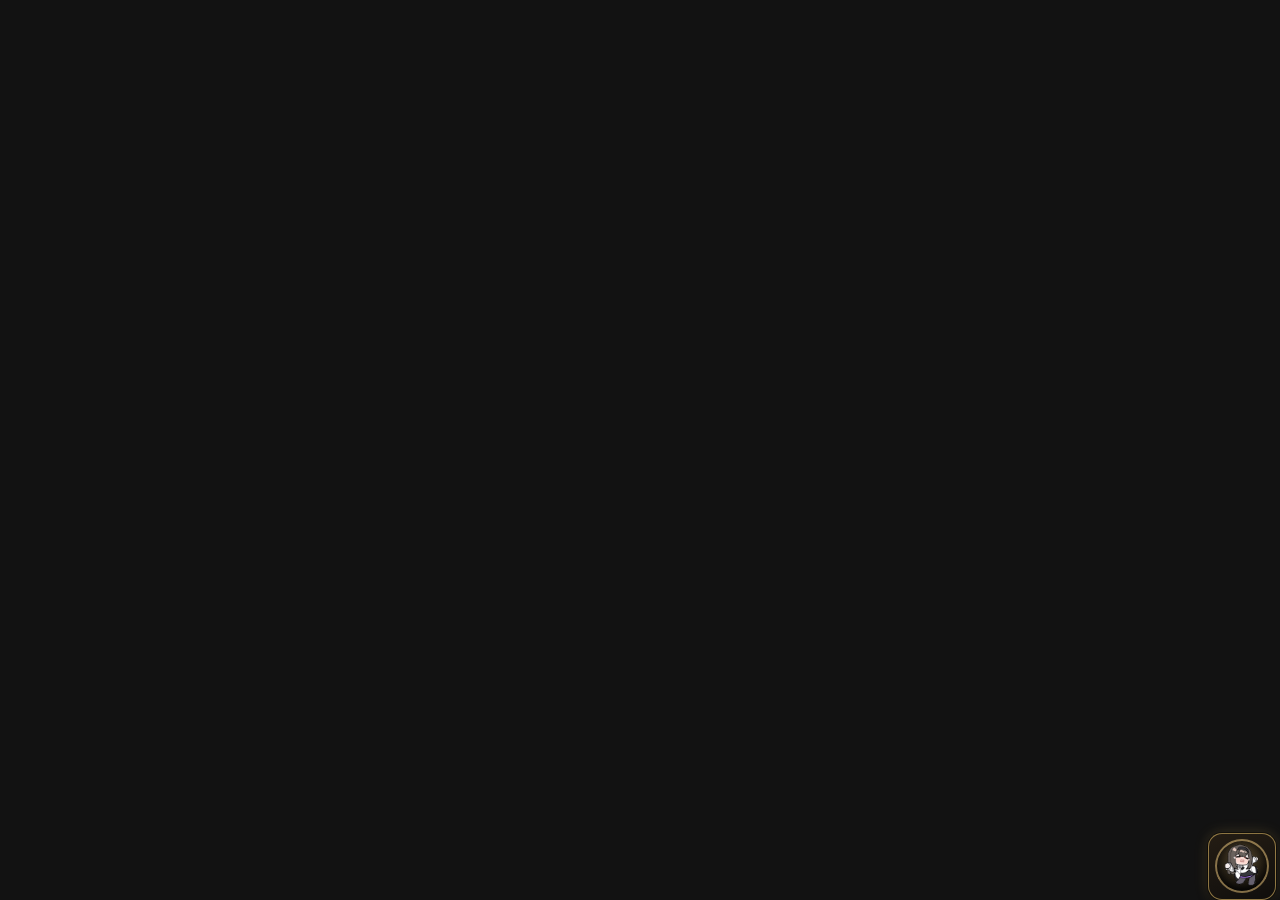
==== commit 395d233c: "feat: 新增四个局内 DJ 按钮与宿主 frame/effect 扩展 - 协议：ui 插件新增 `frame`（自由定位，宿主回执夹取后的矩形）与 `effect`   （`dj-rotate`" ====
--- a/plugins/dj-prss/ui/index.html
+++ b/plugins/dj-prss/ui/index.html
@@ -243,7 +243,7 @@
   var decoding = false;
   var failed = false;
 
-  /* 宿主对我们这块 frame 的回答（也是拖动时的起点）：{ x, y, w, h, areaW, areaH }。
+  /* 宿主对插件这块 frame 的回执（也是拖动时的起点）：{ x, y, w, h, areaW, areaH }。
      x/y 是 iframe 左上角在**游玩区域**（战斗屏）里的 CSS px，areaW/areaH 是游玩区域大小。
      placed = 本页已经让宿主接管位置（第一次拖动或恢复记忆之后）。 */
   var frame = null;
@@ -256,7 +256,7 @@
   function post(msg) { try { parent.postMessage(msg, '*'); } catch (e) { /* ignore */ } }
   function resize(h) { post({ v: 1, t: 'resize', height: h }); }
   function clamp(v, lo, hi) { return Math.max(lo, Math.min(hi, v)); }
-  /** 把整块 iframe 放到游玩区域的 (x, y)，大小 (w, h)；宿主会夹进游玩区域并把实际值回给我们。 */
+  /** 把整块 iframe 放到游玩区域的 (x, y)，大小 (w, h)；宿主会夹进游玩区域并把实际值回给插件。 */
   function sendFrame(x, y, w, h) {
     post({ v: 1, t: 'frame', x: Math.round(x), y: Math.round(y), w: Math.round(w), h: Math.round(h) });
   }
